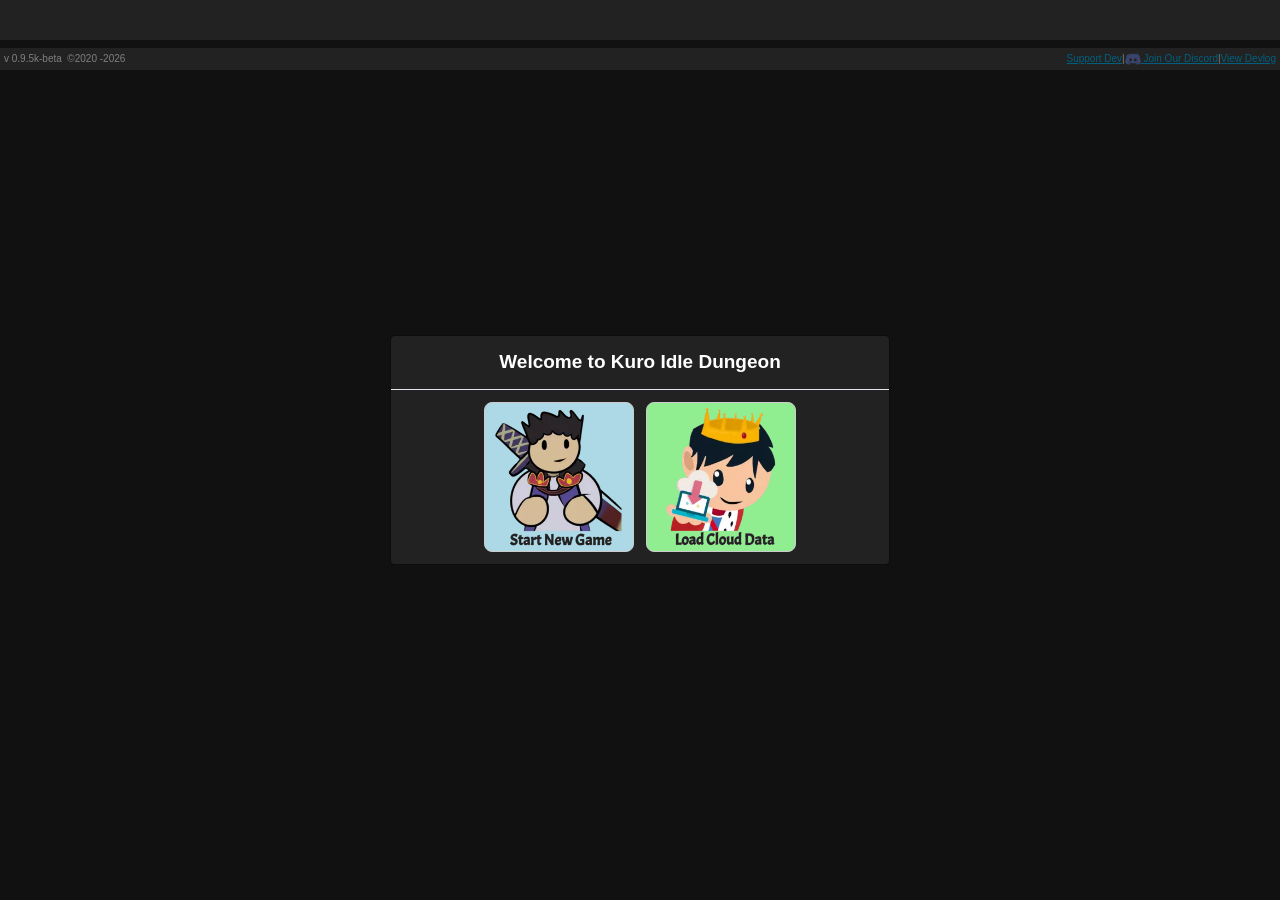
==== index.html @ 734c663f "Update index.html change aria-labelledby for modalLoginForm to "Login Form"" ====
<!DOCTYPE html> <html lang="en"> <head> <meta charset="utf-8"> <meta http-equiv="X-UA-Compatible" content="IE=edge"> <meta name="viewport" content="width=device-width, initial-scale=1, minimum-scale=1, maximum-scale=1, shrink-to-fit=no, user-scalable=no"> <meta name="description" content="Conquer Kuro Idle Dungeon, the best browser idle game. You control everything."> <meta name="author" content="Kuropone"> <meta name="robots" content="follow,index"> <meta name="google-site-verification" content="Vlorh23nyizJO9UOvs8P_8USvZG70_AqHbQ0VMISa3w" /> <meta property="og:title" content="Kuro Idle Dungeon"> <meta property="og:url" content="https://endlessdungeon.github.io/" /> <meta property="og:type" content="website" /> <meta property="og:description" content="Conquer Kuro Idle Dungeon, the best browser idle game. You control everything."> <meta property="og:image" content="assets/images/dungeon.png" /> <meta property="og:site_name" content="Kuro Idle Dungeon"> <script async src="https://www.googletagmanager.com/gtag/js?id=G-X48PR28M1E"></script> <!--<script async type="text/javascript" src="https://cdn.applixir.com/applixir.sdk3.0m.js" ></script> <script> window.dataLayer = window.dataLayer || []; function gtag(){dataLayer.push(arguments);} gtag('js', new Date()); gtag('config', 'G-X48PR28M1E'); </script> <script async data-ad-frequency-hint="30s" data-adbreak-test="on" src="https://pagead2.googlesyndication.com/pagead/js/adsbygoogle.js?client=ca-pub-3225797677913205" crossorigin="anonymous"> </script> <!--<script async data-ad-frequency-hint="30s" src="https://pagead2.googlesyndication.com/pagead/js/adsbygoogle.js?client=ca-pub-3225797677913205" crossorigin="anonymous"> </script> <script> window.adsbygoogle = window.adsbygoogle || []; const adBreak = adConfig = function(o) {adsbygoogle.push(o);}; adConfig({preloadAdBreaks: 'on'}); </script>--> <title>Kuro Idle Dungeon</title> <link rel="shortcut icon" type="image/icon" href="assets/images/favicon.ico"/> <link rel="stylesheet" href="assets/css/sb-admin-2.min.css"> <link rel="stylesheet" href="assets/css/kofi-widget.css"> </head> <body> <div id="applixir_vanishing_div" hidden> <iframe id="applixir_parent" ></iframe> </div> <div class="modal fade" id="modalLoginForm" tabindex="-1" role="dialog" data-backdrop="static" data-keyboard="false" aria-labelledby="Login Form" aria-hidden="true"> <div class="modal-dialog modal-dialog-centered" role="document"> <div class="modal-content"> <div class="modal-header text-center"> <h3 class="modal-title w-100 font-weight-bold">Welcome to Kuro Idle Dungeon</h3> </div> <div id="first-layer-div" class="modal-body mx-3 middle-align"> <a id="new-game-link" title="Click to Start New Game"/> <img id="new-game" alt="New Game" src="" class="image-game bg-lightblue cursor-button rounded-card"></img> </a> <a id="load-game-link" title="Click to Load Cloud Data"/> <img id="load-game" alt="Load Game" src="" class="image-game bg-lightgreen cursor-button rounded-card"></img> </a> </div> <div id="second-layer-div" class="modal-body mx-3 d-none"> <div class="row md-form"> <div id="second-layer-a-div" class="col-xl-8 col-lg-8 col-md-8 col-sm-8 col-8"> <label for="user-id">Your ID :&nbsp;</label><span id="label-user-id"></span> <input type="hidden" id="user-id" class="form-control validate" required readonly> <input type="hidden" id="game-type" class="form-control validate" required readonly> </div> <div id="second-layer-b-div" class="col-xl-8 col-lg-8 col-md-8 col-sm-8 col-8 md-form v-center-flex"> Please input your email and password </div> <div class="col-xl-4 col-lg-4 col-md-4 col-sm-4 col-4 right-align"> <a id="back-login-div" title="click to return to the previous menu" class="v-center-flex"/> <img id="back-login" src="assets/images/back.svg" class="image-size-3"></img>&nbsp;BACK </a> </div> </div> <div id="second-layer-c-div" class="md-form middle-align"> <label id="label-gender">Gender</label> <a id="gender-male-link" title="Click to Choose Male Gender"/> <img id="gender-male" src="assets/images/male.svg" class="image-equipment cursor-button rounded-card"></img> </a> <a id="gender-female-link" title="Click to Choose Female Gender"/> <img id="gender-female" src="assets/images/female.svg" class="image-equipment cursor-button rounded-card"></img> </a> <input type="hidden" id="user-gender" class="form-control validate" required readonly> </div> <div id="second-layer-d-div" class="md-form"> <label id="label-title" for="user-name">King / Queen</label> <input type="text" id="user-name" class="form-control validate alpha-numeric-space-format" maxlength="20" placeholder="Choose your gender first" autocomplete="off" required pattern="[a-zA-Z0-9]+"> </div> <div id="cloud-save-switch-div" class="md-form v-center-flex"> <input type="checkbox" class="cursor-button" id="cloud-save-switch" name="cloud-save-switch">&nbsp; <label class="cursor-button" for="cloud-save-switch">Connect With Cloud Save</label>&nbsp;<img id="detail-cloud-info" src="assets/images/info-color.svg" class="image-size-static cursor-button"></img> </div> <div id="cloud-save-login-div" class="md-form rounded-card mx-0 d-none"> <form class="w-100 submit-form"> <div class="md-form"> <label id="label-email" for="user-email">Email</label> <input type="text" value="" id="user-email" class="form-control validate email-format" maxlength="100" placeholder="Email for cloud save" autocomplete="off" required pattern="[a-zA-Z0-9]+"> </div> <div class="md-form"> <label id="label-password" for="user-password">Password</label> <input type="password" value="" id="user-password" class="form-control validate" maxlength="30" placeholder="Password for cloud save" autocomplete="off" required pattern="[a-zA-Z0-9]+"> </div> <div id="confirm-password-div" class="md-form"> <label id="label-confirm-password" for="user-confirm-password">Confirm</label> <input type="password" value="" id="user-confirm-password" class="form-control validate" maxlength="30" placeholder="Confirm Password for cloud save" autocomplete="off" required pattern="[a-zA-Z0-9]+"> </div> </form> </div> <div id="register-error" class="md-form mb-2 unlock-info d-none"></div> </div> <div id="footer-login-div" class="modal-footer justify-content-center d-none"> <button id="play-button" class="dpc-button">Start New Game</button> </div> </div> </div> </div> <div class="modal fade" id="modalKingdomName" tabindex="-1" role="dialog" data-backdrop="static" data-keyboard="false" aria-labelledby="myModalLabel" aria-hidden="true"> <div class="modal-dialog modal-dialog-centered" role="document"> <div class="modal-content"> <div class="modal-header text-center"> <h3 class="modal-title w-100 font-weight-bold">Welcome to Kuro Idle Dungeon</h3> </div> <div class="modal-body mx-3"> <div class="md-form mb-3"> <label for="user-id">What is your kingdom name ?</label> <input type="text" id="kingdom-name" class="form-control validate" maxlength="20" autocomplete="off" required pattern="[a-zA-Z0-9]+"> </div> </div> <div class="modal-footer d-flex justify-content-center"> <button id="save-kingdom-name-button" value="" class="dpc-button">Save My Kingdom Name</button> </div> </div> </div> </div> <div class="modal fade" id="modalNewPlayer" tabindex="-1" role="dialog" data-backdrop="static" data-keyboard="false" aria-labelledby="myModalLabel" aria-hidden="true"> <div class="modal-dialog modal-dialog-centered" role="document"> <div class="modal-content"> <div class="modal-header text-center"> <h3 class="modal-title w-100 font-weight-bold">Welcome to Kuro Idle Dungeon</h3> </div> <div class="modal-body mx-3 text-center"> Thank you for playing Kuro Idle Dungeon. It's still in early stage. Your feedback and suggestion are very helpful to make this game better. </div> <div class="modal-footer d-flex justify-content-center"> <button id="new-player-button" class="dpc-button">Play</button> </div> </div> </div> </div> <div class="modal fade" id="modalJumpStage" tabindex="-1" role="dialog" data-backdrop="static" data-keyboard="false" aria-labelledby="myModalLabel" aria-hidden="true"> <div class="modal-dialog modal-dialog-centered" role="document"> <div class="modal-content"> <div class="modal-header text-center"> <h3 class="modal-title w-100 font-weight-bold">Welcome to Kuro Idle Dungeon</h3> </div> <div class="modal-body"> <div class="md-form"> <div id="floor-header" class="row col-xl-12 col-lg-12 col-md-12 col-sm-12 col-12 px-0 font-weight-bolder"> <div class="col-xl-3 col-lg-3 col-md-3 col-sm-3 col-3">Stage</div> <div class="col-xl-5 col-lg-5 col-md-5 col-sm-5 col-5">Coin Drop</div> <div class="col-xl-4 col-lg-4 col-md-4 col-sm-4 col-4">Enemy HP</div> </div> <div id="all-floor-div" class="modal-scrollable row"></div> <div id="modal-header" class="row col-xl-12 col-lg-12 col-md-12 col-sm-12 col-12 v-center-flex">What stage do you want to repeat ?</div> <div id="modal-header2" class="row col-xl-12 col-lg-12 col-md-12 col-sm-12 col-12 v-center-flex"> <input type="text" id="jump-stage" class="form-control validate star-div" maxlength="4" autocomplete="off" required pattern="[0-9]+">&nbsp;&nbsp;&nbsp; <label>Your Max Stage : &nbsp;<span id="current-max-stage"></span></label><br/> </div> <div id="modal-header3" class="row col-xl-12 col-lg-12 col-md-12 col-sm-12 col-12 v-center-flex"> <label class="unlock-info">If you jump stage, your auto progress will automatically off</label> </div> </div> </div> <div class="modal-footer d-flex justify-content-center"> <div class="col-xl-12 col-lg-12 col-md-12 col-sm-12 col-12 row"> <div class="col-xl-6 col-lg-6 col-md-6 col-sm-6 col-6 middle-align"> <button id="jump-stage-ok-button" class="dpc-button btn-primary">Yes, Jump Now</button> </div> <div class="col-xl-6 col-lg-6 col-md-6 col-sm-6 col-6 middle-align"> <button id="jump-stage-no-button" class="dpc-button btn-secondary">No, Don't Jump Stage</button> </div> </div> </div> </div> </div> </div> <div class="modal fade" id="modalBuySell" tabindex="-1" role="dialog" data-backdrop="static" data-keyboard="false" aria-labelledby="myModalLabel" aria-hidden="true"> <div class="modal-dialog modal-dialog-centered" role="document"> <div class="modal-content"> <div class="modal-header text-center"> <h3 class="modal-title w-100 font-weight-bold">Welcome to Kuro Idle Dungeon</h3> </div> <div class="modal-body mx-3"> <div class="md-form mb-3"> <div class="col-xl-12 col-lg-12 col-md-12 col-sm-12 col-12 row"> <label id="buy-sell-action" for="buy-sell-qty"></label> </div> <div class="col-xl-12 col-lg-12 col-md-12 col-sm-12 col-12 row"> <div class="row col-xl-12 col-lg-12 col-md-12 col-sm-12 col-12 v-center-flex"> <input type="hidden" id="buy-sell-name" class="form-control" value=""> <input type="text" id="buy-sell-qty" class="form-control validate star-div" maxlength="3" autocomplete="off" required pattern="[0-9]+"> &nbsp;<label id="buy-sell-item" for="buy-sell-qty">Milk</label>&nbsp;-&nbsp; <span id="total-clover">0</span>&nbsp;<img src="assets/images/clover.svg" class="image-size"> </div> </div> </div> </div> <div class="modal-footer d-flex justify-content-center"> <div class="col-xl-12 col-lg-12 col-md-12 col-sm-12 col-12 row"> <div class="col-xl-6 col-lg-6 col-md-6 col-sm-6 col-6 middle-align"> <button id="buy-sell-ok-button" class="dpc-button btn-primary">Yes, Buy It</button> </div> <div class="col-xl-6 col-lg-6 col-md-6 col-sm-6 col-6 middle-align"> <button id="buy-sell-no-button" class="dpc-button btn-secondary">No, Don't Buy It</button> </div> </div> </div> </div> </div> </div> <div class="modal fade" id="modalClearTower" tabindex="-1" role="dialog" data-backdrop="static" data-keyboard="false" aria-labelledby="myModalLabel" aria-hidden="true"> <div class="modal-dialog modal-dialog-centered" role="document"> <div class="modal-content"> <div class="modal-header text-center"> <h3 class="modal-title w-100 font-weight-bold">Welcome to Kuro Idle Dungeon</h3> </div> <div class="modal-body mx-3"> <div class="md-form"> <div class="col-xl-12 col-lg-12 col-md-12 col-sm-12 col-12"> How many tower key do you want to use ? </div> <div class="row col-xl-12 col-lg-12 col-md-12 col-sm-12 col-12 v-center-flex"> <input type="hidden" id="ti" class="form-control" value=""> <input type="hidden" id="fn" class="form-control" value=""> <button id="tower-all-minus" class="down-count btn-info" title="Down All"><<</button> <button id="tower-minus" class="down-count btn-info" title="Down">-</button> <input type="text" id="used-key" class="form-control validate image-check-in" maxlength="1" autocomplete="off" required pattern="[0-9]+" readonly> <button id="tower-plus" class="up-count btn-info" title="Up">+</button> <button id="tower-all-plus" class="up-count btn-info" title="Up All">>></button> </div> </div> </div> <div class="modal-footer d-flex justify-content-center"> <div class="col-xl-12 col-lg-12 col-md-12 col-sm-12 col-12 row"> <div class="col-xl-6 col-lg-6 col-md-6 col-sm-6 col-6 middle-align"> <button id="clear-tower-ok-button" class="dpc-button btn-primary">Yes, Clear Tower</button> </div> <div class="col-xl-6 col-lg-6 col-md-6 col-sm-6 col-6 middle-align"> <button id="clear-tower-no-button" class="dpc-button btn-secondary">No, Don't Clear Tower</button> </div> </div> </div> </div> </div> </div> <div class="modal fade" id="modalDevLog" tabindex="-1" role="dialog" data-backdrop="static" data-keyboard="false" aria-labelledby="myModalLabel" aria-hidden="true"> <div class="modal-dialog modal-dialog-centered" role="document"> <div class="modal-content"> <div class="modal-header text-center"> <h3 class="modal-title w-100 font-weight-bold">Welcome to Kuro Idle Dungeon</h3> </div> <div class="modal-body mx-3 modal-scrollable"> Thank you for playing Kuro Idle Dungeon<br/><br/> Here are new features at v<span id="gameVersion"></span> :<br/> 1. Add quest time in Tavern &amp; Cave menu based on Zykooo suggestion <br/> 2. Add change device feature in setting / cloud save menu<br/> 3. Add the function of preventing multiple devices from running with the same data<br/> 4. Update UI &amp; UX start new game / load cloud game (special thanks to Potatomaster for the image)<br/> 5. Update icon DPC, DPS &amp; Coin will blinking if temporary shop bonus is active<br/> 6. Fixing some minor issue &amp; bugs<br/> Your feedback and suggestion are very helpful to make this game better.<br/> If you like the game, please invite other friends to play my game and I am very grateful if you want to support me <a href="#" id="support-link-2" title="Click here to support my game">here</a><br/> Thank's a lot for all my best contributor </div> <div class="modal-footer d-flex justify-content-center"> <div class="col-xl-12 col-lg-12 col-md-12 col-sm-12 col-12 row"> <div class="col-xl-6 col-lg-6 col-md-6 col-sm-6 col-6 middle-align"> <button id="show-tutorial-button" class="dpc-button btn-primary">Show Tutorial</button> </div> <div class="col-xl-6 col-lg-6 col-md-6 col-sm-6 col-6 middle-align"> <button id="play-normally-button" class="dpc-button btn-secondary">Skip Tutorial</button> </div> </div> </div> </div> </div> </div> <div class="modal fade" id="modalDifferentData" tabindex="-1" role="dialog" data-backdrop="static" data-keyboard="false" aria-labelledby="myModalLabel" aria-hidden="true"> <div class="modal-dialog modal-dialog-centered" role="document"> <div class="modal-content"> <div class="modal-header text-center"> <h3 class="modal-title w-100 font-weight-bold">Welcome to Kuro Idle Dungeon</h3> </div> <div class="modal-body text-center px-0"> <div class="col-xl-12 col-lg-12 col-md-12 col-sm-12 col-12 middle-align px-3"> We find another data in cloud<br/> Which data do you want to use ? <br/> Please note that the selected data will replace all other data. </div> <div class="row col-xl-12 col-lg-12 col-md-12 col-sm-12 col-12 px-3"> <div id="local-data-div" class="col-xl-6 col-lg-6 col-md-6 col-sm-6 col-6 middle-align rounded-card no-margin cursor-button"> <div class="col-xl-12 col-lg-12 col-md-12 col-sm-12 col-12">Local Data</div> <div class="col-xl-12 col-lg-12 col-md-12 col-sm-12 col-12"><img src="assets/images/local.svg" class="w-40"></img></div> <div id="local-data-detail" class="col-xl-12 col-lg-12 col-md-12 col-sm-12 col-12"></div> </div> <div id="cloud-data-div" class="col-xl-6 col-lg-6 col-md-6 col-sm-6 col-6 middle-align rounded-card no-margin cursor-button"> <div class="col-xl-12 col-lg-12 col-md-12 col-sm-12 col-12">Cloud Data</div> <div class="col-xl-12 col-lg-12 col-md-12 col-sm-12 col-12"><img src="assets/images/cloud.svg" class="w-40"></img></div> <div id="cloud-data-detail" class="col-xl-12 col-lg-12 col-md-12 col-sm-12 col-12"></div> </div> </div> </div> <div class="modal-footer d-flex justify-content-center"> <div class="col-xl-12 col-lg-12 col-md-12 col-sm-12 col-12 row"> <div class="col-xl-6 col-lg-6 col-md-6 col-sm-6 col-6 middle-align"> <button id="differential-data-ok-button" class="dpc-button btn-primary">Choose <label id="choosen-data-label"></label></button> </div> <div class="col-xl-6 col-lg-6 col-md-6 col-sm-6 col-6 middle-align"> <button id="differential-data-no-button" class="dpc-button btn-secondary">Cancel</button> </div> </div> </div> </div> </div> </div> <div class="modal fade" id="modalConfirmDifferentData" tabindex="-1" role="dialog" data-backdrop="static" data-keyboard="false" aria-labelledby="myModalLabel" aria-hidden="true"> <div class="modal-dialog modal-dialog-centered" role="document"> <div class="modal-content"> <div class="modal-header text-center"> <h3 class="modal-title w-100 font-weight-bold">Welcome to Kuro Idle Dungeon</h3> </div> <div class="modal-body text-center px-0"> <div id="confirm-differential-data-body" class="col-xl-12 col-lg-12 col-md-12 col-sm-12 col-12 middle-align px-3"></div> </div> <div class="modal-footer d-flex justify-content-center"> <div class="col-xl-12 col-lg-12 col-md-12 col-sm-12 col-12 row"> <div class="col-xl-6 col-lg-6 col-md-6 col-sm-6 col-6 middle-align"> <button id="confirm-differential-data-ok-button" class="dpc-button btn-primary">Yes, Load It</button> </div> <div class="col-xl-6 col-lg-6 col-md-6 col-sm-6 col-6 middle-align"> <button id="confirm-differential-data-no-button" class="dpc-button btn-secondary">No, Select Again</button> </div> </div> </div> </div> </div> </div> <div class="modal fade" id="modalOfflineForm" tabindex="-1" role="dialog" data-backdrop="static" data-keyboard="false" aria-labelledby="myModalLabel" aria-hidden="true"> <div class="modal-dialog modal-dialog-centered" role="document"> <div class="modal-content"> <div class="modal-header text-center"> <h3 class="modal-title w-100 font-weight-bold">Welcome to Kuro Idle Dungeon</h3> </div> <div class="row modal-body middle-content v-center-flex"> <div class="col-xl-4 col-lg-4 col-md-4 col-sm-4 col-4 middle-align"> <img id="image-offline-form" src="assets/images/idle.svg" class="image-offline"></img> </div> <div class="col-xl-8 col-lg-8 col-md-8 col-sm-8 col-8"> <span class="white-space" id="offline-text"></span><br/> If you like the game, please invite other friends to play my game and I am very grateful if you want to support me <a href="#" id="support-link-2" title="Click here to support my game">here</a><br/> </div> </div> <div class="modal-footer d-flex justify-content-center"> <button id="continue-button" class="dpc-button">Continue</button> </div> </div> </div> </div> <div class="modal fade" id="modalSaveForm" tabindex="-1" role="dialog" data-backdrop="static" data-keyboard="false" aria-labelledby="myModalLabel" aria-hidden="true"> <div class="modal-dialog modal-dialog-centered" role="document"> <div class="modal-content"> <div class="modal-header text-center"> <h3 class="modal-title w-100 font-weight-bold">Welcome to Kuro Idle Dungeon</h3> </div> <div class="modal-body mx-3 text-center"> <span class="white-space" id="save-text"></span> </div> </div> </div> </div> <div class="modal fade" id="modalDailyCheckIn" tabindex="-1" role="dialog" data-backdrop="static" data-keyboard="false" aria-labelledby="myModalLabel" aria-hidden="true"> <div class="modal-dialog modal-dialog-centered" role="document"> <div class="modal-content"> <div class="modal-header text-center"> <h3 class="modal-title w-100 font-weight-bold">Welcome to Kuro Idle Dungeon</h3> </div> <div id="daily-check-in-div" class="modal-body text-center px-0"></div> <div class="modal-footer d-flex justify-content-center"> <button id="daily-check-in-collect" class="dpc-button">Collect</button> </div> </div> </div> </div> <div class="modal fade" id="modalPrestigeConfirm" tabindex="-1" role="dialog" data-backdrop="static" data-keyboard="false" aria-labelledby="myModalLabel" aria-hidden="true"> <div class="modal-dialog modal-dialog-centered" role="document"> <div class="modal-content"> <div class="modal-header text-center"> <h3 class="modal-title w-100 font-weight-bold">Welcome to Kuro Idle Dungeon</h3> </div> <div class="modal-body mx-3 text-center"> Are you sure want to prestige? You will get <span id="prestige-text-confirm"></span><br/> <span class=" v-center-flex middle-content">Current token :&nbsp;<img src="assets/images/token.svg" class="image-size"></img><span id="popup-prestige-token"></span></span> </div> <div class="modal-footer d-flex justify-content-center"> <div class="col-xl-12 col-lg-12 col-md-12 col-sm-12 col-12 row justify-content-center"> <div id="prestige-5-div" class="col-xl-12 col-lg-12 col-md-12 col-sm-12 col-12 middle-align"> <button id="prestige-ok-button-5" class="upgrade-level-button collect-reward row mb-2" value="5"></button> </div> <div class="col-xl-24 col-lg-24 col-md-24 col-sm-24 col-24 middle-align"> <button id="prestige-ok-button-3" class="upgrade-level-button skill-running row button-2-row" value="3"></button> </div> <div class="col-xl-24 col-lg-24 col-md-24 col-sm-24 col-24 middle-align"> <button id="prestige-ok-button-2" class="upgrade-level-button btn-primary row button-2-row" value="2"></button> </div> <div id="div-ads-prestige" class="col-xl-24 col-lg-24 col-md-24 col-sm-24 col-24 middle-align"> <button id="prestige-ok-button-15" class="upgrade-level-button btn-ads row button-2-row" value="1.5"></button> </div> <div class="col-xl-24 col-lg-24 col-md-24 col-sm-24 col-24 middle-align"> <button id="prestige-ok-button" class="upgrade-level-button button-2-row" value="1">Normal Prestige</button> </div> <div class="col-xl-24 col-lg-24 col-md-24 col-sm-24 col-24 middle-align"> <button id="prestige-no-button" class="upgrade-level-button btn-secondary button-2-row">No</button> </div> </div> </div> </div> </div> </div> <div class="modal fade" id="modalPrestigeTokenConfirm" tabindex="-1" role="dialog" data-backdrop="static" data-keyboard="false" aria-labelledby="myModalLabel" aria-hidden="true"> <div class="modal-dialog modal-dialog-centered" role="document"> <div class="modal-content"> <div class="modal-header text-center"> <h3 class="modal-title w-100 font-weight-bold">Welcome to Kuro Idle Dungeon</h3> </div> <div class="modal-body mx-3 text-center"> Are you sure want to use <span id="prestige-token"></span> token to get <span id="prestige-orbs-multiplier"></span>x orbs. </div> <div class="modal-footer d-flex justify-content-center"> <div class="col-xl-12 col-lg-12 col-md-12 col-sm-12 col-12 row"> <div class="col-xl-6 col-lg-6 col-md-6 col-sm-6 col-6 middle-align"> <button id="prestige-token-ok-button" class="dpc-button btn-primary">Yes, Use It</button> </div> <div class="col-xl-6 col-lg-6 col-md-6 col-sm-6 col-6 middle-align"> <button id="prestige-token-no-button" class="dpc-button btn-secondary">No, Cancel It</button> </div> </div> </div> </div> </div> </div> <div class="modal fade" id="modalPrestigeForm" tabindex="-1" role="dialog" data-backdrop="static" data-keyboard="false" aria-labelledby="myModalLabel" aria-hidden="true"> <div class="modal-dialog modal-dialog-centered" role="document"> <div class="modal-content"> <div class="modal-header text-center"> <h3 class="modal-title w-100 font-weight-bold">Welcome to Kuro Idle Dungeon</h3> </div> <div class="modal-body mx-3 text-center"> Congratz for your prestige, you got <span class="white-space" id="prestige-text"></span>. You can use orbs in artifact menu. </div> <div class="modal-footer d-flex justify-content-center"> <div class="col-xl-12 col-lg-12 col-md-12 col-sm-12 col-12 row"> <div class="col-xl-6 col-lg-6 col-md-6 col-sm-6 col-6 middle-align"> <button id="continue-prestige-ok-button" class="dpc-button btn-primary">Use Orbs Now</button> </div> <div class="col-xl-6 col-lg-6 col-md-6 col-sm-6 col-6 middle-align"> <button id="continue-prestige-no-button" class="dpc-button btn-secondary">I'll Use Later</button> </div> </div> </div> </div> </div> </div> <div class="modal fade" id="modalClearConfirm" tabindex="-1" role="dialog" data-backdrop="static" data-keyboard="false" aria-labelledby="myModalLabel" aria-hidden="true"> <div class="modal-dialog modal-dialog-centered" role="document"> <div class="modal-content"> <div class="modal-header text-center"> <h3 class="modal-title w-100 font-weight-bold">Welcome to Kuro Idle Dungeon</h3> </div> <div id="clear-data-body" class="modal-body mx-3 text-center"></div> <div class="modal-footer d-flex justify-content-center"> <div class="col-xl-12 col-lg-12 col-md-12 col-sm-12 col-12 row"> <div class="col-xl-6 col-lg-6 col-md-6 col-sm-6 col-6 middle-align"> <button id="clear-ok-button" class="dpc-button btn-primary">Ok</button> </div> <div class="col-xl-6 col-lg-6 col-md-6 col-sm-6 col-6 middle-align"> <button id="clear-no-button" class="dpc-button btn-secondary">No</button> </div> </div> </div> </div> </div> </div> <div class="modal fade" id="modalSellArtifactConfirm" tabindex="-1" role="dialog" data-backdrop="static" data-keyboard="false" aria-labelledby="myModalLabel" aria-hidden="true"> <div class="modal-dialog modal-dialog-centered" role="document"> <div class="modal-content"> <div class="modal-header text-center"> <h3 class="modal-title w-100 font-weight-bold">Welcome to Kuro Idle Dungeon</h3> </div> <div class="modal-body mx-3 text-center"> Are you sure want to sell <span id="sell-artifact-notification"></span> ? </div> <div class="modal-footer d-flex justify-content-center"> <div class="col-xl-12 col-lg-12 col-md-12 col-sm-12 col-12 row"> <div class="col-xl-6 col-lg-6 col-md-6 col-sm-6 col-6 middle-align"> <button id="sell-artifact-ok-button" class="dpc-button btn-primary">Yes</button> </div> <div class="col-xl-6 col-lg-6 col-md-6 col-sm-6 col-6 middle-align"> <button id="sell-artifact-no-button" class="dpc-button btn-secondary">No</button> </div> </div> </div> </div> </div> </div> <div class="modal fade" id="modalAnotherClearConfirm" tabindex="-1" role="dialog" data-backdrop="static" data-keyboard="false" aria-labelledby="myModalLabel" aria-hidden="true"> <div class="modal-dialog modal-dialog-centered" role="document"> <div class="modal-content"> <div class="modal-header text-center"> <h3 class="modal-title w-100 font-weight-bold">Welcome to Kuro Idle Dungeon</h3> </div> <div class="modal-body mx-3 text-center"> Last Warning! All your data will be reset. Are you sure ? </div> <div class="modal-footer d-flex justify-content-center"> <div class="col-xl-12 col-lg-12 col-md-12 col-sm-12 col-12 row"> <div class="col-xl-6 col-lg-6 col-md-6 col-sm-6 col-6 middle-align"> <button id="another-clear-ok-button" class="dpc-button btn-primary">I'm Sure</button> </div> <div class="col-xl-6 col-lg-6 col-md-6 col-sm-6 col-6 middle-align"> <button id="another-clear-no-button" class="dpc-button btn-secondary">My Mistake</button> </div> </div> </div> </div> </div> </div> <div class="modal fade" id="modalRandomArtifactConfirm" tabindex="-1" role="dialog" data-backdrop="static" data-keyboard="false" aria-labelledby="myModalLabel" aria-hidden="true"> <div class="modal-dialog modal-dialog-centered" role="document"> <div class="modal-content"> <div class="modal-header text-center"> <h3 class="modal-title w-100 font-weight-bold">Welcome to Kuro Idle Dungeon</h3> </div> <div class="modal-body text-center"> <div class="col-xl-12 col-lg-12 col-md-12 col-sm-12 col-12 v-center-flex middle-content"><img src="assets/images/orbs.svg" class="image-size"></img>&nbsp;Orbs&nbsp;:&nbsp;<span id="modal-orbs"></span></div> <div id="header-unlock-artifact-text" class="col-xl-12 col-lg-12 col-md-12 col-sm-12 col-12">Which artifact do you want to unlock ? (<span id="unlock-artifact-confirm"></span>)</div> <div id="reroll-artifact-text" class="col-xl-12 col-lg-12 col-md-12 col-sm-12 col-12">Or, re-roll another artifact. (<span id="reroll-artifact-fee"></span>)</div> </div> <div id="list-artifact-div" class="modal-body text-center"></div> <div id="footer-modal-random-artifact" class="modal-footer d-flex justify-content-center"> <div class="col-xl-12 col-lg-12 col-md-12 col-sm-12 col-12 row"> <div class="col-xl-6 col-lg-6 col-md-8 col-sm-8 col-8 middle-align"> <button id="random-artifact-ok-button" class="dpc-button btn-primary">Re-roll Another Artifact</button> </div> <div class="col-xl-6 col-lg-6 col-md-4 col-sm-4 col-4 middle-align"> <button id="random-artifact-no-button" class="dpc-button btn-secondary">I'll Back Later</button> </div> </div> </div> </div> </div> </div> <div class="modal fade" id="modalRerollArtifactConfirm" tabindex="-1" role="dialog" data-backdrop="static" data-keyboard="false" aria-labelledby="myModalLabel" aria-hidden="true"> <div class="modal-dialog modal-dialog-centered" role="document"> <div class="modal-content"> <div class="modal-header text-center"> <h3 class="modal-title w-100 font-weight-bold">Welcome to Kuro Idle Dungeon</h3> </div> <div class="modal-body text-center"> Are you sure want to re-roll another artifact for <span id="confirm-reroll-artifact-fee"></span> Orbs </div> <div class="modal-footer d-flex justify-content-center"> <div class="col-xl-12 col-lg-12 col-md-12 col-sm-12 col-12 row"> <div class="col-xl-6 col-lg-6 col-md-6 col-sm-6 col-6 middle-align"> <button id="reroll-artifact-ok-button" class="dpc-button btn-primary">Yes, I Am</button> </div> <div class="col-xl-6 col-lg-6 col-md-6 col-sm-6 col-6 middle-align"> <button id="reroll-artifact-no-button" class="dpc-button btn-secondary">No, My Mistake</button> </div> </div> </div> </div> </div> </div> <div class="modal fade" id="modalUnlockArtifactConfirm" tabindex="-1" role="dialog" data-backdrop="static" data-keyboard="false" aria-labelledby="myModalLabel" aria-hidden="true"> <div class="modal-dialog modal-dialog-centered" role="document"> <div id="content-modal-confirm-unlock-artifact" class="modal-content"> <div class="modal-header text-center"> <h3 class="modal-title w-100 font-weight-bold">Welcome to Kuro Idle Dungeon</h3> </div> <div class="modal-body mx-3 text-center"> Are you sure want to unlock <span id="selected-unlock-artifact"></span> for <span id="selected-unlock-fee"></span> orbs </div> <div class="modal-footer d-flex justify-content-center"> <div class="col-xl-12 col-lg-12 col-md-12 col-sm-12 col-12 row"> <div class="col-xl-6 col-lg-6 col-md-6 col-sm-6 col-6 middle-align"> <button id="unlock-artifact-ok-button" class="dpc-button btn-primary" value="">Yes, Unlock It</button> </div> <div class="col-xl-6 col-lg-6 col-md-6 col-sm-6 col-6 middle-align"> <button id="unlock-artifact-no-button" class="dpc-button btn-secondary">No, I'll do later</button> </div> </div> </div> </div> </div> </div> <div class="modal fade" id="modalUnlockArtifactFailed" tabindex="-1" role="dialog" data-backdrop="static" data-keyboard="false" aria-labelledby="myModalLabel" aria-hidden="true"> <div class="modal-dialog modal-dialog-centered" role="document"> <div class="modal-content"> <div class="modal-header text-center"> <h3 class="modal-title w-100 font-weight-bold">Welcome to Kuro Idle Dungeon</h3> </div> <div class="modal-body mx-3 text-center"> You don't have enough orbs to unlock artifact. </div> <div class="modal-footer d-flex justify-content-center"> <button id="continue-failed-unlock-artifact-button" class="dpc-button">Continue</button> </div> </div> </div> </div> <div class="modal fade" id="modalNotifPrestige" tabindex="-1" role="dialog" data-backdrop="static" data-keyboard="false" aria-labelledby="myModalLabel" aria-hidden="true"> <div class="modal-dialog modal-dialog-centered" role="document"> <div class="modal-content"> <div class="modal-header text-center"> <h3 class="modal-title w-100 font-weight-bold">Welcome to Kuro Idle Dungeon</h3> </div> <div class="modal-body mx-3 text-center"> You can doing prestige right now. Go to hero tab and click prestige button or you can click prestige button below. </div> <div class="modal-footer d-flex justify-content-center"> <div class="col-xl-12 col-lg-12 col-md-12 col-sm-12 col-12 row"> <div class="col-xl-6 col-lg-6 col-md-6 col-sm-6 col-6 middle-align"> <button id="notif-prestige-ok-button" class="dpc-button btn-primary">Prestige</button> </div> <div class="col-xl-6 col-lg-6 col-md-6 col-sm-6 col-6 middle-align"> <button id="notif-prestige-no-button" class="dpc-button btn-secondary">I'll Do Later</button> </div> </div> </div> </div> </div> </div> <div class="modal fade" id="modalNotifPet" tabindex="-1" role="dialog" data-backdrop="static" data-keyboard="false" aria-labelledby="myModalLabel" aria-hidden="true"> <div class="modal-dialog modal-dialog-centered" role="document"> <div class="modal-content"> <div class="modal-header text-center"> <h3 class="modal-title w-100 font-weight-bold">Welcome to Kuro Idle Dungeon</h3> </div> <div class="modal-body mx-3 text-center"> Congratz you just unlock your first pet. Do you want to see your pet? </div> <div class="modal-footer d-flex justify-content-center"> <div class="col-xl-12 col-lg-12 col-md-12 col-sm-12 col-12 row"> <div class="col-xl-6 col-lg-6 col-md-6 col-sm-6 col-6 middle-align"> <button id="notif-pet-ok-button" class="dpc-button btn-primary">Yes, I Want To See It</button> </div> <div class="col-xl-6 col-lg-6 col-md-6 col-sm-6 col-6 middle-align"> <button id="notif-pet-no-button" class="dpc-button btn-secondary">I'll Do Later</button> </div> </div> </div> </div> </div> </div> <div class="modal fade" id="modalNotifShop" tabindex="-1" role="dialog" data-backdrop="static" data-keyboard="false" aria-labelledby="myModalLabel" aria-hidden="true"> <div class="modal-dialog modal-dialog-centered" role="document"> <div class="modal-content"> <div class="modal-header text-center"> <h3 class="modal-title w-100 font-weight-bold">Welcome to Kuro Idle Dungeon</h3> </div> <div id="notif-shop-body" class="modal-body mx-3 text-center"> You have successfully purchased the <span id="notif-shop-item"></span>. Please check in your <span id="notif-shop-storage"></span>. </div> <div class="modal-footer d-flex justify-content-center"> <div class="col-xl-12 col-lg-12 col-md-12 col-sm-12 col-12 row"> <div class="col-xl-6 col-lg-6 col-md-6 col-sm-6 col-6 middle-align"> <button id="notif-shop-ok-button" class="dpc-button btn-primary">Open Backpack</button> </div> <div class="col-xl-6 col-lg-6 col-md-6 col-sm-6 col-6 middle-align"> <button id="notif-shop-no-button" class="dpc-button btn-secondary">I'll Do Later</button> </div> </div> </div> </div> </div> </div> <div class="modal fade" id="modalNotifNewFeatures" tabindex="-1" role="dialog" data-backdrop="static" data-keyboard="false" aria-labelledby="myModalLabel" aria-hidden="true"> <div class="modal-dialog modal-dialog-centered" role="document"> <div class="modal-content"> <div class="modal-header text-center"> <h3 class="modal-title w-100 font-weight-bold">Welcome to Kuro Idle Dungeon</h3> </div> <div class="modal-body mx-3 text-center"> <span id="notif-new-feature"></span> </div> <div class="modal-footer d-flex justify-content-center"> <div class="col-xl-12 col-lg-12 col-md-12 col-sm-12 col-12 row"> <button id="notif-features-ok-button" class="dpc-button btn-primary" value="">Yes, Please</button> </div> </div> </div> </div> </div> <div class="modal fade" id="modalStartAdventureConfirm" tabindex="-1" role="dialog" data-backdrop="static" data-keyboard="false" aria-labelledby="myModalLabel" aria-hidden="true"> <div class="modal-dialog modal-dialog-centered" role="document"> <div class="modal-content"> <div class="modal-header text-center"> <h3 class="modal-title w-100 font-weight-bold">Welcome to Kuro Idle Dungeon</h3> </div> <div class="modal-body mx-3 text-center"> Are you sure want to start adventure with your <span id="selected-pet-name"></span> pet at <span id="selected-adventure-area"></span>! </div> <div class="modal-footer d-flex justify-content-center"> <div class="col-xl-12 col-lg-12 col-md-12 col-sm-12 col-12 row"> <div class="col-xl-6 col-lg-6 col-md-6 col-sm-6 col-6 middle-align"> <button id="confirm-adventure-ok-button" class="dpc-button btn-primary" value="">Yes, Go Adventure</button> </div> <div class="col-xl-6 col-lg-6 col-md-6 col-sm-6 col-6 middle-align"> <button id="confirm-adventure-no-button" class="dpc-button btn-secondary">No, Wait Here</button> </div> </div> </div> </div> </div> </div> <div class="modal fade" id="modalCancelAdventureConfirm" tabindex="-1" role="dialog" data-backdrop="static" data-keyboard="false" aria-labelledby="myModalLabel" aria-hidden="true"> <div class="modal-dialog modal-dialog-centered" role="document"> <div class="modal-content"> <div class="modal-header text-center"> <h3 class="modal-title w-100 font-weight-bold">Welcome to Kuro Idle Dungeon</h3> </div> <div class="modal-body mx-3 text-center"> Are you sure want to cancel <span id="cancel-pet-name"></span> pet adventure at <span id="cancel-adventure-area"></span>!<br> You will loose all the progress and your pet need to wait half of the rest adventure time. </div> <div class="modal-footer d-flex justify-content-center"> <div class="col-xl-12 col-lg-12 col-md-12 col-sm-12 col-12 row"> <div class="col-xl-6 col-lg-6 col-md-6 col-sm-6 col-6 middle-align"> <button id="cancel-adventure-ok-button" class="dpc-button btn-danger" value="">Yes, Cancel It</button> </div> <div class="col-xl-6 col-lg-6 col-md-6 col-sm-6 col-6 middle-align"> <button id="cancel-adventure-no-button" class="dpc-button btn-secondary">No, Don't Cancel</button> </div> </div> </div> </div> </div> </div> <div class="modal fade" id="modalRewardAdventureConfirm" tabindex="-1 " role="dialog" data-backdrop="static" data-keyboard="false" aria-labelledby="myModalLabel" aria-hidden="true"> <div class="modal-dialog modal-dialog-centered" role="document"> <div class="modal-content"> <div class="modal-header text-center"> <h3 class="modal-title w-100 font-weight-bold">Welcome to Kuro Idle Dungeon</h3> </div> <div id="oneReward" class="modal-body mx-3 text-center"> Your <span id="stop-adventure-pet-name"></span> adventure at <span id="stop-adventure-area-name"></span> is over. Please take your reward ! </div> <div class="modal-footer d-flex justify-content-center"> <div class="col-xl-12 col-lg-12 col-md-12 col-sm-12 col-12 row"> <div class="col-xl-6 col-lg-6 col-md-6 col-sm-6 col-6 middle-align"> <button id="confirm-reward-adventure-ok-button" class="dpc-button btn-primary" value="">Yes, Take It Now</button> </div> <div class="col-xl-6 col-lg-6 col-md-6 col-sm-6 col-6 middle-align"> <button id="confirm-reward-adventure-no-button" class="dpc-button btn-secondary" value="">No, I'll Take Later</button> </div> </div> </div> </div> </div> </div> <div class="modal fade" id="modalListRewardAdventureConfirm" tabindex="-1 " role="dialog" data-backdrop="static" data-keyboard="false" aria-labelledby="myModalLabel" aria-hidden="true"> <div class="modal-dialog modal-dialog-centered" role="document"> <div class="modal-content"> <div class="modal-header text-center"> <h3 class="modal-title w-100 font-weight-bold">Welcome to Kuro Idle Dungeon</h3> </div> <div class="modal-body mx-3 text-center pre-scrollable white-space">Your pet adventure are finished.<br/><span id="listAdventureName"></span>Please take your reward !</div> <div class="modal-footer d-flex justify-content-center"> <div class="col-xl-12 col-lg-12 col-md-12 col-sm-12 col-12 row"> <div class="col-xl-6 col-lg-6 col-md-6 col-sm-6 col-6 middle-align"> <button id="confirm-list-reward-adventure-ok-button" class="dpc-button btn-primary" value="">Yes, Take It Now</button> </div> <div class="col-xl-6 col-lg-6 col-md-6 col-sm-6 col-6 middle-align"> <button id="confirm-list-reward-adventure-no-button" class="dpc-button btn-secondary" value="">No, I'll Take Later</button> </div> </div> </div> </div> </div> </div> <div class="modal fade" id="modalCollectRewardAdventureConfirm" tabindex="-1" role="dialog" data-backdrop="static" data-keyboard="false" aria-labelledby="myModalLabel" aria-hidden="true"> <div class="modal-dialog modal-dialog-centered" role="document"> <div class="modal-content"> <div class="modal-header text-center"> <h3 class="modal-title w-100 font-weight-bold">Welcome to Kuro Idle Dungeon</h3> </div> <div id="oneReward" class="modal-body mx-3 text-center"> Are you sure want to collect reward <span id="collect-reward-pet-name"></span> adventure at <span id="collect-reward-area-name"></span> ! </div> <div class="modal-footer d-flex justify-content-center"> <div class="col-xl-12 col-lg-12 col-md-12 col-sm-12 col-12 row"> <div class="col-xl-6 col-lg-6 col-md-6 col-sm-6 col-6 middle-align"> <button id="collect-reward-adventure-ok-button" class="dpc-button btn-primary" value="">Yes, Take It Now</button> </div> <div class="col-xl-6 col-lg-6 col-md-6 col-sm-6 col-6 middle-align"> <button id="collect-reward-adventure-no-button" class="dpc-button btn-secondary">No, I'll Take Later</button> </div> </div> </div> </div> </div> </div> <div class="modal fade" id="modalRewardQuest" tabindex="-1" role="dialog" data-backdrop="static" data-keyboard="false" aria-labelledby="myModalLabel" aria-hidden="true"> <div class="modal-dialog modal-dialog-centered" role="document"> <div class="modal-content"> <div class="modal-header text-center"> <h3 class="modal-title w-100 font-weight-bold">Welcome to Kuro Idle Dungeon</h3> </div> <div class="modal-body mx-3 text-center"> <span id="questReward" class="white-space"></span> </div> <div class="modal-footer d-flex justify-content-center"> <div class="col-xl-12 col-lg-12 col-md-12 col-sm-12 col-12 row"> <button id="quest-reward-ok-button" class="dpc-button" value="">Ok</button> </div> </div> </div> </div> </div> <div class="modal fade" id="modalBackDateConfirm" tabindex="-1" role="dialog" data-backdrop="static" data-keyboard="false" aria-labelledby="myModalLabel" aria-hidden="true"> <div class="modal-dialog modal-dialog-centered" role="document"> <div class="modal-content"> <div class="modal-header text-center"> <h3 class="modal-title w-100 font-weight-bold">Welcome to Kuro Idle Dungeon</h3> </div> <div class="modal-body mx-3 text-center white-space"> Invalid timestamp. Please fix your date &amp; time and refresh the game.</br><span id="error-code"></span> </div> </div> </div> </div> <div class="modal fade" id="modalImportDataForm" tabindex="-1" role="dialog" data-backdrop="static" data-keyboard="false" aria-labelledby="myModalLabel" aria-hidden="true"> <div class="modal-dialog modal-dialog-centered" role="document"> <div class="modal-content"> <div class="modal-header text-center"> <h3 class="modal-title w-100 font-weight-bold">Welcome to Kuro Idle Dungeon</h3> </div> <div class="modal-body mx-3 text-center"> Are you sure want to import data? Your existing save data will be replaced! </div> <div class="modal-footer d-flex justify-content-center"> <div class="col-xl-12 col-lg-12 col-md-12 col-sm-12 col-12 row"> <div class="col-xl-6 col-lg-6 col-md-6 col-sm-6 col-6 middle-align"> <button id="import-data-ok-button" class="dpc-button btn-primary">Yes, Import Data</button> </div> <div class="col-xl-6 col-lg-6 col-md-6 col-sm-6 col-6 middle-align"> <button id="import-data-no-button" class="dpc-button btn-secondary">No, Don't Import</button> </div> </div> </div> </div> </div> </div> <div class="modal fade" id="modalShopForm" tabindex="-1" role="dialog" data-backdrop="static" data-keyboard="false" aria-labelledby="myModalLabel" aria-hidden="true"> <div class="modal-dialog modal-dialog-centered" role="document"> <div class="modal-content"> <div class="modal-header text-center"> <h3 class="modal-title w-100 font-weight-bold">Welcome to Kuro Idle Dungeon</h3> </div> <div id="shop-body" class="modal-body mx-3 text-center"></div> <div class="modal-footer d-flex justify-content-center"> <div class="col-xl-12 col-lg-12 col-md-12 col-sm-12 col-12 row"> <div class="col-xl-6 col-lg-6 col-md-6 col-sm-6 col-6 middle-align"> <button id="shop-ok-button" class="dpc-button btn-primary" value="">Yes, Confirm</button> </div> <div class="col-xl-6 col-lg-6 col-md-6 col-sm-6 col-6 middle-align"> <button id="shop-no-button" class="dpc-button btn-secondary">No, Don't Do It</button> </div> </div> </div> </div> </div> </div> <div class="modal fade" id="modalWithdrawToken" tabindex="-1" role="dialog" data-backdrop="static" data-keyboard="false" aria-labelledby="myModalLabel" aria-hidden="true"> <div class="modal-dialog modal-dialog-centered" role="document"> <div class="modal-content"> <div class="modal-header text-center"> <h3 class="modal-title w-100 font-weight-bold">Welcome to Kuro Idle Dungeon</h3> </div> <div class="modal-body mx-3 text-center"> Are you sure you want to withdraw <span id="withdraw-token"></span> from the bank? You will have no tokens left. </div> <div class="modal-footer d-flex justify-content-center"> <div class="col-xl-12 col-lg-12 col-md-12 col-sm-12 col-12 row"> <div class="col-xl-6 col-lg-6 col-md-6 col-sm-6 col-6 middle-align"> <button id="withdraw-token-ok-button" class="dpc-button btn-primary" value="">Yes, Withdraw All</button> </div> <div class="col-xl-6 col-lg-6 col-md-6 col-sm-6 col-6 middle-align"> <button id="withdraw-token-no-button" class="dpc-button btn-secondary">No, Don't Withdraw</button> </div> </div> </div> </div> </div> </div> <div class="modal fade" id="modalShowDetailItem" tabindex="-1" role="dialog" data-backdrop="static" data-keyboard="false" aria-labelledby="myModalLabel" aria-hidden="true"> <div class="modal-dialog modal-dialog-centered" role="document"> <div class="modal-content"> <div class="modal-header text-center"> <h3 class="modal-title w-100 font-weight-bold">Welcome to Kuro Idle Dungeon</h3> </div> <div id="modal-show-detail-body" class="modal-body mx-3 text-center"></div> <div class="modal-footer d-flex justify-content-center"> <div class="col-xl-12 col-lg-12 col-md-12 col-sm-12 col-12 row"> <div class="col-xl-12 col-lg-12 col-md-12 col-sm-12 col-12 middle-align"> <button id="show-modal-item-ok-button" class="dpc-button" value="">Close</button> </div> </div> </div> </div> </div> </div> <div class="modal fade" id="modalConfirmSkipStory" tabindex="-1" role="dialog" data-backdrop="static" data-keyboard="false" aria-labelledby="myModalLabel" aria-hidden="true"> <div class="modal-dialog modal-dialog-centered" role="document"> <div class="modal-content"> <div class="modal-header text-center"> <h3 class="modal-title w-100 font-weight-bold">Welcome to Kuro Idle Dungeon</h3> </div> <div class="modal-body mx-3 text-center"> Are you sure want to skip the story ? </div> <div class="modal-footer d-flex justify-content-center"> <div class="col-xl-12 col-lg-12 col-md-12 col-sm-12 col-12 row"> <div class="col-xl-6 col-lg-6 col-md-6 col-sm-6 col-6 middle-align"> <button id="skip-story-ok-button" class="dpc-button btn-primary" value="">Yes, Skip It</button> </div> <div class="col-xl-6 col-lg-6 col-md-6 col-sm-6 col-6 middle-align"> <button id="skip-story-no-button" class="dpc-button btn-secondary">No, Don't Skip It</button> </div> </div> </div> </div> </div> </div> <div class="modal fade" id="modalConfirmUseItem" tabindex="-1" role="dialog" data-backdrop="static" data-keyboard="false" aria-labelledby="myModalLabel" aria-hidden="true"> <div class="modal-dialog modal-dialog-centered" role="document"> <div class="modal-content"> <div class="modal-header text-center"> <h3 class="modal-title w-100 font-weight-bold">Welcome to Kuro Idle Dungeon</h3> </div> <div id="use-item-text" class="modal-body mx-3 text-center"></div> <div id="modal-heal-army" class="modal-body col-xl-12 col-lg-12 col-md-12 col-sm-12 col-12 row px-3 modal-scrollable"></div> <div class="modal-footer d-flex justify-content-center"> <div class="col-xl-12 col-lg-12 col-md-12 col-sm-12 col-12 row"> <div class="col-xl-6 col-lg-6 col-md-6 col-sm-6 col-6 middle-align"> <button id="use-item-ok-button" class="dpc-button btn-primary" value="">Yes, Use It</button> </div> <div class="col-xl-6 col-lg-6 col-md-6 col-sm-6 col-6 middle-align"> <button id="use-item-no-button" class="dpc-button btn-secondary">No, Don't Use It</button> </div> </div> </div> </div> </div> </div> <div class="modal fade" id="modalConfirmBuyTowerKey" tabindex="-1" role="dialog" data-backdrop="static" data-keyboard="false" aria-labelledby="myModalLabel" aria-hidden="true"> <div class="modal-dialog modal-dialog-centered" role="document"> <div class="modal-content"> <div class="modal-header text-center"> <h3 class="modal-title w-100 font-weight-bold">Welcome to Kuro Idle Dungeon</h3> </div> <div class="modal-body mx-3 text-center"> <span id="confirm-buy-tower-key-desc"></span> </div> <div class="modal-footer d-flex justify-content-center"> <div class="col-xl-12 col-lg-12 col-md-12 col-sm-12 col-12 row"> <div class="col-xl-6 col-lg-6 col-md-6 col-sm-6 col-6 middle-align"> <button id="confirm-buy-tower-key-ok-button" class="dpc-button btn-primary" value="">Yes, Use It</button> </div> <div class="col-xl-6 col-lg-6 col-md-6 col-sm-6 col-6 middle-align"> <button id="confirm-buy-tower-key-no-button" class="dpc-button btn-secondary">No, Cancel it</button> </div> </div> </div> </div> </div> </div> <div class="modal fade" id="modalConfirmExitTowerBattle" tabindex="-1" role="dialog" data-backdrop="static" data-keyboard="false" aria-labelledby="myModalLabel" aria-hidden="true"> <div class="modal-dialog modal-dialog-centered" role="document"> <div class="modal-content"> <div class="modal-header text-center"> <h3 class="modal-title w-100 font-weight-bold">Welcome to Kuro Idle Dungeon</h3> </div> <div class="modal-body mx-3 text-center"> Are you sure want to retreat form the tower battle? You won't loose the key. </div> <div class="modal-footer d-flex justify-content-center"> <div class="col-xl-12 col-lg-12 col-md-12 col-sm-12 col-12 row"> <div class="col-xl-6 col-lg-6 col-md-6 col-sm-6 col-6 middle-align"> <button id="exit-tower-battle-ok-button" class="dpc-button btn-primary" value="">Yes, I Must Retreat</button> </div> <div class="col-xl-6 col-lg-6 col-md-6 col-sm-6 col-6 middle-align"> <button id="exit-tower-battle-no-button" class="dpc-button btn-secondary">No, Keep Battling</button> </div> </div> </div> </div> </div> </div> <div class="modal fade" id="modalConfirmTradeSoul" tabindex="-1" role="dialog" data-backdrop="static" data-keyboard="false" aria-labelledby="myModalLabel" aria-hidden="true"> <div class="modal-dialog modal-dialog-centered" role="document"> <div class="modal-content"> <div class="modal-header text-center"> <h3 class="modal-title w-100 font-weight-bold">Welcome to Kuro Idle Dungeon</h3> </div> <div class="modal-body mx-3 text-center"> Are you sure want to exchange <span id="soul-trade-text"></span> Souls with <span id="gods-fragment-text"></span> gods fragment? </div> <div class="modal-footer d-flex justify-content-center"> <div class="col-xl-12 col-lg-12 col-md-12 col-sm-12 col-12 row"> <div class="col-xl-6 col-lg-6 col-md-6 col-sm-6 col-6 middle-align"> <button id="trade-soul-ok-button" class="dpc-button btn-primary" value="">Yes, Exchange It</button> </div> <div class="col-xl-6 col-lg-6 col-md-6 col-sm-6 col-6 middle-align"> <button id="trade-soul-no-button" class="dpc-button btn-secondary">No, Don't Do It</button> </div> </div> </div> </div> </div> </div> <div class="modal fade" id="modalConfirmSaveAbility" tabindex="-1" role="dialog" data-backdrop="static" data-keyboard="false" aria-labelledby="myModalLabel" aria-hidden="true"> <div class="modal-dialog modal-dialog-centered" role="document"> <div class="modal-content"> <div class="modal-header text-center"> <h3 class="modal-title w-100 font-weight-bold">Welcome to Kuro Idle Dungeon</h3> </div> <div class="modal-body mx-3 text-center"> Are you sure want to save the ability changes ? </div> <div class="modal-footer d-flex justify-content-center"> <div class="col-xl-12 col-lg-12 col-md-12 col-sm-12 col-12 row"> <div class="col-xl-6 col-lg-6 col-md-6 col-sm-6 col-6 middle-align"> <button id="save-ability-ok-button" class="dpc-button btn-primary" value="">Yes, Save It</button> </div> <div class="col-xl-6 col-lg-6 col-md-6 col-sm-6 col-6 middle-align"> <button id="save-ability-no-button" class="dpc-button btn-secondary">No, Abort Abort</button> </div> </div> </div> </div> </div> </div> <div class="modal fade" id="modalConfirmActivateAbility" tabindex="-1" role="dialog" data-backdrop="static" data-keyboard="false" aria-labelledby="myModalLabel" aria-hidden="true"> <div class="modal-dialog modal-dialog-centered" role="document"> <div class="modal-content"> <div class="modal-header text-center"> <h3 class="modal-title w-100 font-weight-bold">Welcome to Kuro Idle Dungeon</h3> </div> <div class="modal-body mx-3 text-center"> Are you sure want to <span id="ability-action"></span> <span id="activate-ability-name"></span> ability for <span id="activate-partner-name"></span> elite ? </div> <div class="modal-footer d-flex justify-content-center"> <div class="col-xl-12 col-lg-12 col-md-12 col-sm-12 col-12 row"> <div class="col-xl-6 col-lg-6 col-md-6 col-sm-6 col-6 middle-align"> <button id="activate-ability-ok-button" class="dpc-button btn-primary" value="">Yes, Save It</button> </div> <div class="col-xl-6 col-lg-6 col-md-6 col-sm-6 col-6 middle-align"> <button id="activate-ability-no-button" class="dpc-button btn-secondary">No, Abort Abort</button> </div> </div> </div> </div> </div> </div> <div class="modal fade" id="modalConfirmStartTrainingAbility" tabindex="-1" role="dialog" data-backdrop="static" data-keyboard="false" aria-labelledby="myModalLabel" aria-hidden="true"> <div class="modal-dialog modal-dialog-centered" role="document"> <div class="modal-content"> <div class="modal-header text-center"> <h3 class="modal-title w-100 font-weight-bold">Welcome to Kuro Idle Dungeon</h3> </div> <div class="modal-body mx-3 text-center"> Are you sure want to start training <span id="training-ability-text"></span> ability for <span id="training-partner-text"></span> partner?<br/> Your training elite, can't participate in the dungeon adventure. </div> <div class="modal-footer d-flex justify-content-center"> <div class="col-xl-12 col-lg-12 col-md-12 col-sm-12 col-12 row"> <div class="col-xl-6 col-lg-6 col-md-6 col-sm-6 col-6 middle-align"> <button id="training-ability-ok-button" class="dpc-button btn-primary" value="">Yes, Start Training</button> </div> <div class="col-xl-6 col-lg-6 col-md-6 col-sm-6 col-6 middle-align"> <button id="training-ability-no-button" class="dpc-button btn-secondary">No, Cancel It</button> </div> </div> </div> </div> </div> </div> <div class="modal fade" id="modalConfirmStopTrainingAbility" tabindex="-1" role="dialog" data-backdrop="static" data-keyboard="false" aria-labelledby="myModalLabel" aria-hidden="true"> <div class="modal-dialog modal-dialog-centered" role="document"> <div class="modal-content"> <div class="modal-header text-center"> <h3 class="modal-title w-100 font-weight-bold">Welcome to Kuro Idle Dungeon</h3> </div> <div class="modal-body mx-3 text-center"> Are you sure want to stop training <span id="stop-training-ability-text"></span> ability for <span id="stop-training-partner-text"></span> ?<br/> You can continue the training again later, but your elite has to wait next prestige to return dungeon adventure. </div> <div class="modal-footer d-flex justify-content-center"> <div class="col-xl-12 col-lg-12 col-md-12 col-sm-12 col-12 row"> <div class="col-xl-6 col-lg-6 col-md-6 col-sm-6 col-6 middle-align"> <button id="stop-training-ability-ok-button" class="dpc-button btn-primary" value="">Yes, Stop Training</button> </div> <div class="col-xl-6 col-lg-6 col-md-6 col-sm-6 col-6 middle-align"> <button id="stop-training-ability-no-button" class="dpc-button btn-secondary">No, Cancel It</button> </div> </div> </div> </div> </div> </div> <div class="modal fade" id="modalConfirmReincarnateGods" tabindex="-1" role="dialog" data-backdrop="static" data-keyboard="false" aria-labelledby="myModalLabel" aria-hidden="true"> <div class="modal-dialog modal-dialog-centered" role="document"> <div class="modal-content"> <div class="modal-header text-center"> <h3 class="modal-title w-100 font-weight-bold">Welcome to Kuro Idle Dungeon</h3> </div> <div class="modal-body mx-3 text-center white-space"><span id="reincarnate-text"></span></div> <div class="modal-footer d-flex justify-content-center"> <div class="col-xl-12 col-lg-12 col-md-12 col-sm-12 col-12 row"> <div class="col-xl-6 col-lg-6 col-md-6 col-sm-6 col-6 middle-align"> <button id="reincarnate-ok-button" class="dpc-button btn-primary" value="">Yes, Start Reincarnating</button> </div> <div class="col-xl-6 col-lg-6 col-md-6 col-sm-6 col-6 middle-align"> <button id="reincarnate-no-button" class="dpc-button btn-secondary">No, Cancel It</button> </div> </div> </div> </div> </div> </div> <div class="modal fade" id="modalConfirmUpgradeEliteStat" tabindex="-1" role="dialog" data-backdrop="static" data-keyboard="false" aria-labelledby="myModalLabel" aria-hidden="true"> <div class="modal-dialog modal-dialog-centered" role="document"> <div class="modal-content"> <div class="modal-header text-center"> <h3 class="modal-title w-100 font-weight-bold">Welcome to Kuro Idle Dungeon</h3> </div> <div id="modal-upgrade-elite-stat-desc" class="modal-body col-xl-12 col-lg-12 col-md-12 col-sm-12 col-12 row px-3 middle-content"></div> <div class="modal-footer d-flex justify-content-center"> <div class="col-xl-12 col-lg-12 col-md-12 col-sm-12 col-12 row"> <div class="col-xl-6 col-lg-6 col-md-6 col-sm-6 col-6 middle-align"> <button id="upgrade-elite-stat-ok-button" class="dpc-button btn-primary" value="">Yes, Do It</button> </div> <div class="col-xl-6 col-lg-6 col-md-6 col-sm-6 col-6 middle-align"> <button id="upgrade-elite-stat-no-button" class="dpc-button btn-secondary">No, Stop Now</button> </div> </div> </div> </div> </div> </div> <div class="modal fade" id="modalConfirmActionItem" tabindex="-1" role="dialog" data-backdrop="static" data-keyboard="false" aria-labelledby="myModalLabel" aria-hidden="true"> <div class="modal-dialog modal-dialog-centered" role="document"> <div class="modal-content"> <div class="modal-header text-center"> <h3 class="modal-title w-100 font-weight-bold">Welcome to Kuro Idle Dungeon</h3> </div> <div id="modal-action-desc" class="modal-body col-xl-12 col-lg-12 col-md-12 col-sm-12 col-12 row px-3"></div> <div class="modal-footer d-flex justify-content-center"> <div class="col-xl-12 col-lg-12 col-md-12 col-sm-12 col-12 row"> <div class="col-xl-6 col-lg-6 col-md-6 col-sm-6 col-6 middle-align"> <button id="action-item-ok-button" class="dpc-button btn-primary" value="">Yes, Do It</button> </div> <div class="col-xl-6 col-lg-6 col-md-6 col-sm-6 col-6 middle-align"> <button id="action-item-no-button" class="dpc-button btn-secondary">No, Stop Now</button> </div> </div> </div> </div> </div> </div> <div class="modal fade" id="modalBuyTowerKey" tabindex="-1" role="dialog" data-backdrop="static" data-keyboard="false" aria-labelledby="myModalLabel" aria-hidden="true"> <div class="modal-dialog modal-dialog-centered" role="document"> <div class="modal-content"> <div class="modal-header text-center"> <h3 class="modal-title w-100 font-weight-bold">Welcome to Kuro Idle Dungeon</h3> </div> <div class="modal-body mx-3 middle-align"> <div class="col-xl-12 col-lg-12 col-md-12 col-sm-12 col-12 middle-align"> How many <span id="tower-name-buy-key"></span> key do you want to buy ? </div> <div class="col-xl-12 col-lg-12 col-md-12 col-sm-12 col-12 middle-content v-center-flex"> Current Token :&nbsp;<img src="assets/images/token.svg" class="image-size">&nbsp;<span id="current-tower-token"></span> </div> <div class="col-xl-12 col-lg-12 col-md-12 col-sm-12 col-12 v-center-flex middle-content"> <button id="buy-tower-all-minus" class="down-count btn-info" title="Down All"><<</button> <button id="buy-tower-minus" class="down-count btn-info" title="Down">-</button> <input type="text" id="buy-tower-key" class="form-control validate w-12" value="0" maxlength="2" autocomplete="off" required pattern="[0-9]+" readonly> <button id="buy-tower-plus" class="up-count btn-info" title="Up">+</button> <button id="buy-tower-all-plus" class="up-count btn-info" title="Up All">>></button>&nbsp; <img src="assets/images/token.svg" class="image-size"></img>&nbsp;<span id="token-buy-tower-key"></span> </div> <div class="col-xl-12 col-lg-12 col-md-12 col-sm-12 col-12 v-center-flex middle-content"> Daily Limit (<span id="current-daily-limit-buy-tower-key">0</span>/<span id="max-daily-limit-buy-tower-key">0</span>) </div> </div> <div class="modal-footer d-flex justify-content-center"> <div class="col-xl-12 col-lg-12 col-md-12 col-sm-12 col-12 row"> <div class="col-xl-6 col-lg-6 col-md-6 col-sm-6 col-6 middle-align"> <button id="buy-tower-key-ok-button" class="dpc-button btn-primary" value="">Buy</button> </div> <div class="col-xl-6 col-lg-6 col-md-6 col-sm-6 col-6 middle-align"> <button id="buy-tower-key-no-button" class="dpc-button btn-secondary">Cancel</button> </div> </div> </div> </div> </div> </div> <div class="modal fade" id="modalActionTower" tabindex="-1" role="dialog" data-backdrop="static" data-keyboard="false" aria-labelledby="myModalLabel" aria-hidden="true"> <div class="modal-dialog modal-dialog-centered" role="document"> <div class="modal-content"> <div class="modal-header text-center"> <h3 class="modal-title w-100 font-weight-bold">Welcome to Kuro Idle Dungeon</h3> </div> <div id="tower-information-div" class="modal-body mx-3 middle-align"></div> <div class="modal-footer d-flex justify-content-center"> <button id="tower-information-ok-button" class="dpc-button" value="">Ok</button> </div> </div> </div> </div> <div class="modal fade" id="modalConfirmStartQuest" tabindex="-1" role="dialog" data-backdrop="static" data-keyboard="false" aria-labelledby="myModalLabel" aria-hidden="true"> <div class="modal-dialog modal-dialog-centered" role="document"> <div class="modal-content"> <div class="modal-header text-center"> <h3 class="modal-title w-100 font-weight-bold">Welcome to Kuro Idle Dungeon</h3> </div> <div id="modal-start-quest" class="modal-body col-xl-12 col-lg-12 col-md-12 col-sm-12 col-12 row px-3 modal-scrollable"></div> <input type="hidden" id="start-quest-cave-id" class="form-control validate" required readonly> <input type="hidden" id="start-quest-army-id" class="form-control validate" required readonly> <div class="modal-footer d-flex justify-content-center"> <div class="col-xl-12 col-lg-12 col-md-12 col-sm-12 col-12 row"> <div class="col-xl-6 col-lg-6 col-md-6 col-sm-6 col-6 middle-align"> <button id="start-quest-ok-button" class="dpc-button btn-primary" value="">Yes, Run Quest</button> </div> <div class="col-xl-6 col-lg-6 col-md-6 col-sm-6 col-6 middle-align"> <button id="start-quest-no-button" class="dpc-button btn-secondary">No, Stop Now</button> </div> </div> </div> </div> </div> </div> <div class="modal fade" id="modalConfirmUnlockCaveSlot" tabindex="-1" role="dialog" data-backdrop="static" data-keyboard="false" aria-labelledby="myModalLabel" aria-hidden="true"> <div class="modal-dialog modal-dialog-centered" role="document"> <div class="modal-content"> <div class="modal-header text-center"> <h3 class="modal-title w-100 font-weight-bold">Welcome to Kuro Idle Dungeon</h3> </div> <div id="" class="modal-body mx-3 text-center"><span id="unlock-cave-slot-desc"></span></div> <div class="modal-footer d-flex justify-content-center"> <div class="col-xl-12 col-lg-12 col-md-12 col-sm-12 col-12 row"> <div class="col-xl-6 col-lg-6 col-md-6 col-sm-6 col-6 middle-align"> <button id="unlock-cave-slot-ok-button" class="dpc-button btn-primary" value="">Yes, Unlock It</button> </div> <div class="col-xl-6 col-lg-6 col-md-6 col-sm-6 col-6 middle-align"> <button id="unlock-cave-slot-no-button" class="dpc-button btn-secondary">No, I'll Unlock Later</button> </div> </div> </div> </div> </div> </div> <div class="modal fade" id="modalLeaderboardReward" tabindex="-1" role="dialog" data-backdrop="static" data-keyboard="false" aria-labelledby="myModalLabel" aria-hidden="true"> <div class="modal-dialog modal-dialog-centered" role="document"> <div class="modal-content"> <div class="modal-header text-center"> <h3 class="modal-title w-100 font-weight-bold">Welcome to Kuro Idle Dungeon</h3> </div> <div id="leaderboard-reward-div" class="modal-body mx-3"></div> <div class="modal-footer d-flex justify-content-center"> <button id="leaderboard-reward-ok-button" class="dpc-button" value="">Ok</button> </div> </div> </div> </div> <div class="modal fade" id="modalInformation" tabindex="-1" role="dialog" data-backdrop="static" data-keyboard="false" aria-labelledby="myModalLabel" aria-hidden="true"> <div class="modal-dialog modal-dialog-centered" role="document"> <div class="modal-content"> <div class="modal-header text-center"> <h3 class="modal-title w-100 font-weight-bold">Welcome to Kuro Idle Dungeon</h3> </div> <div id="information-div" class="modal-body mx-3"></div> <div class="modal-footer d-flex justify-content-center"> <button id="information-ok-button" class="dpc-button" value="">Ok</button> </div> </div> </div> </div> <div class="modal fade" id="modalLoading" tabindex="-1" role="dialog" data-backdrop="static" data-keyboard="false" aria-labelledby="myModalLabel" aria-hidden="true"> <div class="modal-dialog modal-dialog-centered" role="document"> <div class="modal-content"> <div class="modal-header text-center"> <h3 class="modal-title w-100 font-weight-bold">Welcome to Kuro Idle Dungeon</h3> </div> <div class="modal-body mx-3 text-center"> <img src="assets/images/run.gif" class="w-25"></img><br/> <span id="loadingDesc">Please wait, connecting to cloud save....</span> </div> </div> </div> </div> <div class="modal fade" id="modalNotification" tabindex="-1" role="dialog" data-backdrop="static" data-keyboard="false" aria-labelledby="myModalLabel" aria-hidden="true"> <div class="modal-dialog modal-dialog-centered" role="document"> <div class="modal-content"> <div class="modal-header text-center"> <h3 class="modal-title w-100 font-weight-bold">Welcome to Kuro Idle Dungeon</h3> </div> <div id="notification-div" class="modal-body mx-3 text-center modal-scrollable"> <span class="white-space" id="notification-text"></span> </div> <div id="notification-ok-div" class="modal-footer d-flex justify-content-center"> <button id="notification-ok-button" class="dpc-button" value="">Ok</button> </div> </div> </div> </div> <div class="modal fade" id="modalNotifMultiDevice" tabindex="-1" role="dialog" data-backdrop="static" data-keyboard="false" aria-labelledby="myModalLabel" aria-hidden="true"> <div class="modal-dialog modal-dialog-centered" role="document"> <div class="modal-content"> <div class="modal-header text-center"> <h3 class="modal-title w-100 font-weight-bold">Welcome to Kuro Idle Dungeon</h3> </div> <div id="notif-multi-device-div" class="modal-body mx-3 text-center modal-scrollable"> <span class="white-space" id="notif-multi-device-text"></span> </div> <div id="notification-ok-div" class="modal-footer d-flex justify-content-center"> <button id="notif-multi-device-yes-button" class="dpc-button btn-primary">Keep Playing in This Browser</button> </div> </div> </div> </div> <div class="modal fade" id="modalFailed" tabindex="-1" role="dialog" data-backdrop="static" data-keyboard="false" aria-labelledby="myModalLabel" aria-hidden="true"> <div class="modal-dialog modal-dialog-centered" role="document"> <div class="modal-content"> <div class="modal-header text-center"> <h3 class="modal-title w-100 font-weight-bold">Welcome to Kuro Idle Dungeon</h3> </div> <div id="failed-div" class="modal-body mx-3 text-center modal-scrollable"> <span class="white-space" id="failed-text"></span> </div> <div id="failed-ok-div" class="modal-footer d-flex justify-content-center"> <button id="failed-ok-button" class="dpc-button" value="">Ok</button> </div> </div> </div> </div> <div id="wrapper"> <ul id="accordionSidebar" class="navbar-nav bg-gradient-primary sidebar sidebar-dark accordion toggled d-none"> <div id="home" class="sidebar-brand d-flex align-items-center justify-content-center cursor-button"> <div class="sidebar-brand-icon rotate-n-15">Kuro Idle Dungeon</div> </div> <div id="sidebar-content" class="sidebar-scrollable"> <hr class="sidebar-divider mt-2"> <div id="kingdom-div" class="sidebar-heading row"> <div class="col-xl-10 col-lg-10 col-md-10 col-sm-10 col-10">Kingdom</div> <div id="kingdom-status-div" class="col-xl-2 col-lg-2 col-md-2 col-sm-2 col-2 show-menu"></div> </div> <hr class="sidebar-divider"> <li id="dungeon" class="nav-item active"> <a class="nav-link"> <span><img src="assets/images/world.svg" class="icon-menu"></img>&nbsp;&nbsp;World</span></a> </li> <li id="artifact" class="nav-item cursor-button d-none"> <a class="nav-link"> <span><img src="assets/images/artifact.svg" class="icon-menu"></img>&nbsp;&nbsp;Artifact</span></a> </li> <li id="warehouse" class="nav-item cursor-button d-none"> <a class="nav-link"> <span><img src="assets/images/warehouse.svg" class="icon-menu"></img>&nbsp;&nbsp;Warehouse</span></a> </li> <li id="tower" class="nav-item cursor-button d-none"> <a class="nav-link"> <span><img src="assets/images/tower.svg" class="icon-menu"></img>&nbsp;&nbsp;Tower</span></a> </li> <li id="barracks" class="nav-item cursor-button d-none"> <a class="nav-link"> <span><img src="assets/images/barracks.svg" class="icon-menu"></img>&nbsp;&nbsp;Barracks</span></a> </li> <li id="house" class="nav-item cursor-button d-none"> <a class="nav-link"> <span><img src="assets/images/house.svg" class="icon-menu"></img>&nbsp;&nbsp;House</span></a> </li> <li id="bank" class="nav-item cursor-button d-none"> <a class="nav-link"> <span><img src="assets/images/bank.svg" class="icon-menu"></img>&nbsp;&nbsp;Bank</span></a> </li> <li id="companion" class="nav-item cursor-button d-none"> <a class="nav-link"> <span><img src="assets/images/companion.svg" class="icon-menu"></img>&nbsp;&nbsp;Companion</span></a> </li> <li id="tavern" class="nav-item cursor-button d-none"> <a class="nav-link"> <span><img src="assets/images/tavern.svg" class="icon-menu"></img>&nbsp;&nbsp;Tavern</span></a> </li> <li id="cave" class="nav-item cursor-button d-none"> <a class="nav-link"> <span><img src="assets/images/cave.svg" class="icon-menu"></img>&nbsp;&nbsp;Cave</span></a> </li> <!--<li id="canteen" class="nav-item cursor-button d-none"> <a class="nav-link"> <img src="assets/images/canteen.svg" class="icon-menu"></img> <span>Canteen</span></a> </li>--> <li id="gods" class="nav-item cursor-button d-none"> <a class="nav-link"> <span><img src="assets/images/gods.svg" class="icon-menu"></img>&nbsp;&nbsp;Temple</span></a> </li> <li id="pet" class="nav-item cursor-button d-none"> <a class="nav-link"> <span><img src="assets/images/pet.svg" class="icon-menu"></img>&nbsp;&nbsp;Cage</span></a> </li> <hr class="sidebar-divider"> <div id="info-div" class="sidebar-heading row"> <div class="col-xl-10 col-lg-10 col-md-10 col-sm-10 col-10">Info</div> <div id="info-status-div" class="col-xl-2 col-lg-2 col-md-2 col-sm-2 col-2 hide-menu"></div> </div> <hr class="sidebar-divider"> <li id="profile" class="nav-item cursor-button d-none"> <a class="nav-link"> <span><img src="assets/images/profile.svg" class="icon-menu"></img>&nbsp;&nbsp;Profile</span></a> </li> <li id="daily-check-in" class="nav-item cursor-button d-none"> <a class="nav-link"> <span><img src="assets/images/checkin.svg" class="icon-menu"></img>&nbsp;&nbsp;Check In</span></a> </li> <li id="leaderboard" class="nav-item cursor-button d-none"> <a class="nav-link"> <span><img src="assets/images/leaderboard.svg" class="icon-menu"></img>&nbsp;&nbsp;Leaderboard</span></a> </li> <li id="daily-task" class="nav-item cursor-button d-none"> <a class="nav-link"> <span><img src="assets/images/task.svg" class="icon-menu"></img>&nbsp;&nbsp;Task</span></a> </li> <li id="achievement" class="nav-item cursor-button d-none"> <a class="nav-link"> <span><img src="assets/images/achievement.svg" class="icon-menu"></img>&nbsp;&nbsp;Achievement</span></a> </li> <li id="statistic" class="nav-item cursor-button d-none"> <a class="nav-link"> <span><img src="assets/images/statistic.svg" class="icon-menu"></img>&nbsp;&nbsp;Statistic</span></a> </li> <hr class="sidebar-divider"> <div id="other-div" class="sidebar-heading row"> <div class="col-xl-10 col-lg-10 col-md-10 col-sm-10 col-10">Other</div> <div id="other-status-div" class="col-xl-2 col-lg-2 col-md-2 col-sm-2 col-2 hide-menu"></div> </div> <hr class="sidebar-divider"> <li id="shop" class="nav-item cursor-button d-none"> <a class="nav-link"> <span><img src="assets/images/shop.svg" class="icon-menu"></img>&nbsp;&nbsp;Shop</span></a> </li> <li id="tutorial" class="nav-item cursor-button d-none"> <a class="nav-link"> <span><img src="assets/images/info.svg" class="icon-menu"></img>&nbsp;&nbsp;Tutorial</span></a> </li> <li id="setting" class="nav-item cursor-button d-none"> <a class="nav-link"> <span><img src="assets/images/setting.svg" class="icon-menu"></img>&nbsp;&nbsp;Setting</span></a> </li> <li id="coupon" class="nav-item cursor-button d-none"> <a class="nav-link"> <span><img src="assets/images/coupon.svg" class="icon-menu"></img>&nbsp;&nbsp;Coupon</span></a> </li> <li id="credits" class="nav-item cursor-button d-none"> <a class="nav-link"> <span><img src="assets/images/credits.svg" class="icon-menu"></img>&nbsp;&nbsp;Credits</span></a> </li> <li id="support" class="nav-item cursor-button d-none"> <a class="nav-link"> <span><img src="assets/images/support.svg" class="icon-menu"></img>&nbsp;&nbsp;Support Dev</span></a> </li> <li id="contact-dev" class="nav-item cursor-button d-none"> <a class="nav-link"> <span><img src="assets/images/contact.svg" class="icon-menu"></img>&nbsp;&nbsp;Contact Dev</span></a> </li> <li id="privacy-policy" class="nav-item cursor-button d-none"> <a class="nav-link"> <span><img src="assets/images/privacy-policy.svg" class="icon-menu"></img>&nbsp;&nbsp;Privacy & Policy</span></a> </li> <li id="save-game" class="nav-item cursor-button d-none"> <a class="nav-link"> <span><img src="assets/images/save.svg" class="icon-menu"></img>&nbsp;&nbsp;Save Game</span></a> </li> <li id="export-import" class="nav-item cursor-button d-none"> <a class="nav-link"> <span><img src="assets/images/exim.svg" class="icon-menu"></img>&nbsp;&nbsp;Export / Import</span></a> </li> <li id="clear-game" class="nav-item cursor-button d-none"> <a class="nav-link"> <span><img src="assets/images/clear.svg" class="icon-menu"></img>&nbsp;&nbsp;Clear Game</span></a> </li> </div> </ul> <div id="content-wrapper" class="d-flex flex-column"> <div id="content" class="dark-mode"> <div id="sticky-topbar" class="row navbar navbar-expand navbar-light bg-dark topbar mb-2 static-top shadow"> <div class="col-xl-1 col-lg-1 col-md-2 col-sm-2 col-2"> <button id="sidebarToggleTop" class="btn btn-link p-05 d-none"> <img id="icon-menu" title="Menu" src="assets/images/menu.svg" width="30"/> </button> </div> <div id="latest-news-div" class="col-xl-1 col-lg-1 col-md-1 col-sm-1 col-1 v-center-flex middle-content tab-button-news b-none"> <a id="latest-news" title="Click to see the latest news" class="w-100">&nbsp;</a> </div> <div class="col-xl-10 col-lg-10 col-md-9 col-sm-9 col-9 right-align"> <span id="view-username" class="text-gray-400"></span>&nbsp;<span id="view-kingdom-name" class="text-gray-400"></span><br/> <span id="view-current-date" class="text-gray-400"></span>&nbsp;<span id="view-current-time" class="text-gray-400"></span>&nbsp;<span id="view-current-timezone" class="text-gray-400"></span> </div> </div> <div id="background-process-div" class="container-fluid d-none"> <div class="row"> <div class="col-xl-12 col-lg-12 col-md-12 col-sm-12 col-12"> <div class="card shadow mb-2"> <div class="card-header d-flex flex-row align-items-center justify-content-between"> <div class="row col-xl-12 col-lg-12 col-md-12 col-sm-12 py-2 pt-1"> <h6 class="m-0 font-weight-bold text-primary">Idle Progress</h6> </div> </div> <div class="card-header d-flex flex-row align-items-center"> <div class="row col-xl-12 col-lg-12 col-md-12 col-sm-12"> <div class="col-xl-12 col-lg-12 col-md-12 col-sm-12 middle-align"> Loading your idle progress, please wait... </div> <div class="col-xl-12 col-lg-12 col-md-12 col-sm-12 middle-align pt-2"> <img src="assets/images/run.gif" class="loading-img"></img> </div> </div> </div> </div> </div> </div> </div> <div id="profile-div" class="container-fluid d-none"> <div class="row"> <div class="col-xl-12 col-lg-12 col-md-12 col-sm-12"> <div class="card shadow mb-2"> <div class="card-header d-flex flex-row align-items-center justify-content-between"> <div class="row col-xl-12 col-lg-12 col-md-12 col-sm-12 py-2 pt-1"> <h6 class="m-0 font-weight-bold text-primary">Profile</h6> </div> </div> <div class="card-header d-flex flex-row align-items-center"> <div class="row col-xl-12 col-lg-12 col-md-12 col-sm-12"> <div class="col-xl-12 col-lg-12 col-md-12 col-sm-12 col-12 no-padding"> <label for="profile-user-id">Your ID</label> <input type="text" id="profile-user-id" class="form-control validate" readonly> </div> <div class="col-xl-12 col-lg-12 col-md-12 col-sm-12 col-12 no-padding"> <label for="profile-user-name" class="mt-2">Your Username</label> <input type="text" id="profile-user-name" class="form-control validate" maxlength="20"> </div> <div class="col-xl-12 col-lg-12 col-md-12 col-sm-12 col-12 no-padding"> <label for="profile-kingdom-name" class="mt-2">Your Kingdom Name</label> <input type="text" id="profile-kingdom-name" class="form-control validate" maxlength="20"> </div> <div class="col-xl-12 col-lg-12 col-md-12 col-sm-12 col-12 no-padding mt-2"> <button id="update-profile-button" class="dpc-button">Update Profile</button> </div> </div> </div> </div> </div> </div> </div> <div id="statistic-div" class="container-fluid d-none"> <div class="row"> <div class="col-xl-12 col-lg-12 col-md-12 col-sm-12"> <div class="card shadow mb-2"> <div id="statistic-header" class="card-header d-flex flex-row align-items-center justify-content-between"> <div class="row col-xl-12 col-lg-12 col-md-12 col-sm-12 col-12 mx-0 px-0"> <div class="col-xl-6 col-lg-6 col-md-6 col-sm-6 col-6"> <h6 id="lifetime-run-tab-button" class="rounded-card cursor-button m-0 font-weight-bold text-primary middle-align tab-button-unactive">Lifetime Run</h6> </div> <div class="col-xl-6 col-lg-6 col-md-6 col-sm-6 col-6"> <h6 id="current-run-tab-button" class="rounded-card tab-button-active cursor-button m-0 font-weight-bold text-primary middle-align">Current Run</h6> </div> <div id="prestige-data-tab-div" class="col-xl-12 col-lg-12 col-md-12 col-sm-12 col-12 mt-2"> <h6 id="prestige-data-tab-button" class="rounded-card cursor-button m-0 font-weight-bold text-primary middle-align">Prestige Data</h6> </div> </div> </div> <div id="statistic-header2" class="row card-header align-items-center"></div> <div id="lifetime-run-area-div" class="hero-area left-align pre-scrollable d-none"> <div class="row col-xl-12 col-lg-12 col-md-12 col-sm-12"> <div class="col-xl-6 col-lg-6 col-md-12 col-sm-12 col-12 mt-1 mb-1">Played Since : <span id="stat-first-datetime"></span></div> <div class="col-xl-6 col-lg-6 col-md-12 col-sm-12 col-12 mt-1 mb-1">Online Duration : <span id="stat-online-duration"></span></div> <div class="col-xl-6 col-lg-6 col-md-12 col-sm-12 col-12 mt-1 mb-1">Offline Duration : <span id="stat-offline-duration"></span></div> <div class="col-xl-6 col-lg-6 col-md-12 col-sm-12 col-12 mt-1 mb-1">Total Coin Percentage : <span id="stat-percentage-bonus-coin"></span>%</div> <div class="col-xl-6 col-lg-6 col-md-12 col-sm-12 col-12 mt-1 mb-1">Online Gain Coin : <span id="stat-online-gain-coin"></span></div> <div class="col-xl-6 col-lg-6 col-md-12 col-sm-12 col-12 mt-1 mb-1">Offline Gain Coin : <span id="stat-offline-gain-coin"></span></div> <div class="col-xl-6 col-lg-6 col-md-12 col-sm-12 col-12 mt-1 mb-1">Total Spent Coin : <span id="stat-spent-coin"></span></div> <div class="col-xl-6 col-lg-6 col-md-12 col-sm-12 col-12 mt-1 mb-1">Total Click : <span id="stat-total-click"></span></div> <div class="col-xl-6 col-lg-6 col-md-12 col-sm-12 col-12 mt-1 mb-1">Total DPC Percentage : <span id="stat-percentage-bonus-dpc"></span>%</div> <div class="col-xl-6 col-lg-6 col-md-12 col-sm-12 col-12 mt-1 mb-1">Highest DPC : <span id="stat-highest-dpc"></span></div> <div class="col-xl-6 col-lg-6 col-md-12 col-sm-12 col-12 mt-1 mb-1">Crit Chance Percentage : <span id="stat-crit-chance"></span>%</div> <div class="col-xl-6 col-lg-6 col-md-12 col-sm-12 col-12 mt-1 mb-1">Crit Damage Percentage : <span id="stat-crit-damage"></span>%</div> <div class="col-xl-6 col-lg-6 col-md-12 col-sm-12 col-12 mt-1 mb-1">Total DPS Percentage : <span id="stat-percentage-bonus-dps"></span>%</div> <div class="col-xl-6 col-lg-6 col-md-12 col-sm-12 col-12 mt-1 mb-1">Highest DPS : <span id="stat-highest-dps"></span></div> <div class="col-xl-6 col-lg-6 col-md-12 col-sm-12 col-12 mt-1 mb-1">Highest Stage : <span id="stat-highest-floor"></span></div> <div class="col-xl-6 col-lg-6 col-md-12 col-sm-12 col-12 mt-1 mb-1">Total Prestige : <span id="stat-total-prestige"></span></div> <div class="col-xl-6 col-lg-6 col-md-12 col-sm-12 col-12 mt-1 mb-1">Total Orbs Percentage : <span id="stat-percentage-bonus-orbs"></span>%</div> <div class="col-xl-6 col-lg-6 col-md-12 col-sm-12 col-12 mt-1 mb-1">Total Gain Orbs : <span id="stat-total-gain-orbs"></span></div> <div class="col-xl-6 col-lg-6 col-md-12 col-sm-12 col-12 mt-1 mb-1">Total Spent Orbs : <span id="stat-total-spent-orbs"></span></div> <div class="col-xl-6 col-lg-6 col-md-12 col-sm-12 col-12 mt-1 mb-1">Total Artifact Unlock : <span id="stat-total-artifact-unlock"></span></div> <div class="col-xl-6 col-lg-6 col-md-12 col-sm-12 col-12 mt-1 mb-1">Highest Hero Level : <span id="stat-highest-hero-level"></span></div> <div class="col-xl-6 col-lg-6 col-md-12 col-sm-12 col-12 mt-1 mb-1">Highest Fortress Level : <span id="stat-highest-weapon-level"></span></div> <div class="col-xl-6 col-lg-6 col-md-12 col-sm-12 col-12 mt-1 mb-1 white-space">Highest Elite Level : <br/><div id="stat-highest-partner-level" class="ml-3"></div></div> </div> </div> <div id="current-run-area-div" class="hero-area left-align pre-scrollable d-none"> <div class="row col-xl-12 col-lg-12 col-md-12 col-sm-12"> <div class="col-xl-6 col-lg-6 col-md-12 col-sm-12 col-12 mt-1 mb-1">Last Prestige Time : <span id="stat-last-prestige-time"></span></div> <div class="col-xl-6 col-lg-6 col-md-12 col-sm-12 col-12 mt-1 mb-1">Current Run Time : <span id="stat-current-run-time"></span></div> <div class="col-xl-6 col-lg-6 col-md-12 col-sm-12 col-12 mt-1 mb-1">Highest Stage : <span id="stat-current-highest-stage"></span></div> <div class="col-xl-6 col-lg-6 col-md-12 col-sm-12 col-12 mt-1 mb-1">Highest DPC : <span id="stat-current-highest-dpc"></span></div> <div class="col-xl-6 col-lg-6 col-md-12 col-sm-12 col-12 mt-1 mb-1">Highest DPS : <span id="stat-current-highest-dps"></span></div> <div class="col-xl-6 col-lg-6 col-md-12 col-sm-12 col-12 mt-1 mb-1">Total Stage Success : <span id="stat-current-stage-success"></span></div> <div class="col-xl-6 col-lg-6 col-md-12 col-sm-12 col-12 mt-1 mb-1">Total Stage Failed : <span id="stat-current-stage-failed"></span></div> <div class="col-xl-6 col-lg-6 col-md-12 col-sm-12 col-12 mt-1 mb-1">Enemy Killed : <span id="stat-current-enemy-killed"></span></div> <div class="col-xl-6 col-lg-6 col-md-12 col-sm-12 col-12 mt-1 mb-1">Normal Enemy Killed : <span id="stat-current-normal-killed"></span></div> <div class="col-xl-6 col-lg-6 col-md-12 col-sm-12 col-12 mt-1 mb-1">Boss Enemy Killed : <span id="stat-current-boss-killed"></span></div> <div class="col-xl-6 col-lg-6 col-md-12 col-sm-12 col-12 mt-1 mb-1 white-space">Gold Earned : <span id="stat-current-total-gold-earned"></span><div id="stat-current-gold-earned" class="ml-3"></div></div> <div class="col-xl-6 col-lg-6 col-md-12 col-sm-12 col-12 mt-1 mb-1">Highest Gold Earned : <span id="stat-current-highest-gold-earned"></span></div> </div> </div> <div id="prestige-data-area-div" class="hero-area left-align pre-scrollable d-none"> <div class="row col-xl-12 col-lg-12 col-md-12 col-sm-12"> <div class="col-xl-6 col-lg-6 col-md-12 col-sm-12 col-12 mt-1 mb-1">Prestige Time : <span id="stat-prestige-time"></span></div> <div class="col-xl-6 col-lg-6 col-md-12 col-sm-12 col-12 mt-1 mb-1">Game Duration : <span id="stat-prestige-run-time"></span></div> <div class="col-xl-6 col-lg-6 col-md-12 col-sm-12 col-12 mt-1 mb-1">Highest Stage : <span id="stat-prestige-highest-stage"></span></div> <div class="col-xl-6 col-lg-6 col-md-12 col-sm-12 col-12 mt-1 mb-1">Highest DPC : <span id="stat-prestige-highest-dpc"></span></div> <div class="col-xl-6 col-lg-6 col-md-12 col-sm-12 col-12 mt-1 mb-1">Highest DPS : <span id="stat-prestige-highest-dps"></span></div> <div class="col-xl-6 col-lg-6 col-md-12 col-sm-12 col-12 mt-1 mb-1">Enemy Killed : <span id="stat-prestige-enemy-killed"></span></div> <div class="col-xl-6 col-lg-6 col-md-12 col-sm-12 col-12 mt-1 mb-1">Game Speed : <span id="stat-prestige-game-speed"></span></div> <div class="col-xl-6 col-lg-6 col-md-12 col-sm-12 col-12 mt-1 mb-1">Orbs Earned : <span id="stat-prestige-total-orbs-earned"></span></div> <div class="col-xl-6 col-lg-6 col-md-12 col-sm-12 col-12 mt-1 mb-1">Artifact Damage : <span id="stat-prestige-artifact-damage"></span>%</div> <div class="col-xl-6 col-lg-6 col-md-12 col-sm-12 col-12 mt-1 mb-1 white-space">Gold Earned : <span id="stat-prestige-total-gold-earned"></span><div id="stat-prestige-gold-earned" class="ml-3"></div></div> </div> </div> </div> </div> </div> </div> <div id="leaderboard-div" class="container-fluid d-none"> <div class="row"> <div class="col-xl-12 col-lg-12 col-md-12 col-sm-12"> <div class="card shadow mb-2"> <div id="leaderboard-header" class="card-header d-flex flex-row align-items-center justify-content-between"> <div class="row col-xl-12 col-lg-12 col-md-12 col-sm-12 col-12 mx-0 px-0"> <div class="col-xl-6 col-lg-6 col-md-6 col-sm-6 col-6"> <a id="current-leaderboard-tab-link" class="text-decoration-none w-100" title="Click to Open Current Leaderboard"> <h6 id="current-leaderboard-tab-button" class="rounded-card cursor-button m-0 font-weight-bold text-primary middle-align tab-button-active">Current Leaderboard</h6> </a> </div> <div class="col-xl-6 col-lg-6 col-md-6 col-sm-6 col-6"> <a id="prev-leaderboard-tab-link" class="text-decoration-none w-100" title="Click to Open Previous Leaderboard"> <h6 id="prev-leaderboard-tab-button" class="rounded-card cursor-button m-0 font-weight-bold text-primary middle-align tab-button-unactive">Last Leaderboard</h6> </a> </div> </div> </div> <div id="current-leaderboard-area-div" class="hero-area left-align pre-scrollable d-none"></div> <div id="prev-leaderboard-area-div" class="hero-area left-align pre-scrollable d-none"></div> </div> </div> </div> </div> <div id="achievement-div" class="container-fluid d-none"> <div class="row"> <div class="col-xl-12 col-lg-12 col-md-12 col-sm-12"> <div class="card shadow mb-2"> <div id="achievement-header" class="card-header d-flex flex-row align-items-center justify-content-between"> <div class="row col-xl-12 col-lg-12 col-md-12 col-sm-12 px-0"> <div class="col-xl-6 col-lg-6 col-md-6 col-sm-6 col-6 py-2 pt-1"> <h6 class="m-0 font-weight-bold text-primary">Achievement</h6> </div> <div class="col-xl-6 col-lg-6 col-md-6 col-sm-6 col-6 py-2 pt-1 right-align"> <h6 class="m-0 font-weight-bold text-primary">Token : <span id="achievement-token"></span></h6> </div> </div> </div> <div id="achievement-area-div" class="hero-area left-align px-2 pre-scrollable"></div> </div> </div> </div> </div> <div id="first-story-div" class="container-fluid d-none"> <div class="row"> <div class="col-xl-12 col-lg-12 col-md-12 col-sm-12"> <div class="card shadow mb-2"> <div id="first-story-header" class="card-header d-flex flex-row align-items-center justify-content-between"> <div class="row col-xl-12 col-lg-12 col-md-12 col-sm-12 col-12 py-1 pt-1"> <h6 class="m-0 font-weight-bold text-primary">Welcome to Kuro Idle Dungeon</img> </div> </div> <div id="first-story-body" class="row col-xl-12 col-lg-12 col-md-12 col-sm-12 col-12 pre-scrollable px-0"> <div class="row col-xl-12 col-lg-12 col-md-12 col-sm-12 col-12 mb-6"> <div id="story-body-div" class="row col-xl-12 col-lg-12 col-md-12 col-sm-12 col-12"> <div id="story-king" class="col-xl-3 col-lg-3 col-md-4 col-sm-4 col-4 v-center-flex right-content d-none"> <div class="row col-xl-12 col-lg-12 col-md-12 col-sm-12 col-12 middle-content"> <img id="king-img" src="" class="img-fluid small-img"></img> <span id="king-name" class="good-info w-100 middle-align"></span> </div> </div> <div id="story-body1" class="col-xl-9 col-lg-9 col-md-8 col-sm-8 col-8 v-center-grid white-space d-none"></div> <div id="story-body-full" class="col-xl-12 col-lg-12 col-md-12 col-sm-12 col-12 v-center-flex middle-content white-space d-none"></div> <div id="story-queen" class="row col-xl-3 col-lg-3 col-md-4 col-sm-4 col-4 v-center-flex d-none"> <div class="row col-xl-12 col-lg-12 col-md-12 col-sm-12 col-12 middle-content"> <img id="queen-img" src="" class="img-fluid small-img"></img> <span id="queen-name" class="good-info w-100 middle-align"></span> </div> </div> </div> </div> <div id="story-button-div" class="row col-xl-12 col-lg-12 col-md-12 col-sm-12 col-12 px-1 bottom-5"> <div class="col-xl-6 col-lg-6 col-md-6 col-sm-6 col-6 middle-align overflow-auto px-0"> <button id="prev-story-button" class="dpc-button btn-secondary" value="">Prev</button> </div> <div class="col-xl-6 col-lg-6 col-md-6 col-sm-6 col-6 middle-align overflow-auto px-0"> <button id="next-story-button" class="dpc-button btn-primary" value="">Next</button> </div> <div class="col-xl-12 col-lg-12 col-md-12 col-sm-12 col-12 mt-1 middle-align overflow-auto px-0"> <button id="skip-story-button" class="w-100 upgrade-level-button" value="">Skip</button> </div> </div> </div> </div> </div> </div> </div> <div id="dungeon-div" class="container-fluid d-none"> <div id="dungeon-area-div"> <div class="row"> <div id="dungeon-battle-div" class="col-xl-12 col-lg-12 col-md-12 col-sm-12"> <div class="card shadow mb-1"> <div class="card-header d-flex flex-row align-items-center justify-content-between v-center p-1"> <div class="row col-xl-12 col-lg-12 col-md-12 col-sm-12"> <div class="col-xl-1 col-lg-1 col-md-1 col-sm-3 col-3 v-center"> <h6 class="m-0 font-weight-bold text-primary">World</h6> </div> <div class="col-xl-3 col-lg-3 col-md-2 col-sm-4 col-4 v-center-flex justify-content-center"> <a id="auto-skill"><img src="assets/images/auto-skill.svg" title="Auto Skill is On&#10;Click Again to Turn it Off" class="image-size-4 cursor-button"></img></a> <a id="auto-prestige" title="Auto Prestige is On&#10;Click Again to Turn it Off"><img src="assets/images/auto-prestige.svg" class="image-size-4 cursor-button"></img></a> <a id="auto-buy" title="Auto Buy is On&#10;Click Again to Turn it Off"><img src="assets/images/auto-buy.svg" class="image-size-4 cursor-button"></img></a> <a id="auto-grind" title="Auto Grind is On&#10;Click Again to Turn it Off"><img src="assets/images/auto-grind.svg" class="image-size-4 cursor-button"></img></a> </div> <div class="col-xl-2 col-lg-2 col-md-2 col-sm-5 col-5 v-center middle-align"> <h6 class="m-0 font-weight-bold text-primary"> <a id="auto-progress-title" title="Click to Turn On Auto Progress"> <div id="auto-progress-div" class="custom-control custom-switch v-center cursor-button no-padding d-none"> <input type="checkbox" class="custom-control-input cursor-button" id="auto-progress-switch"> <label id="auto-progress-title" class="custom-control-label cursor-button mt-0" for="auto-progress-switch">Auto Progress</label> </div> </a> </h6> </div> <div id="floor-div" class="col-xl-6 col-lg-6 col-md-7 col-sm-12 col-12 middle-align row"> <div id="number-floor-div" class="row col-xl-9 col-lg-9 col-md-9 col-sm-9 col-9 no-padding no-margin"> <div class="col-xl-15 col-lg-15 col-md-15 col-sm-15 col-15 middle-align no-padding v-center-flex right-content">Stage&nbsp;&nbsp;</div> <div id="floor-number-div-1" class="col-xl-2 col-lg-2 col-md-2 col-sm-2 col-2 middle-align no-padding"><button id="floor-number-text-1" class="tab-button-unactive"></button></div> <div id="floor-number-div-2" class="col-xl-2 col-lg-2 col-md-2 col-sm-2 col-2 middle-align no-padding"><button id="floor-number-text-2" class="tab-button-unactive"></button></div> <div id="floor-number-div-3" class="col-xl-2 col-lg-2 col-md-2 col-sm-2 col-2 middle-align no-padding"><button id="floor-number-text-3" class="tab-button-active"></button></div> <div id="floor-number-div-4" class="col-xl-2 col-lg-2 col-md-2 col-sm-2 col-2 middle-align no-padding"><button id="floor-number-text-4" class="tab-button-unactive"></span></div> <div id="floor-number-div-5" class="col-xl-2 col-lg-2 col-md-2 col-sm-2 col-2 middle-align no-padding"><button id="floor-number-text-5" class="tab-button-unactive"></span></div> </div> <div id="max-floor-div" class="col-xl-2 col-lg-2 col-md-2 col-sm-2 col-2 no-padding no-margin v-center-flex middle-content tab-button-highest"> <a id="max-floor-title" title="Click to Jump to The Highest Stage" class="w-100"> <div class="col-xl-12 col-lg-12 col-md-12 col-sm-12 col-12 v-center-flex middle-content"><span id="max-floor" title="Click to Jump to The Highest Stage"></span></div> </a> </div> <div id="jump-floor-div" class="col-xl-1 col-lg-1 col-md-1 col-sm-1 col-1 no-padding no-margin v-center-flex middle-content tab-button-back"> <a id="jump-floor-title" title="Click to Jump to The Selected Stage" class="w-100">&nbsp;</a> </div> </div> </div> </div> <div id="dungeon-header" class="card-body"> <div class="enemy-area"> <div class="enemy-name v-center-flex2 middle-content"> <span id="current-enemy-name"></span>&nbsp;&nbsp;&nbsp; <img id="current-boss-timer-img" src="assets/images/duration.svg" title="Boss Timer" class="image-size d-none"></img>&nbsp; <span id="current-boss-timer"></span> </div> <div id="timer-bar" class="timer-bar">&nbsp;</div> <div id="enemy-hp" class="animate-bar"> <div class="enemy-hp-text"> <span id="current-enemy-hp"></span> / <span id="max-enemy-hp"></span> </div> <div id="progress-bar" class="progress-bar-hp">&nbsp;</div> </div> </div> <div class="hero-area row"> <div class="col-xl-8 col-lg-8 col-md-12 col-sm-12 row px-0"> <div class="col-xl-6 col-lg-6 col-md-6 col-sm-6 col-6 left-align v-center-flex px-0"> <div id="hero-dpc-div"><img id="hero-dpc-icon" src="assets/images/dpc.svg" title="Damage Per Click" class="image-size"></img></div>&nbsp;DPC&nbsp;:&nbsp;<span id="hero-dpc"></span>&nbsp;<a id="detail-dpc-info" title="Click to View Detail DPC" class="d-none"><img src="assets/images/info-color.svg" class="image-size-static"></img></a>&nbsp;<img id="dpc-crit-img" src="assets/images/crit.svg" class="image-crit d-none"></img> </div> <div class="col-xl-6 col-lg-6 col-md-6 col-sm-6 col-6 left-align v-center-flex px-0"> <div id="hero-coin-div"><img id="hero-coin-icon" src="assets/images/coin.svg" title="Coin" class="image-size"></img></div>&nbsp;Coin&nbsp;:&nbsp;<span id="hero-coin"></span>&nbsp;<span id="recent-coin" class="good-info"></span></span> </div> <div class="col-xl-6 col-lg-6 col-md-6 col-sm-6 col-6 left-align v-center-flex px-0"> <div id="hero-dps-div"><img id="hero-dps-icon" src="assets/images/dps.svg" title="Damage Per Second" class="image-size"></img></div>&nbsp;DPS&nbsp;:&nbsp;<span id="hero-dps"></span>&nbsp;<a id="detail-dps-info" title="Click to View Detail DPS" class="d-none"><img src="assets/images/info-color.svg" class="image-size-static"></img></a>&nbsp;<img id="dps-crit-img" src="assets/images/crit.svg" class="image-crit d-none"></img> </div> <div id="hero-orbs-div" class="col-xl-6 col-lg-6 col-md-6 col-sm-6 col-6 left-align v-center-flex d-none px-0"> <div id="hero-orb-div"><img src="assets/images/orbs.svg" title="Orbs" class="image-size"></img></div>&nbsp;<span id="hero-orbs-title"></span>&nbsp;<span id="hero-orbs"></span>&nbsp;<span id="hero-orbs-per-sec" title="Earning x orbs per second"></span> </div> </div> <div class="col-xl-4 col-lg-4 col-md-12 col-sm-12 p-0 v-center-flex float-left"> <button id="dpc-button" class="dpc-button"><img src="assets/images/hit.svg" title="Hit Enemy" class="image-size-2"></img>&nbsp;Hit Enemy</button> </div> </div> </div> </div> </div> </div> <div class="row"> <div id="body-area-div" class="col-xl-12 col-lg-12 col-md-12 col-sm-12 d-none"> <div class="card shadow"> <div id="dungeon-menu-div" class="card-header d-flex flex-row align-items-center p-1"> <div class="row col-xl-12 col-lg-12 col-md-12 col-sm-12 px-0"> <div class="col-xl-2 col-lg-2 col-md-2 col-sm-2 col-4 middle-align no-padding v-center-flex"> <button type="button" id="hero-tab-button" class="tab-button-active middle-content v-center-flex"><img src="assets/images/hero.svg" title="Hero Tab" class="image-size-2">Hero</button> </div> <div class="col-xl-2 col-lg-2 col-md-2 col-sm-2 col-4 middle-align no-padding v-center-flex"> <button id="partner-tab-button" class="tab-button-unactive middle-content v-center-flex"><img src="assets/images/partner.svg" title="Elite Tab" class="image-size-2">&nbsp;Elite</button> </div> <div class="col-xl-2 col-lg-2 col-md-2 col-sm-2 col-4 middle-align no-padding v-center-flex"> <button id="skill-tab-button" class="tab-button-unactive middle-content v-center-flex"><img src="assets/images/skill.svg" title="Skill Tab" class="image-size-2">&nbsp;Skill</button> </div> <div class="col-xl-2 col-lg-2 col-md-2 col-sm-2 col-4 middle-align no-padding v-center-flex"> <button id="labor-tab-button" class="tab-button-unactive middle-content v-center-flex"><img src="assets/images/coin.svg" title="Coin Tab" class="image-size-2">&nbsp;Coin Master</button> </div> <div class="col-xl-2 col-lg-2 col-md-2 col-sm-2 col-4 middle-align no-padding v-center-flex"> <button id="shop-tab-button" class="tab-button-unactive middle-content v-center-flex"><img src="assets/images/shop.svg" title="Shop Tab" class="image-size-2">&nbsp;Shop</button> </div> <div class="col-xl-2 col-lg-2 col-md-2 col-sm-2 col-4 middle-align no-padding v-center-flex"> <button id="log-tab-button" class="tab-button-unactive middle-content v-center-flex"><img src="assets/images/log.svg" title="Log Tab" class="image-size-2">&nbsp;Log</button> </div> </div> </div> <div id="buy-multiplier-div" class="card-header d-flex flex-row align-items-center p-1 d-none"> <div class="row col-xl-12 col-lg-12 col-md-12 col-sm-12 px-0"> <div class="col-xl-8 col-lg-6 col-md-6 col-sm-6 col-4 pt-2">&nbsp;</div> <div class="col-xl-2 col-lg-2 col-md-2 col-sm-2 col-2 right-align pt-2">Buy</div> <div class="col-xl-05 col-lg-1 col-md-1 col-sm-1 col-15 middle-align no-padding"> <button id="button-buy-multiplier-1" title="1x Multiplier" class="tab-button-unactive" value="1">1x</button> </div> <div class="col-xl-05 col-lg-1 col-md-1 col-sm-1 col-15 middle-align no-padding"> <button id="button-buy-multiplier-10" class="tab-button-unactive" value="10">10x</button> </div> <div class="col-xl-05 col-lg-1 col-md-1 col-sm-1 col-15 middle-align no-padding"> <button id="button-buy-multiplier-100" class="tab-button-unactive" value="100">100x</button> </div> <div class="col-xl-05 col-lg-1 col-md-1 col-sm-1 col-15 middle-align no-padding"> <button id="button-buy-multiplier-0" class="tab-button-unactive" value="0">Max</button> </div> </div> </div> <div id="total-produce-coin-div" class="card-header flex-row align-items-center p-1 d-none"> <div class="row col-xl-12 col-lg-12 col-md-12 col-sm-12 px-0"> Total Yield :&nbsp;<span id="total-produce-labor">0</span>&nbsp;<img src="assets/images/coin.svg" title="Total Yield" class="image-size"></img>&nbsp;/&nbsp;10&nbsp;Sec </div> </div> <div class="hero-area left-align d-flex flex-row px-1"> <div id="hero-area-div" class="row col-xl-12 col-lg-12 col-md-12 col-sm-12 p-0"> <a id="companion-generate" class="row col-xl-6 col-lg-6 col-md-6 col-sm-6 col-6 mx-0 v-center-flex rounded-card"> <div class="col-xl-12 col-lg-12 col-md-12 col-sm-12 col-12 mx-0 v-center-flex"> <div id="companion-generate-unlock-div" class="row col-xl-12 col-lg-12 col-md-12 col-sm-12 col-12 no-gutters v-center-flex unlock-info lock-icon"></div> </div> </a> <a id="equipment-generate" class="row col-xl-6 col-lg-6 col-md-6 col-sm-6 col-6 mx-0 v-center-flex rounded-card"> <div class="col-xl-12 col-lg-12 col-md-12 col-sm-12 col-12 mx-0 v-center-flex"> <div id="equipment-generate-unlock-div" class="row col-xl-12 col-lg-12 col-md-12 col-sm-12 col-12 no-gutters v-center-flex unlock-info lock-icon"></div> </div> </a> <div id="king-area-div" class="rounded-card row col-xl-12 col-lg-12 col-md-12 col-sm-12 mx-0"> <div class="col-xl-3 col-lg-3 col-md-6 col-sm-6 col-6 v-center-flex"> <span id="hero-title-name">King</span>&nbsp;<span id="hero-user-name">Hero</span>&nbsp;Lv&nbsp;<span id="hero-level"></span> </div> <div class="col-xl-4 col-lg-4 col-md-6 col-sm-6 col-6 v-center-flex"> DPC&nbsp;:&nbsp;<span id="current-hero-dpc"></span>&nbsp;(+<span id="next-hero-dpc"></span>) </div> <div id="hero-area-level" class="col-xl-5 col-lg-5 col-md-12 col-sm-12 col-12"> <button id="upgrade-hero-button" class="upgrade-level-button"> <div class="row col-xl-12 col-lg-12 col-md-12 col-sm-12 col-12"> <div class="col-xl-7 col-lg-7 col-md-7 col-sm-7 col-7 v-center-flex"> <img src="assets/images/levelup.svg" title="Level Up" class="image-size-2">&nbsp; &nbsp;Lv Up x<span id="level-hero-upgrade-multiplier"></span> &nbsp;-&nbsp; <span id="upgrade-level-fee"></span>&nbsp;Coin </div> <div class="col-xl-5 col-lg-5 col-md-5 col-sm-5 col-5 v-center-flex"> <span id="hero-dpc-coin"></span> </div> </div> </button> </div> </div> <div id="weapon-unlock-div" class="rounded-card middle-align unlock-info col-xl-12 col-lg-12 col-md-12 col-sm-12 pt-1 mx-0">Unlock Fortress at <span id="unlock-weapon-title">King</span> level&nbsp;<span id="unlock-weapon-requirement"></span></div> <div id="weapon-area-div" class="rounded-card row d-none col-xl-12 col-lg-12 col-md-12 col-sm-12 px-0 mx-0"> <div class="col-xl-3 col-lg-3 col-md-6 col-sm-6 col-6 v-center-flex"> Fortress&nbsp;Lv&nbsp;<span id="weapon-level">0</span> </div> <div class="col-xl-4 col-lg-4 col-md-6 col-sm-6 col-6 v-center-flex"> DPC&nbsp;:&nbsp;<span id="current-weapon-dpc"></span>&nbsp;(+<span id="next-weapon-dpc"></span>) </div> <div id="hero-area-weapon" class="col-xl-5 col-lg-5 col-md-12 col-sm-12 col-12"> <button id="upgrade-weapon-button" class="upgrade-level-button"> <div class="row col-xl-12 col-lg-12 col-md-12 col-sm-12 col-12"> <div class="col-xl-7 col-lg-7 col-md-7 col-sm-7 col-7 v-center-flex"> <img src="assets/images/levelup.svg" title="Level Up" class="image-size-2">&nbsp; <span id="upgrade-weapon-text">Unlock</span>&nbsp; <span id="level-weapon-upgrade-multiplier"></span> &nbsp;-&nbsp; <span id="upgrade-weapon-fee"></span>&nbsp;Coin </div> <div class="col-xl-5 col-lg-5 col-md-5 col-sm-5 col-5 v-center-flex"> <span id="weapon-dpc-coin"></span> </div> </div> </button> </div> </div> <div id="hero-companion-unlock-div" class="rounded-card middle-align unlock-info col-xl-12 col-lg-12 col-md-12 col-sm-12 mx-0">Unlock this Companion at stage&nbsp;<span id="companion-unlock-requirement"></span></div> <div id="hero-companion-activate-div" class="rounded-card middle-align unlock-info col-xl-12 col-lg-12 col-md-12 col-sm-12 cursor-button mx-0 d-none">Activate Companion first at companion menu</div> <div id="hero-companion-area-div" class="rounded-card row col-xl-12 col-lg-12 col-md-12 col-sm-12 px-0 cursor-button mx-0 d-none"> <div class="col-xl-3 col-lg-3 col-md-6 col-sm-6 col-6 v-center-flex"> <span id="active-companion-name"></span>&nbsp;Lv&nbsp;<span id="active-companion-level"></span> </div> <div class="col-xl-9 col-lg-9 col-md-6 col-sm-6 col-6 v-center-flex"> DPC&nbsp;:&nbsp;<span id="active-companion-dpc"></span> </div> </div> </div> </div> <div id="partner-area-div" class="hero-area left-align d-none pre-scrollable"> <div id="partner-unlock-div" class="rounded-card middle-align unlock-info">Unlock at hero level&nbsp;<span id="unlock-partner-requirement"></span></div> </div> <div id="skill-area-div" class="hero-area left-align d-none pre-scrollable"> <div id="skill-unlock-div" class="rounded-card middle-align unlock-info">Unlock Skill at stage <span id="unlock-skill-requirement">21</span></div> </div> <div id="labor-area-div" class="hero-area left-align d-none pre-scrollable"></div> <div id="shop-area-div" class="hero-area left-align d-none pre-scrollable"> <div id="hero-shop-bonus-div" class="row rounded-card"> <div class="col-xl-12 col-lg-12 col-md-12 col-sm-12 col-12 v-center-flex"> <img src="assets/images/token.svg" class="image-size"></img>&nbsp;Token :&nbsp;<span id="total-token"></span> </div> <div class="col-xl-4 col-lg-4 col-md-5 col-sm-12 col-12 v-center-flex"> <img src="assets/images/dpc.svg" class="image-size"></img>&nbsp;DPC Permanent :&nbsp;<span id="bonus-shop-dpc-percentage"></span> % </div> <div class="col-xl-8 col-lg-8 col-md-7 col-sm-12 col-12 v-center-flex"> <img src="assets/images/dpc.svg" class="image-size"></img>&nbsp;DPC Temporary :&nbsp;<span id="temp-bonus-shop-dpc-time"></span> </div> <div class="col-xl-4 col-lg-4 col-md-5 col-sm-12 col-12 v-center-flex"> <img src="assets/images/dps.svg" class="image-size"></img>&nbsp;DPS Permanent :&nbsp;<span id="bonus-shop-dps-percentage"></span> % </div> <div class="col-xl-8 col-lg-8 col-md-7 col-sm-12 col-12 v-center-flex"> <img src="assets/images/dps.svg" class="image-size"></img>&nbsp;DPS Temporary :&nbsp;<span id="temp-bonus-shop-dps-time"></span> </div> <div class="col-xl-4 col-lg-4 col-md-5 col-sm-12 col-12 v-center-flex"> <img src="assets/images/coin.svg" class="image-size"></img>&nbsp;Coin Permanent :&nbsp;<span id="bonus-shop-coin-percentage"></span> % </div> <div class="col-xl-8 col-lg-8 col-md-7 col-sm-12 col-12 v-center-flex"> <img src="assets/images/coin.svg" class="image-size"></img>&nbsp;Coin Temporary :&nbsp;<span id="temp-bonus-shop-coin-time"></span> </div> <div class="col-xl-4 col-lg-4 col-md-5 col-sm-12 col-12 v-center-flex"> <img src="assets/images/orbs.svg" class="image-size"></img>&nbsp;Orbs Permanent :&nbsp;<span id="bonus-shop-orbs-percentage"></span> % </div> <div class="col-xl-8 col-lg-8 col-md-7 col-sm-12 col-12 v-center-flex"> Gods Slot :&nbsp;<span id="hero-gods-slot">0 Slot</span> </div> </div> </div> <div id="dungeon-battle-log-area-div" class="hero-area left-align h-log-battle p-1 d-none"></div> </div> </div> </div> </div> </div> <div id="cave-div" class="container-fluid d-none"> <div class="row"> <div class="col-xl-12 col-lg-12 col-md-12 col-sm-12"> <div class="card shadow mb-2"> <div id="cave-header" class="card-header d-flex flex-row align-items-center justify-content-between"> <div class="row col-xl-12 col-lg-12 col-md-12 col-sm-12"> <div class="row col-xl-12 col-lg-12 col-md-12 col-sm-12 col-12 py-1"> <div class="col-xl-6 col-lg-6 col-md-6 col-sm-6 col-6 v-center-flex"> <h6 class="m-0 font-weight-bold text-primary">Cave</h6>&nbsp;<img id="cave-info" src="assets/images/info-color.svg" class="image-size-static cursor-button"></img> </div> <div class="col-xl-6 col-lg-6 col-md-6 col-sm-6 col-6 v-center-flex"> <img src="assets/images/token.svg" class="image-size-2">&nbsp;<h6 class="m-0 font-weight-bold text-primary">Token :&nbsp;<span id="cave-hero-token"></span></h6> </div> </div> </div> </div> <div id="cave-area-div" class="hero-area left-align pre-scrollable"></div> </div> </div> </div> </div> <div id="tower-div" class="container-fluid d-none"> <div class="row"> <div class="col-xl-12 col-lg-12 col-md-12 col-sm-12"> <div class="card shadow mb-2"> <div id="tower-header" class="card-header d-flex flex-row align-items-center justify-content-between"> <div class="row col-xl-4 col-lg-4 col-md-4 col-sm-4 col-4 py-1 pt-1 v-center-flex"> <h6 class="m-0 font-weight-bold text-primary">Tower</h6>&nbsp;<a id="tower-image-info" title="Click to View Tower Info"><img src="assets/images/info-color.svg" class="image-size-static cursor-button"></img></a> </div> <div class="row col-xl-7 col-lg-7 col-md-7 col-sm-7 col-7 py-1 pt-1 right-content"> Refresh In :&nbsp;<span id="reset-tower-timer"></span> </div> <div class="row col-xl-1 col-lg-1 col-md-1 col-sm-1 col-1 py-1 pt-1"> <div class="col-xl-12 col-lg-12 col-md-12 col-sm-12 col-12 right-align"> <a id="close-detail-tower-div" title="Click to Close the Tower" class="d-none"><span class="m-0 font-weight-bold text-primary cursor-button">X</span></a> </div> </div> </div> <div id="tower-area-div" class="row col-xl-12 col-lg-12 col-md-12 col-sm-12 col-12 p-0 hero-area left-align pre-scrollable"></div> </div> </div> </div> </div> <div id="daily-task-div" class="container-fluid d-none"> <div class="row"> <div class="col-xl-12 col-lg-12 col-md-12 col-sm-12"> <div class="card shadow mb-2"> <div id="daily-task-header" class="card-header d-flex flex-row align-items-center justify-content-between"> <div class="row col-xl-12 col-lg-12 col-md-12 col-sm-12"> <div class="col-xl-6 col-lg-6 col-md-6 col-sm-6 col-6 py-1 v-center-flex"> <h6 class="m-0 font-weight-bold text-primary">Task</h6> </div> <div class="col-xl-6 col-lg-6 col-md-6 col-sm-6 col-6 py-1 right-align v-center-flex"> <img src="assets/images/token.svg" class="image-size-2"></img>&nbsp;<h6 class="m-0 font-weight-bold text-primary">Token : <span id="hero-token"></span></h6> </div> <div class="col-xl-4 col-lg-4 col-md-4 col-sm-4 col-4 v-center-flex"> <a id="daily-tab-link" class="text-decoration-none w-100" title="Click to Open Daily Task"> <h6 id="daily-tab-button" class="rounded-card tab-button-active cursor-button m-0 font-weight-bold text-primary middle-align">Daily</h6> </a> </div> <div class="col-xl-4 col-lg-4 col-md-4 col-sm-4 col-4 v-center-flex"> <a id="weekly-tab-link" class="text-decoration-none w-100" title="Click to Open Weekly Task"> <h6 id="weekly-tab-button" class="rounded-card tab-button-unactive cursor-button m-0 font-weight-bold text-primary middle-align">Weekly</h6> </a> </div> <div class="col-xl-4 col-lg-4 col-md-4 col-sm-4 col-4 v-center-flex"> <a id="monthly-tab-link" class="text-decoration-none w-100" title="Click to Open Monthly Task"> <h6 id="monthly-tab-button" class="rounded-card tab-button-unactive cursor-button m-0 font-weight-bold text-primary middle-align">Monthly</h6> </a> </div> </div> </div> <div id="daily-task-area-div" class="hero-area left-align pre-scrollable"></div> <div id="weekly-task-area-div" class="hero-area left-align pre-scrollable"></div> <div id="monthly-task-area-div" class="hero-area left-align pre-scrollable"></div> </div> </div> </div> </div> <div id="artifact-div" class="container-fluid d-none"> <div class="row"> <div class="col-xl-12 col-lg-12 col-md-12 col-sm-12"> <div class="card shadow mb-2"> <div id="artifact-header" class="card-header d-flex flex-row align-items-center justify-content-between"> <div class="col-xl-6 col-lg-6 col-md-6 col-sm-6 py-1 pt-1"> <h6 class="m-0 font-weight-bold text-primary">Artifact (<span id="count-current-artifact">0</span> / <span id="count-max-artifact"></span>)</h6> </div> <div class="col-xl-6 col-lg-6 col-md-6 col-sm-6 py-1 pt-1 right-align"> <button class="upgrade-level-button w-auto"> <span id="show-artifact-text" class="cursor-button">Show All Artifact</span> </button> </div> </div> <div id="artifact-header3" class="card-header d-flex flex-row align-items-center justify-content-between cursor-button"> <div class="row col-xl-12 col-lg-12 col-md-12 col-sm-12 col-12 no-gutters v-center-flex"> <div class="col-xl-5 col-lg-5 col-md-5 col-sm-5 col-5 no-gutters v-center-flex"> Filter :&nbsp;<span id="span-artifact-filter"></span> </div> <div class="col-xl-5 col-lg-5 col-md-5 col-sm-5 col-5 no-gutters v-center-flex"> <!--<div class="col-xl-6 col-lg-6 col-md-6 col-sm-6 col-12 no-gutters v-center-flex mt-2-cond">--> Sort :&nbsp;<span id="span-artifact-sorting"></span> </div> <div class="col-xl-2 col-lg-2 col-md-2 col-sm-2 col-2 no-gutters v-center-flex"> <button id="artifact-multiplier" class="upgrade-level-button">x1</button> </div> </div> </div> <div id="artifact-header2" class="card-header d-flex flex-row align-items-center justify-content-between"> <div class="row col-xl-12 col-lg-12 col-md-12 col-sm-12 no-gutters"> <div id="total-orbs-div" class="col-xl-4 col-lg-4 col-md-4 col-sm-4 col-4 v-center-flex"> <img src="assets/images/orbs.svg" class="image-size"></img>&nbsp;Orbs :&nbsp;<span id="total-orbs"></span> </div> <div id="total-orbs-div" class="col-xl-7 col-lg-7 col-md-7 col-sm-7 col-7"> Artifact Power % : <span id="total-artifact-damage"></span>% </div> <div class="col-xl-1 col-lg-1 col-md-1 col-sm-1 col-1 right-align"> <a id="artifact-damage-info" title="Click to View Artifact Info"><img src="assets/images/info-color.svg" class="image-size-static cursor-button"></img></a> </div> <div class="col-xl-12 col-lg-12 col-md-12 col-sm-12 col-12"> <button id="unlock-artifact-button" class="upgrade-level-button"><img src="assets/images/unlock.svg" class="image-size-2"></img>&nbsp;<span id="unlock-artifact-text">Unlock Artifact</span><span id="unlock-artifact-hyphen"> - </span><span id="unlock-artifact-fee"></span></button> </div> </div> </div> <div id="artifact-area-div" class="row col-xl-12 col-lg-12 col-md-12 col-sm-12 col-12 p-0 hero-area left-align pre-scrollable"></div> <div id="artifact-area-div2" class="row col-xl-12 col-lg-12 col-md-12 col-sm-12 col-12 p-0 hero-area left-align pre-scrollable"></div> </div> </div> </div> </div> <div id="barracks-div" class="container-fluid d-none"> <div class="row"> <div class="col-xl-12 col-lg-12 col-md-12 col-sm-12"> <div class="card shadow mb-2"> <div id="barracks-header" class="card-header d-flex flex-row align-items-center justify-content-between no-gutters"> <div class="row col-xl-12 col-lg-12 col-md-12 col-sm-12 col-12"> <div class="col-xl-4 col-lg-4 col-md-4 col-sm-4 col-6"> <a id="barracks-tab-link" class="text-decoration-none w-100" title="Click to Open Elite Barracks"> <h6 id="barracks-tab-button" class="rounded-card tab-button-active cursor-button m-0 font-weight-bold text-primary middle-align">Elite Barracks</h6> </a> </div> <div class="col-xl-4 col-lg-4 col-md-4 col-sm-4 col-6"> <a id="training-tab-link" class="text-decoration-none w-100" title="Click to Open Training Ground"> <h6 id="training-tab-button" class="rounded-card cursor-button m-0 font-weight-bold text-primary middle-align tab-button-unactive">Training Ground</h6> </a> </div> <div class="col-xl-4 col-lg-4 col-md-4 col-sm-4 col-12 mt-2-cond"> <a id="camp-tab-link" class="text-decoration-none w-100" title="Click to Open Army Camp"> <h6 id="camp-tab-button" class="rounded-card cursor-button m-0 font-weight-bold text-primary middle-align tab-button-unactive">Army Camp</h6> </a> </div> </div> </div> <div id="barracks-header3" class="d-none card-header hero-area pb-1 left-align scrollable-header"></div> <div id="barracks-area-div" class="hero-area left-align pre-scrollable"></div> <div id="camp-area-div" class="hero-area left-align pre-scrollable"></div> <div id="training-area-div" class="hero-area left-align pre-scrollable"></div> </div> </div> </div> </div> <div id="house-div" class="container-fluid d-none"> <div class="row"> <div class="col-xl-12 col-lg-12 col-md-12 col-sm-12"> <div class="card shadow mb-2"> <div id="house-header" class="card-header d-flex flex-row align-items-center justify-content-between"> <div class="row col-xl-12 col-lg-12 col-md-12 col-sm-12"> <div class="row col-xl-4 col-lg-4 col-md-4 col-sm-4 col-4 py-1 pt-1 v-center-flex"> <h6 class="m-0 font-weight-bold text-primary">House</h6>&nbsp;<img id="house-image-info" title="House Info" src="assets/images/info-color.svg" class="image-size-static cursor-button"></img> </div> </div> </div> <div id="house-header2" class="card-header d-flex flex-row align-items-center justify-content-between cursor-button"> <div class="row col-xl-12 col-lg-12 col-md-12 col-sm-12 col-12 no-gutters v-center-flex"> <div class="col-xl-6 col-lg-6 col-md-6 col-sm-6 col-12 no-gutters v-center-flex"> Role :&nbsp;<span id="span-dwellers-role"></span> </div> <div class="col-xl-6 col-lg-6 col-md-6 col-sm-6 col-12 no-gutters v-center-flex mt-2-cond"> Status :&nbsp;<span id="span-dwellers-status"></span> </div> </div> </div> <div id="house-area-div" class="row col-xl-12 col-lg-12 col-md-12 col-sm-12 col-12 p-0 hero-area left-align pre-scrollable"></div> </div> </div> </div> </div> <div id="bank-div" class="container-fluid d-none"> <div class="row"> <div class="col-xl-12 col-lg-12 col-md-12 col-sm-12"> <div class="card shadow mb-2"> <div id="bank-header" class="card-header d-flex flex-row align-items-center justify-content-between no-gutters"> <!--<div class="row col-xl-12 col-lg-12 col-md-12 col-sm-12 col-12"> <div class="col-xl-6 col-lg-6 col-md-6 col-sm-6 col-6"> <h6 id="bank-tab-button" class="rounded-card tab-button-active cursor-button m-0 font-weight-bold text-primary middle-align">Bank</h6> </div> <div class="col-xl-6 col-lg-6 col-md-6 col-sm-6 col-6"> <h6 id="treasure-tab-button" class="rounded-card cursor-button m-0 font-weight-bold text-primary middle-align">Treasure</h6> </div> </div>--> <div class="row col-xl-12 col-lg-12 col-md-12 col-sm-12"> <div class="col-xl-12 col-lg-12 col-md-12 col-sm-12 col-12 py-1"> <h6 class="m-0 font-weight-bold text-primary">Bank</h6> </div> </div> </div> <div id="bank-area-div" class="hero-area left-align pre-scrollable"></div> <div id="treasure-area-div" class="hero-area left-align pre-scrollable"></div> </div> </div> </div> </div> <div id="companion-div" class="container-fluid d-none"> <div class="row"> <div class="col-xl-12 col-lg-12 col-md-12 col-sm-12"> <div class="card shadow mb-2"> <div id="companion-header" class="card-header d-flex flex-row align-items-center justify-content-between no-gutters"> <div class="row col-xl-12 col-lg-12 col-md-12 col-sm-12 col-12"> <div class="col-xl-6 col-lg-6 col-md-6 col-sm-6 col-6 no-gutters v-center-flex"> <h6 class="m-0 font-weight-bold text-primary">Companion</h6> </div> <div class="col-xl-6 col-lg-6 col-md-6 col-sm-6 col-6 no-gutters right-align"> <button class="upgrade-level-button w-auto"> <span id="show-companion-text" class="cursor-button">Show All Companion</span> </button> </div> </div> </div> <div id="companion-header2" class="card-header d-flex flex-row align-items-center justify-content-between cursor-button"> <div class="row col-xl-12 col-lg-12 col-md-12 col-sm-12 col-12 no-gutters v-center-flex"> <div class="col-xl-6 col-lg-6 col-md-6 col-sm-6 col-6 no-gutters v-center-flex"> Filter :&nbsp;<span id="span-companion-filter"></span> </div> <div class="col-xl-6 col-lg-6 col-md-6 col-sm-6 col-6 no-gutters v-center-flex"> Sort :&nbsp;<span id="span-companion-sorting"></span> </div> </div> </div> <div id="companion-area-div" class="row col-xl-12 col-lg-12 col-md-12 col-sm-12 col-12 p-0 hero-area left-align pre-scrollable"></div> <div id="companion-area-div2" class="row col-xl-12 col-lg-12 col-md-12 col-sm-12 col-12 p-0 hero-area left-align pre-scrollable"></div> </div> </div> </div> </div> <div id="warehouse-div" class="container-fluid d-none"> <div class="row"> <div class="col-xl-12 col-lg-12 col-md-12 col-sm-12"> <div class="card shadow mb-2"> <div id="warehouse-header" class="card-header d-flex flex-row align-items-center justify-content-between"> <div class="row col-xl-12 col-lg-12 col-md-12 col-sm-12 col-12 px-0"> <div class="col-xl-6 col-lg-6 col-md-6 col-sm-6 col-6"> <a id="backpack-tab-link" class="text-decoration-none w-100" title="Click to Open Backpack"> <h6 id="backpack-tab-button" class="rounded-card cursor-button m-0 font-weight-bold text-primary middle-align">Backpack <span id="backpack-desc"></span></h6> </a> </div> <div class="col-xl-6 col-lg-6 col-md-6 col-sm-6 col-6"> <a id="warehouse-tab-link" class="text-decoration-none w-100" title="Click to Open Warehouse"> <h6 id="warehouse-tab-button" class="rounded-card tab-button-active cursor-button m-0 font-weight-bold text-primary middle-align">Warehouse <span id="warehouse-desc"></span></h6> </a> </div> <div class="col-xl-12 col-lg-12 col-md-12 col-sm-12 col-12"> <a id="refrigerator-tab-link" class="text-decoration-none w-100" title="Click to Open Pantry"> <h6 id="refrigerator-tab-button" class="rounded-card cursor-button m-0 font-weight-bold text-primary mt-2 middle-align d-none">Pantry</h6> </a> </div> </div> </div> <div id="warehouse-header2" class="card-header d-flex flex-row align-items-center justify-content-between"> <div class="row col-xl-12 col-lg-12 col-md-12 col-sm-12 col-12 no-gutters v-center-flex"> <div id="warehouse-header2-equipment" class="row col-xl-12 col-lg-12 col-md-12 col-sm-12 col-12 no-gutters v-center-flex d-none"> <div class="col-xl-6 col-lg-6 col-md-6 col-sm-6 col-6 mb-1 v-center-flex"> <img src="assets/images/gear.svg" class="image-size">&nbsp;Gear :&nbsp;<span id="hero-sphere"></span> </div> <div class="col-xl-5 col-lg-5 col-md-5 col-sm-5 col-5 mb-1 v-center-flex"> <img src="assets/images/blueprint.svg" class="image-size">&nbsp;Blueprint :&nbsp;<span id="hero-blueprint"></span> </div> <div class="col-xl-1 col-lg-1 col-md-1 col-sm-1 col-1 mb-1 v-center-flex"> <div class="col-xl-12 col-lg-12 col-md-12 col-sm-12 col-12 right-content v-center-flex"> <img id="warehouse-info" src="assets/images/info-color.svg" class="image-size cursor-button"> </div> </div> </div> <div class="col-xl-6 col-lg-6 col-md-6 col-sm-6 col-6 no-gutters v-center-flex"> Filter :&nbsp;<span id="span-item-filter"></span> </div> <div class="col-xl-6 col-lg-6 col-md-6 col-sm-6 col-6 no-gutters v-center-flex"> Sort :&nbsp;<span id="span-item-sorting"></span> </div> </div> </div> <div id="warehouse-header3" class="d-none card-header row col-xl-12 col-lg-12 col-md-12 col-sm-12 col-12 p-0 hero-area left-align scrollable-header"></div> <div id="warehouse-area-div" class="row col-xl-12 col-lg-12 col-md-12 col-sm-12 col-12 p-0 hero-area left-align pre-scrollable"></div> <div id="backpack-area-div" class="row col-xl-12 col-lg-12 col-md-12 col-sm-12 col-12 p-0 hero-area left-align pre-scrollable"></div> <div id="refrigerator-area-div" class="row col-xl-12 col-lg-12 col-md-12 col-sm-12 col-12 p-0 hero-area left-align pre-scrollable"></div> </div> </div> </div> </div> <div id="tavern-div" class="container-fluid d-none"> <div class="row"> <div class="col-xl-12 col-lg-12 col-md-12 col-sm-12"> <div class="card shadow mb-2"> <div id="tavern-header" class="card-header d-flex flex-row align-items-center justify-content-between"> <div class="row col-xl-12 col-lg-12 col-md-12 col-sm-12"> <div class="row col-xl-12 col-lg-12 col-md-12 col-sm-12 col-12 py-1"> <div class="col-xl-6 col-lg-6 col-md-6 col-sm-6 col-6 v-center-flex"> <h6 class="m-0 font-weight-bold text-primary">Tavern</h6> </div> <div class="col-xl-6 col-lg-6 col-md-6 col-sm-6 col-6 v-center-flex"> <img src="assets/images/clover.svg" class="image-size">&nbsp;<h6 class="m-0 font-weight-bold text-primary">Clover :&nbsp;<span id="span-hero-clover"></span>&nbsp;<img id="clover-image-info" src="assets/images/info-color.svg" class="image-size-static cursor-button"></img></h6> </div> </div> </div> </div> <div id="tavern-area-div" class="row col-xl-12 col-lg-12 col-md-12 col-sm-12 col-12 p-0 hero-area left-align pre-scrollable"></div> </div> </div> </div> </div> <div id="canteen-div" class="container-fluid d-none"> <div class="row"> <div class="col-xl-12 col-lg-12 col-md-12 col-sm-12"> <div class="card shadow mb-2"> <div id="canteen-header" class="card-header d-flex flex-row align-items-center justify-content-between"> <div class="row col-xl-12 col-lg-12 col-md-12 col-sm-12"> <div class="row col-xl-12 col-lg-12 col-md-12 col-sm-12 col-12 py-1"> <div class="col-xl-6 col-lg-6 col-md-6 col-sm-6 col-6"> <h6 class="m-0 font-weight-bold text-primary">Canteen</h6> </div> </div> </div> </div> <div id="canteen-area-div" class="hero-area left-align pre-scrollable"> <div class="middle-align good-info">--== Coming Soon ==--</div> </div> </div> </div> </div> </div> <div id="pet-div" class="container-fluid d-none"> <div class="row"> <div class="col-xl-12 col-lg-12 col-md-12 col-sm-12"> <div class="card shadow mb-2"> <div id="pet-header" class="card-header d-flex flex-row align-items-center justify-content-between no-gutters"> <div class="row col-xl-12 col-lg-12 col-md-12 col-sm-12 col-12"> <div class="col-xl-6 col-lg-6 col-md-4 col-sm-4 col-4"> <a id="pet-tab-link" class="text-decoration-none w-100" title="Click to Open Cage"> <h6 id="pet-tab-button" class="rounded-card tab-button-active cursor-button m-0 font-weight-bold text-primary middle-align">Cage</h6> </a> </div> <div class="col-xl-6 col-lg-6 col-md-8 col-sm-8 col-8"> <a id="area-tab-link" class="text-decoration-none w-100" title="Click to Open Adventure Area"> <h6 id="area-tab-button" class="rounded-card cursor-button m-0 font-weight-bold text-primary middle-align">Adventure Area</h6> </a> </div> </div> </div> <div id="pet-area-div" class="hero-area left-align pre-scrollable"></div> <div id="adventure-area-div" class="hero-area left-align pre-scrollable"></div> </div> </div> </div> </div> <div id="gods-div" class="container-fluid d-none"> <div class="row"> <div class="col-xl-12 col-lg-12 col-md-12 col-sm-12"> <div class="card shadow mb-2"> <div id="gods-header" class="card-header d-flex flex-row align-items-center justify-content-between no-gutters"> <div class="row col-xl-12 col-lg-12 col-md-12 col-sm-12"> <div class="col-xl-6 col-lg-6 col-md-6 col-sm-6 col-6"> <a id="temple-tab-link" class="text-decoration-none w-100" title="Click to Open Temple"> <h6 id="temple-tab-button" class="rounded-card cursor-button m-0 font-weight-bold text-primary middle-align">Temple</h6> </a> </div> <div class="col-xl-6 col-lg-6 col-md-6 col-sm-6 col-6"> <a id="gods-tab-link" class="text-decoration-none w-100" title="Click to Open Gods"> <h6 id="gods-tab-button" class="rounded-card tab-button-active cursor-button m-0 font-weight-bold text-primary v-center-flex middle-content">Gods&nbsp;(<span id="active-slot-gods"></span>/<span id="max-slot-gods"></span>)&nbsp;<img id="gods-image-info" src="assets/images/info-color.svg" class="image-size-static cursor-button"></img></h6> </a> </div> </div> </div> <div id="temple-area-div" class="hero-area left-align pre-scrollable"></div> <div id="gods-area-div" class="hero-area left-align pre-scrollable"></div> </div> </div> </div> </div> <div id="tutorial-div" class="container-fluid d-none"> <div class="row"> <div class="col-xl-12 col-lg-12 col-md-12 col-sm-12"> <div class="card shadow mb-2"> <div id="tutorial-header" class="card-header d-flex flex-row align-items-center justify-content-between"> <div class="row col-xl-12 col-lg-12 col-md-12 col-sm-12 py-2"> <h6 class="m-0 font-weight-bold text-primary">Tutorial - Read Until End Of Tutorial</h6> </div> </div> <div id="tutorial-header2" class="card-header d-flex flex-row align-items-center p-0 justify-content-between"> <div class="row col-xl-12 col-lg-12 col-md-12 col-sm-12 my-1 text-center"> <div class="row col-xl-4 col-lg-4 col-md-4 col-sm-4 col-4 px-0 text-center"> <div id="tutor-menu-div-kingdom" class="tab-button-unactive col-xl-12 col-lg-12 col-md-12 col-sm-12 col-12 font-weight-bold text-primary">Kingdom</div> </div> <div class="row col-xl-4 col-lg-4 col-md-4 col-sm-4 col-4 px-0 text-center"> <div id="tutor-menu-div-info" class="tab-button-unactive col-xl-12 col-lg-12 col-md-12 col-sm-12 col-12 font-weight-bold text-primary">Info</div> </div> <div class="row col-xl-4 col-lg-4 col-md-4 col-sm-4 col-4 px-0 text-center"> <div id="tutor-menu-div-other" class="tab-button-unactive col-xl-12 col-lg-12 col-md-12 col-sm-12 col-12 font-weight-bold text-primary">Other</div> </div> <div id="tutor-div-profile" class="tab-button-unactive row col-xl-3 col-lg-3 col-md-3 col-sm-3 col-3 px-0 v-center-flex middle-content"> <img src="assets/images/profile.svg" width="12">&nbsp;Profile</img> </div> <div id="tutor-div-statistic" class="tab-button-unactive row col-xl-3 col-lg-3 col-md-3 col-sm-3 col-3 px-0 v-center-flex middle-content"> <img src="assets/images/statistic.svg" width="12">&nbsp;Statistic</img> </div> <div id="tutor-div-achievement" class="tab-button-unactive row col-xl-3 col-lg-3 col-md-3 col-sm-3 col-3 px-0 v-center-flex middle-content"> <img src="assets/images/achievement.svg" width="12">&nbsp;Achievement</img> </div> <div id="tutor-div-world-map" class="tab-button-unactive row col-xl-3 col-lg-3 col-md-3 col-sm-3 col-3 px-0 v-center-flex middle-content"> <img src="assets/images/world.svg" width="12">&nbsp;World Map</img> </div> <div id="tutor-div-tower" class="tab-button-unactive row col-xl-3 col-lg-3 col-md-3 col-sm-3 col-3 px-0 v-center-flex middle-content"> <img src="assets/images/tower.svg" width="12">&nbsp;Tower</img> </div> <div id="tutor-div-task" class="tab-button-unactive row col-xl-3 col-lg-3 col-md-3 col-sm-3 col-3 px-0 v-center-flex middle-content"> <img src="assets/images/task.svg" width="12">&nbsp;Task</img> </div> <div id="tutor-div-check-in" class="tab-button-unactive row col-xl-3 col-lg-3 col-md-3 col-sm-3 col-3 px-0 v-center-flex middle-content"> <img src="assets/images/checkin.svg" width="12">&nbsp;Check In</img> </div> <div id="tutor-div-artifact" class="tab-button-unactive row col-xl-3 col-lg-3 col-md-3 col-sm-3 col-3 px-0 v-center-flex middle-content"> <img src="assets/images/artifact.svg" width="12">&nbsp;Artifact</img> </div> <div id="tutor-div-barracks" class="tab-button-unactive row col-xl-3 col-lg-3 col-md-3 col-sm-3 col-3 px-0 v-center-flex middle-content"> <img src="assets/images/barracks.svg" width="12">&nbsp;Barracks</img> </div> <div id="tutor-div-house" class="tab-button-unactive row col-xl-3 col-lg-3 col-md-3 col-sm-3 col-3 px-0 v-center-flex middle-content"> <img src="assets/images/house.svg" width="12">&nbsp;House</img> </div> <div id="tutor-div-bank" class="tab-button-unactive row col-xl-3 col-lg-3 col-md-3 col-sm-3 col-3 px-0 v-center-flex middle-content"> <img src="assets/images/bank.svg" width="12">&nbsp;Bank</img> </div> <div id="tutor-div-companion" class="tab-button-unactive row col-xl-3 col-lg-3 col-md-3 col-sm-3 col-3 px-0 v-center-flex middle-content"> <img src="assets/images/companion.svg" width="12">&nbsp;Companion</img> </div> <div id="tutor-div-warehouse" class="tab-button-unactive row col-xl-3 col-lg-3 col-md-3 col-sm-3 col-3 px-0 v-center-flex middle-content"> <img src="assets/images/warehouse.svg" width="12">&nbsp;Warehouse</img> </div> <div id="tutor-div-cage" class="tab-button-unactive row col-xl-3 col-lg-3 col-md-3 col-sm-3 col-3 px-0 v-center-flex middle-content"> <img src="assets/images/pet.svg" width="12">&nbsp;Cage</img> </div> <div id="tutor-div-setting" class="tab-button-unactive row col-xl-3 col-lg-3 col-md-3 col-sm-3 col-3 px-0 v-center-flex middle-content"> <img src="assets/images/setting.svg" width="12">&nbsp;Setting</img> </div> <div id="tutor-div-save-game" class="tab-button-unactive row col-xl-3 col-lg-3 col-md-3 col-sm-3 col-3 px-0 v-center-flex middle-content"> <img src="assets/images/save.svg" width="12">&nbsp;Save Game</img> </div> <div id="tutor-div-export-import" class="tab-button-unactive row col-xl-3 col-lg-3 col-md-3 col-sm-3 col-3 px-0 v-center-flex middle-content"> <img src="assets/images/exim.svg" width="12">&nbsp;Export Import</img> </div> <div id="tutor-div-clear-game" class="tab-button-unactive row col-xl-3 col-lg-3 col-md-3 col-sm-3 col-3 px-0 v-center-flex middle-content"> <img src="assets/images/clear.svg" width="12">&nbsp;Clear Game</img> </div> <div id="tutor-div-contact" class="tab-button-unactive row col-xl-3 col-lg-3 col-md-3 col-sm-3 col-3 px-0 v-center-flex middle-content"> <img src="assets/images/contact.svg" width="12">&nbsp;Contact Dev</img> </div> </div> </div> <div id="tutorial-area-div" class="hero-area left-align pre-scrollable"> <div class="card-header d-flex flex-row align-items-center"> <div class="row col-xl-12 col-lg-12 col-md-12 col-sm-12 col-12"> <div id="tutor-content-div-1" class="row col-xl-12 col-lg-12 col-md-12 col-sm-12 col-12"> <div class="col-xl-6 col-lg-6 col-md-6 col-sm-12 col-12 middle-align"> <img src="assets/images/tutor-menu.webp" width="100%"></img> </div> <div class="col-xl-6 col-lg-6 col-md-6 col-sm-12 col-12 tutor-info"> <div class="col-xl-12 col-lg-12 col-md-12 col-sm-12 col-12">This is your Dropdown Menu Area</div> <div class="col-xl-12 col-lg-12 col-md-12 col-sm-12 col-12">1. Show your dropdown info menu</div> <div class="col-xl-12 col-lg-12 col-md-12 col-sm-12 col-12">2. Show your dropdown adventure menu</div> <div class="col-xl-12 col-lg-12 col-md-12 col-sm-12 col-12">3. Show your dropdown town menu</div> <div class="col-xl-12 col-lg-12 col-md-12 col-sm-12 col-12">4. Show your dropdown other menu</div> <div class="col-xl-12 col-lg-12 col-md-12 col-sm-12 col-12">5. Show your profile area</div> <div class="col-xl-12 col-lg-12 col-md-12 col-sm-12 col-12">6. Show your statistic area</div> <div class="col-xl-12 col-lg-12 col-md-12 col-sm-12 col-12">7. Show your achievement area</div> <div class="col-xl-12 col-lg-12 col-md-12 col-sm-12 col-12">8. Show your dungeon area</div> <div class="col-xl-12 col-lg-12 col-md-12 col-sm-12 col-12">9. Show your task area</div> <div class="col-xl-12 col-lg-12 col-md-12 col-sm-12 col-12">10. Show your artifact area</div> <div class="col-xl-12 col-lg-12 col-md-12 col-sm-12 col-12">11. Show your barracks area</div> <div class="col-xl-12 col-lg-12 col-md-12 col-sm-12 col-12">12. Show your companion area</div> <div class="col-xl-12 col-lg-12 col-md-12 col-sm-12 col-12">13. Show your cage area</div> <div class="col-xl-12 col-lg-12 col-md-12 col-sm-12 col-12">14. Show your house area</div> <div class="col-xl-12 col-lg-12 col-md-12 col-sm-12 col-12">15. Show your temple area</div> <div class="col-xl-12 col-lg-12 col-md-12 col-sm-12 col-12">16. Show your tutorial area</div> <div class="col-xl-12 col-lg-12 col-md-12 col-sm-12 col-12">17. Show your setting area</div> <div class="col-xl-12 col-lg-12 col-md-12 col-sm-12 col-12">18. You can save game manually. But this game already save automatically every 10 seconds</div> <div class="col-xl-12 col-lg-12 col-md-12 col-sm-12 col-12">19. You can export &amp; import your save game</div> <div class="col-xl-12 col-lg-12 col-md-12 col-sm-12 col-12">20. You can clear game manually and you'll lost all your data</div> <div class="col-xl-12 col-lg-12 col-md-12 col-sm-12 col-12">21. You can contact the developer for anything about this game</div> <div class="col-xl-12 col-lg-12 col-md-12 col-sm-12 col-12">22. Click to show dungeon area</div> </div> </div> <div id="tutor-content-div-2" class="row col-xl-12 col-lg-12 col-md-12 col-sm-12 col-12 d-none"> <div class="col-xl-6 col-lg-6 col-md-6 col-sm-12 col-12"> <img src="assets/images/tutor-profile.webp" width="100%"></img> </div> <div class="col-xl-6 col-lg-6 col-md-6 col-sm-12 col-12 tutor-info"> <div class="col-xl-12 col-lg-12 col-md-12 col-sm-12 col-12">This is your Profile Area</div> <div class="col-xl-12 col-lg-12 col-md-12 col-sm-12 col-12">1. Your unique User ID</div> <div class="col-xl-12 col-lg-12 col-md-12 col-sm-12 col-12">2. Your custom User Name</div> <div class="col-xl-12 col-lg-12 col-md-12 col-sm-12 col-12">3. Click update profile button to update your profile</div> </div> </div> <div id="tutor-content-div-3" class="row col-xl-12 col-lg-12 col-md-12 col-sm-12 col-12 d-none"> <div class="col-xl-6 col-lg-6 col-md-6 col-sm-12 col-12 middle-align"> <img src="assets/images/tutor-statistic.webp" width="100%"></img> </div> <div class="col-xl-6 col-lg-6 col-md-6 col-sm-12 col-12 tutor-info"> <div class="col-xl-12 col-lg-12 col-md-12 col-sm-12 col-12">This is your Statistic Area</div> <div class="col-xl-12 col-lg-12 col-md-12 col-sm-12 col-12">You can see all your statistic about your account</div> </div> </div> <div id="tutor-content-div-4" class="row col-xl-12 col-lg-12 col-md-12 col-sm-12 col-12 d-none"> <div class="col-xl-6 col-lg-6 col-md-6 col-sm-12 col-12"> <img src="assets/images/tutor-achievement.webp" width="100%"></img> </div> <div class="col-xl-6 col-lg-6 col-md-6 col-sm-12 col-12 tutor-info"> <div class="col-xl-12 col-lg-12 col-md-12 col-sm-12 col-12">This is your Achievement Area</div> <div class="col-xl-12 col-lg-12 col-md-12 col-sm-12 col-12">1. Your current token. You can trade your token in <span id="companion-shop-1" class="text-url">shop</span> menu</div> <div class="col-xl-12 col-lg-12 col-md-12 col-sm-12 col-12">1. Your achievement name</div> <div class="col-xl-12 col-lg-12 col-md-12 col-sm-12 col-12">2. Your achievement level</div> <div class="col-xl-12 col-lg-12 col-md-12 col-sm-12 col-12">3. Your current achievement / next target achievement</div> <div class="col-xl-12 col-lg-12 col-md-12 col-sm-12 col-12">4. Click collect reward button to get achievement reward</div> <div class="col-xl-12 col-lg-12 col-md-12 col-sm-12 col-12">5. Achievement level 0 when not taking the reward at all</div> </div> </div> <div id="tutor-content-div-5" class="row col-xl-12 col-lg-12 col-md-12 col-sm-12 col-12 d-none"> <div class="col-xl-6 col-lg-6 col-md-6 col-sm-12 col-12"> <img src="assets/images/tutor-dungeon.webp" width="100%"></img> </div> <div class="col-xl-6 col-lg-6 col-md-6 col-sm-12 col-12 tutor-info"> <div class="col-xl-12 col-lg-12 col-md-12 col-sm-12 col-12">This is your Dungeon Area</div> <div class="col-xl-12 col-lg-12 col-md-12 col-sm-12 col-12">1. Auto Progress switch button. If you are setting it on, you can progress further automatically</div> <div class="col-xl-12 col-lg-12 col-md-12 col-sm-12 col-12">2. Your world stage. You can change stage back to grinding coin</div> <div class="col-xl-12 col-lg-12 col-md-12 col-sm-12 col-12">3. Your enemy name</div> <div class="col-xl-12 col-lg-12 col-md-12 col-sm-12 col-12">4. Current enemy life / maximum enemy life</div> <div class="col-xl-12 col-lg-12 col-md-12 col-sm-12 col-12">5. Your current damage</div> <div class="col-xl-12 col-lg-12 col-md-12 col-sm-12 col-12">6. Your current coin</div> <div class="col-xl-12 col-lg-12 col-md-12 col-sm-12 col-12">7. Your current elite damage per second</div> <div class="col-xl-12 col-lg-12 col-md-12 col-sm-12 col-12">8. Your current orbs. Will show after first prestige</div> <div class="col-xl-12 col-lg-12 col-md-12 col-sm-12 col-12">9. Hit enemy button to attack enemy with your DPC</div> </div> </div> <div id="tutor-content-div-6" class="row col-xl-12 col-lg-12 col-md-12 col-sm-12 col-12 d-none"> <div class="col-xl-6 col-lg-6 col-md-6 col-sm-12 col-12"> <img src="assets/images/tutor-hero.webp" width="100%"></img> </div> <div class="col-xl-6 col-lg-6 col-md-6 col-sm-12 col-12 tutor-info"> <div class="col-xl-12 col-lg-12 col-md-12 col-sm-12 col-12">This is your Hero Area. You'll automatically switch to hero, elite & skill area only for first time play.</div> <div class="col-xl-12 col-lg-12 col-md-12 col-sm-12 col-12">1. Show your hero area</div> <div class="col-xl-12 col-lg-12 col-md-12 col-sm-12 col-12">2. Show your elite area</div> <div class="col-xl-12 col-lg-12 col-md-12 col-sm-12 col-12">3. Show your skill area</div> <div class="col-xl-12 col-lg-12 col-md-12 col-sm-12 col-12">4. Show shopping area</div> <div class="col-xl-12 col-lg-12 col-md-12 col-sm-12 col-12">5. Current level up multiplier</div> <div class="col-xl-12 col-lg-12 col-md-12 col-sm-12 col-12">6. Your current hero level</div> <div class="col-xl-12 col-lg-12 col-md-12 col-sm-12 col-12">7. Your hero damage. (+2) means your additional damage in next upgrade</div> <div class="col-xl-12 col-lg-12 col-md-12 col-sm-12 col-12">8. Level up button for upgrade your hero</div> <div class="col-xl-12 col-lg-12 col-md-12 col-sm-12 col-12">9. Your current weapon level</div> <div class="col-xl-12 col-lg-12 col-md-12 col-sm-12 col-12">10. Your weapon damage. (+5) means your additional damage in next upgrade</div> <div class="col-xl-12 col-lg-12 col-md-12 col-sm-12 col-12">11. Level up button for upgrade your weapon</div> <div class="col-xl-12 col-lg-12 col-md-12 col-sm-12 col-12">12. Your current companion in adventure. See <span id="companion-tutor-1" class="text-url">companion</span> info for more detail</div> <div class="col-xl-12 col-lg-12 col-md-12 col-sm-12 col-12">13. Your current companion benefit.</div> <div class="col-xl-12 col-lg-12 col-md-12 col-sm-12 col-12">14. Prestige button will appear when you reach stage 100. Prestige will reset your progress but you'll gain orbs</div> </div> </div> <div id="tutor-content-div-7" class="row col-xl-12 col-lg-12 col-md-12 col-sm-12 col-12 d-none"> <div class="col-xl-6 col-lg-6 col-md-6 col-sm-12 col-12"> <img src="assets/images/tutor-partner.webp" width="100%"></img> </div> <div class="col-xl-6 col-lg-6 col-md-6 col-sm-12 col-12 tutor-info"> <div class="col-xl-12 col-lg-12 col-md-12 col-sm-12 col-12">This is your Elite Area</div> <div class="col-xl-12 col-lg-12 col-md-12 col-sm-12 col-12">1. Show your elite area</div> <div class="col-xl-12 col-lg-12 col-md-12 col-sm-12 col-12">2. Show your next elite unlock requirement</div> <div class="col-xl-12 col-lg-12 col-md-12 col-sm-12 col-12">3. Show your strongest elite. You can change the elite order in <span id="companion-setting-1" class="text-url">setting</span> info menu</div> <div class="col-xl-12 col-lg-12 col-md-12 col-sm-12 col-12">4. Show your active elite ability. See <span id="companion-barracks-1" class="text-url">barracks</span> info for more detail</div> <div class="col-xl-12 col-lg-12 col-md-12 col-sm-12 col-12">5. Your strongest elite DPS. (+1.1M) means your additional DPS in next upgrade</div> <div class="col-xl-12 col-lg-12 col-md-12 col-sm-12 col-12">6. Level up button for upgrade your elite</div> <div class="col-xl-12 col-lg-12 col-md-12 col-sm-12 col-12">7. Show all elite type in this game</div> <div class="col-xl-12 col-lg-12 col-md-12 col-sm-12 col-12">View complete elite list at our <a href="https://discord.gg/Cw82mNcdJs">discord</a></div> </div> </div> <div id="tutor-content-div-8" class="row col-xl-12 col-lg-12 col-md-12 col-sm-12 col-12 d-none"> <div class="col-xl-6 col-lg-6 col-md-6 col-sm-12 col-12"> <img src="assets/images/tutor-skill.webp" width="100%"></img> </div> <div class="col-xl-6 col-lg-6 col-md-6 col-sm-12 col-12 tutor-info"> <div class="col-xl-12 col-lg-12 col-md-12 col-sm-12 col-12">This is your Skill Area</div> <div class="col-xl-12 col-lg-12 col-md-12 col-sm-12 col-12">1. Show your skill area</div> <div class="col-xl-12 col-lg-12 col-md-12 col-sm-12 col-12">2. Click start all skill button to run skills simultaneously</div> <div class="col-xl-12 col-lg-12 col-md-12 col-sm-12 col-12">3. Your 1st Skill</div> <div class="col-xl-12 col-lg-12 col-md-12 col-sm-12 col-12">4. Your 1st Skill Damage. (+1) means your additional damage in next upgrade</div> <div class="col-xl-12 col-lg-12 col-md-12 col-sm-12 col-12">5. Level up button for upgrade your 1st skill</div> <div class="col-xl-12 col-lg-12 col-md-12 col-sm-12 col-12">6. Gray button indicate your skill is under cooldown duration</div> <div class="col-xl-12 col-lg-12 col-md-12 col-sm-12 col-12">7. Yellow button indicate your skill is running</div> <div class="col-xl-12 col-lg-12 col-md-12 col-sm-12 col-12">8. Green button indicate your skill is ready to use</div> <div class="col-xl-12 col-lg-12 col-md-12 col-sm-12 col-12">9. Show next skill unlock requirement</div> <div class="col-xl-12 col-lg-12 col-md-12 col-sm-12 col-12">View complete skill list at our <a href="https://discord.gg/Cw82mNcdJs">discord</a></div> </div> </div> <div id="tutor-content-div-9" class="row col-xl-12 col-lg-12 col-md-12 col-sm-12 col-12 d-none"> <div class="col-xl-6 col-lg-6 col-md-6 col-sm-12 col-12"> <img src="assets/images/tutor-shop.webp" width="100%"></img> </div> <div class="col-xl-6 col-lg-6 col-md-6 col-sm-12 col-12 tutor-info"> <div class="col-xl-12 col-lg-12 col-md-12 col-sm-12 col-12">This is your Shop Area</div> <div class="col-xl-12 col-lg-12 col-md-12 col-sm-12 col-12">1. Show your shop area</div> <div class="col-xl-12 col-lg-12 col-md-12 col-sm-12 col-12">2. Your current token.</div> <div class="col-xl-12 col-lg-12 col-md-12 col-sm-12 col-12">3. All the buff from the shop</div> <div class="col-xl-12 col-lg-12 col-md-12 col-sm-12 col-12">4. 1st buff that you can trade</div> <div class="col-xl-12 col-lg-12 col-md-12 col-sm-12 col-12">5. You can trade 4 token for 8 hours buff</div> <div class="col-xl-12 col-lg-12 col-md-12 col-sm-12 col-12">6. You can trade 10 token for 24 hours buff</div> <div class="col-xl-12 col-lg-12 col-md-12 col-sm-12 col-12">7. You can trade 250 token for 30 days buff</div> <div class="col-xl-12 col-lg-12 col-md-12 col-sm-12 col-12">8. You can trade 300 token for permanent buff</div> </div> </div> <div id="tutor-content-div-10" class="row col-xl-12 col-lg-12 col-md-12 col-sm-12 col-12 d-none"> <div class="col-xl-6 col-lg-6 col-md-6 col-sm-12 col-12"> <img src="assets/images/tutor-task.webp" width="100%"></img> </div> <div class="col-xl-6 col-lg-6 col-md-6 col-sm-12 col-12 tutor-info"> <div class="col-xl-12 col-lg-12 col-md-12 col-sm-12 col-12">This is your Task Area</div> <div class="col-xl-12 col-lg-12 col-md-12 col-sm-12 col-12">1. Show your current token</div> <div class="col-xl-12 col-lg-12 col-md-12 col-sm-12 col-12">2. Show current daily task. Will reset every day at 00:00</div> <div class="col-xl-12 col-lg-12 col-md-12 col-sm-12 col-12">3. Show current weekly task. Will reset every monday at 00:00</div> <div class="col-xl-12 col-lg-12 col-md-12 col-sm-12 col-12">4. Show current monthly task. Will reset every 1st date of the month</div> <div class="col-xl-12 col-lg-12 col-md-12 col-sm-12 col-12">5. Your current active task. (1 token) means you'll get 1 token if complete the task</div> <div class="col-xl-12 col-lg-12 col-md-12 col-sm-12 col-12">6. Detail task description</div> <div class="col-xl-12 col-lg-12 col-md-12 col-sm-12 col-12">7. Current count task / target to be reached</div> <div class="col-xl-12 col-lg-12 col-md-12 col-sm-12 col-12">8. Symbol that shows that you have completed the task</div> </div> </div> <div id="tutor-content-div-11" class="row col-xl-12 col-lg-12 col-md-12 col-sm-12 col-12 d-none"> <div class="col-xl-6 col-lg-6 col-md-6 col-sm-12 col-12 middle-align"> <img src="assets/images/tutor-artifact.webp" width="100%"></img> </div> <div class="col-xl-6 col-lg-6 col-md-6 col-sm-12 col-12 tutor-info"> <div class="col-xl-12 col-lg-12 col-md-12 col-sm-12 col-12">This is your Artifact Area</div> <div class="col-xl-12 col-lg-12 col-md-12 col-sm-12 col-12">1. Your current orbs. You need orbs to unlock & upgrade artifact</div> <div class="col-xl-12 col-lg-12 col-md-12 col-sm-12 col-12">2. Your total artifact damage. It will increase your dpc, dps and coin gain from enemy</div> <div class="col-xl-12 col-lg-12 col-md-12 col-sm-12 col-12">3. Unlock button to unlock new artifact</div> <div class="col-xl-12 col-lg-12 col-md-12 col-sm-12 col-12">4. Your 1st artifact level</div> <div class="col-xl-12 col-lg-12 col-md-12 col-sm-12 col-12">5. Your 1st artifact bonus</div> <div class="col-xl-12 col-lg-12 col-md-12 col-sm-12 col-12">6. Your 1st artifact description</div> <div class="col-xl-12 col-lg-12 col-md-12 col-sm-12 col-12">7. Upgrade button to upgrade your artifact</div> <div class="col-xl-12 col-lg-12 col-md-12 col-sm-12 col-12">8. Sell button to sell your artifact and you'll get half orbs that already spent for that artifact</div> <div class="col-xl-12 col-lg-12 col-md-12 col-sm-12 col-12">View complete artifact list at our <a href="https://discord.gg/Cw82mNcdJs">discord</a></div> </div> </div> <div id="tutor-content-div-12" class="row col-xl-12 col-lg-12 col-md-12 col-sm-12 col-12 d-none"> <div class="col-xl-6 col-lg-6 col-md-6 col-sm-12 col-12 middle-align"> <img src="assets/images/tutor-barracks.webp" width="100%"></img> </div> <div class="col-xl-6 col-lg-6 col-md-6 col-sm-12 col-12 tutor-info"> <div class="col-xl-12 col-lg-12 col-md-12 col-sm-12 col-12">This is your Barracks & Training Ground Area</div> <div class="col-xl-12 col-lg-12 col-md-12 col-sm-12 col-12">1. Show your barracks area</div> <div class="col-xl-12 col-lg-12 col-md-12 col-sm-12 col-12">2. Show your elite and his status (battling, training, resting). When training, the elite will remove from the dungeon</div> <div class="col-xl-12 col-lg-12 col-md-12 col-sm-12 col-12">3. You can show and hide all the ability of the selected elite</div> <div class="col-xl-12 col-lg-12 col-md-12 col-sm-12 col-12">4. 1st ability of the selected elite. Symbol means you have point to upgrade. 1st number means ability current level, 2nd means ability max level. View complete ability list at our <a href="https://discord.gg/Cw82mNcdJs">discord</a></div> <div class="col-xl-12 col-lg-12 col-md-12 col-sm-12 col-12">5. You can increase ability accuracy with the point that you gain each level. Blue font means the value that have been changes</div> <div class="col-xl-12 col-lg-12 col-md-12 col-sm-12 col-12">6. You can increase ability damage with the point that you gain each level</div> <div class="col-xl-12 col-lg-12 col-md-12 col-sm-12 col-12">7. The elite's time span to release the ability damage</div> <div class="col-xl-12 col-lg-12 col-md-12 col-sm-12 col-12">8. Ability point currently held and can be user to increase ability accuracy and damage </div> <div class="col-xl-12 col-lg-12 col-md-12 col-sm-12 col-12">9. Accumulate training time for current ability</div> <div class="col-xl-12 col-lg-12 col-md-12 col-sm-12 col-12">10. Current exp / target exp to level up</div> <div class="col-xl-12 col-lg-12 col-md-12 col-sm-12 col-12">11. Save button to save the accuracy / damage that have been changes</div> <div class="col-xl-12 col-lg-12 col-md-12 col-sm-12 col-12">12. Activate button to start the ability damage in dungeon</div> <div class="col-xl-12 col-lg-12 col-md-12 col-sm-12 col-12">13. Deactivate button to stop the ability damage in dungeon</div> <div class="col-xl-12 col-lg-12 col-md-12 col-sm-12 col-12">14. Show your training ground area</div> <div class="col-xl-12 col-lg-12 col-md-12 col-sm-12 col-12">15. Show the training slot number. You can expand the slot in future (under development)</div> <div class="col-xl-12 col-lg-12 col-md-12 col-sm-12 col-12">16. Description of the on progress training</div> <div class="col-xl-12 col-lg-12 col-md-12 col-sm-12 col-12">17. Time remaining training to move up to the next level. You can click the button to stop the training, and the elapsed time will be saved</div> <div class="col-xl-12 col-lg-12 col-md-12 col-sm-12 col-12">18. Choose elite button to show elite list</div> <div class="col-xl-12 col-lg-12 col-md-12 col-sm-12 col-12">19. Elite drop down list that want to train</div> <div class="col-xl-12 col-lg-12 col-md-12 col-sm-12 col-12">20. Ability drop down list that want to train</div> <div class="col-xl-12 col-lg-12 col-md-12 col-sm-12 col-12">21. Start training button to start training the selected ability</div> <div class="col-xl-12 col-lg-12 col-md-12 col-sm-12 col-12">View complete ability list at our <a href="https://discord.gg/Cw82mNcdJs">discord</a></div> </div> </div> <div id="tutor-content-div-13" class="row col-xl-12 col-lg-12 col-md-12 col-sm-12 col-12 d-none"> <div class="col-xl-6 col-lg-6 col-md-6 col-sm-12 col-12 middle-align"> <img src="assets/images/tutor-companion.webp" width="100%"></img> </div> <div class="col-xl-6 col-lg-6 col-md-6 col-sm-12 col-12 tutor-info"> <div class="col-xl-12 col-lg-12 col-md-12 col-sm-12 col-12">This is your Companion Area</div> <div class="col-xl-12 col-lg-12 col-md-12 col-sm-12 col-12">1. The time it takes to get free companion</div> <div class="col-xl-12 col-lg-12 col-md-12 col-sm-12 col-12">2. Information for how many free companion that you can get</div> <div class="col-xl-12 col-lg-12 col-md-12 col-sm-12 col-12">3. Your 1st companion</div> <div class="col-xl-12 col-lg-12 col-md-12 col-sm-12 col-12">4. Your 1st companion active damage</div> <div class="col-xl-12 col-lg-12 col-md-12 col-sm-12 col-12">5. Your 1st companion passive damage. It will be activate when the companion level is a multiple of 5</div> <div class="col-xl-12 col-lg-12 col-md-12 col-sm-12 col-12">6. Your 1st companion active buff</div> <div class="col-xl-12 col-lg-12 col-md-12 col-sm-12 col-12">7. Your 1st adventure passive buff. It will be activate when the companion level is a multiple of 5</div> <div class="col-xl-12 col-lg-12 col-md-12 col-sm-12 col-12">8. Activate button to activate the active damage and active buff</div> <div class="col-xl-12 col-lg-12 col-md-12 col-sm-12 col-12">9. You current active companion. Will shown at the hero area in dungeon adventure</div> <div class="col-xl-12 col-lg-12 col-md-12 col-sm-12 col-12">10. Deactivate button to deactivate the active damage and active buff</div> <div class="col-xl-12 col-lg-12 col-md-12 col-sm-12 col-12">View complete companion list at our <a href="https://discord.gg/Cw82mNcdJs">discord</a></div> </div> </div> <div id="tutor-content-div-14" class="row col-xl-12 col-lg-12 col-md-12 col-sm-12 col-12 d-none"> <div class="col-xl-6 col-lg-6 col-md-6 col-sm-12 col-12 middle-align"> <img src="assets/images/tutor-cage.webp" width="100%"></img> </div> <div class="col-xl-6 col-lg-6 col-md-6 col-sm-12 col-12 tutor-info"> <div class="col-xl-12 col-lg-12 col-md-12 col-sm-12 col-12">This is your Pet Cage & Adventure Area</div> <div class="col-xl-12 col-lg-12 col-md-12 col-sm-12 col-12">1. Show your cage area</div> <div class="col-xl-12 col-lg-12 col-md-12 col-sm-12 col-12">2. Your 1st pet name and level</div> <div class="col-xl-12 col-lg-12 col-md-12 col-sm-12 col-12">3. Your 1st pet benefit</div> <div class="col-xl-12 col-lg-12 col-md-12 col-sm-12 col-12">4. Your 1st current exp / target exp to level up</div> <div class="col-xl-12 col-lg-12 col-md-12 col-sm-12 col-12">5. Pet Adventure button to start adventure in selected adventure zone</div> <div class="col-xl-12 col-lg-12 col-md-12 col-sm-12 col-12">6. Show next unlock pet requirement</div> <div class="col-xl-12 col-lg-12 col-md-12 col-sm-12 col-12">7. Show your adventure area</div> <div class="col-xl-12 col-lg-12 col-md-12 col-sm-12 col-12">8. Your 1st adventure area. 1 hour indicate time needed to complete the adventure</div> <div class="col-xl-12 col-lg-12 col-md-12 col-sm-12 col-12">9. Your 1st adventure area description</div> <div class="col-xl-12 col-lg-12 col-md-12 col-sm-12 col-12">10. Your 1st adventure area current exp / target exp to level up</div> <div class="col-xl-12 col-lg-12 col-md-12 col-sm-12 col-12">11. Your 1st adventure area pet slot. 1 pet slot indicate you can run 1 pet at same adventure area</div> <div class="col-xl-12 col-lg-12 col-md-12 col-sm-12 col-12">12. Your 1st adventure area bonus coin</div> <div class="col-xl-12 col-lg-12 col-md-12 col-sm-12 col-12">13. Your 1st adventure area bonus exp</div> <div class="col-xl-12 col-lg-12 col-md-12 col-sm-12 col-12">14. Your 1st adventure area adventure pet button. Click to start the adventure of selected pet</div> <div class="col-xl-12 col-lg-12 col-md-12 col-sm-12 col-12">15. Yellow button indicates your pet adventure is on progress. If you click the button, you will cancel the adventure and you will get half of the adventure time for colling down</div> <div class="col-xl-12 col-lg-12 col-md-12 col-sm-12 col-12">16. Gray button indicates your pet adventure is colling down cause of cancel the adventure</div> <div class="col-xl-12 col-lg-12 col-md-12 col-sm-12 col-12">17. Show next unlock adventure area requirement</div> <div class="col-xl-12 col-lg-12 col-md-12 col-sm-12 col-12">View complete pet &amp; adventure area list at our <a href="https://discord.gg/Cw82mNcdJs">discord</a></div> </div> </div> <div id="tutor-content-div-xx" class="row col-xl-12 col-lg-12 col-md-12 col-sm-12 col-12 d-none"> <div class="col-xl-6 col-lg-6 col-md-6 col-sm-12 col-12 middle-align"> <img src="" width="100%"></img> </div> <div class="col-xl-6 col-lg-6 col-md-6 col-sm-12 col-12 tutor-info"> <div class="col-xl-12 col-lg-12 col-md-12 col-sm-12 col-12">This is your House / Dwellers Area (still under development)</div> <div class="col-xl-12 col-lg-12 col-md-12 col-sm-12 col-12">1. Your 1st dwellers name and level</div> <div class="col-xl-12 col-lg-12 col-md-12 col-sm-12 col-12">2. Your 1st dwellers ability</div> <div class="col-xl-12 col-lg-12 col-md-12 col-sm-12 col-12">3. Your 1st dwellers status (working or idle)</div> <div class="col-xl-12 col-lg-12 col-md-12 col-sm-12 col-12">4. Your 1st working time the dwellers are running. It will show if your dweller status is working</div> </div> </div> <div id="tutor-content-div-15" class="row col-xl-12 col-lg-12 col-md-12 col-sm-12 col-12 d-none"> <div class="col-xl-6 col-lg-6 col-md-6 col-sm-12 col-12 middle-align"> <img src="assets/images/tutor-temple.webp" width="100%"></img> </div> <div class="col-xl-6 col-lg-6 col-md-6 col-sm-12 col-12 tutor-info"> <div class="col-xl-12 col-lg-12 col-md-12 col-sm-12 col-12">This is your Temple / Gods &amp; Goddess Area</div> <div class="col-xl-12 col-lg-12 col-md-12 col-sm-12 col-12">1. Show Temple area</div> <div class="col-xl-12 col-lg-12 col-md-12 col-sm-12 col-12">2. Show current total soul / target soul to exchange the fragment</div> <div class="col-xl-12 col-lg-12 col-md-12 col-sm-12 col-12">3. Drop down list to exchange the soul</div> <div class="col-xl-12 col-lg-12 col-md-12 col-sm-12 col-12">4. Exchange Gods Fragment button to exchange soul to fragment</div> <div class="col-xl-12 col-lg-12 col-md-12 col-sm-12 col-12">5. Show gods &amp; goddess area</div> <div class="col-xl-12 col-lg-12 col-md-12 col-sm-12 col-12">6. Your 1st gods name and level / max level. When reach max level, you need to reincarnate to increase max level</div> <div class="col-xl-12 col-lg-12 col-md-12 col-sm-12 col-12">7. Your 1st gods benefit description</div> <div class="col-xl-12 col-lg-12 col-md-12 col-sm-12 col-12">8. Your 1st current fragment / target fragment to level up gods / goddess</div> <div class="col-xl-12 col-lg-12 col-md-12 col-sm-12 col-12">9. Reincarnate button to increase gods / goddess max level</div> <div class="col-xl-12 col-lg-12 col-md-12 col-sm-12 col-12">10. Deactivate button to deactivate the gods / goddess</div> <div class="col-xl-12 col-lg-12 col-md-12 col-sm-12 col-12">11. Summon button to upgrade gods / goddess level</div> <div class="col-xl-12 col-lg-12 col-md-12 col-sm-12 col-12">12. Activate button to activate the gods / goddess</div> <div class="col-xl-12 col-lg-12 col-md-12 col-sm-12 col-12">View complete gods / goddess list at our <a href="https://discord.gg/Cw82mNcdJs">discord</a></div> </div> </div> <div id="tutor-content-div-16" class="row col-xl-12 col-lg-12 col-md-12 col-sm-12 col-12 d-none"> <div class="col-xl-6 col-lg-6 col-md-6 col-sm-12 col-12 middle-align"> <img src="assets/images/tutor-setting.webp" width="100%"></img> </div> <div class="col-xl-6 col-lg-6 col-md-6 col-sm-12 col-12 tutor-info"> <div class="col-xl-12 col-lg-12 col-md-12 col-sm-12 col-12">This is your Setting Area</div> <div class="col-xl-12 col-lg-12 col-md-12 col-sm-12 col-12">1. Elite sequence setting. If you choose weakest to strongest, the weakest parner will shown it the top of the list</div> <div class="col-xl-12 col-lg-12 col-md-12 col-sm-12 col-12">2. Show icon setting. If you choose enable, all the icon will be shown</div> <div class="col-xl-12 col-lg-12 col-md-12 col-sm-12 col-12">3. Format number setting. You can choose format number between exponential or letter</div> <div class="col-xl-12 col-lg-12 col-md-12 col-sm-12 col-12">4. Auto continue training setting. If you choose enable, after finish current elite ability training, it will automatic start next training</div> <div class="col-xl-12 col-lg-12 col-md-12 col-sm-12 col-12">5. Offline progress setting. If you choose grind at same area, you won't progress to next stage when offline</div> <div class="col-xl-12 col-lg-12 col-md-12 col-sm-12 col-12">6. Dark mode setting. If you choose enable, dark mode configuration will be activate</div> </div> </div> <div id="tutor-content-div-17" class="row col-xl-12 col-lg-12 col-md-12 col-sm-12 col-12 d-none"> <div class="col-xl-6 col-lg-6 col-md-6 col-sm-12 col-12 middle-align"> <img src="assets/images/tutor-exim.webp" width="100%"></img> </div> <div class="col-xl-6 col-lg-6 col-md-6 col-sm-12 col-12 tutor-info"> <div class="col-xl-12 col-lg-12 col-md-12 col-sm-12 col-12">This is your export / import save file area</div> <div class="col-xl-12 col-lg-12 col-md-12 col-sm-12 col-12">1. Export data button, will export your save data to the export data textarea</div> <div class="col-xl-12 col-lg-12 col-md-12 col-sm-12 col-12">2. Download data button, will download your save data to the file</div> <div class="col-xl-12 col-lg-12 col-md-12 col-sm-12 col-12">3. Your export data textarea. </div> <div class="col-xl-12 col-lg-12 col-md-12 col-sm-12 col-12">4. Import data button, will import your save data from the import data textarea</div> <div class="col-xl-12 col-lg-12 col-md-12 col-sm-12 col-12">5. Your import data textarea. </div> </div> </div> </div> </div> </div> <div id="tutorial-footer2" class="card-header d-flex flex-row align-items-center p-0 justify-content-between"> <div class="row col-xl-12 col-lg-12 col-md-12 col-sm-12 my-1 text-center"> <div class="col-xl-4 col-lg-4 col-md-4 col-sm-4 col-4"><button id="tutor-button-prev" value="" class="dpc-button btn-secondary">Prev</button></div> <div class="col-xl-4 col-lg-4 col-md-4 col-sm-4 col-4"><button id="tutor-button-next" value="" class="dpc-button btn-primary">Next</button></div> <div class="col-xl-4 col-lg-4 col-md-4 col-sm-4 col-4"><button id="tutor-button-finish" class="dpc-button btn-primary">Finish</button></div> </div> </div> </div> </div> </div> </div> <div id="setting-div" class="container-fluid d-none"> <div class="row"> <div class="col-xl-12 col-lg-12 col-md-12 col-sm-12"> <div class="card shadow mb-2"> <div id="setting-header" class="card-header d-flex flex-row align-items-center justify-content-between"> <div class="row col-xl-12 col-lg-12 col-md-12 col-sm-12 col-12 px-0"> <div class="col-xl-4 col-lg-4 col-md-4 col-sm-4 col-4"> <a id="global-setting-tab-link" class="text-decoration-none w-100" title="Click to Open Global Setting"> <h6 id="global-setting-tab-button" class="rounded-card tab-button-active cursor-button m-0 font-weight-bold text-primary middle-align">Global Setting</h6> </a> </div> <div class="col-xl-4 col-lg-4 col-md-4 col-sm-4 col-4"> <a id="automation-setting-tab-link" class="text-decoration-none w-100" title="Click to Open Automation Setting"> <h6 id="automation-setting-tab-button" class="rounded-card cursor-button m-0 font-weight-bold text-primary middle-align tab-button-unactive">Automation Setting</h6> </a> </div> <div class="col-xl-4 col-lg-4 col-md-4 col-sm-4 col-4"> <a id="cloud-save-tab-link" class="text-decoration-none w-100" title="Click to Open Cloud Save Setting"> <h6 id="cloud-save-tab-button" class="rounded-card cursor-button m-0 font-weight-bold text-primary middle-align tab-button-unactive">Cloud Save</h6> </a> </div> </div> </div> <div id="global-setting-div" class="row col-xl-12 col-lg-12 col-md-12 col-sm-12 col-12 p-0 hero-area left-align pb-2 pre-scrollable"> <div class="col-xl-4 col-lg-4 col-md-6 col-sm-6 col-12 row"> <div class="col-xl-12 col-lg-12 col-md-12 col-sm-12 my-2 font-weight-bold font-underline">Hero Sequence</div> <div class="row col-xl-12 col-lg-12 col-md-12 col-sm-12"> <div class="col-xl-12 col-lg-12 col-md-12 col-sm-12 col-12 v-center-flex"> <label for="hero-sequence-asc" class="cursor-button v-center-flex"> <input type="radio" name="hero-sequence" id="hero-sequence-asc" value="asc">&nbsp;Weakest To Strongest </label> </div> <div class="col-xl-12 col-lg-12 col-md-12 col-sm-12 col-12 v-center-flex"> <label for="hero-sequence-desc" class="cursor-button v-center-flex"> <input type="radio" name="hero-sequence" id="hero-sequence-desc" value="desc">&nbsp;Strongest To Weakest </label> </div> </div> </div> <div class="col-xl-4 col-lg-4 col-md-6 col-sm-6 col-12 row"> <div class="col-xl-12 col-lg-12 col-md-12 col-sm-12 my-2 font-weight-bold font-underline">Elite Sequence</div> <div class="row col-xl-12 col-lg-12 col-md-12 col-sm-12"> <div class="col-xl-12 col-lg-12 col-md-12 col-sm-12 col-12 v-center-flex"> <label for="partner-sequence-asc" class="cursor-button v-center-flex"> <input type="radio" name="partner-sequence" id="partner-sequence-asc" value="asc">&nbsp;Weakest To Strongest </label> </div> <div class="col-xl-12 col-lg-12 col-md-12 col-sm-12 col-12 v-center-flex"> <label for="partner-sequence-desc" class="cursor-button v-center-flex"> <input type="radio" name="partner-sequence" id="partner-sequence-desc" value="desc">&nbsp;Strongest To Weakest </label> </div> </div> </div> <div class="col-xl-4 col-lg-4 col-md-6 col-sm-6 col-12 row"> <div class="col-xl-12 col-lg-12 col-md-12 col-sm-12 my-2 font-weight-bold font-underline">Skill Sequence</div> <div class="row col-xl-12 col-lg-12 col-md-12 col-sm-12"> <div class="col-xl-12 col-lg-12 col-md-12 col-sm-12 col-12 v-center-flex"> <label for="skill-sequence-asc" class="cursor-button v-center-flex"> <input type="radio" name="skill-sequence" id="skill-sequence-asc" value="asc">&nbsp;Oldest To Newest </label> </div> <div class="col-xl-12 col-lg-12 col-md-12 col-sm-12 col-12 v-center-flex"> <label for="skill-sequence-desc" class="cursor-button v-center-flex"> <input type="radio" name="skill-sequence" id="skill-sequence-desc" value="desc">&nbsp;Newest To Oldest </label> </div> </div> </div> <div class="col-xl-4 col-lg-4 col-md-6 col-sm-6 col-12 row"> <div class="col-xl-12 col-lg-12 col-md-12 col-sm-12 my-2 font-weight-bold font-underline">Coin Master Sequence</div> <div class="row col-xl-12 col-lg-12 col-md-12 col-sm-12"> <div class="col-xl-12 col-lg-12 col-md-12 col-sm-12 col-12 v-center-flex"> <label for="labor-sequence-asc" class="cursor-button v-center-flex"> <input type="radio" name="labor-sequence" id="labor-sequence-asc" value="asc">&nbsp;Lowest To Highest </label> </div> <div class="col-xl-12 col-lg-12 col-md-12 col-sm-12 col-12 v-center-flex"> <label for="labor-sequence-desc" class="cursor-button v-center-flex"> <input type="radio" name="labor-sequence" id="labor-sequence-desc" value="desc">&nbsp;Highest To Lowest </label> </div> </div> </div> <div class="col-xl-4 col-lg-4 col-md-6 col-sm-6 col-12 row"> <div class="col-xl-12 col-lg-12 col-md-12 col-sm-12 my-2 font-weight-bold font-underline">Show Icon</div> <div class="row col-xl-12 col-lg-12 col-md-12 col-sm-12"> <div class="col-xl-12 col-lg-12 col-md-12 col-sm-12 col-12 v-center-flex"> <label for="show-icon-true" class="cursor-button v-center-flex"> <input type="radio" name="show-icon" id="show-icon-true" value="true">&nbsp;Enable </label> </div> <div class="col-xl-12 col-lg-12 col-md-12 col-sm-12 col-12 v-center-flex"> <label for="show-icon-false" class="cursor-button v-center-flex"> <input type="radio" name="show-icon" id="show-icon-false" value="false">&nbsp;Disable </label> </div> </div> </div> <div class="col-xl-4 col-lg-4 col-md-6 col-sm-6 col-12 row"> <div class="col-xl-12 col-lg-12 col-md-12 col-sm-12 my-2 font-weight-bold font-underline">Format Number</div> <div class="row col-xl-12 col-lg-12 col-md-12 col-sm-12"> <div class="col-xl-12 col-lg-12 col-md-12 col-sm-12 col-12 v-center-flex"> <label for="setting-format-number" class="cursor-button v-center-flex"> <input type="radio" name="setting-format" id="setting-format-number" value="number">&nbsp;1.2e15 </label> </div> <div class="col-xl-12 col-lg-12 col-md-12 col-sm-12 col-12 v-center-flex"> <label for="setting-format-letter" class="cursor-button v-center-flex"> <input type="radio" name="setting-format" id="setting-format-letter" value="letter">&nbsp;1.2aa </label> </div> </div> </div> <div class="col-xl-4 col-lg-4 col-md-6 col-sm-6 col-12 row"> <div class="col-xl-12 col-lg-12 col-md-12 col-sm-12 my-2 font-weight-bold font-underline">Rounded Upgrade</div> <div class="row col-xl-12 col-lg-12 col-md-12 col-sm-12"> <div class="col-xl-12 col-lg-12 col-md-12 col-sm-12 col-12 v-center-flex"> <label for="setting-rounded-upgrade-true" class="cursor-button v-center-flex"> <input type="radio" name="setting-rounded-upgrade" id="setting-rounded-upgrade-true" value="true">&nbsp;Enable </label> </div> <div class="col-xl-12 col-lg-12 col-md-12 col-sm-12 col-12 v-center-flex"> <label for="setting-rounded-upgrade-false" class="cursor-button v-center-flex"> <input type="radio" name="setting-rounded-upgrade" id="setting-rounded-upgrade-false" value="false">&nbsp;Disable </label> </div> </div> </div> <div id="max-rounded-upgrade-div" class="col-xl-4 col-lg-4 col-md-6 col-sm-6 col-12 row d-none"> <div class="col-xl-12 col-lg-12 col-md-12 col-sm-12 my-2 font-weight-bold font-underline">Max Rounded Upgrade</div> <div class="row col-xl-12 col-lg-12 col-md-12 col-sm-12"> <div class="col-xl-12 col-lg-12 col-md-12 col-sm-12 col-12 v-center-flex"> <label for="setting-max-rounded-upgrade-true" class="cursor-button v-center-flex"> <input type="radio" name="setting-max-rounded-upgrade" id="setting-max-rounded-upgrade-true" value="true">&nbsp;Enable </label> </div> <div class="col-xl-12 col-lg-12 col-md-12 col-sm-12 col-12 v-center-flex"> <label for="setting-max-rounded-upgrade-false" class="cursor-button v-center-flex"> <input type="radio" name="setting-max-rounded-upgrade" id="setting-max-rounded-upgrade-false" value="false">&nbsp;Disable </label> </div> </div> </div> <div class="col-xl-4 col-lg-4 col-md-6 col-sm-6 col-12 row"> <div class="col-xl-12 col-lg-12 col-md-12 col-sm-12 my-2 font-weight-bold font-underline">Offline Progress</div> <div class="row col-xl-12 col-lg-12 col-md-12 col-sm-12"> <div class="col-xl-12 col-lg-12 col-md-12 col-sm-12 col-12 v-center-flex"> <label for="setting-offline-stay" class="cursor-button v-center-flex"> <input type="radio" name="setting-offline" id="setting-offline-stay" value="false">&nbsp;Grind At Same Area </label> </div> <div class="col-xl-12 col-lg-12 col-md-12 col-sm-12 col-12 v-center-flex"> <label for="setting-offline-progress" class="cursor-button v-center-flex"> <input type="radio" name="setting-offline" id="setting-offline-progress" value="true">&nbsp;Keep Moving Forward </label> </div> </div> </div> <div class="col-xl-4 col-lg-4 col-md-6 col-sm-6 col-12 row"> <div class="col-xl-12 col-lg-12 col-md-12 col-sm-12 my-2 font-weight-bold font-underline">Dark Mode</div> <div class="row col-xl-12 col-lg-12 col-md-12 col-sm-12"> <div class="col-xl-12 col-lg-12 col-md-12 col-sm-12 col-12 v-center-flex"> <label for="setting-background-dark" class="cursor-button v-center-flex"> <input type="radio" name="setting-background" id="setting-background-dark" value="dark">&nbsp;Enable </label> </div> <div class="col-xl-12 col-lg-12 col-md-12 col-sm-12 col-12 v-center-flex"> <label for="setting-background-light" class="cursor-button v-center-flex"> <input type="radio" name="setting-background" id="setting-background-light" value="light">&nbsp;Disable </label> </div> </div> </div> <div class="col-xl-4 col-lg-4 col-md-6 col-sm-6 col-12 row"> <div class="col-xl-12 col-lg-12 col-md-12 col-sm-12 my-2 font-weight-bold font-underline align-items-center justify-content-between">Show Real Time DPS&nbsp;<img id="real-time-info" src="assets/images/info-color.svg" class="image-size-static cursor-button"></img></div> <div class="row col-xl-12 col-lg-12 col-md-12 col-sm-12"> <div class="col-xl-12 col-lg-12 col-md-12 col-sm-12 col-12 v-center-flex"> <label for="setting-partner-detail-damage-true" class="cursor-button v-center-flex"> <input type="radio" name="setting-partner-detail-damage" id="setting-partner-detail-damage-true" value="true">&nbsp;Enable (High FPS) </label> </div> <div class="col-xl-12 col-lg-12 col-md-12 col-sm-12 col-12 v-center-flex"> <label for="setting-partner-detail-damage-false" class="cursor-button v-center-flex"> <input type="radio" name="setting-partner-detail-damage" id="setting-partner-detail-damage-false" value="false">&nbsp;Disable (Low FPS) </label> </div> </div> </div> <div class="col-xl-4 col-lg-4 col-md-6 col-sm-6 col-12 row"> <div class="col-xl-12 col-lg-12 col-md-12 col-sm-12 my-2 font-weight-bold font-underline align-items-center justify-content-between">Sidebar Menu</div> <div class="row col-xl-12 col-lg-12 col-md-12 col-sm-12"> <div class="col-xl-12 col-lg-12 col-md-12 col-sm-12 col-12 v-center-flex"> <label for="setting-auto-collapse-true" class="cursor-button v-center-flex"> <input type="radio" name="setting-auto-collapse" id="setting-auto-collapse-true" value="true">&nbsp;Auto Collapse </label> </div> <div class="col-xl-12 col-lg-12 col-md-12 col-sm-12 col-12 v-center-flex"> <label for="setting-auto-collapse-false" class="cursor-button v-center-flex"> <input type="radio" name="setting-auto-collapse" id="setting-auto-collapse-false" value="false">&nbsp;Expand All </label> </div> </div> </div> <div id="setting-hide-max-artifact-div" class="col-xl-4 col-lg-4 col-md-6 col-sm-6 col-12 row"> <div class="col-xl-12 col-lg-12 col-md-12 col-sm-12 my-2 font-weight-bold font-underline">Hide Max Level Artifact</div> <div class="row col-xl-12 col-lg-12 col-md-12 col-sm-12"> <div class="col-xl-12 col-lg-12 col-md-12 col-sm-12 col-12 v-center-flex"> <label for="setting-hide-artifact-true" class="cursor-button v-center-flex"> <input type="radio" name="setting-hide-artifact" id="setting-hide-artifact-true" value="true">&nbsp;Enable </label> </div> <div class="col-xl-12 col-lg-12 col-md-12 col-sm-12 col-12 v-center-flex"> <label for="setting-hide-artifact-false" class="cursor-button v-center-flex"> <input type="radio" name="setting-hide-artifact" id="setting-hide-artifact-false" value="false">&nbsp;Disable </label> </div> </div> </div> <div id="setting-auto-training-div" class="col-xl-4 col-lg-4 col-md-6 col-sm-6 col-12 row"> <div class="col-xl-12 col-lg-12 col-md-12 col-sm-12 my-2 font-weight-bold font-underline">Auto Continue Training</div> <div class="row col-xl-12 col-lg-12 col-md-12 col-sm-12"> <div class="col-xl-12 col-lg-12 col-md-12 col-sm-12 col-12 v-center-flex"> <label for="setting-ability-training-auto" class="cursor-button v-center-flex"> <input type="radio" name="setting-auto-ability-training" id="setting-ability-training-auto" value="true">&nbsp;Enable </label> </div> <div class="col-xl-12 col-lg-12 col-md-12 col-sm-12 col-12 v-center-flex"> <label for="setting-ability-training-nonauto" class="cursor-button v-center-flex"> <input type="radio" name="setting-auto-ability-training" id="setting-ability-training-nonauto" value="false">&nbsp;Disable </label> </div> </div> </div> <div id="setting-army-hp-icon" class="col-xl-4 col-lg-4 col-md-6 col-sm-6 col-12 row"> <div class="col-xl-12 col-lg-12 col-md-12 col-sm-12 my-2 font-weight-bold font-underline align-items-center justify-content-between">Army HP Icon&nbsp;<img id="army-hp-info" src="assets/images/info-color.svg" class="image-size-static cursor-button"></img></div> <div class="row col-xl-12 col-lg-12 col-md-12 col-sm-12"> <div class="col-xl-12 col-lg-12 col-md-12 col-sm-12 col-12 v-center-flex"> <label class="mt-2">Warning</label>&nbsp; <input id="warning-percentage-hp-slider" type="range" min="1" max="100" step="1" value="10">&nbsp; <label id="warning-percentage-hp-text">0</label>&nbsp;% HP <!--<input type="text" id="warning-percentage-hp-slider" class="form-control validate w-15" maxlength="2" autocomplete="off" required pattern="[0-9]+">% HP--> </div> <div class="col-xl-12 col-lg-12 col-md-12 col-sm-12 col-12 v-center-flex"> <label class="mt-2">Danger</label>&nbsp; <input id="danger-percentage-hp-slider" type="range" min="1" max="100" step="1" value="10"> <label id="danger-percentage-hp-text">0</label>&nbsp;% HP <!--<input type="text" id="danger-percentage-hp-slider" class="form-control validate w-15" maxlength="2" autocomplete="off" required pattern="[0-9]+"> % HP--> </div> </div> </div> <div id="setting-save-timer" class="col-xl-4 col-lg-4 col-md-6 col-sm-6 col-12 row"> <div class="col-xl-12 col-lg-12 col-md-12 col-sm-12 my-2 font-weight-bold font-underline align-items-center justify-content-between">Save Timer&nbsp;<img id="save-timer-info" src="assets/images/info-color.svg" class="image-size-static cursor-button"></img></div> <div class="row col-xl-12 col-lg-12 col-md-12 col-sm-12"> <div class="col-xl-12 col-lg-12 col-md-12 col-sm-12 col-12 v-center-flex"> Local Save&nbsp; <input id="local-save-slider" type="range" min="10" max="300" step="10" value="100">&nbsp; <label id="local-save-text">0</label>&nbsp;Sec </div> <div class="col-xl-12 col-lg-12 col-md-12 col-sm-12 col-12 v-center-flex"> Cloud Save&nbsp; <input id="cloud-save-slider" type="range" min="10" max="300" step="10" value="100">&nbsp; <label id="cloud-save-text">0</label>&nbsp;Sec </div> </div> </div> <div class="col-xl-4 col-lg-4 col-md-6 col-sm-6 col-12 row"> <div class="col-xl-12 col-lg-12 col-md-12 col-sm-12 my-2 font-weight-bold font-underline">Enable Popup Confirmation</div> <div class="row col-xl-12 col-lg-12 col-md-12 col-sm-12"> <div id="setting-confirm-use-item-div" class="col-xl-12 col-lg-12 col-md-12 col-sm-12 col-12 px-0 v-center-flex"> <input type="checkbox" id="setting-confirm-prestige-token" name="setting-confirm-use-item" value="true">&nbsp;<label for="setting-confirm-prestige-token">Use Token for Prestige</label> </div> <div id="setting-confirm-use-item-div" class="col-xl-12 col-lg-12 col-md-12 col-sm-12 col-12 px-0 v-center-flex"> <input type="checkbox" id="setting-confirm-use-item" name="setting-confirm-use-item" value="true">&nbsp;<label for="setting-confirm-use-item">Use Item</label> </div> <div id="setting-confirm-use-token-div" class="col-xl-12 col-lg-12 col-md-12 col-sm-12 col-12 px-0 v-center-flex"> <input type="checkbox" id="setting-confirm-use-token" name="setting-confirm-use-token" value="true">&nbsp;<label for="setting-confirm-use-token">Use Token</label> </div> <div id="setting-confirm-use-upgrade-elite-stat-div" class="col-xl-12 col-lg-12 col-md-12 col-sm-12 col-12 px-0 v-center-flex"> <input type="checkbox" id="setting-confirm-upgrade-elite-stat" name="setting-confirm-upgrade-elite-stat" value="true">&nbsp;<label for="setting-confirm-upgrade-elite-stat">Upgrade Elite Stat</label> </div> <div id="setting-confirm-sell-upgrade-equipment-div" class="col-xl-12 col-lg-12 col-md-12 col-sm-12 col-12 px-0 v-center-flex"> <input type="checkbox" id="setting-confirm-sell-upgrade-equipment" name="setting-confirm-sell-upgrade-equipment" value="true">&nbsp;<label for="setting-confirm-sell-upgrade-equipment">Sell &amp; Upgrade Equipment</label> </div> </div> </div> <div id="setting-auto-sell-equipment-area" class="col-xl-4 col-lg-4 col-md-6 col-sm-6 col-12 row"> <div class="col-xl-12 col-lg-12 col-md-12 col-sm-12 my-2 font-weight-bold font-underline">Auto Sell Equipment</div> <div id="auto-sell-content-div" class="row col-xl-12 col-lg-12 col-md-12 col-sm-12"></div> </div> </div> <div id="automation-setting-div" class="row col-xl-12 col-lg-12 col-md-12 col-sm-12 col-12 p-0 hero-area left-align pre-scrollable"> <div id="skill-automation-unlock-div" class="col-xl-12 col-lg-12 col-md-12 col-sm-12 col-12 row unlock-info middle-content"> You can unlock skill automation by buy Automation Skill in shop tab </div> <div id="skill-automation-div" class="col-xl-12 col-lg-12 col-md-12 col-sm-12 col-12 row"> <div class="col-xl-12 col-lg-12 col-md-12 col-sm-12 my-2 font-weight-bold font-underline">Skill Automation&nbsp;<a id="info-skill-automation" title="Click to View Skill Automation Info"><img src="assets/images/info-color.svg" class="image-size-static"></img></a></div> <div class="row col-xl-12 col-lg-12 col-md-12 col-sm-12"> <div class="col-xl-12 col-lg-12 col-md-12 col-sm-12 col-12 v-center-flex"> <label for="skill-automation-on" class="cursor-button v-center-flex"> <input type="radio" name="skill-automation" id="skill-automation-on" value="2">&nbsp;On </label> </div> <div id="skill-automation-stage-div" class="col-xl-12 col-lg-12 col-md-12 col-sm-12 col-12 px-3"> <div class="col-xl-12 col-lg-12 col-md-12 col-sm-12 col-12 v-center-flex"> <label for="stage-skill-automation-all" class="cursor-button v-center-flex"> <input type="radio" name="stage-skill-automation" id="stage-skill-automation-all" value="all">&nbsp;All Stage </label> </div> <div class="col-xl-12 col-lg-12 col-md-12 col-sm-12 col-12 v-center-flex"> <label for="stage-skill-automation-boss" class="cursor-button v-center-flex"> <input type="radio" name="stage-skill-automation" id="stage-skill-automation-boss" value="boss">&nbsp;Boss Stage </label> </div> </div> <div class="col-xl-12 col-lg-12 col-md-12 col-sm-12 col-12 v-center-flex"> <label for="skill-automation-off" class="cursor-button v-center-flex"> <input type="radio" name="skill-automation" id="skill-automation-off" value="1">&nbsp;Off </label> </div> </div> </div> <div id="prestige-automation-unlock-div" class="col-xl-12 col-lg-12 col-md-12 col-sm-12 col-12 row unlock-info middle-content"> You can unlock prestige automation by buy Automation Prestige in shop tab </div> <div id="div-prestige-automation" class="col-xl-12 col-lg-12 col-md-12 col-sm-12 col-12 row"> <div class="col-xl-12 col-lg-12 col-md-12 col-sm-12 my-2 font-weight-bold font-underline">Prestige Automation&nbsp;<a id="info-prestige-automation" title="Click to View Prestige Automation Info"><img src="assets/images/info-color.svg" class="image-size-static"></img></a></div> <div class="row col-xl-12 col-lg-12 col-md-12 col-sm-12"> <div class="col-xl-12 col-lg-12 col-md-12 col-sm-12 col-12"> <div class="col-xl-12 col-lg-12 col-md-12 col-sm-12 col-12 px-0"> <label for="prestige-automation-on" class="cursor-button v-center-flex"> <input type="radio" name="prestige-automation" id="prestige-automation-on" value="2">&nbsp;On </label> </div> <div id="prestige-stage-automation-div" class="col-xl-12 col-lg-12 col-md-12 col-sm-12 col-12 px-3"> <div class="row col-xl-12 col-lg-12 col-md-12 col-sm-12 col-12 px-0"> <div class="row col-xl-2 col-lg-2 col-md-2 col-sm-3 col-3 px-0 v-center-flex"> <label for="radio-prestige-stage-automation-min" class="cursor-button v-center-flex"> <input type="radio" name="radio-prestige-stage-automation" id="radio-prestige-stage-automation-min" value="all">&nbsp;Min Stage </label> </div> <div id="div-slider-prestige-min-automation" class="row col-xl-10 col-lg-10 col-md-10 col-sm-9 col-9 v-center-flex"> <input id="slider-prestige-min-automation" type="range" min="100" max="100" step="10" value="100" class="w-150p">&nbsp; Stage&nbsp;<label id="text-prestige-min-automation"></label> </div> </div> <div class="row col-xl-12 col-lg-12 col-md-12 col-sm-12 col-12 px-0"> <div class="row col-xl-2 col-lg-2 col-md-2 col-sm-3 col-3 px-0 v-center-flex"> <label for="radio-prestige-stage-automation-pass" class="cursor-button v-center-flex"> <input type="radio" name="radio-prestige-stage-automation" id="radio-prestige-stage-automation-pass" value="pass">&nbsp;Passed Stage </label> </div> <div id="div-slider-prestige-pass-automation" class="row col-xl-10 col-lg-10 col-md-10 col-sm-9 col-9 v-center-flex"> <input id="slider-prestige-pass-automation" type="range" min="100" max="100" step="10" value="100" class="w-150p">&nbsp; Stage&nbsp;<label id="text-prestige-pass-automation"></label> </div> </div> </div> </div> <div class="col-xl-12 col-lg-12 col-md-12 col-sm-12 col-12 v-center-flex"> <div class="col-xl-12 col-lg-12 col-md-12 col-sm-12 col-12 px-0"> <label for="prestige-automation-off" class="cursor-button v-center-flex"> <input type="radio" name="prestige-automation" id="prestige-automation-off" value="1">&nbsp;Off </label> </div> </div> </div> </div> <div id="buy-automation-unlock-div" class="col-xl-12 col-lg-12 col-md-12 col-sm-12 col-12 row unlock-info middle-content"> You can unlock buy automation by buy Automation Buy in shop tab </div> <div id="div-buy-automation" class="col-xl-12 col-lg-12 col-md-12 col-sm-12 col-12 row"> <div class="col-xl-12 col-lg-12 col-md-12 col-sm-12 my-2 font-weight-bold font-underline">Buy Automation&nbsp;<a id="info-buy-automation" title="Click to View Buy Automation Info"><img src="assets/images/info-color.svg" class="image-size-static"></img></a></div> <div class="row col-xl-12 col-lg-12 col-md-12 col-sm-12"> <div class="col-xl-12 col-lg-12 col-md-12 col-sm-12 col-12"> <div class="col-xl-12 col-lg-12 col-md-12 col-sm-12 col-12 px-0"> <div class="col-xl-12 col-lg-12 col-md-12 col-sm-12 col-12 px-0"> <label for="buy-automation-on" class="cursor-button v-center-flex"> <input type="radio" name="buy-automation" id="buy-automation-on" value="2">&nbsp;On </label> </div> </div> <div id="div-buy-automation-stage" class="col-xl-12 col-lg-12 col-md-12 col-sm-12 col-12 px-3"> <div class="row col-xl-12 col-lg-12 col-md-12 col-sm-12 col-12 px-0 v-center-flex"> <label for="radio-buy-automation-type-optimum" class="cursor-button v-center-flex"> <input type="radio" name="radio-buy-automation-type" id="radio-buy-automation-type-optimum" value="optimum">&nbsp;Optimum </label> </div> <div class="row col-xl-12 col-lg-12 col-md-12 col-sm-12 col-12 px-0 v-center-flex"> <label for="radio-buy-automation-type-highest" class="cursor-button v-center-flex"> <input type="radio" name="radio-buy-automation-type" id="radio-buy-automation-type-highest" value="highest">&nbsp;Highest </label> </div> <div class="row col-xl-12 col-lg-12 col-md-12 col-sm-12 col-12 px-0 v-center-flex"> <div class="row col-xl-2 col-lg-2 col-md-2 col-sm-3 col-3 px-0 v-center-flex"> <label id="buy-automation-hero-name"></label> </div> <div class="row col-xl-10 col-lg-10 col-md-10 col-sm-9 col-9 v-center-flex"> <input id="slider-buy-percentage-hero" type="range" min="0" max="100" step="1" value="0" class="w-150p">&nbsp; <label id="text-buy-percentage-hero">0</label>% </div> </div> <div class="row col-xl-12 col-lg-12 col-md-12 col-sm-12 col-12 px-0 v-center-flex"> <div class="row col-xl-2 col-lg-2 col-md-2 col-sm-3 col-3 px-0 v-center-flex">Fortress</div> <div class="row col-xl-10 col-lg-10 col-md-10 col-sm-9 col-9 v-center-flex"> <input id="slider-buy-percentage-fortress" type="range" min="0" max="100" step="1" value="0" class="w-150p">&nbsp; <label id="text-buy-percentage-fortress">0</label>% </div> </div> <div class="row col-xl-12 col-lg-12 col-md-12 col-sm-12 col-12 px-0 v-center-flex"> <div class="row col-xl-2 col-lg-2 col-md-2 col-sm-3 col-3 px-0 v-center-flex">Elite</div> <div class="row col-xl-10 col-lg-10 col-md-10 col-sm-9 col-9 v-center-flex"> <input id="slider-buy-percentage-elite" type="range" min="0" max="100" step="1" value="0" class="w-150p">&nbsp; <label id="text-buy-percentage-elite">0</label>% </div> </div> <div class="row col-xl-12 col-lg-12 col-md-12 col-sm-12 col-12 px-0 v-center-flex"> <div class="row col-xl-2 col-lg-2 col-md-2 col-sm-3 col-3 px-0 v-center-flex">Skill</div> <div class="row col-xl-10 col-lg-10 col-md-10 col-sm-9 col-9 v-center-flex"> <input id="slider-buy-percentage-skill" type="range" min="0" max="100" step="1" value="0" class="w-150p">&nbsp; <label id="text-buy-percentage-skill">0</label>% </div> </div> <div class="row col-xl-12 col-lg-12 col-md-12 col-sm-12 col-12 px-0 v-center-flex"> <div class="row col-xl-2 col-lg-2 col-md-2 col-sm-3 col-3 px-0 v-center-flex">Coin Master</div> <div class="row col-xl-10 col-lg-10 col-md-10 col-sm-9 col-9 v-center-flex"> <input id="slider-buy-percentage-labor" type="range" min="0" max="100" step="1" value="0" class="w-150p">&nbsp; <label id="text-buy-percentage-labor">0</label>% </div> </div> <div id="div-slider-buy-unlock" class="row col-xl-12 col-lg-12 col-md-12 col-sm-12 col-12 px-0 v-center-flex"> <div class="row col-xl-2 col-lg-2 col-md-2 col-sm-3 col-3 px-0 v-center-flex">Unlock</div> <div class="row col-xl-10 col-lg-10 col-md-10 col-sm-9 col-9 v-center-flex"> <input id="slider-buy-percentage-unlock" type="range" min="1" max="100" step="1" value="0" class="w-150p">&nbsp; <label id="text-buy-percentage-unlock">0</label>x </div> </div> <div id="div-slider-prioritize-skill" class="row col-xl-12 col-lg-12 col-md-12 col-sm-12 col-12 px-0 v-center-flex"> <div class="row col-xl-12 col-lg-12 col-md-12 col-sm-12 col-12 px-0 v-center-flex"> <input type="checkbox" id="checkbox-buy-skill-prioritize" name="checkbox-buy-skill-prioritize" value="true">&nbsp;<label for="checkbox-buy-skill-prioritize">Skill Prioritize</label> </div> </div> </div> </div> <div class="col-xl-12 col-lg-12 col-md-12 col-sm-12 col-12"> <label for="buy-automation-off" class="cursor-button v-center-flex"> <input type="radio" name="buy-automation" id="buy-automation-off" value="1">&nbsp;Off </label> </div> </div> </div> <div id="grind-automation-unlock-div" class="col-xl-12 col-lg-12 col-md-12 col-sm-12 col-12 row unlock-info middle-content"> You can unlock grind automation by buy Automation Grind in shop tab </div> <div id="grind-automation-div" class="col-xl-12 col-lg-12 col-md-12 col-sm-12 col-12 row"> <div class="col-xl-12 col-lg-12 col-md-12 col-sm-12 my-2 font-weight-bold font-underline">Grind Automation&nbsp;<a id="info-grind-automation" title="Click to View Grind Automation Info"><img src="assets/images/info-color.svg" class="image-size-static"></img></a></div> <div class="row col-xl-12 col-lg-12 col-md-12 col-sm-12"> <div class="col-xl-12 col-lg-12 col-md-12 col-sm-12 col-12"> <div class="col-xl-12 col-lg-12 col-md-12 col-sm-12 col-12 px-0"> <label for="grind-automation-on" class="cursor-button v-center-flex"> <input type="radio" name="grind-automation" id="grind-automation-on" value="2">&nbsp;On </label> </div> <div id="grind-automation-period-div" class="col-xl-12 col-lg-12 col-md-12 col-sm-12 col-12 px-3"> <div class="row col-xl-12 col-lg-12 col-md-12 col-sm-12 col-12 px-0 v-center-flex"> <div class="row col-xl-2 col-lg-2 col-md-2 col-sm-3 col-3 px-0 v-center-flex">Auto Progress Every</div> <div class="row col-xl-10 col-lg-10 col-md-10 col-sm-9 col-9 v-center-flex"> <input id="slider-grind-automation-period" type="range" min="5" max="60" step="5" value="0" class="w-150p">&nbsp; <label id="text-grind-automation-period">0</label>&nbsp;Min </div> </div> </div> </div> <div class="col-xl-12 col-lg-12 col-md-12 col-sm-12 col-12 v-center-flex"> <div class="col-xl-12 col-lg-12 col-md-12 col-sm-12 col-12 px-0"> <label for="grind-automation-off" class="cursor-button v-center-flex"> <input type="radio" name="grind-automation" id="grind-automation-off" value="1">&nbsp;Off </label> </div> </div> </div> </div> </div> <div id="cloud-save-div" class="row col-xl-12 col-lg-12 col-md-12 col-sm-12 col-12 hero-area left-align pb-2 pre-scrollable d-none"> <div class="col-xl-6 col-lg-6 col-md-6 col-sm-6 col-6 my-2 font-weight-bold align-items-center justify-content-between"> <label class="font-underline">Cloud Save&nbsp;</label> <img id="cloud-save-info" src="assets/images/info-color.svg" class="image-size-static cursor-button"></img> </div> <div class="col-xl-6 col-lg-6 col-md-6 col-sm-6 col-6 my-2 font-weight-bold align-items-center justify-content-between text-right"> <img id="cloud-status-img" src="" class="image-size-static"></img>&nbsp; <label id="cloud-status-text">Not Connected</label> </div> <div class="row col-xl-12 col-lg-12 col-md-12 col-sm-12 px-0"> <form class="w-100 submit-form"> <div class="row col-xl-12 col-lg-12 col-md-12 col-sm-12 col-12 py-1 v-center-flex"> <div class="col-xl-2 col-lg-2 col-md-2 col-sm-2 col-2 px-0">Email</div> <div class="col-xl-10 col-lg-10 col-md-10 col-sm-10 col-10 px-0"> <input type="text" id="setting-credential-email" class="form-control validate email-format" maxlength="100" autocomplete="off" required> </div> </div> <div id="setting-password-div" class="col-xl-12 col-lg-12 col-md-12 col-sm-12 col-12 py-1 v-center-flex"> <div class="col-xl-2 col-lg-2 col-md-2 col-sm-2 col-2 px-0">Password</div> <div class="col-xl-10 col-lg-10 col-md-10 col-sm-10 col-10 px-0"> <input type="password" id="setting-credential-password" class="form-control validate" maxlength="30" autocomplete="off" required> </div> </div> <div id="setting-confirm-password-div" class="col-xl-12 col-lg-12 col-md-12 col-sm-12 col-12 py-1 v-center-flex"> <div class="col-xl-2 col-lg-2 col-md-2 col-sm-2 col-2 px-0">Confirm</div> <div class="col-xl-10 col-lg-10 col-md-10 col-sm-10 col-10 px-0"> <input type="password" id="setting-credential-confirm-password" class="form-control validate" maxlength="30" autocomplete="off" required> </div> </div> <div id="setting-connect-button-div" class="col-xl-12 col-lg-12 col-md-12 col-sm-12 col-12 v-center-flex mt-1"> <button id="setting-credential-button" class="dpc-button">Connect Now</button> </div> <div id="setting-last-save-div" class="col-xl-12 col-lg-12 col-md-12 col-sm-12 col-12 v-center-flex mt-1"> Last Cloud Save :&nbsp;<label id="setting-last-cloud-save-text"></label> </div> <div id="change-device-div" class="row col-xl-12 col-lg-12 col-md-12 col-sm-12 col-12 v-center-flex mt-1"> <div class="col-xl-6 col-lg-6 col-md-6 col-sm-6 col-6 my-2 font-weight-bold align-items-center justify-content-between"> <label class="font-underline">Change Device&nbsp;</label> <img id="change-device-info" src="assets/images/info-color.svg" class="image-size-static cursor-button"></img> </div> <div class="col-xl-6 col-lg-6 col-md-6 col-sm-6 col-6 my-2 font-weight-bold align-items-center justify-content-between text-right"> <img id="change-device-status-img" src="" class="image-size-static"></img>&nbsp; <label id="change-device-status-text">Not Ready</label> </div> <div class="col-xl-12 col-lg-12 col-md-12 col-sm-12 col-12 px-0"> <button id="change-device-button" type="button" value="" class="dpc-button">Change Device Now</button> </div> <div class="col-xl-12 col-lg-12 col-md-12 col-sm-12 col-12"> * You can close this browser after the status becomes <b>Ready</b> </div> </div> </form> </div> </div> </div> </div> </div> </div> <div id="coupon-div" class="container-fluid d-none"> <div class="row"> <div class="col-xl-12 col-lg-12 col-md-12 col-sm-12"> <div class="card shadow mb-2"> <div id="coupon-header" class="card-header d-flex flex-row align-items-center justify-content-between"> <div class="row col-xl-12 col-lg-12 col-md-12 col-sm-12 py-2"> <h6 class="m-0 font-weight-bold text-primary">Redeem Coupon</h6> </div> </div> <div id="coupon-area-div" class="hero-area left-align px-2 pre-scrollable"> <div class="col-xl-12 col-lg-12 col-md-12 col-sm-12 col-12 middle-align px-0"> <img src="assets/images/coupon-color.svg" class="medium-img"></img> </div> <div class="row col-xl-12 col-lg-12 col-md-12 col-sm-12 col-12 pb-1 px-0"> <div class="row col-xl-12 col-lg-12 col-md-12 col-sm-12 col-12"> <label id="coupon-reward-label" for="user-name">Coupon Code</label> </div> <div class="col-xl-9 col-lg-9 col-md-9 col-sm-9 col-9 v-center-flex"> <input type="text" id="coupon-reward-code" class="form-control validate text-uppercase alpha-numeric-space-format" maxlength="15" placeholder="Input Valid Coupon Code" autocomplete="off" required pattern="[a-zA-Z0-9]+"> </div> <div class="col-xl-3 col-lg-3 col-md-3 col-sm-3 col-3 v-center-flex"> <button id="coupon-reward-button" class="dpc-button">Redeem</button> </div> </div> <div id="coupon-reward-text" class="col-xl-12 col-lg-12 col-md-12 col-sm-12 col-12 pb-1 d-none"></div> </div> </div> </div> </div> </div> <div id="privacy-div" class="container-fluid d-none"> <div class="row"> <div class="col-xl-12 col-lg-12 col-md-12 col-sm-12"> <div class="card shadow mb-2"> <div id="privacy-header" class="card-header d-flex flex-row align-items-center justify-content-between"> <div class="row col-xl-12 col-lg-12 col-md-12 col-sm-12 py-2"> <h6 class="m-0 font-weight-bold text-primary">Privacy &amp; Policy</h6> </div> </div> <div id="privacy-area-div" class="hero-area left-align px-2 pre-scrollable"> KuroIdleDungeon was built by Kuropone as a solo developer as an idle browser game that can be enjoyed by all ages (7 years old and above). This SERVICE was built with dedication and challenge.<br/><br/> This page is used to inform visitors regarding our policies with the collection, use, and disclosure of Personal Information if anyone decided to use our Service.<br/><br/> If you choose to use our Service, then you agree to the collection and use of information in relation to this policy. The Personal Information that we collect is used for providing and improving the Service. We will not use or share your information with anyone except as described in this Privacy Policy.<br/><br/> The terms used in this Privacy Policy have the same meanings as in our Terms and Conditions, which is accessible within KuroIdleDungeon unless otherwise defined in this Privacy Policy.<br/><br/> For a better experience, while using our Service, we may require you to provide us with certain personally identifiable information, including but not limited to your email. The information that we request will be retained by us and used as described in this privacy policy.<br/><br/> The app does use third party services that may collect information used to identify you.<br/><br/> Cookies are files with a small amount of data that are commonly used as anonymous unique identifiers. These are sent to your browser from the websites that you visit and are stored on your device's internal memory.<br/><br/> This Service does not use these “cookies” explicitly. However, the app may use third party code and libraries that use “cookies” to collect information and improve their services. You have the option to either accept or refuse these cookies and know when a cookie is being sent to your device. If you choose to refuse our cookies, you may not be able to use some portions of this Service.<br/><br/> We want to inform users of this Service that third parties have access to your Personal Information. The reason is to perform the tasks assigned to them on our behalf. However, they are obligated not to disclose or use the information for any other purpose.<br/><br/> We value your trust in providing us your Personal Information, thus we are striving to use commercially acceptable means of protecting it. But remember that no method of transmission over the internet, or method of electronic storage is 100% secure and reliable, and we cannot guarantee its absolute security.<br/><br/> This Service may contain links to other sites. If you click on a third-party link, you will be directed to that site. Note that these external sites are not operated by us. Therefore, we strongly advise you to review the Privacy Policy of these websites. We have no control over and assume no responsibility for the content, privacy policies, or practices of any third-party sites or services.<br/><br/> These Services do not address anyone under the age of 7. We do not knowingly collect personally identifiable information from children under 7. In the case we discover that a child under 7 has provided us with personal information, we immediately delete this from our servers. If you are a parent or guardian and you are aware that your child has provided us with personal information, please contact us so that we will be able to do necessary actions.<br/><br/> We may update our Privacy Policy from time to time. Thus, you are advised to review this page periodically for any changes. we will notify you of any changes by posting the new Privacy Policy on this page. These changes are effective immediately after they are posted on this page.<br/><br/> If you have any questions or suggestions about our Privacy Policy, do not hesitate to contact us at:<br/> kuropone.solodev@gmail.com </div> </div> </div> </div> </div> <div id="credits-div" class="container-fluid d-none"> <div class="row"> <div class="col-xl-12 col-lg-12 col-md-12 col-sm-12"> <div class="card shadow mb-2"> <div id="credits-header" class="card-header d-flex flex-row align-items-center justify-content-between"> <div class="row col-xl-12 col-lg-12 col-md-12 col-sm-12 py-2"> <h6 class="m-0 font-weight-bold text-primary">Credits</h6> </div> </div> <div id="credits-area-div" class="row hero-area left-align px-2 pre-scrollable"> <div class="col-xl-4 col-lg-4 col-md-6 col-sm-6 col-12 row v-center-inline"> <div class="col-xl-12 col-lg-12 col-md-12 col-sm-12 my-2 font-weight-bold font-underline">Translator</div> <div class="row col-xl-12 col-lg-12 col-md-12 col-sm-12"> <div class="col-xl-12 col-lg-12 col-md-12 col-sm-12 col-12 v-center-flex">•&nbsp;Mad Manix</div> <div class="col-xl-12 col-lg-12 col-md-12 col-sm-12 col-12 v-center-flex">•&nbsp;ShotgunSpoon</div> </div> </div> <div class="col-xl-4 col-lg-4 col-md-6 col-sm-6 col-12 row v-center-inline"> <div class="col-xl-12 col-lg-12 col-md-12 col-sm-12 my-2 font-weight-bold font-underline">Icon</div> <div class="row col-xl-12 col-lg-12 col-md-12 col-sm-12"> <div class="col-xl-12 col-lg-12 col-md-12 col-sm-12 col-12 v-center-flex">•&nbsp;Potatomaster</div> <div class="col-xl-12 col-lg-12 col-md-12 col-sm-12 col-12 v-center-flex">•&nbsp;flaticon.com</div> </div> </div> <div class="col-xl-4 col-lg-4 col-md-6 col-sm-6 col-12 row v-center-inline"> <div class="col-xl-12 col-lg-12 col-md-12 col-sm-12 my-2 font-weight-bold font-underline">Screen Reader</div> <div class="row col-xl-12 col-lg-12 col-md-12 col-sm-12"> <div class="col-xl-12 col-lg-12 col-md-12 col-sm-12 col-12 v-center-flex">•&nbsp;Matthew Alvernaz</div> <div class="col-xl-12 col-lg-12 col-md-12 col-sm-12 col-12 v-center-flex">•&nbsp;ShotgunSpoon</div> </div> </div> <div class="col-xl-4 col-lg-4 col-md-6 col-sm-6 col-12 row v-center-inline"> <div class="col-xl-12 col-lg-12 col-md-12 col-sm-12 my-2 font-weight-bold font-underline">Bugs Hunter</div> <div class="row col-xl-12 col-lg-12 col-md-12 col-sm-12"> <div class="col-xl-12 col-lg-12 col-md-12 col-sm-12 col-12 v-center-flex">•&nbsp;Potato Master</div> <div class="col-xl-12 col-lg-12 col-md-12 col-sm-12 col-12 v-center-flex">•&nbsp;Mad Manix</div> <div class="col-xl-12 col-lg-12 col-md-12 col-sm-12 col-12 v-center-flex">•&nbsp;Noyzas</div> <div class="col-xl-12 col-lg-12 col-md-12 col-sm-12 col-12 v-center-flex">•&nbsp;Small Fast Runner</div> </div> </div> <div class="col-xl-4 col-lg-4 col-md-6 col-sm-6 col-12 row v-center-inline"> <div class="col-xl-12 col-lg-12 col-md-12 col-sm-12 my-2 font-weight-bold font-underline">Special Thanks</div> <div class="row col-xl-12 col-lg-12 col-md-12 col-sm-12"> <div class="col-xl-12 col-lg-12 col-md-12 col-sm-12 col-12 v-center-flex">•&nbsp;All alpha team</div> <div class="col-xl-12 col-lg-12 col-md-12 col-sm-12 col-12 v-center-flex">•&nbsp;All beta team</div> <div class="col-xl-12 col-lg-12 col-md-12 col-sm-12 col-12 v-center-flex">•&nbsp;All reddit user</div> <div class="col-xl-12 col-lg-12 col-md-12 col-sm-12 col-12 v-center-flex">•&nbsp;All discord community</div> </div> </div> <div class="col-xl-4 col-lg-4 col-md-6 col-sm-6 col-12 row v-center-inline"> <div class="col-xl-12 col-lg-12 col-md-12 col-sm-12 my-2 font-weight-bold font-underline">Donator</div> <div class="row col-xl-12 col-lg-12 col-md-12 col-sm-12"> <div class="col-xl-12 col-lg-12 col-md-12 col-sm-12 col-12 v-center-flex">•&nbsp;Nicusor</div><div class="col-xl-12 col-lg-12 col-md-12 col-sm-12 col-12 v-center-flex">•&nbsp;Laevateinn</div><div class="col-xl-12 col-lg-12 col-md-12 col-sm-12 col-12 v-center-flex">•&nbsp;Zykooo</div><div class="col-xl-12 col-lg-12 col-md-12 col-sm-12 col-12 v-center-flex">•&nbsp;All mysterious donators</div> </div> </div> </div> </div> </div> </div> </div> <div id="support-div" class="container-fluid d-none"> <div class="row"> <div class="col-xl-12 col-lg-12 col-md-12 col-sm-12"> <div class="card shadow mb-2"> <div id="support-header" class="card-header d-flex flex-row align-items-center justify-content-between"> <div class="row col-xl-11 col-lg-11 col-md-11 col-sm-11 col-11 py-1 v-center-flex"> <h6 class="m-0 font-weight-bold text-primary">Support</h6> </div> <div class="row col-xl-1 col-lg-1 col-md-1 col-sm-1 col-1 py-1 v-center-flex"> <div class="col-xl-12 col-lg-12 col-md-12 col-sm-12 col-12 right-align"> <a id="close-support-widget-div" title="Click to Back Support Page" class="d-none"><span class="m-0 font-weight-bold text-primary cursor-button">X</span></a> </div> </div> </div> <div id="support-area-div" class="hero-area left-align px-2 pre-scrollable"> <div class="row col-xl-12 col-lg-12 col-md-12 col-sm-12 px-0"> <div id="support-detail-div" class="col-xl-12 col-lg-12 col-md-12 col-sm-12 col-12 row px-0"> Thanks a lot for all my players and contributors. All of you really help me a lot for making my game much much better.<br/> If you like the game, please invite other friends to play my game and I am very grateful if you want to support me.<br/><br/> <b>My Goals : I want to add multiplayer features in my game. But I need to find new server that more reliable and can handle more players.</b> </div> <div id="paypal-div" class="col-xl-6 col-lg-6 col-md-6 col-sm-6 col-6 row v-center-flex middle-content"> <a href="https://paypal.me/kuroidledungeon" title="Click here to support my work using paypal" target="_blank"> <img src="assets/images/paypal.svg" class="small-img cursor-button"></img> </a> </div> <div id="kofi-div" class="col-xl-6 col-lg-6 col-md-6 col-sm-6 col-6 row v-center-flex middle-content"> <div id="kofi-donate-button" class="floatingchat-donate-button" title="Click here to support my work with buying me a coffee"> <img id="kofi-donate-button-image" src="assets/images/cup.svg" class="kofiimg">&nbsp;Support Dev</img> </div> </div> <div id="kofi-donation-panel-div" class="col-xl-12 col-lg-12 col-md-12 col-sm-12 col-12 row px-0 middle-content d-none"></div> </div> </div> </div> </div> </div> </div> <div id="export-import-div" class="container-fluid d-none"> <div class="row"> <div class="col-xl-12 col-lg-12 col-md-12 col-sm-12"> <div class="card shadow mb-2"> <div id="export-import-header" class="card-header d-flex flex-row align-items-center justify-content-between"> <div class="row col-xl-12 col-lg-12 col-md-12 col-sm-12 py-2"> <h6 class="m-0 font-weight-bold text-primary">Export Import Data</h6> </div> </div> <div id="export-import-area-div" class="hero-area left-align px-2 pre-scrollable"> <div class="card-header d-flex flex-row align-items-center"> <div class="row col-xl-12 col-lg-12 col-md-12 col-sm-12"> <div class="col-xl-6 col-lg-6 col-md-6 col-sm-12 col-12 no-padding mb-1"> <button id="export-data-button" class="dpc-button">Export Data</button> <button id="download-data-button" class="dpc-button">Download Data</button> <textarea type="text" id="export-data" class="form-control validate" rows="5" placeholder="Your export data will shown here"></textarea> </div> <div class="col-xl-6 col-lg-6 col-md-6 col-sm-12 col-12 no-padding"> <button id="import-data-button" class="dpc-button" for="export-data">Import Data</button> <textarea type="text" id="import-data" class="form-control validate" rows="5" placeholder="Paste your save data here"></textarea> </div> </div> </div> </div> </div> </div> </div> </div> </div> <footer id="sticky-footbar" class="sticky-footer bg-dark"> <div class="my-auto"> <div class="copyright my-auto row col-xl-12 col-lg-12 col-md-12 col-sm-12 col-12"> <div class="left-align col-xl-4 col-lg-4 col-md-4 col-sm-4 col-4 no-padding v-center-flex"> <span id="version"></span>&nbsp;&nbsp;&copy;2020 - <span id="current-year" class="left-align"></span> </div> <div class="right-align col-xl-8 col-lg-8 col-md-8 col-sm-8 col-8 no-padding v-center-flex right-content "><a href="#" id="support-link-1" title="Click here to support my game">Support Dev</a> | <a id="discordLink" title="Click here to join our discord" href="https://discord.gg/Cw82mNcdJs" target="_blank"><img alt="Discord" src="assets/images/discord.svg" class="image-size"></img>&nbsp;Join Our Discord</a> | <a href="https://discord.gg/Q6e4Ub7R5U" title="Click here to view our complete devlog" target="_blank">View Devlog</a> </div> </div> </div> </footer> </div> </div> <script src="assets/js/playFab.js"></script> <script src="assets/js/jquery-3.5.1.min.js"></script> <script src="assets/js/crypto-js.min.js"></script> <script src="assets/js/bootstrap.min.js"></script> <script src="assets/js/sb-admin-2.min.js"></script> <script src="assets/js/break_infinity.min.js"></script> <script src="assets/js/ifvisible.min.js"></script> <script src="assets/js/scrollTo.js"></script> <script src="assets/js/constant.min.js"></script> <script src="assets/js/aSimpleTour.js"></script> <script src="assets/js/kofi-widget.js"></script> <script async src="assets/js/game.min.js"></script> </body> </html>
---- assets/css/kofi-widget.css ----
.floatingchat-donate-button {
    background-color: #00b4f7;
    border-radius:100px;
    height:46px;
	display:flex;
	align-items:center;
	font-family:nunito,quicksand,sans-serif;
	font-size:16px;
	width:max-content;
	color:#FFFFFF;
    justify-content: space-between;
    padding: 0 20px;
    font-weight: 700;
    cursor: pointer;
	-webkit-border-radius: 100px;
	-moz-border-radius: 100px;
	-ms-border-radius: 100px;
	-o-border-radius: 100px;
    display: flex!important
}

.kofiimg {
  width: 39px;
}
@media only screen and(max-device-width: 750px) {
    .floatingchat-donate-button {
        height: 46px;
		font-size: 16px;
		justify-content: space-evenly;
		padding: 0 18px;
    }
	.kofiimg {
        width: 35px;
    }
}
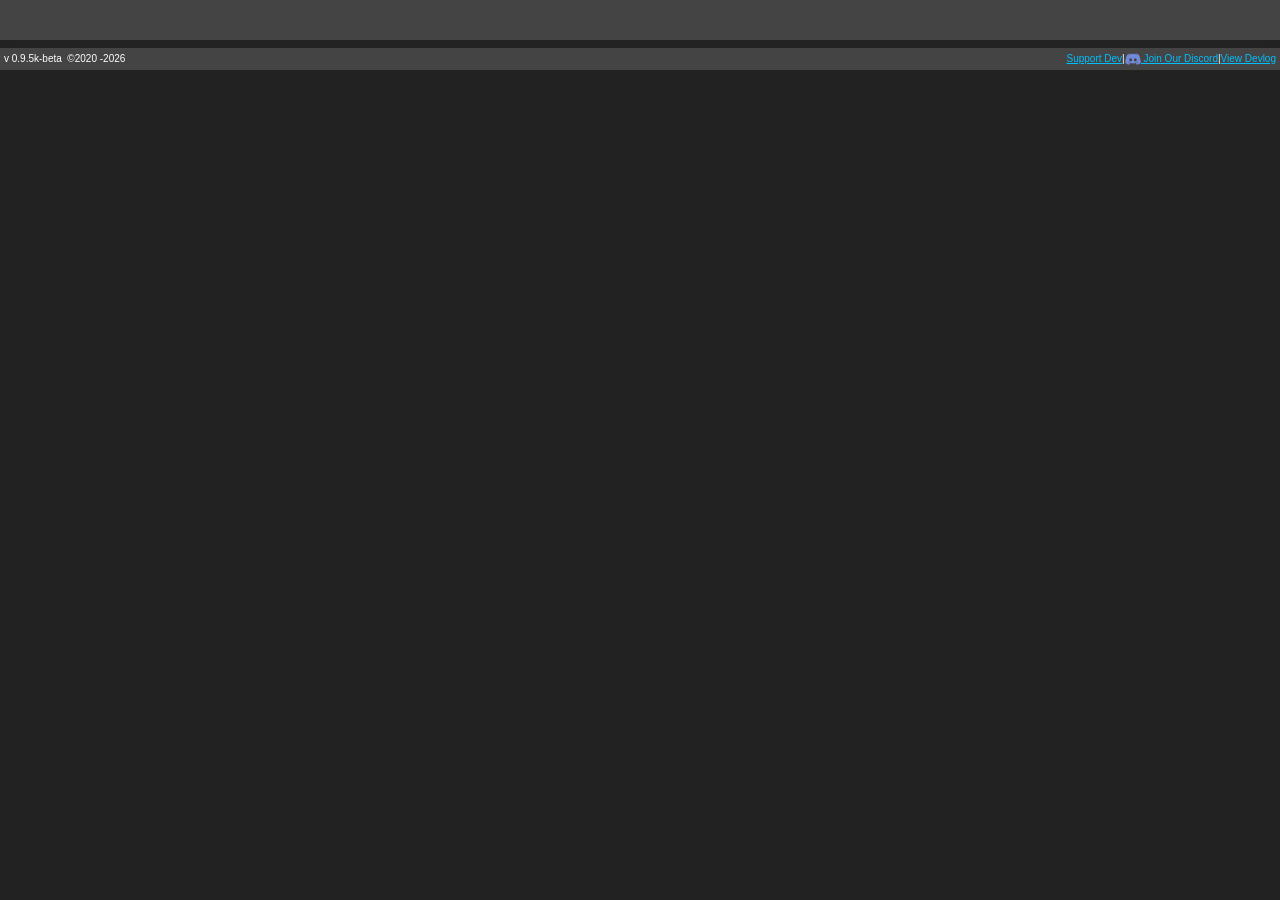
==== commit e6b6cd9e: "Add files via upload" ====
--- a/index.html
+++ b/index.html
@@ -1 +1 @@
-<!DOCTYPE html> <html lang="en"> <head> <meta charset="utf-8"> <meta http-equiv="X-UA-Compatible" content="IE=edge"> <meta name="viewport" content="width=device-width, initial-scale=1, minimum-scale=1, maximum-scale=1, shrink-to-fit=no, user-scalable=no"> <meta name="description" content="Conquer Kuro Idle Dungeon, the best browser idle game. You control everything."> <meta name="author" content="Kuropone"> <meta name="robots" content="follow,index"> <meta name="google-site-verification" content="Vlorh23nyizJO9UOvs8P_8USvZG70_AqHbQ0VMISa3w" /> <meta property="og:title" content="Kuro Idle Dungeon"> <meta property="og:url" content="https://endlessdungeon.github.io/" /> <meta property="og:type" content="website" /> <meta property="og:description" content="Conquer Kuro Idle Dungeon, the best browser idle game. You control everything."> <meta property="og:image" content="assets/images/dungeon.png" /> <meta property="og:site_name" content="Kuro Idle Dungeon"> <script async src="https://www.googletagmanager.com/gtag/js?id=G-X48PR28M1E"></script> <!--<script async type="text/javascript" src="https://cdn.applixir.com/applixir.sdk3.0m.js" ></script> <script> window.dataLayer = window.dataLayer || []; function gtag(){dataLayer.push(arguments);} gtag('js', new Date()); gtag('config', 'G-X48PR28M1E'); </script> <script async data-ad-frequency-hint="30s" data-adbreak-test="on" src="https://pagead2.googlesyndication.com/pagead/js/adsbygoogle.js?client=ca-pub-3225797677913205" crossorigin="anonymous"> </script> <!--<script async data-ad-frequency-hint="30s" src="https://pagead2.googlesyndication.com/pagead/js/adsbygoogle.js?client=ca-pub-3225797677913205" crossorigin="anonymous"> </script> <script> window.adsbygoogle = window.adsbygoogle || []; const adBreak = adConfig = function(o) {adsbygoogle.push(o);}; adConfig({preloadAdBreaks: 'on'}); </script>--> <title>Kuro Idle Dungeon</title> <link rel="shortcut icon" type="image/icon" href="assets/images/favicon.ico"/> <link rel="stylesheet" href="assets/css/sb-admin-2.min.css"> <link rel="stylesheet" href="assets/css/kofi-widget.css"> </head> <body> <div id="applixir_vanishing_div" hidden> <iframe id="applixir_parent" ></iframe> </div> <div class="modal fade" id="modalLoginForm" tabindex="-1" role="dialog" data-backdrop="static" data-keyboard="false" aria-labelledby="Login Form" aria-hidden="true"> <div class="modal-dialog modal-dialog-centered" role="document"> <div class="modal-content"> <div class="modal-header text-center"> <h3 class="modal-title w-100 font-weight-bold">Welcome to Kuro Idle Dungeon</h3> </div> <div id="first-layer-div" class="modal-body mx-3 middle-align"> <a id="new-game-link" title="Click to Start New Game"/> <img id="new-game" alt="New Game" src="" class="image-game bg-lightblue cursor-button rounded-card"></img> </a> <a id="load-game-link" title="Click to Load Cloud Data"/> <img id="load-game" alt="Load Game" src="" class="image-game bg-lightgreen cursor-button rounded-card"></img> </a> </div> <div id="second-layer-div" class="modal-body mx-3 d-none"> <div class="row md-form"> <div id="second-layer-a-div" class="col-xl-8 col-lg-8 col-md-8 col-sm-8 col-8"> <label for="user-id">Your ID :&nbsp;</label><span id="label-user-id"></span> <input type="hidden" id="user-id" class="form-control validate" required readonly> <input type="hidden" id="game-type" class="form-control validate" required readonly> </div> <div id="second-layer-b-div" class="col-xl-8 col-lg-8 col-md-8 col-sm-8 col-8 md-form v-center-flex"> Please input your email and password </div> <div class="col-xl-4 col-lg-4 col-md-4 col-sm-4 col-4 right-align"> <a id="back-login-div" title="click to return to the previous menu" class="v-center-flex"/> <img id="back-login" src="assets/images/back.svg" class="image-size-3"></img>&nbsp;BACK </a> </div> </div> <div id="second-layer-c-div" class="md-form middle-align"> <label id="label-gender">Gender</label> <a id="gender-male-link" title="Click to Choose Male Gender"/> <img id="gender-male" src="assets/images/male.svg" class="image-equipment cursor-button rounded-card"></img> </a> <a id="gender-female-link" title="Click to Choose Female Gender"/> <img id="gender-female" src="assets/images/female.svg" class="image-equipment cursor-button rounded-card"></img> </a> <input type="hidden" id="user-gender" class="form-control validate" required readonly> </div> <div id="second-layer-d-div" class="md-form"> <label id="label-title" for="user-name">King / Queen</label> <input type="text" id="user-name" class="form-control validate alpha-numeric-space-format" maxlength="20" placeholder="Choose your gender first" autocomplete="off" required pattern="[a-zA-Z0-9]+"> </div> <div id="cloud-save-switch-div" class="md-form v-center-flex"> <input type="checkbox" class="cursor-button" id="cloud-save-switch" name="cloud-save-switch">&nbsp; <label class="cursor-button" for="cloud-save-switch">Connect With Cloud Save</label>&nbsp;<img id="detail-cloud-info" src="assets/images/info-color.svg" class="image-size-static cursor-button"></img> </div> <div id="cloud-save-login-div" class="md-form rounded-card mx-0 d-none"> <form class="w-100 submit-form"> <div class="md-form"> <label id="label-email" for="user-email">Email</label> <input type="text" value="" id="user-email" class="form-control validate email-format" maxlength="100" placeholder="Email for cloud save" autocomplete="off" required pattern="[a-zA-Z0-9]+"> </div> <div class="md-form"> <label id="label-password" for="user-password">Password</label> <input type="password" value="" id="user-password" class="form-control validate" maxlength="30" placeholder="Password for cloud save" autocomplete="off" required pattern="[a-zA-Z0-9]+"> </div> <div id="confirm-password-div" class="md-form"> <label id="label-confirm-password" for="user-confirm-password">Confirm</label> <input type="password" value="" id="user-confirm-password" class="form-control validate" maxlength="30" placeholder="Confirm Password for cloud save" autocomplete="off" required pattern="[a-zA-Z0-9]+"> </div> </form> </div> <div id="register-error" class="md-form mb-2 unlock-info d-none"></div> </div> <div id="footer-login-div" class="modal-footer justify-content-center d-none"> <button id="play-button" class="dpc-button">Start New Game</button> </div> </div> </div> </div> <div class="modal fade" id="modalKingdomName" tabindex="-1" role="dialog" data-backdrop="static" data-keyboard="false" aria-labelledby="myModalLabel" aria-hidden="true"> <div class="modal-dialog modal-dialog-centered" role="document"> <div class="modal-content"> <div class="modal-header text-center"> <h3 class="modal-title w-100 font-weight-bold">Welcome to Kuro Idle Dungeon</h3> </div> <div class="modal-body mx-3"> <div class="md-form mb-3"> <label for="user-id">What is your kingdom name ?</label> <input type="text" id="kingdom-name" class="form-control validate" maxlength="20" autocomplete="off" required pattern="[a-zA-Z0-9]+"> </div> </div> <div class="modal-footer d-flex justify-content-center"> <button id="save-kingdom-name-button" value="" class="dpc-button">Save My Kingdom Name</button> </div> </div> </div> </div> <div class="modal fade" id="modalNewPlayer" tabindex="-1" role="dialog" data-backdrop="static" data-keyboard="false" aria-labelledby="myModalLabel" aria-hidden="true"> <div class="modal-dialog modal-dialog-centered" role="document"> <div class="modal-content"> <div class="modal-header text-center"> <h3 class="modal-title w-100 font-weight-bold">Welcome to Kuro Idle Dungeon</h3> </div> <div class="modal-body mx-3 text-center"> Thank you for playing Kuro Idle Dungeon. It's still in early stage. Your feedback and suggestion are very helpful to make this game better. </div> <div class="modal-footer d-flex justify-content-center"> <button id="new-player-button" class="dpc-button">Play</button> </div> </div> </div> </div> <div class="modal fade" id="modalJumpStage" tabindex="-1" role="dialog" data-backdrop="static" data-keyboard="false" aria-labelledby="myModalLabel" aria-hidden="true"> <div class="modal-dialog modal-dialog-centered" role="document"> <div class="modal-content"> <div class="modal-header text-center"> <h3 class="modal-title w-100 font-weight-bold">Welcome to Kuro Idle Dungeon</h3> </div> <div class="modal-body"> <div class="md-form"> <div id="floor-header" class="row col-xl-12 col-lg-12 col-md-12 col-sm-12 col-12 px-0 font-weight-bolder"> <div class="col-xl-3 col-lg-3 col-md-3 col-sm-3 col-3">Stage</div> <div class="col-xl-5 col-lg-5 col-md-5 col-sm-5 col-5">Coin Drop</div> <div class="col-xl-4 col-lg-4 col-md-4 col-sm-4 col-4">Enemy HP</div> </div> <div id="all-floor-div" class="modal-scrollable row"></div> <div id="modal-header" class="row col-xl-12 col-lg-12 col-md-12 col-sm-12 col-12 v-center-flex">What stage do you want to repeat ?</div> <div id="modal-header2" class="row col-xl-12 col-lg-12 col-md-12 col-sm-12 col-12 v-center-flex"> <input type="text" id="jump-stage" class="form-control validate star-div" maxlength="4" autocomplete="off" required pattern="[0-9]+">&nbsp;&nbsp;&nbsp; <label>Your Max Stage : &nbsp;<span id="current-max-stage"></span></label><br/> </div> <div id="modal-header3" class="row col-xl-12 col-lg-12 col-md-12 col-sm-12 col-12 v-center-flex"> <label class="unlock-info">If you jump stage, your auto progress will automatically off</label> </div> </div> </div> <div class="modal-footer d-flex justify-content-center"> <div class="col-xl-12 col-lg-12 col-md-12 col-sm-12 col-12 row"> <div class="col-xl-6 col-lg-6 col-md-6 col-sm-6 col-6 middle-align"> <button id="jump-stage-ok-button" class="dpc-button btn-primary">Yes, Jump Now</button> </div> <div class="col-xl-6 col-lg-6 col-md-6 col-sm-6 col-6 middle-align"> <button id="jump-stage-no-button" class="dpc-button btn-secondary">No, Don't Jump Stage</button> </div> </div> </div> </div> </div> </div> <div class="modal fade" id="modalBuySell" tabindex="-1" role="dialog" data-backdrop="static" data-keyboard="false" aria-labelledby="myModalLabel" aria-hidden="true"> <div class="modal-dialog modal-dialog-centered" role="document"> <div class="modal-content"> <div class="modal-header text-center"> <h3 class="modal-title w-100 font-weight-bold">Welcome to Kuro Idle Dungeon</h3> </div> <div class="modal-body mx-3"> <div class="md-form mb-3"> <div class="col-xl-12 col-lg-12 col-md-12 col-sm-12 col-12 row"> <label id="buy-sell-action" for="buy-sell-qty"></label> </div> <div class="col-xl-12 col-lg-12 col-md-12 col-sm-12 col-12 row"> <div class="row col-xl-12 col-lg-12 col-md-12 col-sm-12 col-12 v-center-flex"> <input type="hidden" id="buy-sell-name" class="form-control" value=""> <input type="text" id="buy-sell-qty" class="form-control validate star-div" maxlength="3" autocomplete="off" required pattern="[0-9]+"> &nbsp;<label id="buy-sell-item" for="buy-sell-qty">Milk</label>&nbsp;-&nbsp; <span id="total-clover">0</span>&nbsp;<img src="assets/images/clover.svg" class="image-size"> </div> </div> </div> </div> <div class="modal-footer d-flex justify-content-center"> <div class="col-xl-12 col-lg-12 col-md-12 col-sm-12 col-12 row"> <div class="col-xl-6 col-lg-6 col-md-6 col-sm-6 col-6 middle-align"> <button id="buy-sell-ok-button" class="dpc-button btn-primary">Yes, Buy It</button> </div> <div class="col-xl-6 col-lg-6 col-md-6 col-sm-6 col-6 middle-align"> <button id="buy-sell-no-button" class="dpc-button btn-secondary">No, Don't Buy It</button> </div> </div> </div> </div> </div> </div> <div class="modal fade" id="modalClearTower" tabindex="-1" role="dialog" data-backdrop="static" data-keyboard="false" aria-labelledby="myModalLabel" aria-hidden="true"> <div class="modal-dialog modal-dialog-centered" role="document"> <div class="modal-content"> <div class="modal-header text-center"> <h3 class="modal-title w-100 font-weight-bold">Welcome to Kuro Idle Dungeon</h3> </div> <div class="modal-body mx-3"> <div class="md-form"> <div class="col-xl-12 col-lg-12 col-md-12 col-sm-12 col-12"> How many tower key do you want to use ? </div> <div class="row col-xl-12 col-lg-12 col-md-12 col-sm-12 col-12 v-center-flex"> <input type="hidden" id="ti" class="form-control" value=""> <input type="hidden" id="fn" class="form-control" value=""> <button id="tower-all-minus" class="down-count btn-info" title="Down All"><<</button> <button id="tower-minus" class="down-count btn-info" title="Down">-</button> <input type="text" id="used-key" class="form-control validate image-check-in" maxlength="1" autocomplete="off" required pattern="[0-9]+" readonly> <button id="tower-plus" class="up-count btn-info" title="Up">+</button> <button id="tower-all-plus" class="up-count btn-info" title="Up All">>></button> </div> </div> </div> <div class="modal-footer d-flex justify-content-center"> <div class="col-xl-12 col-lg-12 col-md-12 col-sm-12 col-12 row"> <div class="col-xl-6 col-lg-6 col-md-6 col-sm-6 col-6 middle-align"> <button id="clear-tower-ok-button" class="dpc-button btn-primary">Yes, Clear Tower</button> </div> <div class="col-xl-6 col-lg-6 col-md-6 col-sm-6 col-6 middle-align"> <button id="clear-tower-no-button" class="dpc-button btn-secondary">No, Don't Clear Tower</button> </div> </div> </div> </div> </div> </div> <div class="modal fade" id="modalDevLog" tabindex="-1" role="dialog" data-backdrop="static" data-keyboard="false" aria-labelledby="myModalLabel" aria-hidden="true"> <div class="modal-dialog modal-dialog-centered" role="document"> <div class="modal-content"> <div class="modal-header text-center"> <h3 class="modal-title w-100 font-weight-bold">Welcome to Kuro Idle Dungeon</h3> </div> <div class="modal-body mx-3 modal-scrollable"> Thank you for playing Kuro Idle Dungeon<br/><br/> Here are new features at v<span id="gameVersion"></span> :<br/> 1. Add quest time in Tavern &amp; Cave menu based on Zykooo suggestion <br/> 2. Add change device feature in setting / cloud save menu<br/> 3. Add the function of preventing multiple devices from running with the same data<br/> 4. Update UI &amp; UX start new game / load cloud game (special thanks to Potatomaster for the image)<br/> 5. Update icon DPC, DPS &amp; Coin will blinking if temporary shop bonus is active<br/> 6. Fixing some minor issue &amp; bugs<br/> Your feedback and suggestion are very helpful to make this game better.<br/> If you like the game, please invite other friends to play my game and I am very grateful if you want to support me <a href="#" id="support-link-2" title="Click here to support my game">here</a><br/> Thank's a lot for all my best contributor </div> <div class="modal-footer d-flex justify-content-center"> <div class="col-xl-12 col-lg-12 col-md-12 col-sm-12 col-12 row"> <div class="col-xl-6 col-lg-6 col-md-6 col-sm-6 col-6 middle-align"> <button id="show-tutorial-button" class="dpc-button btn-primary">Show Tutorial</button> </div> <div class="col-xl-6 col-lg-6 col-md-6 col-sm-6 col-6 middle-align"> <button id="play-normally-button" class="dpc-button btn-secondary">Skip Tutorial</button> </div> </div> </div> </div> </div> </div> <div class="modal fade" id="modalDifferentData" tabindex="-1" role="dialog" data-backdrop="static" data-keyboard="false" aria-labelledby="myModalLabel" aria-hidden="true"> <div class="modal-dialog modal-dialog-centered" role="document"> <div class="modal-content"> <div class="modal-header text-center"> <h3 class="modal-title w-100 font-weight-bold">Welcome to Kuro Idle Dungeon</h3> </div> <div class="modal-body text-center px-0"> <div class="col-xl-12 col-lg-12 col-md-12 col-sm-12 col-12 middle-align px-3"> We find another data in cloud<br/> Which data do you want to use ? <br/> Please note that the selected data will replace all other data. </div> <div class="row col-xl-12 col-lg-12 col-md-12 col-sm-12 col-12 px-3"> <div id="local-data-div" class="col-xl-6 col-lg-6 col-md-6 col-sm-6 col-6 middle-align rounded-card no-margin cursor-button"> <div class="col-xl-12 col-lg-12 col-md-12 col-sm-12 col-12">Local Data</div> <div class="col-xl-12 col-lg-12 col-md-12 col-sm-12 col-12"><img src="assets/images/local.svg" class="w-40"></img></div> <div id="local-data-detail" class="col-xl-12 col-lg-12 col-md-12 col-sm-12 col-12"></div> </div> <div id="cloud-data-div" class="col-xl-6 col-lg-6 col-md-6 col-sm-6 col-6 middle-align rounded-card no-margin cursor-button"> <div class="col-xl-12 col-lg-12 col-md-12 col-sm-12 col-12">Cloud Data</div> <div class="col-xl-12 col-lg-12 col-md-12 col-sm-12 col-12"><img src="assets/images/cloud.svg" class="w-40"></img></div> <div id="cloud-data-detail" class="col-xl-12 col-lg-12 col-md-12 col-sm-12 col-12"></div> </div> </div> </div> <div class="modal-footer d-flex justify-content-center"> <div class="col-xl-12 col-lg-12 col-md-12 col-sm-12 col-12 row"> <div class="col-xl-6 col-lg-6 col-md-6 col-sm-6 col-6 middle-align"> <button id="differential-data-ok-button" class="dpc-button btn-primary">Choose <label id="choosen-data-label"></label></button> </div> <div class="col-xl-6 col-lg-6 col-md-6 col-sm-6 col-6 middle-align"> <button id="differential-data-no-button" class="dpc-button btn-secondary">Cancel</button> </div> </div> </div> </div> </div> </div> <div class="modal fade" id="modalConfirmDifferentData" tabindex="-1" role="dialog" data-backdrop="static" data-keyboard="false" aria-labelledby="myModalLabel" aria-hidden="true"> <div class="modal-dialog modal-dialog-centered" role="document"> <div class="modal-content"> <div class="modal-header text-center"> <h3 class="modal-title w-100 font-weight-bold">Welcome to Kuro Idle Dungeon</h3> </div> <div class="modal-body text-center px-0"> <div id="confirm-differential-data-body" class="col-xl-12 col-lg-12 col-md-12 col-sm-12 col-12 middle-align px-3"></div> </div> <div class="modal-footer d-flex justify-content-center"> <div class="col-xl-12 col-lg-12 col-md-12 col-sm-12 col-12 row"> <div class="col-xl-6 col-lg-6 col-md-6 col-sm-6 col-6 middle-align"> <button id="confirm-differential-data-ok-button" class="dpc-button btn-primary">Yes, Load It</button> </div> <div class="col-xl-6 col-lg-6 col-md-6 col-sm-6 col-6 middle-align"> <button id="confirm-differential-data-no-button" class="dpc-button btn-secondary">No, Select Again</button> </div> </div> </div> </div> </div> </div> <div class="modal fade" id="modalOfflineForm" tabindex="-1" role="dialog" data-backdrop="static" data-keyboard="false" aria-labelledby="myModalLabel" aria-hidden="true"> <div class="modal-dialog modal-dialog-centered" role="document"> <div class="modal-content"> <div class="modal-header text-center"> <h3 class="modal-title w-100 font-weight-bold">Welcome to Kuro Idle Dungeon</h3> </div> <div class="row modal-body middle-content v-center-flex"> <div class="col-xl-4 col-lg-4 col-md-4 col-sm-4 col-4 middle-align"> <img id="image-offline-form" src="assets/images/idle.svg" class="image-offline"></img> </div> <div class="col-xl-8 col-lg-8 col-md-8 col-sm-8 col-8"> <span class="white-space" id="offline-text"></span><br/> If you like the game, please invite other friends to play my game and I am very grateful if you want to support me <a href="#" id="support-link-2" title="Click here to support my game">here</a><br/> </div> </div> <div class="modal-footer d-flex justify-content-center"> <button id="continue-button" class="dpc-button">Continue</button> </div> </div> </div> </div> <div class="modal fade" id="modalSaveForm" tabindex="-1" role="dialog" data-backdrop="static" data-keyboard="false" aria-labelledby="myModalLabel" aria-hidden="true"> <div class="modal-dialog modal-dialog-centered" role="document"> <div class="modal-content"> <div class="modal-header text-center"> <h3 class="modal-title w-100 font-weight-bold">Welcome to Kuro Idle Dungeon</h3> </div> <div class="modal-body mx-3 text-center"> <span class="white-space" id="save-text"></span> </div> </div> </div> </div> <div class="modal fade" id="modalDailyCheckIn" tabindex="-1" role="dialog" data-backdrop="static" data-keyboard="false" aria-labelledby="myModalLabel" aria-hidden="true"> <div class="modal-dialog modal-dialog-centered" role="document"> <div class="modal-content"> <div class="modal-header text-center"> <h3 class="modal-title w-100 font-weight-bold">Welcome to Kuro Idle Dungeon</h3> </div> <div id="daily-check-in-div" class="modal-body text-center px-0"></div> <div class="modal-footer d-flex justify-content-center"> <button id="daily-check-in-collect" class="dpc-button">Collect</button> </div> </div> </div> </div> <div class="modal fade" id="modalPrestigeConfirm" tabindex="-1" role="dialog" data-backdrop="static" data-keyboard="false" aria-labelledby="myModalLabel" aria-hidden="true"> <div class="modal-dialog modal-dialog-centered" role="document"> <div class="modal-content"> <div class="modal-header text-center"> <h3 class="modal-title w-100 font-weight-bold">Welcome to Kuro Idle Dungeon</h3> </div> <div class="modal-body mx-3 text-center"> Are you sure want to prestige? You will get <span id="prestige-text-confirm"></span><br/> <span class=" v-center-flex middle-content">Current token :&nbsp;<img src="assets/images/token.svg" class="image-size"></img><span id="popup-prestige-token"></span></span> </div> <div class="modal-footer d-flex justify-content-center"> <div class="col-xl-12 col-lg-12 col-md-12 col-sm-12 col-12 row justify-content-center"> <div id="prestige-5-div" class="col-xl-12 col-lg-12 col-md-12 col-sm-12 col-12 middle-align"> <button id="prestige-ok-button-5" class="upgrade-level-button collect-reward row mb-2" value="5"></button> </div> <div class="col-xl-24 col-lg-24 col-md-24 col-sm-24 col-24 middle-align"> <button id="prestige-ok-button-3" class="upgrade-level-button skill-running row button-2-row" value="3"></button> </div> <div class="col-xl-24 col-lg-24 col-md-24 col-sm-24 col-24 middle-align"> <button id="prestige-ok-button-2" class="upgrade-level-button btn-primary row button-2-row" value="2"></button> </div> <div id="div-ads-prestige" class="col-xl-24 col-lg-24 col-md-24 col-sm-24 col-24 middle-align"> <button id="prestige-ok-button-15" class="upgrade-level-button btn-ads row button-2-row" value="1.5"></button> </div> <div class="col-xl-24 col-lg-24 col-md-24 col-sm-24 col-24 middle-align"> <button id="prestige-ok-button" class="upgrade-level-button button-2-row" value="1">Normal Prestige</button> </div> <div class="col-xl-24 col-lg-24 col-md-24 col-sm-24 col-24 middle-align"> <button id="prestige-no-button" class="upgrade-level-button btn-secondary button-2-row">No</button> </div> </div> </div> </div> </div> </div> <div class="modal fade" id="modalPrestigeTokenConfirm" tabindex="-1" role="dialog" data-backdrop="static" data-keyboard="false" aria-labelledby="myModalLabel" aria-hidden="true"> <div class="modal-dialog modal-dialog-centered" role="document"> <div class="modal-content"> <div class="modal-header text-center"> <h3 class="modal-title w-100 font-weight-bold">Welcome to Kuro Idle Dungeon</h3> </div> <div class="modal-body mx-3 text-center"> Are you sure want to use <span id="prestige-token"></span> token to get <span id="prestige-orbs-multiplier"></span>x orbs. </div> <div class="modal-footer d-flex justify-content-center"> <div class="col-xl-12 col-lg-12 col-md-12 col-sm-12 col-12 row"> <div class="col-xl-6 col-lg-6 col-md-6 col-sm-6 col-6 middle-align"> <button id="prestige-token-ok-button" class="dpc-button btn-primary">Yes, Use It</button> </div> <div class="col-xl-6 col-lg-6 col-md-6 col-sm-6 col-6 middle-align"> <button id="prestige-token-no-button" class="dpc-button btn-secondary">No, Cancel It</button> </div> </div> </div> </div> </div> </div> <div class="modal fade" id="modalPrestigeForm" tabindex="-1" role="dialog" data-backdrop="static" data-keyboard="false" aria-labelledby="myModalLabel" aria-hidden="true"> <div class="modal-dialog modal-dialog-centered" role="document"> <div class="modal-content"> <div class="modal-header text-center"> <h3 class="modal-title w-100 font-weight-bold">Welcome to Kuro Idle Dungeon</h3> </div> <div class="modal-body mx-3 text-center"> Congratz for your prestige, you got <span class="white-space" id="prestige-text"></span>. You can use orbs in artifact menu. </div> <div class="modal-footer d-flex justify-content-center"> <div class="col-xl-12 col-lg-12 col-md-12 col-sm-12 col-12 row"> <div class="col-xl-6 col-lg-6 col-md-6 col-sm-6 col-6 middle-align"> <button id="continue-prestige-ok-button" class="dpc-button btn-primary">Use Orbs Now</button> </div> <div class="col-xl-6 col-lg-6 col-md-6 col-sm-6 col-6 middle-align"> <button id="continue-prestige-no-button" class="dpc-button btn-secondary">I'll Use Later</button> </div> </div> </div> </div> </div> </div> <div class="modal fade" id="modalClearConfirm" tabindex="-1" role="dialog" data-backdrop="static" data-keyboard="false" aria-labelledby="myModalLabel" aria-hidden="true"> <div class="modal-dialog modal-dialog-centered" role="document"> <div class="modal-content"> <div class="modal-header text-center"> <h3 class="modal-title w-100 font-weight-bold">Welcome to Kuro Idle Dungeon</h3> </div> <div id="clear-data-body" class="modal-body mx-3 text-center"></div> <div class="modal-footer d-flex justify-content-center"> <div class="col-xl-12 col-lg-12 col-md-12 col-sm-12 col-12 row"> <div class="col-xl-6 col-lg-6 col-md-6 col-sm-6 col-6 middle-align"> <button id="clear-ok-button" class="dpc-button btn-primary">Ok</button> </div> <div class="col-xl-6 col-lg-6 col-md-6 col-sm-6 col-6 middle-align"> <button id="clear-no-button" class="dpc-button btn-secondary">No</button> </div> </div> </div> </div> </div> </div> <div class="modal fade" id="modalSellArtifactConfirm" tabindex="-1" role="dialog" data-backdrop="static" data-keyboard="false" aria-labelledby="myModalLabel" aria-hidden="true"> <div class="modal-dialog modal-dialog-centered" role="document"> <div class="modal-content"> <div class="modal-header text-center"> <h3 class="modal-title w-100 font-weight-bold">Welcome to Kuro Idle Dungeon</h3> </div> <div class="modal-body mx-3 text-center"> Are you sure want to sell <span id="sell-artifact-notification"></span> ? </div> <div class="modal-footer d-flex justify-content-center"> <div class="col-xl-12 col-lg-12 col-md-12 col-sm-12 col-12 row"> <div class="col-xl-6 col-lg-6 col-md-6 col-sm-6 col-6 middle-align"> <button id="sell-artifact-ok-button" class="dpc-button btn-primary">Yes</button> </div> <div class="col-xl-6 col-lg-6 col-md-6 col-sm-6 col-6 middle-align"> <button id="sell-artifact-no-button" class="dpc-button btn-secondary">No</button> </div> </div> </div> </div> </div> </div> <div class="modal fade" id="modalAnotherClearConfirm" tabindex="-1" role="dialog" data-backdrop="static" data-keyboard="false" aria-labelledby="myModalLabel" aria-hidden="true"> <div class="modal-dialog modal-dialog-centered" role="document"> <div class="modal-content"> <div class="modal-header text-center"> <h3 class="modal-title w-100 font-weight-bold">Welcome to Kuro Idle Dungeon</h3> </div> <div class="modal-body mx-3 text-center"> Last Warning! All your data will be reset. Are you sure ? </div> <div class="modal-footer d-flex justify-content-center"> <div class="col-xl-12 col-lg-12 col-md-12 col-sm-12 col-12 row"> <div class="col-xl-6 col-lg-6 col-md-6 col-sm-6 col-6 middle-align"> <button id="another-clear-ok-button" class="dpc-button btn-primary">I'm Sure</button> </div> <div class="col-xl-6 col-lg-6 col-md-6 col-sm-6 col-6 middle-align"> <button id="another-clear-no-button" class="dpc-button btn-secondary">My Mistake</button> </div> </div> </div> </div> </div> </div> <div class="modal fade" id="modalRandomArtifactConfirm" tabindex="-1" role="dialog" data-backdrop="static" data-keyboard="false" aria-labelledby="myModalLabel" aria-hidden="true"> <div class="modal-dialog modal-dialog-centered" role="document"> <div class="modal-content"> <div class="modal-header text-center"> <h3 class="modal-title w-100 font-weight-bold">Welcome to Kuro Idle Dungeon</h3> </div> <div class="modal-body text-center"> <div class="col-xl-12 col-lg-12 col-md-12 col-sm-12 col-12 v-center-flex middle-content"><img src="assets/images/orbs.svg" class="image-size"></img>&nbsp;Orbs&nbsp;:&nbsp;<span id="modal-orbs"></span></div> <div id="header-unlock-artifact-text" class="col-xl-12 col-lg-12 col-md-12 col-sm-12 col-12">Which artifact do you want to unlock ? (<span id="unlock-artifact-confirm"></span>)</div> <div id="reroll-artifact-text" class="col-xl-12 col-lg-12 col-md-12 col-sm-12 col-12">Or, re-roll another artifact. (<span id="reroll-artifact-fee"></span>)</div> </div> <div id="list-artifact-div" class="modal-body text-center"></div> <div id="footer-modal-random-artifact" class="modal-footer d-flex justify-content-center"> <div class="col-xl-12 col-lg-12 col-md-12 col-sm-12 col-12 row"> <div class="col-xl-6 col-lg-6 col-md-8 col-sm-8 col-8 middle-align"> <button id="random-artifact-ok-button" class="dpc-button btn-primary">Re-roll Another Artifact</button> </div> <div class="col-xl-6 col-lg-6 col-md-4 col-sm-4 col-4 middle-align"> <button id="random-artifact-no-button" class="dpc-button btn-secondary">I'll Back Later</button> </div> </div> </div> </div> </div> </div> <div class="modal fade" id="modalRerollArtifactConfirm" tabindex="-1" role="dialog" data-backdrop="static" data-keyboard="false" aria-labelledby="myModalLabel" aria-hidden="true"> <div class="modal-dialog modal-dialog-centered" role="document"> <div class="modal-content"> <div class="modal-header text-center"> <h3 class="modal-title w-100 font-weight-bold">Welcome to Kuro Idle Dungeon</h3> </div> <div class="modal-body text-center"> Are you sure want to re-roll another artifact for <span id="confirm-reroll-artifact-fee"></span> Orbs </div> <div class="modal-footer d-flex justify-content-center"> <div class="col-xl-12 col-lg-12 col-md-12 col-sm-12 col-12 row"> <div class="col-xl-6 col-lg-6 col-md-6 col-sm-6 col-6 middle-align"> <button id="reroll-artifact-ok-button" class="dpc-button btn-primary">Yes, I Am</button> </div> <div class="col-xl-6 col-lg-6 col-md-6 col-sm-6 col-6 middle-align"> <button id="reroll-artifact-no-button" class="dpc-button btn-secondary">No, My Mistake</button> </div> </div> </div> </div> </div> </div> <div class="modal fade" id="modalUnlockArtifactConfirm" tabindex="-1" role="dialog" data-backdrop="static" data-keyboard="false" aria-labelledby="myModalLabel" aria-hidden="true"> <div class="modal-dialog modal-dialog-centered" role="document"> <div id="content-modal-confirm-unlock-artifact" class="modal-content"> <div class="modal-header text-center"> <h3 class="modal-title w-100 font-weight-bold">Welcome to Kuro Idle Dungeon</h3> </div> <div class="modal-body mx-3 text-center"> Are you sure want to unlock <span id="selected-unlock-artifact"></span> for <span id="selected-unlock-fee"></span> orbs </div> <div class="modal-footer d-flex justify-content-center"> <div class="col-xl-12 col-lg-12 col-md-12 col-sm-12 col-12 row"> <div class="col-xl-6 col-lg-6 col-md-6 col-sm-6 col-6 middle-align"> <button id="unlock-artifact-ok-button" class="dpc-button btn-primary" value="">Yes, Unlock It</button> </div> <div class="col-xl-6 col-lg-6 col-md-6 col-sm-6 col-6 middle-align"> <button id="unlock-artifact-no-button" class="dpc-button btn-secondary">No, I'll do later</button> </div> </div> </div> </div> </div> </div> <div class="modal fade" id="modalUnlockArtifactFailed" tabindex="-1" role="dialog" data-backdrop="static" data-keyboard="false" aria-labelledby="myModalLabel" aria-hidden="true"> <div class="modal-dialog modal-dialog-centered" role="document"> <div class="modal-content"> <div class="modal-header text-center"> <h3 class="modal-title w-100 font-weight-bold">Welcome to Kuro Idle Dungeon</h3> </div> <div class="modal-body mx-3 text-center"> You don't have enough orbs to unlock artifact. </div> <div class="modal-footer d-flex justify-content-center"> <button id="continue-failed-unlock-artifact-button" class="dpc-button">Continue</button> </div> </div> </div> </div> <div class="modal fade" id="modalNotifPrestige" tabindex="-1" role="dialog" data-backdrop="static" data-keyboard="false" aria-labelledby="myModalLabel" aria-hidden="true"> <div class="modal-dialog modal-dialog-centered" role="document"> <div class="modal-content"> <div class="modal-header text-center"> <h3 class="modal-title w-100 font-weight-bold">Welcome to Kuro Idle Dungeon</h3> </div> <div class="modal-body mx-3 text-center"> You can doing prestige right now. Go to hero tab and click prestige button or you can click prestige button below. </div> <div class="modal-footer d-flex justify-content-center"> <div class="col-xl-12 col-lg-12 col-md-12 col-sm-12 col-12 row"> <div class="col-xl-6 col-lg-6 col-md-6 col-sm-6 col-6 middle-align"> <button id="notif-prestige-ok-button" class="dpc-button btn-primary">Prestige</button> </div> <div class="col-xl-6 col-lg-6 col-md-6 col-sm-6 col-6 middle-align"> <button id="notif-prestige-no-button" class="dpc-button btn-secondary">I'll Do Later</button> </div> </div> </div> </div> </div> </div> <div class="modal fade" id="modalNotifPet" tabindex="-1" role="dialog" data-backdrop="static" data-keyboard="false" aria-labelledby="myModalLabel" aria-hidden="true"> <div class="modal-dialog modal-dialog-centered" role="document"> <div class="modal-content"> <div class="modal-header text-center"> <h3 class="modal-title w-100 font-weight-bold">Welcome to Kuro Idle Dungeon</h3> </div> <div class="modal-body mx-3 text-center"> Congratz you just unlock your first pet. Do you want to see your pet? </div> <div class="modal-footer d-flex justify-content-center"> <div class="col-xl-12 col-lg-12 col-md-12 col-sm-12 col-12 row"> <div class="col-xl-6 col-lg-6 col-md-6 col-sm-6 col-6 middle-align"> <button id="notif-pet-ok-button" class="dpc-button btn-primary">Yes, I Want To See It</button> </div> <div class="col-xl-6 col-lg-6 col-md-6 col-sm-6 col-6 middle-align"> <button id="notif-pet-no-button" class="dpc-button btn-secondary">I'll Do Later</button> </div> </div> </div> </div> </div> </div> <div class="modal fade" id="modalNotifShop" tabindex="-1" role="dialog" data-backdrop="static" data-keyboard="false" aria-labelledby="myModalLabel" aria-hidden="true"> <div class="modal-dialog modal-dialog-centered" role="document"> <div class="modal-content"> <div class="modal-header text-center"> <h3 class="modal-title w-100 font-weight-bold">Welcome to Kuro Idle Dungeon</h3> </div> <div id="notif-shop-body" class="modal-body mx-3 text-center"> You have successfully purchased the <span id="notif-shop-item"></span>. Please check in your <span id="notif-shop-storage"></span>. </div> <div class="modal-footer d-flex justify-content-center"> <div class="col-xl-12 col-lg-12 col-md-12 col-sm-12 col-12 row"> <div class="col-xl-6 col-lg-6 col-md-6 col-sm-6 col-6 middle-align"> <button id="notif-shop-ok-button" class="dpc-button btn-primary">Open Backpack</button> </div> <div class="col-xl-6 col-lg-6 col-md-6 col-sm-6 col-6 middle-align"> <button id="notif-shop-no-button" class="dpc-button btn-secondary">I'll Do Later</button> </div> </div> </div> </div> </div> </div> <div class="modal fade" id="modalNotifNewFeatures" tabindex="-1" role="dialog" data-backdrop="static" data-keyboard="false" aria-labelledby="myModalLabel" aria-hidden="true"> <div class="modal-dialog modal-dialog-centered" role="document"> <div class="modal-content"> <div class="modal-header text-center"> <h3 class="modal-title w-100 font-weight-bold">Welcome to Kuro Idle Dungeon</h3> </div> <div class="modal-body mx-3 text-center"> <span id="notif-new-feature"></span> </div> <div class="modal-footer d-flex justify-content-center"> <div class="col-xl-12 col-lg-12 col-md-12 col-sm-12 col-12 row"> <button id="notif-features-ok-button" class="dpc-button btn-primary" value="">Yes, Please</button> </div> </div> </div> </div> </div> <div class="modal fade" id="modalStartAdventureConfirm" tabindex="-1" role="dialog" data-backdrop="static" data-keyboard="false" aria-labelledby="myModalLabel" aria-hidden="true"> <div class="modal-dialog modal-dialog-centered" role="document"> <div class="modal-content"> <div class="modal-header text-center"> <h3 class="modal-title w-100 font-weight-bold">Welcome to Kuro Idle Dungeon</h3> </div> <div class="modal-body mx-3 text-center"> Are you sure want to start adventure with your <span id="selected-pet-name"></span> pet at <span id="selected-adventure-area"></span>! </div> <div class="modal-footer d-flex justify-content-center"> <div class="col-xl-12 col-lg-12 col-md-12 col-sm-12 col-12 row"> <div class="col-xl-6 col-lg-6 col-md-6 col-sm-6 col-6 middle-align"> <button id="confirm-adventure-ok-button" class="dpc-button btn-primary" value="">Yes, Go Adventure</button> </div> <div class="col-xl-6 col-lg-6 col-md-6 col-sm-6 col-6 middle-align"> <button id="confirm-adventure-no-button" class="dpc-button btn-secondary">No, Wait Here</button> </div> </div> </div> </div> </div> </div> <div class="modal fade" id="modalCancelAdventureConfirm" tabindex="-1" role="dialog" data-backdrop="static" data-keyboard="false" aria-labelledby="myModalLabel" aria-hidden="true"> <div class="modal-dialog modal-dialog-centered" role="document"> <div class="modal-content"> <div class="modal-header text-center"> <h3 class="modal-title w-100 font-weight-bold">Welcome to Kuro Idle Dungeon</h3> </div> <div class="modal-body mx-3 text-center"> Are you sure want to cancel <span id="cancel-pet-name"></span> pet adventure at <span id="cancel-adventure-area"></span>!<br> You will loose all the progress and your pet need to wait half of the rest adventure time. </div> <div class="modal-footer d-flex justify-content-center"> <div class="col-xl-12 col-lg-12 col-md-12 col-sm-12 col-12 row"> <div class="col-xl-6 col-lg-6 col-md-6 col-sm-6 col-6 middle-align"> <button id="cancel-adventure-ok-button" class="dpc-button btn-danger" value="">Yes, Cancel It</button> </div> <div class="col-xl-6 col-lg-6 col-md-6 col-sm-6 col-6 middle-align"> <button id="cancel-adventure-no-button" class="dpc-button btn-secondary">No, Don't Cancel</button> </div> </div> </div> </div> </div> </div> <div class="modal fade" id="modalRewardAdventureConfirm" tabindex="-1 " role="dialog" data-backdrop="static" data-keyboard="false" aria-labelledby="myModalLabel" aria-hidden="true"> <div class="modal-dialog modal-dialog-centered" role="document"> <div class="modal-content"> <div class="modal-header text-center"> <h3 class="modal-title w-100 font-weight-bold">Welcome to Kuro Idle Dungeon</h3> </div> <div id="oneReward" class="modal-body mx-3 text-center"> Your <span id="stop-adventure-pet-name"></span> adventure at <span id="stop-adventure-area-name"></span> is over. Please take your reward ! </div> <div class="modal-footer d-flex justify-content-center"> <div class="col-xl-12 col-lg-12 col-md-12 col-sm-12 col-12 row"> <div class="col-xl-6 col-lg-6 col-md-6 col-sm-6 col-6 middle-align"> <button id="confirm-reward-adventure-ok-button" class="dpc-button btn-primary" value="">Yes, Take It Now</button> </div> <div class="col-xl-6 col-lg-6 col-md-6 col-sm-6 col-6 middle-align"> <button id="confirm-reward-adventure-no-button" class="dpc-button btn-secondary" value="">No, I'll Take Later</button> </div> </div> </div> </div> </div> </div> <div class="modal fade" id="modalListRewardAdventureConfirm" tabindex="-1 " role="dialog" data-backdrop="static" data-keyboard="false" aria-labelledby="myModalLabel" aria-hidden="true"> <div class="modal-dialog modal-dialog-centered" role="document"> <div class="modal-content"> <div class="modal-header text-center"> <h3 class="modal-title w-100 font-weight-bold">Welcome to Kuro Idle Dungeon</h3> </div> <div class="modal-body mx-3 text-center pre-scrollable white-space">Your pet adventure are finished.<br/><span id="listAdventureName"></span>Please take your reward !</div> <div class="modal-footer d-flex justify-content-center"> <div class="col-xl-12 col-lg-12 col-md-12 col-sm-12 col-12 row"> <div class="col-xl-6 col-lg-6 col-md-6 col-sm-6 col-6 middle-align"> <button id="confirm-list-reward-adventure-ok-button" class="dpc-button btn-primary" value="">Yes, Take It Now</button> </div> <div class="col-xl-6 col-lg-6 col-md-6 col-sm-6 col-6 middle-align"> <button id="confirm-list-reward-adventure-no-button" class="dpc-button btn-secondary" value="">No, I'll Take Later</button> </div> </div> </div> </div> </div> </div> <div class="modal fade" id="modalCollectRewardAdventureConfirm" tabindex="-1" role="dialog" data-backdrop="static" data-keyboard="false" aria-labelledby="myModalLabel" aria-hidden="true"> <div class="modal-dialog modal-dialog-centered" role="document"> <div class="modal-content"> <div class="modal-header text-center"> <h3 class="modal-title w-100 font-weight-bold">Welcome to Kuro Idle Dungeon</h3> </div> <div id="oneReward" class="modal-body mx-3 text-center"> Are you sure want to collect reward <span id="collect-reward-pet-name"></span> adventure at <span id="collect-reward-area-name"></span> ! </div> <div class="modal-footer d-flex justify-content-center"> <div class="col-xl-12 col-lg-12 col-md-12 col-sm-12 col-12 row"> <div class="col-xl-6 col-lg-6 col-md-6 col-sm-6 col-6 middle-align"> <button id="collect-reward-adventure-ok-button" class="dpc-button btn-primary" value="">Yes, Take It Now</button> </div> <div class="col-xl-6 col-lg-6 col-md-6 col-sm-6 col-6 middle-align"> <button id="collect-reward-adventure-no-button" class="dpc-button btn-secondary">No, I'll Take Later</button> </div> </div> </div> </div> </div> </div> <div class="modal fade" id="modalRewardQuest" tabindex="-1" role="dialog" data-backdrop="static" data-keyboard="false" aria-labelledby="myModalLabel" aria-hidden="true"> <div class="modal-dialog modal-dialog-centered" role="document"> <div class="modal-content"> <div class="modal-header text-center"> <h3 class="modal-title w-100 font-weight-bold">Welcome to Kuro Idle Dungeon</h3> </div> <div class="modal-body mx-3 text-center"> <span id="questReward" class="white-space"></span> </div> <div class="modal-footer d-flex justify-content-center"> <div class="col-xl-12 col-lg-12 col-md-12 col-sm-12 col-12 row"> <button id="quest-reward-ok-button" class="dpc-button" value="">Ok</button> </div> </div> </div> </div> </div> <div class="modal fade" id="modalBackDateConfirm" tabindex="-1" role="dialog" data-backdrop="static" data-keyboard="false" aria-labelledby="myModalLabel" aria-hidden="true"> <div class="modal-dialog modal-dialog-centered" role="document"> <div class="modal-content"> <div class="modal-header text-center"> <h3 class="modal-title w-100 font-weight-bold">Welcome to Kuro Idle Dungeon</h3> </div> <div class="modal-body mx-3 text-center white-space"> Invalid timestamp. Please fix your date &amp; time and refresh the game.</br><span id="error-code"></span> </div> </div> </div> </div> <div class="modal fade" id="modalImportDataForm" tabindex="-1" role="dialog" data-backdrop="static" data-keyboard="false" aria-labelledby="myModalLabel" aria-hidden="true"> <div class="modal-dialog modal-dialog-centered" role="document"> <div class="modal-content"> <div class="modal-header text-center"> <h3 class="modal-title w-100 font-weight-bold">Welcome to Kuro Idle Dungeon</h3> </div> <div class="modal-body mx-3 text-center"> Are you sure want to import data? Your existing save data will be replaced! </div> <div class="modal-footer d-flex justify-content-center"> <div class="col-xl-12 col-lg-12 col-md-12 col-sm-12 col-12 row"> <div class="col-xl-6 col-lg-6 col-md-6 col-sm-6 col-6 middle-align"> <button id="import-data-ok-button" class="dpc-button btn-primary">Yes, Import Data</button> </div> <div class="col-xl-6 col-lg-6 col-md-6 col-sm-6 col-6 middle-align"> <button id="import-data-no-button" class="dpc-button btn-secondary">No, Don't Import</button> </div> </div> </div> </div> </div> </div> <div class="modal fade" id="modalShopForm" tabindex="-1" role="dialog" data-backdrop="static" data-keyboard="false" aria-labelledby="myModalLabel" aria-hidden="true"> <div class="modal-dialog modal-dialog-centered" role="document"> <div class="modal-content"> <div class="modal-header text-center"> <h3 class="modal-title w-100 font-weight-bold">Welcome to Kuro Idle Dungeon</h3> </div> <div id="shop-body" class="modal-body mx-3 text-center"></div> <div class="modal-footer d-flex justify-content-center"> <div class="col-xl-12 col-lg-12 col-md-12 col-sm-12 col-12 row"> <div class="col-xl-6 col-lg-6 col-md-6 col-sm-6 col-6 middle-align"> <button id="shop-ok-button" class="dpc-button btn-primary" value="">Yes, Confirm</button> </div> <div class="col-xl-6 col-lg-6 col-md-6 col-sm-6 col-6 middle-align"> <button id="shop-no-button" class="dpc-button btn-secondary">No, Don't Do It</button> </div> </div> </div> </div> </div> </div> <div class="modal fade" id="modalWithdrawToken" tabindex="-1" role="dialog" data-backdrop="static" data-keyboard="false" aria-labelledby="myModalLabel" aria-hidden="true"> <div class="modal-dialog modal-dialog-centered" role="document"> <div class="modal-content"> <div class="modal-header text-center"> <h3 class="modal-title w-100 font-weight-bold">Welcome to Kuro Idle Dungeon</h3> </div> <div class="modal-body mx-3 text-center"> Are you sure you want to withdraw <span id="withdraw-token"></span> from the bank? You will have no tokens left. </div> <div class="modal-footer d-flex justify-content-center"> <div class="col-xl-12 col-lg-12 col-md-12 col-sm-12 col-12 row"> <div class="col-xl-6 col-lg-6 col-md-6 col-sm-6 col-6 middle-align"> <button id="withdraw-token-ok-button" class="dpc-button btn-primary" value="">Yes, Withdraw All</button> </div> <div class="col-xl-6 col-lg-6 col-md-6 col-sm-6 col-6 middle-align"> <button id="withdraw-token-no-button" class="dpc-button btn-secondary">No, Don't Withdraw</button> </div> </div> </div> </div> </div> </div> <div class="modal fade" id="modalShowDetailItem" tabindex="-1" role="dialog" data-backdrop="static" data-keyboard="false" aria-labelledby="myModalLabel" aria-hidden="true"> <div class="modal-dialog modal-dialog-centered" role="document"> <div class="modal-content"> <div class="modal-header text-center"> <h3 class="modal-title w-100 font-weight-bold">Welcome to Kuro Idle Dungeon</h3> </div> <div id="modal-show-detail-body" class="modal-body mx-3 text-center"></div> <div class="modal-footer d-flex justify-content-center"> <div class="col-xl-12 col-lg-12 col-md-12 col-sm-12 col-12 row"> <div class="col-xl-12 col-lg-12 col-md-12 col-sm-12 col-12 middle-align"> <button id="show-modal-item-ok-button" class="dpc-button" value="">Close</button> </div> </div> </div> </div> </div> </div> <div class="modal fade" id="modalConfirmSkipStory" tabindex="-1" role="dialog" data-backdrop="static" data-keyboard="false" aria-labelledby="myModalLabel" aria-hidden="true"> <div class="modal-dialog modal-dialog-centered" role="document"> <div class="modal-content"> <div class="modal-header text-center"> <h3 class="modal-title w-100 font-weight-bold">Welcome to Kuro Idle Dungeon</h3> </div> <div class="modal-body mx-3 text-center"> Are you sure want to skip the story ? </div> <div class="modal-footer d-flex justify-content-center"> <div class="col-xl-12 col-lg-12 col-md-12 col-sm-12 col-12 row"> <div class="col-xl-6 col-lg-6 col-md-6 col-sm-6 col-6 middle-align"> <button id="skip-story-ok-button" class="dpc-button btn-primary" value="">Yes, Skip It</button> </div> <div class="col-xl-6 col-lg-6 col-md-6 col-sm-6 col-6 middle-align"> <button id="skip-story-no-button" class="dpc-button btn-secondary">No, Don't Skip It</button> </div> </div> </div> </div> </div> </div> <div class="modal fade" id="modalConfirmUseItem" tabindex="-1" role="dialog" data-backdrop="static" data-keyboard="false" aria-labelledby="myModalLabel" aria-hidden="true"> <div class="modal-dialog modal-dialog-centered" role="document"> <div class="modal-content"> <div class="modal-header text-center"> <h3 class="modal-title w-100 font-weight-bold">Welcome to Kuro Idle Dungeon</h3> </div> <div id="use-item-text" class="modal-body mx-3 text-center"></div> <div id="modal-heal-army" class="modal-body col-xl-12 col-lg-12 col-md-12 col-sm-12 col-12 row px-3 modal-scrollable"></div> <div class="modal-footer d-flex justify-content-center"> <div class="col-xl-12 col-lg-12 col-md-12 col-sm-12 col-12 row"> <div class="col-xl-6 col-lg-6 col-md-6 col-sm-6 col-6 middle-align"> <button id="use-item-ok-button" class="dpc-button btn-primary" value="">Yes, Use It</button> </div> <div class="col-xl-6 col-lg-6 col-md-6 col-sm-6 col-6 middle-align"> <button id="use-item-no-button" class="dpc-button btn-secondary">No, Don't Use It</button> </div> </div> </div> </div> </div> </div> <div class="modal fade" id="modalConfirmBuyTowerKey" tabindex="-1" role="dialog" data-backdrop="static" data-keyboard="false" aria-labelledby="myModalLabel" aria-hidden="true"> <div class="modal-dialog modal-dialog-centered" role="document"> <div class="modal-content"> <div class="modal-header text-center"> <h3 class="modal-title w-100 font-weight-bold">Welcome to Kuro Idle Dungeon</h3> </div> <div class="modal-body mx-3 text-center"> <span id="confirm-buy-tower-key-desc"></span> </div> <div class="modal-footer d-flex justify-content-center"> <div class="col-xl-12 col-lg-12 col-md-12 col-sm-12 col-12 row"> <div class="col-xl-6 col-lg-6 col-md-6 col-sm-6 col-6 middle-align"> <button id="confirm-buy-tower-key-ok-button" class="dpc-button btn-primary" value="">Yes, Use It</button> </div> <div class="col-xl-6 col-lg-6 col-md-6 col-sm-6 col-6 middle-align"> <button id="confirm-buy-tower-key-no-button" class="dpc-button btn-secondary">No, Cancel it</button> </div> </div> </div> </div> </div> </div> <div class="modal fade" id="modalConfirmExitTowerBattle" tabindex="-1" role="dialog" data-backdrop="static" data-keyboard="false" aria-labelledby="myModalLabel" aria-hidden="true"> <div class="modal-dialog modal-dialog-centered" role="document"> <div class="modal-content"> <div class="modal-header text-center"> <h3 class="modal-title w-100 font-weight-bold">Welcome to Kuro Idle Dungeon</h3> </div> <div class="modal-body mx-3 text-center"> Are you sure want to retreat form the tower battle? You won't loose the key. </div> <div class="modal-footer d-flex justify-content-center"> <div class="col-xl-12 col-lg-12 col-md-12 col-sm-12 col-12 row"> <div class="col-xl-6 col-lg-6 col-md-6 col-sm-6 col-6 middle-align"> <button id="exit-tower-battle-ok-button" class="dpc-button btn-primary" value="">Yes, I Must Retreat</button> </div> <div class="col-xl-6 col-lg-6 col-md-6 col-sm-6 col-6 middle-align"> <button id="exit-tower-battle-no-button" class="dpc-button btn-secondary">No, Keep Battling</button> </div> </div> </div> </div> </div> </div> <div class="modal fade" id="modalConfirmTradeSoul" tabindex="-1" role="dialog" data-backdrop="static" data-keyboard="false" aria-labelledby="myModalLabel" aria-hidden="true"> <div class="modal-dialog modal-dialog-centered" role="document"> <div class="modal-content"> <div class="modal-header text-center"> <h3 class="modal-title w-100 font-weight-bold">Welcome to Kuro Idle Dungeon</h3> </div> <div class="modal-body mx-3 text-center"> Are you sure want to exchange <span id="soul-trade-text"></span> Souls with <span id="gods-fragment-text"></span> gods fragment? </div> <div class="modal-footer d-flex justify-content-center"> <div class="col-xl-12 col-lg-12 col-md-12 col-sm-12 col-12 row"> <div class="col-xl-6 col-lg-6 col-md-6 col-sm-6 col-6 middle-align"> <button id="trade-soul-ok-button" class="dpc-button btn-primary" value="">Yes, Exchange It</button> </div> <div class="col-xl-6 col-lg-6 col-md-6 col-sm-6 col-6 middle-align"> <button id="trade-soul-no-button" class="dpc-button btn-secondary">No, Don't Do It</button> </div> </div> </div> </div> </div> </div> <div class="modal fade" id="modalConfirmSaveAbility" tabindex="-1" role="dialog" data-backdrop="static" data-keyboard="false" aria-labelledby="myModalLabel" aria-hidden="true"> <div class="modal-dialog modal-dialog-centered" role="document"> <div class="modal-content"> <div class="modal-header text-center"> <h3 class="modal-title w-100 font-weight-bold">Welcome to Kuro Idle Dungeon</h3> </div> <div class="modal-body mx-3 text-center"> Are you sure want to save the ability changes ? </div> <div class="modal-footer d-flex justify-content-center"> <div class="col-xl-12 col-lg-12 col-md-12 col-sm-12 col-12 row"> <div class="col-xl-6 col-lg-6 col-md-6 col-sm-6 col-6 middle-align"> <button id="save-ability-ok-button" class="dpc-button btn-primary" value="">Yes, Save It</button> </div> <div class="col-xl-6 col-lg-6 col-md-6 col-sm-6 col-6 middle-align"> <button id="save-ability-no-button" class="dpc-button btn-secondary">No, Abort Abort</button> </div> </div> </div> </div> </div> </div> <div class="modal fade" id="modalConfirmActivateAbility" tabindex="-1" role="dialog" data-backdrop="static" data-keyboard="false" aria-labelledby="myModalLabel" aria-hidden="true"> <div class="modal-dialog modal-dialog-centered" role="document"> <div class="modal-content"> <div class="modal-header text-center"> <h3 class="modal-title w-100 font-weight-bold">Welcome to Kuro Idle Dungeon</h3> </div> <div class="modal-body mx-3 text-center"> Are you sure want to <span id="ability-action"></span> <span id="activate-ability-name"></span> ability for <span id="activate-partner-name"></span> elite ? </div> <div class="modal-footer d-flex justify-content-center"> <div class="col-xl-12 col-lg-12 col-md-12 col-sm-12 col-12 row"> <div class="col-xl-6 col-lg-6 col-md-6 col-sm-6 col-6 middle-align"> <button id="activate-ability-ok-button" class="dpc-button btn-primary" value="">Yes, Save It</button> </div> <div class="col-xl-6 col-lg-6 col-md-6 col-sm-6 col-6 middle-align"> <button id="activate-ability-no-button" class="dpc-button btn-secondary">No, Abort Abort</button> </div> </div> </div> </div> </div> </div> <div class="modal fade" id="modalConfirmStartTrainingAbility" tabindex="-1" role="dialog" data-backdrop="static" data-keyboard="false" aria-labelledby="myModalLabel" aria-hidden="true"> <div class="modal-dialog modal-dialog-centered" role="document"> <div class="modal-content"> <div class="modal-header text-center"> <h3 class="modal-title w-100 font-weight-bold">Welcome to Kuro Idle Dungeon</h3> </div> <div class="modal-body mx-3 text-center"> Are you sure want to start training <span id="training-ability-text"></span> ability for <span id="training-partner-text"></span> partner?<br/> Your training elite, can't participate in the dungeon adventure. </div> <div class="modal-footer d-flex justify-content-center"> <div class="col-xl-12 col-lg-12 col-md-12 col-sm-12 col-12 row"> <div class="col-xl-6 col-lg-6 col-md-6 col-sm-6 col-6 middle-align"> <button id="training-ability-ok-button" class="dpc-button btn-primary" value="">Yes, Start Training</button> </div> <div class="col-xl-6 col-lg-6 col-md-6 col-sm-6 col-6 middle-align"> <button id="training-ability-no-button" class="dpc-button btn-secondary">No, Cancel It</button> </div> </div> </div> </div> </div> </div> <div class="modal fade" id="modalConfirmStopTrainingAbility" tabindex="-1" role="dialog" data-backdrop="static" data-keyboard="false" aria-labelledby="myModalLabel" aria-hidden="true"> <div class="modal-dialog modal-dialog-centered" role="document"> <div class="modal-content"> <div class="modal-header text-center"> <h3 class="modal-title w-100 font-weight-bold">Welcome to Kuro Idle Dungeon</h3> </div> <div class="modal-body mx-3 text-center"> Are you sure want to stop training <span id="stop-training-ability-text"></span> ability for <span id="stop-training-partner-text"></span> ?<br/> You can continue the training again later, but your elite has to wait next prestige to return dungeon adventure. </div> <div class="modal-footer d-flex justify-content-center"> <div class="col-xl-12 col-lg-12 col-md-12 col-sm-12 col-12 row"> <div class="col-xl-6 col-lg-6 col-md-6 col-sm-6 col-6 middle-align"> <button id="stop-training-ability-ok-button" class="dpc-button btn-primary" value="">Yes, Stop Training</button> </div> <div class="col-xl-6 col-lg-6 col-md-6 col-sm-6 col-6 middle-align"> <button id="stop-training-ability-no-button" class="dpc-button btn-secondary">No, Cancel It</button> </div> </div> </div> </div> </div> </div> <div class="modal fade" id="modalConfirmReincarnateGods" tabindex="-1" role="dialog" data-backdrop="static" data-keyboard="false" aria-labelledby="myModalLabel" aria-hidden="true"> <div class="modal-dialog modal-dialog-centered" role="document"> <div class="modal-content"> <div class="modal-header text-center"> <h3 class="modal-title w-100 font-weight-bold">Welcome to Kuro Idle Dungeon</h3> </div> <div class="modal-body mx-3 text-center white-space"><span id="reincarnate-text"></span></div> <div class="modal-footer d-flex justify-content-center"> <div class="col-xl-12 col-lg-12 col-md-12 col-sm-12 col-12 row"> <div class="col-xl-6 col-lg-6 col-md-6 col-sm-6 col-6 middle-align"> <button id="reincarnate-ok-button" class="dpc-button btn-primary" value="">Yes, Start Reincarnating</button> </div> <div class="col-xl-6 col-lg-6 col-md-6 col-sm-6 col-6 middle-align"> <button id="reincarnate-no-button" class="dpc-button btn-secondary">No, Cancel It</button> </div> </div> </div> </div> </div> </div> <div class="modal fade" id="modalConfirmUpgradeEliteStat" tabindex="-1" role="dialog" data-backdrop="static" data-keyboard="false" aria-labelledby="myModalLabel" aria-hidden="true"> <div class="modal-dialog modal-dialog-centered" role="document"> <div class="modal-content"> <div class="modal-header text-center"> <h3 class="modal-title w-100 font-weight-bold">Welcome to Kuro Idle Dungeon</h3> </div> <div id="modal-upgrade-elite-stat-desc" class="modal-body col-xl-12 col-lg-12 col-md-12 col-sm-12 col-12 row px-3 middle-content"></div> <div class="modal-footer d-flex justify-content-center"> <div class="col-xl-12 col-lg-12 col-md-12 col-sm-12 col-12 row"> <div class="col-xl-6 col-lg-6 col-md-6 col-sm-6 col-6 middle-align"> <button id="upgrade-elite-stat-ok-button" class="dpc-button btn-primary" value="">Yes, Do It</button> </div> <div class="col-xl-6 col-lg-6 col-md-6 col-sm-6 col-6 middle-align"> <button id="upgrade-elite-stat-no-button" class="dpc-button btn-secondary">No, Stop Now</button> </div> </div> </div> </div> </div> </div> <div class="modal fade" id="modalConfirmActionItem" tabindex="-1" role="dialog" data-backdrop="static" data-keyboard="false" aria-labelledby="myModalLabel" aria-hidden="true"> <div class="modal-dialog modal-dialog-centered" role="document"> <div class="modal-content"> <div class="modal-header text-center"> <h3 class="modal-title w-100 font-weight-bold">Welcome to Kuro Idle Dungeon</h3> </div> <div id="modal-action-desc" class="modal-body col-xl-12 col-lg-12 col-md-12 col-sm-12 col-12 row px-3"></div> <div class="modal-footer d-flex justify-content-center"> <div class="col-xl-12 col-lg-12 col-md-12 col-sm-12 col-12 row"> <div class="col-xl-6 col-lg-6 col-md-6 col-sm-6 col-6 middle-align"> <button id="action-item-ok-button" class="dpc-button btn-primary" value="">Yes, Do It</button> </div> <div class="col-xl-6 col-lg-6 col-md-6 col-sm-6 col-6 middle-align"> <button id="action-item-no-button" class="dpc-button btn-secondary">No, Stop Now</button> </div> </div> </div> </div> </div> </div> <div class="modal fade" id="modalBuyTowerKey" tabindex="-1" role="dialog" data-backdrop="static" data-keyboard="false" aria-labelledby="myModalLabel" aria-hidden="true"> <div class="modal-dialog modal-dialog-centered" role="document"> <div class="modal-content"> <div class="modal-header text-center"> <h3 class="modal-title w-100 font-weight-bold">Welcome to Kuro Idle Dungeon</h3> </div> <div class="modal-body mx-3 middle-align"> <div class="col-xl-12 col-lg-12 col-md-12 col-sm-12 col-12 middle-align"> How many <span id="tower-name-buy-key"></span> key do you want to buy ? </div> <div class="col-xl-12 col-lg-12 col-md-12 col-sm-12 col-12 middle-content v-center-flex"> Current Token :&nbsp;<img src="assets/images/token.svg" class="image-size">&nbsp;<span id="current-tower-token"></span> </div> <div class="col-xl-12 col-lg-12 col-md-12 col-sm-12 col-12 v-center-flex middle-content"> <button id="buy-tower-all-minus" class="down-count btn-info" title="Down All"><<</button> <button id="buy-tower-minus" class="down-count btn-info" title="Down">-</button> <input type="text" id="buy-tower-key" class="form-control validate w-12" value="0" maxlength="2" autocomplete="off" required pattern="[0-9]+" readonly> <button id="buy-tower-plus" class="up-count btn-info" title="Up">+</button> <button id="buy-tower-all-plus" class="up-count btn-info" title="Up All">>></button>&nbsp; <img src="assets/images/token.svg" class="image-size"></img>&nbsp;<span id="token-buy-tower-key"></span> </div> <div class="col-xl-12 col-lg-12 col-md-12 col-sm-12 col-12 v-center-flex middle-content"> Daily Limit (<span id="current-daily-limit-buy-tower-key">0</span>/<span id="max-daily-limit-buy-tower-key">0</span>) </div> </div> <div class="modal-footer d-flex justify-content-center"> <div class="col-xl-12 col-lg-12 col-md-12 col-sm-12 col-12 row"> <div class="col-xl-6 col-lg-6 col-md-6 col-sm-6 col-6 middle-align"> <button id="buy-tower-key-ok-button" class="dpc-button btn-primary" value="">Buy</button> </div> <div class="col-xl-6 col-lg-6 col-md-6 col-sm-6 col-6 middle-align"> <button id="buy-tower-key-no-button" class="dpc-button btn-secondary">Cancel</button> </div> </div> </div> </div> </div> </div> <div class="modal fade" id="modalActionTower" tabindex="-1" role="dialog" data-backdrop="static" data-keyboard="false" aria-labelledby="myModalLabel" aria-hidden="true"> <div class="modal-dialog modal-dialog-centered" role="document"> <div class="modal-content"> <div class="modal-header text-center"> <h3 class="modal-title w-100 font-weight-bold">Welcome to Kuro Idle Dungeon</h3> </div> <div id="tower-information-div" class="modal-body mx-3 middle-align"></div> <div class="modal-footer d-flex justify-content-center"> <button id="tower-information-ok-button" class="dpc-button" value="">Ok</button> </div> </div> </div> </div> <div class="modal fade" id="modalConfirmStartQuest" tabindex="-1" role="dialog" data-backdrop="static" data-keyboard="false" aria-labelledby="myModalLabel" aria-hidden="true"> <div class="modal-dialog modal-dialog-centered" role="document"> <div class="modal-content"> <div class="modal-header text-center"> <h3 class="modal-title w-100 font-weight-bold">Welcome to Kuro Idle Dungeon</h3> </div> <div id="modal-start-quest" class="modal-body col-xl-12 col-lg-12 col-md-12 col-sm-12 col-12 row px-3 modal-scrollable"></div> <input type="hidden" id="start-quest-cave-id" class="form-control validate" required readonly> <input type="hidden" id="start-quest-army-id" class="form-control validate" required readonly> <div class="modal-footer d-flex justify-content-center"> <div class="col-xl-12 col-lg-12 col-md-12 col-sm-12 col-12 row"> <div class="col-xl-6 col-lg-6 col-md-6 col-sm-6 col-6 middle-align"> <button id="start-quest-ok-button" class="dpc-button btn-primary" value="">Yes, Run Quest</button> </div> <div class="col-xl-6 col-lg-6 col-md-6 col-sm-6 col-6 middle-align"> <button id="start-quest-no-button" class="dpc-button btn-secondary">No, Stop Now</button> </div> </div> </div> </div> </div> </div> <div class="modal fade" id="modalConfirmUnlockCaveSlot" tabindex="-1" role="dialog" data-backdrop="static" data-keyboard="false" aria-labelledby="myModalLabel" aria-hidden="true"> <div class="modal-dialog modal-dialog-centered" role="document"> <div class="modal-content"> <div class="modal-header text-center"> <h3 class="modal-title w-100 font-weight-bold">Welcome to Kuro Idle Dungeon</h3> </div> <div id="" class="modal-body mx-3 text-center"><span id="unlock-cave-slot-desc"></span></div> <div class="modal-footer d-flex justify-content-center"> <div class="col-xl-12 col-lg-12 col-md-12 col-sm-12 col-12 row"> <div class="col-xl-6 col-lg-6 col-md-6 col-sm-6 col-6 middle-align"> <button id="unlock-cave-slot-ok-button" class="dpc-button btn-primary" value="">Yes, Unlock It</button> </div> <div class="col-xl-6 col-lg-6 col-md-6 col-sm-6 col-6 middle-align"> <button id="unlock-cave-slot-no-button" class="dpc-button btn-secondary">No, I'll Unlock Later</button> </div> </div> </div> </div> </div> </div> <div class="modal fade" id="modalLeaderboardReward" tabindex="-1" role="dialog" data-backdrop="static" data-keyboard="false" aria-labelledby="myModalLabel" aria-hidden="true"> <div class="modal-dialog modal-dialog-centered" role="document"> <div class="modal-content"> <div class="modal-header text-center"> <h3 class="modal-title w-100 font-weight-bold">Welcome to Kuro Idle Dungeon</h3> </div> <div id="leaderboard-reward-div" class="modal-body mx-3"></div> <div class="modal-footer d-flex justify-content-center"> <button id="leaderboard-reward-ok-button" class="dpc-button" value="">Ok</button> </div> </div> </div> </div> <div class="modal fade" id="modalInformation" tabindex="-1" role="dialog" data-backdrop="static" data-keyboard="false" aria-labelledby="myModalLabel" aria-hidden="true"> <div class="modal-dialog modal-dialog-centered" role="document"> <div class="modal-content"> <div class="modal-header text-center"> <h3 class="modal-title w-100 font-weight-bold">Welcome to Kuro Idle Dungeon</h3> </div> <div id="information-div" class="modal-body mx-3"></div> <div class="modal-footer d-flex justify-content-center"> <button id="information-ok-button" class="dpc-button" value="">Ok</button> </div> </div> </div> </div> <div class="modal fade" id="modalLoading" tabindex="-1" role="dialog" data-backdrop="static" data-keyboard="false" aria-labelledby="myModalLabel" aria-hidden="true"> <div class="modal-dialog modal-dialog-centered" role="document"> <div class="modal-content"> <div class="modal-header text-center"> <h3 class="modal-title w-100 font-weight-bold">Welcome to Kuro Idle Dungeon</h3> </div> <div class="modal-body mx-3 text-center"> <img src="assets/images/run.gif" class="w-25"></img><br/> <span id="loadingDesc">Please wait, connecting to cloud save....</span> </div> </div> </div> </div> <div class="modal fade" id="modalNotification" tabindex="-1" role="dialog" data-backdrop="static" data-keyboard="false" aria-labelledby="myModalLabel" aria-hidden="true"> <div class="modal-dialog modal-dialog-centered" role="document"> <div class="modal-content"> <div class="modal-header text-center"> <h3 class="modal-title w-100 font-weight-bold">Welcome to Kuro Idle Dungeon</h3> </div> <div id="notification-div" class="modal-body mx-3 text-center modal-scrollable"> <span class="white-space" id="notification-text"></span> </div> <div id="notification-ok-div" class="modal-footer d-flex justify-content-center"> <button id="notification-ok-button" class="dpc-button" value="">Ok</button> </div> </div> </div> </div> <div class="modal fade" id="modalNotifMultiDevice" tabindex="-1" role="dialog" data-backdrop="static" data-keyboard="false" aria-labelledby="myModalLabel" aria-hidden="true"> <div class="modal-dialog modal-dialog-centered" role="document"> <div class="modal-content"> <div class="modal-header text-center"> <h3 class="modal-title w-100 font-weight-bold">Welcome to Kuro Idle Dungeon</h3> </div> <div id="notif-multi-device-div" class="modal-body mx-3 text-center modal-scrollable"> <span class="white-space" id="notif-multi-device-text"></span> </div> <div id="notification-ok-div" class="modal-footer d-flex justify-content-center"> <button id="notif-multi-device-yes-button" class="dpc-button btn-primary">Keep Playing in This Browser</button> </div> </div> </div> </div> <div class="modal fade" id="modalFailed" tabindex="-1" role="dialog" data-backdrop="static" data-keyboard="false" aria-labelledby="myModalLabel" aria-hidden="true"> <div class="modal-dialog modal-dialog-centered" role="document"> <div class="modal-content"> <div class="modal-header text-center"> <h3 class="modal-title w-100 font-weight-bold">Welcome to Kuro Idle Dungeon</h3> </div> <div id="failed-div" class="modal-body mx-3 text-center modal-scrollable"> <span class="white-space" id="failed-text"></span> </div> <div id="failed-ok-div" class="modal-footer d-flex justify-content-center"> <button id="failed-ok-button" class="dpc-button" value="">Ok</button> </div> </div> </div> </div> <div id="wrapper"> <ul id="accordionSidebar" class="navbar-nav bg-gradient-primary sidebar sidebar-dark accordion toggled d-none"> <div id="home" class="sidebar-brand d-flex align-items-center justify-content-center cursor-button"> <div class="sidebar-brand-icon rotate-n-15">Kuro Idle Dungeon</div> </div> <div id="sidebar-content" class="sidebar-scrollable"> <hr class="sidebar-divider mt-2"> <div id="kingdom-div" class="sidebar-heading row"> <div class="col-xl-10 col-lg-10 col-md-10 col-sm-10 col-10">Kingdom</div> <div id="kingdom-status-div" class="col-xl-2 col-lg-2 col-md-2 col-sm-2 col-2 show-menu"></div> </div> <hr class="sidebar-divider"> <li id="dungeon" class="nav-item active"> <a class="nav-link"> <span><img src="assets/images/world.svg" class="icon-menu"></img>&nbsp;&nbsp;World</span></a> </li> <li id="artifact" class="nav-item cursor-button d-none"> <a class="nav-link"> <span><img src="assets/images/artifact.svg" class="icon-menu"></img>&nbsp;&nbsp;Artifact</span></a> </li> <li id="warehouse" class="nav-item cursor-button d-none"> <a class="nav-link"> <span><img src="assets/images/warehouse.svg" class="icon-menu"></img>&nbsp;&nbsp;Warehouse</span></a> </li> <li id="tower" class="nav-item cursor-button d-none"> <a class="nav-link"> <span><img src="assets/images/tower.svg" class="icon-menu"></img>&nbsp;&nbsp;Tower</span></a> </li> <li id="barracks" class="nav-item cursor-button d-none"> <a class="nav-link"> <span><img src="assets/images/barracks.svg" class="icon-menu"></img>&nbsp;&nbsp;Barracks</span></a> </li> <li id="house" class="nav-item cursor-button d-none"> <a class="nav-link"> <span><img src="assets/images/house.svg" class="icon-menu"></img>&nbsp;&nbsp;House</span></a> </li> <li id="bank" class="nav-item cursor-button d-none"> <a class="nav-link"> <span><img src="assets/images/bank.svg" class="icon-menu"></img>&nbsp;&nbsp;Bank</span></a> </li> <li id="companion" class="nav-item cursor-button d-none"> <a class="nav-link"> <span><img src="assets/images/companion.svg" class="icon-menu"></img>&nbsp;&nbsp;Companion</span></a> </li> <li id="tavern" class="nav-item cursor-button d-none"> <a class="nav-link"> <span><img src="assets/images/tavern.svg" class="icon-menu"></img>&nbsp;&nbsp;Tavern</span></a> </li> <li id="cave" class="nav-item cursor-button d-none"> <a class="nav-link"> <span><img src="assets/images/cave.svg" class="icon-menu"></img>&nbsp;&nbsp;Cave</span></a> </li> <!--<li id="canteen" class="nav-item cursor-button d-none"> <a class="nav-link"> <img src="assets/images/canteen.svg" class="icon-menu"></img> <span>Canteen</span></a> </li>--> <li id="gods" class="nav-item cursor-button d-none"> <a class="nav-link"> <span><img src="assets/images/gods.svg" class="icon-menu"></img>&nbsp;&nbsp;Temple</span></a> </li> <li id="pet" class="nav-item cursor-button d-none"> <a class="nav-link"> <span><img src="assets/images/pet.svg" class="icon-menu"></img>&nbsp;&nbsp;Cage</span></a> </li> <hr class="sidebar-divider"> <div id="info-div" class="sidebar-heading row"> <div class="col-xl-10 col-lg-10 col-md-10 col-sm-10 col-10">Info</div> <div id="info-status-div" class="col-xl-2 col-lg-2 col-md-2 col-sm-2 col-2 hide-menu"></div> </div> <hr class="sidebar-divider"> <li id="profile" class="nav-item cursor-button d-none"> <a class="nav-link"> <span><img src="assets/images/profile.svg" class="icon-menu"></img>&nbsp;&nbsp;Profile</span></a> </li> <li id="daily-check-in" class="nav-item cursor-button d-none"> <a class="nav-link"> <span><img src="assets/images/checkin.svg" class="icon-menu"></img>&nbsp;&nbsp;Check In</span></a> </li> <li id="leaderboard" class="nav-item cursor-button d-none"> <a class="nav-link"> <span><img src="assets/images/leaderboard.svg" class="icon-menu"></img>&nbsp;&nbsp;Leaderboard</span></a> </li> <li id="daily-task" class="nav-item cursor-button d-none"> <a class="nav-link"> <span><img src="assets/images/task.svg" class="icon-menu"></img>&nbsp;&nbsp;Task</span></a> </li> <li id="achievement" class="nav-item cursor-button d-none"> <a class="nav-link"> <span><img src="assets/images/achievement.svg" class="icon-menu"></img>&nbsp;&nbsp;Achievement</span></a> </li> <li id="statistic" class="nav-item cursor-button d-none"> <a class="nav-link"> <span><img src="assets/images/statistic.svg" class="icon-menu"></img>&nbsp;&nbsp;Statistic</span></a> </li> <hr class="sidebar-divider"> <div id="other-div" class="sidebar-heading row"> <div class="col-xl-10 col-lg-10 col-md-10 col-sm-10 col-10">Other</div> <div id="other-status-div" class="col-xl-2 col-lg-2 col-md-2 col-sm-2 col-2 hide-menu"></div> </div> <hr class="sidebar-divider"> <li id="shop" class="nav-item cursor-button d-none"> <a class="nav-link"> <span><img src="assets/images/shop.svg" class="icon-menu"></img>&nbsp;&nbsp;Shop</span></a> </li> <li id="tutorial" class="nav-item cursor-button d-none"> <a class="nav-link"> <span><img src="assets/images/info.svg" class="icon-menu"></img>&nbsp;&nbsp;Tutorial</span></a> </li> <li id="setting" class="nav-item cursor-button d-none"> <a class="nav-link"> <span><img src="assets/images/setting.svg" class="icon-menu"></img>&nbsp;&nbsp;Setting</span></a> </li> <li id="coupon" class="nav-item cursor-button d-none"> <a class="nav-link"> <span><img src="assets/images/coupon.svg" class="icon-menu"></img>&nbsp;&nbsp;Coupon</span></a> </li> <li id="credits" class="nav-item cursor-button d-none"> <a class="nav-link"> <span><img src="assets/images/credits.svg" class="icon-menu"></img>&nbsp;&nbsp;Credits</span></a> </li> <li id="support" class="nav-item cursor-button d-none"> <a class="nav-link"> <span><img src="assets/images/support.svg" class="icon-menu"></img>&nbsp;&nbsp;Support Dev</span></a> </li> <li id="contact-dev" class="nav-item cursor-button d-none"> <a class="nav-link"> <span><img src="assets/images/contact.svg" class="icon-menu"></img>&nbsp;&nbsp;Contact Dev</span></a> </li> <li id="privacy-policy" class="nav-item cursor-button d-none"> <a class="nav-link"> <span><img src="assets/images/privacy-policy.svg" class="icon-menu"></img>&nbsp;&nbsp;Privacy & Policy</span></a> </li> <li id="save-game" class="nav-item cursor-button d-none"> <a class="nav-link"> <span><img src="assets/images/save.svg" class="icon-menu"></img>&nbsp;&nbsp;Save Game</span></a> </li> <li id="export-import" class="nav-item cursor-button d-none"> <a class="nav-link"> <span><img src="assets/images/exim.svg" class="icon-menu"></img>&nbsp;&nbsp;Export / Import</span></a> </li> <li id="clear-game" class="nav-item cursor-button d-none"> <a class="nav-link"> <span><img src="assets/images/clear.svg" class="icon-menu"></img>&nbsp;&nbsp;Clear Game</span></a> </li> </div> </ul> <div id="content-wrapper" class="d-flex flex-column"> <div id="content" class="dark-mode"> <div id="sticky-topbar" class="row navbar navbar-expand navbar-light bg-dark topbar mb-2 static-top shadow"> <div class="col-xl-1 col-lg-1 col-md-2 col-sm-2 col-2"> <button id="sidebarToggleTop" class="btn btn-link p-05 d-none"> <img id="icon-menu" title="Menu" src="assets/images/menu.svg" width="30"/> </button> </div> <div id="latest-news-div" class="col-xl-1 col-lg-1 col-md-1 col-sm-1 col-1 v-center-flex middle-content tab-button-news b-none"> <a id="latest-news" title="Click to see the latest news" class="w-100">&nbsp;</a> </div> <div class="col-xl-10 col-lg-10 col-md-9 col-sm-9 col-9 right-align"> <span id="view-username" class="text-gray-400"></span>&nbsp;<span id="view-kingdom-name" class="text-gray-400"></span><br/> <span id="view-current-date" class="text-gray-400"></span>&nbsp;<span id="view-current-time" class="text-gray-400"></span>&nbsp;<span id="view-current-timezone" class="text-gray-400"></span> </div> </div> <div id="background-process-div" class="container-fluid d-none"> <div class="row"> <div class="col-xl-12 col-lg-12 col-md-12 col-sm-12 col-12"> <div class="card shadow mb-2"> <div class="card-header d-flex flex-row align-items-center justify-content-between"> <div class="row col-xl-12 col-lg-12 col-md-12 col-sm-12 py-2 pt-1"> <h6 class="m-0 font-weight-bold text-primary">Idle Progress</h6> </div> </div> <div class="card-header d-flex flex-row align-items-center"> <div class="row col-xl-12 col-lg-12 col-md-12 col-sm-12"> <div class="col-xl-12 col-lg-12 col-md-12 col-sm-12 middle-align"> Loading your idle progress, please wait... </div> <div class="col-xl-12 col-lg-12 col-md-12 col-sm-12 middle-align pt-2"> <img src="assets/images/run.gif" class="loading-img"></img> </div> </div> </div> </div> </div> </div> </div> <div id="profile-div" class="container-fluid d-none"> <div class="row"> <div class="col-xl-12 col-lg-12 col-md-12 col-sm-12"> <div class="card shadow mb-2"> <div class="card-header d-flex flex-row align-items-center justify-content-between"> <div class="row col-xl-12 col-lg-12 col-md-12 col-sm-12 py-2 pt-1"> <h6 class="m-0 font-weight-bold text-primary">Profile</h6> </div> </div> <div class="card-header d-flex flex-row align-items-center"> <div class="row col-xl-12 col-lg-12 col-md-12 col-sm-12"> <div class="col-xl-12 col-lg-12 col-md-12 col-sm-12 col-12 no-padding"> <label for="profile-user-id">Your ID</label> <input type="text" id="profile-user-id" class="form-control validate" readonly> </div> <div class="col-xl-12 col-lg-12 col-md-12 col-sm-12 col-12 no-padding"> <label for="profile-user-name" class="mt-2">Your Username</label> <input type="text" id="profile-user-name" class="form-control validate" maxlength="20"> </div> <div class="col-xl-12 col-lg-12 col-md-12 col-sm-12 col-12 no-padding"> <label for="profile-kingdom-name" class="mt-2">Your Kingdom Name</label> <input type="text" id="profile-kingdom-name" class="form-control validate" maxlength="20"> </div> <div class="col-xl-12 col-lg-12 col-md-12 col-sm-12 col-12 no-padding mt-2"> <button id="update-profile-button" class="dpc-button">Update Profile</button> </div> </div> </div> </div> </div> </div> </div> <div id="statistic-div" class="container-fluid d-none"> <div class="row"> <div class="col-xl-12 col-lg-12 col-md-12 col-sm-12"> <div class="card shadow mb-2"> <div id="statistic-header" class="card-header d-flex flex-row align-items-center justify-content-between"> <div class="row col-xl-12 col-lg-12 col-md-12 col-sm-12 col-12 mx-0 px-0"> <div class="col-xl-6 col-lg-6 col-md-6 col-sm-6 col-6"> <h6 id="lifetime-run-tab-button" class="rounded-card cursor-button m-0 font-weight-bold text-primary middle-align tab-button-unactive">Lifetime Run</h6> </div> <div class="col-xl-6 col-lg-6 col-md-6 col-sm-6 col-6"> <h6 id="current-run-tab-button" class="rounded-card tab-button-active cursor-button m-0 font-weight-bold text-primary middle-align">Current Run</h6> </div> <div id="prestige-data-tab-div" class="col-xl-12 col-lg-12 col-md-12 col-sm-12 col-12 mt-2"> <h6 id="prestige-data-tab-button" class="rounded-card cursor-button m-0 font-weight-bold text-primary middle-align">Prestige Data</h6> </div> </div> </div> <div id="statistic-header2" class="row card-header align-items-center"></div> <div id="lifetime-run-area-div" class="hero-area left-align pre-scrollable d-none"> <div class="row col-xl-12 col-lg-12 col-md-12 col-sm-12"> <div class="col-xl-6 col-lg-6 col-md-12 col-sm-12 col-12 mt-1 mb-1">Played Since : <span id="stat-first-datetime"></span></div> <div class="col-xl-6 col-lg-6 col-md-12 col-sm-12 col-12 mt-1 mb-1">Online Duration : <span id="stat-online-duration"></span></div> <div class="col-xl-6 col-lg-6 col-md-12 col-sm-12 col-12 mt-1 mb-1">Offline Duration : <span id="stat-offline-duration"></span></div> <div class="col-xl-6 col-lg-6 col-md-12 col-sm-12 col-12 mt-1 mb-1">Total Coin Percentage : <span id="stat-percentage-bonus-coin"></span>%</div> <div class="col-xl-6 col-lg-6 col-md-12 col-sm-12 col-12 mt-1 mb-1">Online Gain Coin : <span id="stat-online-gain-coin"></span></div> <div class="col-xl-6 col-lg-6 col-md-12 col-sm-12 col-12 mt-1 mb-1">Offline Gain Coin : <span id="stat-offline-gain-coin"></span></div> <div class="col-xl-6 col-lg-6 col-md-12 col-sm-12 col-12 mt-1 mb-1">Total Spent Coin : <span id="stat-spent-coin"></span></div> <div class="col-xl-6 col-lg-6 col-md-12 col-sm-12 col-12 mt-1 mb-1">Total Click : <span id="stat-total-click"></span></div> <div class="col-xl-6 col-lg-6 col-md-12 col-sm-12 col-12 mt-1 mb-1">Total DPC Percentage : <span id="stat-percentage-bonus-dpc"></span>%</div> <div class="col-xl-6 col-lg-6 col-md-12 col-sm-12 col-12 mt-1 mb-1">Highest DPC : <span id="stat-highest-dpc"></span></div> <div class="col-xl-6 col-lg-6 col-md-12 col-sm-12 col-12 mt-1 mb-1">Crit Chance Percentage : <span id="stat-crit-chance"></span>%</div> <div class="col-xl-6 col-lg-6 col-md-12 col-sm-12 col-12 mt-1 mb-1">Crit Damage Percentage : <span id="stat-crit-damage"></span>%</div> <div class="col-xl-6 col-lg-6 col-md-12 col-sm-12 col-12 mt-1 mb-1">Total DPS Percentage : <span id="stat-percentage-bonus-dps"></span>%</div> <div class="col-xl-6 col-lg-6 col-md-12 col-sm-12 col-12 mt-1 mb-1">Highest DPS : <span id="stat-highest-dps"></span></div> <div class="col-xl-6 col-lg-6 col-md-12 col-sm-12 col-12 mt-1 mb-1">Highest Stage : <span id="stat-highest-floor"></span></div> <div class="col-xl-6 col-lg-6 col-md-12 col-sm-12 col-12 mt-1 mb-1">Total Prestige : <span id="stat-total-prestige"></span></div> <div class="col-xl-6 col-lg-6 col-md-12 col-sm-12 col-12 mt-1 mb-1">Total Orbs Percentage : <span id="stat-percentage-bonus-orbs"></span>%</div> <div class="col-xl-6 col-lg-6 col-md-12 col-sm-12 col-12 mt-1 mb-1">Total Gain Orbs : <span id="stat-total-gain-orbs"></span></div> <div class="col-xl-6 col-lg-6 col-md-12 col-sm-12 col-12 mt-1 mb-1">Total Spent Orbs : <span id="stat-total-spent-orbs"></span></div> <div class="col-xl-6 col-lg-6 col-md-12 col-sm-12 col-12 mt-1 mb-1">Total Artifact Unlock : <span id="stat-total-artifact-unlock"></span></div> <div class="col-xl-6 col-lg-6 col-md-12 col-sm-12 col-12 mt-1 mb-1">Highest Hero Level : <span id="stat-highest-hero-level"></span></div> <div class="col-xl-6 col-lg-6 col-md-12 col-sm-12 col-12 mt-1 mb-1">Highest Fortress Level : <span id="stat-highest-weapon-level"></span></div> <div class="col-xl-6 col-lg-6 col-md-12 col-sm-12 col-12 mt-1 mb-1 white-space">Highest Elite Level : <br/><div id="stat-highest-partner-level" class="ml-3"></div></div> </div> </div> <div id="current-run-area-div" class="hero-area left-align pre-scrollable d-none"> <div class="row col-xl-12 col-lg-12 col-md-12 col-sm-12"> <div class="col-xl-6 col-lg-6 col-md-12 col-sm-12 col-12 mt-1 mb-1">Last Prestige Time : <span id="stat-last-prestige-time"></span></div> <div class="col-xl-6 col-lg-6 col-md-12 col-sm-12 col-12 mt-1 mb-1">Current Run Time : <span id="stat-current-run-time"></span></div> <div class="col-xl-6 col-lg-6 col-md-12 col-sm-12 col-12 mt-1 mb-1">Highest Stage : <span id="stat-current-highest-stage"></span></div> <div class="col-xl-6 col-lg-6 col-md-12 col-sm-12 col-12 mt-1 mb-1">Highest DPC : <span id="stat-current-highest-dpc"></span></div> <div class="col-xl-6 col-lg-6 col-md-12 col-sm-12 col-12 mt-1 mb-1">Highest DPS : <span id="stat-current-highest-dps"></span></div> <div class="col-xl-6 col-lg-6 col-md-12 col-sm-12 col-12 mt-1 mb-1">Total Stage Success : <span id="stat-current-stage-success"></span></div> <div class="col-xl-6 col-lg-6 col-md-12 col-sm-12 col-12 mt-1 mb-1">Total Stage Failed : <span id="stat-current-stage-failed"></span></div> <div class="col-xl-6 col-lg-6 col-md-12 col-sm-12 col-12 mt-1 mb-1">Enemy Killed : <span id="stat-current-enemy-killed"></span></div> <div class="col-xl-6 col-lg-6 col-md-12 col-sm-12 col-12 mt-1 mb-1">Normal Enemy Killed : <span id="stat-current-normal-killed"></span></div> <div class="col-xl-6 col-lg-6 col-md-12 col-sm-12 col-12 mt-1 mb-1">Boss Enemy Killed : <span id="stat-current-boss-killed"></span></div> <div class="col-xl-6 col-lg-6 col-md-12 col-sm-12 col-12 mt-1 mb-1 white-space">Gold Earned : <span id="stat-current-total-gold-earned"></span><div id="stat-current-gold-earned" class="ml-3"></div></div> <div class="col-xl-6 col-lg-6 col-md-12 col-sm-12 col-12 mt-1 mb-1">Highest Gold Earned : <span id="stat-current-highest-gold-earned"></span></div> </div> </div> <div id="prestige-data-area-div" class="hero-area left-align pre-scrollable d-none"> <div class="row col-xl-12 col-lg-12 col-md-12 col-sm-12"> <div class="col-xl-6 col-lg-6 col-md-12 col-sm-12 col-12 mt-1 mb-1">Prestige Time : <span id="stat-prestige-time"></span></div> <div class="col-xl-6 col-lg-6 col-md-12 col-sm-12 col-12 mt-1 mb-1">Game Duration : <span id="stat-prestige-run-time"></span></div> <div class="col-xl-6 col-lg-6 col-md-12 col-sm-12 col-12 mt-1 mb-1">Highest Stage : <span id="stat-prestige-highest-stage"></span></div> <div class="col-xl-6 col-lg-6 col-md-12 col-sm-12 col-12 mt-1 mb-1">Highest DPC : <span id="stat-prestige-highest-dpc"></span></div> <div class="col-xl-6 col-lg-6 col-md-12 col-sm-12 col-12 mt-1 mb-1">Highest DPS : <span id="stat-prestige-highest-dps"></span></div> <div class="col-xl-6 col-lg-6 col-md-12 col-sm-12 col-12 mt-1 mb-1">Enemy Killed : <span id="stat-prestige-enemy-killed"></span></div> <div class="col-xl-6 col-lg-6 col-md-12 col-sm-12 col-12 mt-1 mb-1">Game Speed : <span id="stat-prestige-game-speed"></span></div> <div class="col-xl-6 col-lg-6 col-md-12 col-sm-12 col-12 mt-1 mb-1">Orbs Earned : <span id="stat-prestige-total-orbs-earned"></span></div> <div class="col-xl-6 col-lg-6 col-md-12 col-sm-12 col-12 mt-1 mb-1">Artifact Damage : <span id="stat-prestige-artifact-damage"></span>%</div> <div class="col-xl-6 col-lg-6 col-md-12 col-sm-12 col-12 mt-1 mb-1 white-space">Gold Earned : <span id="stat-prestige-total-gold-earned"></span><div id="stat-prestige-gold-earned" class="ml-3"></div></div> </div> </div> </div> </div> </div> </div> <div id="leaderboard-div" class="container-fluid d-none"> <div class="row"> <div class="col-xl-12 col-lg-12 col-md-12 col-sm-12"> <div class="card shadow mb-2"> <div id="leaderboard-header" class="card-header d-flex flex-row align-items-center justify-content-between"> <div class="row col-xl-12 col-lg-12 col-md-12 col-sm-12 col-12 mx-0 px-0"> <div class="col-xl-6 col-lg-6 col-md-6 col-sm-6 col-6"> <a id="current-leaderboard-tab-link" class="text-decoration-none w-100" title="Click to Open Current Leaderboard"> <h6 id="current-leaderboard-tab-button" class="rounded-card cursor-button m-0 font-weight-bold text-primary middle-align tab-button-active">Current Leaderboard</h6> </a> </div> <div class="col-xl-6 col-lg-6 col-md-6 col-sm-6 col-6"> <a id="prev-leaderboard-tab-link" class="text-decoration-none w-100" title="Click to Open Previous Leaderboard"> <h6 id="prev-leaderboard-tab-button" class="rounded-card cursor-button m-0 font-weight-bold text-primary middle-align tab-button-unactive">Last Leaderboard</h6> </a> </div> </div> </div> <div id="current-leaderboard-area-div" class="hero-area left-align pre-scrollable d-none"></div> <div id="prev-leaderboard-area-div" class="hero-area left-align pre-scrollable d-none"></div> </div> </div> </div> </div> <div id="achievement-div" class="container-fluid d-none"> <div class="row"> <div class="col-xl-12 col-lg-12 col-md-12 col-sm-12"> <div class="card shadow mb-2"> <div id="achievement-header" class="card-header d-flex flex-row align-items-center justify-content-between"> <div class="row col-xl-12 col-lg-12 col-md-12 col-sm-12 px-0"> <div class="col-xl-6 col-lg-6 col-md-6 col-sm-6 col-6 py-2 pt-1"> <h6 class="m-0 font-weight-bold text-primary">Achievement</h6> </div> <div class="col-xl-6 col-lg-6 col-md-6 col-sm-6 col-6 py-2 pt-1 right-align"> <h6 class="m-0 font-weight-bold text-primary">Token : <span id="achievement-token"></span></h6> </div> </div> </div> <div id="achievement-area-div" class="hero-area left-align px-2 pre-scrollable"></div> </div> </div> </div> </div> <div id="first-story-div" class="container-fluid d-none"> <div class="row"> <div class="col-xl-12 col-lg-12 col-md-12 col-sm-12"> <div class="card shadow mb-2"> <div id="first-story-header" class="card-header d-flex flex-row align-items-center justify-content-between"> <div class="row col-xl-12 col-lg-12 col-md-12 col-sm-12 col-12 py-1 pt-1"> <h6 class="m-0 font-weight-bold text-primary">Welcome to Kuro Idle Dungeon</img> </div> </div> <div id="first-story-body" class="row col-xl-12 col-lg-12 col-md-12 col-sm-12 col-12 pre-scrollable px-0"> <div class="row col-xl-12 col-lg-12 col-md-12 col-sm-12 col-12 mb-6"> <div id="story-body-div" class="row col-xl-12 col-lg-12 col-md-12 col-sm-12 col-12"> <div id="story-king" class="col-xl-3 col-lg-3 col-md-4 col-sm-4 col-4 v-center-flex right-content d-none"> <div class="row col-xl-12 col-lg-12 col-md-12 col-sm-12 col-12 middle-content"> <img id="king-img" src="" class="img-fluid small-img"></img> <span id="king-name" class="good-info w-100 middle-align"></span> </div> </div> <div id="story-body1" class="col-xl-9 col-lg-9 col-md-8 col-sm-8 col-8 v-center-grid white-space d-none"></div> <div id="story-body-full" class="col-xl-12 col-lg-12 col-md-12 col-sm-12 col-12 v-center-flex middle-content white-space d-none"></div> <div id="story-queen" class="row col-xl-3 col-lg-3 col-md-4 col-sm-4 col-4 v-center-flex d-none"> <div class="row col-xl-12 col-lg-12 col-md-12 col-sm-12 col-12 middle-content"> <img id="queen-img" src="" class="img-fluid small-img"></img> <span id="queen-name" class="good-info w-100 middle-align"></span> </div> </div> </div> </div> <div id="story-button-div" class="row col-xl-12 col-lg-12 col-md-12 col-sm-12 col-12 px-1 bottom-5"> <div class="col-xl-6 col-lg-6 col-md-6 col-sm-6 col-6 middle-align overflow-auto px-0"> <button id="prev-story-button" class="dpc-button btn-secondary" value="">Prev</button> </div> <div class="col-xl-6 col-lg-6 col-md-6 col-sm-6 col-6 middle-align overflow-auto px-0"> <button id="next-story-button" class="dpc-button btn-primary" value="">Next</button> </div> <div class="col-xl-12 col-lg-12 col-md-12 col-sm-12 col-12 mt-1 middle-align overflow-auto px-0"> <button id="skip-story-button" class="w-100 upgrade-level-button" value="">Skip</button> </div> </div> </div> </div> </div> </div> </div> <div id="dungeon-div" class="container-fluid d-none"> <div id="dungeon-area-div"> <div class="row"> <div id="dungeon-battle-div" class="col-xl-12 col-lg-12 col-md-12 col-sm-12"> <div class="card shadow mb-1"> <div class="card-header d-flex flex-row align-items-center justify-content-between v-center p-1"> <div class="row col-xl-12 col-lg-12 col-md-12 col-sm-12"> <div class="col-xl-1 col-lg-1 col-md-1 col-sm-3 col-3 v-center"> <h6 class="m-0 font-weight-bold text-primary">World</h6> </div> <div class="col-xl-3 col-lg-3 col-md-2 col-sm-4 col-4 v-center-flex justify-content-center"> <a id="auto-skill"><img src="assets/images/auto-skill.svg" title="Auto Skill is On&#10;Click Again to Turn it Off" class="image-size-4 cursor-button"></img></a> <a id="auto-prestige" title="Auto Prestige is On&#10;Click Again to Turn it Off"><img src="assets/images/auto-prestige.svg" class="image-size-4 cursor-button"></img></a> <a id="auto-buy" title="Auto Buy is On&#10;Click Again to Turn it Off"><img src="assets/images/auto-buy.svg" class="image-size-4 cursor-button"></img></a> <a id="auto-grind" title="Auto Grind is On&#10;Click Again to Turn it Off"><img src="assets/images/auto-grind.svg" class="image-size-4 cursor-button"></img></a> </div> <div class="col-xl-2 col-lg-2 col-md-2 col-sm-5 col-5 v-center middle-align"> <h6 class="m-0 font-weight-bold text-primary"> <a id="auto-progress-title" title="Click to Turn On Auto Progress"> <div id="auto-progress-div" class="custom-control custom-switch v-center cursor-button no-padding d-none"> <input type="checkbox" class="custom-control-input cursor-button" id="auto-progress-switch"> <label id="auto-progress-title" class="custom-control-label cursor-button mt-0" for="auto-progress-switch">Auto Progress</label> </div> </a> </h6> </div> <div id="floor-div" class="col-xl-6 col-lg-6 col-md-7 col-sm-12 col-12 middle-align row"> <div id="number-floor-div" class="row col-xl-9 col-lg-9 col-md-9 col-sm-9 col-9 no-padding no-margin"> <div class="col-xl-15 col-lg-15 col-md-15 col-sm-15 col-15 middle-align no-padding v-center-flex right-content">Stage&nbsp;&nbsp;</div> <div id="floor-number-div-1" class="col-xl-2 col-lg-2 col-md-2 col-sm-2 col-2 middle-align no-padding"><button id="floor-number-text-1" class="tab-button-unactive"></button></div> <div id="floor-number-div-2" class="col-xl-2 col-lg-2 col-md-2 col-sm-2 col-2 middle-align no-padding"><button id="floor-number-text-2" class="tab-button-unactive"></button></div> <div id="floor-number-div-3" class="col-xl-2 col-lg-2 col-md-2 col-sm-2 col-2 middle-align no-padding"><button id="floor-number-text-3" class="tab-button-active"></button></div> <div id="floor-number-div-4" class="col-xl-2 col-lg-2 col-md-2 col-sm-2 col-2 middle-align no-padding"><button id="floor-number-text-4" class="tab-button-unactive"></span></div> <div id="floor-number-div-5" class="col-xl-2 col-lg-2 col-md-2 col-sm-2 col-2 middle-align no-padding"><button id="floor-number-text-5" class="tab-button-unactive"></span></div> </div> <div id="max-floor-div" class="col-xl-2 col-lg-2 col-md-2 col-sm-2 col-2 no-padding no-margin v-center-flex middle-content tab-button-highest"> <a id="max-floor-title" title="Click to Jump to The Highest Stage" class="w-100"> <div class="col-xl-12 col-lg-12 col-md-12 col-sm-12 col-12 v-center-flex middle-content"><span id="max-floor" title="Click to Jump to The Highest Stage"></span></div> </a> </div> <div id="jump-floor-div" class="col-xl-1 col-lg-1 col-md-1 col-sm-1 col-1 no-padding no-margin v-center-flex middle-content tab-button-back"> <a id="jump-floor-title" title="Click to Jump to The Selected Stage" class="w-100">&nbsp;</a> </div> </div> </div> </div> <div id="dungeon-header" class="card-body"> <div class="enemy-area"> <div class="enemy-name v-center-flex2 middle-content"> <span id="current-enemy-name"></span>&nbsp;&nbsp;&nbsp; <img id="current-boss-timer-img" src="assets/images/duration.svg" title="Boss Timer" class="image-size d-none"></img>&nbsp; <span id="current-boss-timer"></span> </div> <div id="timer-bar" class="timer-bar">&nbsp;</div> <div id="enemy-hp" class="animate-bar"> <div class="enemy-hp-text"> <span id="current-enemy-hp"></span> / <span id="max-enemy-hp"></span> </div> <div id="progress-bar" class="progress-bar-hp">&nbsp;</div> </div> </div> <div class="hero-area row"> <div class="col-xl-8 col-lg-8 col-md-12 col-sm-12 row px-0"> <div class="col-xl-6 col-lg-6 col-md-6 col-sm-6 col-6 left-align v-center-flex px-0"> <div id="hero-dpc-div"><img id="hero-dpc-icon" src="assets/images/dpc.svg" title="Damage Per Click" class="image-size"></img></div>&nbsp;DPC&nbsp;:&nbsp;<span id="hero-dpc"></span>&nbsp;<a id="detail-dpc-info" title="Click to View Detail DPC" class="d-none"><img src="assets/images/info-color.svg" class="image-size-static"></img></a>&nbsp;<img id="dpc-crit-img" src="assets/images/crit.svg" class="image-crit d-none"></img> </div> <div class="col-xl-6 col-lg-6 col-md-6 col-sm-6 col-6 left-align v-center-flex px-0"> <div id="hero-coin-div"><img id="hero-coin-icon" src="assets/images/coin.svg" title="Coin" class="image-size"></img></div>&nbsp;Coin&nbsp;:&nbsp;<span id="hero-coin"></span>&nbsp;<span id="recent-coin" class="good-info"></span></span> </div> <div class="col-xl-6 col-lg-6 col-md-6 col-sm-6 col-6 left-align v-center-flex px-0"> <div id="hero-dps-div"><img id="hero-dps-icon" src="assets/images/dps.svg" title="Damage Per Second" class="image-size"></img></div>&nbsp;DPS&nbsp;:&nbsp;<span id="hero-dps"></span>&nbsp;<a id="detail-dps-info" title="Click to View Detail DPS" class="d-none"><img src="assets/images/info-color.svg" class="image-size-static"></img></a>&nbsp;<img id="dps-crit-img" src="assets/images/crit.svg" class="image-crit d-none"></img> </div> <div id="hero-orbs-div" class="col-xl-6 col-lg-6 col-md-6 col-sm-6 col-6 left-align v-center-flex d-none px-0"> <div id="hero-orb-div"><img src="assets/images/orbs.svg" title="Orbs" class="image-size"></img></div>&nbsp;<span id="hero-orbs-title"></span>&nbsp;<span id="hero-orbs"></span>&nbsp;<span id="hero-orbs-per-sec" title="Earning x orbs per second"></span> </div> </div> <div class="col-xl-4 col-lg-4 col-md-12 col-sm-12 p-0 v-center-flex float-left"> <button id="dpc-button" class="dpc-button"><img src="assets/images/hit.svg" title="Hit Enemy" class="image-size-2"></img>&nbsp;Hit Enemy</button> </div> </div> </div> </div> </div> </div> <div class="row"> <div id="body-area-div" class="col-xl-12 col-lg-12 col-md-12 col-sm-12 d-none"> <div class="card shadow"> <div id="dungeon-menu-div" class="card-header d-flex flex-row align-items-center p-1"> <div class="row col-xl-12 col-lg-12 col-md-12 col-sm-12 px-0"> <div class="col-xl-2 col-lg-2 col-md-2 col-sm-2 col-4 middle-align no-padding v-center-flex"> <button type="button" id="hero-tab-button" class="tab-button-active middle-content v-center-flex"><img src="assets/images/hero.svg" title="Hero Tab" class="image-size-2">Hero</button> </div> <div class="col-xl-2 col-lg-2 col-md-2 col-sm-2 col-4 middle-align no-padding v-center-flex"> <button id="partner-tab-button" class="tab-button-unactive middle-content v-center-flex"><img src="assets/images/partner.svg" title="Elite Tab" class="image-size-2">&nbsp;Elite</button> </div> <div class="col-xl-2 col-lg-2 col-md-2 col-sm-2 col-4 middle-align no-padding v-center-flex"> <button id="skill-tab-button" class="tab-button-unactive middle-content v-center-flex"><img src="assets/images/skill.svg" title="Skill Tab" class="image-size-2">&nbsp;Skill</button> </div> <div class="col-xl-2 col-lg-2 col-md-2 col-sm-2 col-4 middle-align no-padding v-center-flex"> <button id="labor-tab-button" class="tab-button-unactive middle-content v-center-flex"><img src="assets/images/coin.svg" title="Coin Tab" class="image-size-2">&nbsp;Coin Master</button> </div> <div class="col-xl-2 col-lg-2 col-md-2 col-sm-2 col-4 middle-align no-padding v-center-flex"> <button id="shop-tab-button" class="tab-button-unactive middle-content v-center-flex"><img src="assets/images/shop.svg" title="Shop Tab" class="image-size-2">&nbsp;Shop</button> </div> <div class="col-xl-2 col-lg-2 col-md-2 col-sm-2 col-4 middle-align no-padding v-center-flex"> <button id="log-tab-button" class="tab-button-unactive middle-content v-center-flex"><img src="assets/images/log.svg" title="Log Tab" class="image-size-2">&nbsp;Log</button> </div> </div> </div> <div id="buy-multiplier-div" class="card-header d-flex flex-row align-items-center p-1 d-none"> <div class="row col-xl-12 col-lg-12 col-md-12 col-sm-12 px-0"> <div class="col-xl-8 col-lg-6 col-md-6 col-sm-6 col-4 pt-2">&nbsp;</div> <div class="col-xl-2 col-lg-2 col-md-2 col-sm-2 col-2 right-align pt-2">Buy</div> <div class="col-xl-05 col-lg-1 col-md-1 col-sm-1 col-15 middle-align no-padding"> <button id="button-buy-multiplier-1" title="1x Multiplier" class="tab-button-unactive" value="1">1x</button> </div> <div class="col-xl-05 col-lg-1 col-md-1 col-sm-1 col-15 middle-align no-padding"> <button id="button-buy-multiplier-10" class="tab-button-unactive" value="10">10x</button> </div> <div class="col-xl-05 col-lg-1 col-md-1 col-sm-1 col-15 middle-align no-padding"> <button id="button-buy-multiplier-100" class="tab-button-unactive" value="100">100x</button> </div> <div class="col-xl-05 col-lg-1 col-md-1 col-sm-1 col-15 middle-align no-padding"> <button id="button-buy-multiplier-0" class="tab-button-unactive" value="0">Max</button> </div> </div> </div> <div id="total-produce-coin-div" class="card-header flex-row align-items-center p-1 d-none"> <div class="row col-xl-12 col-lg-12 col-md-12 col-sm-12 px-0"> Total Yield :&nbsp;<span id="total-produce-labor">0</span>&nbsp;<img src="assets/images/coin.svg" title="Total Yield" class="image-size"></img>&nbsp;/&nbsp;10&nbsp;Sec </div> </div> <div class="hero-area left-align d-flex flex-row px-1"> <div id="hero-area-div" class="row col-xl-12 col-lg-12 col-md-12 col-sm-12 p-0"> <a id="companion-generate" class="row col-xl-6 col-lg-6 col-md-6 col-sm-6 col-6 mx-0 v-center-flex rounded-card"> <div class="col-xl-12 col-lg-12 col-md-12 col-sm-12 col-12 mx-0 v-center-flex"> <div id="companion-generate-unlock-div" class="row col-xl-12 col-lg-12 col-md-12 col-sm-12 col-12 no-gutters v-center-flex unlock-info lock-icon"></div> </div> </a> <a id="equipment-generate" class="row col-xl-6 col-lg-6 col-md-6 col-sm-6 col-6 mx-0 v-center-flex rounded-card"> <div class="col-xl-12 col-lg-12 col-md-12 col-sm-12 col-12 mx-0 v-center-flex"> <div id="equipment-generate-unlock-div" class="row col-xl-12 col-lg-12 col-md-12 col-sm-12 col-12 no-gutters v-center-flex unlock-info lock-icon"></div> </div> </a> <div id="king-area-div" class="rounded-card row col-xl-12 col-lg-12 col-md-12 col-sm-12 mx-0"> <div class="col-xl-3 col-lg-3 col-md-6 col-sm-6 col-6 v-center-flex"> <span id="hero-title-name">King</span>&nbsp;<span id="hero-user-name">Hero</span>&nbsp;Lv&nbsp;<span id="hero-level"></span> </div> <div class="col-xl-4 col-lg-4 col-md-6 col-sm-6 col-6 v-center-flex"> DPC&nbsp;:&nbsp;<span id="current-hero-dpc"></span>&nbsp;(+<span id="next-hero-dpc"></span>) </div> <div id="hero-area-level" class="col-xl-5 col-lg-5 col-md-12 col-sm-12 col-12"> <button id="upgrade-hero-button" class="upgrade-level-button"> <div class="row col-xl-12 col-lg-12 col-md-12 col-sm-12 col-12"> <div class="col-xl-7 col-lg-7 col-md-7 col-sm-7 col-7 v-center-flex"> <img src="assets/images/levelup.svg" title="Level Up" class="image-size-2">&nbsp; &nbsp;Lv Up x<span id="level-hero-upgrade-multiplier"></span> &nbsp;-&nbsp; <span id="upgrade-level-fee"></span>&nbsp;Coin </div> <div class="col-xl-5 col-lg-5 col-md-5 col-sm-5 col-5 v-center-flex"> <span id="hero-dpc-coin"></span> </div> </div> </button> </div> </div> <div id="weapon-unlock-div" class="rounded-card middle-align unlock-info col-xl-12 col-lg-12 col-md-12 col-sm-12 pt-1 mx-0">Unlock Fortress at <span id="unlock-weapon-title">King</span> level&nbsp;<span id="unlock-weapon-requirement"></span></div> <div id="weapon-area-div" class="rounded-card row d-none col-xl-12 col-lg-12 col-md-12 col-sm-12 px-0 mx-0"> <div class="col-xl-3 col-lg-3 col-md-6 col-sm-6 col-6 v-center-flex"> Fortress&nbsp;Lv&nbsp;<span id="weapon-level">0</span> </div> <div class="col-xl-4 col-lg-4 col-md-6 col-sm-6 col-6 v-center-flex"> DPC&nbsp;:&nbsp;<span id="current-weapon-dpc"></span>&nbsp;(+<span id="next-weapon-dpc"></span>) </div> <div id="hero-area-weapon" class="col-xl-5 col-lg-5 col-md-12 col-sm-12 col-12"> <button id="upgrade-weapon-button" class="upgrade-level-button"> <div class="row col-xl-12 col-lg-12 col-md-12 col-sm-12 col-12"> <div class="col-xl-7 col-lg-7 col-md-7 col-sm-7 col-7 v-center-flex"> <img src="assets/images/levelup.svg" title="Level Up" class="image-size-2">&nbsp; <span id="upgrade-weapon-text">Unlock</span>&nbsp; <span id="level-weapon-upgrade-multiplier"></span> &nbsp;-&nbsp; <span id="upgrade-weapon-fee"></span>&nbsp;Coin </div> <div class="col-xl-5 col-lg-5 col-md-5 col-sm-5 col-5 v-center-flex"> <span id="weapon-dpc-coin"></span> </div> </div> </button> </div> </div> <div id="hero-companion-unlock-div" class="rounded-card middle-align unlock-info col-xl-12 col-lg-12 col-md-12 col-sm-12 mx-0">Unlock this Companion at stage&nbsp;<span id="companion-unlock-requirement"></span></div> <div id="hero-companion-activate-div" class="rounded-card middle-align unlock-info col-xl-12 col-lg-12 col-md-12 col-sm-12 cursor-button mx-0 d-none">Activate Companion first at companion menu</div> <div id="hero-companion-area-div" class="rounded-card row col-xl-12 col-lg-12 col-md-12 col-sm-12 px-0 cursor-button mx-0 d-none"> <div class="col-xl-3 col-lg-3 col-md-6 col-sm-6 col-6 v-center-flex"> <span id="active-companion-name"></span>&nbsp;Lv&nbsp;<span id="active-companion-level"></span> </div> <div class="col-xl-9 col-lg-9 col-md-6 col-sm-6 col-6 v-center-flex"> DPC&nbsp;:&nbsp;<span id="active-companion-dpc"></span> </div> </div> </div> </div> <div id="partner-area-div" class="hero-area left-align d-none pre-scrollable"> <div id="partner-unlock-div" class="rounded-card middle-align unlock-info">Unlock at hero level&nbsp;<span id="unlock-partner-requirement"></span></div> </div> <div id="skill-area-div" class="hero-area left-align d-none pre-scrollable"> <div id="skill-unlock-div" class="rounded-card middle-align unlock-info">Unlock Skill at stage <span id="unlock-skill-requirement">21</span></div> </div> <div id="labor-area-div" class="hero-area left-align d-none pre-scrollable"></div> <div id="shop-area-div" class="hero-area left-align d-none pre-scrollable"> <div id="hero-shop-bonus-div" class="row rounded-card"> <div class="col-xl-12 col-lg-12 col-md-12 col-sm-12 col-12 v-center-flex"> <img src="assets/images/token.svg" class="image-size"></img>&nbsp;Token :&nbsp;<span id="total-token"></span> </div> <div class="col-xl-4 col-lg-4 col-md-5 col-sm-12 col-12 v-center-flex"> <img src="assets/images/dpc.svg" class="image-size"></img>&nbsp;DPC Permanent :&nbsp;<span id="bonus-shop-dpc-percentage"></span> % </div> <div class="col-xl-8 col-lg-8 col-md-7 col-sm-12 col-12 v-center-flex"> <img src="assets/images/dpc.svg" class="image-size"></img>&nbsp;DPC Temporary :&nbsp;<span id="temp-bonus-shop-dpc-time"></span> </div> <div class="col-xl-4 col-lg-4 col-md-5 col-sm-12 col-12 v-center-flex"> <img src="assets/images/dps.svg" class="image-size"></img>&nbsp;DPS Permanent :&nbsp;<span id="bonus-shop-dps-percentage"></span> % </div> <div class="col-xl-8 col-lg-8 col-md-7 col-sm-12 col-12 v-center-flex"> <img src="assets/images/dps.svg" class="image-size"></img>&nbsp;DPS Temporary :&nbsp;<span id="temp-bonus-shop-dps-time"></span> </div> <div class="col-xl-4 col-lg-4 col-md-5 col-sm-12 col-12 v-center-flex"> <img src="assets/images/coin.svg" class="image-size"></img>&nbsp;Coin Permanent :&nbsp;<span id="bonus-shop-coin-percentage"></span> % </div> <div class="col-xl-8 col-lg-8 col-md-7 col-sm-12 col-12 v-center-flex"> <img src="assets/images/coin.svg" class="image-size"></img>&nbsp;Coin Temporary :&nbsp;<span id="temp-bonus-shop-coin-time"></span> </div> <div class="col-xl-4 col-lg-4 col-md-5 col-sm-12 col-12 v-center-flex"> <img src="assets/images/orbs.svg" class="image-size"></img>&nbsp;Orbs Permanent :&nbsp;<span id="bonus-shop-orbs-percentage"></span> % </div> <div class="col-xl-8 col-lg-8 col-md-7 col-sm-12 col-12 v-center-flex"> Gods Slot :&nbsp;<span id="hero-gods-slot">0 Slot</span> </div> </div> </div> <div id="dungeon-battle-log-area-div" class="hero-area left-align h-log-battle p-1 d-none"></div> </div> </div> </div> </div> </div> <div id="cave-div" class="container-fluid d-none"> <div class="row"> <div class="col-xl-12 col-lg-12 col-md-12 col-sm-12"> <div class="card shadow mb-2"> <div id="cave-header" class="card-header d-flex flex-row align-items-center justify-content-between"> <div class="row col-xl-12 col-lg-12 col-md-12 col-sm-12"> <div class="row col-xl-12 col-lg-12 col-md-12 col-sm-12 col-12 py-1"> <div class="col-xl-6 col-lg-6 col-md-6 col-sm-6 col-6 v-center-flex"> <h6 class="m-0 font-weight-bold text-primary">Cave</h6>&nbsp;<img id="cave-info" src="assets/images/info-color.svg" class="image-size-static cursor-button"></img> </div> <div class="col-xl-6 col-lg-6 col-md-6 col-sm-6 col-6 v-center-flex"> <img src="assets/images/token.svg" class="image-size-2">&nbsp;<h6 class="m-0 font-weight-bold text-primary">Token :&nbsp;<span id="cave-hero-token"></span></h6> </div> </div> </div> </div> <div id="cave-area-div" class="hero-area left-align pre-scrollable"></div> </div> </div> </div> </div> <div id="tower-div" class="container-fluid d-none"> <div class="row"> <div class="col-xl-12 col-lg-12 col-md-12 col-sm-12"> <div class="card shadow mb-2"> <div id="tower-header" class="card-header d-flex flex-row align-items-center justify-content-between"> <div class="row col-xl-4 col-lg-4 col-md-4 col-sm-4 col-4 py-1 pt-1 v-center-flex"> <h6 class="m-0 font-weight-bold text-primary">Tower</h6>&nbsp;<a id="tower-image-info" title="Click to View Tower Info"><img src="assets/images/info-color.svg" class="image-size-static cursor-button"></img></a> </div> <div class="row col-xl-7 col-lg-7 col-md-7 col-sm-7 col-7 py-1 pt-1 right-content"> Refresh In :&nbsp;<span id="reset-tower-timer"></span> </div> <div class="row col-xl-1 col-lg-1 col-md-1 col-sm-1 col-1 py-1 pt-1"> <div class="col-xl-12 col-lg-12 col-md-12 col-sm-12 col-12 right-align"> <a id="close-detail-tower-div" title="Click to Close the Tower" class="d-none"><span class="m-0 font-weight-bold text-primary cursor-button">X</span></a> </div> </div> </div> <div id="tower-area-div" class="row col-xl-12 col-lg-12 col-md-12 col-sm-12 col-12 p-0 hero-area left-align pre-scrollable"></div> </div> </div> </div> </div> <div id="daily-task-div" class="container-fluid d-none"> <div class="row"> <div class="col-xl-12 col-lg-12 col-md-12 col-sm-12"> <div class="card shadow mb-2"> <div id="daily-task-header" class="card-header d-flex flex-row align-items-center justify-content-between"> <div class="row col-xl-12 col-lg-12 col-md-12 col-sm-12"> <div class="col-xl-6 col-lg-6 col-md-6 col-sm-6 col-6 py-1 v-center-flex"> <h6 class="m-0 font-weight-bold text-primary">Task</h6> </div> <div class="col-xl-6 col-lg-6 col-md-6 col-sm-6 col-6 py-1 right-align v-center-flex"> <img src="assets/images/token.svg" class="image-size-2"></img>&nbsp;<h6 class="m-0 font-weight-bold text-primary">Token : <span id="hero-token"></span></h6> </div> <div class="col-xl-4 col-lg-4 col-md-4 col-sm-4 col-4 v-center-flex"> <a id="daily-tab-link" class="text-decoration-none w-100" title="Click to Open Daily Task"> <h6 id="daily-tab-button" class="rounded-card tab-button-active cursor-button m-0 font-weight-bold text-primary middle-align">Daily</h6> </a> </div> <div class="col-xl-4 col-lg-4 col-md-4 col-sm-4 col-4 v-center-flex"> <a id="weekly-tab-link" class="text-decoration-none w-100" title="Click to Open Weekly Task"> <h6 id="weekly-tab-button" class="rounded-card tab-button-unactive cursor-button m-0 font-weight-bold text-primary middle-align">Weekly</h6> </a> </div> <div class="col-xl-4 col-lg-4 col-md-4 col-sm-4 col-4 v-center-flex"> <a id="monthly-tab-link" class="text-decoration-none w-100" title="Click to Open Monthly Task"> <h6 id="monthly-tab-button" class="rounded-card tab-button-unactive cursor-button m-0 font-weight-bold text-primary middle-align">Monthly</h6> </a> </div> </div> </div> <div id="daily-task-area-div" class="hero-area left-align pre-scrollable"></div> <div id="weekly-task-area-div" class="hero-area left-align pre-scrollable"></div> <div id="monthly-task-area-div" class="hero-area left-align pre-scrollable"></div> </div> </div> </div> </div> <div id="artifact-div" class="container-fluid d-none"> <div class="row"> <div class="col-xl-12 col-lg-12 col-md-12 col-sm-12"> <div class="card shadow mb-2"> <div id="artifact-header" class="card-header d-flex flex-row align-items-center justify-content-between"> <div class="col-xl-6 col-lg-6 col-md-6 col-sm-6 py-1 pt-1"> <h6 class="m-0 font-weight-bold text-primary">Artifact (<span id="count-current-artifact">0</span> / <span id="count-max-artifact"></span>)</h6> </div> <div class="col-xl-6 col-lg-6 col-md-6 col-sm-6 py-1 pt-1 right-align"> <button class="upgrade-level-button w-auto"> <span id="show-artifact-text" class="cursor-button">Show All Artifact</span> </button> </div> </div> <div id="artifact-header3" class="card-header d-flex flex-row align-items-center justify-content-between cursor-button"> <div class="row col-xl-12 col-lg-12 col-md-12 col-sm-12 col-12 no-gutters v-center-flex"> <div class="col-xl-5 col-lg-5 col-md-5 col-sm-5 col-5 no-gutters v-center-flex"> Filter :&nbsp;<span id="span-artifact-filter"></span> </div> <div class="col-xl-5 col-lg-5 col-md-5 col-sm-5 col-5 no-gutters v-center-flex"> <!--<div class="col-xl-6 col-lg-6 col-md-6 col-sm-6 col-12 no-gutters v-center-flex mt-2-cond">--> Sort :&nbsp;<span id="span-artifact-sorting"></span> </div> <div class="col-xl-2 col-lg-2 col-md-2 col-sm-2 col-2 no-gutters v-center-flex"> <button id="artifact-multiplier" class="upgrade-level-button">x1</button> </div> </div> </div> <div id="artifact-header2" class="card-header d-flex flex-row align-items-center justify-content-between"> <div class="row col-xl-12 col-lg-12 col-md-12 col-sm-12 no-gutters"> <div id="total-orbs-div" class="col-xl-4 col-lg-4 col-md-4 col-sm-4 col-4 v-center-flex"> <img src="assets/images/orbs.svg" class="image-size"></img>&nbsp;Orbs :&nbsp;<span id="total-orbs"></span> </div> <div id="total-orbs-div" class="col-xl-7 col-lg-7 col-md-7 col-sm-7 col-7"> Artifact Power % : <span id="total-artifact-damage"></span>% </div> <div class="col-xl-1 col-lg-1 col-md-1 col-sm-1 col-1 right-align"> <a id="artifact-damage-info" title="Click to View Artifact Info"><img src="assets/images/info-color.svg" class="image-size-static cursor-button"></img></a> </div> <div class="col-xl-12 col-lg-12 col-md-12 col-sm-12 col-12"> <button id="unlock-artifact-button" class="upgrade-level-button"><img src="assets/images/unlock.svg" class="image-size-2"></img>&nbsp;<span id="unlock-artifact-text">Unlock Artifact</span><span id="unlock-artifact-hyphen"> - </span><span id="unlock-artifact-fee"></span></button> </div> </div> </div> <div id="artifact-area-div" class="row col-xl-12 col-lg-12 col-md-12 col-sm-12 col-12 p-0 hero-area left-align pre-scrollable"></div> <div id="artifact-area-div2" class="row col-xl-12 col-lg-12 col-md-12 col-sm-12 col-12 p-0 hero-area left-align pre-scrollable"></div> </div> </div> </div> </div> <div id="barracks-div" class="container-fluid d-none"> <div class="row"> <div class="col-xl-12 col-lg-12 col-md-12 col-sm-12"> <div class="card shadow mb-2"> <div id="barracks-header" class="card-header d-flex flex-row align-items-center justify-content-between no-gutters"> <div class="row col-xl-12 col-lg-12 col-md-12 col-sm-12 col-12"> <div class="col-xl-4 col-lg-4 col-md-4 col-sm-4 col-6"> <a id="barracks-tab-link" class="text-decoration-none w-100" title="Click to Open Elite Barracks"> <h6 id="barracks-tab-button" class="rounded-card tab-button-active cursor-button m-0 font-weight-bold text-primary middle-align">Elite Barracks</h6> </a> </div> <div class="col-xl-4 col-lg-4 col-md-4 col-sm-4 col-6"> <a id="training-tab-link" class="text-decoration-none w-100" title="Click to Open Training Ground"> <h6 id="training-tab-button" class="rounded-card cursor-button m-0 font-weight-bold text-primary middle-align tab-button-unactive">Training Ground</h6> </a> </div> <div class="col-xl-4 col-lg-4 col-md-4 col-sm-4 col-12 mt-2-cond"> <a id="camp-tab-link" class="text-decoration-none w-100" title="Click to Open Army Camp"> <h6 id="camp-tab-button" class="rounded-card cursor-button m-0 font-weight-bold text-primary middle-align tab-button-unactive">Army Camp</h6> </a> </div> </div> </div> <div id="barracks-header3" class="d-none card-header hero-area pb-1 left-align scrollable-header"></div> <div id="barracks-area-div" class="hero-area left-align pre-scrollable"></div> <div id="camp-area-div" class="hero-area left-align pre-scrollable"></div> <div id="training-area-div" class="hero-area left-align pre-scrollable"></div> </div> </div> </div> </div> <div id="house-div" class="container-fluid d-none"> <div class="row"> <div class="col-xl-12 col-lg-12 col-md-12 col-sm-12"> <div class="card shadow mb-2"> <div id="house-header" class="card-header d-flex flex-row align-items-center justify-content-between"> <div class="row col-xl-12 col-lg-12 col-md-12 col-sm-12"> <div class="row col-xl-4 col-lg-4 col-md-4 col-sm-4 col-4 py-1 pt-1 v-center-flex"> <h6 class="m-0 font-weight-bold text-primary">House</h6>&nbsp;<img id="house-image-info" title="House Info" src="assets/images/info-color.svg" class="image-size-static cursor-button"></img> </div> </div> </div> <div id="house-header2" class="card-header d-flex flex-row align-items-center justify-content-between cursor-button"> <div class="row col-xl-12 col-lg-12 col-md-12 col-sm-12 col-12 no-gutters v-center-flex"> <div class="col-xl-6 col-lg-6 col-md-6 col-sm-6 col-12 no-gutters v-center-flex"> Role :&nbsp;<span id="span-dwellers-role"></span> </div> <div class="col-xl-6 col-lg-6 col-md-6 col-sm-6 col-12 no-gutters v-center-flex mt-2-cond"> Status :&nbsp;<span id="span-dwellers-status"></span> </div> </div> </div> <div id="house-area-div" class="row col-xl-12 col-lg-12 col-md-12 col-sm-12 col-12 p-0 hero-area left-align pre-scrollable"></div> </div> </div> </div> </div> <div id="bank-div" class="container-fluid d-none"> <div class="row"> <div class="col-xl-12 col-lg-12 col-md-12 col-sm-12"> <div class="card shadow mb-2"> <div id="bank-header" class="card-header d-flex flex-row align-items-center justify-content-between no-gutters"> <!--<div class="row col-xl-12 col-lg-12 col-md-12 col-sm-12 col-12"> <div class="col-xl-6 col-lg-6 col-md-6 col-sm-6 col-6"> <h6 id="bank-tab-button" class="rounded-card tab-button-active cursor-button m-0 font-weight-bold text-primary middle-align">Bank</h6> </div> <div class="col-xl-6 col-lg-6 col-md-6 col-sm-6 col-6"> <h6 id="treasure-tab-button" class="rounded-card cursor-button m-0 font-weight-bold text-primary middle-align">Treasure</h6> </div> </div>--> <div class="row col-xl-12 col-lg-12 col-md-12 col-sm-12"> <div class="col-xl-12 col-lg-12 col-md-12 col-sm-12 col-12 py-1"> <h6 class="m-0 font-weight-bold text-primary">Bank</h6> </div> </div> </div> <div id="bank-area-div" class="hero-area left-align pre-scrollable"></div> <div id="treasure-area-div" class="hero-area left-align pre-scrollable"></div> </div> </div> </div> </div> <div id="companion-div" class="container-fluid d-none"> <div class="row"> <div class="col-xl-12 col-lg-12 col-md-12 col-sm-12"> <div class="card shadow mb-2"> <div id="companion-header" class="card-header d-flex flex-row align-items-center justify-content-between no-gutters"> <div class="row col-xl-12 col-lg-12 col-md-12 col-sm-12 col-12"> <div class="col-xl-6 col-lg-6 col-md-6 col-sm-6 col-6 no-gutters v-center-flex"> <h6 class="m-0 font-weight-bold text-primary">Companion</h6> </div> <div class="col-xl-6 col-lg-6 col-md-6 col-sm-6 col-6 no-gutters right-align"> <button class="upgrade-level-button w-auto"> <span id="show-companion-text" class="cursor-button">Show All Companion</span> </button> </div> </div> </div> <div id="companion-header2" class="card-header d-flex flex-row align-items-center justify-content-between cursor-button"> <div class="row col-xl-12 col-lg-12 col-md-12 col-sm-12 col-12 no-gutters v-center-flex"> <div class="col-xl-6 col-lg-6 col-md-6 col-sm-6 col-6 no-gutters v-center-flex"> Filter :&nbsp;<span id="span-companion-filter"></span> </div> <div class="col-xl-6 col-lg-6 col-md-6 col-sm-6 col-6 no-gutters v-center-flex"> Sort :&nbsp;<span id="span-companion-sorting"></span> </div> </div> </div> <div id="companion-area-div" class="row col-xl-12 col-lg-12 col-md-12 col-sm-12 col-12 p-0 hero-area left-align pre-scrollable"></div> <div id="companion-area-div2" class="row col-xl-12 col-lg-12 col-md-12 col-sm-12 col-12 p-0 hero-area left-align pre-scrollable"></div> </div> </div> </div> </div> <div id="warehouse-div" class="container-fluid d-none"> <div class="row"> <div class="col-xl-12 col-lg-12 col-md-12 col-sm-12"> <div class="card shadow mb-2"> <div id="warehouse-header" class="card-header d-flex flex-row align-items-center justify-content-between"> <div class="row col-xl-12 col-lg-12 col-md-12 col-sm-12 col-12 px-0"> <div class="col-xl-6 col-lg-6 col-md-6 col-sm-6 col-6"> <a id="backpack-tab-link" class="text-decoration-none w-100" title="Click to Open Backpack"> <h6 id="backpack-tab-button" class="rounded-card cursor-button m-0 font-weight-bold text-primary middle-align">Backpack <span id="backpack-desc"></span></h6> </a> </div> <div class="col-xl-6 col-lg-6 col-md-6 col-sm-6 col-6"> <a id="warehouse-tab-link" class="text-decoration-none w-100" title="Click to Open Warehouse"> <h6 id="warehouse-tab-button" class="rounded-card tab-button-active cursor-button m-0 font-weight-bold text-primary middle-align">Warehouse <span id="warehouse-desc"></span></h6> </a> </div> <div class="col-xl-12 col-lg-12 col-md-12 col-sm-12 col-12"> <a id="refrigerator-tab-link" class="text-decoration-none w-100" title="Click to Open Pantry"> <h6 id="refrigerator-tab-button" class="rounded-card cursor-button m-0 font-weight-bold text-primary mt-2 middle-align d-none">Pantry</h6> </a> </div> </div> </div> <div id="warehouse-header2" class="card-header d-flex flex-row align-items-center justify-content-between"> <div class="row col-xl-12 col-lg-12 col-md-12 col-sm-12 col-12 no-gutters v-center-flex"> <div id="warehouse-header2-equipment" class="row col-xl-12 col-lg-12 col-md-12 col-sm-12 col-12 no-gutters v-center-flex d-none"> <div class="col-xl-6 col-lg-6 col-md-6 col-sm-6 col-6 mb-1 v-center-flex"> <img src="assets/images/gear.svg" class="image-size">&nbsp;Gear :&nbsp;<span id="hero-sphere"></span> </div> <div class="col-xl-5 col-lg-5 col-md-5 col-sm-5 col-5 mb-1 v-center-flex"> <img src="assets/images/blueprint.svg" class="image-size">&nbsp;Blueprint :&nbsp;<span id="hero-blueprint"></span> </div> <div class="col-xl-1 col-lg-1 col-md-1 col-sm-1 col-1 mb-1 v-center-flex"> <div class="col-xl-12 col-lg-12 col-md-12 col-sm-12 col-12 right-content v-center-flex"> <img id="warehouse-info" src="assets/images/info-color.svg" class="image-size cursor-button"> </div> </div> </div> <div class="col-xl-6 col-lg-6 col-md-6 col-sm-6 col-6 no-gutters v-center-flex"> Filter :&nbsp;<span id="span-item-filter"></span> </div> <div class="col-xl-6 col-lg-6 col-md-6 col-sm-6 col-6 no-gutters v-center-flex"> Sort :&nbsp;<span id="span-item-sorting"></span> </div> </div> </div> <div id="warehouse-header3" class="d-none card-header row col-xl-12 col-lg-12 col-md-12 col-sm-12 col-12 p-0 hero-area left-align scrollable-header"></div> <div id="warehouse-area-div" class="row col-xl-12 col-lg-12 col-md-12 col-sm-12 col-12 p-0 hero-area left-align pre-scrollable"></div> <div id="backpack-area-div" class="row col-xl-12 col-lg-12 col-md-12 col-sm-12 col-12 p-0 hero-area left-align pre-scrollable"></div> <div id="refrigerator-area-div" class="row col-xl-12 col-lg-12 col-md-12 col-sm-12 col-12 p-0 hero-area left-align pre-scrollable"></div> </div> </div> </div> </div> <div id="tavern-div" class="container-fluid d-none"> <div class="row"> <div class="col-xl-12 col-lg-12 col-md-12 col-sm-12"> <div class="card shadow mb-2"> <div id="tavern-header" class="card-header d-flex flex-row align-items-center justify-content-between"> <div class="row col-xl-12 col-lg-12 col-md-12 col-sm-12"> <div class="row col-xl-12 col-lg-12 col-md-12 col-sm-12 col-12 py-1"> <div class="col-xl-6 col-lg-6 col-md-6 col-sm-6 col-6 v-center-flex"> <h6 class="m-0 font-weight-bold text-primary">Tavern</h6> </div> <div class="col-xl-6 col-lg-6 col-md-6 col-sm-6 col-6 v-center-flex"> <img src="assets/images/clover.svg" class="image-size">&nbsp;<h6 class="m-0 font-weight-bold text-primary">Clover :&nbsp;<span id="span-hero-clover"></span>&nbsp;<img id="clover-image-info" src="assets/images/info-color.svg" class="image-size-static cursor-button"></img></h6> </div> </div> </div> </div> <div id="tavern-area-div" class="row col-xl-12 col-lg-12 col-md-12 col-sm-12 col-12 p-0 hero-area left-align pre-scrollable"></div> </div> </div> </div> </div> <div id="canteen-div" class="container-fluid d-none"> <div class="row"> <div class="col-xl-12 col-lg-12 col-md-12 col-sm-12"> <div class="card shadow mb-2"> <div id="canteen-header" class="card-header d-flex flex-row align-items-center justify-content-between"> <div class="row col-xl-12 col-lg-12 col-md-12 col-sm-12"> <div class="row col-xl-12 col-lg-12 col-md-12 col-sm-12 col-12 py-1"> <div class="col-xl-6 col-lg-6 col-md-6 col-sm-6 col-6"> <h6 class="m-0 font-weight-bold text-primary">Canteen</h6> </div> </div> </div> </div> <div id="canteen-area-div" class="hero-area left-align pre-scrollable"> <div class="middle-align good-info">--== Coming Soon ==--</div> </div> </div> </div> </div> </div> <div id="pet-div" class="container-fluid d-none"> <div class="row"> <div class="col-xl-12 col-lg-12 col-md-12 col-sm-12"> <div class="card shadow mb-2"> <div id="pet-header" class="card-header d-flex flex-row align-items-center justify-content-between no-gutters"> <div class="row col-xl-12 col-lg-12 col-md-12 col-sm-12 col-12"> <div class="col-xl-6 col-lg-6 col-md-4 col-sm-4 col-4"> <a id="pet-tab-link" class="text-decoration-none w-100" title="Click to Open Cage"> <h6 id="pet-tab-button" class="rounded-card tab-button-active cursor-button m-0 font-weight-bold text-primary middle-align">Cage</h6> </a> </div> <div class="col-xl-6 col-lg-6 col-md-8 col-sm-8 col-8"> <a id="area-tab-link" class="text-decoration-none w-100" title="Click to Open Adventure Area"> <h6 id="area-tab-button" class="rounded-card cursor-button m-0 font-weight-bold text-primary middle-align">Adventure Area</h6> </a> </div> </div> </div> <div id="pet-area-div" class="hero-area left-align pre-scrollable"></div> <div id="adventure-area-div" class="hero-area left-align pre-scrollable"></div> </div> </div> </div> </div> <div id="gods-div" class="container-fluid d-none"> <div class="row"> <div class="col-xl-12 col-lg-12 col-md-12 col-sm-12"> <div class="card shadow mb-2"> <div id="gods-header" class="card-header d-flex flex-row align-items-center justify-content-between no-gutters"> <div class="row col-xl-12 col-lg-12 col-md-12 col-sm-12"> <div class="col-xl-6 col-lg-6 col-md-6 col-sm-6 col-6"> <a id="temple-tab-link" class="text-decoration-none w-100" title="Click to Open Temple"> <h6 id="temple-tab-button" class="rounded-card cursor-button m-0 font-weight-bold text-primary middle-align">Temple</h6> </a> </div> <div class="col-xl-6 col-lg-6 col-md-6 col-sm-6 col-6"> <a id="gods-tab-link" class="text-decoration-none w-100" title="Click to Open Gods"> <h6 id="gods-tab-button" class="rounded-card tab-button-active cursor-button m-0 font-weight-bold text-primary v-center-flex middle-content">Gods&nbsp;(<span id="active-slot-gods"></span>/<span id="max-slot-gods"></span>)&nbsp;<img id="gods-image-info" src="assets/images/info-color.svg" class="image-size-static cursor-button"></img></h6> </a> </div> </div> </div> <div id="temple-area-div" class="hero-area left-align pre-scrollable"></div> <div id="gods-area-div" class="hero-area left-align pre-scrollable"></div> </div> </div> </div> </div> <div id="tutorial-div" class="container-fluid d-none"> <div class="row"> <div class="col-xl-12 col-lg-12 col-md-12 col-sm-12"> <div class="card shadow mb-2"> <div id="tutorial-header" class="card-header d-flex flex-row align-items-center justify-content-between"> <div class="row col-xl-12 col-lg-12 col-md-12 col-sm-12 py-2"> <h6 class="m-0 font-weight-bold text-primary">Tutorial - Read Until End Of Tutorial</h6> </div> </div> <div id="tutorial-header2" class="card-header d-flex flex-row align-items-center p-0 justify-content-between"> <div class="row col-xl-12 col-lg-12 col-md-12 col-sm-12 my-1 text-center"> <div class="row col-xl-4 col-lg-4 col-md-4 col-sm-4 col-4 px-0 text-center"> <div id="tutor-menu-div-kingdom" class="tab-button-unactive col-xl-12 col-lg-12 col-md-12 col-sm-12 col-12 font-weight-bold text-primary">Kingdom</div> </div> <div class="row col-xl-4 col-lg-4 col-md-4 col-sm-4 col-4 px-0 text-center"> <div id="tutor-menu-div-info" class="tab-button-unactive col-xl-12 col-lg-12 col-md-12 col-sm-12 col-12 font-weight-bold text-primary">Info</div> </div> <div class="row col-xl-4 col-lg-4 col-md-4 col-sm-4 col-4 px-0 text-center"> <div id="tutor-menu-div-other" class="tab-button-unactive col-xl-12 col-lg-12 col-md-12 col-sm-12 col-12 font-weight-bold text-primary">Other</div> </div> <div id="tutor-div-profile" class="tab-button-unactive row col-xl-3 col-lg-3 col-md-3 col-sm-3 col-3 px-0 v-center-flex middle-content"> <img src="assets/images/profile.svg" width="12">&nbsp;Profile</img> </div> <div id="tutor-div-statistic" class="tab-button-unactive row col-xl-3 col-lg-3 col-md-3 col-sm-3 col-3 px-0 v-center-flex middle-content"> <img src="assets/images/statistic.svg" width="12">&nbsp;Statistic</img> </div> <div id="tutor-div-achievement" class="tab-button-unactive row col-xl-3 col-lg-3 col-md-3 col-sm-3 col-3 px-0 v-center-flex middle-content"> <img src="assets/images/achievement.svg" width="12">&nbsp;Achievement</img> </div> <div id="tutor-div-world-map" class="tab-button-unactive row col-xl-3 col-lg-3 col-md-3 col-sm-3 col-3 px-0 v-center-flex middle-content"> <img src="assets/images/world.svg" width="12">&nbsp;World Map</img> </div> <div id="tutor-div-tower" class="tab-button-unactive row col-xl-3 col-lg-3 col-md-3 col-sm-3 col-3 px-0 v-center-flex middle-content"> <img src="assets/images/tower.svg" width="12">&nbsp;Tower</img> </div> <div id="tutor-div-task" class="tab-button-unactive row col-xl-3 col-lg-3 col-md-3 col-sm-3 col-3 px-0 v-center-flex middle-content"> <img src="assets/images/task.svg" width="12">&nbsp;Task</img> </div> <div id="tutor-div-check-in" class="tab-button-unactive row col-xl-3 col-lg-3 col-md-3 col-sm-3 col-3 px-0 v-center-flex middle-content"> <img src="assets/images/checkin.svg" width="12">&nbsp;Check In</img> </div> <div id="tutor-div-artifact" class="tab-button-unactive row col-xl-3 col-lg-3 col-md-3 col-sm-3 col-3 px-0 v-center-flex middle-content"> <img src="assets/images/artifact.svg" width="12">&nbsp;Artifact</img> </div> <div id="tutor-div-barracks" class="tab-button-unactive row col-xl-3 col-lg-3 col-md-3 col-sm-3 col-3 px-0 v-center-flex middle-content"> <img src="assets/images/barracks.svg" width="12">&nbsp;Barracks</img> </div> <div id="tutor-div-house" class="tab-button-unactive row col-xl-3 col-lg-3 col-md-3 col-sm-3 col-3 px-0 v-center-flex middle-content"> <img src="assets/images/house.svg" width="12">&nbsp;House</img> </div> <div id="tutor-div-bank" class="tab-button-unactive row col-xl-3 col-lg-3 col-md-3 col-sm-3 col-3 px-0 v-center-flex middle-content"> <img src="assets/images/bank.svg" width="12">&nbsp;Bank</img> </div> <div id="tutor-div-companion" class="tab-button-unactive row col-xl-3 col-lg-3 col-md-3 col-sm-3 col-3 px-0 v-center-flex middle-content"> <img src="assets/images/companion.svg" width="12">&nbsp;Companion</img> </div> <div id="tutor-div-warehouse" class="tab-button-unactive row col-xl-3 col-lg-3 col-md-3 col-sm-3 col-3 px-0 v-center-flex middle-content"> <img src="assets/images/warehouse.svg" width="12">&nbsp;Warehouse</img> </div> <div id="tutor-div-cage" class="tab-button-unactive row col-xl-3 col-lg-3 col-md-3 col-sm-3 col-3 px-0 v-center-flex middle-content"> <img src="assets/images/pet.svg" width="12">&nbsp;Cage</img> </div> <div id="tutor-div-setting" class="tab-button-unactive row col-xl-3 col-lg-3 col-md-3 col-sm-3 col-3 px-0 v-center-flex middle-content"> <img src="assets/images/setting.svg" width="12">&nbsp;Setting</img> </div> <div id="tutor-div-save-game" class="tab-button-unactive row col-xl-3 col-lg-3 col-md-3 col-sm-3 col-3 px-0 v-center-flex middle-content"> <img src="assets/images/save.svg" width="12">&nbsp;Save Game</img> </div> <div id="tutor-div-export-import" class="tab-button-unactive row col-xl-3 col-lg-3 col-md-3 col-sm-3 col-3 px-0 v-center-flex middle-content"> <img src="assets/images/exim.svg" width="12">&nbsp;Export Import</img> </div> <div id="tutor-div-clear-game" class="tab-button-unactive row col-xl-3 col-lg-3 col-md-3 col-sm-3 col-3 px-0 v-center-flex middle-content"> <img src="assets/images/clear.svg" width="12">&nbsp;Clear Game</img> </div> <div id="tutor-div-contact" class="tab-button-unactive row col-xl-3 col-lg-3 col-md-3 col-sm-3 col-3 px-0 v-center-flex middle-content"> <img src="assets/images/contact.svg" width="12">&nbsp;Contact Dev</img> </div> </div> </div> <div id="tutorial-area-div" class="hero-area left-align pre-scrollable"> <div class="card-header d-flex flex-row align-items-center"> <div class="row col-xl-12 col-lg-12 col-md-12 col-sm-12 col-12"> <div id="tutor-content-div-1" class="row col-xl-12 col-lg-12 col-md-12 col-sm-12 col-12"> <div class="col-xl-6 col-lg-6 col-md-6 col-sm-12 col-12 middle-align"> <img src="assets/images/tutor-menu.webp" width="100%"></img> </div> <div class="col-xl-6 col-lg-6 col-md-6 col-sm-12 col-12 tutor-info"> <div class="col-xl-12 col-lg-12 col-md-12 col-sm-12 col-12">This is your Dropdown Menu Area</div> <div class="col-xl-12 col-lg-12 col-md-12 col-sm-12 col-12">1. Show your dropdown info menu</div> <div class="col-xl-12 col-lg-12 col-md-12 col-sm-12 col-12">2. Show your dropdown adventure menu</div> <div class="col-xl-12 col-lg-12 col-md-12 col-sm-12 col-12">3. Show your dropdown town menu</div> <div class="col-xl-12 col-lg-12 col-md-12 col-sm-12 col-12">4. Show your dropdown other menu</div> <div class="col-xl-12 col-lg-12 col-md-12 col-sm-12 col-12">5. Show your profile area</div> <div class="col-xl-12 col-lg-12 col-md-12 col-sm-12 col-12">6. Show your statistic area</div> <div class="col-xl-12 col-lg-12 col-md-12 col-sm-12 col-12">7. Show your achievement area</div> <div class="col-xl-12 col-lg-12 col-md-12 col-sm-12 col-12">8. Show your dungeon area</div> <div class="col-xl-12 col-lg-12 col-md-12 col-sm-12 col-12">9. Show your task area</div> <div class="col-xl-12 col-lg-12 col-md-12 col-sm-12 col-12">10. Show your artifact area</div> <div class="col-xl-12 col-lg-12 col-md-12 col-sm-12 col-12">11. Show your barracks area</div> <div class="col-xl-12 col-lg-12 col-md-12 col-sm-12 col-12">12. Show your companion area</div> <div class="col-xl-12 col-lg-12 col-md-12 col-sm-12 col-12">13. Show your cage area</div> <div class="col-xl-12 col-lg-12 col-md-12 col-sm-12 col-12">14. Show your house area</div> <div class="col-xl-12 col-lg-12 col-md-12 col-sm-12 col-12">15. Show your temple area</div> <div class="col-xl-12 col-lg-12 col-md-12 col-sm-12 col-12">16. Show your tutorial area</div> <div class="col-xl-12 col-lg-12 col-md-12 col-sm-12 col-12">17. Show your setting area</div> <div class="col-xl-12 col-lg-12 col-md-12 col-sm-12 col-12">18. You can save game manually. But this game already save automatically every 10 seconds</div> <div class="col-xl-12 col-lg-12 col-md-12 col-sm-12 col-12">19. You can export &amp; import your save game</div> <div class="col-xl-12 col-lg-12 col-md-12 col-sm-12 col-12">20. You can clear game manually and you'll lost all your data</div> <div class="col-xl-12 col-lg-12 col-md-12 col-sm-12 col-12">21. You can contact the developer for anything about this game</div> <div class="col-xl-12 col-lg-12 col-md-12 col-sm-12 col-12">22. Click to show dungeon area</div> </div> </div> <div id="tutor-content-div-2" class="row col-xl-12 col-lg-12 col-md-12 col-sm-12 col-12 d-none"> <div class="col-xl-6 col-lg-6 col-md-6 col-sm-12 col-12"> <img src="assets/images/tutor-profile.webp" width="100%"></img> </div> <div class="col-xl-6 col-lg-6 col-md-6 col-sm-12 col-12 tutor-info"> <div class="col-xl-12 col-lg-12 col-md-12 col-sm-12 col-12">This is your Profile Area</div> <div class="col-xl-12 col-lg-12 col-md-12 col-sm-12 col-12">1. Your unique User ID</div> <div class="col-xl-12 col-lg-12 col-md-12 col-sm-12 col-12">2. Your custom User Name</div> <div class="col-xl-12 col-lg-12 col-md-12 col-sm-12 col-12">3. Click update profile button to update your profile</div> </div> </div> <div id="tutor-content-div-3" class="row col-xl-12 col-lg-12 col-md-12 col-sm-12 col-12 d-none"> <div class="col-xl-6 col-lg-6 col-md-6 col-sm-12 col-12 middle-align"> <img src="assets/images/tutor-statistic.webp" width="100%"></img> </div> <div class="col-xl-6 col-lg-6 col-md-6 col-sm-12 col-12 tutor-info"> <div class="col-xl-12 col-lg-12 col-md-12 col-sm-12 col-12">This is your Statistic Area</div> <div class="col-xl-12 col-lg-12 col-md-12 col-sm-12 col-12">You can see all your statistic about your account</div> </div> </div> <div id="tutor-content-div-4" class="row col-xl-12 col-lg-12 col-md-12 col-sm-12 col-12 d-none"> <div class="col-xl-6 col-lg-6 col-md-6 col-sm-12 col-12"> <img src="assets/images/tutor-achievement.webp" width="100%"></img> </div> <div class="col-xl-6 col-lg-6 col-md-6 col-sm-12 col-12 tutor-info"> <div class="col-xl-12 col-lg-12 col-md-12 col-sm-12 col-12">This is your Achievement Area</div> <div class="col-xl-12 col-lg-12 col-md-12 col-sm-12 col-12">1. Your current token. You can trade your token in <span id="companion-shop-1" class="text-url">shop</span> menu</div> <div class="col-xl-12 col-lg-12 col-md-12 col-sm-12 col-12">1. Your achievement name</div> <div class="col-xl-12 col-lg-12 col-md-12 col-sm-12 col-12">2. Your achievement level</div> <div class="col-xl-12 col-lg-12 col-md-12 col-sm-12 col-12">3. Your current achievement / next target achievement</div> <div class="col-xl-12 col-lg-12 col-md-12 col-sm-12 col-12">4. Click collect reward button to get achievement reward</div> <div class="col-xl-12 col-lg-12 col-md-12 col-sm-12 col-12">5. Achievement level 0 when not taking the reward at all</div> </div> </div> <div id="tutor-content-div-5" class="row col-xl-12 col-lg-12 col-md-12 col-sm-12 col-12 d-none"> <div class="col-xl-6 col-lg-6 col-md-6 col-sm-12 col-12"> <img src="assets/images/tutor-dungeon.webp" width="100%"></img> </div> <div class="col-xl-6 col-lg-6 col-md-6 col-sm-12 col-12 tutor-info"> <div class="col-xl-12 col-lg-12 col-md-12 col-sm-12 col-12">This is your Dungeon Area</div> <div class="col-xl-12 col-lg-12 col-md-12 col-sm-12 col-12">1. Auto Progress switch button. If you are setting it on, you can progress further automatically</div> <div class="col-xl-12 col-lg-12 col-md-12 col-sm-12 col-12">2. Your world stage. You can change stage back to grinding coin</div> <div class="col-xl-12 col-lg-12 col-md-12 col-sm-12 col-12">3. Your enemy name</div> <div class="col-xl-12 col-lg-12 col-md-12 col-sm-12 col-12">4. Current enemy life / maximum enemy life</div> <div class="col-xl-12 col-lg-12 col-md-12 col-sm-12 col-12">5. Your current damage</div> <div class="col-xl-12 col-lg-12 col-md-12 col-sm-12 col-12">6. Your current coin</div> <div class="col-xl-12 col-lg-12 col-md-12 col-sm-12 col-12">7. Your current elite damage per second</div> <div class="col-xl-12 col-lg-12 col-md-12 col-sm-12 col-12">8. Your current orbs. Will show after first prestige</div> <div class="col-xl-12 col-lg-12 col-md-12 col-sm-12 col-12">9. Hit enemy button to attack enemy with your DPC</div> </div> </div> <div id="tutor-content-div-6" class="row col-xl-12 col-lg-12 col-md-12 col-sm-12 col-12 d-none"> <div class="col-xl-6 col-lg-6 col-md-6 col-sm-12 col-12"> <img src="assets/images/tutor-hero.webp" width="100%"></img> </div> <div class="col-xl-6 col-lg-6 col-md-6 col-sm-12 col-12 tutor-info"> <div class="col-xl-12 col-lg-12 col-md-12 col-sm-12 col-12">This is your Hero Area. You'll automatically switch to hero, elite & skill area only for first time play.</div> <div class="col-xl-12 col-lg-12 col-md-12 col-sm-12 col-12">1. Show your hero area</div> <div class="col-xl-12 col-lg-12 col-md-12 col-sm-12 col-12">2. Show your elite area</div> <div class="col-xl-12 col-lg-12 col-md-12 col-sm-12 col-12">3. Show your skill area</div> <div class="col-xl-12 col-lg-12 col-md-12 col-sm-12 col-12">4. Show shopping area</div> <div class="col-xl-12 col-lg-12 col-md-12 col-sm-12 col-12">5. Current level up multiplier</div> <div class="col-xl-12 col-lg-12 col-md-12 col-sm-12 col-12">6. Your current hero level</div> <div class="col-xl-12 col-lg-12 col-md-12 col-sm-12 col-12">7. Your hero damage. (+2) means your additional damage in next upgrade</div> <div class="col-xl-12 col-lg-12 col-md-12 col-sm-12 col-12">8. Level up button for upgrade your hero</div> <div class="col-xl-12 col-lg-12 col-md-12 col-sm-12 col-12">9. Your current weapon level</div> <div class="col-xl-12 col-lg-12 col-md-12 col-sm-12 col-12">10. Your weapon damage. (+5) means your additional damage in next upgrade</div> <div class="col-xl-12 col-lg-12 col-md-12 col-sm-12 col-12">11. Level up button for upgrade your weapon</div> <div class="col-xl-12 col-lg-12 col-md-12 col-sm-12 col-12">12. Your current companion in adventure. See <span id="companion-tutor-1" class="text-url">companion</span> info for more detail</div> <div class="col-xl-12 col-lg-12 col-md-12 col-sm-12 col-12">13. Your current companion benefit.</div> <div class="col-xl-12 col-lg-12 col-md-12 col-sm-12 col-12">14. Prestige button will appear when you reach stage 100. Prestige will reset your progress but you'll gain orbs</div> </div> </div> <div id="tutor-content-div-7" class="row col-xl-12 col-lg-12 col-md-12 col-sm-12 col-12 d-none"> <div class="col-xl-6 col-lg-6 col-md-6 col-sm-12 col-12"> <img src="assets/images/tutor-partner.webp" width="100%"></img> </div> <div class="col-xl-6 col-lg-6 col-md-6 col-sm-12 col-12 tutor-info"> <div class="col-xl-12 col-lg-12 col-md-12 col-sm-12 col-12">This is your Elite Area</div> <div class="col-xl-12 col-lg-12 col-md-12 col-sm-12 col-12">1. Show your elite area</div> <div class="col-xl-12 col-lg-12 col-md-12 col-sm-12 col-12">2. Show your next elite unlock requirement</div> <div class="col-xl-12 col-lg-12 col-md-12 col-sm-12 col-12">3. Show your strongest elite. You can change the elite order in <span id="companion-setting-1" class="text-url">setting</span> info menu</div> <div class="col-xl-12 col-lg-12 col-md-12 col-sm-12 col-12">4. Show your active elite ability. See <span id="companion-barracks-1" class="text-url">barracks</span> info for more detail</div> <div class="col-xl-12 col-lg-12 col-md-12 col-sm-12 col-12">5. Your strongest elite DPS. (+1.1M) means your additional DPS in next upgrade</div> <div class="col-xl-12 col-lg-12 col-md-12 col-sm-12 col-12">6. Level up button for upgrade your elite</div> <div class="col-xl-12 col-lg-12 col-md-12 col-sm-12 col-12">7. Show all elite type in this game</div> <div class="col-xl-12 col-lg-12 col-md-12 col-sm-12 col-12">View complete elite list at our <a href="https://discord.gg/Cw82mNcdJs">discord</a></div> </div> </div> <div id="tutor-content-div-8" class="row col-xl-12 col-lg-12 col-md-12 col-sm-12 col-12 d-none"> <div class="col-xl-6 col-lg-6 col-md-6 col-sm-12 col-12"> <img src="assets/images/tutor-skill.webp" width="100%"></img> </div> <div class="col-xl-6 col-lg-6 col-md-6 col-sm-12 col-12 tutor-info"> <div class="col-xl-12 col-lg-12 col-md-12 col-sm-12 col-12">This is your Skill Area</div> <div class="col-xl-12 col-lg-12 col-md-12 col-sm-12 col-12">1. Show your skill area</div> <div class="col-xl-12 col-lg-12 col-md-12 col-sm-12 col-12">2. Click start all skill button to run skills simultaneously</div> <div class="col-xl-12 col-lg-12 col-md-12 col-sm-12 col-12">3. Your 1st Skill</div> <div class="col-xl-12 col-lg-12 col-md-12 col-sm-12 col-12">4. Your 1st Skill Damage. (+1) means your additional damage in next upgrade</div> <div class="col-xl-12 col-lg-12 col-md-12 col-sm-12 col-12">5. Level up button for upgrade your 1st skill</div> <div class="col-xl-12 col-lg-12 col-md-12 col-sm-12 col-12">6. Gray button indicate your skill is under cooldown duration</div> <div class="col-xl-12 col-lg-12 col-md-12 col-sm-12 col-12">7. Yellow button indicate your skill is running</div> <div class="col-xl-12 col-lg-12 col-md-12 col-sm-12 col-12">8. Green button indicate your skill is ready to use</div> <div class="col-xl-12 col-lg-12 col-md-12 col-sm-12 col-12">9. Show next skill unlock requirement</div> <div class="col-xl-12 col-lg-12 col-md-12 col-sm-12 col-12">View complete skill list at our <a href="https://discord.gg/Cw82mNcdJs">discord</a></div> </div> </div> <div id="tutor-content-div-9" class="row col-xl-12 col-lg-12 col-md-12 col-sm-12 col-12 d-none"> <div class="col-xl-6 col-lg-6 col-md-6 col-sm-12 col-12"> <img src="assets/images/tutor-shop.webp" width="100%"></img> </div> <div class="col-xl-6 col-lg-6 col-md-6 col-sm-12 col-12 tutor-info"> <div class="col-xl-12 col-lg-12 col-md-12 col-sm-12 col-12">This is your Shop Area</div> <div class="col-xl-12 col-lg-12 col-md-12 col-sm-12 col-12">1. Show your shop area</div> <div class="col-xl-12 col-lg-12 col-md-12 col-sm-12 col-12">2. Your current token.</div> <div class="col-xl-12 col-lg-12 col-md-12 col-sm-12 col-12">3. All the buff from the shop</div> <div class="col-xl-12 col-lg-12 col-md-12 col-sm-12 col-12">4. 1st buff that you can trade</div> <div class="col-xl-12 col-lg-12 col-md-12 col-sm-12 col-12">5. You can trade 4 token for 8 hours buff</div> <div class="col-xl-12 col-lg-12 col-md-12 col-sm-12 col-12">6. You can trade 10 token for 24 hours buff</div> <div class="col-xl-12 col-lg-12 col-md-12 col-sm-12 col-12">7. You can trade 250 token for 30 days buff</div> <div class="col-xl-12 col-lg-12 col-md-12 col-sm-12 col-12">8. You can trade 300 token for permanent buff</div> </div> </div> <div id="tutor-content-div-10" class="row col-xl-12 col-lg-12 col-md-12 col-sm-12 col-12 d-none"> <div class="col-xl-6 col-lg-6 col-md-6 col-sm-12 col-12"> <img src="assets/images/tutor-task.webp" width="100%"></img> </div> <div class="col-xl-6 col-lg-6 col-md-6 col-sm-12 col-12 tutor-info"> <div class="col-xl-12 col-lg-12 col-md-12 col-sm-12 col-12">This is your Task Area</div> <div class="col-xl-12 col-lg-12 col-md-12 col-sm-12 col-12">1. Show your current token</div> <div class="col-xl-12 col-lg-12 col-md-12 col-sm-12 col-12">2. Show current daily task. Will reset every day at 00:00</div> <div class="col-xl-12 col-lg-12 col-md-12 col-sm-12 col-12">3. Show current weekly task. Will reset every monday at 00:00</div> <div class="col-xl-12 col-lg-12 col-md-12 col-sm-12 col-12">4. Show current monthly task. Will reset every 1st date of the month</div> <div class="col-xl-12 col-lg-12 col-md-12 col-sm-12 col-12">5. Your current active task. (1 token) means you'll get 1 token if complete the task</div> <div class="col-xl-12 col-lg-12 col-md-12 col-sm-12 col-12">6. Detail task description</div> <div class="col-xl-12 col-lg-12 col-md-12 col-sm-12 col-12">7. Current count task / target to be reached</div> <div class="col-xl-12 col-lg-12 col-md-12 col-sm-12 col-12">8. Symbol that shows that you have completed the task</div> </div> </div> <div id="tutor-content-div-11" class="row col-xl-12 col-lg-12 col-md-12 col-sm-12 col-12 d-none"> <div class="col-xl-6 col-lg-6 col-md-6 col-sm-12 col-12 middle-align"> <img src="assets/images/tutor-artifact.webp" width="100%"></img> </div> <div class="col-xl-6 col-lg-6 col-md-6 col-sm-12 col-12 tutor-info"> <div class="col-xl-12 col-lg-12 col-md-12 col-sm-12 col-12">This is your Artifact Area</div> <div class="col-xl-12 col-lg-12 col-md-12 col-sm-12 col-12">1. Your current orbs. You need orbs to unlock & upgrade artifact</div> <div class="col-xl-12 col-lg-12 col-md-12 col-sm-12 col-12">2. Your total artifact damage. It will increase your dpc, dps and coin gain from enemy</div> <div class="col-xl-12 col-lg-12 col-md-12 col-sm-12 col-12">3. Unlock button to unlock new artifact</div> <div class="col-xl-12 col-lg-12 col-md-12 col-sm-12 col-12">4. Your 1st artifact level</div> <div class="col-xl-12 col-lg-12 col-md-12 col-sm-12 col-12">5. Your 1st artifact bonus</div> <div class="col-xl-12 col-lg-12 col-md-12 col-sm-12 col-12">6. Your 1st artifact description</div> <div class="col-xl-12 col-lg-12 col-md-12 col-sm-12 col-12">7. Upgrade button to upgrade your artifact</div> <div class="col-xl-12 col-lg-12 col-md-12 col-sm-12 col-12">8. Sell button to sell your artifact and you'll get half orbs that already spent for that artifact</div> <div class="col-xl-12 col-lg-12 col-md-12 col-sm-12 col-12">View complete artifact list at our <a href="https://discord.gg/Cw82mNcdJs">discord</a></div> </div> </div> <div id="tutor-content-div-12" class="row col-xl-12 col-lg-12 col-md-12 col-sm-12 col-12 d-none"> <div class="col-xl-6 col-lg-6 col-md-6 col-sm-12 col-12 middle-align"> <img src="assets/images/tutor-barracks.webp" width="100%"></img> </div> <div class="col-xl-6 col-lg-6 col-md-6 col-sm-12 col-12 tutor-info"> <div class="col-xl-12 col-lg-12 col-md-12 col-sm-12 col-12">This is your Barracks & Training Ground Area</div> <div class="col-xl-12 col-lg-12 col-md-12 col-sm-12 col-12">1. Show your barracks area</div> <div class="col-xl-12 col-lg-12 col-md-12 col-sm-12 col-12">2. Show your elite and his status (battling, training, resting). When training, the elite will remove from the dungeon</div> <div class="col-xl-12 col-lg-12 col-md-12 col-sm-12 col-12">3. You can show and hide all the ability of the selected elite</div> <div class="col-xl-12 col-lg-12 col-md-12 col-sm-12 col-12">4. 1st ability of the selected elite. Symbol means you have point to upgrade. 1st number means ability current level, 2nd means ability max level. View complete ability list at our <a href="https://discord.gg/Cw82mNcdJs">discord</a></div> <div class="col-xl-12 col-lg-12 col-md-12 col-sm-12 col-12">5. You can increase ability accuracy with the point that you gain each level. Blue font means the value that have been changes</div> <div class="col-xl-12 col-lg-12 col-md-12 col-sm-12 col-12">6. You can increase ability damage with the point that you gain each level</div> <div class="col-xl-12 col-lg-12 col-md-12 col-sm-12 col-12">7. The elite's time span to release the ability damage</div> <div class="col-xl-12 col-lg-12 col-md-12 col-sm-12 col-12">8. Ability point currently held and can be user to increase ability accuracy and damage </div> <div class="col-xl-12 col-lg-12 col-md-12 col-sm-12 col-12">9. Accumulate training time for current ability</div> <div class="col-xl-12 col-lg-12 col-md-12 col-sm-12 col-12">10. Current exp / target exp to level up</div> <div class="col-xl-12 col-lg-12 col-md-12 col-sm-12 col-12">11. Save button to save the accuracy / damage that have been changes</div> <div class="col-xl-12 col-lg-12 col-md-12 col-sm-12 col-12">12. Activate button to start the ability damage in dungeon</div> <div class="col-xl-12 col-lg-12 col-md-12 col-sm-12 col-12">13. Deactivate button to stop the ability damage in dungeon</div> <div class="col-xl-12 col-lg-12 col-md-12 col-sm-12 col-12">14. Show your training ground area</div> <div class="col-xl-12 col-lg-12 col-md-12 col-sm-12 col-12">15. Show the training slot number. You can expand the slot in future (under development)</div> <div class="col-xl-12 col-lg-12 col-md-12 col-sm-12 col-12">16. Description of the on progress training</div> <div class="col-xl-12 col-lg-12 col-md-12 col-sm-12 col-12">17. Time remaining training to move up to the next level. You can click the button to stop the training, and the elapsed time will be saved</div> <div class="col-xl-12 col-lg-12 col-md-12 col-sm-12 col-12">18. Choose elite button to show elite list</div> <div class="col-xl-12 col-lg-12 col-md-12 col-sm-12 col-12">19. Elite drop down list that want to train</div> <div class="col-xl-12 col-lg-12 col-md-12 col-sm-12 col-12">20. Ability drop down list that want to train</div> <div class="col-xl-12 col-lg-12 col-md-12 col-sm-12 col-12">21. Start training button to start training the selected ability</div> <div class="col-xl-12 col-lg-12 col-md-12 col-sm-12 col-12">View complete ability list at our <a href="https://discord.gg/Cw82mNcdJs">discord</a></div> </div> </div> <div id="tutor-content-div-13" class="row col-xl-12 col-lg-12 col-md-12 col-sm-12 col-12 d-none"> <div class="col-xl-6 col-lg-6 col-md-6 col-sm-12 col-12 middle-align"> <img src="assets/images/tutor-companion.webp" width="100%"></img> </div> <div class="col-xl-6 col-lg-6 col-md-6 col-sm-12 col-12 tutor-info"> <div class="col-xl-12 col-lg-12 col-md-12 col-sm-12 col-12">This is your Companion Area</div> <div class="col-xl-12 col-lg-12 col-md-12 col-sm-12 col-12">1. The time it takes to get free companion</div> <div class="col-xl-12 col-lg-12 col-md-12 col-sm-12 col-12">2. Information for how many free companion that you can get</div> <div class="col-xl-12 col-lg-12 col-md-12 col-sm-12 col-12">3. Your 1st companion</div> <div class="col-xl-12 col-lg-12 col-md-12 col-sm-12 col-12">4. Your 1st companion active damage</div> <div class="col-xl-12 col-lg-12 col-md-12 col-sm-12 col-12">5. Your 1st companion passive damage. It will be activate when the companion level is a multiple of 5</div> <div class="col-xl-12 col-lg-12 col-md-12 col-sm-12 col-12">6. Your 1st companion active buff</div> <div class="col-xl-12 col-lg-12 col-md-12 col-sm-12 col-12">7. Your 1st adventure passive buff. It will be activate when the companion level is a multiple of 5</div> <div class="col-xl-12 col-lg-12 col-md-12 col-sm-12 col-12">8. Activate button to activate the active damage and active buff</div> <div class="col-xl-12 col-lg-12 col-md-12 col-sm-12 col-12">9. You current active companion. Will shown at the hero area in dungeon adventure</div> <div class="col-xl-12 col-lg-12 col-md-12 col-sm-12 col-12">10. Deactivate button to deactivate the active damage and active buff</div> <div class="col-xl-12 col-lg-12 col-md-12 col-sm-12 col-12">View complete companion list at our <a href="https://discord.gg/Cw82mNcdJs">discord</a></div> </div> </div> <div id="tutor-content-div-14" class="row col-xl-12 col-lg-12 col-md-12 col-sm-12 col-12 d-none"> <div class="col-xl-6 col-lg-6 col-md-6 col-sm-12 col-12 middle-align"> <img src="assets/images/tutor-cage.webp" width="100%"></img> </div> <div class="col-xl-6 col-lg-6 col-md-6 col-sm-12 col-12 tutor-info"> <div class="col-xl-12 col-lg-12 col-md-12 col-sm-12 col-12">This is your Pet Cage & Adventure Area</div> <div class="col-xl-12 col-lg-12 col-md-12 col-sm-12 col-12">1. Show your cage area</div> <div class="col-xl-12 col-lg-12 col-md-12 col-sm-12 col-12">2. Your 1st pet name and level</div> <div class="col-xl-12 col-lg-12 col-md-12 col-sm-12 col-12">3. Your 1st pet benefit</div> <div class="col-xl-12 col-lg-12 col-md-12 col-sm-12 col-12">4. Your 1st current exp / target exp to level up</div> <div class="col-xl-12 col-lg-12 col-md-12 col-sm-12 col-12">5. Pet Adventure button to start adventure in selected adventure zone</div> <div class="col-xl-12 col-lg-12 col-md-12 col-sm-12 col-12">6. Show next unlock pet requirement</div> <div class="col-xl-12 col-lg-12 col-md-12 col-sm-12 col-12">7. Show your adventure area</div> <div class="col-xl-12 col-lg-12 col-md-12 col-sm-12 col-12">8. Your 1st adventure area. 1 hour indicate time needed to complete the adventure</div> <div class="col-xl-12 col-lg-12 col-md-12 col-sm-12 col-12">9. Your 1st adventure area description</div> <div class="col-xl-12 col-lg-12 col-md-12 col-sm-12 col-12">10. Your 1st adventure area current exp / target exp to level up</div> <div class="col-xl-12 col-lg-12 col-md-12 col-sm-12 col-12">11. Your 1st adventure area pet slot. 1 pet slot indicate you can run 1 pet at same adventure area</div> <div class="col-xl-12 col-lg-12 col-md-12 col-sm-12 col-12">12. Your 1st adventure area bonus coin</div> <div class="col-xl-12 col-lg-12 col-md-12 col-sm-12 col-12">13. Your 1st adventure area bonus exp</div> <div class="col-xl-12 col-lg-12 col-md-12 col-sm-12 col-12">14. Your 1st adventure area adventure pet button. Click to start the adventure of selected pet</div> <div class="col-xl-12 col-lg-12 col-md-12 col-sm-12 col-12">15. Yellow button indicates your pet adventure is on progress. If you click the button, you will cancel the adventure and you will get half of the adventure time for colling down</div> <div class="col-xl-12 col-lg-12 col-md-12 col-sm-12 col-12">16. Gray button indicates your pet adventure is colling down cause of cancel the adventure</div> <div class="col-xl-12 col-lg-12 col-md-12 col-sm-12 col-12">17. Show next unlock adventure area requirement</div> <div class="col-xl-12 col-lg-12 col-md-12 col-sm-12 col-12">View complete pet &amp; adventure area list at our <a href="https://discord.gg/Cw82mNcdJs">discord</a></div> </div> </div> <div id="tutor-content-div-xx" class="row col-xl-12 col-lg-12 col-md-12 col-sm-12 col-12 d-none"> <div class="col-xl-6 col-lg-6 col-md-6 col-sm-12 col-12 middle-align"> <img src="" width="100%"></img> </div> <div class="col-xl-6 col-lg-6 col-md-6 col-sm-12 col-12 tutor-info"> <div class="col-xl-12 col-lg-12 col-md-12 col-sm-12 col-12">This is your House / Dwellers Area (still under development)</div> <div class="col-xl-12 col-lg-12 col-md-12 col-sm-12 col-12">1. Your 1st dwellers name and level</div> <div class="col-xl-12 col-lg-12 col-md-12 col-sm-12 col-12">2. Your 1st dwellers ability</div> <div class="col-xl-12 col-lg-12 col-md-12 col-sm-12 col-12">3. Your 1st dwellers status (working or idle)</div> <div class="col-xl-12 col-lg-12 col-md-12 col-sm-12 col-12">4. Your 1st working time the dwellers are running. It will show if your dweller status is working</div> </div> </div> <div id="tutor-content-div-15" class="row col-xl-12 col-lg-12 col-md-12 col-sm-12 col-12 d-none"> <div class="col-xl-6 col-lg-6 col-md-6 col-sm-12 col-12 middle-align"> <img src="assets/images/tutor-temple.webp" width="100%"></img> </div> <div class="col-xl-6 col-lg-6 col-md-6 col-sm-12 col-12 tutor-info"> <div class="col-xl-12 col-lg-12 col-md-12 col-sm-12 col-12">This is your Temple / Gods &amp; Goddess Area</div> <div class="col-xl-12 col-lg-12 col-md-12 col-sm-12 col-12">1. Show Temple area</div> <div class="col-xl-12 col-lg-12 col-md-12 col-sm-12 col-12">2. Show current total soul / target soul to exchange the fragment</div> <div class="col-xl-12 col-lg-12 col-md-12 col-sm-12 col-12">3. Drop down list to exchange the soul</div> <div class="col-xl-12 col-lg-12 col-md-12 col-sm-12 col-12">4. Exchange Gods Fragment button to exchange soul to fragment</div> <div class="col-xl-12 col-lg-12 col-md-12 col-sm-12 col-12">5. Show gods &amp; goddess area</div> <div class="col-xl-12 col-lg-12 col-md-12 col-sm-12 col-12">6. Your 1st gods name and level / max level. When reach max level, you need to reincarnate to increase max level</div> <div class="col-xl-12 col-lg-12 col-md-12 col-sm-12 col-12">7. Your 1st gods benefit description</div> <div class="col-xl-12 col-lg-12 col-md-12 col-sm-12 col-12">8. Your 1st current fragment / target fragment to level up gods / goddess</div> <div class="col-xl-12 col-lg-12 col-md-12 col-sm-12 col-12">9. Reincarnate button to increase gods / goddess max level</div> <div class="col-xl-12 col-lg-12 col-md-12 col-sm-12 col-12">10. Deactivate button to deactivate the gods / goddess</div> <div class="col-xl-12 col-lg-12 col-md-12 col-sm-12 col-12">11. Summon button to upgrade gods / goddess level</div> <div class="col-xl-12 col-lg-12 col-md-12 col-sm-12 col-12">12. Activate button to activate the gods / goddess</div> <div class="col-xl-12 col-lg-12 col-md-12 col-sm-12 col-12">View complete gods / goddess list at our <a href="https://discord.gg/Cw82mNcdJs">discord</a></div> </div> </div> <div id="tutor-content-div-16" class="row col-xl-12 col-lg-12 col-md-12 col-sm-12 col-12 d-none"> <div class="col-xl-6 col-lg-6 col-md-6 col-sm-12 col-12 middle-align"> <img src="assets/images/tutor-setting.webp" width="100%"></img> </div> <div class="col-xl-6 col-lg-6 col-md-6 col-sm-12 col-12 tutor-info"> <div class="col-xl-12 col-lg-12 col-md-12 col-sm-12 col-12">This is your Setting Area</div> <div class="col-xl-12 col-lg-12 col-md-12 col-sm-12 col-12">1. Elite sequence setting. If you choose weakest to strongest, the weakest parner will shown it the top of the list</div> <div class="col-xl-12 col-lg-12 col-md-12 col-sm-12 col-12">2. Show icon setting. If you choose enable, all the icon will be shown</div> <div class="col-xl-12 col-lg-12 col-md-12 col-sm-12 col-12">3. Format number setting. You can choose format number between exponential or letter</div> <div class="col-xl-12 col-lg-12 col-md-12 col-sm-12 col-12">4. Auto continue training setting. If you choose enable, after finish current elite ability training, it will automatic start next training</div> <div class="col-xl-12 col-lg-12 col-md-12 col-sm-12 col-12">5. Offline progress setting. If you choose grind at same area, you won't progress to next stage when offline</div> <div class="col-xl-12 col-lg-12 col-md-12 col-sm-12 col-12">6. Dark mode setting. If you choose enable, dark mode configuration will be activate</div> </div> </div> <div id="tutor-content-div-17" class="row col-xl-12 col-lg-12 col-md-12 col-sm-12 col-12 d-none"> <div class="col-xl-6 col-lg-6 col-md-6 col-sm-12 col-12 middle-align"> <img src="assets/images/tutor-exim.webp" width="100%"></img> </div> <div class="col-xl-6 col-lg-6 col-md-6 col-sm-12 col-12 tutor-info"> <div class="col-xl-12 col-lg-12 col-md-12 col-sm-12 col-12">This is your export / import save file area</div> <div class="col-xl-12 col-lg-12 col-md-12 col-sm-12 col-12">1. Export data button, will export your save data to the export data textarea</div> <div class="col-xl-12 col-lg-12 col-md-12 col-sm-12 col-12">2. Download data button, will download your save data to the file</div> <div class="col-xl-12 col-lg-12 col-md-12 col-sm-12 col-12">3. Your export data textarea. </div> <div class="col-xl-12 col-lg-12 col-md-12 col-sm-12 col-12">4. Import data button, will import your save data from the import data textarea</div> <div class="col-xl-12 col-lg-12 col-md-12 col-sm-12 col-12">5. Your import data textarea. </div> </div> </div> </div> </div> </div> <div id="tutorial-footer2" class="card-header d-flex flex-row align-items-center p-0 justify-content-between"> <div class="row col-xl-12 col-lg-12 col-md-12 col-sm-12 my-1 text-center"> <div class="col-xl-4 col-lg-4 col-md-4 col-sm-4 col-4"><button id="tutor-button-prev" value="" class="dpc-button btn-secondary">Prev</button></div> <div class="col-xl-4 col-lg-4 col-md-4 col-sm-4 col-4"><button id="tutor-button-next" value="" class="dpc-button btn-primary">Next</button></div> <div class="col-xl-4 col-lg-4 col-md-4 col-sm-4 col-4"><button id="tutor-button-finish" class="dpc-button btn-primary">Finish</button></div> </div> </div> </div> </div> </div> </div> <div id="setting-div" class="container-fluid d-none"> <div class="row"> <div class="col-xl-12 col-lg-12 col-md-12 col-sm-12"> <div class="card shadow mb-2"> <div id="setting-header" class="card-header d-flex flex-row align-items-center justify-content-between"> <div class="row col-xl-12 col-lg-12 col-md-12 col-sm-12 col-12 px-0"> <div class="col-xl-4 col-lg-4 col-md-4 col-sm-4 col-4"> <a id="global-setting-tab-link" class="text-decoration-none w-100" title="Click to Open Global Setting"> <h6 id="global-setting-tab-button" class="rounded-card tab-button-active cursor-button m-0 font-weight-bold text-primary middle-align">Global Setting</h6> </a> </div> <div class="col-xl-4 col-lg-4 col-md-4 col-sm-4 col-4"> <a id="automation-setting-tab-link" class="text-decoration-none w-100" title="Click to Open Automation Setting"> <h6 id="automation-setting-tab-button" class="rounded-card cursor-button m-0 font-weight-bold text-primary middle-align tab-button-unactive">Automation Setting</h6> </a> </div> <div class="col-xl-4 col-lg-4 col-md-4 col-sm-4 col-4"> <a id="cloud-save-tab-link" class="text-decoration-none w-100" title="Click to Open Cloud Save Setting"> <h6 id="cloud-save-tab-button" class="rounded-card cursor-button m-0 font-weight-bold text-primary middle-align tab-button-unactive">Cloud Save</h6> </a> </div> </div> </div> <div id="global-setting-div" class="row col-xl-12 col-lg-12 col-md-12 col-sm-12 col-12 p-0 hero-area left-align pb-2 pre-scrollable"> <div class="col-xl-4 col-lg-4 col-md-6 col-sm-6 col-12 row"> <div class="col-xl-12 col-lg-12 col-md-12 col-sm-12 my-2 font-weight-bold font-underline">Hero Sequence</div> <div class="row col-xl-12 col-lg-12 col-md-12 col-sm-12"> <div class="col-xl-12 col-lg-12 col-md-12 col-sm-12 col-12 v-center-flex"> <label for="hero-sequence-asc" class="cursor-button v-center-flex"> <input type="radio" name="hero-sequence" id="hero-sequence-asc" value="asc">&nbsp;Weakest To Strongest </label> </div> <div class="col-xl-12 col-lg-12 col-md-12 col-sm-12 col-12 v-center-flex"> <label for="hero-sequence-desc" class="cursor-button v-center-flex"> <input type="radio" name="hero-sequence" id="hero-sequence-desc" value="desc">&nbsp;Strongest To Weakest </label> </div> </div> </div> <div class="col-xl-4 col-lg-4 col-md-6 col-sm-6 col-12 row"> <div class="col-xl-12 col-lg-12 col-md-12 col-sm-12 my-2 font-weight-bold font-underline">Elite Sequence</div> <div class="row col-xl-12 col-lg-12 col-md-12 col-sm-12"> <div class="col-xl-12 col-lg-12 col-md-12 col-sm-12 col-12 v-center-flex"> <label for="partner-sequence-asc" class="cursor-button v-center-flex"> <input type="radio" name="partner-sequence" id="partner-sequence-asc" value="asc">&nbsp;Weakest To Strongest </label> </div> <div class="col-xl-12 col-lg-12 col-md-12 col-sm-12 col-12 v-center-flex"> <label for="partner-sequence-desc" class="cursor-button v-center-flex"> <input type="radio" name="partner-sequence" id="partner-sequence-desc" value="desc">&nbsp;Strongest To Weakest </label> </div> </div> </div> <div class="col-xl-4 col-lg-4 col-md-6 col-sm-6 col-12 row"> <div class="col-xl-12 col-lg-12 col-md-12 col-sm-12 my-2 font-weight-bold font-underline">Skill Sequence</div> <div class="row col-xl-12 col-lg-12 col-md-12 col-sm-12"> <div class="col-xl-12 col-lg-12 col-md-12 col-sm-12 col-12 v-center-flex"> <label for="skill-sequence-asc" class="cursor-button v-center-flex"> <input type="radio" name="skill-sequence" id="skill-sequence-asc" value="asc">&nbsp;Oldest To Newest </label> </div> <div class="col-xl-12 col-lg-12 col-md-12 col-sm-12 col-12 v-center-flex"> <label for="skill-sequence-desc" class="cursor-button v-center-flex"> <input type="radio" name="skill-sequence" id="skill-sequence-desc" value="desc">&nbsp;Newest To Oldest </label> </div> </div> </div> <div class="col-xl-4 col-lg-4 col-md-6 col-sm-6 col-12 row"> <div class="col-xl-12 col-lg-12 col-md-12 col-sm-12 my-2 font-weight-bold font-underline">Coin Master Sequence</div> <div class="row col-xl-12 col-lg-12 col-md-12 col-sm-12"> <div class="col-xl-12 col-lg-12 col-md-12 col-sm-12 col-12 v-center-flex"> <label for="labor-sequence-asc" class="cursor-button v-center-flex"> <input type="radio" name="labor-sequence" id="labor-sequence-asc" value="asc">&nbsp;Lowest To Highest </label> </div> <div class="col-xl-12 col-lg-12 col-md-12 col-sm-12 col-12 v-center-flex"> <label for="labor-sequence-desc" class="cursor-button v-center-flex"> <input type="radio" name="labor-sequence" id="labor-sequence-desc" value="desc">&nbsp;Highest To Lowest </label> </div> </div> </div> <div class="col-xl-4 col-lg-4 col-md-6 col-sm-6 col-12 row"> <div class="col-xl-12 col-lg-12 col-md-12 col-sm-12 my-2 font-weight-bold font-underline">Show Icon</div> <div class="row col-xl-12 col-lg-12 col-md-12 col-sm-12"> <div class="col-xl-12 col-lg-12 col-md-12 col-sm-12 col-12 v-center-flex"> <label for="show-icon-true" class="cursor-button v-center-flex"> <input type="radio" name="show-icon" id="show-icon-true" value="true">&nbsp;Enable </label> </div> <div class="col-xl-12 col-lg-12 col-md-12 col-sm-12 col-12 v-center-flex"> <label for="show-icon-false" class="cursor-button v-center-flex"> <input type="radio" name="show-icon" id="show-icon-false" value="false">&nbsp;Disable </label> </div> </div> </div> <div class="col-xl-4 col-lg-4 col-md-6 col-sm-6 col-12 row"> <div class="col-xl-12 col-lg-12 col-md-12 col-sm-12 my-2 font-weight-bold font-underline">Format Number</div> <div class="row col-xl-12 col-lg-12 col-md-12 col-sm-12"> <div class="col-xl-12 col-lg-12 col-md-12 col-sm-12 col-12 v-center-flex"> <label for="setting-format-number" class="cursor-button v-center-flex"> <input type="radio" name="setting-format" id="setting-format-number" value="number">&nbsp;1.2e15 </label> </div> <div class="col-xl-12 col-lg-12 col-md-12 col-sm-12 col-12 v-center-flex"> <label for="setting-format-letter" class="cursor-button v-center-flex"> <input type="radio" name="setting-format" id="setting-format-letter" value="letter">&nbsp;1.2aa </label> </div> </div> </div> <div class="col-xl-4 col-lg-4 col-md-6 col-sm-6 col-12 row"> <div class="col-xl-12 col-lg-12 col-md-12 col-sm-12 my-2 font-weight-bold font-underline">Rounded Upgrade</div> <div class="row col-xl-12 col-lg-12 col-md-12 col-sm-12"> <div class="col-xl-12 col-lg-12 col-md-12 col-sm-12 col-12 v-center-flex"> <label for="setting-rounded-upgrade-true" class="cursor-button v-center-flex"> <input type="radio" name="setting-rounded-upgrade" id="setting-rounded-upgrade-true" value="true">&nbsp;Enable </label> </div> <div class="col-xl-12 col-lg-12 col-md-12 col-sm-12 col-12 v-center-flex"> <label for="setting-rounded-upgrade-false" class="cursor-button v-center-flex"> <input type="radio" name="setting-rounded-upgrade" id="setting-rounded-upgrade-false" value="false">&nbsp;Disable </label> </div> </div> </div> <div id="max-rounded-upgrade-div" class="col-xl-4 col-lg-4 col-md-6 col-sm-6 col-12 row d-none"> <div class="col-xl-12 col-lg-12 col-md-12 col-sm-12 my-2 font-weight-bold font-underline">Max Rounded Upgrade</div> <div class="row col-xl-12 col-lg-12 col-md-12 col-sm-12"> <div class="col-xl-12 col-lg-12 col-md-12 col-sm-12 col-12 v-center-flex"> <label for="setting-max-rounded-upgrade-true" class="cursor-button v-center-flex"> <input type="radio" name="setting-max-rounded-upgrade" id="setting-max-rounded-upgrade-true" value="true">&nbsp;Enable </label> </div> <div class="col-xl-12 col-lg-12 col-md-12 col-sm-12 col-12 v-center-flex"> <label for="setting-max-rounded-upgrade-false" class="cursor-button v-center-flex"> <input type="radio" name="setting-max-rounded-upgrade" id="setting-max-rounded-upgrade-false" value="false">&nbsp;Disable </label> </div> </div> </div> <div class="col-xl-4 col-lg-4 col-md-6 col-sm-6 col-12 row"> <div class="col-xl-12 col-lg-12 col-md-12 col-sm-12 my-2 font-weight-bold font-underline">Offline Progress</div> <div class="row col-xl-12 col-lg-12 col-md-12 col-sm-12"> <div class="col-xl-12 col-lg-12 col-md-12 col-sm-12 col-12 v-center-flex"> <label for="setting-offline-stay" class="cursor-button v-center-flex"> <input type="radio" name="setting-offline" id="setting-offline-stay" value="false">&nbsp;Grind At Same Area </label> </div> <div class="col-xl-12 col-lg-12 col-md-12 col-sm-12 col-12 v-center-flex"> <label for="setting-offline-progress" class="cursor-button v-center-flex"> <input type="radio" name="setting-offline" id="setting-offline-progress" value="true">&nbsp;Keep Moving Forward </label> </div> </div> </div> <div class="col-xl-4 col-lg-4 col-md-6 col-sm-6 col-12 row"> <div class="col-xl-12 col-lg-12 col-md-12 col-sm-12 my-2 font-weight-bold font-underline">Dark Mode</div> <div class="row col-xl-12 col-lg-12 col-md-12 col-sm-12"> <div class="col-xl-12 col-lg-12 col-md-12 col-sm-12 col-12 v-center-flex"> <label for="setting-background-dark" class="cursor-button v-center-flex"> <input type="radio" name="setting-background" id="setting-background-dark" value="dark">&nbsp;Enable </label> </div> <div class="col-xl-12 col-lg-12 col-md-12 col-sm-12 col-12 v-center-flex"> <label for="setting-background-light" class="cursor-button v-center-flex"> <input type="radio" name="setting-background" id="setting-background-light" value="light">&nbsp;Disable </label> </div> </div> </div> <div class="col-xl-4 col-lg-4 col-md-6 col-sm-6 col-12 row"> <div class="col-xl-12 col-lg-12 col-md-12 col-sm-12 my-2 font-weight-bold font-underline align-items-center justify-content-between">Show Real Time DPS&nbsp;<img id="real-time-info" src="assets/images/info-color.svg" class="image-size-static cursor-button"></img></div> <div class="row col-xl-12 col-lg-12 col-md-12 col-sm-12"> <div class="col-xl-12 col-lg-12 col-md-12 col-sm-12 col-12 v-center-flex"> <label for="setting-partner-detail-damage-true" class="cursor-button v-center-flex"> <input type="radio" name="setting-partner-detail-damage" id="setting-partner-detail-damage-true" value="true">&nbsp;Enable (High FPS) </label> </div> <div class="col-xl-12 col-lg-12 col-md-12 col-sm-12 col-12 v-center-flex"> <label for="setting-partner-detail-damage-false" class="cursor-button v-center-flex"> <input type="radio" name="setting-partner-detail-damage" id="setting-partner-detail-damage-false" value="false">&nbsp;Disable (Low FPS) </label> </div> </div> </div> <div class="col-xl-4 col-lg-4 col-md-6 col-sm-6 col-12 row"> <div class="col-xl-12 col-lg-12 col-md-12 col-sm-12 my-2 font-weight-bold font-underline align-items-center justify-content-between">Sidebar Menu</div> <div class="row col-xl-12 col-lg-12 col-md-12 col-sm-12"> <div class="col-xl-12 col-lg-12 col-md-12 col-sm-12 col-12 v-center-flex"> <label for="setting-auto-collapse-true" class="cursor-button v-center-flex"> <input type="radio" name="setting-auto-collapse" id="setting-auto-collapse-true" value="true">&nbsp;Auto Collapse </label> </div> <div class="col-xl-12 col-lg-12 col-md-12 col-sm-12 col-12 v-center-flex"> <label for="setting-auto-collapse-false" class="cursor-button v-center-flex"> <input type="radio" name="setting-auto-collapse" id="setting-auto-collapse-false" value="false">&nbsp;Expand All </label> </div> </div> </div> <div id="setting-hide-max-artifact-div" class="col-xl-4 col-lg-4 col-md-6 col-sm-6 col-12 row"> <div class="col-xl-12 col-lg-12 col-md-12 col-sm-12 my-2 font-weight-bold font-underline">Hide Max Level Artifact</div> <div class="row col-xl-12 col-lg-12 col-md-12 col-sm-12"> <div class="col-xl-12 col-lg-12 col-md-12 col-sm-12 col-12 v-center-flex"> <label for="setting-hide-artifact-true" class="cursor-button v-center-flex"> <input type="radio" name="setting-hide-artifact" id="setting-hide-artifact-true" value="true">&nbsp;Enable </label> </div> <div class="col-xl-12 col-lg-12 col-md-12 col-sm-12 col-12 v-center-flex"> <label for="setting-hide-artifact-false" class="cursor-button v-center-flex"> <input type="radio" name="setting-hide-artifact" id="setting-hide-artifact-false" value="false">&nbsp;Disable </label> </div> </div> </div> <div id="setting-auto-training-div" class="col-xl-4 col-lg-4 col-md-6 col-sm-6 col-12 row"> <div class="col-xl-12 col-lg-12 col-md-12 col-sm-12 my-2 font-weight-bold font-underline">Auto Continue Training</div> <div class="row col-xl-12 col-lg-12 col-md-12 col-sm-12"> <div class="col-xl-12 col-lg-12 col-md-12 col-sm-12 col-12 v-center-flex"> <label for="setting-ability-training-auto" class="cursor-button v-center-flex"> <input type="radio" name="setting-auto-ability-training" id="setting-ability-training-auto" value="true">&nbsp;Enable </label> </div> <div class="col-xl-12 col-lg-12 col-md-12 col-sm-12 col-12 v-center-flex"> <label for="setting-ability-training-nonauto" class="cursor-button v-center-flex"> <input type="radio" name="setting-auto-ability-training" id="setting-ability-training-nonauto" value="false">&nbsp;Disable </label> </div> </div> </div> <div id="setting-army-hp-icon" class="col-xl-4 col-lg-4 col-md-6 col-sm-6 col-12 row"> <div class="col-xl-12 col-lg-12 col-md-12 col-sm-12 my-2 font-weight-bold font-underline align-items-center justify-content-between">Army HP Icon&nbsp;<img id="army-hp-info" src="assets/images/info-color.svg" class="image-size-static cursor-button"></img></div> <div class="row col-xl-12 col-lg-12 col-md-12 col-sm-12"> <div class="col-xl-12 col-lg-12 col-md-12 col-sm-12 col-12 v-center-flex"> <label class="mt-2">Warning</label>&nbsp; <input id="warning-percentage-hp-slider" type="range" min="1" max="100" step="1" value="10">&nbsp; <label id="warning-percentage-hp-text">0</label>&nbsp;% HP <!--<input type="text" id="warning-percentage-hp-slider" class="form-control validate w-15" maxlength="2" autocomplete="off" required pattern="[0-9]+">% HP--> </div> <div class="col-xl-12 col-lg-12 col-md-12 col-sm-12 col-12 v-center-flex"> <label class="mt-2">Danger</label>&nbsp; <input id="danger-percentage-hp-slider" type="range" min="1" max="100" step="1" value="10"> <label id="danger-percentage-hp-text">0</label>&nbsp;% HP <!--<input type="text" id="danger-percentage-hp-slider" class="form-control validate w-15" maxlength="2" autocomplete="off" required pattern="[0-9]+"> % HP--> </div> </div> </div> <div id="setting-save-timer" class="col-xl-4 col-lg-4 col-md-6 col-sm-6 col-12 row"> <div class="col-xl-12 col-lg-12 col-md-12 col-sm-12 my-2 font-weight-bold font-underline align-items-center justify-content-between">Save Timer&nbsp;<img id="save-timer-info" src="assets/images/info-color.svg" class="image-size-static cursor-button"></img></div> <div class="row col-xl-12 col-lg-12 col-md-12 col-sm-12"> <div class="col-xl-12 col-lg-12 col-md-12 col-sm-12 col-12 v-center-flex"> Local Save&nbsp; <input id="local-save-slider" type="range" min="10" max="300" step="10" value="100">&nbsp; <label id="local-save-text">0</label>&nbsp;Sec </div> <div class="col-xl-12 col-lg-12 col-md-12 col-sm-12 col-12 v-center-flex"> Cloud Save&nbsp; <input id="cloud-save-slider" type="range" min="10" max="300" step="10" value="100">&nbsp; <label id="cloud-save-text">0</label>&nbsp;Sec </div> </div> </div> <div class="col-xl-4 col-lg-4 col-md-6 col-sm-6 col-12 row"> <div class="col-xl-12 col-lg-12 col-md-12 col-sm-12 my-2 font-weight-bold font-underline">Enable Popup Confirmation</div> <div class="row col-xl-12 col-lg-12 col-md-12 col-sm-12"> <div id="setting-confirm-use-item-div" class="col-xl-12 col-lg-12 col-md-12 col-sm-12 col-12 px-0 v-center-flex"> <input type="checkbox" id="setting-confirm-prestige-token" name="setting-confirm-use-item" value="true">&nbsp;<label for="setting-confirm-prestige-token">Use Token for Prestige</label> </div> <div id="setting-confirm-use-item-div" class="col-xl-12 col-lg-12 col-md-12 col-sm-12 col-12 px-0 v-center-flex"> <input type="checkbox" id="setting-confirm-use-item" name="setting-confirm-use-item" value="true">&nbsp;<label for="setting-confirm-use-item">Use Item</label> </div> <div id="setting-confirm-use-token-div" class="col-xl-12 col-lg-12 col-md-12 col-sm-12 col-12 px-0 v-center-flex"> <input type="checkbox" id="setting-confirm-use-token" name="setting-confirm-use-token" value="true">&nbsp;<label for="setting-confirm-use-token">Use Token</label> </div> <div id="setting-confirm-use-upgrade-elite-stat-div" class="col-xl-12 col-lg-12 col-md-12 col-sm-12 col-12 px-0 v-center-flex"> <input type="checkbox" id="setting-confirm-upgrade-elite-stat" name="setting-confirm-upgrade-elite-stat" value="true">&nbsp;<label for="setting-confirm-upgrade-elite-stat">Upgrade Elite Stat</label> </div> <div id="setting-confirm-sell-upgrade-equipment-div" class="col-xl-12 col-lg-12 col-md-12 col-sm-12 col-12 px-0 v-center-flex"> <input type="checkbox" id="setting-confirm-sell-upgrade-equipment" name="setting-confirm-sell-upgrade-equipment" value="true">&nbsp;<label for="setting-confirm-sell-upgrade-equipment">Sell &amp; Upgrade Equipment</label> </div> </div> </div> <div id="setting-auto-sell-equipment-area" class="col-xl-4 col-lg-4 col-md-6 col-sm-6 col-12 row"> <div class="col-xl-12 col-lg-12 col-md-12 col-sm-12 my-2 font-weight-bold font-underline">Auto Sell Equipment</div> <div id="auto-sell-content-div" class="row col-xl-12 col-lg-12 col-md-12 col-sm-12"></div> </div> </div> <div id="automation-setting-div" class="row col-xl-12 col-lg-12 col-md-12 col-sm-12 col-12 p-0 hero-area left-align pre-scrollable"> <div id="skill-automation-unlock-div" class="col-xl-12 col-lg-12 col-md-12 col-sm-12 col-12 row unlock-info middle-content"> You can unlock skill automation by buy Automation Skill in shop tab </div> <div id="skill-automation-div" class="col-xl-12 col-lg-12 col-md-12 col-sm-12 col-12 row"> <div class="col-xl-12 col-lg-12 col-md-12 col-sm-12 my-2 font-weight-bold font-underline">Skill Automation&nbsp;<a id="info-skill-automation" title="Click to View Skill Automation Info"><img src="assets/images/info-color.svg" class="image-size-static"></img></a></div> <div class="row col-xl-12 col-lg-12 col-md-12 col-sm-12"> <div class="col-xl-12 col-lg-12 col-md-12 col-sm-12 col-12 v-center-flex"> <label for="skill-automation-on" class="cursor-button v-center-flex"> <input type="radio" name="skill-automation" id="skill-automation-on" value="2">&nbsp;On </label> </div> <div id="skill-automation-stage-div" class="col-xl-12 col-lg-12 col-md-12 col-sm-12 col-12 px-3"> <div class="col-xl-12 col-lg-12 col-md-12 col-sm-12 col-12 v-center-flex"> <label for="stage-skill-automation-all" class="cursor-button v-center-flex"> <input type="radio" name="stage-skill-automation" id="stage-skill-automation-all" value="all">&nbsp;All Stage </label> </div> <div class="col-xl-12 col-lg-12 col-md-12 col-sm-12 col-12 v-center-flex"> <label for="stage-skill-automation-boss" class="cursor-button v-center-flex"> <input type="radio" name="stage-skill-automation" id="stage-skill-automation-boss" value="boss">&nbsp;Boss Stage </label> </div> </div> <div class="col-xl-12 col-lg-12 col-md-12 col-sm-12 col-12 v-center-flex"> <label for="skill-automation-off" class="cursor-button v-center-flex"> <input type="radio" name="skill-automation" id="skill-automation-off" value="1">&nbsp;Off </label> </div> </div> </div> <div id="prestige-automation-unlock-div" class="col-xl-12 col-lg-12 col-md-12 col-sm-12 col-12 row unlock-info middle-content"> You can unlock prestige automation by buy Automation Prestige in shop tab </div> <div id="div-prestige-automation" class="col-xl-12 col-lg-12 col-md-12 col-sm-12 col-12 row"> <div class="col-xl-12 col-lg-12 col-md-12 col-sm-12 my-2 font-weight-bold font-underline">Prestige Automation&nbsp;<a id="info-prestige-automation" title="Click to View Prestige Automation Info"><img src="assets/images/info-color.svg" class="image-size-static"></img></a></div> <div class="row col-xl-12 col-lg-12 col-md-12 col-sm-12"> <div class="col-xl-12 col-lg-12 col-md-12 col-sm-12 col-12"> <div class="col-xl-12 col-lg-12 col-md-12 col-sm-12 col-12 px-0"> <label for="prestige-automation-on" class="cursor-button v-center-flex"> <input type="radio" name="prestige-automation" id="prestige-automation-on" value="2">&nbsp;On </label> </div> <div id="prestige-stage-automation-div" class="col-xl-12 col-lg-12 col-md-12 col-sm-12 col-12 px-3"> <div class="row col-xl-12 col-lg-12 col-md-12 col-sm-12 col-12 px-0"> <div class="row col-xl-2 col-lg-2 col-md-2 col-sm-3 col-3 px-0 v-center-flex"> <label for="radio-prestige-stage-automation-min" class="cursor-button v-center-flex"> <input type="radio" name="radio-prestige-stage-automation" id="radio-prestige-stage-automation-min" value="all">&nbsp;Min Stage </label> </div> <div id="div-slider-prestige-min-automation" class="row col-xl-10 col-lg-10 col-md-10 col-sm-9 col-9 v-center-flex"> <input id="slider-prestige-min-automation" type="range" min="100" max="100" step="10" value="100" class="w-150p">&nbsp; Stage&nbsp;<label id="text-prestige-min-automation"></label> </div> </div> <div class="row col-xl-12 col-lg-12 col-md-12 col-sm-12 col-12 px-0"> <div class="row col-xl-2 col-lg-2 col-md-2 col-sm-3 col-3 px-0 v-center-flex"> <label for="radio-prestige-stage-automation-pass" class="cursor-button v-center-flex"> <input type="radio" name="radio-prestige-stage-automation" id="radio-prestige-stage-automation-pass" value="pass">&nbsp;Passed Stage </label> </div> <div id="div-slider-prestige-pass-automation" class="row col-xl-10 col-lg-10 col-md-10 col-sm-9 col-9 v-center-flex"> <input id="slider-prestige-pass-automation" type="range" min="100" max="100" step="10" value="100" class="w-150p">&nbsp; Stage&nbsp;<label id="text-prestige-pass-automation"></label> </div> </div> </div> </div> <div class="col-xl-12 col-lg-12 col-md-12 col-sm-12 col-12 v-center-flex"> <div class="col-xl-12 col-lg-12 col-md-12 col-sm-12 col-12 px-0"> <label for="prestige-automation-off" class="cursor-button v-center-flex"> <input type="radio" name="prestige-automation" id="prestige-automation-off" value="1">&nbsp;Off </label> </div> </div> </div> </div> <div id="buy-automation-unlock-div" class="col-xl-12 col-lg-12 col-md-12 col-sm-12 col-12 row unlock-info middle-content"> You can unlock buy automation by buy Automation Buy in shop tab </div> <div id="div-buy-automation" class="col-xl-12 col-lg-12 col-md-12 col-sm-12 col-12 row"> <div class="col-xl-12 col-lg-12 col-md-12 col-sm-12 my-2 font-weight-bold font-underline">Buy Automation&nbsp;<a id="info-buy-automation" title="Click to View Buy Automation Info"><img src="assets/images/info-color.svg" class="image-size-static"></img></a></div> <div class="row col-xl-12 col-lg-12 col-md-12 col-sm-12"> <div class="col-xl-12 col-lg-12 col-md-12 col-sm-12 col-12"> <div class="col-xl-12 col-lg-12 col-md-12 col-sm-12 col-12 px-0"> <div class="col-xl-12 col-lg-12 col-md-12 col-sm-12 col-12 px-0"> <label for="buy-automation-on" class="cursor-button v-center-flex"> <input type="radio" name="buy-automation" id="buy-automation-on" value="2">&nbsp;On </label> </div> </div> <div id="div-buy-automation-stage" class="col-xl-12 col-lg-12 col-md-12 col-sm-12 col-12 px-3"> <div class="row col-xl-12 col-lg-12 col-md-12 col-sm-12 col-12 px-0 v-center-flex"> <label for="radio-buy-automation-type-optimum" class="cursor-button v-center-flex"> <input type="radio" name="radio-buy-automation-type" id="radio-buy-automation-type-optimum" value="optimum">&nbsp;Optimum </label> </div> <div class="row col-xl-12 col-lg-12 col-md-12 col-sm-12 col-12 px-0 v-center-flex"> <label for="radio-buy-automation-type-highest" class="cursor-button v-center-flex"> <input type="radio" name="radio-buy-automation-type" id="radio-buy-automation-type-highest" value="highest">&nbsp;Highest </label> </div> <div class="row col-xl-12 col-lg-12 col-md-12 col-sm-12 col-12 px-0 v-center-flex"> <div class="row col-xl-2 col-lg-2 col-md-2 col-sm-3 col-3 px-0 v-center-flex"> <label id="buy-automation-hero-name"></label> </div> <div class="row col-xl-10 col-lg-10 col-md-10 col-sm-9 col-9 v-center-flex"> <input id="slider-buy-percentage-hero" type="range" min="0" max="100" step="1" value="0" class="w-150p">&nbsp; <label id="text-buy-percentage-hero">0</label>% </div> </div> <div class="row col-xl-12 col-lg-12 col-md-12 col-sm-12 col-12 px-0 v-center-flex"> <div class="row col-xl-2 col-lg-2 col-md-2 col-sm-3 col-3 px-0 v-center-flex">Fortress</div> <div class="row col-xl-10 col-lg-10 col-md-10 col-sm-9 col-9 v-center-flex"> <input id="slider-buy-percentage-fortress" type="range" min="0" max="100" step="1" value="0" class="w-150p">&nbsp; <label id="text-buy-percentage-fortress">0</label>% </div> </div> <div class="row col-xl-12 col-lg-12 col-md-12 col-sm-12 col-12 px-0 v-center-flex"> <div class="row col-xl-2 col-lg-2 col-md-2 col-sm-3 col-3 px-0 v-center-flex">Elite</div> <div class="row col-xl-10 col-lg-10 col-md-10 col-sm-9 col-9 v-center-flex"> <input id="slider-buy-percentage-elite" type="range" min="0" max="100" step="1" value="0" class="w-150p">&nbsp; <label id="text-buy-percentage-elite">0</label>% </div> </div> <div class="row col-xl-12 col-lg-12 col-md-12 col-sm-12 col-12 px-0 v-center-flex"> <div class="row col-xl-2 col-lg-2 col-md-2 col-sm-3 col-3 px-0 v-center-flex">Skill</div> <div class="row col-xl-10 col-lg-10 col-md-10 col-sm-9 col-9 v-center-flex"> <input id="slider-buy-percentage-skill" type="range" min="0" max="100" step="1" value="0" class="w-150p">&nbsp; <label id="text-buy-percentage-skill">0</label>% </div> </div> <div class="row col-xl-12 col-lg-12 col-md-12 col-sm-12 col-12 px-0 v-center-flex"> <div class="row col-xl-2 col-lg-2 col-md-2 col-sm-3 col-3 px-0 v-center-flex">Coin Master</div> <div class="row col-xl-10 col-lg-10 col-md-10 col-sm-9 col-9 v-center-flex"> <input id="slider-buy-percentage-labor" type="range" min="0" max="100" step="1" value="0" class="w-150p">&nbsp; <label id="text-buy-percentage-labor">0</label>% </div> </div> <div id="div-slider-buy-unlock" class="row col-xl-12 col-lg-12 col-md-12 col-sm-12 col-12 px-0 v-center-flex"> <div class="row col-xl-2 col-lg-2 col-md-2 col-sm-3 col-3 px-0 v-center-flex">Unlock</div> <div class="row col-xl-10 col-lg-10 col-md-10 col-sm-9 col-9 v-center-flex"> <input id="slider-buy-percentage-unlock" type="range" min="1" max="100" step="1" value="0" class="w-150p">&nbsp; <label id="text-buy-percentage-unlock">0</label>x </div> </div> <div id="div-slider-prioritize-skill" class="row col-xl-12 col-lg-12 col-md-12 col-sm-12 col-12 px-0 v-center-flex"> <div class="row col-xl-12 col-lg-12 col-md-12 col-sm-12 col-12 px-0 v-center-flex"> <input type="checkbox" id="checkbox-buy-skill-prioritize" name="checkbox-buy-skill-prioritize" value="true">&nbsp;<label for="checkbox-buy-skill-prioritize">Skill Prioritize</label> </div> </div> </div> </div> <div class="col-xl-12 col-lg-12 col-md-12 col-sm-12 col-12"> <label for="buy-automation-off" class="cursor-button v-center-flex"> <input type="radio" name="buy-automation" id="buy-automation-off" value="1">&nbsp;Off </label> </div> </div> </div> <div id="grind-automation-unlock-div" class="col-xl-12 col-lg-12 col-md-12 col-sm-12 col-12 row unlock-info middle-content"> You can unlock grind automation by buy Automation Grind in shop tab </div> <div id="grind-automation-div" class="col-xl-12 col-lg-12 col-md-12 col-sm-12 col-12 row"> <div class="col-xl-12 col-lg-12 col-md-12 col-sm-12 my-2 font-weight-bold font-underline">Grind Automation&nbsp;<a id="info-grind-automation" title="Click to View Grind Automation Info"><img src="assets/images/info-color.svg" class="image-size-static"></img></a></div> <div class="row col-xl-12 col-lg-12 col-md-12 col-sm-12"> <div class="col-xl-12 col-lg-12 col-md-12 col-sm-12 col-12"> <div class="col-xl-12 col-lg-12 col-md-12 col-sm-12 col-12 px-0"> <label for="grind-automation-on" class="cursor-button v-center-flex"> <input type="radio" name="grind-automation" id="grind-automation-on" value="2">&nbsp;On </label> </div> <div id="grind-automation-period-div" class="col-xl-12 col-lg-12 col-md-12 col-sm-12 col-12 px-3"> <div class="row col-xl-12 col-lg-12 col-md-12 col-sm-12 col-12 px-0 v-center-flex"> <div class="row col-xl-2 col-lg-2 col-md-2 col-sm-3 col-3 px-0 v-center-flex">Auto Progress Every</div> <div class="row col-xl-10 col-lg-10 col-md-10 col-sm-9 col-9 v-center-flex"> <input id="slider-grind-automation-period" type="range" min="5" max="60" step="5" value="0" class="w-150p">&nbsp; <label id="text-grind-automation-period">0</label>&nbsp;Min </div> </div> </div> </div> <div class="col-xl-12 col-lg-12 col-md-12 col-sm-12 col-12 v-center-flex"> <div class="col-xl-12 col-lg-12 col-md-12 col-sm-12 col-12 px-0"> <label for="grind-automation-off" class="cursor-button v-center-flex"> <input type="radio" name="grind-automation" id="grind-automation-off" value="1">&nbsp;Off </label> </div> </div> </div> </div> </div> <div id="cloud-save-div" class="row col-xl-12 col-lg-12 col-md-12 col-sm-12 col-12 hero-area left-align pb-2 pre-scrollable d-none"> <div class="col-xl-6 col-lg-6 col-md-6 col-sm-6 col-6 my-2 font-weight-bold align-items-center justify-content-between"> <label class="font-underline">Cloud Save&nbsp;</label> <img id="cloud-save-info" src="assets/images/info-color.svg" class="image-size-static cursor-button"></img> </div> <div class="col-xl-6 col-lg-6 col-md-6 col-sm-6 col-6 my-2 font-weight-bold align-items-center justify-content-between text-right"> <img id="cloud-status-img" src="" class="image-size-static"></img>&nbsp; <label id="cloud-status-text">Not Connected</label> </div> <div class="row col-xl-12 col-lg-12 col-md-12 col-sm-12 px-0"> <form class="w-100 submit-form"> <div class="row col-xl-12 col-lg-12 col-md-12 col-sm-12 col-12 py-1 v-center-flex"> <div class="col-xl-2 col-lg-2 col-md-2 col-sm-2 col-2 px-0">Email</div> <div class="col-xl-10 col-lg-10 col-md-10 col-sm-10 col-10 px-0"> <input type="text" id="setting-credential-email" class="form-control validate email-format" maxlength="100" autocomplete="off" required> </div> </div> <div id="setting-password-div" class="col-xl-12 col-lg-12 col-md-12 col-sm-12 col-12 py-1 v-center-flex"> <div class="col-xl-2 col-lg-2 col-md-2 col-sm-2 col-2 px-0">Password</div> <div class="col-xl-10 col-lg-10 col-md-10 col-sm-10 col-10 px-0"> <input type="password" id="setting-credential-password" class="form-control validate" maxlength="30" autocomplete="off" required> </div> </div> <div id="setting-confirm-password-div" class="col-xl-12 col-lg-12 col-md-12 col-sm-12 col-12 py-1 v-center-flex"> <div class="col-xl-2 col-lg-2 col-md-2 col-sm-2 col-2 px-0">Confirm</div> <div class="col-xl-10 col-lg-10 col-md-10 col-sm-10 col-10 px-0"> <input type="password" id="setting-credential-confirm-password" class="form-control validate" maxlength="30" autocomplete="off" required> </div> </div> <div id="setting-connect-button-div" class="col-xl-12 col-lg-12 col-md-12 col-sm-12 col-12 v-center-flex mt-1"> <button id="setting-credential-button" class="dpc-button">Connect Now</button> </div> <div id="setting-last-save-div" class="col-xl-12 col-lg-12 col-md-12 col-sm-12 col-12 v-center-flex mt-1"> Last Cloud Save :&nbsp;<label id="setting-last-cloud-save-text"></label> </div> <div id="change-device-div" class="row col-xl-12 col-lg-12 col-md-12 col-sm-12 col-12 v-center-flex mt-1"> <div class="col-xl-6 col-lg-6 col-md-6 col-sm-6 col-6 my-2 font-weight-bold align-items-center justify-content-between"> <label class="font-underline">Change Device&nbsp;</label> <img id="change-device-info" src="assets/images/info-color.svg" class="image-size-static cursor-button"></img> </div> <div class="col-xl-6 col-lg-6 col-md-6 col-sm-6 col-6 my-2 font-weight-bold align-items-center justify-content-between text-right"> <img id="change-device-status-img" src="" class="image-size-static"></img>&nbsp; <label id="change-device-status-text">Not Ready</label> </div> <div class="col-xl-12 col-lg-12 col-md-12 col-sm-12 col-12 px-0"> <button id="change-device-button" type="button" value="" class="dpc-button">Change Device Now</button> </div> <div class="col-xl-12 col-lg-12 col-md-12 col-sm-12 col-12"> * You can close this browser after the status becomes <b>Ready</b> </div> </div> </form> </div> </div> </div> </div> </div> </div> <div id="coupon-div" class="container-fluid d-none"> <div class="row"> <div class="col-xl-12 col-lg-12 col-md-12 col-sm-12"> <div class="card shadow mb-2"> <div id="coupon-header" class="card-header d-flex flex-row align-items-center justify-content-between"> <div class="row col-xl-12 col-lg-12 col-md-12 col-sm-12 py-2"> <h6 class="m-0 font-weight-bold text-primary">Redeem Coupon</h6> </div> </div> <div id="coupon-area-div" class="hero-area left-align px-2 pre-scrollable"> <div class="col-xl-12 col-lg-12 col-md-12 col-sm-12 col-12 middle-align px-0"> <img src="assets/images/coupon-color.svg" class="medium-img"></img> </div> <div class="row col-xl-12 col-lg-12 col-md-12 col-sm-12 col-12 pb-1 px-0"> <div class="row col-xl-12 col-lg-12 col-md-12 col-sm-12 col-12"> <label id="coupon-reward-label" for="user-name">Coupon Code</label> </div> <div class="col-xl-9 col-lg-9 col-md-9 col-sm-9 col-9 v-center-flex"> <input type="text" id="coupon-reward-code" class="form-control validate text-uppercase alpha-numeric-space-format" maxlength="15" placeholder="Input Valid Coupon Code" autocomplete="off" required pattern="[a-zA-Z0-9]+"> </div> <div class="col-xl-3 col-lg-3 col-md-3 col-sm-3 col-3 v-center-flex"> <button id="coupon-reward-button" class="dpc-button">Redeem</button> </div> </div> <div id="coupon-reward-text" class="col-xl-12 col-lg-12 col-md-12 col-sm-12 col-12 pb-1 d-none"></div> </div> </div> </div> </div> </div> <div id="privacy-div" class="container-fluid d-none"> <div class="row"> <div class="col-xl-12 col-lg-12 col-md-12 col-sm-12"> <div class="card shadow mb-2"> <div id="privacy-header" class="card-header d-flex flex-row align-items-center justify-content-between"> <div class="row col-xl-12 col-lg-12 col-md-12 col-sm-12 py-2"> <h6 class="m-0 font-weight-bold text-primary">Privacy &amp; Policy</h6> </div> </div> <div id="privacy-area-div" class="hero-area left-align px-2 pre-scrollable"> KuroIdleDungeon was built by Kuropone as a solo developer as an idle browser game that can be enjoyed by all ages (7 years old and above). This SERVICE was built with dedication and challenge.<br/><br/> This page is used to inform visitors regarding our policies with the collection, use, and disclosure of Personal Information if anyone decided to use our Service.<br/><br/> If you choose to use our Service, then you agree to the collection and use of information in relation to this policy. The Personal Information that we collect is used for providing and improving the Service. We will not use or share your information with anyone except as described in this Privacy Policy.<br/><br/> The terms used in this Privacy Policy have the same meanings as in our Terms and Conditions, which is accessible within KuroIdleDungeon unless otherwise defined in this Privacy Policy.<br/><br/> For a better experience, while using our Service, we may require you to provide us with certain personally identifiable information, including but not limited to your email. The information that we request will be retained by us and used as described in this privacy policy.<br/><br/> The app does use third party services that may collect information used to identify you.<br/><br/> Cookies are files with a small amount of data that are commonly used as anonymous unique identifiers. These are sent to your browser from the websites that you visit and are stored on your device's internal memory.<br/><br/> This Service does not use these “cookies” explicitly. However, the app may use third party code and libraries that use “cookies” to collect information and improve their services. You have the option to either accept or refuse these cookies and know when a cookie is being sent to your device. If you choose to refuse our cookies, you may not be able to use some portions of this Service.<br/><br/> We want to inform users of this Service that third parties have access to your Personal Information. The reason is to perform the tasks assigned to them on our behalf. However, they are obligated not to disclose or use the information for any other purpose.<br/><br/> We value your trust in providing us your Personal Information, thus we are striving to use commercially acceptable means of protecting it. But remember that no method of transmission over the internet, or method of electronic storage is 100% secure and reliable, and we cannot guarantee its absolute security.<br/><br/> This Service may contain links to other sites. If you click on a third-party link, you will be directed to that site. Note that these external sites are not operated by us. Therefore, we strongly advise you to review the Privacy Policy of these websites. We have no control over and assume no responsibility for the content, privacy policies, or practices of any third-party sites or services.<br/><br/> These Services do not address anyone under the age of 7. We do not knowingly collect personally identifiable information from children under 7. In the case we discover that a child under 7 has provided us with personal information, we immediately delete this from our servers. If you are a parent or guardian and you are aware that your child has provided us with personal information, please contact us so that we will be able to do necessary actions.<br/><br/> We may update our Privacy Policy from time to time. Thus, you are advised to review this page periodically for any changes. we will notify you of any changes by posting the new Privacy Policy on this page. These changes are effective immediately after they are posted on this page.<br/><br/> If you have any questions or suggestions about our Privacy Policy, do not hesitate to contact us at:<br/> kuropone.solodev@gmail.com </div> </div> </div> </div> </div> <div id="credits-div" class="container-fluid d-none"> <div class="row"> <div class="col-xl-12 col-lg-12 col-md-12 col-sm-12"> <div class="card shadow mb-2"> <div id="credits-header" class="card-header d-flex flex-row align-items-center justify-content-between"> <div class="row col-xl-12 col-lg-12 col-md-12 col-sm-12 py-2"> <h6 class="m-0 font-weight-bold text-primary">Credits</h6> </div> </div> <div id="credits-area-div" class="row hero-area left-align px-2 pre-scrollable"> <div class="col-xl-4 col-lg-4 col-md-6 col-sm-6 col-12 row v-center-inline"> <div class="col-xl-12 col-lg-12 col-md-12 col-sm-12 my-2 font-weight-bold font-underline">Translator</div> <div class="row col-xl-12 col-lg-12 col-md-12 col-sm-12"> <div class="col-xl-12 col-lg-12 col-md-12 col-sm-12 col-12 v-center-flex">•&nbsp;Mad Manix</div> <div class="col-xl-12 col-lg-12 col-md-12 col-sm-12 col-12 v-center-flex">•&nbsp;ShotgunSpoon</div> </div> </div> <div class="col-xl-4 col-lg-4 col-md-6 col-sm-6 col-12 row v-center-inline"> <div class="col-xl-12 col-lg-12 col-md-12 col-sm-12 my-2 font-weight-bold font-underline">Icon</div> <div class="row col-xl-12 col-lg-12 col-md-12 col-sm-12"> <div class="col-xl-12 col-lg-12 col-md-12 col-sm-12 col-12 v-center-flex">•&nbsp;Potatomaster</div> <div class="col-xl-12 col-lg-12 col-md-12 col-sm-12 col-12 v-center-flex">•&nbsp;flaticon.com</div> </div> </div> <div class="col-xl-4 col-lg-4 col-md-6 col-sm-6 col-12 row v-center-inline"> <div class="col-xl-12 col-lg-12 col-md-12 col-sm-12 my-2 font-weight-bold font-underline">Screen Reader</div> <div class="row col-xl-12 col-lg-12 col-md-12 col-sm-12"> <div class="col-xl-12 col-lg-12 col-md-12 col-sm-12 col-12 v-center-flex">•&nbsp;Matthew Alvernaz</div> <div class="col-xl-12 col-lg-12 col-md-12 col-sm-12 col-12 v-center-flex">•&nbsp;ShotgunSpoon</div> </div> </div> <div class="col-xl-4 col-lg-4 col-md-6 col-sm-6 col-12 row v-center-inline"> <div class="col-xl-12 col-lg-12 col-md-12 col-sm-12 my-2 font-weight-bold font-underline">Bugs Hunter</div> <div class="row col-xl-12 col-lg-12 col-md-12 col-sm-12"> <div class="col-xl-12 col-lg-12 col-md-12 col-sm-12 col-12 v-center-flex">•&nbsp;Potato Master</div> <div class="col-xl-12 col-lg-12 col-md-12 col-sm-12 col-12 v-center-flex">•&nbsp;Mad Manix</div> <div class="col-xl-12 col-lg-12 col-md-12 col-sm-12 col-12 v-center-flex">•&nbsp;Noyzas</div> <div class="col-xl-12 col-lg-12 col-md-12 col-sm-12 col-12 v-center-flex">•&nbsp;Small Fast Runner</div> </div> </div> <div class="col-xl-4 col-lg-4 col-md-6 col-sm-6 col-12 row v-center-inline"> <div class="col-xl-12 col-lg-12 col-md-12 col-sm-12 my-2 font-weight-bold font-underline">Special Thanks</div> <div class="row col-xl-12 col-lg-12 col-md-12 col-sm-12"> <div class="col-xl-12 col-lg-12 col-md-12 col-sm-12 col-12 v-center-flex">•&nbsp;All alpha team</div> <div class="col-xl-12 col-lg-12 col-md-12 col-sm-12 col-12 v-center-flex">•&nbsp;All beta team</div> <div class="col-xl-12 col-lg-12 col-md-12 col-sm-12 col-12 v-center-flex">•&nbsp;All reddit user</div> <div class="col-xl-12 col-lg-12 col-md-12 col-sm-12 col-12 v-center-flex">•&nbsp;All discord community</div> </div> </div> <div class="col-xl-4 col-lg-4 col-md-6 col-sm-6 col-12 row v-center-inline"> <div class="col-xl-12 col-lg-12 col-md-12 col-sm-12 my-2 font-weight-bold font-underline">Donator</div> <div class="row col-xl-12 col-lg-12 col-md-12 col-sm-12"> <div class="col-xl-12 col-lg-12 col-md-12 col-sm-12 col-12 v-center-flex">•&nbsp;Nicusor</div><div class="col-xl-12 col-lg-12 col-md-12 col-sm-12 col-12 v-center-flex">•&nbsp;Laevateinn</div><div class="col-xl-12 col-lg-12 col-md-12 col-sm-12 col-12 v-center-flex">•&nbsp;Zykooo</div><div class="col-xl-12 col-lg-12 col-md-12 col-sm-12 col-12 v-center-flex">•&nbsp;All mysterious donators</div> </div> </div> </div> </div> </div> </div> </div> <div id="support-div" class="container-fluid d-none"> <div class="row"> <div class="col-xl-12 col-lg-12 col-md-12 col-sm-12"> <div class="card shadow mb-2"> <div id="support-header" class="card-header d-flex flex-row align-items-center justify-content-between"> <div class="row col-xl-11 col-lg-11 col-md-11 col-sm-11 col-11 py-1 v-center-flex"> <h6 class="m-0 font-weight-bold text-primary">Support</h6> </div> <div class="row col-xl-1 col-lg-1 col-md-1 col-sm-1 col-1 py-1 v-center-flex"> <div class="col-xl-12 col-lg-12 col-md-12 col-sm-12 col-12 right-align"> <a id="close-support-widget-div" title="Click to Back Support Page" class="d-none"><span class="m-0 font-weight-bold text-primary cursor-button">X</span></a> </div> </div> </div> <div id="support-area-div" class="hero-area left-align px-2 pre-scrollable"> <div class="row col-xl-12 col-lg-12 col-md-12 col-sm-12 px-0"> <div id="support-detail-div" class="col-xl-12 col-lg-12 col-md-12 col-sm-12 col-12 row px-0"> Thanks a lot for all my players and contributors. All of you really help me a lot for making my game much much better.<br/> If you like the game, please invite other friends to play my game and I am very grateful if you want to support me.<br/><br/> <b>My Goals : I want to add multiplayer features in my game. But I need to find new server that more reliable and can handle more players.</b> </div> <div id="paypal-div" class="col-xl-6 col-lg-6 col-md-6 col-sm-6 col-6 row v-center-flex middle-content"> <a href="https://paypal.me/kuroidledungeon" title="Click here to support my work using paypal" target="_blank"> <img src="assets/images/paypal.svg" class="small-img cursor-button"></img> </a> </div> <div id="kofi-div" class="col-xl-6 col-lg-6 col-md-6 col-sm-6 col-6 row v-center-flex middle-content"> <div id="kofi-donate-button" class="floatingchat-donate-button" title="Click here to support my work with buying me a coffee"> <img id="kofi-donate-button-image" src="assets/images/cup.svg" class="kofiimg">&nbsp;Support Dev</img> </div> </div> <div id="kofi-donation-panel-div" class="col-xl-12 col-lg-12 col-md-12 col-sm-12 col-12 row px-0 middle-content d-none"></div> </div> </div> </div> </div> </div> </div> <div id="export-import-div" class="container-fluid d-none"> <div class="row"> <div class="col-xl-12 col-lg-12 col-md-12 col-sm-12"> <div class="card shadow mb-2"> <div id="export-import-header" class="card-header d-flex flex-row align-items-center justify-content-between"> <div class="row col-xl-12 col-lg-12 col-md-12 col-sm-12 py-2"> <h6 class="m-0 font-weight-bold text-primary">Export Import Data</h6> </div> </div> <div id="export-import-area-div" class="hero-area left-align px-2 pre-scrollable"> <div class="card-header d-flex flex-row align-items-center"> <div class="row col-xl-12 col-lg-12 col-md-12 col-sm-12"> <div class="col-xl-6 col-lg-6 col-md-6 col-sm-12 col-12 no-padding mb-1"> <button id="export-data-button" class="dpc-button">Export Data</button> <button id="download-data-button" class="dpc-button">Download Data</button> <textarea type="text" id="export-data" class="form-control validate" rows="5" placeholder="Your export data will shown here"></textarea> </div> <div class="col-xl-6 col-lg-6 col-md-6 col-sm-12 col-12 no-padding"> <button id="import-data-button" class="dpc-button" for="export-data">Import Data</button> <textarea type="text" id="import-data" class="form-control validate" rows="5" placeholder="Paste your save data here"></textarea> </div> </div> </div> </div> </div> </div> </div> </div> </div> <footer id="sticky-footbar" class="sticky-footer bg-dark"> <div class="my-auto"> <div class="copyright my-auto row col-xl-12 col-lg-12 col-md-12 col-sm-12 col-12"> <div class="left-align col-xl-4 col-lg-4 col-md-4 col-sm-4 col-4 no-padding v-center-flex"> <span id="version"></span>&nbsp;&nbsp;&copy;2020 - <span id="current-year" class="left-align"></span> </div> <div class="right-align col-xl-8 col-lg-8 col-md-8 col-sm-8 col-8 no-padding v-center-flex right-content "><a href="#" id="support-link-1" title="Click here to support my game">Support Dev</a> | <a id="discordLink" title="Click here to join our discord" href="https://discord.gg/Cw82mNcdJs" target="_blank"><img alt="Discord" src="assets/images/discord.svg" class="image-size"></img>&nbsp;Join Our Discord</a> | <a href="https://discord.gg/Q6e4Ub7R5U" title="Click here to view our complete devlog" target="_blank">View Devlog</a> </div> </div> </div> </footer> </div> </div> <script src="assets/js/playFab.js"></script> <script src="assets/js/jquery-3.5.1.min.js"></script> <script src="assets/js/crypto-js.min.js"></script> <script src="assets/js/bootstrap.min.js"></script> <script src="assets/js/sb-admin-2.min.js"></script> <script src="assets/js/break_infinity.min.js"></script> <script src="assets/js/ifvisible.min.js"></script> <script src="assets/js/scrollTo.js"></script> <script src="assets/js/constant.min.js"></script> <script src="assets/js/aSimpleTour.js"></script> <script src="assets/js/kofi-widget.js"></script> <script async src="assets/js/game.min.js"></script> </body> </html>
+<!DOCTYPE html> <html lang="en"> <head> <meta charset="utf-8"> <meta http-equiv="X-UA-Compatible" content="IE=edge"> <meta name="viewport" content="width=device-width, initial-scale=1, minimum-scale=1, maximum-scale=1, shrink-to-fit=no, user-scalable=no"> <meta name="description" content="Conquer Kuro Idle Dungeon, the best browser idle game. You control everything."> <meta name="author" content="Kuropone"> <meta name="robots" content="follow,index"> <meta name="google-site-verification" content="Vlorh23nyizJO9UOvs8P_8USvZG70_AqHbQ0VMISa3w" /> <meta property="og:title" content="Kuro Idle Dungeon"> <meta property="og:url" content="https://endlessdungeon.github.io/" /> <meta property="og:type" content="website" /> <meta property="og:description" content="Conquer Kuro Idle Dungeon, the best browser idle game. You control everything."> <meta property="og:image" content="assets/images/dungeon.png" /> <meta property="og:site_name" content="Kuro Idle Dungeon"> <script async src="https://www.googletagmanager.com/gtag/js?id=G-X48PR28M1E"></script> <!--<script async type="text/javascript" src="https://cdn.applixir.com/applixir.sdk3.0m.js" ></script> <script> window.dataLayer = window.dataLayer || []; function gtag(){dataLayer.push(arguments);} gtag('js', new Date()); gtag('config', 'G-X48PR28M1E'); </script> <script async data-ad-frequency-hint="30s" data-adbreak-test="on" src="https://pagead2.googlesyndication.com/pagead/js/adsbygoogle.js?client=ca-pub-3225797677913205" crossorigin="anonymous"> </script> <!--<script async data-ad-frequency-hint="30s" src="https://pagead2.googlesyndication.com/pagead/js/adsbygoogle.js?client=ca-pub-3225797677913205" crossorigin="anonymous"> </script> <script> window.adsbygoogle = window.adsbygoogle || []; const adBreak = adConfig = function(o) {adsbygoogle.push(o);}; adConfig({preloadAdBreaks: 'on'}); </script>--> <title>Kuro Idle Dungeon</title> <link rel="shortcut icon" type="image/icon" href="assets/images/favicon.ico"/> <link rel="stylesheet" href="assets/css/sb-admin-2.min.css"> <link rel="stylesheet" href="assets/css/kofi-widget.css"> </head> <body> <div id="applixir_vanishing_div" hidden> <iframe id="applixir_parent" ></iframe> </div> <div class="modal fade" id="modalLoginForm" tabindex="-1" role="dialog" data-backdrop="static" data-keyboard="false" aria-labelledby="Login Form" aria-hidden="true"> <div class="modal-dialog modal-dialog-centered" role="document"> <div class="modal-content"> <div class="modal-header text-center"> <h3 class="modal-title w-100 font-weight-bold">Welcome to Kuro Idle Dungeon</h3> </div> <div id="first-layer-div" class="modal-body mx-3 middle-align"> <a id="new-game-link" title="Click to Start New Game"/> <img id="new-game" alt="New Game" src="" class="image-game bg-lightblue cursor-button rounded-card"></img> </a> <a id="load-game-link" title="Click to Load Cloud Data"/> <img id="load-game" alt="Load Game" src="" class="image-game bg-lightgreen cursor-button rounded-card"></img> </a> </div> <div id="second-layer-div" class="modal-body mx-3 d-none"> <div class="row md-form"> <div id="second-layer-a-div" class="col-xl-8 col-lg-8 col-md-8 col-sm-8 col-8"> <label for="user-id">Your ID :&nbsp;</label><span id="label-user-id"></span> <input type="hidden" id="user-id" class="form-control validate" required readonly> <input type="hidden" id="game-type" class="form-control validate" required readonly> </div> <div id="second-layer-b-div" class="col-xl-8 col-lg-8 col-md-8 col-sm-8 col-8 md-form v-center-flex"> Please input your email and password </div> <div class="col-xl-4 col-lg-4 col-md-4 col-sm-4 col-4 right-align"> <a id="back-login-div" title="click to return to the previous menu" class="v-center-flex"/> <img id="back-login" src="assets/images/back.svg" class="image-size-3"></img>&nbsp;BACK </a> </div> </div> <div id="second-layer-c-div" class="md-form middle-align"> <label id="label-gender">Gender</label> <a id="gender-male-link" title="Click to Choose Male Gender"/> <img id="gender-male" src="assets/images/male.svg" class="image-equipment cursor-button rounded-card"></img> </a> <a id="gender-female-link" title="Click to Choose Female Gender"/> <img id="gender-female" src="assets/images/female.svg" class="image-equipment cursor-button rounded-card"></img> </a> <input type="hidden" id="user-gender" class="form-control validate" required readonly> </div> <div id="second-layer-d-div" class="md-form"> <label id="label-title" for="user-name">King / Queen</label> <input type="text" id="user-name" class="form-control validate alpha-numeric-space-format" maxlength="20" placeholder="Choose your gender first" autocomplete="off" required pattern="[a-zA-Z0-9]+"> </div> <div id="cloud-save-switch-div" class="md-form v-center-flex"> <input type="checkbox" class="cursor-button" id="cloud-save-switch" name="cloud-save-switch">&nbsp; <label class="cursor-button" for="cloud-save-switch">Connect With Cloud Save</label>&nbsp;<img id="detail-cloud-info" src="assets/images/info-color.svg" class="image-size-static cursor-button"></img> </div> <div id="cloud-save-login-div" class="md-form rounded-card mx-0 d-none"> <form class="w-100 submit-form"> <div class="md-form"> <label id="label-email" for="user-email">Email</label> <input type="text" value="" id="user-email" class="form-control validate email-format" maxlength="100" placeholder="Email for cloud save" autocomplete="off" required pattern="[a-zA-Z0-9]+"> </div> <div class="md-form"> <label id="label-password" for="user-password">Password</label> <input type="password" value="" id="user-password" class="form-control validate" maxlength="30" placeholder="Password for cloud save" autocomplete="off" required pattern="[a-zA-Z0-9]+"> </div> <div id="confirm-password-div" class="md-form"> <label id="label-confirm-password" for="user-confirm-password">Confirm</label> <input type="password" value="" id="user-confirm-password" class="form-control validate" maxlength="30" placeholder="Confirm Password for cloud save" autocomplete="off" required pattern="[a-zA-Z0-9]+"> </div> </form> </div> <div id="register-error" class="md-form mb-2 unlock-info d-none"></div> </div> <div id="footer-login-div" class="modal-footer justify-content-center d-none"> <button id="play-button" class="dpc-button">Start New Game</button> </div> </div> </div> </div> <div class="modal fade" id="modalKingdomName" tabindex="-1" role="dialog" data-backdrop="static" data-keyboard="false" aria-labelledby="myModalLabel" aria-hidden="true"> <div class="modal-dialog modal-dialog-centered" role="document"> <div class="modal-content"> <div class="modal-header text-center"> <h3 class="modal-title w-100 font-weight-bold">Welcome to Kuro Idle Dungeon</h3> </div> <div class="modal-body mx-3"> <div class="md-form mb-3"> <label for="user-id">What is your kingdom name ?</label> <input type="text" id="kingdom-name" class="form-control validate" maxlength="20" autocomplete="off" required pattern="[a-zA-Z0-9]+"> </div> </div> <div class="modal-footer d-flex justify-content-center"> <button id="save-kingdom-name-button" value="" class="dpc-button">Save My Kingdom Name</button> </div> </div> </div> </div> <div class="modal fade" id="modalNewPlayer" tabindex="-1" role="dialog" data-backdrop="static" data-keyboard="false" aria-labelledby="myModalLabel" aria-hidden="true"> <div class="modal-dialog modal-dialog-centered" role="document"> <div class="modal-content"> <div class="modal-header text-center"> <h3 class="modal-title w-100 font-weight-bold">Welcome to Kuro Idle Dungeon</h3> </div> <div class="modal-body mx-3 text-center"> Thank you for playing Kuro Idle Dungeon. It's still in early stage. Your feedback and suggestion are very helpful to make this game better. </div> <div class="modal-footer d-flex justify-content-center"> <button id="new-player-button" class="dpc-button">Play</button> </div> </div> </div> </div> <div class="modal fade" id="modalJumpStage" tabindex="-1" role="dialog" data-backdrop="static" data-keyboard="false" aria-labelledby="myModalLabel" aria-hidden="true"> <div class="modal-dialog modal-dialog-centered" role="document"> <div class="modal-content"> <div class="modal-header text-center"> <h3 class="modal-title w-100 font-weight-bold">Welcome to Kuro Idle Dungeon</h3> </div> <div class="modal-body"> <div class="md-form"> <div id="floor-header" class="row col-xl-12 col-lg-12 col-md-12 col-sm-12 col-12 px-0 font-weight-bolder"> <div class="col-xl-3 col-lg-3 col-md-3 col-sm-3 col-3">Stage</div> <div class="col-xl-5 col-lg-5 col-md-5 col-sm-5 col-5">Coin Drop</div> <div class="col-xl-4 col-lg-4 col-md-4 col-sm-4 col-4">Enemy HP</div> </div> <div id="all-floor-div" class="modal-scrollable row"></div> <div id="modal-header" class="row col-xl-12 col-lg-12 col-md-12 col-sm-12 col-12 v-center-flex">What stage do you want to repeat ?</div> <div id="modal-header2" class="row col-xl-12 col-lg-12 col-md-12 col-sm-12 col-12 v-center-flex"> <input type="text" id="jump-stage" class="form-control validate star-div" maxlength="4" autocomplete="off" required pattern="[0-9]+">&nbsp;&nbsp;&nbsp; <label>Your Max Stage : &nbsp;<span id="current-max-stage"></span></label><br/> </div> <div id="modal-header3" class="row col-xl-12 col-lg-12 col-md-12 col-sm-12 col-12 v-center-flex"> <label class="unlock-info">If you jump stage, your auto progress will automatically off</label> </div> </div> </div> <div class="modal-footer d-flex justify-content-center"> <div class="col-xl-12 col-lg-12 col-md-12 col-sm-12 col-12 row"> <div class="col-xl-6 col-lg-6 col-md-6 col-sm-6 col-6 middle-align"> <button id="jump-stage-ok-button" class="dpc-button btn-primary">Yes, Jump Now</button> </div> <div class="col-xl-6 col-lg-6 col-md-6 col-sm-6 col-6 middle-align"> <button id="jump-stage-no-button" class="dpc-button btn-secondary">No, Don't Jump Stage</button> </div> </div> </div> </div> </div> </div> <div class="modal fade" id="modalBuySell" tabindex="-1" role="dialog" data-backdrop="static" data-keyboard="false" aria-labelledby="myModalLabel" aria-hidden="true"> <div class="modal-dialog modal-dialog-centered" role="document"> <div class="modal-content"> <div class="modal-header text-center"> <h3 class="modal-title w-100 font-weight-bold">Welcome to Kuro Idle Dungeon</h3> </div> <div class="modal-body mx-3"> <div class="md-form mb-3"> <div class="col-xl-12 col-lg-12 col-md-12 col-sm-12 col-12 row"> <label id="buy-sell-action" for="buy-sell-qty"></label> </div> <div class="col-xl-12 col-lg-12 col-md-12 col-sm-12 col-12 row"> <div class="row col-xl-12 col-lg-12 col-md-12 col-sm-12 col-12 v-center-flex"> <input type="hidden" id="buy-sell-name" class="form-control" value=""> <input type="text" id="buy-sell-qty" class="form-control validate star-div" maxlength="3" autocomplete="off" required pattern="[0-9]+"> &nbsp;<label id="buy-sell-item" for="buy-sell-qty">Milk</label>&nbsp;-&nbsp; <span id="total-clover">0</span>&nbsp;<img src="assets/images/clover.svg" class="image-size"> </div> </div> </div> </div> <div class="modal-footer d-flex justify-content-center"> <div class="col-xl-12 col-lg-12 col-md-12 col-sm-12 col-12 row"> <div class="col-xl-6 col-lg-6 col-md-6 col-sm-6 col-6 middle-align"> <button id="buy-sell-ok-button" class="dpc-button btn-primary">Yes, Buy It</button> </div> <div class="col-xl-6 col-lg-6 col-md-6 col-sm-6 col-6 middle-align"> <button id="buy-sell-no-button" class="dpc-button btn-secondary">No, Don't Buy It</button> </div> </div> </div> </div> </div> </div> <div class="modal fade" id="modalClearTower" tabindex="-1" role="dialog" data-backdrop="static" data-keyboard="false" aria-labelledby="myModalLabel" aria-hidden="true"> <div class="modal-dialog modal-dialog-centered" role="document"> <div class="modal-content"> <div class="modal-header text-center"> <h3 class="modal-title w-100 font-weight-bold">Welcome to Kuro Idle Dungeon</h3> </div> <div class="modal-body mx-3"> <div class="md-form"> <div class="col-xl-12 col-lg-12 col-md-12 col-sm-12 col-12"> How many tower key do you want to use ? </div> <div class="row col-xl-12 col-lg-12 col-md-12 col-sm-12 col-12 v-center-flex"> <input type="hidden" id="ti" class="form-control" value=""> <input type="hidden" id="fn" class="form-control" value=""> <button id="tower-all-minus" class="down-count btn-info" title="Down All"><<</button> <button id="tower-minus" class="down-count btn-info" title="Down">-</button> <input type="text" id="used-key" class="form-control validate image-check-in" maxlength="1" autocomplete="off" required pattern="[0-9]+" readonly> <button id="tower-plus" class="up-count btn-info" title="Up">+</button> <button id="tower-all-plus" class="up-count btn-info" title="Up All">>></button> </div> </div> </div> <div class="modal-footer d-flex justify-content-center"> <div class="col-xl-12 col-lg-12 col-md-12 col-sm-12 col-12 row"> <div class="col-xl-6 col-lg-6 col-md-6 col-sm-6 col-6 middle-align"> <button id="clear-tower-ok-button" class="dpc-button btn-primary">Yes, Clear Tower</button> </div> <div class="col-xl-6 col-lg-6 col-md-6 col-sm-6 col-6 middle-align"> <button id="clear-tower-no-button" class="dpc-button btn-secondary">No, Don't Clear Tower</button> </div> </div> </div> </div> </div> </div> <div class="modal fade" id="modalDevLog" tabindex="-1" role="dialog" data-backdrop="static" data-keyboard="false" aria-labelledby="myModalLabel" aria-hidden="true"> <div class="modal-dialog modal-dialog-centered" role="document"> <div class="modal-content"> <div class="modal-header text-center"> <h3 class="modal-title w-100 font-weight-bold">Welcome to Kuro Idle Dungeon</h3> </div> <div class="modal-body mx-3 modal-scrollable"> Thank you for playing Kuro Idle Dungeon<br/><br/> Here are new features at v<span id="gameVersion"></span> :<br/> 1. Add quest time in Tavern &amp; Cave menu based on Zykooo suggestion <br/> 2. Add change device feature in setting / cloud save menu<br/> 3. Add the function of preventing multiple devices from running with the same data<br/> 4. Update UI &amp; UX start new game / load cloud game (special thanks to Potatomaster for the image)<br/> 5. Update icon DPC, DPS &amp; Coin will blinking if temporary shop bonus is active<br/> 6. Fixing some minor issue &amp; bugs<br/> Your feedback and suggestion are very helpful to make this game better.<br/> If you like the game, please invite other friends to play my game and I am very grateful if you want to support me <a href="#" id="support-link-2" title="Click here to support my game">here</a><br/> Thank's a lot for all my best contributor </div> <div class="modal-footer d-flex justify-content-center"> <div class="col-xl-12 col-lg-12 col-md-12 col-sm-12 col-12 row"> <div class="col-xl-6 col-lg-6 col-md-6 col-sm-6 col-6 middle-align"> <button id="show-tutorial-button" class="dpc-button btn-primary">Show Tutorial</button> </div> <div class="col-xl-6 col-lg-6 col-md-6 col-sm-6 col-6 middle-align"> <button id="play-normally-button" class="dpc-button btn-secondary">Skip Tutorial</button> </div> </div> </div> </div> </div> </div> <div class="modal fade" id="modalDifferentData" tabindex="-1" role="dialog" data-backdrop="static" data-keyboard="false" aria-labelledby="myModalLabel" aria-hidden="true"> <div class="modal-dialog modal-dialog-centered" role="document"> <div class="modal-content"> <div class="modal-header text-center"> <h3 class="modal-title w-100 font-weight-bold">Welcome to Kuro Idle Dungeon</h3> </div> <div class="modal-body text-center px-0"> <div class="col-xl-12 col-lg-12 col-md-12 col-sm-12 col-12 middle-align px-3"> We find another data in cloud<br/> Which data do you want to use ? <br/> Please note that the selected data will replace all other data. </div> <div class="row col-xl-12 col-lg-12 col-md-12 col-sm-12 col-12 px-3"> <div id="local-data-div" class="col-xl-6 col-lg-6 col-md-6 col-sm-6 col-6 middle-align rounded-card no-margin cursor-button"> <div class="col-xl-12 col-lg-12 col-md-12 col-sm-12 col-12">Local Data</div> <div class="col-xl-12 col-lg-12 col-md-12 col-sm-12 col-12"><img src="assets/images/local.svg" class="w-40"></img></div> <div id="local-data-detail" class="col-xl-12 col-lg-12 col-md-12 col-sm-12 col-12"></div> </div> <div id="cloud-data-div" class="col-xl-6 col-lg-6 col-md-6 col-sm-6 col-6 middle-align rounded-card no-margin cursor-button"> <div class="col-xl-12 col-lg-12 col-md-12 col-sm-12 col-12">Cloud Data</div> <div class="col-xl-12 col-lg-12 col-md-12 col-sm-12 col-12"><img src="assets/images/cloud.svg" class="w-40"></img></div> <div id="cloud-data-detail" class="col-xl-12 col-lg-12 col-md-12 col-sm-12 col-12"></div> </div> </div> </div> <div class="modal-footer d-flex justify-content-center"> <div class="col-xl-12 col-lg-12 col-md-12 col-sm-12 col-12 row"> <div class="col-xl-6 col-lg-6 col-md-6 col-sm-6 col-6 middle-align"> <button id="differential-data-ok-button" class="dpc-button btn-primary">Choose <label id="choosen-data-label"></label></button> </div> <div class="col-xl-6 col-lg-6 col-md-6 col-sm-6 col-6 middle-align"> <button id="differential-data-no-button" class="dpc-button btn-secondary">Cancel</button> </div> </div> </div> </div> </div> </div> <div class="modal fade" id="modalConfirmDifferentData" tabindex="-1" role="dialog" data-backdrop="static" data-keyboard="false" aria-labelledby="myModalLabel" aria-hidden="true"> <div class="modal-dialog modal-dialog-centered" role="document"> <div class="modal-content"> <div class="modal-header text-center"> <h3 class="modal-title w-100 font-weight-bold">Welcome to Kuro Idle Dungeon</h3> </div> <div class="modal-body text-center px-0"> <div id="confirm-differential-data-body" class="col-xl-12 col-lg-12 col-md-12 col-sm-12 col-12 middle-align px-3"></div> </div> <div class="modal-footer d-flex justify-content-center"> <div class="col-xl-12 col-lg-12 col-md-12 col-sm-12 col-12 row"> <div class="col-xl-6 col-lg-6 col-md-6 col-sm-6 col-6 middle-align"> <button id="confirm-differential-data-ok-button" class="dpc-button btn-primary">Yes, Load It</button> </div> <div class="col-xl-6 col-lg-6 col-md-6 col-sm-6 col-6 middle-align"> <button id="confirm-differential-data-no-button" class="dpc-button btn-secondary">No, Select Again</button> </div> </div> </div> </div> </div> </div> <div class="modal fade" id="modalOfflineForm" tabindex="-1" role="dialog" data-backdrop="static" data-keyboard="false" aria-labelledby="myModalLabel" aria-hidden="true"> <div class="modal-dialog modal-dialog-centered" role="document"> <div class="modal-content"> <div class="modal-header text-center"> <h3 class="modal-title w-100 font-weight-bold">Welcome to Kuro Idle Dungeon</h3> </div> <div class="row modal-body middle-content v-center-flex"> <div class="col-xl-4 col-lg-4 col-md-4 col-sm-4 col-4 middle-align"> <img id="image-offline-form" src="" class="image-offline"></img> </div> <div class="col-xl-8 col-lg-8 col-md-8 col-sm-8 col-8"> <span class="white-space" id="offline-text"></span><br/> If you like the game, please invite other friends to play my game and I am very grateful if you want to support me <a href="#" id="support-link-2" title="Click here to support my game">here</a><br/> </div> </div> <div class="modal-footer d-flex justify-content-center"> <button id="continue-button" class="dpc-button">Continue</button> </div> </div> </div> </div> <div class="modal fade" id="modalSaveForm" tabindex="-1" role="dialog" data-backdrop="static" data-keyboard="false" aria-labelledby="myModalLabel" aria-hidden="true"> <div class="modal-dialog modal-dialog-centered" role="document"> <div class="modal-content"> <div class="modal-header text-center"> <h3 class="modal-title w-100 font-weight-bold">Welcome to Kuro Idle Dungeon</h3> </div> <div class="modal-body mx-3 text-center"> <span class="white-space" id="save-text"></span> </div> </div> </div> </div> <div class="modal fade" id="modalDailyCheckIn" tabindex="-1" role="dialog" data-backdrop="static" data-keyboard="false" aria-labelledby="myModalLabel" aria-hidden="true"> <div class="modal-dialog modal-dialog-centered" role="document"> <div class="modal-content"> <div class="modal-header text-center"> <h3 class="modal-title w-100 font-weight-bold">Welcome to Kuro Idle Dungeon</h3> </div> <div id="daily-check-in-div" class="modal-body text-center px-0"></div> <div class="modal-footer d-flex justify-content-center"> <button id="daily-check-in-collect" class="dpc-button">Collect</button> </div> </div> </div> </div> <div class="modal fade" id="modalPrestigeConfirm" tabindex="-1" role="dialog" data-backdrop="static" data-keyboard="false" aria-labelledby="myModalLabel" aria-hidden="true"> <div class="modal-dialog modal-dialog-centered" role="document"> <div class="modal-content"> <div class="modal-header text-center"> <h3 class="modal-title w-100 font-weight-bold">Welcome to Kuro Idle Dungeon</h3> </div> <div class="modal-body mx-3 text-center"> Are you sure want to prestige? You will get <span id="prestige-text-confirm"></span><br/> <span class=" v-center-flex middle-content">Current token :&nbsp;<img src="assets/images/token.svg" class="image-size"></img><span id="popup-prestige-token"></span></span> </div> <div class="modal-footer d-flex justify-content-center"> <div class="col-xl-12 col-lg-12 col-md-12 col-sm-12 col-12 row justify-content-center"> <div id="prestige-5-div" class="col-xl-12 col-lg-12 col-md-12 col-sm-12 col-12 middle-align"> <button id="prestige-ok-button-5" class="upgrade-level-button collect-reward row mb-2" value="5"></button> </div> <div class="col-xl-24 col-lg-24 col-md-24 col-sm-24 col-24 middle-align"> <button id="prestige-ok-button-3" class="upgrade-level-button skill-running row button-2-row" value="3"></button> </div> <div class="col-xl-24 col-lg-24 col-md-24 col-sm-24 col-24 middle-align"> <button id="prestige-ok-button-2" class="upgrade-level-button btn-primary row button-2-row" value="2"></button> </div> <div id="div-ads-prestige" class="col-xl-24 col-lg-24 col-md-24 col-sm-24 col-24 middle-align"> <button id="prestige-ok-button-15" class="upgrade-level-button btn-ads row button-2-row" value="1.5"></button> </div> <div class="col-xl-24 col-lg-24 col-md-24 col-sm-24 col-24 middle-align"> <button id="prestige-ok-button" class="upgrade-level-button button-2-row" value="1">Normal Prestige</button> </div> <div class="col-xl-24 col-lg-24 col-md-24 col-sm-24 col-24 middle-align"> <button id="prestige-no-button" class="upgrade-level-button btn-secondary button-2-row">No</button> </div> </div> </div> </div> </div> </div> <div class="modal fade" id="modalPrestigeTokenConfirm" tabindex="-1" role="dialog" data-backdrop="static" data-keyboard="false" aria-labelledby="myModalLabel" aria-hidden="true"> <div class="modal-dialog modal-dialog-centered" role="document"> <div class="modal-content"> <div class="modal-header text-center"> <h3 class="modal-title w-100 font-weight-bold">Welcome to Kuro Idle Dungeon</h3> </div> <div class="modal-body mx-3 text-center"> Are you sure want to use <span id="prestige-token"></span> token to get <span id="prestige-orbs-multiplier"></span>x orbs. </div> <div class="modal-footer d-flex justify-content-center"> <div class="col-xl-12 col-lg-12 col-md-12 col-sm-12 col-12 row"> <div class="col-xl-6 col-lg-6 col-md-6 col-sm-6 col-6 middle-align"> <button id="prestige-token-ok-button" class="dpc-button btn-primary">Yes, Use It</button> </div> <div class="col-xl-6 col-lg-6 col-md-6 col-sm-6 col-6 middle-align"> <button id="prestige-token-no-button" class="dpc-button btn-secondary">No, Cancel It</button> </div> </div> </div> </div> </div> </div> <div class="modal fade" id="modalPrestigeForm" tabindex="-1" role="dialog" data-backdrop="static" data-keyboard="false" aria-labelledby="myModalLabel" aria-hidden="true"> <div class="modal-dialog modal-dialog-centered" role="document"> <div class="modal-content"> <div class="modal-header text-center"> <h3 class="modal-title w-100 font-weight-bold">Welcome to Kuro Idle Dungeon</h3> </div> <div class="modal-body mx-3 text-center"> Congratz for your prestige, you got <span class="white-space" id="prestige-text"></span>. You can use orbs in artifact menu. </div> <div class="modal-footer d-flex justify-content-center"> <div class="col-xl-12 col-lg-12 col-md-12 col-sm-12 col-12 row"> <div class="col-xl-6 col-lg-6 col-md-6 col-sm-6 col-6 middle-align"> <button id="continue-prestige-ok-button" class="dpc-button btn-primary">Use Orbs Now</button> </div> <div class="col-xl-6 col-lg-6 col-md-6 col-sm-6 col-6 middle-align"> <button id="continue-prestige-no-button" class="dpc-button btn-secondary">I'll Use Later</button> </div> </div> </div> </div> </div> </div> <div class="modal fade" id="modalClearConfirm" tabindex="-1" role="dialog" data-backdrop="static" data-keyboard="false" aria-labelledby="myModalLabel" aria-hidden="true"> <div class="modal-dialog modal-dialog-centered" role="document"> <div class="modal-content"> <div class="modal-header text-center"> <h3 class="modal-title w-100 font-weight-bold">Welcome to Kuro Idle Dungeon</h3> </div> <div id="clear-data-body" class="modal-body mx-3 text-center"></div> <div class="modal-footer d-flex justify-content-center"> <div class="col-xl-12 col-lg-12 col-md-12 col-sm-12 col-12 row"> <div class="col-xl-6 col-lg-6 col-md-6 col-sm-6 col-6 middle-align"> <button id="clear-ok-button" class="dpc-button btn-primary">Ok</button> </div> <div class="col-xl-6 col-lg-6 col-md-6 col-sm-6 col-6 middle-align"> <button id="clear-no-button" class="dpc-button btn-secondary">No</button> </div> </div> </div> </div> </div> </div> <div class="modal fade" id="modalSellArtifactConfirm" tabindex="-1" role="dialog" data-backdrop="static" data-keyboard="false" aria-labelledby="myModalLabel" aria-hidden="true"> <div class="modal-dialog modal-dialog-centered" role="document"> <div class="modal-content"> <div class="modal-header text-center"> <h3 class="modal-title w-100 font-weight-bold">Welcome to Kuro Idle Dungeon</h3> </div> <div class="modal-body mx-3 text-center"> Are you sure want to sell <span id="sell-artifact-notification"></span> ? </div> <div class="modal-footer d-flex justify-content-center"> <div class="col-xl-12 col-lg-12 col-md-12 col-sm-12 col-12 row"> <div class="col-xl-6 col-lg-6 col-md-6 col-sm-6 col-6 middle-align"> <button id="sell-artifact-ok-button" class="dpc-button btn-primary">Yes</button> </div> <div class="col-xl-6 col-lg-6 col-md-6 col-sm-6 col-6 middle-align"> <button id="sell-artifact-no-button" class="dpc-button btn-secondary">No</button> </div> </div> </div> </div> </div> </div> <div class="modal fade" id="modalAnotherClearConfirm" tabindex="-1" role="dialog" data-backdrop="static" data-keyboard="false" aria-labelledby="myModalLabel" aria-hidden="true"> <div class="modal-dialog modal-dialog-centered" role="document"> <div class="modal-content"> <div class="modal-header text-center"> <h3 class="modal-title w-100 font-weight-bold">Welcome to Kuro Idle Dungeon</h3> </div> <div class="modal-body mx-3 text-center"> Last Warning! All your data will be reset. Are you sure ? </div> <div class="modal-footer d-flex justify-content-center"> <div class="col-xl-12 col-lg-12 col-md-12 col-sm-12 col-12 row"> <div class="col-xl-6 col-lg-6 col-md-6 col-sm-6 col-6 middle-align"> <button id="another-clear-ok-button" class="dpc-button btn-primary">I'm Sure</button> </div> <div class="col-xl-6 col-lg-6 col-md-6 col-sm-6 col-6 middle-align"> <button id="another-clear-no-button" class="dpc-button btn-secondary">My Mistake</button> </div> </div> </div> </div> </div> </div> <div class="modal fade" id="modalRandomArtifactConfirm" tabindex="-1" role="dialog" data-backdrop="static" data-keyboard="false" aria-labelledby="myModalLabel" aria-hidden="true"> <div class="modal-dialog modal-dialog-centered" role="document"> <div class="modal-content"> <div class="modal-header text-center"> <h3 class="modal-title w-100 font-weight-bold">Welcome to Kuro Idle Dungeon</h3> </div> <div class="modal-body text-center"> <div class="col-xl-12 col-lg-12 col-md-12 col-sm-12 col-12 v-center-flex middle-content"><img id="image-orbs-1" src="" class="image-size"></img>&nbsp;Orbs&nbsp;:&nbsp;<span id="modal-orbs"></span></div> <div id="header-unlock-artifact-text" class="col-xl-12 col-lg-12 col-md-12 col-sm-12 col-12">Which artifact do you want to unlock ? (<span id="unlock-artifact-confirm"></span>)</div> <div id="reroll-artifact-text" class="col-xl-12 col-lg-12 col-md-12 col-sm-12 col-12">Or, re-roll another artifact. (<span id="reroll-artifact-fee"></span>)</div> </div> <div id="list-artifact-div" class="modal-body text-center"></div> <div id="footer-modal-random-artifact" class="modal-footer d-flex justify-content-center"> <div class="col-xl-12 col-lg-12 col-md-12 col-sm-12 col-12 row"> <div class="col-xl-6 col-lg-6 col-md-8 col-sm-8 col-8 middle-align"> <button id="random-artifact-ok-button" class="dpc-button btn-primary">Re-roll Another Artifact</button> </div> <div class="col-xl-6 col-lg-6 col-md-4 col-sm-4 col-4 middle-align"> <button id="random-artifact-no-button" class="dpc-button btn-secondary">I'll Back Later</button> </div> </div> </div> </div> </div> </div> <div class="modal fade" id="modalRerollArtifactConfirm" tabindex="-1" role="dialog" data-backdrop="static" data-keyboard="false" aria-labelledby="myModalLabel" aria-hidden="true"> <div class="modal-dialog modal-dialog-centered" role="document"> <div class="modal-content"> <div class="modal-header text-center"> <h3 class="modal-title w-100 font-weight-bold">Welcome to Kuro Idle Dungeon</h3> </div> <div class="modal-body text-center"> Are you sure want to re-roll another artifact for <span id="confirm-reroll-artifact-fee"></span> Orbs </div> <div class="modal-footer d-flex justify-content-center"> <div class="col-xl-12 col-lg-12 col-md-12 col-sm-12 col-12 row"> <div class="col-xl-6 col-lg-6 col-md-6 col-sm-6 col-6 middle-align"> <button id="reroll-artifact-ok-button" class="dpc-button btn-primary">Yes, I Am</button> </div> <div class="col-xl-6 col-lg-6 col-md-6 col-sm-6 col-6 middle-align"> <button id="reroll-artifact-no-button" class="dpc-button btn-secondary">No, My Mistake</button> </div> </div> </div> </div> </div> </div> <div class="modal fade" id="modalUnlockArtifactConfirm" tabindex="-1" role="dialog" data-backdrop="static" data-keyboard="false" aria-labelledby="myModalLabel" aria-hidden="true"> <div class="modal-dialog modal-dialog-centered" role="document"> <div id="content-modal-confirm-unlock-artifact" class="modal-content"> <div class="modal-header text-center"> <h3 class="modal-title w-100 font-weight-bold">Welcome to Kuro Idle Dungeon</h3> </div> <div class="modal-body mx-3 text-center"> Are you sure want to unlock <span id="selected-unlock-artifact"></span> for <span id="selected-unlock-fee"></span> orbs </div> <div class="modal-footer d-flex justify-content-center"> <div class="col-xl-12 col-lg-12 col-md-12 col-sm-12 col-12 row"> <div class="col-xl-6 col-lg-6 col-md-6 col-sm-6 col-6 middle-align"> <button id="unlock-artifact-ok-button" class="dpc-button btn-primary" value="">Yes, Unlock It</button> </div> <div class="col-xl-6 col-lg-6 col-md-6 col-sm-6 col-6 middle-align"> <button id="unlock-artifact-no-button" class="dpc-button btn-secondary">No, I'll do later</button> </div> </div> </div> </div> </div> </div> <div class="modal fade" id="modalUnlockArtifactFailed" tabindex="-1" role="dialog" data-backdrop="static" data-keyboard="false" aria-labelledby="myModalLabel" aria-hidden="true"> <div class="modal-dialog modal-dialog-centered" role="document"> <div class="modal-content"> <div class="modal-header text-center"> <h3 class="modal-title w-100 font-weight-bold">Welcome to Kuro Idle Dungeon</h3> </div> <div class="modal-body mx-3 text-center"> You don't have enough orbs to unlock artifact. </div> <div class="modal-footer d-flex justify-content-center"> <button id="continue-failed-unlock-artifact-button" class="dpc-button">Continue</button> </div> </div> </div> </div> <div class="modal fade" id="modalNotifPrestige" tabindex="-1" role="dialog" data-backdrop="static" data-keyboard="false" aria-labelledby="myModalLabel" aria-hidden="true"> <div class="modal-dialog modal-dialog-centered" role="document"> <div class="modal-content"> <div class="modal-header text-center"> <h3 class="modal-title w-100 font-weight-bold">Welcome to Kuro Idle Dungeon</h3> </div> <div class="modal-body mx-3 text-center"> You can doing prestige right now. Click prestige button (purple colour) or you can click prestige button below. </div> <div class="modal-footer d-flex justify-content-center"> <div class="col-xl-12 col-lg-12 col-md-12 col-sm-12 col-12 row"> <div class="col-xl-6 col-lg-6 col-md-6 col-sm-6 col-6 middle-align"> <button id="notif-prestige-ok-button" class="dpc-button btn-primary">Prestige</button> </div> <div class="col-xl-6 col-lg-6 col-md-6 col-sm-6 col-6 middle-align"> <button id="notif-prestige-no-button" class="dpc-button btn-secondary">I'll Do Later</button> </div> </div> </div> </div> </div> </div> <div class="modal fade" id="modalNotifPet" tabindex="-1" role="dialog" data-backdrop="static" data-keyboard="false" aria-labelledby="myModalLabel" aria-hidden="true"> <div class="modal-dialog modal-dialog-centered" role="document"> <div class="modal-content"> <div class="modal-header text-center"> <h3 class="modal-title w-100 font-weight-bold">Welcome to Kuro Idle Dungeon</h3> </div> <div class="modal-body mx-3 text-center"> Congratz you just unlock your first pet. Do you want to see your pet? </div> <div class="modal-footer d-flex justify-content-center"> <div class="col-xl-12 col-lg-12 col-md-12 col-sm-12 col-12 row"> <div class="col-xl-6 col-lg-6 col-md-6 col-sm-6 col-6 middle-align"> <button id="notif-pet-ok-button" class="dpc-button btn-primary">Yes, I Want To See It</button> </div> <div class="col-xl-6 col-lg-6 col-md-6 col-sm-6 col-6 middle-align"> <button id="notif-pet-no-button" class="dpc-button btn-secondary">I'll Do Later</button> </div> </div> </div> </div> </div> </div> <div class="modal fade" id="modalNotifShop" tabindex="-1" role="dialog" data-backdrop="static" data-keyboard="false" aria-labelledby="myModalLabel" aria-hidden="true"> <div class="modal-dialog modal-dialog-centered" role="document"> <div class="modal-content"> <div class="modal-header text-center"> <h3 class="modal-title w-100 font-weight-bold">Welcome to Kuro Idle Dungeon</h3> </div> <div id="notif-shop-body" class="modal-body mx-3 text-center"> You have successfully purchased the <span id="notif-shop-item"></span>. Please check in your <span id="notif-shop-storage"></span>. </div> <div class="modal-footer d-flex justify-content-center"> <div class="col-xl-12 col-lg-12 col-md-12 col-sm-12 col-12 row"> <div class="col-xl-6 col-lg-6 col-md-6 col-sm-6 col-6 middle-align"> <button id="notif-shop-ok-button" class="dpc-button btn-primary">Open Backpack</button> </div> <div class="col-xl-6 col-lg-6 col-md-6 col-sm-6 col-6 middle-align"> <button id="notif-shop-no-button" class="dpc-button btn-secondary">I'll Do Later</button> </div> </div> </div> </div> </div> </div> <div class="modal fade" id="modalNotifNewFeatures" tabindex="-1" role="dialog" data-backdrop="static" data-keyboard="false" aria-labelledby="myModalLabel" aria-hidden="true"> <div class="modal-dialog modal-dialog-centered" role="document"> <div class="modal-content"> <div class="modal-header text-center"> <h3 class="modal-title w-100 font-weight-bold">Welcome to Kuro Idle Dungeon</h3> </div> <div class="modal-body mx-3 text-center"> <span id="notif-new-feature"></span> </div> <div class="modal-footer d-flex justify-content-center"> <div class="col-xl-12 col-lg-12 col-md-12 col-sm-12 col-12 row"> <button id="notif-features-ok-button" class="dpc-button btn-primary" value="">Yes, Please</button> </div> </div> </div> </div> </div> <div class="modal fade" id="modalStartAdventureConfirm" tabindex="-1" role="dialog" data-backdrop="static" data-keyboard="false" aria-labelledby="myModalLabel" aria-hidden="true"> <div class="modal-dialog modal-dialog-centered" role="document"> <div class="modal-content"> <div class="modal-header text-center"> <h3 class="modal-title w-100 font-weight-bold">Welcome to Kuro Idle Dungeon</h3> </div> <div class="modal-body mx-3 text-center"> Are you sure want to start adventure with your <span id="selected-pet-name"></span> pet at <span id="selected-adventure-area"></span>! </div> <div class="modal-footer d-flex justify-content-center"> <div class="col-xl-12 col-lg-12 col-md-12 col-sm-12 col-12 row"> <div class="col-xl-6 col-lg-6 col-md-6 col-sm-6 col-6 middle-align"> <button id="confirm-adventure-ok-button" class="dpc-button btn-primary" value="">Yes, Go Adventure</button> </div> <div class="col-xl-6 col-lg-6 col-md-6 col-sm-6 col-6 middle-align"> <button id="confirm-adventure-no-button" class="dpc-button btn-secondary">No, Wait Here</button> </div> </div> </div> </div> </div> </div> <div class="modal fade" id="modalCancelAdventureConfirm" tabindex="-1" role="dialog" data-backdrop="static" data-keyboard="false" aria-labelledby="myModalLabel" aria-hidden="true"> <div class="modal-dialog modal-dialog-centered" role="document"> <div class="modal-content"> <div class="modal-header text-center"> <h3 class="modal-title w-100 font-weight-bold">Welcome to Kuro Idle Dungeon</h3> </div> <div class="modal-body mx-3 text-center"> Are you sure want to cancel <span id="cancel-pet-name"></span> pet adventure at <span id="cancel-adventure-area"></span>!<br> You will loose all the progress and your pet need to wait half of the rest adventure time. </div> <div class="modal-footer d-flex justify-content-center"> <div class="col-xl-12 col-lg-12 col-md-12 col-sm-12 col-12 row"> <div class="col-xl-6 col-lg-6 col-md-6 col-sm-6 col-6 middle-align"> <button id="cancel-adventure-ok-button" class="dpc-button btn-danger" value="">Yes, Cancel It</button> </div> <div class="col-xl-6 col-lg-6 col-md-6 col-sm-6 col-6 middle-align"> <button id="cancel-adventure-no-button" class="dpc-button btn-secondary">No, Don't Cancel</button> </div> </div> </div> </div> </div> </div> <div class="modal fade" id="modalRewardAdventureConfirm" tabindex="-1 " role="dialog" data-backdrop="static" data-keyboard="false" aria-labelledby="myModalLabel" aria-hidden="true"> <div class="modal-dialog modal-dialog-centered" role="document"> <div class="modal-content"> <div class="modal-header text-center"> <h3 class="modal-title w-100 font-weight-bold">Welcome to Kuro Idle Dungeon</h3> </div> <div id="oneReward" class="modal-body mx-3 text-center"> Your <span id="stop-adventure-pet-name"></span> adventure at <span id="stop-adventure-area-name"></span> is over. Please take your reward ! </div> <div class="modal-footer d-flex justify-content-center"> <div class="col-xl-12 col-lg-12 col-md-12 col-sm-12 col-12 row"> <div class="col-xl-6 col-lg-6 col-md-6 col-sm-6 col-6 middle-align"> <button id="confirm-reward-adventure-ok-button" class="dpc-button btn-primary" value="">Yes, Take It Now</button> </div> <div class="col-xl-6 col-lg-6 col-md-6 col-sm-6 col-6 middle-align"> <button id="confirm-reward-adventure-no-button" class="dpc-button btn-secondary" value="">No, I'll Take Later</button> </div> </div> </div> </div> </div> </div> <div class="modal fade" id="modalListRewardAdventureConfirm" tabindex="-1 " role="dialog" data-backdrop="static" data-keyboard="false" aria-labelledby="myModalLabel" aria-hidden="true"> <div class="modal-dialog modal-dialog-centered" role="document"> <div class="modal-content"> <div class="modal-header text-center"> <h3 class="modal-title w-100 font-weight-bold">Welcome to Kuro Idle Dungeon</h3> </div> <div class="modal-body mx-3 text-center pre-scrollable white-space">Your pet adventure are finished.<br/><span id="listAdventureName"></span>Please take your reward !</div> <div class="modal-footer d-flex justify-content-center"> <div class="col-xl-12 col-lg-12 col-md-12 col-sm-12 col-12 row"> <div class="col-xl-6 col-lg-6 col-md-6 col-sm-6 col-6 middle-align"> <button id="confirm-list-reward-adventure-ok-button" class="dpc-button btn-primary" value="">Yes, Take It Now</button> </div> <div class="col-xl-6 col-lg-6 col-md-6 col-sm-6 col-6 middle-align"> <button id="confirm-list-reward-adventure-no-button" class="dpc-button btn-secondary" value="">No, I'll Take Later</button> </div> </div> </div> </div> </div> </div> <div class="modal fade" id="modalCollectRewardAdventureConfirm" tabindex="-1" role="dialog" data-backdrop="static" data-keyboard="false" aria-labelledby="myModalLabel" aria-hidden="true"> <div class="modal-dialog modal-dialog-centered" role="document"> <div class="modal-content"> <div class="modal-header text-center"> <h3 class="modal-title w-100 font-weight-bold">Welcome to Kuro Idle Dungeon</h3> </div> <div id="oneReward" class="modal-body mx-3 text-center"> Are you sure want to collect reward <span id="collect-reward-pet-name"></span> adventure at <span id="collect-reward-area-name"></span> ! </div> <div class="modal-footer d-flex justify-content-center"> <div class="col-xl-12 col-lg-12 col-md-12 col-sm-12 col-12 row"> <div class="col-xl-6 col-lg-6 col-md-6 col-sm-6 col-6 middle-align"> <button id="collect-reward-adventure-ok-button" class="dpc-button btn-primary" value="">Yes, Take It Now</button> </div> <div class="col-xl-6 col-lg-6 col-md-6 col-sm-6 col-6 middle-align"> <button id="collect-reward-adventure-no-button" class="dpc-button btn-secondary">No, I'll Take Later</button> </div> </div> </div> </div> </div> </div> <div class="modal fade" id="modalRewardQuest" tabindex="-1" role="dialog" data-backdrop="static" data-keyboard="false" aria-labelledby="myModalLabel" aria-hidden="true"> <div class="modal-dialog modal-dialog-centered" role="document"> <div class="modal-content"> <div class="modal-header text-center"> <h3 class="modal-title w-100 font-weight-bold">Welcome to Kuro Idle Dungeon</h3> </div> <div class="modal-body mx-3 text-center"> <span id="questReward" class="white-space"></span> </div> <div class="modal-footer d-flex justify-content-center"> <div class="col-xl-12 col-lg-12 col-md-12 col-sm-12 col-12 row"> <button id="quest-reward-ok-button" class="dpc-button" value="">Ok</button> </div> </div> </div> </div> </div> <div class="modal fade" id="modalBackDateConfirm" tabindex="-1" role="dialog" data-backdrop="static" data-keyboard="false" aria-labelledby="myModalLabel" aria-hidden="true"> <div class="modal-dialog modal-dialog-centered" role="document"> <div class="modal-content"> <div class="modal-header text-center"> <h3 class="modal-title w-100 font-weight-bold">Welcome to Kuro Idle Dungeon</h3> </div> <div class="modal-body mx-3 text-center white-space"> Invalid timestamp. Please fix your date &amp; time and refresh the game.</br><span id="error-code"></span> </div> </div> </div> </div> <div class="modal fade" id="modalImportDataForm" tabindex="-1" role="dialog" data-backdrop="static" data-keyboard="false" aria-labelledby="myModalLabel" aria-hidden="true"> <div class="modal-dialog modal-dialog-centered" role="document"> <div class="modal-content"> <div class="modal-header text-center"> <h3 class="modal-title w-100 font-weight-bold">Welcome to Kuro Idle Dungeon</h3> </div> <div class="modal-body mx-3 text-center"> Are you sure want to import data? Your existing save data will be replaced! </div> <div class="modal-footer d-flex justify-content-center"> <div class="col-xl-12 col-lg-12 col-md-12 col-sm-12 col-12 row"> <div class="col-xl-6 col-lg-6 col-md-6 col-sm-6 col-6 middle-align"> <button id="import-data-ok-button" class="dpc-button btn-primary">Yes, Import Data</button> </div> <div class="col-xl-6 col-lg-6 col-md-6 col-sm-6 col-6 middle-align"> <button id="import-data-no-button" class="dpc-button btn-secondary">No, Don't Import</button> </div> </div> </div> </div> </div> </div> <div class="modal fade" id="modalShopForm" tabindex="-1" role="dialog" data-backdrop="static" data-keyboard="false" aria-labelledby="myModalLabel" aria-hidden="true"> <div class="modal-dialog modal-dialog-centered" role="document"> <div class="modal-content"> <div class="modal-header text-center"> <h3 class="modal-title w-100 font-weight-bold">Welcome to Kuro Idle Dungeon</h3> </div> <div id="shop-body" class="modal-body mx-3 text-center"></div> <div class="modal-footer d-flex justify-content-center"> <div class="col-xl-12 col-lg-12 col-md-12 col-sm-12 col-12 row"> <div class="col-xl-6 col-lg-6 col-md-6 col-sm-6 col-6 middle-align"> <button id="shop-ok-button" class="dpc-button btn-primary" value="">Yes, Confirm</button> </div> <div class="col-xl-6 col-lg-6 col-md-6 col-sm-6 col-6 middle-align"> <button id="shop-no-button" class="dpc-button btn-secondary">No, Don't Do It</button> </div> </div> </div> </div> </div> </div> <div class="modal fade" id="modalWithdrawToken" tabindex="-1" role="dialog" data-backdrop="static" data-keyboard="false" aria-labelledby="myModalLabel" aria-hidden="true"> <div class="modal-dialog modal-dialog-centered" role="document"> <div class="modal-content"> <div class="modal-header text-center"> <h3 class="modal-title w-100 font-weight-bold">Welcome to Kuro Idle Dungeon</h3> </div> <div class="modal-body mx-3 text-center"> Are you sure you want to withdraw <span id="withdraw-token"></span> from the bank? You will have no tokens left. </div> <div class="modal-footer d-flex justify-content-center"> <div class="col-xl-12 col-lg-12 col-md-12 col-sm-12 col-12 row"> <div class="col-xl-6 col-lg-6 col-md-6 col-sm-6 col-6 middle-align"> <button id="withdraw-token-ok-button" class="dpc-button btn-primary" value="">Yes, Withdraw All</button> </div> <div class="col-xl-6 col-lg-6 col-md-6 col-sm-6 col-6 middle-align"> <button id="withdraw-token-no-button" class="dpc-button btn-secondary">No, Don't Withdraw</button> </div> </div> </div> </div> </div> </div> <div class="modal fade" id="modalShowDetailItem" tabindex="-1" role="dialog" data-backdrop="static" data-keyboard="false" aria-labelledby="myModalLabel" aria-hidden="true"> <div class="modal-dialog modal-dialog-centered" role="document"> <div class="modal-content"> <div class="modal-header text-center"> <h3 class="modal-title w-100 font-weight-bold">Welcome to Kuro Idle Dungeon</h3> </div> <div id="modal-show-detail-body" class="modal-body mx-3 text-center"></div> <div class="modal-footer d-flex justify-content-center"> <div class="col-xl-12 col-lg-12 col-md-12 col-sm-12 col-12 row"> <div class="col-xl-12 col-lg-12 col-md-12 col-sm-12 col-12 middle-align"> <button id="show-modal-item-ok-button" class="dpc-button" value="">Close</button> </div> </div> </div> </div> </div> </div> <div class="modal fade" id="modalConfirmSkipStory" tabindex="-1" role="dialog" data-backdrop="static" data-keyboard="false" aria-labelledby="myModalLabel" aria-hidden="true"> <div class="modal-dialog modal-dialog-centered" role="document"> <div class="modal-content"> <div class="modal-header text-center"> <h3 class="modal-title w-100 font-weight-bold">Welcome to Kuro Idle Dungeon</h3> </div> <div class="modal-body mx-3 text-center"> Are you sure want to skip the story ? </div> <div class="modal-footer d-flex justify-content-center"> <div class="col-xl-12 col-lg-12 col-md-12 col-sm-12 col-12 row"> <div class="col-xl-6 col-lg-6 col-md-6 col-sm-6 col-6 middle-align"> <button id="skip-story-ok-button" class="dpc-button btn-primary" value="">Yes, Skip It</button> </div> <div class="col-xl-6 col-lg-6 col-md-6 col-sm-6 col-6 middle-align"> <button id="skip-story-no-button" class="dpc-button btn-secondary">No, Don't Skip It</button> </div> </div> </div> </div> </div> </div> <div class="modal fade" id="modalConfirmUseItem" tabindex="-1" role="dialog" data-backdrop="static" data-keyboard="false" aria-labelledby="myModalLabel" aria-hidden="true"> <div class="modal-dialog modal-dialog-centered" role="document"> <div class="modal-content"> <div class="modal-header text-center"> <h3 class="modal-title w-100 font-weight-bold">Welcome to Kuro Idle Dungeon</h3> </div> <div id="use-item-text" class="modal-body mx-3 text-center"></div> <div id="modal-heal-army" class="modal-body col-xl-12 col-lg-12 col-md-12 col-sm-12 col-12 row px-3 modal-scrollable"></div> <div class="modal-footer d-flex justify-content-center"> <div class="col-xl-12 col-lg-12 col-md-12 col-sm-12 col-12 row"> <div class="col-xl-6 col-lg-6 col-md-6 col-sm-6 col-6 middle-align"> <button id="use-item-ok-button" class="dpc-button btn-primary" value="">Yes, Use It</button> </div> <div class="col-xl-6 col-lg-6 col-md-6 col-sm-6 col-6 middle-align"> <button id="use-item-no-button" class="dpc-button btn-secondary">No, Don't Use It</button> </div> </div> </div> </div> </div> </div> <div class="modal fade" id="modalConfirmBuyTowerKey" tabindex="-1" role="dialog" data-backdrop="static" data-keyboard="false" aria-labelledby="myModalLabel" aria-hidden="true"> <div class="modal-dialog modal-dialog-centered" role="document"> <div class="modal-content"> <div class="modal-header text-center"> <h3 class="modal-title w-100 font-weight-bold">Welcome to Kuro Idle Dungeon</h3> </div> <div class="modal-body mx-3 text-center"> <span id="confirm-buy-tower-key-desc"></span> </div> <div class="modal-footer d-flex justify-content-center"> <div class="col-xl-12 col-lg-12 col-md-12 col-sm-12 col-12 row"> <div class="col-xl-6 col-lg-6 col-md-6 col-sm-6 col-6 middle-align"> <button id="confirm-buy-tower-key-ok-button" class="dpc-button btn-primary" value="">Yes, Use It</button> </div> <div class="col-xl-6 col-lg-6 col-md-6 col-sm-6 col-6 middle-align"> <button id="confirm-buy-tower-key-no-button" class="dpc-button btn-secondary">No, Cancel it</button> </div> </div> </div> </div> </div> </div> <div class="modal fade" id="modalConfirmExitTowerBattle" tabindex="-1" role="dialog" data-backdrop="static" data-keyboard="false" aria-labelledby="myModalLabel" aria-hidden="true"> <div class="modal-dialog modal-dialog-centered" role="document"> <div class="modal-content"> <div class="modal-header text-center"> <h3 class="modal-title w-100 font-weight-bold">Welcome to Kuro Idle Dungeon</h3> </div> <div class="modal-body mx-3 text-center"> Are you sure want to retreat form the tower battle? You won't loose the key. </div> <div class="modal-footer d-flex justify-content-center"> <div class="col-xl-12 col-lg-12 col-md-12 col-sm-12 col-12 row"> <div class="col-xl-6 col-lg-6 col-md-6 col-sm-6 col-6 middle-align"> <button id="exit-tower-battle-ok-button" class="dpc-button btn-primary" value="">Yes, I Must Retreat</button> </div> <div class="col-xl-6 col-lg-6 col-md-6 col-sm-6 col-6 middle-align"> <button id="exit-tower-battle-no-button" class="dpc-button btn-secondary">No, Keep Battling</button> </div> </div> </div> </div> </div> </div> <div class="modal fade" id="modalConfirmTradeSoul" tabindex="-1" role="dialog" data-backdrop="static" data-keyboard="false" aria-labelledby="myModalLabel" aria-hidden="true"> <div class="modal-dialog modal-dialog-centered" role="document"> <div class="modal-content"> <div class="modal-header text-center"> <h3 class="modal-title w-100 font-weight-bold">Welcome to Kuro Idle Dungeon</h3> </div> <div class="modal-body mx-3 text-center"> Are you sure want to exchange <span id="soul-trade-text"></span> Souls with <span id="gods-fragment-text"></span> gods fragment? </div> <div class="modal-footer d-flex justify-content-center"> <div class="col-xl-12 col-lg-12 col-md-12 col-sm-12 col-12 row"> <div class="col-xl-6 col-lg-6 col-md-6 col-sm-6 col-6 middle-align"> <button id="trade-soul-ok-button" class="dpc-button btn-primary" value="">Yes, Exchange It</button> </div> <div class="col-xl-6 col-lg-6 col-md-6 col-sm-6 col-6 middle-align"> <button id="trade-soul-no-button" class="dpc-button btn-secondary">No, Don't Do It</button> </div> </div> </div> </div> </div> </div> <div class="modal fade" id="modalConfirmSaveAbility" tabindex="-1" role="dialog" data-backdrop="static" data-keyboard="false" aria-labelledby="myModalLabel" aria-hidden="true"> <div class="modal-dialog modal-dialog-centered" role="document"> <div class="modal-content"> <div class="modal-header text-center"> <h3 class="modal-title w-100 font-weight-bold">Welcome to Kuro Idle Dungeon</h3> </div> <div class="modal-body mx-3 text-center"> Are you sure want to save the ability changes ? </div> <div class="modal-footer d-flex justify-content-center"> <div class="col-xl-12 col-lg-12 col-md-12 col-sm-12 col-12 row"> <div class="col-xl-6 col-lg-6 col-md-6 col-sm-6 col-6 middle-align"> <button id="save-ability-ok-button" class="dpc-button btn-primary" value="">Yes, Save It</button> </div> <div class="col-xl-6 col-lg-6 col-md-6 col-sm-6 col-6 middle-align"> <button id="save-ability-no-button" class="dpc-button btn-secondary">No, Abort Abort</button> </div> </div> </div> </div> </div> </div> <div class="modal fade" id="modalConfirmActivateAbility" tabindex="-1" role="dialog" data-backdrop="static" data-keyboard="false" aria-labelledby="myModalLabel" aria-hidden="true"> <div class="modal-dialog modal-dialog-centered" role="document"> <div class="modal-content"> <div class="modal-header text-center"> <h3 class="modal-title w-100 font-weight-bold">Welcome to Kuro Idle Dungeon</h3> </div> <div class="modal-body mx-3 text-center"> Are you sure want to <span id="ability-action"></span> <span id="activate-ability-name"></span> ability for <span id="activate-partner-name"></span> elite ? </div> <div class="modal-footer d-flex justify-content-center"> <div class="col-xl-12 col-lg-12 col-md-12 col-sm-12 col-12 row"> <div class="col-xl-6 col-lg-6 col-md-6 col-sm-6 col-6 middle-align"> <button id="activate-ability-ok-button" class="dpc-button btn-primary" value="">Yes, Save It</button> </div> <div class="col-xl-6 col-lg-6 col-md-6 col-sm-6 col-6 middle-align"> <button id="activate-ability-no-button" class="dpc-button btn-secondary">No, Abort Abort</button> </div> </div> </div> </div> </div> </div> <div class="modal fade" id="modalConfirmStartTrainingAbility" tabindex="-1" role="dialog" data-backdrop="static" data-keyboard="false" aria-labelledby="myModalLabel" aria-hidden="true"> <div class="modal-dialog modal-dialog-centered" role="document"> <div class="modal-content"> <div class="modal-header text-center"> <h3 class="modal-title w-100 font-weight-bold">Welcome to Kuro Idle Dungeon</h3> </div> <div class="modal-body mx-3 text-center"> Are you sure want to start training <span id="training-ability-text"></span> ability for <span id="training-partner-text"></span> partner?<br/> Your training elite, can't participate in the dungeon adventure. </div> <div class="modal-footer d-flex justify-content-center"> <div class="col-xl-12 col-lg-12 col-md-12 col-sm-12 col-12 row"> <div class="col-xl-6 col-lg-6 col-md-6 col-sm-6 col-6 middle-align"> <button id="training-ability-ok-button" class="dpc-button btn-primary" value="">Yes, Start Training</button> </div> <div class="col-xl-6 col-lg-6 col-md-6 col-sm-6 col-6 middle-align"> <button id="training-ability-no-button" class="dpc-button btn-secondary">No, Cancel It</button> </div> </div> </div> </div> </div> </div> <div class="modal fade" id="modalConfirmStopTrainingAbility" tabindex="-1" role="dialog" data-backdrop="static" data-keyboard="false" aria-labelledby="myModalLabel" aria-hidden="true"> <div class="modal-dialog modal-dialog-centered" role="document"> <div class="modal-content"> <div class="modal-header text-center"> <h3 class="modal-title w-100 font-weight-bold">Welcome to Kuro Idle Dungeon</h3> </div> <div class="modal-body mx-3 text-center"> Are you sure want to stop training <span id="stop-training-ability-text"></span> ability for <span id="stop-training-partner-text"></span> ?<br/> You can continue the training again later, but your elite has to wait next prestige to return dungeon adventure. </div> <div class="modal-footer d-flex justify-content-center"> <div class="col-xl-12 col-lg-12 col-md-12 col-sm-12 col-12 row"> <div class="col-xl-6 col-lg-6 col-md-6 col-sm-6 col-6 middle-align"> <button id="stop-training-ability-ok-button" class="dpc-button btn-primary" value="">Yes, Stop Training</button> </div> <div class="col-xl-6 col-lg-6 col-md-6 col-sm-6 col-6 middle-align"> <button id="stop-training-ability-no-button" class="dpc-button btn-secondary">No, Cancel It</button> </div> </div> </div> </div> </div> </div> <div class="modal fade" id="modalConfirmReincarnateGods" tabindex="-1" role="dialog" data-backdrop="static" data-keyboard="false" aria-labelledby="myModalLabel" aria-hidden="true"> <div class="modal-dialog modal-dialog-centered" role="document"> <div class="modal-content"> <div class="modal-header text-center"> <h3 class="modal-title w-100 font-weight-bold">Welcome to Kuro Idle Dungeon</h3> </div> <div class="modal-body mx-3 text-center white-space"><span id="reincarnate-text"></span></div> <div class="modal-footer d-flex justify-content-center"> <div class="col-xl-12 col-lg-12 col-md-12 col-sm-12 col-12 row"> <div class="col-xl-6 col-lg-6 col-md-6 col-sm-6 col-6 middle-align"> <button id="reincarnate-ok-button" class="dpc-button btn-primary" value="">Yes, Start Reincarnating</button> </div> <div class="col-xl-6 col-lg-6 col-md-6 col-sm-6 col-6 middle-align"> <button id="reincarnate-no-button" class="dpc-button btn-secondary">No, Cancel It</button> </div> </div> </div> </div> </div> </div> <div class="modal fade" id="modalConfirmUpgradeEliteStat" tabindex="-1" role="dialog" data-backdrop="static" data-keyboard="false" aria-labelledby="myModalLabel" aria-hidden="true"> <div class="modal-dialog modal-dialog-centered" role="document"> <div class="modal-content"> <div class="modal-header text-center"> <h3 class="modal-title w-100 font-weight-bold">Welcome to Kuro Idle Dungeon</h3> </div> <div id="modal-upgrade-elite-stat-desc" class="modal-body col-xl-12 col-lg-12 col-md-12 col-sm-12 col-12 row px-3 middle-content"></div> <div class="modal-footer d-flex justify-content-center"> <div class="col-xl-12 col-lg-12 col-md-12 col-sm-12 col-12 row"> <div class="col-xl-6 col-lg-6 col-md-6 col-sm-6 col-6 middle-align"> <button id="upgrade-elite-stat-ok-button" class="dpc-button btn-primary" value="">Yes, Do It</button> </div> <div class="col-xl-6 col-lg-6 col-md-6 col-sm-6 col-6 middle-align"> <button id="upgrade-elite-stat-no-button" class="dpc-button btn-secondary">No, Stop Now</button> </div> </div> </div> </div> </div> </div> <div class="modal fade" id="modalConfirmActionItem" tabindex="-1" role="dialog" data-backdrop="static" data-keyboard="false" aria-labelledby="myModalLabel" aria-hidden="true"> <div class="modal-dialog modal-dialog-centered" role="document"> <div class="modal-content"> <div class="modal-header text-center"> <h3 class="modal-title w-100 font-weight-bold">Welcome to Kuro Idle Dungeon</h3> </div> <div id="modal-action-desc" class="modal-body col-xl-12 col-lg-12 col-md-12 col-sm-12 col-12 row px-3"></div> <div class="modal-footer d-flex justify-content-center"> <div class="col-xl-12 col-lg-12 col-md-12 col-sm-12 col-12 row"> <div class="col-xl-6 col-lg-6 col-md-6 col-sm-6 col-6 middle-align"> <button id="action-item-ok-button" class="dpc-button btn-primary" value="">Yes, Do It</button> </div> <div class="col-xl-6 col-lg-6 col-md-6 col-sm-6 col-6 middle-align"> <button id="action-item-no-button" class="dpc-button btn-secondary">No, Stop Now</button> </div> </div> </div> </div> </div> </div> <div class="modal fade" id="modalBuyTowerKey" tabindex="-1" role="dialog" data-backdrop="static" data-keyboard="false" aria-labelledby="myModalLabel" aria-hidden="true"> <div class="modal-dialog modal-dialog-centered" role="document"> <div class="modal-content"> <div class="modal-header text-center"> <h3 class="modal-title w-100 font-weight-bold">Welcome to Kuro Idle Dungeon</h3> </div> <div class="modal-body mx-3 middle-align"> <div class="col-xl-12 col-lg-12 col-md-12 col-sm-12 col-12 middle-align"> How many <span id="tower-name-buy-key"></span> key do you want to buy ? </div> <div class="col-xl-12 col-lg-12 col-md-12 col-sm-12 col-12 middle-content v-center-flex"> Current Token :&nbsp;<img src="assets/images/token.svg" class="image-size">&nbsp;<span id="current-tower-token"></span> </div> <div class="col-xl-12 col-lg-12 col-md-12 col-sm-12 col-12 v-center-flex middle-content"> <button id="buy-tower-all-minus" class="down-count btn-info" title="Down All"><<</button> <button id="buy-tower-minus" class="down-count btn-info" title="Down">-</button> <input type="text" id="buy-tower-key" class="form-control validate w-12" value="0" maxlength="2" autocomplete="off" required pattern="[0-9]+" readonly> <button id="buy-tower-plus" class="up-count btn-info" title="Up">+</button> <button id="buy-tower-all-plus" class="up-count btn-info" title="Up All">>></button>&nbsp; <img src="assets/images/token.svg" class="image-size"></img>&nbsp;<span id="token-buy-tower-key"></span> </div> <div class="col-xl-12 col-lg-12 col-md-12 col-sm-12 col-12 v-center-flex middle-content"> Daily Limit (<span id="current-daily-limit-buy-tower-key">0</span>/<span id="max-daily-limit-buy-tower-key">0</span>) </div> </div> <div class="modal-footer d-flex justify-content-center"> <div class="col-xl-12 col-lg-12 col-md-12 col-sm-12 col-12 row"> <div class="col-xl-6 col-lg-6 col-md-6 col-sm-6 col-6 middle-align"> <button id="buy-tower-key-ok-button" class="dpc-button btn-primary" value="">Buy</button> </div> <div class="col-xl-6 col-lg-6 col-md-6 col-sm-6 col-6 middle-align"> <button id="buy-tower-key-no-button" class="dpc-button btn-secondary">Cancel</button> </div> </div> </div> </div> </div> </div> <div class="modal fade" id="modalActionTower" tabindex="-1" role="dialog" data-backdrop="static" data-keyboard="false" aria-labelledby="myModalLabel" aria-hidden="true"> <div class="modal-dialog modal-dialog-centered" role="document"> <div class="modal-content"> <div class="modal-header text-center"> <h3 class="modal-title w-100 font-weight-bold">Welcome to Kuro Idle Dungeon</h3> </div> <div id="tower-information-div" class="modal-body mx-3 middle-align"></div> <div class="modal-footer d-flex justify-content-center"> <button id="tower-information-ok-button" class="dpc-button" value="">Ok</button> </div> </div> </div> </div> <div class="modal fade" id="modalConfirmStartQuest" tabindex="-1" role="dialog" data-backdrop="static" data-keyboard="false" aria-labelledby="myModalLabel" aria-hidden="true"> <div class="modal-dialog modal-dialog-centered" role="document"> <div class="modal-content"> <div class="modal-header text-center"> <h3 class="modal-title w-100 font-weight-bold">Welcome to Kuro Idle Dungeon</h3> </div> <div id="modal-start-quest" class="modal-body col-xl-12 col-lg-12 col-md-12 col-sm-12 col-12 row px-3 modal-scrollable"></div> <input type="hidden" id="start-quest-cave-id" class="form-control validate" required readonly> <input type="hidden" id="start-quest-army-id" class="form-control validate" required readonly> <div class="modal-footer d-flex justify-content-center"> <div class="col-xl-12 col-lg-12 col-md-12 col-sm-12 col-12 row"> <div class="col-xl-6 col-lg-6 col-md-6 col-sm-6 col-6 middle-align"> <button id="start-quest-ok-button" class="dpc-button btn-primary" value="">Yes, Run Quest</button> </div> <div class="col-xl-6 col-lg-6 col-md-6 col-sm-6 col-6 middle-align"> <button id="start-quest-no-button" class="dpc-button btn-secondary">No, Stop Now</button> </div> </div> </div> </div> </div> </div> <div class="modal fade" id="modalConfirmUnlockCaveSlot" tabindex="-1" role="dialog" data-backdrop="static" data-keyboard="false" aria-labelledby="myModalLabel" aria-hidden="true"> <div class="modal-dialog modal-dialog-centered" role="document"> <div class="modal-content"> <div class="modal-header text-center"> <h3 class="modal-title w-100 font-weight-bold">Welcome to Kuro Idle Dungeon</h3> </div> <div id="" class="modal-body mx-3 text-center"><span id="unlock-cave-slot-desc"></span></div> <div class="modal-footer d-flex justify-content-center"> <div class="col-xl-12 col-lg-12 col-md-12 col-sm-12 col-12 row"> <div class="col-xl-6 col-lg-6 col-md-6 col-sm-6 col-6 middle-align"> <button id="unlock-cave-slot-ok-button" class="dpc-button btn-primary" value="">Yes, Unlock It</button> </div> <div class="col-xl-6 col-lg-6 col-md-6 col-sm-6 col-6 middle-align"> <button id="unlock-cave-slot-no-button" class="dpc-button btn-secondary">No, I'll Unlock Later</button> </div> </div> </div> </div> </div> </div> <div class="modal fade" id="modalLeaderboardReward" tabindex="-1" role="dialog" data-backdrop="static" data-keyboard="false" aria-labelledby="myModalLabel" aria-hidden="true"> <div class="modal-dialog modal-dialog-centered" role="document"> <div class="modal-content"> <div class="modal-header text-center"> <h3 class="modal-title w-100 font-weight-bold">Welcome to Kuro Idle Dungeon</h3> </div> <div id="leaderboard-reward-div" class="modal-body mx-3"></div> <div class="modal-footer d-flex justify-content-center"> <button id="leaderboard-reward-ok-button" class="dpc-button" value="">Ok</button> </div> </div> </div> </div> <div class="modal fade" id="modalInformation" tabindex="-1" role="dialog" data-backdrop="static" data-keyboard="false" aria-labelledby="myModalLabel" aria-hidden="true"> <div class="modal-dialog modal-dialog-centered" role="document"> <div class="modal-content"> <div class="modal-header text-center"> <h3 class="modal-title w-100 font-weight-bold">Welcome to Kuro Idle Dungeon</h3> </div> <div id="information-div" class="modal-body mx-3"></div> <div class="modal-footer d-flex justify-content-center"> <button id="information-ok-button" class="dpc-button" value="">Ok</button> </div> </div> </div> </div> <div class="modal fade" id="modalLoading" tabindex="-1" role="dialog" data-backdrop="static" data-keyboard="false" aria-labelledby="myModalLabel" aria-hidden="true"> <div class="modal-dialog modal-dialog-centered" role="document"> <div class="modal-content"> <div class="modal-header text-center"> <h3 class="modal-title w-100 font-weight-bold">Welcome to Kuro Idle Dungeon</h3> </div> <div class="modal-body mx-3 text-center"> <img id="loading-image-1" alt="Loading Image" src="" class="w-25"></img><br/> <span id="loadingDesc">Please wait, connecting to cloud save....</span> </div> </div> </div> </div> <div class="modal fade" id="modalNotification" tabindex="-1" role="dialog" data-backdrop="static" data-keyboard="false" aria-labelledby="myModalLabel" aria-hidden="true"> <div class="modal-dialog modal-dialog-centered" role="document"> <div class="modal-content"> <div class="modal-header text-center"> <h3 class="modal-title w-100 font-weight-bold">Welcome to Kuro Idle Dungeon</h3> </div> <div id="notification-div" class="modal-body mx-3 text-center modal-scrollable"> <span class="white-space" id="notification-text"></span> </div> <div id="notification-ok-div" class="modal-footer d-flex justify-content-center"> <button id="notification-ok-button" class="dpc-button" value="">Ok</button> </div> </div> </div> </div> <div class="modal fade" id="modalNotifMultiDevice" tabindex="-1" role="dialog" data-backdrop="static" data-keyboard="false" aria-labelledby="myModalLabel" aria-hidden="true"> <div class="modal-dialog modal-dialog-centered" role="document"> <div class="modal-content"> <div class="modal-header text-center"> <h3 class="modal-title w-100 font-weight-bold">Welcome to Kuro Idle Dungeon</h3> </div> <div id="notif-multi-device-div" class="modal-body mx-3 text-center modal-scrollable"> <span class="white-space" id="notif-multi-device-text"></span> </div> <div id="notification-ok-div" class="modal-footer d-flex justify-content-center"> <button id="notif-multi-device-yes-button" class="dpc-button btn-primary">Keep Playing in This Browser</button> </div> </div> </div> </div> <div class="modal fade" id="modalFailed" tabindex="-1" role="dialog" data-backdrop="static" data-keyboard="false" aria-labelledby="myModalLabel" aria-hidden="true"> <div class="modal-dialog modal-dialog-centered" role="document"> <div class="modal-content"> <div class="modal-header text-center"> <h3 class="modal-title w-100 font-weight-bold">Welcome to Kuro Idle Dungeon</h3> </div> <div id="failed-div" class="modal-body mx-3 text-center modal-scrollable"> <span class="white-space" id="failed-text"></span> </div> <div id="failed-ok-div" class="modal-footer d-flex justify-content-center"> <button id="failed-ok-button" class="dpc-button" value="">Ok</button> </div> </div> </div> </div> <div id="wrapper"> <ul id="accordionSidebar" class="navbar-nav bg-gradient-primary sidebar sidebar-dark accordion toggled d-none"> <div id="home" class="sidebar-brand d-flex align-items-center justify-content-center cursor-button"> <div class="sidebar-brand-icon rotate-n-15">Kuro Idle Dungeon</div> </div> <div id="sidebar-content" class="sidebar-scrollable"> <hr class="sidebar-divider mt-2"> <div id="kingdom-div" class="sidebar-heading row"> <div class="col-xl-10 col-lg-10 col-md-10 col-sm-10 col-10">Kingdom</div> <div id="kingdom-status-div" class="col-xl-2 col-lg-2 col-md-2 col-sm-2 col-2 show-menu"></div> </div> <hr class="sidebar-divider"> <li id="dungeon" class="nav-item active"> <a class="nav-link"> <span><img src="assets/images/world.svg" class="icon-menu"></img>&nbsp;&nbsp;World</span></a> </li> <li id="artifact" class="nav-item cursor-button d-none"> <a class="nav-link"> <span><img src="assets/images/artifact.svg" class="icon-menu"></img>&nbsp;&nbsp;Artifact</span></a> </li> <li id="warehouse" class="nav-item cursor-button d-none"> <a class="nav-link"> <span><img src="assets/images/warehouse.svg" class="icon-menu"></img>&nbsp;&nbsp;Inventory</span></a> </li> <li id="tower" class="nav-item cursor-button d-none"> <a class="nav-link"> <span><img src="assets/images/tower.svg" class="icon-menu"></img>&nbsp;&nbsp;Tower</span></a> </li> <li id="barracks" class="nav-item cursor-button d-none"> <a class="nav-link"> <span><img src="assets/images/barracks.svg" class="icon-menu"></img>&nbsp;&nbsp;Barracks</span></a> </li> <li id="house" class="nav-item cursor-button d-none"> <a class="nav-link"> <span><img src="assets/images/house.svg" class="icon-menu"></img>&nbsp;&nbsp;House</span></a> </li> <li id="bank" class="nav-item cursor-button d-none"> <a class="nav-link"> <span><img src="assets/images/bank.svg" class="icon-menu"></img>&nbsp;&nbsp;Bank</span></a> </li> <li id="companion" class="nav-item cursor-button d-none"> <a class="nav-link"> <span><img src="assets/images/companion.svg" class="icon-menu"></img>&nbsp;&nbsp;Companion</span></a> </li> <li id="tavern" class="nav-item cursor-button d-none"> <a class="nav-link"> <span><img src="assets/images/tavern.svg" class="icon-menu"></img>&nbsp;&nbsp;Tavern</span></a> </li> <li id="cave" class="nav-item cursor-button d-none"> <a class="nav-link"> <span><img src="assets/images/cave.svg" class="icon-menu"></img>&nbsp;&nbsp;Cave</span></a> </li> <!--<li id="canteen" class="nav-item cursor-button d-none"> <a class="nav-link"> <img src="assets/images/canteen.svg" class="icon-menu"></img> <span>Canteen</span></a> </li>--> <li id="gods" class="nav-item cursor-button d-none"> <a class="nav-link"> <span><img src="assets/images/gods.svg" class="icon-menu"></img>&nbsp;&nbsp;Temple</span></a> </li> <li id="pet" class="nav-item cursor-button d-none"> <a class="nav-link"> <span><img src="assets/images/pet.svg" class="icon-menu"></img>&nbsp;&nbsp;Cage</span></a> </li> <hr class="sidebar-divider"> <div id="info-div" class="sidebar-heading row"> <div class="col-xl-10 col-lg-10 col-md-10 col-sm-10 col-10">Info</div> <div id="info-status-div" class="col-xl-2 col-lg-2 col-md-2 col-sm-2 col-2 hide-menu"></div> </div> <hr class="sidebar-divider"> <li id="profile" class="nav-item cursor-button d-none"> <a class="nav-link"> <span><img src="assets/images/profile.svg" class="icon-menu"></img>&nbsp;&nbsp;Profile</span></a> </li> <li id="daily-check-in" class="nav-item cursor-button d-none"> <a class="nav-link"> <span><img src="assets/images/checkin.svg" class="icon-menu"></img>&nbsp;&nbsp;Check In</span></a> </li> <li id="leaderboard" class="nav-item cursor-button d-none"> <a class="nav-link"> <span><img src="assets/images/leaderboard.svg" class="icon-menu"></img>&nbsp;&nbsp;Leaderboard</span></a> </li> <li id="daily-task" class="nav-item cursor-button d-none"> <a class="nav-link"> <span><img src="assets/images/task.svg" class="icon-menu"></img>&nbsp;&nbsp;Task</span></a> </li> <li id="achievement" class="nav-item cursor-button d-none"> <a class="nav-link"> <span><img src="assets/images/achievement.svg" class="icon-menu"></img>&nbsp;&nbsp;Achievement</span></a> </li> <li id="statistic" class="nav-item cursor-button d-none"> <a class="nav-link"> <span><img src="assets/images/statistic.svg" class="icon-menu"></img>&nbsp;&nbsp;Statistic</span></a> </li> <hr class="sidebar-divider"> <div id="other-div" class="sidebar-heading row"> <div class="col-xl-10 col-lg-10 col-md-10 col-sm-10 col-10">Other</div> <div id="other-status-div" class="col-xl-2 col-lg-2 col-md-2 col-sm-2 col-2 hide-menu"></div> </div> <hr class="sidebar-divider"> <li id="shop" class="nav-item cursor-button d-none"> <a class="nav-link"> <span><img src="assets/images/shop.svg" class="icon-menu"></img>&nbsp;&nbsp;Shop</span></a> </li> <li id="tutorial" class="nav-item cursor-button d-none"> <a class="nav-link"> <span><img src="assets/images/info.svg" class="icon-menu"></img>&nbsp;&nbsp;Tutorial</span></a> </li> <li id="setting" class="nav-item cursor-button d-none"> <a class="nav-link"> <span><img src="assets/images/setting.svg" class="icon-menu"></img>&nbsp;&nbsp;Setting</span></a> </li> <li id="coupon" class="nav-item cursor-button d-none"> <a class="nav-link"> <span><img src="assets/images/coupon.svg" class="icon-menu"></img>&nbsp;&nbsp;Coupon</span></a> </li> <li id="credits" class="nav-item cursor-button d-none"> <a class="nav-link"> <span><img src="assets/images/credits.svg" class="icon-menu"></img>&nbsp;&nbsp;Credits</span></a> </li> <li id="support" class="nav-item cursor-button d-none"> <a class="nav-link"> <span><img src="assets/images/support.svg" class="icon-menu"></img>&nbsp;&nbsp;Support Dev</span></a> </li> <li id="contact-dev" class="nav-item cursor-button d-none"> <a class="nav-link"> <span><img src="assets/images/contact.svg" class="icon-menu"></img>&nbsp;&nbsp;Contact Dev</span></a> </li> <li id="privacy-policy" class="nav-item cursor-button d-none"> <a class="nav-link"> <span><img src="assets/images/privacy-policy.svg" class="icon-menu"></img>&nbsp;&nbsp;Privacy & Policy</span></a> </li> <li id="save-game" class="nav-item cursor-button d-none"> <a class="nav-link"> <span><img src="assets/images/save.svg" class="icon-menu"></img>&nbsp;&nbsp;Save Game</span></a> </li> <li id="export-import" class="nav-item cursor-button d-none"> <a class="nav-link"> <span><img src="assets/images/exim.svg" class="icon-menu"></img>&nbsp;&nbsp;Export / Import</span></a> </li> <li id="clear-game" class="nav-item cursor-button d-none"> <a class="nav-link"> <span><img src="assets/images/clear.svg" class="icon-menu"></img>&nbsp;&nbsp;Clear Game</span></a> </li> </div> </ul> <div id="content-wrapper" class="d-flex flex-column"> <div id="content" class="dark-mode"> <div id="sticky-topbar" class="row navbar navbar-expand navbar-light bg-dark topbar mb-2 static-top shadow"> <div class="col-xl-1 col-lg-1 col-md-2 col-sm-2 col-2"> <button id="sidebarToggleTop" class="btn btn-link p-05 d-none"> <img id="icon-menu" title="Menu" src="assets/images/menu.svg" width="30"/> </button> </div> <div id="latest-news-div" class="col-xl-1 col-lg-1 col-md-1 col-sm-1 col-1 v-center-flex middle-content tab-button-news b-none"> <a id="latest-news" title="Click to see the latest news" class="w-100">&nbsp;</a> </div> <div class="col-xl-10 col-lg-10 col-md-9 col-sm-9 col-9 right-align"> <span id="view-username" class="text-gray-400"></span>&nbsp;<span id="view-kingdom-name" class="text-gray-400"></span><br/> <span id="view-current-date" class="text-gray-400"></span>&nbsp;<span id="view-current-time" class="text-gray-400"></span>&nbsp;<span id="view-current-timezone" class="text-gray-400"></span> </div> </div> <div id="background-process-div" class="container-fluid d-none"> <div class="row"> <div class="col-xl-12 col-lg-12 col-md-12 col-sm-12 col-12"> <div class="card shadow mb-2"> <div class="card-header d-flex flex-row align-items-center justify-content-between"> <div class="row col-xl-12 col-lg-12 col-md-12 col-sm-12 py-2 pt-1"> <h6 class="m-0 font-weight-bold text-primary">Idle Progress</h6> </div> </div> <div class="card-header d-flex flex-row align-items-center"> <div class="row col-xl-12 col-lg-12 col-md-12 col-sm-12"> <div class="col-xl-12 col-lg-12 col-md-12 col-sm-12 middle-align"> Loading your idle progress, please wait... </div> <div class="col-xl-12 col-lg-12 col-md-12 col-sm-12 middle-align pt-2"> <img id="loading-image-2" alt="Loading Image" src="" class="loading-img"></img> </div> </div> </div> </div> </div> </div> </div> <div id="profile-div" class="container-fluid d-none"> <div class="row"> <div class="col-xl-12 col-lg-12 col-md-12 col-sm-12"> <div class="card shadow mb-2"> <div class="card-header d-flex flex-row align-items-center justify-content-between"> <div class="row col-xl-12 col-lg-12 col-md-12 col-sm-12 py-2 pt-1"> <h6 class="m-0 font-weight-bold text-primary">Profile</h6> </div> </div> <div class="card-header d-flex flex-row align-items-center"> <div class="row col-xl-12 col-lg-12 col-md-12 col-sm-12"> <div class="col-xl-12 col-lg-12 col-md-12 col-sm-12 col-12 no-padding"> <label for="profile-user-id">Your ID</label> <input type="text" id="profile-user-id" class="form-control validate" readonly> </div> <div class="col-xl-12 col-lg-12 col-md-12 col-sm-12 col-12 no-padding"> <label for="profile-user-name" class="mt-2">Your Username</label> <input type="text" id="profile-user-name" class="form-control validate" maxlength="20"> </div> <div class="col-xl-12 col-lg-12 col-md-12 col-sm-12 col-12 no-padding"> <label for="profile-kingdom-name" class="mt-2">Your Kingdom Name</label> <input type="text" id="profile-kingdom-name" class="form-control validate" maxlength="20"> </div> <div class="col-xl-12 col-lg-12 col-md-12 col-sm-12 col-12 no-padding mt-2"> <button id="update-profile-button" class="dpc-button">Update Profile</button> </div> </div> </div> </div> </div> </div> </div> <div id="statistic-div" class="container-fluid d-none"> <div class="row"> <div class="col-xl-12 col-lg-12 col-md-12 col-sm-12"> <div class="card shadow mb-2"> <div id="statistic-header" class="card-header d-flex flex-row align-items-center justify-content-between"> <div class="row col-xl-12 col-lg-12 col-md-12 col-sm-12 col-12 mx-0 px-0"> <div class="col-xl-6 col-lg-6 col-md-6 col-sm-6 col-6"> <h6 id="lifetime-run-tab-button" class="rounded-card cursor-button m-0 font-weight-bold text-primary middle-align tab-button-unactive">Lifetime Run</h6> </div> <div class="col-xl-6 col-lg-6 col-md-6 col-sm-6 col-6"> <h6 id="current-run-tab-button" class="rounded-card tab-button-active cursor-button m-0 font-weight-bold text-primary middle-align">Current Run</h6> </div> <div id="prestige-data-tab-div" class="col-xl-12 col-lg-12 col-md-12 col-sm-12 col-12 mt-2"> <h6 id="prestige-data-tab-button" class="rounded-card cursor-button m-0 font-weight-bold text-primary middle-align">Prestige Data</h6> </div> </div> </div> <div id="statistic-header2" class="row card-header align-items-center"></div> <div id="lifetime-run-area-div" class="hero-area left-align pre-scrollable d-none"> <div class="row col-xl-12 col-lg-12 col-md-12 col-sm-12"> <div class="col-xl-6 col-lg-6 col-md-12 col-sm-12 col-12 mt-1 mb-1">Played Since : <span id="stat-first-datetime"></span></div> <div class="col-xl-6 col-lg-6 col-md-12 col-sm-12 col-12 mt-1 mb-1">Online Duration : <span id="stat-online-duration"></span></div> <div class="col-xl-6 col-lg-6 col-md-12 col-sm-12 col-12 mt-1 mb-1">Offline Duration : <span id="stat-offline-duration"></span></div> <div class="col-xl-6 col-lg-6 col-md-12 col-sm-12 col-12 mt-1 mb-1">Total Coin Percentage : <span id="stat-percentage-bonus-coin"></span>%</div> <div class="col-xl-6 col-lg-6 col-md-12 col-sm-12 col-12 mt-1 mb-1">Online Gain Coin : <span id="stat-online-gain-coin"></span></div> <div class="col-xl-6 col-lg-6 col-md-12 col-sm-12 col-12 mt-1 mb-1">Offline Gain Coin : <span id="stat-offline-gain-coin"></span></div> <div class="col-xl-6 col-lg-6 col-md-12 col-sm-12 col-12 mt-1 mb-1">Total Spent Coin : <span id="stat-spent-coin"></span></div> <div class="col-xl-6 col-lg-6 col-md-12 col-sm-12 col-12 mt-1 mb-1">Total Click : <span id="stat-total-click"></span></div> <div class="col-xl-6 col-lg-6 col-md-12 col-sm-12 col-12 mt-1 mb-1">Total DPC Percentage : <span id="stat-percentage-bonus-dpc"></span>%</div> <div class="col-xl-6 col-lg-6 col-md-12 col-sm-12 col-12 mt-1 mb-1">Highest DPC : <span id="stat-highest-dpc"></span></div> <div class="col-xl-6 col-lg-6 col-md-12 col-sm-12 col-12 mt-1 mb-1">DPC Crit Chance Percentage : <span id="stat-crit-chance"></span>%</div> <div class="col-xl-6 col-lg-6 col-md-12 col-sm-12 col-12 mt-1 mb-1">DPC Crit Damage Percentage : <span id="stat-crit-damage"></span>%</div> <div class="col-xl-6 col-lg-6 col-md-12 col-sm-12 col-12 mt-1 mb-1">Total DPS Percentage : <span id="stat-percentage-bonus-dps"></span>%</div> <div class="col-xl-6 col-lg-6 col-md-12 col-sm-12 col-12 mt-1 mb-1">Highest DPS : <span id="stat-highest-dps"></span></div> <div class="col-xl-6 col-lg-6 col-md-12 col-sm-12 col-12 mt-1 mb-1">Highest Stage : <span id="stat-highest-floor"></span></div> <div class="col-xl-6 col-lg-6 col-md-12 col-sm-12 col-12 mt-1 mb-1">Total Prestige : <span id="stat-total-prestige"></span></div> <div class="col-xl-6 col-lg-6 col-md-12 col-sm-12 col-12 mt-1 mb-1">Total Orbs Percentage : <span id="stat-percentage-bonus-orbs"></span>%</div> <div class="col-xl-6 col-lg-6 col-md-12 col-sm-12 col-12 mt-1 mb-1">Total Gain Orbs : <span id="stat-total-gain-orbs"></span></div> <div class="col-xl-6 col-lg-6 col-md-12 col-sm-12 col-12 mt-1 mb-1">Total Spent Orbs : <span id="stat-total-spent-orbs"></span></div> <div class="col-xl-6 col-lg-6 col-md-12 col-sm-12 col-12 mt-1 mb-1">Total Artifact Unlock : <span id="stat-total-artifact-unlock"></span></div> <div class="col-xl-6 col-lg-6 col-md-12 col-sm-12 col-12 mt-1 mb-1">Highest Hero Level : <span id="stat-highest-hero-level"></span></div> <div class="col-xl-6 col-lg-6 col-md-12 col-sm-12 col-12 mt-1 mb-1">Highest Fortress Level : <span id="stat-highest-weapon-level"></span></div> <div class="col-xl-6 col-lg-6 col-md-12 col-sm-12 col-12 mt-1 mb-1 white-space">Highest Elite Level : <br/><div id="stat-highest-partner-level" class="ml-3"></div></div> </div> </div> <div id="current-run-area-div" class="hero-area left-align pre-scrollable d-none"> <div class="row col-xl-12 col-lg-12 col-md-12 col-sm-12"> <div class="col-xl-6 col-lg-6 col-md-12 col-sm-12 col-12 mt-1 mb-1">Last Prestige Time : <span id="stat-last-prestige-time"></span></div> <div class="col-xl-6 col-lg-6 col-md-12 col-sm-12 col-12 mt-1 mb-1">Current Run Time : <span id="stat-current-run-time"></span></div> <div class="col-xl-6 col-lg-6 col-md-12 col-sm-12 col-12 mt-1 mb-1">Highest Stage : <span id="stat-current-highest-stage"></span></div> <div class="col-xl-6 col-lg-6 col-md-12 col-sm-12 col-12 mt-1 mb-1">Highest DPC : <span id="stat-current-highest-dpc"></span></div> <div class="col-xl-6 col-lg-6 col-md-12 col-sm-12 col-12 mt-1 mb-1">Highest DPS : <span id="stat-current-highest-dps"></span></div> <div class="col-xl-6 col-lg-6 col-md-12 col-sm-12 col-12 mt-1 mb-1">Total Stage Success : <span id="stat-current-stage-success"></span></div> <div class="col-xl-6 col-lg-6 col-md-12 col-sm-12 col-12 mt-1 mb-1">Total Stage Failed : <span id="stat-current-stage-failed"></span></div> <div class="col-xl-6 col-lg-6 col-md-12 col-sm-12 col-12 mt-1 mb-1">Enemy Killed : <span id="stat-current-enemy-killed"></span></div> <div class="col-xl-6 col-lg-6 col-md-12 col-sm-12 col-12 mt-1 mb-1">Normal Enemy Killed : <span id="stat-current-normal-killed"></span></div> <div class="col-xl-6 col-lg-6 col-md-12 col-sm-12 col-12 mt-1 mb-1">Boss Enemy Killed : <span id="stat-current-boss-killed"></span></div> <div class="col-xl-6 col-lg-6 col-md-12 col-sm-12 col-12 mt-1 mb-1 white-space">Gold Earned : <span id="stat-current-total-gold-earned"></span><div id="stat-current-gold-earned" class="ml-3"></div></div> <div class="col-xl-6 col-lg-6 col-md-12 col-sm-12 col-12 mt-1 mb-1">Highest Gold Earned : <span id="stat-current-highest-gold-earned"></span></div> </div> </div> <div id="prestige-data-area-div" class="hero-area left-align pre-scrollable d-none"> <div class="row col-xl-12 col-lg-12 col-md-12 col-sm-12"> <div class="col-xl-6 col-lg-6 col-md-12 col-sm-12 col-12 mt-1 mb-1">Prestige Time : <span id="stat-prestige-time"></span></div> <div class="col-xl-6 col-lg-6 col-md-12 col-sm-12 col-12 mt-1 mb-1">Game Duration : <span id="stat-prestige-run-time"></span></div> <div class="col-xl-6 col-lg-6 col-md-12 col-sm-12 col-12 mt-1 mb-1">Highest Stage : <span id="stat-prestige-highest-stage"></span></div> <div class="col-xl-6 col-lg-6 col-md-12 col-sm-12 col-12 mt-1 mb-1">Highest DPC : <span id="stat-prestige-highest-dpc"></span></div> <div class="col-xl-6 col-lg-6 col-md-12 col-sm-12 col-12 mt-1 mb-1">Highest DPS : <span id="stat-prestige-highest-dps"></span></div> <div class="col-xl-6 col-lg-6 col-md-12 col-sm-12 col-12 mt-1 mb-1">Enemy Killed : <span id="stat-prestige-enemy-killed"></span></div> <div class="col-xl-6 col-lg-6 col-md-12 col-sm-12 col-12 mt-1 mb-1">Game Speed : <span id="stat-prestige-game-speed"></span></div> <div class="col-xl-6 col-lg-6 col-md-12 col-sm-12 col-12 mt-1 mb-1">Orbs Earned : <span id="stat-prestige-total-orbs-earned"></span></div> <div class="col-xl-6 col-lg-6 col-md-12 col-sm-12 col-12 mt-1 mb-1">Artifact Damage : <span id="stat-prestige-artifact-damage"></span>%</div> <div class="col-xl-6 col-lg-6 col-md-12 col-sm-12 col-12 mt-1 mb-1 white-space">Gold Earned : <span id="stat-prestige-total-gold-earned"></span><div id="stat-prestige-gold-earned" class="ml-3"></div></div> </div> </div> </div> </div> </div> </div> <div id="leaderboard-div" class="container-fluid d-none"> <div class="row"> <div class="col-xl-12 col-lg-12 col-md-12 col-sm-12"> <div class="card shadow mb-2"> <div id="leaderboard-header" class="card-header d-flex flex-row align-items-center justify-content-between"> <div class="row col-xl-12 col-lg-12 col-md-12 col-sm-12 col-12 mx-0 px-0"> <div class="col-xl-6 col-lg-6 col-md-6 col-sm-6 col-6"> <a id="current-leaderboard-tab-link" class="text-decoration-none w-100" title="Click to Open Current Leaderboard"> <h6 id="current-leaderboard-tab-button" class="rounded-card cursor-button m-0 font-weight-bold text-primary middle-align tab-button-active">Current Leaderboard</h6> </a> </div> <div class="col-xl-6 col-lg-6 col-md-6 col-sm-6 col-6"> <a id="prev-leaderboard-tab-link" class="text-decoration-none w-100" title="Click to Open Previous Leaderboard"> <h6 id="prev-leaderboard-tab-button" class="rounded-card cursor-button m-0 font-weight-bold text-primary middle-align tab-button-unactive">Last Leaderboard</h6> </a> </div> </div> </div> <div id="current-leaderboard-area-div" class="hero-area left-align pre-scrollable d-none"></div> <div id="prev-leaderboard-area-div" class="hero-area left-align pre-scrollable d-none"></div> </div> </div> </div> </div> <div id="achievement-div" class="container-fluid d-none"> <div class="row"> <div class="col-xl-12 col-lg-12 col-md-12 col-sm-12"> <div class="card shadow mb-2"> <div id="achievement-header" class="card-header d-flex flex-row align-items-center justify-content-between"> <div class="row col-xl-12 col-lg-12 col-md-12 col-sm-12 px-0"> <div class="col-xl-6 col-lg-6 col-md-6 col-sm-6 col-6 py-2 pt-1"> <h6 class="m-0 font-weight-bold text-primary">Achievement</h6> </div> <div class="col-xl-6 col-lg-6 col-md-6 col-sm-6 col-6 py-2 pt-1 right-align"> <h6 class="m-0 font-weight-bold text-primary">Token : <span id="achievement-token"></span></h6> </div> </div> </div> <div id="achievement-area-div" class="hero-area left-align px-2 pre-scrollable"></div> </div> </div> </div> </div> <div id="first-story-div" class="container-fluid d-none"> <div class="row"> <div class="col-xl-12 col-lg-12 col-md-12 col-sm-12"> <div class="card shadow mb-2"> <div id="first-story-header" class="card-header d-flex flex-row align-items-center justify-content-between"> <div class="row col-xl-12 col-lg-12 col-md-12 col-sm-12 col-12 py-1 pt-1"> <h6 class="m-0 font-weight-bold text-primary">Welcome to Kuro Idle Dungeon</img> </div> </div> <div id="first-story-body" class="row col-xl-12 col-lg-12 col-md-12 col-sm-12 col-12 pre-scrollable px-0"> <div class="row col-xl-12 col-lg-12 col-md-12 col-sm-12 col-12 mb-6"> <div id="story-body-div" class="row col-xl-12 col-lg-12 col-md-12 col-sm-12 col-12"> <div id="story-king" class="col-xl-3 col-lg-3 col-md-4 col-sm-4 col-4 v-center-flex right-content d-none"> <div class="row col-xl-12 col-lg-12 col-md-12 col-sm-12 col-12 middle-content"> <img id="king-img" src="" class="img-fluid small-img"></img> <span id="king-name" class="good-info w-100 middle-align"></span> </div> </div> <div id="story-body1" class="col-xl-9 col-lg-9 col-md-8 col-sm-8 col-8 v-center-grid white-space d-none"></div> <div id="story-body-full" class="col-xl-12 col-lg-12 col-md-12 col-sm-12 col-12 v-center-flex middle-content white-space d-none"></div> <div id="story-queen" class="row col-xl-3 col-lg-3 col-md-4 col-sm-4 col-4 v-center-flex d-none"> <div class="row col-xl-12 col-lg-12 col-md-12 col-sm-12 col-12 middle-content"> <img id="queen-img" src="" class="img-fluid small-img"></img> <span id="queen-name" class="good-info w-100 middle-align"></span> </div> </div> </div> </div> <div id="story-button-div" class="row col-xl-12 col-lg-12 col-md-12 col-sm-12 col-12 px-1 bottom-5"> <div class="col-xl-6 col-lg-6 col-md-6 col-sm-6 col-6 middle-align overflow-auto px-0"> <button id="prev-story-button" class="dpc-button btn-secondary" value="">Prev</button> </div> <div class="col-xl-6 col-lg-6 col-md-6 col-sm-6 col-6 middle-align overflow-auto px-0"> <button id="next-story-button" class="dpc-button btn-primary" value="">Next</button> </div> <div class="col-xl-12 col-lg-12 col-md-12 col-sm-12 col-12 mt-1 middle-align overflow-auto px-0"> <bu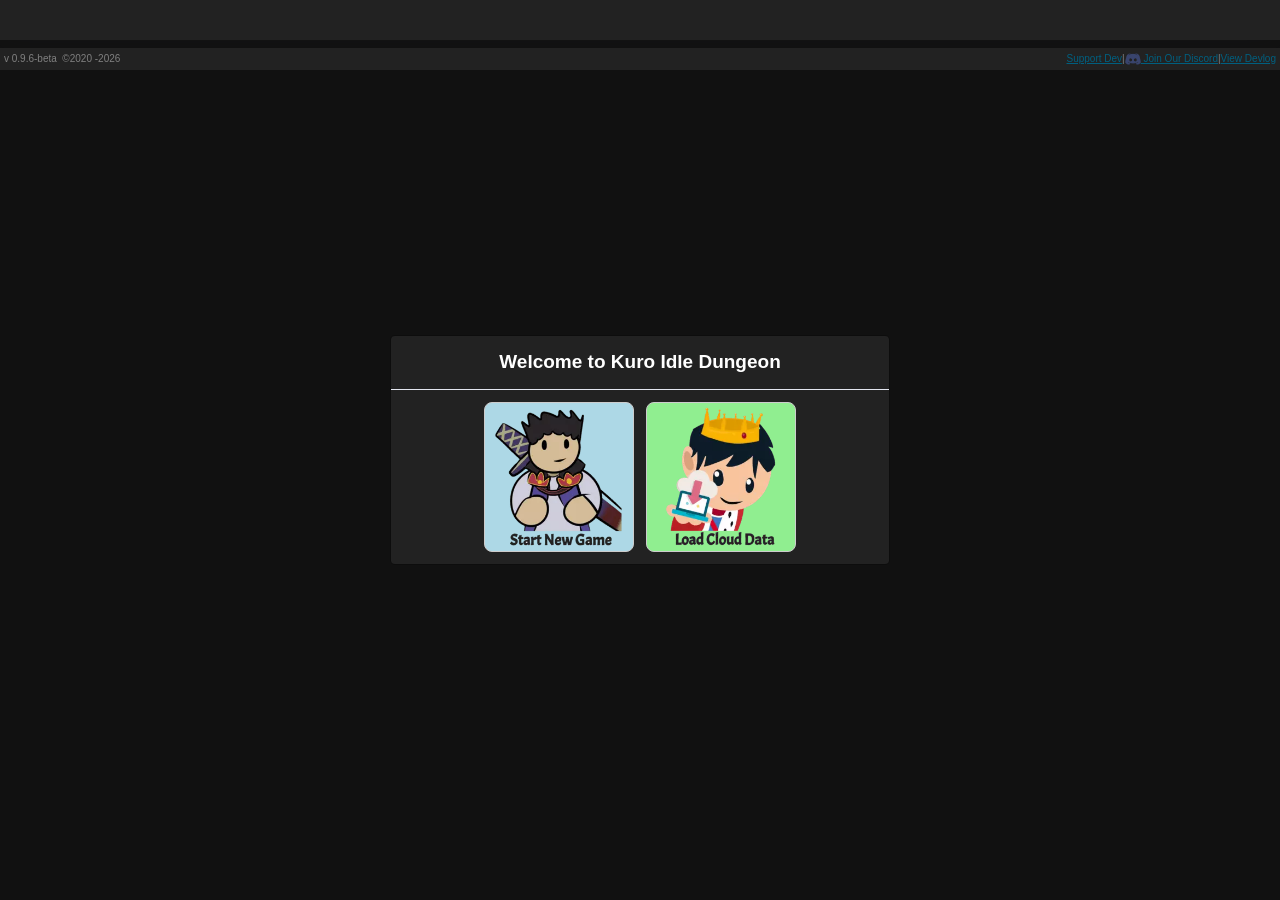
==== commit ae6dcd54: "Add files via upload" ====
--- a/index.html
+++ b/index.html
@@ -1 +1 @@
-<!DOCTYPE html> <html lang="en"> <head> <meta charset="utf-8"> <meta http-equiv="X-UA-Compatible" content="IE=edge"> <meta name="viewport" content="width=device-width, initial-scale=1, minimum-scale=1, maximum-scale=1, shrink-to-fit=no, user-scalable=no"> <meta name="description" content="Conquer Kuro Idle Dungeon, the best browser idle game. You control everything."> <meta name="author" content="Kuropone"> <meta name="robots" content="follow,index"> <meta name="google-site-verification" content="Vlorh23nyizJO9UOvs8P_8USvZG70_AqHbQ0VMISa3w" /> <meta property="og:title" content="Kuro Idle Dungeon"> <meta property="og:url" content="https://endlessdungeon.github.io/" /> <meta property="og:type" content="website" /> <meta property="og:description" content="Conquer Kuro Idle Dungeon, the best browser idle game. You control everything."> <meta property="og:image" content="assets/images/dungeon.png" /> <meta property="og:site_name" content="Kuro Idle Dungeon"> <script async src="https://www.googletagmanager.com/gtag/js?id=G-X48PR28M1E"></script> <!--<script async type="text/javascript" src="https://cdn.applixir.com/applixir.sdk3.0m.js" ></script> <script> window.dataLayer = window.dataLayer || []; function gtag(){dataLayer.push(arguments);} gtag('js', new Date()); gtag('config', 'G-X48PR28M1E'); </script> <script async data-ad-frequency-hint="30s" data-adbreak-test="on" src="https://pagead2.googlesyndication.com/pagead/js/adsbygoogle.js?client=ca-pub-3225797677913205" crossorigin="anonymous"> </script> <!--<script async data-ad-frequency-hint="30s" src="https://pagead2.googlesyndication.com/pagead/js/adsbygoogle.js?client=ca-pub-3225797677913205" crossorigin="anonymous"> </script> <script> window.adsbygoogle = window.adsbygoogle || []; const adBreak = adConfig = function(o) {adsbygoogle.push(o);}; adConfig({preloadAdBreaks: 'on'}); </script>--> <title>Kuro Idle Dungeon</title> <link rel="shortcut icon" type="image/icon" href="assets/images/favicon.ico"/> <link rel="stylesheet" href="assets/css/sb-admin-2.min.css"> <link rel="stylesheet" href="assets/css/kofi-widget.css"> </head> <body> <div id="applixir_vanishing_div" hidden> <iframe id="applixir_parent" ></iframe> </div> <div class="modal fade" id="modalLoginForm" tabindex="-1" role="dialog" data-backdrop="static" data-keyboard="false" aria-labelledby="Login Form" aria-hidden="true"> <div class="modal-dialog modal-dialog-centered" role="document"> <div class="modal-content"> <div class="modal-header text-center"> <h3 class="modal-title w-100 font-weight-bold">Welcome to Kuro Idle Dungeon</h3> </div> <div id="first-layer-div" class="modal-body mx-3 middle-align"> <a id="new-game-link" title="Click to Start New Game"/> <img id="new-game" alt="New Game" src="" class="image-game bg-lightblue cursor-button rounded-card"></img> </a> <a id="load-game-link" title="Click to Load Cloud Data"/> <img id="load-game" alt="Load Game" src="" class="image-game bg-lightgreen cursor-button rounded-card"></img> </a> </div> <div id="second-layer-div" class="modal-body mx-3 d-none"> <div class="row md-form"> <div id="second-layer-a-div" class="col-xl-8 col-lg-8 col-md-8 col-sm-8 col-8"> <label for="user-id">Your ID :&nbsp;</label><span id="label-user-id"></span> <input type="hidden" id="user-id" class="form-control validate" required readonly> <input type="hidden" id="game-type" class="form-control validate" required readonly> </div> <div id="second-layer-b-div" class="col-xl-8 col-lg-8 col-md-8 col-sm-8 col-8 md-form v-center-flex"> Please input your email and password </div> <div class="col-xl-4 col-lg-4 col-md-4 col-sm-4 col-4 right-align"> <a id="back-login-div" title="click to return to the previous menu" class="v-center-flex"/> <img id="back-login" src="assets/images/back.svg" class="image-size-3"></img>&nbsp;BACK </a> </div> </div> <div id="second-layer-c-div" class="md-form middle-align"> <label id="label-gender">Gender</label> <a id="gender-male-link" title="Click to Choose Male Gender"/> <img id="gender-male" src="assets/images/male.svg" class="image-equipment cursor-button rounded-card"></img> </a> <a id="gender-female-link" title="Click to Choose Female Gender"/> <img id="gender-female" src="assets/images/female.svg" class="image-equipment cursor-button rounded-card"></img> </a> <input type="hidden" id="user-gender" class="form-control validate" required readonly> </div> <div id="second-layer-d-div" class="md-form"> <label id="label-title" for="user-name">King / Queen</label> <input type="text" id="user-name" class="form-control validate alpha-numeric-space-format" maxlength="20" placeholder="Choose your gender first" autocomplete="off" required pattern="[a-zA-Z0-9]+"> </div> <div id="cloud-save-switch-div" class="md-form v-center-flex"> <input type="checkbox" class="cursor-button" id="cloud-save-switch" name="cloud-save-switch">&nbsp; <label class="cursor-button" for="cloud-save-switch">Connect With Cloud Save</label>&nbsp;<img id="detail-cloud-info" src="assets/images/info-color.svg" class="image-size-static cursor-button"></img> </div> <div id="cloud-save-login-div" class="md-form rounded-card mx-0 d-none"> <form class="w-100 submit-form"> <div class="md-form"> <label id="label-email" for="user-email">Email</label> <input type="text" value="" id="user-email" class="form-control validate email-format" maxlength="100" placeholder="Email for cloud save" autocomplete="off" required pattern="[a-zA-Z0-9]+"> </div> <div class="md-form"> <label id="label-password" for="user-password">Password</label> <input type="password" value="" id="user-password" class="form-control validate" maxlength="30" placeholder="Password for cloud save" autocomplete="off" required pattern="[a-zA-Z0-9]+"> </div> <div id="confirm-password-div" class="md-form"> <label id="label-confirm-password" for="user-confirm-password">Confirm</label> <input type="password" value="" id="user-confirm-password" class="form-control validate" maxlength="30" placeholder="Confirm Password for cloud save" autocomplete="off" required pattern="[a-zA-Z0-9]+"> </div> </form> </div> <div id="register-error" class="md-form mb-2 unlock-info d-none"></div> </div> <div id="footer-login-div" class="modal-footer justify-content-center d-none"> <button id="play-button" class="dpc-button">Start New Game</button> </div> </div> </div> </div> <div class="modal fade" id="modalKingdomName" tabindex="-1" role="dialog" data-backdrop="static" data-keyboard="false" aria-labelledby="myModalLabel" aria-hidden="true"> <div class="modal-dialog modal-dialog-centered" role="document"> <div class="modal-content"> <div class="modal-header text-center"> <h3 class="modal-title w-100 font-weight-bold">Welcome to Kuro Idle Dungeon</h3> </div> <div class="modal-body mx-3"> <div class="md-form mb-3"> <label for="user-id">What is your kingdom name ?</label> <input type="text" id="kingdom-name" class="form-control validate" maxlength="20" autocomplete="off" required pattern="[a-zA-Z0-9]+"> </div> </div> <div class="modal-footer d-flex justify-content-center"> <button id="save-kingdom-name-button" value="" class="dpc-button">Save My Kingdom Name</button> </div> </div> </div> </div> <div class="modal fade" id="modalNewPlayer" tabindex="-1" role="dialog" data-backdrop="static" data-keyboard="false" aria-labelledby="myModalLabel" aria-hidden="true"> <div class="modal-dialog modal-dialog-centered" role="document"> <div class="modal-content"> <div class="modal-header text-center"> <h3 class="modal-title w-100 font-weight-bold">Welcome to Kuro Idle Dungeon</h3> </div> <div class="modal-body mx-3 text-center"> Thank you for playing Kuro Idle Dungeon. It's still in early stage. Your feedback and suggestion are very helpful to make this game better. </div> <div class="modal-footer d-flex justify-content-center"> <button id="new-player-button" class="dpc-button">Play</button> </div> </div> </div> </div> <div class="modal fade" id="modalJumpStage" tabindex="-1" role="dialog" data-backdrop="static" data-keyboard="false" aria-labelledby="myModalLabel" aria-hidden="true"> <div class="modal-dialog modal-dialog-centered" role="document"> <div class="modal-content"> <div class="modal-header text-center"> <h3 class="modal-title w-100 font-weight-bold">Welcome to Kuro Idle Dungeon</h3> </div> <div class="modal-body"> <div class="md-form"> <div id="floor-header" class="row col-xl-12 col-lg-12 col-md-12 col-sm-12 col-12 px-0 font-weight-bolder"> <div class="col-xl-3 col-lg-3 col-md-3 col-sm-3 col-3">Stage</div> <div class="col-xl-5 col-lg-5 col-md-5 col-sm-5 col-5">Coin Drop</div> <div class="col-xl-4 col-lg-4 col-md-4 col-sm-4 col-4">Enemy HP</div> </div> <div id="all-floor-div" class="modal-scrollable row"></div> <div id="modal-header" class="row col-xl-12 col-lg-12 col-md-12 col-sm-12 col-12 v-center-flex">What stage do you want to repeat ?</div> <div id="modal-header2" class="row col-xl-12 col-lg-12 col-md-12 col-sm-12 col-12 v-center-flex"> <input type="text" id="jump-stage" class="form-control validate star-div" maxlength="4" autocomplete="off" required pattern="[0-9]+">&nbsp;&nbsp;&nbsp; <label>Your Max Stage : &nbsp;<span id="current-max-stage"></span></label><br/> </div> <div id="modal-header3" class="row col-xl-12 col-lg-12 col-md-12 col-sm-12 col-12 v-center-flex"> <label class="unlock-info">If you jump stage, your auto progress will automatically off</label> </div> </div> </div> <div class="modal-footer d-flex justify-content-center"> <div class="col-xl-12 col-lg-12 col-md-12 col-sm-12 col-12 row"> <div class="col-xl-6 col-lg-6 col-md-6 col-sm-6 col-6 middle-align"> <button id="jump-stage-ok-button" class="dpc-button btn-primary">Yes, Jump Now</button> </div> <div class="col-xl-6 col-lg-6 col-md-6 col-sm-6 col-6 middle-align"> <button id="jump-stage-no-button" class="dpc-button btn-secondary">No, Don't Jump Stage</button> </div> </div> </div> </div> </div> </div> <div class="modal fade" id="modalBuySell" tabindex="-1" role="dialog" data-backdrop="static" data-keyboard="false" aria-labelledby="myModalLabel" aria-hidden="true"> <div class="modal-dialog modal-dialog-centered" role="document"> <div class="modal-content"> <div class="modal-header text-center"> <h3 class="modal-title w-100 font-weight-bold">Welcome to Kuro Idle Dungeon</h3> </div> <div class="modal-body mx-3"> <div class="md-form mb-3"> <div class="col-xl-12 col-lg-12 col-md-12 col-sm-12 col-12 row"> <label id="buy-sell-action" for="buy-sell-qty"></label> </div> <div class="col-xl-12 col-lg-12 col-md-12 col-sm-12 col-12 row"> <div class="row col-xl-12 col-lg-12 col-md-12 col-sm-12 col-12 v-center-flex"> <input type="hidden" id="buy-sell-name" class="form-control" value=""> <input type="text" id="buy-sell-qty" class="form-control validate star-div" maxlength="3" autocomplete="off" required pattern="[0-9]+"> &nbsp;<label id="buy-sell-item" for="buy-sell-qty">Milk</label>&nbsp;-&nbsp; <span id="total-clover">0</span>&nbsp;<img src="assets/images/clover.svg" class="image-size"> </div> </div> </div> </div> <div class="modal-footer d-flex justify-content-center"> <div class="col-xl-12 col-lg-12 col-md-12 col-sm-12 col-12 row"> <div class="col-xl-6 col-lg-6 col-md-6 col-sm-6 col-6 middle-align"> <button id="buy-sell-ok-button" class="dpc-button btn-primary">Yes, Buy It</button> </div> <div class="col-xl-6 col-lg-6 col-md-6 col-sm-6 col-6 middle-align"> <button id="buy-sell-no-button" class="dpc-button btn-secondary">No, Don't Buy It</button> </div> </div> </div> </div> </div> </div> <div class="modal fade" id="modalClearTower" tabindex="-1" role="dialog" data-backdrop="static" data-keyboard="false" aria-labelledby="myModalLabel" aria-hidden="true"> <div class="modal-dialog modal-dialog-centered" role="document"> <div class="modal-content"> <div class="modal-header text-center"> <h3 class="modal-title w-100 font-weight-bold">Welcome to Kuro Idle Dungeon</h3> </div> <div class="modal-body mx-3"> <div class="md-form"> <div class="col-xl-12 col-lg-12 col-md-12 col-sm-12 col-12"> How many tower key do you want to use ? </div> <div class="row col-xl-12 col-lg-12 col-md-12 col-sm-12 col-12 v-center-flex"> <input type="hidden" id="ti" class="form-control" value=""> <input type="hidden" id="fn" class="form-control" value=""> <button id="tower-all-minus" class="down-count btn-info" title="Down All"><<</button> <button id="tower-minus" class="down-count btn-info" title="Down">-</button> <input type="text" id="used-key" class="form-control validate image-check-in" maxlength="1" autocomplete="off" required pattern="[0-9]+" readonly> <button id="tower-plus" class="up-count btn-info" title="Up">+</button> <button id="tower-all-plus" class="up-count btn-info" title="Up All">>></button> </div> </div> </div> <div class="modal-footer d-flex justify-content-center"> <div class="col-xl-12 col-lg-12 col-md-12 col-sm-12 col-12 row"> <div class="col-xl-6 col-lg-6 col-md-6 col-sm-6 col-6 middle-align"> <button id="clear-tower-ok-button" class="dpc-button btn-primary">Yes, Clear Tower</button> </div> <div class="col-xl-6 col-lg-6 col-md-6 col-sm-6 col-6 middle-align"> <button id="clear-tower-no-button" class="dpc-button btn-secondary">No, Don't Clear Tower</button> </div> </div> </div> </div> </div> </div> <div class="modal fade" id="modalDevLog" tabindex="-1" role="dialog" data-backdrop="static" data-keyboard="false" aria-labelledby="myModalLabel" aria-hidden="true"> <div class="modal-dialog modal-dialog-centered" role="document"> <div class="modal-content"> <div class="modal-header text-center"> <h3 class="modal-title w-100 font-weight-bold">Welcome to Kuro Idle Dungeon</h3> </div> <div class="modal-body mx-3 modal-scrollable"> Thank you for playing Kuro Idle Dungeon<br/><br/> Here are new features at v<span id="gameVersion"></span> :<br/> 1. Add quest time in Tavern &amp; Cave menu based on Zykooo suggestion <br/> 2. Add change device feature in setting / cloud save menu<br/> 3. Add the function of preventing multiple devices from running with the same data<br/> 4. Update UI &amp; UX start new game / load cloud game (special thanks to Potatomaster for the image)<br/> 5. Update icon DPC, DPS &amp; Coin will blinking if temporary shop bonus is active<br/> 6. Fixing some minor issue &amp; bugs<br/> Your feedback and suggestion are very helpful to make this game better.<br/> If you like the game, please invite other friends to play my game and I am very grateful if you want to support me <a href="#" id="support-link-2" title="Click here to support my game">here</a><br/> Thank's a lot for all my best contributor </div> <div class="modal-footer d-flex justify-content-center"> <div class="col-xl-12 col-lg-12 col-md-12 col-sm-12 col-12 row"> <div class="col-xl-6 col-lg-6 col-md-6 col-sm-6 col-6 middle-align"> <button id="show-tutorial-button" class="dpc-button btn-primary">Show Tutorial</button> </div> <div class="col-xl-6 col-lg-6 col-md-6 col-sm-6 col-6 middle-align"> <button id="play-normally-button" class="dpc-button btn-secondary">Skip Tutorial</button> </div> </div> </div> </div> </div> </div> <div class="modal fade" id="modalDifferentData" tabindex="-1" role="dialog" data-backdrop="static" data-keyboard="false" aria-labelledby="myModalLabel" aria-hidden="true"> <div class="modal-dialog modal-dialog-centered" role="document"> <div class="modal-content"> <div class="modal-header text-center"> <h3 class="modal-title w-100 font-weight-bold">Welcome to Kuro Idle Dungeon</h3> </div> <div class="modal-body text-center px-0"> <div class="col-xl-12 col-lg-12 col-md-12 col-sm-12 col-12 middle-align px-3"> We find another data in cloud<br/> Which data do you want to use ? <br/> Please note that the selected data will replace all other data. </div> <div class="row col-xl-12 col-lg-12 col-md-12 col-sm-12 col-12 px-3"> <div id="local-data-div" class="col-xl-6 col-lg-6 col-md-6 col-sm-6 col-6 middle-align rounded-card no-margin cursor-button"> <div class="col-xl-12 col-lg-12 col-md-12 col-sm-12 col-12">Local Data</div> <div class="col-xl-12 col-lg-12 col-md-12 col-sm-12 col-12"><img src="assets/images/local.svg" class="w-40"></img></div> <div id="local-data-detail" class="col-xl-12 col-lg-12 col-md-12 col-sm-12 col-12"></div> </div> <div id="cloud-data-div" class="col-xl-6 col-lg-6 col-md-6 col-sm-6 col-6 middle-align rounded-card no-margin cursor-button"> <div class="col-xl-12 col-lg-12 col-md-12 col-sm-12 col-12">Cloud Data</div> <div class="col-xl-12 col-lg-12 col-md-12 col-sm-12 col-12"><img src="assets/images/cloud.svg" class="w-40"></img></div> <div id="cloud-data-detail" class="col-xl-12 col-lg-12 col-md-12 col-sm-12 col-12"></div> </div> </div> </div> <div class="modal-footer d-flex justify-content-center"> <div class="col-xl-12 col-lg-12 col-md-12 col-sm-12 col-12 row"> <div class="col-xl-6 col-lg-6 col-md-6 col-sm-6 col-6 middle-align"> <button id="differential-data-ok-button" class="dpc-button btn-primary">Choose <label id="choosen-data-label"></label></button> </div> <div class="col-xl-6 col-lg-6 col-md-6 col-sm-6 col-6 middle-align"> <button id="differential-data-no-button" class="dpc-button btn-secondary">Cancel</button> </div> </div> </div> </div> </div> </div> <div class="modal fade" id="modalConfirmDifferentData" tabindex="-1" role="dialog" data-backdrop="static" data-keyboard="false" aria-labelledby="myModalLabel" aria-hidden="true"> <div class="modal-dialog modal-dialog-centered" role="document"> <div class="modal-content"> <div class="modal-header text-center"> <h3 class="modal-title w-100 font-weight-bold">Welcome to Kuro Idle Dungeon</h3> </div> <div class="modal-body text-center px-0"> <div id="confirm-differential-data-body" class="col-xl-12 col-lg-12 col-md-12 col-sm-12 col-12 middle-align px-3"></div> </div> <div class="modal-footer d-flex justify-content-center"> <div class="col-xl-12 col-lg-12 col-md-12 col-sm-12 col-12 row"> <div class="col-xl-6 col-lg-6 col-md-6 col-sm-6 col-6 middle-align"> <button id="confirm-differential-data-ok-button" class="dpc-button btn-primary">Yes, Load It</button> </div> <div class="col-xl-6 col-lg-6 col-md-6 col-sm-6 col-6 middle-align"> <button id="confirm-differential-data-no-button" class="dpc-button btn-secondary">No, Select Again</button> </div> </div> </div> </div> </div> </div> <div class="modal fade" id="modalOfflineForm" tabindex="-1" role="dialog" data-backdrop="static" data-keyboard="false" aria-labelledby="myModalLabel" aria-hidden="true"> <div class="modal-dialog modal-dialog-centered" role="document"> <div class="modal-content"> <div class="modal-header text-center"> <h3 class="modal-title w-100 font-weight-bold">Welcome to Kuro Idle Dungeon</h3> </div> <div class="row modal-body middle-content v-center-flex"> <div class="col-xl-4 col-lg-4 col-md-4 col-sm-4 col-4 middle-align"> <img id="image-offline-form" src="" class="image-offline"></img> </div> <div class="col-xl-8 col-lg-8 col-md-8 col-sm-8 col-8"> <span class="white-space" id="offline-text"></span><br/> If you like the game, please invite other friends to play my game and I am very grateful if you want to support me <a href="#" id="support-link-2" title="Click here to support my game">here</a><br/> </div> </div> <div class="modal-footer d-flex justify-content-center"> <button id="continue-button" class="dpc-button">Continue</button> </div> </div> </div> </div> <div class="modal fade" id="modalSaveForm" tabindex="-1" role="dialog" data-backdrop="static" data-keyboard="false" aria-labelledby="myModalLabel" aria-hidden="true"> <div class="modal-dialog modal-dialog-centered" role="document"> <div class="modal-content"> <div class="modal-header text-center"> <h3 class="modal-title w-100 font-weight-bold">Welcome to Kuro Idle Dungeon</h3> </div> <div class="modal-body mx-3 text-center"> <span class="white-space" id="save-text"></span> </div> </div> </div> </div> <div class="modal fade" id="modalDailyCheckIn" tabindex="-1" role="dialog" data-backdrop="static" data-keyboard="false" aria-labelledby="myModalLabel" aria-hidden="true"> <div class="modal-dialog modal-dialog-centered" role="document"> <div class="modal-content"> <div class="modal-header text-center"> <h3 class="modal-title w-100 font-weight-bold">Welcome to Kuro Idle Dungeon</h3> </div> <div id="daily-check-in-div" class="modal-body text-center px-0"></div> <div class="modal-footer d-flex justify-content-center"> <button id="daily-check-in-collect" class="dpc-button">Collect</button> </div> </div> </div> </div> <div class="modal fade" id="modalPrestigeConfirm" tabindex="-1" role="dialog" data-backdrop="static" data-keyboard="false" aria-labelledby="myModalLabel" aria-hidden="true"> <div class="modal-dialog modal-dialog-centered" role="document"> <div class="modal-content"> <div class="modal-header text-center"> <h3 class="modal-title w-100 font-weight-bold">Welcome to Kuro Idle Dungeon</h3> </div> <div class="modal-body mx-3 text-center"> Are you sure want to prestige? You will get <span id="prestige-text-confirm"></span><br/> <span class=" v-center-flex middle-content">Current token :&nbsp;<img src="assets/images/token.svg" class="image-size"></img><span id="popup-prestige-token"></span></span> </div> <div class="modal-footer d-flex justify-content-center"> <div class="col-xl-12 col-lg-12 col-md-12 col-sm-12 col-12 row justify-content-center"> <div id="prestige-5-div" class="col-xl-12 col-lg-12 col-md-12 col-sm-12 col-12 middle-align"> <button id="prestige-ok-button-5" class="upgrade-level-button collect-reward row mb-2" value="5"></button> </div> <div class="col-xl-24 col-lg-24 col-md-24 col-sm-24 col-24 middle-align"> <button id="prestige-ok-button-3" class="upgrade-level-button skill-running row button-2-row" value="3"></button> </div> <div class="col-xl-24 col-lg-24 col-md-24 col-sm-24 col-24 middle-align"> <button id="prestige-ok-button-2" class="upgrade-level-button btn-primary row button-2-row" value="2"></button> </div> <div id="div-ads-prestige" class="col-xl-24 col-lg-24 col-md-24 col-sm-24 col-24 middle-align"> <button id="prestige-ok-button-15" class="upgrade-level-button btn-ads row button-2-row" value="1.5"></button> </div> <div class="col-xl-24 col-lg-24 col-md-24 col-sm-24 col-24 middle-align"> <button id="prestige-ok-button" class="upgrade-level-button button-2-row" value="1">Normal Prestige</button> </div> <div class="col-xl-24 col-lg-24 col-md-24 col-sm-24 col-24 middle-align"> <button id="prestige-no-button" class="upgrade-level-button btn-secondary button-2-row">No</button> </div> </div> </div> </div> </div> </div> <div class="modal fade" id="modalPrestigeTokenConfirm" tabindex="-1" role="dialog" data-backdrop="static" data-keyboard="false" aria-labelledby="myModalLabel" aria-hidden="true"> <div class="modal-dialog modal-dialog-centered" role="document"> <div class="modal-content"> <div class="modal-header text-center"> <h3 class="modal-title w-100 font-weight-bold">Welcome to Kuro Idle Dungeon</h3> </div> <div class="modal-body mx-3 text-center"> Are you sure want to use <span id="prestige-token"></span> token to get <span id="prestige-orbs-multiplier"></span>x orbs. </div> <div class="modal-footer d-flex justify-content-center"> <div class="col-xl-12 col-lg-12 col-md-12 col-sm-12 col-12 row"> <div class="col-xl-6 col-lg-6 col-md-6 col-sm-6 col-6 middle-align"> <button id="prestige-token-ok-button" class="dpc-button btn-primary">Yes, Use It</button> </div> <div class="col-xl-6 col-lg-6 col-md-6 col-sm-6 col-6 middle-align"> <button id="prestige-token-no-button" class="dpc-button btn-secondary">No, Cancel It</button> </div> </div> </div> </div> </div> </div> <div class="modal fade" id="modalPrestigeForm" tabindex="-1" role="dialog" data-backdrop="static" data-keyboard="false" aria-labelledby="myModalLabel" aria-hidden="true"> <div class="modal-dialog modal-dialog-centered" role="document"> <div class="modal-content"> <div class="modal-header text-center"> <h3 class="modal-title w-100 font-weight-bold">Welcome to Kuro Idle Dungeon</h3> </div> <div class="modal-body mx-3 text-center"> Congratz for your prestige, you got <span class="white-space" id="prestige-text"></span>. You can use orbs in artifact menu. </div> <div class="modal-footer d-flex justify-content-center"> <div class="col-xl-12 col-lg-12 col-md-12 col-sm-12 col-12 row"> <div class="col-xl-6 col-lg-6 col-md-6 col-sm-6 col-6 middle-align"> <button id="continue-prestige-ok-button" class="dpc-button btn-primary">Use Orbs Now</button> </div> <div class="col-xl-6 col-lg-6 col-md-6 col-sm-6 col-6 middle-align"> <button id="continue-prestige-no-button" class="dpc-button btn-secondary">I'll Use Later</button> </div> </div> </div> </div> </div> </div> <div class="modal fade" id="modalClearConfirm" tabindex="-1" role="dialog" data-backdrop="static" data-keyboard="false" aria-labelledby="myModalLabel" aria-hidden="true"> <div class="modal-dialog modal-dialog-centered" role="document"> <div class="modal-content"> <div class="modal-header text-center"> <h3 class="modal-title w-100 font-weight-bold">Welcome to Kuro Idle Dungeon</h3> </div> <div id="clear-data-body" class="modal-body mx-3 text-center"></div> <div class="modal-footer d-flex justify-content-center"> <div class="col-xl-12 col-lg-12 col-md-12 col-sm-12 col-12 row"> <div class="col-xl-6 col-lg-6 col-md-6 col-sm-6 col-6 middle-align"> <button id="clear-ok-button" class="dpc-button btn-primary">Ok</button> </div> <div class="col-xl-6 col-lg-6 col-md-6 col-sm-6 col-6 middle-align"> <button id="clear-no-button" class="dpc-button btn-secondary">No</button> </div> </div> </div> </div> </div> </div> <div class="modal fade" id="modalSellArtifactConfirm" tabindex="-1" role="dialog" data-backdrop="static" data-keyboard="false" aria-labelledby="myModalLabel" aria-hidden="true"> <div class="modal-dialog modal-dialog-centered" role="document"> <div class="modal-content"> <div class="modal-header text-center"> <h3 class="modal-title w-100 font-weight-bold">Welcome to Kuro Idle Dungeon</h3> </div> <div class="modal-body mx-3 text-center"> Are you sure want to sell <span id="sell-artifact-notification"></span> ? </div> <div class="modal-footer d-flex justify-content-center"> <div class="col-xl-12 col-lg-12 col-md-12 col-sm-12 col-12 row"> <div class="col-xl-6 col-lg-6 col-md-6 col-sm-6 col-6 middle-align"> <button id="sell-artifact-ok-button" class="dpc-button btn-primary">Yes</button> </div> <div class="col-xl-6 col-lg-6 col-md-6 col-sm-6 col-6 middle-align"> <button id="sell-artifact-no-button" class="dpc-button btn-secondary">No</button> </div> </div> </div> </div> </div> </div> <div class="modal fade" id="modalAnotherClearConfirm" tabindex="-1" role="dialog" data-backdrop="static" data-keyboard="false" aria-labelledby="myModalLabel" aria-hidden="true"> <div class="modal-dialog modal-dialog-centered" role="document"> <div class="modal-content"> <div class="modal-header text-center"> <h3 class="modal-title w-100 font-weight-bold">Welcome to Kuro Idle Dungeon</h3> </div> <div class="modal-body mx-3 text-center"> Last Warning! All your data will be reset. Are you sure ? </div> <div class="modal-footer d-flex justify-content-center"> <div class="col-xl-12 col-lg-12 col-md-12 col-sm-12 col-12 row"> <div class="col-xl-6 col-lg-6 col-md-6 col-sm-6 col-6 middle-align"> <button id="another-clear-ok-button" class="dpc-button btn-primary">I'm Sure</button> </div> <div class="col-xl-6 col-lg-6 col-md-6 col-sm-6 col-6 middle-align"> <button id="another-clear-no-button" class="dpc-button btn-secondary">My Mistake</button> </div> </div> </div> </div> </div> </div> <div class="modal fade" id="modalRandomArtifactConfirm" tabindex="-1" role="dialog" data-backdrop="static" data-keyboard="false" aria-labelledby="myModalLabel" aria-hidden="true"> <div class="modal-dialog modal-dialog-centered" role="document"> <div class="modal-content"> <div class="modal-header text-center"> <h3 class="modal-title w-100 font-weight-bold">Welcome to Kuro Idle Dungeon</h3> </div> <div class="modal-body text-center"> <div class="col-xl-12 col-lg-12 col-md-12 col-sm-12 col-12 v-center-flex middle-content"><img id="image-orbs-1" src="" class="image-size"></img>&nbsp;Orbs&nbsp;:&nbsp;<span id="modal-orbs"></span></div> <div id="header-unlock-artifact-text" class="col-xl-12 col-lg-12 col-md-12 col-sm-12 col-12">Which artifact do you want to unlock ? (<span id="unlock-artifact-confirm"></span>)</div> <div id="reroll-artifact-text" class="col-xl-12 col-lg-12 col-md-12 col-sm-12 col-12">Or, re-roll another artifact. (<span id="reroll-artifact-fee"></span>)</div> </div> <div id="list-artifact-div" class="modal-body text-center"></div> <div id="footer-modal-random-artifact" class="modal-footer d-flex justify-content-center"> <div class="col-xl-12 col-lg-12 col-md-12 col-sm-12 col-12 row"> <div class="col-xl-6 col-lg-6 col-md-8 col-sm-8 col-8 middle-align"> <button id="random-artifact-ok-button" class="dpc-button btn-primary">Re-roll Another Artifact</button> </div> <div class="col-xl-6 col-lg-6 col-md-4 col-sm-4 col-4 middle-align"> <button id="random-artifact-no-button" class="dpc-button btn-secondary">I'll Back Later</button> </div> </div> </div> </div> </div> </div> <div class="modal fade" id="modalRerollArtifactConfirm" tabindex="-1" role="dialog" data-backdrop="static" data-keyboard="false" aria-labelledby="myModalLabel" aria-hidden="true"> <div class="modal-dialog modal-dialog-centered" role="document"> <div class="modal-content"> <div class="modal-header text-center"> <h3 class="modal-title w-100 font-weight-bold">Welcome to Kuro Idle Dungeon</h3> </div> <div class="modal-body text-center"> Are you sure want to re-roll another artifact for <span id="confirm-reroll-artifact-fee"></span> Orbs </div> <div class="modal-footer d-flex justify-content-center"> <div class="col-xl-12 col-lg-12 col-md-12 col-sm-12 col-12 row"> <div class="col-xl-6 col-lg-6 col-md-6 col-sm-6 col-6 middle-align"> <button id="reroll-artifact-ok-button" class="dpc-button btn-primary">Yes, I Am</button> </div> <div class="col-xl-6 col-lg-6 col-md-6 col-sm-6 col-6 middle-align"> <button id="reroll-artifact-no-button" class="dpc-button btn-secondary">No, My Mistake</button> </div> </div> </div> </div> </div> </div> <div class="modal fade" id="modalUnlockArtifactConfirm" tabindex="-1" role="dialog" data-backdrop="static" data-keyboard="false" aria-labelledby="myModalLabel" aria-hidden="true"> <div class="modal-dialog modal-dialog-centered" role="document"> <div id="content-modal-confirm-unlock-artifact" class="modal-content"> <div class="modal-header text-center"> <h3 class="modal-title w-100 font-weight-bold">Welcome to Kuro Idle Dungeon</h3> </div> <div class="modal-body mx-3 text-center"> Are you sure want to unlock <span id="selected-unlock-artifact"></span> for <span id="selected-unlock-fee"></span> orbs </div> <div class="modal-footer d-flex justify-content-center"> <div class="col-xl-12 col-lg-12 col-md-12 col-sm-12 col-12 row"> <div class="col-xl-6 col-lg-6 col-md-6 col-sm-6 col-6 middle-align"> <button id="unlock-artifact-ok-button" class="dpc-button btn-primary" value="">Yes, Unlock It</button> </div> <div class="col-xl-6 col-lg-6 col-md-6 col-sm-6 col-6 middle-align"> <button id="unlock-artifact-no-button" class="dpc-button btn-secondary">No, I'll do later</button> </div> </div> </div> </div> </div> </div> <div class="modal fade" id="modalUnlockArtifactFailed" tabindex="-1" role="dialog" data-backdrop="static" data-keyboard="false" aria-labelledby="myModalLabel" aria-hidden="true"> <div class="modal-dialog modal-dialog-centered" role="document"> <div class="modal-content"> <div class="modal-header text-center"> <h3 class="modal-title w-100 font-weight-bold">Welcome to Kuro Idle Dungeon</h3> </div> <div class="modal-body mx-3 text-center"> You don't have enough orbs to unlock artifact. </div> <div class="modal-footer d-flex justify-content-center"> <button id="continue-failed-unlock-artifact-button" class="dpc-button">Continue</button> </div> </div> </div> </div> <div class="modal fade" id="modalNotifPrestige" tabindex="-1" role="dialog" data-backdrop="static" data-keyboard="false" aria-labelledby="myModalLabel" aria-hidden="true"> <div class="modal-dialog modal-dialog-centered" role="document"> <div class="modal-content"> <div class="modal-header text-center"> <h3 class="modal-title w-100 font-weight-bold">Welcome to Kuro Idle Dungeon</h3> </div> <div class="modal-body mx-3 text-center"> You can doing prestige right now. Click prestige button (purple colour) or you can click prestige button below. </div> <div class="modal-footer d-flex justify-content-center"> <div class="col-xl-12 col-lg-12 col-md-12 col-sm-12 col-12 row"> <div class="col-xl-6 col-lg-6 col-md-6 col-sm-6 col-6 middle-align"> <button id="notif-prestige-ok-button" class="dpc-button btn-primary">Prestige</button> </div> <div class="col-xl-6 col-lg-6 col-md-6 col-sm-6 col-6 middle-align"> <button id="notif-prestige-no-button" class="dpc-button btn-secondary">I'll Do Later</button> </div> </div> </div> </div> </div> </div> <div class="modal fade" id="modalNotifPet" tabindex="-1" role="dialog" data-backdrop="static" data-keyboard="false" aria-labelledby="myModalLabel" aria-hidden="true"> <div class="modal-dialog modal-dialog-centered" role="document"> <div class="modal-content"> <div class="modal-header text-center"> <h3 class="modal-title w-100 font-weight-bold">Welcome to Kuro Idle Dungeon</h3> </div> <div class="modal-body mx-3 text-center"> Congratz you just unlock your first pet. Do you want to see your pet? </div> <div class="modal-footer d-flex justify-content-center"> <div class="col-xl-12 col-lg-12 col-md-12 col-sm-12 col-12 row"> <div class="col-xl-6 col-lg-6 col-md-6 col-sm-6 col-6 middle-align"> <button id="notif-pet-ok-button" class="dpc-button btn-primary">Yes, I Want To See It</button> </div> <div class="col-xl-6 col-lg-6 col-md-6 col-sm-6 col-6 middle-align"> <button id="notif-pet-no-button" class="dpc-button btn-secondary">I'll Do Later</button> </div> </div> </div> </div> </div> </div> <div class="modal fade" id="modalNotifShop" tabindex="-1" role="dialog" data-backdrop="static" data-keyboard="false" aria-labelledby="myModalLabel" aria-hidden="true"> <div class="modal-dialog modal-dialog-centered" role="document"> <div class="modal-content"> <div class="modal-header text-center"> <h3 class="modal-title w-100 font-weight-bold">Welcome to Kuro Idle Dungeon</h3> </div> <div id="notif-shop-body" class="modal-body mx-3 text-center"> You have successfully purchased the <span id="notif-shop-item"></span>. Please check in your <span id="notif-shop-storage"></span>. </div> <div class="modal-footer d-flex justify-content-center"> <div class="col-xl-12 col-lg-12 col-md-12 col-sm-12 col-12 row"> <div class="col-xl-6 col-lg-6 col-md-6 col-sm-6 col-6 middle-align"> <button id="notif-shop-ok-button" class="dpc-button btn-primary">Open Backpack</button> </div> <div class="col-xl-6 col-lg-6 col-md-6 col-sm-6 col-6 middle-align"> <button id="notif-shop-no-button" class="dpc-button btn-secondary">I'll Do Later</button> </div> </div> </div> </div> </div> </div> <div class="modal fade" id="modalNotifNewFeatures" tabindex="-1" role="dialog" data-backdrop="static" data-keyboard="false" aria-labelledby="myModalLabel" aria-hidden="true"> <div class="modal-dialog modal-dialog-centered" role="document"> <div class="modal-content"> <div class="modal-header text-center"> <h3 class="modal-title w-100 font-weight-bold">Welcome to Kuro Idle Dungeon</h3> </div> <div class="modal-body mx-3 text-center"> <span id="notif-new-feature"></span> </div> <div class="modal-footer d-flex justify-content-center"> <div class="col-xl-12 col-lg-12 col-md-12 col-sm-12 col-12 row"> <button id="notif-features-ok-button" class="dpc-button btn-primary" value="">Yes, Please</button> </div> </div> </div> </div> </div> <div class="modal fade" id="modalStartAdventureConfirm" tabindex="-1" role="dialog" data-backdrop="static" data-keyboard="false" aria-labelledby="myModalLabel" aria-hidden="true"> <div class="modal-dialog modal-dialog-centered" role="document"> <div class="modal-content"> <div class="modal-header text-center"> <h3 class="modal-title w-100 font-weight-bold">Welcome to Kuro Idle Dungeon</h3> </div> <div class="modal-body mx-3 text-center"> Are you sure want to start adventure with your <span id="selected-pet-name"></span> pet at <span id="selected-adventure-area"></span>! </div> <div class="modal-footer d-flex justify-content-center"> <div class="col-xl-12 col-lg-12 col-md-12 col-sm-12 col-12 row"> <div class="col-xl-6 col-lg-6 col-md-6 col-sm-6 col-6 middle-align"> <button id="confirm-adventure-ok-button" class="dpc-button btn-primary" value="">Yes, Go Adventure</button> </div> <div class="col-xl-6 col-lg-6 col-md-6 col-sm-6 col-6 middle-align"> <button id="confirm-adventure-no-button" class="dpc-button btn-secondary">No, Wait Here</button> </div> </div> </div> </div> </div> </div> <div class="modal fade" id="modalCancelAdventureConfirm" tabindex="-1" role="dialog" data-backdrop="static" data-keyboard="false" aria-labelledby="myModalLabel" aria-hidden="true"> <div class="modal-dialog modal-dialog-centered" role="document"> <div class="modal-content"> <div class="modal-header text-center"> <h3 class="modal-title w-100 font-weight-bold">Welcome to Kuro Idle Dungeon</h3> </div> <div class="modal-body mx-3 text-center"> Are you sure want to cancel <span id="cancel-pet-name"></span> pet adventure at <span id="cancel-adventure-area"></span>!<br> You will loose all the progress and your pet need to wait half of the rest adventure time. </div> <div class="modal-footer d-flex justify-content-center"> <div class="col-xl-12 col-lg-12 col-md-12 col-sm-12 col-12 row"> <div class="col-xl-6 col-lg-6 col-md-6 col-sm-6 col-6 middle-align"> <button id="cancel-adventure-ok-button" class="dpc-button btn-danger" value="">Yes, Cancel It</button> </div> <div class="col-xl-6 col-lg-6 col-md-6 col-sm-6 col-6 middle-align"> <button id="cancel-adventure-no-button" class="dpc-button btn-secondary">No, Don't Cancel</button> </div> </div> </div> </div> </div> </div> <div class="modal fade" id="modalRewardAdventureConfirm" tabindex="-1 " role="dialog" data-backdrop="static" data-keyboard="false" aria-labelledby="myModalLabel" aria-hidden="true"> <div class="modal-dialog modal-dialog-centered" role="document"> <div class="modal-content"> <div class="modal-header text-center"> <h3 class="modal-title w-100 font-weight-bold">Welcome to Kuro Idle Dungeon</h3> </div> <div id="oneReward" class="modal-body mx-3 text-center"> Your <span id="stop-adventure-pet-name"></span> adventure at <span id="stop-adventure-area-name"></span> is over. Please take your reward ! </div> <div class="modal-footer d-flex justify-content-center"> <div class="col-xl-12 col-lg-12 col-md-12 col-sm-12 col-12 row"> <div class="col-xl-6 col-lg-6 col-md-6 col-sm-6 col-6 middle-align"> <button id="confirm-reward-adventure-ok-button" class="dpc-button btn-primary" value="">Yes, Take It Now</button> </div> <div class="col-xl-6 col-lg-6 col-md-6 col-sm-6 col-6 middle-align"> <button id="confirm-reward-adventure-no-button" class="dpc-button btn-secondary" value="">No, I'll Take Later</button> </div> </div> </div> </div> </div> </div> <div class="modal fade" id="modalListRewardAdventureConfirm" tabindex="-1 " role="dialog" data-backdrop="static" data-keyboard="false" aria-labelledby="myModalLabel" aria-hidden="true"> <div class="modal-dialog modal-dialog-centered" role="document"> <div class="modal-content"> <div class="modal-header text-center"> <h3 class="modal-title w-100 font-weight-bold">Welcome to Kuro Idle Dungeon</h3> </div> <div class="modal-body mx-3 text-center pre-scrollable white-space">Your pet adventure are finished.<br/><span id="listAdventureName"></span>Please take your reward !</div> <div class="modal-footer d-flex justify-content-center"> <div class="col-xl-12 col-lg-12 col-md-12 col-sm-12 col-12 row"> <div class="col-xl-6 col-lg-6 col-md-6 col-sm-6 col-6 middle-align"> <button id="confirm-list-reward-adventure-ok-button" class="dpc-button btn-primary" value="">Yes, Take It Now</button> </div> <div class="col-xl-6 col-lg-6 col-md-6 col-sm-6 col-6 middle-align"> <button id="confirm-list-reward-adventure-no-button" class="dpc-button btn-secondary" value="">No, I'll Take Later</button> </div> </div> </div> </div> </div> </div> <div class="modal fade" id="modalCollectRewardAdventureConfirm" tabindex="-1" role="dialog" data-backdrop="static" data-keyboard="false" aria-labelledby="myModalLabel" aria-hidden="true"> <div class="modal-dialog modal-dialog-centered" role="document"> <div class="modal-content"> <div class="modal-header text-center"> <h3 class="modal-title w-100 font-weight-bold">Welcome to Kuro Idle Dungeon</h3> </div> <div id="oneReward" class="modal-body mx-3 text-center"> Are you sure want to collect reward <span id="collect-reward-pet-name"></span> adventure at <span id="collect-reward-area-name"></span> ! </div> <div class="modal-footer d-flex justify-content-center"> <div class="col-xl-12 col-lg-12 col-md-12 col-sm-12 col-12 row"> <div class="col-xl-6 col-lg-6 col-md-6 col-sm-6 col-6 middle-align"> <button id="collect-reward-adventure-ok-button" class="dpc-button btn-primary" value="">Yes, Take It Now</button> </div> <div class="col-xl-6 col-lg-6 col-md-6 col-sm-6 col-6 middle-align"> <button id="collect-reward-adventure-no-button" class="dpc-button btn-secondary">No, I'll Take Later</button> </div> </div> </div> </div> </div> </div> <div class="modal fade" id="modalRewardQuest" tabindex="-1" role="dialog" data-backdrop="static" data-keyboard="false" aria-labelledby="myModalLabel" aria-hidden="true"> <div class="modal-dialog modal-dialog-centered" role="document"> <div class="modal-content"> <div class="modal-header text-center"> <h3 class="modal-title w-100 font-weight-bold">Welcome to Kuro Idle Dungeon</h3> </div> <div class="modal-body mx-3 text-center"> <span id="questReward" class="white-space"></span> </div> <div class="modal-footer d-flex justify-content-center"> <div class="col-xl-12 col-lg-12 col-md-12 col-sm-12 col-12 row"> <button id="quest-reward-ok-button" class="dpc-button" value="">Ok</button> </div> </div> </div> </div> </div> <div class="modal fade" id="modalBackDateConfirm" tabindex="-1" role="dialog" data-backdrop="static" data-keyboard="false" aria-labelledby="myModalLabel" aria-hidden="true"> <div class="modal-dialog modal-dialog-centered" role="document"> <div class="modal-content"> <div class="modal-header text-center"> <h3 class="modal-title w-100 font-weight-bold">Welcome to Kuro Idle Dungeon</h3> </div> <div class="modal-body mx-3 text-center white-space"> Invalid timestamp. Please fix your date &amp; time and refresh the game.</br><span id="error-code"></span> </div> </div> </div> </div> <div class="modal fade" id="modalImportDataForm" tabindex="-1" role="dialog" data-backdrop="static" data-keyboard="false" aria-labelledby="myModalLabel" aria-hidden="true"> <div class="modal-dialog modal-dialog-centered" role="document"> <div class="modal-content"> <div class="modal-header text-center"> <h3 class="modal-title w-100 font-weight-bold">Welcome to Kuro Idle Dungeon</h3> </div> <div class="modal-body mx-3 text-center"> Are you sure want to import data? Your existing save data will be replaced! </div> <div class="modal-footer d-flex justify-content-center"> <div class="col-xl-12 col-lg-12 col-md-12 col-sm-12 col-12 row"> <div class="col-xl-6 col-lg-6 col-md-6 col-sm-6 col-6 middle-align"> <button id="import-data-ok-button" class="dpc-button btn-primary">Yes, Import Data</button> </div> <div class="col-xl-6 col-lg-6 col-md-6 col-sm-6 col-6 middle-align"> <button id="import-data-no-button" class="dpc-button btn-secondary">No, Don't Import</button> </div> </div> </div> </div> </div> </div> <div class="modal fade" id="modalShopForm" tabindex="-1" role="dialog" data-backdrop="static" data-keyboard="false" aria-labelledby="myModalLabel" aria-hidden="true"> <div class="modal-dialog modal-dialog-centered" role="document"> <div class="modal-content"> <div class="modal-header text-center"> <h3 class="modal-title w-100 font-weight-bold">Welcome to Kuro Idle Dungeon</h3> </div> <div id="shop-body" class="modal-body mx-3 text-center"></div> <div class="modal-footer d-flex justify-content-center"> <div class="col-xl-12 col-lg-12 col-md-12 col-sm-12 col-12 row"> <div class="col-xl-6 col-lg-6 col-md-6 col-sm-6 col-6 middle-align"> <button id="shop-ok-button" class="dpc-button btn-primary" value="">Yes, Confirm</button> </div> <div class="col-xl-6 col-lg-6 col-md-6 col-sm-6 col-6 middle-align"> <button id="shop-no-button" class="dpc-button btn-secondary">No, Don't Do It</button> </div> </div> </div> </div> </div> </div> <div class="modal fade" id="modalWithdrawToken" tabindex="-1" role="dialog" data-backdrop="static" data-keyboard="false" aria-labelledby="myModalLabel" aria-hidden="true"> <div class="modal-dialog modal-dialog-centered" role="document"> <div class="modal-content"> <div class="modal-header text-center"> <h3 class="modal-title w-100 font-weight-bold">Welcome to Kuro Idle Dungeon</h3> </div> <div class="modal-body mx-3 text-center"> Are you sure you want to withdraw <span id="withdraw-token"></span> from the bank? You will have no tokens left. </div> <div class="modal-footer d-flex justify-content-center"> <div class="col-xl-12 col-lg-12 col-md-12 col-sm-12 col-12 row"> <div class="col-xl-6 col-lg-6 col-md-6 col-sm-6 col-6 middle-align"> <button id="withdraw-token-ok-button" class="dpc-button btn-primary" value="">Yes, Withdraw All</button> </div> <div class="col-xl-6 col-lg-6 col-md-6 col-sm-6 col-6 middle-align"> <button id="withdraw-token-no-button" class="dpc-button btn-secondary">No, Don't Withdraw</button> </div> </div> </div> </div> </div> </div> <div class="modal fade" id="modalShowDetailItem" tabindex="-1" role="dialog" data-backdrop="static" data-keyboard="false" aria-labelledby="myModalLabel" aria-hidden="true"> <div class="modal-dialog modal-dialog-centered" role="document"> <div class="modal-content"> <div class="modal-header text-center"> <h3 class="modal-title w-100 font-weight-bold">Welcome to Kuro Idle Dungeon</h3> </div> <div id="modal-show-detail-body" class="modal-body mx-3 text-center"></div> <div class="modal-footer d-flex justify-content-center"> <div class="col-xl-12 col-lg-12 col-md-12 col-sm-12 col-12 row"> <div class="col-xl-12 col-lg-12 col-md-12 col-sm-12 col-12 middle-align"> <button id="show-modal-item-ok-button" class="dpc-button" value="">Close</button> </div> </div> </div> </div> </div> </div> <div class="modal fade" id="modalConfirmSkipStory" tabindex="-1" role="dialog" data-backdrop="static" data-keyboard="false" aria-labelledby="myModalLabel" aria-hidden="true"> <div class="modal-dialog modal-dialog-centered" role="document"> <div class="modal-content"> <div class="modal-header text-center"> <h3 class="modal-title w-100 font-weight-bold">Welcome to Kuro Idle Dungeon</h3> </div> <div class="modal-body mx-3 text-center"> Are you sure want to skip the story ? </div> <div class="modal-footer d-flex justify-content-center"> <div class="col-xl-12 col-lg-12 col-md-12 col-sm-12 col-12 row"> <div class="col-xl-6 col-lg-6 col-md-6 col-sm-6 col-6 middle-align"> <button id="skip-story-ok-button" class="dpc-button btn-primary" value="">Yes, Skip It</button> </div> <div class="col-xl-6 col-lg-6 col-md-6 col-sm-6 col-6 middle-align"> <button id="skip-story-no-button" class="dpc-button btn-secondary">No, Don't Skip It</button> </div> </div> </div> </div> </div> </div> <div class="modal fade" id="modalConfirmUseItem" tabindex="-1" role="dialog" data-backdrop="static" data-keyboard="false" aria-labelledby="myModalLabel" aria-hidden="true"> <div class="modal-dialog modal-dialog-centered" role="document"> <div class="modal-content"> <div class="modal-header text-center"> <h3 class="modal-title w-100 font-weight-bold">Welcome to Kuro Idle Dungeon</h3> </div> <div id="use-item-text" class="modal-body mx-3 text-center"></div> <div id="modal-heal-army" class="modal-body col-xl-12 col-lg-12 col-md-12 col-sm-12 col-12 row px-3 modal-scrollable"></div> <div class="modal-footer d-flex justify-content-center"> <div class="col-xl-12 col-lg-12 col-md-12 col-sm-12 col-12 row"> <div class="col-xl-6 col-lg-6 col-md-6 col-sm-6 col-6 middle-align"> <button id="use-item-ok-button" class="dpc-button btn-primary" value="">Yes, Use It</button> </div> <div class="col-xl-6 col-lg-6 col-md-6 col-sm-6 col-6 middle-align"> <button id="use-item-no-button" class="dpc-button btn-secondary">No, Don't Use It</button> </div> </div> </div> </div> </div> </div> <div class="modal fade" id="modalConfirmBuyTowerKey" tabindex="-1" role="dialog" data-backdrop="static" data-keyboard="false" aria-labelledby="myModalLabel" aria-hidden="true"> <div class="modal-dialog modal-dialog-centered" role="document"> <div class="modal-content"> <div class="modal-header text-center"> <h3 class="modal-title w-100 font-weight-bold">Welcome to Kuro Idle Dungeon</h3> </div> <div class="modal-body mx-3 text-center"> <span id="confirm-buy-tower-key-desc"></span> </div> <div class="modal-footer d-flex justify-content-center"> <div class="col-xl-12 col-lg-12 col-md-12 col-sm-12 col-12 row"> <div class="col-xl-6 col-lg-6 col-md-6 col-sm-6 col-6 middle-align"> <button id="confirm-buy-tower-key-ok-button" class="dpc-button btn-primary" value="">Yes, Use It</button> </div> <div class="col-xl-6 col-lg-6 col-md-6 col-sm-6 col-6 middle-align"> <button id="confirm-buy-tower-key-no-button" class="dpc-button btn-secondary">No, Cancel it</button> </div> </div> </div> </div> </div> </div> <div class="modal fade" id="modalConfirmExitTowerBattle" tabindex="-1" role="dialog" data-backdrop="static" data-keyboard="false" aria-labelledby="myModalLabel" aria-hidden="true"> <div class="modal-dialog modal-dialog-centered" role="document"> <div class="modal-content"> <div class="modal-header text-center"> <h3 class="modal-title w-100 font-weight-bold">Welcome to Kuro Idle Dungeon</h3> </div> <div class="modal-body mx-3 text-center"> Are you sure want to retreat form the tower battle? You won't loose the key. </div> <div class="modal-footer d-flex justify-content-center"> <div class="col-xl-12 col-lg-12 col-md-12 col-sm-12 col-12 row"> <div class="col-xl-6 col-lg-6 col-md-6 col-sm-6 col-6 middle-align"> <button id="exit-tower-battle-ok-button" class="dpc-button btn-primary" value="">Yes, I Must Retreat</button> </div> <div class="col-xl-6 col-lg-6 col-md-6 col-sm-6 col-6 middle-align"> <button id="exit-tower-battle-no-button" class="dpc-button btn-secondary">No, Keep Battling</button> </div> </div> </div> </div> </div> </div> <div class="modal fade" id="modalConfirmTradeSoul" tabindex="-1" role="dialog" data-backdrop="static" data-keyboard="false" aria-labelledby="myModalLabel" aria-hidden="true"> <div class="modal-dialog modal-dialog-centered" role="document"> <div class="modal-content"> <div class="modal-header text-center"> <h3 class="modal-title w-100 font-weight-bold">Welcome to Kuro Idle Dungeon</h3> </div> <div class="modal-body mx-3 text-center"> Are you sure want to exchange <span id="soul-trade-text"></span> Souls with <span id="gods-fragment-text"></span> gods fragment? </div> <div class="modal-footer d-flex justify-content-center"> <div class="col-xl-12 col-lg-12 col-md-12 col-sm-12 col-12 row"> <div class="col-xl-6 col-lg-6 col-md-6 col-sm-6 col-6 middle-align"> <button id="trade-soul-ok-button" class="dpc-button btn-primary" value="">Yes, Exchange It</button> </div> <div class="col-xl-6 col-lg-6 col-md-6 col-sm-6 col-6 middle-align"> <button id="trade-soul-no-button" class="dpc-button btn-secondary">No, Don't Do It</button> </div> </div> </div> </div> </div> </div> <div class="modal fade" id="modalConfirmSaveAbility" tabindex="-1" role="dialog" data-backdrop="static" data-keyboard="false" aria-labelledby="myModalLabel" aria-hidden="true"> <div class="modal-dialog modal-dialog-centered" role="document"> <div class="modal-content"> <div class="modal-header text-center"> <h3 class="modal-title w-100 font-weight-bold">Welcome to Kuro Idle Dungeon</h3> </div> <div class="modal-body mx-3 text-center"> Are you sure want to save the ability changes ? </div> <div class="modal-footer d-flex justify-content-center"> <div class="col-xl-12 col-lg-12 col-md-12 col-sm-12 col-12 row"> <div class="col-xl-6 col-lg-6 col-md-6 col-sm-6 col-6 middle-align"> <button id="save-ability-ok-button" class="dpc-button btn-primary" value="">Yes, Save It</button> </div> <div class="col-xl-6 col-lg-6 col-md-6 col-sm-6 col-6 middle-align"> <button id="save-ability-no-button" class="dpc-button btn-secondary">No, Abort Abort</button> </div> </div> </div> </div> </div> </div> <div class="modal fade" id="modalConfirmActivateAbility" tabindex="-1" role="dialog" data-backdrop="static" data-keyboard="false" aria-labelledby="myModalLabel" aria-hidden="true"> <div class="modal-dialog modal-dialog-centered" role="document"> <div class="modal-content"> <div class="modal-header text-center"> <h3 class="modal-title w-100 font-weight-bold">Welcome to Kuro Idle Dungeon</h3> </div> <div class="modal-body mx-3 text-center"> Are you sure want to <span id="ability-action"></span> <span id="activate-ability-name"></span> ability for <span id="activate-partner-name"></span> elite ? </div> <div class="modal-footer d-flex justify-content-center"> <div class="col-xl-12 col-lg-12 col-md-12 col-sm-12 col-12 row"> <div class="col-xl-6 col-lg-6 col-md-6 col-sm-6 col-6 middle-align"> <button id="activate-ability-ok-button" class="dpc-button btn-primary" value="">Yes, Save It</button> </div> <div class="col-xl-6 col-lg-6 col-md-6 col-sm-6 col-6 middle-align"> <button id="activate-ability-no-button" class="dpc-button btn-secondary">No, Abort Abort</button> </div> </div> </div> </div> </div> </div> <div class="modal fade" id="modalConfirmStartTrainingAbility" tabindex="-1" role="dialog" data-backdrop="static" data-keyboard="false" aria-labelledby="myModalLabel" aria-hidden="true"> <div class="modal-dialog modal-dialog-centered" role="document"> <div class="modal-content"> <div class="modal-header text-center"> <h3 class="modal-title w-100 font-weight-bold">Welcome to Kuro Idle Dungeon</h3> </div> <div class="modal-body mx-3 text-center"> Are you sure want to start training <span id="training-ability-text"></span> ability for <span id="training-partner-text"></span> partner?<br/> Your training elite, can't participate in the dungeon adventure. </div> <div class="modal-footer d-flex justify-content-center"> <div class="col-xl-12 col-lg-12 col-md-12 col-sm-12 col-12 row"> <div class="col-xl-6 col-lg-6 col-md-6 col-sm-6 col-6 middle-align"> <button id="training-ability-ok-button" class="dpc-button btn-primary" value="">Yes, Start Training</button> </div> <div class="col-xl-6 col-lg-6 col-md-6 col-sm-6 col-6 middle-align"> <button id="training-ability-no-button" class="dpc-button btn-secondary">No, Cancel It</button> </div> </div> </div> </div> </div> </div> <div class="modal fade" id="modalConfirmStopTrainingAbility" tabindex="-1" role="dialog" data-backdrop="static" data-keyboard="false" aria-labelledby="myModalLabel" aria-hidden="true"> <div class="modal-dialog modal-dialog-centered" role="document"> <div class="modal-content"> <div class="modal-header text-center"> <h3 class="modal-title w-100 font-weight-bold">Welcome to Kuro Idle Dungeon</h3> </div> <div class="modal-body mx-3 text-center"> Are you sure want to stop training <span id="stop-training-ability-text"></span> ability for <span id="stop-training-partner-text"></span> ?<br/> You can continue the training again later, but your elite has to wait next prestige to return dungeon adventure. </div> <div class="modal-footer d-flex justify-content-center"> <div class="col-xl-12 col-lg-12 col-md-12 col-sm-12 col-12 row"> <div class="col-xl-6 col-lg-6 col-md-6 col-sm-6 col-6 middle-align"> <button id="stop-training-ability-ok-button" class="dpc-button btn-primary" value="">Yes, Stop Training</button> </div> <div class="col-xl-6 col-lg-6 col-md-6 col-sm-6 col-6 middle-align"> <button id="stop-training-ability-no-button" class="dpc-button btn-secondary">No, Cancel It</button> </div> </div> </div> </div> </div> </div> <div class="modal fade" id="modalConfirmReincarnateGods" tabindex="-1" role="dialog" data-backdrop="static" data-keyboard="false" aria-labelledby="myModalLabel" aria-hidden="true"> <div class="modal-dialog modal-dialog-centered" role="document"> <div class="modal-content"> <div class="modal-header text-center"> <h3 class="modal-title w-100 font-weight-bold">Welcome to Kuro Idle Dungeon</h3> </div> <div class="modal-body mx-3 text-center white-space"><span id="reincarnate-text"></span></div> <div class="modal-footer d-flex justify-content-center"> <div class="col-xl-12 col-lg-12 col-md-12 col-sm-12 col-12 row"> <div class="col-xl-6 col-lg-6 col-md-6 col-sm-6 col-6 middle-align"> <button id="reincarnate-ok-button" class="dpc-button btn-primary" value="">Yes, Start Reincarnating</button> </div> <div class="col-xl-6 col-lg-6 col-md-6 col-sm-6 col-6 middle-align"> <button id="reincarnate-no-button" class="dpc-button btn-secondary">No, Cancel It</button> </div> </div> </div> </div> </div> </div> <div class="modal fade" id="modalConfirmUpgradeEliteStat" tabindex="-1" role="dialog" data-backdrop="static" data-keyboard="false" aria-labelledby="myModalLabel" aria-hidden="true"> <div class="modal-dialog modal-dialog-centered" role="document"> <div class="modal-content"> <div class="modal-header text-center"> <h3 class="modal-title w-100 font-weight-bold">Welcome to Kuro Idle Dungeon</h3> </div> <div id="modal-upgrade-elite-stat-desc" class="modal-body col-xl-12 col-lg-12 col-md-12 col-sm-12 col-12 row px-3 middle-content"></div> <div class="modal-footer d-flex justify-content-center"> <div class="col-xl-12 col-lg-12 col-md-12 col-sm-12 col-12 row"> <div class="col-xl-6 col-lg-6 col-md-6 col-sm-6 col-6 middle-align"> <button id="upgrade-elite-stat-ok-button" class="dpc-button btn-primary" value="">Yes, Do It</button> </div> <div class="col-xl-6 col-lg-6 col-md-6 col-sm-6 col-6 middle-align"> <button id="upgrade-elite-stat-no-button" class="dpc-button btn-secondary">No, Stop Now</button> </div> </div> </div> </div> </div> </div> <div class="modal fade" id="modalConfirmActionItem" tabindex="-1" role="dialog" data-backdrop="static" data-keyboard="false" aria-labelledby="myModalLabel" aria-hidden="true"> <div class="modal-dialog modal-dialog-centered" role="document"> <div class="modal-content"> <div class="modal-header text-center"> <h3 class="modal-title w-100 font-weight-bold">Welcome to Kuro Idle Dungeon</h3> </div> <div id="modal-action-desc" class="modal-body col-xl-12 col-lg-12 col-md-12 col-sm-12 col-12 row px-3"></div> <div class="modal-footer d-flex justify-content-center"> <div class="col-xl-12 col-lg-12 col-md-12 col-sm-12 col-12 row"> <div class="col-xl-6 col-lg-6 col-md-6 col-sm-6 col-6 middle-align"> <button id="action-item-ok-button" class="dpc-button btn-primary" value="">Yes, Do It</button> </div> <div class="col-xl-6 col-lg-6 col-md-6 col-sm-6 col-6 middle-align"> <button id="action-item-no-button" class="dpc-button btn-secondary">No, Stop Now</button> </div> </div> </div> </div> </div> </div> <div class="modal fade" id="modalBuyTowerKey" tabindex="-1" role="dialog" data-backdrop="static" data-keyboard="false" aria-labelledby="myModalLabel" aria-hidden="true"> <div class="modal-dialog modal-dialog-centered" role="document"> <div class="modal-content"> <div class="modal-header text-center"> <h3 class="modal-title w-100 font-weight-bold">Welcome to Kuro Idle Dungeon</h3> </div> <div class="modal-body mx-3 middle-align"> <div class="col-xl-12 col-lg-12 col-md-12 col-sm-12 col-12 middle-align"> How many <span id="tower-name-buy-key"></span> key do you want to buy ? </div> <div class="col-xl-12 col-lg-12 col-md-12 col-sm-12 col-12 middle-content v-center-flex"> Current Token :&nbsp;<img src="assets/images/token.svg" class="image-size">&nbsp;<span id="current-tower-token"></span> </div> <div class="col-xl-12 col-lg-12 col-md-12 col-sm-12 col-12 v-center-flex middle-content"> <button id="buy-tower-all-minus" class="down-count btn-info" title="Down All"><<</button> <button id="buy-tower-minus" class="down-count btn-info" title="Down">-</button> <input type="text" id="buy-tower-key" class="form-control validate w-12" value="0" maxlength="2" autocomplete="off" required pattern="[0-9]+" readonly> <button id="buy-tower-plus" class="up-count btn-info" title="Up">+</button> <button id="buy-tower-all-plus" class="up-count btn-info" title="Up All">>></button>&nbsp; <img src="assets/images/token.svg" class="image-size"></img>&nbsp;<span id="token-buy-tower-key"></span> </div> <div class="col-xl-12 col-lg-12 col-md-12 col-sm-12 col-12 v-center-flex middle-content"> Daily Limit (<span id="current-daily-limit-buy-tower-key">0</span>/<span id="max-daily-limit-buy-tower-key">0</span>) </div> </div> <div class="modal-footer d-flex justify-content-center"> <div class="col-xl-12 col-lg-12 col-md-12 col-sm-12 col-12 row"> <div class="col-xl-6 col-lg-6 col-md-6 col-sm-6 col-6 middle-align"> <button id="buy-tower-key-ok-button" class="dpc-button btn-primary" value="">Buy</button> </div> <div class="col-xl-6 col-lg-6 col-md-6 col-sm-6 col-6 middle-align"> <button id="buy-tower-key-no-button" class="dpc-button btn-secondary">Cancel</button> </div> </div> </div> </div> </div> </div> <div class="modal fade" id="modalActionTower" tabindex="-1" role="dialog" data-backdrop="static" data-keyboard="false" aria-labelledby="myModalLabel" aria-hidden="true"> <div class="modal-dialog modal-dialog-centered" role="document"> <div class="modal-content"> <div class="modal-header text-center"> <h3 class="modal-title w-100 font-weight-bold">Welcome to Kuro Idle Dungeon</h3> </div> <div id="tower-information-div" class="modal-body mx-3 middle-align"></div> <div class="modal-footer d-flex justify-content-center"> <button id="tower-information-ok-button" class="dpc-button" value="">Ok</button> </div> </div> </div> </div> <div class="modal fade" id="modalConfirmStartQuest" tabindex="-1" role="dialog" data-backdrop="static" data-keyboard="false" aria-labelledby="myModalLabel" aria-hidden="true"> <div class="modal-dialog modal-dialog-centered" role="document"> <div class="modal-content"> <div class="modal-header text-center"> <h3 class="modal-title w-100 font-weight-bold">Welcome to Kuro Idle Dungeon</h3> </div> <div id="modal-start-quest" class="modal-body col-xl-12 col-lg-12 col-md-12 col-sm-12 col-12 row px-3 modal-scrollable"></div> <input type="hidden" id="start-quest-cave-id" class="form-control validate" required readonly> <input type="hidden" id="start-quest-army-id" class="form-control validate" required readonly> <div class="modal-footer d-flex justify-content-center"> <div class="col-xl-12 col-lg-12 col-md-12 col-sm-12 col-12 row"> <div class="col-xl-6 col-lg-6 col-md-6 col-sm-6 col-6 middle-align"> <button id="start-quest-ok-button" class="dpc-button btn-primary" value="">Yes, Run Quest</button> </div> <div class="col-xl-6 col-lg-6 col-md-6 col-sm-6 col-6 middle-align"> <button id="start-quest-no-button" class="dpc-button btn-secondary">No, Stop Now</button> </div> </div> </div> </div> </div> </div> <div class="modal fade" id="modalConfirmUnlockCaveSlot" tabindex="-1" role="dialog" data-backdrop="static" data-keyboard="false" aria-labelledby="myModalLabel" aria-hidden="true"> <div class="modal-dialog modal-dialog-centered" role="document"> <div class="modal-content"> <div class="modal-header text-center"> <h3 class="modal-title w-100 font-weight-bold">Welcome to Kuro Idle Dungeon</h3> </div> <div id="" class="modal-body mx-3 text-center"><span id="unlock-cave-slot-desc"></span></div> <div class="modal-footer d-flex justify-content-center"> <div class="col-xl-12 col-lg-12 col-md-12 col-sm-12 col-12 row"> <div class="col-xl-6 col-lg-6 col-md-6 col-sm-6 col-6 middle-align"> <button id="unlock-cave-slot-ok-button" class="dpc-button btn-primary" value="">Yes, Unlock It</button> </div> <div class="col-xl-6 col-lg-6 col-md-6 col-sm-6 col-6 middle-align"> <button id="unlock-cave-slot-no-button" class="dpc-button btn-secondary">No, I'll Unlock Later</button> </div> </div> </div> </div> </div> </div> <div class="modal fade" id="modalLeaderboardReward" tabindex="-1" role="dialog" data-backdrop="static" data-keyboard="false" aria-labelledby="myModalLabel" aria-hidden="true"> <div class="modal-dialog modal-dialog-centered" role="document"> <div class="modal-content"> <div class="modal-header text-center"> <h3 class="modal-title w-100 font-weight-bold">Welcome to Kuro Idle Dungeon</h3> </div> <div id="leaderboard-reward-div" class="modal-body mx-3"></div> <div class="modal-footer d-flex justify-content-center"> <button id="leaderboard-reward-ok-button" class="dpc-button" value="">Ok</button> </div> </div> </div> </div> <div class="modal fade" id="modalInformation" tabindex="-1" role="dialog" data-backdrop="static" data-keyboard="false" aria-labelledby="myModalLabel" aria-hidden="true"> <div class="modal-dialog modal-dialog-centered" role="document"> <div class="modal-content"> <div class="modal-header text-center"> <h3 class="modal-title w-100 font-weight-bold">Welcome to Kuro Idle Dungeon</h3> </div> <div id="information-div" class="modal-body mx-3"></div> <div class="modal-footer d-flex justify-content-center"> <button id="information-ok-button" class="dpc-button" value="">Ok</button> </div> </div> </div> </div> <div class="modal fade" id="modalLoading" tabindex="-1" role="dialog" data-backdrop="static" data-keyboard="false" aria-labelledby="myModalLabel" aria-hidden="true"> <div class="modal-dialog modal-dialog-centered" role="document"> <div class="modal-content"> <div class="modal-header text-center"> <h3 class="modal-title w-100 font-weight-bold">Welcome to Kuro Idle Dungeon</h3> </div> <div class="modal-body mx-3 text-center"> <img id="loading-image-1" alt="Loading Image" src="" class="w-25"></img><br/> <span id="loadingDesc">Please wait, connecting to cloud save....</span> </div> </div> </div> </div> <div class="modal fade" id="modalNotification" tabindex="-1" role="dialog" data-backdrop="static" data-keyboard="false" aria-labelledby="myModalLabel" aria-hidden="true"> <div class="modal-dialog modal-dialog-centered" role="document"> <div class="modal-content"> <div class="modal-header text-center"> <h3 class="modal-title w-100 font-weight-bold">Welcome to Kuro Idle Dungeon</h3> </div> <div id="notification-div" class="modal-body mx-3 text-center modal-scrollable"> <span class="white-space" id="notification-text"></span> </div> <div id="notification-ok-div" class="modal-footer d-flex justify-content-center"> <button id="notification-ok-button" class="dpc-button" value="">Ok</button> </div> </div> </div> </div> <div class="modal fade" id="modalNotifMultiDevice" tabindex="-1" role="dialog" data-backdrop="static" data-keyboard="false" aria-labelledby="myModalLabel" aria-hidden="true"> <div class="modal-dialog modal-dialog-centered" role="document"> <div class="modal-content"> <div class="modal-header text-center"> <h3 class="modal-title w-100 font-weight-bold">Welcome to Kuro Idle Dungeon</h3> </div> <div id="notif-multi-device-div" class="modal-body mx-3 text-center modal-scrollable"> <span class="white-space" id="notif-multi-device-text"></span> </div> <div id="notification-ok-div" class="modal-footer d-flex justify-content-center"> <button id="notif-multi-device-yes-button" class="dpc-button btn-primary">Keep Playing in This Browser</button> </div> </div> </div> </div> <div class="modal fade" id="modalFailed" tabindex="-1" role="dialog" data-backdrop="static" data-keyboard="false" aria-labelledby="myModalLabel" aria-hidden="true"> <div class="modal-dialog modal-dialog-centered" role="document"> <div class="modal-content"> <div class="modal-header text-center"> <h3 class="modal-title w-100 font-weight-bold">Welcome to Kuro Idle Dungeon</h3> </div> <div id="failed-div" class="modal-body mx-3 text-center modal-scrollable"> <span class="white-space" id="failed-text"></span> </div> <div id="failed-ok-div" class="modal-footer d-flex justify-content-center"> <button id="failed-ok-button" class="dpc-button" value="">Ok</button> </div> </div> </div> </div> <div id="wrapper"> <ul id="accordionSidebar" class="navbar-nav bg-gradient-primary sidebar sidebar-dark accordion toggled d-none"> <div id="home" class="sidebar-brand d-flex align-items-center justify-content-center cursor-button"> <div class="sidebar-brand-icon rotate-n-15">Kuro Idle Dungeon</div> </div> <div id="sidebar-content" class="sidebar-scrollable"> <hr class="sidebar-divider mt-2"> <div id="kingdom-div" class="sidebar-heading row"> <div class="col-xl-10 col-lg-10 col-md-10 col-sm-10 col-10">Kingdom</div> <div id="kingdom-status-div" class="col-xl-2 col-lg-2 col-md-2 col-sm-2 col-2 show-menu"></div> </div> <hr class="sidebar-divider"> <li id="dungeon" class="nav-item active"> <a class="nav-link"> <span><img src="assets/images/world.svg" class="icon-menu"></img>&nbsp;&nbsp;World</span></a> </li> <li id="artifact" class="nav-item cursor-button d-none"> <a class="nav-link"> <span><img src="assets/images/artifact.svg" class="icon-menu"></img>&nbsp;&nbsp;Artifact</span></a> </li> <li id="warehouse" class="nav-item cursor-button d-none"> <a class="nav-link"> <span><img src="assets/images/warehouse.svg" class="icon-menu"></img>&nbsp;&nbsp;Inventory</span></a> </li> <li id="tower" class="nav-item cursor-button d-none"> <a class="nav-link"> <span><img src="assets/images/tower.svg" class="icon-menu"></img>&nbsp;&nbsp;Tower</span></a> </li> <li id="barracks" class="nav-item cursor-button d-none"> <a class="nav-link"> <span><img src="assets/images/barracks.svg" class="icon-menu"></img>&nbsp;&nbsp;Barracks</span></a> </li> <li id="house" class="nav-item cursor-button d-none"> <a class="nav-link"> <span><img src="assets/images/house.svg" class="icon-menu"></img>&nbsp;&nbsp;House</span></a> </li> <li id="bank" class="nav-item cursor-button d-none"> <a class="nav-link"> <span><img src="assets/images/bank.svg" class="icon-menu"></img>&nbsp;&nbsp;Bank</span></a> </li> <li id="companion" class="nav-item cursor-button d-none"> <a class="nav-link"> <span><img src="assets/images/companion.svg" class="icon-menu"></img>&nbsp;&nbsp;Companion</span></a> </li> <li id="tavern" class="nav-item cursor-button d-none"> <a class="nav-link"> <span><img src="assets/images/tavern.svg" class="icon-menu"></img>&nbsp;&nbsp;Tavern</span></a> </li> <li id="cave" class="nav-item cursor-button d-none"> <a class="nav-link"> <span><img src="assets/images/cave.svg" class="icon-menu"></img>&nbsp;&nbsp;Cave</span></a> </li> <!--<li id="canteen" class="nav-item cursor-button d-none"> <a class="nav-link"> <img src="assets/images/canteen.svg" class="icon-menu"></img> <span>Canteen</span></a> </li>--> <li id="gods" class="nav-item cursor-button d-none"> <a class="nav-link"> <span><img src="assets/images/gods.svg" class="icon-menu"></img>&nbsp;&nbsp;Temple</span></a> </li> <li id="pet" class="nav-item cursor-button d-none"> <a class="nav-link"> <span><img src="assets/images/pet.svg" class="icon-menu"></img>&nbsp;&nbsp;Cage</span></a> </li> <hr class="sidebar-divider"> <div id="info-div" class="sidebar-heading row"> <div class="col-xl-10 col-lg-10 col-md-10 col-sm-10 col-10">Info</div> <div id="info-status-div" class="col-xl-2 col-lg-2 col-md-2 col-sm-2 col-2 hide-menu"></div> </div> <hr class="sidebar-divider"> <li id="profile" class="nav-item cursor-button d-none"> <a class="nav-link"> <span><img src="assets/images/profile.svg" class="icon-menu"></img>&nbsp;&nbsp;Profile</span></a> </li> <li id="daily-check-in" class="nav-item cursor-button d-none"> <a class="nav-link"> <span><img src="assets/images/checkin.svg" class="icon-menu"></img>&nbsp;&nbsp;Check In</span></a> </li> <li id="leaderboard" class="nav-item cursor-button d-none"> <a class="nav-link"> <span><img src="assets/images/leaderboard.svg" class="icon-menu"></img>&nbsp;&nbsp;Leaderboard</span></a> </li> <li id="daily-task" class="nav-item cursor-button d-none"> <a class="nav-link"> <span><img src="assets/images/task.svg" class="icon-menu"></img>&nbsp;&nbsp;Task</span></a> </li> <li id="achievement" class="nav-item cursor-button d-none"> <a class="nav-link"> <span><img src="assets/images/achievement.svg" class="icon-menu"></img>&nbsp;&nbsp;Achievement</span></a> </li> <li id="statistic" class="nav-item cursor-button d-none"> <a class="nav-link"> <span><img src="assets/images/statistic.svg" class="icon-menu"></img>&nbsp;&nbsp;Statistic</span></a> </li> <hr class="sidebar-divider"> <div id="other-div" class="sidebar-heading row"> <div class="col-xl-10 col-lg-10 col-md-10 col-sm-10 col-10">Other</div> <div id="other-status-div" class="col-xl-2 col-lg-2 col-md-2 col-sm-2 col-2 hide-menu"></div> </div> <hr class="sidebar-divider"> <li id="shop" class="nav-item cursor-button d-none"> <a class="nav-link"> <span><img src="assets/images/shop.svg" class="icon-menu"></img>&nbsp;&nbsp;Shop</span></a> </li> <li id="tutorial" class="nav-item cursor-button d-none"> <a class="nav-link"> <span><img src="assets/images/info.svg" class="icon-menu"></img>&nbsp;&nbsp;Tutorial</span></a> </li> <li id="setting" class="nav-item cursor-button d-none"> <a class="nav-link"> <span><img src="assets/images/setting.svg" class="icon-menu"></img>&nbsp;&nbsp;Setting</span></a> </li> <li id="coupon" class="nav-item cursor-button d-none"> <a class="nav-link"> <span><img src="assets/images/coupon.svg" class="icon-menu"></img>&nbsp;&nbsp;Coupon</span></a> </li> <li id="credits" class="nav-item cursor-button d-none"> <a class="nav-link"> <span><img src="assets/images/credits.svg" class="icon-menu"></img>&nbsp;&nbsp;Credits</span></a> </li> <li id="support" class="nav-item cursor-button d-none"> <a class="nav-link"> <span><img src="assets/images/support.svg" class="icon-menu"></img>&nbsp;&nbsp;Support Dev</span></a> </li> <li id="contact-dev" class="nav-item cursor-button d-none"> <a class="nav-link"> <span><img src="assets/images/contact.svg" class="icon-menu"></img>&nbsp;&nbsp;Contact Dev</span></a> </li> <li id="privacy-policy" class="nav-item cursor-button d-none"> <a class="nav-link"> <span><img src="assets/images/privacy-policy.svg" class="icon-menu"></img>&nbsp;&nbsp;Privacy & Policy</span></a> </li> <li id="save-game" class="nav-item cursor-button d-none"> <a class="nav-link"> <span><img src="assets/images/save.svg" class="icon-menu"></img>&nbsp;&nbsp;Save Game</span></a> </li> <li id="export-import" class="nav-item cursor-button d-none"> <a class="nav-link"> <span><img src="assets/images/exim.svg" class="icon-menu"></img>&nbsp;&nbsp;Export / Import</span></a> </li> <li id="clear-game" class="nav-item cursor-button d-none"> <a class="nav-link"> <span><img src="assets/images/clear.svg" class="icon-menu"></img>&nbsp;&nbsp;Clear Game</span></a> </li> </div> </ul> <div id="content-wrapper" class="d-flex flex-column"> <div id="content" class="dark-mode"> <div id="sticky-topbar" class="row navbar navbar-expand navbar-light bg-dark topbar mb-2 static-top shadow"> <div class="col-xl-1 col-lg-1 col-md-2 col-sm-2 col-2"> <button id="sidebarToggleTop" class="btn btn-link p-05 d-none"> <img id="icon-menu" title="Menu" src="assets/images/menu.svg" width="30"/> </button> </div> <div id="latest-news-div" class="col-xl-1 col-lg-1 col-md-1 col-sm-1 col-1 v-center-flex middle-content tab-button-news b-none"> <a id="latest-news" title="Click to see the latest news" class="w-100">&nbsp;</a> </div> <div class="col-xl-10 col-lg-10 col-md-9 col-sm-9 col-9 right-align"> <span id="view-username" class="text-gray-400"></span>&nbsp;<span id="view-kingdom-name" class="text-gray-400"></span><br/> <span id="view-current-date" class="text-gray-400"></span>&nbsp;<span id="view-current-time" class="text-gray-400"></span>&nbsp;<span id="view-current-timezone" class="text-gray-400"></span> </div> </div> <div id="background-process-div" class="container-fluid d-none"> <div class="row"> <div class="col-xl-12 col-lg-12 col-md-12 col-sm-12 col-12"> <div class="card shadow mb-2"> <div class="card-header d-flex flex-row align-items-center justify-content-between"> <div class="row col-xl-12 col-lg-12 col-md-12 col-sm-12 py-2 pt-1"> <h6 class="m-0 font-weight-bold text-primary">Idle Progress</h6> </div> </div> <div class="card-header d-flex flex-row align-items-center"> <div class="row col-xl-12 col-lg-12 col-md-12 col-sm-12"> <div class="col-xl-12 col-lg-12 col-md-12 col-sm-12 middle-align"> Loading your idle progress, please wait... </div> <div class="col-xl-12 col-lg-12 col-md-12 col-sm-12 middle-align pt-2"> <img id="loading-image-2" alt="Loading Image" src="" class="loading-img"></img> </div> </div> </div> </div> </div> </div> </div> <div id="profile-div" class="container-fluid d-none"> <div class="row"> <div class="col-xl-12 col-lg-12 col-md-12 col-sm-12"> <div class="card shadow mb-2"> <div class="card-header d-flex flex-row align-items-center justify-content-between"> <div class="row col-xl-12 col-lg-12 col-md-12 col-sm-12 py-2 pt-1"> <h6 class="m-0 font-weight-bold text-primary">Profile</h6> </div> </div> <div class="card-header d-flex flex-row align-items-center"> <div class="row col-xl-12 col-lg-12 col-md-12 col-sm-12"> <div class="col-xl-12 col-lg-12 col-md-12 col-sm-12 col-12 no-padding"> <label for="profile-user-id">Your ID</label> <input type="text" id="profile-user-id" class="form-control validate" readonly> </div> <div class="col-xl-12 col-lg-12 col-md-12 col-sm-12 col-12 no-padding"> <label for="profile-user-name" class="mt-2">Your Username</label> <input type="text" id="profile-user-name" class="form-control validate" maxlength="20"> </div> <div class="col-xl-12 col-lg-12 col-md-12 col-sm-12 col-12 no-padding"> <label for="profile-kingdom-name" class="mt-2">Your Kingdom Name</label> <input type="text" id="profile-kingdom-name" class="form-control validate" maxlength="20"> </div> <div class="col-xl-12 col-lg-12 col-md-12 col-sm-12 col-12 no-padding mt-2"> <button id="update-profile-button" class="dpc-button">Update Profile</button> </div> </div> </div> </div> </div> </div> </div> <div id="statistic-div" class="container-fluid d-none"> <div class="row"> <div class="col-xl-12 col-lg-12 col-md-12 col-sm-12"> <div class="card shadow mb-2"> <div id="statistic-header" class="card-header d-flex flex-row align-items-center justify-content-between"> <div class="row col-xl-12 col-lg-12 col-md-12 col-sm-12 col-12 mx-0 px-0"> <div class="col-xl-6 col-lg-6 col-md-6 col-sm-6 col-6"> <h6 id="lifetime-run-tab-button" class="rounded-card cursor-button m-0 font-weight-bold text-primary middle-align tab-button-unactive">Lifetime Run</h6> </div> <div class="col-xl-6 col-lg-6 col-md-6 col-sm-6 col-6"> <h6 id="current-run-tab-button" class="rounded-card tab-button-active cursor-button m-0 font-weight-bold text-primary middle-align">Current Run</h6> </div> <div id="prestige-data-tab-div" class="col-xl-12 col-lg-12 col-md-12 col-sm-12 col-12 mt-2"> <h6 id="prestige-data-tab-button" class="rounded-card cursor-button m-0 font-weight-bold text-primary middle-align">Prestige Data</h6> </div> </div> </div> <div id="statistic-header2" class="row card-header align-items-center"></div> <div id="lifetime-run-area-div" class="hero-area left-align pre-scrollable d-none"> <div class="row col-xl-12 col-lg-12 col-md-12 col-sm-12"> <div class="col-xl-6 col-lg-6 col-md-12 col-sm-12 col-12 mt-1 mb-1">Played Since : <span id="stat-first-datetime"></span></div> <div class="col-xl-6 col-lg-6 col-md-12 col-sm-12 col-12 mt-1 mb-1">Online Duration : <span id="stat-online-duration"></span></div> <div class="col-xl-6 col-lg-6 col-md-12 col-sm-12 col-12 mt-1 mb-1">Offline Duration : <span id="stat-offline-duration"></span></div> <div class="col-xl-6 col-lg-6 col-md-12 col-sm-12 col-12 mt-1 mb-1">Total Coin Percentage : <span id="stat-percentage-bonus-coin"></span>%</div> <div class="col-xl-6 col-lg-6 col-md-12 col-sm-12 col-12 mt-1 mb-1">Online Gain Coin : <span id="stat-online-gain-coin"></span></div> <div class="col-xl-6 col-lg-6 col-md-12 col-sm-12 col-12 mt-1 mb-1">Offline Gain Coin : <span id="stat-offline-gain-coin"></span></div> <div class="col-xl-6 col-lg-6 col-md-12 col-sm-12 col-12 mt-1 mb-1">Total Spent Coin : <span id="stat-spent-coin"></span></div> <div class="col-xl-6 col-lg-6 col-md-12 col-sm-12 col-12 mt-1 mb-1">Total Click : <span id="stat-total-click"></span></div> <div class="col-xl-6 col-lg-6 col-md-12 col-sm-12 col-12 mt-1 mb-1">Total DPC Percentage : <span id="stat-percentage-bonus-dpc"></span>%</div> <div class="col-xl-6 col-lg-6 col-md-12 col-sm-12 col-12 mt-1 mb-1">Highest DPC : <span id="stat-highest-dpc"></span></div> <div class="col-xl-6 col-lg-6 col-md-12 col-sm-12 col-12 mt-1 mb-1">DPC Crit Chance Percentage : <span id="stat-crit-chance"></span>%</div> <div class="col-xl-6 col-lg-6 col-md-12 col-sm-12 col-12 mt-1 mb-1">DPC Crit Damage Percentage : <span id="stat-crit-damage"></span>%</div> <div class="col-xl-6 col-lg-6 col-md-12 col-sm-12 col-12 mt-1 mb-1">Total DPS Percentage : <span id="stat-percentage-bonus-dps"></span>%</div> <div class="col-xl-6 col-lg-6 col-md-12 col-sm-12 col-12 mt-1 mb-1">Highest DPS : <span id="stat-highest-dps"></span></div> <div class="col-xl-6 col-lg-6 col-md-12 col-sm-12 col-12 mt-1 mb-1">Highest Stage : <span id="stat-highest-floor"></span></div> <div class="col-xl-6 col-lg-6 col-md-12 col-sm-12 col-12 mt-1 mb-1">Total Prestige : <span id="stat-total-prestige"></span></div> <div class="col-xl-6 col-lg-6 col-md-12 col-sm-12 col-12 mt-1 mb-1">Total Orbs Percentage : <span id="stat-percentage-bonus-orbs"></span>%</div> <div class="col-xl-6 col-lg-6 col-md-12 col-sm-12 col-12 mt-1 mb-1">Total Gain Orbs : <span id="stat-total-gain-orbs"></span></div> <div class="col-xl-6 col-lg-6 col-md-12 col-sm-12 col-12 mt-1 mb-1">Total Spent Orbs : <span id="stat-total-spent-orbs"></span></div> <div class="col-xl-6 col-lg-6 col-md-12 col-sm-12 col-12 mt-1 mb-1">Total Artifact Unlock : <span id="stat-total-artifact-unlock"></span></div> <div class="col-xl-6 col-lg-6 col-md-12 col-sm-12 col-12 mt-1 mb-1">Highest Hero Level : <span id="stat-highest-hero-level"></span></div> <div class="col-xl-6 col-lg-6 col-md-12 col-sm-12 col-12 mt-1 mb-1">Highest Fortress Level : <span id="stat-highest-weapon-level"></span></div> <div class="col-xl-6 col-lg-6 col-md-12 col-sm-12 col-12 mt-1 mb-1 white-space">Highest Elite Level : <br/><div id="stat-highest-partner-level" class="ml-3"></div></div> </div> </div> <div id="current-run-area-div" class="hero-area left-align pre-scrollable d-none"> <div class="row col-xl-12 col-lg-12 col-md-12 col-sm-12"> <div class="col-xl-6 col-lg-6 col-md-12 col-sm-12 col-12 mt-1 mb-1">Last Prestige Time : <span id="stat-last-prestige-time"></span></div> <div class="col-xl-6 col-lg-6 col-md-12 col-sm-12 col-12 mt-1 mb-1">Current Run Time : <span id="stat-current-run-time"></span></div> <div class="col-xl-6 col-lg-6 col-md-12 col-sm-12 col-12 mt-1 mb-1">Highest Stage : <span id="stat-current-highest-stage"></span></div> <div class="col-xl-6 col-lg-6 col-md-12 col-sm-12 col-12 mt-1 mb-1">Highest DPC : <span id="stat-current-highest-dpc"></span></div> <div class="col-xl-6 col-lg-6 col-md-12 col-sm-12 col-12 mt-1 mb-1">Highest DPS : <span id="stat-current-highest-dps"></span></div> <div class="col-xl-6 col-lg-6 col-md-12 col-sm-12 col-12 mt-1 mb-1">Total Stage Success : <span id="stat-current-stage-success"></span></div> <div class="col-xl-6 col-lg-6 col-md-12 col-sm-12 col-12 mt-1 mb-1">Total Stage Failed : <span id="stat-current-stage-failed"></span></div> <div class="col-xl-6 col-lg-6 col-md-12 col-sm-12 col-12 mt-1 mb-1">Enemy Killed : <span id="stat-current-enemy-killed"></span></div> <div class="col-xl-6 col-lg-6 col-md-12 col-sm-12 col-12 mt-1 mb-1">Normal Enemy Killed : <span id="stat-current-normal-killed"></span></div> <div class="col-xl-6 col-lg-6 col-md-12 col-sm-12 col-12 mt-1 mb-1">Boss Enemy Killed : <span id="stat-current-boss-killed"></span></div> <div class="col-xl-6 col-lg-6 col-md-12 col-sm-12 col-12 mt-1 mb-1 white-space">Gold Earned : <span id="stat-current-total-gold-earned"></span><div id="stat-current-gold-earned" class="ml-3"></div></div> <div class="col-xl-6 col-lg-6 col-md-12 col-sm-12 col-12 mt-1 mb-1">Highest Gold Earned : <span id="stat-current-highest-gold-earned"></span></div> </div> </div> <div id="prestige-data-area-div" class="hero-area left-align pre-scrollable d-none"> <div class="row col-xl-12 col-lg-12 col-md-12 col-sm-12"> <div class="col-xl-6 col-lg-6 col-md-12 col-sm-12 col-12 mt-1 mb-1">Prestige Time : <span id="stat-prestige-time"></span></div> <div class="col-xl-6 col-lg-6 col-md-12 col-sm-12 col-12 mt-1 mb-1">Game Duration : <span id="stat-prestige-run-time"></span></div> <div class="col-xl-6 col-lg-6 col-md-12 col-sm-12 col-12 mt-1 mb-1">Highest Stage : <span id="stat-prestige-highest-stage"></span></div> <div class="col-xl-6 col-lg-6 col-md-12 col-sm-12 col-12 mt-1 mb-1">Highest DPC : <span id="stat-prestige-highest-dpc"></span></div> <div class="col-xl-6 col-lg-6 col-md-12 col-sm-12 col-12 mt-1 mb-1">Highest DPS : <span id="stat-prestige-highest-dps"></span></div> <div class="col-xl-6 col-lg-6 col-md-12 col-sm-12 col-12 mt-1 mb-1">Enemy Killed : <span id="stat-prestige-enemy-killed"></span></div> <div class="col-xl-6 col-lg-6 col-md-12 col-sm-12 col-12 mt-1 mb-1">Game Speed : <span id="stat-prestige-game-speed"></span></div> <div class="col-xl-6 col-lg-6 col-md-12 col-sm-12 col-12 mt-1 mb-1">Orbs Earned : <span id="stat-prestige-total-orbs-earned"></span></div> <div class="col-xl-6 col-lg-6 col-md-12 col-sm-12 col-12 mt-1 mb-1">Artifact Damage : <span id="stat-prestige-artifact-damage"></span>%</div> <div class="col-xl-6 col-lg-6 col-md-12 col-sm-12 col-12 mt-1 mb-1 white-space">Gold Earned : <span id="stat-prestige-total-gold-earned"></span><div id="stat-prestige-gold-earned" class="ml-3"></div></div> </div> </div> </div> </div> </div> </div> <div id="leaderboard-div" class="container-fluid d-none"> <div class="row"> <div class="col-xl-12 col-lg-12 col-md-12 col-sm-12"> <div class="card shadow mb-2"> <div id="leaderboard-header" class="card-header d-flex flex-row align-items-center justify-content-between"> <div class="row col-xl-12 col-lg-12 col-md-12 col-sm-12 col-12 mx-0 px-0"> <div class="col-xl-6 col-lg-6 col-md-6 col-sm-6 col-6"> <a id="current-leaderboard-tab-link" class="text-decoration-none w-100" title="Click to Open Current Leaderboard"> <h6 id="current-leaderboard-tab-button" class="rounded-card cursor-button m-0 font-weight-bold text-primary middle-align tab-button-active">Current Leaderboard</h6> </a> </div> <div class="col-xl-6 col-lg-6 col-md-6 col-sm-6 col-6"> <a id="prev-leaderboard-tab-link" class="text-decoration-none w-100" title="Click to Open Previous Leaderboard"> <h6 id="prev-leaderboard-tab-button" class="rounded-card cursor-button m-0 font-weight-bold text-primary middle-align tab-button-unactive">Last Leaderboard</h6> </a> </div> </div> </div> <div id="current-leaderboard-area-div" class="hero-area left-align pre-scrollable d-none"></div> <div id="prev-leaderboard-area-div" class="hero-area left-align pre-scrollable d-none"></div> </div> </div> </div> </div> <div id="achievement-div" class="container-fluid d-none"> <div class="row"> <div class="col-xl-12 col-lg-12 col-md-12 col-sm-12"> <div class="card shadow mb-2"> <div id="achievement-header" class="card-header d-flex flex-row align-items-center justify-content-between"> <div class="row col-xl-12 col-lg-12 col-md-12 col-sm-12 px-0"> <div class="col-xl-6 col-lg-6 col-md-6 col-sm-6 col-6 py-2 pt-1"> <h6 class="m-0 font-weight-bold text-primary">Achievement</h6> </div> <div class="col-xl-6 col-lg-6 col-md-6 col-sm-6 col-6 py-2 pt-1 right-align"> <h6 class="m-0 font-weight-bold text-primary">Token : <span id="achievement-token"></span></h6> </div> </div> </div> <div id="achievement-area-div" class="hero-area left-align px-2 pre-scrollable"></div> </div> </div> </div> </div> <div id="first-story-div" class="container-fluid d-none"> <div class="row"> <div class="col-xl-12 col-lg-12 col-md-12 col-sm-12"> <div class="card shadow mb-2"> <div id="first-story-header" class="card-header d-flex flex-row align-items-center justify-content-between"> <div class="row col-xl-12 col-lg-12 col-md-12 col-sm-12 col-12 py-1 pt-1"> <h6 class="m-0 font-weight-bold text-primary">Welcome to Kuro Idle Dungeon</img> </div> </div> <div id="first-story-body" class="row col-xl-12 col-lg-12 col-md-12 col-sm-12 col-12 pre-scrollable px-0"> <div class="row col-xl-12 col-lg-12 col-md-12 col-sm-12 col-12 mb-6"> <div id="story-body-div" class="row col-xl-12 col-lg-12 col-md-12 col-sm-12 col-12"> <div id="story-king" class="col-xl-3 col-lg-3 col-md-4 col-sm-4 col-4 v-center-flex right-content d-none"> <div class="row col-xl-12 col-lg-12 col-md-12 col-sm-12 col-12 middle-content"> <img id="king-img" src="" class="img-fluid small-img"></img> <span id="king-name" class="good-info w-100 middle-align"></span> </div> </div> <div id="story-body1" class="col-xl-9 col-lg-9 col-md-8 col-sm-8 col-8 v-center-grid white-space d-none"></div> <div id="story-body-full" class="col-xl-12 col-lg-12 col-md-12 col-sm-12 col-12 v-center-flex middle-content white-space d-none"></div> <div id="story-queen" class="row col-xl-3 col-lg-3 col-md-4 col-sm-4 col-4 v-center-flex d-none"> <div class="row col-xl-12 col-lg-12 col-md-12 col-sm-12 col-12 middle-content"> <img id="queen-img" src="" class="img-fluid small-img"></img> <span id="queen-name" class="good-info w-100 middle-align"></span> </div> </div> </div> </div> <div id="story-button-div" class="row col-xl-12 col-lg-12 col-md-12 col-sm-12 col-12 px-1 bottom-5"> <div class="col-xl-6 col-lg-6 col-md-6 col-sm-6 col-6 middle-align overflow-auto px-0"> <button id="prev-story-button" class="dpc-button btn-secondary" value="">Prev</button> </div> <div class="col-xl-6 col-lg-6 col-md-6 col-sm-6 col-6 middle-align overflow-auto px-0"> <button id="next-story-button" class="dpc-button btn-primary" value="">Next</button> </div> <div class="col-xl-12 col-lg-12 col-md-12 col-sm-12 col-12 mt-1 middle-align overflow-auto px-0"> <button id="skip-story-button" class="w-100 upgrade-level-button" value="">Skip</button> </div> </div> </div> </div> </div> </div> </div> <div id="dungeon-div" class="container-fluid d-none"> <div id="dungeon-area-div"> <div class="row"> <div id="dungeon-battle-div" class="col-xl-12 col-lg-12 col-md-12 col-sm-12"> <div class="card shadow mb-1"> <div class="card-header d-flex flex-row align-items-center justify-content-between v-center p-1"> <div class="row col-xl-12 col-lg-12 col-md-12 col-sm-12"> <div class="col-xl-1 col-lg-1 col-md-1 col-sm-3 col-3 v-center"> <h6 class="m-0 font-weight-bold text-primary">World</h6> </div> <div class="col-xl-3 col-lg-3 col-md-2 col-sm-4 col-4 v-center-flex justify-content-center"> <a id="auto-skill"><img src="assets/images/auto-skill.svg" title="Auto Skill is On&#10;Click Again to Turn it Off" class="image-size-4 cursor-button"></img></a> <a id="auto-prestige" title="Auto Prestige is On&#10;Click Again to Turn it Off"><img src="assets/images/auto-prestige.svg" class="image-size-4 cursor-button"></img></a> <a id="auto-buy" title="Auto Buy is On&#10;Click Again to Turn it Off"><img src="assets/images/auto-buy.svg" class="image-size-4 cursor-button"></img></a> <a id="auto-grind" title="Auto Grind is On&#10;Click Again to Turn it Off"><img src="assets/images/auto-grind.svg" class="image-size-4 cursor-button"></img></a> </div> <div class="col-xl-2 col-lg-2 col-md-2 col-sm-5 col-5 v-center middle-align"> <h6 class="m-0 font-weight-bold text-primary"> <a id="auto-progress-title" title="Click to Turn On Auto Progress"> <div id="auto-progress-div" class="custom-control custom-switch v-center cursor-button no-padding d-none"> <input type="checkbox" class="custom-control-input cursor-button" id="auto-progress-switch"> <label id="auto-progress-title" class="custom-control-label cursor-button mt-0" for="auto-progress-switch">Auto Progress</label> </div> </a> </h6> </div> <div id="floor-div" class="col-xl-6 col-lg-6 col-md-7 col-sm-12 col-12 middle-align row"> <div id="number-floor-div" class="row col-xl-9 col-lg-9 col-md-9 col-sm-9 col-9 no-padding no-margin"> <div class="col-xl-15 col-lg-15 col-md-15 col-sm-15 col-15 middle-align no-padding v-center-flex right-content">Stage&nbsp;&nbsp;</div> <div id="floor-number-div-1" class="col-xl-2 col-lg-2 col-md-2 col-sm-2 col-2 middle-align no-padding"><button id="floor-number-text-1" class="tab-button-unactive"></button></div> <div id="floor-number-div-2" class="col-xl-2 col-lg-2 col-md-2 col-sm-2 col-2 middle-align no-padding"><button id="floor-number-text-2" class="tab-button-unactive"></button></div> <div id="floor-number-div-3" class="col-xl-2 col-lg-2 col-md-2 col-sm-2 col-2 middle-align no-padding"><button id="floor-number-text-3" class="tab-button-active"></button></div> <div id="floor-number-div-4" class="col-xl-2 col-lg-2 col-md-2 col-sm-2 col-2 middle-align no-padding"><button id="floor-number-text-4" class="tab-button-unactive"></span></div> <div id="floor-number-div-5" class="col-xl-2 col-lg-2 col-md-2 col-sm-2 col-2 middle-align no-padding"><button id="floor-number-text-5" class="tab-button-unactive"></span></div> </div> <div id="max-floor-div" class="col-xl-2 col-lg-2 col-md-2 col-sm-2 col-2 no-padding no-margin v-center-flex middle-content tab-button-highest"> <a id="max-floor-title" title="Click to Jump to The Highest Stage" class="w-100"> <div class="col-xl-12 col-lg-12 col-md-12 col-sm-12 col-12 v-center-flex middle-content"><span id="max-floor" title="Click to Jump to The Highest Stage"></span></div> </a> </div> <div id="jump-floor-div" class="col-xl-1 col-lg-1 col-md-1 col-sm-1 col-1 no-padding no-margin v-center-flex middle-content tab-button-back"> <a id="jump-floor-title" title="Click to Jump to The Selected Stage" class="w-100">&nbsp;</a> </div> </div> </div> </div> <div id="dungeon-header" class="card-body"> <div class="enemy-area"> <div class="enemy-name v-center-flex2 middle-content"> <span id="current-enemy-name"></span>&nbsp;&nbsp;&nbsp; <img id="current-boss-timer-img" src="assets/images/duration.svg" title="Boss Timer" class="image-size d-none"></img>&nbsp; <span id="current-boss-timer"></span> </div> <div id="timer-bar" class="timer-bar">&nbsp;</div> <div id="enemy-hp" class="animate-bar"> <div class="enemy-hp-text"> <span id="current-enemy-hp"></span> / <span id="max-enemy-hp"></span> </div> <div id="progress-bar" class="progress-bar-hp">&nbsp;</div> </div> </div> <div class="hero-area row"> <div class="col-xl-8 col-lg-8 col-md-12 col-sm-12 row px-0"> <div class="col-xl-6 col-lg-6 col-md-6 col-sm-6 col-6 left-align v-center-flex px-0"> <div id="hero-dpc-div"><img id="hero-dpc-icon" src="assets/images/dpc.svg" title="Damage Per Click" class="image-size"></img></div>&nbsp;DPC&nbsp;:&nbsp;<span id="hero-dpc"></span><!--&nbsp;<a id="detail-dpc-info" title="Click to View Detail DPC" class="d-none"><img src="assets/images/info-color.svg" class="image-size-static"></img></a>&nbsp;<img id="dpc-crit-img" src="assets/images/crit.svg" class="image-crit d-none"></img>--> </div> <div class="col-xl-6 col-lg-6 col-md-6 col-sm-6 col-6 left-align v-center-flex px-0"> <div id="hero-coin-div"><img id="hero-coin-icon" src="assets/images/coin.svg" title="Coin" class="image-size"></img></div>&nbsp;Coin&nbsp;:&nbsp;<span id="hero-coin"></span>&nbsp;<span id="recent-coin" class="good-info"></span></span> </div> <div class="col-xl-6 col-lg-6 col-md-6 col-sm-6 col-6 left-align v-center-flex px-0"> <div id="hero-dps-div"><img id="hero-dps-icon" src="assets/images/dps.svg" title="Damage Per Second" class="image-size"></img></div>&nbsp;DPS&nbsp;:&nbsp;<span id="hero-dps"></span><!--&nbsp;<a id="detail-dps-info" title="Click to View Detail DPS" class="d-none"><img src="assets/images/info-color.svg" class="image-size-static"></img></a>&nbsp;<img id="dps-crit-img" src="assets/images/crit.svg" class="image-crit d-none"></img>--> </div> <div id="hero-orbs-div" class="col-xl-6 col-lg-6 col-md-6 col-sm-6 col-6 left-align v-center-flex d-none px-0"> <div id="hero-orb-div"><img src="assets/images/orbs.svg" title="Orbs" class="image-size"></img></div>&nbsp;<span id="hero-orbs-title"></span>&nbsp;<span id="hero-orbs"></span>&nbsp;<span id="hero-orbs-per-sec" title="Earning x orbs per second"></span> </div> </div> <div class="col-xl-4 col-lg-4 col-md-12 col-sm-12 p-0 v-center-flex float-left"> <button id="dpc-button" class="dpc-button"><img src="assets/images/hit.svg" title="Hit Enemy" class="image-size-2"></img>&nbsp;Hit Enemy</button> </div> </div> </div> </div> </div> </div> <div class="row"> <div id="body-area-div" class="col-xl-12 col-lg-12 col-md-12 col-sm-12 d-none"> <div class="card shadow"> <div id="dungeon-menu-div" class="row card-header d-flex flex-row align-items-center p-1"> <!--<div class="row col-xl-12 col-lg-12 col-md-12 col-sm-12 px-0">--> <div class="col-xl-2 col-lg-2 col-md-2 col-sm-2 col-4 middle-align no-padding v-center-flex"> <button type="button" id="hero-tab-button" class="tab-button-active middle-content v-center-flex"><img src="assets/images/hero.svg" title="Hero Tab" class="image-size-2">Hero</button> </div> <div class="col-xl-2 col-lg-2 col-md-2 col-sm-2 col-4 middle-align no-padding v-center-flex"> <button id="partner-tab-button" class="tab-button-unactive middle-content v-center-flex"><img src="assets/images/partner.svg" title="Elite Tab" class="image-size-2">&nbsp;Elite</button> </div> <div class="col-xl-2 col-lg-2 col-md-2 col-sm-2 col-4 middle-align no-padding v-center-flex"> <button id="skill-tab-button" class="tab-button-unactive middle-content v-center-flex"><img src="assets/images/skill.svg" title="Skill Tab" class="image-size-2">&nbsp;Skill</button> </div> <div class="col-xl-2 col-lg-2 col-md-2 col-sm-2 col-4 middle-align no-padding v-center-flex"> <button id="labor-tab-button" class="tab-button-unactive middle-content v-center-flex"><img src="assets/images/coin.svg" title="Coin Tab" class="image-size-2">&nbsp;Coin Master</button> </div> <div class="col-xl-2 col-lg-2 col-md-2 col-sm-2 col-4 middle-align no-padding v-center-flex"> <button id="shop-tab-button" class="tab-button-unactive middle-content v-center-flex"><img src="assets/images/shop.svg" title="Shop Tab" class="image-size-2">&nbsp;Shop</button> </div> <div class="col-xl-2 col-lg-2 col-md-2 col-sm-2 col-4 middle-align no-padding v-center-flex"> <button id="log-tab-button" class="tab-button-unactive middle-content v-center-flex"><img src="assets/images/log.svg" title="Log Tab" class="image-size-2">&nbsp;Log</button> </div> <div id="unlock-prestige-div" class="col-xl-12 col-lg-12 col-md-12 col-sm-12 col-12 middle-align v-center-flex pt-1 px-0"> <button id="unlock-prestige-button" class="tab-button-unactive cursor-default unlock-info middle-content v-center-flex"></button> </div> <div id="prestige-div" class="col-xl-12 col-lg-12 col-md-12 col-sm-12 col-12 middle-align v-center-flex pt-1 px-0"> <button id="prestige-button" class="prestige-button middle-content v-center-flex"><img src="assets/images/prestige.svg" title="Prestige Button" class="image-size-2">&nbsp;Prestige</button> </div> <!--</div>--> </div> <div id="buy-multiplier-div" class="card-header d-flex flex-row align-items-center p-1 d-none"> <div class="row col-xl-12 col-lg-12 col-md-12 col-sm-12 px-0"> <div class="col-xl-8 col-lg-6 col-md-6 col-sm-6 col-4 pt-2">&nbsp;</div> <div class="col-xl-2 col-lg-2 col-md-2 col-sm-2 col-2 right-align pt-2">Buy</div> <div class="col-xl-05 col-lg-1 col-md-1 col-sm-1 col-15 middle-align no-padding"> <button id="button-buy-multiplier-1" title="1x Multiplier" class="tab-button-unactive" value="1">1x</button> </div> <div class="col-xl-05 col-lg-1 col-md-1 col-sm-1 col-15 middle-align no-padding"> <button id="button-buy-multiplier-10" class="tab-button-unactive" value="10">10x</button> </div> <div class="col-xl-05 col-lg-1 col-md-1 col-sm-1 col-15 middle-align no-padding"> <button id="button-buy-multiplier-100" class="tab-button-unactive" value="100">100x</button> </div> <div class="col-xl-05 col-lg-1 col-md-1 col-sm-1 col-15 middle-align no-padding"> <button id="button-buy-multiplier-0" class="tab-button-unactive" value="0">Max</button> </div> </div> </div> <div id="total-produce-coin-div" class="card-header flex-row align-items-center p-1 d-none"> <div class="row col-xl-12 col-lg-12 col-md-12 col-sm-12 px-0"> Total Yield :&nbsp;<span id="total-produce-labor">0</span>&nbsp;<img src="assets/images/coin.svg" title="Total Yield" class="image-size"></img>&nbsp;/&nbsp;10&nbsp;Sec </div> </div> <div class="hero-area left-align d-flex flex-row px-1"> <div id="hero-area-div" class="row col-xl-12 col-lg-12 col-md-12 col-sm-12 p-0"> <a id="companion-generate" class="row col-xl-6 col-lg-6 col-md-6 col-sm-6 col-6 mx-0 v-center-flex rounded-card"> <div class="col-xl-12 col-lg-12 col-md-12 col-sm-12 col-12 mx-0 v-center-flex"> <div id="companion-generate-unlock-div" class="row col-xl-12 col-lg-12 col-md-12 col-sm-12 col-12 no-gutters v-center-flex unlock-info lock-icon"></div> </div> </a> <a id="equipment-generate" class="row col-xl-6 col-lg-6 col-md-6 col-sm-6 col-6 mx-0 v-center-flex rounded-card"> <div class="col-xl-12 col-lg-12 col-md-12 col-sm-12 col-12 mx-0 v-center-flex"> <div id="equipment-generate-unlock-div" class="row col-xl-12 col-lg-12 col-md-12 col-sm-12 col-12 no-gutters v-center-flex unlock-info lock-icon"></div> </div> </a> <div id="king-area-div" class="rounded-card row col-xl-12 col-lg-12 col-md-12 col-sm-12 mx-0"> <div class="col-xl-3 col-lg-3 col-md-6 col-sm-6 col-6 v-center-flex"> <span id="hero-title-name">King</span>&nbsp;<span id="hero-user-name">Hero</span>&nbsp;Lv&nbsp;<span id="hero-level"></span> </div> <div class="col-xl-4 col-lg-4 col-md-6 col-sm-6 col-6 v-center-flex"> DPC&nbsp;:&nbsp;<span id="current-hero-dpc"></span>&nbsp;(+<span id="next-hero-dpc"></span>) </div> <div id="hero-area-level" class="col-xl-5 col-lg-5 col-md-12 col-sm-12 col-12"> <button id="upgrade-hero-button" class="upgrade-level-button"> <div class="row col-xl-12 col-lg-12 col-md-12 col-sm-12 col-12"> <div class="col-xl-7 col-lg-7 col-md-7 col-sm-7 col-7 v-center-flex"> <img src="assets/images/levelup.svg" title="Level Up" class="image-size-2">&nbsp; &nbsp;Lv Up x<span id="level-hero-upgrade-multiplier"></span> &nbsp;-&nbsp; <span id="upgrade-level-fee"></span>&nbsp;Coin </div> <div class="col-xl-5 col-lg-5 col-md-5 col-sm-5 col-5 v-center-flex"> <span id="hero-dpc-coin"></span> </div> </div> </button> </div> </div> <div id="weapon-unlock-div" class="rounded-card middle-align unlock-info col-xl-12 col-lg-12 col-md-12 col-sm-12 pt-1 mx-0">Unlock Fortress at <span id="unlock-weapon-title">King</span> level&nbsp;<span id="unlock-weapon-requirement"></span></div> <div id="weapon-area-div" class="rounded-card row d-none col-xl-12 col-lg-12 col-md-12 col-sm-12 px-0 mx-0"> <div class="col-xl-3 col-lg-3 col-md-6 col-sm-6 col-6 v-center-flex"> Fortress&nbsp;Lv&nbsp;<span id="weapon-level">0</span> </div> <div class="col-xl-4 col-lg-4 col-md-6 col-sm-6 col-6 v-center-flex"> DPC&nbsp;:&nbsp;<span id="current-weapon-dpc"></span>&nbsp;(+<span id="next-weapon-dpc"></span>) </div> <div id="hero-area-weapon" class="col-xl-5 col-lg-5 col-md-12 col-sm-12 col-12"> <button id="upgrade-weapon-button" class="upgrade-level-button"> <div class="row col-xl-12 col-lg-12 col-md-12 col-sm-12 col-12"> <div class="col-xl-7 col-lg-7 col-md-7 col-sm-7 col-7 v-center-flex"> <img src="assets/images/levelup.svg" title="Level Up" class="image-size-2">&nbsp; <span id="upgrade-weapon-text">Unlock</span>&nbsp; <span id="level-weapon-upgrade-multiplier"></span> &nbsp;-&nbsp; <span id="upgrade-weapon-fee"></span>&nbsp;Coin </div> <div class="col-xl-5 col-lg-5 col-md-5 col-sm-5 col-5 v-center-flex"> <span id="weapon-dpc-coin"></span> </div> </div> </button> </div> </div> <div id="hero-companion-unlock-div" class="rounded-card middle-align unlock-info col-xl-12 col-lg-12 col-md-12 col-sm-12 mx-0">Unlock this Companion at stage&nbsp;<span id="companion-unlock-requirement"></span></div> <div id="hero-companion-activate-div" class="rounded-card middle-align unlock-info col-xl-12 col-lg-12 col-md-12 col-sm-12 cursor-button mx-0 d-none">Activate Companion first at companion menu</div> <div id="hero-companion-area-div" class="rounded-card row col-xl-12 col-lg-12 col-md-12 col-sm-12 px-0 cursor-button mx-0 d-none"> <div class="col-xl-3 col-lg-3 col-md-6 col-sm-6 col-6 v-center-flex"> <span id="active-companion-name"></span>&nbsp;Lv&nbsp;<span id="active-companion-level"></span> </div> <div class="col-xl-9 col-lg-9 col-md-6 col-sm-6 col-6 v-center-flex"> DPC&nbsp;:&nbsp;<span id="active-companion-dpc"></span> </div> </div> </div> </div> <div id="partner-area-div" class="hero-area left-align d-none pre-scrollable"> <div id="partner-unlock-div" class="rounded-card middle-align unlock-info">Unlock at hero level&nbsp;<span id="unlock-partner-requirement"></span></div> </div> <div id="skill-area-div" class="hero-area left-align d-none pre-scrollable"> <div id="skill-unlock-div" class="rounded-card middle-align unlock-info">Unlock Skill at stage <span id="unlock-skill-requirement">21</span></div> </div> <div id="labor-area-div" class="hero-area left-align d-none pre-scrollable"></div> <div id="shop-area-div" class="hero-area left-align d-none pre-scrollable"> <div id="hero-shop-bonus-div" class="row rounded-card"> <div class="col-xl-12 col-lg-12 col-md-12 col-sm-12 col-12 v-center-flex"> <img src="assets/images/token.svg" class="image-size"></img>&nbsp;Token :&nbsp;<span id="total-token"></span> </div> <div class="col-xl-4 col-lg-4 col-md-5 col-sm-12 col-12 v-center-flex"> <img src="assets/images/dpc.svg" class="image-size"></img>&nbsp;DPC Permanent :&nbsp;<span id="bonus-shop-dpc-percentage"></span> % </div> <div class="col-xl-8 col-lg-8 col-md-7 col-sm-12 col-12 v-center-flex"> <img src="assets/images/dpc.svg" class="image-size"></img>&nbsp;DPC Temporary :&nbsp;<span id="temp-bonus-shop-dpc-time"></span> </div> <div class="col-xl-4 col-lg-4 col-md-5 col-sm-12 col-12 v-center-flex"> <img src="assets/images/dps.svg" class="image-size"></img>&nbsp;DPS Permanent :&nbsp;<span id="bonus-shop-dps-percentage"></span> % </div> <div class="col-xl-8 col-lg-8 col-md-7 col-sm-12 col-12 v-center-flex"> <img src="assets/images/dps.svg" class="image-size"></img>&nbsp;DPS Temporary :&nbsp;<span id="temp-bonus-shop-dps-time"></span> </div> <div class="col-xl-4 col-lg-4 col-md-5 col-sm-12 col-12 v-center-flex"> <img src="assets/images/coin.svg" class="image-size"></img>&nbsp;Coin Permanent :&nbsp;<span id="bonus-shop-coin-percentage"></span> % </div> <div class="col-xl-8 col-lg-8 col-md-7 col-sm-12 col-12 v-center-flex"> <img src="assets/images/coin.svg" class="image-size"></img>&nbsp;Coin Temporary :&nbsp;<span id="temp-bonus-shop-coin-time"></span> </div> <div class="col-xl-4 col-lg-4 col-md-5 col-sm-12 col-12 v-center-flex"> <img src="assets/images/orbs.svg" class="image-size"></img>&nbsp;Orbs Permanent :&nbsp;<span id="bonus-shop-orbs-percentage"></span> % </div> <div class="col-xl-8 col-lg-8 col-md-7 col-sm-12 col-12 v-center-flex"> Gods Slot :&nbsp;<span id="hero-gods-slot">0 Slot</span> </div> </div> </div> <div id="dungeon-battle-log-area-div" class="hero-area left-align h-log-battle p-1 d-none"></div> </div> </div> </div> </div> </div> <div id="cave-div" class="container-fluid d-none"> <div class="row"> <div class="col-xl-12 col-lg-12 col-md-12 col-sm-12"> <div class="card shadow mb-2"> <div id="cave-header" class="card-header d-flex flex-row align-items-center justify-content-between"> <div class="row col-xl-12 col-lg-12 col-md-12 col-sm-12"> <div class="row col-xl-12 col-lg-12 col-md-12 col-sm-12 col-12 py-1"> <div class="col-xl-6 col-lg-6 col-md-6 col-sm-6 col-6 v-center-flex"> <h6 class="m-0 font-weight-bold text-primary">Cave</h6>&nbsp;<img id="cave-info" src="assets/images/info-color.svg" class="image-size-static cursor-button"></img> </div> <div class="col-xl-6 col-lg-6 col-md-6 col-sm-6 col-6 v-center-flex"> <img src="assets/images/token.svg" class="image-size-2">&nbsp;<h6 class="m-0 font-weight-bold text-primary">Token :&nbsp;<span id="cave-hero-token"></span></h6> </div> </div> </div> </div> <div id="cave-area-div" class="hero-area left-align pre-scrollable"></div> </div> </div> </div> </div> <div id="tower-div" class="container-fluid d-none"> <div class="row"> <div class="col-xl-12 col-lg-12 col-md-12 col-sm-12"> <div class="card shadow mb-2"> <div id="tower-header" class="card-header d-flex flex-row align-items-center justify-content-between"> <div class="row col-xl-4 col-lg-4 col-md-4 col-sm-4 col-4 py-1 pt-1 v-center-flex"> <h6 class="m-0 font-weight-bold text-primary">Tower</h6>&nbsp;<a id="tower-image-info" title="Click to View Tower Info"><img src="assets/images/info-color.svg" class="image-size-static cursor-button"></img></a> </div> <div class="row col-xl-7 col-lg-7 col-md-7 col-sm-7 col-7 py-1 pt-1 right-content"> Refresh In :&nbsp;<span id="reset-tower-timer"></span> </div> <div class="row col-xl-1 col-lg-1 col-md-1 col-sm-1 col-1 py-1 pt-1"> <div class="col-xl-12 col-lg-12 col-md-12 col-sm-12 col-12 right-align"> <a id="close-detail-tower-div" title="Click to Close the Tower" class="d-none"><span class="m-0 font-weight-bold text-primary cursor-button">X</span></a> </div> </div> </div> <div id="tower-area-div" class="row col-xl-12 col-lg-12 col-md-12 col-sm-12 col-12 p-0 hero-area left-align pre-scrollable"></div> </div> </div> </div> </div> <div id="daily-task-div" class="container-fluid d-none"> <div class="row"> <div class="col-xl-12 col-lg-12 col-md-12 col-sm-12"> <div class="card shadow mb-2"> <div id="daily-task-header" class="card-header d-flex flex-row align-items-center justify-content-between"> <div class="row col-xl-12 col-lg-12 col-md-12 col-sm-12"> <div class="col-xl-6 col-lg-6 col-md-6 col-sm-6 col-6 py-1 v-center-flex"> <h6 class="m-0 font-weight-bold text-primary">Task</h6> </div> <div class="col-xl-6 col-lg-6 col-md-6 col-sm-6 col-6 py-1 right-align v-center-flex"> <img src="assets/images/token.svg" class="image-size-2"></img>&nbsp;<h6 class="m-0 font-weight-bold text-primary">Token : <span id="hero-token"></span></h6> </div> <div class="col-xl-4 col-lg-4 col-md-4 col-sm-4 col-4 v-center-flex"> <a id="daily-tab-link" class="text-decoration-none w-100" title="Click to Open Daily Task"> <h6 id="daily-tab-button" class="rounded-card tab-button-active cursor-button m-0 font-weight-bold text-primary middle-align">Daily</h6> </a> </div> <div class="col-xl-4 col-lg-4 col-md-4 col-sm-4 col-4 v-center-flex"> <a id="weekly-tab-link" class="text-decoration-none w-100" title="Click to Open Weekly Task"> <h6 id="weekly-tab-button" class="rounded-card tab-button-unactive cursor-button m-0 font-weight-bold text-primary middle-align">Weekly</h6> </a> </div> <div class="col-xl-4 col-lg-4 col-md-4 col-sm-4 col-4 v-center-flex"> <a id="monthly-tab-link" class="text-decoration-none w-100" title="Click to Open Monthly Task"> <h6 id="monthly-tab-button" class="rounded-card tab-button-unactive cursor-button m-0 font-weight-bold text-primary middle-align">Monthly</h6> </a> </div> </div> </div> <div id="daily-task-area-div" class="hero-area left-align pre-scrollable"></div> <div id="weekly-task-area-div" class="hero-area left-align pre-scrollable"></div> <div id="monthly-task-area-div" class="hero-area left-align pre-scrollable"></div> </div> </div> </div> </div> <div id="artifact-div" class="container-fluid d-none"> <div class="row"> <div class="col-xl-12 col-lg-12 col-md-12 col-sm-12"> <div class="card shadow mb-2"> <div id="artifact-header" class="card-header d-flex flex-row align-items-center justify-content-between"> <div class="col-xl-6 col-lg-6 col-md-6 col-sm-6 py-1 pt-1"> <h6 class="m-0 font-weight-bold text-primary">Artifact (<span id="count-current-artifact">0</span> / <span id="count-max-artifact"></span>)</h6> </div> <div class="col-xl-6 col-lg-6 col-md-6 col-sm-6 py-1 pt-1 right-align"> <button class="upgrade-level-button w-auto"> <span id="show-artifact-text" class="cursor-button">Show All Artifact</span> </button> </div> </div> <div id="artifact-header3" class="card-header d-flex flex-row align-items-center justify-content-between cursor-button"> <div class="row col-xl-12 col-lg-12 col-md-12 col-sm-12 col-12 no-gutters v-center-flex"> <div class="col-xl-5 col-lg-5 col-md-5 col-sm-5 col-5 no-gutters v-center-flex"> Filter :&nbsp;<span id="span-artifact-filter"></span> </div> <div class="col-xl-5 col-lg-5 col-md-5 col-sm-5 col-5 no-gutters v-center-flex"> <!--<div class="col-xl-6 col-lg-6 col-md-6 col-sm-6 col-12 no-gutters v-center-flex mt-2-cond">--> Sort :&nbsp;<span id="span-artifact-sorting"></span> </div> <div class="col-xl-2 col-lg-2 col-md-2 col-sm-2 col-2 no-gutters v-center-flex"> <button id="artifact-multiplier" class="upgrade-level-button">x1</button> </div> </div> </div> <div id="artifact-header2" class="card-header d-flex flex-row align-items-center justify-content-between"> <div class="row col-xl-12 col-lg-12 col-md-12 col-sm-12 no-gutters"> <div id="total-orbs-div" class="col-xl-4 col-lg-4 col-md-4 col-sm-4 col-4 v-center-flex"> <img src="assets/images/orbs.svg" class="image-size"></img>&nbsp;Orbs :&nbsp;<span id="total-orbs"></span> </div> <div id="total-orbs-div" class="col-xl-7 col-lg-7 col-md-7 col-sm-7 col-7"> Artifact Power % : <span id="total-artifact-damage"></span>% </div> <div class="col-xl-1 col-lg-1 col-md-1 col-sm-1 col-1 right-align"> <a id="artifact-damage-info" title="Click to View Artifact Info"><img src="assets/images/info-color.svg" class="image-size-static cursor-button"></img></a> </div> <div class="col-xl-12 col-lg-12 col-md-12 col-sm-12 col-12"> <button id="unlock-artifact-button" class="upgrade-level-button"><img src="assets/images/unlock.svg" class="image-size-2"></img>&nbsp;<span id="unlock-artifact-text">Unlock Artifact</span><span id="unlock-artifact-hyphen"> - </span><span id="unlock-artifact-fee"></span></button> </div> </div> </div> <div id="artifact-area-div" class="row col-xl-12 col-lg-12 col-md-12 col-sm-12 col-12 p-0 hero-area left-align pre-scrollable"></div> <div id="artifact-area-div2" class="row col-xl-12 col-lg-12 col-md-12 col-sm-12 col-12 p-0 hero-area left-align pre-scrollable"></div> </div> </div> </div> </div> <div id="barracks-div" class="container-fluid d-none"> <div class="row"> <div class="col-xl-12 col-lg-12 col-md-12 col-sm-12"> <div class="card shadow mb-2"> <div id="barracks-header" class="card-header d-flex flex-row align-items-center justify-content-between no-gutters"> <div class="row col-xl-12 col-lg-12 col-md-12 col-sm-12 col-12"> <div class="col-xl-4 col-lg-4 col-md-4 col-sm-4 col-6"> <a id="barracks-tab-link" class="text-decoration-none w-100" title="Click to Open Elite Barracks"> <h6 id="barracks-tab-button" class="rounded-card tab-button-active cursor-button m-0 font-weight-bold text-primary middle-align">Elite Barracks</h6> </a> </div> <div class="col-xl-4 col-lg-4 col-md-4 col-sm-4 col-6"> <a id="training-tab-link" class="text-decoration-none w-100" title="Click to Open Training Ground"> <h6 id="training-tab-button" class="rounded-card cursor-button m-0 font-weight-bold text-primary middle-align tab-button-unactive">Training Ground</h6> </a> </div> <div class="col-xl-4 col-lg-4 col-md-4 col-sm-4 col-12 mt-2-cond"> <a id="camp-tab-link" class="text-decoration-none w-100" title="Click to Open Army Camp"> <h6 id="camp-tab-button" class="rounded-card cursor-button m-0 font-weight-bold text-primary middle-align tab-button-unactive">Army Camp</h6> </a> </div> </div> </div> <div id="barracks-header3" class="d-none card-header hero-area pb-1 left-align scrollable-header"></div> <div id="barracks-area-div" class="hero-area left-align pre-scrollable"></div> <div id="camp-area-div" class="hero-area left-align pre-scrollable"></div> <div id="training-area-div" class="hero-area left-align pre-scrollable"></div> </div> </div> </div> </div> <div id="house-div" class="container-fluid d-none"> <div class="row"> <div class="col-xl-12 col-lg-12 col-md-12 col-sm-12"> <div class="card shadow mb-2"> <div id="house-header" class="card-header d-flex flex-row align-items-center justify-content-between"> <div class="row col-xl-12 col-lg-12 col-md-12 col-sm-12"> <div class="row col-xl-4 col-lg-4 col-md-4 col-sm-4 col-4 py-1 pt-1 v-center-flex"> <h6 class="m-0 font-weight-bold text-primary">House</h6>&nbsp;<img id="house-image-info" title="House Info" src="assets/images/info-color.svg" class="image-size-static cursor-button"></img> </div> </div> </div> <div id="house-header2" class="card-header d-flex flex-row align-items-center justify-content-between cursor-button"> <div class="row col-xl-12 col-lg-12 col-md-12 col-sm-12 col-12 no-gutters v-center-flex"> <div class="col-xl-6 col-lg-6 col-md-6 col-sm-6 col-12 no-gutters v-center-flex"> Role :&nbsp;<span id="span-dwellers-role"></span> </div> <div class="col-xl-6 col-lg-6 col-md-6 col-sm-6 col-12 no-gutters v-center-flex mt-2-cond"> Status :&nbsp;<span id="span-dwellers-status"></span> </div> </div> </div> <div id="house-area-div" class="row col-xl-12 col-lg-12 col-md-12 col-sm-12 col-12 p-0 hero-area left-align pre-scrollable"></div> </div> </div> </div> </div> <div id="bank-div" class="container-fluid d-none"> <div class="row"> <div class="col-xl-12 col-lg-12 col-md-12 col-sm-12"> <div class="card shadow mb-2"> <div id="bank-header" class="card-header d-flex flex-row align-items-center justify-content-between no-gutters"> <!--<div class="row col-xl-12 col-lg-12 col-md-12 col-sm-12 col-12"> <div class="col-xl-6 col-lg-6 col-md-6 col-sm-6 col-6"> <h6 id="bank-tab-button" class="rounded-card tab-button-active cursor-button m-0 font-weight-bold text-primary middle-align">Bank</h6> </div> <div class="col-xl-6 col-lg-6 col-md-6 col-sm-6 col-6"> <h6 id="treasure-tab-button" class="rounded-card cursor-button m-0 font-weight-bold text-primary middle-align">Treasure</h6> </div> </div>--> <div class="row col-xl-12 col-lg-12 col-md-12 col-sm-12"> <div class="col-xl-12 col-lg-12 col-md-12 col-sm-12 col-12 py-1"> <h6 class="m-0 font-weight-bold text-primary">Bank</h6> </div> </div> </div> <div id="bank-area-div" class="hero-area left-align pre-scrollable"></div> <div id="treasure-area-div" class="hero-area left-align pre-scrollable"></div> </div> </div> </div> </div> <div id="companion-div" class="container-fluid d-none"> <div class="row"> <div class="col-xl-12 col-lg-12 col-md-12 col-sm-12"> <div class="card shadow mb-2"> <div id="companion-header" class="card-header d-flex flex-row align-items-center justify-content-between no-gutters"> <div class="row col-xl-12 col-lg-12 col-md-12 col-sm-12 col-12"> <div class="col-xl-6 col-lg-6 col-md-6 col-sm-6 col-6 no-gutters v-center-flex"> <h6 class="m-0 font-weight-bold text-primary">Companion</h6> </div> <div class="col-xl-6 col-lg-6 col-md-6 col-sm-6 col-6 no-gutters right-align"> <button class="upgrade-level-button w-auto"> <span id="show-companion-text" class="cursor-button">Show All Companion</span> </button> </div> </div> </div> <div id="companion-header2" class="card-header d-flex flex-row align-items-center justify-content-between cursor-button"> <div class="row col-xl-12 col-lg-12 col-md-12 col-sm-12 col-12 no-gutters v-center-flex"> <div class="col-xl-6 col-lg-6 col-md-6 col-sm-6 col-6 no-gutters v-center-flex"> Filter :&nbsp;<span id="span-companion-filter"></span> </div> <div class="col-xl-6 col-lg-6 col-md-6 col-sm-6 col-6 no-gutters v-center-flex"> Sort :&nbsp;<span id="span-companion-sorting"></span> </div> </div> </div> <div id="companion-area-div" class="row col-xl-12 col-lg-12 col-md-12 col-sm-12 col-12 p-0 hero-area left-align pre-scrollable"></div> <div id="companion-area-div2" class="row col-xl-12 col-lg-12 col-md-12 col-sm-12 col-12 p-0 hero-area left-align pre-scrollable"></div> </div> </div> </div> </div> <div id="warehouse-div" class="container-fluid d-none"> <div class="row"> <div class="col-xl-12 col-lg-12 col-md-12 col-sm-12"> <div class="card shadow mb-2"> <div id="warehouse-header" class="card-header d-flex flex-row align-items-center justify-content-between"> <div class="row col-xl-12 col-lg-12 col-md-12 col-sm-12 col-12 px-0"> <div class="col-xl-6 col-lg-6 col-md-6 col-sm-6 col-6"> <a id="backpack-tab-link" class="text-decoration-none w-100" title="Click to Open Backpack"> <h6 id="backpack-tab-button" class="rounded-card cursor-button m-0 font-weight-bold text-primary middle-align">Backpack <span id="backpack-desc"></span></h6> </a> </div> <div class="col-xl-6 col-lg-6 col-md-6 col-sm-6 col-6"> <a id="warehouse-tab-link" class="text-decoration-none w-100" title="Click to Open Warehouse"> <h6 id="warehouse-tab-button" class="rounded-card tab-button-active cursor-button m-0 font-weight-bold text-primary middle-align">Warehouse <span id="warehouse-desc"></span></h6> </a> </div> <div class="col-xl-12 col-lg-12 col-md-12 col-sm-12 col-12"> <a id="refrigerator-tab-link" class="text-decoration-none w-100" title="Click to Open Pantry"> <h6 id="refrigerator-tab-button" class="rounded-card cursor-button m-0 font-weight-bold text-primary mt-2 middle-align d-none">Pantry</h6> </a> </div> </div> </div> <div id="warehouse-header2" class="card-header d-flex flex-row align-items-center justify-content-between"> <div class="row col-xl-12 col-lg-12 col-md-12 col-sm-12 col-12 no-gutters v-center-flex"> <div id="warehouse-header2-equipment" class="row col-xl-12 col-lg-12 col-md-12 col-sm-12 col-12 no-gutters v-center-flex d-none"> <div class="col-xl-6 col-lg-6 col-md-6 col-sm-6 col-6 mb-1 v-center-flex"> <img src="assets/images/gear.svg" class="image-size">&nbsp;Gear :&nbsp;<span id="hero-sphere"></span> </div> <div class="col-xl-5 col-lg-5 col-md-5 col-sm-5 col-5 mb-1 v-center-flex"> <img src="assets/images/blueprint.svg" class="image-size">&nbsp;Blueprint :&nbsp;<span id="hero-blueprint"></span> </div> <div class="col-xl-1 col-lg-1 col-md-1 col-sm-1 col-1 mb-1 v-center-flex"> <div class="col-xl-12 col-lg-12 col-md-12 col-sm-12 col-12 right-content v-center-flex"> <img id="warehouse-info" src="assets/images/info-color.svg" class="image-size cursor-button"> </div> </div> </div> <div class="col-xl-6 col-lg-6 col-md-6 col-sm-6 col-6 no-gutters v-center-flex"> Filter :&nbsp;<span id="span-item-filter"></span> </div> <div class="col-xl-6 col-lg-6 col-md-6 col-sm-6 col-6 no-gutters v-center-flex"> Sort :&nbsp;<span id="span-item-sorting"></span> </div> </div> </div> <div id="warehouse-header3" class="d-none card-header row col-xl-12 col-lg-12 col-md-12 col-sm-12 col-12 p-0 hero-area left-align scrollable-header"></div> <div id="warehouse-area-div" class="row col-xl-12 col-lg-12 col-md-12 col-sm-12 col-12 p-0 hero-area left-align pre-scrollable"></div> <div id="backpack-area-div" class="row col-xl-12 col-lg-12 col-md-12 col-sm-12 col-12 p-0 hero-area left-align pre-scrollable"></div> <div id="refrigerator-area-div" class="row col-xl-12 col-lg-12 col-md-12 col-sm-12 col-12 p-0 hero-area left-align pre-scrollable"></div> </div> </div> </div> </div> <div id="tavern-div" class="container-fluid d-none"> <div class="row"> <div class="col-xl-12 col-lg-12 col-md-12 col-sm-12"> <div class="card shadow mb-2"> <div id="tavern-header" class="card-header d-flex flex-row align-items-center justify-content-between"> <div class="row col-xl-12 col-lg-12 col-md-12 col-sm-12"> <div class="row col-xl-12 col-lg-12 col-md-12 col-sm-12 col-12 py-1"> <div class="col-xl-6 col-lg-6 col-md-6 col-sm-6 col-6 v-center-flex"> <h6 class="m-0 font-weight-bold text-primary">Tavern</h6> </div> <div class="col-xl-6 col-lg-6 col-md-6 col-sm-6 col-6 v-center-flex"> <img src="assets/images/clover.svg" class="image-size">&nbsp;<h6 class="m-0 font-weight-bold text-primary">Clover :&nbsp;<span id="span-hero-clover"></span>&nbsp;<img id="clover-image-info" src="assets/images/info-color.svg" class="image-size-static cursor-button"></img></h6> </div> </div> </div> </div> <div id="tavern-area-div" class="row col-xl-12 col-lg-12 col-md-12 col-sm-12 col-12 p-0 hero-area left-align pre-scrollable"></div> </div> </div> </div> </div> <div id="canteen-div" class="container-fluid d-none"> <div class="row"> <div class="col-xl-12 col-lg-12 col-md-12 col-sm-12"> <div class="card shadow mb-2"> <div id="canteen-header" class="card-header d-flex flex-row align-items-center justify-content-between"> <div class="row col-xl-12 col-lg-12 col-md-12 col-sm-12"> <div class="row col-xl-12 col-lg-12 col-md-12 col-sm-12 col-12 py-1"> <div class="col-xl-6 col-lg-6 col-md-6 col-sm-6 col-6"> <h6 class="m-0 font-weight-bold text-primary">Canteen</h6> </div> </div> </div> </div> <div id="canteen-area-div" class="hero-area left-align pre-scrollable"> <div class="middle-align good-info">--== Coming Soon ==--</div> </div> </div> </div> </div> </div> <div id="pet-div" class="container-fluid d-none"> <div class="row"> <div class="col-xl-12 col-lg-12 col-md-12 col-sm-12"> <div class="card shadow mb-2"> <div id="pet-header" class="card-header d-flex flex-row align-items-center justify-content-between no-gutters"> <div class="row col-xl-12 col-lg-12 col-md-12 col-sm-12 col-12"> <div class="col-xl-6 col-lg-6 col-md-4 col-sm-4 col-4"> <a id="pet-tab-link" class="text-decoration-none w-100" title="Click to Open Cage"> <h6 id="pet-tab-button" class="rounded-card tab-button-active cursor-button m-0 font-weight-bold text-primary middle-align">Cage</h6> </a> </div> <div class="col-xl-6 col-lg-6 col-md-8 col-sm-8 col-8"> <a id="area-tab-link" class="text-decoration-none w-100" title="Click to Open Adventure Area"> <h6 id="area-tab-button" class="rounded-card cursor-button m-0 font-weight-bold text-primary middle-align">Adventure Area</h6> </a> </div> </div> </div> <div id="pet-area-div" class="hero-area left-align pre-scrollable"></div> <div id="adventure-area-div" class="hero-area left-align pre-scrollable"></div> </div> </div> </div> </div> <div id="gods-div" class="container-fluid d-none"> <div class="row"> <div class="col-xl-12 col-lg-12 col-md-12 col-sm-12"> <div class="card shadow mb-2"> <div id="gods-header" class="card-header d-flex flex-row align-items-center justify-content-between no-gutters"> <div class="row col-xl-12 col-lg-12 col-md-12 col-sm-12"> <div class="col-xl-6 col-lg-6 col-md-6 col-sm-6 col-6"> <a id="temple-tab-link" class="text-decoration-none w-100" title="Click to Open Temple"> <h6 id="temple-tab-button" class="rounded-card cursor-button m-0 font-weight-bold text-primary middle-align">Temple</h6> </a> </div> <div class="col-xl-6 col-lg-6 col-md-6 col-sm-6 col-6"> <a id="gods-tab-link" class="text-decoration-none w-100" title="Click to Open Gods"> <h6 id="gods-tab-button" class="rounded-card tab-button-active cursor-button m-0 font-weight-bold text-primary v-center-flex middle-content">Gods&nbsp;(<span id="active-slot-gods"></span>/<span id="max-slot-gods"></span>)&nbsp;<img id="gods-image-info" src="assets/images/info-color.svg" class="image-size-static cursor-button"></img></h6> </a> </div> </div> </div> <div id="temple-area-div" class="hero-area left-align pre-scrollable"></div> <div id="gods-area-div" class="hero-area left-align pre-scrollable"></div> </div> </div> </div> </div> <div id="tutorial-div" class="container-fluid d-none"> <div class="row"> <div class="col-xl-12 col-lg-12 col-md-12 col-sm-12"> <div class="card shadow mb-2"> <div id="tutorial-header" class="card-header d-flex flex-row align-items-center justify-content-between"> <div class="row col-xl-12 col-lg-12 col-md-12 col-sm-12 py-2"> <h6 class="m-0 font-weight-bold text-primary">Tutorial - Read Until End Of Tutorial</h6> </div> </div> <div id="tutorial-header2" class="card-header d-flex flex-row align-items-center p-0 justify-content-between"> <div class="row col-xl-12 col-lg-12 col-md-12 col-sm-12 my-1 text-center"> <div class="row col-xl-4 col-lg-4 col-md-4 col-sm-4 col-4 px-0 text-center"> <div id="tutor-menu-div-kingdom" class="tab-button-unactive col-xl-12 col-lg-12 col-md-12 col-sm-12 col-12 font-weight-bold text-primary">Kingdom</div> </div> <div class="row col-xl-4 col-lg-4 col-md-4 col-sm-4 col-4 px-0 text-center"> <div id="tutor-menu-div-info" class="tab-button-unactive col-xl-12 col-lg-12 col-md-12 col-sm-12 col-12 font-weight-bold text-primary">Info</div> </div> <div class="row col-xl-4 col-lg-4 col-md-4 col-sm-4 col-4 px-0 text-center"> <div id="tutor-menu-div-other" class="tab-button-unactive col-xl-12 col-lg-12 col-md-12 col-sm-12 col-12 font-weight-bold text-primary">Other</div> </div> <div id="tutor-div-profile" class="tab-button-unactive row col-xl-3 col-lg-3 col-md-3 col-sm-3 col-3 px-0 v-center-flex middle-content"> <img src="assets/images/profile.svg" width="12">&nbsp;Profile</img> </div> <div id="tutor-div-statistic" class="tab-button-unactive row col-xl-3 col-lg-3 col-md-3 col-sm-3 col-3 px-0 v-center-flex middle-content"> <img src="assets/images/statistic.svg" width="12">&nbsp;Statistic</img> </div> <div id="tutor-div-achievement" class="tab-button-unactive row col-xl-3 col-lg-3 col-md-3 col-sm-3 col-3 px-0 v-center-flex middle-content"> <img src="assets/images/achievement.svg" width="12">&nbsp;Achievement</img> </div> <div id="tutor-div-world-map" class="tab-button-unactive row col-xl-3 col-lg-3 col-md-3 col-sm-3 col-3 px-0 v-center-flex middle-content"> <img src="assets/images/world.svg" width="12">&nbsp;World Map</img> </div> <div id="tutor-div-tower" class="tab-button-unactive row col-xl-3 col-lg-3 col-md-3 col-sm-3 col-3 px-0 v-center-flex middle-content"> <img src="assets/images/tower.svg" width="12">&nbsp;Tower</img> </div> <div id="tutor-div-task" class="tab-button-unactive row col-xl-3 col-lg-3 col-md-3 col-sm-3 col-3 px-0 v-center-flex middle-content"> <img src="assets/images/task.svg" width="12">&nbsp;Task</img> </div> <div id="tutor-div-check-in" class="tab-button-unactive row col-xl-3 col-lg-3 col-md-3 col-sm-3 col-3 px-0 v-center-flex middle-content"> <img src="assets/images/checkin.svg" width="12">&nbsp;Check In</img> </div> <div id="tutor-div-artifact" class="tab-button-unactive row col-xl-3 col-lg-3 col-md-3 col-sm-3 col-3 px-0 v-center-flex middle-content"> <img src="assets/images/artifact.svg" width="12">&nbsp;Artifact</img> </div> <div id="tutor-div-barracks" class="tab-button-unactive row col-xl-3 col-lg-3 col-md-3 col-sm-3 col-3 px-0 v-center-flex middle-content"> <img src="assets/images/barracks.svg" width="12">&nbsp;Barracks</img> </div> <div id="tutor-div-house" class="tab-button-unactive row col-xl-3 col-lg-3 col-md-3 col-sm-3 col-3 px-0 v-center-flex middle-content"> <img src="assets/images/house.svg" width="12">&nbsp;House</img> </div> <div id="tutor-div-bank" class="tab-button-unactive row col-xl-3 col-lg-3 col-md-3 col-sm-3 col-3 px-0 v-center-flex middle-content"> <img src="assets/images/bank.svg" width="12">&nbsp;Bank</img> </div> <div id="tutor-div-companion" class="tab-button-unactive row col-xl-3 col-lg-3 col-md-3 col-sm-3 col-3 px-0 v-center-flex middle-content"> <img src="assets/images/companion.svg" width="12">&nbsp;Companion</img> </div> <div id="tutor-div-warehouse" class="tab-button-unactive row col-xl-3 col-lg-3 col-md-3 col-sm-3 col-3 px-0 v-center-flex middle-content"> <img src="assets/images/warehouse.svg" width="12">&nbsp;Inventory</img> </div> <div id="tutor-div-cage" class="tab-button-unactive row col-xl-3 col-lg-3 col-md-3 col-sm-3 col-3 px-0 v-center-flex middle-content"> <img src="assets/images/pet.svg" width="12">&nbsp;Cage</img> </div> <div id="tutor-div-setting" class="tab-button-unactive row col-xl-3 col-lg-3 col-md-3 col-sm-3 col-3 px-0 v-center-flex middle-content"> <img src="assets/images/setting.svg" width="12">&nbsp;Setting</img> </div> <div id="tutor-div-save-game" class="tab-button-unactive row col-xl-3 col-lg-3 col-md-3 col-sm-3 col-3 px-0 v-center-flex middle-content"> <img src="assets/images/save.svg" width="12">&nbsp;Save Game</img> </div> <div id="tutor-div-export-import" class="tab-button-unactive row col-xl-3 col-lg-3 col-md-3 col-sm-3 col-3 px-0 v-center-flex middle-content"> <img src="assets/images/exim.svg" width="12">&nbsp;Export Import</img> </div> <div id="tutor-div-clear-game" class="tab-button-unactive row col-xl-3 col-lg-3 col-md-3 col-sm-3 col-3 px-0 v-center-flex middle-content"> <img src="assets/images/clear.svg" width="12">&nbsp;Clear Game</img> </div> <div id="tutor-div-contact" class="tab-button-unactive row col-xl-3 col-lg-3 col-md-3 col-sm-3 col-3 px-0 v-center-flex middle-content"> <img src="assets/images/contact.svg" width="12">&nbsp;Contact Dev</img> </div> </div> </div> <div id="tutorial-area-div" class="hero-area left-align pre-scrollable"> <div class="card-header d-flex flex-row align-items-center"> <div class="row col-xl-12 col-lg-12 col-md-12 col-sm-12 col-12"> <div id="tutor-content-div-1" class="row col-xl-12 col-lg-12 col-md-12 col-sm-12 col-12"> <div class="col-xl-6 col-lg-6 col-md-6 col-sm-12 col-12 middle-align"> <img id="tutor-image-1" alt="Tutor Menu" src="" width="100%"></img> </div> <div class="col-xl-6 col-lg-6 col-md-6 col-sm-12 col-12 tutor-info"> <div class="col-xl-12 col-lg-12 col-md-12 col-sm-12 col-12">This is your Dropdown Menu Area</div> <div class="col-xl-12 col-lg-12 col-md-12 col-sm-12 col-12">1. Show your dropdown info menu</div> <div class="col-xl-12 col-lg-12 col-md-12 col-sm-12 col-12">2. Show your dropdown adventure menu</div> <div class="col-xl-12 col-lg-12 col-md-12 col-sm-12 col-12">3. Show your dropdown town menu</div> <div class="col-xl-12 col-lg-12 col-md-12 col-sm-12 col-12">4. Show your dropdown other menu</div> <div class="col-xl-12 col-lg-12 col-md-12 col-sm-12 col-12">5. Show your profile area</div> <div class="col-xl-12 col-lg-12 col-md-12 col-sm-12 col-12">6. Show your statistic area</div> <div class="col-xl-12 col-lg-12 col-md-12 col-sm-12 col-12">7. Show your achievement area</div> <div class="col-xl-12 col-lg-12 col-md-12 col-sm-12 col-12">8. Show your dungeon area</div> <div class="col-xl-12 col-lg-12 col-md-12 col-sm-12 col-12">9. Show your task area</div> <div class="col-xl-12 col-lg-12 col-md-12 col-sm-12 col-12">10. Show your artifact area</div> <div class="col-xl-12 col-lg-12 col-md-12 col-sm-12 col-12">11. Show your barracks area</div> <div class="col-xl-12 col-lg-12 col-md-12 col-sm-12 col-12">12. Show your companion area</div> <div class="col-xl-12 col-lg-12 col-md-12 col-sm-12 col-12">13. Show your cage area</div> <div class="col-xl-12 col-lg-12 col-md-12 col-sm-12 col-12">14. Show your house area</div> <div class="col-xl-12 col-lg-12 col-md-12 col-sm-12 col-12">15. Show your temple area</div> <div class="col-xl-12 col-lg-12 col-md-12 col-sm-12 col-12">16. Show your tutorial area</div> <div class="col-xl-12 col-lg-12 col-md-12 col-sm-12 col-12">17. Show your setting area</div> <div class="col-xl-12 col-lg-12 col-md-12 col-sm-12 col-12">18. You can save game manually. But this game already save automatically every 10 seconds</div> <div class="col-xl-12 col-lg-12 col-md-12 col-sm-12 col-12">19. You can export &amp; import your save game</div> <div class="col-xl-12 col-lg-12 col-md-12 col-sm-12 col-12">20. You can clear game manually and you'll lost all your data</div> <div class="col-xl-12 col-lg-12 col-md-12 col-sm-12 col-12">21. You can contact the developer for anything about this game</div> <div class="col-xl-12 col-lg-12 col-md-12 col-sm-12 col-12">22. Click to show dungeon area</div> </div> </div> <div id="tutor-content-div-2" class="row col-xl-12 col-lg-12 col-md-12 col-sm-12 col-12 d-none"> <div class="col-xl-6 col-lg-6 col-md-6 col-sm-12 col-12"> <img id="tutor-image-2" alt="Tutor Profile" src="" width="100%"></img> </div> <div class="col-xl-6 col-lg-6 col-md-6 col-sm-12 col-12 tutor-info"> <div class="col-xl-12 col-lg-12 col-md-12 col-sm-12 col-12">This is your Profile Area</div> <div class="col-xl-12 col-lg-12 col-md-12 col-sm-12 col-12">1. Your unique User ID</div> <div class="col-xl-12 col-lg-12 col-md-12 col-sm-12 col-12">2. Your custom User Name</div> <div class="col-xl-12 col-lg-12 col-md-12 col-sm-12 col-12">3. Click update profile button to update your profile</div> </div> </div> <div id="tutor-content-div-3" class="row col-xl-12 col-lg-12 col-md-12 col-sm-12 col-12 d-none"> <div class="col-xl-6 col-lg-6 col-md-6 col-sm-12 col-12 middle-align"> <img id="tutor-image-3" alt="Tutor Statistic" src="" width="100%"></img> </div> <div class="col-xl-6 col-lg-6 col-md-6 col-sm-12 col-12 tutor-info"> <div class="col-xl-12 col-lg-12 col-md-12 col-sm-12 col-12">This is your Statistic Area</div> <div class="col-xl-12 col-lg-12 col-md-12 col-sm-12 col-12">You can see all your statistic about your account</div> </div> </div> <div id="tutor-content-div-4" class="row col-xl-12 col-lg-12 col-md-12 col-sm-12 col-12 d-none"> <div class="col-xl-6 col-lg-6 col-md-6 col-sm-12 col-12"> <img id="tutor-image-4" alt="Tutor Achievement" src="" width="100%"></img> </div> <div class="col-xl-6 col-lg-6 col-md-6 col-sm-12 col-12 tutor-info"> <div class="col-xl-12 col-lg-12 col-md-12 col-sm-12 col-12">This is your Achievement Area</div> <div class="col-xl-12 col-lg-12 col-md-12 col-sm-12 col-12">1. Your current token. You can trade your token in <span id="companion-shop-1" class="text-url">shop</span> menu</div> <div class="col-xl-12 col-lg-12 col-md-12 col-sm-12 col-12">1. Your achievement name</div> <div class="col-xl-12 col-lg-12 col-md-12 col-sm-12 col-12">2. Your achievement level</div> <div class="col-xl-12 col-lg-12 col-md-12 col-sm-12 col-12">3. Your current achievement / next target achievement</div> <div class="col-xl-12 col-lg-12 col-md-12 col-sm-12 col-12">4. Click collect reward button to get achievement reward</div> <div class="col-xl-12 col-lg-12 col-md-12 col-sm-12 col-12">5. Achievement level 0 when not taking the reward at all</div> </div> </div> <div id="tutor-content-div-5" class="row col-xl-12 col-lg-12 col-md-12 col-sm-12 col-12 d-none"> <div class="col-xl-6 col-lg-6 col-md-6 col-sm-12 col-12"> <img id="tutor-image-5" alt="Tutor Dungeon" src="" width="100%"></img> </div> <div class="col-xl-6 col-lg-6 col-md-6 col-sm-12 col-12 tutor-info"> <div class="col-xl-12 col-lg-12 col-md-12 col-sm-12 col-12">This is your Dungeon Area</div> <div class="col-xl-12 col-lg-12 col-md-12 col-sm-12 col-12">1. Auto Progress switch button. If you are setting it on, you can progress further automatically</div> <div class="col-xl-12 col-lg-12 col-md-12 col-sm-12 col-12">2. Your world stage. You can change stage back to grinding coin</div> <div class="col-xl-12 col-lg-12 col-md-12 col-sm-12 col-12">3. Your enemy name</div> <div class="col-xl-12 col-lg-12 col-md-12 col-sm-12 col-12">4. Current enemy life / maximum enemy life</div> <div class="col-xl-12 col-lg-12 col-md-12 col-sm-12 col-12">5. Your current damage</div> <div class="col-xl-12 col-lg-12 col-md-12 col-sm-12 col-12">6. Your current coin</div> <div class="col-xl-12 col-lg-12 col-md-12 col-sm-12 col-12">7. Your current elite damage per second</div> <div class="col-xl-12 col-lg-12 col-md-12 col-sm-12 col-12">8. Your current orbs. Will show after first prestige</div> <div class="col-xl-12 col-lg-12 col-md-12 col-sm-12 col-12">9. Hit enemy button to attack enemy with your DPC</div> </div> </div> <div id="tutor-content-div-6" class="row col-xl-12 col-lg-12 col-md-12 col-sm-12 col-12 d-none"> <div class="col-xl-6 col-lg-6 col-md-6 col-sm-12 col-12"> <img id="tutor-image-6" alt="Tutor Hero" src="" width="100%"></img> </div> <div class="col-xl-6 col-lg-6 col-md-6 col-sm-12 col-12 tutor-info"> <div class="col-xl-12 col-lg-12 col-md-12 col-sm-12 col-12">This is your Hero Area. You'll automatically switch to hero, elite & skill area only for first time play.</div> <div class="col-xl-12 col-lg-12 col-md-12 col-sm-12 col-12">1. Show your hero area</div> <div class="col-xl-12 col-lg-12 col-md-12 col-sm-12 col-12">2. Show your elite area</div> <div class="col-xl-12 col-lg-12 col-md-12 col-sm-12 col-12">3. Show your skill area</div> <div class="col-xl-12 col-lg-12 col-md-12 col-sm-12 col-12">4. Show shopping area</div> <div class="col-xl-12 col-lg-12 col-md-12 col-sm-12 col-12">5. Current level up multiplier</div> <div class="col-xl-12 col-lg-12 col-md-12 col-sm-12 col-12">6. Your current hero level</div> <div class="col-xl-12 col-lg-12 col-md-12 col-sm-12 col-12">7. Your hero damage. (+2) means your additional damage in next upgrade</div> <div class="col-xl-12 col-lg-12 col-md-12 col-sm-12 col-12">8. Level up button for upgrade your hero</div> <div class="col-xl-12 col-lg-12 col-md-12 col-sm-12 col-12">9. Your current weapon level</div> <div class="col-xl-12 col-lg-12 col-md-12 col-sm-12 col-12">10. Your weapon damage. (+5) means your additional damage in next upgrade</div> <div class="col-xl-12 col-lg-12 col-md-12 col-sm-12 col-12">11. Level up button for upgrade your weapon</div> <div class="col-xl-12 col-lg-12 col-md-12 col-sm-12 col-12">12. Your current companion in adventure. See <span id="companion-tutor-1" class="text-url">companion</span> info for more detail</div> <div class="col-xl-12 col-lg-12 col-md-12 col-sm-12 col-12">13. Your current companion benefit.</div> <div class="col-xl-12 col-lg-12 col-md-12 col-sm-12 col-12">14. Prestige button will appear when you reach stage 100. Prestige will reset your progress but you'll gain orbs</div> </div> </div> <div id="tutor-content-div-7" class="row col-xl-12 col-lg-12 col-md-12 col-sm-12 col-12 d-none"> <div class="col-xl-6 col-lg-6 col-md-6 col-sm-12 col-12"> <img id="tutor-image-7" alt="Tutor Elite" src="" width="100%"></img> </div> <div class="col-xl-6 col-lg-6 col-md-6 col-sm-12 col-12 tutor-info"> <div class="col-xl-12 col-lg-12 col-md-12 col-sm-12 col-12">This is your Elite Area</div> <div class="col-xl-12 col-lg-12 col-md-12 col-sm-12 col-12">1. Show your elite area</div> <div class="col-xl-12 col-lg-12 col-md-12 col-sm-12 col-12">2. Show your next elite unlock requirement</div> <div class="col-xl-12 col-lg-12 col-md-12 col-sm-12 col-12">3. Show your strongest elite. You can change the elite order in <span id="companion-setting-1" class="text-url">setting</span> info menu</div> <div class="col-xl-12 col-lg-12 col-md-12 col-sm-12 col-12">4. Show your active elite ability. See <span id="companion-barracks-1" class="text-url">barracks</span> info for more detail</div> <div class="col-xl-12 col-lg-12 col-md-12 col-sm-12 col-12">5. Your strongest elite DPS. (+1.1M) means your additional DPS in next upgrade</div> <div class="col-xl-12 col-lg-12 col-md-12 col-sm-12 col-12">6. Level up button for upgrade your elite</div> <div class="col-xl-12 col-lg-12 col-md-12 col-sm-12 col-12">7. Show all elite type in this game</div> <div class="col-xl-12 col-lg-12 col-md-12 col-sm-12 col-12">View complete elite list at our <a href="https://discord.gg/Cw82mNcdJs">discord</a></div> </div> </div> <div id="tutor-content-div-8" class="row col-xl-12 col-lg-12 col-md-12 col-sm-12 col-12 d-none"> <div class="col-xl-6 col-lg-6 col-md-6 col-sm-12 col-12"> <img id="tutor-image-8" alt="Tutor Skill" src="" width="100%"></img> </div> <div class="col-xl-6 col-lg-6 col-md-6 col-sm-12 col-12 tutor-info"> <div class="col-xl-12 col-lg-12 col-md-12 col-sm-12 col-12">This is your Skill Area</div> <div class="col-xl-12 col-lg-12 col-md-12 col-sm-12 col-12">1. Show your skill area</div> <div class="col-xl-12 col-lg-12 col-md-12 col-sm-12 col-12">2. Click start all skill button to run skills simultaneously</div> <div class="col-xl-12 col-lg-12 col-md-12 col-sm-12 col-12">3. Your 1st Skill</div> <div class="col-xl-12 col-lg-12 col-md-12 col-sm-12 col-12">4. Your 1st Skill Damage. (+1) means your additional damage in next upgrade</div> <div class="col-xl-12 col-lg-12 col-md-12 col-sm-12 col-12">5. Level up button for upgrade your 1st skill</div> <div class="col-xl-12 col-lg-12 col-md-12 col-sm-12 col-12">6. Gray button indicate your skill is under cooldown duration</div> <div class="col-xl-12 col-lg-12 col-md-12 col-sm-12 col-12">7. Yellow button indicate your skill is running</div> <div class="col-xl-12 col-lg-12 col-md-12 col-sm-12 col-12">8. Green button indicate your skill is ready to use</div> <div class="col-xl-12 col-lg-12 col-md-12 col-sm-12 col-12">9. Show next skill unlock requirement</div> <div class="col-xl-12 col-lg-12 col-md-12 col-sm-12 col-12">View complete skill list at our <a href="https://discord.gg/Cw82mNcdJs">discord</a></div> </div> </div> <div id="tutor-content-div-9" class="row col-xl-12 col-lg-12 col-md-12 col-sm-12 col-12 d-none"> <div class="col-xl-6 col-lg-6 col-md-6 col-sm-12 col-12"> <img id="tutor-image-9" alt="Tutor Shop" src="" width="100%"></img> </div> <div class="col-xl-6 col-lg-6 col-md-6 col-sm-12 col-12 tutor-info"> <div class="col-xl-12 col-lg-12 col-md-12 col-sm-12 col-12">This is your Shop Area</div> <div class="col-xl-12 col-lg-12 col-md-12 col-sm-12 col-12">1. Show your shop area</div> <div class="col-xl-12 col-lg-12 col-md-12 col-sm-12 col-12">2. Your current token.</div> <div class="col-xl-12 col-lg-12 col-md-12 col-sm-12 col-12">3. All the buff from the shop</div> <div class="col-xl-12 col-lg-12 col-md-12 col-sm-12 col-12">4. 1st buff that you can trade</div> <div class="col-xl-12 col-lg-12 col-md-12 col-sm-12 col-12">5. You can trade 4 token for 8 hours buff</div> <div class="col-xl-12 col-lg-12 col-md-12 col-sm-12 col-12">6. You can trade 10 token for 24 hours buff</div> <div class="col-xl-12 col-lg-12 col-md-12 col-sm-12 col-12">7. You can trade 250 token for 30 days buff</div> <div class="col-xl-12 col-lg-12 col-md-12 col-sm-12 col-12">8. You can trade 300 token for permanent buff</div> </div> </div> <div id="tutor-content-div-10" class="row col-xl-12 col-lg-12 col-md-12 col-sm-12 col-12 d-none"> <div class="col-xl-6 col-lg-6 col-md-6 col-sm-12 col-12"> <img id="tutor-image-10" alt="Tutor Task" src="" width="100%"></img> </div> <div class="col-xl-6 col-lg-6 col-md-6 col-sm-12 col-12 tutor-info"> <div class="col-xl-12 col-lg-12 col-md-12 col-sm-12 col-12">This is your Task Area</div> <div class="col-xl-12 col-lg-12 col-md-12 col-sm-12 col-12">1. Show your current token</div> <div class="col-xl-12 col-lg-12 col-md-12 col-sm-12 col-12">2. Show current daily task. Will reset every day at 00:00</div> <div class="col-xl-12 col-lg-12 col-md-12 col-sm-12 col-12">3. Show current weekly task. Will reset every monday at 00:00</div> <div class="col-xl-12 col-lg-12 col-md-12 col-sm-12 col-12">4. Show current monthly task. Will reset every 1st date of the month</div> <div class="col-xl-12 col-lg-12 col-md-12 col-sm-12 col-12">5. Your current active task. (1 token) means you'll get 1 token if complete the task</div> <div class="col-xl-12 col-lg-12 col-md-12 col-sm-12 col-12">6. Detail task description</div> <div class="col-xl-12 col-lg-12 col-md-12 col-sm-12 col-12">7. Current count task / target to be reached</div> <div class="col-xl-12 col-lg-12 col-md-12 col-sm-12 col-12">8. Symbol that shows that you have completed the task</div> </div> </div> <div id="tutor-content-div-11" class="row col-xl-12 col-lg-12 col-md-12 col-sm-12 col-12 d-none"> <div class="col-xl-6 col-lg-6 col-md-6 col-sm-12 col-12 middle-align"> <img id="tutor-image-11" alt="Tutor Artifact" src="" width="100%"></img> </div> <div class="col-xl-6 col-lg-6 col-md-6 col-sm-12 col-12 tutor-info"> <div class="col-xl-12 col-lg-12 col-md-12 col-sm-12 col-12">This is your Artifact Area</div> <div class="col-xl-12 col-lg-12 col-md-12 col-sm-12 col-12">1. Your current orbs. You need orbs to unlock & upgrade artifact</div> <div class="col-xl-12 col-lg-12 col-md-12 col-sm-12 col-12">2. Your total artifact damage. It will increase your dpc, dps and coin gain from enemy</div> <div class="col-xl-12 col-lg-12 col-md-12 col-sm-12 col-12">3. Unlock button to unlock new artifact</div> <div class="col-xl-12 col-lg-12 col-md-12 col-sm-12 col-12">4. Your 1st artifact level</div> <div class="col-xl-12 col-lg-12 col-md-12 col-sm-12 col-12">5. Your 1st artifact bonus</div> <div class="col-xl-12 col-lg-12 col-md-12 col-sm-12 col-12">6. Your 1st artifact description</div> <div class="col-xl-12 col-lg-12 col-md-12 col-sm-12 col-12">7. Upgrade button to upgrade your artifact</div> <div class="col-xl-12 col-lg-12 col-md-12 col-sm-12 col-12">8. Sell button to sell your artifact and you'll get half orbs that already spent for that artifact</div> <div class="col-xl-12 col-lg-12 col-md-12 col-sm-12 col-12">View complete artifact list at our <a href="https://discord.gg/Cw82mNcdJs">discord</a></div> </div> </div> <div id="tutor-content-div-12" class="row col-xl-12 col-lg-12 col-md-12 col-sm-12 col-12 d-none"> <div class="col-xl-6 col-lg-6 col-md-6 col-sm-12 col-12 middle-align"> <img id="tutor-image-12" alt="Tutor Barracks" src="" width="100%"></img> </div> <div class="col-xl-6 col-lg-6 col-md-6 col-sm-12 col-12 tutor-info"> <div class="col-xl-12 col-lg-12 col-md-12 col-sm-12 col-12">This is your Barracks & Training Ground Area</div> <div class="col-xl-12 col-lg-12 col-md-12 col-sm-12 col-12">1. Show your barracks area</div> <div class="col-xl-12 col-lg-12 col-md-12 col-sm-12 col-12">2. Show your elite and his status (battling, training, resting). When training, the elite will remove from the dungeon</div> <div class="col-xl-12 col-lg-12 col-md-12 col-sm-12 col-12">3. You can show and hide all the ability of the selected elite</div> <div class="col-xl-12 col-lg-12 col-md-12 col-sm-12 col-12">4. 1st ability of the selected elite. Symbol means you have point to upgrade. 1st number means ability current level, 2nd means ability max level. View complete ability list at our <a href="https://discord.gg/Cw82mNcdJs">discord</a></div> <div class="col-xl-12 col-lg-12 col-md-12 col-sm-12 col-12">5. You can increase ability accuracy with the point that you gain each level. Blue font means the value that have been changes</div> <div class="col-xl-12 col-lg-12 col-md-12 col-sm-12 col-12">6. You can increase ability damage with the point that you gain each level</div> <div class="col-xl-12 col-lg-12 col-md-12 col-sm-12 col-12">7. The elite's time span to release the ability damage</div> <div class="col-xl-12 col-lg-12 col-md-12 col-sm-12 col-12">8. Ability point currently held and can be user to increase ability accuracy and damage </div> <div class="col-xl-12 col-lg-12 col-md-12 col-sm-12 col-12">9. Accumulate training time for current ability</div> <div class="col-xl-12 col-lg-12 col-md-12 col-sm-12 col-12">10. Current exp / target exp to level up</div> <div class="col-xl-12 col-lg-12 col-md-12 col-sm-12 col-12">11. Save button to save the accuracy / damage that have been changes</div> <div class="col-xl-12 col-lg-12 col-md-12 col-sm-12 col-12">12. Activate button to start the ability damage in dungeon</div> <div class="col-xl-12 col-lg-12 col-md-12 col-sm-12 col-12">13. Deactivate button to stop the ability damage in dungeon</div> <div class="col-xl-12 col-lg-12 col-md-12 col-sm-12 col-12">14. Show your training ground area</div> <div class="col-xl-12 col-lg-12 col-md-12 col-sm-12 col-12">15. Show the training slot number. You can expand the slot in future (under development)</div> <div class="col-xl-12 col-lg-12 col-md-12 col-sm-12 col-12">16. Description of the on progress training</div> <div class="col-xl-12 col-lg-12 col-md-12 col-sm-12 col-12">17. Time remaining training to move up to the next level. You can click the button to stop the training, and the elapsed time will be saved</div> <div class="col-xl-12 col-lg-12 col-md-12 col-sm-12 col-12">18. Choose elite button to show elite list</div> <div class="col-xl-12 col-lg-12 col-md-12 col-sm-12 col-12">19. Elite drop down list that want to train</div> <div class="col-xl-12 col-lg-12 col-md-12 col-sm-12 col-12">20. Ability drop down list that want to train</div> <div class="col-xl-12 col-lg-12 col-md-12 col-sm-12 col-12">21. Start training button to start training the selected ability</div> <div class="col-xl-12 col-lg-12 col-md-12 col-sm-12 col-12">View complete ability list at our <a href="https://discord.gg/Cw82mNcdJs">discord</a></div> </div> </div> <div id="tutor-content-div-13" class="row col-xl-12 col-lg-12 col-md-12 col-sm-12 col-12 d-none"> <div class="col-xl-6 col-lg-6 col-md-6 col-sm-12 col-12 middle-align"> <img id="tutor-image-13" alt="Tutor Companion" src="" width="100%"></img> </div> <div class="col-xl-6 col-lg-6 col-md-6 col-sm-12 col-12 tutor-info"> <div class="col-xl-12 col-lg-12 col-md-12 col-sm-12 col-12">This is your Companion Area</div> <div class="col-xl-12 col-lg-12 col-md-12 col-sm-12 col-12">1. The time it takes to get free companion</div> <div class="col-xl-12 col-lg-12 col-md-12 col-sm-12 col-12">2. Information for how many free companion that you can get</div> <div class="col-xl-12 col-lg-12 col-md-12 col-sm-12 col-12">3. Your 1st companion</div> <div class="col-xl-12 col-lg-12 col-md-12 col-sm-12 col-12">4. Your 1st companion active damage</div> <div class="col-xl-12 col-lg-12 col-md-12 col-sm-12 col-12">5. Your 1st companion passive damage. It will be activate when the companion level is a multiple of 5</div> <div class="col-xl-12 col-lg-12 col-md-12 col-sm-12 col-12">6. Your 1st companion active buff</div> <div class="col-xl-12 col-lg-12 col-md-12 col-sm-12 col-12">7. Your 1st adventure passive buff. It will be activate when the companion level is a multiple of 5</div> <div class="col-xl-12 col-lg-12 col-md-12 col-sm-12 col-12">8. Activate button to activate the active damage and active buff</div> <div class="col-xl-12 col-lg-12 col-md-12 col-sm-12 col-12">9. You current active companion. Will shown at the hero area in dungeon adventure</div> <div class="col-xl-12 col-lg-12 col-md-12 col-sm-12 col-12">10. Deactivate button to deactivate the active damage and active buff</div> <div class="col-xl-12 col-lg-12 col-md-12 col-sm-12 col-12">View complete companion list at our <a href="https://discord.gg/Cw82mNcdJs">discord</a></div> </div> </div> <div id="tutor-content-div-14" class="row col-xl-12 col-lg-12 col-md-12 col-sm-12 col-12 d-none"> <div class="col-xl-6 col-lg-6 col-md-6 col-sm-12 col-12 middle-align"> <img id="tutor-image-14" alt="Tutor Pet" src="" width="100%"></img> </div> <div class="col-xl-6 col-lg-6 col-md-6 col-sm-12 col-12 tutor-info"> <div class="col-xl-12 col-lg-12 col-md-12 col-sm-12 col-12">This is your Pet Cage & Adventure Area</div> <div class="col-xl-12 col-lg-12 col-md-12 col-sm-12 col-12">1. Show your cage area</div> <div class="col-xl-12 col-lg-12 col-md-12 col-sm-12 col-12">2. Your 1st pet name and level</div> <div class="col-xl-12 col-lg-12 col-md-12 col-sm-12 col-12">3. Your 1st pet benefit</div> <div class="col-xl-12 col-lg-12 col-md-12 col-sm-12 col-12">4. Your 1st current exp / target exp to level up</div> <div class="col-xl-12 col-lg-12 col-md-12 col-sm-12 col-12">5. Pet Adventure button to start adventure in selected adventure zone</div> <div class="col-xl-12 col-lg-12 col-md-12 col-sm-12 col-12">6. Show next unlock pet requirement</div> <div class="col-xl-12 col-lg-12 col-md-12 col-sm-12 col-12">7. Show your adventure area</div> <div class="col-xl-12 col-lg-12 col-md-12 col-sm-12 col-12">8. Your 1st adventure area. 1 hour indicate time needed to complete the adventure</div> <div class="col-xl-12 col-lg-12 col-md-12 col-sm-12 col-12">9. Your 1st adventure area description</div> <div class="col-xl-12 col-lg-12 col-md-12 col-sm-12 col-12">10. Your 1st adventure area current exp / target exp to level up</div> <div class="col-xl-12 col-lg-12 col-md-12 col-sm-12 col-12">11. Your 1st adventure area pet slot. 1 pet slot indicate you can run 1 pet at same adventure area</div> <div class="col-xl-12 col-lg-12 col-md-12 col-sm-12 col-12">12. Your 1st adventure area bonus coin</div> <div class="col-xl-12 col-lg-12 col-md-12 col-sm-12 col-12">13. Your 1st adventure area bonus exp</div> <div class="col-xl-12 col-lg-12 col-md-12 col-sm-12 col-12">14. Your 1st adventure area adventure pet button. Click to start the adventure of selected pet</div> <div class="col-xl-12 col-lg-12 col-md-12 col-sm-12 col-12">15. Yellow button indicates your pet adventure is on progress. If you click the button, you will cancel the adventure and you will get half of the adventure time for colling down</div> <div class="col-xl-12 col-lg-12 col-md-12 col-sm-12 col-12">16. Gray button indicates your pet adventure is colling down cause of cancel the adventure</div> <div class="col-xl-12 col-lg-12 col-md-12 col-sm-12 col-12">17. Show next unlock adventure area requirement</div> <div class="col-xl-12 col-lg-12 col-md-12 col-sm-12 col-12">View complete pet &amp; adventure area list at our <a href="https://discord.gg/Cw82mNcdJs">discord</a></div> </div> </div> <div id="tutor-content-div-xx" class="row col-xl-12 col-lg-12 col-md-12 col-sm-12 col-12 d-none"> <div class="col-xl-6 col-lg-6 col-md-6 col-sm-12 col-12 middle-align"> <img src="" width="100%"></img> </div> <div class="col-xl-6 col-lg-6 col-md-6 col-sm-12 col-12 tutor-info"> <div class="col-xl-12 col-lg-12 col-md-12 col-sm-12 col-12">This is your House / Dwellers Area (still under development)</div> <div class="col-xl-12 col-lg-12 col-md-12 col-sm-12 col-12">1. Your 1st dwellers name and level</div> <div class="col-xl-12 col-lg-12 col-md-12 col-sm-12 col-12">2. Your 1st dwellers ability</div> <div class="col-xl-12 col-lg-12 col-md-12 col-sm-12 col-12">3. Your 1st dwellers status (working or idle)</div> <div class="col-xl-12 col-lg-12 col-md-12 col-sm-12 col-12">4. Your 1st working time the dwellers are running. It will show if your dweller status is working</div> </div> </div> <div id="tutor-content-div-15" class="row col-xl-12 col-lg-12 col-md-12 col-sm-12 col-12 d-none"> <div class="col-xl-6 col-lg-6 col-md-6 col-sm-12 col-12 middle-align"> <img id="tutor-image-15" alt="Tutor Temple" src="" width="100%"></img> </div> <div class="col-xl-6 col-lg-6 col-md-6 col-sm-12 col-12 tutor-info"> <div class="col-xl-12 col-lg-12 col-md-12 col-sm-12 col-12">This is your Temple / Gods &amp; Goddess Area</div> <div class="col-xl-12 col-lg-12 col-md-12 col-sm-12 col-12">1. Show Temple area</div> <div class="col-xl-12 col-lg-12 col-md-12 col-sm-12 col-12">2. Show current total soul / target soul to exchange the fragment</div> <div class="col-xl-12 col-lg-12 col-md-12 col-sm-12 col-12">3. Drop down list to exchange the soul</div> <div class="col-xl-12 col-lg-12 col-md-12 col-sm-12 col-12">4. Exchange Gods Fragment button to exchange soul to fragment</div> <div class="col-xl-12 col-lg-12 col-md-12 col-sm-12 col-12">5. Show gods &amp; goddess area</div> <div class="col-xl-12 col-lg-12 col-md-12 col-sm-12 col-12">6. Your 1st gods name and level / max level. When reach max level, you need to reincarnate to increase max level</div> <div class="col-xl-12 col-lg-12 col-md-12 col-sm-12 col-12">7. Your 1st gods benefit description</div> <div class="col-xl-12 col-lg-12 col-md-12 col-sm-12 col-12">8. Your 1st current fragment / target fragment to level up gods / goddess</div> <div class="col-xl-12 col-lg-12 col-md-12 col-sm-12 col-12">9. Reincarnate button to increase gods / goddess max level</div> <div class="col-xl-12 col-lg-12 col-md-12 col-sm-12 col-12">10. Deactivate button to deactivate the gods / goddess</div> <div class="col-xl-12 col-lg-12 col-md-12 col-sm-12 col-12">11. Summon button to upgrade gods / goddess level</div> <div class="col-xl-12 col-lg-12 col-md-12 col-sm-12 col-12">12. Activate button to activate the gods / goddess</div> <div class="col-xl-12 col-lg-12 col-md-12 col-sm-12 col-12">View complete gods / goddess list at our <a href="https://discord.gg/Cw82mNcdJs">discord</a></div> </div> </div> <div id="tutor-content-div-16" class="row col-xl-12 col-lg-12 col-md-12 col-sm-12 col-12 d-none"> <div class="col-xl-6 col-lg-6 col-md-6 col-sm-12 col-12 middle-align"> <img id="tutor-image-16" alt="Tutor Setting" src="" width="100%"></img> </div> <div class="col-xl-6 col-lg-6 col-md-6 col-sm-12 col-12 tutor-info"> <div class="col-xl-12 col-lg-12 col-md-12 col-sm-12 col-12">This is your Setting Area</div> <div class="col-xl-12 col-lg-12 col-md-12 col-sm-12 col-12">1. Elite sequence setting. If you choose weakest to strongest, the weakest parner will shown it the top of the list</div> <div class="col-xl-12 col-lg-12 col-md-12 col-sm-12 col-12">2. Show icon setting. If you choose enable, all the icon will be shown</div> <div class="col-xl-12 col-lg-12 col-md-12 col-sm-12 col-12">3. Format number setting. You can choose format number between exponential or letter</div> <div class="col-xl-12 col-lg-12 col-md-12 col-sm-12 col-12">4. Auto continue training setting. If you choose enable, after finish current elite ability training, it will automatic start next training</div> <div class="col-xl-12 col-lg-12 col-md-12 col-sm-12 col-12">5. Offline progress setting. If you choose grind at same area, you won't progress to next stage when offline</div> <div class="col-xl-12 col-lg-12 col-md-12 col-sm-12 col-12">6. Dark mode setting. If you choose enable, dark mode configuration will be activate</div> </div> </div> <div id="tutor-content-div-17" class="row col-xl-12 col-lg-12 col-md-12 col-sm-12 col-12 d-none"> <div class="col-xl-6 col-lg-6 col-md-6 col-sm-12 col-12 middle-align"> <img id="tutor-image-17" alt="Tutor Export Import" src="" width="100%"></img> </div> <div class="col-xl-6 col-lg-6 col-md-6 col-sm-12 col-12 tutor-info"> <div class="col-xl-12 col-lg-12 col-md-12 col-sm-12 col-12">This is your export / import save file area</div> <div class="col-xl-12 col-lg-12 col-md-12 col-sm-12 col-12">1. Export data button, will export your save data to the export data textarea</div> <div class="col-xl-12 col-lg-12 col-md-12 col-sm-12 col-12">2. Download data button, will download your save data to the file</div> <div class="col-xl-12 col-lg-12 col-md-12 col-sm-12 col-12">3. Your export data textarea. </div> <div class="col-xl-12 col-lg-12 col-md-12 col-sm-12 col-12">4. Import data button, will import your save data from the import data textarea</div> <div class="col-xl-12 col-lg-12 col-md-12 col-sm-12 col-12">5. Your import data textarea. </div> </div> </div> </div> </div> </div> <div id="tutorial-footer2" class="card-header d-flex flex-row align-items-center p-0 justify-content-between"> <div class="row col-xl-12 col-lg-12 col-md-12 col-sm-12 my-1 text-center"> <div class="col-xl-4 col-lg-4 col-md-4 col-sm-4 col-4"><button id="tutor-button-prev" value="" class="dpc-button btn-secondary">Prev</button></div> <div class="col-xl-4 col-lg-4 col-md-4 col-sm-4 col-4"><button id="tutor-button-next" value="" class="dpc-button btn-primary">Next</button></div> <div class="col-xl-4 col-lg-4 col-md-4 col-sm-4 col-4"><button id="tutor-button-finish" class="dpc-button btn-primary">Finish</button></div> </div> </div> </div> </div> </div> </div> <div id="setting-div" class="container-fluid d-none"> <div class="row"> <div class="col-xl-12 col-lg-12 col-md-12 col-sm-12"> <div class="card shadow mb-2"> <div id="setting-header" class="card-header d-flex flex-row align-items-center justify-content-between"> <div class="row col-xl-12 col-lg-12 col-md-12 col-sm-12 col-12 px-0"> <div class="col-xl-4 col-lg-4 col-md-4 col-sm-4 col-4"> <a id="global-setting-tab-link" class="text-decoration-none w-100" title="Click to Open Global Setting"> <h6 id="global-setting-tab-button" class="rounded-card tab-button-active cursor-button m-0 font-weight-bold text-primary middle-align">Global Setting</h6> </a> </div> <div class="col-xl-4 col-lg-4 col-md-4 col-sm-4 col-4"> <a id="automation-setting-tab-link" class="text-decoration-none w-100" title="Click to Open Automation Setting"> <h6 id="automation-setting-tab-button" class="rounded-card cursor-button m-0 font-weight-bold text-primary middle-align tab-button-unactive">Automation Setting</h6> </a> </div> <div class="col-xl-4 col-lg-4 col-md-4 col-sm-4 col-4"> <a id="cloud-save-tab-link" class="text-decoration-none w-100" title="Click to Open Cloud Save Setting"> <h6 id="cloud-save-tab-button" class="rounded-card cursor-button m-0 font-weight-bold text-primary middle-align tab-button-unactive">Cloud Save</h6> </a> </div> </div> </div> <div id="global-setting-div" class="row col-xl-12 col-lg-12 col-md-12 col-sm-12 col-12 p-0 hero-area left-align pb-2 pre-scrollable"> <div class="col-xl-4 col-lg-4 col-md-6 col-sm-6 col-12 row"> <div class="col-xl-12 col-lg-12 col-md-12 col-sm-12 my-2 font-weight-bold font-underline">Hero Sequence</div> <div class="row col-xl-12 col-lg-12 col-md-12 col-sm-12"> <div class="col-xl-12 col-lg-12 col-md-12 col-sm-12 col-12 v-center-flex"> <label for="hero-sequence-asc" class="cursor-button v-center-flex"> <input type="radio" name="hero-sequence" id="hero-sequence-asc" value="asc">&nbsp;Weakest To Strongest </label> </div> <div class="col-xl-12 col-lg-12 col-md-12 col-sm-12 col-12 v-center-flex"> <label for="hero-sequence-desc" class="cursor-button v-center-flex"> <input type="radio" name="hero-sequence" id="hero-sequence-desc" value="desc">&nbsp;Strongest To Weakest </label> </div> </div> </div> <div class="col-xl-4 col-lg-4 col-md-6 col-sm-6 col-12 row"> <div class="col-xl-12 col-lg-12 col-md-12 col-sm-12 my-2 font-weight-bold font-underline">Elite Sequence</div> <div class="row col-xl-12 col-lg-12 col-md-12 col-sm-12"> <div class="col-xl-12 col-lg-12 col-md-12 col-sm-12 col-12 v-center-flex"> <label for="partner-sequence-asc" class="cursor-button v-center-flex"> <input type="radio" name="partner-sequence" id="partner-sequence-asc" value="asc">&nbsp;Weakest To Strongest </label> </div> <div class="col-xl-12 col-lg-12 col-md-12 col-sm-12 col-12 v-center-flex"> <label for="partner-sequence-desc" class="cursor-button v-center-flex"> <input type="radio" name="partner-sequence" id="partner-sequence-desc" value="desc">&nbsp;Strongest To Weakest </label> </div> </div> </div> <div class="col-xl-4 col-lg-4 col-md-6 col-sm-6 col-12 row"> <div class="col-xl-12 col-lg-12 col-md-12 col-sm-12 my-2 font-weight-bold font-underline">Skill Sequence</div> <div class="row col-xl-12 col-lg-12 col-md-12 col-sm-12"> <div class="col-xl-12 col-lg-12 col-md-12 col-sm-12 col-12 v-center-flex"> <label for="skill-sequence-asc" class="cursor-button v-center-flex"> <input type="radio" name="skill-sequence" id="skill-sequence-asc" value="asc">&nbsp;Oldest To Newest </label> </div> <div class="col-xl-12 col-lg-12 col-md-12 col-sm-12 col-12 v-center-flex"> <label for="skill-sequence-desc" class="cursor-button v-center-flex"> <input type="radio" name="skill-sequence" id="skill-sequence-desc" value="desc">&nbsp;Newest To Oldest </label> </div> </div> </div> <div class="col-xl-4 col-lg-4 col-md-6 col-sm-6 col-12 row"> <div class="col-xl-12 col-lg-12 col-md-12 col-sm-12 my-2 font-weight-bold font-underline">Coin Master Sequence</div> <div class="row col-xl-12 col-lg-12 col-md-12 col-sm-12"> <div class="col-xl-12 col-lg-12 col-md-12 col-sm-12 col-12 v-center-flex"> <label for="labor-sequence-asc" class="cursor-button v-center-flex"> <input type="radio" name="labor-sequence" id="labor-sequence-asc" value="asc">&nbsp;Lowest To Highest </label> </div> <div class="col-xl-12 col-lg-12 col-md-12 col-sm-12 col-12 v-center-flex"> <label for="labor-sequence-desc" class="cursor-button v-center-flex"> <input type="radio" name="labor-sequence" id="labor-sequence-desc" value="desc">&nbsp;Highest To Lowest </label> </div> </div> </div> <div class="col-xl-4 col-lg-4 col-md-6 col-sm-6 col-12 row"> <div class="col-xl-12 col-lg-12 col-md-12 col-sm-12 my-2 font-weight-bold font-underline">Show Icon</div> <div class="row col-xl-12 col-lg-12 col-md-12 col-sm-12"> <div class="col-xl-12 col-lg-12 col-md-12 col-sm-12 col-12 v-center-flex"> <label for="show-icon-true" class="cursor-button v-center-flex"> <input type="radio" name="show-icon" id="show-icon-true" value="true">&nbsp;Enable </label> </div> <div class="col-xl-12 col-lg-12 col-md-12 col-sm-12 col-12 v-center-flex"> <label for="show-icon-false" class="cursor-button v-center-flex"> <input type="radio" name="show-icon" id="show-icon-false" value="false">&nbsp;Disable </label> </div> </div> </div> <div class="col-xl-4 col-lg-4 col-md-6 col-sm-6 col-12 row"> <div class="col-xl-12 col-lg-12 col-md-12 col-sm-12 my-2 font-weight-bold font-underline">Format Number</div> <div class="row col-xl-12 col-lg-12 col-md-12 col-sm-12"> <div class="col-xl-12 col-lg-12 col-md-12 col-sm-12 col-12 v-center-flex"> <label for="setting-format-number" class="cursor-button v-center-flex"> <input type="radio" name="setting-format" id="setting-format-number" value="number">&nbsp;1.2e15 </label> </div> <div class="col-xl-12 col-lg-12 col-md-12 col-sm-12 col-12 v-center-flex"> <label for="setting-format-letter" class="cursor-button v-center-flex"> <input type="radio" name="setting-format" id="setting-format-letter" value="letter">&nbsp;1.2aa </label> </div> </div> </div> <div class="col-xl-4 col-lg-4 col-md-6 col-sm-6 col-12 row"> <div class="col-xl-12 col-lg-12 col-md-12 col-sm-12 my-2 font-weight-bold font-underline">Rounded Upgrade</div> <div class="row col-xl-12 col-lg-12 col-md-12 col-sm-12"> <div class="col-xl-12 col-lg-12 col-md-12 col-sm-12 col-12 v-center-flex"> <label for="setting-rounded-upgrade-true" class="cursor-button v-center-flex"> <input type="radio" name="setting-rounded-upgrade" id="setting-rounded-upgrade-true" value="true">&nbsp;Enable </label> </div> <div class="col-xl-12 col-lg-12 col-md-12 col-sm-12 col-12 v-center-flex"> <label for="setting-rounded-upgrade-false" class="cursor-button v-center-flex"> <input type="radio" name="setting-rounded-upgrade" id="setting-rounded-upgrade-false" value="false">&nbsp;Disable </label> </div> </div> </div> <div id="max-rounded-upgrade-div" class="col-xl-4 col-lg-4 col-md-6 col-sm-6 col-12 row d-none"> <div class="col-xl-12 col-lg-12 col-md-12 col-sm-12 my-2 font-weight-bold font-underline">Max Rounded Upgrade</div> <div class="row col-xl-12 col-lg-12 col-md-12 col-sm-12"> <div class="col-xl-12 col-lg-12 col-md-12 col-sm-12 col-12 v-center-flex"> <label for="setting-max-rounded-upgrade-true" class="cursor-button v-center-flex"> <input type="radio" name="setting-max-rounded-upgrade" id="setting-max-rounded-upgrade-true" value="true">&nbsp;Enable </label> </div> <div class="col-xl-12 col-lg-12 col-md-12 col-sm-12 col-12 v-center-flex"> <label for="setting-max-rounded-upgrade-false" class="cursor-button v-center-flex"> <input type="radio" name="setting-max-rounded-upgrade" id="setting-max-rounded-upgrade-false" value="false">&nbsp;Disable </label> </div> </div> </div> <div class="col-xl-4 col-lg-4 col-md-6 col-sm-6 col-12 row"> <div class="col-xl-12 col-lg-12 col-md-12 col-sm-12 my-2 font-weight-bold font-underline">Offline Progress</div> <div class="row col-xl-12 col-lg-12 col-md-12 col-sm-12"> <div class="col-xl-12 col-lg-12 col-md-12 col-sm-12 col-12 v-center-flex"> <label for="setting-offline-stay" class="cursor-button v-center-flex"> <input type="radio" name="setting-offline" id="setting-offline-stay" value="false">&nbsp;Grind At Same Area </label> </div> <div class="col-xl-12 col-lg-12 col-md-12 col-sm-12 col-12 v-center-flex"> <label for="setting-offline-progress" class="cursor-button v-center-flex"> <input type="radio" name="setting-offline" id="setting-offline-progress" value="true">&nbsp;Keep Moving Forward </label> </div> </div> </div> <div class="col-xl-4 col-lg-4 col-md-6 col-sm-6 col-12 row"> <div class="col-xl-12 col-lg-12 col-md-12 col-sm-12 my-2 font-weight-bold font-underline">Dark Mode</div> <div class="row col-xl-12 col-lg-12 col-md-12 col-sm-12"> <div class="col-xl-12 col-lg-12 col-md-12 col-sm-12 col-12 v-center-flex"> <label for="setting-background-dark" class="cursor-button v-center-flex"> <input type="radio" name="setting-background" id="setting-background-dark" value="dark">&nbsp;Enable </label> </div> <div class="col-xl-12 col-lg-12 col-md-12 col-sm-12 col-12 v-center-flex"> <label for="setting-background-light" class="cursor-button v-center-flex"> <input type="radio" name="setting-background" id="setting-background-light" value="light">&nbsp;Disable </label> </div> </div> </div> <div class="col-xl-4 col-lg-4 col-md-6 col-sm-6 col-12 row"> <div class="col-xl-12 col-lg-12 col-md-12 col-sm-12 my-2 font-weight-bold font-underline align-items-center justify-content-between">Show Real Time DPS&nbsp;<img id="real-time-info" src="assets/images/info-color.svg" class="image-size-static cursor-button"></img></div> <div class="row col-xl-12 col-lg-12 col-md-12 col-sm-12"> <div class="col-xl-12 col-lg-12 col-md-12 col-sm-12 col-12 v-center-flex"> <label for="setting-partner-detail-damage-true" class="cursor-button v-center-flex"> <input type="radio" name="setting-partner-detail-damage" id="setting-partner-detail-damage-true" value="true">&nbsp;Enable (High FPS) </label> </div> <div class="col-xl-12 col-lg-12 col-md-12 col-sm-12 col-12 v-center-flex"> <label for="setting-partner-detail-damage-false" class="cursor-button v-center-flex"> <input type="radio" name="setting-partner-detail-damage" id="setting-partner-detail-damage-false" value="false">&nbsp;Disable (Low FPS) </label> </div> </div> </div> <div class="col-xl-4 col-lg-4 col-md-6 col-sm-6 col-12 row"> <div class="col-xl-12 col-lg-12 col-md-12 col-sm-12 my-2 font-weight-bold font-underline align-items-center justify-content-between">Sidebar Menu</div> <div class="row col-xl-12 col-lg-12 col-md-12 col-sm-12"> <div class="col-xl-12 col-lg-12 col-md-12 col-sm-12 col-12 v-center-flex"> <label for="setting-auto-collapse-true" class="cursor-button v-center-flex"> <input type="radio" name="setting-auto-collapse" id="setting-auto-collapse-true" value="true">&nbsp;Auto Collapse </label> </div> <div class="col-xl-12 col-lg-12 col-md-12 col-sm-12 col-12 v-center-flex"> <label for="setting-auto-collapse-false" class="cursor-button v-center-flex"> <input type="radio" name="setting-auto-collapse" id="setting-auto-collapse-false" value="false">&nbsp;Expand All </label> </div> </div> </div> <div id="setting-hide-max-artifact-div" class="col-xl-4 col-lg-4 col-md-6 col-sm-6 col-12 row"> <div class="col-xl-12 col-lg-12 col-md-12 col-sm-12 my-2 font-weight-bold font-underline">Hide Max Level Artifact</div> <div class="row col-xl-12 col-lg-12 col-md-12 col-sm-12"> <div class="col-xl-12 col-lg-12 col-md-12 col-sm-12 col-12 v-center-flex"> <label for="setting-hide-artifact-true" class="cursor-button v-center-flex"> <input type="radio" name="setting-hide-artifact" id="setting-hide-artifact-true" value="true">&nbsp;Enable </label> </div> <div class="col-xl-12 col-lg-12 col-md-12 col-sm-12 col-12 v-center-flex"> <label for="setting-hide-artifact-false" class="cursor-button v-center-flex"> <input type="radio" name="setting-hide-artifact" id="setting-hide-artifact-false" value="false">&nbsp;Disable </label> </div> </div> </div> <div id="setting-auto-training-div" class="col-xl-4 col-lg-4 col-md-6 col-sm-6 col-12 row"> <div class="col-xl-12 col-lg-12 col-md-12 col-sm-12 my-2 font-weight-bold font-underline">Auto Continue Training</div> <div class="row col-xl-12 col-lg-12 col-md-12 col-sm-12"> <div class="col-xl-12 col-lg-12 col-md-12 col-sm-12 col-12 v-center-flex"> <label for="setting-ability-training-auto" class="cursor-button v-center-flex"> <input type="radio" name="setting-auto-ability-training" id="setting-ability-training-auto" value="true">&nbsp;Enable </label> </div> <div class="col-xl-12 col-lg-12 col-md-12 col-sm-12 col-12 v-center-flex"> <label for="setting-ability-training-nonauto" class="cursor-button v-center-flex"> <input type="radio" name="setting-auto-ability-training" id="setting-ability-training-nonauto" value="false">&nbsp;Disable </label> </div> </div> </div> <div id="setting-army-hp-icon" class="col-xl-4 col-lg-4 col-md-6 col-sm-6 col-12 row"> <div class="col-xl-12 col-lg-12 col-md-12 col-sm-12 my-2 font-weight-bold font-underline align-items-center justify-content-between">Army HP Icon&nbsp;<img id="army-hp-info" src="assets/images/info-color.svg" class="image-size-static cursor-button"></img></div> <div class="row col-xl-12 col-lg-12 col-md-12 col-sm-12"> <div class="col-xl-12 col-lg-12 col-md-12 col-sm-12 col-12 v-center-flex"> <label class="mt-2">Warning</label>&nbsp; <input id="warning-percentage-hp-slider" type="range" min="1" max="100" step="1" value="10">&nbsp; <label id="warning-percentage-hp-text">0</label>&nbsp;% HP <!--<input type="text" id="warning-percentage-hp-slider" class="form-control validate w-15" maxlength="2" autocomplete="off" required pattern="[0-9]+">% HP--> </div> <div class="col-xl-12 col-lg-12 col-md-12 col-sm-12 col-12 v-center-flex"> <label class="mt-2">Danger</label>&nbsp; <input id="danger-percentage-hp-slider" type="range" min="1" max="100" step="1" value="10"> <label id="danger-percentage-hp-text">0</label>&nbsp;% HP <!--<input type="text" id="danger-percentage-hp-slider" class="form-control validate w-15" maxlength="2" autocomplete="off" required pattern="[0-9]+"> % HP--> </div> </div> </div> <div id="setting-save-timer" class="col-xl-4 col-lg-4 col-md-6 col-sm-6 col-12 row"> <div class="col-xl-12 col-lg-12 col-md-12 col-sm-12 my-2 font-weight-bold font-underline align-items-center justify-content-between">Save Timer&nbsp;<img id="save-timer-info" src="assets/images/info-color.svg" class="image-size-static cursor-button"></img></div> <div class="row col-xl-12 col-lg-12 col-md-12 col-sm-12"> <div class="col-xl-12 col-lg-12 col-md-12 col-sm-12 col-12 v-center-flex"> Local Save&nbsp; <input id="local-save-slider" type="range" min="10" max="300" step="10" value="100">&nbsp; <label id="local-save-text">0</label>&nbsp;Sec </div> <div class="col-xl-12 col-lg-12 col-md-12 col-sm-12 col-12 v-center-flex"> Cloud Save&nbsp; <input id="cloud-save-slider" type="range" min="10" max="300" step="10" value="100">&nbsp; <label id="cloud-save-text">0</label>&nbsp;Sec </div> </div> </div> <div class="col-xl-4 col-lg-4 col-md-6 col-sm-6 col-12 row"> <div class="col-xl-12 col-lg-12 col-md-12 col-sm-12 my-2 font-weight-bold font-underline">Enable Popup Confirmation</div> <div class="row col-xl-12 col-lg-12 col-md-12 col-sm-12"> <div id="setting-confirm-use-item-div" class="col-xl-12 col-lg-12 col-md-12 col-sm-12 col-12 px-0 v-center-flex"> <input type="checkbox" id="setting-confirm-prestige-token" name="setting-confirm-use-item" value="true">&nbsp;<label for="setting-confirm-prestige-token">Use Token for Prestige</label> </div> <div id="setting-confirm-use-item-div" class="col-xl-12 col-lg-12 col-md-12 col-sm-12 col-12 px-0 v-center-flex"> <input type="checkbox" id="setting-confirm-use-item" name="setting-confirm-use-item" value="true">&nbsp;<label for="setting-confirm-use-item">Use Item</label> </div> <div id="setting-confirm-use-token-div" class="col-xl-12 col-lg-12 col-md-12 col-sm-12 col-12 px-0 v-center-flex"> <input type="checkbox" id="setting-confirm-use-token" name="setting-confirm-use-token" value="true">&nbsp;<label for="setting-confirm-use-token">Use Token</label> </div> <div id="setting-confirm-use-upgrade-elite-stat-div" class="col-xl-12 col-lg-12 col-md-12 col-sm-12 col-12 px-0 v-center-flex"> <input type="checkbox" id="setting-confirm-upgrade-elite-stat" name="setting-confirm-upgrade-elite-stat" value="true">&nbsp;<label for="setting-confirm-upgrade-elite-stat">Upgrade Elite Stat</label> </div> <div id="setting-confirm-sell-upgrade-equipment-div" class="col-xl-12 col-lg-12 col-md-12 col-sm-12 col-12 px-0 v-center-flex"> <input type="checkbox" id="setting-confirm-sell-upgrade-equipment" name="setting-confirm-sell-upgrade-equipment" value="true">&nbsp;<label for="setting-confirm-sell-upgrade-equipment">Sell &amp; Upgrade Equipment</label> </div> </div> </div> <div id="setting-auto-sell-equipment-area" class="col-xl-4 col-lg-4 col-md-6 col-sm-6 col-12 row"> <div class="col-xl-12 col-lg-12 col-md-12 col-sm-12 my-2 font-weight-bold font-underline">Auto Sell Equipment</div> <div id="auto-sell-content-div" class="row col-xl-12 col-lg-12 col-md-12 col-sm-12"></div> </div> </div> <div id="automation-setting-div" class="row col-xl-12 col-lg-12 col-md-12 col-sm-12 col-12 p-0 hero-area left-align pre-scrollable"> <div id="skill-automation-unlock-div" class="col-xl-12 col-lg-12 col-md-12 col-sm-12 col-12 row unlock-info middle-content"> You can unlock skill automation by buy Automation Skill in shop tab </div> <div id="skill-automation-div" class="col-xl-12 col-lg-12 col-md-12 col-sm-12 col-12 row"> <div class="col-xl-12 col-lg-12 col-md-12 col-sm-12 my-2 font-weight-bold font-underline">Skill Automation&nbsp;<a id="info-skill-automation" title="Click to View Skill Automation Info"><img src="assets/images/info-color.svg" class="image-size-static"></img></a></div> <div class="row col-xl-12 col-lg-12 col-md-12 col-sm-12"> <div class="col-xl-12 col-lg-12 col-md-12 col-sm-12 col-12 v-center-flex"> <label for="skill-automation-on" class="cursor-button v-center-flex"> <input type="radio" name="skill-automation" id="skill-automation-on" value="2">&nbsp;On </label> </div> <div id="skill-automation-stage-div" class="col-xl-12 col-lg-12 col-md-12 col-sm-12 col-12 px-3"> <div class="col-xl-12 col-lg-12 col-md-12 col-sm-12 col-12 v-center-flex"> <label for="stage-skill-automation-all" class="cursor-button v-center-flex"> <input type="radio" name="stage-skill-automation" id="stage-skill-automation-all" value="all">&nbsp;All Stage </label> </div> <div class="col-xl-12 col-lg-12 col-md-12 col-sm-12 col-12 v-center-flex"> <label for="stage-skill-automation-boss" class="cursor-button v-center-flex"> <input type="radio" name="stage-skill-automation" id="stage-skill-automation-boss" value="boss">&nbsp;All Boss Stage </label> </div> <div class="col-xl-12 col-lg-12 col-md-12 col-sm-12 col-12 v-center-flex"> <label for="stage-skill-automation-unbeaten" class="cursor-button v-center-flex"> <input type="radio" name="stage-skill-automation" id="stage-skill-automation-unbeaten" value="unbeaten">&nbsp;Unbeaten Boss Stage </label> </div> </div> <div class="col-xl-12 col-lg-12 col-md-12 col-sm-12 col-12 v-center-flex"> <label for="skill-automation-off" class="cursor-button v-center-flex"> <input type="radio" name="skill-automation" id="skill-automation-off" value="1">&nbsp;Off </label> </div> </div> </div> <div id="prestige-automation-unlock-div" class="col-xl-12 col-lg-12 col-md-12 col-sm-12 col-12 row unlock-info middle-content"> You can unlock prestige automation by buy Automation Prestige in shop tab </div> <div id="div-prestige-automation" class="col-xl-12 col-lg-12 col-md-12 col-sm-12 col-12 row"> <div class="col-xl-12 col-lg-12 col-md-12 col-sm-12 my-2 font-weight-bold font-underline">Prestige Automation&nbsp;<a id="info-prestige-automation" title="Click to View Prestige Automation Info"><img src="assets/images/info-color.svg" class="image-size-static"></img></a></div> <div class="row col-xl-12 col-lg-12 col-md-12 col-sm-12"> <div class="col-xl-12 col-lg-12 col-md-12 col-sm-12 col-12"> <div class="col-xl-12 col-lg-12 col-md-12 col-sm-12 col-12 px-0"> <label for="prestige-automation-on" class="cursor-button v-center-flex"> <input type="radio" name="prestige-automation" id="prestige-automation-on" value="2">&nbsp;On </label> </div> <div id="prestige-stage-automation-div" class="col-xl-12 col-lg-12 col-md-12 col-sm-12 col-12 px-3"> <div class="row col-xl-12 col-lg-12 col-md-12 col-sm-12 col-12 px-0"> <div class="row col-xl-2 col-lg-2 col-md-2 col-sm-3 col-3 px-0 v-center-flex"> <label for="radio-prestige-stage-automation-min" class="cursor-button v-center-flex"> <input type="radio" name="radio-prestige-stage-automation" id="radio-prestige-stage-automation-min" value="all">&nbsp;Min Stage </label> </div> <div id="div-slider-prestige-min-automation" class="row col-xl-10 col-lg-10 col-md-10 col-sm-9 col-9 v-center-flex"> <input id="slider-prestige-min-automation" type="range" min="100" max="100" step="10" value="100" class="w-150p">&nbsp; Stage&nbsp;<label id="text-prestige-min-automation"></label> </div> </div> <div class="row col-xl-12 col-lg-12 col-md-12 col-sm-12 col-12 px-0"> <div class="row col-xl-2 col-lg-2 col-md-2 col-sm-3 col-3 px-0 v-center-flex"> <label for="radio-prestige-stage-automation-pass" class="cursor-button v-center-flex"> <input type="radio" name="radio-prestige-stage-automation" id="radio-prestige-stage-automation-pass" value="pass">&nbsp;Passed Stage </label> </div> <div id="div-slider-prestige-pass-automation" class="row col-xl-10 col-lg-10 col-md-10 col-sm-9 col-9 v-center-flex"> <input id="slider-prestige-pass-automation" type="range" min="100" max="100" step="10" value="100" class="w-150p">&nbsp; Stage&nbsp;<label id="text-prestige-pass-automation"></label> </div> </div> </div> </div> <div class="col-xl-12 col-lg-12 col-md-12 col-sm-12 col-12 v-center-flex"> <div class="col-xl-12 col-lg-12 col-md-12 col-sm-12 col-12 px-0"> <label for="prestige-automation-off" class="cursor-button v-center-flex"> <input type="radio" name="prestige-automation" id="prestige-automation-off" value="1">&nbsp;Off </label> </div> </div> </div> </div> <div id="buy-automation-unlock-div" class="col-xl-12 col-lg-12 col-md-12 col-sm-12 col-12 row unlock-info middle-content"> You can unlock buy automation by buy Automation Buy in shop tab </div> <div id="div-buy-automation" class="col-xl-12 col-lg-12 col-md-12 col-sm-12 col-12 row"> <div class="col-xl-12 col-lg-12 col-md-12 col-sm-12 my-2 font-weight-bold font-underline">Buy Automation&nbsp;<a id="info-buy-automation" title="Click to View Buy Automation Info"><img src="assets/images/info-color.svg" class="image-size-static"></img></a></div> <div class="row col-xl-12 col-lg-12 col-md-12 col-sm-12"> <div class="col-xl-12 col-lg-12 col-md-12 col-sm-12 col-12"> <div class="col-xl-12 col-lg-12 col-md-12 col-sm-12 col-12 px-0"> <div class="col-xl-12 col-lg-12 col-md-12 col-sm-12 col-12 px-0"> <label for="buy-automation-on" class="cursor-button v-center-flex"> <input type="radio" name="buy-automation" id="buy-automation-on" value="2">&nbsp;On </label> </div> </div> <div id="div-buy-automation-stage" class="col-xl-12 col-lg-12 col-md-12 col-sm-12 col-12 px-3"> <div class="row col-xl-12 col-lg-12 col-md-12 col-sm-12 col-12 px-0 v-center-flex"> <label for="radio-buy-automation-type-optimum" class="cursor-button v-center-flex"> <input type="radio" name="radio-buy-automation-type" id="radio-buy-automation-type-optimum" value="optimum">&nbsp;Optimum </label> </div> <div class="row col-xl-12 col-lg-12 col-md-12 col-sm-12 col-12 px-0 v-center-flex"> <label for="radio-buy-automation-type-highest" class="cursor-button v-center-flex"> <input type="radio" name="radio-buy-automation-type" id="radio-buy-automation-type-highest" value="highest">&nbsp;Highest </label> </div> <div class="row col-xl-12 col-lg-12 col-md-12 col-sm-12 col-12 px-0 v-center-flex"> <div class="row col-xl-2 col-lg-2 col-md-2 col-sm-3 col-3 px-0 v-center-flex"> <label id="buy-automation-hero-name"></label> </div> <div class="row col-xl-10 col-lg-10 col-md-10 col-sm-9 col-9 v-center-flex"> <input id="slider-buy-percentage-hero" type="range" min="0" max="100" step="1" value="0" class="w-150p">&nbsp; <label id="text-buy-percentage-hero">0</label>% </div> </div> <div class="row col-xl-12 col-lg-12 col-md-12 col-sm-12 col-12 px-0 v-center-flex"> <div class="row col-xl-2 col-lg-2 col-md-2 col-sm-3 col-3 px-0 v-center-flex">Fortress</div> <div class="row col-xl-10 col-lg-10 col-md-10 col-sm-9 col-9 v-center-flex"> <input id="slider-buy-percentage-fortress" type="range" min="0" max="100" step="1" value="0" class="w-150p">&nbsp; <label id="text-buy-percentage-fortress">0</label>% </div> </div> <div class="row col-xl-12 col-lg-12 col-md-12 col-sm-12 col-12 px-0 v-center-flex"> <div class="row col-xl-2 col-lg-2 col-md-2 col-sm-3 col-3 px-0 v-center-flex">Elite</div> <div class="row col-xl-10 col-lg-10 col-md-10 col-sm-9 col-9 v-center-flex"> <input id="slider-buy-percentage-elite" type="range" min="0" max="100" step="1" value="0" class="w-150p">&nbsp; <label id="text-buy-percentage-elite">0</label>% </div> </div> <div class="row col-xl-12 col-lg-12 col-md-12 col-sm-12 col-12 px-0 v-center-flex"> <div class="row col-xl-2 col-lg-2 col-md-2 col-sm-3 col-3 px-0 v-center-flex">Skill</div> <div class="row col-xl-10 col-lg-10 col-md-10 col-sm-9 col-9 v-center-flex"> <input id="slider-buy-percentage-skill" type="range" min="0" max="100" step="1" value="0" class="w-150p">&nbsp; <label id="text-buy-percentage-skill">0</label>% </div> </div> <div class="row col-xl-12 col-lg-12 col-md-12 col-sm-12 col-12 px-0 v-center-flex"> <div class="row col-xl-2 col-lg-2 col-md-2 col-sm-3 col-3 px-0 v-center-flex">Coin Master</div> <div class="row col-xl-10 col-lg-10 col-md-10 col-sm-9 col-9 v-center-flex"> <input id="slider-buy-percentage-labor" type="range" min="0" max="100" step="1" value="0" class="w-150p">&nbsp; <label id="text-buy-percentage-labor">0</label>% </div> </div> <div id="div-slider-buy-unlock" class="row col-xl-12 col-lg-12 col-md-12 col-sm-12 col-12 px-0 v-center-flex"> <div class="row col-xl-2 col-lg-2 col-md-2 col-sm-3 col-3 px-0 v-center-flex">Unlock</div> <div class="row col-xl-10 col-lg-10 col-md-10 col-sm-9 col-9 v-center-flex"> <input id="slider-buy-percentage-unlock" type="range" min="1" max="100" step="1" value="0" class="w-150p">&nbsp; <label id="text-buy-percentage-unlock">0</label>x </div> </div> <div id="div-slider-prioritize-skill" class="row col-xl-12 col-lg-12 col-md-12 col-sm-12 col-12 px-0 v-center-flex"> <div class="row col-xl-12 col-lg-12 col-md-12 col-sm-12 col-12 px-0 v-center-flex"> <input type="checkbox" id="checkbox-buy-skill-prioritize" name="checkbox-buy-skill-prioritize" value="true">&nbsp;<label for="checkbox-buy-skill-prioritize">Skill Prioritize</label> </div> </div> </div> </div> <div class="col-xl-12 col-lg-12 col-md-12 col-sm-12 col-12"> <label for="buy-automation-off" class="cursor-button v-center-flex"> <input type="radio" name="buy-automation" id="buy-automation-off" value="1">&nbsp;Off </label> </div> </div> </div> <div id="grind-automation-unlock-div" class="col-xl-12 col-lg-12 col-md-12 col-sm-12 col-12 row unlock-info middle-content"> You can unlock grind automation by buy Automation Grind in shop tab </div> <div id="grind-automation-div" class="col-xl-12 col-lg-12 col-md-12 col-sm-12 col-12 row"> <div class="col-xl-12 col-lg-12 col-md-12 col-sm-12 my-2 font-weight-bold font-underline">Grind Automation&nbsp;<a id="info-grind-automation" title="Click to View Grind Automation Info"><img src="assets/images/info-color.svg" class="image-size-static"></img></a></div> <div class="row col-xl-12 col-lg-12 col-md-12 col-sm-12"> <div class="col-xl-12 col-lg-12 col-md-12 col-sm-12 col-12"> <div class="col-xl-12 col-lg-12 col-md-12 col-sm-12 col-12 px-0"> <label for="grind-automation-on" class="cursor-button v-center-flex"> <input type="radio" name="grind-automation" id="grind-automation-on" value="2">&nbsp;On </label> </div> <div id="grind-automation-period-div" class="col-xl-12 col-lg-12 col-md-12 col-sm-12 col-12 px-3"> <div class="row col-xl-12 col-lg-12 col-md-12 col-sm-12 col-12 px-0 v-center-flex"> <div class="row col-xl-2 col-lg-2 col-md-2 col-sm-3 col-3 px-0 v-center-flex">Auto Progress Every</div> <div class="row col-xl-10 col-lg-10 col-md-10 col-sm-9 col-9 v-center-flex"> <input id="slider-grind-automation-period" type="range" min="5" max="60" step="5" value="0" class="w-150p">&nbsp; <label id="text-grind-automation-period">0</label>&nbsp;Min </div> </div> </div> </div> <div class="col-xl-12 col-lg-12 col-md-12 col-sm-12 col-12 v-center-flex"> <div class="col-xl-12 col-lg-12 col-md-12 col-sm-12 col-12 px-0"> <label for="grind-automation-off" class="cursor-button v-center-flex"> <input type="radio" name="grind-automation" id="grind-automation-off" value="1">&nbsp;Off </label> </div> </div> </div> </div> </div> <div id="cloud-save-div" class="row col-xl-12 col-lg-12 col-md-12 col-sm-12 col-12 hero-area left-align pb-2 pre-scrollable d-none"> <div class="col-xl-6 col-lg-6 col-md-6 col-sm-6 col-6 my-2 font-weight-bold align-items-center justify-content-between"> <label class="font-underline">Cloud Save&nbsp;</label> <img id="cloud-save-info" src="assets/images/info-color.svg" class="image-size-static cursor-button"></img> </div> <div class="col-xl-6 col-lg-6 col-md-6 col-sm-6 col-6 my-2 font-weight-bold align-items-center justify-content-between text-right"> <img id="cloud-status-img" src="" class="image-size-static"></img>&nbsp; <label id="cloud-status-text">Not Connected</label> </div> <div class="row col-xl-12 col-lg-12 col-md-12 col-sm-12 px-0"> <form class="w-100 submit-form"> <div class="row col-xl-12 col-lg-12 col-md-12 col-sm-12 col-12 py-1 v-center-flex"> <div class="col-xl-2 col-lg-2 col-md-2 col-sm-2 col-2 px-0">Email</div> <div class="col-xl-10 col-lg-10 col-md-10 col-sm-10 col-10 px-0"> <input type="text" id="setting-credential-email" class="form-control validate email-format" maxlength="100" autocomplete="off" required> </div> </div> <div id="setting-password-div" class="col-xl-12 col-lg-12 col-md-12 col-sm-12 col-12 py-1 v-center-flex"> <div class="col-xl-2 col-lg-2 col-md-2 col-sm-2 col-2 px-0">Password</div> <div class="col-xl-10 col-lg-10 col-md-10 col-sm-10 col-10 px-0"> <input type="password" id="setting-credential-password" class="form-control validate" maxlength="30" autocomplete="off" required> </div> </div> <div id="setting-confirm-password-div" class="col-xl-12 col-lg-12 col-md-12 col-sm-12 col-12 py-1 v-center-flex"> <div class="col-xl-2 col-lg-2 col-md-2 col-sm-2 col-2 px-0">Confirm</div> <div class="col-xl-10 col-lg-10 col-md-10 col-sm-10 col-10 px-0"> <input type="password" id="setting-credential-confirm-password" class="form-control validate" maxlength="30" autocomplete="off" required> </div> </div> <div id="setting-connect-button-div" class="col-xl-12 col-lg-12 col-md-12 col-sm-12 col-12 v-center-flex mt-1"> <button id="setting-credential-button" class="dpc-button">Connect Now</button> </div> <div id="setting-last-save-div" class="col-xl-12 col-lg-12 col-md-12 col-sm-12 col-12 v-center-flex mt-1"> Last Cloud Save :&nbsp;<label id="setting-last-cloud-save-text"></label> </div> <div id="change-device-div" class="row col-xl-12 col-lg-12 col-md-12 col-sm-12 col-12 v-center-flex mt-1"> <div class="col-xl-6 col-lg-6 col-md-6 col-sm-6 col-6 my-2 font-weight-bold align-items-center justify-content-between"> <label class="font-underline">Change Device&nbsp;</label> <img id="change-device-info" src="assets/images/info-color.svg" class="image-size-static cursor-button"></img> </div> <div class="col-xl-6 col-lg-6 col-md-6 col-sm-6 col-6 my-2 font-weight-bold align-items-center justify-content-between text-right"> <img id="change-device-status-img" src="" class="image-size-static"></img>&nbsp; <label id="change-device-status-text">Not Ready</label> </div> <div class="col-xl-12 col-lg-12 col-md-12 col-sm-12 col-12 px-0"> <button id="change-device-button" type="button" value="" class="dpc-button">Change Device Now</button> </div> <div class="col-xl-12 col-lg-12 col-md-12 col-sm-12 col-12"> * You can close this browser after the status becomes <b>Ready</b> </div> </div> </form> </div> </div> </div> </div> </div> </div> <div id="coupon-div" class="container-fluid d-none"> <div class="row"> <div class="col-xl-12 col-lg-12 col-md-12 col-sm-12"> <div class="card shadow mb-2"> <div id="coupon-header" class="card-header d-flex flex-row align-items-center justify-content-between"> <div class="row col-xl-12 col-lg-12 col-md-12 col-sm-12 py-2"> <h6 class="m-0 font-weight-bold text-primary">Redeem Coupon</h6> </div> </div> <div id="coupon-area-div" class="hero-area left-align px-2 pre-scrollable"> <div class="col-xl-12 col-lg-12 col-md-12 col-sm-12 col-12 middle-align px-0"> <img src="assets/images/coupon-color.svg" class="medium-img"></img> </div> <div class="row col-xl-12 col-lg-12 col-md-12 col-sm-12 col-12 pb-1 px-0"> <div class="row col-xl-12 col-lg-12 col-md-12 col-sm-12 col-12"> <label id="coupon-reward-label" for="user-name">Coupon Code</label> </div> <div class="col-xl-9 col-lg-9 col-md-9 col-sm-9 col-9 v-center-flex"> <input type="text" id="coupon-reward-code" class="form-control validate text-uppercase alpha-numeric-space-format" maxlength="15" placeholder="Input Valid Coupon Code" autocomplete="off" required pattern="[a-zA-Z0-9]+"> </div> <div class="col-xl-3 col-lg-3 col-md-3 col-sm-3 col-3 v-center-flex"> <button id="coupon-reward-button" class="dpc-button">Redeem</button> </div> </div> <div id="coupon-reward-text" class="col-xl-12 col-lg-12 col-md-12 col-sm-12 col-12 pb-1 d-none"></div> </div> </div> </div> </div> </div> <div id="privacy-div" class="container-fluid d-none"> <div class="row"> <div class="col-xl-12 col-lg-12 col-md-12 col-sm-12"> <div class="card shadow mb-2"> <div id="privacy-header" class="card-header d-flex flex-row align-items-center justify-content-between"> <div class="row col-xl-12 col-lg-12 col-md-12 col-sm-12 py-2"> <h6 class="m-0 font-weight-bold text-primary">Privacy &amp; Policy</h6> </div> </div> <div id="privacy-area-div" class="hero-area left-align px-2 pre-scrollable"> KuroIdleDungeon was built by Kuropone as a solo developer as an idle browser game that can be enjoyed by all ages (7 years old and above). This SERVICE was built with dedication and challenge.<br/><br/> This page is used to inform visitors regarding our policies with the collection, use, and disclosure of Personal Information if anyone decided to use our Service.<br/><br/> If you choose to use our Service, then you agree to the collection and use of information in relation to this policy. The Personal Information that we collect is used for providing and improving the Service. We will not use or share your information with anyone except as described in this Privacy Policy.<br/><br/> The terms used in this Privacy Policy have the same meanings as in our Terms and Conditions, which is accessible within KuroIdleDungeon unless otherwise defined in this Privacy Policy.<br/><br/> For a better experience, while using our Service, we may require you to provide us with certain personally identifiable information, including but not limited to your email. The information that we request will be retained by us and used as described in this privacy policy.<br/><br/> The app does use third party services that may collect information used to identify you.<br/><br/> Cookies are files with a small amount of data that are commonly used as anonymous unique identifiers. These are sent to your browser from the websites that you visit and are stored on your device's internal memory.<br/><br/> This Service does not use these “cookies” explicitly. However, the app may use third party code and libraries that use “cookies” to collect information and improve their services. You have the option to either accept or refuse these cookies and know when a cookie is being sent to your device. If you choose to refuse our cookies, you may not be able to use some portions of this Service.<br/><br/> We want to inform users of this Service that third parties have access to your Personal Information. The reason is to perform the tasks assigned to them on our behalf. However, they are obligated not to disclose or use the information for any other purpose.<br/><br/> We value your trust in providing us your Personal Information, thus we are striving to use commercially acceptable means of protecting it. But remember that no method of transmission over the internet, or method of electronic storage is 100% secure and reliable, and we cannot guarantee its absolute security.<br/><br/> This Service may contain links to other sites. If you click on a third-party link, you will be directed to that site. Note that these external sites are not operated by us. Therefore, we strongly advise you to review the Privacy Policy of these websites. We have no control over and assume no responsibility for the content, privacy policies, or practices of any third-party sites or services.<br/><br/> These Services do not address anyone under the age of 7. We do not knowingly collect personally identifiable information from children under 7. In the case we discover that a child under 7 has provided us with personal information, we immediately delete this from our servers. If you are a parent or guardian and you are aware that your child has provided us with personal information, please contact us so that we will be able to do necessary actions.<br/><br/> We may update our Privacy Policy from time to time. Thus, you are advised to review this page periodically for any changes. we will notify you of any changes by posting the new Privacy Policy on this page. These changes are effective immediately after they are posted on this page.<br/><br/> If you have any questions or suggestions about our Privacy Policy, do not hesitate to contact us at:<br/> kuropone.solodev@gmail.com </div> </div> </div> </div> </div> <div id="credits-div" class="container-fluid d-none"> <div class="row"> <div class="col-xl-12 col-lg-12 col-md-12 col-sm-12"> <div class="card shadow mb-2"> <div id="credits-header" class="card-header d-flex flex-row align-items-center justify-content-between"> <div class="row col-xl-12 col-lg-12 col-md-12 col-sm-12 py-2"> <h6 class="m-0 font-weight-bold text-primary">Credits</h6> </div> </div> <div id="credits-area-div" class="row hero-area left-align px-2 pre-scrollable"> <div class="col-xl-4 col-lg-4 col-md-6 col-sm-6 col-12 row v-center-inline"> <div class="col-xl-12 col-lg-12 col-md-12 col-sm-12 my-2 font-weight-bold font-underline">Translator</div> <div class="row col-xl-12 col-lg-12 col-md-12 col-sm-12"> <div class="col-xl-12 col-lg-12 col-md-12 col-sm-12 col-12 v-center-flex">•&nbsp;Mad Manix</div> <div class="col-xl-12 col-lg-12 col-md-12 col-sm-12 col-12 v-center-flex">•&nbsp;ShotgunSpoon</div> </div> </div> <div class="col-xl-4 col-lg-4 col-md-6 col-sm-6 col-12 row v-center-inline"> <div class="col-xl-12 col-lg-12 col-md-12 col-sm-12 my-2 font-weight-bold font-underline">Icon</div> <div class="row col-xl-12 col-lg-12 col-md-12 col-sm-12"> <div class="col-xl-12 col-lg-12 col-md-12 col-sm-12 col-12 v-center-flex">•&nbsp;Potatomaster</div> <div class="col-xl-12 col-lg-12 col-md-12 col-sm-12 col-12 v-center-flex">•&nbsp;flaticon.com</div> </div> </div> <div class="col-xl-4 col-lg-4 col-md-6 col-sm-6 col-12 row v-center-inline"> <div class="col-xl-12 col-lg-12 col-md-12 col-sm-12 my-2 font-weight-bold font-underline">Screen Reader</div> <div class="row col-xl-12 col-lg-12 col-md-12 col-sm-12"> <div class="col-xl-12 col-lg-12 col-md-12 col-sm-12 col-12 v-center-flex">•&nbsp;Matthew Alvernaz</div> <div class="col-xl-12 col-lg-12 col-md-12 col-sm-12 col-12 v-center-flex">•&nbsp;ShotgunSpoon</div> </div> </div> <div class="col-xl-4 col-lg-4 col-md-6 col-sm-6 col-12 row v-center-inline"> <div class="col-xl-12 col-lg-12 col-md-12 col-sm-12 my-2 font-weight-bold font-underline">Bugs Hunter</div> <div class="row col-xl-12 col-lg-12 col-md-12 col-sm-12"> <div class="col-xl-12 col-lg-12 col-md-12 col-sm-12 col-12 v-center-flex">•&nbsp;Potato Master</div> <div class="col-xl-12 col-lg-12 col-md-12 col-sm-12 col-12 v-center-flex">•&nbsp;Mad Manix</div> <div class="col-xl-12 col-lg-12 col-md-12 col-sm-12 col-12 v-center-flex">•&nbsp;Noyzas</div> <div class="col-xl-12 col-lg-12 col-md-12 col-sm-12 col-12 v-center-flex">•&nbsp;Small Fast Runner</div> </div> </div> <div class="col-xl-4 col-lg-4 col-md-6 col-sm-6 col-12 row v-center-inline"> <div class="col-xl-12 col-lg-12 col-md-12 col-sm-12 my-2 font-weight-bold font-underline">Special Thanks</div> <div class="row col-xl-12 col-lg-12 col-md-12 col-sm-12"> <div class="col-xl-12 col-lg-12 col-md-12 col-sm-12 col-12 v-center-flex">•&nbsp;All alpha team</div> <div class="col-xl-12 col-lg-12 col-md-12 col-sm-12 col-12 v-center-flex">•&nbsp;All beta team</div> <div class="col-xl-12 col-lg-12 col-md-12 col-sm-12 col-12 v-center-flex">•&nbsp;All reddit user</div> <div class="col-xl-12 col-lg-12 col-md-12 col-sm-12 col-12 v-center-flex">•&nbsp;All discord community</div> </div> </div> <div class="col-xl-4 col-lg-4 col-md-6 col-sm-6 col-12 row v-center-inline"> <div class="col-xl-12 col-lg-12 col-md-12 col-sm-12 my-2 font-weight-bold font-underline">Donator</div> <div class="row col-xl-12 col-lg-12 col-md-12 col-sm-12"> <div class="col-xl-12 col-lg-12 col-md-12 col-sm-12 col-12 v-center-flex">•&nbsp;Nicusor</div> <div class="col-xl-12 col-lg-12 col-md-12 col-sm-12 col-12 v-center-flex">•&nbsp;Laevateinn</div> <div class="col-xl-12 col-lg-12 col-md-12 col-sm-12 col-12 v-center-flex">•&nbsp;Zykooo</div> <div class="col-xl-12 col-lg-12 col-md-12 col-sm-12 col-12 v-center-flex">•&nbsp;All mysterious donators</div> </div> </div> </div> </div> </div> </div> </div> <div id="support-div" class="container-fluid d-none"> <div class="row"> <div class="col-xl-12 col-lg-12 col-md-12 col-sm-12"> <div class="card shadow mb-2"> <div id="support-header" class="card-header d-flex flex-row align-items-center justify-content-between"> <div class="row col-xl-11 col-lg-11 col-md-11 col-sm-11 col-11 py-1 v-center-flex"> <h6 class="m-0 font-weight-bold text-primary">Support</h6> </div> <div class="row col-xl-1 col-lg-1 col-md-1 col-sm-1 col-1 py-1 v-center-flex"> <div class="col-xl-12 col-lg-12 col-md-12 col-sm-12 col-12 right-align"> <a id="close-support-widget-div" title="Click to Back Support Page" class="d-none"><span class="m-0 font-weight-bold text-primary cursor-button">X</span></a> </div> </div> </div> <div id="support-area-div" class="hero-area left-align px-2 pre-scrollable"> <div class="row col-xl-12 col-lg-12 col-md-12 col-sm-12 px-0"> <div id="support-detail-div" class="col-xl-12 col-lg-12 col-md-12 col-sm-12 col-12 row px-0"> Thanks a lot for all my players and contributors. All of you really help me a lot for making my game much much better.<br/> If you like the game, please invite other friends to play my game and I am very grateful if you want to support me.<br/><br/> <b>My Goals : I want to add multiplayer features in my game. But I need to find new server that more reliable and can handle more players.</b> </div> <div id="paypal-div" class="col-xl-6 col-lg-6 col-md-6 col-sm-6 col-6 row v-center-flex middle-content"> <a href="https://paypal.me/kuroidledungeon" title="Click here to support my work using paypal" target="_blank"> <img src="assets/images/paypal.svg" class="small-img cursor-button"></img> </a> </div> <div id="kofi-div" class="col-xl-6 col-lg-6 col-md-6 col-sm-6 col-6 row v-center-flex middle-content"> <div id="kofi-donate-button" class="floatingchat-donate-button" title="Click here to support my work with buying me a coffee"> <img id="kofi-donate-button-image" src="assets/images/cup.svg" class="kofiimg">&nbsp;Support Dev</img> </div> </div> <div id="kofi-donation-panel-div" class="col-xl-12 col-lg-12 col-md-12 col-sm-12 col-12 row px-0 middle-content d-none"></div> </div> </div> </div> </div> </div> </div> <div id="export-import-div" class="container-fluid d-none"> <div class="row"> <div class="col-xl-12 col-lg-12 col-md-12 col-sm-12"> <div class="card shadow mb-2"> <div id="export-import-header" class="card-header d-flex flex-row align-items-center justify-content-between"> <div class="row col-xl-12 col-lg-12 col-md-12 col-sm-12 py-2"> <h6 class="m-0 font-weight-bold text-primary">Export Import Data</h6> </div> </div> <div id="export-import-area-div" class="hero-area left-align px-2 pre-scrollable"> <div class="card-header d-flex flex-row align-items-center"> <div class="row col-xl-12 col-lg-12 col-md-12 col-sm-12"> <div class="col-xl-6 col-lg-6 col-md-6 col-sm-12 col-12 no-padding mb-1"> <button id="export-data-button" class="dpc-button">Export Data</button> <button id="download-data-button" class="dpc-button">Download Data</button> <textarea type="text" id="export-data" class="form-control validate" rows="5" placeholder="Your export data will shown here"></textarea> </div> <div class="col-xl-6 col-lg-6 col-md-6 col-sm-12 col-12 no-padding"> <button id="import-data-button" class="dpc-button" for="export-data">Import Data</button> <textarea type="text" id="import-data" class="form-control validate" rows="5" placeholder="Paste your save data here"></textarea> </div> </div> </div> </div> </div> </div> </div> </div> </div> <footer id="sticky-footbar" class="sticky-footer bg-dark"> <div class="my-auto"> <div class="copyright my-auto row col-xl-12 col-lg-12 col-md-12 col-sm-12 col-12"> <div class="left-align col-xl-4 col-lg-4 col-md-4 col-sm-4 col-4 no-padding v-center-flex"> <span id="version"></span>&nbsp;&nbsp;&copy;2020 - <span id="current-year" class="left-align"></span> </div> <div class="right-align col-xl-8 col-lg-8 col-md-8 col-sm-8 col-8 no-padding v-center-flex right-content "><a href="#" id="support-link-1" title="Click here to support my game">Support Dev</a> | <a id="discordLink" title="Click here to join our discord" href="https://discord.gg/Cw82mNcdJs" target="_blank"><img alt="Discord" src="assets/images/discord.svg" class="image-size"></img>&nbsp;Join Our Discord</a> | <a href="https://discord.gg/Q6e4Ub7R5U" title="Click here to view our complete devlog" target="_blank">View Devlog</a> </div> </div> </div> </footer> </div> </div> <script async src="assets/js/playFab.js"></script> <script async src="assets/js/jquery-3.5.1.min.js"></script> <script async src="assets/js/crypto-js.min.js"></script> <script async src="assets/js/bootstrap.min.js"></script> <script async src="assets/js/sb-admin-2.min.js"></script> <script async src="assets/js/break_infinity.min.js"></script> <script async src="assets/js/ifvisible.min.js"></script> <script async src="assets/js/scrollTo.js"></script> <script async src="assets/js/constant.min.js"></script> <script async src="assets/js/aSimpleTour.js"></script> <script async src="assets/js/kofi-widget.js"></script> <script async src="assets/js/game.min.js"></script> </body> </html>+<!DOCTYPE html> <html lang="en"> <head> <meta charset="utf-8"> <meta http-equiv="X-UA-Compatible" content="IE=edge"> <meta name="viewport" content="width=device-width, initial-scale=1, minimum-scale=1, maximum-scale=1, shrink-to-fit=no, user-scalable=no"> <meta name="description" content="Conquer Kuro Idle Dungeon, the best browser idle game. You control everything."> <meta name="author" content="Kuropone"> <meta name="robots" content="follow,index"> <meta name="google-site-verification" content="Vlorh23nyizJO9UOvs8P_8USvZG70_AqHbQ0VMISa3w" /> <meta property="og:title" content="Kuro Idle Dungeon"> <meta property="og:url" content="https://endlessdungeon.github.io/" /> <meta property="og:type" content="website" /> <meta property="og:description" content="Conquer Kuro Idle Dungeon, the best browser idle game. You control everything."> <meta property="og:image" content="assets/images/dungeon.png" /> <meta property="og:site_name" content="Kuro Idle Dungeon"> <script async src="https://www.googletagmanager.com/gtag/js?id=G-X48PR28M1E"></script> <!--<script async type="text/javascript" src="https://cdn.applixir.com/applixir.sdk3.0m.js" ></script> <script> window.dataLayer = window.dataLayer || []; function gtag(){dataLayer.push(arguments);} gtag('js', new Date()); gtag('config', 'G-X48PR28M1E'); </script> <script async data-ad-frequency-hint="30s" data-adbreak-test="on" src="https://pagead2.googlesyndication.com/pagead/js/adsbygoogle.js?client=ca-pub-3225797677913205" crossorigin="anonymous"> </script> <!--<script async data-ad-frequency-hint="30s" src="https://pagead2.googlesyndication.com/pagead/js/adsbygoogle.js?client=ca-pub-3225797677913205" crossorigin="anonymous"> </script> <script> window.adsbygoogle = window.adsbygoogle || []; const adBreak = adConfig = function(o) {adsbygoogle.push(o);}; adConfig({preloadAdBreaks: 'on'}); </script>--> <title>Kuro Idle Dungeon</title> <link rel="shortcut icon" type="image/icon" href="assets/images/favicon.ico"/> <link rel="stylesheet" href="assets/css/sb-admin-2.min.css"> <link rel="stylesheet" href="assets/css/kofi-widget.css"> </head> <body> <div id="applixir_vanishing_div" hidden> <iframe id="applixir_parent" ></iframe> </div> <div class="modal fade" id="modalLoginForm" tabindex="-1" role="dialog" data-backdrop="static" data-keyboard="false" aria-labelledby="Login Form" aria-hidden="true"> <div class="modal-dialog modal-dialog-centered" role="document"> <div class="modal-content"> <div class="modal-header text-center"> <h3 class="modal-title w-100 font-weight-bold">Welcome to Kuro Idle Dungeon</h3> </div> <div id="first-layer-div" class="modal-body mx-3 middle-align"> <a id="new-game-link" title="Click to Start New Game"/> <img id="new-game" alt="New Game" src="" class="image-game bg-lightblue cursor-button rounded-card"></img> </a> <a id="load-game-link" title="Click to Load Cloud Data"/> <img id="load-game" alt="Load Game" src="" class="image-game bg-lightgreen cursor-button rounded-card"></img> </a> </div> <div id="second-layer-div" class="modal-body mx-3 d-none"> <div class="row md-form"> <div id="second-layer-a-div" class="col-xl-8 col-lg-8 col-md-8 col-sm-8 col-8"> <label for="user-id">Your ID :&nbsp;</label><span id="label-user-id"></span> <input type="hidden" id="user-id" class="form-control validate" required readonly> <input type="hidden" id="game-type" class="form-control validate" required readonly> </div> <div id="second-layer-b-div" class="col-xl-8 col-lg-8 col-md-8 col-sm-8 col-8 md-form v-center-flex"> Please input your email and password </div> <div class="col-xl-4 col-lg-4 col-md-4 col-sm-4 col-4 right-align"> <a id="back-login-div" title="click to return to the previous menu" class="v-center-flex"/> <img id="back-login" src="assets/images/back.svg" class="image-size-3"></img>&nbsp;BACK </a> </div> </div> <div id="second-layer-c-div" class="md-form middle-align"> <label id="label-gender">Gender</label> <a id="gender-male-link" title="Click to Choose Male Gender"/> <img id="gender-male" src="assets/images/male.svg" class="image-equipment cursor-button rounded-card"></img> </a> <a id="gender-female-link" title="Click to Choose Female Gender"/> <img id="gender-female" src="assets/images/female.svg" class="image-equipment cursor-button rounded-card"></img> </a> <input type="hidden" id="user-gender" class="form-control validate" required readonly> </div> <div id="second-layer-d-div" class="md-form"> <label id="label-title" for="user-name">King / Queen</label> <input type="text" id="user-name" class="form-control validate alpha-numeric-space-format" maxlength="20" placeholder="Choose your gender first" autocomplete="off" required pattern="[a-zA-Z0-9]+"> </div> <div id="cloud-save-switch-div" class="md-form v-center-flex"> <input type="checkbox" class="cursor-button" id="cloud-save-switch" name="cloud-save-switch">&nbsp; <label class="cursor-button" for="cloud-save-switch">Connect With Cloud Save</label>&nbsp;<img id="detail-cloud-info" src="assets/images/info-color.svg" class="image-size-static cursor-button"></img> </div> <div id="cloud-save-login-div" class="md-form rounded-card mx-0 d-none"> <form class="w-100 submit-form"> <div class="md-form"> <label id="label-email" for="user-email">Email</label> <input type="text" value="" id="user-email" class="form-control validate email-format" maxlength="100" placeholder="Email for cloud save" autocomplete="off" required pattern="[a-zA-Z0-9]+"> </div> <div class="md-form"> <label id="label-password" for="user-password">Password</label> <input type="password" value="" id="user-password" class="form-control validate" maxlength="30" placeholder="Password for cloud save" autocomplete="off" required pattern="[a-zA-Z0-9]+"> </div> <div id="confirm-password-div" class="md-form"> <label id="label-confirm-password" for="user-confirm-password">Confirm</label> <input type="password" value="" id="user-confirm-password" class="form-control validate" maxlength="30" placeholder="Confirm Password for cloud save" autocomplete="off" required pattern="[a-zA-Z0-9]+"> </div> </form> </div> <div id="register-error" class="md-form mb-2 unlock-info d-none"></div> </div> <div id="footer-login-div" class="modal-footer justify-content-center d-none"> <button id="play-button" class="dpc-button">Start New Game</button> </div> </div> </div> </div> <div class="modal fade" id="modalKingdomName" tabindex="-1" role="dialog" data-backdrop="static" data-keyboard="false" aria-labelledby="myModalLabel" aria-hidden="true"> <div class="modal-dialog modal-dialog-centered" role="document"> <div class="modal-content"> <div class="modal-header text-center"> <h3 class="modal-title w-100 font-weight-bold">Welcome to Kuro Idle Dungeon</h3> </div> <div class="modal-body mx-3"> <div class="md-form mb-3"> <label for="user-id">What is your kingdom name ?</label> <input type="text" id="kingdom-name" class="form-control validate" maxlength="20" autocomplete="off" required pattern="[a-zA-Z0-9]+"> </div> </div> <div class="modal-footer d-flex justify-content-center"> <button id="save-kingdom-name-button" value="" class="dpc-button">Save My Kingdom Name</button> </div> </div> </div> </div> <div class="modal fade" id="modalNewPlayer" tabindex="-1" role="dialog" data-backdrop="static" data-keyboard="false" aria-labelledby="myModalLabel" aria-hidden="true"> <div class="modal-dialog modal-dialog-centered" role="document"> <div class="modal-content"> <div class="modal-header text-center"> <h3 class="modal-title w-100 font-weight-bold">Welcome to Kuro Idle Dungeon</h3> </div> <div class="modal-body mx-3 text-center"> Thank you for playing Kuro Idle Dungeon. It's still in early stage. Your feedback and suggestion are very helpful to make this game better. </div> <div class="modal-footer d-flex justify-content-center"> <button id="new-player-button" class="dpc-button">Play</button> </div> </div> </div> </div> <div class="modal fade" id="modalJumpStage" tabindex="-1" role="dialog" data-backdrop="static" data-keyboard="false" aria-labelledby="myModalLabel" aria-hidden="true"> <div class="modal-dialog modal-dialog-centered" role="document"> <div class="modal-content"> <div class="modal-header text-center"> <h3 class="modal-title w-100 font-weight-bold">Welcome to Kuro Idle Dungeon</h3> </div> <div class="modal-body"> <div class="md-form"> <div id="floor-header" class="row col-xl-12 col-lg-12 col-md-12 col-sm-12 col-12 px-0 font-weight-bolder"> <div class="col-xl-3 col-lg-3 col-md-3 col-sm-3 col-3">Stage</div> <div class="col-xl-5 col-lg-5 col-md-5 col-sm-5 col-5">Coin Drop</div> <div class="col-xl-4 col-lg-4 col-md-4 col-sm-4 col-4">Enemy HP</div> </div> <div id="all-floor-div" class="modal-scrollable row"></div> <div id="modal-header" class="row col-xl-12 col-lg-12 col-md-12 col-sm-12 col-12 v-center-flex">What stage do you want to repeat ?</div> <div id="modal-header2" class="row col-xl-12 col-lg-12 col-md-12 col-sm-12 col-12 v-center-flex"> <input type="text" id="jump-stage" class="form-control validate star-div" maxlength="4" autocomplete="off" required pattern="[0-9]+">&nbsp;&nbsp;&nbsp; <label>Your Max Stage : &nbsp;<span id="current-max-stage"></span></label><br/> </div> <div id="modal-header3" class="row col-xl-12 col-lg-12 col-md-12 col-sm-12 col-12 v-center-flex"> <label class="unlock-info">If you jump stage, your auto progress will automatically off</label> </div> </div> </div> <div class="modal-footer d-flex justify-content-center"> <div class="col-xl-12 col-lg-12 col-md-12 col-sm-12 col-12 row"> <div class="col-xl-6 col-lg-6 col-md-6 col-sm-6 col-6 middle-align"> <button id="jump-stage-ok-button" class="dpc-button btn-primary">Yes, Jump Now</button> </div> <div class="col-xl-6 col-lg-6 col-md-6 col-sm-6 col-6 middle-align"> <button id="jump-stage-no-button" class="dpc-button btn-secondary">No, Don't Jump Stage</button> </div> </div> </div> </div> </div> </div> <div class="modal fade" id="modalBuySell" tabindex="-1" role="dialog" data-backdrop="static" data-keyboard="false" aria-labelledby="myModalLabel" aria-hidden="true"> <div class="modal-dialog modal-dialog-centered" role="document"> <div class="modal-content"> <div class="modal-header text-center"> <h3 class="modal-title w-100 font-weight-bold">Welcome to Kuro Idle Dungeon</h3> </div> <div class="modal-body mx-3"> <div class="md-form mb-3"> <div class="col-xl-12 col-lg-12 col-md-12 col-sm-12 col-12 row"> <label id="buy-sell-action" for="buy-sell-qty"></label> </div> <div class="col-xl-12 col-lg-12 col-md-12 col-sm-12 col-12 row"> <div class="row col-xl-12 col-lg-12 col-md-12 col-sm-12 col-12 v-center-flex"> <input type="hidden" id="buy-sell-name" class="form-control" value=""> <input type="text" id="buy-sell-qty" class="form-control validate star-div" maxlength="3" autocomplete="off" required pattern="[0-9]+"> &nbsp;<label id="buy-sell-item" for="buy-sell-qty">Milk</label>&nbsp;-&nbsp; <span id="total-clover">0</span>&nbsp;<img src="assets/images/clover.svg" class="image-size"> </div> </div> </div> </div> <div class="modal-footer d-flex justify-content-center"> <div class="col-xl-12 col-lg-12 col-md-12 col-sm-12 col-12 row"> <div class="col-xl-6 col-lg-6 col-md-6 col-sm-6 col-6 middle-align"> <button id="buy-sell-ok-button" class="dpc-button btn-primary">Yes, Buy It</button> </div> <div class="col-xl-6 col-lg-6 col-md-6 col-sm-6 col-6 middle-align"> <button id="buy-sell-no-button" class="dpc-button btn-secondary">No, Don't Buy It</button> </div> </div> </div> </div> </div> </div> <div class="modal fade" id="modalClearTower" tabindex="-1" role="dialog" data-backdrop="static" data-keyboard="false" aria-labelledby="myModalLabel" aria-hidden="true"> <div class="modal-dialog modal-dialog-centered" role="document"> <div class="modal-content"> <div class="modal-header text-center"> <h3 class="modal-title w-100 font-weight-bold">Welcome to Kuro Idle Dungeon</h3> </div> <div class="modal-body mx-3"> <div class="md-form"> <div class="col-xl-12 col-lg-12 col-md-12 col-sm-12 col-12"> How many tower key do you want to use ? </div> <div class="row col-xl-12 col-lg-12 col-md-12 col-sm-12 col-12 v-center-flex"> <input type="hidden" id="ti" class="form-control" value=""> <input type="hidden" id="fn" class="form-control" value=""> <button id="tower-all-minus" class="down-count btn-info" title="Down All"><<</button> <button id="tower-minus" class="down-count btn-info" title="Down">-</button> <input type="text" id="used-key" class="form-control validate image-check-in" maxlength="1" autocomplete="off" required pattern="[0-9]+" readonly> <button id="tower-plus" class="up-count btn-info" title="Up">+</button> <button id="tower-all-plus" class="up-count btn-info" title="Up All">>></button> </div> </div> </div> <div class="modal-footer d-flex justify-content-center"> <div class="col-xl-12 col-lg-12 col-md-12 col-sm-12 col-12 row"> <div class="col-xl-6 col-lg-6 col-md-6 col-sm-6 col-6 middle-align"> <button id="clear-tower-ok-button" class="dpc-button btn-primary">Yes, Clear Tower</button> </div> <div class="col-xl-6 col-lg-6 col-md-6 col-sm-6 col-6 middle-align"> <button id="clear-tower-no-button" class="dpc-button btn-secondary">No, Don't Clear Tower</button> </div> </div> </div> </div> </div> </div> <div class="modal fade" id="modalDevLog" tabindex="-1" role="dialog" data-backdrop="static" data-keyboard="false" aria-labelledby="myModalLabel" aria-hidden="true"> <div class="modal-dialog modal-dialog-centered" role="document"> <div class="modal-content"> <div class="modal-header text-center"> <h3 class="modal-title w-100 font-weight-bold">Welcome to Kuro Idle Dungeon</h3> </div> <div class="modal-body mx-3 modal-scrollable"> Thank you for playing Kuro Idle Dungeon<br/><br/> Here are new features at v<span id="gameVersion"></span> :<br/> 1. Add quest time in Tavern &amp; Cave menu based on Zykooo suggestion <br/> 2. Add change device feature in setting / cloud save menu<br/> 3. Add the function of preventing multiple devices from running with the same data<br/> 4. Update UI &amp; UX start new game / load cloud game (special thanks to Potatomaster for the image)<br/> 5. Update icon DPC, DPS &amp; Coin will blinking if temporary shop bonus is active<br/> 6. Fixing some minor issue &amp; bugs<br/> Your feedback and suggestion are very helpful to make this game better.<br/> If you like the game, please invite other friends to play my game and I am very grateful if you want to support me <a href="#" id="support-link-2" title="Click here to support my game">here</a><br/> Thank's a lot for all my best contributor </div> <div class="modal-footer d-flex justify-content-center"> <div class="col-xl-12 col-lg-12 col-md-12 col-sm-12 col-12 row"> <div class="col-xl-6 col-lg-6 col-md-6 col-sm-6 col-6 middle-align"> <button id="show-tutorial-button" class="dpc-button btn-primary">Show Tutorial</button> </div> <div class="col-xl-6 col-lg-6 col-md-6 col-sm-6 col-6 middle-align"> <button id="play-normally-button" class="dpc-button btn-secondary">Skip Tutorial</button> </div> </div> </div> </div> </div> </div> <div class="modal fade" id="modalDifferentData" tabindex="-1" role="dialog" data-backdrop="static" data-keyboard="false" aria-labelledby="myModalLabel" aria-hidden="true"> <div class="modal-dialog modal-dialog-centered" role="document"> <div class="modal-content"> <div class="modal-header text-center"> <h3 class="modal-title w-100 font-weight-bold">Welcome to Kuro Idle Dungeon</h3> </div> <div class="modal-body text-center px-0"> <div class="col-xl-12 col-lg-12 col-md-12 col-sm-12 col-12 middle-align px-3"> We find another data in cloud<br/> Which data do you want to use ? <br/> Please note that the selected data will replace all other data. </div> <div class="row col-xl-12 col-lg-12 col-md-12 col-sm-12 col-12 px-3"> <div id="local-data-div" class="col-xl-6 col-lg-6 col-md-6 col-sm-6 col-6 middle-align rounded-card no-margin cursor-button"> <div class="col-xl-12 col-lg-12 col-md-12 col-sm-12 col-12">Local Data</div> <div class="col-xl-12 col-lg-12 col-md-12 col-sm-12 col-12"><img src="assets/images/local.svg" class="w-40"></img></div> <div id="local-data-detail" class="col-xl-12 col-lg-12 col-md-12 col-sm-12 col-12"></div> </div> <div id="cloud-data-div" class="col-xl-6 col-lg-6 col-md-6 col-sm-6 col-6 middle-align rounded-card no-margin cursor-button"> <div class="col-xl-12 col-lg-12 col-md-12 col-sm-12 col-12">Cloud Data</div> <div class="col-xl-12 col-lg-12 col-md-12 col-sm-12 col-12"><img src="assets/images/cloud.svg" class="w-40"></img></div> <div id="cloud-data-detail" class="col-xl-12 col-lg-12 col-md-12 col-sm-12 col-12"></div> </div> </div> </div> <div class="modal-footer d-flex justify-content-center"> <div class="col-xl-12 col-lg-12 col-md-12 col-sm-12 col-12 row"> <div class="col-xl-6 col-lg-6 col-md-6 col-sm-6 col-6 middle-align"> <button id="differential-data-ok-button" class="dpc-button btn-primary">Choose <label id="choosen-data-label"></label></button> </div> <div class="col-xl-6 col-lg-6 col-md-6 col-sm-6 col-6 middle-align"> <button id="differential-data-no-button" class="dpc-button btn-secondary">Cancel</button> </div> </div> </div> </div> </div> </div> <div class="modal fade" id="modalConfirmDifferentData" tabindex="-1" role="dialog" data-backdrop="static" data-keyboard="false" aria-labelledby="myModalLabel" aria-hidden="true"> <div class="modal-dialog modal-dialog-centered" role="document"> <div class="modal-content"> <div class="modal-header text-center"> <h3 class="modal-title w-100 font-weight-bold">Welcome to Kuro Idle Dungeon</h3> </div> <div class="modal-body text-center px-0"> <div id="confirm-differential-data-body" class="col-xl-12 col-lg-12 col-md-12 col-sm-12 col-12 middle-align px-3"></div> </div> <div class="modal-footer d-flex justify-content-center"> <div class="col-xl-12 col-lg-12 col-md-12 col-sm-12 col-12 row"> <div class="col-xl-6 col-lg-6 col-md-6 col-sm-6 col-6 middle-align"> <button id="confirm-differential-data-ok-button" class="dpc-button btn-primary">Yes, Load It</button> </div> <div class="col-xl-6 col-lg-6 col-md-6 col-sm-6 col-6 middle-align"> <button id="confirm-differential-data-no-button" class="dpc-button btn-secondary">No, Select Again</button> </div> </div> </div> </div> </div> </div> <div class="modal fade" id="modalOfflineForm" tabindex="-1" role="dialog" data-backdrop="static" data-keyboard="false" aria-labelledby="myModalLabel" aria-hidden="true"> <div class="modal-dialog modal-dialog-centered" role="document"> <div class="modal-content"> <div class="modal-header text-center"> <h3 class="modal-title w-100 font-weight-bold">Welcome to Kuro Idle Dungeon</h3> </div> <div class="row modal-body middle-content v-center-flex"> <div class="col-xl-4 col-lg-4 col-md-4 col-sm-4 col-4 middle-align"> <img id="image-offline-form" src="" class="image-offline"></img> </div> <div class="col-xl-8 col-lg-8 col-md-8 col-sm-8 col-8"> <span class="white-space" id="offline-text"></span><br/> If you like the game, please invite other friends to play my game and I am very grateful if you want to support me <a href="#" id="support-link-2" title="Click here to support my game">here</a><br/> </div> </div> <div class="modal-footer d-flex justify-content-center"> <button id="continue-button" class="dpc-button">Continue</button> </div> </div> </div> </div> <div class="modal fade" id="modalSaveForm" tabindex="-1" role="dialog" data-backdrop="static" data-keyboard="false" aria-labelledby="myModalLabel" aria-hidden="true"> <div class="modal-dialog modal-dialog-centered" role="document"> <div class="modal-content"> <div class="modal-header text-center"> <h3 class="modal-title w-100 font-weight-bold">Welcome to Kuro Idle Dungeon</h3> </div> <div class="modal-body mx-3 text-center"> <span class="white-space" id="save-text"></span> </div> </div> </div> </div> <div class="modal fade" id="modalDailyCheckIn" tabindex="-1" role="dialog" data-backdrop="static" data-keyboard="false" aria-labelledby="myModalLabel" aria-hidden="true"> <div class="modal-dialog modal-dialog-centered" role="document"> <div class="modal-content"> <div class="modal-header text-center"> <h3 class="modal-title w-100 font-weight-bold">Welcome to Kuro Idle Dungeon</h3> </div> <div id="daily-check-in-div" class="modal-body text-center px-0"></div> <div class="modal-footer d-flex justify-content-center"> <button id="daily-check-in-collect" class="dpc-button">Collect</button> </div> </div> </div> </div> <div class="modal fade" id="modalPrestigeConfirm" tabindex="-1" role="dialog" data-backdrop="static" data-keyboard="false" aria-labelledby="myModalLabel" aria-hidden="true"> <div class="modal-dialog modal-dialog-centered" role="document"> <div class="modal-content"> <div class="modal-header text-center"> <h3 class="modal-title w-100 font-weight-bold">Welcome to Kuro Idle Dungeon</h3> </div> <div class="modal-body mx-3 text-center"> Are you sure want to prestige? You will get <span id="prestige-text-confirm"></span><br/> <span class=" v-center-flex middle-content">Current token :&nbsp;<img src="assets/images/token.svg" class="image-size"></img><span id="popup-prestige-token"></span></span> </div> <div class="modal-footer d-flex justify-content-center"> <div class="col-xl-12 col-lg-12 col-md-12 col-sm-12 col-12 row justify-content-center"> <div id="prestige-5-div" class="col-xl-12 col-lg-12 col-md-12 col-sm-12 col-12 middle-align"> <button id="prestige-ok-button-5" class="upgrade-level-button collect-reward row mb-2" value="5"></button> </div> <div class="col-xl-24 col-lg-24 col-md-24 col-sm-24 col-24 middle-align"> <button id="prestige-ok-button-3" class="upgrade-level-button skill-running row button-2-row" value="3"></button> </div> <div class="col-xl-24 col-lg-24 col-md-24 col-sm-24 col-24 middle-align"> <button id="prestige-ok-button-2" class="upgrade-level-button btn-primary row button-2-row" value="2"></button> </div> <div id="div-ads-prestige" class="col-xl-24 col-lg-24 col-md-24 col-sm-24 col-24 middle-align"> <button id="prestige-ok-button-15" class="upgrade-level-button btn-ads row button-2-row" value="1.5"></button> </div> <div class="col-xl-24 col-lg-24 col-md-24 col-sm-24 col-24 middle-align"> <button id="prestige-ok-button" class="upgrade-level-button button-2-row" value="1">Normal Prestige</button> </div> <div class="col-xl-24 col-lg-24 col-md-24 col-sm-24 col-24 middle-align"> <button id="prestige-no-button" class="upgrade-level-button btn-secondary button-2-row">No</button> </div> </div> </div> </div> </div> </div> <div class="modal fade" id="modalPrestigeTokenConfirm" tabindex="-1" role="dialog" data-backdrop="static" data-keyboard="false" aria-labelledby="myModalLabel" aria-hidden="true"> <div class="modal-dialog modal-dialog-centered" role="document"> <div class="modal-content"> <div class="modal-header text-center"> <h3 class="modal-title w-100 font-weight-bold">Welcome to Kuro Idle Dungeon</h3> </div> <div class="modal-body mx-3 text-center"> Are you sure want to use <span id="prestige-token"></span> token to get <span id="prestige-orbs-multiplier"></span>x orbs. </div> <div class="modal-footer d-flex justify-content-center"> <div class="col-xl-12 col-lg-12 col-md-12 col-sm-12 col-12 row"> <div class="col-xl-6 col-lg-6 col-md-6 col-sm-6 col-6 middle-align"> <button id="prestige-token-ok-button" class="dpc-button btn-primary">Yes, Use It</button> </div> <div class="col-xl-6 col-lg-6 col-md-6 col-sm-6 col-6 middle-align"> <button id="prestige-token-no-button" class="dpc-button btn-secondary">No, Cancel It</button> </div> </div> </div> </div> </div> </div> <div class="modal fade" id="modalPrestigeForm" tabindex="-1" role="dialog" data-backdrop="static" data-keyboard="false" aria-labelledby="myModalLabel" aria-hidden="true"> <div class="modal-dialog modal-dialog-centered" role="document"> <div class="modal-content"> <div class="modal-header text-center"> <h3 class="modal-title w-100 font-weight-bold">Welcome to Kuro Idle Dungeon</h3> </div> <div class="modal-body mx-3 text-center"> Congratz for your prestige, you got <span class="white-space" id="prestige-text"></span>. You can use orbs in artifact menu. </div> <div class="modal-footer d-flex justify-content-center"> <div class="col-xl-12 col-lg-12 col-md-12 col-sm-12 col-12 row"> <div class="col-xl-6 col-lg-6 col-md-6 col-sm-6 col-6 middle-align"> <button id="continue-prestige-ok-button" class="dpc-button btn-primary">Use Orbs Now</button> </div> <div class="col-xl-6 col-lg-6 col-md-6 col-sm-6 col-6 middle-align"> <button id="continue-prestige-no-button" class="dpc-button btn-secondary">I'll Use Later</button> </div> </div> </div> </div> </div> </div> <div class="modal fade" id="modalClearConfirm" tabindex="-1" role="dialog" data-backdrop="static" data-keyboard="false" aria-labelledby="myModalLabel" aria-hidden="true"> <div class="modal-dialog modal-dialog-centered" role="document"> <div class="modal-content"> <div class="modal-header text-center"> <h3 class="modal-title w-100 font-weight-bold">Welcome to Kuro Idle Dungeon</h3> </div> <div id="clear-data-body" class="modal-body mx-3 text-center"></div> <div class="modal-footer d-flex justify-content-center"> <div class="col-xl-12 col-lg-12 col-md-12 col-sm-12 col-12 row"> <div class="col-xl-6 col-lg-6 col-md-6 col-sm-6 col-6 middle-align"> <button id="clear-ok-button" class="dpc-button btn-primary">Ok</button> </div> <div class="col-xl-6 col-lg-6 col-md-6 col-sm-6 col-6 middle-align"> <button id="clear-no-button" class="dpc-button btn-secondary">No</button> </div> </div> </div> </div> </div> </div> <div class="modal fade" id="modalSellArtifactConfirm" tabindex="-1" role="dialog" data-backdrop="static" data-keyboard="false" aria-labelledby="myModalLabel" aria-hidden="true"> <div class="modal-dialog modal-dialog-centered" role="document"> <div class="modal-content"> <div class="modal-header text-center"> <h3 class="modal-title w-100 font-weight-bold">Welcome to Kuro Idle Dungeon</h3> </div> <div class="modal-body mx-3 text-center"> Are you sure want to sell <span id="sell-artifact-notification"></span> ? </div> <div class="modal-footer d-flex justify-content-center"> <div class="col-xl-12 col-lg-12 col-md-12 col-sm-12 col-12 row"> <div class="col-xl-6 col-lg-6 col-md-6 col-sm-6 col-6 middle-align"> <button id="sell-artifact-ok-button" class="dpc-button btn-primary">Yes</button> </div> <div class="col-xl-6 col-lg-6 col-md-6 col-sm-6 col-6 middle-align"> <button id="sell-artifact-no-button" class="dpc-button btn-secondary">No</button> </div> </div> </div> </div> </div> </div> <div class="modal fade" id="modalAnotherClearConfirm" tabindex="-1" role="dialog" data-backdrop="static" data-keyboard="false" aria-labelledby="myModalLabel" aria-hidden="true"> <div class="modal-dialog modal-dialog-centered" role="document"> <div class="modal-content"> <div class="modal-header text-center"> <h3 class="modal-title w-100 font-weight-bold">Welcome to Kuro Idle Dungeon</h3> </div> <div class="modal-body mx-3 text-center"> Last Warning! All your data will be reset. Are you sure ? </div> <div class="modal-footer d-flex justify-content-center"> <div class="col-xl-12 col-lg-12 col-md-12 col-sm-12 col-12 row"> <div class="col-xl-6 col-lg-6 col-md-6 col-sm-6 col-6 middle-align"> <button id="another-clear-ok-button" class="dpc-button btn-primary">I'm Sure</button> </div> <div class="col-xl-6 col-lg-6 col-md-6 col-sm-6 col-6 middle-align"> <button id="another-clear-no-button" class="dpc-button btn-secondary">My Mistake</button> </div> </div> </div> </div> </div> </div> <div class="modal fade" id="modalRandomArtifactConfirm" tabindex="-1" role="dialog" data-backdrop="static" data-keyboard="false" aria-labelledby="myModalLabel" aria-hidden="true"> <div class="modal-dialog modal-dialog-centered" role="document"> <div class="modal-content"> <div class="modal-header text-center"> <h3 class="modal-title w-100 font-weight-bold">Welcome to Kuro Idle Dungeon</h3> </div> <div class="modal-body text-center"> <div class="col-xl-12 col-lg-12 col-md-12 col-sm-12 col-12 v-center-flex middle-content"><img id="image-orbs-1" src="" class="image-size"></img>&nbsp;Orbs&nbsp;:&nbsp;<span id="modal-orbs"></span></div> <div id="header-unlock-artifact-text" class="col-xl-12 col-lg-12 col-md-12 col-sm-12 col-12">Which artifact do you want to unlock ? (<span id="unlock-artifact-confirm"></span>)</div> <div id="reroll-artifact-text" class="col-xl-12 col-lg-12 col-md-12 col-sm-12 col-12">Or, re-roll another artifact. (<span id="reroll-artifact-fee"></span>)</div> </div> <div id="list-artifact-div" class="modal-body text-center"></div> <div id="footer-modal-random-artifact" class="modal-footer d-flex justify-content-center"> <div class="col-xl-12 col-lg-12 col-md-12 col-sm-12 col-12 row"> <div class="col-xl-6 col-lg-6 col-md-8 col-sm-8 col-8 middle-align"> <button id="random-artifact-ok-button" class="dpc-button btn-primary">Re-roll Another Artifact</button> </div> <div class="col-xl-6 col-lg-6 col-md-4 col-sm-4 col-4 middle-align"> <button id="random-artifact-no-button" class="dpc-button btn-secondary">I'll Back Later</button> </div> </div> </div> </div> </div> </div> <div class="modal fade" id="modalRerollArtifactConfirm" tabindex="-1" role="dialog" data-backdrop="static" data-keyboard="false" aria-labelledby="myModalLabel" aria-hidden="true"> <div class="modal-dialog modal-dialog-centered" role="document"> <div class="modal-content"> <div class="modal-header text-center"> <h3 class="modal-title w-100 font-weight-bold">Welcome to Kuro Idle Dungeon</h3> </div> <div class="modal-body text-center"> Are you sure want to re-roll another artifact for <span id="confirm-reroll-artifact-fee"></span> Orbs </div> <div class="modal-footer d-flex justify-content-center"> <div class="col-xl-12 col-lg-12 col-md-12 col-sm-12 col-12 row"> <div class="col-xl-6 col-lg-6 col-md-6 col-sm-6 col-6 middle-align"> <button id="reroll-artifact-ok-button" class="dpc-button btn-primary">Yes, I Am</button> </div> <div class="col-xl-6 col-lg-6 col-md-6 col-sm-6 col-6 middle-align"> <button id="reroll-artifact-no-button" class="dpc-button btn-secondary">No, My Mistake</button> </div> </div> </div> </div> </div> </div> <div class="modal fade" id="modalUnlockArtifactConfirm" tabindex="-1" role="dialog" data-backdrop="static" data-keyboard="false" aria-labelledby="myModalLabel" aria-hidden="true"> <div class="modal-dialog modal-dialog-centered" role="document"> <div id="content-modal-confirm-unlock-artifact" class="modal-content"> <div class="modal-header text-center"> <h3 class="modal-title w-100 font-weight-bold">Welcome to Kuro Idle Dungeon</h3> </div> <div class="modal-body mx-3 text-center"> Are you sure want to unlock <span id="selected-unlock-artifact"></span> for <span id="selected-unlock-fee"></span> orbs </div> <div class="modal-footer d-flex justify-content-center"> <div class="col-xl-12 col-lg-12 col-md-12 col-sm-12 col-12 row"> <div class="col-xl-6 col-lg-6 col-md-6 col-sm-6 col-6 middle-align"> <button id="unlock-artifact-ok-button" class="dpc-button btn-primary" value="">Yes, Unlock It</button> </div> <div class="col-xl-6 col-lg-6 col-md-6 col-sm-6 col-6 middle-align"> <button id="unlock-artifact-no-button" class="dpc-button btn-secondary">No, I'll do later</button> </div> </div> </div> </div> </div> </div> <div class="modal fade" id="modalUnlockArtifactFailed" tabindex="-1" role="dialog" data-backdrop="static" data-keyboard="false" aria-labelledby="myModalLabel" aria-hidden="true"> <div class="modal-dialog modal-dialog-centered" role="document"> <div class="modal-content"> <div class="modal-header text-center"> <h3 class="modal-title w-100 font-weight-bold">Welcome to Kuro Idle Dungeon</h3> </div> <div class="modal-body mx-3 text-center"> You don't have enough orbs to unlock artifact. </div> <div class="modal-footer d-flex justify-content-center"> <button id="continue-failed-unlock-artifact-button" class="dpc-button">Continue</button> </div> </div> </div> </div> <div class="modal fade" id="modalNotifPrestige" tabindex="-1" role="dialog" data-backdrop="static" data-keyboard="false" aria-labelledby="myModalLabel" aria-hidden="true"> <div class="modal-dialog modal-dialog-centered" role="document"> <div class="modal-content"> <div class="modal-header text-center"> <h3 class="modal-title w-100 font-weight-bold">Welcome to Kuro Idle Dungeon</h3> </div> <div class="modal-body mx-3 text-center"> You can doing prestige right now. Click prestige button (purple colour) or you can click prestige button below. </div> <div class="modal-footer d-flex justify-content-center"> <div class="col-xl-12 col-lg-12 col-md-12 col-sm-12 col-12 row"> <div class="col-xl-6 col-lg-6 col-md-6 col-sm-6 col-6 middle-align"> <button id="notif-prestige-ok-button" class="dpc-button btn-primary">Prestige</button> </div> <div class="col-xl-6 col-lg-6 col-md-6 col-sm-6 col-6 middle-align"> <button id="notif-prestige-no-button" class="dpc-button btn-secondary">I'll Do Later</button> </div> </div> </div> </div> </div> </div> <div class="modal fade" id="modalNotifPet" tabindex="-1" role="dialog" data-backdrop="static" data-keyboard="false" aria-labelledby="myModalLabel" aria-hidden="true"> <div class="modal-dialog modal-dialog-centered" role="document"> <div class="modal-content"> <div class="modal-header text-center"> <h3 class="modal-title w-100 font-weight-bold">Welcome to Kuro Idle Dungeon</h3> </div> <div class="modal-body mx-3 text-center"> Congratz you just unlock your first pet. Do you want to see your pet? </div> <div class="modal-footer d-flex justify-content-center"> <div class="col-xl-12 col-lg-12 col-md-12 col-sm-12 col-12 row"> <div class="col-xl-6 col-lg-6 col-md-6 col-sm-6 col-6 middle-align"> <button id="notif-pet-ok-button" class="dpc-button btn-primary">Yes, I Want To See It</button> </div> <div class="col-xl-6 col-lg-6 col-md-6 col-sm-6 col-6 middle-align"> <button id="notif-pet-no-button" class="dpc-button btn-secondary">I'll Do Later</button> </div> </div> </div> </div> </div> </div> <div class="modal fade" id="modalNotifShop" tabindex="-1" role="dialog" data-backdrop="static" data-keyboard="false" aria-labelledby="myModalLabel" aria-hidden="true"> <div class="modal-dialog modal-dialog-centered" role="document"> <div class="modal-content"> <div class="modal-header text-center"> <h3 class="modal-title w-100 font-weight-bold">Welcome to Kuro Idle Dungeon</h3> </div> <div id="notif-shop-body" class="modal-body mx-3 text-center"> You have successfully purchased the <span id="notif-shop-item"></span>. Please check in your <span id="notif-shop-storage"></span>. </div> <div class="modal-footer d-flex justify-content-center"> <div class="col-xl-12 col-lg-12 col-md-12 col-sm-12 col-12 row"> <div class="col-xl-6 col-lg-6 col-md-6 col-sm-6 col-6 middle-align"> <button id="notif-shop-ok-button" class="dpc-button btn-primary">Open Backpack</button> </div> <div class="col-xl-6 col-lg-6 col-md-6 col-sm-6 col-6 middle-align"> <button id="notif-shop-no-button" class="dpc-button btn-secondary">I'll Do Later</button> </div> </div> </div> </div> </div> </div> <div class="modal fade" id="modalNotifNewFeatures" tabindex="-1" role="dialog" data-backdrop="static" data-keyboard="false" aria-labelledby="myModalLabel" aria-hidden="true"> <div class="modal-dialog modal-dialog-centered" role="document"> <div class="modal-content"> <div class="modal-header text-center"> <h3 class="modal-title w-100 font-weight-bold">Welcome to Kuro Idle Dungeon</h3> </div> <div class="modal-body mx-3 text-center"> <span id="notif-new-feature"></span> </div> <div class="modal-footer d-flex justify-content-center"> <div class="col-xl-12 col-lg-12 col-md-12 col-sm-12 col-12 row"> <button id="notif-features-ok-button" class="dpc-button btn-primary" value="">Yes, Please</button> </div> </div> </div> </div> </div> <div class="modal fade" id="modalStartAdventureConfirm" tabindex="-1" role="dialog" data-backdrop="static" data-keyboard="false" aria-labelledby="myModalLabel" aria-hidden="true"> <div class="modal-dialog modal-dialog-centered" role="document"> <div class="modal-content"> <div class="modal-header text-center"> <h3 class="modal-title w-100 font-weight-bold">Welcome to Kuro Idle Dungeon</h3> </div> <div class="modal-body mx-3 text-center"> Are you sure want to start adventure with your <span id="selected-pet-name"></span> pet at <span id="selected-adventure-area"></span>! </div> <div class="modal-footer d-flex justify-content-center"> <div class="col-xl-12 col-lg-12 col-md-12 col-sm-12 col-12 row"> <div class="col-xl-6 col-lg-6 col-md-6 col-sm-6 col-6 middle-align"> <button id="confirm-adventure-ok-button" class="dpc-button btn-primary" value="">Yes, Go Adventure</button> </div> <div class="col-xl-6 col-lg-6 col-md-6 col-sm-6 col-6 middle-align"> <button id="confirm-adventure-no-button" class="dpc-button btn-secondary">No, Wait Here</button> </div> </div> </div> </div> </div> </div> <div class="modal fade" id="modalCancelAdventureConfirm" tabindex="-1" role="dialog" data-backdrop="static" data-keyboard="false" aria-labelledby="myModalLabel" aria-hidden="true"> <div class="modal-dialog modal-dialog-centered" role="document"> <div class="modal-content"> <div class="modal-header text-center"> <h3 class="modal-title w-100 font-weight-bold">Welcome to Kuro Idle Dungeon</h3> </div> <div class="modal-body mx-3 text-center"> Are you sure want to cancel <span id="cancel-pet-name"></span> pet adventure at <span id="cancel-adventure-area"></span>!<br> You will loose all the progress and your pet need to wait half of the rest adventure time. </div> <div class="modal-footer d-flex justify-content-center"> <div class="col-xl-12 col-lg-12 col-md-12 col-sm-12 col-12 row"> <div class="col-xl-6 col-lg-6 col-md-6 col-sm-6 col-6 middle-align"> <button id="cancel-adventure-ok-button" class="dpc-button btn-danger" value="">Yes, Cancel It</button> </div> <div class="col-xl-6 col-lg-6 col-md-6 col-sm-6 col-6 middle-align"> <button id="cancel-adventure-no-button" class="dpc-button btn-secondary">No, Don't Cancel</button> </div> </div> </div> </div> </div> </div> <div class="modal fade" id="modalRewardAdventureConfirm" tabindex="-1 " role="dialog" data-backdrop="static" data-keyboard="false" aria-labelledby="myModalLabel" aria-hidden="true"> <div class="modal-dialog modal-dialog-centered" role="document"> <div class="modal-content"> <div class="modal-header text-center"> <h3 class="modal-title w-100 font-weight-bold">Welcome to Kuro Idle Dungeon</h3> </div> <div id="oneReward" class="modal-body mx-3 text-center"> Your <span id="stop-adventure-pet-name"></span> adventure at <span id="stop-adventure-area-name"></span> is over. Please take your reward ! </div> <div class="modal-footer d-flex justify-content-center"> <div class="col-xl-12 col-lg-12 col-md-12 col-sm-12 col-12 row"> <div class="col-xl-6 col-lg-6 col-md-6 col-sm-6 col-6 middle-align"> <button id="confirm-reward-adventure-ok-button" class="dpc-button btn-primary" value="">Yes, Take It Now</button> </div> <div class="col-xl-6 col-lg-6 col-md-6 col-sm-6 col-6 middle-align"> <button id="confirm-reward-adventure-no-button" class="dpc-button btn-secondary" value="">No, I'll Take Later</button> </div> </div> </div> </div> </div> </div> <div class="modal fade" id="modalListRewardAdventureConfirm" tabindex="-1 " role="dialog" data-backdrop="static" data-keyboard="false" aria-labelledby="myModalLabel" aria-hidden="true"> <div class="modal-dialog modal-dialog-centered" role="document"> <div class="modal-content"> <div class="modal-header text-center"> <h3 class="modal-title w-100 font-weight-bold">Welcome to Kuro Idle Dungeon</h3> </div> <div class="modal-body mx-3 text-center pre-scrollable white-space">Your pet adventure are finished.<br/><span id="listAdventureName"></span>Please take your reward !</div> <div class="modal-footer d-flex justify-content-center"> <div class="col-xl-12 col-lg-12 col-md-12 col-sm-12 col-12 row"> <div class="col-xl-6 col-lg-6 col-md-6 col-sm-6 col-6 middle-align"> <button id="confirm-list-reward-adventure-ok-button" class="dpc-button btn-primary" value="">Yes, Take It Now</button> </div> <div class="col-xl-6 col-lg-6 col-md-6 col-sm-6 col-6 middle-align"> <button id="confirm-list-reward-adventure-no-button" class="dpc-button btn-secondary" value="">No, I'll Take Later</button> </div> </div> </div> </div> </div> </div> <div class="modal fade" id="modalCollectRewardAdventureConfirm" tabindex="-1" role="dialog" data-backdrop="static" data-keyboard="false" aria-labelledby="myModalLabel" aria-hidden="true"> <div class="modal-dialog modal-dialog-centered" role="document"> <div class="modal-content"> <div class="modal-header text-center"> <h3 class="modal-title w-100 font-weight-bold">Welcome to Kuro Idle Dungeon</h3> </div> <div id="oneReward" class="modal-body mx-3 text-center"> Are you sure want to collect reward <span id="collect-reward-pet-name"></span> adventure at <span id="collect-reward-area-name"></span> ! </div> <div class="modal-footer d-flex justify-content-center"> <div class="col-xl-12 col-lg-12 col-md-12 col-sm-12 col-12 row"> <div class="col-xl-6 col-lg-6 col-md-6 col-sm-6 col-6 middle-align"> <button id="collect-reward-adventure-ok-button" class="dpc-button btn-primary" value="">Yes, Take It Now</button> </div> <div class="col-xl-6 col-lg-6 col-md-6 col-sm-6 col-6 middle-align"> <button id="collect-reward-adventure-no-button" class="dpc-button btn-secondary">No, I'll Take Later</button> </div> </div> </div> </div> </div> </div> <div class="modal fade" id="modalRewardQuest" tabindex="-1" role="dialog" data-backdrop="static" data-keyboard="false" aria-labelledby="myModalLabel" aria-hidden="true"> <div class="modal-dialog modal-dialog-centered" role="document"> <div class="modal-content"> <div class="modal-header text-center"> <h3 class="modal-title w-100 font-weight-bold">Welcome to Kuro Idle Dungeon</h3> </div> <div class="modal-body mx-3 text-center"> <span id="questReward" class="white-space"></span> </div> <div class="modal-footer d-flex justify-content-center"> <div class="col-xl-12 col-lg-12 col-md-12 col-sm-12 col-12 row"> <button id="quest-reward-ok-button" class="dpc-button" value="">Ok</button> </div> </div> </div> </div> </div> <div class="modal fade" id="modalBackDateConfirm" tabindex="-1" role="dialog" data-backdrop="static" data-keyboard="false" aria-labelledby="myModalLabel" aria-hidden="true"> <div class="modal-dialog modal-dialog-centered" role="document"> <div class="modal-content"> <div class="modal-header text-center"> <h3 class="modal-title w-100 font-weight-bold">Welcome to Kuro Idle Dungeon</h3> </div> <div class="modal-body mx-3 text-center white-space"> Invalid timestamp. Please fix your date &amp; time and refresh the game.</br><span id="error-code"></span> </div> </div> </div> </div> <div class="modal fade" id="modalImportDataForm" tabindex="-1" role="dialog" data-backdrop="static" data-keyboard="false" aria-labelledby="myModalLabel" aria-hidden="true"> <div class="modal-dialog modal-dialog-centered" role="document"> <div class="modal-content"> <div class="modal-header text-center"> <h3 class="modal-title w-100 font-weight-bold">Welcome to Kuro Idle Dungeon</h3> </div> <div class="modal-body mx-3 text-center"> Are you sure want to import data? Your existing save data will be replaced! </div> <div class="modal-footer d-flex justify-content-center"> <div class="col-xl-12 col-lg-12 col-md-12 col-sm-12 col-12 row"> <div class="col-xl-6 col-lg-6 col-md-6 col-sm-6 col-6 middle-align"> <button id="import-data-ok-button" class="dpc-button btn-primary">Yes, Import Data</button> </div> <div class="col-xl-6 col-lg-6 col-md-6 col-sm-6 col-6 middle-align"> <button id="import-data-no-button" class="dpc-button btn-secondary">No, Don't Import</button> </div> </div> </div> </div> </div> </div> <div class="modal fade" id="modalShopForm" tabindex="-1" role="dialog" data-backdrop="static" data-keyboard="false" aria-labelledby="myModalLabel" aria-hidden="true"> <div class="modal-dialog modal-dialog-centered" role="document"> <div class="modal-content"> <div class="modal-header text-center"> <h3 class="modal-title w-100 font-weight-bold">Welcome to Kuro Idle Dungeon</h3> </div> <div id="shop-body" class="modal-body mx-3 text-center"></div> <div class="modal-footer d-flex justify-content-center"> <div class="col-xl-12 col-lg-12 col-md-12 col-sm-12 col-12 row"> <div class="col-xl-6 col-lg-6 col-md-6 col-sm-6 col-6 middle-align"> <button id="shop-ok-button" class="dpc-button btn-primary" value="">Yes, Confirm</button> </div> <div class="col-xl-6 col-lg-6 col-md-6 col-sm-6 col-6 middle-align"> <button id="shop-no-button" class="dpc-button btn-secondary">No, Don't Do It</button> </div> </div> </div> </div> </div> </div> <div class="modal fade" id="modalWithdrawToken" tabindex="-1" role="dialog" data-backdrop="static" data-keyboard="false" aria-labelledby="myModalLabel" aria-hidden="true"> <div class="modal-dialog modal-dialog-centered" role="document"> <div class="modal-content"> <div class="modal-header text-center"> <h3 class="modal-title w-100 font-weight-bold">Welcome to Kuro Idle Dungeon</h3> </div> <div class="modal-body mx-3 text-center"> Are you sure you want to withdraw <span id="withdraw-token"></span> from the bank? You will have no tokens left. </div> <div class="modal-footer d-flex justify-content-center"> <div class="col-xl-12 col-lg-12 col-md-12 col-sm-12 col-12 row"> <div class="col-xl-6 col-lg-6 col-md-6 col-sm-6 col-6 middle-align"> <button id="withdraw-token-ok-button" class="dpc-button btn-primary" value="">Yes, Withdraw All</button> </div> <div class="col-xl-6 col-lg-6 col-md-6 col-sm-6 col-6 middle-align"> <button id="withdraw-token-no-button" class="dpc-button btn-secondary">No, Don't Withdraw</button> </div> </div> </div> </div> </div> </div> <div class="modal fade" id="modalShowDetailItem" tabindex="-1" role="dialog" data-backdrop="static" data-keyboard="false" aria-labelledby="myModalLabel" aria-hidden="true"> <div class="modal-dialog modal-dialog-centered" role="document"> <div class="modal-content"> <div class="modal-header text-center"> <h3 class="modal-title w-100 font-weight-bold">Welcome to Kuro Idle Dungeon</h3> </div> <div id="modal-show-detail-body" class="modal-body mx-3 text-center"></div> <div class="modal-footer d-flex justify-content-center"> <div class="col-xl-12 col-lg-12 col-md-12 col-sm-12 col-12 row"> <div class="col-xl-12 col-lg-12 col-md-12 col-sm-12 col-12 middle-align"> <button id="show-modal-item-ok-button" class="dpc-button" value="">Close</button> </div> </div> </div> </div> </div> </div> <div class="modal fade" id="modalConfirmSkipStory" tabindex="-1" role="dialog" data-backdrop="static" data-keyboard="false" aria-labelledby="myModalLabel" aria-hidden="true"> <div class="modal-dialog modal-dialog-centered" role="document"> <div class="modal-content"> <div class="modal-header text-center"> <h3 class="modal-title w-100 font-weight-bold">Welcome to Kuro Idle Dungeon</h3> </div> <div class="modal-body mx-3 text-center"> Are you sure want to skip the story ? </div> <div class="modal-footer d-flex justify-content-center"> <div class="col-xl-12 col-lg-12 col-md-12 col-sm-12 col-12 row"> <div class="col-xl-6 col-lg-6 col-md-6 col-sm-6 col-6 middle-align"> <button id="skip-story-ok-button" class="dpc-button btn-primary" value="">Yes, Skip It</button> </div> <div class="col-xl-6 col-lg-6 col-md-6 col-sm-6 col-6 middle-align"> <button id="skip-story-no-button" class="dpc-button btn-secondary">No, Don't Skip It</button> </div> </div> </div> </div> </div> </div> <div class="modal fade" id="modalConfirmUseItem" tabindex="-1" role="dialog" data-backdrop="static" data-keyboard="false" aria-labelledby="myModalLabel" aria-hidden="true"> <div class="modal-dialog modal-dialog-centered" role="document"> <div class="modal-content"> <div class="modal-header text-center"> <h3 class="modal-title w-100 font-weight-bold">Welcome to Kuro Idle Dungeon</h3> </div> <div id="use-item-text" class="modal-body mx-3 text-center"></div> <div id="modal-heal-army" class="modal-body col-xl-12 col-lg-12 col-md-12 col-sm-12 col-12 row px-3 modal-scrollable"></div> <div class="modal-footer d-flex justify-content-center"> <div class="col-xl-12 col-lg-12 col-md-12 col-sm-12 col-12 row"> <div class="col-xl-6 col-lg-6 col-md-6 col-sm-6 col-6 middle-align"> <button id="use-item-ok-button" class="dpc-button btn-primary" value="">Yes, Use It</button> </div> <div class="col-xl-6 col-lg-6 col-md-6 col-sm-6 col-6 middle-align"> <button id="use-item-no-button" class="dpc-button btn-secondary">No, Don't Use It</button> </div> </div> </div> </div> </div> </div> <div class="modal fade" id="modalConfirmBuyTowerKey" tabindex="-1" role="dialog" data-backdrop="static" data-keyboard="false" aria-labelledby="myModalLabel" aria-hidden="true"> <div class="modal-dialog modal-dialog-centered" role="document"> <div class="modal-content"> <div class="modal-header text-center"> <h3 class="modal-title w-100 font-weight-bold">Welcome to Kuro Idle Dungeon</h3> </div> <div class="modal-body mx-3 text-center"> <span id="confirm-buy-tower-key-desc"></span> </div> <div class="modal-footer d-flex justify-content-center"> <div class="col-xl-12 col-lg-12 col-md-12 col-sm-12 col-12 row"> <div class="col-xl-6 col-lg-6 col-md-6 col-sm-6 col-6 middle-align"> <button id="confirm-buy-tower-key-ok-button" class="dpc-button btn-primary" value="">Yes, Use It</button> </div> <div class="col-xl-6 col-lg-6 col-md-6 col-sm-6 col-6 middle-align"> <button id="confirm-buy-tower-key-no-button" class="dpc-button btn-secondary">No, Cancel it</button> </div> </div> </div> </div> </div> </div> <div class="modal fade" id="modalConfirmExitTowerBattle" tabindex="-1" role="dialog" data-backdrop="static" data-keyboard="false" aria-labelledby="myModalLabel" aria-hidden="true"> <div class="modal-dialog modal-dialog-centered" role="document"> <div class="modal-content"> <div class="modal-header text-center"> <h3 class="modal-title w-100 font-weight-bold">Welcome to Kuro Idle Dungeon</h3> </div> <div class="modal-body mx-3 text-center"> Are you sure want to retreat form the tower battle? You won't loose the key. </div> <div class="modal-footer d-flex justify-content-center"> <div class="col-xl-12 col-lg-12 col-md-12 col-sm-12 col-12 row"> <div class="col-xl-6 col-lg-6 col-md-6 col-sm-6 col-6 middle-align"> <button id="exit-tower-battle-ok-button" class="dpc-button btn-primary" value="">Yes, I Must Retreat</button> </div> <div class="col-xl-6 col-lg-6 col-md-6 col-sm-6 col-6 middle-align"> <button id="exit-tower-battle-no-button" class="dpc-button btn-secondary">No, Keep Battling</button> </div> </div> </div> </div> </div> </div> <div class="modal fade" id="modalConfirmTradeSoul" tabindex="-1" role="dialog" data-backdrop="static" data-keyboard="false" aria-labelledby="myModalLabel" aria-hidden="true"> <div class="modal-dialog modal-dialog-centered" role="document"> <div class="modal-content"> <div class="modal-header text-center"> <h3 class="modal-title w-100 font-weight-bold">Welcome to Kuro Idle Dungeon</h3> </div> <div class="modal-body mx-3 text-center"> Are you sure want to exchange <span id="soul-trade-text"></span> Souls with <span id="gods-fragment-text"></span> gods fragment? </div> <div class="modal-footer d-flex justify-content-center"> <div class="col-xl-12 col-lg-12 col-md-12 col-sm-12 col-12 row"> <div class="col-xl-6 col-lg-6 col-md-6 col-sm-6 col-6 middle-align"> <button id="trade-soul-ok-button" class="dpc-button btn-primary" value="">Yes, Exchange It</button> </div> <div class="col-xl-6 col-lg-6 col-md-6 col-sm-6 col-6 middle-align"> <button id="trade-soul-no-button" class="dpc-button btn-secondary">No, Don't Do It</button> </div> </div> </div> </div> </div> </div> <div class="modal fade" id="modalConfirmSaveAbility" tabindex="-1" role="dialog" data-backdrop="static" data-keyboard="false" aria-labelledby="myModalLabel" aria-hidden="true"> <div class="modal-dialog modal-dialog-centered" role="document"> <div class="modal-content"> <div class="modal-header text-center"> <h3 class="modal-title w-100 font-weight-bold">Welcome to Kuro Idle Dungeon</h3> </div> <div class="modal-body mx-3 text-center"> Are you sure want to save the ability changes ? </div> <div class="modal-footer d-flex justify-content-center"> <div class="col-xl-12 col-lg-12 col-md-12 col-sm-12 col-12 row"> <div class="col-xl-6 col-lg-6 col-md-6 col-sm-6 col-6 middle-align"> <button id="save-ability-ok-button" class="dpc-button btn-primary" value="">Yes, Save It</button> </div> <div class="col-xl-6 col-lg-6 col-md-6 col-sm-6 col-6 middle-align"> <button id="save-ability-no-button" class="dpc-button btn-secondary">No, Abort Abort</button> </div> </div> </div> </div> </div> </div> <div class="modal fade" id="modalConfirmActivateAbility" tabindex="-1" role="dialog" data-backdrop="static" data-keyboard="false" aria-labelledby="myModalLabel" aria-hidden="true"> <div class="modal-dialog modal-dialog-centered" role="document"> <div class="modal-content"> <div class="modal-header text-center"> <h3 class="modal-title w-100 font-weight-bold">Welcome to Kuro Idle Dungeon</h3> </div> <div class="modal-body mx-3 text-center"> Are you sure want to <span id="ability-action"></span> <span id="activate-ability-name"></span> ability for <span id="activate-partner-name"></span> elite ? </div> <div class="modal-footer d-flex justify-content-center"> <div class="col-xl-12 col-lg-12 col-md-12 col-sm-12 col-12 row"> <div class="col-xl-6 col-lg-6 col-md-6 col-sm-6 col-6 middle-align"> <button id="activate-ability-ok-button" class="dpc-button btn-primary" value="">Yes, Save It</button> </div> <div class="col-xl-6 col-lg-6 col-md-6 col-sm-6 col-6 middle-align"> <button id="activate-ability-no-button" class="dpc-button btn-secondary">No, Abort Abort</button> </div> </div> </div> </div> </div> </div> <div class="modal fade" id="modalConfirmStartTrainingAbility" tabindex="-1" role="dialog" data-backdrop="static" data-keyboard="false" aria-labelledby="myModalLabel" aria-hidden="true"> <div class="modal-dialog modal-dialog-centered" role="document"> <div class="modal-content"> <div class="modal-header text-center"> <h3 class="modal-title w-100 font-weight-bold">Welcome to Kuro Idle Dungeon</h3> </div> <div class="modal-body mx-3 text-center"> Are you sure want to start training <span id="training-ability-text"></span> ability for <span id="training-partner-text"></span> partner?<br/> Your training elite, can't participate in the dungeon adventure. </div> <div class="modal-footer d-flex justify-content-center"> <div class="col-xl-12 col-lg-12 col-md-12 col-sm-12 col-12 row"> <div class="col-xl-6 col-lg-6 col-md-6 col-sm-6 col-6 middle-align"> <button id="training-ability-ok-button" class="dpc-button btn-primary" value="">Yes, Start Training</button> </div> <div class="col-xl-6 col-lg-6 col-md-6 col-sm-6 col-6 middle-align"> <button id="training-ability-no-button" class="dpc-button btn-secondary">No, Cancel It</button> </div> </div> </div> </div> </div> </div> <div class="modal fade" id="modalConfirmStopTrainingAbility" tabindex="-1" role="dialog" data-backdrop="static" data-keyboard="false" aria-labelledby="myModalLabel" aria-hidden="true"> <div class="modal-dialog modal-dialog-centered" role="document"> <div class="modal-content"> <div class="modal-header text-center"> <h3 class="modal-title w-100 font-weight-bold">Welcome to Kuro Idle Dungeon</h3> </div> <div class="modal-body mx-3 text-center"> Are you sure want to stop training <span id="stop-training-ability-text"></span> ability for <span id="stop-training-partner-text"></span> ?<br/> You can continue the training again later, but your elite has to wait next prestige to return dungeon adventure. </div> <div class="modal-footer d-flex justify-content-center"> <div class="col-xl-12 col-lg-12 col-md-12 col-sm-12 col-12 row"> <div class="col-xl-6 col-lg-6 col-md-6 col-sm-6 col-6 middle-align"> <button id="stop-training-ability-ok-button" class="dpc-button btn-primary" value="">Yes, Stop Training</button> </div> <div class="col-xl-6 col-lg-6 col-md-6 col-sm-6 col-6 middle-align"> <button id="stop-training-ability-no-button" class="dpc-button btn-secondary">No, Cancel It</button> </div> </div> </div> </div> </div> </div> <div class="modal fade" id="modalConfirmReincarnateGods" tabindex="-1" role="dialog" data-backdrop="static" data-keyboard="false" aria-labelledby="myModalLabel" aria-hidden="true"> <div class="modal-dialog modal-dialog-centered" role="document"> <div class="modal-content"> <div class="modal-header text-center"> <h3 class="modal-title w-100 font-weight-bold">Welcome to Kuro Idle Dungeon</h3> </div> <div class="modal-body mx-3 text-center white-space"><span id="reincarnate-text"></span></div> <div class="modal-footer d-flex justify-content-center"> <div class="col-xl-12 col-lg-12 col-md-12 col-sm-12 col-12 row"> <div class="col-xl-6 col-lg-6 col-md-6 col-sm-6 col-6 middle-align"> <button id="reincarnate-ok-button" class="dpc-button btn-primary" value="">Yes, Start Reincarnating</button> </div> <div class="col-xl-6 col-lg-6 col-md-6 col-sm-6 col-6 middle-align"> <button id="reincarnate-no-button" class="dpc-button btn-secondary">No, Cancel It</button> </div> </div> </div> </div> </div> </div> <div class="modal fade" id="modalConfirmUpgradeEliteStat" tabindex="-1" role="dialog" data-backdrop="static" data-keyboard="false" aria-labelledby="myModalLabel" aria-hidden="true"> <div class="modal-dialog modal-dialog-centered" role="document"> <div class="modal-content"> <div class="modal-header text-center"> <h3 class="modal-title w-100 font-weight-bold">Welcome to Kuro Idle Dungeon</h3> </div> <div id="modal-upgrade-elite-stat-desc" class="modal-body col-xl-12 col-lg-12 col-md-12 col-sm-12 col-12 row px-3 middle-content"></div> <div class="modal-footer d-flex justify-content-center"> <div class="col-xl-12 col-lg-12 col-md-12 col-sm-12 col-12 row"> <div class="col-xl-6 col-lg-6 col-md-6 col-sm-6 col-6 middle-align"> <button id="upgrade-elite-stat-ok-button" class="dpc-button btn-primary" value="">Yes, Do It</button> </div> <div class="col-xl-6 col-lg-6 col-md-6 col-sm-6 col-6 middle-align"> <button id="upgrade-elite-stat-no-button" class="dpc-button btn-secondary">No, Stop Now</button> </div> </div> </div> </div> </div> </div> <div class="modal fade" id="modalConfirmActionItem" tabindex="-1" role="dialog" data-backdrop="static" data-keyboard="false" aria-labelledby="myModalLabel" aria-hidden="true"> <div class="modal-dialog modal-dialog-centered" role="document"> <div class="modal-content"> <div class="modal-header text-center"> <h3 class="modal-title w-100 font-weight-bold">Welcome to Kuro Idle Dungeon</h3> </div> <div id="modal-action-desc" class="modal-body col-xl-12 col-lg-12 col-md-12 col-sm-12 col-12 row px-3"></div> <div class="modal-footer d-flex justify-content-center"> <div class="col-xl-12 col-lg-12 col-md-12 col-sm-12 col-12 row"> <div class="col-xl-6 col-lg-6 col-md-6 col-sm-6 col-6 middle-align"> <button id="action-item-ok-button" class="dpc-button btn-primary" value="">Yes, Do It</button> </div> <div class="col-xl-6 col-lg-6 col-md-6 col-sm-6 col-6 middle-align"> <button id="action-item-no-button" class="dpc-button btn-secondary">No, Stop Now</button> </div> </div> </div> </div> </div> </div> <div class="modal fade" id="modalBuyTowerKey" tabindex="-1" role="dialog" data-backdrop="static" data-keyboard="false" aria-labelledby="myModalLabel" aria-hidden="true"> <div class="modal-dialog modal-dialog-centered" role="document"> <div class="modal-content"> <div class="modal-header text-center"> <h3 class="modal-title w-100 font-weight-bold">Welcome to Kuro Idle Dungeon</h3> </div> <div class="modal-body mx-3 middle-align"> <div class="col-xl-12 col-lg-12 col-md-12 col-sm-12 col-12 middle-align"> How many <span id="tower-name-buy-key"></span> key do you want to buy ? </div> <div class="col-xl-12 col-lg-12 col-md-12 col-sm-12 col-12 middle-content v-center-flex"> Current Token :&nbsp;<img src="assets/images/token.svg" class="image-size">&nbsp;<span id="current-tower-token"></span> </div> <div class="col-xl-12 col-lg-12 col-md-12 col-sm-12 col-12 v-center-flex middle-content"> <button id="buy-tower-all-minus" class="down-count btn-info" title="Down All"><<</button> <button id="buy-tower-minus" class="down-count btn-info" title="Down">-</button> <input type="text" id="buy-tower-key" class="form-control validate w-12" value="0" maxlength="2" autocomplete="off" required pattern="[0-9]+" readonly> <button id="buy-tower-plus" class="up-count btn-info" title="Up">+</button> <button id="buy-tower-all-plus" class="up-count btn-info" title="Up All">>></button>&nbsp; <img src="assets/images/token.svg" class="image-size"></img>&nbsp;<span id="token-buy-tower-key"></span> </div> <div class="col-xl-12 col-lg-12 col-md-12 col-sm-12 col-12 v-center-flex middle-content"> Daily Limit (<span id="current-daily-limit-buy-tower-key">0</span>/<span id="max-daily-limit-buy-tower-key">0</span>) </div> </div> <div class="modal-footer d-flex justify-content-center"> <div class="col-xl-12 col-lg-12 col-md-12 col-sm-12 col-12 row"> <div class="col-xl-6 col-lg-6 col-md-6 col-sm-6 col-6 middle-align"> <button id="buy-tower-key-ok-button" class="dpc-button btn-primary" value="">Buy</button> </div> <div class="col-xl-6 col-lg-6 col-md-6 col-sm-6 col-6 middle-align"> <button id="buy-tower-key-no-button" class="dpc-button btn-secondary">Cancel</button> </div> </div> </div> </div> </div> </div> <div class="modal fade" id="modalActionTower" tabindex="-1" role="dialog" data-backdrop="static" data-keyboard="false" aria-labelledby="myModalLabel" aria-hidden="true"> <div class="modal-dialog modal-dialog-centered" role="document"> <div class="modal-content"> <div class="modal-header text-center"> <h3 class="modal-title w-100 font-weight-bold">Welcome to Kuro Idle Dungeon</h3> </div> <div id="tower-information-div" class="modal-body mx-3 middle-align"></div> <div class="modal-footer d-flex justify-content-center"> <button id="tower-information-ok-button" class="dpc-button" value="">Ok</button> </div> </div> </div> </div> <div class="modal fade" id="modalConfirmStartQuest" tabindex="-1" role="dialog" data-backdrop="static" data-keyboard="false" aria-labelledby="myModalLabel" aria-hidden="true"> <div class="modal-dialog modal-dialog-centered" role="document"> <div class="modal-content"> <div class="modal-header text-center"> <h3 class="modal-title w-100 font-weight-bold">Welcome to Kuro Idle Dungeon</h3> </div> <div id="modal-start-quest" class="modal-body col-xl-12 col-lg-12 col-md-12 col-sm-12 col-12 row px-3 modal-scrollable"></div> <input type="hidden" id="start-quest-cave-id" class="form-control validate" required readonly> <input type="hidden" id="start-quest-army-id" class="form-control validate" required readonly> <div class="modal-footer d-flex justify-content-center"> <div class="col-xl-12 col-lg-12 col-md-12 col-sm-12 col-12 row"> <div class="col-xl-6 col-lg-6 col-md-6 col-sm-6 col-6 middle-align"> <button id="start-quest-ok-button" class="dpc-button btn-primary" value="">Yes, Run Quest</button> </div> <div class="col-xl-6 col-lg-6 col-md-6 col-sm-6 col-6 middle-align"> <button id="start-quest-no-button" class="dpc-button btn-secondary">No, Stop Now</button> </div> </div> </div> </div> </div> </div> <div class="modal fade" id="modalConfirmUnlockCaveSlot" tabindex="-1" role="dialog" data-backdrop="static" data-keyboard="false" aria-labelledby="myModalLabel" aria-hidden="true"> <div class="modal-dialog modal-dialog-centered" role="document"> <div class="modal-content"> <div class="modal-header text-center"> <h3 class="modal-title w-100 font-weight-bold">Welcome to Kuro Idle Dungeon</h3> </div> <div id="" class="modal-body mx-3 text-center"><span id="unlock-cave-slot-desc"></span></div> <div class="modal-footer d-flex justify-content-center"> <div class="col-xl-12 col-lg-12 col-md-12 col-sm-12 col-12 row"> <div class="col-xl-6 col-lg-6 col-md-6 col-sm-6 col-6 middle-align"> <button id="unlock-cave-slot-ok-button" class="dpc-button btn-primary" value="">Yes, Unlock It</button> </div> <div class="col-xl-6 col-lg-6 col-md-6 col-sm-6 col-6 middle-align"> <button id="unlock-cave-slot-no-button" class="dpc-button btn-secondary">No, I'll Unlock Later</button> </div> </div> </div> </div> </div> </div> <div class="modal fade" id="modalLeaderboardReward" tabindex="-1" role="dialog" data-backdrop="static" data-keyboard="false" aria-labelledby="myModalLabel" aria-hidden="true"> <div class="modal-dialog modal-dialog-centered" role="document"> <div class="modal-content"> <div class="modal-header text-center"> <h3 class="modal-title w-100 font-weight-bold">Welcome to Kuro Idle Dungeon</h3> </div> <div id="leaderboard-reward-div" class="modal-body mx-3"></div> <div class="modal-footer d-flex justify-content-center"> <button id="leaderboard-reward-ok-button" class="dpc-button" value="">Ok</button> </div> </div> </div> </div> <div class="modal fade" id="modalInformation" tabindex="-1" role="dialog" data-backdrop="static" data-keyboard="false" aria-labelledby="myModalLabel" aria-hidden="true"> <div class="modal-dialog modal-dialog-centered" role="document"> <div class="modal-content"> <div class="modal-header text-center"> <h3 class="modal-title w-100 font-weight-bold">Welcome to Kuro Idle Dungeon</h3> </div> <div id="information-div" class="modal-body mx-3"></div> <div class="modal-footer d-flex justify-content-center"> <button id="information-ok-button" class="dpc-button" value="">Ok</button> </div> </div> </div> </div> <div class="modal fade" id="modalLoading" tabindex="-1" role="dialog" data-backdrop="static" data-keyboard="false" aria-labelledby="myModalLabel" aria-hidden="true"> <div class="modal-dialog modal-dialog-centered" role="document"> <div class="modal-content"> <div class="modal-header text-center"> <h3 class="modal-title w-100 font-weight-bold">Welcome to Kuro Idle Dungeon</h3> </div> <div class="modal-body mx-3 text-center"> <img id="loading-image-1" alt="Loading Image" src="" class="w-25"></img><br/> <span id="loadingDesc">Please wait, connecting to cloud save....</span> </div> </div> </div> </div> <div class="modal fade" id="modalNotification" tabindex="-1" role="dialog" data-backdrop="static" data-keyboard="false" aria-labelledby="myModalLabel" aria-hidden="true"> <div class="modal-dialog modal-dialog-centered" role="document"> <div class="modal-content"> <div class="modal-header text-center"> <h3 class="modal-title w-100 font-weight-bold">Welcome to Kuro Idle Dungeon</h3> </div> <div id="notification-div" class="modal-body mx-3 text-center modal-scrollable"> <span class="white-space" id="notification-text"></span> </div> <div id="notification-ok-div" class="modal-footer d-flex justify-content-center"> <button id="notification-ok-button" class="dpc-button" value="">Ok</button> </div> </div> </div> </div> <div class="modal fade" id="modalNotifMultiDevice" tabindex="-1" role="dialog" data-backdrop="static" data-keyboard="false" aria-labelledby="myModalLabel" aria-hidden="true"> <div class="modal-dialog modal-dialog-centered" role="document"> <div class="modal-content"> <div class="modal-header text-center"> <h3 class="modal-title w-100 font-weight-bold">Welcome to Kuro Idle Dungeon</h3> </div> <div id="notif-multi-device-div" class="modal-body mx-3 text-center modal-scrollable"> <span class="white-space" id="notif-multi-device-text"></span> </div> <div id="notification-ok-div" class="modal-footer d-flex justify-content-center"> <button id="notif-multi-device-yes-button" class="dpc-button btn-primary">Keep Playing in This Browser</button> </div> </div> </div> </div> <div class="modal fade" id="modalFailed" tabindex="-1" role="dialog" data-backdrop="static" data-keyboard="false" aria-labelledby="myModalLabel" aria-hidden="true"> <div class="modal-dialog modal-dialog-centered" role="document"> <div class="modal-content"> <div class="modal-header text-center"> <h3 class="modal-title w-100 font-weight-bold">Welcome to Kuro Idle Dungeon</h3> </div> <div id="failed-div" class="modal-body mx-3 text-center modal-scrollable"> <span class="white-space" id="failed-text"></span> </div> <div id="failed-ok-div" class="modal-footer d-flex justify-content-center"> <button id="failed-ok-button" class="dpc-button" value="">Ok</button> </div> </div> </div> </div> <div id="wrapper"> <ul id="accordionSidebar" class="navbar-nav bg-gradient-primary sidebar sidebar-dark accordion toggled d-none"> <div id="home" class="sidebar-brand d-flex align-items-center justify-content-center cursor-button"> <div class="sidebar-brand-icon rotate-n-15">Kuro Idle Dungeon</div> </div> <div id="sidebar-content" class="sidebar-scrollable"> <hr class="sidebar-divider mt-2"> <div id="kingdom-div" class="sidebar-heading row"> <div class="col-xl-10 col-lg-10 col-md-10 col-sm-10 col-10">Kingdom</div> <div id="kingdom-status-div" class="col-xl-2 col-lg-2 col-md-2 col-sm-2 col-2 show-menu"></div> </div> <hr class="sidebar-divider"> <li id="dungeon" class="nav-item active"> <a class="nav-link"> <span><img src="assets/images/world.svg" class="icon-menu"></img>&nbsp;&nbsp;World</span></a> </li> <li id="artifact" class="nav-item cursor-button d-none"> <a class="nav-link"> <span><img src="assets/images/artifact.svg" class="icon-menu"></img>&nbsp;&nbsp;Artifact</span></a> </li> <li id="warehouse" class="nav-item cursor-button d-none"> <a class="nav-link"> <span><img src="assets/images/warehouse.svg" class="icon-menu"></img>&nbsp;&nbsp;Inventory</span></a> </li> <li id="tower" class="nav-item cursor-button d-none"> <a class="nav-link"> <span><img src="assets/images/tower.svg" class="icon-menu"></img>&nbsp;&nbsp;Tower</span></a> </li> <li id="barracks" class="nav-item cursor-button d-none"> <a class="nav-link"> <span><img src="assets/images/barracks.svg" class="icon-menu"></img>&nbsp;&nbsp;Barracks</span></a> </li> <li id="house" class="nav-item cursor-button d-none"> <a class="nav-link"> <span><img src="assets/images/house.svg" class="icon-menu"></img>&nbsp;&nbsp;House</span></a> </li> <li id="bank" class="nav-item cursor-button d-none"> <a class="nav-link"> <span><img src="assets/images/bank.svg" class="icon-menu"></img>&nbsp;&nbsp;Bank</span></a> </li> <li id="companion" class="nav-item cursor-button d-none"> <a class="nav-link"> <span><img src="assets/images/companion.svg" class="icon-menu"></img>&nbsp;&nbsp;Companion</span></a> </li> <li id="tavern" class="nav-item cursor-button d-none"> <a class="nav-link"> <span><img src="assets/images/tavern.svg" class="icon-menu"></img>&nbsp;&nbsp;Tavern</span></a> </li> <li id="cave" class="nav-item cursor-button d-none"> <a class="nav-link"> <span><img src="assets/images/cave.svg" class="icon-menu"></img>&nbsp;&nbsp;Cave</span></a> </li> <!--<li id="canteen" class="nav-item cursor-button d-none"> <a class="nav-link"> <img src="assets/images/canteen.svg" class="icon-menu"></img> <span>Canteen</span></a> </li>--> <li id="gods" class="nav-item cursor-button d-none"> <a class="nav-link"> <span><img src="assets/images/gods.svg" class="icon-menu"></img>&nbsp;&nbsp;Temple</span></a> </li> <li id="pet" class="nav-item cursor-button d-none"> <a class="nav-link"> <span><img src="assets/images/pet.svg" class="icon-menu"></img>&nbsp;&nbsp;Cage</span></a> </li> <hr class="sidebar-divider"> <div id="info-div" class="sidebar-heading row"> <div class="col-xl-10 col-lg-10 col-md-10 col-sm-10 col-10">Info</div> <div id="info-status-div" class="col-xl-2 col-lg-2 col-md-2 col-sm-2 col-2 hide-menu"></div> </div> <hr class="sidebar-divider"> <li id="profile" class="nav-item cursor-button d-none"> <a class="nav-link"> <span><img src="assets/images/profile.svg" class="icon-menu"></img>&nbsp;&nbsp;Profile</span></a> </li> <li id="daily-check-in" class="nav-item cursor-button d-none"> <a class="nav-link"> <span><img src="assets/images/checkin.svg" class="icon-menu"></img>&nbsp;&nbsp;Check In</span></a> </li> <li id="leaderboard" class="nav-item cursor-button d-none"> <a class="nav-link"> <span><img src="assets/images/leaderboard.svg" class="icon-menu"></img>&nbsp;&nbsp;Leaderboard</span></a> </li> <li id="daily-task" class="nav-item cursor-button d-none"> <a class="nav-link"> <span><img src="assets/images/task.svg" class="icon-menu"></img>&nbsp;&nbsp;Task</span></a> </li> <li id="achievement" class="nav-item cursor-button d-none"> <a class="nav-link"> <span><img src="assets/images/achievement.svg" class="icon-menu"></img>&nbsp;&nbsp;Achievement</span></a> </li> <li id="statistic" class="nav-item cursor-button d-none"> <a class="nav-link"> <span><img src="assets/images/statistic.svg" class="icon-menu"></img>&nbsp;&nbsp;Statistic</span></a> </li> <hr class="sidebar-divider"> <div id="other-div" class="sidebar-heading row"> <div class="col-xl-10 col-lg-10 col-md-10 col-sm-10 col-10">Other</div> <div id="other-status-div" class="col-xl-2 col-lg-2 col-md-2 col-sm-2 col-2 hide-menu"></div> </div> <hr class="sidebar-divider"> <li id="shop" class="nav-item cursor-button d-none"> <a class="nav-link"> <span><img src="assets/images/shop.svg" class="icon-menu"></img>&nbsp;&nbsp;Shop</span></a> </li> <li id="tutorial" class="nav-item cursor-button d-none"> <a class="nav-link"> <span><img src="assets/images/info.svg" class="icon-menu"></img>&nbsp;&nbsp;Tutorial</span></a> </li> <li id="setting" class="nav-item cursor-button d-none"> <a class="nav-link"> <span><img src="assets/images/setting.svg" class="icon-menu"></img>&nbsp;&nbsp;Setting</span></a> </li> <li id="coupon" class="nav-item cursor-button d-none"> <a class="nav-link"> <span><img src="assets/images/coupon.svg" class="icon-menu"></img>&nbsp;&nbsp;Coupon</span></a> </li> <li id="credits" class="nav-item cursor-button d-none"> <a class="nav-link"> <span><img src="assets/images/credits.svg" class="icon-menu"></img>&nbsp;&nbsp;Credits</span></a> </li> <li id="support" class="nav-item cursor-button d-none"> <a class="nav-link"> <span><img src="assets/images/support.svg" class="icon-menu"></img>&nbsp;&nbsp;Support Dev</span></a> </li> <li id="contact-dev" class="nav-item cursor-button d-none"> <a class="nav-link"> <span><img src="assets/images/contact.svg" class="icon-menu"></img>&nbsp;&nbsp;Contact Dev</span></a> </li> <li id="privacy-policy" class="nav-item cursor-button d-none"> <a class="nav-link"> <span><img src="assets/images/privacy-policy.svg" class="icon-menu"></img>&nbsp;&nbsp;Privacy & Policy</span></a> </li> <li id="save-game" class="nav-item cursor-button d-none"> <a class="nav-link"> <span><img src="assets/images/save.svg" class="icon-menu"></img>&nbsp;&nbsp;Save Game</span></a> </li> <li id="export-import" class="nav-item cursor-button d-none"> <a class="nav-link"> <span><img src="assets/images/exim.svg" class="icon-menu"></img>&nbsp;&nbsp;Export / Import</span></a> </li> <li id="clear-game" class="nav-item cursor-button d-none"> <a class="nav-link"> <span><img src="assets/images/clear.svg" class="icon-menu"></img>&nbsp;&nbsp;Clear Game</span></a> </li> </div> </ul> <div id="content-wrapper" class="d-flex flex-column"> <div id="content" class="dark-mode"> <div id="sticky-topbar" class="row navbar navbar-expand navbar-light bg-dark topbar mb-2 static-top shadow"> <div class="col-xl-1 col-lg-1 col-md-2 col-sm-2 col-2"> <button id="sidebarToggleTop" class="btn btn-link p-05 d-none"> <img id="icon-menu" title="Menu" src="assets/images/menu.svg" width="30"/> </button> </div> <div id="latest-news-div" class="col-xl-1 col-lg-1 col-md-1 col-sm-1 col-1 v-center-flex middle-content tab-button-news b-none"> <a id="latest-news" title="Click to see the latest news" class="w-100">&nbsp;</a> </div> <div class="col-xl-10 col-lg-10 col-md-9 col-sm-9 col-9 right-align"> <span id="view-username" class="text-gray-400"></span>&nbsp;<span id="view-kingdom-name" class="text-gray-400"></span><br/> <span id="view-current-date" class="text-gray-400"></span>&nbsp;<span id="view-current-time" class="text-gray-400"></span>&nbsp;<span id="view-current-timezone" class="text-gray-400"></span> </div> </div> <div id="background-process-div" class="container-fluid d-none"> <div class="row"> <div class="col-xl-12 col-lg-12 col-md-12 col-sm-12 col-12"> <div class="card shadow mb-2"> <div class="card-header d-flex flex-row align-items-center justify-content-between"> <div class="row col-xl-12 col-lg-12 col-md-12 col-sm-12 py-2 pt-1"> <h6 class="m-0 font-weight-bold text-primary">Idle Progress</h6> </div> </div> <div class="card-header d-flex flex-row align-items-center"> <div class="row col-xl-12 col-lg-12 col-md-12 col-sm-12"> <div class="col-xl-12 col-lg-12 col-md-12 col-sm-12 middle-align"> Loading your idle progress, please wait... </div> <div class="col-xl-12 col-lg-12 col-md-12 col-sm-12 middle-align pt-2"> <img id="loading-image-2" alt="Loading Image" src="" class="loading-img"></img> </div> </div> </div> </div> </div> </div> </div> <div id="profile-div" class="container-fluid d-none"> <div class="row"> <div class="col-xl-12 col-lg-12 col-md-12 col-sm-12"> <div class="card shadow mb-2"> <div class="card-header d-flex flex-row align-items-center justify-content-between"> <div class="row col-xl-12 col-lg-12 col-md-12 col-sm-12 py-2 pt-1"> <h6 class="m-0 font-weight-bold text-primary">Profile</h6> </div> </div> <div class="card-header d-flex flex-row align-items-center"> <div class="row col-xl-12 col-lg-12 col-md-12 col-sm-12"> <div class="col-xl-12 col-lg-12 col-md-12 col-sm-12 col-12 no-padding"> <label for="profile-user-id">Your ID</label> <input type="text" id="profile-user-id" class="form-control validate" readonly> </div> <div class="col-xl-12 col-lg-12 col-md-12 col-sm-12 col-12 no-padding"> <label for="profile-user-name" class="mt-2">Your Username</label> <input type="text" id="profile-user-name" class="form-control validate" maxlength="20"> </div> <div class="col-xl-12 col-lg-12 col-md-12 col-sm-12 col-12 no-padding"> <label for="profile-kingdom-name" class="mt-2">Your Kingdom Name</label> <input type="text" id="profile-kingdom-name" class="form-control validate" maxlength="20"> </div> <div class="col-xl-12 col-lg-12 col-md-12 col-sm-12 col-12 no-padding mt-2"> <button id="update-profile-button" class="dpc-button">Update Profile</button> </div> </div> </div> </div> </div> </div> </div> <div id="statistic-div" class="container-fluid d-none"> <div class="row"> <div class="col-xl-12 col-lg-12 col-md-12 col-sm-12"> <div class="card shadow mb-2"> <div id="statistic-header" class="card-header d-flex flex-row align-items-center justify-content-between"> <div class="row col-xl-12 col-lg-12 col-md-12 col-sm-12 col-12 mx-0 px-0"> <div class="col-xl-6 col-lg-6 col-md-6 col-sm-6 col-6"> <h6 id="lifetime-run-tab-button" class="rounded-card cursor-button m-0 font-weight-bold text-primary middle-align tab-button-unactive">Lifetime Run</h6> </div> <div class="col-xl-6 col-lg-6 col-md-6 col-sm-6 col-6"> <h6 id="current-run-tab-button" class="rounded-card tab-button-active cursor-button m-0 font-weight-bold text-primary middle-align">Current Run</h6> </div> <div id="prestige-data-tab-div" class="col-xl-12 col-lg-12 col-md-12 col-sm-12 col-12 mt-2"> <h6 id="prestige-data-tab-button" class="rounded-card cursor-button m-0 font-weight-bold text-primary middle-align">Prestige Data</h6> </div> </div> </div> <div id="statistic-header2" class="row card-header align-items-center"></div> <div id="lifetime-run-area-div" class="hero-area left-align pre-scrollable d-none"> <div class="row col-xl-12 col-lg-12 col-md-12 col-sm-12"> <div class="col-xl-6 col-lg-6 col-md-12 col-sm-12 col-12 mt-1 mb-1">Played Since : <span id="stat-first-datetime"></span></div> <div class="col-xl-6 col-lg-6 col-md-12 col-sm-12 col-12 mt-1 mb-1">Online Duration : <span id="stat-online-duration"></span></div> <div class="col-xl-6 col-lg-6 col-md-12 col-sm-12 col-12 mt-1 mb-1">Offline Duration : <span id="stat-offline-duration"></span></div> <div class="col-xl-6 col-lg-6 col-md-12 col-sm-12 col-12 mt-1 mb-1">Total Coin Percentage : <span id="stat-percentage-bonus-coin"></span>%</div> <div class="col-xl-6 col-lg-6 col-md-12 col-sm-12 col-12 mt-1 mb-1">Online Gain Coin : <span id="stat-online-gain-coin"></span></div> <div class="col-xl-6 col-lg-6 col-md-12 col-sm-12 col-12 mt-1 mb-1">Offline Gain Coin : <span id="stat-offline-gain-coin"></span></div> <div class="col-xl-6 col-lg-6 col-md-12 col-sm-12 col-12 mt-1 mb-1">Total Spent Coin : <span id="stat-spent-coin"></span></div> <div class="col-xl-6 col-lg-6 col-md-12 col-sm-12 col-12 mt-1 mb-1">Total Click : <span id="stat-total-click"></span></div> <div class="col-xl-6 col-lg-6 col-md-12 col-sm-12 col-12 mt-1 mb-1">Total DPC Percentage : <span id="stat-percentage-bonus-dpc"></span>%</div> <div class="col-xl-6 col-lg-6 col-md-12 col-sm-12 col-12 mt-1 mb-1">Highest DPC : <span id="stat-highest-dpc"></span></div> <div class="col-xl-6 col-lg-6 col-md-12 col-sm-12 col-12 mt-1 mb-1">DPC Crit Chance Percentage : <span id="stat-crit-chance"></span>%</div> <div class="col-xl-6 col-lg-6 col-md-12 col-sm-12 col-12 mt-1 mb-1">DPC Crit Damage Percentage : <span id="stat-crit-damage"></span>%</div> <div class="col-xl-6 col-lg-6 col-md-12 col-sm-12 col-12 mt-1 mb-1">Total DPS Percentage : <span id="stat-percentage-bonus-dps"></span>%</div> <div class="col-xl-6 col-lg-6 col-md-12 col-sm-12 col-12 mt-1 mb-1">Highest DPS : <span id="stat-highest-dps"></span></div> <div class="col-xl-6 col-lg-6 col-md-12 col-sm-12 col-12 mt-1 mb-1">Highest Stage : <span id="stat-highest-floor"></span></div> <div class="col-xl-6 col-lg-6 col-md-12 col-sm-12 col-12 mt-1 mb-1">Total Prestige : <span id="stat-total-prestige"></span></div> <div class="col-xl-6 col-lg-6 col-md-12 col-sm-12 col-12 mt-1 mb-1">Total Orbs Percentage : <span id="stat-percentage-bonus-orbs"></span>%</div> <div class="col-xl-6 col-lg-6 col-md-12 col-sm-12 col-12 mt-1 mb-1">Total Gain Orbs : <span id="stat-total-gain-orbs"></span></div> <div class="col-xl-6 col-lg-6 col-md-12 col-sm-12 col-12 mt-1 mb-1">Total Spent Orbs : <span id="stat-total-spent-orbs"></span></div> <div class="col-xl-6 col-lg-6 col-md-12 col-sm-12 col-12 mt-1 mb-1">Total Artifact Unlock : <span id="stat-total-artifact-unlock"></span></div> <div class="col-xl-6 col-lg-6 col-md-12 col-sm-12 col-12 mt-1 mb-1">Highest Hero Level : <span id="stat-highest-hero-level"></span></div> <div class="col-xl-6 col-lg-6 col-md-12 col-sm-12 col-12 mt-1 mb-1">Highest Fortress Level : <span id="stat-highest-weapon-level"></span></div> <div class="col-xl-6 col-lg-6 col-md-12 col-sm-12 col-12 mt-1 mb-1 white-space">Highest Elite Level : <br/><div id="stat-highest-partner-level" class="ml-3"></div></div> </div> </div> <div id="current-run-area-div" class="hero-area left-align pre-scrollable d-none"> <div class="row col-xl-12 col-lg-12 col-md-12 col-sm-12"> <div class="col-xl-6 col-lg-6 col-md-12 col-sm-12 col-12 mt-1 mb-1">Last Prestige Time : <span id="stat-last-prestige-time"></span></div> <div class="col-xl-6 col-lg-6 col-md-12 col-sm-12 col-12 mt-1 mb-1">Current Run Time : <span id="stat-current-run-time"></span></div> <div class="col-xl-6 col-lg-6 col-md-12 col-sm-12 col-12 mt-1 mb-1">Highest Stage : <span id="stat-current-highest-stage"></span></div> <div class="col-xl-6 col-lg-6 col-md-12 col-sm-12 col-12 mt-1 mb-1">Highest DPC : <span id="stat-current-highest-dpc"></span></div> <div class="col-xl-6 col-lg-6 col-md-12 col-sm-12 col-12 mt-1 mb-1">Highest DPS : <span id="stat-current-highest-dps"></span></div> <div class="col-xl-6 col-lg-6 col-md-12 col-sm-12 col-12 mt-1 mb-1">Total Stage Success : <span id="stat-current-stage-success"></span></div> <div class="col-xl-6 col-lg-6 col-md-12 col-sm-12 col-12 mt-1 mb-1">Total Stage Failed : <span id="stat-current-stage-failed"></span></div> <div class="col-xl-6 col-lg-6 col-md-12 col-sm-12 col-12 mt-1 mb-1">Enemy Killed : <span id="stat-current-enemy-killed"></span></div> <div class="col-xl-6 col-lg-6 col-md-12 col-sm-12 col-12 mt-1 mb-1">Normal Enemy Killed : <span id="stat-current-normal-killed"></span></div> <div class="col-xl-6 col-lg-6 col-md-12 col-sm-12 col-12 mt-1 mb-1">Boss Enemy Killed : <span id="stat-current-boss-killed"></span></div> <div class="col-xl-6 col-lg-6 col-md-12 col-sm-12 col-12 mt-1 mb-1 white-space">Gold Earned : <span id="stat-current-total-gold-earned"></span><div id="stat-current-gold-earned" class="ml-3"></div></div> <div class="col-xl-6 col-lg-6 col-md-12 col-sm-12 col-12 mt-1 mb-1">Highest Gold Earned : <span id="stat-current-highest-gold-earned"></span></div> </div> </div> <div id="prestige-data-area-div" class="hero-area left-align pre-scrollable d-none"> <div class="row col-xl-12 col-lg-12 col-md-12 col-sm-12"> <div class="col-xl-6 col-lg-6 col-md-12 col-sm-12 col-12 mt-1 mb-1">Prestige Time : <span id="stat-prestige-time"></span></div> <div class="col-xl-6 col-lg-6 col-md-12 col-sm-12 col-12 mt-1 mb-1">Game Duration : <span id="stat-prestige-run-time"></span></div> <div class="col-xl-6 col-lg-6 col-md-12 col-sm-12 col-12 mt-1 mb-1">Highest Stage : <span id="stat-prestige-highest-stage"></span></div> <div class="col-xl-6 col-lg-6 col-md-12 col-sm-12 col-12 mt-1 mb-1">Highest DPC : <span id="stat-prestige-highest-dpc"></span></div> <div class="col-xl-6 col-lg-6 col-md-12 col-sm-12 col-12 mt-1 mb-1">Highest DPS : <span id="stat-prestige-highest-dps"></span></div> <div class="col-xl-6 col-lg-6 col-md-12 col-sm-12 col-12 mt-1 mb-1">Enemy Killed : <span id="stat-prestige-enemy-killed"></span></div> <div class="col-xl-6 col-lg-6 col-md-12 col-sm-12 col-12 mt-1 mb-1">Game Speed : <span id="stat-prestige-game-speed"></span></div> <div class="col-xl-6 col-lg-6 col-md-12 col-sm-12 col-12 mt-1 mb-1">Orbs Earned : <span id="stat-prestige-total-orbs-earned"></span></div> <div class="col-xl-6 col-lg-6 col-md-12 col-sm-12 col-12 mt-1 mb-1">Artifact Power : <span id="stat-prestige-artifact-damage"></span>%</div> <div class="col-xl-6 col-lg-6 col-md-12 col-sm-12 col-12 mt-1 mb-1 white-space">Gold Earned : <span id="stat-prestige-total-gold-earned"></span><div id="stat-prestige-gold-earned" class="ml-3"></div></div> </div> </div> </div> </div> </div> </div> <div id="leaderboard-div" class="container-fluid d-none"> <div class="row"> <div class="col-xl-12 col-lg-12 col-md-12 col-sm-12"> <div class="card shadow mb-2"> <div id="leaderboard-header" class="card-header d-flex flex-row align-items-center justify-content-between"> <div class="row col-xl-12 col-lg-12 col-md-12 col-sm-12 col-12 mx-0 px-0"> <div class="col-xl-6 col-lg-6 col-md-6 col-sm-6 col-6"> <a id="current-leaderboard-tab-link" class="text-decoration-none w-100" title="Click to Open Current Leaderboard"> <h6 id="current-leaderboard-tab-button" class="rounded-card cursor-button m-0 font-weight-bold text-primary middle-align tab-button-active">Current Leaderboard</h6> </a> </div> <div class="col-xl-6 col-lg-6 col-md-6 col-sm-6 col-6"> <a id="prev-leaderboard-tab-link" class="text-decoration-none w-100" title="Click to Open Previous Leaderboard"> <h6 id="prev-leaderboard-tab-button" class="rounded-card cursor-button m-0 font-weight-bold text-primary middle-align tab-button-unactive">Last Leaderboard</h6> </a> </div> </div> </div> <div id="current-leaderboard-area-div" class="hero-area left-align pre-scrollable d-none"></div> <div id="prev-leaderboard-area-div" class="hero-area left-align pre-scrollable d-none"></div> </div> </div> </div> </div> <div id="achievement-div" class="container-fluid d-none"> <div class="row"> <div class="col-xl-12 col-lg-12 col-md-12 col-sm-12"> <div class="card shadow mb-2"> <div id="achievement-header" class="card-header d-flex flex-row align-items-center justify-content-between"> <div class="row col-xl-12 col-lg-12 col-md-12 col-sm-12 px-0"> <div class="col-xl-6 col-lg-6 col-md-6 col-sm-6 col-6 py-2 pt-1"> <h6 class="m-0 font-weight-bold text-primary">Achievement</h6> </div> <div class="col-xl-6 col-lg-6 col-md-6 col-sm-6 col-6 py-2 pt-1 right-align"> <h6 class="m-0 font-weight-bold text-primary">Token : <span id="achievement-token"></span></h6> </div> </div> </div> <div id="achievement-area-div" class="hero-area left-align px-2 pre-scrollable"></div> </div> </div> </div> </div> <div id="first-story-div" class="container-fluid d-none"> <div class="row"> <div class="col-xl-12 col-lg-12 col-md-12 col-sm-12"> <div class="card shadow mb-2"> <div id="first-story-header" class="card-header d-flex flex-row align-items-center justify-content-between"> <div class="row col-xl-12 col-lg-12 col-md-12 col-sm-12 col-12 py-1 pt-1"> <h6 class="m-0 font-weight-bold text-primary">Welcome to Kuro Idle Dungeon</img> </div> </div> <div id="first-story-body" class="row col-xl-12 col-lg-12 col-md-12 col-sm-12 col-12 pre-scrollable px-0"> <div class="row col-xl-12 col-lg-12 col-md-12 col-sm-12 col-12 mb-6"> <div id="story-body-div" class="row col-xl-12 col-lg-12 col-md-12 col-sm-12 col-12"> <div id="story-king" class="col-xl-3 col-lg-3 col-md-4 col-sm-4 col-4 v-center-flex right-content d-none"> <div class="row col-xl-12 col-lg-12 col-md-12 col-sm-12 col-12 middle-content"> <img id="king-img" src="" class="img-fluid small-img"></img> <span id="king-name" class="good-info w-100 middle-align"></span> </div> </div> <div id="story-bo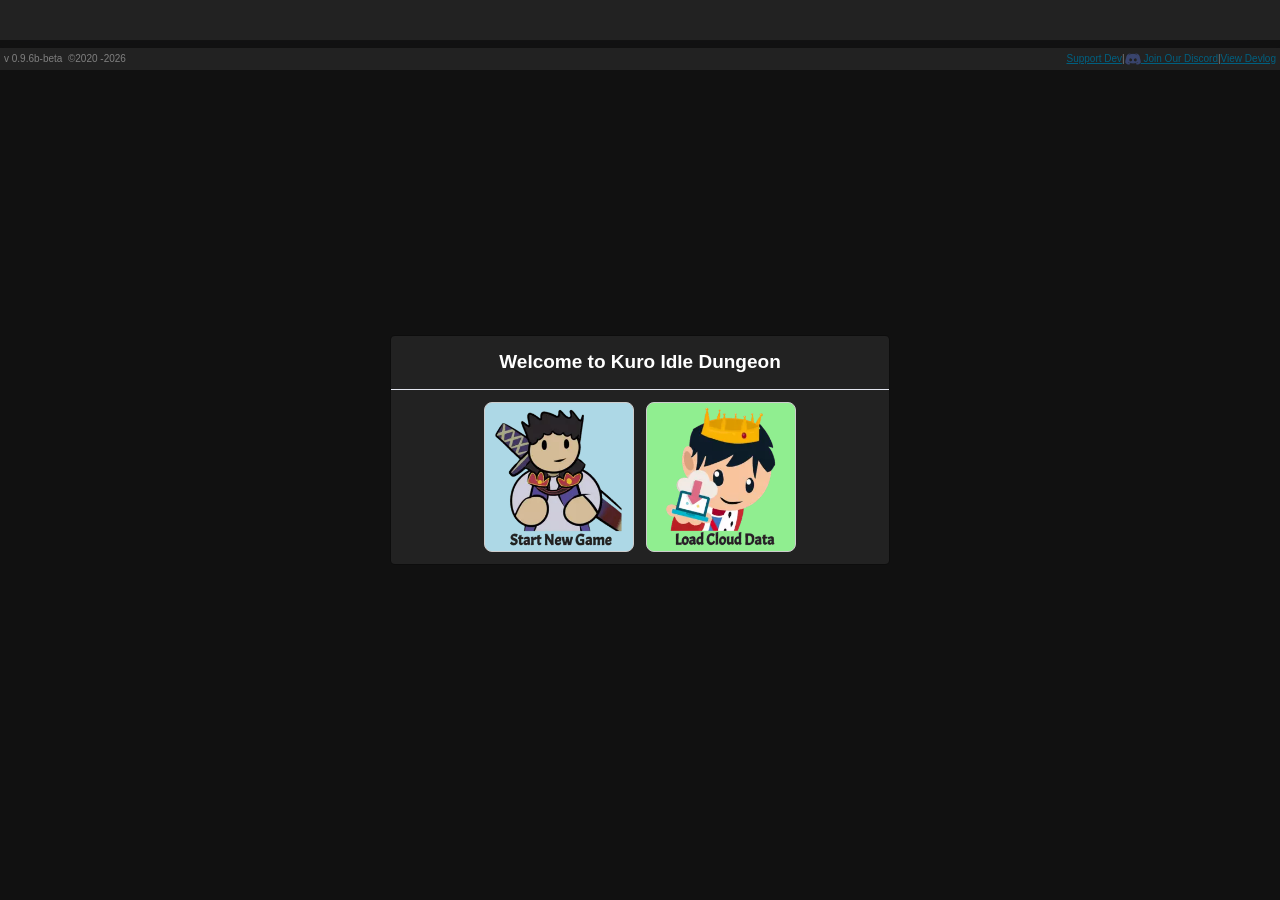
==== commit a702cadc: "Add files via upload" ====
--- a/index.html
+++ b/index.html
@@ -1 +1 @@
-<!DOCTYPE html> <html lang="en"> <head> <meta charset="utf-8"> <meta http-equiv="X-UA-Compatible" content="IE=edge"> <meta name="viewport" content="width=device-width, initial-scale=1, minimum-scale=1, maximum-scale=1, shrink-to-fit=no, user-scalable=no"> <meta name="description" content="Conquer Kuro Idle Dungeon, the best browser idle game. You control everything."> <meta name="author" content="Kuropone"> <meta name="robots" content="follow,index"> <meta name="google-site-verification" content="Vlorh23nyizJO9UOvs8P_8USvZG70_AqHbQ0VMISa3w" /> <meta property="og:title" content="Kuro Idle Dungeon"> <meta property="og:url" content="https://endlessdungeon.github.io/" /> <meta property="og:type" content="website" /> <meta property="og:description" content="Conquer Kuro Idle Dungeon, the best browser idle game. You control everything."> <meta property="og:image" content="assets/images/dungeon.png" /> <meta property="og:site_name" content="Kuro Idle Dungeon"> <script async src="https://www.googletagmanager.com/gtag/js?id=G-X48PR28M1E"></script> <!--<script async type="text/javascript" src="https://cdn.applixir.com/applixir.sdk3.0m.js" ></script> <script> window.dataLayer = window.dataLayer || []; function gtag(){dataLayer.push(arguments);} gtag('js', new Date()); gtag('config', 'G-X48PR28M1E'); </script> <script async data-ad-frequency-hint="30s" data-adbreak-test="on" src="https://pagead2.googlesyndication.com/pagead/js/adsbygoogle.js?client=ca-pub-3225797677913205" crossorigin="anonymous"> </script> <!--<script async data-ad-frequency-hint="30s" src="https://pagead2.googlesyndication.com/pagead/js/adsbygoogle.js?client=ca-pub-3225797677913205" crossorigin="anonymous"> </script> <script> window.adsbygoogle = window.adsbygoogle || []; const adBreak = adConfig = function(o) {adsbygoogle.push(o);}; adConfig({preloadAdBreaks: 'on'}); </script>--> <title>Kuro Idle Dungeon</title> <link rel="shortcut icon" type="image/icon" href="assets/images/favicon.ico"/> <link rel="stylesheet" href="assets/css/sb-admin-2.min.css"> <link rel="stylesheet" href="assets/css/kofi-widget.css"> </head> <body> <div id="applixir_vanishing_div" hidden> <iframe id="applixir_parent" ></iframe> </div> <div class="modal fade" id="modalLoginForm" tabindex="-1" role="dialog" data-backdrop="static" data-keyboard="false" aria-labelledby="Login Form" aria-hidden="true"> <div class="modal-dialog modal-dialog-centered" role="document"> <div class="modal-content"> <div class="modal-header text-center"> <h3 class="modal-title w-100 font-weight-bold">Welcome to Kuro Idle Dungeon</h3> </div> <div id="first-layer-div" class="modal-body mx-3 middle-align"> <a id="new-game-link" title="Click to Start New Game"/> <img id="new-game" alt="New Game" src="" class="image-game bg-lightblue cursor-button rounded-card"></img> </a> <a id="load-game-link" title="Click to Load Cloud Data"/> <img id="load-game" alt="Load Game" src="" class="image-game bg-lightgreen cursor-button rounded-card"></img> </a> </div> <div id="second-layer-div" class="modal-body mx-3 d-none"> <div class="row md-form"> <div id="second-layer-a-div" class="col-xl-8 col-lg-8 col-md-8 col-sm-8 col-8"> <label for="user-id">Your ID :&nbsp;</label><span id="label-user-id"></span> <input type="hidden" id="user-id" class="form-control validate" required readonly> <input type="hidden" id="game-type" class="form-control validate" required readonly> </div> <div id="second-layer-b-div" class="col-xl-8 col-lg-8 col-md-8 col-sm-8 col-8 md-form v-center-flex"> Please input your email and password </div> <div class="col-xl-4 col-lg-4 col-md-4 col-sm-4 col-4 right-align"> <a id="back-login-div" title="click to return to the previous menu" class="v-center-flex"/> <img id="back-login" src="assets/images/back.svg" class="image-size-3"></img>&nbsp;BACK </a> </div> </div> <div id="second-layer-c-div" class="md-form middle-align"> <label id="label-gender">Gender</label> <a id="gender-male-link" title="Click to Choose Male Gender"/> <img id="gender-male" src="assets/images/male.svg" class="image-equipment cursor-button rounded-card"></img> </a> <a id="gender-female-link" title="Click to Choose Female Gender"/> <img id="gender-female" src="assets/images/female.svg" class="image-equipment cursor-button rounded-card"></img> </a> <input type="hidden" id="user-gender" class="form-control validate" required readonly> </div> <div id="second-layer-d-div" class="md-form"> <label id="label-title" for="user-name">King / Queen</label> <input type="text" id="user-name" class="form-control validate alpha-numeric-space-format" maxlength="20" placeholder="Choose your gender first" autocomplete="off" required pattern="[a-zA-Z0-9]+"> </div> <div id="cloud-save-switch-div" class="md-form v-center-flex"> <input type="checkbox" class="cursor-button" id="cloud-save-switch" name="cloud-save-switch">&nbsp; <label class="cursor-button" for="cloud-save-switch">Connect With Cloud Save</label>&nbsp;<img id="detail-cloud-info" src="assets/images/info-color.svg" class="image-size-static cursor-button"></img> </div> <div id="cloud-save-login-div" class="md-form rounded-card mx-0 d-none"> <form class="w-100 submit-form"> <div class="md-form"> <label id="label-email" for="user-email">Email</label> <input type="text" value="" id="user-email" class="form-control validate email-format" maxlength="100" placeholder="Email for cloud save" autocomplete="off" required pattern="[a-zA-Z0-9]+"> </div> <div class="md-form"> <label id="label-password" for="user-password">Password</label> <input type="password" value="" id="user-password" class="form-control validate" maxlength="30" placeholder="Password for cloud save" autocomplete="off" required pattern="[a-zA-Z0-9]+"> </div> <div id="confirm-password-div" class="md-form"> <label id="label-confirm-password" for="user-confirm-password">Confirm</label> <input type="password" value="" id="user-confirm-password" class="form-control validate" maxlength="30" placeholder="Confirm Password for cloud save" autocomplete="off" required pattern="[a-zA-Z0-9]+"> </div> </form> </div> <div id="register-error" class="md-form mb-2 unlock-info d-none"></div> </div> <div id="footer-login-div" class="modal-footer justify-content-center d-none"> <button id="play-button" class="dpc-button">Start New Game</button> </div> </div> </div> </div> <div class="modal fade" id="modalKingdomName" tabindex="-1" role="dialog" data-backdrop="static" data-keyboard="false" aria-labelledby="myModalLabel" aria-hidden="true"> <div class="modal-dialog modal-dialog-centered" role="document"> <div class="modal-content"> <div class="modal-header text-center"> <h3 class="modal-title w-100 font-weight-bold">Welcome to Kuro Idle Dungeon</h3> </div> <div class="modal-body mx-3"> <div class="md-form mb-3"> <label for="user-id">What is your kingdom name ?</label> <input type="text" id="kingdom-name" class="form-control validate" maxlength="20" autocomplete="off" required pattern="[a-zA-Z0-9]+"> </div> </div> <div class="modal-footer d-flex justify-content-center"> <button id="save-kingdom-name-button" value="" class="dpc-button">Save My Kingdom Name</button> </div> </div> </div> </div> <div class="modal fade" id="modalNewPlayer" tabindex="-1" role="dialog" data-backdrop="static" data-keyboard="false" aria-labelledby="myModalLabel" aria-hidden="true"> <div class="modal-dialog modal-dialog-centered" role="document"> <div class="modal-content"> <div class="modal-header text-center"> <h3 class="modal-title w-100 font-weight-bold">Welcome to Kuro Idle Dungeon</h3> </div> <div class="modal-body mx-3 text-center"> Thank you for playing Kuro Idle Dungeon. It's still in early stage. Your feedback and suggestion are very helpful to make this game better. </div> <div class="modal-footer d-flex justify-content-center"> <button id="new-player-button" class="dpc-button">Play</button> </div> </div> </div> </div> <div class="modal fade" id="modalJumpStage" tabindex="-1" role="dialog" data-backdrop="static" data-keyboard="false" aria-labelledby="myModalLabel" aria-hidden="true"> <div class="modal-dialog modal-dialog-centered" role="document"> <div class="modal-content"> <div class="modal-header text-center"> <h3 class="modal-title w-100 font-weight-bold">Welcome to Kuro Idle Dungeon</h3> </div> <div class="modal-body"> <div class="md-form"> <div id="floor-header" class="row col-xl-12 col-lg-12 col-md-12 col-sm-12 col-12 px-0 font-weight-bolder"> <div class="col-xl-3 col-lg-3 col-md-3 col-sm-3 col-3">Stage</div> <div class="col-xl-5 col-lg-5 col-md-5 col-sm-5 col-5">Coin Drop</div> <div class="col-xl-4 col-lg-4 col-md-4 col-sm-4 col-4">Enemy HP</div> </div> <div id="all-floor-div" class="modal-scrollable row"></div> <div id="modal-header" class="row col-xl-12 col-lg-12 col-md-12 col-sm-12 col-12 v-center-flex">What stage do you want to repeat ?</div> <div id="modal-header2" class="row col-xl-12 col-lg-12 col-md-12 col-sm-12 col-12 v-center-flex"> <input type="text" id="jump-stage" class="form-control validate star-div" maxlength="4" autocomplete="off" required pattern="[0-9]+">&nbsp;&nbsp;&nbsp; <label>Your Max Stage : &nbsp;<span id="current-max-stage"></span></label><br/> </div> <div id="modal-header3" class="row col-xl-12 col-lg-12 col-md-12 col-sm-12 col-12 v-center-flex"> <label class="unlock-info">If you jump stage, your auto progress will automatically off</label> </div> </div> </div> <div class="modal-footer d-flex justify-content-center"> <div class="col-xl-12 col-lg-12 col-md-12 col-sm-12 col-12 row"> <div class="col-xl-6 col-lg-6 col-md-6 col-sm-6 col-6 middle-align"> <button id="jump-stage-ok-button" class="dpc-button btn-primary">Yes, Jump Now</button> </div> <div class="col-xl-6 col-lg-6 col-md-6 col-sm-6 col-6 middle-align"> <button id="jump-stage-no-button" class="dpc-button btn-secondary">No, Don't Jump Stage</button> </div> </div> </div> </div> </div> </div> <div class="modal fade" id="modalBuySell" tabindex="-1" role="dialog" data-backdrop="static" data-keyboard="false" aria-labelledby="myModalLabel" aria-hidden="true"> <div class="modal-dialog modal-dialog-centered" role="document"> <div class="modal-content"> <div class="modal-header text-center"> <h3 class="modal-title w-100 font-weight-bold">Welcome to Kuro Idle Dungeon</h3> </div> <div class="modal-body mx-3"> <div class="md-form mb-3"> <div class="col-xl-12 col-lg-12 col-md-12 col-sm-12 col-12 row"> <label id="buy-sell-action" for="buy-sell-qty"></label> </div> <div class="col-xl-12 col-lg-12 col-md-12 col-sm-12 col-12 row"> <div class="row col-xl-12 col-lg-12 col-md-12 col-sm-12 col-12 v-center-flex"> <input type="hidden" id="buy-sell-name" class="form-control" value=""> <input type="text" id="buy-sell-qty" class="form-control validate star-div" maxlength="3" autocomplete="off" required pattern="[0-9]+"> &nbsp;<label id="buy-sell-item" for="buy-sell-qty">Milk</label>&nbsp;-&nbsp; <span id="total-clover">0</span>&nbsp;<img src="assets/images/clover.svg" class="image-size"> </div> </div> </div> </div> <div class="modal-footer d-flex justify-content-center"> <div class="col-xl-12 col-lg-12 col-md-12 col-sm-12 col-12 row"> <div class="col-xl-6 col-lg-6 col-md-6 col-sm-6 col-6 middle-align"> <button id="buy-sell-ok-button" class="dpc-button btn-primary">Yes, Buy It</button> </div> <div class="col-xl-6 col-lg-6 col-md-6 col-sm-6 col-6 middle-align"> <button id="buy-sell-no-button" class="dpc-button btn-secondary">No, Don't Buy It</button> </div> </div> </div> </div> </div> </div> <div class="modal fade" id="modalClearTower" tabindex="-1" role="dialog" data-backdrop="static" data-keyboard="false" aria-labelledby="myModalLabel" aria-hidden="true"> <div class="modal-dialog modal-dialog-centered" role="document"> <div class="modal-content"> <div class="modal-header text-center"> <h3 class="modal-title w-100 font-weight-bold">Welcome to Kuro Idle Dungeon</h3> </div> <div class="modal-body mx-3"> <div class="md-form"> <div class="col-xl-12 col-lg-12 col-md-12 col-sm-12 col-12"> How many tower key do you want to use ? </div> <div class="row col-xl-12 col-lg-12 col-md-12 col-sm-12 col-12 v-center-flex"> <input type="hidden" id="ti" class="form-control" value=""> <input type="hidden" id="fn" class="form-control" value=""> <button id="tower-all-minus" class="down-count btn-info" title="Down All"><<</button> <button id="tower-minus" class="down-count btn-info" title="Down">-</button> <input type="text" id="used-key" class="form-control validate image-check-in" maxlength="1" autocomplete="off" required pattern="[0-9]+" readonly> <button id="tower-plus" class="up-count btn-info" title="Up">+</button> <button id="tower-all-plus" class="up-count btn-info" title="Up All">>></button> </div> </div> </div> <div class="modal-footer d-flex justify-content-center"> <div class="col-xl-12 col-lg-12 col-md-12 col-sm-12 col-12 row"> <div class="col-xl-6 col-lg-6 col-md-6 col-sm-6 col-6 middle-align"> <button id="clear-tower-ok-button" class="dpc-button btn-primary">Yes, Clear Tower</button> </div> <div class="col-xl-6 col-lg-6 col-md-6 col-sm-6 col-6 middle-align"> <button id="clear-tower-no-button" class="dpc-button btn-secondary">No, Don't Clear Tower</button> </div> </div> </div> </div> </div> </div> <div class="modal fade" id="modalDevLog" tabindex="-1" role="dialog" data-backdrop="static" data-keyboard="false" aria-labelledby="myModalLabel" aria-hidden="true"> <div class="modal-dialog modal-dialog-centered" role="document"> <div class="modal-content"> <div class="modal-header text-center"> <h3 class="modal-title w-100 font-weight-bold">Welcome to Kuro Idle Dungeon</h3> </div> <div class="modal-body mx-3 modal-scrollable"> Thank you for playing Kuro Idle Dungeon<br/><br/> Here are new features at v<span id="gameVersion"></span> :<br/> 1. Add quest time in Tavern &amp; Cave menu based on Zykooo suggestion <br/> 2. Add change device feature in setting / cloud save menu<br/> 3. Add the function of preventing multiple devices from running with the same data<br/> 4. Update UI &amp; UX start new game / load cloud game (special thanks to Potatomaster for the image)<br/> 5. Update icon DPC, DPS &amp; Coin will blinking if temporary shop bonus is active<br/> 6. Fixing some minor issue &amp; bugs<br/> Your feedback and suggestion are very helpful to make this game better.<br/> If you like the game, please invite other friends to play my game and I am very grateful if you want to support me <a href="#" id="support-link-2" title="Click here to support my game">here</a><br/> Thank's a lot for all my best contributor </div> <div class="modal-footer d-flex justify-content-center"> <div class="col-xl-12 col-lg-12 col-md-12 col-sm-12 col-12 row"> <div class="col-xl-6 col-lg-6 col-md-6 col-sm-6 col-6 middle-align"> <button id="show-tutorial-button" class="dpc-button btn-primary">Show Tutorial</button> </div> <div class="col-xl-6 col-lg-6 col-md-6 col-sm-6 col-6 middle-align"> <button id="play-normally-button" class="dpc-button btn-secondary">Skip Tutorial</button> </div> </div> </div> </div> </div> </div> <div class="modal fade" id="modalDifferentData" tabindex="-1" role="dialog" data-backdrop="static" data-keyboard="false" aria-labelledby="myModalLabel" aria-hidden="true"> <div class="modal-dialog modal-dialog-centered" role="document"> <div class="modal-content"> <div class="modal-header text-center"> <h3 class="modal-title w-100 font-weight-bold">Welcome to Kuro Idle Dungeon</h3> </div> <div class="modal-body text-center px-0"> <div class="col-xl-12 col-lg-12 col-md-12 col-sm-12 col-12 middle-align px-3"> We find another data in cloud<br/> Which data do you want to use ? <br/> Please note that the selected data will replace all other data. </div> <div class="row col-xl-12 col-lg-12 col-md-12 col-sm-12 col-12 px-3"> <div id="local-data-div" class="col-xl-6 col-lg-6 col-md-6 col-sm-6 col-6 middle-align rounded-card no-margin cursor-button"> <div class="col-xl-12 col-lg-12 col-md-12 col-sm-12 col-12">Local Data</div> <div class="col-xl-12 col-lg-12 col-md-12 col-sm-12 col-12"><img src="assets/images/local.svg" class="w-40"></img></div> <div id="local-data-detail" class="col-xl-12 col-lg-12 col-md-12 col-sm-12 col-12"></div> </div> <div id="cloud-data-div" class="col-xl-6 col-lg-6 col-md-6 col-sm-6 col-6 middle-align rounded-card no-margin cursor-button"> <div class="col-xl-12 col-lg-12 col-md-12 col-sm-12 col-12">Cloud Data</div> <div class="col-xl-12 col-lg-12 col-md-12 col-sm-12 col-12"><img src="assets/images/cloud.svg" class="w-40"></img></div> <div id="cloud-data-detail" class="col-xl-12 col-lg-12 col-md-12 col-sm-12 col-12"></div> </div> </div> </div> <div class="modal-footer d-flex justify-content-center"> <div class="col-xl-12 col-lg-12 col-md-12 col-sm-12 col-12 row"> <div class="col-xl-6 col-lg-6 col-md-6 col-sm-6 col-6 middle-align"> <button id="differential-data-ok-button" class="dpc-button btn-primary">Choose <label id="choosen-data-label"></label></button> </div> <div class="col-xl-6 col-lg-6 col-md-6 col-sm-6 col-6 middle-align"> <button id="differential-data-no-button" class="dpc-button btn-secondary">Cancel</button> </div> </div> </div> </div> </div> </div> <div class="modal fade" id="modalConfirmDifferentData" tabindex="-1" role="dialog" data-backdrop="static" data-keyboard="false" aria-labelledby="myModalLabel" aria-hidden="true"> <div class="modal-dialog modal-dialog-centered" role="document"> <div class="modal-content"> <div class="modal-header text-center"> <h3 class="modal-title w-100 font-weight-bold">Welcome to Kuro Idle Dungeon</h3> </div> <div class="modal-body text-center px-0"> <div id="confirm-differential-data-body" class="col-xl-12 col-lg-12 col-md-12 col-sm-12 col-12 middle-align px-3"></div> </div> <div class="modal-footer d-flex justify-content-center"> <div class="col-xl-12 col-lg-12 col-md-12 col-sm-12 col-12 row"> <div class="col-xl-6 col-lg-6 col-md-6 col-sm-6 col-6 middle-align"> <button id="confirm-differential-data-ok-button" class="dpc-button btn-primary">Yes, Load It</button> </div> <div class="col-xl-6 col-lg-6 col-md-6 col-sm-6 col-6 middle-align"> <button id="confirm-differential-data-no-button" class="dpc-button btn-secondary">No, Select Again</button> </div> </div> </div> </div> </div> </div> <div class="modal fade" id="modalOfflineForm" tabindex="-1" role="dialog" data-backdrop="static" data-keyboard="false" aria-labelledby="myModalLabel" aria-hidden="true"> <div class="modal-dialog modal-dialog-centered" role="document"> <div class="modal-content"> <div class="modal-header text-center"> <h3 class="modal-title w-100 font-weight-bold">Welcome to Kuro Idle Dungeon</h3> </div> <div class="row modal-body middle-content v-center-flex"> <div class="col-xl-4 col-lg-4 col-md-4 col-sm-4 col-4 middle-align"> <img id="image-offline-form" src="" class="image-offline"></img> </div> <div class="col-xl-8 col-lg-8 col-md-8 col-sm-8 col-8"> <span class="white-space" id="offline-text"></span><br/> If you like the game, please invite other friends to play my game and I am very grateful if you want to support me <a href="#" id="support-link-2" title="Click here to support my game">here</a><br/> </div> </div> <div class="modal-footer d-flex justify-content-center"> <button id="continue-button" class="dpc-button">Continue</button> </div> </div> </div> </div> <div class="modal fade" id="modalSaveForm" tabindex="-1" role="dialog" data-backdrop="static" data-keyboard="false" aria-labelledby="myModalLabel" aria-hidden="true"> <div class="modal-dialog modal-dialog-centered" role="document"> <div class="modal-content"> <div class="modal-header text-center"> <h3 class="modal-title w-100 font-weight-bold">Welcome to Kuro Idle Dungeon</h3> </div> <div class="modal-body mx-3 text-center"> <span class="white-space" id="save-text"></span> </div> </div> </div> </div> <div class="modal fade" id="modalDailyCheckIn" tabindex="-1" role="dialog" data-backdrop="static" data-keyboard="false" aria-labelledby="myModalLabel" aria-hidden="true"> <div class="modal-dialog modal-dialog-centered" role="document"> <div class="modal-content"> <div class="modal-header text-center"> <h3 class="modal-title w-100 font-weight-bold">Welcome to Kuro Idle Dungeon</h3> </div> <div id="daily-check-in-div" class="modal-body text-center px-0"></div> <div class="modal-footer d-flex justify-content-center"> <button id="daily-check-in-collect" class="dpc-button">Collect</button> </div> </div> </div> </div> <div class="modal fade" id="modalPrestigeConfirm" tabindex="-1" role="dialog" data-backdrop="static" data-keyboard="false" aria-labelledby="myModalLabel" aria-hidden="true"> <div class="modal-dialog modal-dialog-centered" role="document"> <div class="modal-content"> <div class="modal-header text-center"> <h3 class="modal-title w-100 font-weight-bold">Welcome to Kuro Idle Dungeon</h3> </div> <div class="modal-body mx-3 text-center"> Are you sure want to prestige? You will get <span id="prestige-text-confirm"></span><br/> <span class=" v-center-flex middle-content">Current token :&nbsp;<img src="assets/images/token.svg" class="image-size"></img><span id="popup-prestige-token"></span></span> </div> <div class="modal-footer d-flex justify-content-center"> <div class="col-xl-12 col-lg-12 col-md-12 col-sm-12 col-12 row justify-content-center"> <div id="prestige-5-div" class="col-xl-12 col-lg-12 col-md-12 col-sm-12 col-12 middle-align"> <button id="prestige-ok-button-5" class="upgrade-level-button collect-reward row mb-2" value="5"></button> </div> <div class="col-xl-24 col-lg-24 col-md-24 col-sm-24 col-24 middle-align"> <button id="prestige-ok-button-3" class="upgrade-level-button skill-running row button-2-row" value="3"></button> </div> <div class="col-xl-24 col-lg-24 col-md-24 col-sm-24 col-24 middle-align"> <button id="prestige-ok-button-2" class="upgrade-level-button btn-primary row button-2-row" value="2"></button> </div> <div id="div-ads-prestige" class="col-xl-24 col-lg-24 col-md-24 col-sm-24 col-24 middle-align"> <button id="prestige-ok-button-15" class="upgrade-level-button btn-ads row button-2-row" value="1.5"></button> </div> <div class="col-xl-24 col-lg-24 col-md-24 col-sm-24 col-24 middle-align"> <button id="prestige-ok-button" class="upgrade-level-button button-2-row" value="1">Normal Prestige</button> </div> <div class="col-xl-24 col-lg-24 col-md-24 col-sm-24 col-24 middle-align"> <button id="prestige-no-button" class="upgrade-level-button btn-secondary button-2-row">No</button> </div> </div> </div> </div> </div> </div> <div class="modal fade" id="modalPrestigeTokenConfirm" tabindex="-1" role="dialog" data-backdrop="static" data-keyboard="false" aria-labelledby="myModalLabel" aria-hidden="true"> <div class="modal-dialog modal-dialog-centered" role="document"> <div class="modal-content"> <div class="modal-header text-center"> <h3 class="modal-title w-100 font-weight-bold">Welcome to Kuro Idle Dungeon</h3> </div> <div class="modal-body mx-3 text-center"> Are you sure want to use <span id="prestige-token"></span> token to get <span id="prestige-orbs-multiplier"></span>x orbs. </div> <div class="modal-footer d-flex justify-content-center"> <div class="col-xl-12 col-lg-12 col-md-12 col-sm-12 col-12 row"> <div class="col-xl-6 col-lg-6 col-md-6 col-sm-6 col-6 middle-align"> <button id="prestige-token-ok-button" class="dpc-button btn-primary">Yes, Use It</button> </div> <div class="col-xl-6 col-lg-6 col-md-6 col-sm-6 col-6 middle-align"> <button id="prestige-token-no-button" class="dpc-button btn-secondary">No, Cancel It</button> </div> </div> </div> </div> </div> </div> <div class="modal fade" id="modalPrestigeForm" tabindex="-1" role="dialog" data-backdrop="static" data-keyboard="false" aria-labelledby="myModalLabel" aria-hidden="true"> <div class="modal-dialog modal-dialog-centered" role="document"> <div class="modal-content"> <div class="modal-header text-center"> <h3 class="modal-title w-100 font-weight-bold">Welcome to Kuro Idle Dungeon</h3> </div> <div class="modal-body mx-3 text-center"> Congratz for your prestige, you got <span class="white-space" id="prestige-text"></span>. You can use orbs in artifact menu. </div> <div class="modal-footer d-flex justify-content-center"> <div class="col-xl-12 col-lg-12 col-md-12 col-sm-12 col-12 row"> <div class="col-xl-6 col-lg-6 col-md-6 col-sm-6 col-6 middle-align"> <button id="continue-prestige-ok-button" class="dpc-button btn-primary">Use Orbs Now</button> </div> <div class="col-xl-6 col-lg-6 col-md-6 col-sm-6 col-6 middle-align"> <button id="continue-prestige-no-button" class="dpc-button btn-secondary">I'll Use Later</button> </div> </div> </div> </div> </div> </div> <div class="modal fade" id="modalClearConfirm" tabindex="-1" role="dialog" data-backdrop="static" data-keyboard="false" aria-labelledby="myModalLabel" aria-hidden="true"> <div class="modal-dialog modal-dialog-centered" role="document"> <div class="modal-content"> <div class="modal-header text-center"> <h3 class="modal-title w-100 font-weight-bold">Welcome to Kuro Idle Dungeon</h3> </div> <div id="clear-data-body" class="modal-body mx-3 text-center"></div> <div class="modal-footer d-flex justify-content-center"> <div class="col-xl-12 col-lg-12 col-md-12 col-sm-12 col-12 row"> <div class="col-xl-6 col-lg-6 col-md-6 col-sm-6 col-6 middle-align"> <button id="clear-ok-button" class="dpc-button btn-primary">Ok</button> </div> <div class="col-xl-6 col-lg-6 col-md-6 col-sm-6 col-6 middle-align"> <button id="clear-no-button" class="dpc-button btn-secondary">No</button> </div> </div> </div> </div> </div> </div> <div class="modal fade" id="modalSellArtifactConfirm" tabindex="-1" role="dialog" data-backdrop="static" data-keyboard="false" aria-labelledby="myModalLabel" aria-hidden="true"> <div class="modal-dialog modal-dialog-centered" role="document"> <div class="modal-content"> <div class="modal-header text-center"> <h3 class="modal-title w-100 font-weight-bold">Welcome to Kuro Idle Dungeon</h3> </div> <div class="modal-body mx-3 text-center"> Are you sure want to sell <span id="sell-artifact-notification"></span> ? </div> <div class="modal-footer d-flex justify-content-center"> <div class="col-xl-12 col-lg-12 col-md-12 col-sm-12 col-12 row"> <div class="col-xl-6 col-lg-6 col-md-6 col-sm-6 col-6 middle-align"> <button id="sell-artifact-ok-button" class="dpc-button btn-primary">Yes</button> </div> <div class="col-xl-6 col-lg-6 col-md-6 col-sm-6 col-6 middle-align"> <button id="sell-artifact-no-button" class="dpc-button btn-secondary">No</button> </div> </div> </div> </div> </div> </div> <div class="modal fade" id="modalAnotherClearConfirm" tabindex="-1" role="dialog" data-backdrop="static" data-keyboard="false" aria-labelledby="myModalLabel" aria-hidden="true"> <div class="modal-dialog modal-dialog-centered" role="document"> <div class="modal-content"> <div class="modal-header text-center"> <h3 class="modal-title w-100 font-weight-bold">Welcome to Kuro Idle Dungeon</h3> </div> <div class="modal-body mx-3 text-center"> Last Warning! All your data will be reset. Are you sure ? </div> <div class="modal-footer d-flex justify-content-center"> <div class="col-xl-12 col-lg-12 col-md-12 col-sm-12 col-12 row"> <div class="col-xl-6 col-lg-6 col-md-6 col-sm-6 col-6 middle-align"> <button id="another-clear-ok-button" class="dpc-button btn-primary">I'm Sure</button> </div> <div class="col-xl-6 col-lg-6 col-md-6 col-sm-6 col-6 middle-align"> <button id="another-clear-no-button" class="dpc-button btn-secondary">My Mistake</button> </div> </div> </div> </div> </div> </div> <div class="modal fade" id="modalRandomArtifactConfirm" tabindex="-1" role="dialog" data-backdrop="static" data-keyboard="false" aria-labelledby="myModalLabel" aria-hidden="true"> <div class="modal-dialog modal-dialog-centered" role="document"> <div class="modal-content"> <div class="modal-header text-center"> <h3 class="modal-title w-100 font-weight-bold">Welcome to Kuro Idle Dungeon</h3> </div> <div class="modal-body text-center"> <div class="col-xl-12 col-lg-12 col-md-12 col-sm-12 col-12 v-center-flex middle-content"><img id="image-orbs-1" src="" class="image-size"></img>&nbsp;Orbs&nbsp;:&nbsp;<span id="modal-orbs"></span></div> <div id="header-unlock-artifact-text" class="col-xl-12 col-lg-12 col-md-12 col-sm-12 col-12">Which artifact do you want to unlock ? (<span id="unlock-artifact-confirm"></span>)</div> <div id="reroll-artifact-text" class="col-xl-12 col-lg-12 col-md-12 col-sm-12 col-12">Or, re-roll another artifact. (<span id="reroll-artifact-fee"></span>)</div> </div> <div id="list-artifact-div" class="modal-body text-center"></div> <div id="footer-modal-random-artifact" class="modal-footer d-flex justify-content-center"> <div class="col-xl-12 col-lg-12 col-md-12 col-sm-12 col-12 row"> <div class="col-xl-6 col-lg-6 col-md-8 col-sm-8 col-8 middle-align"> <button id="random-artifact-ok-button" class="dpc-button btn-primary">Re-roll Another Artifact</button> </div> <div class="col-xl-6 col-lg-6 col-md-4 col-sm-4 col-4 middle-align"> <button id="random-artifact-no-button" class="dpc-button btn-secondary">I'll Back Later</button> </div> </div> </div> </div> </div> </div> <div class="modal fade" id="modalRerollArtifactConfirm" tabindex="-1" role="dialog" data-backdrop="static" data-keyboard="false" aria-labelledby="myModalLabel" aria-hidden="true"> <div class="modal-dialog modal-dialog-centered" role="document"> <div class="modal-content"> <div class="modal-header text-center"> <h3 class="modal-title w-100 font-weight-bold">Welcome to Kuro Idle Dungeon</h3> </div> <div class="modal-body text-center"> Are you sure want to re-roll another artifact for <span id="confirm-reroll-artifact-fee"></span> Orbs </div> <div class="modal-footer d-flex justify-content-center"> <div class="col-xl-12 col-lg-12 col-md-12 col-sm-12 col-12 row"> <div class="col-xl-6 col-lg-6 col-md-6 col-sm-6 col-6 middle-align"> <button id="reroll-artifact-ok-button" class="dpc-button btn-primary">Yes, I Am</button> </div> <div class="col-xl-6 col-lg-6 col-md-6 col-sm-6 col-6 middle-align"> <button id="reroll-artifact-no-button" class="dpc-button btn-secondary">No, My Mistake</button> </div> </div> </div> </div> </div> </div> <div class="modal fade" id="modalUnlockArtifactConfirm" tabindex="-1" role="dialog" data-backdrop="static" data-keyboard="false" aria-labelledby="myModalLabel" aria-hidden="true"> <div class="modal-dialog modal-dialog-centered" role="document"> <div id="content-modal-confirm-unlock-artifact" class="modal-content"> <div class="modal-header text-center"> <h3 class="modal-title w-100 font-weight-bold">Welcome to Kuro Idle Dungeon</h3> </div> <div class="modal-body mx-3 text-center"> Are you sure want to unlock <span id="selected-unlock-artifact"></span> for <span id="selected-unlock-fee"></span> orbs </div> <div class="modal-footer d-flex justify-content-center"> <div class="col-xl-12 col-lg-12 col-md-12 col-sm-12 col-12 row"> <div class="col-xl-6 col-lg-6 col-md-6 col-sm-6 col-6 middle-align"> <button id="unlock-artifact-ok-button" class="dpc-button btn-primary" value="">Yes, Unlock It</button> </div> <div class="col-xl-6 col-lg-6 col-md-6 col-sm-6 col-6 middle-align"> <button id="unlock-artifact-no-button" class="dpc-button btn-secondary">No, I'll do later</button> </div> </div> </div> </div> </div> </div> <div class="modal fade" id="modalUnlockArtifactFailed" tabindex="-1" role="dialog" data-backdrop="static" data-keyboard="false" aria-labelledby="myModalLabel" aria-hidden="true"> <div class="modal-dialog modal-dialog-centered" role="document"> <div class="modal-content"> <div class="modal-header text-center"> <h3 class="modal-title w-100 font-weight-bold">Welcome to Kuro Idle Dungeon</h3> </div> <div class="modal-body mx-3 text-center"> You don't have enough orbs to unlock artifact. </div> <div class="modal-footer d-flex justify-content-center"> <button id="continue-failed-unlock-artifact-button" class="dpc-button">Continue</button> </div> </div> </div> </div> <div class="modal fade" id="modalNotifPrestige" tabindex="-1" role="dialog" data-backdrop="static" data-keyboard="false" aria-labelledby="myModalLabel" aria-hidden="true"> <div class="modal-dialog modal-dialog-centered" role="document"> <div class="modal-content"> <div class="modal-header text-center"> <h3 class="modal-title w-100 font-weight-bold">Welcome to Kuro Idle Dungeon</h3> </div> <div class="modal-body mx-3 text-center"> You can doing prestige right now. Click prestige button (purple colour) or you can click prestige button below. </div> <div class="modal-footer d-flex justify-content-center"> <div class="col-xl-12 col-lg-12 col-md-12 col-sm-12 col-12 row"> <div class="col-xl-6 col-lg-6 col-md-6 col-sm-6 col-6 middle-align"> <button id="notif-prestige-ok-button" class="dpc-button btn-primary">Prestige</button> </div> <div class="col-xl-6 col-lg-6 col-md-6 col-sm-6 col-6 middle-align"> <button id="notif-prestige-no-button" class="dpc-button btn-secondary">I'll Do Later</button> </div> </div> </div> </div> </div> </div> <div class="modal fade" id="modalNotifPet" tabindex="-1" role="dialog" data-backdrop="static" data-keyboard="false" aria-labelledby="myModalLabel" aria-hidden="true"> <div class="modal-dialog modal-dialog-centered" role="document"> <div class="modal-content"> <div class="modal-header text-center"> <h3 class="modal-title w-100 font-weight-bold">Welcome to Kuro Idle Dungeon</h3> </div> <div class="modal-body mx-3 text-center"> Congratz you just unlock your first pet. Do you want to see your pet? </div> <div class="modal-footer d-flex justify-content-center"> <div class="col-xl-12 col-lg-12 col-md-12 col-sm-12 col-12 row"> <div class="col-xl-6 col-lg-6 col-md-6 col-sm-6 col-6 middle-align"> <button id="notif-pet-ok-button" class="dpc-button btn-primary">Yes, I Want To See It</button> </div> <div class="col-xl-6 col-lg-6 col-md-6 col-sm-6 col-6 middle-align"> <button id="notif-pet-no-button" class="dpc-button btn-secondary">I'll Do Later</button> </div> </div> </div> </div> </div> </div> <div class="modal fade" id="modalNotifShop" tabindex="-1" role="dialog" data-backdrop="static" data-keyboard="false" aria-labelledby="myModalLabel" aria-hidden="true"> <div class="modal-dialog modal-dialog-centered" role="document"> <div class="modal-content"> <div class="modal-header text-center"> <h3 class="modal-title w-100 font-weight-bold">Welcome to Kuro Idle Dungeon</h3> </div> <div id="notif-shop-body" class="modal-body mx-3 text-center"> You have successfully purchased the <span id="notif-shop-item"></span>. Please check in your <span id="notif-shop-storage"></span>. </div> <div class="modal-footer d-flex justify-content-center"> <div class="col-xl-12 col-lg-12 col-md-12 col-sm-12 col-12 row"> <div class="col-xl-6 col-lg-6 col-md-6 col-sm-6 col-6 middle-align"> <button id="notif-shop-ok-button" class="dpc-button btn-primary">Open Backpack</button> </div> <div class="col-xl-6 col-lg-6 col-md-6 col-sm-6 col-6 middle-align"> <button id="notif-shop-no-button" class="dpc-button btn-secondary">I'll Do Later</button> </div> </div> </div> </div> </div> </div> <div class="modal fade" id="modalNotifNewFeatures" tabindex="-1" role="dialog" data-backdrop="static" data-keyboard="false" aria-labelledby="myModalLabel" aria-hidden="true"> <div class="modal-dialog modal-dialog-centered" role="document"> <div class="modal-content"> <div class="modal-header text-center"> <h3 class="modal-title w-100 font-weight-bold">Welcome to Kuro Idle Dungeon</h3> </div> <div class="modal-body mx-3 text-center"> <span id="notif-new-feature"></span> </div> <div class="modal-footer d-flex justify-content-center"> <div class="col-xl-12 col-lg-12 col-md-12 col-sm-12 col-12 row"> <button id="notif-features-ok-button" class="dpc-button btn-primary" value="">Yes, Please</button> </div> </div> </div> </div> </div> <div class="modal fade" id="modalStartAdventureConfirm" tabindex="-1" role="dialog" data-backdrop="static" data-keyboard="false" aria-labelledby="myModalLabel" aria-hidden="true"> <div class="modal-dialog modal-dialog-centered" role="document"> <div class="modal-content"> <div class="modal-header text-center"> <h3 class="modal-title w-100 font-weight-bold">Welcome to Kuro Idle Dungeon</h3> </div> <div class="modal-body mx-3 text-center"> Are you sure want to start adventure with your <span id="selected-pet-name"></span> pet at <span id="selected-adventure-area"></span>! </div> <div class="modal-footer d-flex justify-content-center"> <div class="col-xl-12 col-lg-12 col-md-12 col-sm-12 col-12 row"> <div class="col-xl-6 col-lg-6 col-md-6 col-sm-6 col-6 middle-align"> <button id="confirm-adventure-ok-button" class="dpc-button btn-primary" value="">Yes, Go Adventure</button> </div> <div class="col-xl-6 col-lg-6 col-md-6 col-sm-6 col-6 middle-align"> <button id="confirm-adventure-no-button" class="dpc-button btn-secondary">No, Wait Here</button> </div> </div> </div> </div> </div> </div> <div class="modal fade" id="modalCancelAdventureConfirm" tabindex="-1" role="dialog" data-backdrop="static" data-keyboard="false" aria-labelledby="myModalLabel" aria-hidden="true"> <div class="modal-dialog modal-dialog-centered" role="document"> <div class="modal-content"> <div class="modal-header text-center"> <h3 class="modal-title w-100 font-weight-bold">Welcome to Kuro Idle Dungeon</h3> </div> <div class="modal-body mx-3 text-center"> Are you sure want to cancel <span id="cancel-pet-name"></span> pet adventure at <span id="cancel-adventure-area"></span>!<br> You will loose all the progress and your pet need to wait half of the rest adventure time. </div> <div class="modal-footer d-flex justify-content-center"> <div class="col-xl-12 col-lg-12 col-md-12 col-sm-12 col-12 row"> <div class="col-xl-6 col-lg-6 col-md-6 col-sm-6 col-6 middle-align"> <button id="cancel-adventure-ok-button" class="dpc-button btn-danger" value="">Yes, Cancel It</button> </div> <div class="col-xl-6 col-lg-6 col-md-6 col-sm-6 col-6 middle-align"> <button id="cancel-adventure-no-button" class="dpc-button btn-secondary">No, Don't Cancel</button> </div> </div> </div> </div> </div> </div> <div class="modal fade" id="modalRewardAdventureConfirm" tabindex="-1 " role="dialog" data-backdrop="static" data-keyboard="false" aria-labelledby="myModalLabel" aria-hidden="true"> <div class="modal-dialog modal-dialog-centered" role="document"> <div class="modal-content"> <div class="modal-header text-center"> <h3 class="modal-title w-100 font-weight-bold">Welcome to Kuro Idle Dungeon</h3> </div> <div id="oneReward" class="modal-body mx-3 text-center"> Your <span id="stop-adventure-pet-name"></span> adventure at <span id="stop-adventure-area-name"></span> is over. Please take your reward ! </div> <div class="modal-footer d-flex justify-content-center"> <div class="col-xl-12 col-lg-12 col-md-12 col-sm-12 col-12 row"> <div class="col-xl-6 col-lg-6 col-md-6 col-sm-6 col-6 middle-align"> <button id="confirm-reward-adventure-ok-button" class="dpc-button btn-primary" value="">Yes, Take It Now</button> </div> <div class="col-xl-6 col-lg-6 col-md-6 col-sm-6 col-6 middle-align"> <button id="confirm-reward-adventure-no-button" class="dpc-button btn-secondary" value="">No, I'll Take Later</button> </div> </div> </div> </div> </div> </div> <div class="modal fade" id="modalListRewardAdventureConfirm" tabindex="-1 " role="dialog" data-backdrop="static" data-keyboard="false" aria-labelledby="myModalLabel" aria-hidden="true"> <div class="modal-dialog modal-dialog-centered" role="document"> <div class="modal-content"> <div class="modal-header text-center"> <h3 class="modal-title w-100 font-weight-bold">Welcome to Kuro Idle Dungeon</h3> </div> <div class="modal-body mx-3 text-center pre-scrollable white-space">Your pet adventure are finished.<br/><span id="listAdventureName"></span>Please take your reward !</div> <div class="modal-footer d-flex justify-content-center"> <div class="col-xl-12 col-lg-12 col-md-12 col-sm-12 col-12 row"> <div class="col-xl-6 col-lg-6 col-md-6 col-sm-6 col-6 middle-align"> <button id="confirm-list-reward-adventure-ok-button" class="dpc-button btn-primary" value="">Yes, Take It Now</button> </div> <div class="col-xl-6 col-lg-6 col-md-6 col-sm-6 col-6 middle-align"> <button id="confirm-list-reward-adventure-no-button" class="dpc-button btn-secondary" value="">No, I'll Take Later</button> </div> </div> </div> </div> </div> </div> <div class="modal fade" id="modalCollectRewardAdventureConfirm" tabindex="-1" role="dialog" data-backdrop="static" data-keyboard="false" aria-labelledby="myModalLabel" aria-hidden="true"> <div class="modal-dialog modal-dialog-centered" role="document"> <div class="modal-content"> <div class="modal-header text-center"> <h3 class="modal-title w-100 font-weight-bold">Welcome to Kuro Idle Dungeon</h3> </div> <div id="oneReward" class="modal-body mx-3 text-center"> Are you sure want to collect reward <span id="collect-reward-pet-name"></span> adventure at <span id="collect-reward-area-name"></span> ! </div> <div class="modal-footer d-flex justify-content-center"> <div class="col-xl-12 col-lg-12 col-md-12 col-sm-12 col-12 row"> <div class="col-xl-6 col-lg-6 col-md-6 col-sm-6 col-6 middle-align"> <button id="collect-reward-adventure-ok-button" class="dpc-button btn-primary" value="">Yes, Take It Now</button> </div> <div class="col-xl-6 col-lg-6 col-md-6 col-sm-6 col-6 middle-align"> <button id="collect-reward-adventure-no-button" class="dpc-button btn-secondary">No, I'll Take Later</button> </div> </div> </div> </div> </div> </div> <div class="modal fade" id="modalRewardQuest" tabindex="-1" role="dialog" data-backdrop="static" data-keyboard="false" aria-labelledby="myModalLabel" aria-hidden="true"> <div class="modal-dialog modal-dialog-centered" role="document"> <div class="modal-content"> <div class="modal-header text-center"> <h3 class="modal-title w-100 font-weight-bold">Welcome to Kuro Idle Dungeon</h3> </div> <div class="modal-body mx-3 text-center"> <span id="questReward" class="white-space"></span> </div> <div class="modal-footer d-flex justify-content-center"> <div class="col-xl-12 col-lg-12 col-md-12 col-sm-12 col-12 row"> <button id="quest-reward-ok-button" class="dpc-button" value="">Ok</button> </div> </div> </div> </div> </div> <div class="modal fade" id="modalBackDateConfirm" tabindex="-1" role="dialog" data-backdrop="static" data-keyboard="false" aria-labelledby="myModalLabel" aria-hidden="true"> <div class="modal-dialog modal-dialog-centered" role="document"> <div class="modal-content"> <div class="modal-header text-center"> <h3 class="modal-title w-100 font-weight-bold">Welcome to Kuro Idle Dungeon</h3> </div> <div class="modal-body mx-3 text-center white-space"> Invalid timestamp. Please fix your date &amp; time and refresh the game.</br><span id="error-code"></span> </div> </div> </div> </div> <div class="modal fade" id="modalImportDataForm" tabindex="-1" role="dialog" data-backdrop="static" data-keyboard="false" aria-labelledby="myModalLabel" aria-hidden="true"> <div class="modal-dialog modal-dialog-centered" role="document"> <div class="modal-content"> <div class="modal-header text-center"> <h3 class="modal-title w-100 font-weight-bold">Welcome to Kuro Idle Dungeon</h3> </div> <div class="modal-body mx-3 text-center"> Are you sure want to import data? Your existing save data will be replaced! </div> <div class="modal-footer d-flex justify-content-center"> <div class="col-xl-12 col-lg-12 col-md-12 col-sm-12 col-12 row"> <div class="col-xl-6 col-lg-6 col-md-6 col-sm-6 col-6 middle-align"> <button id="import-data-ok-button" class="dpc-button btn-primary">Yes, Import Data</button> </div> <div class="col-xl-6 col-lg-6 col-md-6 col-sm-6 col-6 middle-align"> <button id="import-data-no-button" class="dpc-button btn-secondary">No, Don't Import</button> </div> </div> </div> </div> </div> </div> <div class="modal fade" id="modalShopForm" tabindex="-1" role="dialog" data-backdrop="static" data-keyboard="false" aria-labelledby="myModalLabel" aria-hidden="true"> <div class="modal-dialog modal-dialog-centered" role="document"> <div class="modal-content"> <div class="modal-header text-center"> <h3 class="modal-title w-100 font-weight-bold">Welcome to Kuro Idle Dungeon</h3> </div> <div id="shop-body" class="modal-body mx-3 text-center"></div> <div class="modal-footer d-flex justify-content-center"> <div class="col-xl-12 col-lg-12 col-md-12 col-sm-12 col-12 row"> <div class="col-xl-6 col-lg-6 col-md-6 col-sm-6 col-6 middle-align"> <button id="shop-ok-button" class="dpc-button btn-primary" value="">Yes, Confirm</button> </div> <div class="col-xl-6 col-lg-6 col-md-6 col-sm-6 col-6 middle-align"> <button id="shop-no-button" class="dpc-button btn-secondary">No, Don't Do It</button> </div> </div> </div> </div> </div> </div> <div class="modal fade" id="modalWithdrawToken" tabindex="-1" role="dialog" data-backdrop="static" data-keyboard="false" aria-labelledby="myModalLabel" aria-hidden="true"> <div class="modal-dialog modal-dialog-centered" role="document"> <div class="modal-content"> <div class="modal-header text-center"> <h3 class="modal-title w-100 font-weight-bold">Welcome to Kuro Idle Dungeon</h3> </div> <div class="modal-body mx-3 text-center"> Are you sure you want to withdraw <span id="withdraw-token"></span> from the bank? You will have no tokens left. </div> <div class="modal-footer d-flex justify-content-center"> <div class="col-xl-12 col-lg-12 col-md-12 col-sm-12 col-12 row"> <div class="col-xl-6 col-lg-6 col-md-6 col-sm-6 col-6 middle-align"> <button id="withdraw-token-ok-button" class="dpc-button btn-primary" value="">Yes, Withdraw All</button> </div> <div class="col-xl-6 col-lg-6 col-md-6 col-sm-6 col-6 middle-align"> <button id="withdraw-token-no-button" class="dpc-button btn-secondary">No, Don't Withdraw</button> </div> </div> </div> </div> </div> </div> <div class="modal fade" id="modalShowDetailItem" tabindex="-1" role="dialog" data-backdrop="static" data-keyboard="false" aria-labelledby="myModalLabel" aria-hidden="true"> <div class="modal-dialog modal-dialog-centered" role="document"> <div class="modal-content"> <div class="modal-header text-center"> <h3 class="modal-title w-100 font-weight-bold">Welcome to Kuro Idle Dungeon</h3> </div> <div id="modal-show-detail-body" class="modal-body mx-3 text-center"></div> <div class="modal-footer d-flex justify-content-center"> <div class="col-xl-12 col-lg-12 col-md-12 col-sm-12 col-12 row"> <div class="col-xl-12 col-lg-12 col-md-12 col-sm-12 col-12 middle-align"> <button id="show-modal-item-ok-button" class="dpc-button" value="">Close</button> </div> </div> </div> </div> </div> </div> <div class="modal fade" id="modalConfirmSkipStory" tabindex="-1" role="dialog" data-backdrop="static" data-keyboard="false" aria-labelledby="myModalLabel" aria-hidden="true"> <div class="modal-dialog modal-dialog-centered" role="document"> <div class="modal-content"> <div class="modal-header text-center"> <h3 class="modal-title w-100 font-weight-bold">Welcome to Kuro Idle Dungeon</h3> </div> <div class="modal-body mx-3 text-center"> Are you sure want to skip the story ? </div> <div class="modal-footer d-flex justify-content-center"> <div class="col-xl-12 col-lg-12 col-md-12 col-sm-12 col-12 row"> <div class="col-xl-6 col-lg-6 col-md-6 col-sm-6 col-6 middle-align"> <button id="skip-story-ok-button" class="dpc-button btn-primary" value="">Yes, Skip It</button> </div> <div class="col-xl-6 col-lg-6 col-md-6 col-sm-6 col-6 middle-align"> <button id="skip-story-no-button" class="dpc-button btn-secondary">No, Don't Skip It</button> </div> </div> </div> </div> </div> </div> <div class="modal fade" id="modalConfirmUseItem" tabindex="-1" role="dialog" data-backdrop="static" data-keyboard="false" aria-labelledby="myModalLabel" aria-hidden="true"> <div class="modal-dialog modal-dialog-centered" role="document"> <div class="modal-content"> <div class="modal-header text-center"> <h3 class="modal-title w-100 font-weight-bold">Welcome to Kuro Idle Dungeon</h3> </div> <div id="use-item-text" class="modal-body mx-3 text-center"></div> <div id="modal-heal-army" class="modal-body col-xl-12 col-lg-12 col-md-12 col-sm-12 col-12 row px-3 modal-scrollable"></div> <div class="modal-footer d-flex justify-content-center"> <div class="col-xl-12 col-lg-12 col-md-12 col-sm-12 col-12 row"> <div class="col-xl-6 col-lg-6 col-md-6 col-sm-6 col-6 middle-align"> <button id="use-item-ok-button" class="dpc-button btn-primary" value="">Yes, Use It</button> </div> <div class="col-xl-6 col-lg-6 col-md-6 col-sm-6 col-6 middle-align"> <button id="use-item-no-button" class="dpc-button btn-secondary">No, Don't Use It</button> </div> </div> </div> </div> </div> </div> <div class="modal fade" id="modalConfirmBuyTowerKey" tabindex="-1" role="dialog" data-backdrop="static" data-keyboard="false" aria-labelledby="myModalLabel" aria-hidden="true"> <div class="modal-dialog modal-dialog-centered" role="document"> <div class="modal-content"> <div class="modal-header text-center"> <h3 class="modal-title w-100 font-weight-bold">Welcome to Kuro Idle Dungeon</h3> </div> <div class="modal-body mx-3 text-center"> <span id="confirm-buy-tower-key-desc"></span> </div> <div class="modal-footer d-flex justify-content-center"> <div class="col-xl-12 col-lg-12 col-md-12 col-sm-12 col-12 row"> <div class="col-xl-6 col-lg-6 col-md-6 col-sm-6 col-6 middle-align"> <button id="confirm-buy-tower-key-ok-button" class="dpc-button btn-primary" value="">Yes, Use It</button> </div> <div class="col-xl-6 col-lg-6 col-md-6 col-sm-6 col-6 middle-align"> <button id="confirm-buy-tower-key-no-button" class="dpc-button btn-secondary">No, Cancel it</button> </div> </div> </div> </div> </div> </div> <div class="modal fade" id="modalConfirmExitTowerBattle" tabindex="-1" role="dialog" data-backdrop="static" data-keyboard="false" aria-labelledby="myModalLabel" aria-hidden="true"> <div class="modal-dialog modal-dialog-centered" role="document"> <div class="modal-content"> <div class="modal-header text-center"> <h3 class="modal-title w-100 font-weight-bold">Welcome to Kuro Idle Dungeon</h3> </div> <div class="modal-body mx-3 text-center"> Are you sure want to retreat form the tower battle? You won't loose the key. </div> <div class="modal-footer d-flex justify-content-center"> <div class="col-xl-12 col-lg-12 col-md-12 col-sm-12 col-12 row"> <div class="col-xl-6 col-lg-6 col-md-6 col-sm-6 col-6 middle-align"> <button id="exit-tower-battle-ok-button" class="dpc-button btn-primary" value="">Yes, I Must Retreat</button> </div> <div class="col-xl-6 col-lg-6 col-md-6 col-sm-6 col-6 middle-align"> <button id="exit-tower-battle-no-button" class="dpc-button btn-secondary">No, Keep Battling</button> </div> </div> </div> </div> </div> </div> <div class="modal fade" id="modalConfirmTradeSoul" tabindex="-1" role="dialog" data-backdrop="static" data-keyboard="false" aria-labelledby="myModalLabel" aria-hidden="true"> <div class="modal-dialog modal-dialog-centered" role="document"> <div class="modal-content"> <div class="modal-header text-center"> <h3 class="modal-title w-100 font-weight-bold">Welcome to Kuro Idle Dungeon</h3> </div> <div class="modal-body mx-3 text-center"> Are you sure want to exchange <span id="soul-trade-text"></span> Souls with <span id="gods-fragment-text"></span> gods fragment? </div> <div class="modal-footer d-flex justify-content-center"> <div class="col-xl-12 col-lg-12 col-md-12 col-sm-12 col-12 row"> <div class="col-xl-6 col-lg-6 col-md-6 col-sm-6 col-6 middle-align"> <button id="trade-soul-ok-button" class="dpc-button btn-primary" value="">Yes, Exchange It</button> </div> <div class="col-xl-6 col-lg-6 col-md-6 col-sm-6 col-6 middle-align"> <button id="trade-soul-no-button" class="dpc-button btn-secondary">No, Don't Do It</button> </div> </div> </div> </div> </div> </div> <div class="modal fade" id="modalConfirmSaveAbility" tabindex="-1" role="dialog" data-backdrop="static" data-keyboard="false" aria-labelledby="myModalLabel" aria-hidden="true"> <div class="modal-dialog modal-dialog-centered" role="document"> <div class="modal-content"> <div class="modal-header text-center"> <h3 class="modal-title w-100 font-weight-bold">Welcome to Kuro Idle Dungeon</h3> </div> <div class="modal-body mx-3 text-center"> Are you sure want to save the ability changes ? </div> <div class="modal-footer d-flex justify-content-center"> <div class="col-xl-12 col-lg-12 col-md-12 col-sm-12 col-12 row"> <div class="col-xl-6 col-lg-6 col-md-6 col-sm-6 col-6 middle-align"> <button id="save-ability-ok-button" class="dpc-button btn-primary" value="">Yes, Save It</button> </div> <div class="col-xl-6 col-lg-6 col-md-6 col-sm-6 col-6 middle-align"> <button id="save-ability-no-button" class="dpc-button btn-secondary">No, Abort Abort</button> </div> </div> </div> </div> </div> </div> <div class="modal fade" id="modalConfirmActivateAbility" tabindex="-1" role="dialog" data-backdrop="static" data-keyboard="false" aria-labelledby="myModalLabel" aria-hidden="true"> <div class="modal-dialog modal-dialog-centered" role="document"> <div class="modal-content"> <div class="modal-header text-center"> <h3 class="modal-title w-100 font-weight-bold">Welcome to Kuro Idle Dungeon</h3> </div> <div class="modal-body mx-3 text-center"> Are you sure want to <span id="ability-action"></span> <span id="activate-ability-name"></span> ability for <span id="activate-partner-name"></span> elite ? </div> <div class="modal-footer d-flex justify-content-center"> <div class="col-xl-12 col-lg-12 col-md-12 col-sm-12 col-12 row"> <div class="col-xl-6 col-lg-6 col-md-6 col-sm-6 col-6 middle-align"> <button id="activate-ability-ok-button" class="dpc-button btn-primary" value="">Yes, Save It</button> </div> <div class="col-xl-6 col-lg-6 col-md-6 col-sm-6 col-6 middle-align"> <button id="activate-ability-no-button" class="dpc-button btn-secondary">No, Abort Abort</button> </div> </div> </div> </div> </div> </div> <div class="modal fade" id="modalConfirmStartTrainingAbility" tabindex="-1" role="dialog" data-backdrop="static" data-keyboard="false" aria-labelledby="myModalLabel" aria-hidden="true"> <div class="modal-dialog modal-dialog-centered" role="document"> <div class="modal-content"> <div class="modal-header text-center"> <h3 class="modal-title w-100 font-weight-bold">Welcome to Kuro Idle Dungeon</h3> </div> <div class="modal-body mx-3 text-center"> Are you sure want to start training <span id="training-ability-text"></span> ability for <span id="training-partner-text"></span> partner?<br/> Your training elite, can't participate in the dungeon adventure. </div> <div class="modal-footer d-flex justify-content-center"> <div class="col-xl-12 col-lg-12 col-md-12 col-sm-12 col-12 row"> <div class="col-xl-6 col-lg-6 col-md-6 col-sm-6 col-6 middle-align"> <button id="training-ability-ok-button" class="dpc-button btn-primary" value="">Yes, Start Training</button> </div> <div class="col-xl-6 col-lg-6 col-md-6 col-sm-6 col-6 middle-align"> <button id="training-ability-no-button" class="dpc-button btn-secondary">No, Cancel It</button> </div> </div> </div> </div> </div> </div> <div class="modal fade" id="modalConfirmStopTrainingAbility" tabindex="-1" role="dialog" data-backdrop="static" data-keyboard="false" aria-labelledby="myModalLabel" aria-hidden="true"> <div class="modal-dialog modal-dialog-centered" role="document"> <div class="modal-content"> <div class="modal-header text-center"> <h3 class="modal-title w-100 font-weight-bold">Welcome to Kuro Idle Dungeon</h3> </div> <div class="modal-body mx-3 text-center"> Are you sure want to stop training <span id="stop-training-ability-text"></span> ability for <span id="stop-training-partner-text"></span> ?<br/> You can continue the training again later, but your elite has to wait next prestige to return dungeon adventure. </div> <div class="modal-footer d-flex justify-content-center"> <div class="col-xl-12 col-lg-12 col-md-12 col-sm-12 col-12 row"> <div class="col-xl-6 col-lg-6 col-md-6 col-sm-6 col-6 middle-align"> <button id="stop-training-ability-ok-button" class="dpc-button btn-primary" value="">Yes, Stop Training</button> </div> <div class="col-xl-6 col-lg-6 col-md-6 col-sm-6 col-6 middle-align"> <button id="stop-training-ability-no-button" class="dpc-button btn-secondary">No, Cancel It</button> </div> </div> </div> </div> </div> </div> <div class="modal fade" id="modalConfirmReincarnateGods" tabindex="-1" role="dialog" data-backdrop="static" data-keyboard="false" aria-labelledby="myModalLabel" aria-hidden="true"> <div class="modal-dialog modal-dialog-centered" role="document"> <div class="modal-content"> <div class="modal-header text-center"> <h3 class="modal-title w-100 font-weight-bold">Welcome to Kuro Idle Dungeon</h3> </div> <div class="modal-body mx-3 text-center white-space"><span id="reincarnate-text"></span></div> <div class="modal-footer d-flex justify-content-center"> <div class="col-xl-12 col-lg-12 col-md-12 col-sm-12 col-12 row"> <div class="col-xl-6 col-lg-6 col-md-6 col-sm-6 col-6 middle-align"> <button id="reincarnate-ok-button" class="dpc-button btn-primary" value="">Yes, Start Reincarnating</button> </div> <div class="col-xl-6 col-lg-6 col-md-6 col-sm-6 col-6 middle-align"> <button id="reincarnate-no-button" class="dpc-button btn-secondary">No, Cancel It</button> </div> </div> </div> </div> </div> </div> <div class="modal fade" id="modalConfirmUpgradeEliteStat" tabindex="-1" role="dialog" data-backdrop="static" data-keyboard="false" aria-labelledby="myModalLabel" aria-hidden="true"> <div class="modal-dialog modal-dialog-centered" role="document"> <div class="modal-content"> <div class="modal-header text-center"> <h3 class="modal-title w-100 font-weight-bold">Welcome to Kuro Idle Dungeon</h3> </div> <div id="modal-upgrade-elite-stat-desc" class="modal-body col-xl-12 col-lg-12 col-md-12 col-sm-12 col-12 row px-3 middle-content"></div> <div class="modal-footer d-flex justify-content-center"> <div class="col-xl-12 col-lg-12 col-md-12 col-sm-12 col-12 row"> <div class="col-xl-6 col-lg-6 col-md-6 col-sm-6 col-6 middle-align"> <button id="upgrade-elite-stat-ok-button" class="dpc-button btn-primary" value="">Yes, Do It</button> </div> <div class="col-xl-6 col-lg-6 col-md-6 col-sm-6 col-6 middle-align"> <button id="upgrade-elite-stat-no-button" class="dpc-button btn-secondary">No, Stop Now</button> </div> </div> </div> </div> </div> </div> <div class="modal fade" id="modalConfirmActionItem" tabindex="-1" role="dialog" data-backdrop="static" data-keyboard="false" aria-labelledby="myModalLabel" aria-hidden="true"> <div class="modal-dialog modal-dialog-centered" role="document"> <div class="modal-content"> <div class="modal-header text-center"> <h3 class="modal-title w-100 font-weight-bold">Welcome to Kuro Idle Dungeon</h3> </div> <div id="modal-action-desc" class="modal-body col-xl-12 col-lg-12 col-md-12 col-sm-12 col-12 row px-3"></div> <div class="modal-footer d-flex justify-content-center"> <div class="col-xl-12 col-lg-12 col-md-12 col-sm-12 col-12 row"> <div class="col-xl-6 col-lg-6 col-md-6 col-sm-6 col-6 middle-align"> <button id="action-item-ok-button" class="dpc-button btn-primary" value="">Yes, Do It</button> </div> <div class="col-xl-6 col-lg-6 col-md-6 col-sm-6 col-6 middle-align"> <button id="action-item-no-button" class="dpc-button btn-secondary">No, Stop Now</button> </div> </div> </div> </div> </div> </div> <div class="modal fade" id="modalBuyTowerKey" tabindex="-1" role="dialog" data-backdrop="static" data-keyboard="false" aria-labelledby="myModalLabel" aria-hidden="true"> <div class="modal-dialog modal-dialog-centered" role="document"> <div class="modal-content"> <div class="modal-header text-center"> <h3 class="modal-title w-100 font-weight-bold">Welcome to Kuro Idle Dungeon</h3> </div> <div class="modal-body mx-3 middle-align"> <div class="col-xl-12 col-lg-12 col-md-12 col-sm-12 col-12 middle-align"> How many <span id="tower-name-buy-key"></span> key do you want to buy ? </div> <div class="col-xl-12 col-lg-12 col-md-12 col-sm-12 col-12 middle-content v-center-flex"> Current Token :&nbsp;<img src="assets/images/token.svg" class="image-size">&nbsp;<span id="current-tower-token"></span> </div> <div class="col-xl-12 col-lg-12 col-md-12 col-sm-12 col-12 v-center-flex middle-content"> <button id="buy-tower-all-minus" class="down-count btn-info" title="Down All"><<</button> <button id="buy-tower-minus" class="down-count btn-info" title="Down">-</button> <input type="text" id="buy-tower-key" class="form-control validate w-12" value="0" maxlength="2" autocomplete="off" required pattern="[0-9]+" readonly> <button id="buy-tower-plus" class="up-count btn-info" title="Up">+</button> <button id="buy-tower-all-plus" class="up-count btn-info" title="Up All">>></button>&nbsp; <img src="assets/images/token.svg" class="image-size"></img>&nbsp;<span id="token-buy-tower-key"></span> </div> <div class="col-xl-12 col-lg-12 col-md-12 col-sm-12 col-12 v-center-flex middle-content"> Daily Limit (<span id="current-daily-limit-buy-tower-key">0</span>/<span id="max-daily-limit-buy-tower-key">0</span>) </div> </div> <div class="modal-footer d-flex justify-content-center"> <div class="col-xl-12 col-lg-12 col-md-12 col-sm-12 col-12 row"> <div class="col-xl-6 col-lg-6 col-md-6 col-sm-6 col-6 middle-align"> <button id="buy-tower-key-ok-button" class="dpc-button btn-primary" value="">Buy</button> </div> <div class="col-xl-6 col-lg-6 col-md-6 col-sm-6 col-6 middle-align"> <button id="buy-tower-key-no-button" class="dpc-button btn-secondary">Cancel</button> </div> </div> </div> </div> </div> </div> <div class="modal fade" id="modalActionTower" tabindex="-1" role="dialog" data-backdrop="static" data-keyboard="false" aria-labelledby="myModalLabel" aria-hidden="true"> <div class="modal-dialog modal-dialog-centered" role="document"> <div class="modal-content"> <div class="modal-header text-center"> <h3 class="modal-title w-100 font-weight-bold">Welcome to Kuro Idle Dungeon</h3> </div> <div id="tower-information-div" class="modal-body mx-3 middle-align"></div> <div class="modal-footer d-flex justify-content-center"> <button id="tower-information-ok-button" class="dpc-button" value="">Ok</button> </div> </div> </div> </div> <div class="modal fade" id="modalConfirmStartQuest" tabindex="-1" role="dialog" data-backdrop="static" data-keyboard="false" aria-labelledby="myModalLabel" aria-hidden="true"> <div class="modal-dialog modal-dialog-centered" role="document"> <div class="modal-content"> <div class="modal-header text-center"> <h3 class="modal-title w-100 font-weight-bold">Welcome to Kuro Idle Dungeon</h3> </div> <div id="modal-start-quest" class="modal-body col-xl-12 col-lg-12 col-md-12 col-sm-12 col-12 row px-3 modal-scrollable"></div> <input type="hidden" id="start-quest-cave-id" class="form-control validate" required readonly> <input type="hidden" id="start-quest-army-id" class="form-control validate" required readonly> <div class="modal-footer d-flex justify-content-center"> <div class="col-xl-12 col-lg-12 col-md-12 col-sm-12 col-12 row"> <div class="col-xl-6 col-lg-6 col-md-6 col-sm-6 col-6 middle-align"> <button id="start-quest-ok-button" class="dpc-button btn-primary" value="">Yes, Run Quest</button> </div> <div class="col-xl-6 col-lg-6 col-md-6 col-sm-6 col-6 middle-align"> <button id="start-quest-no-button" class="dpc-button btn-secondary">No, Stop Now</button> </div> </div> </div> </div> </div> </div> <div class="modal fade" id="modalConfirmUnlockCaveSlot" tabindex="-1" role="dialog" data-backdrop="static" data-keyboard="false" aria-labelledby="myModalLabel" aria-hidden="true"> <div class="modal-dialog modal-dialog-centered" role="document"> <div class="modal-content"> <div class="modal-header text-center"> <h3 class="modal-title w-100 font-weight-bold">Welcome to Kuro Idle Dungeon</h3> </div> <div id="" class="modal-body mx-3 text-center"><span id="unlock-cave-slot-desc"></span></div> <div class="modal-footer d-flex justify-content-center"> <div class="col-xl-12 col-lg-12 col-md-12 col-sm-12 col-12 row"> <div class="col-xl-6 col-lg-6 col-md-6 col-sm-6 col-6 middle-align"> <button id="unlock-cave-slot-ok-button" class="dpc-button btn-primary" value="">Yes, Unlock It</button> </div> <div class="col-xl-6 col-lg-6 col-md-6 col-sm-6 col-6 middle-align"> <button id="unlock-cave-slot-no-button" class="dpc-button btn-secondary">No, I'll Unlock Later</button> </div> </div> </div> </div> </div> </div> <div class="modal fade" id="modalLeaderboardReward" tabindex="-1" role="dialog" data-backdrop="static" data-keyboard="false" aria-labelledby="myModalLabel" aria-hidden="true"> <div class="modal-dialog modal-dialog-centered" role="document"> <div class="modal-content"> <div class="modal-header text-center"> <h3 class="modal-title w-100 font-weight-bold">Welcome to Kuro Idle Dungeon</h3> </div> <div id="leaderboard-reward-div" class="modal-body mx-3"></div> <div class="modal-footer d-flex justify-content-center"> <button id="leaderboard-reward-ok-button" class="dpc-button" value="">Ok</button> </div> </div> </div> </div> <div class="modal fade" id="modalInformation" tabindex="-1" role="dialog" data-backdrop="static" data-keyboard="false" aria-labelledby="myModalLabel" aria-hidden="true"> <div class="modal-dialog modal-dialog-centered" role="document"> <div class="modal-content"> <div class="modal-header text-center"> <h3 class="modal-title w-100 font-weight-bold">Welcome to Kuro Idle Dungeon</h3> </div> <div id="information-div" class="modal-body mx-3"></div> <div class="modal-footer d-flex justify-content-center"> <button id="information-ok-button" class="dpc-button" value="">Ok</button> </div> </div> </div> </div> <div class="modal fade" id="modalLoading" tabindex="-1" role="dialog" data-backdrop="static" data-keyboard="false" aria-labelledby="myModalLabel" aria-hidden="true"> <div class="modal-dialog modal-dialog-centered" role="document"> <div class="modal-content"> <div class="modal-header text-center"> <h3 class="modal-title w-100 font-weight-bold">Welcome to Kuro Idle Dungeon</h3> </div> <div class="modal-body mx-3 text-center"> <img id="loading-image-1" alt="Loading Image" src="" class="w-25"></img><br/> <span id="loadingDesc">Please wait, connecting to cloud save....</span> </div> </div> </div> </div> <div class="modal fade" id="modalNotification" tabindex="-1" role="dialog" data-backdrop="static" data-keyboard="false" aria-labelledby="myModalLabel" aria-hidden="true"> <div class="modal-dialog modal-dialog-centered" role="document"> <div class="modal-content"> <div class="modal-header text-center"> <h3 class="modal-title w-100 font-weight-bold">Welcome to Kuro Idle Dungeon</h3> </div> <div id="notification-div" class="modal-body mx-3 text-center modal-scrollable"> <span class="white-space" id="notification-text"></span> </div> <div id="notification-ok-div" class="modal-footer d-flex justify-content-center"> <button id="notification-ok-button" class="dpc-button" value="">Ok</button> </div> </div> </div> </div> <div class="modal fade" id="modalNotifMultiDevice" tabindex="-1" role="dialog" data-backdrop="static" data-keyboard="false" aria-labelledby="myModalLabel" aria-hidden="true"> <div class="modal-dialog modal-dialog-centered" role="document"> <div class="modal-content"> <div class="modal-header text-center"> <h3 class="modal-title w-100 font-weight-bold">Welcome to Kuro Idle Dungeon</h3> </div> <div id="notif-multi-device-div" class="modal-body mx-3 text-center modal-scrollable"> <span class="white-space" id="notif-multi-device-text"></span> </div> <div id="notification-ok-div" class="modal-footer d-flex justify-content-center"> <button id="notif-multi-device-yes-button" class="dpc-button btn-primary">Keep Playing in This Browser</button> </div> </div> </div> </div> <div class="modal fade" id="modalFailed" tabindex="-1" role="dialog" data-backdrop="static" data-keyboard="false" aria-labelledby="myModalLabel" aria-hidden="true"> <div class="modal-dialog modal-dialog-centered" role="document"> <div class="modal-content"> <div class="modal-header text-center"> <h3 class="modal-title w-100 font-weight-bold">Welcome to Kuro Idle Dungeon</h3> </div> <div id="failed-div" class="modal-body mx-3 text-center modal-scrollable"> <span class="white-space" id="failed-text"></span> </div> <div id="failed-ok-div" class="modal-footer d-flex justify-content-center"> <button id="failed-ok-button" class="dpc-button" value="">Ok</button> </div> </div> </div> </div> <div id="wrapper"> <ul id="accordionSidebar" class="navbar-nav bg-gradient-primary sidebar sidebar-dark accordion toggled d-none"> <div id="home" class="sidebar-brand d-flex align-items-center justify-content-center cursor-button"> <div class="sidebar-brand-icon rotate-n-15">Kuro Idle Dungeon</div> </div> <div id="sidebar-content" class="sidebar-scrollable"> <hr class="sidebar-divider mt-2"> <div id="kingdom-div" class="sidebar-heading row"> <div class="col-xl-10 col-lg-10 col-md-10 col-sm-10 col-10">Kingdom</div> <div id="kingdom-status-div" class="col-xl-2 col-lg-2 col-md-2 col-sm-2 col-2 show-menu"></div> </div> <hr class="sidebar-divider"> <li id="dungeon" class="nav-item active"> <a class="nav-link"> <span><img src="assets/images/world.svg" class="icon-menu"></img>&nbsp;&nbsp;World</span></a> </li> <li id="artifact" class="nav-item cursor-button d-none"> <a class="nav-link"> <span><img src="assets/images/artifact.svg" class="icon-menu"></img>&nbsp;&nbsp;Artifact</span></a> </li> <li id="warehouse" class="nav-item cursor-button d-none"> <a class="nav-link"> <span><img src="assets/images/warehouse.svg" class="icon-menu"></img>&nbsp;&nbsp;Inventory</span></a> </li> <li id="tower" class="nav-item cursor-button d-none"> <a class="nav-link"> <span><img src="assets/images/tower.svg" class="icon-menu"></img>&nbsp;&nbsp;Tower</span></a> </li> <li id="barracks" class="nav-item cursor-button d-none"> <a class="nav-link"> <span><img src="assets/images/barracks.svg" class="icon-menu"></img>&nbsp;&nbsp;Barracks</span></a> </li> <li id="house" class="nav-item cursor-button d-none"> <a class="nav-link"> <span><img src="assets/images/house.svg" class="icon-menu"></img>&nbsp;&nbsp;House</span></a> </li> <li id="bank" class="nav-item cursor-button d-none"> <a class="nav-link"> <span><img src="assets/images/bank.svg" class="icon-menu"></img>&nbsp;&nbsp;Bank</span></a> </li> <li id="companion" class="nav-item cursor-button d-none"> <a class="nav-link"> <span><img src="assets/images/companion.svg" class="icon-menu"></img>&nbsp;&nbsp;Companion</span></a> </li> <li id="tavern" class="nav-item cursor-button d-none"> <a class="nav-link"> <span><img src="assets/images/tavern.svg" class="icon-menu"></img>&nbsp;&nbsp;Tavern</span></a> </li> <li id="cave" class="nav-item cursor-button d-none"> <a class="nav-link"> <span><img src="assets/images/cave.svg" class="icon-menu"></img>&nbsp;&nbsp;Cave</span></a> </li> <!--<li id="canteen" class="nav-item cursor-button d-none"> <a class="nav-link"> <img src="assets/images/canteen.svg" class="icon-menu"></img> <span>Canteen</span></a> </li>--> <li id="gods" class="nav-item cursor-button d-none"> <a class="nav-link"> <span><img src="assets/images/gods.svg" class="icon-menu"></img>&nbsp;&nbsp;Temple</span></a> </li> <li id="pet" class="nav-item cursor-button d-none"> <a class="nav-link"> <span><img src="assets/images/pet.svg" class="icon-menu"></img>&nbsp;&nbsp;Cage</span></a> </li> <hr class="sidebar-divider"> <div id="info-div" class="sidebar-heading row"> <div class="col-xl-10 col-lg-10 col-md-10 col-sm-10 col-10">Info</div> <div id="info-status-div" class="col-xl-2 col-lg-2 col-md-2 col-sm-2 col-2 hide-menu"></div> </div> <hr class="sidebar-divider"> <li id="profile" class="nav-item cursor-button d-none"> <a class="nav-link"> <span><img src="assets/images/profile.svg" class="icon-menu"></img>&nbsp;&nbsp;Profile</span></a> </li> <li id="daily-check-in" class="nav-item cursor-button d-none"> <a class="nav-link"> <span><img src="assets/images/checkin.svg" class="icon-menu"></img>&nbsp;&nbsp;Check In</span></a> </li> <li id="leaderboard" class="nav-item cursor-button d-none"> <a class="nav-link"> <span><img src="assets/images/leaderboard.svg" class="icon-menu"></img>&nbsp;&nbsp;Leaderboard</span></a> </li> <li id="daily-task" class="nav-item cursor-button d-none"> <a class="nav-link"> <span><img src="assets/images/task.svg" class="icon-menu"></img>&nbsp;&nbsp;Task</span></a> </li> <li id="achievement" class="nav-item cursor-button d-none"> <a class="nav-link"> <span><img src="assets/images/achievement.svg" class="icon-menu"></img>&nbsp;&nbsp;Achievement</span></a> </li> <li id="statistic" class="nav-item cursor-button d-none"> <a class="nav-link"> <span><img src="assets/images/statistic.svg" class="icon-menu"></img>&nbsp;&nbsp;Statistic</span></a> </li> <hr class="sidebar-divider"> <div id="other-div" class="sidebar-heading row"> <div class="col-xl-10 col-lg-10 col-md-10 col-sm-10 col-10">Other</div> <div id="other-status-div" class="col-xl-2 col-lg-2 col-md-2 col-sm-2 col-2 hide-menu"></div> </div> <hr class="sidebar-divider"> <li id="shop" class="nav-item cursor-button d-none"> <a class="nav-link"> <span><img src="assets/images/shop.svg" class="icon-menu"></img>&nbsp;&nbsp;Shop</span></a> </li> <li id="tutorial" class="nav-item cursor-button d-none"> <a class="nav-link"> <span><img src="assets/images/info.svg" class="icon-menu"></img>&nbsp;&nbsp;Tutorial</span></a> </li> <li id="setting" class="nav-item cursor-button d-none"> <a class="nav-link"> <span><img src="assets/images/setting.svg" class="icon-menu"></img>&nbsp;&nbsp;Setting</span></a> </li> <li id="coupon" class="nav-item cursor-button d-none"> <a class="nav-link"> <span><img src="assets/images/coupon.svg" class="icon-menu"></img>&nbsp;&nbsp;Coupon</span></a> </li> <li id="credits" class="nav-item cursor-button d-none"> <a class="nav-link"> <span><img src="assets/images/credits.svg" class="icon-menu"></img>&nbsp;&nbsp;Credits</span></a> </li> <li id="support" class="nav-item cursor-button d-none"> <a class="nav-link"> <span><img src="assets/images/support.svg" class="icon-menu"></img>&nbsp;&nbsp;Support Dev</span></a> </li> <li id="contact-dev" class="nav-item cursor-button d-none"> <a class="nav-link"> <span><img src="assets/images/contact.svg" class="icon-menu"></img>&nbsp;&nbsp;Contact Dev</span></a> </li> <li id="privacy-policy" class="nav-item cursor-button d-none"> <a class="nav-link"> <span><img src="assets/images/privacy-policy.svg" class="icon-menu"></img>&nbsp;&nbsp;Privacy & Policy</span></a> </li> <li id="save-game" class="nav-item cursor-button d-none"> <a class="nav-link"> <span><img src="assets/images/save.svg" class="icon-menu"></img>&nbsp;&nbsp;Save Game</span></a> </li> <li id="export-import" class="nav-item cursor-button d-none"> <a class="nav-link"> <span><img src="assets/images/exim.svg" class="icon-menu"></img>&nbsp;&nbsp;Export / Import</span></a> </li> <li id="clear-game" class="nav-item cursor-button d-none"> <a class="nav-link"> <span><img src="assets/images/clear.svg" class="icon-menu"></img>&nbsp;&nbsp;Clear Game</span></a> </li> </div> </ul> <div id="content-wrapper" class="d-flex flex-column"> <div id="content" class="dark-mode"> <div id="sticky-topbar" class="row navbar navbar-expand navbar-light bg-dark topbar mb-2 static-top shadow"> <div class="col-xl-1 col-lg-1 col-md-2 col-sm-2 col-2"> <button id="sidebarToggleTop" class="btn btn-link p-05 d-none"> <img id="icon-menu" title="Menu" src="assets/images/menu.svg" width="30"/> </button> </div> <div id="latest-news-div" class="col-xl-1 col-lg-1 col-md-1 col-sm-1 col-1 v-center-flex middle-content tab-button-news b-none"> <a id="latest-news" title="Click to see the latest news" class="w-100">&nbsp;</a> </div> <div class="col-xl-10 col-lg-10 col-md-9 col-sm-9 col-9 right-align"> <span id="view-username" class="text-gray-400"></span>&nbsp;<span id="view-kingdom-name" class="text-gray-400"></span><br/> <span id="view-current-date" class="text-gray-400"></span>&nbsp;<span id="view-current-time" class="text-gray-400"></span>&nbsp;<span id="view-current-timezone" class="text-gray-400"></span> </div> </div> <div id="background-process-div" class="container-fluid d-none"> <div class="row"> <div class="col-xl-12 col-lg-12 col-md-12 col-sm-12 col-12"> <div class="card shadow mb-2"> <div class="card-header d-flex flex-row align-items-center justify-content-between"> <div class="row col-xl-12 col-lg-12 col-md-12 col-sm-12 py-2 pt-1"> <h6 class="m-0 font-weight-bold text-primary">Idle Progress</h6> </div> </div> <div class="card-header d-flex flex-row align-items-center"> <div class="row col-xl-12 col-lg-12 col-md-12 col-sm-12"> <div class="col-xl-12 col-lg-12 col-md-12 col-sm-12 middle-align"> Loading your idle progress, please wait... </div> <div class="col-xl-12 col-lg-12 col-md-12 col-sm-12 middle-align pt-2"> <img id="loading-image-2" alt="Loading Image" src="" class="loading-img"></img> </div> </div> </div> </div> </div> </div> </div> <div id="profile-div" class="container-fluid d-none"> <div class="row"> <div class="col-xl-12 col-lg-12 col-md-12 col-sm-12"> <div class="card shadow mb-2"> <div class="card-header d-flex flex-row align-items-center justify-content-between"> <div class="row col-xl-12 col-lg-12 col-md-12 col-sm-12 py-2 pt-1"> <h6 class="m-0 font-weight-bold text-primary">Profile</h6> </div> </div> <div class="card-header d-flex flex-row align-items-center"> <div class="row col-xl-12 col-lg-12 col-md-12 col-sm-12"> <div class="col-xl-12 col-lg-12 col-md-12 col-sm-12 col-12 no-padding"> <label for="profile-user-id">Your ID</label> <input type="text" id="profile-user-id" class="form-control validate" readonly> </div> <div class="col-xl-12 col-lg-12 col-md-12 col-sm-12 col-12 no-padding"> <label for="profile-user-name" class="mt-2">Your Username</label> <input type="text" id="profile-user-name" class="form-control validate" maxlength="20"> </div> <div class="col-xl-12 col-lg-12 col-md-12 col-sm-12 col-12 no-padding"> <label for="profile-kingdom-name" class="mt-2">Your Kingdom Name</label> <input type="text" id="profile-kingdom-name" class="form-control validate" maxlength="20"> </div> <div class="col-xl-12 col-lg-12 col-md-12 col-sm-12 col-12 no-padding mt-2"> <button id="update-profile-button" class="dpc-button">Update Profile</button> </div> </div> </div> </div> </div> </div> </div> <div id="statistic-div" class="container-fluid d-none"> <div class="row"> <div class="col-xl-12 col-lg-12 col-md-12 col-sm-12"> <div class="card shadow mb-2"> <div id="statistic-header" class="card-header d-flex flex-row align-items-center justify-content-between"> <div class="row col-xl-12 col-lg-12 col-md-12 col-sm-12 col-12 mx-0 px-0"> <div class="col-xl-6 col-lg-6 col-md-6 col-sm-6 col-6"> <h6 id="lifetime-run-tab-button" class="rounded-card cursor-button m-0 font-weight-bold text-primary middle-align tab-button-unactive">Lifetime Run</h6> </div> <div class="col-xl-6 col-lg-6 col-md-6 col-sm-6 col-6"> <h6 id="current-run-tab-button" class="rounded-card tab-button-active cursor-button m-0 font-weight-bold text-primary middle-align">Current Run</h6> </div> <div id="prestige-data-tab-div" class="col-xl-12 col-lg-12 col-md-12 col-sm-12 col-12 mt-2"> <h6 id="prestige-data-tab-button" class="rounded-card cursor-button m-0 font-weight-bold text-primary middle-align">Prestige Data</h6> </div> </div> </div> <div id="statistic-header2" class="row card-header align-items-center"></div> <div id="lifetime-run-area-div" class="hero-area left-align pre-scrollable d-none"> <div class="row col-xl-12 col-lg-12 col-md-12 col-sm-12"> <div class="col-xl-6 col-lg-6 col-md-12 col-sm-12 col-12 mt-1 mb-1">Played Since : <span id="stat-first-datetime"></span></div> <div class="col-xl-6 col-lg-6 col-md-12 col-sm-12 col-12 mt-1 mb-1">Online Duration : <span id="stat-online-duration"></span></div> <div class="col-xl-6 col-lg-6 col-md-12 col-sm-12 col-12 mt-1 mb-1">Offline Duration : <span id="stat-offline-duration"></span></div> <div class="col-xl-6 col-lg-6 col-md-12 col-sm-12 col-12 mt-1 mb-1">Total Coin Percentage : <span id="stat-percentage-bonus-coin"></span>%</div> <div class="col-xl-6 col-lg-6 col-md-12 col-sm-12 col-12 mt-1 mb-1">Online Gain Coin : <span id="stat-online-gain-coin"></span></div> <div class="col-xl-6 col-lg-6 col-md-12 col-sm-12 col-12 mt-1 mb-1">Offline Gain Coin : <span id="stat-offline-gain-coin"></span></div> <div class="col-xl-6 col-lg-6 col-md-12 col-sm-12 col-12 mt-1 mb-1">Total Spent Coin : <span id="stat-spent-coin"></span></div> <div class="col-xl-6 col-lg-6 col-md-12 col-sm-12 col-12 mt-1 mb-1">Total Click : <span id="stat-total-click"></span></div> <div class="col-xl-6 col-lg-6 col-md-12 col-sm-12 col-12 mt-1 mb-1">Total DPC Percentage : <span id="stat-percentage-bonus-dpc"></span>%</div> <div class="col-xl-6 col-lg-6 col-md-12 col-sm-12 col-12 mt-1 mb-1">Highest DPC : <span id="stat-highest-dpc"></span></div> <div class="col-xl-6 col-lg-6 col-md-12 col-sm-12 col-12 mt-1 mb-1">DPC Crit Chance Percentage : <span id="stat-crit-chance"></span>%</div> <div class="col-xl-6 col-lg-6 col-md-12 col-sm-12 col-12 mt-1 mb-1">DPC Crit Damage Percentage : <span id="stat-crit-damage"></span>%</div> <div class="col-xl-6 col-lg-6 col-md-12 col-sm-12 col-12 mt-1 mb-1">Total DPS Percentage : <span id="stat-percentage-bonus-dps"></span>%</div> <div class="col-xl-6 col-lg-6 col-md-12 col-sm-12 col-12 mt-1 mb-1">Highest DPS : <span id="stat-highest-dps"></span></div> <div class="col-xl-6 col-lg-6 col-md-12 col-sm-12 col-12 mt-1 mb-1">Highest Stage : <span id="stat-highest-floor"></span></div> <div class="col-xl-6 col-lg-6 col-md-12 col-sm-12 col-12 mt-1 mb-1">Total Prestige : <span id="stat-total-prestige"></span></div> <div class="col-xl-6 col-lg-6 col-md-12 col-sm-12 col-12 mt-1 mb-1">Total Orbs Percentage : <span id="stat-percentage-bonus-orbs"></span>%</div> <div class="col-xl-6 col-lg-6 col-md-12 col-sm-12 col-12 mt-1 mb-1">Total Gain Orbs : <span id="stat-total-gain-orbs"></span></div> <div class="col-xl-6 col-lg-6 col-md-12 col-sm-12 col-12 mt-1 mb-1">Total Spent Orbs : <span id="stat-total-spent-orbs"></span></div> <div class="col-xl-6 col-lg-6 col-md-12 col-sm-12 col-12 mt-1 mb-1">Total Artifact Unlock : <span id="stat-total-artifact-unlock"></span></div> <div class="col-xl-6 col-lg-6 col-md-12 col-sm-12 col-12 mt-1 mb-1">Highest Hero Level : <span id="stat-highest-hero-level"></span></div> <div class="col-xl-6 col-lg-6 col-md-12 col-sm-12 col-12 mt-1 mb-1">Highest Fortress Level : <span id="stat-highest-weapon-level"></span></div> <div class="col-xl-6 col-lg-6 col-md-12 col-sm-12 col-12 mt-1 mb-1 white-space">Highest Elite Level : <br/><div id="stat-highest-partner-level" class="ml-3"></div></div> </div> </div> <div id="current-run-area-div" class="hero-area left-align pre-scrollable d-none"> <div class="row col-xl-12 col-lg-12 col-md-12 col-sm-12"> <div class="col-xl-6 col-lg-6 col-md-12 col-sm-12 col-12 mt-1 mb-1">Last Prestige Time : <span id="stat-last-prestige-time"></span></div> <div class="col-xl-6 col-lg-6 col-md-12 col-sm-12 col-12 mt-1 mb-1">Current Run Time : <span id="stat-current-run-time"></span></div> <div class="col-xl-6 col-lg-6 col-md-12 col-sm-12 col-12 mt-1 mb-1">Highest Stage : <span id="stat-current-highest-stage"></span></div> <div class="col-xl-6 col-lg-6 col-md-12 col-sm-12 col-12 mt-1 mb-1">Highest DPC : <span id="stat-current-highest-dpc"></span></div> <div class="col-xl-6 col-lg-6 col-md-12 col-sm-12 col-12 mt-1 mb-1">Highest DPS : <span id="stat-current-highest-dps"></span></div> <div class="col-xl-6 col-lg-6 col-md-12 col-sm-12 col-12 mt-1 mb-1">Total Stage Success : <span id="stat-current-stage-success"></span></div> <div class="col-xl-6 col-lg-6 col-md-12 col-sm-12 col-12 mt-1 mb-1">Total Stage Failed : <span id="stat-current-stage-failed"></span></div> <div class="col-xl-6 col-lg-6 col-md-12 col-sm-12 col-12 mt-1 mb-1">Enemy Killed : <span id="stat-current-enemy-killed"></span></div> <div class="col-xl-6 col-lg-6 col-md-12 col-sm-12 col-12 mt-1 mb-1">Normal Enemy Killed : <span id="stat-current-normal-killed"></span></div> <div class="col-xl-6 col-lg-6 col-md-12 col-sm-12 col-12 mt-1 mb-1">Boss Enemy Killed : <span id="stat-current-boss-killed"></span></div> <div class="col-xl-6 col-lg-6 col-md-12 col-sm-12 col-12 mt-1 mb-1 white-space">Gold Earned : <span id="stat-current-total-gold-earned"></span><div id="stat-current-gold-earned" class="ml-3"></div></div> <div class="col-xl-6 col-lg-6 col-md-12 col-sm-12 col-12 mt-1 mb-1">Highest Gold Earned : <span id="stat-current-highest-gold-earned"></span></div> </div> </div> <div id="prestige-data-area-div" class="hero-area left-align pre-scrollable d-none"> <div class="row col-xl-12 col-lg-12 col-md-12 col-sm-12"> <div class="col-xl-6 col-lg-6 col-md-12 col-sm-12 col-12 mt-1 mb-1">Prestige Time : <span id="stat-prestige-time"></span></div> <div class="col-xl-6 col-lg-6 col-md-12 col-sm-12 col-12 mt-1 mb-1">Game Duration : <span id="stat-prestige-run-time"></span></div> <div class="col-xl-6 col-lg-6 col-md-12 col-sm-12 col-12 mt-1 mb-1">Highest Stage : <span id="stat-prestige-highest-stage"></span></div> <div class="col-xl-6 col-lg-6 col-md-12 col-sm-12 col-12 mt-1 mb-1">Highest DPC : <span id="stat-prestige-highest-dpc"></span></div> <div class="col-xl-6 col-lg-6 col-md-12 col-sm-12 col-12 mt-1 mb-1">Highest DPS : <span id="stat-prestige-highest-dps"></span></div> <div class="col-xl-6 col-lg-6 col-md-12 col-sm-12 col-12 mt-1 mb-1">Enemy Killed : <span id="stat-prestige-enemy-killed"></span></div> <div class="col-xl-6 col-lg-6 col-md-12 col-sm-12 col-12 mt-1 mb-1">Game Speed : <span id="stat-prestige-game-speed"></span></div> <div class="col-xl-6 col-lg-6 col-md-12 col-sm-12 col-12 mt-1 mb-1">Orbs Earned : <span id="stat-prestige-total-orbs-earned"></span></div> <div class="col-xl-6 col-lg-6 col-md-12 col-sm-12 col-12 mt-1 mb-1">Artifact Power : <span id="stat-prestige-artifact-damage"></span>%</div> <div class="col-xl-6 col-lg-6 col-md-12 col-sm-12 col-12 mt-1 mb-1 white-space">Gold Earned : <span id="stat-prestige-total-gold-earned"></span><div id="stat-prestige-gold-earned" class="ml-3"></div></div> </div> </div> </div> </div> </div> </div> <div id="leaderboard-div" class="container-fluid d-none"> <div class="row"> <div class="col-xl-12 col-lg-12 col-md-12 col-sm-12"> <div class="card shadow mb-2"> <div id="leaderboard-header" class="card-header d-flex flex-row align-items-center justify-content-between"> <div class="row col-xl-12 col-lg-12 col-md-12 col-sm-12 col-12 mx-0 px-0"> <div class="col-xl-6 col-lg-6 col-md-6 col-sm-6 col-6"> <a id="current-leaderboard-tab-link" class="text-decoration-none w-100" title="Click to Open Current Leaderboard"> <h6 id="current-leaderboard-tab-button" class="rounded-card cursor-button m-0 font-weight-bold text-primary middle-align tab-button-active">Current Leaderboard</h6> </a> </div> <div class="col-xl-6 col-lg-6 col-md-6 col-sm-6 col-6"> <a id="prev-leaderboard-tab-link" class="text-decoration-none w-100" title="Click to Open Previous Leaderboard"> <h6 id="prev-leaderboard-tab-button" class="rounded-card cursor-button m-0 font-weight-bold text-primary middle-align tab-button-unactive">Last Leaderboard</h6> </a> </div> </div> </div> <div id="current-leaderboard-area-div" class="hero-area left-align pre-scrollable d-none"></div> <div id="prev-leaderboard-area-div" class="hero-area left-align pre-scrollable d-none"></div> </div> </div> </div> </div> <div id="achievement-div" class="container-fluid d-none"> <div class="row"> <div class="col-xl-12 col-lg-12 col-md-12 col-sm-12"> <div class="card shadow mb-2"> <div id="achievement-header" class="card-header d-flex flex-row align-items-center justify-content-between"> <div class="row col-xl-12 col-lg-12 col-md-12 col-sm-12 px-0"> <div class="col-xl-6 col-lg-6 col-md-6 col-sm-6 col-6 py-2 pt-1"> <h6 class="m-0 font-weight-bold text-primary">Achievement</h6> </div> <div class="col-xl-6 col-lg-6 col-md-6 col-sm-6 col-6 py-2 pt-1 right-align"> <h6 class="m-0 font-weight-bold text-primary">Token : <span id="achievement-token"></span></h6> </div> </div> </div> <div id="achievement-area-div" class="hero-area left-align px-2 pre-scrollable"></div> </div> </div> </div> </div> <div id="first-story-div" class="container-fluid d-none"> <div class="row"> <div class="col-xl-12 col-lg-12 col-md-12 col-sm-12"> <div class="card shadow mb-2"> <div id="first-story-header" class="card-header d-flex flex-row align-items-center justify-content-between"> <div class="row col-xl-12 col-lg-12 col-md-12 col-sm-12 col-12 py-1 pt-1"> <h6 class="m-0 font-weight-bold text-primary">Welcome to Kuro Idle Dungeon</img> </div> </div> <div id="first-story-body" class="row col-xl-12 col-lg-12 col-md-12 col-sm-12 col-12 pre-scrollable px-0"> <div class="row col-xl-12 col-lg-12 col-md-12 col-sm-12 col-12 mb-6"> <div id="story-body-div" class="row col-xl-12 col-lg-12 col-md-12 col-sm-12 col-12"> <div id="story-king" class="col-xl-3 col-lg-3 col-md-4 col-sm-4 col-4 v-center-flex right-content d-none"> <div class="row col-xl-12 col-lg-12 col-md-12 col-sm-12 col-12 middle-content"> <img id="king-img" src="" class="img-fluid small-img"></img> <span id="king-name" class="good-info w-100 middle-align"></span> </div> </div> <div id="story-body1" class="col-xl-9 col-lg-9 col-md-8 col-sm-8 col-8 v-center-grid white-space d-none"></div> <div id="story-body-full" class="col-xl-12 col-lg-12 col-md-12 col-sm-12 col-12 v-center-flex middle-content white-space d-none"></div> <div id="story-queen" class="row col-xl-3 col-lg-3 col-md-4 col-sm-4 col-4 v-center-flex d-none"> <div class="row col-xl-12 col-lg-12 col-md-12 col-sm-12 col-12 middle-content"> <img id="queen-img" src="" class="img-fluid small-img"></img> <span id="queen-name" class="good-info w-100 middle-align"></span> </div> </div> </div> </div> <div id="story-button-div" class="row col-xl-12 col-lg-12 col-md-12 col-sm-12 col-12 px-1 bottom-5"> <div class="col-xl-6 col-lg-6 col-md-6 col-sm-6 col-6 middle-align overflow-auto px-0"> <button id="prev-story-button" class="dpc-button btn-secondary" value="">Prev</button> </div> <div class="col-xl-6 col-lg-6 col-md-6 col-sm-6 col-6 middle-align overflow-auto px-0"> <button id="next-story-button" class="dpc-button btn-primary" value="">Next</button> </div> <div class="col-xl-12 col-lg-12 col-md-12 col-sm-12 col-12 mt-1 middle-align overflow-auto px-0"> <button id="skip-story-button" class="w-100 upgrade-level-button" value="">Skip</button> </div> </div> </div> </div> </div> </div> </div> <div id="dungeon-div" class="container-fluid d-none"> <div id="dungeon-area-div"> <div class="row"> <div id="dungeon-battle-div" class="col-xl-12 col-lg-12 col-md-12 col-sm-12"> <div class="card shadow mb-1"> <div class="card-header d-flex flex-row align-items-center justify-content-between v-center p-1"> <div class="row col-xl-12 col-lg-12 col-md-12 col-sm-12"> <div class="col-xl-1 col-lg-1 col-md-1 col-sm-3 col-3 v-center"> <h6 class="m-0 font-weight-bold text-primary">World</h6> </div> <div class="col-xl-3 col-lg-3 col-md-2 col-sm-4 col-4 v-center-flex justify-content-center"> <a id="auto-skill"><img src="assets/images/auto-skill.svg" title="Auto Skill is On&#10;Click Again to Turn it Off" class="image-size-4 cursor-button"></img></a> <a id="auto-prestige" title="Auto Prestige is On&#10;Click Again to Turn it Off"><img src="assets/images/auto-prestige.svg" class="image-size-4 cursor-button"></img></a> <a id="auto-buy" title="Auto Buy is On&#10;Click Again to Turn it Off"><img src="assets/images/auto-buy.svg" class="image-size-4 cursor-button"></img></a> <a id="auto-grind" title="Auto Grind is On&#10;Click Again to Turn it Off"><img src="assets/images/auto-grind.svg" class="image-size-4 cursor-button"></img></a> </div> <div class="col-xl-2 col-lg-2 col-md-2 col-sm-5 col-5 v-center middle-align"> <h6 class="m-0 font-weight-bold text-primary"> <a id="auto-progress-title" title="Click to Turn On Auto Progress"> <div id="auto-progress-div" class="custom-control custom-switch v-center cursor-button no-padding d-none"> <input type="checkbox" class="custom-control-input cursor-button" id="auto-progress-switch"> <label id="auto-progress-title" class="custom-control-label cursor-button mt-0" for="auto-progress-switch">Auto Progress</label> </div> </a> </h6> </div> <div id="floor-div" class="col-xl-6 col-lg-6 col-md-7 col-sm-12 col-12 middle-align row"> <div id="number-floor-div" class="row col-xl-9 col-lg-9 col-md-9 col-sm-9 col-9 no-padding no-margin"> <div class="col-xl-15 col-lg-15 col-md-15 col-sm-15 col-15 middle-align no-padding v-center-flex right-content">Stage&nbsp;&nbsp;</div> <div id="floor-number-div-1" class="col-xl-2 col-lg-2 col-md-2 col-sm-2 col-2 middle-align no-padding"><button id="floor-number-text-1" class="tab-button-unactive"></button></div> <div id="floor-number-div-2" class="col-xl-2 col-lg-2 col-md-2 col-sm-2 col-2 middle-align no-padding"><button id="floor-number-text-2" class="tab-button-unactive"></button></div> <div id="floor-number-div-3" class="col-xl-2 col-lg-2 col-md-2 col-sm-2 col-2 middle-align no-padding"><button id="floor-number-text-3" class="tab-button-active"></button></div> <div id="floor-number-div-4" class="col-xl-2 col-lg-2 col-md-2 col-sm-2 col-2 middle-align no-padding"><button id="floor-number-text-4" class="tab-button-unactive"></span></div> <div id="floor-number-div-5" class="col-xl-2 col-lg-2 col-md-2 col-sm-2 col-2 middle-align no-padding"><button id="floor-number-text-5" class="tab-button-unactive"></span></div> </div> <div id="max-floor-div" class="col-xl-2 col-lg-2 col-md-2 col-sm-2 col-2 no-padding no-margin v-center-flex middle-content tab-button-highest"> <a id="max-floor-title" title="Click to Jump to The Highest Stage" class="w-100"> <div class="col-xl-12 col-lg-12 col-md-12 col-sm-12 col-12 v-center-flex middle-content"><span id="max-floor" title="Click to Jump to The Highest Stage"></span></div> </a> </div> <div id="jump-floor-div" class="col-xl-1 col-lg-1 col-md-1 col-sm-1 col-1 no-padding no-margin v-center-flex middle-content tab-button-back"> <a id="jump-floor-title" title="Click to Jump to The Selected Stage" class="w-100">&nbsp;</a> </div> </div> </div> </div> <div id="dungeon-header" class="card-body"> <div class="enemy-area"> <div class="enemy-name v-center-flex2 middle-content"> <span id="current-enemy-name"></span>&nbsp;&nbsp;&nbsp; <img id="current-boss-timer-img" src="assets/images/duration.svg" title="Boss Timer" class="image-size d-none"></img>&nbsp; <span id="current-boss-timer"></span> </div> <div id="timer-bar" class="timer-bar">&nbsp;</div> <div id="enemy-hp" class="animate-bar"> <div class="enemy-hp-text"> <span id="current-enemy-hp"></span> / <span id="max-enemy-hp"></span> </div> <div id="progress-bar" class="progress-bar-hp">&nbsp;</div> </div> </div> <div class="hero-area row"> <div class="col-xl-8 col-lg-8 col-md-12 col-sm-12 row px-0"> <div class="col-xl-6 col-lg-6 col-md-6 col-sm-6 col-6 left-align v-center-flex px-0"> <div id="hero-dpc-div"><img id="hero-dpc-icon" src="assets/images/dpc.svg" title="Damage Per Click" class="image-size"></img></div>&nbsp;DPC&nbsp;:&nbsp;<span id="hero-dpc"></span><!--&nbsp;<a id="detail-dpc-info" title="Click to View Detail DPC" class="d-none"><img src="assets/images/info-color.svg" class="image-size-static"></img></a>&nbsp;<img id="dpc-crit-img" src="assets/images/crit.svg" class="image-crit d-none"></img>--> </div> <div class="col-xl-6 col-lg-6 col-md-6 col-sm-6 col-6 left-align v-center-flex px-0"> <div id="hero-coin-div"><img id="hero-coin-icon" src="assets/images/coin.svg" title="Coin" class="image-size"></img></div>&nbsp;Coin&nbsp;:&nbsp;<span id="hero-coin"></span>&nbsp;<span id="recent-coin" class="good-info"></span></span> </div> <div class="col-xl-6 col-lg-6 col-md-6 col-sm-6 col-6 left-align v-center-flex px-0"> <div id="hero-dps-div"><img id="hero-dps-icon" src="assets/images/dps.svg" title="Damage Per Second" class="image-size"></img></div>&nbsp;DPS&nbsp;:&nbsp;<span id="hero-dps"></span><!--&nbsp;<a id="detail-dps-info" title="Click to View Detail DPS" class="d-none"><img src="assets/images/info-color.svg" class="image-size-static"></img></a>&nbsp;<img id="dps-crit-img" src="assets/images/crit.svg" class="image-crit d-none"></img>--> </div> <div id="hero-orbs-div" class="col-xl-6 col-lg-6 col-md-6 col-sm-6 col-6 left-align v-center-flex d-none px-0"> <div id="hero-orb-div"><img src="assets/images/orbs.svg" title="Orbs" class="image-size"></img></div>&nbsp;<span id="hero-orbs-title"></span>&nbsp;<span id="hero-orbs"></span>&nbsp;<span id="hero-orbs-per-sec" title="Earning x orbs per second"></span> </div> </div> <div class="col-xl-4 col-lg-4 col-md-12 col-sm-12 p-0 v-center-flex float-left"> <button id="dpc-button" class="dpc-button"><img src="assets/images/hit.svg" title="Hit Enemy" class="image-size-2"></img>&nbsp;Hit Enemy</button> </div> </div> </div> </div> </div> </div> <div class="row"> <div id="body-area-div" class="col-xl-12 col-lg-12 col-md-12 col-sm-12 d-none"> <div class="card shadow"> <div id="dungeon-menu-div" class="row card-header d-flex flex-row align-items-center p-1"> <div class="col-xl-2 col-lg-2 col-md-2 col-sm-2 col-4 middle-align no-padding v-center-flex"> <button type="button" id="hero-tab-button" class="tab-button-active middle-content v-center-flex"><img src="assets/images/hero.svg" title="Hero Tab" class="image-size-2">Hero</button> </div> <div class="col-xl-2 col-lg-2 col-md-2 col-sm-2 col-4 middle-align no-padding v-center-flex"> <button id="partner-tab-button" class="tab-button-unactive middle-content v-center-flex"><img src="assets/images/partner.svg" title="Elite Tab" class="image-size-2">&nbsp;Elite</button> </div> <div class="col-xl-2 col-lg-2 col-md-2 col-sm-2 col-4 middle-align no-padding v-center-flex"> <button id="skill-tab-button" class="tab-button-unactive middle-content v-center-flex"><img src="assets/images/skill.svg" title="Skill Tab" class="image-size-2">&nbsp;Skill</button> </div> <div class="col-xl-2 col-lg-2 col-md-2 col-sm-2 col-4 middle-align no-padding v-center-flex"> <button id="labor-tab-button" class="tab-button-unactive middle-content v-center-flex"><img src="assets/images/coin.svg" title="Coin Tab" class="image-size-2">&nbsp;Coin Master</button> </div> <div class="col-xl-2 col-lg-2 col-md-2 col-sm-2 col-4 middle-align no-padding v-center-flex"> <button id="shop-tab-button" class="tab-button-unactive middle-content v-center-flex"><img src="assets/images/shop.svg" title="Shop Tab" class="image-size-2">&nbsp;Shop</button> </div> <div class="col-xl-2 col-lg-2 col-md-2 col-sm-2 col-4 middle-align no-padding v-center-flex"> <button id="log-tab-button" class="tab-button-unactive middle-content v-center-flex"><img src="assets/images/log.svg" title="Log Tab" class="image-size-2">&nbsp;Log</button> </div> <div id="unlock-prestige-div" class="col-xl-12 col-lg-12 col-md-12 col-sm-12 col-12 middle-align v-center-flex pt-1 px-0"> <button id="unlock-prestige-button" class="tab-button-unactive cursor-default unlock-info middle-content v-center-flex"></button> </div> <div id="prestige-div" class="col-xl-12 col-lg-12 col-md-12 col-sm-12 col-12 middle-align v-center-flex pt-1 px-0"> <button id="prestige-button" class="prestige-button middle-content v-center-flex"><img src="assets/images/prestige.svg" title="Prestige Button" class="image-size-2">&nbsp;Prestige</button> </div> </div> <div id="buy-multiplier-div" class="card-header d-flex flex-row align-items-center p-1 d-none"> <div class="row col-xl-12 col-lg-12 col-md-12 col-sm-12 px-0"> <div class="col-xl-8 col-lg-6 col-md-6 col-sm-6 col-4 pt-2">&nbsp;</div> <div class="col-xl-2 col-lg-2 col-md-2 col-sm-2 col-2 right-align pt-2">Buy</div> <div class="col-xl-05 col-lg-1 col-md-1 col-sm-1 col-15 middle-align no-padding"> <button id="button-buy-multiplier-1" title="1x Multiplier" class="tab-button-unactive" value="1">1x</button> </div> <div class="col-xl-05 col-lg-1 col-md-1 col-sm-1 col-15 middle-align no-padding"> <button id="button-buy-multiplier-10" class="tab-button-unactive" value="10">10x</button> </div> <div class="col-xl-05 col-lg-1 col-md-1 col-sm-1 col-15 middle-align no-padding"> <button id="button-buy-multiplier-100" class="tab-button-unactive" value="100">100x</button> </div> <div class="col-xl-05 col-lg-1 col-md-1 col-sm-1 col-15 middle-align no-padding"> <button id="button-buy-multiplier-0" class="tab-button-unactive" value="0">Max</button> </div> </div> </div> <div id="total-produce-coin-div" class="card-header flex-row align-items-center p-1 d-none"> <div class="row col-xl-12 col-lg-12 col-md-12 col-sm-12 px-0"> Total Yield :&nbsp;<span id="total-produce-labor">0</span>&nbsp;<img src="assets/images/coin.svg" title="Total Yield" class="image-size"></img>&nbsp;/&nbsp;10&nbsp;Sec </div> </div> <div class="hero-area left-align d-flex flex-row px-1"> <div id="hero-area-div" class="row col-xl-12 col-lg-12 col-md-12 col-sm-12 p-0"> <a id="companion-generate" class="row col-xl-6 col-lg-6 col-md-6 col-sm-6 col-6 mx-0 v-center-flex rounded-card"> <div class="col-xl-12 col-lg-12 col-md-12 col-sm-12 col-12 mx-0 v-center-flex"> <div id="companion-generate-unlock-div" class="row col-xl-12 col-lg-12 col-md-12 col-sm-12 col-12 no-gutters v-center-flex unlock-info lock-icon"></div> </div> </a> <a id="equipment-generate" class="row col-xl-6 col-lg-6 col-md-6 col-sm-6 col-6 mx-0 v-center-flex rounded-card"> <div class="col-xl-12 col-lg-12 col-md-12 col-sm-12 col-12 mx-0 v-center-flex"> <div id="equipment-generate-unlock-div" class="row col-xl-12 col-lg-12 col-md-12 col-sm-12 col-12 no-gutters v-center-flex unlock-info lock-icon"></div> </div> </a> <div id="king-area-div" class="rounded-card row col-xl-12 col-lg-12 col-md-12 col-sm-12 mx-0"> <div class="col-xl-3 col-lg-3 col-md-6 col-sm-6 col-6 v-center-flex"> <span id="hero-title-name">King</span>&nbsp;<span id="hero-user-name">Hero</span>&nbsp;Lv&nbsp;<span id="hero-level"></span> </div> <div class="col-xl-4 col-lg-4 col-md-6 col-sm-6 col-6 v-center-flex"> DPC&nbsp;:&nbsp;<span id="current-hero-dpc"></span>&nbsp;(+<span id="next-hero-dpc"></span>) </div> <div id="hero-area-level" class="col-xl-5 col-lg-5 col-md-12 col-sm-12 col-12"> <button id="upgrade-hero-button" class="upgrade-level-button"> <div class="row col-xl-12 col-lg-12 col-md-12 col-sm-12 col-12"> <div class="col-xl-7 col-lg-7 col-md-7 col-sm-7 col-7 v-center-flex"> <img src="assets/images/levelup.svg" title="Level Up" class="image-size-2">&nbsp; &nbsp;Lv Up x<span id="level-hero-upgrade-multiplier"></span> &nbsp;-&nbsp; <span id="upgrade-level-fee"></span>&nbsp;Coin </div> <div class="col-xl-5 col-lg-5 col-md-5 col-sm-5 col-5 v-center-flex"> <span id="hero-dpc-coin"></span> </div> </div> </button> </div> </div> <div id="weapon-unlock-div" class="rounded-card middle-align unlock-info col-xl-12 col-lg-12 col-md-12 col-sm-12 pt-1 mx-0">Unlock Fortress at <span id="unlock-weapon-title">King</span> level&nbsp;<span id="unlock-weapon-requirement"></span></div> <div id="weapon-area-div" class="rounded-card row d-none col-xl-12 col-lg-12 col-md-12 col-sm-12 px-0 mx-0"> <div class="col-xl-3 col-lg-3 col-md-6 col-sm-6 col-6 v-center-flex"> Fortress&nbsp;Lv&nbsp;<span id="weapon-level">0</span> </div> <div class="col-xl-4 col-lg-4 col-md-6 col-sm-6 col-6 v-center-flex"> DPC&nbsp;:&nbsp;<span id="current-weapon-dpc"></span>&nbsp;(+<span id="next-weapon-dpc"></span>) </div> <div id="hero-area-weapon" class="col-xl-5 col-lg-5 col-md-12 col-sm-12 col-12"> <button id="upgrade-weapon-button" class="upgrade-level-button"> <div class="row col-xl-12 col-lg-12 col-md-12 col-sm-12 col-12"> <div class="col-xl-7 col-lg-7 col-md-7 col-sm-7 col-7 v-center-flex"> <img src="assets/images/levelup.svg" title="Level Up" class="image-size-2">&nbsp; <span id="upgrade-weapon-text">Unlock</span>&nbsp; <span id="level-weapon-upgrade-multiplier"></span> &nbsp;-&nbsp; <span id="upgrade-weapon-fee"></span>&nbsp;Coin </div> <div class="col-xl-5 col-lg-5 col-md-5 col-sm-5 col-5 v-center-flex"> <span id="weapon-dpc-coin"></span> </div> </div> </button> </div> </div> <div id="hero-companion-unlock-div" class="rounded-card middle-align unlock-info col-xl-12 col-lg-12 col-md-12 col-sm-12 mx-0">Unlock this Companion at stage&nbsp;<span id="companion-unlock-requirement"></span></div> <div id="hero-companion-activate-div" class="rounded-card middle-align unlock-info col-xl-12 col-lg-12 col-md-12 col-sm-12 cursor-button mx-0 d-none">Activate Companion first at companion menu</div> <div id="hero-companion-area-div" class="rounded-card row col-xl-12 col-lg-12 col-md-12 col-sm-12 px-0 cursor-button mx-0 d-none"> <div class="col-xl-3 col-lg-3 col-md-6 col-sm-6 col-6 v-center-flex"> <span id="active-companion-name"></span>&nbsp;Lv&nbsp;<span id="active-companion-level"></span> </div> <div class="col-xl-9 col-lg-9 col-md-6 col-sm-6 col-6 v-center-flex"> DPC&nbsp;:&nbsp;<span id="active-companion-dpc"></span> </div> </div> </div> </div> <div id="partner-area-div" class="hero-area left-align d-none pre-scrollable"> <div id="partner-unlock-div" class="rounded-card middle-align unlock-info">Unlock at hero level&nbsp;<span id="unlock-partner-requirement"></span></div> </div> <div id="skill-area-div" class="hero-area left-align d-none pre-scrollable"> <div id="skill-unlock-div" class="rounded-card middle-align unlock-info">Unlock Skill at stage <span id="unlock-skill-requirement">21</span></div> </div> <div id="labor-area-div" class="hero-area left-align d-none pre-scrollable"></div> <div id="shop-area-div" class="hero-area left-align d-none pre-scrollable"> <div id="hero-shop-bonus-div" class="row rounded-card"> <div class="col-xl-12 col-lg-12 col-md-12 col-sm-12 col-12 v-center-flex"> <img src="assets/images/token.svg" class="image-size"></img>&nbsp;Token :&nbsp;<span id="total-token"></span> </div> <div class="col-xl-4 col-lg-4 col-md-5 col-sm-12 col-12 v-center-flex"> <img src="assets/images/dpc.svg" class="image-size"></img>&nbsp;DPC Permanent :&nbsp;<span id="bonus-shop-dpc-percentage"></span> % </div> <div class="col-xl-8 col-lg-8 col-md-7 col-sm-12 col-12 v-center-flex"> <img src="assets/images/dpc.svg" class="image-size"></img>&nbsp;DPC Temporary :&nbsp;<span id="temp-bonus-shop-dpc-time"></span> </div> <div class="col-xl-4 col-lg-4 col-md-5 col-sm-12 col-12 v-center-flex"> <img src="assets/images/dps.svg" class="image-size"></img>&nbsp;DPS Permanent :&nbsp;<span id="bonus-shop-dps-percentage"></span> % </div> <div class="col-xl-8 col-lg-8 col-md-7 col-sm-12 col-12 v-center-flex"> <img src="assets/images/dps.svg" class="image-size"></img>&nbsp;DPS Temporary :&nbsp;<span id="temp-bonus-shop-dps-time"></span> </div> <div class="col-xl-4 col-lg-4 col-md-5 col-sm-12 col-12 v-center-flex"> <img src="assets/images/coin.svg" class="image-size"></img>&nbsp;Coin Permanent :&nbsp;<span id="bonus-shop-coin-percentage"></span> % </div> <div class="col-xl-8 col-lg-8 col-md-7 col-sm-12 col-12 v-center-flex"> <img src="assets/images/coin.svg" class="image-size"></img>&nbsp;Coin Temporary :&nbsp;<span id="temp-bonus-shop-coin-time"></span> </div> <div class="col-xl-4 col-lg-4 col-md-5 col-sm-12 col-12 v-center-flex"> <img src="assets/images/orbs.svg" class="image-size"></img>&nbsp;Orbs Permanent :&nbsp;<span id="bonus-shop-orbs-percentage"></span> % </div> <div class="col-xl-8 col-lg-8 col-md-7 col-sm-12 col-12 v-center-flex"> Gods Slot :&nbsp;<span id="hero-gods-slot">0 Slot</span> </div> </div> </div> <div id="dungeon-battle-log-area-div" class="hero-area left-align h-log-battle p-1 d-none"></div> </div> </div> </div> </div> </div> <div id="cave-div" class="container-fluid d-none"> <div class="row"> <div class="col-xl-12 col-lg-12 col-md-12 col-sm-12"> <div class="card shadow mb-2"> <div id="cave-header" class="card-header d-flex flex-row align-items-center justify-content-between"> <div class="row col-xl-12 col-lg-12 col-md-12 col-sm-12"> <div class="row col-xl-12 col-lg-12 col-md-12 col-sm-12 col-12 py-1"> <div class="col-xl-6 col-lg-6 col-md-6 col-sm-6 col-6 v-center-flex"> <h6 class="m-0 font-weight-bold text-primary">Cave</h6>&nbsp;<img id="cave-info" src="assets/images/info-color.svg" class="image-size-static cursor-button"></img> </div> <div class="col-xl-6 col-lg-6 col-md-6 col-sm-6 col-6 v-center-flex"> <img src="assets/images/token.svg" class="image-size-2">&nbsp;<h6 class="m-0 font-weight-bold text-primary">Token :&nbsp;<span id="cave-hero-token"></span></h6> </div> </div> </div> </div> <div id="cave-area-div" class="hero-area left-align pre-scrollable"></div> </div> </div> </div> </div> <div id="tower-div" class="container-fluid d-none"> <div class="row"> <div class="col-xl-12 col-lg-12 col-md-12 col-sm-12"> <div class="card shadow mb-2"> <div id="tower-header" class="card-header d-flex flex-row align-items-center justify-content-between"> <div class="row col-xl-4 col-lg-4 col-md-4 col-sm-4 col-4 py-1 pt-1 v-center-flex"> <h6 class="m-0 font-weight-bold text-primary">Tower</h6>&nbsp;<a id="tower-image-info" title="Click to View Tower Info"><img src="assets/images/info-color.svg" class="image-size-static cursor-button"></img></a> </div> <div class="row col-xl-7 col-lg-7 col-md-7 col-sm-7 col-7 py-1 pt-1 right-content"> Refresh In :&nbsp;<span id="reset-tower-timer"></span> </div> <div class="row col-xl-1 col-lg-1 col-md-1 col-sm-1 col-1 py-1 pt-1"> <div class="col-xl-12 col-lg-12 col-md-12 col-sm-12 col-12 right-align"> <a id="close-detail-tower-div" title="Click to Close the Tower" class="d-none"><span class="m-0 font-weight-bold text-primary cursor-button">X</span></a> </div> </div> </div> <div id="tower-area-div" class="row col-xl-12 col-lg-12 col-md-12 col-sm-12 col-12 p-0 hero-area left-align pre-scrollable"></div> </div> </div> </div> </div> <div id="daily-task-div" class="container-fluid d-none"> <div class="row"> <div class="col-xl-12 col-lg-12 col-md-12 col-sm-12"> <div class="card shadow mb-2"> <div id="daily-task-header" class="card-header d-flex flex-row align-items-center justify-content-between"> <div class="row col-xl-12 col-lg-12 col-md-12 col-sm-12"> <div class="col-xl-6 col-lg-6 col-md-6 col-sm-6 col-6 py-1 v-center-flex"> <h6 class="m-0 font-weight-bold text-primary">Task</h6> </div> <div class="col-xl-6 col-lg-6 col-md-6 col-sm-6 col-6 py-1 right-align v-center-flex"> <img src="assets/images/token.svg" class="image-size-2"></img>&nbsp;<h6 class="m-0 font-weight-bold text-primary">Token : <span id="hero-token"></span></h6> </div> <div class="col-xl-4 col-lg-4 col-md-4 col-sm-4 col-4 v-center-flex"> <a id="daily-tab-link" class="text-decoration-none w-100" title="Click to Open Daily Task"> <h6 id="daily-tab-button" class="rounded-card tab-button-active cursor-button m-0 font-weight-bold text-primary middle-align">Daily</h6> </a> </div> <div class="col-xl-4 col-lg-4 col-md-4 col-sm-4 col-4 v-center-flex"> <a id="weekly-tab-link" class="text-decoration-none w-100" title="Click to Open Weekly Task"> <h6 id="weekly-tab-button" class="rounded-card tab-button-unactive cursor-button m-0 font-weight-bold text-primary middle-align">Weekly</h6> </a> </div> <div class="col-xl-4 col-lg-4 col-md-4 col-sm-4 col-4 v-center-flex"> <a id="monthly-tab-link" class="text-decoration-none w-100" title="Click to Open Monthly Task"> <h6 id="monthly-tab-button" class="rounded-card tab-button-unactive cursor-button m-0 font-weight-bold text-primary middle-align">Monthly</h6> </a> </div> </div> </div> <div id="daily-task-area-div" class="hero-area left-align pre-scrollable"></div> <div id="weekly-task-area-div" class="hero-area left-align pre-scrollable"></div> <div id="monthly-task-area-div" class="hero-area left-align pre-scrollable"></div> </div> </div> </div> </div> <div id="artifact-div" class="container-fluid d-none"> <div class="row"> <div class="col-xl-12 col-lg-12 col-md-12 col-sm-12"> <div class="card shadow mb-2"> <div id="artifact-header" class="card-header d-flex flex-row align-items-center justify-content-between"> <div class="col-xl-6 col-lg-6 col-md-6 col-sm-6 py-1 pt-1"> <h6 class="m-0 font-weight-bold text-primary">Artifact (<span id="count-current-artifact">0</span> / <span id="count-max-artifact"></span>)</h6> </div> <div class="col-xl-6 col-lg-6 col-md-6 col-sm-6 py-1 pt-1 right-align"> <button class="upgrade-level-button w-auto"> <span id="show-artifact-text" class="cursor-button">Show All Artifact</span> </button> </div> </div> <div id="artifact-header3" class="card-header d-flex flex-row align-items-center justify-content-between cursor-button"> <div class="row col-xl-12 col-lg-12 col-md-12 col-sm-12 col-12 no-gutters v-center-flex"> <div class="col-xl-5 col-lg-5 col-md-5 col-sm-5 col-5 no-gutters v-center-flex"> Filter :&nbsp;<span id="span-artifact-filter"></span> </div> <div class="col-xl-5 col-lg-5 col-md-5 col-sm-5 col-5 no-gutters v-center-flex"> <!--<div class="col-xl-6 col-lg-6 col-md-6 col-sm-6 col-12 no-gutters v-center-flex mt-2-cond">--> Sort :&nbsp;<span id="span-artifact-sorting"></span> </div> <div class="col-xl-2 col-lg-2 col-md-2 col-sm-2 col-2 no-gutters v-center-flex"> <button id="artifact-multiplier" class="upgrade-level-button">x1</button> </div> </div> </div> <div id="artifact-header2" class="card-header d-flex flex-row align-items-center justify-content-between"> <div class="row col-xl-12 col-lg-12 col-md-12 col-sm-12 no-gutters"> <div id="total-orbs-div" class="col-xl-4 col-lg-4 col-md-4 col-sm-4 col-4 v-center-flex"> <img src="assets/images/orbs.svg" class="image-size"></img>&nbsp;Orbs :&nbsp;<span id="total-orbs"></span> </div> <div id="total-orbs-div" class="col-xl-7 col-lg-7 col-md-7 col-sm-7 col-7"> Artifact Power % : <span id="total-artifact-damage"></span>% </div> <div class="col-xl-1 col-lg-1 col-md-1 col-sm-1 col-1 right-align"> <a id="artifact-damage-info" title="Click to View Artifact Info"><img src="assets/images/info-color.svg" class="image-size-static cursor-button"></img></a> </div> <div class="col-xl-12 col-lg-12 col-md-12 col-sm-12 col-12"> <button id="unlock-artifact-button" class="upgrade-level-button"><img src="assets/images/unlock.svg" class="image-size-2"></img>&nbsp;<span id="unlock-artifact-text">Unlock Artifact</span><span id="unlock-artifact-hyphen"> - </span><span id="unlock-artifact-fee"></span></button> </div> </div> </div> <div id="artifact-area-div" class="row col-xl-12 col-lg-12 col-md-12 col-sm-12 col-12 p-0 hero-area left-align pre-scrollable"></div> <div id="artifact-area-div2" class="row col-xl-12 col-lg-12 col-md-12 col-sm-12 col-12 p-0 hero-area left-align pre-scrollable"></div> </div> </div> </div> </div> <div id="barracks-div" class="container-fluid d-none"> <div class="row"> <div class="col-xl-12 col-lg-12 col-md-12 col-sm-12"> <div class="card shadow mb-2"> <div id="barracks-header" class="card-header d-flex flex-row align-items-center justify-content-between no-gutters"> <div class="row col-xl-12 col-lg-12 col-md-12 col-sm-12 col-12"> <div class="col-xl-4 col-lg-4 col-md-4 col-sm-4 col-6"> <a id="barracks-tab-link" class="text-decoration-none w-100" title="Click to Open Elite Barracks"> <h6 id="barracks-tab-button" class="rounded-card tab-button-active cursor-button m-0 font-weight-bold text-primary middle-align">Elite Barracks</h6> </a> </div> <div class="col-xl-4 col-lg-4 col-md-4 col-sm-4 col-6"> <a id="training-tab-link" class="text-decoration-none w-100" title="Click to Open Training Ground"> <h6 id="training-tab-button" class="rounded-card cursor-button m-0 font-weight-bold text-primary middle-align tab-button-unactive">Training Ground</h6> </a> </div> <div class="col-xl-4 col-lg-4 col-md-4 col-sm-4 col-12 mt-2-cond"> <a id="camp-tab-link" class="text-decoration-none w-100" title="Click to Open Army Camp"> <h6 id="camp-tab-button" class="rounded-card cursor-button m-0 font-weight-bold text-primary middle-align tab-button-unactive">Army Camp</h6> </a> </div> </div> </div> <div id="barracks-header3" class="d-none card-header hero-area pb-1 left-align scrollable-header"></div> <div id="barracks-area-div" class="hero-area left-align pre-scrollable"></div> <div id="camp-area-div" class="hero-area left-align pre-scrollable"></div> <div id="training-area-div" class="hero-area left-align pre-scrollable"></div> </div> </div> </div> </div> <div id="house-div" class="container-fluid d-none"> <div class="row"> <div class="col-xl-12 col-lg-12 col-md-12 col-sm-12"> <div class="card shadow mb-2"> <div id="house-header" class="card-header d-flex flex-row align-items-center justify-content-between"> <div class="row col-xl-12 col-lg-12 col-md-12 col-sm-12"> <div class="row col-xl-4 col-lg-4 col-md-4 col-sm-4 col-4 py-1 pt-1 v-center-flex"> <h6 class="m-0 font-weight-bold text-primary">House</h6>&nbsp;<img id="house-image-info" title="House Info" src="assets/images/info-color.svg" class="image-size-static cursor-button"></img> </div> </div> </div> <div id="house-header2" class="card-header d-flex flex-row align-items-center justify-content-between cursor-button"> <div class="row col-xl-12 col-lg-12 col-md-12 col-sm-12 col-12 no-gutters v-center-flex"> <div class="col-xl-6 col-lg-6 col-md-6 col-sm-6 col-12 no-gutters v-center-flex"> Role :&nbsp;<span id="span-dwellers-role"></span> </div> <div class="col-xl-6 col-lg-6 col-md-6 col-sm-6 col-12 no-gutters v-center-flex mt-2-cond"> Status :&nbsp;<span id="span-dwellers-status"></span> </div> </div> </div> <div id="house-area-div" class="row col-xl-12 col-lg-12 col-md-12 col-sm-12 col-12 p-0 hero-area left-align pre-scrollable"></div> </div> </div> </div> </div> <div id="bank-div" class="container-fluid d-none"> <div class="row"> <div class="col-xl-12 col-lg-12 col-md-12 col-sm-12"> <div class="card shadow mb-2"> <div id="bank-header" class="card-header d-flex flex-row align-items-center justify-content-between no-gutters"> <!--<div class="row col-xl-12 col-lg-12 col-md-12 col-sm-12 col-12"> <div class="col-xl-6 col-lg-6 col-md-6 col-sm-6 col-6"> <h6 id="bank-tab-button" class="rounded-card tab-button-active cursor-button m-0 font-weight-bold text-primary middle-align">Bank</h6> </div> <div class="col-xl-6 col-lg-6 col-md-6 col-sm-6 col-6"> <h6 id="treasure-tab-button" class="rounded-card cursor-button m-0 font-weight-bold text-primary middle-align">Treasure</h6> </div> </div>--> <div class="row col-xl-12 col-lg-12 col-md-12 col-sm-12"> <div class="col-xl-12 col-lg-12 col-md-12 col-sm-12 col-12 py-1"> <h6 class="m-0 font-weight-bold text-primary">Bank</h6> </div> </div> </div> <div id="bank-area-div" class="hero-area left-align pre-scrollable"></div> <div id="treasure-area-div" class="hero-area left-align pre-scrollable"></div> </div> </div> </div> </div> <div id="companion-div" class="container-fluid d-none"> <div class="row"> <div class="col-xl-12 col-lg-12 col-md-12 col-sm-12"> <div class="card shadow mb-2"> <div id="companion-header" class="card-header d-flex flex-row align-items-center justify-content-between no-gutters"> <div class="row col-xl-12 col-lg-12 col-md-12 col-sm-12 col-12"> <div class="col-xl-6 col-lg-6 col-md-6 col-sm-6 col-6 no-gutters v-center-flex"> <h6 class="m-0 font-weight-bold text-primary">Companion</h6> </div> <div class="col-xl-6 col-lg-6 col-md-6 col-sm-6 col-6 no-gutters right-align"> <button class="upgrade-level-button w-auto"> <span id="show-companion-text" class="cursor-button">Show All Companion</span> </button> </div> </div> </div> <div id="companion-header2" class="card-header d-flex flex-row align-items-center justify-content-between cursor-button"> <div class="row col-xl-12 col-lg-12 col-md-12 col-sm-12 col-12 no-gutters v-center-flex"> <div class="col-xl-6 col-lg-6 col-md-6 col-sm-6 col-6 no-gutters v-center-flex"> Filter :&nbsp;<span id="span-companion-filter"></span> </div> <div class="col-xl-6 col-lg-6 col-md-6 col-sm-6 col-6 no-gutters v-center-flex"> Sort :&nbsp;<span id="span-companion-sorting"></span> </div> </div> </div> <div id="companion-area-div" class="row col-xl-12 col-lg-12 col-md-12 col-sm-12 col-12 p-0 hero-area left-align pre-scrollable"></div> <div id="companion-area-div2" class="row col-xl-12 col-lg-12 col-md-12 col-sm-12 col-12 p-0 hero-area left-align pre-scrollable"></div> </div> </div> </div> </div> <div id="warehouse-div" class="container-fluid d-none"> <div class="row"> <div class="col-xl-12 col-lg-12 col-md-12 col-sm-12"> <div class="card shadow mb-2"> <div id="warehouse-header" class="card-header d-flex flex-row align-items-center justify-content-between"> <div class="row col-xl-12 col-lg-12 col-md-12 col-sm-12 col-12 px-0"> <div class="col-xl-6 col-lg-6 col-md-6 col-sm-6 col-6"> <a id="backpack-tab-link" class="text-decoration-none w-100" title="Click to Open Backpack"> <h6 id="backpack-tab-button" class="rounded-card cursor-button m-0 font-weight-bold text-primary middle-align">Backpack <span id="backpack-desc"></span></h6> </a> </div> <div class="col-xl-6 col-lg-6 col-md-6 col-sm-6 col-6"> <a id="warehouse-tab-link" class="text-decoration-none w-100" title="Click to Open Warehouse"> <h6 id="warehouse-tab-button" class="rounded-card tab-button-active cursor-button m-0 font-weight-bold text-primary middle-align">Warehouse <span id="warehouse-desc"></span></h6> </a> </div> <div class="col-xl-12 col-lg-12 col-md-12 col-sm-12 col-12"> <a id="refrigerator-tab-link" class="text-decoration-none w-100" title="Click to Open Pantry"> <h6 id="refrigerator-tab-button" class="rounded-card cursor-button m-0 font-weight-bold text-primary mt-2 middle-align d-none">Pantry</h6> </a> </div> </div> </div> <div id="warehouse-header2" class="card-header d-flex flex-row align-items-center justify-content-between"> <div class="row col-xl-12 col-lg-12 col-md-12 col-sm-12 col-12 no-gutters v-center-flex"> <div id="warehouse-header2-equipment" class="row col-xl-12 col-lg-12 col-md-12 col-sm-12 col-12 no-gutters v-center-flex d-none"> <div class="col-xl-6 col-lg-6 col-md-6 col-sm-6 col-6 mb-1 v-center-flex"> <img src="assets/images/gear.svg" class="image-size">&nbsp;Gear :&nbsp;<span id="hero-sphere"></span> </div> <div class="col-xl-5 col-lg-5 col-md-5 col-sm-5 col-5 mb-1 v-center-flex"> <img src="assets/images/blueprint.svg" class="image-size">&nbsp;Blueprint :&nbsp;<span id="hero-blueprint"></span> </div> <div class="col-xl-1 col-lg-1 col-md-1 col-sm-1 col-1 mb-1 v-center-flex"> <div class="col-xl-12 col-lg-12 col-md-12 col-sm-12 col-12 right-content v-center-flex"> <img id="warehouse-info" src="assets/images/info-color.svg" class="image-size cursor-button"> </div> </div> </div> <div class="col-xl-6 col-lg-6 col-md-6 col-sm-6 col-6 no-gutters v-center-flex"> Filter :&nbsp;<span id="span-item-filter"></span> </div> <div class="col-xl-6 col-lg-6 col-md-6 col-sm-6 col-6 no-gutters v-center-flex"> Sort :&nbsp;<span id="span-item-sorting"></span> </div> </div> </div> <div id="warehouse-header3" class="d-none card-header row col-xl-12 col-lg-12 col-md-12 col-sm-12 col-12 p-0 hero-area left-align scrollable-header"></div> <div id="warehouse-area-div" class="row col-xl-12 col-lg-12 col-md-12 col-sm-12 col-12 p-0 hero-area left-align pre-scrollable"></div> <div id="backpack-area-div" class="row col-xl-12 col-lg-12 col-md-12 col-sm-12 col-12 p-0 hero-area left-align pre-scrollable"></div> <div id="refrigerator-area-div" class="row col-xl-12 col-lg-12 col-md-12 col-sm-12 col-12 p-0 hero-area left-align pre-scrollable"></div> </div> </div> </div> </div> <div id="tavern-div" class="container-fluid d-none"> <div class="row"> <div class="col-xl-12 col-lg-12 col-md-12 col-sm-12"> <div class="card shadow mb-2"> <div id="tavern-header" class="card-header d-flex flex-row align-items-center justify-content-between"> <div class="row col-xl-12 col-lg-12 col-md-12 col-sm-12"> <div class="row col-xl-12 col-lg-12 col-md-12 col-sm-12 col-12 py-1"> <div class="col-xl-6 col-lg-6 col-md-6 col-sm-6 col-6 v-center-flex"> <h6 class="m-0 font-weight-bold text-primary">Tavern</h6> </div> <div class="col-xl-6 col-lg-6 col-md-6 col-sm-6 col-6 v-center-flex"> <img src="assets/images/clover.svg" class="image-size">&nbsp;<h6 class="m-0 font-weight-bold text-primary">Clover :&nbsp;<span id="span-hero-clover"></span>&nbsp;<img id="clover-image-info" src="assets/images/info-color.svg" class="image-size-static cursor-button"></img></h6> </div> </div> </div> </div> <div id="tavern-area-div" class="row col-xl-12 col-lg-12 col-md-12 col-sm-12 col-12 p-0 hero-area left-align pre-scrollable"></div> </div> </div> </div> </div> <div id="canteen-div" class="container-fluid d-none"> <div class="row"> <div class="col-xl-12 col-lg-12 col-md-12 col-sm-12"> <div class="card shadow mb-2"> <div id="canteen-header" class="card-header d-flex flex-row align-items-center justify-content-between"> <div class="row col-xl-12 col-lg-12 col-md-12 col-sm-12"> <div class="row col-xl-12 col-lg-12 col-md-12 col-sm-12 col-12 py-1"> <div class="col-xl-6 col-lg-6 col-md-6 col-sm-6 col-6"> <h6 class="m-0 font-weight-bold text-primary">Canteen</h6> </div> </div> </div> </div> <div id="canteen-area-div" class="hero-area left-align pre-scrollable"> <div class="middle-align good-info">--== Coming Soon ==--</div> </div> </div> </div> </div> </div> <div id="pet-div" class="container-fluid d-none"> <div class="row"> <div class="col-xl-12 col-lg-12 col-md-12 col-sm-12"> <div class="card shadow mb-2"> <div id="pet-header" class="card-header d-flex flex-row align-items-center justify-content-between no-gutters"> <div class="row col-xl-12 col-lg-12 col-md-12 col-sm-12 col-12"> <div class="col-xl-6 col-lg-6 col-md-4 col-sm-4 col-4"> <a id="pet-tab-link" class="text-decoration-none w-100" title="Click to Open Cage"> <h6 id="pet-tab-button" class="rounded-card tab-button-active cursor-button m-0 font-weight-bold text-primary middle-align">Cage</h6> </a> </div> <div class="col-xl-6 col-lg-6 col-md-8 col-sm-8 col-8"> <a id="area-tab-link" class="text-decoration-none w-100" title="Click to Open Adventure Area"> <h6 id="area-tab-button" class="rounded-card cursor-button m-0 font-weight-bold text-primary middle-align">Adventure Area</h6> </a> </div> </div> </div> <div id="pet-area-div" class="hero-area left-align pre-scrollable"></div> <div id="adventure-area-div" class="hero-area left-align pre-scrollable"></div> </div> </div> </div> </div> <div id="gods-div" class="container-fluid d-none"> <div class="row"> <div class="col-xl-12 col-lg-12 col-md-12 col-sm-12"> <div class="card shadow mb-2"> <div id="gods-header" class="card-header d-flex flex-row align-items-center justify-content-between no-gutters"> <div class="row col-xl-12 col-lg-12 col-md-12 col-sm-12"> <div class="col-xl-6 col-lg-6 col-md-6 col-sm-6 col-6"> <a id="temple-tab-link" class="text-decoration-none w-100" title="Click to Open Temple"> <h6 id="temple-tab-button" class="rounded-card cursor-button m-0 font-weight-bold text-primary middle-align">Temple</h6> </a> </div> <div class="col-xl-6 col-lg-6 col-md-6 col-sm-6 col-6"> <a id="gods-tab-link" class="text-decoration-none w-100" title="Click to Open Gods"> <h6 id="gods-tab-button" class="rounded-card tab-button-active cursor-button m-0 font-weight-bold text-primary v-center-flex middle-content">Gods&nbsp;(<span id="active-slot-gods"></span>/<span id="max-slot-gods"></span>)&nbsp;<img id="gods-image-info" src="assets/images/info-color.svg" class="image-size-static cursor-button"></img></h6> </a> </div> </div> </div> <div id="temple-area-div" class="hero-area left-align pre-scrollable"></div> <div id="gods-area-div" class="hero-area left-align pre-scrollable"></div> </div> </div> </div> </div> <div id="tutorial-div" class="container-fluid d-none"> <div class="row"> <div class="col-xl-12 col-lg-12 col-md-12 col-sm-12"> <div class="card shadow mb-2"> <div id="tutorial-header" class="card-header d-flex flex-row align-items-center justify-content-between"> <div class="row col-xl-12 col-lg-12 col-md-12 col-sm-12 py-2"> <h6 class="m-0 font-weight-bold text-primary">Tutorial - Read Until End Of Tutorial</h6> </div> </div> <div id="tutorial-header2" class="card-header d-flex flex-row align-items-center p-0 justify-content-between"> <div class="row col-xl-12 col-lg-12 col-md-12 col-sm-12 my-1 text-center"> <div class="row col-xl-4 col-lg-4 col-md-4 col-sm-4 col-4 px-0 text-center"> <div id="tutor-menu-div-kingdom" class="tab-button-unactive col-xl-12 col-lg-12 col-md-12 col-sm-12 col-12 font-weight-bold text-primary">Kingdom</div> </div> <div class="row col-xl-4 col-lg-4 col-md-4 col-sm-4 col-4 px-0 text-center"> <div id="tutor-menu-div-info" class="tab-button-unactive col-xl-12 col-lg-12 col-md-12 col-sm-12 col-12 font-weight-bold text-primary">Info</div> </div> <div class="row col-xl-4 col-lg-4 col-md-4 col-sm-4 col-4 px-0 text-center"> <div id="tutor-menu-div-other" class="tab-button-unactive col-xl-12 col-lg-12 col-md-12 col-sm-12 col-12 font-weight-bold text-primary">Other</div> </div> <div id="tutor-div-profile" class="tab-button-unactive row col-xl-3 col-lg-3 col-md-3 col-sm-3 col-3 px-0 v-center-flex middle-content"> <img src="assets/images/profile.svg" width="12">&nbsp;Profile</img> </div> <div id="tutor-div-statistic" class="tab-button-unactive row col-xl-3 col-lg-3 col-md-3 col-sm-3 col-3 px-0 v-center-flex middle-content"> <img src="assets/images/statistic.svg" width="12">&nbsp;Statistic</img> </div> <div id="tutor-div-achievement" class="tab-button-unactive row col-xl-3 col-lg-3 col-md-3 col-sm-3 col-3 px-0 v-center-flex middle-content"> <img src="assets/images/achievement.svg" width="12">&nbsp;Achievement</img> </div> <div id="tutor-div-world-map" class="tab-button-unactive row col-xl-3 col-lg-3 col-md-3 col-sm-3 col-3 px-0 v-center-flex middle-content"> <img src="assets/images/world.svg" width="12">&nbsp;World Map</img> </div> <div id="tutor-div-tower" class="tab-button-unactive row col-xl-3 col-lg-3 col-md-3 col-sm-3 col-3 px-0 v-center-flex middle-content"> <img src="assets/images/tower.svg" width="12">&nbsp;Tower</img> </div> <div id="tutor-div-task" class="tab-button-unactive row col-xl-3 col-lg-3 col-md-3 col-sm-3 col-3 px-0 v-center-flex middle-content"> <img src="assets/images/task.svg" width="12">&nbsp;Task</img> </div> <div id="tutor-div-check-in" class="tab-button-unactive row col-xl-3 col-lg-3 col-md-3 col-sm-3 col-3 px-0 v-center-flex middle-content"> <img src="assets/images/checkin.svg" width="12">&nbsp;Check In</img> </div> <div id="tutor-div-artifact" class="tab-button-unactive row col-xl-3 col-lg-3 col-md-3 col-sm-3 col-3 px-0 v-center-flex middle-content"> <img src="assets/images/artifact.svg" width="12">&nbsp;Artifact</img> </div> <div id="tutor-div-barracks" class="tab-button-unactive row col-xl-3 col-lg-3 col-md-3 col-sm-3 col-3 px-0 v-center-flex middle-content"> <img src="assets/images/barracks.svg" width="12">&nbsp;Barracks</img> </div> <div id="tutor-div-house" class="tab-button-unactive row col-xl-3 col-lg-3 col-md-3 col-sm-3 col-3 px-0 v-center-flex middle-content"> <img src="assets/images/house.svg" width="12">&nbsp;House</img> </div> <div id="tutor-div-bank" class="tab-button-unactive row col-xl-3 col-lg-3 col-md-3 col-sm-3 col-3 px-0 v-center-flex middle-content"> <img src="assets/images/bank.svg" width="12">&nbsp;Bank</img> </div> <div id="tutor-div-companion" class="tab-button-unactive row col-xl-3 col-lg-3 col-md-3 col-sm-3 col-3 px-0 v-center-flex middle-content"> <img src="assets/images/companion.svg" width="12">&nbsp;Companion</img> </div> <div id="tutor-div-warehouse" class="tab-button-unactive row col-xl-3 col-lg-3 col-md-3 col-sm-3 col-3 px-0 v-center-flex middle-content"> <img src="assets/images/warehouse.svg" width="12">&nbsp;Inventory</img> </div> <div id="tutor-div-cage" class="tab-button-unactive row col-xl-3 col-lg-3 col-md-3 col-sm-3 col-3 px-0 v-center-flex middle-content"> <img src="assets/images/pet.svg" width="12">&nbsp;Cage</img> </div> <div id="tutor-div-setting" class="tab-button-unactive row col-xl-3 col-lg-3 col-md-3 col-sm-3 col-3 px-0 v-center-flex middle-content"> <img src="assets/images/setting.svg" width="12">&nbsp;Setting</img> </div> <div id="tutor-div-save-game" class="tab-button-unactive row col-xl-3 col-lg-3 col-md-3 col-sm-3 col-3 px-0 v-center-flex middle-content"> <img src="assets/images/save.svg" width="12">&nbsp;Save Game</img> </div> <div id="tutor-div-export-import" class="tab-button-unactive row col-xl-3 col-lg-3 col-md-3 col-sm-3 col-3 px-0 v-center-flex middle-content"> <img src="assets/images/exim.svg" width="12">&nbsp;Export Import</img> </div> <div id="tutor-div-clear-game" class="tab-button-unactive row col-xl-3 col-lg-3 col-md-3 col-sm-3 col-3 px-0 v-center-flex middle-content"> <img src="assets/images/clear.svg" width="12">&nbsp;Clear Game</img> </div> <div id="tutor-div-contact" class="tab-button-unactive row col-xl-3 col-lg-3 col-md-3 col-sm-3 col-3 px-0 v-center-flex middle-content"> <img src="assets/images/contact.svg" width="12">&nbsp;Contact Dev</img> </div> </div> </div> <div id="tutorial-area-div" class="hero-area left-align pre-scrollable"> <div class="card-header d-flex flex-row align-items-center"> <div class="row col-xl-12 col-lg-12 col-md-12 col-sm-12 col-12"> <div id="tutor-content-div-1" class="row col-xl-12 col-lg-12 col-md-12 col-sm-12 col-12"> <div class="col-xl-6 col-lg-6 col-md-6 col-sm-12 col-12 middle-align"> <img id="tutor-image-1" alt="Tutor Menu" src="" width="100%"></img> </div> <div class="col-xl-6 col-lg-6 col-md-6 col-sm-12 col-12 tutor-info"> <div class="col-xl-12 col-lg-12 col-md-12 col-sm-12 col-12">This is your Dropdown Menu Area</div> <div class="col-xl-12 col-lg-12 col-md-12 col-sm-12 col-12">1. Show your dropdown info menu</div> <div class="col-xl-12 col-lg-12 col-md-12 col-sm-12 col-12">2. Show your dropdown adventure menu</div> <div class="col-xl-12 col-lg-12 col-md-12 col-sm-12 col-12">3. Show your dropdown town menu</div> <div class="col-xl-12 col-lg-12 col-md-12 col-sm-12 col-12">4. Show your dropdown other menu</div> <div class="col-xl-12 col-lg-12 col-md-12 col-sm-12 col-12">5. Show your profile area</div> <div class="col-xl-12 col-lg-12 col-md-12 col-sm-12 col-12">6. Show your statistic area</div> <div class="col-xl-12 col-lg-12 col-md-12 col-sm-12 col-12">7. Show your achievement area</div> <div class="col-xl-12 col-lg-12 col-md-12 col-sm-12 col-12">8. Show your dungeon area</div> <div class="col-xl-12 col-lg-12 col-md-12 col-sm-12 col-12">9. Show your task area</div> <div class="col-xl-12 col-lg-12 col-md-12 col-sm-12 col-12">10. Show your artifact area</div> <div class="col-xl-12 col-lg-12 col-md-12 col-sm-12 col-12">11. Show your barracks area</div> <div class="col-xl-12 col-lg-12 col-md-12 col-sm-12 col-12">12. Show your companion area</div> <div class="col-xl-12 col-lg-12 col-md-12 col-sm-12 col-12">13. Show your cage area</div> <div class="col-xl-12 col-lg-12 col-md-12 col-sm-12 col-12">14. Show your house area</div> <div class="col-xl-12 col-lg-12 col-md-12 col-sm-12 col-12">15. Show your temple area</div> <div class="col-xl-12 col-lg-12 col-md-12 col-sm-12 col-12">16. Show your tutorial area</div> <div class="col-xl-12 col-lg-12 col-md-12 col-sm-12 col-12">17. Show your setting area</div> <div class="col-xl-12 col-lg-12 col-md-12 col-sm-12 col-12">18. You can save game manually. But this game already save automatically every 10 seconds</div> <div class="col-xl-12 col-lg-12 col-md-12 col-sm-12 col-12">19. You can export &amp; import your save game</div> <div class="col-xl-12 col-lg-12 col-md-12 col-sm-12 col-12">20. You can clear game manually and you'll lost all your data</div> <div class="col-xl-12 col-lg-12 col-md-12 col-sm-12 col-12">21. You can contact the developer for anything about this game</div> <div class="col-xl-12 col-lg-12 col-md-12 col-sm-12 col-12">22. Click to show dungeon area</div> </div> </div> <div id="tutor-content-div-2" class="row col-xl-12 col-lg-12 col-md-12 col-sm-12 col-12 d-none"> <div class="col-xl-6 col-lg-6 col-md-6 col-sm-12 col-12"> <img id="tutor-image-2" alt="Tutor Profile" src="" width="100%"></img> </div> <div class="col-xl-6 col-lg-6 col-md-6 col-sm-12 col-12 tutor-info"> <div class="col-xl-12 col-lg-12 col-md-12 col-sm-12 col-12">This is your Profile Area</div> <div class="col-xl-12 col-lg-12 col-md-12 col-sm-12 col-12">1. Your unique User ID</div> <div class="col-xl-12 col-lg-12 col-md-12 col-sm-12 col-12">2. Your custom User Name</div> <div class="col-xl-12 col-lg-12 col-md-12 col-sm-12 col-12">3. Click update profile button to update your profile</div> </div> </div> <div id="tutor-content-div-3" class="row col-xl-12 col-lg-12 col-md-12 col-sm-12 col-12 d-none"> <div class="col-xl-6 col-lg-6 col-md-6 col-sm-12 col-12 middle-align"> <img id="tutor-image-3" alt="Tutor Statistic" src="" width="100%"></img> </div> <div class="col-xl-6 col-lg-6 col-md-6 col-sm-12 col-12 tutor-info"> <div class="col-xl-12 col-lg-12 col-md-12 col-sm-12 col-12">This is your Statistic Area</div> <div class="col-xl-12 col-lg-12 col-md-12 col-sm-12 col-12">You can see all your statistic about your account</div> </div> </div> <div id="tutor-content-div-4" class="row col-xl-12 col-lg-12 col-md-12 col-sm-12 col-12 d-none"> <div class="col-xl-6 col-lg-6 col-md-6 col-sm-12 col-12"> <img id="tutor-image-4" alt="Tutor Achievement" src="" width="100%"></img> </div> <div class="col-xl-6 col-lg-6 col-md-6 col-sm-12 col-12 tutor-info"> <div class="col-xl-12 col-lg-12 col-md-12 col-sm-12 col-12">This is your Achievement Area</div> <div class="col-xl-12 col-lg-12 col-md-12 col-sm-12 col-12">1. Your current token. You can trade your token in <span id="companion-shop-1" class="text-url">shop</span> menu</div> <div class="col-xl-12 col-lg-12 col-md-12 col-sm-12 col-12">1. Your achievement name</div> <div class="col-xl-12 col-lg-12 col-md-12 col-sm-12 col-12">2. Your achievement level</div> <div class="col-xl-12 col-lg-12 col-md-12 col-sm-12 col-12">3. Your current achievement / next target achievement</div> <div class="col-xl-12 col-lg-12 col-md-12 col-sm-12 col-12">4. Click collect reward button to get achievement reward</div> <div class="col-xl-12 col-lg-12 col-md-12 col-sm-12 col-12">5. Achievement level 0 when not taking the reward at all</div> </div> </div> <div id="tutor-content-div-5" class="row col-xl-12 col-lg-12 col-md-12 col-sm-12 col-12 d-none"> <div class="col-xl-6 col-lg-6 col-md-6 col-sm-12 col-12"> <img id="tutor-image-5" alt="Tutor Dungeon" src="" width="100%"></img> </div> <div class="col-xl-6 col-lg-6 col-md-6 col-sm-12 col-12 tutor-info"> <div class="col-xl-12 col-lg-12 col-md-12 col-sm-12 col-12">This is your Dungeon Area</div> <div class="col-xl-12 col-lg-12 col-md-12 col-sm-12 col-12">1. Auto Progress switch button. If you are setting it on, you can progress further automatically</div> <div class="col-xl-12 col-lg-12 col-md-12 col-sm-12 col-12">2. Your world stage. You can change stage back to grinding coin</div> <div class="col-xl-12 col-lg-12 col-md-12 col-sm-12 col-12">3. Your enemy name</div> <div class="col-xl-12 col-lg-12 col-md-12 col-sm-12 col-12">4. Current enemy life / maximum enemy life</div> <div class="col-xl-12 col-lg-12 col-md-12 col-sm-12 col-12">5. Your current damage</div> <div class="col-xl-12 col-lg-12 col-md-12 col-sm-12 col-12">6. Your current coin</div> <div class="col-xl-12 col-lg-12 col-md-12 col-sm-12 col-12">7. Your current elite damage per second</div> <div class="col-xl-12 col-lg-12 col-md-12 col-sm-12 col-12">8. Your current orbs. Will show after first prestige</div> <div class="col-xl-12 col-lg-12 col-md-12 col-sm-12 col-12">9. Hit enemy button to attack enemy with your DPC</div> </div> </div> <div id="tutor-content-div-6" class="row col-xl-12 col-lg-12 col-md-12 col-sm-12 col-12 d-none"> <div class="col-xl-6 col-lg-6 col-md-6 col-sm-12 col-12"> <img id="tutor-image-6" alt="Tutor Hero" src="" width="100%"></img> </div> <div class="col-xl-6 col-lg-6 col-md-6 col-sm-12 col-12 tutor-info"> <div class="col-xl-12 col-lg-12 col-md-12 col-sm-12 col-12">This is your Hero Area. You'll automatically switch to hero, elite & skill area only for first time play.</div> <div class="col-xl-12 col-lg-12 col-md-12 col-sm-12 col-12">1. Show your hero area</div> <div class="col-xl-12 col-lg-12 col-md-12 col-sm-12 col-12">2. Show your elite area</div> <div class="col-xl-12 col-lg-12 col-md-12 col-sm-12 col-12">3. Show your skill area</div> <div class="col-xl-12 col-lg-12 col-md-12 col-sm-12 col-12">4. Show shopping area</div> <div class="col-xl-12 col-lg-12 col-md-12 col-sm-12 col-12">5. Current level up multiplier</div> <div class="col-xl-12 col-lg-12 col-md-12 col-sm-12 col-12">6. Your current hero level</div> <div class="col-xl-12 col-lg-12 col-md-12 col-sm-12 col-12">7. Your hero damage. (+2) means your additional damage in next upgrade</div> <div class="col-xl-12 col-lg-12 col-md-12 col-sm-12 col-12">8. Level up button for upgrade your hero</div> <div class="col-xl-12 col-lg-12 col-md-12 col-sm-12 col-12">9. Your current weapon level</div> <div class="col-xl-12 col-lg-12 col-md-12 col-sm-12 col-12">10. Your weapon damage. (+5) means your additional damage in next upgrade</div> <div class="col-xl-12 col-lg-12 col-md-12 col-sm-12 col-12">11. Level up button for upgrade your weapon</div> <div class="col-xl-12 col-lg-12 col-md-12 col-sm-12 col-12">12. Your current companion in adventure. See <span id="companion-tutor-1" class="text-url">companion</span> info for more detail</div> <div class="col-xl-12 col-lg-12 col-md-12 col-sm-12 col-12">13. Your current companion benefit.</div> <div class="col-xl-12 col-lg-12 col-md-12 col-sm-12 col-12">14. Prestige button will appear when you reach stage 100. Prestige will reset your progress but you'll gain orbs</div> </div> </div> <div id="tutor-content-div-7" class="row col-xl-12 col-lg-12 col-md-12 col-sm-12 col-12 d-none"> <div class="col-xl-6 col-lg-6 col-md-6 col-sm-12 col-12"> <img id="tutor-image-7" alt="Tutor Elite" src="" width="100%"></img> </div> <div class="col-xl-6 col-lg-6 col-md-6 col-sm-12 col-12 tutor-info"> <div class="col-xl-12 col-lg-12 col-md-12 col-sm-12 col-12">This is your Elite Area</div> <div class="col-xl-12 col-lg-12 col-md-12 col-sm-12 col-12">1. Show your elite area</div> <div class="col-xl-12 col-lg-12 col-md-12 col-sm-12 col-12">2. Show your next elite unlock requirement</div> <div class="col-xl-12 col-lg-12 col-md-12 col-sm-12 col-12">3. Show your strongest elite. You can change the elite order in <span id="companion-setting-1" class="text-url">setting</span> info menu</div> <div class="col-xl-12 col-lg-12 col-md-12 col-sm-12 col-12">4. Show your active elite ability. See <span id="companion-barracks-1" class="text-url">barracks</span> info for more detail</div> <div class="col-xl-12 col-lg-12 col-md-12 col-sm-12 col-12">5. Your strongest elite DPS. (+1.1M) means your additional DPS in next upgrade</div> <div class="col-xl-12 col-lg-12 col-md-12 col-sm-12 col-12">6. Level up button for upgrade your elite</div> <div class="col-xl-12 col-lg-12 col-md-12 col-sm-12 col-12">7. Show all elite type in this game</div> <div class="col-xl-12 col-lg-12 col-md-12 col-sm-12 col-12">View complete elite list at our <a href="https://discord.gg/Cw82mNcdJs">discord</a></div> </div> </div> <div id="tutor-content-div-8" class="row col-xl-12 col-lg-12 col-md-12 col-sm-12 col-12 d-none"> <div class="col-xl-6 col-lg-6 col-md-6 col-sm-12 col-12"> <img id="tutor-image-8" alt="Tutor Skill" src="" width="100%"></img> </div> <div class="col-xl-6 col-lg-6 col-md-6 col-sm-12 col-12 tutor-info"> <div class="col-xl-12 col-lg-12 col-md-12 col-sm-12 col-12">This is your Skill Area</div> <div class="col-xl-12 col-lg-12 col-md-12 col-sm-12 col-12">1. Show your skill area</div> <div class="col-xl-12 col-lg-12 col-md-12 col-sm-12 col-12">2. Click start all skill button to run skills simultaneously</div> <div class="col-xl-12 col-lg-12 col-md-12 col-sm-12 col-12">3. Your 1st Skill</div> <div class="col-xl-12 col-lg-12 col-md-12 col-sm-12 col-12">4. Your 1st Skill Damage. (+1) means your additional damage in next upgrade</div> <div class="col-xl-12 col-lg-12 col-md-12 col-sm-12 col-12">5. Level up button for upgrade your 1st skill</div> <div class="col-xl-12 col-lg-12 col-md-12 col-sm-12 col-12">6. Gray button indicate your skill is under cooldown duration</div> <div class="col-xl-12 col-lg-12 col-md-12 col-sm-12 col-12">7. Yellow button indicate your skill is running</div> <div class="col-xl-12 col-lg-12 col-md-12 col-sm-12 col-12">8. Green button indicate your skill is ready to use</div> <div class="col-xl-12 col-lg-12 col-md-12 col-sm-12 col-12">9. Show next skill unlock requirement</div> <div class="col-xl-12 col-lg-12 col-md-12 col-sm-12 col-12">View complete skill list at our <a href="https://discord.gg/Cw82mNcdJs">discord</a></div> </div> </div> <div id="tutor-content-div-9" class="row col-xl-12 col-lg-12 col-md-12 col-sm-12 col-12 d-none"> <div class="col-xl-6 col-lg-6 col-md-6 col-sm-12 col-12"> <img id="tutor-image-9" alt="Tutor Shop" src="" width="100%"></img> </div> <div class="col-xl-6 col-lg-6 col-md-6 col-sm-12 col-12 tutor-info"> <div class="col-xl-12 col-lg-12 col-md-12 col-sm-12 col-12">This is your Shop Area</div> <div class="col-xl-12 col-lg-12 col-md-12 col-sm-12 col-12">1. Show your shop area</div> <div class="col-xl-12 col-lg-12 col-md-12 col-sm-12 col-12">2. Your current token.</div> <div class="col-xl-12 col-lg-12 col-md-12 col-sm-12 col-12">3. All the buff from the shop</div> <div class="col-xl-12 col-lg-12 col-md-12 col-sm-12 col-12">4. 1st buff that you can trade</div> <div class="col-xl-12 col-lg-12 col-md-12 col-sm-12 col-12">5. You can trade 4 token for 8 hours buff</div> <div class="col-xl-12 col-lg-12 col-md-12 col-sm-12 col-12">6. You can trade 10 token for 24 hours buff</div> <div class="col-xl-12 col-lg-12 col-md-12 col-sm-12 col-12">7. You can trade 250 token for 30 days buff</div> <div class="col-xl-12 col-lg-12 col-md-12 col-sm-12 col-12">8. You can trade 300 token for permanent buff</div> </div> </div> <div id="tutor-content-div-10" class="row col-xl-12 col-lg-12 col-md-12 col-sm-12 col-12 d-none"> <div class="col-xl-6 col-lg-6 col-md-6 col-sm-12 col-12"> <img id="tutor-image-10" alt="Tutor Task" src="" width="100%"></img> </div> <div class="col-xl-6 col-lg-6 col-md-6 col-sm-12 col-12 tutor-info"> <div class="col-xl-12 col-lg-12 col-md-12 col-sm-12 col-12">This is your Task Area</div> <div class="col-xl-12 col-lg-12 col-md-12 col-sm-12 col-12">1. Show your current token</div> <div class="col-xl-12 col-lg-12 col-md-12 col-sm-12 col-12">2. Show current daily task. Will reset every day at 00:00</div> <div class="col-xl-12 col-lg-12 col-md-12 col-sm-12 col-12">3. Show current weekly task. Will reset every monday at 00:00</div> <div class="col-xl-12 col-lg-12 col-md-12 col-sm-12 col-12">4. Show current monthly task. Will reset every 1st date of the month</div> <div class="col-xl-12 col-lg-12 col-md-12 col-sm-12 col-12">5. Your current active task. (1 token) means you'll get 1 token if complete the task</div> <div class="col-xl-12 col-lg-12 col-md-12 col-sm-12 col-12">6. Detail task description</div> <div class="col-xl-12 col-lg-12 col-md-12 col-sm-12 col-12">7. Current count task / target to be reached</div> <div class="col-xl-12 col-lg-12 col-md-12 col-sm-12 col-12">8. Symbol that shows that you have completed the task</div> </div> </div> <div id="tutor-content-div-11" class="row col-xl-12 col-lg-12 col-md-12 col-sm-12 col-12 d-none"> <div class="col-xl-6 col-lg-6 col-md-6 col-sm-12 col-12 middle-align"> <img id="tutor-image-11" alt="Tutor Artifact" src="" width="100%"></img> </div> <div class="col-xl-6 col-lg-6 col-md-6 col-sm-12 col-12 tutor-info"> <div class="col-xl-12 col-lg-12 col-md-12 col-sm-12 col-12">This is your Artifact Area</div> <div class="col-xl-12 col-lg-12 col-md-12 col-sm-12 col-12">1. Your current orbs. You need orbs to unlock & upgrade artifact</div> <div class="col-xl-12 col-lg-12 col-md-12 col-sm-12 col-12">2. Your total artifact power. It will increase your dpc, dps and coin gain from enemy</div> <div class="col-xl-12 col-lg-12 col-md-12 col-sm-12 col-12">3. Unlock button to unlock new artifact</div> <div class="col-xl-12 col-lg-12 col-md-12 col-sm-12 col-12">4. Your 1st artifact level</div> <div class="col-xl-12 col-lg-12 col-md-12 col-sm-12 col-12">5. Your 1st artifact bonus</div> <div class="col-xl-12 col-lg-12 col-md-12 col-sm-12 col-12">6. Your 1st artifact description</div> <div class="col-xl-12 col-lg-12 col-md-12 col-sm-12 col-12">7. Upgrade button to upgrade your artifact</div> <div class="col-xl-12 col-lg-12 col-md-12 col-sm-12 col-12">8. Sell button to sell your artifact and you'll get half orbs that already spent for that artifact</div> <div class="col-xl-12 col-lg-12 col-md-12 col-sm-12 col-12">View complete artifact list at our <a href="https://discord.gg/Cw82mNcdJs">discord</a></div> </div> </div> <div id="tutor-content-div-12" class="row col-xl-12 col-lg-12 col-md-12 col-sm-12 col-12 d-none"> <div class="col-xl-6 col-lg-6 col-md-6 col-sm-12 col-12 middle-align"> <img id="tutor-image-12" alt="Tutor Barracks" src="" width="100%"></img> </div> <div class="col-xl-6 col-lg-6 col-md-6 col-sm-12 col-12 tutor-info"> <div class="col-xl-12 col-lg-12 col-md-12 col-sm-12 col-12">This is your Barracks & Training Ground Area</div> <div class="col-xl-12 col-lg-12 col-md-12 col-sm-12 col-12">1. Show your barracks area</div> <div class="col-xl-12 col-lg-12 col-md-12 col-sm-12 col-12">2. Show your elite and his status (battling, training, resting). When training, the elite will remove from the dungeon</div> <div class="col-xl-12 col-lg-12 col-md-12 col-sm-12 col-12">3. You can show and hide all the ability of the selected elite</div> <div class="col-xl-12 col-lg-12 col-md-12 col-sm-12 col-12">4. 1st ability of the selected elite. Symbol means you have point to upgrade. 1st number means ability current level, 2nd means ability max level. View complete ability list at our <a href="https://discord.gg/Cw82mNcdJs">discord</a></div> <div class="col-xl-12 col-lg-12 col-md-12 col-sm-12 col-12">5. You can increase ability accuracy with the point that you gain each level. Blue font means the value that have been changes</div> <div class="col-xl-12 col-lg-12 col-md-12 col-sm-12 col-12">6. You can increase ability damage with the point that you gain each level</div> <div class="col-xl-12 col-lg-12 col-md-12 col-sm-12 col-12">7. The elite's time span to release the ability damage</div> <div class="col-xl-12 col-lg-12 col-md-12 col-sm-12 col-12">8. Ability point currently held and can be user to increase ability accuracy and damage </div> <div class="col-xl-12 col-lg-12 col-md-12 col-sm-12 col-12">9. Accumulate training time for current ability</div> <div class="col-xl-12 col-lg-12 col-md-12 col-sm-12 col-12">10. Current exp / target exp to level up</div> <div class="col-xl-12 col-lg-12 col-md-12 col-sm-12 col-12">11. Save button to save the accuracy / damage that have been changes</div> <div class="col-xl-12 col-lg-12 col-md-12 col-sm-12 col-12">12. Activate button to start the ability damage in dungeon</div> <div class="col-xl-12 col-lg-12 col-md-12 col-sm-12 col-12">13. Deactivate button to stop the ability damage in dungeon</div> <div class="col-xl-12 col-lg-12 col-md-12 col-sm-12 col-12">14. Show your training ground area</div> <div class="col-xl-12 col-lg-12 col-md-12 col-sm-12 col-12">15. Show the training slot number. You can expand the slot in future (under development)</div> <div class="col-xl-12 col-lg-12 col-md-12 col-sm-12 col-12">16. Description of the on progress training</div> <div class="col-xl-12 col-lg-12 col-md-12 col-sm-12 col-12">17. Time remaining training to move up to the next level. You can click the button to stop the training, and the elapsed time will be saved</div> <div class="col-xl-12 col-lg-12 col-md-12 col-sm-12 col-12">18. Choose elite button to show elite list</div> <div class="col-xl-12 col-lg-12 col-md-12 col-sm-12 col-12">19. Elite drop down list that want to train</div> <div class="col-xl-12 col-lg-12 col-md-12 col-sm-12 col-12">20. Ability drop down list that want to train</div> <div class="col-xl-12 col-lg-12 col-md-12 col-sm-12 col-12">21. Start training button to start training the selected ability</div> <div class="col-xl-12 col-lg-12 col-md-12 col-sm-12 col-12">View complete ability list at our <a href="https://discord.gg/Cw82mNcdJs">discord</a></div> </div> </div> <div id="tutor-content-div-13" class="row col-xl-12 col-lg-12 col-md-12 col-sm-12 col-12 d-none"> <div class="col-xl-6 col-lg-6 col-md-6 col-sm-12 col-12 middle-align"> <img id="tutor-image-13" alt="Tutor Companion" src="" width="100%"></img> </div> <div class="col-xl-6 col-lg-6 col-md-6 col-sm-12 col-12 tutor-info"> <div class="col-xl-12 col-lg-12 col-md-12 col-sm-12 col-12">This is your Companion Area</div> <div class="col-xl-12 col-lg-12 col-md-12 col-sm-12 col-12">1. The time it takes to get free companion</div> <div class="col-xl-12 col-lg-12 col-md-12 col-sm-12 col-12">2. Information for how many free companion that you can get</div> <div class="col-xl-12 col-lg-12 col-md-12 col-sm-12 col-12">3. Your 1st companion</div> <div class="col-xl-12 col-lg-12 col-md-12 col-sm-12 col-12">4. Your 1st companion active damage</div> <div class="col-xl-12 col-lg-12 col-md-12 col-sm-12 col-12">5. Your 1st companion passive damage. It will be activate when the companion level is a multiple of 5</div> <div class="col-xl-12 col-lg-12 col-md-12 col-sm-12 col-12">6. Your 1st companion active buff</div> <div class="col-xl-12 col-lg-12 col-md-12 col-sm-12 col-12">7. Your 1st adventure passive buff. It will be activate when the companion level is a multiple of 5</div> <div class="col-xl-12 col-lg-12 col-md-12 col-sm-12 col-12">8. Activate button to activate the active damage and active buff</div> <div class="col-xl-12 col-lg-12 col-md-12 col-sm-12 col-12">9. You current active companion. Will shown at the hero area in dungeon adventure</div> <div class="col-xl-12 col-lg-12 col-md-12 col-sm-12 col-12">10. Deactivate button to deactivate the active damage and active buff</div> <div class="col-xl-12 col-lg-12 col-md-12 col-sm-12 col-12">View complete companion list at our <a href="https://discord.gg/Cw82mNcdJs">discord</a></div> </div> </div> <div id="tutor-content-div-14" class="row col-xl-12 col-lg-12 col-md-12 col-sm-12 col-12 d-none"> <div class="col-xl-6 col-lg-6 col-md-6 col-sm-12 col-12 middle-align"> <img id="tutor-image-14" alt="Tutor Pet" src="" width="100%"></img> </div> <div class="col-xl-6 col-lg-6 col-md-6 col-sm-12 col-12 tutor-info"> <div class="col-xl-12 col-lg-12 col-md-12 col-sm-12 col-12">This is your Pet Cage & Adventure Area</div> <div class="col-xl-12 col-lg-12 col-md-12 col-sm-12 col-12">1. Show your cage area</div> <div class="col-xl-12 col-lg-12 col-md-12 col-sm-12 col-12">2. Your 1st pet name and level</div> <div class="col-xl-12 col-lg-12 col-md-12 col-sm-12 col-12">3. Your 1st pet benefit</div> <div class="col-xl-12 col-lg-12 col-md-12 col-sm-12 col-12">4. Your 1st current exp / target exp to level up</div> <div class="col-xl-12 col-lg-12 col-md-12 col-sm-12 col-12">5. Pet Adventure button to start adventure in selected adventure zone</div> <div class="col-xl-12 col-lg-12 col-md-12 col-sm-12 col-12">6. Show next unlock pet requirement</div> <div class="col-xl-12 col-lg-12 col-md-12 col-sm-12 col-12">7. Show your adventure area</div> <div class="col-xl-12 col-lg-12 col-md-12 col-sm-12 col-12">8. Your 1st adventure area. 1 hour indicate time needed to complete the adventure</div> <div class="col-xl-12 col-lg-12 col-md-12 col-sm-12 col-12">9. Your 1st adventure area description</div> <div class="col-xl-12 col-lg-12 col-md-12 col-sm-12 col-12">10. Your 1st adventure area current exp / target exp to level up</div> <div class="col-xl-12 col-lg-12 col-md-12 col-sm-12 col-12">11. Your 1st adventure area pet slot. 1 pet slot indicate you can run 1 pet at same adventure area</div> <div class="col-xl-12 col-lg-12 col-md-12 col-sm-12 col-12">12. Your 1st adventure area bonus coin</div> <div class="col-xl-12 col-lg-12 col-md-12 col-sm-12 col-12">13. Your 1st adventure area bonus exp</div> <div class="col-xl-12 col-lg-12 col-md-12 col-sm-12 col-12">14. Your 1st adventure area adventure pet button. Click to start the adventure of selected pet</div> <div class="col-xl-12 col-lg-12 col-md-12 col-sm-12 col-12">15. Yellow button indicates your pet adventure is on progress. If you click the button, you will cancel the adventure and you will get half of the adventure time for colling down</div> <div class="col-xl-12 col-lg-12 col-md-12 col-sm-12 col-12">16. Gray button indicates your pet adventure is colling down cause of cancel the adventure</div> <div class="col-xl-12 col-lg-12 col-md-12 col-sm-12 col-12">17. Show next unlock adventure area requirement</div> <div class="col-xl-12 col-lg-12 col-md-12 col-sm-12 col-12">View complete pet &amp; adventure area list at our <a href="https://discord.gg/Cw82mNcdJs">discord</a></div> </div> </div> <div id="tutor-content-div-xx" class="row col-xl-12 col-lg-12 col-md-12 col-sm-12 col-12 d-none"> <div class="col-xl-6 col-lg-6 col-md-6 col-sm-12 col-12 middle-align"> <img src="" width="100%"></img> </div> <div class="col-xl-6 col-lg-6 col-md-6 col-sm-12 col-12 tutor-info"> <div class="col-xl-12 col-lg-12 col-md-12 col-sm-12 col-12">This is your House / Dwellers Area (still under development)</div> <div class="col-xl-12 col-lg-12 col-md-12 col-sm-12 col-12">1. Your 1st dwellers name and level</div> <div class="col-xl-12 col-lg-12 col-md-12 col-sm-12 col-12">2. Your 1st dwellers ability</div> <div class="col-xl-12 col-lg-12 col-md-12 col-sm-12 col-12">3. Your 1st dwellers status (working or idle)</div> <div class="col-xl-12 col-lg-12 col-md-12 col-sm-12 col-12">4. Your 1st working time the dwellers are running. It will show if your dweller status is working</div> </div> </div> <div id="tutor-content-div-15" class="row col-xl-12 col-lg-12 col-md-12 col-sm-12 col-12 d-none"> <div class="col-xl-6 col-lg-6 col-md-6 col-sm-12 col-12 middle-align"> <img id="tutor-image-15" alt="Tutor Temple" src="" width="100%"></img> </div> <div class="col-xl-6 col-lg-6 col-md-6 col-sm-12 col-12 tutor-info"> <div class="col-xl-12 col-lg-12 col-md-12 col-sm-12 col-12">This is your Temple / Gods &amp; Goddess Area</div> <div class="col-xl-12 col-lg-12 col-md-12 col-sm-12 col-12">1. Show Temple area</div> <div class="col-xl-12 col-lg-12 col-md-12 col-sm-12 col-12">2. Show current total soul / target soul to exchange the fragment</div> <div class="col-xl-12 col-lg-12 col-md-12 col-sm-12 col-12">3. Drop down list to exchange the soul</div> <div class="col-xl-12 col-lg-12 col-md-12 col-sm-12 col-12">4. Exchange Gods Fragment button to exchange soul to fragment</div> <div class="col-xl-12 col-lg-12 col-md-12 col-sm-12 col-12">5. Show gods &amp; goddess area</div> <div class="col-xl-12 col-lg-12 col-md-12 col-sm-12 col-12">6. Your 1st gods name and level / max level. When reach max level, you need to reincarnate to increase max level</div> <div class="col-xl-12 col-lg-12 col-md-12 col-sm-12 col-12">7. Your 1st gods benefit description</div> <div class="col-xl-12 col-lg-12 col-md-12 col-sm-12 col-12">8. Your 1st current fragment / target fragment to level up gods / goddess</div> <div class="col-xl-12 col-lg-12 col-md-12 col-sm-12 col-12">9. Reincarnate button to increase gods / goddess max level</div> <div class="col-xl-12 col-lg-12 col-md-12 col-sm-12 col-12">10. Deactivate button to deactivate the gods / goddess</div> <div class="col-xl-12 col-lg-12 col-md-12 col-sm-12 col-12">11. Summon button to upgrade gods / goddess level</div> <div class="col-xl-12 col-lg-12 col-md-12 col-sm-12 col-12">12. Activate button to activate the gods / goddess</div> <div class="col-xl-12 col-lg-12 col-md-12 col-sm-12 col-12">View complete gods / goddess list at our <a href="https://discord.gg/Cw82mNcdJs">discord</a></div> </div> </div> <div id="tutor-content-div-16" class="row col-xl-12 col-lg-12 col-md-12 col-sm-12 col-12 d-none"> <div class="col-xl-6 col-lg-6 col-md-6 col-sm-12 col-12 middle-align"> <img id="tutor-image-16" alt="Tutor Setting" src="" width="100%"></img> </div> <div class="col-xl-6 col-lg-6 col-md-6 col-sm-12 col-12 tutor-info"> <div class="col-xl-12 col-lg-12 col-md-12 col-sm-12 col-12">This is your Setting Area</div> <div class="col-xl-12 col-lg-12 col-md-12 col-sm-12 col-12">1. Elite sequence setting. If you choose weakest to strongest, the weakest parner will shown it the top of the list</div> <div class="col-xl-12 col-lg-12 col-md-12 col-sm-12 col-12">2. Show icon setting. If you choose enable, all the icon will be shown</div> <div class="col-xl-12 col-lg-12 col-md-12 col-sm-12 col-12">3. Format number setting. You can choose format number between exponential or letter</div> <div class="col-xl-12 col-lg-12 col-md-12 col-sm-12 col-12">4. Auto continue training setting. If you choose enable, after finish current elite ability training, it will automatic start next training</div> <div class="col-xl-12 col-lg-12 col-md-12 col-sm-12 col-12">5. Offline progress setting. If you choose grind at same area, you won't progress to next stage when offline</div> <div class="col-xl-12 col-lg-12 col-md-12 col-sm-12 col-12">6. Dark mode setting. If you choose enable, dark mode configuration will be activate</div> </div> </div> <div id="tutor-content-div-17" class="row col-xl-12 col-lg-12 col-md-12 col-sm-12 col-12 d-none"> <div class="col-xl-6 col-lg-6 col-md-6 col-sm-12 col-12 middle-align"> <img id="tutor-image-17" alt="Tutor Export Import" src="" width="100%"></img> </div> <div class="col-xl-6 col-lg-6 col-md-6 col-sm-12 col-12 tutor-info"> <div class="col-xl-12 col-lg-12 col-md-12 col-sm-12 col-12">This is your export / import save file area</div> <div class="col-xl-12 col-lg-12 col-md-12 col-sm-12 col-12">1. Export data button, will export your save data to the export data textarea</div> <div class="col-xl-12 col-lg-12 col-md-12 col-sm-12 col-12">2. Download data button, will download your save data to the file</div> <div class="col-xl-12 col-lg-12 col-md-12 col-sm-12 col-12">3. Your export data textarea. </div> <div class="col-xl-12 col-lg-12 col-md-12 col-sm-12 col-12">4. Import data button, will import your save data from the import data textarea</div> <div class="col-xl-12 col-lg-12 col-md-12 col-sm-12 col-12">5. Your import data textarea. </div> </div> </div> </div> </div> </div> <div id="tutorial-footer2" class="card-header d-flex flex-row align-items-center p-0 justify-content-between"> <div class="row col-xl-12 col-lg-12 col-md-12 col-sm-12 my-1 text-center"> <div class="col-xl-4 col-lg-4 col-md-4 col-sm-4 col-4"><button id="tutor-button-prev" value="" class="dpc-button btn-secondary">Prev</button></div> <div class="col-xl-4 col-lg-4 col-md-4 col-sm-4 col-4"><button id="tutor-button-next" value="" class="dpc-button btn-primary">Next</button></div> <div class="col-xl-4 col-lg-4 col-md-4 col-sm-4 col-4"><button id="tutor-button-finish" class="dpc-button btn-primary">Finish</button></div> </div> </div> </div> </div> </div> </div> <div id="setting-div" class="container-fluid d-none"> <div class="row"> <div class="col-xl-12 col-lg-12 col-md-12 col-sm-12"> <div class="card shadow mb-2"> <div id="setting-header" class="card-header d-flex flex-row align-items-center justify-content-between"> <div class="row col-xl-12 col-lg-12 col-md-12 col-sm-12 col-12 px-0"> <div class="col-xl-4 col-lg-4 col-md-4 col-sm-4 col-4"> <a id="global-setting-tab-link" class="text-decoration-none w-100" title="Click to Open Global Setting"> <h6 id="global-setting-tab-button" class="rounded-card tab-button-active cursor-button m-0 font-weight-bold text-primary middle-align">Global Setting</h6> </a> </div> <div class="col-xl-4 col-lg-4 col-md-4 col-sm-4 col-4"> <a id="automation-setting-tab-link" class="text-decoration-none w-100" title="Click to Open Automation Setting"> <h6 id="automation-setting-tab-button" class="rounded-card cursor-button m-0 font-weight-bold text-primary middle-align tab-button-unactive">Automation Setting</h6> </a> </div> <div class="col-xl-4 col-lg-4 col-md-4 col-sm-4 col-4"> <a id="cloud-save-tab-link" class="text-decoration-none w-100" title="Click to Open Cloud Save Setting"> <h6 id="cloud-save-tab-button" class="rounded-card cursor-button m-0 font-weight-bold text-primary middle-align tab-button-unactive">Cloud Save</h6> </a> </div> </div> </div> <div id="global-setting-div" class="row col-xl-12 col-lg-12 col-md-12 col-sm-12 col-12 p-0 hero-area left-align pb-2 pre-scrollable"> <div class="col-xl-4 col-lg-4 col-md-6 col-sm-6 col-12 row"> <div class="col-xl-12 col-lg-12 col-md-12 col-sm-12 my-2 font-weight-bold font-underline">Hero Sequence</div> <div class="row col-xl-12 col-lg-12 col-md-12 col-sm-12"> <div class="col-xl-12 col-lg-12 col-md-12 col-sm-12 col-12 v-center-flex"> <label for="hero-sequence-asc" class="cursor-button v-center-flex"> <input type="radio" name="hero-sequence" id="hero-sequence-asc" value="asc">&nbsp;Weakest To Strongest </label> </div> <div class="col-xl-12 col-lg-12 col-md-12 col-sm-12 col-12 v-center-flex"> <label for="hero-sequence-desc" class="cursor-button v-center-flex"> <input type="radio" name="hero-sequence" id="hero-sequence-desc" value="desc">&nbsp;Strongest To Weakest </label> </div> </div> </div> <div class="col-xl-4 col-lg-4 col-md-6 col-sm-6 col-12 row"> <div class="col-xl-12 col-lg-12 col-md-12 col-sm-12 my-2 font-weight-bold font-underline">Elite Sequence</div> <div class="row col-xl-12 col-lg-12 col-md-12 col-sm-12"> <div class="col-xl-12 col-lg-12 col-md-12 col-sm-12 col-12 v-center-flex"> <label for="partner-sequence-asc" class="cursor-button v-center-flex"> <input type="radio" name="partner-sequence" id="partner-sequence-asc" value="asc">&nbsp;Weakest To Strongest </label> </div> <div class="col-xl-12 col-lg-12 col-md-12 col-sm-12 col-12 v-center-flex"> <label for="partner-sequence-desc" class="cursor-button v-center-flex"> <input type="radio" name="partner-sequence" id="partner-sequence-desc" value="desc">&nbsp;Strongest To Weakest </label> </div> </div> </div> <div class="col-xl-4 col-lg-4 col-md-6 col-sm-6 col-12 row"> <div class="col-xl-12 col-lg-12 col-md-12 col-sm-12 my-2 font-weight-bold font-underline">Skill Sequence</div> <div class="row col-xl-12 col-lg-12 col-md-12 col-sm-12"> <div class="col-xl-12 col-lg-12 col-md-12 col-sm-12 col-12 v-center-flex"> <label for="skill-sequence-asc" class="cursor-button v-center-flex"> <input type="radio" name="skill-sequence" id="skill-sequence-asc" value="asc">&nbsp;Oldest To Newest </label> </div> <div class="col-xl-12 col-lg-12 col-md-12 col-sm-12 col-12 v-center-flex"> <label for="skill-sequence-desc" class="cursor-button v-center-flex"> <input type="radio" name="skill-sequence" id="skill-sequence-desc" value="desc">&nbsp;Newest To Oldest </label> </div> </div> </div> <div class="col-xl-4 col-lg-4 col-md-6 col-sm-6 col-12 row"> <div class="col-xl-12 col-lg-12 col-md-12 col-sm-12 my-2 font-weight-bold font-underline">Coin Master Sequence</div> <div class="row col-xl-12 col-lg-12 col-md-12 col-sm-12"> <div class="col-xl-12 col-lg-12 col-md-12 col-sm-12 col-12 v-center-flex"> <label for="labor-sequence-asc" class="cursor-button v-center-flex"> <input type="radio" name="labor-sequence" id="labor-sequence-asc" value="asc">&nbsp;Lowest To Highest </label> </div> <div class="col-xl-12 col-lg-12 col-md-12 col-sm-12 col-12 v-center-flex"> <label for="labor-sequence-desc" class="cursor-button v-center-flex"> <input type="radio" name="labor-sequence" id="labor-sequence-desc" value="desc">&nbsp;Highest To Lowest </label> </div> </div> </div> <div class="col-xl-4 col-lg-4 col-md-6 col-sm-6 col-12 row"> <div class="col-xl-12 col-lg-12 col-md-12 col-sm-12 my-2 font-weight-bold font-underline">Show Icon</div> <div class="row col-xl-12 col-lg-12 col-md-12 col-sm-12"> <div class="col-xl-12 col-lg-12 col-md-12 col-sm-12 col-12 v-center-flex"> <label for="show-icon-true" class="cursor-button v-center-flex"> <input type="radio" name="show-icon" id="show-icon-true" value="true">&nbsp;Enable </label> </div> <div class="col-xl-12 col-lg-12 col-md-12 col-sm-12 col-12 v-center-flex"> <label for="show-icon-false" class="cursor-button v-center-flex"> <input type="radio" name="show-icon" id="show-icon-false" value="false">&nbsp;Disable </label> </div> </div> </div> <div class="col-xl-4 col-lg-4 col-md-6 col-sm-6 col-12 row"> <div class="col-xl-12 col-lg-12 col-md-12 col-sm-12 my-2 font-weight-bold font-underline">Format Number</div> <div class="row col-xl-12 col-lg-12 col-md-12 col-sm-12"> <div class="col-xl-12 col-lg-12 col-md-12 col-sm-12 col-12 v-center-flex"> <label for="setting-format-number" class="cursor-button v-center-flex"> <input type="radio" name="setting-format" id="setting-format-number" value="number">&nbsp;1.2e15 </label> </div> <div class="col-xl-12 col-lg-12 col-md-12 col-sm-12 col-12 v-center-flex"> <label for="setting-format-letter" class="cursor-button v-center-flex"> <input type="radio" name="setting-format" id="setting-format-letter" value="letter">&nbsp;1.2aa </label> </div> </div> </div> <div class="col-xl-4 col-lg-4 col-md-6 col-sm-6 col-12 row"> <div class="col-xl-12 col-lg-12 col-md-12 col-sm-12 my-2 font-weight-bold font-underline">Rounded Upgrade</div> <div class="row col-xl-12 col-lg-12 col-md-12 col-sm-12"> <div class="col-xl-12 col-lg-12 col-md-12 col-sm-12 col-12 v-center-flex"> <label for="setting-rounded-upgrade-true" class="cursor-button v-center-flex"> <input type="radio" name="setting-rounded-upgrade" id="setting-rounded-upgrade-true" value="true">&nbsp;Enable </label> </div> <div class="col-xl-12 col-lg-12 col-md-12 col-sm-12 col-12 v-center-flex"> <label for="setting-rounded-upgrade-false" class="cursor-button v-center-flex"> <input type="radio" name="setting-rounded-upgrade" id="setting-rounded-upgrade-false" value="false">&nbsp;Disable </label> </div> </div> </div> <div id="max-rounded-upgrade-div" class="col-xl-4 col-lg-4 col-md-6 col-sm-6 col-12 row d-none"> <div class="col-xl-12 col-lg-12 col-md-12 col-sm-12 my-2 font-weight-bold font-underline">Max Rounded Upgrade</div> <div class="row col-xl-12 col-lg-12 col-md-12 col-sm-12"> <div class="col-xl-12 col-lg-12 col-md-12 col-sm-12 col-12 v-center-flex"> <label for="setting-max-rounded-upgrade-true" class="cursor-button v-center-flex"> <input type="radio" name="setting-max-rounded-upgrade" id="setting-max-rounded-upgrade-true" value="true">&nbsp;Enable </label> </div> <div class="col-xl-12 col-lg-12 col-md-12 col-sm-12 col-12 v-center-flex"> <label for="setting-max-rounded-upgrade-false" class="cursor-button v-center-flex"> <input type="radio" name="setting-max-rounded-upgrade" id="setting-max-rounded-upgrade-false" value="false">&nbsp;Disable </label> </div> </div> </div> <div class="col-xl-4 col-lg-4 col-md-6 col-sm-6 col-12 row"> <div class="col-xl-12 col-lg-12 col-md-12 col-sm-12 my-2 font-weight-bold font-underline">Offline Progress</div> <div class="row col-xl-12 col-lg-12 col-md-12 col-sm-12"> <div class="col-xl-12 col-lg-12 col-md-12 col-sm-12 col-12 v-center-flex"> <label for="setting-offline-stay" class="cursor-button v-center-flex"> <input type="radio" name="setting-offline" id="setting-offline-stay" value="false">&nbsp;Grind At Same Area </label> </div> <div class="col-xl-12 col-lg-12 col-md-12 col-sm-12 col-12 v-center-flex"> <label for="setting-offline-progress" class="cursor-button v-center-flex"> <input type="radio" name="setting-offline" id="setting-offline-progress" value="true">&nbsp;Keep Moving Forward </label> </div> </div> </div> <div class="col-xl-4 col-lg-4 col-md-6 col-sm-6 col-12 row"> <div class="col-xl-12 col-lg-12 col-md-12 col-sm-12 my-2 font-weight-bold font-underline">Dark Mode</div> <div class="row col-xl-12 col-lg-12 col-md-12 col-sm-12"> <div class="col-xl-12 col-lg-12 col-md-12 col-sm-12 col-12 v-center-flex"> <label for="setting-background-dark" class="cursor-button v-center-flex"> <input type="radio" name="setting-background" id="setting-background-dark" value="dark">&nbsp;Enable </label> </div> <div class="col-xl-12 col-lg-12 col-md-12 col-sm-12 col-12 v-center-flex"> <label for="setting-background-light" class="cursor-button v-center-flex"> <input type="radio" name="setting-background" id="setting-background-light" value="light">&nbsp;Disable </label> </div> </div> </div> <div class="col-xl-4 col-lg-4 col-md-6 col-sm-6 col-12 row"> <div class="col-xl-12 col-lg-12 col-md-12 col-sm-12 my-2 font-weight-bold font-underline align-items-center justify-content-between">Show Real Time DPS&nbsp;<img id="real-time-info" src="assets/images/info-color.svg" class="image-size-static cursor-button"></img></div> <div class="row col-xl-12 col-lg-12 col-md-12 col-sm-12"> <div class="col-xl-12 col-lg-12 col-md-12 col-sm-12 col-12 v-center-flex"> <label for="setting-partner-detail-damage-true" class="cursor-button v-center-flex"> <input type="radio" name="setting-partner-detail-damage" id="setting-partner-detail-damage-true" value="true">&nbsp;Enable (High FPS) </label> </div> <div class="col-xl-12 col-lg-12 col-md-12 col-sm-12 col-12 v-center-flex"> <label for="setting-partner-detail-damage-false" class="cursor-button v-center-flex"> <input type="radio" name="setting-partner-detail-damage" id="setting-partner-detail-damage-false" value="false">&nbsp;Disable (Low FPS) </label> </div> </div> </div> <div class="col-xl-4 col-lg-4 col-md-6 col-sm-6 col-12 row"> <div class="col-xl-12 col-lg-12 col-md-12 col-sm-12 my-2 font-weight-bold font-underline align-items-center justify-content-between">Sidebar Menu</div> <div class="row col-xl-12 col-lg-12 col-md-12 col-sm-12"> <div class="col-xl-12 col-lg-12 col-md-12 col-sm-12 col-12 v-center-flex"> <label for="setting-auto-collapse-true" class="cursor-button v-center-flex"> <input type="radio" name="setting-auto-collapse" id="setting-auto-collapse-true" value="true">&nbsp;Auto Collapse </label> </div> <div class="col-xl-12 col-lg-12 col-md-12 col-sm-12 col-12 v-center-flex"> <label for="setting-auto-collapse-false" class="cursor-button v-center-flex"> <input type="radio" name="setting-auto-collapse" id="setting-auto-collapse-false" value="false">&nbsp;Expand All </label> </div> </div> </div> <div id="setting-hide-max-artifact-div" class="col-xl-4 col-lg-4 col-md-6 col-sm-6 col-12 row"> <div class="col-xl-12 col-lg-12 col-md-12 col-sm-12 my-2 font-weight-bold font-underline">Hide Max Level Artifact</div> <div class="row col-xl-12 col-lg-12 col-md-12 col-sm-12"> <div class="col-xl-12 col-lg-12 col-md-12 col-sm-12 col-12 v-center-flex"> <label for="setting-hide-artifact-true" class="cursor-button v-center-flex"> <input type="radio" name="setting-hide-artifact" id="setting-hide-artifact-true" value="true">&nbsp;Enable </label> </div> <div class="col-xl-12 col-lg-12 col-md-12 col-sm-12 col-12 v-center-flex"> <label for="setting-hide-artifact-false" class="cursor-button v-center-flex"> <input type="radio" name="setting-hide-artifact" id="setting-hide-artifact-false" value="false">&nbsp;Disable </label> </div> </div> </div> <div id="setting-auto-training-div" class="col-xl-4 col-lg-4 col-md-6 col-sm-6 col-12 row"> <div class="col-xl-12 col-lg-12 col-md-12 col-sm-12 my-2 font-weight-bold font-underline">Auto Continue Training</div> <div class="row col-xl-12 col-lg-12 col-md-12 col-sm-12"> <div class="col-xl-12 col-lg-12 col-md-12 col-sm-12 col-12 v-center-flex"> <label for="setting-ability-training-auto" class="cursor-button v-center-flex"> <input type="radio" name="setting-auto-ability-training" id="setting-ability-training-auto" value="true">&nbsp;Enable </label> </div> <div class="col-xl-12 col-lg-12 col-md-12 col-sm-12 col-12 v-center-flex"> <label for="setting-ability-training-nonauto" class="cursor-button v-center-flex"> <input type="radio" name="setting-auto-ability-training" id="setting-ability-training-nonauto" value="false">&nbsp;Disable </label> </div> </div> </div> <div id="setting-army-hp-icon" class="col-xl-4 col-lg-4 col-md-6 col-sm-6 col-12 row"> <div class="col-xl-12 col-lg-12 col-md-12 col-sm-12 my-2 font-weight-bold font-underline align-items-center justify-content-between">Army HP Icon&nbsp;<img id="army-hp-info" src="assets/images/info-color.svg" class="image-size-static cursor-button"></img></div> <div class="row col-xl-12 col-lg-12 col-md-12 col-sm-12"> <div class="col-xl-12 col-lg-12 col-md-12 col-sm-12 col-12 v-center-flex"> <label class="mt-2">Warning</label>&nbsp; <input id="warning-percentage-hp-slider" type="range" min="1" max="100" step="1" value="10">&nbsp; <label id="warning-percentage-hp-text">0</label>&nbsp;% HP <!--<input type="text" id="warning-percentage-hp-slider" class="form-control validate w-15" maxlength="2" autocomplete="off" required pattern="[0-9]+">% HP--> </div> <div class="col-xl-12 col-lg-12 col-md-12 col-sm-12 col-12 v-center-flex"> <label class="mt-2">Danger</label>&nbsp; <input id="danger-percentage-hp-slider" type="range" min="1" max="100" step="1" value="10"> <label id="danger-percentage-hp-text">0</label>&nbsp;% HP <!--<input type="text" id="danger-percentage-hp-slider" class="form-control validate w-15" maxlength="2" autocomplete="off" required pattern="[0-9]+"> % HP--> </div> </div> </div> <div id="setting-save-timer" class="col-xl-4 col-lg-4 col-md-6 col-sm-6 col-12 row"> <div class="col-xl-12 col-lg-12 col-md-12 col-sm-12 my-2 font-weight-bold font-underline align-items-center justify-content-between">Save Timer&nbsp;<img id="save-timer-info" src="assets/images/info-color.svg" class="image-size-static cursor-button"></img></div> <div class="row col-xl-12 col-lg-12 col-md-12 col-sm-12"> <div class="col-xl-12 col-lg-12 col-md-12 col-sm-12 col-12 v-center-flex"> Local Save&nbsp; <input id="local-save-slider" type="range" min="10" max="300" step="10" value="100">&nbsp; <label id="local-save-text">0</label>&nbsp;Sec </div> <div class="col-xl-12 col-lg-12 col-md-12 col-sm-12 col-12 v-center-flex"> Cloud Save&nbsp; <input id="cloud-save-slider" type="range" min="10" max="300" step="10" value="100">&nbsp; <label id="cloud-save-text">0</label>&nbsp;Sec </div> </div> </div> <div class="col-xl-4 col-lg-4 col-md-6 col-sm-6 col-12 row"> <div class="col-xl-12 col-lg-12 col-md-12 col-sm-12 my-2 font-weight-bold font-underline">Enable Popup Confirmation</div> <div class="row col-xl-12 col-lg-12 col-md-12 col-sm-12"> <div id="setting-confirm-use-item-div" class="col-xl-12 col-lg-12 col-md-12 col-sm-12 col-12 px-0 v-center-flex"> <input type="checkbox" id="setting-confirm-prestige-token" name="setting-confirm-use-item" value="true">&nbsp;<label for="setting-confirm-prestige-token">Use Token for Prestige</label> </div> <div id="setting-confirm-use-item-div" class="col-xl-12 col-lg-12 col-md-12 col-sm-12 col-12 px-0 v-center-flex"> <input type="checkbox" id="setting-confirm-use-item" name="setting-confirm-use-item" value="true">&nbsp;<label for="setting-confirm-use-item">Use Item</label> </div> <div id="setting-confirm-use-token-div" class="col-xl-12 col-lg-12 col-md-12 col-sm-12 col-12 px-0 v-center-flex"> <input type="checkbox" id="setting-confirm-use-token" name="setting-confirm-use-token" value="true">&nbsp;<label for="setting-confirm-use-token">Use Token</label> </div> <div id="setting-confirm-use-upgrade-elite-stat-div" class="col-xl-12 col-lg-12 col-md-12 col-sm-12 col-12 px-0 v-center-flex"> <input type="checkbox" id="setting-confirm-upgrade-elite-stat" name="setting-confirm-upgrade-elite-stat" value="true">&nbsp;<label for="setting-confirm-upgrade-elite-stat">Upgrade Elite Stat</label> </div> <div id="setting-confirm-sell-upgrade-equipment-div" class="col-xl-12 col-lg-12 col-md-12 col-sm-12 col-12 px-0 v-center-flex"> <input type="checkbox" id="setting-confirm-sell-upgrade-equipment" name="setting-confirm-sell-upgrade-equipment" value="true">&nbsp;<label for="setting-confirm-sell-upgrade-equipment">Sell &amp; Upgrade Equipment</label> </div> </div> </div> <div id="setting-auto-sell-equipment-area" class="col-xl-4 col-lg-4 col-md-6 col-sm-6 col-12 row"> <div class="col-xl-12 col-lg-12 col-md-12 col-sm-12 my-2 font-weight-bold font-underline">Auto Sell Equipment</div> <div id="auto-sell-content-div" class="row col-xl-12 col-lg-12 col-md-12 col-sm-12"></div> </div> </div> <div id="automation-setting-div" class="row col-xl-12 col-lg-12 col-md-12 col-sm-12 col-12 p-0 hero-area left-align pre-scrollable"> <div id="skill-automation-unlock-div" class="col-xl-12 col-lg-12 col-md-12 col-sm-12 col-12 row unlock-info middle-content"> You can unlock skill automation by buy Automation Skill in shop tab </div> <div id="skill-automation-div" class="col-xl-12 col-lg-12 col-md-12 col-sm-12 col-12 row"> <div class="col-xl-12 col-lg-12 col-md-12 col-sm-12 my-2 font-weight-bold font-underline">Skill Automation&nbsp;<a id="info-skill-automation" title="Click to View Skill Automation Info"><img src="assets/images/info-color.svg" class="image-size-static"></img></a></div> <div class="row col-xl-12 col-lg-12 col-md-12 col-sm-12"> <div class="col-xl-12 col-lg-12 col-md-12 col-sm-12 col-12 v-center-flex"> <label for="skill-automation-on" class="cursor-button v-center-flex"> <input type="radio" name="skill-automation" id="skill-automation-on" value="2">&nbsp;On </label> </div> <div id="skill-automation-stage-div" class="col-xl-12 col-lg-12 col-md-12 col-sm-12 col-12 px-3"> <div class="col-xl-12 col-lg-12 col-md-12 col-sm-12 col-12 v-center-flex"> <label for="stage-skill-automation-all" class="cursor-button v-center-flex"> <input type="radio" name="stage-skill-automation" id="stage-skill-automation-all" value="all">&nbsp;All Stage </label> </div> <div class="col-xl-12 col-lg-12 col-md-12 col-sm-12 col-12 v-center-flex"> <label for="stage-skill-automation-boss" class="cursor-button v-center-flex"> <input type="radio" name="stage-skill-automation" id="stage-skill-automation-boss" value="boss">&nbsp;All Boss Stage </label> </div> <div class="col-xl-12 col-lg-12 col-md-12 col-sm-12 col-12 v-center-flex"> <label for="stage-skill-automation-unbeaten" class="cursor-button v-center-flex"> <input type="radio" name="stage-skill-automation" id="stage-skill-automation-unbeaten" value="unbeaten">&nbsp;Unbeaten Boss Stage </label> </div> </div> <div class="col-xl-12 col-lg-12 col-md-12 col-sm-12 col-12 v-center-flex"> <label for="skill-automation-off" class="cursor-button v-center-flex"> <input type="radio" name="skill-automation" id="skill-automation-off" value="1">&nbsp;Off </label> </div> </div> </div> <div id="prestige-automation-unlock-div" class="col-xl-12 col-lg-12 col-md-12 col-sm-12 col-12 row unlock-info middle-content"> You can unlock prestige automation by buy Automation Prestige in shop tab </div> <div id="div-prestige-automation" class="col-xl-12 col-lg-12 col-md-12 col-sm-12 col-12 row"> <div class="col-xl-12 col-lg-12 col-md-12 col-sm-12 my-2 font-weight-bold font-underline">Prestige Automation&nbsp;<a id="info-prestige-automation" title="Click to View Prestige Automation Info"><img src="assets/images/info-color.svg" class="image-size-static"></img></a></div> <div class="row col-xl-12 col-lg-12 col-md-12 col-sm-12"> <div class="col-xl-12 col-lg-12 col-md-12 col-sm-12 col-12"> <div class="col-xl-12 col-lg-12 col-md-12 col-sm-12 col-12 px-0"> <label for="prestige-automation-on" class="cursor-button v-center-flex"> <input type="radio" name="prestige-automation" id="prestige-automation-on" value="2">&nbsp;On </label> </div> <div id="prestige-stage-automation-div" class="col-xl-12 col-lg-12 col-md-12 col-sm-12 col-12 px-3"> <div class="row col-xl-12 col-lg-12 col-md-12 col-sm-12 col-12 px-0"> <div class="row col-xl-2 col-lg-2 col-md-2 col-sm-3 col-3 px-0 v-center-flex"> <label for="radio-prestige-stage-automation-min" class="cursor-button v-center-flex"> <input type="radio" name="radio-prestige-stage-automation" id="radio-prestige-stage-automation-min" value="all">&nbsp;Min Stage </label> </div> <div id="div-slider-prestige-min-automation" class="row col-xl-10 col-lg-10 col-md-10 col-sm-9 col-9 v-center-flex"> <input id="slider-prestige-min-automation" type="range" min="100" max="100" step="10" value="100" class="w-150p">&nbsp; Stage&nbsp;<label id="text-prestige-min-automation"></label> </div> </div> <div class="row col-xl-12 col-lg-12 col-md-12 col-sm-12 col-12 px-0"> <div class="row col-xl-2 col-lg-2 col-md-2 col-sm-3 col-3 px-0 v-center-flex"> <label for="radio-prestige-stage-automation-pass" class="cursor-button v-center-flex"> <input type="radio" name="radio-prestige-stage-automation" id="radio-prestige-stage-automation-pass" value="pass">&nbsp;Passed Stage </label> </div> <div id="div-slider-prestige-pass-automation" class="row col-xl-10 col-lg-10 col-md-10 col-sm-9 col-9 v-center-flex"> <input id="slider-prestige-pass-automation" type="range" min="100" max="100" step="10" value="100" class="w-150p">&nbsp; Stage&nbsp;<label id="text-prestige-pass-automation"></label> </div> </div> </div> </div> <div class="col-xl-12 col-lg-12 col-md-12 col-sm-12 col-12 v-center-flex"> <div class="col-xl-12 col-lg-12 col-md-12 col-sm-12 col-12 px-0"> <label for="prestige-automation-off" class="cursor-button v-center-flex"> <input type="radio" name="prestige-automation" id="prestige-automation-off" value="1">&nbsp;Off </label> </div> </div> </div> </div> <div id="buy-automation-unlock-div" class="col-xl-12 col-lg-12 col-md-12 col-sm-12 col-12 row unlock-info middle-content"> You can unlock buy automation by buy Automation Buy in shop tab </div> <div id="div-buy-automation" class="col-xl-12 col-lg-12 col-md-12 col-sm-12 col-12 row"> <div class="col-xl-12 col-lg-12 col-md-12 col-sm-12 my-2 font-weight-bold font-underline">Buy Automation&nbsp;<a id="info-buy-automation" title="Click to View Buy Automation Info"><img src="assets/images/info-color.svg" class="image-size-static"></img></a></div> <div class="row col-xl-12 col-lg-12 col-md-12 col-sm-12"> <div class="col-xl-12 col-lg-12 col-md-12 col-sm-12 col-12"> <div class="col-xl-12 col-lg-12 col-md-12 col-sm-12 col-12 px-0"> <div class="col-xl-12 col-lg-12 col-md-12 col-sm-12 col-12 px-0"> <label for="buy-automation-on" class="cursor-button v-center-flex"> <input type="radio" name="buy-automation" id="buy-automation-on" value="2">&nbsp;On </label> </div> </div> <div id="div-buy-automation-stage" class="col-xl-12 col-lg-12 col-md-12 col-sm-12 col-12 px-3"> <div class="row col-xl-12 col-lg-12 col-md-12 col-sm-12 col-12 px-0 v-center-flex"> <label for="radio-buy-automation-type-optimum" class="cursor-button v-center-flex"> <input type="radio" name="radio-buy-automation-type" id="radio-buy-automation-type-optimum" value="optimum">&nbsp;Optimum </label> </div> <div class="row col-xl-12 col-lg-12 col-md-12 col-sm-12 col-12 px-0 v-center-flex"> <label for="radio-buy-automation-type-highest" class="cursor-button v-center-flex"> <input type="radio" name="radio-buy-automation-type" id="radio-buy-automation-type-highest" value="highest">&nbsp;Highest </label> </div> <div class="row col-xl-12 col-lg-12 col-md-12 col-sm-12 col-12 px-0 v-center-flex"> <div class="row col-xl-2 col-lg-2 col-md-2 col-sm-3 col-3 px-0 v-center-flex"> <label id="buy-automation-hero-name"></label> </div> <div class="row col-xl-10 col-lg-10 col-md-10 col-sm-9 col-9 v-center-flex"> <input id="slider-buy-percentage-hero" type="range" min="0" max="100" step="1" value="0" class="w-150p">&nbsp; <label id="text-buy-percentage-hero">0</label>% </div> </div> <div class="row col-xl-12 col-lg-12 col-md-12 col-sm-12 col-12 px-0 v-center-flex"> <div class="row col-xl-2 col-lg-2 col-md-2 col-sm-3 col-3 px-0 v-center-flex">Fortress</div> <div class="row col-xl-10 col-lg-10 col-md-10 col-sm-9 col-9 v-center-flex"> <input id="slider-buy-percentage-fortress" type="range" min="0" max="100" step="1" value="0" class="w-150p">&nbsp; <label id="text-buy-percentage-fortress">0</label>% </div> </div> <div class="row col-xl-12 col-lg-12 col-md-12 col-sm-12 col-12 px-0 v-center-flex"> <div class="row col-xl-2 col-lg-2 col-md-2 col-sm-3 col-3 px-0 v-center-flex">Elite</div> <div class="row col-xl-10 col-lg-10 col-md-10 col-sm-9 col-9 v-center-flex"> <input id="slider-buy-percentage-elite" type="range" min="0" max="100" step="1" value="0" class="w-150p">&nbsp; <label id="text-buy-percentage-elite">0</label>% </div> </div> <div class="row col-xl-12 col-lg-12 col-md-12 col-sm-12 col-12 px-0 v-center-flex"> <div class="row col-xl-2 col-lg-2 col-md-2 col-sm-3 col-3 px-0 v-center-flex">Skill</div> <div class="row col-xl-10 col-lg-10 col-md-10 col-sm-9 col-9 v-center-flex"> <input id="slider-buy-percentage-skill" type="range" min="0" max="100" step="1" value="0" class="w-150p">&nbsp; <label id="text-buy-percentage-skill">0</label>% </div> </div> <div class="row col-xl-12 col-lg-12 col-md-12 col-sm-12 col-12 px-0 v-center-flex"> <div class="row col-xl-2 col-lg-2 col-md-2 col-sm-3 col-3 px-0 v-center-flex">Coin Master</div> <div class="row col-xl-10 col-lg-10 col-md-10 col-sm-9 col-9 v-center-flex"> <input id="slider-buy-percentage-labor" type="range" min="0" max="100" step="1" value="0" class="w-150p">&nbsp; <label id="text-buy-percentage-labor">0</label>% </div> </div> <div id="div-slider-buy-unlock" class="row col-xl-12 col-lg-12 col-md-12 col-sm-12 col-12 px-0 v-center-flex"> <div class="row col-xl-2 col-lg-2 col-md-2 col-sm-3 col-3 px-0 v-center-flex">Unlock</div> <div class="row col-xl-10 col-lg-10 col-md-10 col-sm-9 col-9 v-center-flex"> <input id="slider-buy-percentage-unlock" type="range" min="1" max="100" step="1" value="0" class="w-150p">&nbsp; <label id="text-buy-percentage-unlock">0</label>x </div> </div> <div id="div-slider-prioritize-skill" class="row col-xl-12 col-lg-12 col-md-12 col-sm-12 col-12 px-0 v-center-flex"> <div class="row col-xl-12 col-lg-12 col-md-12 col-sm-12 col-12 px-0 v-center-flex"> <input type="checkbox" id="checkbox-buy-skill-prioritize" name="checkbox-buy-skill-prioritize" value="true">&nbsp;<label for="checkbox-buy-skill-prioritize">Skill Prioritize</label> </div> </div> </div> </div> <div class="col-xl-12 col-lg-12 col-md-12 col-sm-12 col-12"> <label for="buy-automation-off" class="cursor-button v-center-flex"> <input type="radio" name="buy-automation" id="buy-automation-off" value="1">&nbsp;Off </label> </div> </div> </div> <div id="grind-automation-unlock-div" class="col-xl-12 col-lg-12 col-md-12 col-sm-12 col-12 row unlock-info middle-content"> You can unlock grind automation by buy Automation Grind in shop tab </div> <div id="grind-automation-div" class="col-xl-12 col-lg-12 col-md-12 col-sm-12 col-12 row"> <div class="col-xl-12 col-lg-12 col-md-12 col-sm-12 my-2 font-weight-bold font-underline">Grind Automation&nbsp;<a id="info-grind-automation" title="Click to View Grind Automation Info"><img src="assets/images/info-color.svg" class="image-size-static"></img></a></div> <div class="row col-xl-12 col-lg-12 col-md-12 col-sm-12"> <div class="col-xl-12 col-lg-12 col-md-12 col-sm-12 col-12"> <div class="col-xl-12 col-lg-12 col-md-12 col-sm-12 col-12 px-0"> <label for="grind-automation-on" class="cursor-button v-center-flex"> <input type="radio" name="grind-automation" id="grind-automation-on" value="2">&nbsp;On </label> </div> <div id="grind-automation-period-div" class="col-xl-12 col-lg-12 col-md-12 col-sm-12 col-12 px-3"> <div class="row col-xl-12 col-lg-12 col-md-12 col-sm-12 col-12 px-0 v-center-flex"> <div class="row col-xl-2 col-lg-2 col-md-2 col-sm-3 col-3 px-0 v-center-flex">Auto Progress Every</div> <div class="row col-xl-10 col-lg-10 col-md-10 col-sm-9 col-9 v-center-flex"> <input id="slider-grind-automation-period" type="range" min="5" max="60" step="5" value="0" class="w-150p">&nbsp; <label id="text-grind-automation-period">0</label>&nbsp;Min </div> </div> </div> </div> <div class="col-xl-12 col-lg-12 col-md-12 col-sm-12 col-12 v-center-flex"> <div class="col-xl-12 col-lg-12 col-md-12 col-sm-12 col-12 px-0"> <label for="grind-automation-off" class="cursor-button v-center-flex"> <input type="radio" name="grind-automation" id="grind-automation-off" value="1">&nbsp;Off </label> </div> </div> </div> </div> </div> <div id="cloud-save-div" class="row col-xl-12 col-lg-12 col-md-12 col-sm-12 col-12 hero-area left-align pb-2 pre-scrollable d-none"> <div class="col-xl-6 col-lg-6 col-md-6 col-sm-6 col-6 my-2 font-weight-bold align-items-center justify-content-between"> <label class="font-underline">Cloud Save&nbsp;</label> <img id="cloud-save-info" src="assets/images/info-color.svg" class="image-size-static cursor-button"></img> </div> <div class="col-xl-6 col-lg-6 col-md-6 col-sm-6 col-6 my-2 font-weight-bold align-items-center justify-content-between text-right"> <img id="cloud-status-img" src="" class="image-size-static"></img>&nbsp; <label id="cloud-status-text">Not Connected</label> </div> <div class="row col-xl-12 col-lg-12 col-md-12 col-sm-12 px-0"> <form class="w-100 submit-form"> <div class="row col-xl-12 col-lg-12 col-md-12 col-sm-12 col-12 py-1 v-center-flex"> <div class="col-xl-2 col-lg-2 col-md-2 col-sm-2 col-2 px-0">Email</div> <div class="col-xl-10 col-lg-10 col-md-10 col-sm-10 col-10 px-0"> <input type="text" id="setting-credential-email" class="form-control validate email-format" maxlength="100" autocomplete="off" required> </div> </div> <div id="setting-password-div" class="col-xl-12 col-lg-12 col-md-12 col-sm-12 col-12 py-1 v-center-flex"> <div class="col-xl-2 col-lg-2 col-md-2 col-sm-2 col-2 px-0">Password</div> <div class="col-xl-10 col-lg-10 col-md-10 col-sm-10 col-10 px-0"> <input type="password" id="setting-credential-password" class="form-control validate" maxlength="30" autocomplete="off" required> </div> </div> <div id="setting-confirm-password-div" class="col-xl-12 col-lg-12 col-md-12 col-sm-12 col-12 py-1 v-center-flex"> <div class="col-xl-2 col-lg-2 col-md-2 col-sm-2 col-2 px-0">Confirm</div> <div class="col-xl-10 col-lg-10 col-md-10 col-sm-10 col-10 px-0"> <input type="password" id="setting-credential-confirm-password" class="form-control validate" maxlength="30" autocomplete="off" required> </div> </div> <div id="setting-connect-button-div" class="col-xl-12 col-lg-12 col-md-12 col-sm-12 col-12 v-center-flex mt-1"> <button id="setting-credential-button" class="dpc-button">Connect Now</button> </div> <div id="setting-last-save-div" class="col-xl-12 col-lg-12 col-md-12 col-sm-12 col-12 v-center-flex mt-1"> Last Cloud Save :&nbsp;<label id="setting-last-cloud-save-text"></label> </div> <div id="change-device-div" class="row col-xl-12 col-lg-12 col-md-12 col-sm-12 col-12 v-center-flex mt-1"> <div class="col-xl-6 col-lg-6 col-md-6 col-sm-6 col-6 my-2 font-weight-bold align-items-center justify-content-between"> <label class="font-underline">Change Device&nbsp;</label> <img id="change-device-info" src="assets/images/info-color.svg" class="image-size-static cursor-button"></img> </div> <div class="col-xl-6 col-lg-6 col-md-6 col-sm-6 col-6 my-2 font-weight-bold align-items-center justify-content-between text-right"> <img id="change-device-status-img" src="" class="image-size-static"></img>&nbsp; <label id="change-device-status-text">Not Ready</label> </div> <div class="col-xl-12 col-lg-12 col-md-12 col-sm-12 col-12 px-0"> <button id="change-device-button" type="button" value="" class="dpc-button">Change Device Now</button> </div> <div class="col-xl-12 col-lg-12 col-md-12 col-sm-12 col-12"> * You can close this browser after the status becomes <b>Ready</b> </div> </div> </form> </div> </div> </div> </div> </div> </div> <div id="coupon-div" class="container-fluid d-none"> <div class="row"> <div class="col-xl-12 col-lg-12 col-md-12 col-sm-12"> <div class="card shadow mb-2"> <div id="coupon-header" class="card-header d-flex flex-row align-items-center justify-content-between"> <div class="row col-xl-12 col-lg-12 col-md-12 col-sm-12 py-2"> <h6 class="m-0 font-weight-bold text-primary">Redeem Coupon</h6> </div> </div> <div id="coupon-area-div" class="hero-area left-align px-2 pre-scrollable"> <div class="col-xl-12 col-lg-12 col-md-12 col-sm-12 col-12 middle-align px-0"> <img src="assets/images/coupon-color.svg" class="medium-img"></img> </div> <div class="row col-xl-12 col-lg-12 col-md-12 col-sm-12 col-12 pb-1 px-0"> <div class="row col-xl-12 col-lg-12 col-md-12 col-sm-12 col-12"> <label id="coupon-reward-label" for="user-name">Coupon Code</label> </div> <div class="col-xl-9 col-lg-9 col-md-9 col-sm-9 col-9 v-center-flex"> <input type="text" id="coupon-reward-code" class="form-control validate text-uppercase alpha-numeric-space-format" maxlength="15" placeholder="Input Valid Coupon Code" autocomplete="off" required pattern="[a-zA-Z0-9]+"> </div> <div class="col-xl-3 col-lg-3 col-md-3 col-sm-3 col-3 v-center-flex"> <button id="coupon-reward-button" class="dpc-button">Redeem</button> </div> </div> <div id="coupon-reward-text" class="col-xl-12 col-lg-12 col-md-12 col-sm-12 col-12 pb-1 d-none"></div> </div> </div> </div> </div> </div> <div id="privacy-div" class="container-fluid d-none"> <div class="row"> <div class="col-xl-12 col-lg-12 col-md-12 col-sm-12"> <div class="card shadow mb-2"> <div id="privacy-header" class="card-header d-flex flex-row align-items-center justify-content-between"> <div class="row col-xl-12 col-lg-12 col-md-12 col-sm-12 py-2"> <h6 class="m-0 font-weight-bold text-primary">Privacy &amp; Policy</h6> </div> </div> <div id="privacy-area-div" class="hero-area left-align px-2 pre-scrollable"> KuroIdleDungeon was built by Kuropone as a solo developer as an idle browser game that can be enjoyed by all ages (7 years old and above). This SERVICE was built with dedication and challenge.<br/><br/> This page is used to inform visitors regarding our policies with the collection, use, and disclosure of Personal Information if anyone decided to use our Service.<br/><br/> If you choose to use our Service, then you agree to the collection and use of information in relation to this policy. The Personal Information that we collect is used for providing and improving the Service. We will not use or share your information with anyone except as described in this Privacy Policy.<br/><br/> The terms used in this Privacy Policy have the same meanings as in our Terms and Conditions, which is accessible within KuroIdleDungeon unless otherwise defined in this Privacy Policy.<br/><br/> For a better experience, while using our Service, we may require you to provide us with certain personally identifiable information, including but not limited to your email. The information that we request will be retained by us and used as described in this privacy policy.<br/><br/> The app does use third party services that may collect information used to identify you.<br/><br/> Cookies are files with a small amount of data that are commonly used as anonymous unique identifiers. These are sent to your browser from the websites that you visit and are stored on your device's internal memory.<br/><br/> This Service does not use these “cookies” explicitly. However, the app may use third party code and libraries that use “cookies” to collect information and improve their services. You have the option to either accept or refuse these cookies and know when a cookie is being sent to your device. If you choose to refuse our cookies, you may not be able to use some portions of this Service.<br/><br/> We want to inform users of this Service that third parties have access to your Personal Information. The reason is to perform the tasks assigned to them on our behalf. However, they are obligated not to disclose or use the information for any other purpose.<br/><br/> We value your trust in providing us your Personal Information, thus we are striving to use commercially acceptable means of protecting it. But remember that no method of transmission over the internet, or method of electronic storage is 100% secure and reliable, and we cannot guarantee its absolute security.<br/><br/> This Service may contain links to other sites. If you click on a third-party link, you will be directed to that site. Note that these external sites are not operated by us. Therefore, we strongly advise you to review the Privacy Policy of these websites. We have no control over and assume no responsibility for the content, privacy policies, or practices of any third-party sites or services.<br/><br/> These Services do not address anyone under the age of 7. We do not knowingly collect personally identifiable information from children under 7. In the case we discover that a child under 7 has provided us with personal information, we immediately delete this from our servers. If you are a parent or guardian and you are aware that your child has provided us with personal information, please contact us so that we will be able to do necessary actions.<br/><br/> We may update our Privacy Policy from time to time. Thus, you are advised to review this page periodically for any changes. we will notify you of any changes by posting the new Privacy Policy on this page. These changes are effective immediately after they are posted on this page.<br/><br/> If you have any questions or suggestions about our Privacy Policy, do not hesitate to contact us at:<br/> kuropone.solodev@gmail.com </div> </div> </div> </div> </div> <div id="credits-div" class="container-fluid d-none"> <div class="row"> <div class="col-xl-12 col-lg-12 col-md-12 col-sm-12"> <div class="card shadow mb-2"> <div id="credits-header" class="card-header d-flex flex-row align-items-center justify-content-between"> <div class="row col-xl-12 col-lg-12 col-md-12 col-sm-12 py-2"> <h6 class="m-0 font-weight-bold text-primary">Credits</h6> </div> </div> <div id="credits-area-div" class="row hero-area left-align px-2 pre-scrollable"> <div class="col-xl-4 col-lg-4 col-md-6 col-sm-6 col-12 row v-center-inline"> <div class="col-xl-12 col-lg-12 col-md-12 col-sm-12 my-2 font-weight-bold font-underline">Translator</div> <div class="row col-xl-12 col-lg-12 col-md-12 col-sm-12"> <div class="col-xl-12 col-lg-12 col-md-12 col-sm-12 col-12 v-center-flex">•&nbsp;Mad Manix</div> <div class="col-xl-12 col-lg-12 col-md-12 col-sm-12 col-12 v-center-flex">•&nbsp;ShotgunSpoon</div> </div> </div> <div class="col-xl-4 col-lg-4 col-md-6 col-sm-6 col-12 row v-center-inline"> <div class="col-xl-12 col-lg-12 col-md-12 col-sm-12 my-2 font-weight-bold font-underline">Icon</div> <div class="row col-xl-12 col-lg-12 col-md-12 col-sm-12"> <div class="col-xl-12 col-lg-12 col-md-12 col-sm-12 col-12 v-center-flex">•&nbsp;Potatomaster</div> <div class="col-xl-12 col-lg-12 col-md-12 col-sm-12 col-12 v-center-flex">•&nbsp;flaticon.com</div> </div> </div> <div class="col-xl-4 col-lg-4 col-md-6 col-sm-6 col-12 row v-center-inline"> <div class="col-xl-12 col-lg-12 col-md-12 col-sm-12 my-2 font-weight-bold font-underline">Screen Reader</div> <div class="row col-xl-12 col-lg-12 col-md-12 col-sm-12"> <div class="col-xl-12 col-lg-12 col-md-12 col-sm-12 col-12 v-center-flex">•&nbsp;Matthew Alvernaz</div> <div class="col-xl-12 col-lg-12 col-md-12 col-sm-12 col-12 v-center-flex">•&nbsp;ShotgunSpoon</div> </div> </div> <div class="col-xl-4 col-lg-4 col-md-6 col-sm-6 col-12 row v-center-inline"> <div class="col-xl-12 col-lg-12 col-md-12 col-sm-12 my-2 font-weight-bold font-underline">Bugs Hunter</div> <div class="row col-xl-12 col-lg-12 col-md-12 col-sm-12"> <div class="col-xl-12 col-lg-12 col-md-12 col-sm-12 col-12 v-center-flex">•&nbsp;Potato Master</div> <div class="col-xl-12 col-lg-12 col-md-12 col-sm-12 col-12 v-center-flex">•&nbsp;Mad Manix</div> <div class="col-xl-12 col-lg-12 col-md-12 col-sm-12 col-12 v-center-flex">•&nbsp;Noyzas</div> <div class="col-xl-12 col-lg-12 col-md-12 col-sm-12 col-12 v-center-flex">•&nbsp;Small Fast Runner</div> </div> </div> <div class="col-xl-4 col-lg-4 col-md-6 col-sm-6 col-12 row v-center-inline"> <div class="col-xl-12 col-lg-12 col-md-12 col-sm-12 my-2 font-weight-bold font-underline">Special Thanks</div> <div class="row col-xl-12 col-lg-12 col-md-12 col-sm-12"> <div class="col-xl-12 col-lg-12 col-md-12 col-sm-12 col-12 v-center-flex">•&nbsp;All alpha team</div> <div class="col-xl-12 col-lg-12 col-md-12 col-sm-12 col-12 v-center-flex">•&nbsp;All beta team</div> <div class="col-xl-12 col-lg-12 col-md-12 col-sm-12 col-12 v-center-flex">•&nbsp;All reddit user</div> <div class="col-xl-12 col-lg-12 col-md-12 col-sm-12 col-12 v-center-flex">•&nbsp;All discord community</div> </div> </div> <div class="col-xl-4 col-lg-4 col-md-6 col-sm-6 col-12 row v-center-inline"> <div class="col-xl-12 col-lg-12 col-md-12 col-sm-12 my-2 font-weight-bold font-underline">Donator</div> <div class="row col-xl-12 col-lg-12 col-md-12 col-sm-12"> <div class="col-xl-12 col-lg-12 col-md-12 col-sm-12 col-12 v-center-flex">•&nbsp;Nicusor</div> <div class="col-xl-12 col-lg-12 col-md-12 col-sm-12 col-12 v-center-flex">•&nbsp;Laevateinn</div> <div class="col-xl-12 col-lg-12 col-md-12 col-sm-12 col-12 v-center-flex">•&nbsp;Zykooo</div> <div class="col-xl-12 col-lg-12 col-md-12 col-sm-12 col-12 v-center-flex">•&nbsp;All mysterious donators</div> </div> </div> </div> </div> </div> </div> </div> <div id="support-div" class="container-fluid d-none"> <div class="row"> <div class="col-xl-12 col-lg-12 col-md-12 col-sm-12"> <div class="card shadow mb-2"> <div id="support-header" class="card-header d-flex flex-row align-items-center justify-content-between"> <div class="row col-xl-11 col-lg-11 col-md-11 col-sm-11 col-11 py-1 v-center-flex"> <h6 class="m-0 font-weight-bold text-primary">Support</h6> </div> <div class="row col-xl-1 col-lg-1 col-md-1 col-sm-1 col-1 py-1 v-center-flex"> <div class="col-xl-12 col-lg-12 col-md-12 col-sm-12 col-12 right-align"> <a id="close-support-widget-div" title="Click to Back Support Page" class="d-none"><span class="m-0 font-weight-bold text-primary cursor-button">X</span></a> </div> </div> </div> <div id="support-area-div" class="hero-area left-align px-2 pre-scrollable"> <div class="row col-xl-12 col-lg-12 col-md-12 col-sm-12 px-0"> <div id="support-detail-div" class="col-xl-12 col-lg-12 col-md-12 col-sm-12 col-12 row px-0"> Thanks a lot for all my players and contributors. All of you really help me a lot for making my game much much better.<br/> If you like the game, please invite other friends to play my game and I am very grateful if you want to support me.<br/><br/> <b>My Goals : I want to add multiplayer features in my game. But I need to find new server that more reliable and can handle more players.</b> </div> <div id="paypal-div" class="col-xl-6 col-lg-6 col-md-6 col-sm-6 col-6 row v-center-flex middle-content"> <a href="https://paypal.me/kuroidledungeon" title="Click here to support my work using paypal" target="_blank"> <img src="assets/images/paypal.svg" class="small-img cursor-button"></img> </a> </div> <div id="kofi-div" class="col-xl-6 col-lg-6 col-md-6 col-sm-6 col-6 row v-center-flex middle-content"> <div id="kofi-donate-button" class="floatingchat-donate-button" title="Click here to support my work with buying me a coffee"> <img id="kofi-donate-button-image" src="assets/images/cup.svg" class="kofiimg">&nbsp;Support Dev</img> </div> </div> <div id="kofi-donation-panel-div" class="col-xl-12 col-lg-12 col-md-12 col-sm-12 col-12 row px-0 middle-content d-none"></div> </div> </div> </div> </div> </div> </div> <div id="export-import-div" class="container-fluid d-none"> <div class="row"> <div class="col-xl-12 col-lg-12 col-md-12 col-sm-12"> <div class="card shadow mb-2"> <div id="export-import-header" class="card-header d-flex flex-row align-items-center justify-content-between"> <div class="row col-xl-12 col-lg-12 col-md-12 col-sm-12 py-2"> <h6 class="m-0 font-weight-bold text-primary">Export Import Data</h6> </div> </div> <div id="export-import-area-div" class="hero-area left-align px-2 pre-scrollable"> <div class="card-header d-flex flex-row align-items-center"> <div class="row col-xl-12 col-lg-12 col-md-12 col-sm-12"> <div class="col-xl-6 col-lg-6 col-md-6 col-sm-12 col-12 no-padding mb-1"> <button id="export-data-button" class="dpc-button">Export Data</button> <button id="download-data-button" class="dpc-button">Download Data</button> <textarea type="text" id="export-data" class="form-control validate" rows="5" placeholder="Your export data will shown here"></textarea> </div> <div class="col-xl-6 col-lg-6 col-md-6 col-sm-12 col-12 no-padding"> <button id="import-data-button" class="dpc-button" for="export-data">Import Data</button> <textarea type="text" id="import-data" class="form-control validate" rows="5" placeholder="Paste your save data here"></textarea> </div> </div> </div> </div> </div> </div> </div> </div> </div> <footer id="sticky-footbar" class="sticky-footer bg-dark"> <div class="my-auto"> <div class="copyright my-auto row col-xl-12 col-lg-12 col-md-12 col-sm-12 col-12"> <div class="left-align col-xl-4 col-lg-4 col-md-4 col-sm-4 col-4 no-padding v-center-flex"> <span id="version"></span>&nbsp;&nbsp;&copy;2020 - <span id="current-year" class="left-align"></span> </div> <div class="right-align col-xl-8 col-lg-8 col-md-8 col-sm-8 col-8 no-padding v-center-flex right-content "><a href="#" id="support-link-1" title="Click here to support my game">Support Dev</a> | <a id="discordLink" title="Click here to join our discord" href="https://discord.gg/Cw82mNcdJs" target="_blank"><img alt="Discord" src="assets/images/discord.svg" class="image-size"></img>&nbsp;Join Our Discord</a> | <a href="https://discord.gg/Q6e4Ub7R5U" title="Click here to view our complete devlog" target="_blank">View Devlog</a> </div> </div> </div> </footer> </div> </div> <script async src="assets/js/playFab.js"></script> <script async src="assets/js/jquery-3.5.1.min.js"></script> <script async src="assets/js/crypto-js.min.js"></script> <script async src="assets/js/bootstrap.min.js"></script> <script async src="assets/js/sb-admin-2.min.js"></script> <script async src="assets/js/break_infinity.min.js"></script> <script async src="assets/js/ifvisible.min.js"></script> <script async src="assets/js/scrollTo.js"></script> <script async src="assets/js/constant.min.js"></script> <script async src="assets/js/aSimpleTour.js"></script> <script async src="assets/js/kofi-widget.js"></script> <script async src="assets/js/game.min.js"></script> </body> </html>+<!DOCTYPE html> <html lang="en"> <head> <meta charset="utf-8"> <meta http-equiv="X-UA-Compatible" content="IE=edge"> <meta name="viewport" content="width=device-width, initial-scale=1, minimum-scale=1, maximum-scale=1, shrink-to-fit=no, user-scalable=no"> <meta name="description" content="Conquer Kuro Idle Dungeon, the best browser idle game. You control everything."> <meta name="author" content="Kuropone"> <meta name="robots" content="follow,index"> <meta name="google-site-verification" content="Vlorh23nyizJO9UOvs8P_8USvZG70_AqHbQ0VMISa3w" /> <meta property="og:title" content="Kuro Idle Dungeon"> <meta property="og:url" content="https://endlessdungeon.github.io/" /> <meta property="og:type" content="website" /> <meta property="og:description" content="Conquer Kuro Idle Dungeon, the best browser idle game. You control everything."> <meta property="og:image" content="assets/images/dungeon.png" /> <meta property="og:site_name" content="Kuro Idle Dungeon"> <script async src="https://www.googletagmanager.com/gtag/js?id=G-X48PR28M1E"></script> <!--<script async type="text/javascript" src="https://cdn.applixir.com/applixir.sdk3.0m.js" ></script> <script> window.dataLayer = window.dataLayer || []; function gtag(){dataLayer.push(arguments);} gtag('js', new Date()); gtag('config', 'G-X48PR28M1E'); </script> <script async data-ad-frequency-hint="30s" data-adbreak-test="on" src="https://pagead2.googlesyndication.com/pagead/js/adsbygoogle.js?client=ca-pub-3225797677913205" crossorigin="anonymous"> </script> <!--<script async data-ad-frequency-hint="30s" src="https://pagead2.googlesyndication.com/pagead/js/adsbygoogle.js?client=ca-pub-3225797677913205" crossorigin="anonymous"> </script> <script> window.adsbygoogle = window.adsbygoogle || []; const adBreak = adConfig = function(o) {adsbygoogle.push(o);}; adConfig({preloadAdBreaks: 'on'}); </script>--> <title>Kuro Idle Dungeon</title> <link rel="shortcut icon" type="image/icon" href="assets/images/favicon.ico"/> <link rel="stylesheet" href="assets/css/sb-admin-2.min.css"> <link rel="stylesheet" href="assets/css/kofi-widget.css"> </head> <body> <div id="applixir_vanishing_div" hidden> <iframe id="applixir_parent" ></iframe> </div> <div class="modal fade" id="modalLoginForm" tabindex="-1" role="dialog" data-backdrop="static" data-keyboard="false" aria-labelledby="Login Form" aria-hidden="true"> <div class="modal-dialog modal-dialog-centered" role="document"> <div class="modal-content"> <div class="modal-header text-center"> <h3 class="modal-title w-100 font-weight-bold">Welcome to Kuro Idle Dungeon</h3> </div> <div id="first-layer-div" class="modal-body mx-3 middle-align"> <a id="new-game-link" title="Click to Start New Game"/> <img id="new-game" alt="New Game" src="" class="image-game bg-lightblue cursor-button rounded-card"></img> </a> <a id="load-game-link" title="Click to Load Cloud Data"/> <img id="load-game" alt="Load Game" src="" class="image-game bg-lightgreen cursor-button rounded-card"></img> </a> </div> <div id="second-layer-div" class="modal-body mx-3 d-none"> <div class="row md-form"> <div id="second-layer-a-div" class="col-xl-8 col-lg-8 col-md-8 col-sm-8 col-8"> <label for="user-id">Your ID :&nbsp;</label><span id="label-user-id"></span> <input type="hidden" id="user-id" class="form-control validate" required readonly> <input type="hidden" id="game-type" class="form-control validate" required readonly> </div> <div id="second-layer-b-div" class="col-xl-8 col-lg-8 col-md-8 col-sm-8 col-8 md-form v-center-flex"> Please input your email and password </div> <div class="col-xl-4 col-lg-4 col-md-4 col-sm-4 col-4 right-align"> <a id="back-login-div" title="click to return to the previous menu" class="v-center-flex"/> <img id="back-login" src="assets/images/back.svg" class="image-size-3"></img>&nbsp;BACK </a> </div> </div> <div id="second-layer-c-div" class="md-form middle-align"> <label id="label-gender">Gender</label> <a id="gender-male-link" title="Click to Choose Male Gender"/> <img id="gender-male" src="assets/images/male.svg" class="image-equipment cursor-button rounded-card"></img> </a> <a id="gender-female-link" title="Click to Choose Female Gender"/> <img id="gender-female" src="assets/images/female.svg" class="image-equipment cursor-button rounded-card"></img> </a> <input type="hidden" id="user-gender" class="form-control validate" required readonly> </div> <div id="second-layer-d-div" class="md-form"> <label id="label-title" for="user-name">King / Queen</label> <input type="text" id="user-name" class="form-control validate alpha-numeric-space-format" maxlength="20" placeholder="Choose your gender first" autocomplete="off" required pattern="[a-zA-Z0-9]+"> </div> <div id="cloud-save-switch-div" class="md-form v-center-flex"> <input type="checkbox" class="cursor-button" id="cloud-save-switch" name="cloud-save-switch">&nbsp; <label class="cursor-button" for="cloud-save-switch">Connect With Cloud Save</label>&nbsp;<img id="detail-cloud-info" src="assets/images/info-color.svg" class="image-size-static cursor-button"></img> </div> <div id="cloud-save-login-div" class="md-form rounded-card mx-0 d-none"> <form class="w-100 submit-form"> <div class="md-form"> <label id="label-email" for="user-email">Email</label> <input type="text" value="" id="user-email" class="form-control validate email-format" maxlength="100" placeholder="Email for cloud save" autocomplete="off" required pattern="[a-zA-Z0-9]+"> </div> <div class="md-form"> <label id="label-password" for="user-password">Password</label> <input type="password" value="" id="user-password" class="form-control validate" maxlength="30" placeholder="Password for cloud save" autocomplete="off" required pattern="[a-zA-Z0-9]+"> </div> <div id="confirm-password-div" class="md-form"> <label id="label-confirm-password" for="user-confirm-password">Confirm</label> <input type="password" value="" id="user-confirm-password" class="form-control validate" maxlength="30" placeholder="Confirm Password for cloud save" autocomplete="off" required pattern="[a-zA-Z0-9]+"> </div> </form> </div> <div id="register-error" class="md-form mb-2 unlock-info d-none"></div> </div> <div id="footer-login-div" class="modal-footer justify-content-center d-none"> <button id="play-button" class="dpc-button">Start New Game</button> </div> </div> </div> </div> <div class="modal fade" id="modalKingdomName" tabindex="-1" role="dialog" data-backdrop="static" data-keyboard="false" aria-labelledby="myModalLabel" aria-hidden="true"> <div class="modal-dialog modal-dialog-centered" role="document"> <div class="modal-content"> <div class="modal-header text-center"> <h3 class="modal-title w-100 font-weight-bold">Welcome to Kuro Idle Dungeon</h3> </div> <div class="modal-body mx-3"> <div class="md-form mb-3"> <label for="user-id">What is your kingdom name ?</label> <input type="text" id="kingdom-name" class="form-control validate" maxlength="20" autocomplete="off" required pattern="[a-zA-Z0-9]+"> </div> </div> <div class="modal-footer d-flex justify-content-center"> <button id="save-kingdom-name-button" value="" class="dpc-button">Save My Kingdom Name</button> </div> </div> </div> </div> <div class="modal fade" id="modalNewPlayer" tabindex="-1" role="dialog" data-backdrop="static" data-keyboard="false" aria-labelledby="myModalLabel" aria-hidden="true"> <div class="modal-dialog modal-dialog-centered" role="document"> <div class="modal-content"> <div class="modal-header text-center"> <h3 class="modal-title w-100 font-weight-bold">Welcome to Kuro Idle Dungeon</h3> </div> <div class="modal-body mx-3 text-center"> Thank you for playing Kuro Idle Dungeon. It's still in early stage. Your feedback and suggestion are very helpful to make this game better. </div> <div class="modal-footer d-flex justify-content-center"> <button id="new-player-button" class="dpc-button">Play</button> </div> </div> </div> </div> <div class="modal fade" id="modalJumpStage" tabindex="-1" role="dialog" data-backdrop="static" data-keyboard="false" aria-labelledby="myModalLabel" aria-hidden="true"> <div class="modal-dialog modal-dialog-centered" role="document"> <div class="modal-content"> <div class="modal-header text-center"> <h3 class="modal-title w-100 font-weight-bold">Welcome to Kuro Idle Dungeon</h3> </div> <div class="modal-body"> <div class="md-form"> <div id="floor-header" class="row col-xl-12 col-lg-12 col-md-12 col-sm-12 col-12 px-0 font-weight-bolder"> <div class="col-xl-3 col-lg-3 col-md-3 col-sm-3 col-3">Stage</div> <div class="col-xl-5 col-lg-5 col-md-5 col-sm-5 col-5">Coin Drop</div> <div class="col-xl-4 col-lg-4 col-md-4 col-sm-4 col-4">Enemy HP</div> </div> <div id="all-floor-div" class="modal-scrollable row"></div> <div id="modal-header" class="row col-xl-12 col-lg-12 col-md-12 col-sm-12 col-12 v-center-flex">What stage do you want to repeat ?</div> <div id="modal-header2" class="row col-xl-12 col-lg-12 col-md-12 col-sm-12 col-12 v-center-flex"> <input type="text" id="jump-stage" class="form-control validate star-div" maxlength="4" autocomplete="off" required pattern="[0-9]+">&nbsp;&nbsp;&nbsp; <label>Your Max Stage : &nbsp;<span id="current-max-stage"></span></label><br/> </div> <div id="modal-header3" class="row col-xl-12 col-lg-12 col-md-12 col-sm-12 col-12 v-center-flex"> <label class="unlock-info">If you jump stage, your auto progress will automatically off</label> </div> </div> </div> <div class="modal-footer d-flex justify-content-center"> <div class="col-xl-12 col-lg-12 col-md-12 col-sm-12 col-12 row"> <div class="col-xl-6 col-lg-6 col-md-6 col-sm-6 col-6 middle-align"> <button id="jump-stage-ok-button" class="dpc-button btn-primary">Yes, Jump Now</button> </div> <div class="col-xl-6 col-lg-6 col-md-6 col-sm-6 col-6 middle-align"> <button id="jump-stage-no-button" class="dpc-button btn-secondary">No, Don't Jump Stage</button> </div> </div> </div> </div> </div> </div> <div class="modal fade" id="modalBuySell" tabindex="-1" role="dialog" data-backdrop="static" data-keyboard="false" aria-labelledby="myModalLabel" aria-hidden="true"> <div class="modal-dialog modal-dialog-centered" role="document"> <div class="modal-content"> <div class="modal-header text-center"> <h3 class="modal-title w-100 font-weight-bold">Welcome to Kuro Idle Dungeon</h3> </div> <div class="modal-body mx-3"> <div class="md-form mb-3"> <div class="col-xl-12 col-lg-12 col-md-12 col-sm-12 col-12 row"> <label id="buy-sell-action" for="buy-sell-qty"></label> </div> <div class="col-xl-12 col-lg-12 col-md-12 col-sm-12 col-12 row"> <div class="row col-xl-12 col-lg-12 col-md-12 col-sm-12 col-12 v-center-flex"> <input type="hidden" id="buy-sell-name" class="form-control" value=""> <input type="text" id="buy-sell-qty" class="form-control validate star-div" maxlength="3" autocomplete="off" required pattern="[0-9]+"> &nbsp;<label id="buy-sell-item" for="buy-sell-qty">Milk</label>&nbsp;-&nbsp; <span id="total-clover">0</span>&nbsp;<img src="assets/images/clover.svg" class="image-size"> </div> </div> </div> </div> <div class="modal-footer d-flex justify-content-center"> <div class="col-xl-12 col-lg-12 col-md-12 col-sm-12 col-12 row"> <div class="col-xl-6 col-lg-6 col-md-6 col-sm-6 col-6 middle-align"> <button id="buy-sell-ok-button" class="dpc-button btn-primary">Yes, Buy It</button> </div> <div class="col-xl-6 col-lg-6 col-md-6 col-sm-6 col-6 middle-align"> <button id="buy-sell-no-button" class="dpc-button btn-secondary">No, Don't Buy It</button> </div> </div> </div> </div> </div> </div> <div class="modal fade" id="modalClearTower" tabindex="-1" role="dialog" data-backdrop="static" data-keyboard="false" aria-labelledby="myModalLabel" aria-hidden="true"> <div class="modal-dialog modal-dialog-centered" role="document"> <div class="modal-content"> <div class="modal-header text-center"> <h3 class="modal-title w-100 font-weight-bold">Welcome to Kuro Idle Dungeon</h3> </div> <div class="modal-body mx-3"> <div class="md-form"> <div class="col-xl-12 col-lg-12 col-md-12 col-sm-12 col-12"> How many tower key do you want to use ? </div> <div class="row col-xl-12 col-lg-12 col-md-12 col-sm-12 col-12 v-center-flex"> <input type="hidden" id="ti" class="form-control" value=""> <input type="hidden" id="fn" class="form-control" value=""> <button id="tower-all-minus" class="down-count btn-info" title="Down All"><<</button> <button id="tower-minus" class="down-count btn-info" title="Down">-</button> <input type="text" id="used-key" class="form-control validate image-check-in" maxlength="1" autocomplete="off" required pattern="[0-9]+" readonly> <button id="tower-plus" class="up-count btn-info" title="Up">+</button> <button id="tower-all-plus" class="up-count btn-info" title="Up All">>></button> </div> </div> </div> <div class="modal-footer d-flex justify-content-center"> <div class="col-xl-12 col-lg-12 col-md-12 col-sm-12 col-12 row"> <div class="col-xl-6 col-lg-6 col-md-6 col-sm-6 col-6 middle-align"> <button id="clear-tower-ok-button" class="dpc-button btn-primary">Yes, Clear Tower</button> </div> <div class="col-xl-6 col-lg-6 col-md-6 col-sm-6 col-6 middle-align"> <button id="clear-tower-no-button" class="dpc-button btn-secondary">No, Don't Clear Tower</button> </div> </div> </div> </div> </div> </div> <div class="modal fade" id="modalDevLog" tabindex="-1" role="dialog" data-backdrop="static" data-keyboard="false" aria-labelledby="myModalLabel" aria-hidden="true"> <div class="modal-dialog modal-dialog-centered" role="document"> <div class="modal-content"> <div class="modal-header text-center"> <h3 class="modal-title w-100 font-weight-bold">Welcome to Kuro Idle Dungeon</h3> </div> <div class="modal-body mx-3 modal-scrollable"> Thank you for playing Kuro Idle Dungeon<br/><br/> Here are new features at v<span id="gameVersion"></span> :<br/> 1. Add quest time in Tavern &amp; Cave menu based on Zykooo suggestion <br/> 2. Add change device feature in setting / cloud save menu<br/> 3. Add the function of preventing multiple devices from running with the same data<br/> 4. Update UI &amp; UX start new game / load cloud game (special thanks to Potatomaster for the image)<br/> 5. Update icon DPC, DPS &amp; Coin will blinking if temporary shop bonus is active<br/> 6. Fixing some minor issue &amp; bugs<br/> Your feedback and suggestion are very helpful to make this game better.<br/> If you like the game, please invite other friends to play my game and I am very grateful if you want to support me <a href="#" id="support-link-2" title="Click here to support my game">here</a><br/> Thank's a lot for all my best contributor </div> <div class="modal-footer d-flex justify-content-center"> <div class="col-xl-12 col-lg-12 col-md-12 col-sm-12 col-12 row"> <div class="col-xl-6 col-lg-6 col-md-6 col-sm-6 col-6 middle-align"> <button id="show-tutorial-button" class="dpc-button btn-primary">Show Tutorial</button> </div> <div class="col-xl-6 col-lg-6 col-md-6 col-sm-6 col-6 middle-align"> <button id="play-normally-button" class="dpc-button btn-secondary">Skip Tutorial</button> </div> </div> </div> </div> </div> </div> <div class="modal fade" id="modalDifferentData" tabindex="-1" role="dialog" data-backdrop="static" data-keyboard="false" aria-labelledby="myModalLabel" aria-hidden="true"> <div class="modal-dialog modal-dialog-centered" role="document"> <div class="modal-content"> <div class="modal-header text-center"> <h3 class="modal-title w-100 font-weight-bold">Welcome to Kuro Idle Dungeon</h3> </div> <div class="modal-body text-center px-0"> <div class="col-xl-12 col-lg-12 col-md-12 col-sm-12 col-12 middle-align px-3"> We find another data in cloud<br/> Which data do you want to use ? <br/> Please note that the selected data will replace all other data. </div> <div class="row col-xl-12 col-lg-12 col-md-12 col-sm-12 col-12 px-3"> <div id="local-data-div" class="col-xl-6 col-lg-6 col-md-6 col-sm-6 col-6 middle-align rounded-card no-margin cursor-button"> <div class="col-xl-12 col-lg-12 col-md-12 col-sm-12 col-12">Local Data</div> <div class="col-xl-12 col-lg-12 col-md-12 col-sm-12 col-12"><img src="assets/images/local.svg" class="w-40"></img></div> <div id="local-data-detail" class="col-xl-12 col-lg-12 col-md-12 col-sm-12 col-12"></div> </div> <div id="cloud-data-div" class="col-xl-6 col-lg-6 col-md-6 col-sm-6 col-6 middle-align rounded-card no-margin cursor-button"> <div class="col-xl-12 col-lg-12 col-md-12 col-sm-12 col-12">Cloud Data</div> <div class="col-xl-12 col-lg-12 col-md-12 col-sm-12 col-12"><img src="assets/images/cloud.svg" class="w-40"></img></div> <div id="cloud-data-detail" class="col-xl-12 col-lg-12 col-md-12 col-sm-12 col-12"></div> </div> </div> </div> <div class="modal-footer d-flex justify-content-center"> <div class="col-xl-12 col-lg-12 col-md-12 col-sm-12 col-12 row"> <div class="col-xl-6 col-lg-6 col-md-6 col-sm-6 col-6 middle-align"> <button id="differential-data-ok-button" class="dpc-button btn-primary">Choose <label id="choosen-data-label"></label></button> </div> <div class="col-xl-6 col-lg-6 col-md-6 col-sm-6 col-6 middle-align"> <button id="differential-data-no-button" class="dpc-button btn-secondary">Cancel</button> </div> </div> </div> </div> </div> </div> <div class="modal fade" id="modalConfirmDifferentData" tabindex="-1" role="dialog" data-backdrop="static" data-keyboard="false" aria-labelledby="myModalLabel" aria-hidden="true"> <div class="modal-dialog modal-dialog-centered" role="document"> <div class="modal-content"> <div class="modal-header text-center"> <h3 class="modal-title w-100 font-weight-bold">Welcome to Kuro Idle Dungeon</h3> </div> <div class="modal-body text-center px-0"> <div id="confirm-differential-data-body" class="col-xl-12 col-lg-12 col-md-12 col-sm-12 col-12 middle-align px-3"></div> </div> <div class="modal-footer d-flex justify-content-center"> <div class="col-xl-12 col-lg-12 col-md-12 col-sm-12 col-12 row"> <div class="col-xl-6 col-lg-6 col-md-6 col-sm-6 col-6 middle-align"> <button id="confirm-differential-data-ok-button" class="dpc-button btn-primary">Yes, Load It</button> </div> <div class="col-xl-6 col-lg-6 col-md-6 col-sm-6 col-6 middle-align"> <button id="confirm-differential-data-no-button" class="dpc-button btn-secondary">No, Select Again</button> </div> </div> </div> </div> </div> </div> <div class="modal fade" id="modalOfflineForm" tabindex="-1" role="dialog" data-backdrop="static" data-keyboard="false" aria-labelledby="myModalLabel" aria-hidden="true"> <div class="modal-dialog modal-dialog-centered" role="document"> <div class="modal-content"> <div class="modal-header text-center"> <h3 class="modal-title w-100 font-weight-bold">Welcome to Kuro Idle Dungeon</h3> </div> <div class="row modal-body middle-content v-center-flex"> <div class="col-xl-4 col-lg-4 col-md-4 col-sm-4 col-4 middle-align"> <img id="image-offline-form" src="" class="image-offline"></img> </div> <div class="col-xl-8 col-lg-8 col-md-8 col-sm-8 col-8"> <span class="white-space" id="offline-text"></span><br/> If you like the game, please invite other friends to play my game and I am very grateful if you want to support me <a href="#" id="support-link-2" title="Click here to support my game">here</a><br/> </div> </div> <div class="modal-footer d-flex justify-content-center"> <button id="continue-button" class="dpc-button">Continue</button> </div> </div> </div> </div> <div class="modal fade" id="modalSaveForm" tabindex="-1" role="dialog" data-backdrop="static" data-keyboard="false" aria-labelledby="myModalLabel" aria-hidden="true"> <div class="modal-dialog modal-dialog-centered" role="document"> <div class="modal-content"> <div class="modal-header text-center"> <h3 class="modal-title w-100 font-weight-bold">Welcome to Kuro Idle Dungeon</h3> </div> <div class="modal-body mx-3 text-center"> <span class="white-space" id="save-text"></span> </div> </div> </div> </div> <div class="modal fade" id="modalDailyCheckIn" tabindex="-1" role="dialog" data-backdrop="static" data-keyboard="false" aria-labelledby="myModalLabel" aria-hidden="true"> <div class="modal-dialog modal-dialog-centered" role="document"> <div class="modal-content"> <div class="modal-header text-center"> <h3 class="modal-title w-100 font-weight-bold">Welcome to Kuro Idle Dungeon</h3> </div> <div id="daily-check-in-div" class="modal-body text-center px-0"></div> <div class="modal-footer d-flex justify-content-center"> <button id="daily-check-in-collect" class="dpc-button">Collect</button> </div> </div> </div> </div> <div class="modal fade" id="modalPrestigeConfirm" tabindex="-1" role="dialog" data-backdrop="static" data-keyboard="false" aria-labelledby="myModalLabel" aria-hidden="true"> <div class="modal-dialog modal-dialog-centered" role="document"> <div class="modal-content"> <div class="modal-header text-center"> <h3 class="modal-title w-100 font-weight-bold">Welcome to Kuro Idle Dungeon</h3> </div> <div class="modal-body mx-3 text-center"> Are you sure want to prestige? You will get <span id="prestige-text-confirm"></span><br/> <span class=" v-center-flex middle-content">Current token :&nbsp;<img src="assets/images/token.svg" class="image-size"></img><span id="popup-prestige-token"></span></span> </div> <div class="modal-footer d-flex justify-content-center"> <div class="col-xl-12 col-lg-12 col-md-12 col-sm-12 col-12 row justify-content-center"> <div id="prestige-5-div" class="col-xl-12 col-lg-12 col-md-12 col-sm-12 col-12 middle-align"> <button id="prestige-ok-button-5" class="upgrade-level-button collect-reward row mb-2" value="5"></button> </div> <div class="col-xl-24 col-lg-24 col-md-24 col-sm-24 col-24 middle-align"> <button id="prestige-ok-button-3" class="upgrade-level-button skill-running row button-2-row" value="3"></button> </div> <div class="col-xl-24 col-lg-24 col-md-24 col-sm-24 col-24 middle-align"> <button id="prestige-ok-button-2" class="upgrade-level-button btn-primary row button-2-row" value="2"></button> </div> <div id="div-ads-prestige" class="col-xl-24 col-lg-24 col-md-24 col-sm-24 col-24 middle-align"> <button id="prestige-ok-button-15" class="upgrade-level-button btn-ads row button-2-row" value="1.5"></button> </div> <div class="col-xl-24 col-lg-24 col-md-24 col-sm-24 col-24 middle-align"> <button id="prestige-ok-button" class="upgrade-level-button button-2-row" value="1">Normal Prestige</button> </div> <div class="col-xl-24 col-lg-24 col-md-24 col-sm-24 col-24 middle-align"> <button id="prestige-no-button" class="upgrade-level-button btn-secondary button-2-row">No</button> </div> </div> </div> </div> </div> </div> <div class="modal fade" id="modalPrestigeTokenConfirm" tabindex="-1" role="dialog" data-backdrop="static" data-keyboard="false" aria-labelledby="myModalLabel" aria-hidden="true"> <div class="modal-dialog modal-dialog-centered" role="document"> <div class="modal-content"> <div class="modal-header text-center"> <h3 class="modal-title w-100 font-weight-bold">Welcome to Kuro Idle Dungeon</h3> </div> <div class="modal-body mx-3 text-center"> Are you sure want to use <span id="prestige-token"></span> token to get <span id="prestige-orbs-multiplier"></span>x orbs. </div> <div class="modal-footer d-flex justify-content-center"> <div class="col-xl-12 col-lg-12 col-md-12 col-sm-12 col-12 row"> <div class="col-xl-6 col-lg-6 col-md-6 col-sm-6 col-6 middle-align"> <button id="prestige-token-ok-button" class="dpc-button btn-primary">Yes, Use It</button> </div> <div class="col-xl-6 col-lg-6 col-md-6 col-sm-6 col-6 middle-align"> <button id="prestige-token-no-button" class="dpc-button btn-secondary">No, Cancel It</button> </div> </div> </div> </div> </div> </div> <div class="modal fade" id="modalPrestigeForm" tabindex="-1" role="dialog" data-backdrop="static" data-keyboard="false" aria-labelledby="myModalLabel" aria-hidden="true"> <div class="modal-dialog modal-dialog-centered" role="document"> <div class="modal-content"> <div class="modal-header text-center"> <h3 class="modal-title w-100 font-weight-bold">Welcome to Kuro Idle Dungeon</h3> </div> <div class="modal-body mx-3 text-center"> Congratz for your prestige, you got <span class="white-space" id="prestige-text"></span>. You can use orbs in artifact menu. </div> <div class="modal-footer d-flex justify-content-center"> <div class="col-xl-12 col-lg-12 col-md-12 col-sm-12 col-12 row"> <div class="col-xl-6 col-lg-6 col-md-6 col-sm-6 col-6 middle-align"> <button id="continue-prestige-ok-button" class="dpc-button btn-primary">Use Orbs Now</button> </div> <div class="col-xl-6 col-lg-6 col-md-6 col-sm-6 col-6 middle-align"> <button id="continue-prestige-no-button" class="dpc-button btn-secondary">I'll Use Later</button> </div> </div> </div> </div> </div> </div> <div class="modal fade" id="modalClearConfirm" tabindex="-1" role="dialog" data-backdrop="static" data-keyboard="false" aria-labelledby="myModalLabel" aria-hidden="true"> <div class="modal-dialog modal-dialog-centered" role="document"> <div class="modal-content"> <div class="modal-header text-center"> <h3 class="modal-title w-100 font-weight-bold">Welcome to Kuro Idle Dungeon</h3> </div> <div id="clear-data-body" class="modal-body mx-3 text-center"></div> <div class="modal-footer d-flex justify-content-center"> <div class="col-xl-12 col-lg-12 col-md-12 col-sm-12 col-12 row"> <div class="col-xl-6 col-lg-6 col-md-6 col-sm-6 col-6 middle-align"> <button id="clear-ok-button" class="dpc-button btn-primary">Ok</button> </div> <div class="col-xl-6 col-lg-6 col-md-6 col-sm-6 col-6 middle-align"> <button id="clear-no-button" class="dpc-button btn-secondary">No</button> </div> </div> </div> </div> </div> </div> <div class="modal fade" id="modalSellArtifactConfirm" tabindex="-1" role="dialog" data-backdrop="static" data-keyboard="false" aria-labelledby="myModalLabel" aria-hidden="true"> <div class="modal-dialog modal-dialog-centered" role="document"> <div class="modal-content"> <div class="modal-header text-center"> <h3 class="modal-title w-100 font-weight-bold">Welcome to Kuro Idle Dungeon</h3> </div> <div class="modal-body mx-3 text-center"> Are you sure want to sell <span id="sell-artifact-notification"></span> ? </div> <div class="modal-footer d-flex justify-content-center"> <div class="col-xl-12 col-lg-12 col-md-12 col-sm-12 col-12 row"> <div class="col-xl-6 col-lg-6 col-md-6 col-sm-6 col-6 middle-align"> <button id="sell-artifact-ok-button" class="dpc-button btn-primary">Yes</button> </div> <div class="col-xl-6 col-lg-6 col-md-6 col-sm-6 col-6 middle-align"> <button id="sell-artifact-no-button" class="dpc-button btn-secondary">No</button> </div> </div> </div> </div> </div> </div> <div class="modal fade" id="modalAnotherClearConfirm" tabindex="-1" role="dialog" data-backdrop="static" data-keyboard="false" aria-labelledby="myModalLabel" aria-hidden="true"> <div class="modal-dialog modal-dialog-centered" role="document"> <div class="modal-content"> <div class="modal-header text-center"> <h3 class="modal-title w-100 font-weight-bold">Welcome to Kuro Idle Dungeon</h3> </div> <div class="modal-body mx-3 text-center"> Last Warning! All your data will be reset. Are you sure ? </div> <div class="modal-footer d-flex justify-content-center"> <div class="col-xl-12 col-lg-12 col-md-12 col-sm-12 col-12 row"> <div class="col-xl-6 col-lg-6 col-md-6 col-sm-6 col-6 middle-align"> <button id="another-clear-ok-button" class="dpc-button btn-primary">I'm Sure</button> </div> <div class="col-xl-6 col-lg-6 col-md-6 col-sm-6 col-6 middle-align"> <button id="another-clear-no-button" class="dpc-button btn-secondary">My Mistake</button> </div> </div> </div> </div> </div> </div> <div class="modal fade" id="modalRandomArtifactConfirm" tabindex="-1" role="dialog" data-backdrop="static" data-keyboard="false" aria-labelledby="myModalLabel" aria-hidden="true"> <div class="modal-dialog modal-dialog-centered" role="document"> <div class="modal-content"> <div class="modal-header text-center"> <h3 class="modal-title w-100 font-weight-bold">Welcome to Kuro Idle Dungeon</h3> </div> <div class="modal-body text-center"> <div class="col-xl-12 col-lg-12 col-md-12 col-sm-12 col-12 v-center-flex middle-content"><img id="image-orbs-1" src="" class="image-size"></img>&nbsp;Orbs&nbsp;:&nbsp;<span id="modal-orbs"></span></div> <div id="header-unlock-artifact-text" class="col-xl-12 col-lg-12 col-md-12 col-sm-12 col-12">Which artifact do you want to unlock ? (<span id="unlock-artifact-confirm"></span>)</div> <div id="reroll-artifact-text" class="col-xl-12 col-lg-12 col-md-12 col-sm-12 col-12">Or, re-roll another artifact. (<span id="reroll-artifact-fee"></span>)</div> </div> <div id="list-artifact-div" class="modal-body text-center"></div> <div id="footer-modal-random-artifact" class="modal-footer d-flex justify-content-center"> <div class="col-xl-12 col-lg-12 col-md-12 col-sm-12 col-12 row"> <div class="col-xl-6 col-lg-6 col-md-8 col-sm-8 col-8 middle-align"> <button id="random-artifact-ok-button" class="dpc-button btn-primary">Re-roll Another Artifact</button> </div> <div class="col-xl-6 col-lg-6 col-md-4 col-sm-4 col-4 middle-align"> <button id="random-artifact-no-button" class="dpc-button btn-secondary">I'll Back Later</button> </div> </div> </div> </div> </div> </div> <div class="modal fade" id="modalRerollArtifactConfirm" tabindex="-1" role="dialog" data-backdrop="static" data-keyboard="false" aria-labelledby="myModalLabel" aria-hidden="true"> <div class="modal-dialog modal-dialog-centered" role="document"> <div class="modal-content"> <div class="modal-header text-center"> <h3 class="modal-title w-100 font-weight-bold">Welcome to Kuro Idle Dungeon</h3> </div> <div class="modal-body text-center"> Are you sure want to re-roll another artifact for <span id="confirm-reroll-artifact-fee"></span> Orbs </div> <div class="modal-footer d-flex justify-content-center"> <div class="col-xl-12 col-lg-12 col-md-12 col-sm-12 col-12 row"> <div class="col-xl-6 col-lg-6 col-md-6 col-sm-6 col-6 middle-align"> <button id="reroll-artifact-ok-button" class="dpc-button btn-primary">Yes, I Am</button> </div> <div class="col-xl-6 col-lg-6 col-md-6 col-sm-6 col-6 middle-align"> <button id="reroll-artifact-no-button" class="dpc-button btn-secondary">No, My Mistake</button> </div> </div> </div> </div> </div> </div> <div class="modal fade" id="modalUnlockArtifactConfirm" tabindex="-1" role="dialog" data-backdrop="static" data-keyboard="false" aria-labelledby="myModalLabel" aria-hidden="true"> <div class="modal-dialog modal-dialog-centered" role="document"> <div id="content-modal-confirm-unlock-artifact" class="modal-content"> <div class="modal-header text-center"> <h3 class="modal-title w-100 font-weight-bold">Welcome to Kuro Idle Dungeon</h3> </div> <div class="modal-body mx-3 text-center"> Are you sure want to unlock <span id="selected-unlock-artifact"></span> for <span id="selected-unlock-fee"></span> orbs </div> <div class="modal-footer d-flex justify-content-center"> <div class="col-xl-12 col-lg-12 col-md-12 col-sm-12 col-12 row"> <div class="col-xl-6 col-lg-6 col-md-6 col-sm-6 col-6 middle-align"> <button id="unlock-artifact-ok-button" class="dpc-button btn-primary" value="">Yes, Unlock It</button> </div> <div class="col-xl-6 col-lg-6 col-md-6 col-sm-6 col-6 middle-align"> <button id="unlock-artifact-no-button" class="dpc-button btn-secondary">No, I'll do later</button> </div> </div> </div> </div> </div> </div> <div class="modal fade" id="modalUnlockArtifactFailed" tabindex="-1" role="dialog" data-backdrop="static" data-keyboard="false" aria-labelledby="myModalLabel" aria-hidden="true"> <div class="modal-dialog modal-dialog-centered" role="document"> <div class="modal-content"> <div class="modal-header text-center"> <h3 class="modal-title w-100 font-weight-bold">Welcome to Kuro Idle Dungeon</h3> </div> <div class="modal-body mx-3 text-center"> You don't have enough orbs to unlock artifact. </div> <div class="modal-footer d-flex justify-content-center"> <button id="continue-failed-unlock-artifact-button" class="dpc-button">Continue</button> </div> </div> </div> </div> <div class="modal fade" id="modalNotifPrestige" tabindex="-1" role="dialog" data-backdrop="static" data-keyboard="false" aria-labelledby="myModalLabel" aria-hidden="true"> <div class="modal-dialog modal-dialog-centered" role="document"> <div class="modal-content"> <div class="modal-header text-center"> <h3 class="modal-title w-100 font-weight-bold">Welcome to Kuro Idle Dungeon</h3> </div> <div class="modal-body mx-3 text-center"> You can doing prestige right now. Click prestige button (purple colour) or you can click prestige button below. </div> <div class="modal-footer d-flex justify-content-center"> <div class="col-xl-12 col-lg-12 col-md-12 col-sm-12 col-12 row"> <div class="col-xl-6 col-lg-6 col-md-6 col-sm-6 col-6 middle-align"> <button id="notif-prestige-ok-button" class="dpc-button btn-primary">Prestige</button> </div> <div class="col-xl-6 col-lg-6 col-md-6 col-sm-6 col-6 middle-align"> <button id="notif-prestige-no-button" class="dpc-button btn-secondary">I'll Do Later</button> </div> </div> </div> </div> </div> </div> <div class="modal fade" id="modalNotifPet" tabindex="-1" role="dialog" data-backdrop="static" data-keyboard="false" aria-labelledby="myModalLabel" aria-hidden="true"> <div class="modal-dialog modal-dialog-centered" role="document"> <div class="modal-content"> <div class="modal-header text-center"> <h3 class="modal-title w-100 font-weight-bold">Welcome to Kuro Idle Dungeon</h3> </div> <div class="modal-body mx-3 text-center"> Congratz you just unlock your first pet. Do you want to see your pet? </div> <div class="modal-footer d-flex justify-content-center"> <div class="col-xl-12 col-lg-12 col-md-12 col-sm-12 col-12 row"> <div class="col-xl-6 col-lg-6 col-md-6 col-sm-6 col-6 middle-align"> <button id="notif-pet-ok-button" class="dpc-button btn-primary">Yes, I Want To See It</button> </div> <div class="col-xl-6 col-lg-6 col-md-6 col-sm-6 col-6 middle-align"> <button id="notif-pet-no-button" class="dpc-button btn-secondary">I'll Do Later</button> </div> </div> </div> </div> </div> </div> <div class="modal fade" id="modalNotifShop" tabindex="-1" role="dialog" data-backdrop="static" data-keyboard="false" aria-labelledby="myModalLabel" aria-hidden="true"> <div class="modal-dialog modal-dialog-centered" role="document"> <div class="modal-content"> <div class="modal-header text-center"> <h3 class="modal-title w-100 font-weight-bold">Welcome to Kuro Idle Dungeon</h3> </div> <div id="notif-shop-body" class="modal-body mx-3 text-center"> You have successfully purchased the <span id="notif-shop-item"></span>. Please check in your <span id="notif-shop-storage"></span>. </div> <div class="modal-footer d-flex justify-content-center"> <div class="col-xl-12 col-lg-12 col-md-12 col-sm-12 col-12 row"> <div class="col-xl-6 col-lg-6 col-md-6 col-sm-6 col-6 middle-align"> <button id="notif-shop-ok-button" class="dpc-button btn-primary">Open Backpack</button> </div> <div class="col-xl-6 col-lg-6 col-md-6 col-sm-6 col-6 middle-align"> <button id="notif-shop-no-button" class="dpc-button btn-secondary">I'll Do Later</button> </div> </div> </div> </div> </div> </div> <div class="modal fade" id="modalNotifNewFeatures" tabindex="-1" role="dialog" data-backdrop="static" data-keyboard="false" aria-labelledby="myModalLabel" aria-hidden="true"> <div class="modal-dialog modal-dialog-centered" role="document"> <div class="modal-content"> <div class="modal-header text-center"> <h3 class="modal-title w-100 font-weight-bold">Welcome to Kuro Idle Dungeon</h3> </div> <div class="modal-body mx-3 text-center"> <span id="notif-new-feature"></span> </div> <div class="modal-footer d-flex justify-content-center"> <div class="col-xl-12 col-lg-12 col-md-12 col-sm-12 col-12 row"> <button id="notif-features-ok-button" class="dpc-button btn-primary" value="">Yes, Please</button> </div> </div> </div> </div> </div> <div class="modal fade" id="modalStartAdventureConfirm" tabindex="-1" role="dialog" data-backdrop="static" data-keyboard="false" aria-labelledby="myModalLabel" aria-hidden="true"> <div class="modal-dialog modal-dialog-centered" role="document"> <div class="modal-content"> <div class="modal-header text-center"> <h3 class="modal-title w-100 font-weight-bold">Welcome to Kuro Idle Dungeon</h3> </div> <div class="modal-body mx-3 text-center"> Are you sure want to start adventure with your <span id="selected-pet-name"></span> pet at <span id="selected-adventure-area"></span>! </div> <div class="modal-footer d-flex justify-content-center"> <div class="col-xl-12 col-lg-12 col-md-12 col-sm-12 col-12 row"> <div class="col-xl-6 col-lg-6 col-md-6 col-sm-6 col-6 middle-align"> <button id="confirm-adventure-ok-button" class="dpc-button btn-primary" value="">Yes, Go Adventure</button> </div> <div class="col-xl-6 col-lg-6 col-md-6 col-sm-6 col-6 middle-align"> <button id="confirm-adventure-no-button" class="dpc-button btn-secondary">No, Wait Here</button> </div> </div> </div> </div> </div> </div> <div class="modal fade" id="modalCancelAdventureConfirm" tabindex="-1" role="dialog" data-backdrop="static" data-keyboard="false" aria-labelledby="myModalLabel" aria-hidden="true"> <div class="modal-dialog modal-dialog-centered" role="document"> <div class="modal-content"> <div class="modal-header text-center"> <h3 class="modal-title w-100 font-weight-bold">Welcome to Kuro Idle Dungeon</h3> </div> <div class="modal-body mx-3 text-center"> Are you sure want to cancel <span id="cancel-pet-name"></span> pet adventure at <span id="cancel-adventure-area"></span>!<br> You will loose all the progress and your pet need to wait half of the rest adventure time. </div> <div class="modal-footer d-flex justify-content-center"> <div class="col-xl-12 col-lg-12 col-md-12 col-sm-12 col-12 row"> <div class="col-xl-6 col-lg-6 col-md-6 col-sm-6 col-6 middle-align"> <button id="cancel-adventure-ok-button" class="dpc-button btn-danger" value="">Yes, Cancel It</button> </div> <div class="col-xl-6 col-lg-6 col-md-6 col-sm-6 col-6 middle-align"> <button id="cancel-adventure-no-button" class="dpc-button btn-secondary">No, Don't Cancel</button> </div> </div> </div> </div> </div> </div> <div class="modal fade" id="modalRewardAdventureConfirm" tabindex="-1 " role="dialog" data-backdrop="static" data-keyboard="false" aria-labelledby="myModalLabel" aria-hidden="true"> <div class="modal-dialog modal-dialog-centered" role="document"> <div class="modal-content"> <div class="modal-header text-center"> <h3 class="modal-title w-100 font-weight-bold">Welcome to Kuro Idle Dungeon</h3> </div> <div id="oneReward" class="modal-body mx-3 text-center"> Your <span id="stop-adventure-pet-name"></span> adventure at <span id="stop-adventure-area-name"></span> is over. Please take your reward ! </div> <div class="modal-footer d-flex justify-content-center"> <div class="col-xl-12 col-lg-12 col-md-12 col-sm-12 col-12 row"> <div class="col-xl-6 col-lg-6 col-md-6 col-sm-6 col-6 middle-align"> <button id="confirm-reward-adventure-ok-button" class="dpc-button btn-primary" value="">Yes, Take It Now</button> </div> <div class="col-xl-6 col-lg-6 col-md-6 col-sm-6 col-6 middle-align"> <button id="confirm-reward-adventure-no-button" class="dpc-button btn-secondary" value="">No, I'll Take Later</button> </div> </div> </div> </div> </div> </div> <div class="modal fade" id="modalListRewardAdventureConfirm" tabindex="-1 " role="dialog" data-backdrop="static" data-keyboard="false" aria-labelledby="myModalLabel" aria-hidden="true"> <div class="modal-dialog modal-dialog-centered" role="document"> <div class="modal-content"> <div class="modal-header text-center"> <h3 class="modal-title w-100 font-weight-bold">Welcome to Kuro Idle Dungeon</h3> </div> <div class="modal-body mx-3 text-center pre-scrollable white-space">Your pet adventure are finished.<br/><span id="listAdventureName"></span>Please take your reward !</div> <div class="modal-footer d-flex justify-content-center"> <div class="col-xl-12 col-lg-12 col-md-12 col-sm-12 col-12 row"> <div class="col-xl-6 col-lg-6 col-md-6 col-sm-6 col-6 middle-align"> <button id="confirm-list-reward-adventure-ok-button" class="dpc-button btn-primary" value="">Yes, Take It Now</button> </div> <div class="col-xl-6 col-lg-6 col-md-6 col-sm-6 col-6 middle-align"> <button id="confirm-list-reward-adventure-no-button" class="dpc-button btn-secondary" value="">No, I'll Take Later</button> </div> </div> </div> </div> </div> </div> <div class="modal fade" id="modalCollectRewardAdventureConfirm" tabindex="-1" role="dialog" data-backdrop="static" data-keyboard="false" aria-labelledby="myModalLabel" aria-hidden="true"> <div class="modal-dialog modal-dialog-centered" role="document"> <div class="modal-content"> <div class="modal-header text-center"> <h3 class="modal-title w-100 font-weight-bold">Welcome to Kuro Idle Dungeon</h3> </div> <div id="oneReward" class="modal-body mx-3 text-center"> Are you sure want to collect reward <span id="collect-reward-pet-name"></span> adventure at <span id="collect-reward-area-name"></span> ! </div> <div class="modal-footer d-flex justify-content-center"> <div class="col-xl-12 col-lg-12 col-md-12 col-sm-12 col-12 row"> <div class="col-xl-6 col-lg-6 col-md-6 col-sm-6 col-6 middle-align"> <button id="collect-reward-adventure-ok-button" class="dpc-button btn-primary" value="">Yes, Take It Now</button> </div> <div class="col-xl-6 col-lg-6 col-md-6 col-sm-6 col-6 middle-align"> <button id="collect-reward-adventure-no-button" class="dpc-button btn-secondary">No, I'll Take Later</button> </div> </div> </div> </div> </div> </div> <div class="modal fade" id="modalRewardQuest" tabindex="-1" role="dialog" data-backdrop="static" data-keyboard="false" aria-labelledby="myModalLabel" aria-hidden="true"> <div class="modal-dialog modal-dialog-centered" role="document"> <div class="modal-content"> <div class="modal-header text-center"> <h3 class="modal-title w-100 font-weight-bold">Welcome to Kuro Idle Dungeon</h3> </div> <div class="modal-body mx-3 text-center"> <span id="questReward" class="white-space"></span> </div> <div class="modal-footer d-flex justify-content-center"> <div class="col-xl-12 col-lg-12 col-md-12 col-sm-12 col-12 row"> <button id="quest-reward-ok-button" class="dpc-button" value="">Ok</button> </div> </div> </div> </div> </div> <div class="modal fade" id="modalBackDateConfirm" tabindex="-1" role="dialog" data-backdrop="static" data-keyboard="false" aria-labelledby="myModalLabel" aria-hidden="true"> <div class="modal-dialog modal-dialog-centered" role="document"> <div class="modal-content"> <div class="modal-header text-center"> <h3 class="modal-title w-100 font-weight-bold">Welcome to Kuro Idle Dungeon</h3> </div> <div class="modal-body mx-3 text-center white-space"> Invalid timestamp. Please fix your date &amp; time and refresh the game.</br><span id="error-code"></span> </div> </div> </div> </div> <div class="modal fade" id="modalImportDataForm" tabindex="-1" role="dialog" data-backdrop="static" data-keyboard="false" aria-labelledby="myModalLabel" aria-hidden="true"> <div class="modal-dialog modal-dialog-centered" role="document"> <div class="modal-content"> <div class="modal-header text-center"> <h3 class="modal-title w-100 font-weight-bold">Welcome to Kuro Idle Dungeon</h3> </div> <div class="modal-body mx-3 text-center"> Are you sure want to import data? Your existing save data will be replaced! </div> <div class="modal-footer d-flex justify-content-center"> <div class="col-xl-12 col-lg-12 col-md-12 col-sm-12 col-12 row"> <div class="col-xl-6 col-lg-6 col-md-6 col-sm-6 col-6 middle-align"> <button id="import-data-ok-button" class="dpc-button btn-primary">Yes, Import Data</button> </div> <div class="col-xl-6 col-lg-6 col-md-6 col-sm-6 col-6 middle-align"> <button id="import-data-no-button" class="dpc-button btn-secondary">No, Don't Import</button> </div> </div> </div> </div> </div> </div> <div class="modal fade" id="modalShopForm" tabindex="-1" role="dialog" data-backdrop="static" data-keyboard="false" aria-labelledby="myModalLabel" aria-hidden="true"> <div class="modal-dialog modal-dialog-centered" role="document"> <div class="modal-content"> <div class="modal-header text-center"> <h3 class="modal-title w-100 font-weight-bold">Welcome to Kuro Idle Dungeon</h3> </div> <div id="shop-body" class="modal-body mx-3 text-center"></div> <div class="modal-footer d-flex justify-content-center"> <div class="col-xl-12 col-lg-12 col-md-12 col-sm-12 col-12 row"> <div class="col-xl-6 col-lg-6 col-md-6 col-sm-6 col-6 middle-align"> <button id="shop-ok-button" class="dpc-button btn-primary" value="">Yes, Confirm</button> </div> <div class="col-xl-6 col-lg-6 col-md-6 col-sm-6 col-6 middle-align"> <button id="shop-no-button" class="dpc-button btn-secondary">No, Don't Do It</button> </div> </div> </div> </div> </div> </div> <div class="modal fade" id="modalWithdrawToken" tabindex="-1" role="dialog" data-backdrop="static" data-keyboard="false" aria-labelledby="myModalLabel" aria-hidden="true"> <div class="modal-dialog modal-dialog-centered" role="document"> <div class="modal-content"> <div class="modal-header text-center"> <h3 class="modal-title w-100 font-weight-bold">Welcome to Kuro Idle Dungeon</h3> </div> <div class="modal-body mx-3 text-center"> Are you sure you want to withdraw <span id="withdraw-token"></span> from the bank? You will have no tokens left. </div> <div class="modal-footer d-flex justify-content-center"> <div class="col-xl-12 col-lg-12 col-md-12 col-sm-12 col-12 row"> <div class="col-xl-6 col-lg-6 col-md-6 col-sm-6 col-6 middle-align"> <button id="withdraw-token-ok-button" class="dpc-button btn-primary" value="">Yes, Withdraw All</button> </div> <div class="col-xl-6 col-lg-6 col-md-6 col-sm-6 col-6 middle-align"> <button id="withdraw-token-no-button" class="dpc-button btn-secondary">No, Don't Withdraw</button> </div> </div> </div> </div> </div> </div> <div class="modal fade" id="modalShowDetailItem" tabindex="-1" role="dialog" data-backdrop="static" data-keyboard="false" aria-labelledby="myModalLabel" aria-hidden="true"> <div class="modal-dialog modal-dialog-centered" role="document"> <div class="modal-content"> <div class="modal-header text-center"> <h3 class="modal-title w-100 font-weight-bold">Welcome to Kuro Idle Dungeon</h3> </div> <div id="modal-show-detail-body" class="modal-body mx-3 text-center"></div> <div class="modal-footer d-flex justify-content-center"> <div class="col-xl-12 col-lg-12 col-md-12 col-sm-12 col-12 row"> <div class="col-xl-12 col-lg-12 col-md-12 col-sm-12 col-12 middle-align"> <button id="show-modal-item-ok-button" class="dpc-button" value="">Close</button> </div> </div> </div> </div> </div> </div> <div class="modal fade" id="modalConfirmSkipStory" tabindex="-1" role="dialog" data-backdrop="static" data-keyboard="false" aria-labelledby="myModalLabel" aria-hidden="true"> <div class="modal-dialog modal-dialog-centered" role="document"> <div class="modal-content"> <div class="modal-header text-center"> <h3 class="modal-title w-100 font-weight-bold">Welcome to Kuro Idle Dungeon</h3> </div> <div class="modal-body mx-3 text-center"> Are you sure want to skip the story ? </div> <div class="modal-footer d-flex justify-content-center"> <div class="col-xl-12 col-lg-12 col-md-12 col-sm-12 col-12 row"> <div class="col-xl-6 col-lg-6 col-md-6 col-sm-6 col-6 middle-align"> <button id="skip-story-ok-button" class="dpc-button btn-primary" value="">Yes, Skip It</button> </div> <div class="col-xl-6 col-lg-6 col-md-6 col-sm-6 col-6 middle-align"> <button id="skip-story-no-button" class="dpc-button btn-secondary">No, Don't Skip It</button> </div> </div> </div> </div> </div> </div> <div class="modal fade" id="modalConfirmUseItem" tabindex="-1" role="dialog" data-backdrop="static" data-keyboard="false" aria-labelledby="myModalLabel" aria-hidden="true"> <div class="modal-dialog modal-dialog-centered" role="document"> <div class="modal-content"> <div class="modal-header text-center"> <h3 class="modal-title w-100 font-weight-bold">Welcome to Kuro Idle Dungeon</h3> </div> <div id="use-item-text" class="modal-body mx-3 text-center"></div> <div id="modal-heal-army" class="modal-body col-xl-12 col-lg-12 col-md-12 col-sm-12 col-12 row px-3 modal-scrollable"></div> <div class="modal-footer d-flex justify-content-center"> <div class="col-xl-12 col-lg-12 col-md-12 col-sm-12 col-12 row"> <div class="col-xl-6 col-lg-6 col-md-6 col-sm-6 col-6 middle-align"> <button id="use-item-ok-button" class="dpc-button btn-primary" value="">Yes, Use It</button> </div> <div class="col-xl-6 col-lg-6 col-md-6 col-sm-6 col-6 middle-align"> <button id="use-item-no-button" class="dpc-button btn-secondary">No, Don't Use It</button> </div> </div> </div> </div> </div> </div> <div class="modal fade" id="modalConfirmBuyTowerKey" tabindex="-1" role="dialog" data-backdrop="static" data-keyboard="false" aria-labelledby="myModalLabel" aria-hidden="true"> <div class="modal-dialog modal-dialog-centered" role="document"> <div class="modal-content"> <div class="modal-header text-center"> <h3 class="modal-title w-100 font-weight-bold">Welcome to Kuro Idle Dungeon</h3> </div> <div class="modal-body mx-3 text-center"> <span id="confirm-buy-tower-key-desc"></span> </div> <div class="modal-footer d-flex justify-content-center"> <div class="col-xl-12 col-lg-12 col-md-12 col-sm-12 col-12 row"> <div class="col-xl-6 col-lg-6 col-md-6 col-sm-6 col-6 middle-align"> <button id="confirm-buy-tower-key-ok-button" class="dpc-button btn-primary" value="">Yes, Use It</button> </div> <div class="col-xl-6 col-lg-6 col-md-6 col-sm-6 col-6 middle-align"> <button id="confirm-buy-tower-key-no-button" class="dpc-button btn-secondary">No, Cancel it</button> </div> </div> </div> </div> </div> </div> <div class="modal fade" id="modalConfirmExitTowerBattle" tabindex="-1" role="dialog" data-backdrop="static" data-keyboard="false" aria-labelledby="myModalLabel" aria-hidden="true"> <div class="modal-dialog modal-dialog-centered" role="document"> <div class="modal-content"> <div class="modal-header text-center"> <h3 class="modal-title w-100 font-weight-bold">Welcome to Kuro Idle Dungeon</h3> </div> <div class="modal-body mx-3 text-center"> Are you sure want to retreat form the tower battle? You won't loose the key. </div> <div class="modal-footer d-flex justify-content-center"> <div class="col-xl-12 col-lg-12 col-md-12 col-sm-12 col-12 row"> <div class="col-xl-6 col-lg-6 col-md-6 col-sm-6 col-6 middle-align"> <button id="exit-tower-battle-ok-button" class="dpc-button btn-primary" value="">Yes, I Must Retreat</button> </div> <div class="col-xl-6 col-lg-6 col-md-6 col-sm-6 col-6 middle-align"> <button id="exit-tower-battle-no-button" class="dpc-button btn-secondary">No, Keep Battling</button> </div> </div> </div> </div> </div> </div> <div class="modal fade" id="modalConfirmTradeSoul" tabindex="-1" role="dialog" data-backdrop="static" data-keyboard="false" aria-labelledby="myModalLabel" aria-hidden="true"> <div class="modal-dialog modal-dialog-centered" role="document"> <div class="modal-content"> <div class="modal-header text-center"> <h3 class="modal-title w-100 font-weight-bold">Welcome to Kuro Idle Dungeon</h3> </div> <div class="modal-body mx-3 text-center"> Are you sure want to exchange <span id="soul-trade-text"></span> Souls with <span id="gods-fragment-text"></span> gods fragment? </div> <div class="modal-footer d-flex justify-content-center"> <div class="col-xl-12 col-lg-12 col-md-12 col-sm-12 col-12 row"> <div class="col-xl-6 col-lg-6 col-md-6 col-sm-6 col-6 middle-align"> <button id="trade-soul-ok-button" class="dpc-button btn-primary" value="">Yes, Exchange It</button> </div> <div class="col-xl-6 col-lg-6 col-md-6 col-sm-6 col-6 middle-align"> <button id="trade-soul-no-button" class="dpc-button btn-secondary">No, Don't Do It</button> </div> </div> </div> </div> </div> </div> <div class="modal fade" id="modalConfirmSaveAbility" tabindex="-1" role="dialog" data-backdrop="static" data-keyboard="false" aria-labelledby="myModalLabel" aria-hidden="true"> <div class="modal-dialog modal-dialog-centered" role="document"> <div class="modal-content"> <div class="modal-header text-center"> <h3 class="modal-title w-100 font-weight-bold">Welcome to Kuro Idle Dungeon</h3> </div> <div class="modal-body mx-3 text-center"> Are you sure want to save the ability changes ? </div> <div class="modal-footer d-flex justify-content-center"> <div class="col-xl-12 col-lg-12 col-md-12 col-sm-12 col-12 row"> <div class="col-xl-6 col-lg-6 col-md-6 col-sm-6 col-6 middle-align"> <button id="save-ability-ok-button" class="dpc-button btn-primary" value="">Yes, Save It</button> </div> <div class="col-xl-6 col-lg-6 col-md-6 col-sm-6 col-6 middle-align"> <button id="save-ability-no-button" class="dpc-button btn-secondary">No, Abort Abort</button> </div> </div> </div> </div> </div> </div> <div class="modal fade" id="modalConfirmActivateAbility" tabindex="-1" role="dialog" data-backdrop="static" data-keyboard="false" aria-labelledby="myModalLabel" aria-hidden="true"> <div class="modal-dialog modal-dialog-centered" role="document"> <div class="modal-content"> <div class="modal-header text-center"> <h3 class="modal-title w-100 font-weight-bold">Welcome to Kuro Idle Dungeon</h3> </div> <div class="modal-body mx-3 text-center"> Are you sure want to <span id="ability-action"></span> <span id="activate-ability-name"></span> ability for <span id="activate-partner-name"></span> elite ? </div> <div class="modal-footer d-flex justify-content-center"> <div class="col-xl-12 col-lg-12 col-md-12 col-sm-12 col-12 row"> <div class="col-xl-6 col-lg-6 col-md-6 col-sm-6 col-6 middle-align"> <button id="activate-ability-ok-button" class="dpc-button btn-primary" value="">Yes, Save It</button> </div> <div class="col-xl-6 col-lg-6 col-md-6 col-sm-6 col-6 middle-align"> <button id="activate-ability-no-button" class="dpc-button btn-secondary">No, Abort Abort</button> </div> </div> </div> </div> </div> </div> <div class="modal fade" id="modalConfirmStartTrainingAbility" tabindex="-1" role="dialog" data-backdrop="static" data-keyboard="false" aria-labelledby="myModalLabel" aria-hidden="true"> <div class="modal-dialog modal-dialog-centered" role="document"> <div class="modal-content"> <div class="modal-header text-center"> <h3 class="modal-title w-100 font-weight-bold">Welcome to Kuro Idle Dungeon</h3> </div> <div id="training-ability-text" class="modal-body mx-3 text-center"> Are you sure want to start training <span id="training-ability-text"></span> ability for <span id="training-partner-text"></span> elite?<br/> Your training elite, can't participate in the dungeon adventure. </div> <div class="modal-footer d-flex justify-content-center"> <div class="col-xl-12 col-lg-12 col-md-12 col-sm-12 col-12 row"> <div class="col-xl-6 col-lg-6 col-md-6 col-sm-6 col-6 middle-align"> <button id="training-ability-ok-button" class="dpc-button btn-primary" value="">Yes, Start Training</button> </div> <div class="col-xl-6 col-lg-6 col-md-6 col-sm-6 col-6 middle-align"> <button id="training-ability-no-button" class="dpc-button btn-secondary">No, Cancel It</button> </div> </div> </div> </div> </div> </div> <div class="modal fade" id="modalConfirmStopTrainingAbility" tabindex="-1" role="dialog" data-backdrop="static" data-keyboard="false" aria-labelledby="myModalLabel" aria-hidden="true"> <div class="modal-dialog modal-dialog-centered" role="document"> <div class="modal-content"> <div class="modal-header text-center"> <h3 class="modal-title w-100 font-weight-bold">Welcome to Kuro Idle Dungeon</h3> </div> <div class="modal-body mx-3 text-center"> Are you sure want to stop training <span id="stop-training-ability-text"></span> ability for <span id="stop-training-partner-text"></span> ?<br/> You can continue the training again later, but your elite has to wait next prestige to return dungeon adventure. </div> <div class="modal-footer d-flex justify-content-center"> <div class="col-xl-12 col-lg-12 col-md-12 col-sm-12 col-12 row"> <div class="col-xl-6 col-lg-6 col-md-6 col-sm-6 col-6 middle-align"> <button id="stop-training-ability-ok-button" class="dpc-button btn-primary" value="">Yes, Stop Training</button> </div> <div class="col-xl-6 col-lg-6 col-md-6 col-sm-6 col-6 middle-align"> <button id="stop-training-ability-no-button" class="dpc-button btn-secondary">No, Cancel It</button> </div> </div> </div> </div> </div> </div> <div class="modal fade" id="modalConfirmReincarnateGods" tabindex="-1" role="dialog" data-backdrop="static" data-keyboard="false" aria-labelledby="myModalLabel" aria-hidden="true"> <div class="modal-dialog modal-dialog-centered" role="document"> <div class="modal-content"> <div class="modal-header text-center"> <h3 class="modal-title w-100 font-weight-bold">Welcome to Kuro Idle Dungeon</h3> </div> <div class="modal-body mx-3 text-center white-space"><span id="reincarnate-text"></span></div> <div class="modal-footer d-flex justify-content-center"> <div class="col-xl-12 col-lg-12 col-md-12 col-sm-12 col-12 row"> <div class="col-xl-6 col-lg-6 col-md-6 col-sm-6 col-6 middle-align"> <button id="reincarnate-ok-button" class="dpc-button btn-primary" value="">Yes, Start Reincarnating</button> </div> <div class="col-xl-6 col-lg-6 col-md-6 col-sm-6 col-6 middle-align"> <button id="reincarnate-no-button" class="dpc-button btn-secondary">No, Cancel It</button> </div> </div> </div> </div> </div> </div> <div class="modal fade" id="modalConfirmUpgradeEliteStat" tabindex="-1" role="dialog" data-backdrop="static" data-keyboard="false" aria-labelledby="myModalLabel" aria-hidden="true"> <div class="modal-dialog modal-dialog-centered" role="document"> <div class="modal-content"> <div class="modal-header text-center"> <h3 class="modal-title w-100 font-weight-bold">Welcome to Kuro Idle Dungeon</h3> </div> <div id="modal-upgrade-elite-stat-desc" class="modal-body col-xl-12 col-lg-12 col-md-12 col-sm-12 col-12 row px-3 middle-content"></div> <div class="modal-footer d-flex justify-content-center"> <div class="col-xl-12 col-lg-12 col-md-12 col-sm-12 col-12 row"> <div class="col-xl-6 col-lg-6 col-md-6 col-sm-6 col-6 middle-align"> <button id="upgrade-elite-stat-ok-button" class="dpc-button btn-primary" value="">Yes, Do It</button> </div> <div class="col-xl-6 col-lg-6 col-md-6 col-sm-6 col-6 middle-align"> <button id="upgrade-elite-stat-no-button" class="dpc-button btn-secondary">No, Stop Now</button> </div> </div> </div> </div> </div> </div> <div class="modal fade" id="modalConfirmActionItem" tabindex="-1" role="dialog" data-backdrop="static" data-keyboard="false" aria-labelledby="myModalLabel" aria-hidden="true"> <div class="modal-dialog modal-dialog-centered" role="document"> <div class="modal-content"> <div class="modal-header text-center"> <h3 class="modal-title w-100 font-weight-bold">Welcome to Kuro Idle Dungeon</h3> </div> <div id="modal-action-desc" class="modal-body col-xl-12 col-lg-12 col-md-12 col-sm-12 col-12 row px-3"></div> <div class="modal-footer d-flex justify-content-center"> <div class="col-xl-12 col-lg-12 col-md-12 col-sm-12 col-12 row"> <div class="col-xl-6 col-lg-6 col-md-6 col-sm-6 col-6 middle-align"> <button id="action-item-ok-button" class="dpc-button btn-primary" value="">Yes, Do It</button> </div> <div class="col-xl-6 col-lg-6 col-md-6 col-sm-6 col-6 middle-align"> <button id="action-item-no-button" class="dpc-button btn-secondary">No, Stop Now</button> </div> </div> </div> </div> </div> </div> <div class="modal fade" id="modalBuyTowerKey" tabindex="-1" role="dialog" data-backdrop="static" data-keyboard="false" aria-labelledby="myModalLabel" aria-hidden="true"> <div class="modal-dialog modal-dialog-centered" role="document"> <div class="modal-content"> <div class="modal-header text-center"> <h3 class="modal-title w-100 font-weight-bold">Welcome to Kuro Idle Dungeon</h3> </div> <div class="modal-body mx-3 middle-align"> <div class="col-xl-12 col-lg-12 col-md-12 col-sm-12 col-12 middle-align"> How many <span id="tower-name-buy-key"></span> key do you want to buy ? </div> <div class="col-xl-12 col-lg-12 col-md-12 col-sm-12 col-12 middle-content v-center-flex"> Current Token :&nbsp;<img src="assets/images/token.svg" class="image-size">&nbsp;<span id="current-tower-token"></span> </div> <div class="col-xl-12 col-lg-12 col-md-12 col-sm-12 col-12 v-center-flex middle-content"> <button id="buy-tower-all-minus" class="down-count btn-info" title="Down All"><<</button> <button id="buy-tower-minus" class="down-count btn-info" title="Down">-</button> <input type="text" id="buy-tower-key" class="form-control validate w-12" value="0" maxlength="2" autocomplete="off" required pattern="[0-9]+" readonly> <button id="buy-tower-plus" class="up-count btn-info" title="Up">+</button> <button id="buy-tower-all-plus" class="up-count btn-info" title="Up All">>></button>&nbsp; <img src="assets/images/token.svg" class="image-size"></img>&nbsp;<span id="token-buy-tower-key"></span> </div> <div class="col-xl-12 col-lg-12 col-md-12 col-sm-12 col-12 v-center-flex middle-content"> Daily Limit (<span id="current-daily-limit-buy-tower-key">0</span>/<span id="max-daily-limit-buy-tower-key">0</span>) </div> </div> <div class="modal-footer d-flex justify-content-center"> <div class="col-xl-12 col-lg-12 col-md-12 col-sm-12 col-12 row"> <div class="col-xl-6 col-lg-6 col-md-6 col-sm-6 col-6 middle-align"> <button id="buy-tower-key-ok-button" class="dpc-button btn-primary" value="">Buy</button> </div> <div class="col-xl-6 col-lg-6 col-md-6 col-sm-6 col-6 middle-align"> <button id="buy-tower-key-no-button" class="dpc-button btn-secondary">Cancel</button> </div> </div> </div> </div> </div> </div> <div class="modal fade" id="modalActionTower" tabindex="-1" role="dialog" data-backdrop="static" data-keyboard="false" aria-labelledby="myModalLabel" aria-hidden="true"> <div class="modal-dialog modal-dialog-centered" role="document"> <div class="modal-content"> <div class="modal-header text-center"> <h3 class="modal-title w-100 font-weight-bold">Welcome to Kuro Idle Dungeon</h3> </div> <div id="tower-information-div" class="modal-body mx-3 middle-align"></div> <div class="modal-footer d-flex justify-content-center"> <button id="tower-information-ok-button" class="dpc-button" value="">Ok</button> </div> </div> </div> </div> <div class="modal fade" id="modalConfirmStartQuest" tabindex="-1" role="dialog" data-backdrop="static" data-keyboard="false" aria-labelledby="myModalLabel" aria-hidden="true"> <div class="modal-dialog modal-dialog-centered" role="document"> <div class="modal-content"> <div class="modal-header text-center"> <h3 class="modal-title w-100 font-weight-bold">Welcome to Kuro Idle Dungeon</h3> </div> <div id="modal-start-quest" class="modal-body col-xl-12 col-lg-12 col-md-12 col-sm-12 col-12 row px-3 modal-scrollable"></div> <input type="hidden" id="start-quest-cave-id" class="form-control validate" required readonly> <input type="hidden" id="start-quest-army-id" class="form-control validate" required readonly> <div class="modal-footer d-flex justify-content-center"> <div class="col-xl-12 col-lg-12 col-md-12 col-sm-12 col-12 row"> <div class="col-xl-6 col-lg-6 col-md-6 col-sm-6 col-6 middle-align"> <button id="start-quest-ok-button" class="dpc-button btn-primary" value="">Yes, Run Quest</button> </div> <div class="col-xl-6 col-lg-6 col-md-6 col-sm-6 col-6 middle-align"> <button id="start-quest-no-button" class="dpc-button btn-secondary">No, Stop Now</button> </div> </div> </div> </div> </div> </div> <div class="modal fade" id="modalConfirmUnlockCaveSlot" tabindex="-1" role="dialog" data-backdrop="static" data-keyboard="false" aria-labelledby="myModalLabel" aria-hidden="true"> <div class="modal-dialog modal-dialog-centered" role="document"> <div class="modal-content"> <div class="modal-header text-center"> <h3 class="modal-title w-100 font-weight-bold">Welcome to Kuro Idle Dungeon</h3> </div> <div id="" class="modal-body mx-3 text-center"><span id="unlock-cave-slot-desc"></span></div> <div class="modal-footer d-flex justify-content-center"> <div class="col-xl-12 col-lg-12 col-md-12 col-sm-12 col-12 row"> <div class="col-xl-6 col-lg-6 col-md-6 col-sm-6 col-6 middle-align"> <button id="unlock-cave-slot-ok-button" class="dpc-button btn-primary" value="">Yes, Unlock It</button> </div> <div class="col-xl-6 col-lg-6 col-md-6 col-sm-6 col-6 middle-align"> <button id="unlock-cave-slot-no-button" class="dpc-button btn-secondary">No, I'll Unlock Later</button> </div> </div> </div> </div> </div> </div> <div class="modal fade" id="modalConfirmBuyMarketItem" tabindex="-1" role="dialog" data-backdrop="static" data-keyboard="false" aria-labelledby="myModalLabel" aria-hidden="true"> <div class="modal-dialog modal-dialog-centered" role="document"> <div class="modal-content"> <div class="modal-header text-center"> <h3 class="modal-title w-100 font-weight-bold">Welcome to Kuro Idle Dungeon</h3> </div> <div class="modal-body mx-3 text-center"> <span id="confirm-buy-market-item-desc"></span> </div> <div class="modal-footer d-flex justify-content-center"> <div class="col-xl-12 col-lg-12 col-md-12 col-sm-12 col-12 row"> <div class="col-xl-6 col-lg-6 col-md-6 col-sm-6 col-6 middle-align"> <button id="confirm-buy-market-item-ok-button" class="dpc-button btn-primary" value="">Yes, Buy It</button> </div> <div class="col-xl-6 col-lg-6 col-md-6 col-sm-6 col-6 middle-align"> <button id="confirm-buy-market-item-no-button" class="dpc-button btn-secondary">No, Cancel it</button> </div> </div> </div> </div> </div> </div> <div class="modal fade" id="modalLeaderboardReward" tabindex="-1" role="dialog" data-backdrop="static" data-keyboard="false" aria-labelledby="myModalLabel" aria-hidden="true"> <div class="modal-dialog modal-dialog-centered" role="document"> <div class="modal-content"> <div class="modal-header text-center"> <h3 class="modal-title w-100 font-weight-bold">Welcome to Kuro Idle Dungeon</h3> </div> <div id="leaderboard-reward-div" class="modal-body mx-3"></div> <div class="modal-footer d-flex justify-content-center"> <button id="leaderboard-reward-ok-button" class="dpc-button" value="">Ok</button> </div> </div> </div> </div> <div class="modal fade" id="modalInformation" tabindex="-1" role="dialog" data-backdrop="static" data-keyboard="false" aria-labelledby="myModalLabel" aria-hidden="true"> <div class="modal-dialog modal-dialog-centered" role="document"> <div class="modal-content"> <div class="modal-header text-center"> <h3 class="modal-title w-100 font-weight-bold">Welcome to Kuro Idle Dungeon</h3> </div> <div id="information-div" class="modal-body mx-3"></div> <div class="modal-footer d-flex justify-content-center"> <button id="information-ok-button" class="dpc-button" value="">Ok</button> </div> </div> </div> </div> <div class="modal fade" id="modalLoading" tabindex="-1" role="dialog" data-backdrop="static" data-keyboard="false" aria-labelledby="myModalLabel" aria-hidden="true"> <div class="modal-dialog modal-dialog-centered" role="document"> <div class="modal-content"> <div class="modal-header text-center"> <h3 class="modal-title w-100 font-weight-bold">Welcome to Kuro Idle Dungeon</h3> </div> <div class="modal-body mx-3 text-center"> <img id="loading-image-1" alt="Loading Image" src="" class="w-25"></img><br/> <span id="loadingDesc">Please wait, connecting to cloud save....</span> </div> </div> </div> </div> <div class="modal fade" id="modalNotification" tabindex="-1" role="dialog" data-backdrop="static" data-keyboard="false" aria-labelledby="myModalLabel" aria-hidden="true"> <div class="modal-dialog modal-dialog-centered" role="document"> <div class="modal-content"> <div class="modal-header text-center"> <h3 class="modal-title w-100 font-weight-bold">Welcome to Kuro Idle Dungeon</h3> </div> <div id="notification-div" class="modal-body mx-3 text-center modal-scrollable"> <span class="white-space" id="notification-text"></span> </div> <div id="notification-ok-div" class="modal-footer d-flex justify-content-center"> <button id="notification-ok-button" class="dpc-button" value="">Ok</button> </div> </div> </div> </div> <div class="modal fade" id="modalNotifMultiDevice" tabindex="-1" role="dialog" data-backdrop="static" data-keyboard="false" aria-labelledby="myModalLabel" aria-hidden="true"> <div class="modal-dialog modal-dialog-centered" role="document"> <div class="modal-content"> <div class="modal-header text-center"> <h3 class="modal-title w-100 font-weight-bold">Welcome to Kuro Idle Dungeon</h3> </div> <div id="notif-multi-device-div" class="modal-body mx-3 text-center modal-scrollable"> <span class="white-space" id="notif-multi-device-text"></span> </div> <div id="notification-ok-div" class="modal-footer d-flex justify-content-center"> <button id="notif-multi-device-yes-button" class="dpc-button btn-primary">Keep Playing in This Browser</button> </div> </div> </div> </div> <div class="modal fade" id="modalFailed" tabindex="-1" role="dialog" data-backdrop="static" data-keyboard="false" aria-labelledby="myModalLabel" aria-hidden="true"> <div class="modal-dialog modal-dialog-centered" role="document"> <div class="modal-content"> <div class="modal-header text-center"> <h3 class="modal-title w-100 font-weight-bold">Welcome to Kuro Idle Dungeon</h3> </div> <div id="failed-div" class="modal-body mx-3 text-center modal-scrollable"> <span class="white-space" id="failed-text"></span> </div> <div id="failed-ok-div" class="modal-footer d-flex justify-content-center"> <button id="failed-ok-button" class="dpc-button" value="">Ok</button> </div> </div> </div> </div> <div id="wrapper"> <ul id="accordionSidebar" class="navbar-nav bg-gradient-primary sidebar sidebar-dark accordion toggled d-none"> <div id="home" class="sidebar-brand d-flex align-items-center justify-content-center cursor-button"> <div class="sidebar-brand-icon rotate-n-15">Kuro Idle Dungeon</div> </div> <div id="sidebar-content" class="sidebar-scrollable"> <hr class="sidebar-divider mt-2"> <div id="kingdom-div" class="sidebar-heading row"> <div class="col-xl-10 col-lg-10 col-md-10 col-sm-10 col-10">Kingdom</div> <div id="kingdom-status-div" class="col-xl-2 col-lg-2 col-md-2 col-sm-2 col-2 show-menu"></div> </div> <hr class="sidebar-divider"> <li id="dungeon" class="nav-item active"> <a class="nav-link"> <span><img src="assets/images/world.svg" class="icon-menu"></img>&nbsp;&nbsp;World</span></a> </li> <li id="artifact" class="nav-item cursor-button d-none"> <a class="nav-link"> <span><img src="assets/images/artifact.svg" class="icon-menu"></img>&nbsp;&nbsp;Artifact</span></a> </li> <li id="warehouse" class="nav-item cursor-button d-none"> <a class="nav-link"> <span><img src="assets/images/warehouse.svg" class="icon-menu"></img>&nbsp;&nbsp;Inventory</span></a> </li> <li id="tower" class="nav-item cursor-button d-none"> <a class="nav-link"> <span><img src="assets/images/tower.svg" class="icon-menu"></img>&nbsp;&nbsp;Tower</span></a> </li> <li id="barracks" class="nav-item cursor-button d-none"> <a class="nav-link"> <span><img src="assets/images/barracks.svg" class="icon-menu"></img>&nbsp;&nbsp;Barracks</span></a> </li> <li id="house" class="nav-item cursor-button d-none"> <a class="nav-link"> <span><img src="assets/images/house.svg" class="icon-menu"></img>&nbsp;&nbsp;House</span></a> </li> <li id="bank" class="nav-item cursor-button d-none"> <a class="nav-link"> <span><img src="assets/images/bank.svg" class="icon-menu"></img>&nbsp;&nbsp;Bank</span></a> </li> <li id="companion" class="nav-item cursor-button d-none"> <a class="nav-link"> <span><img src="assets/images/companion.svg" class="icon-menu"></img>&nbsp;&nbsp;Companion</span></a> </li> <li id="tavern" class="nav-item cursor-button d-none"> <a class="nav-link"> <span><img src="assets/images/tavern.svg" class="icon-menu"></img>&nbsp;&nbsp;Tavern</span></a> </li> <li id="cave" class="nav-item cursor-button d-none"> <a class="nav-link"> <span><img src="assets/images/cave.svg" class="icon-menu"></img>&nbsp;&nbsp;Cave</span></a> </li> <!--<li id="canteen" class="nav-item cursor-button d-none"> <a class="nav-link"> <img src="assets/images/canteen.svg" class="icon-menu"></img> <span>Canteen</span></a> </li>--> <li id="gods" class="nav-item cursor-button d-none"> <a class="nav-link"> <span><img src="assets/images/gods.svg" class="icon-menu"></img>&nbsp;&nbsp;Temple</span></a> </li> <li id="pet" class="nav-item cursor-button d-none"> <a class="nav-link"> <span><img src="assets/images/pet.svg" class="icon-menu"></img>&nbsp;&nbsp;Cage</span></a> </li> <hr class="sidebar-divider"> <div id="info-div" class="sidebar-heading row"> <div class="col-xl-10 col-lg-10 col-md-10 col-sm-10 col-10">Info</div> <div id="info-status-div" class="col-xl-2 col-lg-2 col-md-2 col-sm-2 col-2 hide-menu"></div> </div> <hr class="sidebar-divider"> <li id="profile" class="nav-item cursor-button d-none"> <a class="nav-link"> <span><img src="assets/images/profile.svg" class="icon-menu"></img>&nbsp;&nbsp;Profile</span></a> </li> <li id="daily-check-in" class="nav-item cursor-button d-none"> <a class="nav-link"> <span><img src="assets/images/checkin.svg" class="icon-menu"></img>&nbsp;&nbsp;Check In</span></a> </li> <li id="leaderboard" class="nav-item cursor-button d-none"> <a class="nav-link"> <span><img src="assets/images/leaderboard.svg" class="icon-menu"></img>&nbsp;&nbsp;Leaderboard</span></a> </li> <li id="daily-task" class="nav-item cursor-button d-none"> <a class="nav-link"> <span><img src="assets/images/task.svg" class="icon-menu"></img>&nbsp;&nbsp;Task</span></a> </li> <li id="achievement" class="nav-item cursor-button d-none"> <a class="nav-link"> <span><img src="assets/images/achievement.svg" class="icon-menu"></img>&nbsp;&nbsp;Achievement</span></a> </li> <li id="gallery" class="nav-item cursor-button d-none"> <a class="nav-link"> <span><img src="assets/images/gallery.svg" class="icon-menu"></img>&nbsp;&nbsp;Gallery</span></a> </li> <li id="statistic" class="nav-item cursor-button d-none"> <a class="nav-link"> <span><img src="assets/images/statistic.svg" class="icon-menu"></img>&nbsp;&nbsp;Statistic</span></a> </li> <hr class="sidebar-divider"> <div id="other-div" class="sidebar-heading row"> <div class="col-xl-10 col-lg-10 col-md-10 col-sm-10 col-10">Other</div> <div id="other-status-div" class="col-xl-2 col-lg-2 col-md-2 col-sm-2 col-2 hide-menu"></div> </div> <hr class="sidebar-divider"> <li id="shop" class="nav-item cursor-button d-none"> <a class="nav-link"> <span><img src="assets/images/shop.svg" class="icon-menu"></img>&nbsp;&nbsp;Shop</span></a> </li> <li id="tutorial" class="nav-item cursor-button d-none"> <a class="nav-link"> <span><img src="assets/images/info.svg" class="icon-menu"></img>&nbsp;&nbsp;Tutorial</span></a> </li> <li id="setting" class="nav-item cursor-button d-none"> <a class="nav-link"> <span><img src="assets/images/setting.svg" class="icon-menu"></img>&nbsp;&nbsp;Setting</span></a> </li> <li id="coupon" class="nav-item cursor-button d-none"> <a class="nav-link"> <span><img src="assets/images/coupon.svg" class="icon-menu"></img>&nbsp;&nbsp;Coupon</span></a> </li> <li id="credits" class="nav-item cursor-button d-none"> <a class="nav-link"> <span><img src="assets/images/credits.svg" class="icon-menu"></img>&nbsp;&nbsp;Credits</span></a> </li> <li id="support" class="nav-item cursor-button d-none"> <a class="nav-link"> <span><img src="assets/images/support.svg" class="icon-menu"></img>&nbsp;&nbsp;Support Dev</span></a> </li> <li id="contact-dev" class="nav-item cursor-button d-none"> <a class="nav-link"> <span><img src="assets/images/contact.svg" class="icon-menu"></img>&nbsp;&nbsp;Contact Dev</span></a> </li> <li id="privacy-policy" class="nav-item cursor-button d-none"> <a class="nav-link"> <span><img src="assets/images/privacy-policy.svg" class="icon-menu"></img>&nbsp;&nbsp;Privacy & Policy</span></a> </li> <li id="save-game" class="nav-item cursor-button d-none"> <a class="nav-link"> <span><img src="assets/images/save.svg" class="icon-menu"></img>&nbsp;&nbsp;Save Game</span></a> </li> <li id="export-import" class="nav-item cursor-button d-none"> <a class="nav-link"> <span><img src="assets/images/exim.svg" class="icon-menu"></img>&nbsp;&nbsp;Export / Import</span></a> </li> <li id="clear-game" class="nav-item cursor-button d-none"> <a class="nav-link"> <span><img src="assets/images/clear.svg" class="icon-menu"></img>&nbsp;&nbsp;Clear Game</span></a> </li> </div> </ul> <div id="content-wrapper" class="d-flex flex-column"> <div id="content" class="dark-mode"> <div id="sticky-topbar" class="row navbar navbar-expand navbar-light bg-dark topbar mb-2 static-top shadow"> <div class="col-xl-1 col-lg-1 col-md-2 col-sm-2 col-2"> <button id="sidebarToggleTop" class="btn btn-link p-05 d-none"> <img id="icon-menu" title="Menu" src="assets/images/menu.svg" width="30"/> </button> </div> <div id="latest-news-div" class="col-xl-1 col-lg-1 col-md-1 col-sm-1 col-1 v-center-flex middle-content tab-button-news b-none"> <a id="latest-news" title="Click to see the latest news" class="w-100">&nbsp;</a> </div> <div class="col-xl-10 col-lg-10 col-md-9 col-sm-9 col-9 right-align"> <span id="view-username" class="text-gray-400"></span>&nbsp;<span id="view-kingdom-name" class="text-gray-400"></span><br/> <span id="view-current-date" class="text-gray-400"></span>&nbsp;<span id="view-current-time" class="text-gray-400"></span>&nbsp;<span id="view-current-timezone" class="text-gray-400"></span> </div> </div> <div id="background-process-div" class="container-fluid d-none"> <div class="row"> <div class="col-xl-12 col-lg-12 col-md-12 col-sm-12 col-12"> <div class="card shadow mb-2"> <div class="card-header d-flex flex-row align-items-center justify-content-between"> <div class="row col-xl-12 col-lg-12 col-md-12 col-sm-12 py-2 pt-1"> <h6 class="m-0 font-weight-bold text-primary">Idle Progress</h6> </div> </div> <div class="card-header d-flex flex-row align-items-center"> <div class="row col-xl-12 col-lg-12 col-md-12 col-sm-12"> <div class="col-xl-12 col-lg-12 col-md-12 col-sm-12 middle-align"> Loading your idle progress, please wait... </div> <div class="col-xl-12 col-lg-12 col-md-12 col-sm-12 middle-align pt-2"> <img id="loading-image-2" alt="Loading Image" src="" class="loading-img"></img> </div> </div> </div> </div> </div> </div> </div> <div id="profile-div" class="container-fluid d-none"> <div class="row"> <div class="col-xl-12 col-lg-12 col-md-12 col-sm-12"> <div class="card shadow mb-2"> <div class="card-header d-flex flex-row align-items-center justify-content-between"> <div class="row col-xl-12 col-lg-12 col-md-12 col-sm-12 py-2 pt-1"> <h6 class="m-0 font-weight-bold text-primary">Profile</h6> </div> </div> <div class="card-header d-flex flex-row align-items-center"> <div class="row col-xl-12 col-lg-12 col-md-12 col-sm-12"> <div class="col-xl-12 col-lg-12 col-md-12 col-sm-12 col-12 no-padding"> <label for="profile-user-id">Your ID</label> <input type="text" id="profile-user-id" class="form-control validate" readonly> </div> <div class="col-xl-12 col-lg-12 col-md-12 col-sm-12 col-12 no-padding"> <label for="profile-user-name" class="mt-2">Your Username</label> <input type="text" id="profile-user-name" class="form-control validate" maxlength="20"> </div> <div class="col-xl-12 col-lg-12 col-md-12 col-sm-12 col-12 no-padding"> <label for="profile-kingdom-name" class="mt-2">Your Kingdom Name</label> <input type="text" id="profile-kingdom-name" class="form-control validate" maxlength="20"> </div> <div class="col-xl-12 col-lg-12 col-md-12 col-sm-12 col-12 no-padding mt-2"> <button id="update-profile-button" class="dpc-button">Update Profile</button> </div> </div> </div> </div> </div> </div> </div> <div id="statistic-div" class="container-fluid d-none"> <div class="row"> <div class="col-xl-12 col-lg-12 col-md-12 col-sm-12"> <div class="card shadow mb-2"> <div id="statistic-header" class="card-header d-flex flex-row align-items-center justify-content-between"> <div class="row col-xl-12 col-lg-12 col-md-12 col-sm-12 col-12 mx-0 px-0"> <div class="col-xl-6 col-lg-6 col-md-6 col-sm-6 col-6"> <h6 id="lifetime-run-tab-button" class="rounded-card cursor-button m-0 font-weight-bold text-primary middle-align tab-button-unactive">Lifetime Run</h6> </div> <div class="col-xl-6 col-lg-6 col-md-6 col-sm-6 col-6"> <h6 id="current-run-tab-button" class="rounded-card tab-button-active cursor-button m-0 font-weight-bold text-primary middle-align">Current Run</h6> </div> <div id="prestige-data-tab-div" class="col-xl-12 col-lg-12 col-md-12 col-sm-12 col-12 mt-2"> <h6 id="prestige-data-tab-button" class="rounded-card cursor-button m-0 font-weight-bold text-primary middle-align">Prestige Data</h6> </div> </div> </div> <div id="statistic-header2" class="row card-header align-items-center"></div> <div id="lifetime-run-area-div" class="hero-area left-align pre-scrollable d-none"> <div class="row col-xl-12 col-lg-12 col-md-12 col-sm-12"> <div class="col-xl-6 col-lg-6 col-md-12 col-sm-12 col-12 mt-1 mb-1">Played Since : <span id="stat-first-datetime"></span></div> <div class="col-xl-6 col-lg-6 col-md-12 col-sm-12 col-12 mt-1 mb-1">Online Duration : <span id="stat-online-duration"></span></div> <div class="col-xl-6 col-lg-6 col-md-12 col-sm-12 col-12 mt-1 mb-1">Offline Duration : <span id="stat-offline-duration"></span></div> <div class="col-xl-6 col-lg-6 col-md-12 col-sm-12 col-12 mt-1 mb-1">Total Coin Percentage : <span id="stat-percentage-bonus-coin"></span>%</div> <div class="col-xl-6 col-lg-6 col-md-12 col-sm-12 col-12 mt-1 mb-1">Online Gain Coin : <span id="stat-online-gain-coin"></span></div> <div class="col-xl-6 col-lg-6 col-md-12 col-sm-12 col-12 mt-1 mb-1">Offline Gain Coin : <span id="stat-offline-gain-coin"></span></div> <div class="col-xl-6 col-lg-6 col-md-12 col-sm-12 col-12 mt-1 mb-1">Total Spent Coin : <span id="stat-spent-coin"></span></div> <div class="col-xl-6 col-lg-6 col-md-12 col-sm-12 col-12 mt-1 mb-1">Total Click : <span id="stat-total-click"></span></div> <div class="col-xl-6 col-lg-6 col-md-12 col-sm-12 col-12 mt-1 mb-1">Total DPC Percentage : <span id="stat-percentage-bonus-dpc"></span>%</div> <div class="col-xl-6 col-lg-6 col-md-12 col-sm-12 col-12 mt-1 mb-1">Highest DPC : <span id="stat-highest-dpc"></span></div> <div class="col-xl-6 col-lg-6 col-md-12 col-sm-12 col-12 mt-1 mb-1">DPC Crit Chance Percentage : <span id="stat-crit-chance"></span>%</div> <div class="col-xl-6 col-lg-6 col-md-12 col-sm-12 col-12 mt-1 mb-1">DPC Crit Damage Percentage : <span id="stat-crit-damage"></span>%</div> <div class="col-xl-6 col-lg-6 col-md-12 col-sm-12 col-12 mt-1 mb-1">Total DPS Percentage : <span id="stat-percentage-bonus-dps"></span>%</div> <div class="col-xl-6 col-lg-6 col-md-12 col-sm-12 col-12 mt-1 mb-1">Highest DPS : <span id="stat-highest-dps"></span></div> <div class="col-xl-6 col-lg-6 col-md-12 col-sm-12 col-12 mt-1 mb-1">Highest Stage : <span id="stat-highest-floor"></span></div> <div class="col-xl-6 col-lg-6 col-md-12 col-sm-12 col-12 mt-1 mb-1">Total Prestige : <span id="stat-total-prestige"></span></div> <div class="col-xl-6 col-lg-6 col-md-12 col-sm-12 col-12 mt-1 mb-1">Total Orbs Percentage : <span id="stat-percentage-bonus-orbs"></span>%</div> <div class="col-xl-6 col-lg-6 col-md-12 col-sm-12 col-12 mt-1 mb-1">Total Gain Orbs : <span id="stat-total-gain-orbs"></span></div> <div class="col-xl-6 col-lg-6 col-md-12 col-sm-12 col-12 mt-1 mb-1">Total Spent Orbs : <span id="stat-total-spent-orbs"></span></div> <div class="col-xl-6 col-lg-6 col-md-12 col-sm-12 col-12 mt-1 mb-1">Total Artifact Unlock : <span id="stat-total-artifact-unlock"></span></div> <div class="col-xl-6 col-lg-6 col-md-12 col-sm-12 col-12 mt-1 mb-1">Highest Hero Level : <span id="stat-highest-hero-level"></span></div> <div class="col-xl-6 col-lg-6 col-md-12 col-sm-12 col-12 mt-1 mb-1">Highest Fortress Level : <span id="stat-highest-weapon-level"></span></div> <div class="col-xl-6 col-lg-6 col-md-12 col-sm-12 col-12 mt-1 mb-1 white-space">Highest Elite Level : <br/><div id="stat-highest-partner-level" class="ml-3"></div></div> </div> </div> <div id="current-run-area-div" class="hero-area left-align pre-scrollable d-none"> <div class="row col-xl-12 col-lg-12 col-md-12 col-sm-12"> <div class="col-xl-6 col-lg-6 col-md-12 col-sm-12 col-12 mt-1 mb-1">Last Prestige Time : <span id="stat-last-prestige-time"></span></div> <div class="col-xl-6 col-lg-6 col-md-12 col-sm-12 col-12 mt-1 mb-1">Current Run Time : <span id="stat-current-run-time"></span></div> <div class="col-xl-6 col-lg-6 col-md-12 col-sm-12 col-12 mt-1 mb-1">Highest Stage : <span id="stat-current-highest-stage"></span></div> <div class="col-xl-6 col-lg-6 col-md-12 col-sm-12 col-12 mt-1 mb-1">Highest DPC : <span id="stat-current-highest-dpc"></span></div> <div class="col-xl-6 col-lg-6 col-md-12 col-sm-12 col-12 mt-1 mb-1">Highest DPS : <span id="stat-current-highest-dps"></span></div> <div class="col-xl-6 col-lg-6 col-md-12 col-sm-12 col-12 mt-1 mb-1">Total Stage Success : <span id="stat-current-stage-success"></span></div> <div class="col-xl-6 col-lg-6 col-md-12 col-sm-12 col-12 mt-1 mb-1">Total Stage Failed : <span id="stat-current-stage-failed"></span></div> <div class="col-xl-6 col-lg-6 col-md-12 col-sm-12 col-12 mt-1 mb-1">Enemy Killed : <span id="stat-current-enemy-killed"></span></div> <div class="col-xl-6 col-lg-6 col-md-12 col-sm-12 col-12 mt-1 mb-1">Normal Enemy Killed : <span id="stat-current-normal-killed"></span></div> <div class="col-xl-6 col-lg-6 col-md-12 col-sm-12 col-12 mt-1 mb-1">Boss Enemy Killed : <span id="stat-current-boss-killed"></span></div> <div class="col-xl-6 col-lg-6 col-md-12 col-sm-12 col-12 mt-1 mb-1 white-space">Gold Earned : <span id="stat-current-total-gold-earned"></span><div id="stat-current-gold-earned" class="ml-3"></div></div> <div class="col-xl-6 col-lg-6 col-md-12 col-sm-12 col-12 mt-1 mb-1">Highest Gold Earned : <span id="stat-current-highest-gold-earned"></span></div> </div> </div> <div id="prestige-data-area-div" class="hero-area left-align pre-scrollable d-none"> <div class="row col-xl-12 col-lg-12 col-md-12 col-sm-12"> <div class="col-xl-6 col-lg-6 col-md-12 col-sm-12 col-12 mt-1 mb-1">Prestige Time : <span id="stat-prestige-time"></span></div> <div class="col-xl-6 col-lg-6 col-md-12 col-sm-12 col-12 mt-1 mb-1">Game Duration : <span id="stat-prestige-run-time"></span></div> <div class="col-xl-6 col-lg-6 col-md-12 col-sm-12 col-12 mt-1 mb-1">Highest Stage : <span id="stat-prestige-highest-stage"></span></div> <div class="col-xl-6 col-lg-6 col-md-12 col-sm-12 col-12 mt-1 mb-1">Highest DPC : <span id="stat-prestige-highest-dpc"></span></div> <div class="col-xl-6 col-lg-6 col-md-12 col-sm-12 col-12 mt-1 mb-1">Highest DPS : <span id="stat-prestige-highest-dps"></span></div> <div class="col-xl-6 col-lg-6 col-md-12 col-sm-12 col-12 mt-1 mb-1">Enemy Killed : <span id="stat-prestige-enemy-killed"></span></div> <div class="col-xl-6 col-lg-6 col-md-12 col-sm-12 col-12 mt-1 mb-1">Game Speed : <span id="stat-prestige-game-speed"></span></div> <div class="col-xl-6 col-lg-6 col-md-12 col-sm-12 col-12 mt-1 mb-1">Orbs Earned : <span id="stat-prestige-total-orbs-earned"></span></div> <div class="col-xl-6 col-lg-6 col-md-12 col-sm-12 col-12 mt-1 mb-1">Artifact Power : <span id="stat-prestige-artifact-damage"></span>%</div> <div class="col-xl-6 col-lg-6 col-md-12 col-sm-12 col-12 mt-1 mb-1 white-space">Gold Earned : <span id="stat-prestige-total-gold-earned"></span><div id="stat-prestige-gold-earned" class="ml-3"></div></div> </div> </div> </div> </div> </div> </div> <div id="leaderboard-div" class="container-fluid d-none"> <div class="row"> <div class="col-xl-12 col-lg-12 col-md-12 col-sm-12"> <div class="card shadow mb-2"> <div id="leaderboard-header" class="card-header d-flex flex-row align-items-center justify-content-between"> <div class="row col-xl-12 col-lg-12 col-md-12 col-sm-12 col-12 mx-0 px-0"> <div class="col-xl-6 col-lg-6 col-md-6 col-sm-6 col-6"> <a id="current-leaderboard-tab-link" class="text-decoration-none w-100" title="Click to Open Current Leaderboard"> <h6 id="current-leaderboard-tab-button" class="rounded-card cursor-button m-0 font-weight-bold text-primary middle-align tab-button-active">Current Leaderboard</h6> </a> </div> <div class="col-xl-6 col-lg-6 col-md-6 col-sm-6 col-6"> <a id="prev-leaderboard-tab-link" class="text-decoration-none w-100" title="Click to Open Previous Leaderboard"> <h6 id="prev-leaderboard-tab-button" class="rounded-card cursor-button m-0 font-weight-bold text-primary middle-align tab-button-unactive">Last Leaderboard</h6> </a> </div> </div> </div> <div id="current-leaderboard-area-div" class="hero-area left-align pre-scrollable d-none"></div> <div id="prev-leaderboard-area-div" class="hero-area left-align pre-scrollable d-none"></div> </div> </div> </div> </div> <div id="achievement-div" class="container-fluid d-none"> <div class="row"> <div class="col-xl-12 col-lg-12 col-md-12 col-sm-12"> <div class="card shadow mb-2"> <div id="achievement-header" class="card-header d-flex flex-row align-items-center justify-content-between"> <div class="row col-xl-12 col-lg-12 col-md-12 col-sm-12 px-0"> <div class="col-xl-6 col-lg-6 col-md-6 col-sm-6 col-6 py-2 pt-1"> <h6 class="m-0 font-weight-bold text-primary">Achievement</h6> </div> <div class="col-xl-6 col-lg-6 col-md-6 col-sm-6 col-6 py-2 pt-1 right-align"> <h6 class="m-0 font-weight-bold text-primary">Token : <span id="achievement-token"></span></h6> </div> </div> </div> <div id="achievement-area-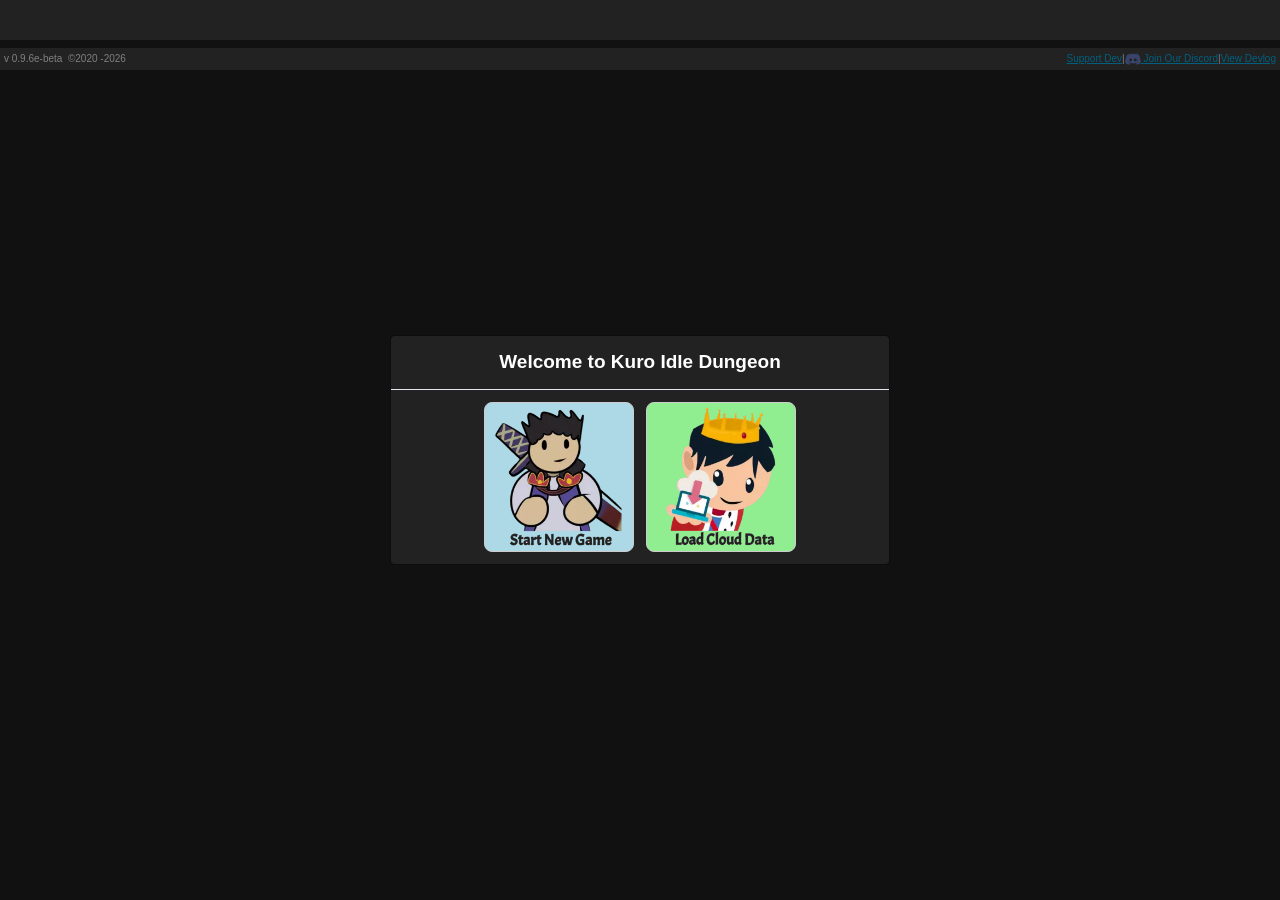
==== commit 29e91fbc: "Add files via upload" ====
--- a/index.html
+++ b/index.html
@@ -1 +1 @@
-<!DOCTYPE html> <html lang="en"> <head> <meta charset="utf-8"> <meta http-equiv="X-UA-Compatible" content="IE=edge"> <meta name="viewport" content="width=device-width, initial-scale=1, minimum-scale=1, maximum-scale=1, shrink-to-fit=no, user-scalable=no"> <meta name="description" content="Conquer Kuro Idle Dungeon, the best browser idle game. You control everything."> <meta name="author" content="Kuropone"> <meta name="robots" content="follow,index"> <meta name="google-site-verification" content="Vlorh23nyizJO9UOvs8P_8USvZG70_AqHbQ0VMISa3w" /> <meta property="og:title" content="Kuro Idle Dungeon"> <meta property="og:url" content="https://endlessdungeon.github.io/" /> <meta property="og:type" content="website" /> <meta property="og:description" content="Conquer Kuro Idle Dungeon, the best browser idle game. You control everything."> <meta property="og:image" content="assets/images/dungeon.png" /> <meta property="og:site_name" content="Kuro Idle Dungeon"> <script async src="https://www.googletagmanager.com/gtag/js?id=G-X48PR28M1E"></script> <!--<script async type="text/javascript" src="https://cdn.applixir.com/applixir.sdk3.0m.js" ></script> <script> window.dataLayer = window.dataLayer || []; function gtag(){dataLayer.push(arguments);} gtag('js', new Date()); gtag('config', 'G-X48PR28M1E'); </script> <script async data-ad-frequency-hint="30s" data-adbreak-test="on" src="https://pagead2.googlesyndication.com/pagead/js/adsbygoogle.js?client=ca-pub-3225797677913205" crossorigin="anonymous"> </script> <!--<script async data-ad-frequency-hint="30s" src="https://pagead2.googlesyndication.com/pagead/js/adsbygoogle.js?client=ca-pub-3225797677913205" crossorigin="anonymous"> </script> <script> window.adsbygoogle = window.adsbygoogle || []; const adBreak = adConfig = function(o) {adsbygoogle.push(o);}; adConfig({preloadAdBreaks: 'on'}); </script>--> <title>Kuro Idle Dungeon</title> <link rel="shortcut icon" type="image/icon" href="assets/images/favicon.ico"/> <link rel="stylesheet" href="assets/css/sb-admin-2.min.css"> <link rel="stylesheet" href="assets/css/kofi-widget.css"> </head> <body> <div id="applixir_vanishing_div" hidden> <iframe id="applixir_parent" ></iframe> </div> <div class="modal fade" id="modalLoginForm" tabindex="-1" role="dialog" data-backdrop="static" data-keyboard="false" aria-labelledby="Login Form" aria-hidden="true"> <div class="modal-dialog modal-dialog-centered" role="document"> <div class="modal-content"> <div class="modal-header text-center"> <h3 class="modal-title w-100 font-weight-bold">Welcome to Kuro Idle Dungeon</h3> </div> <div id="first-layer-div" class="modal-body mx-3 middle-align"> <a id="new-game-link" title="Click to Start New Game"/> <img id="new-game" alt="New Game" src="" class="image-game bg-lightblue cursor-button rounded-card"></img> </a> <a id="load-game-link" title="Click to Load Cloud Data"/> <img id="load-game" alt="Load Game" src="" class="image-game bg-lightgreen cursor-button rounded-card"></img> </a> </div> <div id="second-layer-div" class="modal-body mx-3 d-none"> <div class="row md-form"> <div id="second-layer-a-div" class="col-xl-8 col-lg-8 col-md-8 col-sm-8 col-8"> <label for="user-id">Your ID :&nbsp;</label><span id="label-user-id"></span> <input type="hidden" id="user-id" class="form-control validate" required readonly> <input type="hidden" id="game-type" class="form-control validate" required readonly> </div> <div id="second-layer-b-div" class="col-xl-8 col-lg-8 col-md-8 col-sm-8 col-8 md-form v-center-flex"> Please input your email and password </div> <div class="col-xl-4 col-lg-4 col-md-4 col-sm-4 col-4 right-align"> <a id="back-login-div" title="click to return to the previous menu" class="v-center-flex"/> <img id="back-login" src="assets/images/back.svg" class="image-size-3"></img>&nbsp;BACK </a> </div> </div> <div id="second-layer-c-div" class="md-form middle-align"> <label id="label-gender">Gender</label> <a id="gender-male-link" title="Click to Choose Male Gender"/> <img id="gender-male" src="assets/images/male.svg" class="image-equipment cursor-button rounded-card"></img> </a> <a id="gender-female-link" title="Click to Choose Female Gender"/> <img id="gender-female" src="assets/images/female.svg" class="image-equipment cursor-button rounded-card"></img> </a> <input type="hidden" id="user-gender" class="form-control validate" required readonly> </div> <div id="second-layer-d-div" class="md-form"> <label id="label-title" for="user-name">King / Queen</label> <input type="text" id="user-name" class="form-control validate alpha-numeric-space-format" maxlength="20" placeholder="Choose your gender first" autocomplete="off" required pattern="[a-zA-Z0-9]+"> </div> <div id="cloud-save-switch-div" class="md-form v-center-flex"> <input type="checkbox" class="cursor-button" id="cloud-save-switch" name="cloud-save-switch">&nbsp; <label class="cursor-button" for="cloud-save-switch">Connect With Cloud Save</label>&nbsp;<img id="detail-cloud-info" src="assets/images/info-color.svg" class="image-size-static cursor-button"></img> </div> <div id="cloud-save-login-div" class="md-form rounded-card mx-0 d-none"> <form class="w-100 submit-form"> <div class="md-form"> <label id="label-email" for="user-email">Email</label> <input type="text" value="" id="user-email" class="form-control validate email-format" maxlength="100" placeholder="Email for cloud save" autocomplete="off" required pattern="[a-zA-Z0-9]+"> </div> <div class="md-form"> <label id="label-password" for="user-password">Password</label> <input type="password" value="" id="user-password" class="form-control validate" maxlength="30" placeholder="Password for cloud save" autocomplete="off" required pattern="[a-zA-Z0-9]+"> </div> <div id="confirm-password-div" class="md-form"> <label id="label-confirm-password" for="user-confirm-password">Confirm</label> <input type="password" value="" id="user-confirm-password" class="form-control validate" maxlength="30" placeholder="Confirm Password for cloud save" autocomplete="off" required pattern="[a-zA-Z0-9]+"> </div> </form> </div> <div id="register-error" class="md-form mb-2 unlock-info d-none"></div> </div> <div id="footer-login-div" class="modal-footer justify-content-center d-none"> <button id="play-button" class="dpc-button">Start New Game</button> </div> </div> </div> </div> <div class="modal fade" id="modalKingdomName" tabindex="-1" role="dialog" data-backdrop="static" data-keyboard="false" aria-labelledby="myModalLabel" aria-hidden="true"> <div class="modal-dialog modal-dialog-centered" role="document"> <div class="modal-content"> <div class="modal-header text-center"> <h3 class="modal-title w-100 font-weight-bold">Welcome to Kuro Idle Dungeon</h3> </div> <div class="modal-body mx-3"> <div class="md-form mb-3"> <label for="user-id">What is your kingdom name ?</label> <input type="text" id="kingdom-name" class="form-control validate" maxlength="20" autocomplete="off" required pattern="[a-zA-Z0-9]+"> </div> </div> <div class="modal-footer d-flex justify-content-center"> <button id="save-kingdom-name-button" value="" class="dpc-button">Save My Kingdom Name</button> </div> </div> </div> </div> <div class="modal fade" id="modalNewPlayer" tabindex="-1" role="dialog" data-backdrop="static" data-keyboard="false" aria-labelledby="myModalLabel" aria-hidden="true"> <div class="modal-dialog modal-dialog-centered" role="document"> <div class="modal-content"> <div class="modal-header text-center"> <h3 class="modal-title w-100 font-weight-bold">Welcome to Kuro Idle Dungeon</h3> </div> <div class="modal-body mx-3 text-center"> Thank you for playing Kuro Idle Dungeon. It's still in early stage. Your feedback and suggestion are very helpful to make this game better. </div> <div class="modal-footer d-flex justify-content-center"> <button id="new-player-button" class="dpc-button">Play</button> </div> </div> </div> </div> <div class="modal fade" id="modalJumpStage" tabindex="-1" role="dialog" data-backdrop="static" data-keyboard="false" aria-labelledby="myModalLabel" aria-hidden="true"> <div class="modal-dialog modal-dialog-centered" role="document"> <div class="modal-content"> <div class="modal-header text-center"> <h3 class="modal-title w-100 font-weight-bold">Welcome to Kuro Idle Dungeon</h3> </div> <div class="modal-body"> <div class="md-form"> <div id="floor-header" class="row col-xl-12 col-lg-12 col-md-12 col-sm-12 col-12 px-0 font-weight-bolder"> <div class="col-xl-3 col-lg-3 col-md-3 col-sm-3 col-3">Stage</div> <div class="col-xl-5 col-lg-5 col-md-5 col-sm-5 col-5">Coin Drop</div> <div class="col-xl-4 col-lg-4 col-md-4 col-sm-4 col-4">Enemy HP</div> </div> <div id="all-floor-div" class="modal-scrollable row"></div> <div id="modal-header" class="row col-xl-12 col-lg-12 col-md-12 col-sm-12 col-12 v-center-flex">What stage do you want to repeat ?</div> <div id="modal-header2" class="row col-xl-12 col-lg-12 col-md-12 col-sm-12 col-12 v-center-flex"> <input type="text" id="jump-stage" class="form-control validate star-div" maxlength="4" autocomplete="off" required pattern="[0-9]+">&nbsp;&nbsp;&nbsp; <label>Your Max Stage : &nbsp;<span id="current-max-stage"></span></label><br/> </div> <div id="modal-header3" class="row col-xl-12 col-lg-12 col-md-12 col-sm-12 col-12 v-center-flex"> <label class="unlock-info">If you jump stage, your auto progress will automatically off</label> </div> </div> </div> <div class="modal-footer d-flex justify-content-center"> <div class="col-xl-12 col-lg-12 col-md-12 col-sm-12 col-12 row"> <div class="col-xl-6 col-lg-6 col-md-6 col-sm-6 col-6 middle-align"> <button id="jump-stage-ok-button" class="dpc-button btn-primary">Yes, Jump Now</button> </div> <div class="col-xl-6 col-lg-6 col-md-6 col-sm-6 col-6 middle-align"> <button id="jump-stage-no-button" class="dpc-button btn-secondary">No, Don't Jump Stage</button> </div> </div> </div> </div> </div> </div> <div class="modal fade" id="modalBuySell" tabindex="-1" role="dialog" data-backdrop="static" data-keyboard="false" aria-labelledby="myModalLabel" aria-hidden="true"> <div class="modal-dialog modal-dialog-centered" role="document"> <div class="modal-content"> <div class="modal-header text-center"> <h3 class="modal-title w-100 font-weight-bold">Welcome to Kuro Idle Dungeon</h3> </div> <div class="modal-body mx-3"> <div class="md-form mb-3"> <div class="col-xl-12 col-lg-12 col-md-12 col-sm-12 col-12 row"> <label id="buy-sell-action" for="buy-sell-qty"></label> </div> <div class="col-xl-12 col-lg-12 col-md-12 col-sm-12 col-12 row"> <div class="row col-xl-12 col-lg-12 col-md-12 col-sm-12 col-12 v-center-flex"> <input type="hidden" id="buy-sell-name" class="form-control" value=""> <input type="text" id="buy-sell-qty" class="form-control validate star-div" maxlength="3" autocomplete="off" required pattern="[0-9]+"> &nbsp;<label id="buy-sell-item" for="buy-sell-qty">Milk</label>&nbsp;-&nbsp; <span id="total-clover">0</span>&nbsp;<img src="assets/images/clover.svg" class="image-size"> </div> </div> </div> </div> <div class="modal-footer d-flex justify-content-center"> <div class="col-xl-12 col-lg-12 col-md-12 col-sm-12 col-12 row"> <div class="col-xl-6 col-lg-6 col-md-6 col-sm-6 col-6 middle-align"> <button id="buy-sell-ok-button" class="dpc-button btn-primary">Yes, Buy It</button> </div> <div class="col-xl-6 col-lg-6 col-md-6 col-sm-6 col-6 middle-align"> <button id="buy-sell-no-button" class="dpc-button btn-secondary">No, Don't Buy It</button> </div> </div> </div> </div> </div> </div> <div class="modal fade" id="modalClearTower" tabindex="-1" role="dialog" data-backdrop="static" data-keyboard="false" aria-labelledby="myModalLabel" aria-hidden="true"> <div class="modal-dialog modal-dialog-centered" role="document"> <div class="modal-content"> <div class="modal-header text-center"> <h3 class="modal-title w-100 font-weight-bold">Welcome to Kuro Idle Dungeon</h3> </div> <div class="modal-body mx-3"> <div class="md-form"> <div class="col-xl-12 col-lg-12 col-md-12 col-sm-12 col-12"> How many tower key do you want to use ? </div> <div class="row col-xl-12 col-lg-12 col-md-12 col-sm-12 col-12 v-center-flex"> <input type="hidden" id="ti" class="form-control" value=""> <input type="hidden" id="fn" class="form-control" value=""> <button id="tower-all-minus" class="down-count btn-info" title="Down All"><<</button> <button id="tower-minus" class="down-count btn-info" title="Down">-</button> <input type="text" id="used-key" class="form-control validate image-check-in" maxlength="1" autocomplete="off" required pattern="[0-9]+" readonly> <button id="tower-plus" class="up-count btn-info" title="Up">+</button> <button id="tower-all-plus" class="up-count btn-info" title="Up All">>></button> </div> </div> </div> <div class="modal-footer d-flex justify-content-center"> <div class="col-xl-12 col-lg-12 col-md-12 col-sm-12 col-12 row"> <div class="col-xl-6 col-lg-6 col-md-6 col-sm-6 col-6 middle-align"> <button id="clear-tower-ok-button" class="dpc-button btn-primary">Yes, Clear Tower</button> </div> <div class="col-xl-6 col-lg-6 col-md-6 col-sm-6 col-6 middle-align"> <button id="clear-tower-no-button" class="dpc-button btn-secondary">No, Don't Clear Tower</button> </div> </div> </div> </div> </div> </div> <div class="modal fade" id="modalDevLog" tabindex="-1" role="dialog" data-backdrop="static" data-keyboard="false" aria-labelledby="myModalLabel" aria-hidden="true"> <div class="modal-dialog modal-dialog-centered" role="document"> <div class="modal-content"> <div class="modal-header text-center"> <h3 class="modal-title w-100 font-weight-bold">Welcome to Kuro Idle Dungeon</h3> </div> <div class="modal-body mx-3 modal-scrollable"> Thank you for playing Kuro Idle Dungeon<br/><br/> Here are new features at v<span id="gameVersion"></span> :<br/> 1. Add quest time in Tavern &amp; Cave menu based on Zykooo suggestion <br/> 2. Add change device feature in setting / cloud save menu<br/> 3. Add the function of preventing multiple devices from running with the same data<br/> 4. Update UI &amp; UX start new game / load cloud game (special thanks to Potatomaster for the image)<br/> 5. Update icon DPC, DPS &amp; Coin will blinking if temporary shop bonus is active<br/> 6. Fixing some minor issue &amp; bugs<br/> Your feedback and suggestion are very helpful to make this game better.<br/> If you like the game, please invite other friends to play my game and I am very grateful if you want to support me <a href="#" id="support-link-2" title="Click here to support my game">here</a><br/> Thank's a lot for all my best contributor </div> <div class="modal-footer d-flex justify-content-center"> <div class="col-xl-12 col-lg-12 col-md-12 col-sm-12 col-12 row"> <div class="col-xl-6 col-lg-6 col-md-6 col-sm-6 col-6 middle-align"> <button id="show-tutorial-button" class="dpc-button btn-primary">Show Tutorial</button> </div> <div class="col-xl-6 col-lg-6 col-md-6 col-sm-6 col-6 middle-align"> <button id="play-normally-button" class="dpc-button btn-secondary">Skip Tutorial</button> </div> </div> </div> </div> </div> </div> <div class="modal fade" id="modalDifferentData" tabindex="-1" role="dialog" data-backdrop="static" data-keyboard="false" aria-labelledby="myModalLabel" aria-hidden="true"> <div class="modal-dialog modal-dialog-centered" role="document"> <div class="modal-content"> <div class="modal-header text-center"> <h3 class="modal-title w-100 font-weight-bold">Welcome to Kuro Idle Dungeon</h3> </div> <div class="modal-body text-center px-0"> <div class="col-xl-12 col-lg-12 col-md-12 col-sm-12 col-12 middle-align px-3"> We find another data in cloud<br/> Which data do you want to use ? <br/> Please note that the selected data will replace all other data. </div> <div class="row col-xl-12 col-lg-12 col-md-12 col-sm-12 col-12 px-3"> <div id="local-data-div" class="col-xl-6 col-lg-6 col-md-6 col-sm-6 col-6 middle-align rounded-card no-margin cursor-button"> <div class="col-xl-12 col-lg-12 col-md-12 col-sm-12 col-12">Local Data</div> <div class="col-xl-12 col-lg-12 col-md-12 col-sm-12 col-12"><img src="assets/images/local.svg" class="w-40"></img></div> <div id="local-data-detail" class="col-xl-12 col-lg-12 col-md-12 col-sm-12 col-12"></div> </div> <div id="cloud-data-div" class="col-xl-6 col-lg-6 col-md-6 col-sm-6 col-6 middle-align rounded-card no-margin cursor-button"> <div class="col-xl-12 col-lg-12 col-md-12 col-sm-12 col-12">Cloud Data</div> <div class="col-xl-12 col-lg-12 col-md-12 col-sm-12 col-12"><img src="assets/images/cloud.svg" class="w-40"></img></div> <div id="cloud-data-detail" class="col-xl-12 col-lg-12 col-md-12 col-sm-12 col-12"></div> </div> </div> </div> <div class="modal-footer d-flex justify-content-center"> <div class="col-xl-12 col-lg-12 col-md-12 col-sm-12 col-12 row"> <div class="col-xl-6 col-lg-6 col-md-6 col-sm-6 col-6 middle-align"> <button id="differential-data-ok-button" class="dpc-button btn-primary">Choose <label id="choosen-data-label"></label></button> </div> <div class="col-xl-6 col-lg-6 col-md-6 col-sm-6 col-6 middle-align"> <button id="differential-data-no-button" class="dpc-button btn-secondary">Cancel</button> </div> </div> </div> </div> </div> </div> <div class="modal fade" id="modalConfirmDifferentData" tabindex="-1" role="dialog" data-backdrop="static" data-keyboard="false" aria-labelledby="myModalLabel" aria-hidden="true"> <div class="modal-dialog modal-dialog-centered" role="document"> <div class="modal-content"> <div class="modal-header text-center"> <h3 class="modal-title w-100 font-weight-bold">Welcome to Kuro Idle Dungeon</h3> </div> <div class="modal-body text-center px-0"> <div id="confirm-differential-data-body" class="col-xl-12 col-lg-12 col-md-12 col-sm-12 col-12 middle-align px-3"></div> </div> <div class="modal-footer d-flex justify-content-center"> <div class="col-xl-12 col-lg-12 col-md-12 col-sm-12 col-12 row"> <div class="col-xl-6 col-lg-6 col-md-6 col-sm-6 col-6 middle-align"> <button id="confirm-differential-data-ok-button" class="dpc-button btn-primary">Yes, Load It</button> </div> <div class="col-xl-6 col-lg-6 col-md-6 col-sm-6 col-6 middle-align"> <button id="confirm-differential-data-no-button" class="dpc-button btn-secondary">No, Select Again</button> </div> </div> </div> </div> </div> </div> <div class="modal fade" id="modalOfflineForm" tabindex="-1" role="dialog" data-backdrop="static" data-keyboard="false" aria-labelledby="myModalLabel" aria-hidden="true"> <div class="modal-dialog modal-dialog-centered" role="document"> <div class="modal-content"> <div class="modal-header text-center"> <h3 class="modal-title w-100 font-weight-bold">Welcome to Kuro Idle Dungeon</h3> </div> <div class="row modal-body middle-content v-center-flex"> <div class="col-xl-4 col-lg-4 col-md-4 col-sm-4 col-4 middle-align"> <img id="image-offline-form" src="" class="image-offline"></img> </div> <div class="col-xl-8 col-lg-8 col-md-8 col-sm-8 col-8"> <span class="white-space" id="offline-text"></span><br/> If you like the game, please invite other friends to play my game and I am very grateful if you want to support me <a href="#" id="support-link-2" title="Click here to support my game">here</a><br/> </div> </div> <div class="modal-footer d-flex justify-content-center"> <button id="continue-button" class="dpc-button">Continue</button> </div> </div> </div> </div> <div class="modal fade" id="modalSaveForm" tabindex="-1" role="dialog" data-backdrop="static" data-keyboard="false" aria-labelledby="myModalLabel" aria-hidden="true"> <div class="modal-dialog modal-dialog-centered" role="document"> <div class="modal-content"> <div class="modal-header text-center"> <h3 class="modal-title w-100 font-weight-bold">Welcome to Kuro Idle Dungeon</h3> </div> <div class="modal-body mx-3 text-center"> <span class="white-space" id="save-text"></span> </div> </div> </div> </div> <div class="modal fade" id="modalDailyCheckIn" tabindex="-1" role="dialog" data-backdrop="static" data-keyboard="false" aria-labelledby="myModalLabel" aria-hidden="true"> <div class="modal-dialog modal-dialog-centered" role="document"> <div class="modal-content"> <div class="modal-header text-center"> <h3 class="modal-title w-100 font-weight-bold">Welcome to Kuro Idle Dungeon</h3> </div> <div id="daily-check-in-div" class="modal-body text-center px-0"></div> <div class="modal-footer d-flex justify-content-center"> <button id="daily-check-in-collect" class="dpc-button">Collect</button> </div> </div> </div> </div> <div class="modal fade" id="modalPrestigeConfirm" tabindex="-1" role="dialog" data-backdrop="static" data-keyboard="false" aria-labelledby="myModalLabel" aria-hidden="true"> <div class="modal-dialog modal-dialog-centered" role="document"> <div class="modal-content"> <div class="modal-header text-center"> <h3 class="modal-title w-100 font-weight-bold">Welcome to Kuro Idle Dungeon</h3> </div> <div class="modal-body mx-3 text-center"> Are you sure want to prestige? You will get <span id="prestige-text-confirm"></span><br/> <span class=" v-center-flex middle-content">Current token :&nbsp;<img src="assets/images/token.svg" class="image-size"></img><span id="popup-prestige-token"></span></span> </div> <div class="modal-footer d-flex justify-content-center"> <div class="col-xl-12 col-lg-12 col-md-12 col-sm-12 col-12 row justify-content-center"> <div id="prestige-5-div" class="col-xl-12 col-lg-12 col-md-12 col-sm-12 col-12 middle-align"> <button id="prestige-ok-button-5" class="upgrade-level-button collect-reward row mb-2" value="5"></button> </div> <div class="col-xl-24 col-lg-24 col-md-24 col-sm-24 col-24 middle-align"> <button id="prestige-ok-button-3" class="upgrade-level-button skill-running row button-2-row" value="3"></button> </div> <div class="col-xl-24 col-lg-24 col-md-24 col-sm-24 col-24 middle-align"> <button id="prestige-ok-button-2" class="upgrade-level-button btn-primary row button-2-row" value="2"></button> </div> <div id="div-ads-prestige" class="col-xl-24 col-lg-24 col-md-24 col-sm-24 col-24 middle-align"> <button id="prestige-ok-button-15" class="upgrade-level-button btn-ads row button-2-row" value="1.5"></button> </div> <div class="col-xl-24 col-lg-24 col-md-24 col-sm-24 col-24 middle-align"> <button id="prestige-ok-button" class="upgrade-level-button button-2-row" value="1">Normal Prestige</button> </div> <div class="col-xl-24 col-lg-24 col-md-24 col-sm-24 col-24 middle-align"> <button id="prestige-no-button" class="upgrade-level-button btn-secondary button-2-row">No</button> </div> </div> </div> </div> </div> </div> <div class="modal fade" id="modalPrestigeTokenConfirm" tabindex="-1" role="dialog" data-backdrop="static" data-keyboard="false" aria-labelledby="myModalLabel" aria-hidden="true"> <div class="modal-dialog modal-dialog-centered" role="document"> <div class="modal-content"> <div class="modal-header text-center"> <h3 class="modal-title w-100 font-weight-bold">Welcome to Kuro Idle Dungeon</h3> </div> <div class="modal-body mx-3 text-center"> Are you sure want to use <span id="prestige-token"></span> token to get <span id="prestige-orbs-multiplier"></span>x orbs. </div> <div class="modal-footer d-flex justify-content-center"> <div class="col-xl-12 col-lg-12 col-md-12 col-sm-12 col-12 row"> <div class="col-xl-6 col-lg-6 col-md-6 col-sm-6 col-6 middle-align"> <button id="prestige-token-ok-button" class="dpc-button btn-primary">Yes, Use It</button> </div> <div class="col-xl-6 col-lg-6 col-md-6 col-sm-6 col-6 middle-align"> <button id="prestige-token-no-button" class="dpc-button btn-secondary">No, Cancel It</button> </div> </div> </div> </div> </div> </div> <div class="modal fade" id="modalPrestigeForm" tabindex="-1" role="dialog" data-backdrop="static" data-keyboard="false" aria-labelledby="myModalLabel" aria-hidden="true"> <div class="modal-dialog modal-dialog-centered" role="document"> <div class="modal-content"> <div class="modal-header text-center"> <h3 class="modal-title w-100 font-weight-bold">Welcome to Kuro Idle Dungeon</h3> </div> <div class="modal-body mx-3 text-center"> Congratz for your prestige, you got <span class="white-space" id="prestige-text"></span>. You can use orbs in artifact menu. </div> <div class="modal-footer d-flex justify-content-center"> <div class="col-xl-12 col-lg-12 col-md-12 col-sm-12 col-12 row"> <div class="col-xl-6 col-lg-6 col-md-6 col-sm-6 col-6 middle-align"> <button id="continue-prestige-ok-button" class="dpc-button btn-primary">Use Orbs Now</button> </div> <div class="col-xl-6 col-lg-6 col-md-6 col-sm-6 col-6 middle-align"> <button id="continue-prestige-no-button" class="dpc-button btn-secondary">I'll Use Later</button> </div> </div> </div> </div> </div> </div> <div class="modal fade" id="modalClearConfirm" tabindex="-1" role="dialog" data-backdrop="static" data-keyboard="false" aria-labelledby="myModalLabel" aria-hidden="true"> <div class="modal-dialog modal-dialog-centered" role="document"> <div class="modal-content"> <div class="modal-header text-center"> <h3 class="modal-title w-100 font-weight-bold">Welcome to Kuro Idle Dungeon</h3> </div> <div id="clear-data-body" class="modal-body mx-3 text-center"></div> <div class="modal-footer d-flex justify-content-center"> <div class="col-xl-12 col-lg-12 col-md-12 col-sm-12 col-12 row"> <div class="col-xl-6 col-lg-6 col-md-6 col-sm-6 col-6 middle-align"> <button id="clear-ok-button" class="dpc-button btn-primary">Ok</button> </div> <div class="col-xl-6 col-lg-6 col-md-6 col-sm-6 col-6 middle-align"> <button id="clear-no-button" class="dpc-button btn-secondary">No</button> </div> </div> </div> </div> </div> </div> <div class="modal fade" id="modalSellArtifactConfirm" tabindex="-1" role="dialog" data-backdrop="static" data-keyboard="false" aria-labelledby="myModalLabel" aria-hidden="true"> <div class="modal-dialog modal-dialog-centered" role="document"> <div class="modal-content"> <div class="modal-header text-center"> <h3 class="modal-title w-100 font-weight-bold">Welcome to Kuro Idle Dungeon</h3> </div> <div class="modal-body mx-3 text-center"> Are you sure want to sell <span id="sell-artifact-notification"></span> ? </div> <div class="modal-footer d-flex justify-content-center"> <div class="col-xl-12 col-lg-12 col-md-12 col-sm-12 col-12 row"> <div class="col-xl-6 col-lg-6 col-md-6 col-sm-6 col-6 middle-align"> <button id="sell-artifact-ok-button" class="dpc-button btn-primary">Yes</button> </div> <div class="col-xl-6 col-lg-6 col-md-6 col-sm-6 col-6 middle-align"> <button id="sell-artifact-no-button" class="dpc-button btn-secondary">No</button> </div> </div> </div> </div> </div> </div> <div class="modal fade" id="modalAnotherClearConfirm" tabindex="-1" role="dialog" data-backdrop="static" data-keyboard="false" aria-labelledby="myModalLabel" aria-hidden="true"> <div class="modal-dialog modal-dialog-centered" role="document"> <div class="modal-content"> <div class="modal-header text-center"> <h3 class="modal-title w-100 font-weight-bold">Welcome to Kuro Idle Dungeon</h3> </div> <div class="modal-body mx-3 text-center"> Last Warning! All your data will be reset. Are you sure ? </div> <div class="modal-footer d-flex justify-content-center"> <div class="col-xl-12 col-lg-12 col-md-12 col-sm-12 col-12 row"> <div class="col-xl-6 col-lg-6 col-md-6 col-sm-6 col-6 middle-align"> <button id="another-clear-ok-button" class="dpc-button btn-primary">I'm Sure</button> </div> <div class="col-xl-6 col-lg-6 col-md-6 col-sm-6 col-6 middle-align"> <button id="another-clear-no-button" class="dpc-button btn-secondary">My Mistake</button> </div> </div> </div> </div> </div> </div> <div class="modal fade" id="modalRandomArtifactConfirm" tabindex="-1" role="dialog" data-backdrop="static" data-keyboard="false" aria-labelledby="myModalLabel" aria-hidden="true"> <div class="modal-dialog modal-dialog-centered" role="document"> <div class="modal-content"> <div class="modal-header text-center"> <h3 class="modal-title w-100 font-weight-bold">Welcome to Kuro Idle Dungeon</h3> </div> <div class="modal-body text-center"> <div class="col-xl-12 col-lg-12 col-md-12 col-sm-12 col-12 v-center-flex middle-content"><img id="image-orbs-1" src="" class="image-size"></img>&nbsp;Orbs&nbsp;:&nbsp;<span id="modal-orbs"></span></div> <div id="header-unlock-artifact-text" class="col-xl-12 col-lg-12 col-md-12 col-sm-12 col-12">Which artifact do you want to unlock ? (<span id="unlock-artifact-confirm"></span>)</div> <div id="reroll-artifact-text" class="col-xl-12 col-lg-12 col-md-12 col-sm-12 col-12">Or, re-roll another artifact. (<span id="reroll-artifact-fee"></span>)</div> </div> <div id="list-artifact-div" class="modal-body text-center"></div> <div id="footer-modal-random-artifact" class="modal-footer d-flex justify-content-center"> <div class="col-xl-12 col-lg-12 col-md-12 col-sm-12 col-12 row"> <div class="col-xl-6 col-lg-6 col-md-8 col-sm-8 col-8 middle-align"> <button id="random-artifact-ok-button" class="dpc-button btn-primary">Re-roll Another Artifact</button> </div> <div class="col-xl-6 col-lg-6 col-md-4 col-sm-4 col-4 middle-align"> <button id="random-artifact-no-button" class="dpc-button btn-secondary">I'll Back Later</button> </div> </div> </div> </div> </div> </div> <div class="modal fade" id="modalRerollArtifactConfirm" tabindex="-1" role="dialog" data-backdrop="static" data-keyboard="false" aria-labelledby="myModalLabel" aria-hidden="true"> <div class="modal-dialog modal-dialog-centered" role="document"> <div class="modal-content"> <div class="modal-header text-center"> <h3 class="modal-title w-100 font-weight-bold">Welcome to Kuro Idle Dungeon</h3> </div> <div class="modal-body text-center"> Are you sure want to re-roll another artifact for <span id="confirm-reroll-artifact-fee"></span> Orbs </div> <div class="modal-footer d-flex justify-content-center"> <div class="col-xl-12 col-lg-12 col-md-12 col-sm-12 col-12 row"> <div class="col-xl-6 col-lg-6 col-md-6 col-sm-6 col-6 middle-align"> <button id="reroll-artifact-ok-button" class="dpc-button btn-primary">Yes, I Am</button> </div> <div class="col-xl-6 col-lg-6 col-md-6 col-sm-6 col-6 middle-align"> <button id="reroll-artifact-no-button" class="dpc-button btn-secondary">No, My Mistake</button> </div> </div> </div> </div> </div> </div> <div class="modal fade" id="modalUnlockArtifactConfirm" tabindex="-1" role="dialog" data-backdrop="static" data-keyboard="false" aria-labelledby="myModalLabel" aria-hidden="true"> <div class="modal-dialog modal-dialog-centered" role="document"> <div id="content-modal-confirm-unlock-artifact" class="modal-content"> <div class="modal-header text-center"> <h3 class="modal-title w-100 font-weight-bold">Welcome to Kuro Idle Dungeon</h3> </div> <div class="modal-body mx-3 text-center"> Are you sure want to unlock <span id="selected-unlock-artifact"></span> for <span id="selected-unlock-fee"></span> orbs </div> <div class="modal-footer d-flex justify-content-center"> <div class="col-xl-12 col-lg-12 col-md-12 col-sm-12 col-12 row"> <div class="col-xl-6 col-lg-6 col-md-6 col-sm-6 col-6 middle-align"> <button id="unlock-artifact-ok-button" class="dpc-button btn-primary" value="">Yes, Unlock It</button> </div> <div class="col-xl-6 col-lg-6 col-md-6 col-sm-6 col-6 middle-align"> <button id="unlock-artifact-no-button" class="dpc-button btn-secondary">No, I'll do later</button> </div> </div> </div> </div> </div> </div> <div class="modal fade" id="modalUnlockArtifactFailed" tabindex="-1" role="dialog" data-backdrop="static" data-keyboard="false" aria-labelledby="myModalLabel" aria-hidden="true"> <div class="modal-dialog modal-dialog-centered" role="document"> <div class="modal-content"> <div class="modal-header text-center"> <h3 class="modal-title w-100 font-weight-bold">Welcome to Kuro Idle Dungeon</h3> </div> <div class="modal-body mx-3 text-center"> You don't have enough orbs to unlock artifact. </div> <div class="modal-footer d-flex justify-content-center"> <button id="continue-failed-unlock-artifact-button" class="dpc-button">Continue</button> </div> </div> </div> </div> <div class="modal fade" id="modalNotifPrestige" tabindex="-1" role="dialog" data-backdrop="static" data-keyboard="false" aria-labelledby="myModalLabel" aria-hidden="true"> <div class="modal-dialog modal-dialog-centered" role="document"> <div class="modal-content"> <div class="modal-header text-center"> <h3 class="modal-title w-100 font-weight-bold">Welcome to Kuro Idle Dungeon</h3> </div> <div class="modal-body mx-3 text-center"> You can doing prestige right now. Click prestige button (purple colour) or you can click prestige button below. </div> <div class="modal-footer d-flex justify-content-center"> <div class="col-xl-12 col-lg-12 col-md-12 col-sm-12 col-12 row"> <div class="col-xl-6 col-lg-6 col-md-6 col-sm-6 col-6 middle-align"> <button id="notif-prestige-ok-button" class="dpc-button btn-primary">Prestige</button> </div> <div class="col-xl-6 col-lg-6 col-md-6 col-sm-6 col-6 middle-align"> <button id="notif-prestige-no-button" class="dpc-button btn-secondary">I'll Do Later</button> </div> </div> </div> </div> </div> </div> <div class="modal fade" id="modalNotifPet" tabindex="-1" role="dialog" data-backdrop="static" data-keyboard="false" aria-labelledby="myModalLabel" aria-hidden="true"> <div class="modal-dialog modal-dialog-centered" role="document"> <div class="modal-content"> <div class="modal-header text-center"> <h3 class="modal-title w-100 font-weight-bold">Welcome to Kuro Idle Dungeon</h3> </div> <div class="modal-body mx-3 text-center"> Congratz you just unlock your first pet. Do you want to see your pet? </div> <div class="modal-footer d-flex justify-content-center"> <div class="col-xl-12 col-lg-12 col-md-12 col-sm-12 col-12 row"> <div class="col-xl-6 col-lg-6 col-md-6 col-sm-6 col-6 middle-align"> <button id="notif-pet-ok-button" class="dpc-button btn-primary">Yes, I Want To See It</button> </div> <div class="col-xl-6 col-lg-6 col-md-6 col-sm-6 col-6 middle-align"> <button id="notif-pet-no-button" class="dpc-button btn-secondary">I'll Do Later</button> </div> </div> </div> </div> </div> </div> <div class="modal fade" id="modalNotifShop" tabindex="-1" role="dialog" data-backdrop="static" data-keyboard="false" aria-labelledby="myModalLabel" aria-hidden="true"> <div class="modal-dialog modal-dialog-centered" role="document"> <div class="modal-content"> <div class="modal-header text-center"> <h3 class="modal-title w-100 font-weight-bold">Welcome to Kuro Idle Dungeon</h3> </div> <div id="notif-shop-body" class="modal-body mx-3 text-center"> You have successfully purchased the <span id="notif-shop-item"></span>. Please check in your <span id="notif-shop-storage"></span>. </div> <div class="modal-footer d-flex justify-content-center"> <div class="col-xl-12 col-lg-12 col-md-12 col-sm-12 col-12 row"> <div class="col-xl-6 col-lg-6 col-md-6 col-sm-6 col-6 middle-align"> <button id="notif-shop-ok-button" class="dpc-button btn-primary">Open Backpack</button> </div> <div class="col-xl-6 col-lg-6 col-md-6 col-sm-6 col-6 middle-align"> <button id="notif-shop-no-button" class="dpc-button btn-secondary">I'll Do Later</button> </div> </div> </div> </div> </div> </div> <div class="modal fade" id="modalNotifNewFeatures" tabindex="-1" role="dialog" data-backdrop="static" data-keyboard="false" aria-labelledby="myModalLabel" aria-hidden="true"> <div class="modal-dialog modal-dialog-centered" role="document"> <div class="modal-content"> <div class="modal-header text-center"> <h3 class="modal-title w-100 font-weight-bold">Welcome to Kuro Idle Dungeon</h3> </div> <div class="modal-body mx-3 text-center"> <span id="notif-new-feature"></span> </div> <div class="modal-footer d-flex justify-content-center"> <div class="col-xl-12 col-lg-12 col-md-12 col-sm-12 col-12 row"> <button id="notif-features-ok-button" class="dpc-button btn-primary" value="">Yes, Please</button> </div> </div> </div> </div> </div> <div class="modal fade" id="modalStartAdventureConfirm" tabindex="-1" role="dialog" data-backdrop="static" data-keyboard="false" aria-labelledby="myModalLabel" aria-hidden="true"> <div class="modal-dialog modal-dialog-centered" role="document"> <div class="modal-content"> <div class="modal-header text-center"> <h3 class="modal-title w-100 font-weight-bold">Welcome to Kuro Idle Dungeon</h3> </div> <div class="modal-body mx-3 text-center"> Are you sure want to start adventure with your <span id="selected-pet-name"></span> pet at <span id="selected-adventure-area"></span>! </div> <div class="modal-footer d-flex justify-content-center"> <div class="col-xl-12 col-lg-12 col-md-12 col-sm-12 col-12 row"> <div class="col-xl-6 col-lg-6 col-md-6 col-sm-6 col-6 middle-align"> <button id="confirm-adventure-ok-button" class="dpc-button btn-primary" value="">Yes, Go Adventure</button> </div> <div class="col-xl-6 col-lg-6 col-md-6 col-sm-6 col-6 middle-align"> <button id="confirm-adventure-no-button" class="dpc-button btn-secondary">No, Wait Here</button> </div> </div> </div> </div> </div> </div> <div class="modal fade" id="modalCancelAdventureConfirm" tabindex="-1" role="dialog" data-backdrop="static" data-keyboard="false" aria-labelledby="myModalLabel" aria-hidden="true"> <div class="modal-dialog modal-dialog-centered" role="document"> <div class="modal-content"> <div class="modal-header text-center"> <h3 class="modal-title w-100 font-weight-bold">Welcome to Kuro Idle Dungeon</h3> </div> <div class="modal-body mx-3 text-center"> Are you sure want to cancel <span id="cancel-pet-name"></span> pet adventure at <span id="cancel-adventure-area"></span>!<br> You will loose all the progress and your pet need to wait half of the rest adventure time. </div> <div class="modal-footer d-flex justify-content-center"> <div class="col-xl-12 col-lg-12 col-md-12 col-sm-12 col-12 row"> <div class="col-xl-6 col-lg-6 col-md-6 col-sm-6 col-6 middle-align"> <button id="cancel-adventure-ok-button" class="dpc-button btn-danger" value="">Yes, Cancel It</button> </div> <div class="col-xl-6 col-lg-6 col-md-6 col-sm-6 col-6 middle-align"> <button id="cancel-adventure-no-button" class="dpc-button btn-secondary">No, Don't Cancel</button> </div> </div> </div> </div> </div> </div> <div class="modal fade" id="modalRewardAdventureConfirm" tabindex="-1 " role="dialog" data-backdrop="static" data-keyboard="false" aria-labelledby="myModalLabel" aria-hidden="true"> <div class="modal-dialog modal-dialog-centered" role="document"> <div class="modal-content"> <div class="modal-header text-center"> <h3 class="modal-title w-100 font-weight-bold">Welcome to Kuro Idle Dungeon</h3> </div> <div id="oneReward" class="modal-body mx-3 text-center"> Your <span id="stop-adventure-pet-name"></span> adventure at <span id="stop-adventure-area-name"></span> is over. Please take your reward ! </div> <div class="modal-footer d-flex justify-content-center"> <div class="col-xl-12 col-lg-12 col-md-12 col-sm-12 col-12 row"> <div class="col-xl-6 col-lg-6 col-md-6 col-sm-6 col-6 middle-align"> <button id="confirm-reward-adventure-ok-button" class="dpc-button btn-primary" value="">Yes, Take It Now</button> </div> <div class="col-xl-6 col-lg-6 col-md-6 col-sm-6 col-6 middle-align"> <button id="confirm-reward-adventure-no-button" class="dpc-button btn-secondary" value="">No, I'll Take Later</button> </div> </div> </div> </div> </div> </div> <div class="modal fade" id="modalListRewardAdventureConfirm" tabindex="-1 " role="dialog" data-backdrop="static" data-keyboard="false" aria-labelledby="myModalLabel" aria-hidden="true"> <div class="modal-dialog modal-dialog-centered" role="document"> <div class="modal-content"> <div class="modal-header text-center"> <h3 class="modal-title w-100 font-weight-bold">Welcome to Kuro Idle Dungeon</h3> </div> <div class="modal-body mx-3 text-center pre-scrollable white-space">Your pet adventure are finished.<br/><span id="listAdventureName"></span>Please take your reward !</div> <div class="modal-footer d-flex justify-content-center"> <div class="col-xl-12 col-lg-12 col-md-12 col-sm-12 col-12 row"> <div class="col-xl-6 col-lg-6 col-md-6 col-sm-6 col-6 middle-align"> <button id="confirm-list-reward-adventure-ok-button" class="dpc-button btn-primary" value="">Yes, Take It Now</button> </div> <div class="col-xl-6 col-lg-6 col-md-6 col-sm-6 col-6 middle-align"> <button id="confirm-list-reward-adventure-no-button" class="dpc-button btn-secondary" value="">No, I'll Take Later</button> </div> </div> </div> </div> </div> </div> <div class="modal fade" id="modalCollectRewardAdventureConfirm" tabindex="-1" role="dialog" data-backdrop="static" data-keyboard="false" aria-labelledby="myModalLabel" aria-hidden="true"> <div class="modal-dialog modal-dialog-centered" role="document"> <div class="modal-content"> <div class="modal-header text-center"> <h3 class="modal-title w-100 font-weight-bold">Welcome to Kuro Idle Dungeon</h3> </div> <div id="oneReward" class="modal-body mx-3 text-center"> Are you sure want to collect reward <span id="collect-reward-pet-name"></span> adventure at <span id="collect-reward-area-name"></span> ! </div> <div class="modal-footer d-flex justify-content-center"> <div class="col-xl-12 col-lg-12 col-md-12 col-sm-12 col-12 row"> <div class="col-xl-6 col-lg-6 col-md-6 col-sm-6 col-6 middle-align"> <button id="collect-reward-adventure-ok-button" class="dpc-button btn-primary" value="">Yes, Take It Now</button> </div> <div class="col-xl-6 col-lg-6 col-md-6 col-sm-6 col-6 middle-align"> <button id="collect-reward-adventure-no-button" class="dpc-button btn-secondary">No, I'll Take Later</button> </div> </div> </div> </div> </div> </div> <div class="modal fade" id="modalRewardQuest" tabindex="-1" role="dialog" data-backdrop="static" data-keyboard="false" aria-labelledby="myModalLabel" aria-hidden="true"> <div class="modal-dialog modal-dialog-centered" role="document"> <div class="modal-content"> <div class="modal-header text-center"> <h3 class="modal-title w-100 font-weight-bold">Welcome to Kuro Idle Dungeon</h3> </div> <div class="modal-body mx-3 text-center"> <span id="questReward" class="white-space"></span> </div> <div class="modal-footer d-flex justify-content-center"> <div class="col-xl-12 col-lg-12 col-md-12 col-sm-12 col-12 row"> <button id="quest-reward-ok-button" class="dpc-button" value="">Ok</button> </div> </div> </div> </div> </div> <div class="modal fade" id="modalBackDateConfirm" tabindex="-1" role="dialog" data-backdrop="static" data-keyboard="false" aria-labelledby="myModalLabel" aria-hidden="true"> <div class="modal-dialog modal-dialog-centered" role="document"> <div class="modal-content"> <div class="modal-header text-center"> <h3 class="modal-title w-100 font-weight-bold">Welcome to Kuro Idle Dungeon</h3> </div> <div class="modal-body mx-3 text-center white-space"> Invalid timestamp. Please fix your date &amp; time and refresh the game.</br><span id="error-code"></span> </div> </div> </div> </div> <div class="modal fade" id="modalImportDataForm" tabindex="-1" role="dialog" data-backdrop="static" data-keyboard="false" aria-labelledby="myModalLabel" aria-hidden="true"> <div class="modal-dialog modal-dialog-centered" role="document"> <div class="modal-content"> <div class="modal-header text-center"> <h3 class="modal-title w-100 font-weight-bold">Welcome to Kuro Idle Dungeon</h3> </div> <div class="modal-body mx-3 text-center"> Are you sure want to import data? Your existing save data will be replaced! </div> <div class="modal-footer d-flex justify-content-center"> <div class="col-xl-12 col-lg-12 col-md-12 col-sm-12 col-12 row"> <div class="col-xl-6 col-lg-6 col-md-6 col-sm-6 col-6 middle-align"> <button id="import-data-ok-button" class="dpc-button btn-primary">Yes, Import Data</button> </div> <div class="col-xl-6 col-lg-6 col-md-6 col-sm-6 col-6 middle-align"> <button id="import-data-no-button" class="dpc-button btn-secondary">No, Don't Import</button> </div> </div> </div> </div> </div> </div> <div class="modal fade" id="modalShopForm" tabindex="-1" role="dialog" data-backdrop="static" data-keyboard="false" aria-labelledby="myModalLabel" aria-hidden="true"> <div class="modal-dialog modal-dialog-centered" role="document"> <div class="modal-content"> <div class="modal-header text-center"> <h3 class="modal-title w-100 font-weight-bold">Welcome to Kuro Idle Dungeon</h3> </div> <div id="shop-body" class="modal-body mx-3 text-center"></div> <div class="modal-footer d-flex justify-content-center"> <div class="col-xl-12 col-lg-12 col-md-12 col-sm-12 col-12 row"> <div class="col-xl-6 col-lg-6 col-md-6 col-sm-6 col-6 middle-align"> <button id="shop-ok-button" class="dpc-button btn-primary" value="">Yes, Confirm</button> </div> <div class="col-xl-6 col-lg-6 col-md-6 col-sm-6 col-6 middle-align"> <button id="shop-no-button" class="dpc-button btn-secondary">No, Don't Do It</button> </div> </div> </div> </div> </div> </div> <div class="modal fade" id="modalWithdrawToken" tabindex="-1" role="dialog" data-backdrop="static" data-keyboard="false" aria-labelledby="myModalLabel" aria-hidden="true"> <div class="modal-dialog modal-dialog-centered" role="document"> <div class="modal-content"> <div class="modal-header text-center"> <h3 class="modal-title w-100 font-weight-bold">Welcome to Kuro Idle Dungeon</h3> </div> <div class="modal-body mx-3 text-center"> Are you sure you want to withdraw <span id="withdraw-token"></span> from the bank? You will have no tokens left. </div> <div class="modal-footer d-flex justify-content-center"> <div class="col-xl-12 col-lg-12 col-md-12 col-sm-12 col-12 row"> <div class="col-xl-6 col-lg-6 col-md-6 col-sm-6 col-6 middle-align"> <button id="withdraw-token-ok-button" class="dpc-button btn-primary" value="">Yes, Withdraw All</button> </div> <div class="col-xl-6 col-lg-6 col-md-6 col-sm-6 col-6 middle-align"> <button id="withdraw-token-no-button" class="dpc-button btn-secondary">No, Don't Withdraw</button> </div> </div> </div> </div> </div> </div> <div class="modal fade" id="modalShowDetailItem" tabindex="-1" role="dialog" data-backdrop="static" data-keyboard="false" aria-labelledby="myModalLabel" aria-hidden="true"> <div class="modal-dialog modal-dialog-centered" role="document"> <div class="modal-content"> <div class="modal-header text-center"> <h3 class="modal-title w-100 font-weight-bold">Welcome to Kuro Idle Dungeon</h3> </div> <div id="modal-show-detail-body" class="modal-body mx-3 text-center"></div> <div class="modal-footer d-flex justify-content-center"> <div class="col-xl-12 col-lg-12 col-md-12 col-sm-12 col-12 row"> <div class="col-xl-12 col-lg-12 col-md-12 col-sm-12 col-12 middle-align"> <button id="show-modal-item-ok-button" class="dpc-button" value="">Close</button> </div> </div> </div> </div> </div> </div> <div class="modal fade" id="modalConfirmSkipStory" tabindex="-1" role="dialog" data-backdrop="static" data-keyboard="false" aria-labelledby="myModalLabel" aria-hidden="true"> <div class="modal-dialog modal-dialog-centered" role="document"> <div class="modal-content"> <div class="modal-header text-center"> <h3 class="modal-title w-100 font-weight-bold">Welcome to Kuro Idle Dungeon</h3> </div> <div class="modal-body mx-3 text-center"> Are you sure want to skip the story ? </div> <div class="modal-footer d-flex justify-content-center"> <div class="col-xl-12 col-lg-12 col-md-12 col-sm-12 col-12 row"> <div class="col-xl-6 col-lg-6 col-md-6 col-sm-6 col-6 middle-align"> <button id="skip-story-ok-button" class="dpc-button btn-primary" value="">Yes, Skip It</button> </div> <div class="col-xl-6 col-lg-6 col-md-6 col-sm-6 col-6 middle-align"> <button id="skip-story-no-button" class="dpc-button btn-secondary">No, Don't Skip It</button> </div> </div> </div> </div> </div> </div> <div class="modal fade" id="modalConfirmUseItem" tabindex="-1" role="dialog" data-backdrop="static" data-keyboard="false" aria-labelledby="myModalLabel" aria-hidden="true"> <div class="modal-dialog modal-dialog-centered" role="document"> <div class="modal-content"> <div class="modal-header text-center"> <h3 class="modal-title w-100 font-weight-bold">Welcome to Kuro Idle Dungeon</h3> </div> <div id="use-item-text" class="modal-body mx-3 text-center"></div> <div id="modal-heal-army" class="modal-body col-xl-12 col-lg-12 col-md-12 col-sm-12 col-12 row px-3 modal-scrollable"></div> <div class="modal-footer d-flex justify-content-center"> <div class="col-xl-12 col-lg-12 col-md-12 col-sm-12 col-12 row"> <div class="col-xl-6 col-lg-6 col-md-6 col-sm-6 col-6 middle-align"> <button id="use-item-ok-button" class="dpc-button btn-primary" value="">Yes, Use It</button> </div> <div class="col-xl-6 col-lg-6 col-md-6 col-sm-6 col-6 middle-align"> <button id="use-item-no-button" class="dpc-button btn-secondary">No, Don't Use It</button> </div> </div> </div> </div> </div> </div> <div class="modal fade" id="modalConfirmBuyTowerKey" tabindex="-1" role="dialog" data-backdrop="static" data-keyboard="false" aria-labelledby="myModalLabel" aria-hidden="true"> <div class="modal-dialog modal-dialog-centered" role="document"> <div class="modal-content"> <div class="modal-header text-center"> <h3 class="modal-title w-100 font-weight-bold">Welcome to Kuro Idle Dungeon</h3> </div> <div class="modal-body mx-3 text-center"> <span id="confirm-buy-tower-key-desc"></span> </div> <div class="modal-footer d-flex justify-content-center"> <div class="col-xl-12 col-lg-12 col-md-12 col-sm-12 col-12 row"> <div class="col-xl-6 col-lg-6 col-md-6 col-sm-6 col-6 middle-align"> <button id="confirm-buy-tower-key-ok-button" class="dpc-button btn-primary" value="">Yes, Use It</button> </div> <div class="col-xl-6 col-lg-6 col-md-6 col-sm-6 col-6 middle-align"> <button id="confirm-buy-tower-key-no-button" class="dpc-button btn-secondary">No, Cancel it</button> </div> </div> </div> </div> </div> </div> <div class="modal fade" id="modalConfirmExitTowerBattle" tabindex="-1" role="dialog" data-backdrop="static" data-keyboard="false" aria-labelledby="myModalLabel" aria-hidden="true"> <div class="modal-dialog modal-dialog-centered" role="document"> <div class="modal-content"> <div class="modal-header text-center"> <h3 class="modal-title w-100 font-weight-bold">Welcome to Kuro Idle Dungeon</h3> </div> <div class="modal-body mx-3 text-center"> Are you sure want to retreat form the tower battle? You won't loose the key. </div> <div class="modal-footer d-flex justify-content-center"> <div class="col-xl-12 col-lg-12 col-md-12 col-sm-12 col-12 row"> <div class="col-xl-6 col-lg-6 col-md-6 col-sm-6 col-6 middle-align"> <button id="exit-tower-battle-ok-button" class="dpc-button btn-primary" value="">Yes, I Must Retreat</button> </div> <div class="col-xl-6 col-lg-6 col-md-6 col-sm-6 col-6 middle-align"> <button id="exit-tower-battle-no-button" class="dpc-button btn-secondary">No, Keep Battling</button> </div> </div> </div> </div> </div> </div> <div class="modal fade" id="modalConfirmTradeSoul" tabindex="-1" role="dialog" data-backdrop="static" data-keyboard="false" aria-labelledby="myModalLabel" aria-hidden="true"> <div class="modal-dialog modal-dialog-centered" role="document"> <div class="modal-content"> <div class="modal-header text-center"> <h3 class="modal-title w-100 font-weight-bold">Welcome to Kuro Idle Dungeon</h3> </div> <div class="modal-body mx-3 text-center"> Are you sure want to exchange <span id="soul-trade-text"></span> Souls with <span id="gods-fragment-text"></span> gods fragment? </div> <div class="modal-footer d-flex justify-content-center"> <div class="col-xl-12 col-lg-12 col-md-12 col-sm-12 col-12 row"> <div class="col-xl-6 col-lg-6 col-md-6 col-sm-6 col-6 middle-align"> <button id="trade-soul-ok-button" class="dpc-button btn-primary" value="">Yes, Exchange It</button> </div> <div class="col-xl-6 col-lg-6 col-md-6 col-sm-6 col-6 middle-align"> <button id="trade-soul-no-button" class="dpc-button btn-secondary">No, Don't Do It</button> </div> </div> </div> </div> </div> </div> <div class="modal fade" id="modalConfirmSaveAbility" tabindex="-1" role="dialog" data-backdrop="static" data-keyboard="false" aria-labelledby="myModalLabel" aria-hidden="true"> <div class="modal-dialog modal-dialog-centered" role="document"> <div class="modal-content"> <div class="modal-header text-center"> <h3 class="modal-title w-100 font-weight-bold">Welcome to Kuro Idle Dungeon</h3> </div> <div class="modal-body mx-3 text-center"> Are you sure want to save the ability changes ? </div> <div class="modal-footer d-flex justify-content-center"> <div class="col-xl-12 col-lg-12 col-md-12 col-sm-12 col-12 row"> <div class="col-xl-6 col-lg-6 col-md-6 col-sm-6 col-6 middle-align"> <button id="save-ability-ok-button" class="dpc-button btn-primary" value="">Yes, Save It</button> </div> <div class="col-xl-6 col-lg-6 col-md-6 col-sm-6 col-6 middle-align"> <button id="save-ability-no-button" class="dpc-button btn-secondary">No, Abort Abort</button> </div> </div> </div> </div> </div> </div> <div class="modal fade" id="modalConfirmActivateAbility" tabindex="-1" role="dialog" data-backdrop="static" data-keyboard="false" aria-labelledby="myModalLabel" aria-hidden="true"> <div class="modal-dialog modal-dialog-centered" role="document"> <div class="modal-content"> <div class="modal-header text-center"> <h3 class="modal-title w-100 font-weight-bold">Welcome to Kuro Idle Dungeon</h3> </div> <div class="modal-body mx-3 text-center"> Are you sure want to <span id="ability-action"></span> <span id="activate-ability-name"></span> ability for <span id="activate-partner-name"></span> elite ? </div> <div class="modal-footer d-flex justify-content-center"> <div class="col-xl-12 col-lg-12 col-md-12 col-sm-12 col-12 row"> <div class="col-xl-6 col-lg-6 col-md-6 col-sm-6 col-6 middle-align"> <button id="activate-ability-ok-button" class="dpc-button btn-primary" value="">Yes, Save It</button> </div> <div class="col-xl-6 col-lg-6 col-md-6 col-sm-6 col-6 middle-align"> <button id="activate-ability-no-button" class="dpc-button btn-secondary">No, Abort Abort</button> </div> </div> </div> </div> </div> </div> <div class="modal fade" id="modalConfirmStartTrainingAbility" tabindex="-1" role="dialog" data-backdrop="static" data-keyboard="false" aria-labelledby="myModalLabel" aria-hidden="true"> <div class="modal-dialog modal-dialog-centered" role="document"> <div class="modal-content"> <div class="modal-header text-center"> <h3 class="modal-title w-100 font-weight-bold">Welcome to Kuro Idle Dungeon</h3> </div> <div id="training-ability-text" class="modal-body mx-3 text-center"> Are you sure want to start training <span id="training-ability-text"></span> ability for <span id="training-partner-text"></span> elite?<br/> Your training elite, can't participate in the dungeon adventure. </div> <div class="modal-footer d-flex justify-content-center"> <div class="col-xl-12 col-lg-12 col-md-12 col-sm-12 col-12 row"> <div class="col-xl-6 col-lg-6 col-md-6 col-sm-6 col-6 middle-align"> <button id="training-ability-ok-button" class="dpc-button btn-primary" value="">Yes, Start Training</button> </div> <div class="col-xl-6 col-lg-6 col-md-6 col-sm-6 col-6 middle-align"> <button id="training-ability-no-button" class="dpc-button btn-secondary">No, Cancel It</button> </div> </div> </div> </div> </div> </div> <div class="modal fade" id="modalConfirmStopTrainingAbility" tabindex="-1" role="dialog" data-backdrop="static" data-keyboard="false" aria-labelledby="myModalLabel" aria-hidden="true"> <div class="modal-dialog modal-dialog-centered" role="document"> <div class="modal-content"> <div class="modal-header text-center"> <h3 class="modal-title w-100 font-weight-bold">Welcome to Kuro Idle Dungeon</h3> </div> <div class="modal-body mx-3 text-center"> Are you sure want to stop training <span id="stop-training-ability-text"></span> ability for <span id="stop-training-partner-text"></span> ?<br/> You can continue the training again later, but your elite has to wait next prestige to return dungeon adventure. </div> <div class="modal-footer d-flex justify-content-center"> <div class="col-xl-12 col-lg-12 col-md-12 col-sm-12 col-12 row"> <div class="col-xl-6 col-lg-6 col-md-6 col-sm-6 col-6 middle-align"> <button id="stop-training-ability-ok-button" class="dpc-button btn-primary" value="">Yes, Stop Training</button> </div> <div class="col-xl-6 col-lg-6 col-md-6 col-sm-6 col-6 middle-align"> <button id="stop-training-ability-no-button" class="dpc-button btn-secondary">No, Cancel It</button> </div> </div> </div> </div> </div> </div> <div class="modal fade" id="modalConfirmReincarnateGods" tabindex="-1" role="dialog" data-backdrop="static" data-keyboard="false" aria-labelledby="myModalLabel" aria-hidden="true"> <div class="modal-dialog modal-dialog-centered" role="document"> <div class="modal-content"> <div class="modal-header text-center"> <h3 class="modal-title w-100 font-weight-bold">Welcome to Kuro Idle Dungeon</h3> </div> <div class="modal-body mx-3 text-center white-space"><span id="reincarnate-text"></span></div> <div class="modal-footer d-flex justify-content-center"> <div class="col-xl-12 col-lg-12 col-md-12 col-sm-12 col-12 row"> <div class="col-xl-6 col-lg-6 col-md-6 col-sm-6 col-6 middle-align"> <button id="reincarnate-ok-button" class="dpc-button btn-primary" value="">Yes, Start Reincarnating</button> </div> <div class="col-xl-6 col-lg-6 col-md-6 col-sm-6 col-6 middle-align"> <button id="reincarnate-no-button" class="dpc-button btn-secondary">No, Cancel It</button> </div> </div> </div> </div> </div> </div> <div class="modal fade" id="modalConfirmUpgradeEliteStat" tabindex="-1" role="dialog" data-backdrop="static" data-keyboard="false" aria-labelledby="myModalLabel" aria-hidden="true"> <div class="modal-dialog modal-dialog-centered" role="document"> <div class="modal-content"> <div class="modal-header text-center"> <h3 class="modal-title w-100 font-weight-bold">Welcome to Kuro Idle Dungeon</h3> </div> <div id="modal-upgrade-elite-stat-desc" class="modal-body col-xl-12 col-lg-12 col-md-12 col-sm-12 col-12 row px-3 middle-content"></div> <div class="modal-footer d-flex justify-content-center"> <div class="col-xl-12 col-lg-12 col-md-12 col-sm-12 col-12 row"> <div class="col-xl-6 col-lg-6 col-md-6 col-sm-6 col-6 middle-align"> <button id="upgrade-elite-stat-ok-button" class="dpc-button btn-primary" value="">Yes, Do It</button> </div> <div class="col-xl-6 col-lg-6 col-md-6 col-sm-6 col-6 middle-align"> <button id="upgrade-elite-stat-no-button" class="dpc-button btn-secondary">No, Stop Now</button> </div> </div> </div> </div> </div> </div> <div class="modal fade" id="modalConfirmActionItem" tabindex="-1" role="dialog" data-backdrop="static" data-keyboard="false" aria-labelledby="myModalLabel" aria-hidden="true"> <div class="modal-dialog modal-dialog-centered" role="document"> <div class="modal-content"> <div class="modal-header text-center"> <h3 class="modal-title w-100 font-weight-bold">Welcome to Kuro Idle Dungeon</h3> </div> <div id="modal-action-desc" class="modal-body col-xl-12 col-lg-12 col-md-12 col-sm-12 col-12 row px-3"></div> <div class="modal-footer d-flex justify-content-center"> <div class="col-xl-12 col-lg-12 col-md-12 col-sm-12 col-12 row"> <div class="col-xl-6 col-lg-6 col-md-6 col-sm-6 col-6 middle-align"> <button id="action-item-ok-button" class="dpc-button btn-primary" value="">Yes, Do It</button> </div> <div class="col-xl-6 col-lg-6 col-md-6 col-sm-6 col-6 middle-align"> <button id="action-item-no-button" class="dpc-button btn-secondary">No, Stop Now</button> </div> </div> </div> </div> </div> </div> <div class="modal fade" id="modalBuyTowerKey" tabindex="-1" role="dialog" data-backdrop="static" data-keyboard="false" aria-labelledby="myModalLabel" aria-hidden="true"> <div class="modal-dialog modal-dialog-centered" role="document"> <div class="modal-content"> <div class="modal-header text-center"> <h3 class="modal-title w-100 font-weight-bold">Welcome to Kuro Idle Dungeon</h3> </div> <div class="modal-body mx-3 middle-align"> <div class="col-xl-12 col-lg-12 col-md-12 col-sm-12 col-12 middle-align"> How many <span id="tower-name-buy-key"></span> key do you want to buy ? </div> <div class="col-xl-12 col-lg-12 col-md-12 col-sm-12 col-12 middle-content v-center-flex"> Current Token :&nbsp;<img src="assets/images/token.svg" class="image-size">&nbsp;<span id="current-tower-token"></span> </div> <div class="col-xl-12 col-lg-12 col-md-12 col-sm-12 col-12 v-center-flex middle-content"> <button id="buy-tower-all-minus" class="down-count btn-info" title="Down All"><<</button> <button id="buy-tower-minus" class="down-count btn-info" title="Down">-</button> <input type="text" id="buy-tower-key" class="form-control validate w-12" value="0" maxlength="2" autocomplete="off" required pattern="[0-9]+" readonly> <button id="buy-tower-plus" class="up-count btn-info" title="Up">+</button> <button id="buy-tower-all-plus" class="up-count btn-info" title="Up All">>></button>&nbsp; <img src="assets/images/token.svg" class="image-size"></img>&nbsp;<span id="token-buy-tower-key"></span> </div> <div class="col-xl-12 col-lg-12 col-md-12 col-sm-12 col-12 v-center-flex middle-content"> Daily Limit (<span id="current-daily-limit-buy-tower-key">0</span>/<span id="max-daily-limit-buy-tower-key">0</span>) </div> </div> <div class="modal-footer d-flex justify-content-center"> <div class="col-xl-12 col-lg-12 col-md-12 col-sm-12 col-12 row"> <div class="col-xl-6 col-lg-6 col-md-6 col-sm-6 col-6 middle-align"> <button id="buy-tower-key-ok-button" class="dpc-button btn-primary" value="">Buy</button> </div> <div class="col-xl-6 col-lg-6 col-md-6 col-sm-6 col-6 middle-align"> <button id="buy-tower-key-no-button" class="dpc-button btn-secondary">Cancel</button> </div> </div> </div> </div> </div> </div> <div class="modal fade" id="modalActionTower" tabindex="-1" role="dialog" data-backdrop="static" data-keyboard="false" aria-labelledby="myModalLabel" aria-hidden="true"> <div class="modal-dialog modal-dialog-centered" role="document"> <div class="modal-content"> <div class="modal-header text-center"> <h3 class="modal-title w-100 font-weight-bold">Welcome to Kuro Idle Dungeon</h3> </div> <div id="tower-information-div" class="modal-body mx-3 middle-align"></div> <div class="modal-footer d-flex justify-content-center"> <button id="tower-information-ok-button" class="dpc-button" value="">Ok</button> </div> </div> </div> </div> <div class="modal fade" id="modalConfirmStartQuest" tabindex="-1" role="dialog" data-backdrop="static" data-keyboard="false" aria-labelledby="myModalLabel" aria-hidden="true"> <div class="modal-dialog modal-dialog-centered" role="document"> <div class="modal-content"> <div class="modal-header text-center"> <h3 class="modal-title w-100 font-weight-bold">Welcome to Kuro Idle Dungeon</h3> </div> <div id="modal-start-quest" class="modal-body col-xl-12 col-lg-12 col-md-12 col-sm-12 col-12 row px-3 modal-scrollable"></div> <input type="hidden" id="start-quest-cave-id" class="form-control validate" required readonly> <input type="hidden" id="start-quest-army-id" class="form-control validate" required readonly> <div class="modal-footer d-flex justify-content-center"> <div class="col-xl-12 col-lg-12 col-md-12 col-sm-12 col-12 row"> <div class="col-xl-6 col-lg-6 col-md-6 col-sm-6 col-6 middle-align"> <button id="start-quest-ok-button" class="dpc-button btn-primary" value="">Yes, Run Quest</button> </div> <div class="col-xl-6 col-lg-6 col-md-6 col-sm-6 col-6 middle-align"> <button id="start-quest-no-button" class="dpc-button btn-secondary">No, Stop Now</button> </div> </div> </div> </div> </div> </div> <div class="modal fade" id="modalConfirmUnlockCaveSlot" tabindex="-1" role="dialog" data-backdrop="static" data-keyboard="false" aria-labelledby="myModalLabel" aria-hidden="true"> <div class="modal-dialog modal-dialog-centered" role="document"> <div class="modal-content"> <div class="modal-header text-center"> <h3 class="modal-title w-100 font-weight-bold">Welcome to Kuro Idle Dungeon</h3> </div> <div id="" class="modal-body mx-3 text-center"><span id="unlock-cave-slot-desc"></span></div> <div class="modal-footer d-flex justify-content-center"> <div class="col-xl-12 col-lg-12 col-md-12 col-sm-12 col-12 row"> <div class="col-xl-6 col-lg-6 col-md-6 col-sm-6 col-6 middle-align"> <button id="unlock-cave-slot-ok-button" class="dpc-button btn-primary" value="">Yes, Unlock It</button> </div> <div class="col-xl-6 col-lg-6 col-md-6 col-sm-6 col-6 middle-align"> <button id="unlock-cave-slot-no-button" class="dpc-button btn-secondary">No, I'll Unlock Later</button> </div> </div> </div> </div> </div> </div> <div class="modal fade" id="modalConfirmBuyMarketItem" tabindex="-1" role="dialog" data-backdrop="static" data-keyboard="false" aria-labelledby="myModalLabel" aria-hidden="true"> <div class="modal-dialog modal-dialog-centered" role="document"> <div class="modal-content"> <div class="modal-header text-center"> <h3 class="modal-title w-100 font-weight-bold">Welcome to Kuro Idle Dungeon</h3> </div> <div class="modal-body mx-3 text-center"> <span id="confirm-buy-market-item-desc"></span> </div> <div class="modal-footer d-flex justify-content-center"> <div class="col-xl-12 col-lg-12 col-md-12 col-sm-12 col-12 row"> <div class="col-xl-6 col-lg-6 col-md-6 col-sm-6 col-6 middle-align"> <button id="confirm-buy-market-item-ok-button" class="dpc-button btn-primary" value="">Yes, Buy It</button> </div> <div class="col-xl-6 col-lg-6 col-md-6 col-sm-6 col-6 middle-align"> <button id="confirm-buy-market-item-no-button" class="dpc-button btn-secondary">No, Cancel it</button> </div> </div> </div> </div> </div> </div> <div class="modal fade" id="modalLeaderboardReward" tabindex="-1" role="dialog" data-backdrop="static" data-keyboard="false" aria-labelledby="myModalLabel" aria-hidden="true"> <div class="modal-dialog modal-dialog-centered" role="document"> <div class="modal-content"> <div class="modal-header text-center"> <h3 class="modal-title w-100 font-weight-bold">Welcome to Kuro Idle Dungeon</h3> </div> <div id="leaderboard-reward-div" class="modal-body mx-3"></div> <div class="modal-footer d-flex justify-content-center"> <button id="leaderboard-reward-ok-button" class="dpc-button" value="">Ok</button> </div> </div> </div> </div> <div class="modal fade" id="modalInformation" tabindex="-1" role="dialog" data-backdrop="static" data-keyboard="false" aria-labelledby="myModalLabel" aria-hidden="true"> <div class="modal-dialog modal-dialog-centered" role="document"> <div class="modal-content"> <div class="modal-header text-center"> <h3 class="modal-title w-100 font-weight-bold">Welcome to Kuro Idle Dungeon</h3> </div> <div id="information-div" class="modal-body mx-3"></div> <div class="modal-footer d-flex justify-content-center"> <button id="information-ok-button" class="dpc-button" value="">Ok</button> </div> </div> </div> </div> <div class="modal fade" id="modalLoading" tabindex="-1" role="dialog" data-backdrop="static" data-keyboard="false" aria-labelledby="myModalLabel" aria-hidden="true"> <div class="modal-dialog modal-dialog-centered" role="document"> <div class="modal-content"> <div class="modal-header text-center"> <h3 class="modal-title w-100 font-weight-bold">Welcome to Kuro Idle Dungeon</h3> </div> <div class="modal-body mx-3 text-center"> <img id="loading-image-1" alt="Loading Image" src="" class="w-25"></img><br/> <span id="loadingDesc">Please wait, connecting to cloud save....</span> </div> </div> </div> </div> <div class="modal fade" id="modalNotification" tabindex="-1" role="dialog" data-backdrop="static" data-keyboard="false" aria-labelledby="myModalLabel" aria-hidden="true"> <div class="modal-dialog modal-dialog-centered" role="document"> <div class="modal-content"> <div class="modal-header text-center"> <h3 class="modal-title w-100 font-weight-bold">Welcome to Kuro Idle Dungeon</h3> </div> <div id="notification-div" class="modal-body mx-3 text-center modal-scrollable"> <span class="white-space" id="notification-text"></span> </div> <div id="notification-ok-div" class="modal-footer d-flex justify-content-center"> <button id="notification-ok-button" class="dpc-button" value="">Ok</button> </div> </div> </div> </div> <div class="modal fade" id="modalNotifMultiDevice" tabindex="-1" role="dialog" data-backdrop="static" data-keyboard="false" aria-labelledby="myModalLabel" aria-hidden="true"> <div class="modal-dialog modal-dialog-centered" role="document"> <div class="modal-content"> <div class="modal-header text-center"> <h3 class="modal-title w-100 font-weight-bold">Welcome to Kuro Idle Dungeon</h3> </div> <div id="notif-multi-device-div" class="modal-body mx-3 text-center modal-scrollable"> <span class="white-space" id="notif-multi-device-text"></span> </div> <div id="notification-ok-div" class="modal-footer d-flex justify-content-center"> <button id="notif-multi-device-yes-button" class="dpc-button btn-primary">Keep Playing in This Browser</button> </div> </div> </div> </div> <div class="modal fade" id="modalFailed" tabindex="-1" role="dialog" data-backdrop="static" data-keyboard="false" aria-labelledby="myModalLabel" aria-hidden="true"> <div class="modal-dialog modal-dialog-centered" role="document"> <div class="modal-content"> <div class="modal-header text-center"> <h3 class="modal-title w-100 font-weight-bold">Welcome to Kuro Idle Dungeon</h3> </div> <div id="failed-div" class="modal-body mx-3 text-center modal-scrollable"> <span class="white-space" id="failed-text"></span> </div> <div id="failed-ok-div" class="modal-footer d-flex justify-content-center"> <button id="failed-ok-button" class="dpc-button" value="">Ok</button> </div> </div> </div> </div> <div id="wrapper"> <ul id="accordionSidebar" class="navbar-nav bg-gradient-primary sidebar sidebar-dark accordion toggled d-none"> <div id="home" class="sidebar-brand d-flex align-items-center justify-content-center cursor-button"> <div class="sidebar-brand-icon rotate-n-15">Kuro Idle Dungeon</div> </div> <div id="sidebar-content" class="sidebar-scrollable"> <hr class="sidebar-divider mt-2"> <div id="kingdom-div" class="sidebar-heading row"> <div class="col-xl-10 col-lg-10 col-md-10 col-sm-10 col-10">Kingdom</div> <div id="kingdom-status-div" class="col-xl-2 col-lg-2 col-md-2 col-sm-2 col-2 show-menu"></div> </div> <hr class="sidebar-divider"> <li id="dungeon" class="nav-item active"> <a class="nav-link"> <span><img src="assets/images/world.svg" class="icon-menu"></img>&nbsp;&nbsp;World</span></a> </li> <li id="artifact" class="nav-item cursor-button d-none"> <a class="nav-link"> <span><img src="assets/images/artifact.svg" class="icon-menu"></img>&nbsp;&nbsp;Artifact</span></a> </li> <li id="warehouse" class="nav-item cursor-button d-none"> <a class="nav-link"> <span><img src="assets/images/warehouse.svg" class="icon-menu"></img>&nbsp;&nbsp;Inventory</span></a> </li> <li id="tower" class="nav-item cursor-button d-none"> <a class="nav-link"> <span><img src="assets/images/tower.svg" class="icon-menu"></img>&nbsp;&nbsp;Tower</span></a> </li> <li id="barracks" class="nav-item cursor-button d-none"> <a class="nav-link"> <span><img src="assets/images/barracks.svg" class="icon-menu"></img>&nbsp;&nbsp;Barracks</span></a> </li> <li id="house" class="nav-item cursor-button d-none"> <a class="nav-link"> <span><img src="assets/images/house.svg" class="icon-menu"></img>&nbsp;&nbsp;House</span></a> </li> <li id="bank" class="nav-item cursor-button d-none"> <a class="nav-link"> <span><img src="assets/images/bank.svg" class="icon-menu"></img>&nbsp;&nbsp;Bank</span></a> </li> <li id="companion" class="nav-item cursor-button d-none"> <a class="nav-link"> <span><img src="assets/images/companion.svg" class="icon-menu"></img>&nbsp;&nbsp;Companion</span></a> </li> <li id="tavern" class="nav-item cursor-button d-none"> <a class="nav-link"> <span><img src="assets/images/tavern.svg" class="icon-menu"></img>&nbsp;&nbsp;Tavern</span></a> </li> <li id="cave" class="nav-item cursor-button d-none"> <a class="nav-link"> <span><img src="assets/images/cave.svg" class="icon-menu"></img>&nbsp;&nbsp;Cave</span></a> </li> <!--<li id="canteen" class="nav-item cursor-button d-none"> <a class="nav-link"> <img src="assets/images/canteen.svg" class="icon-menu"></img> <span>Canteen</span></a> </li>--> <li id="gods" class="nav-item cursor-button d-none"> <a class="nav-link"> <span><img src="assets/images/gods.svg" class="icon-menu"></img>&nbsp;&nbsp;Temple</span></a> </li> <li id="pet" class="nav-item cursor-button d-none"> <a class="nav-link"> <span><img src="assets/images/pet.svg" class="icon-menu"></img>&nbsp;&nbsp;Cage</span></a> </li> <hr class="sidebar-divider"> <div id="info-div" class="sidebar-heading row"> <div class="col-xl-10 col-lg-10 col-md-10 col-sm-10 col-10">Info</div> <div id="info-status-div" class="col-xl-2 col-lg-2 col-md-2 col-sm-2 col-2 hide-menu"></div> </div> <hr class="sidebar-divider"> <li id="profile" class="nav-item cursor-button d-none"> <a class="nav-link"> <span><img src="assets/images/profile.svg" class="icon-menu"></img>&nbsp;&nbsp;Profile</span></a> </li> <li id="daily-check-in" class="nav-item cursor-button d-none"> <a class="nav-link"> <span><img src="assets/images/checkin.svg" class="icon-menu"></img>&nbsp;&nbsp;Check In</span></a> </li> <li id="leaderboard" class="nav-item cursor-button d-none"> <a class="nav-link"> <span><img src="assets/images/leaderboard.svg" class="icon-menu"></img>&nbsp;&nbsp;Leaderboard</span></a> </li> <li id="daily-task" class="nav-item cursor-button d-none"> <a class="nav-link"> <span><img src="assets/images/task.svg" class="icon-menu"></img>&nbsp;&nbsp;Task</span></a> </li> <li id="achievement" class="nav-item cursor-button d-none"> <a class="nav-link"> <span><img src="assets/images/achievement.svg" class="icon-menu"></img>&nbsp;&nbsp;Achievement</span></a> </li> <li id="gallery" class="nav-item cursor-button d-none"> <a class="nav-link"> <span><img src="assets/images/gallery.svg" class="icon-menu"></img>&nbsp;&nbsp;Gallery</span></a> </li> <li id="statistic" class="nav-item cursor-button d-none"> <a class="nav-link"> <span><img src="assets/images/statistic.svg" class="icon-menu"></img>&nbsp;&nbsp;Statistic</span></a> </li> <hr class="sidebar-divider"> <div id="other-div" class="sidebar-heading row"> <div class="col-xl-10 col-lg-10 col-md-10 col-sm-10 col-10">Other</div> <div id="other-status-div" class="col-xl-2 col-lg-2 col-md-2 col-sm-2 col-2 hide-menu"></div> </div> <hr class="sidebar-divider"> <li id="shop" class="nav-item cursor-button d-none"> <a class="nav-link"> <span><img src="assets/images/shop.svg" class="icon-menu"></img>&nbsp;&nbsp;Shop</span></a> </li> <li id="tutorial" class="nav-item cursor-button d-none"> <a class="nav-link"> <span><img src="assets/images/info.svg" class="icon-menu"></img>&nbsp;&nbsp;Tutorial</span></a> </li> <li id="setting" class="nav-item cursor-button d-none"> <a class="nav-link"> <span><img src="assets/images/setting.svg" class="icon-menu"></img>&nbsp;&nbsp;Setting</span></a> </li> <li id="coupon" class="nav-item cursor-button d-none"> <a class="nav-link"> <span><img src="assets/images/coupon.svg" class="icon-menu"></img>&nbsp;&nbsp;Coupon</span></a> </li> <li id="credits" class="nav-item cursor-button d-none"> <a class="nav-link"> <span><img src="assets/images/credits.svg" class="icon-menu"></img>&nbsp;&nbsp;Credits</span></a> </li> <li id="support" class="nav-item cursor-button d-none"> <a class="nav-link"> <span><img src="assets/images/support.svg" class="icon-menu"></img>&nbsp;&nbsp;Support Dev</span></a> </li> <li id="contact-dev" class="nav-item cursor-button d-none"> <a class="nav-link"> <span><img src="assets/images/contact.svg" class="icon-menu"></img>&nbsp;&nbsp;Contact Dev</span></a> </li> <li id="privacy-policy" class="nav-item cursor-button d-none"> <a class="nav-link"> <span><img src="assets/images/privacy-policy.svg" class="icon-menu"></img>&nbsp;&nbsp;Privacy & Policy</span></a> </li> <li id="save-game" class="nav-item cursor-button d-none"> <a class="nav-link"> <span><img src="assets/images/save.svg" class="icon-menu"></img>&nbsp;&nbsp;Save Game</span></a> </li> <li id="export-import" class="nav-item cursor-button d-none"> <a class="nav-link"> <span><img src="assets/images/exim.svg" class="icon-menu"></img>&nbsp;&nbsp;Export / Import</span></a> </li> <li id="clear-game" class="nav-item cursor-button d-none"> <a class="nav-link"> <span><img src="assets/images/clear.svg" class="icon-menu"></img>&nbsp;&nbsp;Clear Game</span></a> </li> </div> </ul> <div id="content-wrapper" class="d-flex flex-column"> <div id="content" class="dark-mode"> <div id="sticky-topbar" class="row navbar navbar-expand navbar-light bg-dark topbar mb-2 static-top shadow"> <div class="col-xl-1 col-lg-1 col-md-2 col-sm-2 col-2"> <button id="sidebarToggleTop" class="btn btn-link p-05 d-none"> <img id="icon-menu" title="Menu" src="assets/images/menu.svg" width="30"/> </button> </div> <div id="latest-news-div" class="col-xl-1 col-lg-1 col-md-1 col-sm-1 col-1 v-center-flex middle-content tab-button-news b-none"> <a id="latest-news" title="Click to see the latest news" class="w-100">&nbsp;</a> </div> <div class="col-xl-10 col-lg-10 col-md-9 col-sm-9 col-9 right-align"> <span id="view-username" class="text-gray-400"></span>&nbsp;<span id="view-kingdom-name" class="text-gray-400"></span><br/> <span id="view-current-date" class="text-gray-400"></span>&nbsp;<span id="view-current-time" class="text-gray-400"></span>&nbsp;<span id="view-current-timezone" class="text-gray-400"></span> </div> </div> <div id="background-process-div" class="container-fluid d-none"> <div class="row"> <div class="col-xl-12 col-lg-12 col-md-12 col-sm-12 col-12"> <div class="card shadow mb-2"> <div class="card-header d-flex flex-row align-items-center justify-content-between"> <div class="row col-xl-12 col-lg-12 col-md-12 col-sm-12 py-2 pt-1"> <h6 class="m-0 font-weight-bold text-primary">Idle Progress</h6> </div> </div> <div class="card-header d-flex flex-row align-items-center"> <div class="row col-xl-12 col-lg-12 col-md-12 col-sm-12"> <div class="col-xl-12 col-lg-12 col-md-12 col-sm-12 middle-align"> Loading your idle progress, please wait... </div> <div class="col-xl-12 col-lg-12 col-md-12 col-sm-12 middle-align pt-2"> <img id="loading-image-2" alt="Loading Image" src="" class="loading-img"></img> </div> </div> </div> </div> </div> </div> </div> <div id="profile-div" class="container-fluid d-none"> <div class="row"> <div class="col-xl-12 col-lg-12 col-md-12 col-sm-12"> <div class="card shadow mb-2"> <div class="card-header d-flex flex-row align-items-center justify-content-between"> <div class="row col-xl-12 col-lg-12 col-md-12 col-sm-12 py-2 pt-1"> <h6 class="m-0 font-weight-bold text-primary">Profile</h6> </div> </div> <div class="card-header d-flex flex-row align-items-center"> <div class="row col-xl-12 col-lg-12 col-md-12 col-sm-12"> <div class="col-xl-12 col-lg-12 col-md-12 col-sm-12 col-12 no-padding"> <label for="profile-user-id">Your ID</label> <input type="text" id="profile-user-id" class="form-control validate" readonly> </div> <div class="col-xl-12 col-lg-12 col-md-12 col-sm-12 col-12 no-padding"> <label for="profile-user-name" class="mt-2">Your Username</label> <input type="text" id="profile-user-name" class="form-control validate" maxlength="20"> </div> <div class="col-xl-12 col-lg-12 col-md-12 col-sm-12 col-12 no-padding"> <label for="profile-kingdom-name" class="mt-2">Your Kingdom Name</label> <input type="text" id="profile-kingdom-name" class="form-control validate" maxlength="20"> </div> <div class="col-xl-12 col-lg-12 col-md-12 col-sm-12 col-12 no-padding mt-2"> <button id="update-profile-button" class="dpc-button">Update Profile</button> </div> </div> </div> </div> </div> </div> </div> <div id="statistic-div" class="container-fluid d-none"> <div class="row"> <div class="col-xl-12 col-lg-12 col-md-12 col-sm-12"> <div class="card shadow mb-2"> <div id="statistic-header" class="card-header d-flex flex-row align-items-center justify-content-between"> <div class="row col-xl-12 col-lg-12 col-md-12 col-sm-12 col-12 mx-0 px-0"> <div class="col-xl-6 col-lg-6 col-md-6 col-sm-6 col-6"> <h6 id="lifetime-run-tab-button" class="rounded-card cursor-button m-0 font-weight-bold text-primary middle-align tab-button-unactive">Lifetime Run</h6> </div> <div class="col-xl-6 col-lg-6 col-md-6 col-sm-6 col-6"> <h6 id="current-run-tab-button" class="rounded-card tab-button-active cursor-button m-0 font-weight-bold text-primary middle-align">Current Run</h6> </div> <div id="prestige-data-tab-div" class="col-xl-12 col-lg-12 col-md-12 col-sm-12 col-12 mt-2"> <h6 id="prestige-data-tab-button" class="rounded-card cursor-button m-0 font-weight-bold text-primary middle-align">Prestige Data</h6> </div> </div> </div> <div id="statistic-header2" class="row card-header align-items-center"></div> <div id="lifetime-run-area-div" class="hero-area left-align pre-scrollable d-none"> <div class="row col-xl-12 col-lg-12 col-md-12 col-sm-12"> <div class="col-xl-6 col-lg-6 col-md-12 col-sm-12 col-12 mt-1 mb-1">Played Since : <span id="stat-first-datetime"></span></div> <div class="col-xl-6 col-lg-6 col-md-12 col-sm-12 col-12 mt-1 mb-1">Online Duration : <span id="stat-online-duration"></span></div> <div class="col-xl-6 col-lg-6 col-md-12 col-sm-12 col-12 mt-1 mb-1">Offline Duration : <span id="stat-offline-duration"></span></div> <div class="col-xl-6 col-lg-6 col-md-12 col-sm-12 col-12 mt-1 mb-1">Total Coin Percentage : <span id="stat-percentage-bonus-coin"></span>%</div> <div class="col-xl-6 col-lg-6 col-md-12 col-sm-12 col-12 mt-1 mb-1">Online Gain Coin : <span id="stat-online-gain-coin"></span></div> <div class="col-xl-6 col-lg-6 col-md-12 col-sm-12 col-12 mt-1 mb-1">Offline Gain Coin : <span id="stat-offline-gain-coin"></span></div> <div class="col-xl-6 col-lg-6 col-md-12 col-sm-12 col-12 mt-1 mb-1">Total Spent Coin : <span id="stat-spent-coin"></span></div> <div class="col-xl-6 col-lg-6 col-md-12 col-sm-12 col-12 mt-1 mb-1">Total Click : <span id="stat-total-click"></span></div> <div class="col-xl-6 col-lg-6 col-md-12 col-sm-12 col-12 mt-1 mb-1">Total DPC Percentage : <span id="stat-percentage-bonus-dpc"></span>%</div> <div class="col-xl-6 col-lg-6 col-md-12 col-sm-12 col-12 mt-1 mb-1">Highest DPC : <span id="stat-highest-dpc"></span></div> <div class="col-xl-6 col-lg-6 col-md-12 col-sm-12 col-12 mt-1 mb-1">DPC Crit Chance Percentage : <span id="stat-crit-chance"></span>%</div> <div class="col-xl-6 col-lg-6 col-md-12 col-sm-12 col-12 mt-1 mb-1">DPC Crit Damage Percentage : <span id="stat-crit-damage"></span>%</div> <div class="col-xl-6 col-lg-6 col-md-12 col-sm-12 col-12 mt-1 mb-1">Total DPS Percentage : <span id="stat-percentage-bonus-dps"></span>%</div> <div class="col-xl-6 col-lg-6 col-md-12 col-sm-12 col-12 mt-1 mb-1">Highest DPS : <span id="stat-highest-dps"></span></div> <div class="col-xl-6 col-lg-6 col-md-12 col-sm-12 col-12 mt-1 mb-1">Highest Stage : <span id="stat-highest-floor"></span></div> <div class="col-xl-6 col-lg-6 col-md-12 col-sm-12 col-12 mt-1 mb-1">Total Prestige : <span id="stat-total-prestige"></span></div> <div class="col-xl-6 col-lg-6 col-md-12 col-sm-12 col-12 mt-1 mb-1">Total Orbs Percentage : <span id="stat-percentage-bonus-orbs"></span>%</div> <div class="col-xl-6 col-lg-6 col-md-12 col-sm-12 col-12 mt-1 mb-1">Total Gain Orbs : <span id="stat-total-gain-orbs"></span></div> <div class="col-xl-6 col-lg-6 col-md-12 col-sm-12 col-12 mt-1 mb-1">Total Spent Orbs : <span id="stat-total-spent-orbs"></span></div> <div class="col-xl-6 col-lg-6 col-md-12 col-sm-12 col-12 mt-1 mb-1">Total Artifact Unlock : <span id="stat-total-artifact-unlock"></span></div> <div class="col-xl-6 col-lg-6 col-md-12 col-sm-12 col-12 mt-1 mb-1">Highest Hero Level : <span id="stat-highest-hero-level"></span></div> <div class="col-xl-6 col-lg-6 col-md-12 col-sm-12 col-12 mt-1 mb-1">Highest Fortress Level : <span id="stat-highest-weapon-level"></span></div> <div class="col-xl-6 col-lg-6 col-md-12 col-sm-12 col-12 mt-1 mb-1 white-space">Highest Elite Level : <br/><div id="stat-highest-partner-level" class="ml-3"></div></div> </div> </div> <div id="current-run-area-div" class="hero-area left-align pre-scrollable d-none"> <div class="row col-xl-12 col-lg-12 col-md-12 col-sm-12"> <div class="col-xl-6 col-lg-6 col-md-12 col-sm-12 col-12 mt-1 mb-1">Last Prestige Time : <span id="stat-last-prestige-time"></span></div> <div class="col-xl-6 col-lg-6 col-md-12 col-sm-12 col-12 mt-1 mb-1">Current Run Time : <span id="stat-current-run-time"></span></div> <div class="col-xl-6 col-lg-6 col-md-12 col-sm-12 col-12 mt-1 mb-1">Highest Stage : <span id="stat-current-highest-stage"></span></div> <div class="col-xl-6 col-lg-6 col-md-12 col-sm-12 col-12 mt-1 mb-1">Highest DPC : <span id="stat-current-highest-dpc"></span></div> <div class="col-xl-6 col-lg-6 col-md-12 col-sm-12 col-12 mt-1 mb-1">Highest DPS : <span id="stat-current-highest-dps"></span></div> <div class="col-xl-6 col-lg-6 col-md-12 col-sm-12 col-12 mt-1 mb-1">Total Stage Success : <span id="stat-current-stage-success"></span></div> <div class="col-xl-6 col-lg-6 col-md-12 col-sm-12 col-12 mt-1 mb-1">Total Stage Failed : <span id="stat-current-stage-failed"></span></div> <div class="col-xl-6 col-lg-6 col-md-12 col-sm-12 col-12 mt-1 mb-1">Enemy Killed : <span id="stat-current-enemy-killed"></span></div> <div class="col-xl-6 col-lg-6 col-md-12 col-sm-12 col-12 mt-1 mb-1">Normal Enemy Killed : <span id="stat-current-normal-killed"></span></div> <div class="col-xl-6 col-lg-6 col-md-12 col-sm-12 col-12 mt-1 mb-1">Boss Enemy Killed : <span id="stat-current-boss-killed"></span></div> <div class="col-xl-6 col-lg-6 col-md-12 col-sm-12 col-12 mt-1 mb-1 white-space">Gold Earned : <span id="stat-current-total-gold-earned"></span><div id="stat-current-gold-earned" class="ml-3"></div></div> <div class="col-xl-6 col-lg-6 col-md-12 col-sm-12 col-12 mt-1 mb-1">Highest Gold Earned : <span id="stat-current-highest-gold-earned"></span></div> </div> </div> <div id="prestige-data-area-div" class="hero-area left-align pre-scrollable d-none"> <div class="row col-xl-12 col-lg-12 col-md-12 col-sm-12"> <div class="col-xl-6 col-lg-6 col-md-12 col-sm-12 col-12 mt-1 mb-1">Prestige Time : <span id="stat-prestige-time"></span></div> <div class="col-xl-6 col-lg-6 col-md-12 col-sm-12 col-12 mt-1 mb-1">Game Duration : <span id="stat-prestige-run-time"></span></div> <div class="col-xl-6 col-lg-6 col-md-12 col-sm-12 col-12 mt-1 mb-1">Highest Stage : <span id="stat-prestige-highest-stage"></span></div> <div class="col-xl-6 col-lg-6 col-md-12 col-sm-12 col-12 mt-1 mb-1">Highest DPC : <span id="stat-prestige-highest-dpc"></span></div> <div class="col-xl-6 col-lg-6 col-md-12 col-sm-12 col-12 mt-1 mb-1">Highest DPS : <span id="stat-prestige-highest-dps"></span></div> <div class="col-xl-6 col-lg-6 col-md-12 col-sm-12 col-12 mt-1 mb-1">Enemy Killed : <span id="stat-prestige-enemy-killed"></span></div> <div class="col-xl-6 col-lg-6 col-md-12 col-sm-12 col-12 mt-1 mb-1">Game Speed : <span id="stat-prestige-game-speed"></span></div> <div class="col-xl-6 col-lg-6 col-md-12 col-sm-12 col-12 mt-1 mb-1">Orbs Earned : <span id="stat-prestige-total-orbs-earned"></span></div> <div class="col-xl-6 col-lg-6 col-md-12 col-sm-12 col-12 mt-1 mb-1">Artifact Power : <span id="stat-prestige-artifact-damage"></span>%</div> <div class="col-xl-6 col-lg-6 col-md-12 col-sm-12 col-12 mt-1 mb-1 white-space">Gold Earned : <span id="stat-prestige-total-gold-earned"></span><div id="stat-prestige-gold-earned" class="ml-3"></div></div> </div> </div> </div> </div> </div> </div> <div id="leaderboard-div" class="container-fluid d-none"> <div class="row"> <div class="col-xl-12 col-lg-12 col-md-12 col-sm-12"> <div class="card shadow mb-2"> <div id="leaderboard-header" class="card-header d-flex flex-row align-items-center justify-content-between"> <div class="row col-xl-12 col-lg-12 col-md-12 col-sm-12 col-12 mx-0 px-0"> <div class="col-xl-6 col-lg-6 col-md-6 col-sm-6 col-6"> <a id="current-leaderboard-tab-link" class="text-decoration-none w-100" title="Click to Open Current Leaderboard"> <h6 id="current-leaderboard-tab-button" class="rounded-card cursor-button m-0 font-weight-bold text-primary middle-align tab-button-active">Current Leaderboard</h6> </a> </div> <div class="col-xl-6 col-lg-6 col-md-6 col-sm-6 col-6"> <a id="prev-leaderboard-tab-link" class="text-decoration-none w-100" title="Click to Open Previous Leaderboard"> <h6 id="prev-leaderboard-tab-button" class="rounded-card cursor-button m-0 font-weight-bold text-primary middle-align tab-button-unactive">Last Leaderboard</h6> </a> </div> </div> </div> <div id="current-leaderboard-area-div" class="hero-area left-align pre-scrollable d-none"></div> <div id="prev-leaderboard-area-div" class="hero-area left-align pre-scrollable d-none"></div> </div> </div> </div> </div> <div id="achievement-div" class="container-fluid d-none"> <div class="row"> <div class="col-xl-12 col-lg-12 col-md-12 col-sm-12"> <div class="card shadow mb-2"> <div id="achievement-header" class="card-header d-flex flex-row align-items-center justify-content-between"> <div class="row col-xl-12 col-lg-12 col-md-12 col-sm-12 px-0"> <div class="col-xl-6 col-lg-6 col-md-6 col-sm-6 col-6 py-2 pt-1"> <h6 class="m-0 font-weight-bold text-primary">Achievement</h6> </div> <div class="col-xl-6 col-lg-6 col-md-6 col-sm-6 col-6 py-2 pt-1 right-align"> <h6 class="m-0 font-weight-bold text-primary">Token : <span id="achievement-token"></span></h6> </div> </div> </div> <div id="achievement-area-div" class="hero-area left-align px-2 pre-scrollable"></div> </div> </div> </div> </div> <div id="first-story-div" class="container-fluid d-none"> <div class="row"> <div class="col-xl-12 col-lg-12 col-md-12 col-sm-12"> <div class="card shadow mb-2"> <div id="first-story-header" class="card-header d-flex flex-row align-items-center justify-content-between"> <div class="row col-xl-12 col-lg-12 col-md-12 col-sm-12 col-12 py-1 pt-1"> <h6 class="m-0 font-weight-bold text-primary">Welcome to Kuro Idle Dungeon</img> </div> </div> <div id="first-story-body" class="row col-xl-12 col-lg-12 col-md-12 col-sm-12 col-12 pre-scrollable px-0"> <div class="row col-xl-12 col-lg-12 col-md-12 col-sm-12 col-12 mb-6"> <div id="story-body-div" class="row col-xl-12 col-lg-12 col-md-12 col-sm-12 col-12"> <div id="story-king" class="col-xl-3 col-lg-3 col-md-4 col-sm-4 col-4 v-center-flex right-content d-none"> <div class="row col-xl-12 col-lg-12 col-md-12 col-sm-12 col-12 middle-content"> <img id="king-img" src="" class="img-fluid small-img"></img> <span id="king-name" class="good-info w-100 middle-align"></span> </div> </div> <div id="story-body1" class="col-xl-9 col-lg-9 col-md-8 col-sm-8 col-8 v-center-grid white-space d-none"></div> <div id="story-body-full" class="col-xl-12 col-lg-12 col-md-12 col-sm-12 col-12 v-center-flex middle-content white-space d-none"></div> <div id="story-queen" class="row col-xl-3 col-lg-3 col-md-4 col-sm-4 col-4 v-center-flex d-none"> <div class="row col-xl-12 col-lg-12 col-md-12 col-sm-12 col-12 middle-content"> <img id="queen-img" src="" class="img-fluid small-img"></img> <span id="queen-name" class="good-info w-100 middle-align"></span> </div> </div> </div> </div> <div id="story-button-div" class="row col-xl-12 col-lg-12 col-md-12 col-sm-12 col-12 px-1 bottom-5"> <div class="col-xl-6 col-lg-6 col-md-6 col-sm-6 col-6 middle-align overflow-auto px-0"> <button id="prev-story-button" class="dpc-button btn-secondary" value="">Prev</button> </div> <div class="col-xl-6 col-lg-6 col-md-6 col-sm-6 col-6 middle-align overflow-auto px-0"> <button id="next-story-button" class="dpc-button btn-primary" value="">Next</button> </div> <div class="col-xl-12 col-lg-12 col-md-12 col-sm-12 col-12 mt-1 middle-align overflow-auto px-0"> <button id="skip-story-button" class="w-100 upgrade-level-button" value="">Skip</button> </div> </div> </div> </div> </div> </div> </div> <div id="dungeon-div" class="container-fluid d-none"> <div id="dungeon-area-div"> <div class="row"> <div id="dungeon-battle-div" class="col-xl-12 col-lg-12 col-md-12 col-sm-12"> <div class="card shadow mb-1"> <div class="card-header d-flex flex-row align-items-center justify-content-between v-center p-1"> <div class="row col-xl-12 col-lg-12 col-md-12 col-sm-12"> <div class="col-xl-1 col-lg-1 col-md-1 col-sm-3 col-3 v-center"> <h6 class="m-0 font-weight-bold text-primary">World</h6> </div> <div class="col-xl-3 col-lg-3 col-md-2 col-sm-4 col-4 v-center-flex justify-content-center"> <a id="auto-skill"><img src="assets/images/auto-skill.svg" title="Auto Skill is On&#10;Click Again to Turn it Off" class="image-size-4 cursor-button"></img></a> <a id="auto-prestige" title="Auto Prestige is On&#10;Click Again to Turn it Off"><img src="assets/images/auto-prestige.svg" class="image-size-4 cursor-button"></img></a> <a id="auto-buy" title="Auto Buy is On&#10;Click Again to Turn it Off"><img src="assets/images/auto-buy.svg" class="image-size-4 cursor-button"></img></a> <a id="auto-grind" title="Auto Grind is On&#10;Click Again to Turn it Off"><img src="assets/images/auto-grind.svg" class="image-size-4 cursor-button"></img></a> </div> <div class="col-xl-2 col-lg-2 col-md-2 col-sm-5 col-5 v-center middle-align"> <h6 class="m-0 font-weight-bold text-primary"> <a id="auto-progress-title" title="Click to Turn On Auto Progress"> <div id="auto-progress-div" class="custom-control custom-switch v-center cursor-button no-padding d-none"> <input type="checkbox" class="custom-control-input cursor-button" id="auto-progress-switch"> <label id="auto-progress-title" class="custom-control-label cursor-button mt-0" for="auto-progress-switch">Auto Progress</label> </div> </a> </h6> </div> <div id="floor-div" class="col-xl-6 col-lg-6 col-md-7 col-sm-12 col-12 middle-align row"> <div id="number-floor-div" class="row col-xl-9 col-lg-9 col-md-9 col-sm-9 col-9 no-padding no-margin"> <div class="col-xl-15 col-lg-15 col-md-15 col-sm-15 col-15 middle-align no-padding v-center-flex right-content">Stage&nbsp;&nbsp;</div> <div id="floor-number-div-1" class="col-xl-2 col-lg-2 col-md-2 col-sm-2 col-2 middle-align no-padding"><button id="floor-number-text-1" class="tab-button-unactive"></button></div> <div id="floor-number-div-2" class="col-xl-2 col-lg-2 col-md-2 col-sm-2 col-2 middle-align no-padding"><button id="floor-number-text-2" class="tab-button-unactive"></button></div> <div id="floor-number-div-3" class="col-xl-2 col-lg-2 col-md-2 col-sm-2 col-2 middle-align no-padding"><button id="floor-number-text-3" class="tab-button-active"></button></div> <div id="floor-number-div-4" class="col-xl-2 col-lg-2 col-md-2 col-sm-2 col-2 middle-align no-padding"><button id="floor-number-text-4" class="tab-button-unactive"></span></div> <div id="floor-number-div-5" class="col-xl-2 col-lg-2 col-md-2 col-sm-2 col-2 middle-align no-padding"><button id="floor-number-text-5" class="tab-button-unactive"></span></div> </div> <div id="max-floor-div" class="col-xl-2 col-lg-2 col-md-2 col-sm-2 col-2 no-padding no-margin v-center-flex middle-content tab-button-highest"> <a id="max-floor-title" title="Click to Jump to The Highest Stage" class="w-100"> <div class="col-xl-12 col-lg-12 col-md-12 col-sm-12 col-12 v-center-flex middle-content"><span id="max-floor" title="Click to Jump to The Highest Stage"></span></div> </a> </div> <div id="jump-floor-div" class="col-xl-1 col-lg-1 col-md-1 col-sm-1 col-1 no-padding no-margin v-center-flex middle-content tab-button-back"> <a id="jump-floor-title" title="Click to Jump to The Selected Stage" class="w-100">&nbsp;</a> </div> </div> </div> </div> <div id="dungeon-header" class="card-body"> <div class="enemy-area"> <div class="enemy-name v-center-flex2 middle-content"> <span id="current-enemy-name"></span>&nbsp;&nbsp;&nbsp; <img id="current-boss-timer-img" src="assets/images/duration.svg" title="Boss Timer" class="image-size d-none"></img>&nbsp; <span id="current-boss-timer"></span> </div> <div id="timer-bar" class="timer-bar">&nbsp;</div> <div id="enemy-hp" class="animate-bar"> <div class="enemy-hp-text"> <span id="current-enemy-hp"></span> / <span id="max-enemy-hp"></span> </div> <div id="progress-bar" class="progress-bar-hp">&nbsp;</div> </div> </div> <div class="hero-area row"> <div class="col-xl-8 col-lg-8 col-md-12 col-sm-12 row px-0"> <div class="col-xl-6 col-lg-6 col-md-6 col-sm-6 col-6 left-align v-center-flex px-0"> <div id="hero-dpc-div"><img id="hero-dpc-icon" src="assets/images/dpc.svg" title="Damage Per Click" class="image-size"></img></div>&nbsp;DPC&nbsp;:&nbsp;<span id="hero-dpc"></span><!--&nbsp;<a id="detail-dpc-info" title="Click to View Detail DPC" class="d-none"><img src="assets/images/info-color.svg" class="image-size-static"></img></a>&nbsp;<img id="dpc-crit-img" src="assets/images/crit.svg" class="image-crit d-none"></img>--> </div> <div class="col-xl-6 col-lg-6 col-md-6 col-sm-6 col-6 left-align v-center-flex px-0"> <div id="hero-coin-div"><img id="hero-coin-icon" src="assets/images/coin.svg" title="Coin" class="image-size"></img></div>&nbsp;Coin&nbsp;:&nbsp;<span id="hero-coin"></span>&nbsp;<span id="recent-coin" class="good-info"></span></span> </div> <div class="col-xl-6 col-lg-6 col-md-6 col-sm-6 col-6 left-align v-center-flex px-0"> <div id="hero-dps-div"><img id="hero-dps-icon" src="assets/images/dps.svg" title="Damage Per Second" class="image-size"></img></div>&nbsp;DPS&nbsp;:&nbsp;<span id="hero-dps"></span><!--&nbsp;<a id="detail-dps-info" title="Click to View Detail DPS" class="d-none"><img src="assets/images/info-color.svg" class="image-size-static"></img></a>&nbsp;<img id="dps-crit-img" src="assets/images/crit.svg" class="image-crit d-none"></img>--> </div> <div id="hero-orbs-div" class="col-xl-6 col-lg-6 col-md-6 col-sm-6 col-6 left-align v-center-flex d-none px-0"> <div id="hero-orb-div"><img src="assets/images/orbs.svg" title="Orbs" class="image-size"></img></div>&nbsp;<span id="hero-orbs-title"></span>&nbsp;<span id="hero-orbs"></span>&nbsp;<span id="hero-orbs-per-sec" title="Earning x orbs per second"></span> </div> </div> <div class="col-xl-4 col-lg-4 col-md-12 col-sm-12 p-0 v-center-flex float-left"> <button id="dpc-button" class="dpc-button"><img src="assets/images/hit.svg" title="Hit Enemy" class="image-size-2"></img>&nbsp;Hit Enemy</button> </div> </div> </div> </div> </div> </div> <div class="row"> <div id="body-area-div" class="col-xl-12 col-lg-12 col-md-12 col-sm-12 d-none"> <div class="card shadow"> <div id="dungeon-menu-div" class="row card-header d-flex flex-row align-items-center p-1"> <div class="col-xl-2 col-lg-2 col-md-2 col-sm-2 col-4 middle-align no-padding v-center-flex"> <button type="button" id="hero-tab-button" class="tab-button-active middle-content v-center-flex"><img src="assets/images/hero.svg" title="Hero Tab" class="image-size-2">Hero</button> </div> <div class="col-xl-2 col-lg-2 col-md-2 col-sm-2 col-4 middle-align no-padding v-center-flex"> <button id="partner-tab-button" class="tab-button-unactive middle-content v-center-flex"><img src="assets/images/partner.svg" title="Elite Tab" class="image-size-2">&nbsp;Elite</button> </div> <div class="col-xl-2 col-lg-2 col-md-2 col-sm-2 col-4 middle-align no-padding v-center-flex"> <button id="skill-tab-button" class="tab-button-unactive middle-content v-center-flex"><img src="assets/images/skill.svg" title="Skill Tab" class="image-size-2">&nbsp;Skill</button> </div> <div class="col-xl-2 col-lg-2 col-md-2 col-sm-2 col-4 middle-align no-padding v-center-flex"> <button id="labor-tab-button" class="tab-button-unactive middle-content v-center-flex"><img src="assets/images/coin.svg" title="Coin Tab" class="image-size-2">&nbsp;Coin Master</button> </div> <div class="col-xl-2 col-lg-2 col-md-2 col-sm-2 col-4 middle-align no-padding v-center-flex"> <button id="shop-tab-button" class="tab-button-unactive middle-content v-center-flex"><img src="assets/images/shop.svg" title="Shop Tab" class="image-size-2">&nbsp;Shop</button> </div> <div class="col-xl-2 col-lg-2 col-md-2 col-sm-2 col-4 middle-align no-padding v-center-flex"> <button id="log-tab-button" class="tab-button-unactive middle-content v-center-flex"><img src="assets/images/log.svg" title="Log Tab" class="image-size-2">&nbsp;Log</button> </div> <div id="unlock-prestige-div" class="col-xl-12 col-lg-12 col-md-12 col-sm-12 col-12 middle-align v-center-flex pt-1 px-0"> <button id="unlock-prestige-button" class="tab-button-unactive cursor-default unlock-info middle-content v-center-flex"></button> </div> <div id="prestige-div" class="col-xl-12 col-lg-12 col-md-12 col-sm-12 col-12 middle-align v-center-flex pt-1 px-0"> <button id="prestige-button" class="prestige-button middle-content v-center-flex"><img src="assets/images/prestige.svg" title="Prestige Button" class="image-size-2">&nbsp;Prestige</button> </div> </div> <div id="buy-multiplier-div" class="card-header d-flex flex-row align-items-center p-1 d-none"> <div class="row col-xl-12 col-lg-12 col-md-12 col-sm-12 px-0"> <div class="col-xl-8 col-lg-6 col-md-6 col-sm-6 col-4 pt-2">&nbsp;</div> <div class="col-xl-2 col-lg-2 col-md-2 col-sm-2 col-2 right-align pt-2">Buy</div> <div class="col-xl-05 col-lg-1 col-md-1 col-sm-1 col-15 middle-align no-padding"> <button id="button-buy-multiplier-1" title="1x Multiplier" class="tab-button-unactive" value="1">1x</button> </div> <div class="col-xl-05 col-lg-1 col-md-1 col-sm-1 col-15 middle-align no-padding"> <button id="button-buy-multiplier-10" class="tab-button-unactive" value="10">10x</button> </div> <div class="col-xl-05 col-lg-1 col-md-1 col-sm-1 col-15 middle-align no-padding"> <button id="button-buy-multiplier-100" class="tab-button-unactive" value="100">100x</button> </div> <div class="col-xl-05 col-lg-1 col-md-1 col-sm-1 col-15 middle-align no-padding"> <button id="button-buy-multiplier-0" class="tab-button-unactive" value="0">Max</button> </div> </div> </div> <div id="total-produce-coin-div" class="card-header flex-row align-items-center p-1 d-none"> <div class="row col-xl-12 col-lg-12 col-md-12 col-sm-12 px-0"> Total Yield :&nbsp;<span id="total-produce-labor">0</span>&nbsp;<img src="assets/images/coin.svg" title="Total Yield" class="image-size"></img>&nbsp;/&nbsp;10&nbsp;Sec </div> </div> <div class="hero-area left-align d-flex flex-row px-1"> <div id="hero-area-div" class="row col-xl-12 col-lg-12 col-md-12 col-sm-12 p-0"> <a id="companion-generate" class="row col-xl-6 col-lg-6 col-md-6 col-sm-6 col-6 mx-0 v-center-flex rounded-card"> <div class="col-xl-12 col-lg-12 col-md-12 col-sm-12 col-12 mx-0 v-center-flex"> <div id="companion-generate-unlock-div" class="row col-xl-12 col-lg-12 col-md-12 col-sm-12 col-12 no-gutters v-center-flex unlock-info lock-icon"></div> </div> </a> <a id="equipment-generate" class="row col-xl-6 col-lg-6 col-md-6 col-sm-6 col-6 mx-0 v-center-flex rounded-card"> <div class="col-xl-12 col-lg-12 col-md-12 col-sm-12 col-12 mx-0 v-center-flex"> <div id="equipment-generate-unlock-div" class="row col-xl-12 col-lg-12 col-md-12 col-sm-12 col-12 no-gutters v-center-flex unlock-info lock-icon"></div> </div> </a> <div id="king-area-div" class="rounded-card row col-xl-12 col-lg-12 col-md-12 col-sm-12 mx-0"> <div class="col-xl-3 col-lg-3 col-md-6 col-sm-6 col-6 v-center-flex"> <span id="hero-title-name">King</span>&nbsp;<span id="hero-user-name">Hero</span>&nbsp;Lv&nbsp;<span id="hero-level"></span> </div> <div class="col-xl-4 col-lg-4 col-md-6 col-sm-6 col-6 v-center-flex"> DPC&nbsp;:&nbsp;<span id="current-hero-dpc"></span>&nbsp;(+<span id="next-hero-dpc"></span>) </div> <div id="hero-area-level" class="col-xl-5 col-lg-5 col-md-12 col-sm-12 col-12"> <button id="upgrade-hero-button" class="upgrade-level-button"> <div class="row col-xl-12 col-lg-12 col-md-12 col-sm-12 col-12"> <div class="col-xl-7 col-lg-7 col-md-7 col-sm-7 col-7 v-center-flex"> <img src="assets/images/levelup.svg" title="Level Up" class="image-size-2">&nbsp; &nbsp;Lv Up x<span id="level-hero-upgrade-multiplier"></span> &nbsp;-&nbsp; <span id="upgrade-level-fee"></span>&nbsp;Coin </div> <div class="col-xl-5 col-lg-5 col-md-5 col-sm-5 col-5 v-center-flex"> <span id="hero-dpc-coin"></span> </div> </div> </button> </div> </div> <div id="weapon-unlock-div" class="rounded-card middle-align unlock-info col-xl-12 col-lg-12 col-md-12 col-sm-12 pt-1 mx-0">Unlock Fortress at <span id="unlock-weapon-title">King</span> level&nbsp;<span id="unlock-weapon-requirement"></span></div> <div id="weapon-area-div" class="rounded-card row d-none col-xl-12 col-lg-12 col-md-12 col-sm-12 px-0 mx-0"> <div class="col-xl-3 col-lg-3 col-md-6 col-sm-6 col-6 v-center-flex"> Fortress&nbsp;Lv&nbsp;<span id="weapon-level">0</span> </div> <div class="col-xl-4 col-lg-4 col-md-6 col-sm-6 col-6 v-center-flex"> DPC&nbsp;:&nbsp;<span id="current-weapon-dpc"></span>&nbsp;(+<span id="next-weapon-dpc"></span>) </div> <div id="hero-area-weapon" class="col-xl-5 col-lg-5 col-md-12 col-sm-12 col-12"> <button id="upgrade-weapon-button" class="upgrade-level-button"> <div class="row col-xl-12 col-lg-12 col-md-12 col-sm-12 col-12"> <div class="col-xl-7 col-lg-7 col-md-7 col-sm-7 col-7 v-center-flex"> <img src="assets/images/levelup.svg" title="Level Up" class="image-size-2">&nbsp; <span id="upgrade-weapon-text">Unlock</span>&nbsp; <span id="level-weapon-upgrade-multiplier"></span> &nbsp;-&nbsp; <span id="upgrade-weapon-fee"></span>&nbsp;Coin </div> <div class="col-xl-5 col-lg-5 col-md-5 col-sm-5 col-5 v-center-flex"> <span id="weapon-dpc-coin"></span> </div> </div> </button> </div> </div> <div id="hero-companion-unlock-div" class="rounded-card middle-align unlock-info col-xl-12 col-lg-12 col-md-12 col-sm-12 mx-0">Unlock this Companion at stage&nbsp;<span id="companion-unlock-requirement"></span></div> <div id="hero-companion-activate-div" class="rounded-card middle-align unlock-info col-xl-12 col-lg-12 col-md-12 col-sm-12 cursor-button mx-0 d-none">Activate Companion first at companion menu</div> <div id="hero-companion-area-div" class="rounded-card row col-xl-12 col-lg-12 col-md-12 col-sm-12 px-0 cursor-button mx-0 d-none"> <div class="col-xl-3 col-lg-3 col-md-6 col-sm-6 col-6 v-center-flex"> <span id="active-companion-name"></span>&nbsp;Lv&nbsp;<span id="active-companion-level"></span> </div> <div class="col-xl-9 col-lg-9 col-md-6 col-sm-6 col-6 v-center-flex"> DPC&nbsp;:&nbsp;<span id="active-companion-dpc"></span> </div> </div> </div> </div> <div id="partner-area-div" class="hero-area left-align d-none pre-scrollable"> <div id="partner-unlock-div" class="rounded-card middle-align unlock-info">Unlock at hero level&nbsp;<span id="unlock-partner-requirement"></span></div> </div> <div id="skill-area-div" class="hero-area left-align d-none pre-scrollable"> <div id="skill-unlock-div" class="rounded-card middle-align unlock-info">Unlock Skill at stage <span id="unlock-skill-requirement">21</span></div> </div> <div id="labor-area-div" class="hero-area left-align d-none pre-scrollable"></div> <div id="shop-area-div" class="hero-area left-align d-none pre-scrollable"> <div id="hero-shop-bonus-div" class="row rounded-card"> <div class="col-xl-12 col-lg-12 col-md-12 col-sm-12 col-12 v-center-flex"> <img src="assets/images/token.svg" class="image-size"></img>&nbsp;Token :&nbsp;<span id="total-token"></span> </div> <div class="col-xl-4 col-lg-4 col-md-5 col-sm-12 col-12 v-center-flex"> <img src="assets/images/dpc.svg" class="image-size"></img>&nbsp;DPC Permanent :&nbsp;<span id="bonus-shop-dpc-percentage"></span> % </div> <div class="col-xl-8 col-lg-8 col-md-7 col-sm-12 col-12 v-center-flex"> <img src="assets/images/dpc.svg" class="image-size"></img>&nbsp;DPC Temporary :&nbsp;<span id="temp-bonus-shop-dpc-time"></span> </div> <div class="col-xl-4 col-lg-4 col-md-5 col-sm-12 col-12 v-center-flex"> <img src="assets/images/dps.svg" class="image-size"></img>&nbsp;DPS Permanent :&nbsp;<span id="bonus-shop-dps-percentage"></span> % </div> <div class="col-xl-8 col-lg-8 col-md-7 col-sm-12 col-12 v-center-flex"> <img src="assets/images/dps.svg" class="image-size"></img>&nbsp;DPS Temporary :&nbsp;<span id="temp-bonus-shop-dps-time"></span> </div> <div class="col-xl-4 col-lg-4 col-md-5 col-sm-12 col-12 v-center-flex"> <img src="assets/images/coin.svg" class="image-size"></img>&nbsp;Coin Permanent :&nbsp;<span id="bonus-shop-coin-percentage"></span> % </div> <div class="col-xl-8 col-lg-8 col-md-7 col-sm-12 col-12 v-center-flex"> <img src="assets/images/coin.svg" class="image-size"></img>&nbsp;Coin Temporary :&nbsp;<span id="temp-bonus-shop-coin-time"></span> </div> <div class="col-xl-4 col-lg-4 col-md-5 col-sm-12 col-12 v-center-flex"> <img src="assets/images/orbs.svg" class="image-size"></img>&nbsp;Orbs Permanent :&nbsp;<span id="bonus-shop-orbs-percentage"></span> % </div> <div class="col-xl-8 col-lg-8 col-md-7 col-sm-12 col-12 v-center-flex"> Gods Slot :&nbsp;<span id="hero-gods-slot">0 Slot</span> </div> </div> </div> <div id="dungeon-battle-log-area-div" class="hero-area left-align h-log-battle p-1 d-none"></div> </div> </div> </div> </div> </div> <div id="cave-div" class="container-fluid d-none"> <div class="row"> <div class="col-xl-12 col-lg-12 col-md-12 col-sm-12"> <div class="card shadow mb-2"> <div id="cave-header" class="card-header d-flex flex-row align-items-center justify-content-between"> <div class="row col-xl-12 col-lg-12 col-md-12 col-sm-12"> <div class="row col-xl-12 col-lg-12 col-md-12 col-sm-12 col-12 py-1"> <div class="col-xl-6 col-lg-6 col-md-6 col-sm-6 col-6 v-center-flex"> <h6 class="m-0 font-weight-bold text-primary">Cave</h6>&nbsp;<img id="cave-info" src="assets/images/info-color.svg" class="image-size-static cursor-button"></img> </div> <div class="col-xl-6 col-lg-6 col-md-6 col-sm-6 col-6 v-center-flex"> <img src="assets/images/token.svg" class="image-size-2">&nbsp;<h6 class="m-0 font-weight-bold text-primary">Token :&nbsp;<span id="cave-hero-token"></span></h6> </div> </div> </div> </div> <div id="cave-area-div" class="hero-area left-align pre-scrollable"></div> </div> </div> </div> </div> <div id="tower-div" class="container-fluid d-none"> <div class="row"> <div class="col-xl-12 col-lg-12 col-md-12 col-sm-12"> <div class="card shadow mb-2"> <div id="tower-header" class="card-header d-flex flex-row align-items-center justify-content-between"> <div class="row col-xl-4 col-lg-4 col-md-4 col-sm-4 col-4 py-1 pt-1 v-center-flex"> <h6 class="m-0 font-weight-bold text-primary">Tower</h6>&nbsp;<a id="tower-image-info" title="Click to View Tower Info"><img src="assets/images/info-color.svg" class="image-size-static cursor-button"></img></a> </div> <div class="row col-xl-7 col-lg-7 col-md-7 col-sm-7 col-7 py-1 pt-1 right-content"> Refresh In :&nbsp;<span id="reset-tower-timer"></span> </div> <div class="row col-xl-1 col-lg-1 col-md-1 col-sm-1 col-1 py-1 pt-1"> <div class="col-xl-12 col-lg-12 col-md-12 col-sm-12 col-12 right-align"> <a id="close-detail-tower-div" title="Click to Close the Tower" class="d-none"><span class="m-0 font-weight-bold text-primary cursor-button">X</span></a> </div> </div> </div> <div id="tower-area-div" class="row col-xl-12 col-lg-12 col-md-12 col-sm-12 col-12 p-0 hero-area left-align pre-scrollable"></div> </div> </div> </div> </div> <div id="daily-task-div" class="container-fluid d-none"> <div class="row"> <div class="col-xl-12 col-lg-12 col-md-12 col-sm-12"> <div class="card shadow mb-2"> <div id="daily-task-header" class="card-header d-flex flex-row align-items-center justify-content-between"> <div class="row col-xl-12 col-lg-12 col-md-12 col-sm-12"> <div class="col-xl-6 col-lg-6 col-md-6 col-sm-6 col-6 py-1 v-center-flex"> <h6 class="m-0 font-weight-bold text-primary">Task</h6> </div> <div class="col-xl-6 col-lg-6 col-md-6 col-sm-6 col-6 py-1 right-align v-center-flex"> <img src="assets/images/token.svg" class="image-size-2"></img>&nbsp;<h6 class="m-0 font-weight-bold text-primary">Token : <span id="hero-token"></span></h6> </div> <div class="col-xl-4 col-lg-4 col-md-4 col-sm-4 col-4 v-center-flex"> <a id="daily-tab-link" class="text-decoration-none w-100" title="Click to Open Daily Task"> <h6 id="daily-tab-button" class="rounded-card tab-button-active cursor-button m-0 font-weight-bold text-primary middle-align">Daily</h6> </a> </div> <div class="col-xl-4 col-lg-4 col-md-4 col-sm-4 col-4 v-center-flex"> <a id="weekly-tab-link" class="text-decoration-none w-100" title="Click to Open Weekly Task"> <h6 id="weekly-tab-button" class="rounded-card tab-button-unactive cursor-button m-0 font-weight-bold text-primary middle-align">Weekly</h6> </a> </div> <div class="col-xl-4 col-lg-4 col-md-4 col-sm-4 col-4 v-center-flex"> <a id="monthly-tab-link" class="text-decoration-none w-100" title="Click to Open Monthly Task"> <h6 id="monthly-tab-button" class="rounded-card tab-button-unactive cursor-button m-0 font-weight-bold text-primary middle-align">Monthly</h6> </a> </div> </div> </div> <div id="daily-task-area-div" class="hero-area left-align pre-scrollable"></div> <div id="weekly-task-area-div" class="hero-area left-align pre-scrollable"></div> <div id="monthly-task-area-div" class="hero-area left-align pre-scrollable"></div> </div> </div> </div> </div> <div id="artifact-div" class="container-fluid d-none"> <div class="row"> <div class="col-xl-12 col-lg-12 col-md-12 col-sm-12"> <div class="card shadow mb-2"> <div id="artifact-header" class="card-header d-flex flex-row align-items-center justify-content-between"> <div class="col-xl-6 col-lg-6 col-md-6 col-sm-6 py-1 pt-1"> <h6 class="m-0 font-weight-bold text-primary">Artifact (<span id="count-current-artifact">0</span> / <span id="count-max-artifact"></span>)</h6> </div> <div class="col-xl-6 col-lg-6 col-md-6 col-sm-6 py-1 pt-1 right-align"> <button class="upgrade-level-button w-auto"> <span id="show-artifact-text" class="cursor-button">Show All Artifact</span> </button> </div> </div> <div id="artifact-header3" class="card-header d-flex flex-row align-items-center justify-content-between cursor-button"> <div class="row col-xl-12 col-lg-12 col-md-12 col-sm-12 col-12 no-gutters v-center-flex"> <div class="col-xl-5 col-lg-5 col-md-5 col-sm-5 col-5 no-gutters v-center-flex"> Filter :&nbsp;<span id="span-artifact-filter"></span> </div> <div class="col-xl-5 col-lg-5 col-md-5 col-sm-5 col-5 no-gutters v-center-flex"> <!--<div class="col-xl-6 col-lg-6 col-md-6 col-sm-6 col-12 no-gutters v-center-flex mt-2-cond">--> Sort :&nbsp;<span id="span-artifact-sorting"></span> </div> <div class="col-xl-2 col-lg-2 col-md-2 col-sm-2 col-2 no-gutters v-center-flex"> <button id="artifact-multiplier" class="upgrade-level-button">x1</button> </div> </div> </div> <div id="artifact-header2" class="card-header d-flex flex-row align-items-center justify-content-between"> <div class="row col-xl-12 col-lg-12 col-md-12 col-sm-12 no-gutters"> <div id="total-orbs-div" class="col-xl-4 col-lg-4 col-md-4 col-sm-4 col-4 v-center-flex"> <img src="assets/images/orbs.svg" class="image-size"></img>&nbsp;Orbs :&nbsp;<span id="total-orbs"></span> </div> <div id="total-orbs-div" class="col-xl-7 col-lg-7 col-md-7 col-sm-7 col-7"> Artifact Power % : <span id="total-artifact-damage"></span>% </div> <div class="col-xl-1 col-lg-1 col-md-1 col-sm-1 col-1 right-align"> <a id="artifact-damage-info" title="Click to View Artifact Info"><img src="assets/images/info-color.svg" class="image-size-static cursor-button"></img></a> </div> <div class="col-xl-12 col-lg-12 col-md-12 col-sm-12 col-12"> <button id="unlock-artifact-button" class="upgrade-level-button"><img src="assets/images/unlock.svg" class="image-size-2"></img>&nbsp;<span id="unlock-artifact-text">Unlock Artifact</span><span id="unlock-artifact-hyphen"> - </span><span id="unlock-artifact-fee"></span></button> </div> </div> </div> <div id="artifact-area-div" class="row col-xl-12 col-lg-12 col-md-12 col-sm-12 col-12 p-0 hero-area left-align pre-scrollable"></div> <div id="artifact-area-div2" class="row col-xl-12 col-lg-12 col-md-12 col-sm-12 col-12 p-0 hero-area left-align pre-scrollable"></div> </div> </div> </div> </div> <div id="barracks-div" class="container-fluid d-none"> <div class="row"> <div class="col-xl-12 col-lg-12 col-md-12 col-sm-12"> <div class="card shadow mb-2"> <div id="barracks-header" class="card-header d-flex flex-row align-items-center justify-content-between no-gutters"> <div class="row col-xl-12 col-lg-12 col-md-12 col-sm-12 col-12"> <div class="col-xl-4 col-lg-4 col-md-4 col-sm-4 col-6"> <a id="barracks-tab-link" class="text-decoration-none w-100" title="Click to Open Elite Barracks"> <h6 id="barracks-tab-button" class="rounded-card tab-button-active cursor-button m-0 font-weight-bold text-primary middle-align">Elite Barracks</h6> </a> </div> <div class="col-xl-4 col-lg-4 col-md-4 col-sm-4 col-6"> <a id="training-tab-link" class="text-decoration-none w-100" title="Click to Open Training Ground"> <h6 id="training-tab-button" class="rounded-card cursor-button m-0 font-weight-bold text-primary middle-align tab-button-unactive">Training Ground</h6> </a> </div> <div class="col-xl-4 col-lg-4 col-md-4 col-sm-4 col-12 mt-2-cond"> <a id="camp-tab-link" class="text-decoration-none w-100" title="Click to Open Army Camp"> <h6 id="camp-tab-button" class="rounded-card cursor-button m-0 font-weight-bold text-primary middle-align tab-button-unactive">Army Camp</h6> </a> </div> </div> </div> <div id="barracks-header3" class="d-none card-header hero-area pb-1 left-align scrollable-header"></div> <div id="barracks-area-div" class="hero-area left-align pre-scrollable"></div> <div id="camp-area-div" class="hero-area left-align pre-scrollable"></div> <div id="training-area-div" class="hero-area left-align pre-scrollable"></div> </div> </div> </div> </div> <div id="house-div" class="container-fluid d-none"> <div class="row"> <div class="col-xl-12 col-lg-12 col-md-12 col-sm-12"> <div class="card shadow mb-2"> <div id="house-header" class="card-header d-flex flex-row align-items-center justify-content-between"> <div class="row col-xl-12 col-lg-12 col-md-12 col-sm-12"> <div class="row col-xl-4 col-lg-4 col-md-4 col-sm-4 col-4 py-1 pt-1 v-center-flex"> <h6 class="m-0 font-weight-bold text-primary">House</h6>&nbsp;<img id="house-image-info" title="House Info" src="assets/images/info-color.svg" class="image-size-static cursor-button"></img> </div> </div> </div> <div id="house-header2" class="card-header d-flex flex-row align-items-center justify-content-between cursor-button"> <div class="row col-xl-12 col-lg-12 col-md-12 col-sm-12 col-12 no-gutters v-center-flex"> <div class="col-xl-6 col-lg-6 col-md-6 col-sm-6 col-12 no-gutters v-center-flex"> Role :&nbsp;<span id="span-dwellers-role"></span> </div> <div class="col-xl-6 col-lg-6 col-md-6 col-sm-6 col-12 no-gutters v-center-flex mt-2-cond"> Status :&nbsp;<span id="span-dwellers-status"></span> </div> </div> </div> <div id="house-area-div" class="row col-xl-12 col-lg-12 col-md-12 col-sm-12 col-12 p-0 hero-area left-align pre-scrollable"></div> </div> </div> </div> </div> <div id="bank-div" class="container-fluid d-none"> <div class="row"> <div class="col-xl-12 col-lg-12 col-md-12 col-sm-12"> <div class="card shadow mb-2"> <div id="bank-header" class="card-header d-flex flex-row align-items-center justify-content-between no-gutters"> <!--<div class="row col-xl-12 col-lg-12 col-md-12 col-sm-12 col-12"> <div class="col-xl-6 col-lg-6 col-md-6 col-sm-6 col-6"> <h6 id="bank-tab-button" class="rounded-card tab-button-active cursor-button m-0 font-weight-bold text-primary middle-align">Bank</h6> </div> <div class="col-xl-6 col-lg-6 col-md-6 col-sm-6 col-6"> <h6 id="treasure-tab-button" class="rounded-card cursor-button m-0 font-weight-bold text-primary middle-align">Treasure</h6> </div> </div>--> <div class="row col-xl-12 col-lg-12 col-md-12 col-sm-12"> <div class="col-xl-12 col-lg-12 col-md-12 col-sm-12 col-12 py-1"> <h6 class="m-0 font-weight-bold text-primary">Bank</h6> </div> </div> </div> <div id="bank-area-div" class="hero-area left-align pre-scrollable"></div> <div id="treasure-area-div" class="hero-area left-align pre-scrollable"></div> </div> </div> </div> </div> <div id="companion-div" class="container-fluid d-none"> <div class="row"> <div class="col-xl-12 col-lg-12 col-md-12 col-sm-12"> <div class="card shadow mb-2"> <div id="companion-header" class="card-header d-flex flex-row align-items-center justify-content-between no-gutters"> <div class="row col-xl-12 col-lg-12 col-md-12 col-sm-12 col-12"> <div class="col-xl-6 col-lg-6 col-md-6 col-sm-6 col-6 no-gutters v-center-flex"> <h6 class="m-0 font-weight-bold text-primary">Companion</h6> </div> <div class="col-xl-6 col-lg-6 col-md-6 col-sm-6 col-6 no-gutters right-align"> <button class="upgrade-level-button w-auto"> <span id="show-companion-text" class="cursor-button">Show All Companion</span> </button> </div> </div> </div> <div id="companion-header2" class="card-header d-flex flex-row align-items-center justify-content-between cursor-button"> <div class="row col-xl-12 col-lg-12 col-md-12 col-sm-12 col-12 no-gutters v-center-flex"> <div class="col-xl-6 col-lg-6 col-md-6 col-sm-6 col-6 no-gutters v-center-flex"> Filter :&nbsp;<span id="span-companion-filter"></span> </div> <div class="col-xl-6 col-lg-6 col-md-6 col-sm-6 col-6 no-gutters v-center-flex"> Sort :&nbsp;<span id="span-companion-sorting"></span> </div> </div> </div> <div id="companion-area-div" class="row col-xl-12 col-lg-12 col-md-12 col-sm-12 col-12 p-0 hero-area left-align pre-scrollable"></div> <div id="companion-area-div2" class="row col-xl-12 col-lg-12 col-md-12 col-sm-12 col-12 p-0 hero-area left-align pre-scrollable"></div> </div> </div> </div> </div> <div id="warehouse-div" class="container-fluid d-none"> <div class="row"> <div class="col-xl-12 col-lg-12 col-md-12 col-sm-12"> <div class="card shadow mb-2"> <div id="warehouse-header" class="card-header d-flex flex-row align-items-center justify-content-between"> <div class="row col-xl-12 col-lg-12 col-md-12 col-sm-12 col-12 px-0"> <div class="col-xl-6 col-lg-6 col-md-6 col-sm-6 col-6"> <a id="backpack-tab-link" class="text-decoration-none w-100" title="Click to Open Backpack"> <h6 id="backpack-tab-button" class="rounded-card cursor-button m-0 font-weight-bold text-primary middle-align">Backpack <span id="backpack-desc"></span></h6> </a> </div> <div class="col-xl-6 col-lg-6 col-md-6 col-sm-6 col-6"> <a id="warehouse-tab-link" class="text-decoration-none w-100" title="Click to Open Warehouse"> <h6 id="warehouse-tab-button" class="rounded-card tab-button-active cursor-button m-0 font-weight-bold text-primary middle-align">Warehouse <span id="warehouse-desc"></span></h6> </a> </div> <div class="col-xl-12 col-lg-12 col-md-12 col-sm-12 col-12"> <a id="refrigerator-tab-link" class="text-decoration-none w-100" title="Click to Open Pantry"> <h6 id="refrigerator-tab-button" class="rounded-card cursor-button m-0 font-weight-bold text-primary mt-2 middle-align d-none">Pantry</h6> </a> </div> </div> </div> <div id="warehouse-header2" class="card-header d-flex flex-row align-items-center justify-content-between"> <div class="row col-xl-12 col-lg-12 col-md-12 col-sm-12 col-12 no-gutters v-center-flex"> <div id="warehouse-header2-equipment" class="row col-xl-12 col-lg-12 col-md-12 col-sm-12 col-12 no-gutters v-center-flex d-none"> <div class="col-xl-6 col-lg-6 col-md-6 col-sm-6 col-6 mb-1 v-center-flex"> <img src="assets/images/gear.svg" class="image-size">&nbsp;Gear :&nbsp;<span id="hero-sphere"></span> </div> <div class="col-xl-5 col-lg-5 col-md-5 col-sm-5 col-5 mb-1 v-center-flex"> <img src="assets/images/clover.svg" class="image-size">&nbsp;Clover :&nbsp;<span id="hero-clover"></span> </div> <div class="col-xl-1 col-lg-1 col-md-1 col-sm-1 col-1 mb-1 v-center-flex"> <div class="col-xl-12 col-lg-12 col-md-12 col-sm-12 col-12 right-content v-center-flex"> <img id="warehouse-info" src="assets/images/info-color.svg" class="image-size cursor-button"> </div> </div> </div> <div class="col-xl-6 col-lg-6 col-md-6 col-sm-6 col-6 no-gutters v-center-flex"> Filter :&nbsp;<span id="span-item-filter"></span> </div> <div class="col-xl-6 col-lg-6 col-md-6 col-sm-6 col-6 no-gutters v-center-flex"> Sort :&nbsp;<span id="span-item-sorting"></span> </div> </div> </div> <div id="warehouse-header3" class="d-none card-header row col-xl-12 col-lg-12 col-md-12 col-sm-12 col-12 p-0 hero-area left-align scrollable-header"></div> <div id="warehouse-area-div" class="row col-xl-12 col-lg-12 col-md-12 col-sm-12 col-12 p-0 hero-area left-align pre-scrollable"></div> <div id="backpack-area-div" class="row col-xl-12 col-lg-12 col-md-12 col-sm-12 col-12 p-0 hero-area left-align pre-scrollable"></div> <div id="refrigerator-area-div" class="row col-xl-12 col-lg-12 col-md-12 col-sm-12 col-12 p-0 hero-area left-align pre-scrollable"></div> </div> </div> </div> </div> <div id="tavern-div" class="container-fluid d-none"> <div class="row"> <div class="col-xl-12 col-lg-12 col-md-12 col-sm-12"> <div class="card shadow mb-2"> <div id="tavern-header" class="card-header d-flex flex-row align-items-center justify-content-between"> <div class="row col-xl-12 col-lg-12 col-md-12 col-sm-12"> <div class="row col-xl-12 col-lg-12 col-md-12 col-sm-12 col-12 py-1"> <div class="col-xl-6 col-lg-6 col-md-6 col-sm-6 col-6 v-center-flex"> <h6 class="m-0 font-weight-bold text-primary">Tavern</h6> </div> <div class="col-xl-6 col-lg-6 col-md-6 col-sm-6 col-6 v-center-flex"> <img src="assets/images/clover.svg" class="image-size">&nbsp;<h6 class="m-0 font-weight-bold text-primary">Clover :&nbsp;<span id="span-hero-clover"></span>&nbsp;<img id="clover-image-info" src="assets/images/info-color.svg" class="image-size-static cursor-button"></img></h6> </div> </div> </div> </div> <div id="tavern-area-div" class="row col-xl-12 col-lg-12 col-md-12 col-sm-12 col-12 p-0 hero-area left-align pre-scrollable"></div> </div> </div> </div> </div> <div id="canteen-div" class="container-fluid d-none"> <div class="row"> <div class="col-xl-12 col-lg-12 col-md-12 col-sm-12"> <div class="card shadow mb-2"> <div id="canteen-header" class="card-header d-flex flex-row align-items-center justify-content-between"> <div class="row col-xl-12 col-lg-12 col-md-12 col-sm-12"> <div class="row col-xl-12 col-lg-12 col-md-12 col-sm-12 col-12 py-1"> <div class="col-xl-6 col-lg-6 col-md-6 col-sm-6 col-6"> <h6 class="m-0 font-weight-bold text-primary">Canteen</h6> </div> </div> </div> </div> <div id="canteen-area-div" class="hero-area left-align pre-scrollable"> <div class="middle-align good-info">--== Coming Soon ==--</div> </div> </div> </div> </div> </div> <div id="pet-div" class="container-fluid d-none"> <div class="row"> <div class="col-xl-12 col-lg-12 col-md-12 col-sm-12"> <div class="card shadow mb-2"> <div id="pet-header" class="card-header d-flex flex-row align-items-center justify-content-between no-gutters"> <div class="row col-xl-12 col-lg-12 col-md-12 col-sm-12 col-12"> <div class="col-xl-6 col-lg-6 col-md-4 col-sm-4 col-4"> <a id="pet-tab-link" class="text-decoration-none w-100" title="Click to Open Cage"> <h6 id="pet-tab-button" class="rounded-card tab-button-active cursor-button m-0 font-weight-bold text-primary middle-align">Cage</h6> </a> </div> <div class="col-xl-6 col-lg-6 col-md-8 col-sm-8 col-8"> <a id="area-tab-link" class="text-decoration-none w-100" title="Click to Open Adventure Area"> <h6 id="area-tab-button" class="rounded-card cursor-button m-0 font-weight-bold text-primary middle-align">Adventure Area</h6> </a> </div> </div> </div> <div id="pet-area-div" class="hero-area left-align pre-scrollable"></div> <div id="adventure-area-div" class="hero-area left-align pre-scrollable"></div> </div> </div> </div> </div> <div id="gods-div" class="container-fluid d-none"> <div class="row"> <div class="col-xl-12 col-lg-12 col-md-12 col-sm-12"> <div class="card shadow mb-2"> <div id="gods-header" class="card-header d-flex flex-row align-items-center justify-content-between no-gutters"> <div class="row col-xl-12 col-lg-12 col-md-12 col-sm-12"> <div class="col-xl-6 col-lg-6 col-md-6 col-sm-6 col-6"> <a id="temple-tab-link" class="text-decoration-none w-100" title="Click to Open Temple"> <h6 id="temple-tab-button" class="rounded-card cursor-button m-0 font-weight-bold text-primary middle-align">Temple</h6> </a> </div> <div class="col-xl-6 col-lg-6 col-md-6 col-sm-6 col-6"> <a id="gods-tab-link" class="text-decoration-none w-100" title="Click to Open Gods"> <h6 id="gods-tab-button" class="rounded-card tab-button-active cursor-button m-0 font-weight-bold text-primary v-center-flex middle-content">Gods&nbsp;(<span id="active-slot-gods"></span>/<span id="max-slot-gods"></span>)&nbsp;<img id="gods-image-info" src="assets/images/info-color.svg" class="image-size-static cursor-button"></img></h6> </a> </div> </div> </div> <div id="temple-area-div" class="hero-area left-align pre-scrollable"></div> <div id="gods-area-div" class="hero-area left-align pre-scrollable"></div> </div> </div> </div> </div> <div id="tutorial-div" class="container-fluid d-none"> <div class="row"> <div class="col-xl-12 col-lg-12 col-md-12 col-sm-12"> <div class="card shadow mb-2"> <div id="tutorial-header" class="card-header d-flex flex-row align-items-center justify-content-between"> <div class="row col-xl-12 col-lg-12 col-md-12 col-sm-12 py-2"> <h6 class="m-0 font-weight-bold text-primary">Tutorial - Read Until End Of Tutorial</h6> </div> </div> <div id="tutorial-header2" class="card-header d-flex flex-row align-items-center p-0 justify-content-between"> <div class="row col-xl-12 col-lg-12 col-md-12 col-sm-12 my-1 text-center"> <div class="row col-xl-4 col-lg-4 col-md-4 col-sm-4 col-4 px-0 text-center"> <div id="tutor-menu-div-kingdom" class="tab-button-unactive col-xl-12 col-lg-12 col-md-12 col-sm-12 col-12 font-weight-bold text-primary">Kingdom</div> </div> <div class="row col-xl-4 col-lg-4 col-md-4 col-sm-4 col-4 px-0 text-center"> <div id="tutor-menu-div-info" class="tab-button-unactive col-xl-12 col-lg-12 col-md-12 col-sm-12 col-12 font-weight-bold text-primary">Info</div> </div> <div class="row col-xl-4 col-lg-4 col-md-4 col-sm-4 col-4 px-0 text-center"> <div id="tutor-menu-div-other" class="tab-button-unactive col-xl-12 col-lg-12 col-md-12 col-sm-12 col-12 font-weight-bold text-primary">Other</div> </div> <div id="tutor-div-profile" class="tab-button-unactive row col-xl-3 col-lg-3 col-md-3 col-sm-3 col-3 px-0 v-center-flex middle-content"> <img src="assets/images/profile.svg" width="12">&nbsp;Profile</img> </div> <div id="tutor-div-statistic" class="tab-button-unactive row col-xl-3 col-lg-3 col-md-3 col-sm-3 col-3 px-0 v-center-flex middle-content"> <img src="assets/images/statistic.svg" width="12">&nbsp;Statistic</img> </div> <div id="tutor-div-achievement" class="tab-button-unactive row col-xl-3 col-lg-3 col-md-3 col-sm-3 col-3 px-0 v-center-flex middle-content"> <img src="assets/images/achievement.svg" width="12">&nbsp;Achievement</img> </div> <div id="tutor-div-world-map" class="tab-button-unactive row col-xl-3 col-lg-3 col-md-3 col-sm-3 col-3 px-0 v-center-flex middle-content"> <img src="assets/images/world.svg" width="12">&nbsp;World Map</img> </div> <div id="tutor-div-tower" class="tab-button-unactive row col-xl-3 col-lg-3 col-md-3 col-sm-3 col-3 px-0 v-center-flex middle-content"> <img src="assets/images/tower.svg" width="12">&nbsp;Tower</img> </div> <div id="tutor-div-task" class="tab-button-unactive row col-xl-3 col-lg-3 col-md-3 col-sm-3 col-3 px-0 v-center-flex middle-content"> <img src="assets/images/task.svg" width="12">&nbsp;Task</img> </div> <div id="tutor-div-check-in" class="tab-button-unactive row col-xl-3 col-lg-3 col-md-3 col-sm-3 col-3 px-0 v-center-flex middle-content"> <img src="assets/images/checkin.svg" width="12">&nbsp;Check In</img> </div> <div id="tutor-div-artifact" class="tab-button-unactive row col-xl-3 col-lg-3 col-md-3 col-sm-3 col-3 px-0 v-center-flex middle-content"> <img src="assets/images/artifact.svg" width="12">&nbsp;Artifact</img> </div> <div id="tutor-div-barracks" class="tab-button-unactive row col-xl-3 col-lg-3 col-md-3 col-sm-3 col-3 px-0 v-center-flex middle-content"> <img src="assets/images/barracks.svg" width="12">&nbsp;Barracks</img> </div> <div id="tutor-div-house" class="tab-button-unactive row col-xl-3 col-lg-3 col-md-3 col-sm-3 col-3 px-0 v-center-flex middle-content"> <img src="assets/images/house.svg" width="12">&nbsp;House</img> </div> <div id="tutor-div-bank" class="tab-button-unactive row col-xl-3 col-lg-3 col-md-3 col-sm-3 col-3 px-0 v-center-flex middle-content"> <img src="assets/images/bank.svg" width="12">&nbsp;Bank</img> </div> <div id="tutor-div-companion" class="tab-button-unactive row col-xl-3 col-lg-3 col-md-3 col-sm-3 col-3 px-0 v-center-flex middle-content"> <img src="assets/images/companion.svg" width="12">&nbsp;Companion</img> </div> <div id="tutor-div-warehouse" class="tab-button-unactive row col-xl-3 col-lg-3 col-md-3 col-sm-3 col-3 px-0 v-center-flex middle-content"> <img src="assets/images/warehouse.svg" width="12">&nbsp;Inventory</img> </div> <div id="tutor-div-cage" class="tab-button-unactive row col-xl-3 col-lg-3 col-md-3 col-sm-3 col-3 px-0 v-center-flex middle-content"> <img src="assets/images/pet.svg" width="12">&nbsp;Cage</img> </div> <div id="tutor-div-setting" class="tab-button-unactive row col-xl-3 col-lg-3 col-md-3 col-sm-3 col-3 px-0 v-center-flex middle-content"> <img src="assets/images/setting.svg" width="12">&nbsp;Setting</img> </div> <div id="tutor-div-save-game" class="tab-button-unactive row col-xl-3 col-lg-3 col-md-3 col-sm-3 col-3 px-0 v-center-flex middle-content"> <img src="assets/images/save.svg" width="12">&nbsp;Save Game</img> </div> <div id="tutor-div-export-import" class="tab-button-unactive row col-xl-3 col-lg-3 col-md-3 col-sm-3 col-3 px-0 v-center-flex middle-content"> <img src="assets/images/exim.svg" width="12">&nbsp;Export Import</img> </div> <div id="tutor-div-clear-game" class="tab-button-unactive row col-xl-3 col-lg-3 col-md-3 col-sm-3 col-3 px-0 v-center-flex middle-content"> <img src="assets/images/clear.svg" width="12">&nbsp;Clear Game</img> </div> <div id="tutor-div-contact" class="tab-button-unactive row col-xl-3 col-lg-3 col-md-3 col-sm-3 col-3 px-0 v-center-flex middle-content"> <img src="assets/images/contact.svg" width="12">&nbsp;Contact Dev</img> </div> </div> </div> <div id="tutorial-area-div" class="hero-area left-align pre-scrollable"> <div class="card-header d-flex flex-row align-items-center"> <div class="row col-xl-12 col-lg-12 col-md-12 col-sm-12 col-12"> <div id="tutor-content-div-1" class="row col-xl-12 col-lg-12 col-md-12 col-sm-12 col-12"> <div class="col-xl-6 col-lg-6 col-md-6 col-sm-12 col-12 middle-align"> <img id="tutor-image-1" alt="Tutor Menu" src="" width="100%"></img> </div> <div class="col-xl-6 col-lg-6 col-md-6 col-sm-12 col-12 tutor-info"> <div class="col-xl-12 col-lg-12 col-md-12 col-sm-12 col-12">This is your Dropdown Menu Area</div> <div class="col-xl-12 col-lg-12 col-md-12 col-sm-12 col-12">1. Show your dropdown info menu</div> <div class="col-xl-12 col-lg-12 col-md-12 col-sm-12 col-12">2. Show your dropdown adventure menu</div> <div class="col-xl-12 col-lg-12 col-md-12 col-sm-12 col-12">3. Show your dropdown town menu</div> <div class="col-xl-12 col-lg-12 col-md-12 col-sm-12 col-12">4. Show your dropdown other menu</div> <div class="col-xl-12 col-lg-12 col-md-12 col-sm-12 col-12">5. Show your profile area</div> <div class="col-xl-12 col-lg-12 col-md-12 col-sm-12 col-12">6. Show your statistic area</div> <div class="col-xl-12 col-lg-12 col-md-12 col-sm-12 col-12">7. Show your achievement area</div> <div class="col-xl-12 col-lg-12 col-md-12 col-sm-12 col-12">8. Show your dungeon area</div> <div class="col-xl-12 col-lg-12 col-md-12 col-sm-12 col-12">9. Show your task area</div> <div class="col-xl-12 col-lg-12 col-md-12 col-sm-12 col-12">10. Show your artifact area</div> <div class="col-xl-12 col-lg-12 col-md-12 col-sm-12 col-12">11. Show your barracks area</div> <div class="col-xl-12 col-lg-12 col-md-12 col-sm-12 col-12">12. Show your companion area</div> <div class="col-xl-12 col-lg-12 col-md-12 col-sm-12 col-12">13. Show your cage area</div> <div class="col-xl-12 col-lg-12 col-md-12 col-sm-12 col-12">14. Show your house area</div> <div class="col-xl-12 col-lg-12 col-md-12 col-sm-12 col-12">15. Show your temple area</div> <div class="col-xl-12 col-lg-12 col-md-12 col-sm-12 col-12">16. Show your tutorial area</div> <div class="col-xl-12 col-lg-12 col-md-12 col-sm-12 col-12">17. Show your setting area</div> <div class="col-xl-12 col-lg-12 col-md-12 col-sm-12 col-12">18. You can save game manually. But this game already save automatically every 10 seconds</div> <div class="col-xl-12 col-lg-12 col-md-12 col-sm-12 col-12">19. You can export &amp; import your save game</div> <div class="col-xl-12 col-lg-12 col-md-12 col-sm-12 col-12">20. You can clear game manually and you'll lost all your data</div> <div class="col-xl-12 col-lg-12 col-md-12 col-sm-12 col-12">21. You can contact the developer for anything about this game</div> <div class="col-xl-12 col-lg-12 col-md-12 col-sm-12 col-12">22. Click to show dungeon area</div> </div> </div> <div id="tutor-content-div-2" class="row col-xl-12 col-lg-12 col-md-12 col-sm-12 col-12 d-none"> <div class="col-xl-6 col-lg-6 col-md-6 col-sm-12 col-12"> <img id="tutor-image-2" alt="Tutor Profile" src="" width="100%"></img> </div> <div class="col-xl-6 col-lg-6 col-md-6 col-sm-12 col-12 tutor-info"> <div class="col-xl-12 col-lg-12 col-md-12 col-sm-12 col-12">This is your Profile Area</div> <div class="col-xl-12 col-lg-12 col-md-12 col-sm-12 col-12">1. Your unique User ID</div> <div class="col-xl-12 col-lg-12 col-md-12 col-sm-12 col-12">2. Your custom User Name</div> <div class="col-xl-12 col-lg-12 col-md-12 col-sm-12 col-12">3. Click update profile button to update your profile</div> </div> </div> <div id="tutor-content-div-3" class="row col-xl-12 col-lg-12 col-md-12 col-sm-12 col-12 d-none"> <div class="col-xl-6 col-lg-6 col-md-6 col-sm-12 col-12 middle-align"> <img id="tutor-image-3" alt="Tutor Statistic" src="" width="100%"></img> </div> <div class="col-xl-6 col-lg-6 col-md-6 col-sm-12 col-12 tutor-info"> <div class="col-xl-12 col-lg-12 col-md-12 col-sm-12 col-12">This is your Statistic Area</div> <div class="col-xl-12 col-lg-12 col-md-12 col-sm-12 col-12">You can see all your statistic about your account</div> </div> </div> <div id="tutor-content-div-4" class="row col-xl-12 col-lg-12 col-md-12 col-sm-12 col-12 d-none"> <div class="col-xl-6 col-lg-6 col-md-6 col-sm-12 col-12"> <img id="tutor-image-4" alt="Tutor Achievement" src="" width="100%"></img> </div> <div class="col-xl-6 col-lg-6 col-md-6 col-sm-12 col-12 tutor-info"> <div class="col-xl-12 col-lg-12 col-md-12 col-sm-12 col-12">This is your Achievement Area</div> <div class="col-xl-12 col-lg-12 col-md-12 col-sm-12 col-12">1. Your current token. You can trade your token in <span id="companion-shop-1" class="text-url">shop</span> menu</div> <div class="col-xl-12 col-lg-12 col-md-12 col-sm-12 col-12">1. Your achievement name</div> <div class="col-xl-12 col-lg-12 col-md-12 col-sm-12 col-12">2. Your achievement level</div> <div class="col-xl-12 col-lg-12 col-md-12 col-sm-12 col-12">3. Your current achievement / next target achievement</div> <div class="col-xl-12 col-lg-12 col-md-12 col-sm-12 col-12">4. Click collect reward button to get achievement reward</div> <div class="col-xl-12 col-lg-12 col-md-12 col-sm-12 col-12">5. Achievement level 0 when not taking the reward at all</div> </div> </div> <div id="tutor-content-div-5" class="row col-xl-12 col-lg-12 col-md-12 col-sm-12 col-12 d-none"> <div class="col-xl-6 col-lg-6 col-md-6 col-sm-12 col-12"> <img id="tutor-image-5" alt="Tutor Dungeon" src="" width="100%"></img> </div> <div class="col-xl-6 col-lg-6 col-md-6 col-sm-12 col-12 tutor-info"> <div class="col-xl-12 col-lg-12 col-md-12 col-sm-12 col-12">This is your Dungeon Area</div> <div class="col-xl-12 col-lg-12 col-md-12 col-sm-12 col-12">1. Auto Progress switch button. If you are setting it on, you can progress further automatically</div> <div class="col-xl-12 col-lg-12 col-md-12 col-sm-12 col-12">2. Your world stage. You can change stage back to grinding coin</div> <div class="col-xl-12 col-lg-12 col-md-12 col-sm-12 col-12">3. Your enemy name</div> <div class="col-xl-12 col-lg-12 col-md-12 col-sm-12 col-12">4. Current enemy life / maximum enemy life</div> <div class="col-xl-12 col-lg-12 col-md-12 col-sm-12 col-12">5. Your current damage</div> <div class="col-xl-12 col-lg-12 col-md-12 col-sm-12 col-12">6. Your current coin</div> <div class="col-xl-12 col-lg-12 col-md-12 col-sm-12 col-12">7. Your current elite damage per second</div> <div class="col-xl-12 col-lg-12 col-md-12 col-sm-12 col-12">8. Your current orbs. Will show after first prestige</div> <div class="col-xl-12 col-lg-12 col-md-12 col-sm-12 col-12">9. Hit enemy button to attack enemy with your DPC</div> </div> </div> <div id="tutor-content-div-6" class="row col-xl-12 col-lg-12 col-md-12 col-sm-12 col-12 d-none"> <div class="col-xl-6 col-lg-6 col-md-6 col-sm-12 col-12"> <img id="tutor-image-6" alt="Tutor Hero" src="" width="100%"></img> </div> <div class="col-xl-6 col-lg-6 col-md-6 col-sm-12 col-12 tutor-info"> <div class="col-xl-12 col-lg-12 col-md-12 col-sm-12 col-12">This is your Hero Area. You'll automatically switch to hero, elite & skill area only for first time play.</div> <div class="col-xl-12 col-lg-12 col-md-12 col-sm-12 col-12">1. Show your hero area</div> <div class="col-xl-12 col-lg-12 col-md-12 col-sm-12 col-12">2. Show your elite area</div> <div class="col-xl-12 col-lg-12 col-md-12 col-sm-12 col-12">3. Show your skill area</div> <div class="col-xl-12 col-lg-12 col-md-12 col-sm-12 col-12">4. Show shopping area</div> <div class="col-xl-12 col-lg-12 col-md-12 col-sm-12 col-12">5. Current level up multiplier</div> <div class="col-xl-12 col-lg-12 col-md-12 col-sm-12 col-12">6. Your current hero level</div> <div class="col-xl-12 col-lg-12 col-md-12 col-sm-12 col-12">7. Your hero damage. (+2) means your additional damage in next upgrade</div> <div class="col-xl-12 col-lg-12 col-md-12 col-sm-12 col-12">8. Level up button for upgrade your hero</div> <div class="col-xl-12 col-lg-12 col-md-12 col-sm-12 col-12">9. Your current weapon level</div> <div class="col-xl-12 col-lg-12 col-md-12 col-sm-12 col-12">10. Your weapon damage. (+5) means your additional damage in next upgrade</div> <div class="col-xl-12 col-lg-12 col-md-12 col-sm-12 col-12">11. Level up button for upgrade your weapon</div> <div class="col-xl-12 col-lg-12 col-md-12 col-sm-12 col-12">12. Your current companion in adventure. See <span id="companion-tutor-1" class="text-url">companion</span> info for more detail</div> <div class="col-xl-12 col-lg-12 col-md-12 col-sm-12 col-12">13. Your current companion benefit.</div> <div class="col-xl-12 col-lg-12 col-md-12 col-sm-12 col-12">14. Prestige button will appear when you reach stage 100. Prestige will reset your progress but you'll gain orbs</div> </div> </div> <div id="tutor-content-div-7" class="row col-xl-12 col-lg-12 col-md-12 col-sm-12 col-12 d-none"> <div class="col-xl-6 col-lg-6 col-md-6 col-sm-12 col-12"> <img id="tutor-image-7" alt="Tutor Elite" src="" width="100%"></img> </div> <div class="col-xl-6 col-lg-6 col-md-6 col-sm-12 col-12 tutor-info"> <div class="col-xl-12 col-lg-12 col-md-12 col-sm-12 col-12">This is your Elite Area</div> <div class="col-xl-12 col-lg-12 col-md-12 col-sm-12 col-12">1. Show your elite area</div> <div class="col-xl-12 col-lg-12 col-md-12 col-sm-12 col-12">2. Show your next elite unlock requirement</div> <div class="col-xl-12 col-lg-12 col-md-12 col-sm-12 col-12">3. Show your strongest elite. You can change the elite order in <span id="companion-setting-1" class="text-url">setting</span> info menu</div> <div class="col-xl-12 col-lg-12 col-md-12 col-sm-12 col-12">4. Show your active elite ability. See <span id="companion-barracks-1" class="text-url">barracks</span> info for more detail</div> <div class="col-xl-12 col-lg-12 col-md-12 col-sm-12 col-12">5. Your strongest elite DPS. (+1.1M) means your additional DPS in next upgrade</div> <div class="col-xl-12 col-lg-12 col-md-12 col-sm-12 col-12">6. Level up button for upgrade your elite</div> <div class="col-xl-12 col-lg-12 col-md-12 col-sm-12 col-12">7. Show all elite type in this game</div> <div class="col-xl-12 col-lg-12 col-md-12 col-sm-12 col-12">View complete elite list at our <a href="https://discord.gg/Cw82mNcdJs">discord</a></div> </div> </div> <div id="tutor-content-div-8" class="row col-xl-12 col-lg-12 col-md-12 col-sm-12 col-12 d-none"> <div class="col-xl-6 col-lg-6 col-md-6 col-sm-12 col-12"> <img id="tutor-image-8" alt="Tutor Skill" src="" width="100%"></img> </div> <div class="col-xl-6 col-lg-6 col-md-6 col-sm-12 col-12 tutor-info"> <div class="col-xl-12 col-lg-12 col-md-12 col-sm-12 col-12">This is your Skill Area</div> <div class="col-xl-12 col-lg-12 col-md-12 col-sm-12 col-12">1. Show your skill area</div> <div class="col-xl-12 col-lg-12 col-md-12 col-sm-12 col-12">2. Click start all skill button to run skills simultaneously</div> <div class="col-xl-12 col-lg-12 col-md-12 col-sm-12 col-12">3. Your 1st Skill</div> <div class="col-xl-12 col-lg-12 col-md-12 col-sm-12 col-12">4. Your 1st Skill Damage. (+1) means your additional damage in next upgrade</div> <div class="col-xl-12 col-lg-12 col-md-12 col-sm-12 col-12">5. Level up button for upgrade your 1st skill</div> <div class="col-xl-12 col-lg-12 col-md-12 col-sm-12 col-12">6. Gray button indicate your skill is under cooldown duration</div> <div class="col-xl-12 col-lg-12 col-md-12 col-sm-12 col-12">7. Yellow button indicate your skill is running</div> <div class="col-xl-12 col-lg-12 col-md-12 col-sm-12 col-12">8. Green button indicate your skill is ready to use</div> <div class="col-xl-12 col-lg-12 col-md-12 col-sm-12 col-12">9. Show next skill unlock requirement</div> <div class="col-xl-12 col-lg-12 col-md-12 col-sm-12 col-12">View complete skill list at our <a href="https://discord.gg/Cw82mNcdJs">discord</a></div> </div> </div> <div id="tutor-content-div-9" class="row col-xl-12 col-lg-12 col-md-12 col-sm-12 col-12 d-none"> <div class="col-xl-6 col-lg-6 col-md-6 col-sm-12 col-12"> <img id="tutor-image-9" alt="Tutor Shop" src="" width="100%"></img> </div> <div class="col-xl-6 col-lg-6 col-md-6 col-sm-12 col-12 tutor-info"> <div class="col-xl-12 col-lg-12 col-md-12 col-sm-12 col-12">This is your Shop Area</div> <div class="col-xl-12 col-lg-12 col-md-12 col-sm-12 col-12">1. Show your shop area</div> <div class="col-xl-12 col-lg-12 col-md-12 col-sm-12 col-12">2. Your current token.</div> <div class="col-xl-12 col-lg-12 col-md-12 col-sm-12 col-12">3. All the buff from the shop</div> <div class="col-xl-12 col-lg-12 col-md-12 col-sm-12 col-12">4. 1st buff that you can trade</div> <div class="col-xl-12 col-lg-12 col-md-12 col-sm-12 col-12">5. You can trade 4 token for 8 hours buff</div> <div class="col-xl-12 col-lg-12 col-md-12 col-sm-12 col-12">6. You can trade 10 token for 24 hours buff</div> <div class="col-xl-12 col-lg-12 col-md-12 col-sm-12 col-12">7. You can trade 250 token for 30 days buff</div> <div class="col-xl-12 col-lg-12 col-md-12 col-sm-12 col-12">8. You can trade 300 token for permanent buff</div> </div> </div> <div id="tutor-content-div-10" class="row col-xl-12 col-lg-12 col-md-12 col-sm-12 col-12 d-none"> <div class="col-xl-6 col-lg-6 col-md-6 col-sm-12 col-12"> <img id="tutor-image-10" alt="Tutor Task" src="" width="100%"></img> </div> <div class="col-xl-6 col-lg-6 col-md-6 col-sm-12 col-12 tutor-info"> <div class="col-xl-12 col-lg-12 col-md-12 col-sm-12 col-12">This is your Task Area</div> <div class="col-xl-12 col-lg-12 col-md-12 col-sm-12 col-12">1. Show your current token</div> <div class="col-xl-12 col-lg-12 col-md-12 col-sm-12 col-12">2. Show current daily task. Will reset every day at 00:00</div> <div class="col-xl-12 col-lg-12 col-md-12 col-sm-12 col-12">3. Show current weekly task. Will reset every monday at 00:00</div> <div class="col-xl-12 col-lg-12 col-md-12 col-sm-12 col-12">4. Show current monthly task. Will reset every 1st date of the month</div> <div class="col-xl-12 col-lg-12 col-md-12 col-sm-12 col-12">5. Your current active task. (1 token) means you'll get 1 token if complete the task</div> <div class="col-xl-12 col-lg-12 col-md-12 col-sm-12 col-12">6. Detail task description</div> <div class="col-xl-12 col-lg-12 col-md-12 col-sm-12 col-12">7. Current count task / target to be reached</div> <div class="col-xl-12 col-lg-12 col-md-12 col-sm-12 col-12">8. Symbol that shows that you have completed the task</div> </div> </div> <div id="tutor-content-div-11" class="row col-xl-12 col-lg-12 col-md-12 col-sm-12 col-12 d-none"> <div class="col-xl-6 col-lg-6 col-md-6 col-sm-12 col-12 middle-align"> <img id="tutor-image-11" alt="Tutor Artifact" src="" width="100%"></img> </div> <div class="col-xl-6 col-lg-6 col-md-6 col-sm-12 col-12 tutor-info"> <div class="col-xl-12 col-lg-12 col-md-12 col-sm-12 col-12">This is your Artifact Area</div> <div class="col-xl-12 col-lg-12 col-md-12 col-sm-12 col-12">1. Your current orbs. You need orbs to unlock & upgrade artifact</div> <div class="col-xl-12 col-lg-12 col-md-12 col-sm-12 col-12">2. Your total artifact power. It will increase your dpc, dps and coin gain from enemy</div> <div class="col-xl-12 col-lg-12 col-md-12 col-sm-12 col-12">3. Unlock button to unlock new artifact</div> <div class="col-xl-12 col-lg-12 col-md-12 col-sm-12 col-12">4. Your 1st artifact level</div> <div class="col-xl-12 col-lg-12 col-md-12 col-sm-12 col-12">5. Your 1st artifact bonus</div> <div class="col-xl-12 col-lg-12 col-md-12 col-sm-12 col-12">6. Your 1st artifact description</div> <div class="col-xl-12 col-lg-12 col-md-12 col-sm-12 col-12">7. Upgrade button to upgrade your artifact</div> <div class="col-xl-12 col-lg-12 col-md-12 col-sm-12 col-12">8. Sell button to sell your artifact and you'll get half orbs that already spent for that artifact</div> <div class="col-xl-12 col-lg-12 col-md-12 col-sm-12 col-12">View complete artifact list at our <a href="https://discord.gg/Cw82mNcdJs">discord</a></div> </div> </div> <div id="tutor-content-div-12" class="row col-xl-12 col-lg-12 col-md-12 col-sm-12 col-12 d-none"> <div class="col-xl-6 col-lg-6 col-md-6 col-sm-12 col-12 middle-align"> <img id="tutor-image-12" alt="Tutor Barracks" src="" width="100%"></img> </div> <div class="col-xl-6 col-lg-6 col-md-6 col-sm-12 col-12 tutor-info"> <div class="col-xl-12 col-lg-12 col-md-12 col-sm-12 col-12">This is your Barracks & Training Ground Area</div> <div class="col-xl-12 col-lg-12 col-md-12 col-sm-12 col-12">1. Show your barracks area</div> <div class="col-xl-12 col-lg-12 col-md-12 col-sm-12 col-12">2. Show your elite and his status (battling, training, resting). When training, the elite will remove from the dungeon</div> <div class="col-xl-12 col-lg-12 col-md-12 col-sm-12 col-12">3. You can show and hide all the ability of the selected elite</div> <div class="col-xl-12 col-lg-12 col-md-12 col-sm-12 col-12">4. 1st ability of the selected elite. Symbol means you have point to upgrade. 1st number means ability current level, 2nd means ability max level. View complete ability list at our <a href="https://discord.gg/Cw82mNcdJs">discord</a></div> <div class="col-xl-12 col-lg-12 col-md-12 col-sm-12 col-12">5. You can increase ability accuracy with the point that you gain each level. Blue font means the value that have been changes</div> <div class="col-xl-12 col-lg-12 col-md-12 col-sm-12 col-12">6. You can increase ability damage with the point that you gain each level</div> <div class="col-xl-12 col-lg-12 col-md-12 col-sm-12 col-12">7. The elite's time span to release the ability damage</div> <div class="col-xl-12 col-lg-12 col-md-12 col-sm-12 col-12">8. Ability point currently held and can be user to increase ability accuracy and damage </div> <div class="col-xl-12 col-lg-12 col-md-12 col-sm-12 col-12">9. Accumulate training time for current ability</div> <div class="col-xl-12 col-lg-12 col-md-12 col-sm-12 col-12">10. Current exp / target exp to level up</div> <div class="col-xl-12 col-lg-12 col-md-12 col-sm-12 col-12">11. Save button to save the accuracy / damage that have been changes</div> <div class="col-xl-12 col-lg-12 col-md-12 col-sm-12 col-12">12. Activate button to start the ability damage in dungeon</div> <div class="col-xl-12 col-lg-12 col-md-12 col-sm-12 col-12">13. Deactivate button to stop the ability damage in dungeon</div> <div class="col-xl-12 col-lg-12 col-md-12 col-sm-12 col-12">14. Show your training ground area</div> <div class="col-xl-12 col-lg-12 col-md-12 col-sm-12 col-12">15. Show the training slot number. You can expand the slot in future (under development)</div> <div class="col-xl-12 col-lg-12 col-md-12 col-sm-12 col-12">16. Description of the on progress training</div> <div class="col-xl-12 col-lg-12 col-md-12 col-sm-12 col-12">17. Time remaining training to move up to the next level. You can click the button to stop the training, and the elapsed time will be saved</div> <div class="col-xl-12 col-lg-12 col-md-12 col-sm-12 col-12">18. Choose elite button to show elite list</div> <div class="col-xl-12 col-lg-12 col-md-12 col-sm-12 col-12">19. Elite drop down list that want to train</div> <div class="col-xl-12 col-lg-12 col-md-12 col-sm-12 col-12">20. Ability drop down list that want to train</div> <div class="col-xl-12 col-lg-12 col-md-12 col-sm-12 col-12">21. Start training button to start training the selected ability</div> <div class="col-xl-12 col-lg-12 col-md-12 col-sm-12 col-12">View complete ability list at our <a href="https://discord.gg/Cw82mNcdJs">discord</a></div> </div> </div> <div id="tutor-content-div-13" class="row col-xl-12 col-lg-12 col-md-12 col-sm-12 col-12 d-none"> <div class="col-xl-6 col-lg-6 col-md-6 col-sm-12 col-12 middle-align"> <img id="tutor-image-13" alt="Tutor Companion" src="" width="100%"></img> </div> <div class="col-xl-6 col-lg-6 col-md-6 col-sm-12 col-12 tutor-info"> <div class="col-xl-12 col-lg-12 col-md-12 col-sm-12 col-12">This is your Companion Area</div> <div class="col-xl-12 col-lg-12 col-md-12 col-sm-12 col-12">1. The time it takes to get free companion</div> <div class="col-xl-12 col-lg-12 col-md-12 col-sm-12 col-12">2. Information for how many free companion that you can get</div> <div class="col-xl-12 col-lg-12 col-md-12 col-sm-12 col-12">3. Your 1st companion</div> <div class="col-xl-12 col-lg-12 col-md-12 col-sm-12 col-12">4. Your 1st companion active damage</div> <div class="col-xl-12 col-lg-12 col-md-12 col-sm-12 col-12">5. Your 1st companion passive damage. It will be activate when the companion level is a multiple of 5</div> <div class="col-xl-12 col-lg-12 col-md-12 col-sm-12 col-12">6. Your 1st companion active buff</div> <div class="col-xl-12 col-lg-12 col-md-12 col-sm-12 col-12">7. Your 1st adventure passive buff. It will be activate when the companion level is a multiple of 5</div> <div class="col-xl-12 col-lg-12 col-md-12 col-sm-12 col-12">8. Activate button to activate the active damage and active buff</div> <div class="col-xl-12 col-lg-12 col-md-12 col-sm-12 col-12">9. You current active companion. Will shown at the hero area in dungeon adventure</div> <div class="col-xl-12 col-lg-12 col-md-12 col-sm-12 col-12">10. Deactivate button to deactivate the active damage and active buff</div> <div class="col-xl-12 col-lg-12 col-md-12 col-sm-12 col-12">View complete companion list at our <a href="https://discord.gg/Cw82mNcdJs">discord</a></div> </div> </div> <div id="tutor-content-div-14" class="row col-xl-12 col-lg-12 col-md-12 col-sm-12 col-12 d-none"> <div class="col-xl-6 col-lg-6 col-md-6 col-sm-12 col-12 middle-align"> <img id="tutor-image-14" alt="Tutor Pet" src="" width="100%"></img> </div> <div class="col-xl-6 col-lg-6 col-md-6 col-sm-12 col-12 tutor-info"> <div class="col-xl-12 col-lg-12 col-md-12 col-sm-12 col-12">This is your Pet Cage & Adventure Area</div> <div class="col-xl-12 col-lg-12 col-md-12 col-sm-12 col-12">1. Show your cage area</div> <div class="col-xl-12 col-lg-12 col-md-12 col-sm-12 col-12">2. Your 1st pet name and level</div> <div class="col-xl-12 col-lg-12 col-md-12 col-sm-12 col-12">3. Your 1st pet benefit</div> <div class="col-xl-12 col-lg-12 col-md-12 col-sm-12 col-12">4. Your 1st current exp / target exp to level up</div> <div class="col-xl-12 col-lg-12 col-md-12 col-sm-12 col-12">5. Pet Adventure button to start adventure in selected adventure zone</div> <div class="col-xl-12 col-lg-12 col-md-12 col-sm-12 col-12">6. Show next unlock pet requirement</div> <div class="col-xl-12 col-lg-12 col-md-12 col-sm-12 col-12">7. Show your adventure area</div> <div class="col-xl-12 col-lg-12 col-md-12 col-sm-12 col-12">8. Your 1st adventure area. 1 hour indicate time needed to complete the adventure</div> <div class="col-xl-12 col-lg-12 col-md-12 col-sm-12 col-12">9. Your 1st adventure area description</div> <div class="col-xl-12 col-lg-12 col-md-12 col-sm-12 col-12">10. Your 1st adventure area current exp / target exp to level up</div> <div class="col-xl-12 col-lg-12 col-md-12 col-sm-12 col-12">11. Your 1st adventure area pet slot. 1 pet slot indicate you can run 1 pet at same adventure area</div> <div class="col-xl-12 col-lg-12 col-md-12 col-sm-12 col-12">12. Your 1st adventure area bonus coin</div> <div class="col-xl-12 col-lg-12 col-md-12 col-sm-12 col-12">13. Your 1st adventure area bonus exp</div> <div class="col-xl-12 col-lg-12 col-md-12 col-sm-12 col-12">14. Your 1st adventure area adventure pet button. Click to start the adventure of selected pet</div> <div class="col-xl-12 col-lg-12 col-md-12 col-sm-12 col-12">15. Yellow button indicates your pet adventure is on progress. If you click the button, you will cancel the adventure and you will get half of the adventure time for colling down</div> <div class="col-xl-12 col-lg-12 col-md-12 col-sm-12 col-12">16. Gray button indicates your pet adventure is colling down cause of cancel the adventure</div> <div class="col-xl-12 col-lg-12 col-md-12 col-sm-12 col-12">17. Show next unlock adventure area requirement</div> <div class="col-xl-12 col-lg-12 col-md-12 col-sm-12 col-12">View complete pet &amp; adventure area list at our <a href="https://discord.gg/Cw82mNcdJs">discord</a></div> </div> </div> <div id="tutor-content-div-xx" class="row col-xl-12 col-lg-12 col-md-12 col-sm-12 col-12 d-none"> <div class="col-xl-6 col-lg-6 col-md-6 col-sm-12 col-12 middle-align"> <img src="" width="100%"></img> </div> <div class="col-xl-6 col-lg-6 col-md-6 col-sm-12 col-12 tutor-info"> <div class="col-xl-12 col-lg-12 col-md-12 col-sm-12 col-12">This is your House / Dwellers Area (still under development)</div> <div class="col-xl-12 col-lg-12 col-md-12 col-sm-12 col-12">1. Your 1st dwellers name and level</div> <div class="col-xl-12 col-lg-12 col-md-12 col-sm-12 col-12">2. Your 1st dwellers ability</div> <div class="col-xl-12 col-lg-12 col-md-12 col-sm-12 col-12">3. Your 1st dwellers status (working or idle)</div> <div class="col-xl-12 col-lg-12 col-md-12 col-sm-12 col-12">4. Your 1st working time the dwellers are running. It will show if your dweller status is working</div> </div> </div> <div id="tutor-content-div-15" class="row col-xl-12 col-lg-12 col-md-12 col-sm-12 col-12 d-none"> <div class="col-xl-6 col-lg-6 col-md-6 col-sm-12 col-12 middle-align"> <img id="tutor-image-15" alt="Tutor Temple" src="" width="100%"></img> </div> <div class="col-xl-6 col-lg-6 col-md-6 col-sm-12 col-12 tutor-info"> <div class="col-xl-12 col-lg-12 col-md-12 col-sm-12 col-12">This is your Temple / Gods &amp; Goddess Area</div> <div class="col-xl-12 col-lg-12 col-md-12 col-sm-12 col-12">1. Show Temple area</div> <div class="col-xl-12 col-lg-12 col-md-12 col-sm-12 col-12">2. Show current total soul / target soul to exchange the fragment</div> <div class="col-xl-12 col-lg-12 col-md-12 col-sm-12 col-12">3. Drop down list to exchange the soul</div> <div class="col-xl-12 col-lg-12 col-md-12 col-sm-12 col-12">4. Exchange Gods Fragment button to exchange soul to fragment</div> <div class="col-xl-12 col-lg-12 col-md-12 col-sm-12 col-12">5. Show gods &amp; goddess area</div> <div class="col-xl-12 col-lg-12 col-md-12 col-sm-12 col-12">6. Your 1st gods name and level / max level. When reach max level, you need to reincarnate to increase max level</div> <div class="col-xl-12 col-lg-12 col-md-12 col-sm-12 col-12">7. Your 1st gods benefit description</div> <div class="col-xl-12 col-lg-12 col-md-12 col-sm-12 col-12">8. Your 1st current fragment / target fragment to level up gods / goddess</div> <div class="col-xl-12 col-lg-12 col-md-12 col-sm-12 col-12">9. Reincarnate button to increase gods / goddess max level</div> <div class="col-xl-12 col-lg-12 col-md-12 col-sm-12 col-12">10. Deactivate button to deactivate the gods / goddess</div> <div class="col-xl-12 col-lg-12 col-md-12 col-sm-12 col-12">11. Summon button to upgrade gods / goddess level</div> <div class="col-xl-12 col-lg-12 col-md-12 col-sm-12 col-12">12. Activate button to activate the gods / goddess</div> <div class="col-xl-12 col-lg-12 col-md-12 col-sm-12 col-12">View complete gods / goddess list at our <a href="https://discord.gg/Cw82mNcdJs">discord</a></div> </div> </div> <div id="tutor-content-div-16" class="row col-xl-12 col-lg-12 col-md-12 col-sm-12 col-12 d-none"> <div class="col-xl-6 col-lg-6 col-md-6 col-sm-12 col-12 middle-align"> <img id="tutor-image-16" alt="Tutor Setting" src="" width="100%"></img> </div> <div class="col-xl-6 col-lg-6 col-md-6 col-sm-12 col-12 tutor-info"> <div class="col-xl-12 col-lg-12 col-md-12 col-sm-12 col-12">This is your Setting Area</div> <div class="col-xl-12 col-lg-12 col-md-12 col-sm-12 col-12">1. Elite sequence setting. If you choose weakest to strongest, the weakest parner will shown it the top of the list</div> <div class="col-xl-12 col-lg-12 col-md-12 col-sm-12 col-12">2. Show icon setting. If you choose enable, all the icon will be shown</div> <div class="col-xl-12 col-lg-12 col-md-12 col-sm-12 col-12">3. Format number setting. You can choose format number between exponential or letter</div> <div class="col-xl-12 col-lg-12 col-md-12 col-sm-12 col-12">4. Auto continue training setting. If you choose enable, after finish current elite ability training, it will automatic start next training</div> <div class="col-xl-12 col-lg-12 col-md-12 col-sm-12 col-12">5. Offline progress setting. If you choose grind at same area, you won't progress to next stage when offline</div> <div class="col-xl-12 col-lg-12 col-md-12 col-sm-12 col-12">6. Dark mode setting. If you choose enable, dark mode configuration will be activate</div> </div> </div> <div id="tutor-content-div-17" class="row col-xl-12 col-lg-12 col-md-12 col-sm-12 col-12 d-none"> <div class="col-xl-6 col-lg-6 col-md-6 col-sm-12 col-12 middle-align"> <img id="tutor-image-17" alt="Tutor Export Import" src="" width="100%"></img> </div> <div class="col-xl-6 col-lg-6 col-md-6 col-sm-12 col-12 tutor-info"> <div class="col-xl-12 col-lg-12 col-md-12 col-sm-12 col-12">This is your export / import save file area</div> <div class="col-xl-12 col-lg-12 col-md-12 col-sm-12 col-12">1. Export data button, will export your save data to the export data textarea</div> <div class="col-xl-12 col-lg-12 col-md-12 col-sm-12 col-12">2. Download data button, will download your save data to the file</div> <div class="col-xl-12 col-lg-12 col-md-12 col-sm-12 col-12">3. Your export data textarea. </div> <div class="col-xl-12 col-lg-12 col-md-12 col-sm-12 col-12">4. Import data button, will import your save data from the import data textarea</div> <div class="col-xl-12 col-lg-12 col-md-12 col-sm-12 col-12">5. Your import data textarea. </div> </div> </div> </div> </div> </div> <div id="tutorial-footer2" class="card-header d-flex flex-row align-items-center p-0 justify-content-between"> <div class="row col-xl-12 col-lg-12 col-md-12 col-sm-12 my-1 text-center"> <div class="col-xl-4 col-lg-4 col-md-4 col-sm-4 col-4"><button id="tutor-button-prev" value="" class="dpc-button btn-secondary">Prev</button></div> <div class="col-xl-4 col-lg-4 col-md-4 col-sm-4 col-4"><button id="tutor-button-next" value="" class="dpc-button btn-primary">Next</button></div> <div class="col-xl-4 col-lg-4 col-md-4 col-sm-4 col-4"><button id="tutor-button-finish" class="dpc-button btn-primary">Finish</button></div> </div> </div> </div> </div> </div> </div> <div id="setting-div" class="container-fluid d-none"> <div class="row"> <div class="col-xl-12 col-lg-12 col-md-12 col-sm-12"> <div class="card shadow mb-2"> <div id="setting-header" class="card-header d-flex flex-row align-items-center justify-content-between"> <div class="row col-xl-12 col-lg-12 col-md-12 col-sm-12 col-12 px-0"> <div class="col-xl-4 col-lg-4 col-md-4 col-sm-4 col-4"> <a id="global-setting-tab-link" class="text-decoration-none w-100" title="Click to Open Global Setting"> <h6 id="global-setting-tab-button" class="rounded-card tab-button-active cursor-button m-0 font-weight-bold text-primary middle-align">Global Setting</h6> </a> </div> <div class="col-xl-4 col-lg-4 col-md-4 col-sm-4 col-4"> <a id="automation-setting-tab-link" class="text-decoration-none w-100" title="Click to Open Automation Setting"> <h6 id="automation-setting-tab-button" class="rounded-card cursor-button m-0 font-weight-bold text-primary middle-align tab-button-unactive">Automation Setting</h6> </a> </div> <div class="col-xl-4 col-lg-4 col-md-4 col-sm-4 col-4"> <a id="cloud-save-tab-link" class="text-decoration-none w-100" title="Click to Open Cloud Save Setting"> <h6 id="cloud-save-tab-button" class="rounded-card cursor-button m-0 font-weight-bold text-primary middle-align tab-button-unactive">Cloud Save</h6> </a> </div> </div> </div> <div id="global-setting-div" class="row col-xl-12 col-lg-12 col-md-12 col-sm-12 col-12 p-0 hero-area left-align pb-2 pre-scrollable"> <div class="col-xl-4 col-lg-4 col-md-6 col-sm-6 col-12 row"> <div class="col-xl-12 col-lg-12 col-md-12 col-sm-12 my-2 font-weight-bold font-underline">Hero Sequence</div> <div class="row col-xl-12 col-lg-12 col-md-12 col-sm-12"> <div class="col-xl-12 col-lg-12 col-md-12 col-sm-12 col-12 v-center-flex"> <label for="hero-sequence-asc" class="cursor-button v-center-flex"> <input type="radio" name="hero-sequence" id="hero-sequence-asc" value="asc">&nbsp;Weakest To Strongest </label> </div> <div class="col-xl-12 col-lg-12 col-md-12 col-sm-12 col-12 v-center-flex"> <label for="hero-sequence-desc" class="cursor-button v-center-flex"> <input type="radio" name="hero-sequence" id="hero-sequence-desc" value="desc">&nbsp;Strongest To Weakest </label> </div> </div> </div> <div class="col-xl-4 col-lg-4 col-md-6 col-sm-6 col-12 row"> <div class="col-xl-12 col-lg-12 col-md-12 col-sm-12 my-2 font-weight-bold font-underline">Elite Sequence</div> <div class="row col-xl-12 col-lg-12 col-md-12 col-sm-12"> <div class="col-xl-12 col-lg-12 col-md-12 col-sm-12 col-12 v-center-flex"> <label for="partner-sequence-asc" class="cursor-button v-center-flex"> <input type="radio" name="partner-sequence" id="partner-sequence-asc" value="asc">&nbsp;Weakest To Strongest </label> </div> <div class="col-xl-12 col-lg-12 col-md-12 col-sm-12 col-12 v-center-flex"> <label for="partner-sequence-desc" class="cursor-button v-center-flex"> <input type="radio" name="partner-sequence" id="partner-sequence-desc" value="desc">&nbsp;Strongest To Weakest </label> </div> </div> </div> <div class="col-xl-4 col-lg-4 col-md-6 col-sm-6 col-12 row"> <div class="col-xl-12 col-lg-12 col-md-12 col-sm-12 my-2 font-weight-bold font-underline">Skill Sequence</div> <div class="row col-xl-12 col-lg-12 col-md-12 col-sm-12"> <div class="col-xl-12 col-lg-12 col-md-12 col-sm-12 col-12 v-center-flex"> <label for="skill-sequence-asc" class="cursor-button v-center-flex"> <input type="radio" name="skill-sequence" id="skill-sequence-asc" value="asc">&nbsp;Oldest To Newest </label> </div> <div class="col-xl-12 col-lg-12 col-md-12 col-sm-12 col-12 v-center-flex"> <label for="skill-sequence-desc" class="cursor-button v-center-flex"> <input type="radio" name="skill-sequence" id="skill-sequence-desc" value="desc">&nbsp;Newest To Oldest </label> </div> </div> </div> <div class="col-xl-4 col-lg-4 col-md-6 col-sm-6 col-12 row"> <div class="col-xl-12 col-lg-12 col-md-12 col-sm-12 my-2 font-weight-bold font-underline">Coin Master Sequence</div> <div class="row col-xl-12 col-lg-12 col-md-12 col-sm-12"> <div class="col-xl-12 col-lg-12 col-md-12 col-sm-12 col-12 v-center-flex"> <label for="labor-sequence-asc" class="cursor-button v-center-flex"> <input type="radio" name="labor-sequence" id="labor-sequence-asc" value="asc">&nbsp;Lowest To Highest </label> </div> <div class="col-xl-12 col-lg-12 col-md-12 col-sm-12 col-12 v-center-flex"> <label for="labor-sequence-desc" class="cursor-button v-center-flex"> <input type="radio" name="labor-sequence" id="labor-sequence-desc" value="desc">&nbsp;Highest To Lowest </label> </div> </div> </div> <div class="col-xl-4 col-lg-4 col-md-6 col-sm-6 col-12 row"> <div class="col-xl-12 col-lg-12 col-md-12 col-sm-12 my-2 font-weight-bold font-underline">Show Icon</div> <div class="row col-xl-12 col-lg-12 col-md-12 col-sm-12"> <div class="col-xl-12 col-lg-12 col-md-12 col-sm-12 col-12 v-center-flex"> <label for="show-icon-true" class="cursor-button v-center-flex"> <input type="radio" name="show-icon" id="show-icon-true" value="true">&nbsp;Enable </label> </div> <div class="col-xl-12 col-lg-12 col-md-12 col-sm-12 col-12 v-center-flex"> <label for="show-icon-false" class="cursor-button v-center-flex"> <input type="radio" name="show-icon" id="show-icon-false" value="false">&nbsp;Disable </label> </div> </div> </div> <div class="col-xl-4 col-lg-4 col-md-6 col-sm-6 col-12 row"> <div class="col-xl-12 col-lg-12 col-md-12 col-sm-12 my-2 font-weight-bold font-underline">Format Number</div> <div class="row col-xl-12 col-lg-12 col-md-12 col-sm-12"> <div class="col-xl-12 col-lg-12 col-md-12 col-sm-12 col-12 v-center-flex"> <label for="setting-format-number" class="cursor-button v-center-flex"> <input type="radio" name="setting-format" id="setting-format-number" value="number">&nbsp;1.2e15 </label> </div> <div class="col-xl-12 col-lg-12 col-md-12 col-sm-12 col-12 v-center-flex"> <label for="setting-format-letter" class="cursor-button v-center-flex"> <input type="radio" name="setting-format" id="setting-format-letter" value="letter">&nbsp;1.2aa </label> </div> </div> </div> <div class="col-xl-4 col-lg-4 col-md-6 col-sm-6 col-12 row"> <div class="col-xl-12 col-lg-12 col-md-12 col-sm-12 my-2 font-weight-bold font-underline">Rounded Upgrade</div> <div class="row col-xl-12 col-lg-12 col-md-12 col-sm-12"> <div class="col-xl-12 col-lg-12 col-md-12 col-sm-12 col-12 v-center-flex"> <label for="setting-rounded-upgrade-true" class="cursor-button v-center-flex"> <input type="radio" name="setting-rounded-upgrade" id="setting-rounded-upgrade-true" value="true">&nbsp;Enable </label> </div> <div class="col-xl-12 col-lg-12 col-md-12 col-sm-12 col-12 v-center-flex"> <label for="setting-rounded-upgrade-false" class="cursor-button v-center-flex"> <input type="radio" name="setting-rounded-upgrade" id="setting-rounded-upgrade-false" value="false">&nbsp;Disable </label> </div> </div> </div> <div id="max-rounded-upgrade-div" class="col-xl-4 col-lg-4 col-md-6 col-sm-6 col-12 row d-none"> <div class="col-xl-12 col-lg-12 col-md-12 col-sm-12 my-2 font-weight-bold font-underline">Max Rounded Upgrade</div> <div class="row col-xl-12 col-lg-12 col-md-12 col-sm-12"> <div class="col-xl-12 col-lg-12 col-md-12 col-sm-12 col-12 v-center-flex"> <label for="setting-max-rounded-upgrade-true" class="cursor-button v-center-flex"> <input type="radio" name="setting-max-rounded-upgrade" id="setting-max-rounded-upgrade-true" value="true">&nbsp;Enable </label> </div> <div class="col-xl-12 col-lg-12 col-md-12 col-sm-12 col-12 v-center-flex"> <label for="setting-max-rounded-upgrade-false" class="cursor-button v-center-flex"> <input type="radio" name="setting-max-rounded-upgrade" id="setting-max-rounded-upgrade-false" value="false">&nbsp;Disable </label> </div> </div> </div> <div class="col-xl-4 col-lg-4 col-md-6 col-sm-6 col-12 row"> <div class="col-xl-12 col-lg-12 col-md-12 col-sm-12 my-2 font-weight-bold font-underline">Offline Progress</div> <div class="row col-xl-12 col-lg-12 col-md-12 col-sm-12"> <div class="col-xl-12 col-lg-12 col-md-12 col-sm-12 col-12 v-center-flex"> <label for="setting-offline-stay" class="cursor-button v-center-flex"> <input type="radio" name="setting-offline" id="setting-offline-stay" value="false">&nbsp;Grind At Same Area </label> </div> <div class="col-xl-12 col-lg-12 col-md-12 col-sm-12 col-12 v-center-flex"> <label for="setting-offline-progress" class="cursor-button v-center-flex"> <input type="radio" name="setting-offline" id="setting-offline-progress" value="true">&nbsp;Keep Moving Forward </label> </div> </div> </div> <div class="col-xl-4 col-lg-4 col-md-6 col-sm-6 col-12 row"> <div class="col-xl-12 col-lg-12 col-md-12 col-sm-12 my-2 font-weight-bold font-underline">Dark Mode</div> <div class="row col-xl-12 col-lg-12 col-md-12 col-sm-12"> <div class="col-xl-12 col-lg-12 col-md-12 col-sm-12 col-12 v-center-flex"> <label for="setting-background-dark" class="cursor-button v-center-flex"> <input type="radio" name="setting-background" id="setting-background-dark" value="dark">&nbsp;Enable </label> </div> <div class="col-xl-12 col-lg-12 col-md-12 col-sm-12 col-12 v-center-flex"> <label for="setting-background-light" class="cursor-button v-center-flex"> <input type="radio" name="setting-background" id="setting-background-light" value="light">&nbsp;Disable </label> </div> </div> </div> <div class="col-xl-4 col-lg-4 col-md-6 col-sm-6 col-12 row"> <div class="col-xl-12 col-lg-12 col-md-12 col-sm-12 my-2 font-weight-bold font-underline align-items-center justify-content-between">Show Real Time DPS&nbsp;<img id="real-time-info" src="assets/images/info-color.svg" class="image-size-static cursor-button"></img></div> <div class="row col-xl-12 col-lg-12 col-md-12 col-sm-12"> <div class="col-xl-12 col-lg-12 col-md-12 col-sm-12 col-12 v-center-flex"> <label for="setting-partner-detail-damage-true" class="cursor-button v-center-flex"> <input type="radio" name="setting-partner-detail-damage" id="setting-partner-detail-damage-true" value="true">&nbsp;Enable (High FPS) </label> </div> <div class="col-xl-12 col-lg-12 col-md-12 col-sm-12 col-12 v-center-flex"> <label for="setting-partner-detail-damage-false" class="cursor-button v-center-flex"> <input type="radio" name="setting-partner-detail-damage" id="setting-partner-detail-damage-false" value="false">&nbsp;Disable (Low FPS) </label> </div> </div> </div> <div class="col-xl-4 col-lg-4 col-md-6 col-sm-6 col-12 row"> <div class="col-xl-12 col-lg-12 col-md-12 col-sm-12 my-2 font-weight-bold font-underline align-items-center justify-content-between">Sidebar Menu</div> <div class="row col-xl-12 col-lg-12 col-md-12 col-sm-12"> <div class="col-xl-12 col-lg-12 col-md-12 col-sm-12 col-12 v-center-flex"> <label for="setting-auto-collapse-true" class="cursor-button v-center-flex"> <input type="radio" name="setting-auto-collapse" id="setting-auto-collapse-true" value="true">&nbsp;Auto Collapse </label> </div> <div class="col-xl-12 col-lg-12 col-md-12 col-sm-12 col-12 v-center-flex"> <label for="setting-auto-collapse-false" class="cursor-button v-center-flex"> <input type="radio" name="setting-auto-collapse" id="setting-auto-collapse-false" value="false">&nbsp;Expand All </label> </div> </div> </div> <div id="setting-hide-max-artifact-div" class="col-xl-4 col-lg-4 col-md-6 col-sm-6 col-12 row"> <div class="col-xl-12 col-lg-12 col-md-12 col-sm-12 my-2 font-weight-bold font-underline">Hide Max Level Artifact</div> <div class="row col-xl-12 col-lg-12 col-md-12 col-sm-12"> <div class="col-xl-12 col-lg-12 col-md-12 col-sm-12 col-12 v-center-flex"> <label for="setting-hide-artifact-true" class="cursor-button v-center-flex"> <input type="radio" name="setting-hide-artifact" id="setting-hide-artifact-true" value="true">&nbsp;Enable </label> </div> <div class="col-xl-12 col-lg-12 col-md-12 col-sm-12 col-12 v-center-flex"> <label for="setting-hide-artifact-false" class="cursor-button v-center-flex"> <input type="radio" name="setting-hide-artifact" id="setting-hide-artifact-false" value="false">&nbsp;Disable </label> </div> </div> </div> <div id="setting-auto-training-div" class="col-xl-4 col-lg-4 col-md-6 col-sm-6 col-12 row"> <div class="col-xl-12 col-lg-12 col-md-12 col-sm-12 my-2 font-weight-bold font-underline">Auto Continue Training</div> <div class="row col-xl-12 col-lg-12 col-md-12 col-sm-12"> <div class="col-xl-12 col-lg-12 col-md-12 col-sm-12 col-12 v-center-flex"> <label for="setting-ability-training-auto" class="cursor-button v-center-flex"> <input type="radio" name="setting-auto-ability-training" id="setting-ability-training-auto" value="true">&nbsp;Enable </label> </div> <div class="col-xl-12 col-lg-12 col-md-12 col-sm-12 col-12 v-center-flex"> <label for="setting-ability-training-nonauto" class="cursor-button v-center-flex"> <input type="radio" name="setting-auto-ability-training" id="setting-ability-training-nonauto" value="false">&nbsp;Disable </label> </div> </div> </div> <div id="setting-army-hp-icon" class="col-xl-4 col-lg-4 col-md-6 col-sm-6 col-12 row"> <div class="col-xl-12 col-lg-12 col-md-12 col-sm-12 my-2 font-weight-bold font-underline align-items-center justify-content-between">Army HP Icon&nbsp;<img id="army-hp-info" src="assets/images/info-color.svg" class="image-size-static cursor-button"></img></div> <div class="row col-xl-12 col-lg-12 col-md-12 col-sm-12"> <div class="col-xl-12 col-lg-12 col-md-12 col-sm-12 col-12 v-center-flex"> <label class="mt-2">Warning</label>&nbsp; <input id="warning-percentage-hp-slider" type="range" min="1" max="100" step="1" value="10">&nbsp; <label id="warning-percentage-hp-text">0</label>&nbsp;% HP <!--<input type="text" id="warning-percentage-hp-slider" class="form-control validate w-15" maxlength="2" autocomplete="off" required pattern="[0-9]+">% HP--> </div> <div class="col-xl-12 col-lg-12 col-md-12 col-sm-12 col-12 v-center-flex"> <label class="mt-2">Danger</label>&nbsp; <input id="danger-percentage-hp-slider" type="range" min="1" max="100" step="1" value="10"> <label id="danger-percentage-hp-text">0</label>&nbsp;% HP <!--<input type="text" id="danger-percentage-hp-slider" class="form-control validate w-15" maxlength="2" autocomplete="off" required pattern="[0-9]+"> % HP--> </div> </div> </div> <div id="setting-save-timer" class="col-xl-4 col-lg-4 col-md-6 col-sm-6 col-12 row"> <div class="col-xl-12 col-lg-12 col-md-12 col-sm-12 my-2 font-weight-bold font-underline align-items-center justify-content-between">Save Timer&nbsp;<img id="save-timer-info" src="assets/images/info-color.svg" class="image-size-static cursor-button"></img></div> <div class="row col-xl-12 col-lg-12 col-md-12 col-sm-12"> <div class="col-xl-12 col-lg-12 col-md-12 col-sm-12 col-12 v-center-flex"> Local Save&nbsp; <input id="local-save-slider" type="range" min="10" max="300" step="10" value="100">&nbsp; <label id="local-save-text">0</label>&nbsp;Sec </div> <div class="col-xl-12 col-lg-12 col-md-12 col-sm-12 col-12 v-center-flex"> Cloud Save&nbsp; <input id="cloud-save-slider" type="range" min="10" max="300" step="10" value="100">&nbsp; <label id="cloud-save-text">0</label>&nbsp;Sec </div> </div> </div> <div class="col-xl-4 col-lg-4 col-md-6 col-sm-6 col-12 row"> <div class="col-xl-12 col-lg-12 col-md-12 col-sm-12 my-2 font-weight-bold font-underline">Enable Popup Confirmation</div> <div class="row col-xl-12 col-lg-12 col-md-12 col-sm-12"> <div id="setting-confirm-use-item-div" class="col-xl-12 col-lg-12 col-md-12 col-sm-12 col-12 px-0 v-center-flex"> <input type="checkbox" id="setting-confirm-prestige-token" name="setting-confirm-use-item" value="true">&nbsp;<label for="setting-confirm-prestige-token">Use Token for Prestige</label> </div> <div id="setting-confirm-use-item-div" class="col-xl-12 col-lg-12 col-md-12 col-sm-12 col-12 px-0 v-center-flex"> <input type="checkbox" id="setting-confirm-use-item" name="setting-confirm-use-item" value="true">&nbsp;<label for="setting-confirm-use-item">Use Item</label> </div> <div id="setting-confirm-use-token-div" class="col-xl-12 col-lg-12 col-md-12 col-sm-12 col-12 px-0 v-center-flex"> <input type="checkbox" id="setting-confirm-use-token" name="setting-confirm-use-token" value="true">&nbsp;<label for="setting-confirm-use-token">Use Token</label> </div> <div id="setting-confirm-use-clover-div" class="col-xl-12 col-lg-12 col-md-12 col-sm-12 col-12 px-0 v-center-flex"> <input type="checkbox" id="setting-confirm-use-clover" name="setting-confirm-use-clover" value="true">&nbsp;<label for="setting-confirm-use-clover">Use Clover</label> </div> <div id="setting-confirm-use-upgrade-elite-stat-div" class="col-xl-12 col-lg-12 col-md-12 col-sm-12 col-12 px-0 v-center-flex"> <input type="checkbox" id="setting-confirm-upgrade-elite-stat" name="setting-confirm-upgrade-elite-stat" value="true">&nbsp;<label for="setting-confirm-upgrade-elite-stat">Upgrade Elite Stat</label> </div> <div id="setting-confirm-sell-upgrade-equipment-div" class="col-xl-12 col-lg-12 col-md-12 col-sm-12 col-12 px-0 v-center-flex"> <input type="checkbox" id="setting-confirm-sell-upgrade-equipment" name="setting-confirm-sell-upgrade-equipment" value="true">&nbsp;<label for="setting-confirm-sell-upgrade-equipment">Sell &amp; Upgrade Equipment</label> </div> </div> </div> <div id="setting-auto-sell-equipment-area" class="col-xl-4 col-lg-4 col-md-6 col-sm-6 col-12 row"> <div class="col-xl-12 col-lg-12 col-md-12 col-sm-12 my-2 font-weight-bold font-underline">Auto Sell Equipment</div> <div id="auto-sell-content-div" class="row col-xl-12 col-lg-12 col-md-12 col-sm-12"></div> </div> </div> <div id="automation-setting-div" class="row col-xl-12 col-lg-12 col-md-12 col-sm-12 col-12 p-0 hero-area left-align pre-scrollable"> <div id="skill-automation-unlock-div" class="col-xl-12 col-lg-12 col-md-12 col-sm-12 col-12 row unlock-info middle-content"> You can unlock skill automation by buy Automation Skill in shop tab </div> <div id="skill-automation-div" class="col-xl-12 col-lg-12 col-md-12 col-sm-12 col-12 row"> <div class="col-xl-12 col-lg-12 col-md-12 col-sm-12 my-2 font-weight-bold font-underline">Skill Automation&nbsp;<a id="info-skill-automation" title="Click to View Skill Automation Info"><img src="assets/images/info-color.svg" class="image-size-static"></img></a></div> <div class="row col-xl-12 col-lg-12 col-md-12 col-sm-12"> <div class="col-xl-12 col-lg-12 col-md-12 col-sm-12 col-12 v-center-flex"> <label for="skill-automation-on" class="cursor-button v-center-flex"> <input type="radio" name="skill-automation" id="skill-automation-on" value="2">&nbsp;On </label> </div> <div id="skill-automation-stage-div" class="col-xl-12 col-lg-12 col-md-12 col-sm-12 col-12 px-3"> <div class="col-xl-12 col-lg-12 col-md-12 col-sm-12 col-12 v-center-flex"> <label for="stage-skill-automation-all" class="cursor-button v-center-flex"> <input type="radio" name="stage-skill-automation" id="stage-skill-automation-all" value="all">&nbsp;All Stage </label> </div> <div class="col-xl-12 col-lg-12 col-md-12 col-sm-12 col-12 v-center-flex"> <label for="stage-skill-automation-boss" class="cursor-button v-center-flex"> <input type="radio" name="stage-skill-automation" id="stage-skill-automation-boss" value="boss">&nbsp;All Boss Stage </label> </div> <div class="col-xl-12 col-lg-12 col-md-12 col-sm-12 col-12 v-center-flex"> <label for="stage-skill-automation-unbeaten" class="cursor-button v-center-flex"> <input type="radio" name="stage-skill-automation" id="stage-skill-automation-unbeaten" value="unbeaten">&nbsp;Unbeaten Boss Stage </label> </div> </div> <div class="col-xl-12 col-lg-12 col-md-12 col-sm-12 col-12 v-center-flex"> <label for="skill-automation-off" class="cursor-button v-center-flex"> <input type="radio" name="skill-automation" id="skill-automation-off" value="1">&nbsp;Off </label> </div> </div> </div> <div id="prestige-automation-unlock-div" class="col-xl-12 col-lg-12 col-md-12 col-sm-12 col-12 row unlock-info middle-content"> You can unlock prestige automation by buy Automation Prestige in shop tab </div> <div id="div-prestige-automation" class="col-xl-12 col-lg-12 col-md-12 col-sm-12 col-12 row"> <div class="col-xl-12 col-lg-12 col-md-12 col-sm-12 my-2 font-weight-bold font-underline">Prestige Automation&nbsp;<a id="info-prestige-automation" title="Click to View Prestige Automation Info"><img src="assets/images/info-color.svg" class="image-size-static"></img></a></div> <div class="row col-xl-12 col-lg-12 col-md-12 col-sm-12"> <div class="col-xl-12 col-lg-12 col-md-12 col-sm-12 col-12"> <div class="col-xl-12 col-lg-12 col-md-12 col-sm-12 col-12 px-0"> <label for="prestige-automation-on" class="cursor-button v-center-flex"> <input type="radio" name="prestige-automation" id="prestige-automation-on" value="2">&nbsp;On </label> </div> <div id="prestige-stage-automation-div" class="col-xl-12 col-lg-12 col-md-12 col-sm-12 col-12 px-3"> <div class="row col-xl-12 col-lg-12 col-md-12 col-sm-12 col-12 px-0"> <div class="row col-xl-2 col-lg-2 col-md-2 col-sm-3 col-3 px-0 v-center-flex"> <label for="radio-prestige-stage-automation-min" class="cursor-button v-center-flex"> <input type="radio" name="radio-prestige-stage-automation" id="radio-prestige-stage-automation-min" value="all">&nbsp;Min Stage </label> </div> <div id="div-slider-prestige-min-automation" class="row col-xl-10 col-lg-10 col-md-10 col-sm-9 col-9 v-center-flex"> <input id="slider-prestige-min-automation" type="range" min="100" max="100" step="10" value="100" class="w-150p">&nbsp; Stage&nbsp;<label id="text-prestige-min-automation"></label> </div> </div> <div class="row col-xl-12 col-lg-12 col-md-12 col-sm-12 col-12 px-0"> <div class="row col-xl-2 col-lg-2 col-md-2 col-sm-3 col-3 px-0 v-center-flex"> <label for="radio-prestige-stage-automation-pass" class="cursor-button v-center-flex"> <input type="radio" name="radio-prestige-stage-automation" id="radio-prestige-stage-automation-pass" value="pass">&nbsp;Passed Stage </label> </div> <div id="div-slider-prestige-pass-automation" class="row col-xl-10 col-lg-10 col-md-10 col-sm-9 col-9 v-center-flex"> <input id="slider-prestige-pass-automation" type="range" min="100" max="100" step="10" value="100" class="w-150p">&nbsp; Stage&nbsp;<label id="text-prestige-pass-automation"></label> </div> </div> </div> </div> <div class="col-xl-12 col-lg-12 col-md-12 col-sm-12 col-12 v-center-flex"> <div class="col-xl-12 col-lg-12 col-md-12 col-sm-12 col-12 px-0"> <label for="prestige-automation-off" class="cursor-button v-center-flex"> <input type="radio" name="prestige-automation" id="prestige-automation-off" value="1">&nbsp;Off </label> </div> </div> </div> </div> <div id="buy-automation-unlock-div" class="col-xl-12 col-lg-12 col-md-12 col-sm-12 col-12 row unlock-info middle-content"> You can unlock buy automation by buy Automation Buy in shop tab </div> <div id="div-buy-automation" class="col-xl-12 col-lg-12 col-md-12 col-sm-12 col-12 row"> <div class="col-xl-12 col-lg-12 col-md-12 col-sm-12 my-2 font-weight-bold font-underline">Buy Automation&nbsp;<a id="info-buy-automation" title="Click to View Buy Automation Info"><img src="assets/images/info-color.svg" class="image-size-static"></img></a></div> <div class="row col-xl-12 col-lg-12 col-md-12 col-sm-12"> <div class="col-xl-12 col-lg-12 col-md-12 col-sm-12 col-12"> <div class="col-xl-12 col-lg-12 col-md-12 col-sm-12 col-12 px-0"> <div class="col-xl-12 col-lg-12 col-md-12 col-sm-12 col-12 px-0"> <label for="buy-automation-on" class="cursor-button v-center-flex"> <input type="radio" name="buy-automation" id="buy-automation-on" value="2">&nbsp;On </label> </div> </div> <div id="div-buy-automation-stage" class="col-xl-12 col-lg-12 col-md-12 col-sm-12 col-12 px-3"> <div class="row col-xl-12 col-lg-12 col-md-12 col-sm-12 col-12 px-0 v-center-flex"> <label for="radio-buy-automation-type-optimum" class="cursor-button v-center-flex"> <input type="radio" name="radio-buy-automation-type" id="radio-buy-automation-type-optimum" value="optimum">&nbsp;Optimum </label> </div> <div class="row col-xl-12 col-lg-12 col-md-12 col-sm-12 col-12 px-0 v-center-flex"> <label for="radio-buy-automation-type-highest" class="cursor-button v-center-flex"> <input type="radio" name="radio-buy-automation-type" id="radio-buy-automation-type-highest" value="highest">&nbsp;Highest </label> </div> <div class="row col-xl-12 col-lg-12 col-md-12 col-sm-12 col-12 px-0 v-center-flex"> <div class="row col-xl-2 col-lg-2 col-md-2 col-sm-3 col-3 px-0 v-center-flex"> <label id="buy-automation-hero-name"></label> </div> <div class="row col-xl-10 col-lg-10 col-md-10 col-sm-9 col-9 v-center-flex"> <input id="slider-buy-percentage-hero" type="range" min="0" max="100" step="1" value="0" class="w-150p">&nbsp; <label id="text-buy-percentage-hero">0</label>% </div> </div> <div class="row col-xl-12 col-lg-12 col-md-12 col-sm-12 col-12 px-0 v-center-flex"> <div class="row col-xl-2 col-lg-2 col-md-2 col-sm-3 col-3 px-0 v-center-flex">Fortress</div> <div class="row col-xl-10 col-lg-10 col-md-10 col-sm-9 col-9 v-center-flex"> <input id="slider-buy-percentage-fortress" type="range" min="0" max="100" step="1" value="0" class="w-150p">&nbsp; <label id="text-buy-percentage-fortress">0</label>% </div> </div> <div class="row col-xl-12 col-lg-12 col-md-12 col-sm-12 col-12 px-0 v-center-flex"> <div class="row col-xl-2 col-lg-2 col-md-2 col-sm-3 col-3 px-0 v-center-flex">Elite</div> <div class="row col-xl-10 col-lg-10 col-md-10 col-sm-9 col-9 v-center-flex"> <input id="slider-buy-percentage-elite" type="range" min="0" max="100" step="1" value="0" class="w-150p">&nbsp; <label id="text-buy-percentage-elite">0</label>% </div> </div> <div class="row col-xl-12 col-lg-12 col-md-12 col-sm-12 col-12 px-0 v-center-flex"> <div class="row col-xl-2 col-lg-2 col-md-2 col-sm-3 col-3 px-0 v-center-flex">Skill</div> <div class="row col-xl-10 col-lg-10 col-md-10 col-sm-9 col-9 v-center-flex"> <input id="slider-buy-percentage-skill" type="range" min="0" max="100" step="1" value="0" class="w-150p">&nbsp; <label id="text-buy-percentage-skill">0</label>% </div> </div> <div class="row col-xl-12 col-lg-12 col-md-12 col-sm-12 col-12 px-0 v-center-flex"> <div class="row col-xl-2 col-lg-2 col-md-2 col-sm-3 col-3 px-0 v-center-flex">Coin Master</div> <div class="row col-xl-10 col-lg-10 col-md-10 col-sm-9 col-9 v-center-flex"> <input id="slider-buy-percentage-labor" type="range" min="0" max="100" step="1" value="0" class="w-150p">&nbsp; <label id="text-buy-percentage-labor">0</label>% </div> </div> <div id="div-slider-buy-unlock" class="row col-xl-12 col-lg-12 col-md-12 col-sm-12 col-12 px-0 v-center-flex"> <div class="row col-xl-2 col-lg-2 col-md-2 col-sm-3 col-3 px-0 v-center-flex">Unlock</div> <div class="row col-xl-10 col-lg-10 col-md-10 col-sm-9 col-9 v-center-flex"> <input id="slider-buy-percentage-unlock" type="range" min="1" max="100" step="1" value="0" class="w-150p">&nbsp; <label id="text-buy-percentage-unlock">0</label>x </div> </div> <div id="div-slider-prioritize-skill" class="row col-xl-12 col-lg-12 col-md-12 col-sm-12 col-12 px-0 v-center-flex"> <div class="row col-xl-12 col-lg-12 col-md-12 col-sm-12 col-12 px-0 v-center-flex"> <input type="checkbox" id="checkbox-buy-skill-prioritize" name="checkbox-buy-skill-prioritize" value="true">&nbsp;<label for="checkbox-buy-skill-prioritize">Skill Prioritize</label> </div> </div> </div> </div> <div class="col-xl-12 col-lg-12 col-md-12 col-sm-12 col-12"> <label for="buy-automation-off" class="cursor-button v-center-flex"> <input type="radio" name="buy-automation" id="buy-automation-off" value="1">&nbsp;Off </label> </div> </div> </div> <div id="grind-automation-unlock-div" class="col-xl-12 col-lg-12 col-md-12 col-sm-12 col-12 row unlock-info middle-content"> You can unlock grind automation by buy Automation Grind in shop tab </div> <div id="grind-automation-div" class="col-xl-12 col-lg-12 col-md-12 col-sm-12 col-12 row"> <div class="col-xl-12 col-lg-12 col-md-12 col-sm-12 my-2 font-weight-bold font-underline">Grind Automation&nbsp;<a id="info-grind-automation" title="Click to View Grind Automation Info"><img src="assets/images/info-color.svg" class="image-size-static"></img></a></div> <div class="row col-xl-12 col-lg-12 col-md-12 col-sm-12"> <div class="col-xl-12 col-lg-12 col-md-12 col-sm-12 col-12"> <div class="col-xl-12 col-lg-12 col-md-12 col-sm-12 col-12 px-0"> <label for="grind-automation-on" class="cursor-button v-center-flex"> <input type="radio" name="grind-automation" id="grind-automation-on" value="2">&nbsp;On </label> </div> <div id="grind-automation-period-div" class="col-xl-12 col-lg-12 col-md-12 col-sm-12 col-12 px-3"> <div class="row col-xl-12 col-lg-12 col-md-12 col-sm-12 col-12 px-0 v-center-flex"> <div class="row col-xl-2 col-lg-2 col-md-2 col-sm-3 col-3 px-0 v-center-flex">Auto Progress Every</div> <div class="row col-xl-10 col-lg-10 col-md-10 col-sm-9 col-9 v-center-flex"> <input id="slider-grind-automation-period" type="range" min="5" max="60" step="5" value="0" class="w-150p">&nbsp; <label id="text-grind-automation-period">0</label>&nbsp;Min </div> </div> </div> </div> <div class="col-xl-12 col-lg-12 col-md-12 col-sm-12 col-12 v-center-flex"> <div class="col-xl-12 col-lg-12 col-md-12 col-sm-12 col-12 px-0"> <label for="grind-automation-off" class="cursor-button v-center-flex"> <input type="radio" name="grind-automation" id="grind-automation-off" value="1">&nbsp;Off </label> </div> </div> </div> </div> </div> <div id="cloud-save-div" class="row col-xl-12 col-lg-12 col-md-12 col-sm-12 col-12 hero-area left-align pb-2 pre-scrollable d-none"> <div class="col-xl-6 col-lg-6 col-md-6 col-sm-6 col-6 my-2 font-weight-bold align-items-center justify-content-between"> <label class="font-underline">Cloud Save&nbsp;</label> <img id="cloud-save-info" src="assets/images/info-color.svg" class="image-size-static cursor-button"></img> </div> <div class="col-xl-6 col-lg-6 col-md-6 col-sm-6 col-6 my-2 font-weight-bold align-items-center justify-content-between text-right"> <img id="cloud-status-img" src="" class="image-size-static"></img>&nbsp; <label id="cloud-status-text">Not Connected</label> </div> <div class="row col-xl-12 col-lg-12 col-md-12 col-sm-12 px-0"> <form class="w-100 submit-form"> <div class="row col-xl-12 col-lg-12 col-md-12 col-sm-12 col-12 py-1 v-center-flex"> <div class="col-xl-2 col-lg-2 col-md-2 col-sm-2 col-2 px-0">Email</div> <div class="col-xl-10 col-lg-10 col-md-10 col-sm-10 col-10 px-0"> <input type="text" id="setting-credential-email" class="form-control validate email-format" maxlength="100" autocomplete="off" required> </div> </div> <div id="setting-password-div" class="col-xl-12 col-lg-12 col-md-12 col-sm-12 col-12 py-1 v-center-flex"> <div class="col-xl-2 col-lg-2 col-md-2 col-sm-2 col-2 px-0">Password</div> <div class="col-xl-10 col-lg-10 col-md-10 col-sm-10 col-10 px-0"> <input type="password" id="setting-credential-password" class="form-control validate" maxlength="30" autocomplete="off" required> </div> </div> <div id="setting-confirm-password-div" class="col-xl-12 col-lg-12 col-md-12 col-sm-12 col-12 py-1 v-center-flex"> <div class="col-xl-2 col-lg-2 col-md-2 col-sm-2 col-2 px-0">Confirm</div> <div class="col-xl-10 col-lg-10 col-md-10 col-sm-10 col-10 px-0"> <input type="password" id="setting-credential-confirm-password" class="form-control validate" maxlength="30" autocomplete="off" required> </div> </div> <div id="setting-connect-button-div" class="col-xl-12 col-lg-12 col-md-12 col-sm-12 col-12 v-center-flex mt-1"> <button id="setting-credential-button" class="dpc-button">Connect Now</button> </div> <div id="setting-last-save-div" class="col-xl-12 col-lg-12 col-md-12 col-sm-12 col-12 v-center-flex mt-1"> Last Cloud Save :&nbsp;<label id="setting-last-cloud-save-text"></label> </div> <div id="change-device-div" class="row col-xl-12 col-lg-12 col-md-12 col-sm-12 col-12 v-center-flex mt-1"> <div class="col-xl-6 col-lg-6 col-md-6 col-sm-6 col-6 my-2 font-weight-bold align-items-center justify-content-between"> <label class="font-underline">Change Device&nbsp;</label> <img id="change-device-info" src="assets/images/info-color.svg" class="image-size-static cursor-button"></img> </div> <div class="col-xl-6 col-lg-6 col-md-6 col-sm-6 col-6 my-2 font-weight-bold align-items-center justify-content-between text-right"> <img id="change-device-status-img" src="" class="image-size-static"></img>&nbsp; <label id="change-device-status-text">Not Ready</label> </div> <div class="col-xl-12 col-lg-12 col-md-12 col-sm-12 col-12 px-0"> <button id="change-device-button" type="button" value="" class="dpc-button">Change Device Now</button> </div> <div class="col-xl-12 col-lg-12 col-md-12 col-sm-12 col-12"> * You can close this browser after the status becomes <b>Ready</b> </div> </div> </form> </div> </div> </div> </div> </div> </div> <div id="coupon-div" class="container-fluid d-none"> <div class="row"> <div class="col-xl-12 col-lg-12 col-md-12 col-sm-12"> <div class="card shadow mb-2"> <div id="coupon-header" class="card-header d-flex flex-row align-items-center justify-content-between"> <div class="row col-xl-12 col-lg-12 col-md-12 col-sm-12 py-2"> <h6 class="m-0 font-weight-bold text-primary">Redeem Coupon</h6> </div> </div> <div id="coupon-area-div" class="hero-area left-align px-2 pre-scrollable"> <div class="col-xl-12 col-lg-12 col-md-12 col-sm-12 col-12 middle-align px-0"> <img src="assets/images/coupon-color.svg" class="medium-img"></img> </div> <div class="row col-xl-12 col-lg-12 col-md-12 col-sm-12 col-12 pb-1 px-0"> <div class="row col-xl-12 col-lg-12 col-md-12 col-sm-12 col-12"> <label id="coupon-reward-label" for="user-name">Coupon Code</label> </div> <div class="col-xl-9 col-lg-9 col-md-9 col-sm-9 col-9 v-center-flex"> <input type="text" id="coupon-reward-code" class="form-control validate text-uppercase alpha-numeric-space-format" maxlength="15" placeholder="Input Valid Coupon Code" autocomplete="off" required pattern="[a-zA-Z0-9]+"> </div> <div class="col-xl-3 col-lg-3 col-md-3 col-sm-3 col-3 v-center-flex"> <button id="coupon-reward-button" class="dpc-button">Redeem</button> </div> </div> <div id="coupon-reward-text" class="col-xl-12 col-lg-12 col-md-12 col-sm-12 col-12 pb-1 d-none"></div> </div> </div> </div> </div> </div> <div id="privacy-div" class="container-fluid d-none"> <div class="row"> <div class="col-xl-12 col-lg-12 col-md-12 col-sm-12"> <div class="card shadow mb-2"> <div id="privacy-header" class="card-header d-flex flex-row align-items-center justify-content-between"> <div class="row col-xl-12 col-lg-12 col-md-12 col-sm-12 py-2"> <h6 class="m-0 font-weight-bold text-primary">Privacy &amp; Policy</h6> </div> </div> <div id="privacy-area-div" class="hero-area left-align px-2 pre-scrollable"> KuroIdleDungeon was built by Kuropone as a solo developer as an idle browser game that can be enjoyed by all ages (7 years old and above). This SERVICE was built with dedication and challenge.<br/><br/> This page is used to inform visitors regarding our policies with the collection, use, and disclosure of Personal Information if anyone decided to use our Service.<br/><br/> If you choose to use our Service, then you agree to the collection and use of information in relation to this policy. The Personal Information that we collect is used for providing and improving the Service. We will not use or share your information with anyone except as described in this Privacy Policy.<br/><br/> The terms used in this Privacy Policy have the same meanings as in our Terms and Conditions, which is accessible within KuroIdleDungeon unless otherwise defined in this Privacy Policy.<br/><br/> For a better experience, while using our Service, we may require you to provide us with certain personally identifiable information, including but not limited to your email. The information that we request will be retained by us and used as described in this privacy policy.<br/><br/> The app does use third party services that may collect information used to identify you.<br/><br/> Cookies are files with a small amount of data that are commonly used as anonymous unique identifiers. These are sent to your browser from the websites that you visit and are stored on your device's internal memory.<br/><br/> This Service does not use these “cookies” explicitly. However, the app may use third party code and libraries that use “cookies” to collect information and improve their services. You have the option to either accept or refuse these cookies and know when a cookie is being sent to your device. If you choose to refuse our cookies, you may not be able to use some portions of this Service.<br/><br/> We want to inform users of this Service that third parties have access to your Personal Information. The reason is to perform the tasks assigned to them on our behalf. However, they are obligated not to disclose or use the information for any other purpose.<br/><br/> We value your trust in providing us your Personal Information, thus we are striving to use commercially acceptable means of protecting it. But remember that no method of transmission over the internet, or method of electronic storage is 100% secure and reliable, and we cannot guarantee its absolute security.<br/><br/> This Service may contain links to other sites. If you click on a third-party link, you will be directed to that site. Note that these external sites are not operated by us. Therefore, we strongly advise you to review the Privacy Policy of these websites. We have no control over and assume no responsibility for the content, privacy policies, or practices of any third-party sites or services.<br/><br/> These Services do not address anyone under the age of 7. We do not knowingly collect personally identifiable information from children under 7. In the case we discover that a child under 7 has provided us with personal information, we immediately delete this from our servers. If you are a parent or guardian and you are aware that your child has provided us with personal information, please contact us so that we will be able to do necessary actions.<br/><br/> We may update our Privacy Policy from time to time. Thus, you are advised to review this page periodically for any changes. we will notify you of any changes by posting the new Privacy Policy on this page. These changes are effective immediately after they are posted on this page.<br/><br/> If you have any questions or suggestions about our Privacy Policy, do not hesitate to contact us at:<br/> kuropone.solodev@gmail.com </div> </div> </div> </div> </div> <div id="credits-div" class="container-fluid d-none"> <div class="row"> <div class="col-xl-12 col-lg-12 col-md-12 col-sm-12"> <div class="card shadow mb-2"> <div id="credits-header" class="card-header d-flex flex-row align-items-center justify-content-between"> <div class="row col-xl-12 col-lg-12 col-md-12 col-sm-12 py-2"> <h6 class="m-0 font-weight-bold text-primary">Credits</h6> </div> </div> <div id="credits-area-div" class="row hero-area left-align px-2 pre-scrollable"> <div class="col-xl-4 col-lg-4 col-md-6 col-sm-6 col-12 row v-center-inline"> <div class="col-xl-12 col-lg-12 col-md-12 col-sm-12 my-2 font-weight-bold font-underline">Translator</div> <div class="row col-xl-12 col-lg-12 col-md-12 col-sm-12"> <div class="col-xl-12 col-lg-12 col-md-12 col-sm-12 col-12 v-center-flex">•&nbsp;Mad Manix</div> <div class="col-xl-12 col-lg-12 col-md-12 col-sm-12 col-12 v-center-flex">•&nbsp;ShotgunSpoon</div> </div> </div> <div class="col-xl-4 col-lg-4 col-md-6 col-sm-6 col-12 row v-center-inline"> <div class="col-xl-12 col-lg-12 col-md-12 col-sm-12 my-2 font-weight-bold font-underline">Icon</div> <div class="row col-xl-12 col-lg-12 col-md-12 col-sm-12"> <div class="col-xl-12 col-lg-12 col-md-12 col-sm-12 col-12 v-center-flex">•&nbsp;Potatomaster</div> <div class="col-xl-12 col-lg-12 col-md-12 col-sm-12 col-12 v-center-flex">•&nbsp;flaticon.com</div> </div> </div> <div class="col-xl-4 col-lg-4 col-md-6 col-sm-6 col-12 row v-center-inline"> <div class="col-xl-12 col-lg-12 col-md-12 col-sm-12 my-2 font-weight-bold font-underline">Screen Reader</div> <div class="row col-xl-12 col-lg-12 col-md-12 col-sm-12"> <div class="col-xl-12 col-lg-12 col-md-12 col-sm-12 col-12 v-center-flex">•&nbsp;Matthew Alvernaz</div> <div class="col-xl-12 col-lg-12 col-md-12 col-sm-12 col-12 v-center-flex">•&nbsp;ShotgunSpoon</div> </div> </div> <div class="col-xl-4 col-lg-4 col-md-6 col-sm-6 col-12 row v-center-inline"> <div class="col-xl-12 col-lg-12 col-md-12 col-sm-12 my-2 font-weight-bold font-underline">Bugs Hunter</div> <div class="row col-xl-12 col-lg-12 col-md-12 col-sm-12"> <div class="col-xl-12 col-lg-12 col-md-12 col-sm-12 col-12 v-center-flex">•&nbsp;Potato Master</div> <div class="col-xl-12 col-lg-12 col-md-12 col-sm-12 col-12 v-center-flex">•&nbsp;Mad Manix</div> <div class="col-xl-12 col-lg-12 col-md-12 col-sm-12 col-12 v-center-flex">•&nbsp;Noyzas</div> <div class="col-xl-12 col-lg-12 col-md-12 col-sm-12 col-12 v-center-flex">•&nbsp;Small Fast Runner</div> </div> </div> <div class="col-xl-4 col-lg-4 col-md-6 col-sm-6 col-12 row v-center-inline"> <div class="col-xl-12 col-lg-12 col-md-12 col-sm-12 my-2 font-weight-bold font-underline">Special Thanks</div> <div class="row col-xl-12 col-lg-12 col-md-12 col-sm-12"> <div class="col-xl-12 col-lg-12 col-md-12 col-sm-12 col-12 v-center-flex">•&nbsp;All alpha team</div> <div class="col-xl-12 col-lg-12 col-md-12 col-sm-12 col-12 v-center-flex">•&nbsp;All beta team</div> <div class="col-xl-12 col-lg-12 col-md-12 col-sm-12 col-12 v-center-flex">•&nbsp;All reddit user</div> <div class="col-xl-12 col-lg-12 col-md-12 col-sm-12 col-12 v-center-flex">•&nbsp;All discord community</div> </div> </div> <div class="col-xl-4 col-lg-4 col-md-6 col-sm-6 col-12 row v-center-inline"> <div class="col-xl-12 col-lg-12 col-md-12 col-sm-12 my-2 font-weight-bold font-underline">Donator</div> <div class="row col-xl-12 col-lg-12 col-md-12 col-sm-12"> <div class="col-xl-12 col-lg-12 col-md-12 col-sm-12 col-12 v-center-flex">•&nbsp;Nicusor</div> <div class="col-xl-12 col-lg-12 col-md-12 col-sm-12 col-12 v-center-flex">•&nbsp;Laevateinn</div> <div class="col-xl-12 col-lg-12 col-md-12 col-sm-12 col-12 v-center-flex">•&nbsp;Zykooo</div> <div class="col-xl-12 col-lg-12 col-md-12 col-sm-12 col-12 v-center-flex">•&nbsp;All mysterious donators</div> </div> </div> </div> </div> </div> </div> </div> <div id="support-div" class="container-fluid d-none"> <div class="row"> <div class="col-xl-12 col-lg-12 col-md-12 col-sm-12"> <div class="card shadow mb-2"> <div id="support-header" class="card-header d-flex flex-row align-items-center justify-content-between"> <div class="row col-xl-11 col-lg-11 col-md-11 col-sm-11 col-11 py-1 v-center-flex"> <h6 class="m-0 font-weight-bold text-primary">Support</h6> </div> <div class="row col-xl-1 col-lg-1 col-md-1 col-sm-1 col-1 py-1 v-center-flex"> <div class="col-xl-12 col-lg-12 col-md-12 col-sm-12 col-12 right-align"> <a id="close-support-widget-div" title="Click to Back Support Page" class="d-none"><span class="m-0 font-weight-bold text-primary cursor-button">X</span></a> </div> </div> </div> <div id="support-area-div" class="hero-area left-align px-2 pre-scrollable"> <div class="row col-xl-12 col-lg-12 col-md-12 col-sm-12 px-0"> <div id="support-detail-div" class="col-xl-12 col-lg-12 col-md-12 col-sm-12 col-12 row px-0"> Thanks a lot for all my players and contributors. All of you really help me a lot for making my game much much better.<br/> If you like the game, please invite other friends to play my game and I am very grateful if you want to support me.<br/><br/> <b>My Goals : I want to add multiplayer features in my game. But I need to find new server that more reliable and can handle more players.</b> </div> <div id="paypal-div" class="col-xl-6 col-lg-6 col-md-6 col-sm-6 col-6 row v-center-flex middle-content"> <a href="https://paypal.me/kuroidledungeon" title="Click here to support my work using paypal" target="_blank"> <img src="assets/images/paypal.svg" class="small-img cursor-button"></img> </a> </div> <div id="kofi-div" class="col-xl-6 col-lg-6 col-md-6 col-sm-6 col-6 row v-center-flex middle-content"> <div id="kofi-donate-button" class="floatingchat-donate-button" title="Click here to support my work with buying me a coffee"> <img id="kofi-donate-button-image" src="assets/images/cup.svg" class="kofiimg">&nbsp;Support Dev</img> </div> </div> <div id="kofi-donation-panel-div" class="col-xl-12 col-lg-12 col-md-12 col-sm-12 col-12 row px-0 middle-content d-none"></div> </div> </div> </div> </div> </div> </div> <div id="export-import-div" class="container-fluid d-none"> <div class="row"> <div class="col-xl-12 col-lg-12 col-md-12 col-sm-12"> <div class="card shadow mb-2"> <div id="export-import-header" class="card-header d-flex flex-row align-items-center justify-content-between"> <div class="row col-xl-12 col-lg-12 col-md-12 col-sm-12 py-2"> <h6 class="m-0 font-weight-bold text-primary">Export Import Data</h6> </div> </div> <div id="export-import-area-div" class="hero-area left-align px-2 pre-scrollable"> <div class="card-header d-flex flex-row align-items-center"> <div class="row col-xl-12 col-lg-12 col-md-12 col-sm-12"> <div class="col-xl-6 col-lg-6 col-md-6 col-sm-12 col-12 no-padding mb-1"> <button id="export-data-button" class="dpc-button">Export Data</button> <button id="download-data-button" class="dpc-button">Download Data</button> <textarea type="text" id="export-data" class="form-control validate" rows="5" placeholder="Your export data will shown here"></textarea> </div> <div class="col-xl-6 col-lg-6 col-md-6 col-sm-12 col-12 no-padding"> <button id="import-data-button" class="dpc-button" for="export-data">Import Data</button> <textarea type="text" id="import-data" class="form-control validate" rows="5" placeholder="Paste your save data here"></textarea> </div> </div> </div> </div> </div> </div> </div> </div> </div> <footer id="sticky-footbar" class="sticky-footer bg-dark"> <div class="my-auto"> <div class="copyright my-auto row col-xl-12 col-lg-12 col-md-12 col-sm-12 col-12"> <div class="left-align col-xl-4 col-lg-4 col-md-4 col-sm-4 col-4 no-padding v-center-flex"> <span id="version"></span>&nbsp;&nbsp;&copy;2020 - <span id="current-year" class="left-align"></span> </div> <div class="right-align col-xl-8 col-lg-8 col-md-8 col-sm-8 col-8 no-padding v-center-flex right-content "><a href="#" id="support-link-1" title="Click here to support my game">Support Dev</a> | <a id="discordLink" title="Click here to join our discord" href="https://discord.gg/Cw82mNcdJs" target="_blank"><img alt="Discord" src="assets/images/discord.svg" class="image-size"></img>&nbsp;Join Our Discord</a> | <a href="https://discord.gg/Q6e4Ub7R5U" title="Click here to view our complete devlog" target="_blank">View Devlog</a> </div> </div> </div> </footer> </div> </div> <script src="assets/js/playFab.js"></script> <script src="assets/js/jquery-3.5.1.min.js"></script> <script src="assets/js/crypto-js.min.js"></script> <script src="assets/js/bootstrap.min.js"></script> <script src="assets/js/sb-admin-2.min.js"></script> <script src="assets/js/break_infinity.min.js"></script> <script src="assets/js/ifvisible.min.js"></script> <script src="assets/js/scrollTo.js"></script> <script src="assets/js/constant.min.js"></script> <script src="assets/js/kofi-widget.js"></script> <script src="assets/js/game.min.js"></script> <script src="assets/js/aSimpleTour.js"></script> </body> </html>+<!DOCTYPE html> <html lang="en"> <head> <meta charset="utf-8"> <meta http-equiv="X-UA-Compatible" content="IE=edge"> <meta name="viewport" content="width=device-width, initial-scale=1, minimum-scale=1, maximum-scale=1, shrink-to-fit=no, user-scalable=no"> <meta name="description" content="Conquer Kuro Idle Dungeon, the best browser idle game. You control everything."> <meta name="author" content="Kuropone"> <meta name="robots" content="follow,index"> <meta name="google-site-verification" content="Vlorh23nyizJO9UOvs8P_8USvZG70_AqHbQ0VMISa3w" /> <meta property="og:title" content="Kuro Idle Dungeon"> <meta property="og:url" content="https://endlessdungeon.github.io/" /> <meta property="og:type" content="website" /> <meta property="og:description" content="Conquer Kuro Idle Dungeon, the best browser idle game. You control everything."> <meta property="og:image" content="assets/images/dungeon.png" /> <meta property="og:site_name" content="Kuro Idle Dungeon"> <script async src="https://www.googletagmanager.com/gtag/js?id=G-X48PR28M1E"></script> <!--<script async type="text/javascript" src="https://cdn.applixir.com/applixir.sdk3.0m.js" ></script> <script> window.dataLayer = window.dataLayer || []; function gtag(){dataLayer.push(arguments);} gtag('js', new Date()); gtag('config', 'G-X48PR28M1E'); </script> <script async data-ad-frequency-hint="30s" data-adbreak-test="on" src="https://pagead2.googlesyndication.com/pagead/js/adsbygoogle.js?client=ca-pub-3225797677913205" crossorigin="anonymous"> </script> <!--<script async data-ad-frequency-hint="30s" src="https://pagead2.googlesyndication.com/pagead/js/adsbygoogle.js?client=ca-pub-3225797677913205" crossorigin="anonymous"> </script> <script> window.adsbygoogle = window.adsbygoogle || []; const adBreak = adConfig = function(o) {adsbygoogle.push(o);}; adConfig({preloadAdBreaks: 'on'}); </script>--> <title>Kuro Idle Dungeon</title> <link rel="shortcut icon" type="image/icon" href="assets/images/favicon.ico"/> <link rel="stylesheet" href="assets/css/sb-admin-2.min.css"> <link rel="stylesheet" href="assets/css/kofi-widget.css"> </head> <body> <div id="applixir_vanishing_div" hidden> <iframe id="applixir_parent" ></iframe> </div> <div class="modal fade" id="modalLoginForm" tabindex="-1" role="dialog" data-backdrop="static" data-keyboard="false" aria-labelledby="Login Form" aria-hidden="true"> <div class="modal-dialog modal-dialog-centered" role="document"> <div class="modal-content"> <div class="modal-header text-center"> <h3 class="modal-title w-100 font-weight-bold">Welcome to Kuro Idle Dungeon</h3> </div> <div id="first-layer-div" class="modal-body mx-3 middle-align"> <a id="new-game-link" title="Click to Start New Game"/> <img id="new-game" alt="New Game" src="" class="image-game bg-lightblue cursor-button rounded-card"></img> </a> <a id="load-game-link" title="Click to Load Cloud Data"/> <img id="load-game" alt="Load Game" src="" class="image-game bg-lightgreen cursor-button rounded-card"></img> </a> </div> <div id="second-layer-div" class="modal-body mx-3 d-none"> <div class="row md-form"> <div id="second-layer-a-div" class="col-xl-8 col-lg-8 col-md-8 col-sm-8 col-8"> <label for="user-id">Your ID :&nbsp;</label><span id="label-user-id"></span> <input type="hidden" id="user-id" class="form-control validate" required readonly> <input type="hidden" id="game-type" class="form-control validate" required readonly> </div> <div id="second-layer-b-div" class="col-xl-8 col-lg-8 col-md-8 col-sm-8 col-8 md-form v-center-flex"> Please input your email and password </div> <div class="col-xl-4 col-lg-4 col-md-4 col-sm-4 col-4 right-align"> <a id="back-login-div" title="click to return to the previous menu" class="v-center-flex"/> <img id="back-login" src="assets/images/back.svg" class="image-size-3"></img>&nbsp;BACK </a> </div> </div> <div id="second-layer-c-div" class="md-form middle-align"> <label id="label-gender">Gender</label> <a id="gender-male-link" title="Click to Choose Male Gender"/> <img id="gender-male" src="assets/images/male.svg" class="image-equipment cursor-button rounded-card"></img> </a> <a id="gender-female-link" title="Click to Choose Female Gender"/> <img id="gender-female" src="assets/images/female.svg" class="image-equipment cursor-button rounded-card"></img> </a> <input type="hidden" id="user-gender" class="form-control validate" required readonly> </div> <div id="second-layer-d-div" class="md-form"> <label id="label-title" for="user-name">King / Queen</label> <input type="text" id="user-name" class="form-control validate alpha-numeric-space-format" maxlength="20" placeholder="Choose your gender first" autocomplete="off" required pattern="[a-zA-Z0-9]+"> </div> <div id="cloud-save-switch-div" class="md-form v-center-flex"> <input type="checkbox" class="cursor-button" id="cloud-save-switch" name="cloud-save-switch">&nbsp; <label class="cursor-button" for="cloud-save-switch">Connect With Cloud Save</label>&nbsp;<img id="detail-cloud-info" src="assets/images/info-color.svg" class="image-size-static cursor-button"></img> </div> <div id="cloud-save-login-div" class="md-form rounded-card mx-0 d-none"> <form class="w-100 submit-form"> <div class="md-form"> <label id="label-email" for="user-email">Email</label> <input type="text" value="" id="user-email" class="form-control validate email-format" maxlength="100" placeholder="Email for cloud save" autocomplete="off" required pattern="[a-zA-Z0-9]+"> </div> <div class="md-form"> <label id="label-password" for="user-password">Password</label> <input type="password" value="" id="user-password" class="form-control validate" maxlength="30" placeholder="Password for cloud save" autocomplete="off" required pattern="[a-zA-Z0-9]+"> </div> <div id="confirm-password-div" class="md-form"> <label id="label-confirm-password" for="user-confirm-password">Confirm</label> <input type="password" value="" id="user-confirm-password" class="form-control validate" maxlength="30" placeholder="Confirm Password for cloud save" autocomplete="off" required pattern="[a-zA-Z0-9]+"> </div> </form> </div> <div id="register-error" class="md-form mb-2 unlock-info d-none"></div> </div> <div id="footer-login-div" class="modal-footer justify-content-center d-none"> <button id="play-button" class="dpc-button">Start New Game</button> </div> </div> </div> </div> <div class="modal fade" id="modalKingdomName" tabindex="-1" role="dialog" data-backdrop="static" data-keyboard="false" aria-labelledby="myModalLabel" aria-hidden="true"> <div class="modal-dialog modal-dialog-centered" role="document"> <div class="modal-content"> <div class="modal-header text-center"> <h3 class="modal-title w-100 font-weight-bold">Welcome to Kuro Idle Dungeon</h3> </div> <div class="modal-body mx-3"> <div class="md-form mb-3"> <label for="user-id">What is your kingdom name ?</label> <input type="text" id="kingdom-name" class="form-control validate" maxlength="20" autocomplete="off" required pattern="[a-zA-Z0-9]+"> </div> </div> <div class="modal-footer d-flex justify-content-center"> <button id="save-kingdom-name-button" value="" class="dpc-button">Save My Kingdom Name</button> </div> </div> </div> </div> <div class="modal fade" id="modalNewPlayer" tabindex="-1" role="dialog" data-backdrop="static" data-keyboard="false" aria-labelledby="myModalLabel" aria-hidden="true"> <div class="modal-dialog modal-dialog-centered" role="document"> <div class="modal-content"> <div class="modal-header text-center"> <h3 class="modal-title w-100 font-weight-bold">Welcome to Kuro Idle Dungeon</h3> </div> <div class="modal-body mx-3 text-center"> Thank you for playing Kuro Idle Dungeon. It's still in early stage. Your feedback and suggestion are very helpful to make this game better. </div> <div class="modal-footer d-flex justify-content-center"> <button id="new-player-button" class="dpc-button">Play</button> </div> </div> </div> </div> <div class="modal fade" id="modalJumpStage" tabindex="-1" role="dialog" data-backdrop="static" data-keyboard="false" aria-labelledby="myModalLabel" aria-hidden="true"> <div class="modal-dialog modal-dialog-centered" role="document"> <div class="modal-content"> <div class="modal-header text-center"> <h3 class="modal-title w-100 font-weight-bold">Welcome to Kuro Idle Dungeon</h3> </div> <div class="modal-body"> <div class="md-form"> <div id="floor-header" class="row col-xl-12 col-lg-12 col-md-12 col-sm-12 col-12 px-0 font-weight-bolder"> <div class="col-xl-3 col-lg-3 col-md-3 col-sm-3 col-3">Stage</div> <div class="col-xl-5 col-lg-5 col-md-5 col-sm-5 col-5">Coin Drop</div> <div class="col-xl-4 col-lg-4 col-md-4 col-sm-4 col-4">Enemy HP</div> </div> <div id="all-floor-div" class="modal-scrollable row"></div> <div id="modal-header" class="row col-xl-12 col-lg-12 col-md-12 col-sm-12 col-12 v-center-flex">What stage do you want to repeat ?</div> <div id="modal-header2" class="row col-xl-12 col-lg-12 col-md-12 col-sm-12 col-12 v-center-flex"> <input type="text" id="jump-stage" class="form-control validate star-div" maxlength="4" autocomplete="off" required pattern="[0-9]+">&nbsp;&nbsp;&nbsp; <label>Your Max Stage : &nbsp;<span id="current-max-stage"></span></label><br/> </div> <div id="modal-header3" class="row col-xl-12 col-lg-12 col-md-12 col-sm-12 col-12 v-center-flex"> <label class="unlock-info">If you jump stage, your auto progress will automatically off</label> </div> </div> </div> <div class="modal-footer d-flex justify-content-center"> <div class="col-xl-12 col-lg-12 col-md-12 col-sm-12 col-12 row"> <div class="col-xl-6 col-lg-6 col-md-6 col-sm-6 col-6 middle-align"> <button id="jump-stage-ok-button" class="dpc-button btn-primary">Yes, Jump Now</button> </div> <div class="col-xl-6 col-lg-6 col-md-6 col-sm-6 col-6 middle-align"> <button id="jump-stage-no-button" class="dpc-button btn-secondary">No, Don't Jump Stage</button> </div> </div> </div> </div> </div> </div> <div class="modal fade" id="modalBuySell" tabindex="-1" role="dialog" data-backdrop="static" data-keyboard="false" aria-labelledby="myModalLabel" aria-hidden="true"> <div class="modal-dialog modal-dialog-centered" role="document"> <div class="modal-content"> <div class="modal-header text-center"> <h3 class="modal-title w-100 font-weight-bold">Welcome to Kuro Idle Dungeon</h3> </div> <div class="modal-body mx-3"> <div class="md-form mb-3"> <div class="col-xl-12 col-lg-12 col-md-12 col-sm-12 col-12 row"> <label id="buy-sell-action" for="buy-sell-qty"></label> </div> <div class="col-xl-12 col-lg-12 col-md-12 col-sm-12 col-12 row"> <div class="row col-xl-12 col-lg-12 col-md-12 col-sm-12 col-12 v-center-flex"> <input type="hidden" id="buy-sell-name" class="form-control" value=""> <input type="text" id="buy-sell-qty" class="form-control validate star-div" maxlength="3" autocomplete="off" required pattern="[0-9]+"> &nbsp;<label id="buy-sell-item" for="buy-sell-qty">Milk</label>&nbsp;-&nbsp; <span id="total-clover">0</span>&nbsp;<img src="assets/images/clover.svg" class="image-size"> </div> </div> </div> </div> <div class="modal-footer d-flex justify-content-center"> <div class="col-xl-12 col-lg-12 col-md-12 col-sm-12 col-12 row"> <div class="col-xl-6 col-lg-6 col-md-6 col-sm-6 col-6 middle-align"> <button id="buy-sell-ok-button" class="dpc-button btn-primary">Yes, Buy It</button> </div> <div class="col-xl-6 col-lg-6 col-md-6 col-sm-6 col-6 middle-align"> <button id="buy-sell-no-button" class="dpc-button btn-secondary">No, Don't Buy It</button> </div> </div> </div> </div> </div> </div> <div class="modal fade" id="modalClearTower" tabindex="-1" role="dialog" data-backdrop="static" data-keyboard="false" aria-labelledby="myModalLabel" aria-hidden="true"> <div class="modal-dialog modal-dialog-centered" role="document"> <div class="modal-content"> <div class="modal-header text-center"> <h3 class="modal-title w-100 font-weight-bold">Welcome to Kuro Idle Dungeon</h3> </div> <div class="modal-body mx-3"> <div class="md-form"> <div class="col-xl-12 col-lg-12 col-md-12 col-sm-12 col-12"> How many tower key do you want to use ? </div> <div class="row col-xl-12 col-lg-12 col-md-12 col-sm-12 col-12 v-center-flex"> <input type="hidden" id="ti" class="form-control" value=""> <input type="hidden" id="fn" class="form-control" value=""> <button id="tower-all-minus" class="down-count btn-info" title="Down All"><<</button> <button id="tower-minus" class="down-count btn-info" title="Down">-</button> <input type="text" id="used-key" class="form-control validate image-check-in" maxlength="1" autocomplete="off" required pattern="[0-9]+" readonly> <button id="tower-plus" class="up-count btn-info" title="Up">+</button> <button id="tower-all-plus" class="up-count btn-info" title="Up All">>></button> </div> </div> </div> <div class="modal-footer d-flex justify-content-center"> <div class="col-xl-12 col-lg-12 col-md-12 col-sm-12 col-12 row"> <div class="col-xl-6 col-lg-6 col-md-6 col-sm-6 col-6 middle-align"> <button id="clear-tower-ok-button" class="dpc-button btn-primary">Yes, Clear Tower</button> </div> <div class="col-xl-6 col-lg-6 col-md-6 col-sm-6 col-6 middle-align"> <button id="clear-tower-no-button" class="dpc-button btn-secondary">No, Don't Clear Tower</button> </div> </div> </div> </div> </div> </div> <div class="modal fade" id="modalDevLog" tabindex="-1" role="dialog" data-backdrop="static" data-keyboard="false" aria-labelledby="myModalLabel" aria-hidden="true"> <div class="modal-dialog modal-dialog-centered" role="document"> <div class="modal-content"> <div class="modal-header text-center"> <h3 class="modal-title w-100 font-weight-bold">Welcome to Kuro Idle Dungeon</h3> </div> <div class="modal-body mx-3 modal-scrollable"> Thank you for playing Kuro Idle Dungeon<br/><br/> Here are new features at v<span id="gameVersion"></span> :<br/> 1. Add quest time in Tavern &amp; Cave menu based on Zykooo suggestion <br/> 2. Add change device feature in setting / cloud save menu<br/> 3. Add the function of preventing multiple devices from running with the same data<br/> 4. Update UI &amp; UX start new game / load cloud game (special thanks to Potatomaster for the image)<br/> 5. Update icon DPC, DPS &amp; Coin will blinking if temporary shop bonus is active<br/> 6. Fixing some minor issue &amp; bugs<br/> Your feedback and suggestion are very helpful to make this game better.<br/> If you like the game, please invite other friends to play my game and I am very grateful if you want to support me <a href="#" id="support-link-2" title="Click here to support my game">here</a><br/> Thank's a lot for all my best contributor </div> <div class="modal-footer d-flex justify-content-center"> <div class="col-xl-12 col-lg-12 col-md-12 col-sm-12 col-12 row"> <div class="col-xl-6 col-lg-6 col-md-6 col-sm-6 col-6 middle-align"> <button id="show-tutorial-button" class="dpc-button btn-primary">Show Tutorial</button> </div> <div class="col-xl-6 col-lg-6 col-md-6 col-sm-6 col-6 middle-align"> <button id="play-normally-button" class="dpc-button btn-secondary">Skip Tutorial</button> </div> </div> </div> </div> </div> </div> <div class="modal fade" id="modalDifferentData" tabindex="-1" role="dialog" data-backdrop="static" data-keyboard="false" aria-labelledby="myModalLabel" aria-hidden="true"> <div class="modal-dialog modal-dialog-centered" role="document"> <div class="modal-content"> <div class="modal-header text-center"> <h3 class="modal-title w-100 font-weight-bold">Welcome to Kuro Idle Dungeon</h3> </div> <div class="modal-body text-center px-0"> <div class="col-xl-12 col-lg-12 col-md-12 col-sm-12 col-12 middle-align px-3"> We find another data in cloud<br/> Which data do you want to use ? <br/> Please note that the selected data will replace all other data. </div> <div class="row col-xl-12 col-lg-12 col-md-12 col-sm-12 col-12 px-3"> <div id="local-data-div" class="col-xl-6 col-lg-6 col-md-6 col-sm-6 col-6 middle-align rounded-card no-margin cursor-button"> <div class="col-xl-12 col-lg-12 col-md-12 col-sm-12 col-12">Local Data</div> <div class="col-xl-12 col-lg-12 col-md-12 col-sm-12 col-12"><img src="assets/images/local.svg" class="w-40"></img></div> <div id="local-data-detail" class="col-xl-12 col-lg-12 col-md-12 col-sm-12 col-12"></div> </div> <div id="cloud-data-div" class="col-xl-6 col-lg-6 col-md-6 col-sm-6 col-6 middle-align rounded-card no-margin cursor-button"> <div class="col-xl-12 col-lg-12 col-md-12 col-sm-12 col-12">Cloud Data</div> <div class="col-xl-12 col-lg-12 col-md-12 col-sm-12 col-12"><img src="assets/images/cloud.svg" class="w-40"></img></div> <div id="cloud-data-detail" class="col-xl-12 col-lg-12 col-md-12 col-sm-12 col-12"></div> </div> </div> </div> <div class="modal-footer d-flex justify-content-center"> <div class="col-xl-12 col-lg-12 col-md-12 col-sm-12 col-12 row"> <div class="col-xl-6 col-lg-6 col-md-6 col-sm-6 col-6 middle-align"> <button id="differential-data-ok-button" class="dpc-button btn-primary">Choose <label id="choosen-data-label"></label></button> </div> <div class="col-xl-6 col-lg-6 col-md-6 col-sm-6 col-6 middle-align"> <button id="differential-data-no-button" class="dpc-button btn-secondary">Cancel</button> </div> </div> </div> </div> </div> </div> <div class="modal fade" id="modalConfirmDifferentData" tabindex="-1" role="dialog" data-backdrop="static" data-keyboard="false" aria-labelledby="myModalLabel" aria-hidden="true"> <div class="modal-dialog modal-dialog-centered" role="document"> <div class="modal-content"> <div class="modal-header text-center"> <h3 class="modal-title w-100 font-weight-bold">Welcome to Kuro Idle Dungeon</h3> </div> <div class="modal-body text-center px-0"> <div id="confirm-differential-data-body" class="col-xl-12 col-lg-12 col-md-12 col-sm-12 col-12 middle-align px-3"></div> </div> <div class="modal-footer d-flex justify-content-center"> <div class="col-xl-12 col-lg-12 col-md-12 col-sm-12 col-12 row"> <div class="col-xl-6 col-lg-6 col-md-6 col-sm-6 col-6 middle-align"> <button id="confirm-differential-data-ok-button" class="dpc-button btn-primary">Yes, Load It</button> </div> <div class="col-xl-6 col-lg-6 col-md-6 col-sm-6 col-6 middle-align"> <button id="confirm-differential-data-no-button" class="dpc-button btn-secondary">No, Select Again</button> </div> </div> </div> </div> </div> </div> <div class="modal fade" id="modalOfflineForm" tabindex="-1" role="dialog" data-backdrop="static" data-keyboard="false" aria-labelledby="myModalLabel" aria-hidden="true"> <div class="modal-dialog modal-dialog-centered" role="document"> <div class="modal-content"> <div class="modal-header text-center"> <h3 class="modal-title w-100 font-weight-bold">Welcome to Kuro Idle Dungeon</h3> </div> <div class="row modal-body middle-content v-center-flex"> <div class="col-xl-4 col-lg-4 col-md-4 col-sm-4 col-4 middle-align"> <img id="image-offline-form" src="" class="image-offline"></img> </div> <div class="col-xl-8 col-lg-8 col-md-8 col-sm-8 col-8"> <span class="white-space" id="offline-text"></span><br/> If you like the game, please invite other friends to play my game and I am very grateful if you want to support me <a href="#" id="support-link-2" title="Click here to support my game">here</a><br/> </div> </div> <div class="modal-footer d-flex justify-content-center"> <button id="continue-button" class="dpc-button">Continue</button> </div> </div> </div> </div> <div class="modal fade" id="modalSaveForm" tabindex="-1" role="dialog" data-backdrop="static" data-keyboard="false" aria-labelledby="myModalLabel" aria-hidden="true"> <div class="modal-dialog modal-dialog-centered" role="document"> <div class="modal-content"> <div class="modal-header text-center"> <h3 class="modal-title w-100 font-weight-bold">Welcome to Kuro Idle Dungeon</h3> </div> <div class="modal-body mx-3 text-center"> <span class="white-space" id="save-text"></span> </div> </div> </div> </div> <div class="modal fade" id="modalDailyCheckIn" tabindex="-1" role="dialog" data-backdrop="static" data-keyboard="false" aria-labelledby="myModalLabel" aria-hidden="true"> <div class="modal-dialog modal-dialog-centered" role="document"> <div class="modal-content"> <div class="modal-header text-center"> <h3 class="modal-title w-100 font-weight-bold">Welcome to Kuro Idle Dungeon</h3> </div> <div id="daily-check-in-div" class="modal-body text-center px-0"></div> <div class="modal-footer d-flex justify-content-center"> <button id="daily-check-in-collect" class="dpc-button">Collect</button> </div> </div> </div> </div> <div class="modal fade" id="modalPrestigeConfirm" tabindex="-1" role="dialog" data-backdrop="static" data-keyboard="false" aria-labelledby="myModalLabel" aria-hidden="true"> <div class="modal-dialog modal-dialog-centered" role="document"> <div class="modal-content"> <div class="modal-header text-center"> <h3 class="modal-title w-100 font-weight-bold">Welcome to Kuro Idle Dungeon</h3> </div> <div class="modal-body mx-3 text-center"> Are you sure want to prestige? You will get <span id="prestige-text-confirm"></span><br/> <span class=" v-center-flex middle-content">Current token :&nbsp;<img src="assets/images/token.svg" class="image-size"></img><span id="popup-prestige-token"></span></span> </div> <div class="modal-footer d-flex justify-content-center"> <div class="col-xl-12 col-lg-12 col-md-12 col-sm-12 col-12 row justify-content-center"> <div id="prestige-5-div" class="col-xl-12 col-lg-12 col-md-12 col-sm-12 col-12 middle-align"> <button id="prestige-ok-button-5" class="upgrade-level-button collect-reward row mb-2" value="5"></button> </div> <div class="col-xl-24 col-lg-24 col-md-24 col-sm-24 col-24 middle-align"> <button id="prestige-ok-button-3" class="upgrade-level-button skill-running row button-2-row" value="3"></button> </div> <div class="col-xl-24 col-lg-24 col-md-24 col-sm-24 col-24 middle-align"> <button id="prestige-ok-button-2" class="upgrade-level-button btn-primary row button-2-row" value="2"></button> </div> <div id="div-ads-prestige" class="col-xl-24 col-lg-24 col-md-24 col-sm-24 col-24 middle-align"> <button id="prestige-ok-button-15" class="upgrade-level-button btn-ads row button-2-row" value="1.5"></button> </div> <div class="col-xl-24 col-lg-24 col-md-24 col-sm-24 col-24 middle-align"> <button id="prestige-ok-button" class="upgrade-level-button button-2-row" value="1">Normal Prestige</button> </div> <div class="col-xl-24 col-lg-24 col-md-24 col-sm-24 col-24 middle-align"> <button id="prestige-no-button" class="upgrade-level-button btn-secondary button-2-row">No</button> </div> </div> </div> </div> </div> </div> <div class="modal fade" id="modalPrestigeTokenConfirm" tabindex="-1" role="dialog" data-backdrop="static" data-keyboard="false" aria-labelledby="myModalLabel" aria-hidden="true"> <div class="modal-dialog modal-dialog-centered" role="document"> <div class="modal-content"> <div class="modal-header text-center"> <h3 class="modal-title w-100 font-weight-bold">Welcome to Kuro Idle Dungeon</h3> </div> <div class="modal-body mx-3 text-center"> Are you sure want to use <span id="prestige-token"></span> token to get <span id="prestige-orbs-multiplier"></span>x orbs. </div> <div class="modal-footer d-flex justify-content-center"> <div class="col-xl-12 col-lg-12 col-md-12 col-sm-12 col-12 row"> <div class="col-xl-6 col-lg-6 col-md-6 col-sm-6 col-6 middle-align"> <button id="prestige-token-ok-button" class="dpc-button btn-primary">Yes, Use It</button> </div> <div class="col-xl-6 col-lg-6 col-md-6 col-sm-6 col-6 middle-align"> <button id="prestige-token-no-button" class="dpc-button btn-secondary">No, Cancel It</button> </div> </div> </div> </div> </div> </div> <div class="modal fade" id="modalPrestigeForm" tabindex="-1" role="dialog" data-backdrop="static" data-keyboard="false" aria-labelledby="myModalLabel" aria-hidden="true"> <div class="modal-dialog modal-dialog-centered" role="document"> <div class="modal-content"> <div class="modal-header text-center"> <h3 class="modal-title w-100 font-weight-bold">Welcome to Kuro Idle Dungeon</h3> </div> <div class="modal-body mx-3 text-center"> Congratz for your prestige, you got <span class="white-space" id="prestige-text"></span>. You can use orbs in artifact menu. </div> <div class="modal-footer d-flex justify-content-center"> <div class="col-xl-12 col-lg-12 col-md-12 col-sm-12 col-12 row"> <div class="col-xl-6 col-lg-6 col-md-6 col-sm-6 col-6 middle-align"> <button id="continue-prestige-ok-button" class="dpc-button btn-primary">Use Orbs Now</button> </div> <div class="col-xl-6 col-lg-6 col-md-6 col-sm-6 col-6 middle-align"> <button id="continue-prestige-no-button" class="dpc-button btn-secondary">I'll Use Later</button> </div> </div> </div> </div> </div> </div> <div class="modal fade" id="modalClearConfirm" tabindex="-1" role="dialog" data-backdrop="static" data-keyboard="false" aria-labelledby="myModalLabel" aria-hidden="true"> <div class="modal-dialog modal-dialog-centered" role="document"> <div class="modal-content"> <div class="modal-header text-center"> <h3 class="modal-title w-100 font-weight-bold">Welcome to Kuro Idle Dungeon</h3> </div> <div id="clear-data-body" class="modal-body mx-3 text-center"></div> <div class="modal-footer d-flex justify-content-center"> <div class="col-xl-12 col-lg-12 col-md-12 col-sm-12 col-12 row"> <div class="col-xl-6 col-lg-6 col-md-6 col-sm-6 col-6 middle-align"> <button id="clear-ok-button" class="dpc-button btn-primary">Ok</button> </div> <div class="col-xl-6 col-lg-6 col-md-6 col-sm-6 col-6 middle-align"> <button id="clear-no-button" class="dpc-button btn-secondary">No</button> </div> </div> </div> </div> </div> </div> <div class="modal fade" id="modalSellArtifactConfirm" tabindex="-1" role="dialog" data-backdrop="static" data-keyboard="false" aria-labelledby="myModalLabel" aria-hidden="true"> <div class="modal-dialog modal-dialog-centered" role="document"> <div class="modal-content"> <div class="modal-header text-center"> <h3 class="modal-title w-100 font-weight-bold">Welcome to Kuro Idle Dungeon</h3> </div> <div class="modal-body mx-3 text-center"> Are you sure want to sell <span id="sell-artifact-notification"></span> ? </div> <div class="modal-footer d-flex justify-content-center"> <div class="col-xl-12 col-lg-12 col-md-12 col-sm-12 col-12 row"> <div class="col-xl-6 col-lg-6 col-md-6 col-sm-6 col-6 middle-align"> <button id="sell-artifact-ok-button" class="dpc-button btn-primary">Yes</button> </div> <div class="col-xl-6 col-lg-6 col-md-6 col-sm-6 col-6 middle-align"> <button id="sell-artifact-no-button" class="dpc-button btn-secondary">No</button> </div> </div> </div> </div> </div> </div> <div class="modal fade" id="modalAnotherClearConfirm" tabindex="-1" role="dialog" data-backdrop="static" data-keyboard="false" aria-labelledby="myModalLabel" aria-hidden="true"> <div class="modal-dialog modal-dialog-centered" role="document"> <div class="modal-content"> <div class="modal-header text-center"> <h3 class="modal-title w-100 font-weight-bold">Welcome to Kuro Idle Dungeon</h3> </div> <div class="modal-body mx-3 text-center"> Last Warning! All your data will be reset. Are you sure ? </div> <div class="modal-footer d-flex justify-content-center"> <div class="col-xl-12 col-lg-12 col-md-12 col-sm-12 col-12 row"> <div class="col-xl-6 col-lg-6 col-md-6 col-sm-6 col-6 middle-align"> <button id="another-clear-ok-button" class="dpc-button btn-primary">I'm Sure</button> </div> <div class="col-xl-6 col-lg-6 col-md-6 col-sm-6 col-6 middle-align"> <button id="another-clear-no-button" class="dpc-button btn-secondary">My Mistake</button> </div> </div> </div> </div> </div> </div> <div class="modal fade" id="modalRandomArtifactConfirm" tabindex="-1" role="dialog" data-backdrop="static" data-keyboard="false" aria-labelledby="myModalLabel" aria-hidden="true"> <div class="modal-dialog modal-dialog-centered" role="document"> <div class="modal-content"> <div class="modal-header text-center"> <h3 class="modal-title w-100 font-weight-bold">Welcome to Kuro Idle Dungeon</h3> </div> <div class="modal-body text-center"> <div class="col-xl-12 col-lg-12 col-md-12 col-sm-12 col-12 v-center-flex middle-content"><img id="image-orbs-1" src="" class="image-size"></img>&nbsp;Orbs&nbsp;:&nbsp;<span id="modal-orbs"></span></div> <div id="header-unlock-artifact-text" class="col-xl-12 col-lg-12 col-md-12 col-sm-12 col-12">Which artifact do you want to unlock ? (<span id="unlock-artifact-confirm"></span>)</div> <div id="reroll-artifact-text" class="col-xl-12 col-lg-12 col-md-12 col-sm-12 col-12">Or, re-roll another artifact. (<span id="reroll-artifact-fee"></span>)</div> </div> <div id="list-artifact-div" class="modal-body text-center"></div> <div id="footer-modal-random-artifact" class="modal-footer d-flex justify-content-center"> <div class="col-xl-12 col-lg-12 col-md-12 col-sm-12 col-12 row"> <div class="col-xl-6 col-lg-6 col-md-8 col-sm-8 col-8 middle-align"> <button id="random-artifact-ok-button" class="dpc-button btn-primary">Re-roll Another Artifact</button> </div> <div class="col-xl-6 col-lg-6 col-md-4 col-sm-4 col-4 middle-align"> <button id="random-artifact-no-button" class="dpc-button btn-secondary">I'll Back Later</button> </div> </div> </div> </div> </div> </div> <div class="modal fade" id="modalRerollArtifactConfirm" tabindex="-1" role="dialog" data-backdrop="static" data-keyboard="false" aria-labelledby="myModalLabel" aria-hidden="true"> <div class="modal-dialog modal-dialog-centered" role="document"> <div class="modal-content"> <div class="modal-header text-center"> <h3 class="modal-title w-100 font-weight-bold">Welcome to Kuro Idle Dungeon</h3> </div> <div class="modal-body text-center"> Are you sure want to re-roll another artifact for <span id="confirm-reroll-artifact-fee"></span> Orbs </div> <div class="modal-footer d-flex justify-content-center"> <div class="col-xl-12 col-lg-12 col-md-12 col-sm-12 col-12 row"> <div class="col-xl-6 col-lg-6 col-md-6 col-sm-6 col-6 middle-align"> <button id="reroll-artifact-ok-button" class="dpc-button btn-primary">Yes, I Am</button> </div> <div class="col-xl-6 col-lg-6 col-md-6 col-sm-6 col-6 middle-align"> <button id="reroll-artifact-no-button" class="dpc-button btn-secondary">No, My Mistake</button> </div> </div> </div> </div> </div> </div> <div class="modal fade" id="modalUnlockArtifactConfirm" tabindex="-1" role="dialog" data-backdrop="static" data-keyboard="false" aria-labelledby="myModalLabel" aria-hidden="true"> <div class="modal-dialog modal-dialog-centered" role="document"> <div id="content-modal-confirm-unlock-artifact" class="modal-content"> <div class="modal-header text-center"> <h3 class="modal-title w-100 font-weight-bold">Welcome to Kuro Idle Dungeon</h3> </div> <div class="modal-body mx-3 text-center"> Are you sure want to unlock <span id="selected-unlock-artifact"></span> for <span id="selected-unlock-fee"></span> orbs </div> <div class="modal-footer d-flex justify-content-center"> <div class="col-xl-12 col-lg-12 col-md-12 col-sm-12 col-12 row"> <div class="col-xl-6 col-lg-6 col-md-6 col-sm-6 col-6 middle-align"> <button id="unlock-artifact-ok-button" class="dpc-button btn-primary" value="">Yes, Unlock It</button> </div> <div class="col-xl-6 col-lg-6 col-md-6 col-sm-6 col-6 middle-align"> <button id="unlock-artifact-no-button" class="dpc-button btn-secondary">No, I'll do later</button> </div> </div> </div> </div> </div> </div> <div class="modal fade" id="modalUnlockArtifactFailed" tabindex="-1" role="dialog" data-backdrop="static" data-keyboard="false" aria-labelledby="myModalLabel" aria-hidden="true"> <div class="modal-dialog modal-dialog-centered" role="document"> <div class="modal-content"> <div class="modal-header text-center"> <h3 class="modal-title w-100 font-weight-bold">Welcome to Kuro Idle Dungeon</h3> </div> <div class="modal-body mx-3 text-center"> You don't have enough orbs to unlock artifact. </div> <div class="modal-footer d-flex justify-content-center"> <button id="continue-failed-unlock-artifact-button" class="dpc-button">Continue</button> </div> </div> </div> </div> <div class="modal fade" id="modalNotifPrestige" tabindex="-1" role="dialog" data-backdrop="static" data-keyboard="false" aria-labelledby="myModalLabel" aria-hidden="true"> <div class="modal-dialog modal-dialog-centered" role="document"> <div class="modal-content"> <div class="modal-header text-center"> <h3 class="modal-title w-100 font-weight-bold">Welcome to Kuro Idle Dungeon</h3> </div> <div class="modal-body mx-3 text-center"> You can doing prestige right now. Click prestige button (purple colour) or you can click prestige button below. </div> <div class="modal-footer d-flex justify-content-center"> <div class="col-xl-12 col-lg-12 col-md-12 col-sm-12 col-12 row"> <div class="col-xl-6 col-lg-6 col-md-6 col-sm-6 col-6 middle-align"> <button id="notif-prestige-ok-button" class="dpc-button btn-primary">Prestige</button> </div> <div class="col-xl-6 col-lg-6 col-md-6 col-sm-6 col-6 middle-align"> <button id="notif-prestige-no-button" class="dpc-button btn-secondary">I'll Do Later</button> </div> </div> </div> </div> </div> </div> <div class="modal fade" id="modalNotifPet" tabindex="-1" role="dialog" data-backdrop="static" data-keyboard="false" aria-labelledby="myModalLabel" aria-hidden="true"> <div class="modal-dialog modal-dialog-centered" role="document"> <div class="modal-content"> <div class="modal-header text-center"> <h3 class="modal-title w-100 font-weight-bold">Welcome to Kuro Idle Dungeon</h3> </div> <div class="modal-body mx-3 text-center"> Congratz you just unlock your first pet. Do you want to see your pet? </div> <div class="modal-footer d-flex justify-content-center"> <div class="col-xl-12 col-lg-12 col-md-12 col-sm-12 col-12 row"> <div class="col-xl-6 col-lg-6 col-md-6 col-sm-6 col-6 middle-align"> <button id="notif-pet-ok-button" class="dpc-button btn-primary">Yes, I Want To See It</button> </div> <div class="col-xl-6 col-lg-6 col-md-6 col-sm-6 col-6 middle-align"> <button id="notif-pet-no-button" class="dpc-button btn-secondary">I'll Do Later</button> </div> </div> </div> </div> </div> </div> <div class="modal fade" id="modalNotifShop" tabindex="-1" role="dialog" data-backdrop="static" data-keyboard="false" aria-labelledby="myModalLabel" aria-hidden="true"> <div class="modal-dialog modal-dialog-centered" role="document"> <div class="modal-content"> <div class="modal-header text-center"> <h3 class="modal-title w-100 font-weight-bold">Welcome to Kuro Idle Dungeon</h3> </div> <div id="notif-shop-body" class="modal-body mx-3 text-center"> You have successfully purchased the <span id="notif-shop-item"></span>. Please check in your <span id="notif-shop-storage"></span>. </div> <div class="modal-footer d-flex justify-content-center"> <div class="col-xl-12 col-lg-12 col-md-12 col-sm-12 col-12 row"> <div class="col-xl-6 col-lg-6 col-md-6 col-sm-6 col-6 middle-align"> <button id="notif-shop-ok-button" class="dpc-button btn-primary">Open Backpack</button> </div> <div class="col-xl-6 col-lg-6 col-md-6 col-sm-6 col-6 middle-align"> <button id="notif-shop-no-button" class="dpc-button btn-secondary">I'll Do Later</button> </div> </div> </div> </div> </div> </div> <div class="modal fade" id="modalNotifNewFeatures" tabindex="-1" role="dialog" data-backdrop="static" data-keyboard="false" aria-labelledby="myModalLabel" aria-hidden="true"> <div class="modal-dialog modal-dialog-centered" role="document"> <div class="modal-content"> <div class="modal-header text-center"> <h3 class="modal-title w-100 font-weight-bold">Welcome to Kuro Idle Dungeon</h3> </div> <div class="modal-body mx-3 text-center"> <span id="notif-new-feature"></span> </div> <div class="modal-footer d-flex justify-content-center"> <div class="col-xl-12 col-lg-12 col-md-12 col-sm-12 col-12 row"> <button id="notif-features-ok-button" class="dpc-button btn-primary" value="">Yes, Please</button> </div> </div> </div> </div> </div> <div class="modal fade" id="modalStartAdventureConfirm" tabindex="-1" role="dialog" data-backdrop="static" data-keyboard="false" aria-labelledby="myModalLabel" aria-hidden="true"> <div class="modal-dialog modal-dialog-centered" role="document"> <div id="modalConfirmAdventure" class="modal-content"> <div class="modal-header text-center"> <h3 class="modal-title w-100 font-weight-bold">Welcome to Kuro Idle Dungeon</h3> </div> <div class="modal-body mx-3 text-center"> Are you sure want to start adventure with your <span id="selected-pet-name"></span> pet at <span id="selected-adventure-area"></span>! </div> <div class="modal-footer d-flex justify-content-center"> <div class="col-xl-12 col-lg-12 col-md-12 col-sm-12 col-12 row"> <div class="col-xl-6 col-lg-6 col-md-6 col-sm-6 col-6 middle-align"> <button id="confirm-adventure-ok-button" class="dpc-button btn-primary" value="">Yes, Go Adventure</button> </div> <div class="col-xl-6 col-lg-6 col-md-6 col-sm-6 col-6 middle-align"> <button id="confirm-adventure-no-button" class="dpc-button btn-secondary">No, Wait Here</button> </div> </div> </div> </div> </div> </div> <div class="modal fade" id="modalCancelAdventureConfirm" tabindex="-1" role="dialog" data-backdrop="static" data-keyboard="false" aria-labelledby="myModalLabel" aria-hidden="true"> <div class="modal-dialog modal-dialog-centered" role="document"> <div class="modal-content"> <div class="modal-header text-center"> <h3 class="modal-title w-100 font-weight-bold">Welcome to Kuro Idle Dungeon</h3> </div> <div class="modal-body mx-3 text-center"> Are you sure want to cancel <span id="cancel-pet-name"></span> pet adventure at <span id="cancel-adventure-area"></span>!<br> You will loose all the progress and your pet need to wait half of the rest adventure time. </div> <div class="modal-footer d-flex justify-content-center"> <div class="col-xl-12 col-lg-12 col-md-12 col-sm-12 col-12 row"> <div class="col-xl-6 col-lg-6 col-md-6 col-sm-6 col-6 middle-align"> <button id="cancel-adventure-ok-button" class="dpc-button btn-danger" value="">Yes, Cancel It</button> </div> <div class="col-xl-6 col-lg-6 col-md-6 col-sm-6 col-6 middle-align"> <button id="cancel-adventure-no-button" class="dpc-button btn-secondary">No, Don't Cancel</button> </div> </div> </div> </div> </div> </div> <div class="modal fade" id="modalRewardAdventureConfirm" tabindex="-1 " role="dialog" data-backdrop="static" data-keyboard="false" aria-labelledby="myModalLabel" aria-hidden="true"> <div class="modal-dialog modal-dialog-centered" role="document"> <div class="modal-content"> <div class="modal-header text-center"> <h3 class="modal-title w-100 font-weight-bold">Welcome to Kuro Idle Dungeon</h3> </div> <div id="oneReward" class="modal-body mx-3 text-center"> Your <span id="stop-adventure-pet-name"></span> adventure at <span id="stop-adventure-area-name"></span> is over. Please take your reward ! </div> <div class="modal-footer d-flex justify-content-center"> <div class="col-xl-12 col-lg-12 col-md-12 col-sm-12 col-12 row"> <div class="col-xl-6 col-lg-6 col-md-6 col-sm-6 col-6 middle-align"> <button id="confirm-reward-adventure-ok-button" class="dpc-button btn-primary" value="">Yes, Take It Now</button> </div> <div class="col-xl-6 col-lg-6 col-md-6 col-sm-6 col-6 middle-align"> <button id="confirm-reward-adventure-no-button" class="dpc-button btn-secondary" value="">No, I'll Take Later</button> </div> </div> </div> </div> </div> </div> <div class="modal fade" id="modalListRewardAdventureConfirm" tabindex="-1 " role="dialog" data-backdrop="static" data-keyboard="false" aria-labelledby="myModalLabel" aria-hidden="true"> <div class="modal-dialog modal-dialog-centered" role="document"> <div class="modal-content"> <div class="modal-header text-center"> <h3 class="modal-title w-100 font-weight-bold">Welcome to Kuro Idle Dungeon</h3> </div> <div class="modal-body mx-3 text-center pre-scrollable white-space">Your pet adventure are finished.<br/><span id="listAdventureName"></span>Please take your reward !</div> <div class="modal-footer d-flex justify-content-center"> <div class="col-xl-12 col-lg-12 col-md-12 col-sm-12 col-12 row"> <div class="col-xl-6 col-lg-6 col-md-6 col-sm-6 col-6 middle-align"> <button id="confirm-list-reward-adventure-ok-button" class="dpc-button btn-primary" value="">Yes, Take It Now</button> </div> <div class="col-xl-6 col-lg-6 col-md-6 col-sm-6 col-6 middle-align"> <button id="confirm-list-reward-adventure-no-button" class="dpc-button btn-secondary" value="">No, I'll Take Later</button> </div> </div> </div> </div> </div> </div> <div class="modal fade" id="modalCollectRewardAdventureConfirm" tabindex="-1" role="dialog" data-backdrop="static" data-keyboard="false" aria-labelledby="myModalLabel" aria-hidden="true"> <div class="modal-dialog modal-dialog-centered" role="document"> <div class="modal-content"> <div class="modal-header text-center"> <h3 class="modal-title w-100 font-weight-bold">Welcome to Kuro Idle Dungeon</h3> </div> <div id="oneReward" class="modal-body mx-3 text-center"> Are you sure want to collect reward <span id="collect-reward-pet-name"></span> adventure at <span id="collect-reward-area-name"></span> ! </div> <div class="modal-footer d-flex justify-content-center"> <div class="col-xl-12 col-lg-12 col-md-12 col-sm-12 col-12 row"> <div class="col-xl-6 col-lg-6 col-md-6 col-sm-6 col-6 middle-align"> <button id="collect-reward-adventure-ok-button" class="dpc-button btn-primary" value="">Yes, Take It Now</button> </div> <div class="col-xl-6 col-lg-6 col-md-6 col-sm-6 col-6 middle-align"> <button id="collect-reward-adventure-no-button" class="dpc-button btn-secondary">No, I'll Take Later</button> </div> </div> </div> </div> </div> </div> <div class="modal fade" id="modalRewardQuest" tabindex="-1" role="dialog" data-backdrop="static" data-keyboard="false" aria-labelledby="myModalLabel" aria-hidden="true"> <div class="modal-dialog modal-dialog-centered" role="document"> <div class="modal-content"> <div class="modal-header text-center"> <h3 class="modal-title w-100 font-weight-bold">Welcome to Kuro Idle Dungeon</h3> </div> <div class="modal-body mx-3 text-center"> <span id="questReward" class="white-space"></span> </div> <div class="modal-footer d-flex justify-content-center"> <div class="col-xl-12 col-lg-12 col-md-12 col-sm-12 col-12 row"> <button id="quest-reward-ok-button" class="dpc-button" value="">Ok</button> </div> </div> </div> </div> </div> <div class="modal fade" id="modalBackDateConfirm" tabindex="-1" role="dialog" data-backdrop="static" data-keyboard="false" aria-labelledby="myModalLabel" aria-hidden="true"> <div class="modal-dialog modal-dialog-centered" role="document"> <div class="modal-content"> <div class="modal-header text-center"> <h3 class="modal-title w-100 font-weight-bold">Welcome to Kuro Idle Dungeon</h3> </div> <div class="modal-body mx-3 text-center white-space"> Invalid timestamp. Please fix your date &amp; time and refresh the game.</br><span id="error-code"></span> </div> </div> </div> </div> <div class="modal fade" id="modalImportDataForm" tabindex="-1" role="dialog" data-backdrop="static" data-keyboard="false" aria-labelledby="myModalLabel" aria-hidden="true"> <div class="modal-dialog modal-dialog-centered" role="document"> <div class="modal-content"> <div class="modal-header text-center"> <h3 class="modal-title w-100 font-weight-bold">Welcome to Kuro Idle Dungeon</h3> </div> <div class="modal-body mx-3 text-center"> Are you sure want to import data? Your existing save data will be replaced! </div> <div class="modal-footer d-flex justify-content-center"> <div class="col-xl-12 col-lg-12 col-md-12 col-sm-12 col-12 row"> <div class="col-xl-6 col-lg-6 col-md-6 col-sm-6 col-6 middle-align"> <button id="import-data-ok-button" class="dpc-button btn-primary">Yes, Import Data</button> </div> <div class="col-xl-6 col-lg-6 col-md-6 col-sm-6 col-6 middle-align"> <button id="import-data-no-button" class="dpc-button btn-secondary">No, Don't Import</button> </div> </div> </div> </div> </div> </div> <div class="modal fade" id="modalShopForm" tabindex="-1" role="dialog" data-backdrop="static" data-keyboard="false" aria-labelledby="myModalLabel" aria-hidden="true"> <div class="modal-dialog modal-dialog-centered" role="document"> <div class="modal-content"> <div class="modal-header text-center"> <h3 class="modal-title w-100 font-weight-bold">Welcome to Kuro Idle Dungeon</h3> </div> <div id="shop-body" class="modal-body mx-3 text-center"></div> <div class="modal-footer d-flex justify-content-center"> <div class="col-xl-12 col-lg-12 col-md-12 col-sm-12 col-12 row"> <div class="col-xl-6 col-lg-6 col-md-6 col-sm-6 col-6 middle-align"> <button id="shop-ok-button" class="dpc-button btn-primary" value="">Yes, Confirm</button> </div> <div class="col-xl-6 col-lg-6 col-md-6 col-sm-6 col-6 middle-align"> <button id="shop-no-button" class="dpc-button btn-secondary">No, Don't Do It</button> </div> </div> </div> </div> </div> </div> <div class="modal fade" id="modalWithdrawToken" tabindex="-1" role="dialog" data-backdrop="static" data-keyboard="false" aria-labelledby="myModalLabel" aria-hidden="true"> <div class="modal-dialog modal-dialog-centered" role="document"> <div class="modal-content"> <div class="modal-header text-center"> <h3 class="modal-title w-100 font-weight-bold">Welcome to Kuro Idle Dungeon</h3> </div> <div class="modal-body mx-3 text-center"> Are you sure you want to withdraw <span id="withdraw-token"></span> from the bank? You will have no tokens left. </div> <div class="modal-footer d-flex justify-content-center"> <div class="col-xl-12 col-lg-12 col-md-12 col-sm-12 col-12 row"> <div class="col-xl-6 col-lg-6 col-md-6 col-sm-6 col-6 middle-align"> <button id="withdraw-token-ok-button" class="dpc-button btn-primary" value="">Yes, Withdraw All</button> </div> <div class="col-xl-6 col-lg-6 col-md-6 col-sm-6 col-6 middle-align"> <button id="withdraw-token-no-button" class="dpc-button btn-secondary">No, Don't Withdraw</button> </div> </div> </div> </div> </div> </div> <div class="modal fade" id="modalShowDetailItem" tabindex="-1" role="dialog" data-backdrop="static" data-keyboard="false" aria-labelledby="myModalLabel" aria-hidden="true"> <div class="modal-dialog modal-dialog-centered" role="document"> <div class="modal-content"> <div class="modal-header text-center"> <h3 class="modal-title w-100 font-weight-bold">Welcome to Kuro Idle Dungeon</h3> </div> <div id="modal-show-detail-body" class="modal-body mx-3 text-center"></div> <div class="modal-footer d-flex justify-content-center"> <div class="col-xl-12 col-lg-12 col-md-12 col-sm-12 col-12 row"> <div class="col-xl-12 col-lg-12 col-md-12 col-sm-12 col-12 middle-align"> <button id="show-modal-item-ok-button" class="dpc-button" value="">Close</button> </div> </div> </div> </div> </div> </div> <div class="modal fade" id="modalConfirmSkipStory" tabindex="-1" role="dialog" data-backdrop="static" data-keyboard="false" aria-labelledby="myModalLabel" aria-hidden="true"> <div class="modal-dialog modal-dialog-centered" role="document"> <div class="modal-content"> <div class="modal-header text-center"> <h3 class="modal-title w-100 font-weight-bold">Welcome to Kuro Idle Dungeon</h3> </div> <div class="modal-body mx-3 text-center"> Are you sure want to skip the story ? </div> <div class="modal-footer d-flex justify-content-center"> <div class="col-xl-12 col-lg-12 col-md-12 col-sm-12 col-12 row"> <div class="col-xl-6 col-lg-6 col-md-6 col-sm-6 col-6 middle-align"> <button id="skip-story-ok-button" class="dpc-button btn-primary" value="">Yes, Skip It</button> </div> <div class="col-xl-6 col-lg-6 col-md-6 col-sm-6 col-6 middle-align"> <button id="skip-story-no-button" class="dpc-button btn-secondary">No, Don't Skip It</button> </div> </div> </div> </div> </div> </div> <div class="modal fade" id="modalConfirmUseItem" tabindex="-1" role="dialog" data-backdrop="static" data-keyboard="false" aria-labelledby="myModalLabel" aria-hidden="true"> <div class="modal-dialog modal-dialog-centered" role="document"> <div class="modal-content"> <div class="modal-header text-center"> <h3 class="modal-title w-100 font-weight-bold">Welcome to Kuro Idle Dungeon</h3> </div> <div id="use-item-text" class="modal-body mx-3 text-center"></div> <div id="modal-heal-army" class="modal-body col-xl-12 col-lg-12 col-md-12 col-sm-12 col-12 row px-3 modal-scrollable"></div> <div class="modal-footer d-flex justify-content-center"> <div class="col-xl-12 col-lg-12 col-md-12 col-sm-12 col-12 row"> <div class="col-xl-6 col-lg-6 col-md-6 col-sm-6 col-6 middle-align"> <button id="use-item-ok-button" class="dpc-button btn-primary" value="">Yes, Use It</button> </div> <div class="col-xl-6 col-lg-6 col-md-6 col-sm-6 col-6 middle-align"> <button id="use-item-no-button" class="dpc-button btn-secondary">No, Don't Use It</button> </div> </div> </div> </div> </div> </div> <div class="modal fade" id="modalConfirmBuyTowerKey" tabindex="-1" role="dialog" data-backdrop="static" data-keyboard="false" aria-labelledby="myModalLabel" aria-hidden="true"> <div class="modal-dialog modal-dialog-centered" role="document"> <div class="modal-content"> <div class="modal-header text-center"> <h3 class="modal-title w-100 font-weight-bold">Welcome to Kuro Idle Dungeon</h3> </div> <div class="modal-body mx-3 text-center"> <span id="confirm-buy-tower-key-desc"></span> </div> <div class="modal-footer d-flex justify-content-center"> <div class="col-xl-12 col-lg-12 col-md-12 col-sm-12 col-12 row"> <div class="col-xl-6 col-lg-6 col-md-6 col-sm-6 col-6 middle-align"> <button id="confirm-buy-tower-key-ok-button" class="dpc-button btn-primary" value="">Yes, Use It</button> </div> <div class="col-xl-6 col-lg-6 col-md-6 col-sm-6 col-6 middle-align"> <button id="confirm-buy-tower-key-no-button" class="dpc-button btn-secondary">No, Cancel it</button> </div> </div> </div> </div> </div> </div> <div class="modal fade" id="modalConfirmExitTowerBattle" tabindex="-1" role="dialog" data-backdrop="static" data-keyboard="false" aria-labelledby="myModalLabel" aria-hidden="true"> <div class="modal-dialog modal-dialog-centered" role="document"> <div class="modal-content"> <div class="modal-header text-center"> <h3 class="modal-title w-100 font-weight-bold">Welcome to Kuro Idle Dungeon</h3> </div> <div class="modal-body mx-3 text-center"> Are you sure want to retreat form the tower battle? You won't loose the key. </div> <div class="modal-footer d-flex justify-content-center"> <div class="col-xl-12 col-lg-12 col-md-12 col-sm-12 col-12 row"> <div class="col-xl-6 col-lg-6 col-md-6 col-sm-6 col-6 middle-align"> <button id="exit-tower-battle-ok-button" class="dpc-button btn-primary" value="">Yes, I Must Retreat</button> </div> <div class="col-xl-6 col-lg-6 col-md-6 col-sm-6 col-6 middle-align"> <button id="exit-tower-battle-no-button" class="dpc-button btn-secondary">No, Keep Battling</button> </div> </div> </div> </div> </div> </div> <div class="modal fade" id="modalConfirmTradeSoul" tabindex="-1" role="dialog" data-backdrop="static" data-keyboard="false" aria-labelledby="myModalLabel" aria-hidden="true"> <div class="modal-dialog modal-dialog-centered" role="document"> <div class="modal-content"> <div class="modal-header text-center"> <h3 class="modal-title w-100 font-weight-bold">Welcome to Kuro Idle Dungeon</h3> </div> <div class="modal-body mx-3 text-center"> Are you sure want to exchange <span id="soul-trade-text"></span> Souls with <span id="gods-fragment-text"></span> gods fragment? </div> <div class="modal-footer d-flex justify-content-center"> <div class="col-xl-12 col-lg-12 col-md-12 col-sm-12 col-12 row"> <div class="col-xl-6 col-lg-6 col-md-6 col-sm-6 col-6 middle-align"> <button id="trade-soul-ok-button" class="dpc-button btn-primary" value="">Yes, Exchange It</button> </div> <div class="col-xl-6 col-lg-6 col-md-6 col-sm-6 col-6 middle-align"> <button id="trade-soul-no-button" class="dpc-button btn-secondary">No, Don't Do It</button> </div> </div> </div> </div> </div> </div> <div class="modal fade" id="modalConfirmSaveAbility" tabindex="-1" role="dialog" data-backdrop="static" data-keyboard="false" aria-labelledby="myModalLabel" aria-hidden="true"> <div class="modal-dialog modal-dialog-centered" role="document"> <div class="modal-content"> <div class="modal-header text-center"> <h3 class="modal-title w-100 font-weight-bold">Welcome to Kuro Idle Dungeon</h3> </div> <div class="modal-body mx-3 text-center"> Are you sure want to save the ability changes ? </div> <div class="modal-footer d-flex justify-content-center"> <div class="col-xl-12 col-lg-12 col-md-12 col-sm-12 col-12 row"> <div class="col-xl-6 col-lg-6 col-md-6 col-sm-6 col-6 middle-align"> <button id="save-ability-ok-button" class="dpc-button btn-primary" value="">Yes, Save It</button> </div> <div class="col-xl-6 col-lg-6 col-md-6 col-sm-6 col-6 middle-align"> <button id="save-ability-no-button" class="dpc-button btn-secondary">No, Abort Abort</button> </div> </div> </div> </div> </div> </div> <div class="modal fade" id="modalConfirmActivateAbility" tabindex="-1" role="dialog" data-backdrop="static" data-keyboard="false" aria-labelledby="myModalLabel" aria-hidden="true"> <div class="modal-dialog modal-dialog-centered" role="document"> <div class="modal-content"> <div class="modal-header text-center"> <h3 class="modal-title w-100 font-weight-bold">Welcome to Kuro Idle Dungeon</h3> </div> <div class="modal-body mx-3 text-center"> Are you sure want to <span id="ability-action"></span> <span id="activate-ability-name"></span> ability for <span id="activate-partner-name"></span> elite ? </div> <div class="modal-footer d-flex justify-content-center"> <div class="col-xl-12 col-lg-12 col-md-12 col-sm-12 col-12 row"> <div class="col-xl-6 col-lg-6 col-md-6 col-sm-6 col-6 middle-align"> <button id="activate-ability-ok-button" class="dpc-button btn-primary" value="">Yes, Save It</button> </div> <div class="col-xl-6 col-lg-6 col-md-6 col-sm-6 col-6 middle-align"> <button id="activate-ability-no-button" class="dpc-button btn-secondary">No, Abort Abort</button> </div> </div> </div> </div> </div> </div> <div class="modal fade" id="modalConfirmStartTrainingAbility" tabindex="-1" role="dialog" data-backdrop="static" data-keyboard="false" aria-labelledby="myModalLabel" aria-hidden="true"> <div class="modal-dialog modal-dialog-centered" role="document"> <div class="modal-content"> <div class="modal-header text-center"> <h3 class="modal-title w-100 font-weight-bold">Welcome to Kuro Idle Dungeon</h3> </div> <div id="training-ability-text" class="modal-body mx-3 text-center"> Are you sure want to start training <span id="training-ability-text"></span> ability for <span id="training-partner-text"></span> elite?<br/> Your training elite, can't participate in the dungeon adventure. </div> <div class="modal-footer d-flex justify-content-center"> <div class="col-xl-12 col-lg-12 col-md-12 col-sm-12 col-12 row"> <div class="col-xl-6 col-lg-6 col-md-6 col-sm-6 col-6 middle-align"> <button id="training-ability-ok-button" class="dpc-button btn-primary" value="">Yes, Start Training</button> </div> <div class="col-xl-6 col-lg-6 col-md-6 col-sm-6 col-6 middle-align"> <button id="training-ability-no-button" class="dpc-button btn-secondary">No, Cancel It</button> </div> </div> </div> </div> </div> </div> <div class="modal fade" id="modalConfirmStopTrainingAbility" tabindex="-1" role="dialog" data-backdrop="static" data-keyboard="false" aria-labelledby="myModalLabel" aria-hidden="true"> <div class="modal-dialog modal-dialog-centered" role="document"> <div class="modal-content"> <div class="modal-header text-center"> <h3 class="modal-title w-100 font-weight-bold">Welcome to Kuro Idle Dungeon</h3> </div> <div class="modal-body mx-3 text-center"> Are you sure want to stop training <span id="stop-training-ability-text"></span> ability for <span id="stop-training-partner-text"></span> ?<br/> You can continue the training again later, but your elite has to wait next prestige to return dungeon adventure. </div> <div class="modal-footer d-flex justify-content-center"> <div class="col-xl-12 col-lg-12 col-md-12 col-sm-12 col-12 row"> <div class="col-xl-6 col-lg-6 col-md-6 col-sm-6 col-6 middle-align"> <button id="stop-training-ability-ok-button" class="dpc-button btn-primary" value="">Yes, Stop Training</button> </div> <div class="col-xl-6 col-lg-6 col-md-6 col-sm-6 col-6 middle-align"> <button id="stop-training-ability-no-button" class="dpc-button btn-secondary">No, Cancel It</button> </div> </div> </div> </div> </div> </div> <div class="modal fade" id="modalConfirmReincarnateGods" tabindex="-1" role="dialog" data-backdrop="static" data-keyboard="false" aria-labelledby="myModalLabel" aria-hidden="true"> <div class="modal-dialog modal-dialog-centered" role="document"> <div class="modal-content"> <div class="modal-header text-center"> <h3 class="modal-title w-100 font-weight-bold">Welcome to Kuro Idle Dungeon</h3> </div> <div class="modal-body mx-3 text-center white-space"><span id="reincarnate-text"></span></div> <div class="modal-footer d-flex justify-content-center"> <div class="col-xl-12 col-lg-12 col-md-12 col-sm-12 col-12 row"> <div class="col-xl-6 col-lg-6 col-md-6 col-sm-6 col-6 middle-align"> <button id="reincarnate-ok-button" class="dpc-button btn-primary" value="">Yes, Start Reincarnating</button> </div> <div class="col-xl-6 col-lg-6 col-md-6 col-sm-6 col-6 middle-align"> <button id="reincarnate-no-button" class="dpc-button btn-secondary">No, Cancel It</button> </div> </div> </div> </div> </div> </div> <div class="modal fade" id="modalConfirmUpgradeEliteStat" tabindex="-1" role="dialog" data-backdrop="static" data-keyboard="false" aria-labelledby="myModalLabel" aria-hidden="true"> <div class="modal-dialog modal-dialog-centered" role="document"> <div class="modal-content"> <div class="modal-header text-center"> <h3 class="modal-title w-100 font-weight-bold">Welcome to Kuro Idle Dungeon</h3> </div> <div id="modal-upgrade-elite-stat-desc" class="modal-body col-xl-12 col-lg-12 col-md-12 col-sm-12 col-12 row px-3 middle-content"></div> <div class="modal-footer d-flex justify-content-center"> <div class="col-xl-12 col-lg-12 col-md-12 col-sm-12 col-12 row"> <div class="col-xl-6 col-lg-6 col-md-6 col-sm-6 col-6 middle-align"> <button id="upgrade-elite-stat-ok-button" class="dpc-button btn-primary" value="">Yes, Do It</button> </div> <div class="col-xl-6 col-lg-6 col-md-6 col-sm-6 col-6 middle-align"> <button id="upgrade-elite-stat-no-button" class="dpc-button btn-secondary">No, Stop Now</button> </div> </div> </div> </div> </div> </div> <div class="modal fade" id="modalConfirmActionItem" tabindex="-1" role="dialog" data-backdrop="static" data-keyboard="false" aria-labelledby="myModalLabel" aria-hidden="true"> <div class="modal-dialog modal-dialog-centered" role="document"> <div class="modal-content"> <div class="modal-header text-center"> <h3 class="modal-title w-100 font-weight-bold">Welcome to Kuro Idle Dungeon</h3> </div> <div id="modal-action-desc" class="modal-body col-xl-12 col-lg-12 col-md-12 col-sm-12 col-12 row px-3"></div> <div class="modal-footer d-flex justify-content-center"> <div class="col-xl-12 col-lg-12 col-md-12 col-sm-12 col-12 row"> <div class="col-xl-6 col-lg-6 col-md-6 col-sm-6 col-6 middle-align"> <button id="action-item-ok-button" class="dpc-button btn-primary" value="">Yes, Do It</button> </div> <div class="col-xl-6 col-lg-6 col-md-6 col-sm-6 col-6 middle-align"> <button id="action-item-no-button" class="dpc-button btn-secondary">No, Stop Now</button> </div> </div> </div> </div> </div> </div> <div class="modal fade" id="modalBuyTowerKey" tabindex="-1" role="dialog" data-backdrop="static" data-keyboard="false" aria-labelledby="myModalLabel" aria-hidden="true"> <div class="modal-dialog modal-dialog-centered" role="document"> <div class="modal-content"> <div class="modal-header text-center"> <h3 class="modal-title w-100 font-weight-bold">Welcome to Kuro Idle Dungeon</h3> </div> <div class="modal-body mx-3 middle-align"> <div class="col-xl-12 col-lg-12 col-md-12 col-sm-12 col-12 middle-align"> How many <span id="tower-name-buy-key"></span> key do you want to buy ? </div> <div class="col-xl-12 col-lg-12 col-md-12 col-sm-12 col-12 middle-content v-center-flex"> Current Token :&nbsp;<img src="assets/images/token.svg" class="image-size">&nbsp;<span id="current-tower-token"></span> </div> <div class="col-xl-12 col-lg-12 col-md-12 col-sm-12 col-12 v-center-flex middle-content"> <button id="buy-tower-all-minus" class="down-count btn-info" title="Down All"><<</button> <button id="buy-tower-minus" class="down-count btn-info" title="Down">-</button> <input type="text" id="buy-tower-key" class="form-control validate w-12" value="0" maxlength="2" autocomplete="off" required pattern="[0-9]+" readonly> <button id="buy-tower-plus" class="up-count btn-info" title="Up">+</button> <button id="buy-tower-all-plus" class="up-count btn-info" title="Up All">>></button>&nbsp; <img src="assets/images/token.svg" class="image-size"></img>&nbsp;<span id="token-buy-tower-key"></span> </div> <div class="col-xl-12 col-lg-12 col-md-12 col-sm-12 col-12 v-center-flex middle-content"> Daily Limit (<span id="current-daily-limit-buy-tower-key">0</span>/<span id="max-daily-limit-buy-tower-key">0</span>) </div> </div> <div class="modal-footer d-flex justify-content-center"> <div class="col-xl-12 col-lg-12 col-md-12 col-sm-12 col-12 row"> <div class="col-xl-6 col-lg-6 col-md-6 col-sm-6 col-6 middle-align"> <button id="buy-tower-key-ok-button" class="dpc-button btn-primary" value="">Buy</button> </div> <div class="col-xl-6 col-lg-6 col-md-6 col-sm-6 col-6 middle-align"> <button id="buy-tower-key-no-button" class="dpc-button btn-secondary">Cancel</button> </div> </div> </div> </div> </div> </div> <div class="modal fade" id="modalActionTower" tabindex="-1" role="dialog" data-backdrop="static" data-keyboard="false" aria-labelledby="myModalLabel" aria-hidden="true"> <div class="modal-dialog modal-dialog-centered" role="document"> <div class="modal-content"> <div class="modal-header text-center"> <h3 class="modal-title w-100 font-weight-bold">Welcome to Kuro Idle Dungeon</h3> </div> <div id="tower-information-div" class="modal-body mx-3 middle-align"></div> <div class="modal-footer d-flex justify-content-center"> <button id="tower-information-ok-button" class="dpc-button" value="">Ok</button> </div> </div> </div> </div> <div class="modal fade" id="modalConfirmStartQuest" tabindex="-1" role="dialog" data-backdrop="static" data-keyboard="false" aria-labelledby="myModalLabel" aria-hidden="true"> <div class="modal-dialog modal-dialog-centered" role="document"> <div class="modal-content"> <div class="modal-header text-center"> <h3 class="modal-title w-100 font-weight-bold">Welcome to Kuro Idle Dungeon</h3> </div> <div id="modal-start-quest" class="modal-body col-xl-12 col-lg-12 col-md-12 col-sm-12 col-12 row px-3 modal-scrollable"></div> <input type="hidden" id="start-quest-cave-id" class="form-control validate" required readonly> <input type="hidden" id="start-quest-army-id" class="form-control validate" required readonly> <div class="modal-footer d-flex justify-content-center"> <div class="col-xl-12 col-lg-12 col-md-12 col-sm-12 col-12 row"> <div class="col-xl-6 col-lg-6 col-md-6 col-sm-6 col-6 middle-align"> <button id="start-quest-ok-button" class="dpc-button btn-primary" value="">Yes, Run Quest</button> </div> <div class="col-xl-6 col-lg-6 col-md-6 col-sm-6 col-6 middle-align"> <button id="start-quest-no-button" class="dpc-button btn-secondary">No, Stop Now</button> </div> </div> </div> </div> </div> </div> <div class="modal fade" id="modalConfirmUnlockCaveSlot" tabindex="-1" role="dialog" data-backdrop="static" data-keyboard="false" aria-labelledby="myModalLabel" aria-hidden="true"> <div class="modal-dialog modal-dialog-centered" role="document"> <div class="modal-content"> <div class="modal-header text-center"> <h3 class="modal-title w-100 font-weight-bold">Welcome to Kuro Idle Dungeon</h3> </div> <div id="" class="modal-body mx-3 text-center"><span id="unlock-cave-slot-desc"></span></div> <div class="modal-footer d-flex justify-content-center"> <div class="col-xl-12 col-lg-12 col-md-12 col-sm-12 col-12 row"> <div class="col-xl-6 col-lg-6 col-md-6 col-sm-6 col-6 middle-align"> <button id="unlock-cave-slot-ok-button" class="dpc-button btn-primary" value="">Yes, Unlock It</button> </div> <div class="col-xl-6 col-lg-6 col-md-6 col-sm-6 col-6 middle-align"> <button id="unlock-cave-slot-no-button" class="dpc-button btn-secondary">No, I'll Unlock Later</button> </div> </div> </div> </div> </div> </div> <div class="modal fade" id="modalConfirmBuyMarketItem" tabindex="-1" role="dialog" data-backdrop="static" data-keyboard="false" aria-labelledby="myModalLabel" aria-hidden="true"> <div class="modal-dialog modal-dialog-centered" role="document"> <div class="modal-content"> <div class="modal-header text-center"> <h3 class="modal-title w-100 font-weight-bold">Welcome to Kuro Idle Dungeon</h3> </div> <div class="modal-body mx-3 text-center"> <span id="confirm-buy-market-item-desc"></span> </div> <div class="modal-footer d-flex justify-content-center"> <div class="col-xl-12 col-lg-12 col-md-12 col-sm-12 col-12 row"> <div class="col-xl-6 col-lg-6 col-md-6 col-sm-6 col-6 middle-align"> <button id="confirm-buy-market-item-ok-button" class="dpc-button btn-primary" value="">Yes, Buy It</button> </div> <div class="col-xl-6 col-lg-6 col-md-6 col-sm-6 col-6 middle-align"> <button id="confirm-buy-market-item-no-button" class="dpc-button btn-secondary">No, Cancel it</button> </div> </div> </div> </div> </div> </div> <div class="modal fade" id="modalLeaderboardReward" tabindex="-1" role="dialog" data-backdrop="static" data-keyboard="false" aria-labelledby="myModalLabel" aria-hidden="true"> <div class="modal-dialog modal-dialog-centered" role="document"> <div class="modal-content"> <div class="modal-header text-center"> <h3 class="modal-title w-100 font-weight-bold">Welcome to Kuro Idle Dungeon</h3> </div> <div id="leaderboard-reward-div" class="modal-body mx-3"></div> <div class="modal-footer d-flex justify-content-center"> <button id="leaderboard-reward-ok-button" class="dpc-button" value="">Ok</button> </div> </div> </div> </div> <div class="modal fade" id="modalInformation" tabindex="-1" role="dialog" data-backdrop="static" data-keyboard="false" aria-labelledby="myModalLabel" aria-hidden="true"> <div class="modal-dialog modal-dialog-centered" role="document"> <div class="modal-content"> <div class="modal-header text-center"> <h3 class="modal-title w-100 font-weight-bold">Welcome to Kuro Idle Dungeon</h3> </div> <div id="information-div" class="modal-body mx-3"></div> <div class="modal-footer d-flex justify-content-center"> <button id="information-ok-button" class="dpc-button" value="">Ok</button> </div> </div> </div> </div> <div class="modal fade" id="modalLoading" tabindex="-1" role="dialog" data-backdrop="static" data-keyboard="false" aria-labelledby="myModalLabel" aria-hidden="true"> <div class="modal-dialog modal-dialog-centered" role="document"> <div class="modal-content"> <div class="modal-header text-center"> <h3 class="modal-title w-100 font-weight-bold">Welcome to Kuro Idle Dungeon</h3> </div> <div class="modal-body mx-3 text-center"> <img id="loading-image-1" alt="Loading Image" src="" class="w-25"></img><br/> <span id="loadingDesc">Please wait, connecting to cloud save....</span> </div> </div> </div> </div> <div class="modal fade" id="modalNotification" tabindex="-1" role="dialog" data-backdrop="static" data-keyboard="false" aria-labelledby="myModalLabel" aria-hidden="true"> <div class="modal-dialog modal-dialog-centered" role="document"> <div class="modal-content"> <div class="modal-header text-center"> <h3 class="modal-title w-100 font-weight-bold">Welcome to Kuro Idle Dungeon</h3> </div> <div id="notification-div" class="modal-body mx-3 text-center modal-scrollable"> <span class="white-space" id="notification-text"></span> </div> <div id="notification-ok-div" class="modal-footer d-flex justify-content-center"> <button id="notification-ok-button" class="dpc-button" value="">Ok</button> </div> </div> </div> </div> <div class="modal fade" id="modalNotifMultiDevice" tabindex="-1" role="dialog" data-backdrop="static" data-keyboard="false" aria-labelledby="myModalLabel" aria-hidden="true"> <div class="modal-dialog modal-dialog-centered" role="document"> <div class="modal-content"> <div class="modal-header text-center"> <h3 class="modal-title w-100 font-weight-bold">Welcome to Kuro Idle Dungeon</h3> </div> <div id="notif-multi-device-div" class="modal-body mx-3 text-center modal-scrollable"> <span class="white-space" id="notif-multi-device-text"></span> </div> <div id="notification-ok-div" class="modal-footer d-flex justify-content-center"> <button id="notif-multi-device-yes-button" class="dpc-button btn-primary">Keep Playing in This Browser</button> </div> </div> </div> </div> <div class="modal fade" id="modalFailed" tabindex="-1" role="dialog" data-backdrop="static" data-keyboard="false" aria-labelledby="myModalLabel" aria-hidden="true"> <div class="modal-dialog modal-dialog-centered" role="document"> <div class="modal-content"> <div class="modal-header text-center"> <h3 class="modal-title w-100 font-weight-bold">Welcome to Kuro Idle Dungeon</h3> </div> <div id="failed-div" class="modal-body mx-3 text-center modal-scrollable"> <span class="white-space" id="failed-text"></span> </div> <div id="failed-ok-div" class="modal-footer d-flex justify-content-center"> <button id="failed-ok-button" class="dpc-button" value="">Ok</button> </div> </div> </div> </div> <div id="wrapper"> <ul id="accordionSidebar" class="navbar-nav bg-gradient-primary sidebar sidebar-dark accordion toggled d-none"> <div id="home" class="sidebar-brand d-flex align-items-center justify-content-center cursor-button"> <div class="sidebar-brand-icon rotate-n-15">Kuro Idle Dungeon</div> </div> <div id="sidebar-content" class="sidebar-scrollable"> <hr class="sidebar-divider mt-2"> <div id="kingdom-div" class="sidebar-heading row"> <div class="col-xl-10 col-lg-10 col-md-10 col-sm-10 col-10">Kingdom</div> <div id="kingdom-status-div" class="col-xl-2 col-lg-2 col-md-2 col-sm-2 col-2 show-menu"></div> </div> <hr class="sidebar-divider"> <li id="dungeon" class="nav-item active"> <a class="nav-link"> <span><img src="assets/images/world.svg" class="icon-menu"></img>&nbsp;&nbsp;World</span></a> </li> <li id="artifact" class="nav-item cursor-button d-none"> <a class="nav-link"> <span><img src="assets/images/artifact.svg" class="icon-menu"></img>&nbsp;&nbsp;Artifact</span></a> </li> <li id="warehouse" class="nav-item cursor-button d-none"> <a class="nav-link"> <span><img src="assets/images/warehouse.svg" class="icon-menu"></img>&nbsp;&nbsp;Inventory</span></a> </li> <li id="tower" class="nav-item cursor-button d-none"> <a class="nav-link"> <span><img src="assets/images/tower.svg" class="icon-menu"></img>&nbsp;&nbsp;Tower</span></a> </li> <li id="barracks" class="nav-item cursor-button d-none"> <a class="nav-link"> <span><img src="assets/images/barracks.svg" class="icon-menu"></img>&nbsp;&nbsp;Barracks</span></a> </li> <li id="house" class="nav-item cursor-button d-none"> <a class="nav-link"> <span><img src="assets/images/house.svg" class="icon-menu"></img>&nbsp;&nbsp;House</span></a> </li> <li id="bank" class="nav-item cursor-button d-none"> <a class="nav-link"> <span><img src="assets/images/bank.svg" class="icon-menu"></img>&nbsp;&nbsp;Bank</span></a> </li> <li id="companion" class="nav-item cursor-button d-none"> <a class="nav-link"> <span><img src="assets/images/companion.svg" class="icon-menu"></img>&nbsp;&nbsp;Companion</span></a> </li> <li id="tavern" class="nav-item cursor-button d-none"> <a class="nav-link"> <span><img src="assets/images/tavern.svg" class="icon-menu"></img>&nbsp;&nbsp;Tavern</span></a> </li> <li id="cave" class="nav-item cursor-button d-none"> <a class="nav-link"> <span><img src="assets/images/cave.svg" class="icon-menu"></img>&nbsp;&nbsp;Cave</span></a> </li> <!--<li id="canteen" class="nav-item cursor-button d-none"> <a class="nav-link"> <img src="assets/images/canteen.svg" class="icon-menu"></img> <span>Canteen</span></a> </li>--> <li id="gods" class="nav-item cursor-button d-none"> <a class="nav-link"> <span><img src="assets/images/gods.svg" class="icon-menu"></img>&nbsp;&nbsp;Temple</span></a> </li> <li id="pet" class="nav-item cursor-button d-none"> <a class="nav-link"> <span><img src="assets/images/pet.svg" class="icon-menu"></img>&nbsp;&nbsp;Cage</span></a> </li> <hr class="sidebar-divider"> <div id="info-div" class="sidebar-heading row"> <div class="col-xl-10 col-lg-10 col-md-10 col-sm-10 col-10">Info</div> <div id="info-status-div" class="col-xl-2 col-lg-2 col-md-2 col-sm-2 col-2 hide-menu"></div> </div> <hr class="sidebar-divider"> <li id="profile" class="nav-item cursor-button d-none"> <a class="nav-link"> <span><img src="assets/images/profile.svg" class="icon-menu"></img>&nbsp;&nbsp;Profile</span></a> </li> <li id="daily-check-in" class="nav-item cursor-button d-none"> <a class="nav-link"> <span><img src="assets/images/checkin.svg" class="icon-menu"></img>&nbsp;&nbsp;Check In</span></a> </li> <li id="leaderboard" class="nav-item cursor-button d-none"> <a class="nav-link"> <span><img src="assets/images/leaderboard.svg" class="icon-menu"></img>&nbsp;&nbsp;Leaderboard</span></a> </li> <li id="daily-task" class="nav-item cursor-button d-none"> <a class="nav-link"> <span><img src="assets/images/task.svg" class="icon-menu"></img>&nbsp;&nbsp;Task</span></a> </li> <li id="achievement" class="nav-item cursor-button d-none"> <a class="nav-link"> <span><img src="assets/images/achievement.svg" class="icon-menu"></img>&nbsp;&nbsp;Achievement</span></a> </li> <li id="gallery" class="nav-item cursor-button d-none"> <a class="nav-link"> <span><img src="assets/images/gallery.svg" class="icon-menu"></img>&nbsp;&nbsp;Gallery</span></a> </li> <li id="statistic" class="nav-item cursor-button d-none"> <a class="nav-link"> <span><img src="assets/images/statistic.svg" class="icon-menu"></img>&nbsp;&nbsp;Statistic</span></a> </li> <hr class="sidebar-divider"> <div id="other-div" class="sidebar-heading row"> <div class="col-xl-10 col-lg-10 col-md-10 col-sm-10 col-10">Other</div> <div id="other-status-div" class="col-xl-2 col-lg-2 col-md-2 col-sm-2 col-2 hide-menu"></div> </div> <hr class="sidebar-divider"> <li id="shop" class="nav-item cursor-button d-none"> <a class="nav-link"> <span><img src="assets/images/shop.svg" class="icon-menu"></img>&nbsp;&nbsp;Shop</span></a> </li> <li id="tutorial" class="nav-item cursor-button d-none"> <a class="nav-link"> <span><img src="assets/images/info.svg" class="icon-menu"></img>&nbsp;&nbsp;Tutorial</span></a> </li> <li id="setting" class="nav-item cursor-button d-none"> <a class="nav-link"> <span><img src="assets/images/setting.svg" class="icon-menu"></img>&nbsp;&nbsp;Setting</span></a> </li> <li id="coupon" class="nav-item cursor-button d-none"> <a class="nav-link"> <span><img src="assets/images/coupon.svg" class="icon-menu"></img>&nbsp;&nbsp;Coupon</span></a> </li> <li id="credits" class="nav-item cursor-button d-none"> <a class="nav-link"> <span><img src="assets/images/credits.svg" class="icon-menu"></img>&nbsp;&nbsp;Credits</span></a> </li> <li id="support" class="nav-item cursor-button d-none"> <a class="nav-link"> <span><img src="assets/images/support.svg" class="icon-menu"></img>&nbsp;&nbsp;Support Dev</span></a> </li> <li id="contact-dev" class="nav-item cursor-button d-none"> <a class="nav-link"> <span><img src="assets/images/contact.svg" class="icon-menu"></img>&nbsp;&nbsp;Contact Dev</span></a> </li> <li id="privacy-policy" class="nav-item cursor-button d-none"> <a class="nav-link"> <span><img src="assets/images/privacy-policy.svg" class="icon-menu"></img>&nbsp;&nbsp;Privacy & Policy</span></a> </li> <li id="save-game" class="nav-item cursor-button d-none"> <a class="nav-link"> <span><img src="assets/images/save.svg" class="icon-menu"></img>&nbsp;&nbsp;Save Game</span></a> </li> <li id="export-import" class="nav-item cursor-button d-none"> <a class="nav-link"> <span><img src="assets/images/exim.svg" class="icon-menu"></img>&nbsp;&nbsp;Export / Import</span></a> </li> <li id="clear-game" class="nav-item cursor-button d-none"> <a class="nav-link"> <span><img src="assets/images/clear.svg" class="icon-menu"></img>&nbsp;&nbsp;Clear Game</span></a> </li> </div> </ul> <div id="content-wrapper" class="d-flex flex-column"> <div id="content" class="dark-mode"> <div id="sticky-topbar" class="row navbar navbar-expand navbar-light bg-dark topbar mb-2 static-top shadow"> <div class="col-xl-1 col-lg-1 col-md-2 col-sm-2 col-2"> <button id="sidebarToggleTop" class="btn btn-link p-05 d-none"> <img id="icon-menu" title="Menu" src="assets/images/menu.svg" width="30"/> </button> </div> <div id="latest-news-div" class="col-xl-1 col-lg-1 col-md-1 col-sm-1 col-1 v-center-flex middle-content tab-button-news b-none"> <a id="latest-news" title="Click to see the latest news" class="w-100">&nbsp;</a> </div> <div class="col-xl-10 col-lg-10 col-md-9 col-sm-9 col-9 right-align"> <span id="view-username" class="text-gray-400"></span>&nbsp;<span id="view-kingdom-name" class="text-gray-400"></span><br/> <span id="view-current-date" class="text-gray-400"></span>&nbsp;<span id="view-current-time" class="text-gray-400"></span>&nbsp;<span id="view-current-timezone" class="text-gray-400"></span> </div> </div> <div id="background-process-div" class="container-fluid d-none"> <div class="row"> <div class="col-xl-12 col-lg-12 col-md-12 col-sm-12 col-12"> <div class="card shadow mb-2"> <div class="card-header d-flex flex-row align-items-center justify-content-between"> <div class="row col-xl-12 col-lg-12 col-md-12 col-sm-12 py-2 pt-1"> <h6 class="m-0 font-weight-bold text-primary">Idle Progress</h6> </div> </div> <div class="card-header d-flex flex-row align-items-center"> <div class="row col-xl-12 col-lg-12 col-md-12 col-sm-12"> <div class="col-xl-12 col-lg-12 col-md-12 col-sm-12 middle-align"> Loading your idle progress, please wait... </div> <div class="col-xl-12 col-lg-12 col-md-12 col-sm-12 middle-align pt-2"> <img id="loading-image-2" alt="Loading Image" src="" class="loading-img"></img> </div> </div> </div> </div> </div> </div> </div> <div id="profile-div" class="container-fluid d-none"> <div class="row"> <div class="col-xl-12 col-lg-12 col-md-12 col-sm-12"> <div class="card shadow mb-2"> <div class="card-header d-flex flex-row align-items-center justify-content-between"> <div class="row col-xl-12 col-lg-12 col-md-12 col-sm-12 py-2 pt-1"> <h6 class="m-0 font-weight-bold text-primary">Profile</h6> </div> </div> <div class="card-header d-flex flex-row align-items-center"> <div class="row col-xl-12 col-lg-12 col-md-12 col-sm-12"> <div class="col-xl-12 col-lg-12 col-md-12 col-sm-12 col-12 no-padding"> <label for="profile-user-id">Your ID</label> <input type="text" id="profile-user-id" class="form-control validate" readonly> </div> <div class="col-xl-12 col-lg-12 col-md-12 col-sm-12 col-12 no-padding"> <label for="profile-user-name" class="mt-2">Your Username</label> <input type="text" id="profile-user-name" class="form-control validate" maxlength="20"> </div> <div class="col-xl-12 col-lg-12 col-md-12 col-sm-12 col-12 no-padding"> <label for="profile-kingdom-name" class="mt-2">Your Kingdom Name</label> <input type="text" id="profile-kingdom-name" class="form-control validate" maxlength="20"> </div> <div class="col-xl-12 col-lg-12 col-md-12 col-sm-12 col-12 no-padding mt-2"> <button id="update-profile-button" class="dpc-button">Update Profile</button> </div> </div> </div> </div> </div> </div> </div> <div id="statistic-div" class="container-fluid d-none"> <div class="row"> <div class="col-xl-12 col-lg-12 col-md-12 col-sm-12"> <div class="card shadow mb-2"> <div id="statistic-header" class="card-header d-flex flex-row align-items-center justify-content-between"> <div class="row col-xl-12 col-lg-12 col-md-12 col-sm-12 col-12 mx-0 px-0"> <div class="col-xl-6 col-lg-6 col-md-6 col-sm-6 col-6"> <h6 id="lifetime-run-tab-button" class="rounded-card cursor-button m-0 font-weight-bold text-primary middle-align tab-button-unactive">Lifetime Run</h6> </div> <div class="col-xl-6 col-lg-6 col-md-6 col-sm-6 col-6"> <h6 id="current-run-tab-button" class="rounded-card tab-button-active cursor-button m-0 font-weight-bold text-primary middle-align">Current Run</h6> </div> <div id="prestige-data-tab-div" class="col-xl-12 col-lg-12 col-md-12 col-sm-12 col-12 mt-2"> <h6 id="prestige-data-tab-button" class="rounded-card cursor-button m-0 font-weight-bold text-primary middle-align">Prestige Data</h6> </div> </div> </div> <div id="statistic-header2" class="row card-header align-items-center"></div> <div id="lifetime-run-area-div" class="hero-area left-align pre-scrollable d-none"> <div class="row col-xl-12 col-lg-12 col-md-12 col-sm-12"> <div class="col-xl-6 col-lg-6 col-md-12 col-sm-12 col-12 mt-1 mb-1">Played Since : <span id="stat-first-datetime"></span></div> <div class="col-xl-6 col-lg-6 col-md-12 col-sm-12 col-12 mt-1 mb-1">Online Duration : <span id="stat-online-duration"></span></div> <div class="col-xl-6 col-lg-6 col-md-12 col-sm-12 col-12 mt-1 mb-1">Offline Duration : <span id="stat-offline-duration"></span></div> <div class="col-xl-6 col-lg-6 col-md-12 col-sm-12 col-12 mt-1 mb-1">Total Coin Percentage : <span id="stat-percentage-bonus-coin"></span>%</div> <div class="col-xl-6 col-lg-6 col-md-12 col-sm-12 col-12 mt-1 mb-1">Online Gain Coin : <span id="stat-online-gain-coin"></span></div> <div class="col-xl-6 col-lg-6 col-md-12 col-sm-12 col-12 mt-1 mb-1">Offline Gain Coin : <span id="stat-offline-gain-coin"></span></div> <div class="col-xl-6 col-lg-6 col-md-12 col-sm-12 col-12 mt-1 mb-1">Total Spent Coin : <span id="stat-spent-coin"></span></div> <div class="col-xl-6 col-lg-6 col-md-12 col-sm-12 col-12 mt-1 mb-1">Total Click : <span id="stat-total-click"></span></div> <div class="col-xl-6 col-lg-6 col-md-12 col-sm-12 col-12 mt-1 mb-1">Total DPC Percentage : <span id="stat-percentage-bonus-dpc"></span>%</div> <div class="col-xl-6 col-lg-6 col-md-12 col-sm-12 col-12 mt-1 mb-1">Highest DPC : <span id="stat-highest-dpc"></span></div> <div class="col-xl-6 col-lg-6 col-md-12 col-sm-12 col-12 mt-1 mb-1">DPC Crit Chance Percentage : <span id="stat-crit-chance"></span>%</div> <div class="col-xl-6 col-lg-6 col-md-12 col-sm-12 col-12 mt-1 mb-1">DPC Crit Damage Percentage : <span id="stat-crit-damage"></span>%</div> <div class="col-xl-6 col-lg-6 col-md-12 col-sm-12 col-12 mt-1 mb-1">Total DPS Percentage : <span id="stat-percentage-bonus-dps"></span>%</div> <div class="col-xl-6 col-lg-6 col-md-12 col-sm-12 col-12 mt-1 mb-1">Highest DPS : <span id="stat-highest-dps"></span></div> <div class="col-xl-6 col-lg-6 col-md-12 col-sm-12 col-12 mt-1 mb-1">Highest Stage : <span id="stat-highest-floor"></span></div> <div class="col-xl-6 col-lg-6 col-md-12 col-sm-12 col-12 mt-1 mb-1">Total Prestige : <span id="stat-total-prestige"></span></div> <div class="col-xl-6 col-lg-6 col-md-12 col-sm-12 col-12 mt-1 mb-1">Total Orbs Percentage : <span id="stat-percentage-bonus-orbs"></span>%</div> <div class="col-xl-6 col-lg-6 col-md-12 col-sm-12 col-12 mt-1 mb-1">Total Gain Orbs : <span id="stat-total-gain-orbs"></span></div> <div class="col-xl-6 col-lg-6 col-md-12 col-sm-12 col-12 mt-1 mb-1">Total Spent Orbs : <span id="stat-total-spent-orbs"></span></div> <div class="col-xl-6 col-lg-6 col-md-12 col-sm-12 col-12 mt-1 mb-1">Total Artifact Unlock : <span id="stat-total-artifact-unlock"></span></div> <div class="col-xl-6 col-lg-6 col-md-12 col-sm-12 col-12 mt-1 mb-1">Highest Hero Level : <span id="stat-highest-hero-level"></span></div> <div class="col-xl-6 col-lg-6 col-md-12 col-sm-12 col-12 mt-1 mb-1">Highest Fortress Level : <span id="stat-highest-weapon-level"></span></div> <div class="col-xl-6 col-lg-6 col-md-12 col-sm-12 col-12 mt-1 mb-1 white-space">Highest Elite Level : <br/><div id="stat-highest-partner-level" class="ml-3"></div></div> </div> </div> <div id="current-run-area-div" class="hero-area left-align pre-scrollable d-none"> <div class="row col-xl-12 col-lg-12 col-md-12 col-sm-12"> <div class="col-xl-6 col-lg-6 col-md-12 col-sm-12 col-12 mt-1 mb-1">Last Prestige Time : <span id="stat-last-prestige-time"></span></div> <div class="col-xl-6 col-lg-6 col-md-12 col-sm-12 col-12 mt-1 mb-1">Current Run Time : <span id="stat-current-run-time"></span></div> <div class="col-xl-6 col-lg-6 col-md-12 col-sm-12 col-12 mt-1 mb-1">Highest Stage : <span id="stat-current-highest-stage"></span></div> <div class="col-xl-6 col-lg-6 col-md-12 col-sm-12 col-12 mt-1 mb-1">Highest DPC : <span id="stat-current-highest-dpc"></span></div> <div class="col-xl-6 col-lg-6 col-md-12 col-sm-12 col-12 mt-1 mb-1">Highest DPS : <span id="stat-current-highest-dps"></span></div> <div class="col-xl-6 col-lg-6 col-md-12 col-sm-12 col-12 mt-1 mb-1">Total Stage Success : <span id="stat-current-stage-success"></span></div> <div class="col-xl-6 col-lg-6 col-md-12 col-sm-12 col-12 mt-1 mb-1">Total Stage Failed : <span id="stat-current-stage-failed"></span></div> <div class="col-xl-6 col-lg-6 col-md-12 col-sm-12 col-12 mt-1 mb-1">Enemy Killed : <span id="stat-current-enemy-killed"></span></div> <div class="col-xl-6 col-lg-6 col-md-12 col-sm-12 col-12 mt-1 mb-1">Normal Enemy Killed : <span id="stat-current-normal-killed"></span></div> <div class="col-xl-6 col-lg-6 col-md-12 col-sm-12 col-12 mt-1 mb-1">Boss Enemy Killed : <span id="stat-current-boss-killed"></span></div> <div class="col-xl-6 col-lg-6 col-md-12 col-sm-12 col-12 mt-1 mb-1 white-space">Gold Earned : <span id="stat-current-total-gold-earned"></span><div id="stat-current-gold-earned" class="ml-3"></div></div> <div class="col-xl-6 col-lg-6 col-md-12 col-sm-12 col-12 mt-1 mb-1">Highest Gold Earned : <span id="stat-current-highest-gold-earned"></span></div> </div> </div> <div id="prestige-data-area-div" class="hero-area left-align pre-scrollable d-none"> <div class="row col-xl-12 col-lg-12 col-md-12 col-sm-12"> <div class="col-xl-6 col-lg-6 col-md-12 col-sm-12 col-12 mt-1 mb-1">Prestige Time : <span id="stat-prestige-time"></span></div> <div class="col-xl-6 col-lg-6 col-md-12 col-sm-12 col-12 mt-1 mb-1">Game Duration : <span id="stat-prestige-run-time"></span></div> <div class="col-xl-6 col-lg-6 col-md-12 col-sm-12 col-12 mt-1 mb-1">Highest Stage : <span id="stat-prestige-highest-stage"></span></div> <div class="col-xl-6 col-lg-6 col-md-12 col-sm-12 col-12 mt-1 mb-1">Highest DPC : <span id="stat-prestige-highest-dpc"></span></div> <div class="col-xl-6 col-lg-6 col-md-12 col-sm-12 col-12 mt-1 mb-1">Highest DPS : <span id="stat-prestige-highest-dps"></span></div> <div class="col-xl-6 col-lg-6 col-md-12 col-sm-12 col-12 mt-1 mb-1">Enemy Killed : <span id="stat-prestige-enemy-killed"></span></div> <div class="col-xl-6 col-lg-6 col-md-12 col-sm-12 col-12 mt-1 mb-1">Game Speed : <span id="stat-prestige-game-speed"></span></div> <div class="col-xl-6 col-lg-6 col-md-12 col-sm-12 col-12 mt-1 mb-1">Orbs Earned : <span id="stat-prestige-total-orbs-earned"></span></div> <div class="col-xl-6 col-lg-6 col-md-12 col-sm-12 col-12 mt-1 mb-1">Artifact Power : <span id="stat-prestige-artifact-damage"></span>%</div> <div class="col-xl-6 col-lg-6 col-md-12 col-sm-12 col-12 mt-1 mb-1 white-space">Gold Earned : <span id="stat-prestige-total-gold-earned"></span><div id="stat-prestige-gold-earned" class="ml-3"></div></div> </div> </div> </div> </div> </div> </div> <div id="leaderboard-div" class="container-fluid d-none"> <div class="row"> <div class="col-xl-12 col-lg-12 col-md-12 col-sm-12"> <div class="card shadow mb-2"> <div id="leaderboard-header" class="card-header d-flex flex-row align-items-center justify-content-between"> <div class="row col-xl-12 col-lg-12 col-md-12 col-sm-12 col-12 mx-0 px-0"> <div class="col-xl-6 col-lg-6 col-md-6 col-sm-6 col-6"> <a id="current-leaderboard-tab-link" class="text-decoration-none w-100" title="Click to Open Curren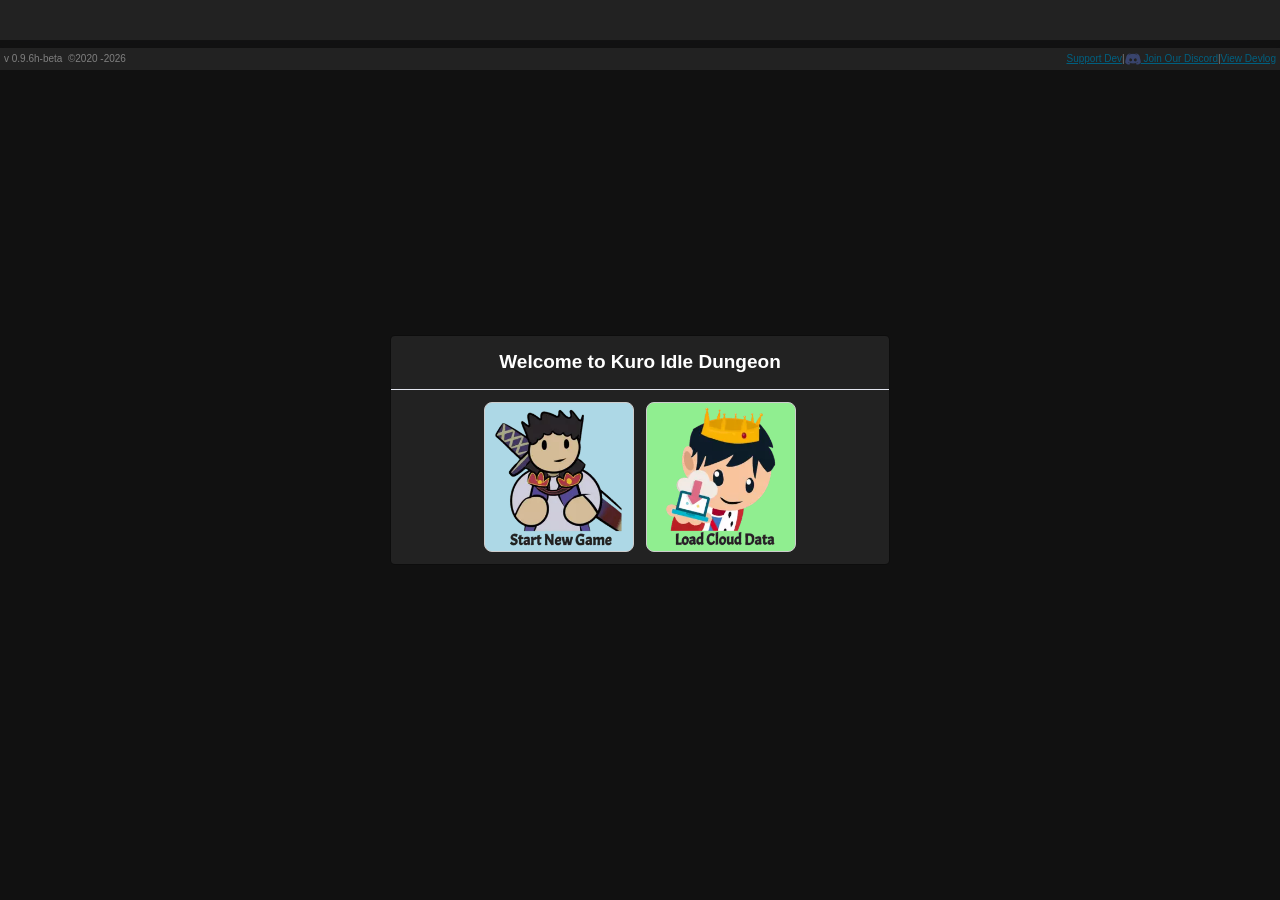
==== commit a52e024f: "Add files via upload" ====
--- a/index.html
+++ b/index.html
@@ -1 +1 @@
-<!DOCTYPE html> <html lang="en"> <head> <meta charset="utf-8"> <meta http-equiv="X-UA-Compatible" content="IE=edge"> <meta name="viewport" content="width=device-width, initial-scale=1, minimum-scale=1, maximum-scale=1, shrink-to-fit=no, user-scalable=no"> <meta name="description" content="Conquer Kuro Idle Dungeon, the best browser idle game. You control everything."> <meta name="author" content="Kuropone"> <meta name="robots" content="follow,index"> <meta name="google-site-verification" content="Vlorh23nyizJO9UOvs8P_8USvZG70_AqHbQ0VMISa3w" /> <meta property="og:title" content="Kuro Idle Dungeon"> <meta property="og:url" content="https://endlessdungeon.github.io/" /> <meta property="og:type" content="website" /> <meta property="og:description" content="Conquer Kuro Idle Dungeon, the best browser idle game. You control everything."> <meta property="og:image" content="assets/images/dungeon.png" /> <meta property="og:site_name" content="Kuro Idle Dungeon"> <script async src="https://www.googletagmanager.com/gtag/js?id=G-X48PR28M1E"></script> <!--<script async type="text/javascript" src="https://cdn.applixir.com/applixir.sdk3.0m.js" ></script> <script> window.dataLayer = window.dataLayer || []; function gtag(){dataLayer.push(arguments);} gtag('js', new Date()); gtag('config', 'G-X48PR28M1E'); </script> <script async data-ad-frequency-hint="30s" data-adbreak-test="on" src="https://pagead2.googlesyndication.com/pagead/js/adsbygoogle.js?client=ca-pub-3225797677913205" crossorigin="anonymous"> </script> <!--<script async data-ad-frequency-hint="30s" src="https://pagead2.googlesyndication.com/pagead/js/adsbygoogle.js?client=ca-pub-3225797677913205" crossorigin="anonymous"> </script> <script> window.adsbygoogle = window.adsbygoogle || []; const adBreak = adConfig = function(o) {adsbygoogle.push(o);}; adConfig({preloadAdBreaks: 'on'}); </script>--> <title>Kuro Idle Dungeon</title> <link rel="shortcut icon" type="image/icon" href="assets/images/favicon.ico"/> <link rel="stylesheet" href="assets/css/sb-admin-2.min.css"> <link rel="stylesheet" href="assets/css/kofi-widget.css"> </head> <body> <div id="applixir_vanishing_div" hidden> <iframe id="applixir_parent" ></iframe> </div> <div class="modal fade" id="modalLoginForm" tabindex="-1" role="dialog" data-backdrop="static" data-keyboard="false" aria-labelledby="Login Form" aria-hidden="true"> <div class="modal-dialog modal-dialog-centered" role="document"> <div class="modal-content"> <div class="modal-header text-center"> <h3 class="modal-title w-100 font-weight-bold">Welcome to Kuro Idle Dungeon</h3> </div> <div id="first-layer-div" class="modal-body mx-3 middle-align"> <a id="new-game-link" title="Click to Start New Game"/> <img id="new-game" alt="New Game" src="" class="image-game bg-lightblue cursor-button rounded-card"></img> </a> <a id="load-game-link" title="Click to Load Cloud Data"/> <img id="load-game" alt="Load Game" src="" class="image-game bg-lightgreen cursor-button rounded-card"></img> </a> </div> <div id="second-layer-div" class="modal-body mx-3 d-none"> <div class="row md-form"> <div id="second-layer-a-div" class="col-xl-8 col-lg-8 col-md-8 col-sm-8 col-8"> <label for="user-id">Your ID :&nbsp;</label><span id="label-user-id"></span> <input type="hidden" id="user-id" class="form-control validate" required readonly> <input type="hidden" id="game-type" class="form-control validate" required readonly> </div> <div id="second-layer-b-div" class="col-xl-8 col-lg-8 col-md-8 col-sm-8 col-8 md-form v-center-flex"> Please input your email and password </div> <div class="col-xl-4 col-lg-4 col-md-4 col-sm-4 col-4 right-align"> <a id="back-login-div" title="click to return to the previous menu" class="v-center-flex"/> <img id="back-login" src="assets/images/back.svg" class="image-size-3"></img>&nbsp;BACK </a> </div> </div> <div id="second-layer-c-div" class="md-form middle-align"> <label id="label-gender">Gender</label> <a id="gender-male-link" title="Click to Choose Male Gender"/> <img id="gender-male" src="assets/images/male.svg" class="image-equipment cursor-button rounded-card"></img> </a> <a id="gender-female-link" title="Click to Choose Female Gender"/> <img id="gender-female" src="assets/images/female.svg" class="image-equipment cursor-button rounded-card"></img> </a> <input type="hidden" id="user-gender" class="form-control validate" required readonly> </div> <div id="second-layer-d-div" class="md-form"> <label id="label-title" for="user-name">King / Queen</label> <input type="text" id="user-name" class="form-control validate alpha-numeric-space-format" maxlength="20" placeholder="Choose your gender first" autocomplete="off" required pattern="[a-zA-Z0-9]+"> </div> <div id="cloud-save-switch-div" class="md-form v-center-flex"> <input type="checkbox" class="cursor-button" id="cloud-save-switch" name="cloud-save-switch">&nbsp; <label class="cursor-button" for="cloud-save-switch">Connect With Cloud Save</label>&nbsp;<img id="detail-cloud-info" src="assets/images/info-color.svg" class="image-size-static cursor-button"></img> </div> <div id="cloud-save-login-div" class="md-form rounded-card mx-0 d-none"> <form class="w-100 submit-form"> <div class="md-form"> <label id="label-email" for="user-email">Email</label> <input type="text" value="" id="user-email" class="form-control validate email-format" maxlength="100" placeholder="Email for cloud save" autocomplete="off" required pattern="[a-zA-Z0-9]+"> </div> <div class="md-form"> <label id="label-password" for="user-password">Password</label> <input type="password" value="" id="user-password" class="form-control validate" maxlength="30" placeholder="Password for cloud save" autocomplete="off" required pattern="[a-zA-Z0-9]+"> </div> <div id="confirm-password-div" class="md-form"> <label id="label-confirm-password" for="user-confirm-password">Confirm</label> <input type="password" value="" id="user-confirm-password" class="form-control validate" maxlength="30" placeholder="Confirm Password for cloud save" autocomplete="off" required pattern="[a-zA-Z0-9]+"> </div> </form> </div> <div id="register-error" class="md-form mb-2 unlock-info d-none"></div> </div> <div id="footer-login-div" class="modal-footer justify-content-center d-none"> <button id="play-button" class="dpc-button">Start New Game</button> </div> </div> </div> </div> <div class="modal fade" id="modalKingdomName" tabindex="-1" role="dialog" data-backdrop="static" data-keyboard="false" aria-labelledby="myModalLabel" aria-hidden="true"> <div class="modal-dialog modal-dialog-centered" role="document"> <div class="modal-content"> <div class="modal-header text-center"> <h3 class="modal-title w-100 font-weight-bold">Welcome to Kuro Idle Dungeon</h3> </div> <div class="modal-body mx-3"> <div class="md-form mb-3"> <label for="user-id">What is your kingdom name ?</label> <input type="text" id="kingdom-name" class="form-control validate" maxlength="20" autocomplete="off" required pattern="[a-zA-Z0-9]+"> </div> </div> <div class="modal-footer d-flex justify-content-center"> <button id="save-kingdom-name-button" value="" class="dpc-button">Save My Kingdom Name</button> </div> </div> </div> </div> <div class="modal fade" id="modalNewPlayer" tabindex="-1" role="dialog" data-backdrop="static" data-keyboard="false" aria-labelledby="myModalLabel" aria-hidden="true"> <div class="modal-dialog modal-dialog-centered" role="document"> <div class="modal-content"> <div class="modal-header text-center"> <h3 class="modal-title w-100 font-weight-bold">Welcome to Kuro Idle Dungeon</h3> </div> <div class="modal-body mx-3 text-center"> Thank you for playing Kuro Idle Dungeon. It's still in early stage. Your feedback and suggestion are very helpful to make this game better. </div> <div class="modal-footer d-flex justify-content-center"> <button id="new-player-button" class="dpc-button">Play</button> </div> </div> </div> </div> <div class="modal fade" id="modalJumpStage" tabindex="-1" role="dialog" data-backdrop="static" data-keyboard="false" aria-labelledby="myModalLabel" aria-hidden="true"> <div class="modal-dialog modal-dialog-centered" role="document"> <div class="modal-content"> <div class="modal-header text-center"> <h3 class="modal-title w-100 font-weight-bold">Welcome to Kuro Idle Dungeon</h3> </div> <div class="modal-body"> <div class="md-form"> <div id="floor-header" class="row col-xl-12 col-lg-12 col-md-12 col-sm-12 col-12 px-0 font-weight-bolder"> <div class="col-xl-3 col-lg-3 col-md-3 col-sm-3 col-3">Stage</div> <div class="col-xl-5 col-lg-5 col-md-5 col-sm-5 col-5">Coin Drop</div> <div class="col-xl-4 col-lg-4 col-md-4 col-sm-4 col-4">Enemy HP</div> </div> <div id="all-floor-div" class="modal-scrollable row"></div> <div id="modal-header" class="row col-xl-12 col-lg-12 col-md-12 col-sm-12 col-12 v-center-flex">What stage do you want to repeat ?</div> <div id="modal-header2" class="row col-xl-12 col-lg-12 col-md-12 col-sm-12 col-12 v-center-flex"> <input type="text" id="jump-stage" class="form-control validate star-div" maxlength="4" autocomplete="off" required pattern="[0-9]+">&nbsp;&nbsp;&nbsp; <label>Your Max Stage : &nbsp;<span id="current-max-stage"></span></label><br/> </div> <div id="modal-header3" class="row col-xl-12 col-lg-12 col-md-12 col-sm-12 col-12 v-center-flex"> <label class="unlock-info">If you jump stage, your auto progress will automatically off</label> </div> </div> </div> <div class="modal-footer d-flex justify-content-center"> <div class="col-xl-12 col-lg-12 col-md-12 col-sm-12 col-12 row"> <div class="col-xl-6 col-lg-6 col-md-6 col-sm-6 col-6 middle-align"> <button id="jump-stage-ok-button" class="dpc-button btn-primary">Yes, Jump Now</button> </div> <div class="col-xl-6 col-lg-6 col-md-6 col-sm-6 col-6 middle-align"> <button id="jump-stage-no-button" class="dpc-button btn-secondary">No, Don't Jump Stage</button> </div> </div> </div> </div> </div> </div> <div class="modal fade" id="modalBuySell" tabindex="-1" role="dialog" data-backdrop="static" data-keyboard="false" aria-labelledby="myModalLabel" aria-hidden="true"> <div class="modal-dialog modal-dialog-centered" role="document"> <div class="modal-content"> <div class="modal-header text-center"> <h3 class="modal-title w-100 font-weight-bold">Welcome to Kuro Idle Dungeon</h3> </div> <div class="modal-body mx-3"> <div class="md-form mb-3"> <div class="col-xl-12 col-lg-12 col-md-12 col-sm-12 col-12 row"> <label id="buy-sell-action" for="buy-sell-qty"></label> </div> <div class="col-xl-12 col-lg-12 col-md-12 col-sm-12 col-12 row"> <div class="row col-xl-12 col-lg-12 col-md-12 col-sm-12 col-12 v-center-flex"> <input type="hidden" id="buy-sell-name" class="form-control" value=""> <input type="text" id="buy-sell-qty" class="form-control validate star-div" maxlength="3" autocomplete="off" required pattern="[0-9]+"> &nbsp;<label id="buy-sell-item" for="buy-sell-qty">Milk</label>&nbsp;-&nbsp; <span id="total-clover">0</span>&nbsp;<img src="assets/images/clover.svg" class="image-size"> </div> </div> </div> </div> <div class="modal-footer d-flex justify-content-center"> <div class="col-xl-12 col-lg-12 col-md-12 col-sm-12 col-12 row"> <div class="col-xl-6 col-lg-6 col-md-6 col-sm-6 col-6 middle-align"> <button id="buy-sell-ok-button" class="dpc-button btn-primary">Yes, Buy It</button> </div> <div class="col-xl-6 col-lg-6 col-md-6 col-sm-6 col-6 middle-align"> <button id="buy-sell-no-button" class="dpc-button btn-secondary">No, Don't Buy It</button> </div> </div> </div> </div> </div> </div> <div class="modal fade" id="modalClearTower" tabindex="-1" role="dialog" data-backdrop="static" data-keyboard="false" aria-labelledby="myModalLabel" aria-hidden="true"> <div class="modal-dialog modal-dialog-centered" role="document"> <div class="modal-content"> <div class="modal-header text-center"> <h3 class="modal-title w-100 font-weight-bold">Welcome to Kuro Idle Dungeon</h3> </div> <div class="modal-body mx-3"> <div class="md-form"> <div class="col-xl-12 col-lg-12 col-md-12 col-sm-12 col-12"> How many tower key do you want to use ? </div> <div class="row col-xl-12 col-lg-12 col-md-12 col-sm-12 col-12 v-center-flex"> <input type="hidden" id="ti" class="form-control" value=""> <input type="hidden" id="fn" class="form-control" value=""> <button id="tower-all-minus" class="down-count btn-info" title="Down All"><<</button> <button id="tower-minus" class="down-count btn-info" title="Down">-</button> <input type="text" id="used-key" class="form-control validate image-check-in" maxlength="1" autocomplete="off" required pattern="[0-9]+" readonly> <button id="tower-plus" class="up-count btn-info" title="Up">+</button> <button id="tower-all-plus" class="up-count btn-info" title="Up All">>></button> </div> </div> </div> <div class="modal-footer d-flex justify-content-center"> <div class="col-xl-12 col-lg-12 col-md-12 col-sm-12 col-12 row"> <div class="col-xl-6 col-lg-6 col-md-6 col-sm-6 col-6 middle-align"> <button id="clear-tower-ok-button" class="dpc-button btn-primary">Yes, Clear Tower</button> </div> <div class="col-xl-6 col-lg-6 col-md-6 col-sm-6 col-6 middle-align"> <button id="clear-tower-no-button" class="dpc-button btn-secondary">No, Don't Clear Tower</button> </div> </div> </div> </div> </div> </div> <div class="modal fade" id="modalDevLog" tabindex="-1" role="dialog" data-backdrop="static" data-keyboard="false" aria-labelledby="myModalLabel" aria-hidden="true"> <div class="modal-dialog modal-dialog-centered" role="document"> <div class="modal-content"> <div class="modal-header text-center"> <h3 class="modal-title w-100 font-weight-bold">Welcome to Kuro Idle Dungeon</h3> </div> <div class="modal-body mx-3 modal-scrollable"> Thank you for playing Kuro Idle Dungeon<br/><br/> Here are new features at v<span id="gameVersion"></span> :<br/> 1. Add quest time in Tavern &amp; Cave menu based on Zykooo suggestion <br/> 2. Add change device feature in setting / cloud save menu<br/> 3. Add the function of preventing multiple devices from running with the same data<br/> 4. Update UI &amp; UX start new game / load cloud game (special thanks to Potatomaster for the image)<br/> 5. Update icon DPC, DPS &amp; Coin will blinking if temporary shop bonus is active<br/> 6. Fixing some minor issue &amp; bugs<br/> Your feedback and suggestion are very helpful to make this game better.<br/> If you like the game, please invite other friends to play my game and I am very grateful if you want to support me <a href="#" id="support-link-2" title="Click here to support my game">here</a><br/> Thank's a lot for all my best contributor </div> <div class="modal-footer d-flex justify-content-center"> <div class="col-xl-12 col-lg-12 col-md-12 col-sm-12 col-12 row"> <div class="col-xl-6 col-lg-6 col-md-6 col-sm-6 col-6 middle-align"> <button id="show-tutorial-button" class="dpc-button btn-primary">Show Tutorial</button> </div> <div class="col-xl-6 col-lg-6 col-md-6 col-sm-6 col-6 middle-align"> <button id="play-normally-button" class="dpc-button btn-secondary">Skip Tutorial</button> </div> </div> </div> </div> </div> </div> <div class="modal fade" id="modalDifferentData" tabindex="-1" role="dialog" data-backdrop="static" data-keyboard="false" aria-labelledby="myModalLabel" aria-hidden="true"> <div class="modal-dialog modal-dialog-centered" role="document"> <div class="modal-content"> <div class="modal-header text-center"> <h3 class="modal-title w-100 font-weight-bold">Welcome to Kuro Idle Dungeon</h3> </div> <div class="modal-body text-center px-0"> <div class="col-xl-12 col-lg-12 col-md-12 col-sm-12 col-12 middle-align px-3"> We find another data in cloud<br/> Which data do you want to use ? <br/> Please note that the selected data will replace all other data. </div> <div class="row col-xl-12 col-lg-12 col-md-12 col-sm-12 col-12 px-3"> <div id="local-data-div" class="col-xl-6 col-lg-6 col-md-6 col-sm-6 col-6 middle-align rounded-card no-margin cursor-button"> <div class="col-xl-12 col-lg-12 col-md-12 col-sm-12 col-12">Local Data</div> <div class="col-xl-12 col-lg-12 col-md-12 col-sm-12 col-12"><img src="assets/images/local.svg" class="w-40"></img></div> <div id="local-data-detail" class="col-xl-12 col-lg-12 col-md-12 col-sm-12 col-12"></div> </div> <div id="cloud-data-div" class="col-xl-6 col-lg-6 col-md-6 col-sm-6 col-6 middle-align rounded-card no-margin cursor-button"> <div class="col-xl-12 col-lg-12 col-md-12 col-sm-12 col-12">Cloud Data</div> <div class="col-xl-12 col-lg-12 col-md-12 col-sm-12 col-12"><img src="assets/images/cloud.svg" class="w-40"></img></div> <div id="cloud-data-detail" class="col-xl-12 col-lg-12 col-md-12 col-sm-12 col-12"></div> </div> </div> </div> <div class="modal-footer d-flex justify-content-center"> <div class="col-xl-12 col-lg-12 col-md-12 col-sm-12 col-12 row"> <div class="col-xl-6 col-lg-6 col-md-6 col-sm-6 col-6 middle-align"> <button id="differential-data-ok-button" class="dpc-button btn-primary">Choose <label id="choosen-data-label"></label></button> </div> <div class="col-xl-6 col-lg-6 col-md-6 col-sm-6 col-6 middle-align"> <button id="differential-data-no-button" class="dpc-button btn-secondary">Cancel</button> </div> </div> </div> </div> </div> </div> <div class="modal fade" id="modalConfirmDifferentData" tabindex="-1" role="dialog" data-backdrop="static" data-keyboard="false" aria-labelledby="myModalLabel" aria-hidden="true"> <div class="modal-dialog modal-dialog-centered" role="document"> <div class="modal-content"> <div class="modal-header text-center"> <h3 class="modal-title w-100 font-weight-bold">Welcome to Kuro Idle Dungeon</h3> </div> <div class="modal-body text-center px-0"> <div id="confirm-differential-data-body" class="col-xl-12 col-lg-12 col-md-12 col-sm-12 col-12 middle-align px-3"></div> </div> <div class="modal-footer d-flex justify-content-center"> <div class="col-xl-12 col-lg-12 col-md-12 col-sm-12 col-12 row"> <div class="col-xl-6 col-lg-6 col-md-6 col-sm-6 col-6 middle-align"> <button id="confirm-differential-data-ok-button" class="dpc-button btn-primary">Yes, Load It</button> </div> <div class="col-xl-6 col-lg-6 col-md-6 col-sm-6 col-6 middle-align"> <button id="confirm-differential-data-no-button" class="dpc-button btn-secondary">No, Select Again</button> </div> </div> </div> </div> </div> </div> <div class="modal fade" id="modalOfflineForm" tabindex="-1" role="dialog" data-backdrop="static" data-keyboard="false" aria-labelledby="myModalLabel" aria-hidden="true"> <div class="modal-dialog modal-dialog-centered" role="document"> <div class="modal-content"> <div class="modal-header text-center"> <h3 class="modal-title w-100 font-weight-bold">Welcome to Kuro Idle Dungeon</h3> </div> <div class="row modal-body middle-content v-center-flex"> <div class="col-xl-4 col-lg-4 col-md-4 col-sm-4 col-4 middle-align"> <img id="image-offline-form" src="" class="image-offline"></img> </div> <div class="col-xl-8 col-lg-8 col-md-8 col-sm-8 col-8"> <span class="white-space" id="offline-text"></span><br/> If you like the game, please invite other friends to play my game and I am very grateful if you want to support me <a href="#" id="support-link-2" title="Click here to support my game">here</a><br/> </div> </div> <div class="modal-footer d-flex justify-content-center"> <button id="continue-button" class="dpc-button">Continue</button> </div> </div> </div> </div> <div class="modal fade" id="modalSaveForm" tabindex="-1" role="dialog" data-backdrop="static" data-keyboard="false" aria-labelledby="myModalLabel" aria-hidden="true"> <div class="modal-dialog modal-dialog-centered" role="document"> <div class="modal-content"> <div class="modal-header text-center"> <h3 class="modal-title w-100 font-weight-bold">Welcome to Kuro Idle Dungeon</h3> </div> <div class="modal-body mx-3 text-center"> <span class="white-space" id="save-text"></span> </div> </div> </div> </div> <div class="modal fade" id="modalDailyCheckIn" tabindex="-1" role="dialog" data-backdrop="static" data-keyboard="false" aria-labelledby="myModalLabel" aria-hidden="true"> <div class="modal-dialog modal-dialog-centered" role="document"> <div class="modal-content"> <div class="modal-header text-center"> <h3 class="modal-title w-100 font-weight-bold">Welcome to Kuro Idle Dungeon</h3> </div> <div id="daily-check-in-div" class="modal-body text-center px-0"></div> <div class="modal-footer d-flex justify-content-center"> <button id="daily-check-in-collect" class="dpc-button">Collect</button> </div> </div> </div> </div> <div class="modal fade" id="modalPrestigeConfirm" tabindex="-1" role="dialog" data-backdrop="static" data-keyboard="false" aria-labelledby="myModalLabel" aria-hidden="true"> <div class="modal-dialog modal-dialog-centered" role="document"> <div class="modal-content"> <div class="modal-header text-center"> <h3 class="modal-title w-100 font-weight-bold">Welcome to Kuro Idle Dungeon</h3> </div> <div class="modal-body mx-3 text-center"> Are you sure want to prestige? You will get <span id="prestige-text-confirm"></span><br/> <span class=" v-center-flex middle-content">Current token :&nbsp;<img src="assets/images/token.svg" class="image-size"></img><span id="popup-prestige-token"></span></span> </div> <div class="modal-footer d-flex justify-content-center"> <div class="col-xl-12 col-lg-12 col-md-12 col-sm-12 col-12 row justify-content-center"> <div id="prestige-5-div" class="col-xl-12 col-lg-12 col-md-12 col-sm-12 col-12 middle-align"> <button id="prestige-ok-button-5" class="upgrade-level-button collect-reward row mb-2" value="5"></button> </div> <div class="col-xl-24 col-lg-24 col-md-24 col-sm-24 col-24 middle-align"> <button id="prestige-ok-button-3" class="upgrade-level-button skill-running row button-2-row" value="3"></button> </div> <div class="col-xl-24 col-lg-24 col-md-24 col-sm-24 col-24 middle-align"> <button id="prestige-ok-button-2" class="upgrade-level-button btn-primary row button-2-row" value="2"></button> </div> <div id="div-ads-prestige" class="col-xl-24 col-lg-24 col-md-24 col-sm-24 col-24 middle-align"> <button id="prestige-ok-button-15" class="upgrade-level-button btn-ads row button-2-row" value="1.5"></button> </div> <div class="col-xl-24 col-lg-24 col-md-24 col-sm-24 col-24 middle-align"> <button id="prestige-ok-button" class="upgrade-level-button button-2-row" value="1">Normal Prestige</button> </div> <div class="col-xl-24 col-lg-24 col-md-24 col-sm-24 col-24 middle-align"> <button id="prestige-no-button" class="upgrade-level-button btn-secondary button-2-row">No</button> </div> </div> </div> </div> </div> </div> <div class="modal fade" id="modalPrestigeTokenConfirm" tabindex="-1" role="dialog" data-backdrop="static" data-keyboard="false" aria-labelledby="myModalLabel" aria-hidden="true"> <div class="modal-dialog modal-dialog-centered" role="document"> <div class="modal-content"> <div class="modal-header text-center"> <h3 class="modal-title w-100 font-weight-bold">Welcome to Kuro Idle Dungeon</h3> </div> <div class="modal-body mx-3 text-center"> Are you sure want to use <span id="prestige-token"></span> token to get <span id="prestige-orbs-multiplier"></span>x orbs. </div> <div class="modal-footer d-flex justify-content-center"> <div class="col-xl-12 col-lg-12 col-md-12 col-sm-12 col-12 row"> <div class="col-xl-6 col-lg-6 col-md-6 col-sm-6 col-6 middle-align"> <button id="prestige-token-ok-button" class="dpc-button btn-primary">Yes, Use It</button> </div> <div class="col-xl-6 col-lg-6 col-md-6 col-sm-6 col-6 middle-align"> <button id="prestige-token-no-button" class="dpc-button btn-secondary">No, Cancel It</button> </div> </div> </div> </div> </div> </div> <div class="modal fade" id="modalPrestigeForm" tabindex="-1" role="dialog" data-backdrop="static" data-keyboard="false" aria-labelledby="myModalLabel" aria-hidden="true"> <div class="modal-dialog modal-dialog-centered" role="document"> <div class="modal-content"> <div class="modal-header text-center"> <h3 class="modal-title w-100 font-weight-bold">Welcome to Kuro Idle Dungeon</h3> </div> <div class="modal-body mx-3 text-center"> Congratz for your prestige, you got <span class="white-space" id="prestige-text"></span>. You can use orbs in artifact menu. </div> <div class="modal-footer d-flex justify-content-center"> <div class="col-xl-12 col-lg-12 col-md-12 col-sm-12 col-12 row"> <div class="col-xl-6 col-lg-6 col-md-6 col-sm-6 col-6 middle-align"> <button id="continue-prestige-ok-button" class="dpc-button btn-primary">Use Orbs Now</button> </div> <div class="col-xl-6 col-lg-6 col-md-6 col-sm-6 col-6 middle-align"> <button id="continue-prestige-no-button" class="dpc-button btn-secondary">I'll Use Later</button> </div> </div> </div> </div> </div> </div> <div class="modal fade" id="modalClearConfirm" tabindex="-1" role="dialog" data-backdrop="static" data-keyboard="false" aria-labelledby="myModalLabel" aria-hidden="true"> <div class="modal-dialog modal-dialog-centered" role="document"> <div class="modal-content"> <div class="modal-header text-center"> <h3 class="modal-title w-100 font-weight-bold">Welcome to Kuro Idle Dungeon</h3> </div> <div id="clear-data-body" class="modal-body mx-3 text-center"></div> <div class="modal-footer d-flex justify-content-center"> <div class="col-xl-12 col-lg-12 col-md-12 col-sm-12 col-12 row"> <div class="col-xl-6 col-lg-6 col-md-6 col-sm-6 col-6 middle-align"> <button id="clear-ok-button" class="dpc-button btn-primary">Ok</button> </div> <div class="col-xl-6 col-lg-6 col-md-6 col-sm-6 col-6 middle-align"> <button id="clear-no-button" class="dpc-button btn-secondary">No</button> </div> </div> </div> </div> </div> </div> <div class="modal fade" id="modalSellArtifactConfirm" tabindex="-1" role="dialog" data-backdrop="static" data-keyboard="false" aria-labelledby="myModalLabel" aria-hidden="true"> <div class="modal-dialog modal-dialog-centered" role="document"> <div class="modal-content"> <div class="modal-header text-center"> <h3 class="modal-title w-100 font-weight-bold">Welcome to Kuro Idle Dungeon</h3> </div> <div class="modal-body mx-3 text-center"> Are you sure want to sell <span id="sell-artifact-notification"></span> ? </div> <div class="modal-footer d-flex justify-content-center"> <div class="col-xl-12 col-lg-12 col-md-12 col-sm-12 col-12 row"> <div class="col-xl-6 col-lg-6 col-md-6 col-sm-6 col-6 middle-align"> <button id="sell-artifact-ok-button" class="dpc-button btn-primary">Yes</button> </div> <div class="col-xl-6 col-lg-6 col-md-6 col-sm-6 col-6 middle-align"> <button id="sell-artifact-no-button" class="dpc-button btn-secondary">No</button> </div> </div> </div> </div> </div> </div> <div class="modal fade" id="modalAnotherClearConfirm" tabindex="-1" role="dialog" data-backdrop="static" data-keyboard="false" aria-labelledby="myModalLabel" aria-hidden="true"> <div class="modal-dialog modal-dialog-centered" role="document"> <div class="modal-content"> <div class="modal-header text-center"> <h3 class="modal-title w-100 font-weight-bold">Welcome to Kuro Idle Dungeon</h3> </div> <div class="modal-body mx-3 text-center"> Last Warning! All your data will be reset. Are you sure ? </div> <div class="modal-footer d-flex justify-content-center"> <div class="col-xl-12 col-lg-12 col-md-12 col-sm-12 col-12 row"> <div class="col-xl-6 col-lg-6 col-md-6 col-sm-6 col-6 middle-align"> <button id="another-clear-ok-button" class="dpc-button btn-primary">I'm Sure</button> </div> <div class="col-xl-6 col-lg-6 col-md-6 col-sm-6 col-6 middle-align"> <button id="another-clear-no-button" class="dpc-button btn-secondary">My Mistake</button> </div> </div> </div> </div> </div> </div> <div class="modal fade" id="modalRandomArtifactConfirm" tabindex="-1" role="dialog" data-backdrop="static" data-keyboard="false" aria-labelledby="myModalLabel" aria-hidden="true"> <div class="modal-dialog modal-dialog-centered" role="document"> <div class="modal-content"> <div class="modal-header text-center"> <h3 class="modal-title w-100 font-weight-bold">Welcome to Kuro Idle Dungeon</h3> </div> <div class="modal-body text-center"> <div class="col-xl-12 col-lg-12 col-md-12 col-sm-12 col-12 v-center-flex middle-content"><img id="image-orbs-1" src="" class="image-size"></img>&nbsp;Orbs&nbsp;:&nbsp;<span id="modal-orbs"></span></div> <div id="header-unlock-artifact-text" class="col-xl-12 col-lg-12 col-md-12 col-sm-12 col-12">Which artifact do you want to unlock ? (<span id="unlock-artifact-confirm"></span>)</div> <div id="reroll-artifact-text" class="col-xl-12 col-lg-12 col-md-12 col-sm-12 col-12">Or, re-roll another artifact. (<span id="reroll-artifact-fee"></span>)</div> </div> <div id="list-artifact-div" class="modal-body text-center"></div> <div id="footer-modal-random-artifact" class="modal-footer d-flex justify-content-center"> <div class="col-xl-12 col-lg-12 col-md-12 col-sm-12 col-12 row"> <div class="col-xl-6 col-lg-6 col-md-8 col-sm-8 col-8 middle-align"> <button id="random-artifact-ok-button" class="dpc-button btn-primary">Re-roll Another Artifact</button> </div> <div class="col-xl-6 col-lg-6 col-md-4 col-sm-4 col-4 middle-align"> <button id="random-artifact-no-button" class="dpc-button btn-secondary">I'll Back Later</button> </div> </div> </div> </div> </div> </div> <div class="modal fade" id="modalRerollArtifactConfirm" tabindex="-1" role="dialog" data-backdrop="static" data-keyboard="false" aria-labelledby="myModalLabel" aria-hidden="true"> <div class="modal-dialog modal-dialog-centered" role="document"> <div class="modal-content"> <div class="modal-header text-center"> <h3 class="modal-title w-100 font-weight-bold">Welcome to Kuro Idle Dungeon</h3> </div> <div class="modal-body text-center"> Are you sure want to re-roll another artifact for <span id="confirm-reroll-artifact-fee"></span> Orbs </div> <div class="modal-footer d-flex justify-content-center"> <div class="col-xl-12 col-lg-12 col-md-12 col-sm-12 col-12 row"> <div class="col-xl-6 col-lg-6 col-md-6 col-sm-6 col-6 middle-align"> <button id="reroll-artifact-ok-button" class="dpc-button btn-primary">Yes, I Am</button> </div> <div class="col-xl-6 col-lg-6 col-md-6 col-sm-6 col-6 middle-align"> <button id="reroll-artifact-no-button" class="dpc-button btn-secondary">No, My Mistake</button> </div> </div> </div> </div> </div> </div> <div class="modal fade" id="modalUnlockArtifactConfirm" tabindex="-1" role="dialog" data-backdrop="static" data-keyboard="false" aria-labelledby="myModalLabel" aria-hidden="true"> <div class="modal-dialog modal-dialog-centered" role="document"> <div id="content-modal-confirm-unlock-artifact" class="modal-content"> <div class="modal-header text-center"> <h3 class="modal-title w-100 font-weight-bold">Welcome to Kuro Idle Dungeon</h3> </div> <div class="modal-body mx-3 text-center"> Are you sure want to unlock <span id="selected-unlock-artifact"></span> for <span id="selected-unlock-fee"></span> orbs </div> <div class="modal-footer d-flex justify-content-center"> <div class="col-xl-12 col-lg-12 col-md-12 col-sm-12 col-12 row"> <div class="col-xl-6 col-lg-6 col-md-6 col-sm-6 col-6 middle-align"> <button id="unlock-artifact-ok-button" class="dpc-button btn-primary" value="">Yes, Unlock It</button> </div> <div class="col-xl-6 col-lg-6 col-md-6 col-sm-6 col-6 middle-align"> <button id="unlock-artifact-no-button" class="dpc-button btn-secondary">No, I'll do later</button> </div> </div> </div> </div> </div> </div> <div class="modal fade" id="modalUnlockArtifactFailed" tabindex="-1" role="dialog" data-backdrop="static" data-keyboard="false" aria-labelledby="myModalLabel" aria-hidden="true"> <div class="modal-dialog modal-dialog-centered" role="document"> <div class="modal-content"> <div class="modal-header text-center"> <h3 class="modal-title w-100 font-weight-bold">Welcome to Kuro Idle Dungeon</h3> </div> <div class="modal-body mx-3 text-center"> You don't have enough orbs to unlock artifact. </div> <div class="modal-footer d-flex justify-content-center"> <button id="continue-failed-unlock-artifact-button" class="dpc-button">Continue</button> </div> </div> </div> </div> <div class="modal fade" id="modalNotifPrestige" tabindex="-1" role="dialog" data-backdrop="static" data-keyboard="false" aria-labelledby="myModalLabel" aria-hidden="true"> <div class="modal-dialog modal-dialog-centered" role="document"> <div class="modal-content"> <div class="modal-header text-center"> <h3 class="modal-title w-100 font-weight-bold">Welcome to Kuro Idle Dungeon</h3> </div> <div class="modal-body mx-3 text-center"> You can doing prestige right now. Click prestige button (purple colour) or you can click prestige button below. </div> <div class="modal-footer d-flex justify-content-center"> <div class="col-xl-12 col-lg-12 col-md-12 col-sm-12 col-12 row"> <div class="col-xl-6 col-lg-6 col-md-6 col-sm-6 col-6 middle-align"> <button id="notif-prestige-ok-button" class="dpc-button btn-primary">Prestige</button> </div> <div class="col-xl-6 col-lg-6 col-md-6 col-sm-6 col-6 middle-align"> <button id="notif-prestige-no-button" class="dpc-button btn-secondary">I'll Do Later</button> </div> </div> </div> </div> </div> </div> <div class="modal fade" id="modalNotifPet" tabindex="-1" role="dialog" data-backdrop="static" data-keyboard="false" aria-labelledby="myModalLabel" aria-hidden="true"> <div class="modal-dialog modal-dialog-centered" role="document"> <div class="modal-content"> <div class="modal-header text-center"> <h3 class="modal-title w-100 font-weight-bold">Welcome to Kuro Idle Dungeon</h3> </div> <div class="modal-body mx-3 text-center"> Congratz you just unlock your first pet. Do you want to see your pet? </div> <div class="modal-footer d-flex justify-content-center"> <div class="col-xl-12 col-lg-12 col-md-12 col-sm-12 col-12 row"> <div class="col-xl-6 col-lg-6 col-md-6 col-sm-6 col-6 middle-align"> <button id="notif-pet-ok-button" class="dpc-button btn-primary">Yes, I Want To See It</button> </div> <div class="col-xl-6 col-lg-6 col-md-6 col-sm-6 col-6 middle-align"> <button id="notif-pet-no-button" class="dpc-button btn-secondary">I'll Do Later</button> </div> </div> </div> </div> </div> </div> <div class="modal fade" id="modalNotifShop" tabindex="-1" role="dialog" data-backdrop="static" data-keyboard="false" aria-labelledby="myModalLabel" aria-hidden="true"> <div class="modal-dialog modal-dialog-centered" role="document"> <div class="modal-content"> <div class="modal-header text-center"> <h3 class="modal-title w-100 font-weight-bold">Welcome to Kuro Idle Dungeon</h3> </div> <div id="notif-shop-body" class="modal-body mx-3 text-center"> You have successfully purchased the <span id="notif-shop-item"></span>. Please check in your <span id="notif-shop-storage"></span>. </div> <div class="modal-footer d-flex justify-content-center"> <div class="col-xl-12 col-lg-12 col-md-12 col-sm-12 col-12 row"> <div class="col-xl-6 col-lg-6 col-md-6 col-sm-6 col-6 middle-align"> <button id="notif-shop-ok-button" class="dpc-button btn-primary">Open Backpack</button> </div> <div class="col-xl-6 col-lg-6 col-md-6 col-sm-6 col-6 middle-align"> <button id="notif-shop-no-button" class="dpc-button btn-secondary">I'll Do Later</button> </div> </div> </div> </div> </div> </div> <div class="modal fade" id="modalNotifNewFeatures" tabindex="-1" role="dialog" data-backdrop="static" data-keyboard="false" aria-labelledby="myModalLabel" aria-hidden="true"> <div class="modal-dialog modal-dialog-centered" role="document"> <div class="modal-content"> <div class="modal-header text-center"> <h3 class="modal-title w-100 font-weight-bold">Welcome to Kuro Idle Dungeon</h3> </div> <div class="modal-body mx-3 text-center"> <span id="notif-new-feature"></span> </div> <div class="modal-footer d-flex justify-content-center"> <div class="col-xl-12 col-lg-12 col-md-12 col-sm-12 col-12 row"> <button id="notif-features-ok-button" class="dpc-button btn-primary" value="">Yes, Please</button> </div> </div> </div> </div> </div> <div class="modal fade" id="modalStartAdventureConfirm" tabindex="-1" role="dialog" data-backdrop="static" data-keyboard="false" aria-labelledby="myModalLabel" aria-hidden="true"> <div class="modal-dialog modal-dialog-centered" role="document"> <div id="modalConfirmAdventure" class="modal-content"> <div class="modal-header text-center"> <h3 class="modal-title w-100 font-weight-bold">Welcome to Kuro Idle Dungeon</h3> </div> <div class="modal-body mx-3 text-center"> Are you sure want to start adventure with your <span id="selected-pet-name"></span> pet at <span id="selected-adventure-area"></span>! </div> <div class="modal-footer d-flex justify-content-center"> <div class="col-xl-12 col-lg-12 col-md-12 col-sm-12 col-12 row"> <div class="col-xl-6 col-lg-6 col-md-6 col-sm-6 col-6 middle-align"> <button id="confirm-adventure-ok-button" class="dpc-button btn-primary" value="">Yes, Go Adventure</button> </div> <div class="col-xl-6 col-lg-6 col-md-6 col-sm-6 col-6 middle-align"> <button id="confirm-adventure-no-button" class="dpc-button btn-secondary">No, Wait Here</button> </div> </div> </div> </div> </div> </div> <div class="modal fade" id="modalCancelAdventureConfirm" tabindex="-1" role="dialog" data-backdrop="static" data-keyboard="false" aria-labelledby="myModalLabel" aria-hidden="true"> <div class="modal-dialog modal-dialog-centered" role="document"> <div class="modal-content"> <div class="modal-header text-center"> <h3 class="modal-title w-100 font-weight-bold">Welcome to Kuro Idle Dungeon</h3> </div> <div class="modal-body mx-3 text-center"> Are you sure want to cancel <span id="cancel-pet-name"></span> pet adventure at <span id="cancel-adventure-area"></span>!<br> You will loose all the progress and your pet need to wait half of the rest adventure time. </div> <div class="modal-footer d-flex justify-content-center"> <div class="col-xl-12 col-lg-12 col-md-12 col-sm-12 col-12 row"> <div class="col-xl-6 col-lg-6 col-md-6 col-sm-6 col-6 middle-align"> <button id="cancel-adventure-ok-button" class="dpc-button btn-danger" value="">Yes, Cancel It</button> </div> <div class="col-xl-6 col-lg-6 col-md-6 col-sm-6 col-6 middle-align"> <button id="cancel-adventure-no-button" class="dpc-button btn-secondary">No, Don't Cancel</button> </div> </div> </div> </div> </div> </div> <div class="modal fade" id="modalRewardAdventureConfirm" tabindex="-1 " role="dialog" data-backdrop="static" data-keyboard="false" aria-labelledby="myModalLabel" aria-hidden="true"> <div class="modal-dialog modal-dialog-centered" role="document"> <div class="modal-content"> <div class="modal-header text-center"> <h3 class="modal-title w-100 font-weight-bold">Welcome to Kuro Idle Dungeon</h3> </div> <div id="oneReward" class="modal-body mx-3 text-center"> Your <span id="stop-adventure-pet-name"></span> adventure at <span id="stop-adventure-area-name"></span> is over. Please take your reward ! </div> <div class="modal-footer d-flex justify-content-center"> <div class="col-xl-12 col-lg-12 col-md-12 col-sm-12 col-12 row"> <div class="col-xl-6 col-lg-6 col-md-6 col-sm-6 col-6 middle-align"> <button id="confirm-reward-adventure-ok-button" class="dpc-button btn-primary" value="">Yes, Take It Now</button> </div> <div class="col-xl-6 col-lg-6 col-md-6 col-sm-6 col-6 middle-align"> <button id="confirm-reward-adventure-no-button" class="dpc-button btn-secondary" value="">No, I'll Take Later</button> </div> </div> </div> </div> </div> </div> <div class="modal fade" id="modalListRewardAdventureConfirm" tabindex="-1 " role="dialog" data-backdrop="static" data-keyboard="false" aria-labelledby="myModalLabel" aria-hidden="true"> <div class="modal-dialog modal-dialog-centered" role="document"> <div class="modal-content"> <div class="modal-header text-center"> <h3 class="modal-title w-100 font-weight-bold">Welcome to Kuro Idle Dungeon</h3> </div> <div class="modal-body mx-3 text-center pre-scrollable white-space">Your pet adventure are finished.<br/><span id="listAdventureName"></span>Please take your reward !</div> <div class="modal-footer d-flex justify-content-center"> <div class="col-xl-12 col-lg-12 col-md-12 col-sm-12 col-12 row"> <div class="col-xl-6 col-lg-6 col-md-6 col-sm-6 col-6 middle-align"> <button id="confirm-list-reward-adventure-ok-button" class="dpc-button btn-primary" value="">Yes, Take It Now</button> </div> <div class="col-xl-6 col-lg-6 col-md-6 col-sm-6 col-6 middle-align"> <button id="confirm-list-reward-adventure-no-button" class="dpc-button btn-secondary" value="">No, I'll Take Later</button> </div> </div> </div> </div> </div> </div> <div class="modal fade" id="modalCollectRewardAdventureConfirm" tabindex="-1" role="dialog" data-backdrop="static" data-keyboard="false" aria-labelledby="myModalLabel" aria-hidden="true"> <div class="modal-dialog modal-dialog-centered" role="document"> <div class="modal-content"> <div class="modal-header text-center"> <h3 class="modal-title w-100 font-weight-bold">Welcome to Kuro Idle Dungeon</h3> </div> <div id="oneReward" class="modal-body mx-3 text-center"> Are you sure want to collect reward <span id="collect-reward-pet-name"></span> adventure at <span id="collect-reward-area-name"></span> ! </div> <div class="modal-footer d-flex justify-content-center"> <div class="col-xl-12 col-lg-12 col-md-12 col-sm-12 col-12 row"> <div class="col-xl-6 col-lg-6 col-md-6 col-sm-6 col-6 middle-align"> <button id="collect-reward-adventure-ok-button" class="dpc-button btn-primary" value="">Yes, Take It Now</button> </div> <div class="col-xl-6 col-lg-6 col-md-6 col-sm-6 col-6 middle-align"> <button id="collect-reward-adventure-no-button" class="dpc-button btn-secondary">No, I'll Take Later</button> </div> </div> </div> </div> </div> </div> <div class="modal fade" id="modalRewardQuest" tabindex="-1" role="dialog" data-backdrop="static" data-keyboard="false" aria-labelledby="myModalLabel" aria-hidden="true"> <div class="modal-dialog modal-dialog-centered" role="document"> <div class="modal-content"> <div class="modal-header text-center"> <h3 class="modal-title w-100 font-weight-bold">Welcome to Kuro Idle Dungeon</h3> </div> <div class="modal-body mx-3 text-center"> <span id="questReward" class="white-space"></span> </div> <div class="modal-footer d-flex justify-content-center"> <div class="col-xl-12 col-lg-12 col-md-12 col-sm-12 col-12 row"> <button id="quest-reward-ok-button" class="dpc-button" value="">Ok</button> </div> </div> </div> </div> </div> <div class="modal fade" id="modalBackDateConfirm" tabindex="-1" role="dialog" data-backdrop="static" data-keyboard="false" aria-labelledby="myModalLabel" aria-hidden="true"> <div class="modal-dialog modal-dialog-centered" role="document"> <div class="modal-content"> <div class="modal-header text-center"> <h3 class="modal-title w-100 font-weight-bold">Welcome to Kuro Idle Dungeon</h3> </div> <div class="modal-body mx-3 text-center white-space"> Invalid timestamp. Please fix your date &amp; time and refresh the game.</br><span id="error-code"></span> </div> </div> </div> </div> <div class="modal fade" id="modalImportDataForm" tabindex="-1" role="dialog" data-backdrop="static" data-keyboard="false" aria-labelledby="myModalLabel" aria-hidden="true"> <div class="modal-dialog modal-dialog-centered" role="document"> <div class="modal-content"> <div class="modal-header text-center"> <h3 class="modal-title w-100 font-weight-bold">Welcome to Kuro Idle Dungeon</h3> </div> <div class="modal-body mx-3 text-center"> Are you sure want to import data? Your existing save data will be replaced! </div> <div class="modal-footer d-flex justify-content-center"> <div class="col-xl-12 col-lg-12 col-md-12 col-sm-12 col-12 row"> <div class="col-xl-6 col-lg-6 col-md-6 col-sm-6 col-6 middle-align"> <button id="import-data-ok-button" class="dpc-button btn-primary">Yes, Import Data</button> </div> <div class="col-xl-6 col-lg-6 col-md-6 col-sm-6 col-6 middle-align"> <button id="import-data-no-button" class="dpc-button btn-secondary">No, Don't Import</button> </div> </div> </div> </div> </div> </div> <div class="modal fade" id="modalShopForm" tabindex="-1" role="dialog" data-backdrop="static" data-keyboard="false" aria-labelledby="myModalLabel" aria-hidden="true"> <div class="modal-dialog modal-dialog-centered" role="document"> <div class="modal-content"> <div class="modal-header text-center"> <h3 class="modal-title w-100 font-weight-bold">Welcome to Kuro Idle Dungeon</h3> </div> <div id="shop-body" class="modal-body mx-3 text-center"></div> <div class="modal-footer d-flex justify-content-center"> <div class="col-xl-12 col-lg-12 col-md-12 col-sm-12 col-12 row"> <div class="col-xl-6 col-lg-6 col-md-6 col-sm-6 col-6 middle-align"> <button id="shop-ok-button" class="dpc-button btn-primary" value="">Yes, Confirm</button> </div> <div class="col-xl-6 col-lg-6 col-md-6 col-sm-6 col-6 middle-align"> <button id="shop-no-button" class="dpc-button btn-secondary">No, Don't Do It</button> </div> </div> </div> </div> </div> </div> <div class="modal fade" id="modalWithdrawToken" tabindex="-1" role="dialog" data-backdrop="static" data-keyboard="false" aria-labelledby="myModalLabel" aria-hidden="true"> <div class="modal-dialog modal-dialog-centered" role="document"> <div class="modal-content"> <div class="modal-header text-center"> <h3 class="modal-title w-100 font-weight-bold">Welcome to Kuro Idle Dungeon</h3> </div> <div class="modal-body mx-3 text-center"> Are you sure you want to withdraw <span id="withdraw-token"></span> from the bank? You will have no tokens left. </div> <div class="modal-footer d-flex justify-content-center"> <div class="col-xl-12 col-lg-12 col-md-12 col-sm-12 col-12 row"> <div class="col-xl-6 col-lg-6 col-md-6 col-sm-6 col-6 middle-align"> <button id="withdraw-token-ok-button" class="dpc-button btn-primary" value="">Yes, Withdraw All</button> </div> <div class="col-xl-6 col-lg-6 col-md-6 col-sm-6 col-6 middle-align"> <button id="withdraw-token-no-button" class="dpc-button btn-secondary">No, Don't Withdraw</button> </div> </div> </div> </div> </div> </div> <div class="modal fade" id="modalShowDetailItem" tabindex="-1" role="dialog" data-backdrop="static" data-keyboard="false" aria-labelledby="myModalLabel" aria-hidden="true"> <div class="modal-dialog modal-dialog-centered" role="document"> <div class="modal-content"> <div class="modal-header text-center"> <h3 class="modal-title w-100 font-weight-bold">Welcome to Kuro Idle Dungeon</h3> </div> <div id="modal-show-detail-body" class="modal-body mx-3 text-center"></div> <div class="modal-footer d-flex justify-content-center"> <div class="col-xl-12 col-lg-12 col-md-12 col-sm-12 col-12 row"> <div class="col-xl-12 col-lg-12 col-md-12 col-sm-12 col-12 middle-align"> <button id="show-modal-item-ok-button" class="dpc-button" value="">Close</button> </div> </div> </div> </div> </div> </div> <div class="modal fade" id="modalConfirmSkipStory" tabindex="-1" role="dialog" data-backdrop="static" data-keyboard="false" aria-labelledby="myModalLabel" aria-hidden="true"> <div class="modal-dialog modal-dialog-centered" role="document"> <div class="modal-content"> <div class="modal-header text-center"> <h3 class="modal-title w-100 font-weight-bold">Welcome to Kuro Idle Dungeon</h3> </div> <div class="modal-body mx-3 text-center"> Are you sure want to skip the story ? </div> <div class="modal-footer d-flex justify-content-center"> <div class="col-xl-12 col-lg-12 col-md-12 col-sm-12 col-12 row"> <div class="col-xl-6 col-lg-6 col-md-6 col-sm-6 col-6 middle-align"> <button id="skip-story-ok-button" class="dpc-button btn-primary" value="">Yes, Skip It</button> </div> <div class="col-xl-6 col-lg-6 col-md-6 col-sm-6 col-6 middle-align"> <button id="skip-story-no-button" class="dpc-button btn-secondary">No, Don't Skip It</button> </div> </div> </div> </div> </div> </div> <div class="modal fade" id="modalConfirmUseItem" tabindex="-1" role="dialog" data-backdrop="static" data-keyboard="false" aria-labelledby="myModalLabel" aria-hidden="true"> <div class="modal-dialog modal-dialog-centered" role="document"> <div class="modal-content"> <div class="modal-header text-center"> <h3 class="modal-title w-100 font-weight-bold">Welcome to Kuro Idle Dungeon</h3> </div> <div id="use-item-text" class="modal-body mx-3 text-center"></div> <div id="modal-heal-army" class="modal-body col-xl-12 col-lg-12 col-md-12 col-sm-12 col-12 row px-3 modal-scrollable"></div> <div class="modal-footer d-flex justify-content-center"> <div class="col-xl-12 col-lg-12 col-md-12 col-sm-12 col-12 row"> <div class="col-xl-6 col-lg-6 col-md-6 col-sm-6 col-6 middle-align"> <button id="use-item-ok-button" class="dpc-button btn-primary" value="">Yes, Use It</button> </div> <div class="col-xl-6 col-lg-6 col-md-6 col-sm-6 col-6 middle-align"> <button id="use-item-no-button" class="dpc-button btn-secondary">No, Don't Use It</button> </div> </div> </div> </div> </div> </div> <div class="modal fade" id="modalConfirmBuyTowerKey" tabindex="-1" role="dialog" data-backdrop="static" data-keyboard="false" aria-labelledby="myModalLabel" aria-hidden="true"> <div class="modal-dialog modal-dialog-centered" role="document"> <div class="modal-content"> <div class="modal-header text-center"> <h3 class="modal-title w-100 font-weight-bold">Welcome to Kuro Idle Dungeon</h3> </div> <div class="modal-body mx-3 text-center"> <span id="confirm-buy-tower-key-desc"></span> </div> <div class="modal-footer d-flex justify-content-center"> <div class="col-xl-12 col-lg-12 col-md-12 col-sm-12 col-12 row"> <div class="col-xl-6 col-lg-6 col-md-6 col-sm-6 col-6 middle-align"> <button id="confirm-buy-tower-key-ok-button" class="dpc-button btn-primary" value="">Yes, Use It</button> </div> <div class="col-xl-6 col-lg-6 col-md-6 col-sm-6 col-6 middle-align"> <button id="confirm-buy-tower-key-no-button" class="dpc-button btn-secondary">No, Cancel it</button> </div> </div> </div> </div> </div> </div> <div class="modal fade" id="modalConfirmExitTowerBattle" tabindex="-1" role="dialog" data-backdrop="static" data-keyboard="false" aria-labelledby="myModalLabel" aria-hidden="true"> <div class="modal-dialog modal-dialog-centered" role="document"> <div class="modal-content"> <div class="modal-header text-center"> <h3 class="modal-title w-100 font-weight-bold">Welcome to Kuro Idle Dungeon</h3> </div> <div class="modal-body mx-3 text-center"> Are you sure want to retreat form the tower battle? You won't loose the key. </div> <div class="modal-footer d-flex justify-content-center"> <div class="col-xl-12 col-lg-12 col-md-12 col-sm-12 col-12 row"> <div class="col-xl-6 col-lg-6 col-md-6 col-sm-6 col-6 middle-align"> <button id="exit-tower-battle-ok-button" class="dpc-button btn-primary" value="">Yes, I Must Retreat</button> </div> <div class="col-xl-6 col-lg-6 col-md-6 col-sm-6 col-6 middle-align"> <button id="exit-tower-battle-no-button" class="dpc-button btn-secondary">No, Keep Battling</button> </div> </div> </div> </div> </div> </div> <div class="modal fade" id="modalConfirmTradeSoul" tabindex="-1" role="dialog" data-backdrop="static" data-keyboard="false" aria-labelledby="myModalLabel" aria-hidden="true"> <div class="modal-dialog modal-dialog-centered" role="document"> <div class="modal-content"> <div class="modal-header text-center"> <h3 class="modal-title w-100 font-weight-bold">Welcome to Kuro Idle Dungeon</h3> </div> <div class="modal-body mx-3 text-center"> Are you sure want to exchange <span id="soul-trade-text"></span> Souls with <span id="gods-fragment-text"></span> gods fragment? </div> <div class="modal-footer d-flex justify-content-center"> <div class="col-xl-12 col-lg-12 col-md-12 col-sm-12 col-12 row"> <div class="col-xl-6 col-lg-6 col-md-6 col-sm-6 col-6 middle-align"> <button id="trade-soul-ok-button" class="dpc-button btn-primary" value="">Yes, Exchange It</button> </div> <div class="col-xl-6 col-lg-6 col-md-6 col-sm-6 col-6 middle-align"> <button id="trade-soul-no-button" class="dpc-button btn-secondary">No, Don't Do It</button> </div> </div> </div> </div> </div> </div> <div class="modal fade" id="modalConfirmSaveAbility" tabindex="-1" role="dialog" data-backdrop="static" data-keyboard="false" aria-labelledby="myModalLabel" aria-hidden="true"> <div class="modal-dialog modal-dialog-centered" role="document"> <div class="modal-content"> <div class="modal-header text-center"> <h3 class="modal-title w-100 font-weight-bold">Welcome to Kuro Idle Dungeon</h3> </div> <div class="modal-body mx-3 text-center"> Are you sure want to save the ability changes ? </div> <div class="modal-footer d-flex justify-content-center"> <div class="col-xl-12 col-lg-12 col-md-12 col-sm-12 col-12 row"> <div class="col-xl-6 col-lg-6 col-md-6 col-sm-6 col-6 middle-align"> <button id="save-ability-ok-button" class="dpc-button btn-primary" value="">Yes, Save It</button> </div> <div class="col-xl-6 col-lg-6 col-md-6 col-sm-6 col-6 middle-align"> <button id="save-ability-no-button" class="dpc-button btn-secondary">No, Abort Abort</button> </div> </div> </div> </div> </div> </div> <div class="modal fade" id="modalConfirmActivateAbility" tabindex="-1" role="dialog" data-backdrop="static" data-keyboard="false" aria-labelledby="myModalLabel" aria-hidden="true"> <div class="modal-dialog modal-dialog-centered" role="document"> <div class="modal-content"> <div class="modal-header text-center"> <h3 class="modal-title w-100 font-weight-bold">Welcome to Kuro Idle Dungeon</h3> </div> <div class="modal-body mx-3 text-center"> Are you sure want to <span id="ability-action"></span> <span id="activate-ability-name"></span> ability for <span id="activate-partner-name"></span> elite ? </div> <div class="modal-footer d-flex justify-content-center"> <div class="col-xl-12 col-lg-12 col-md-12 col-sm-12 col-12 row"> <div class="col-xl-6 col-lg-6 col-md-6 col-sm-6 col-6 middle-align"> <button id="activate-ability-ok-button" class="dpc-button btn-primary" value="">Yes, Save It</button> </div> <div class="col-xl-6 col-lg-6 col-md-6 col-sm-6 col-6 middle-align"> <button id="activate-ability-no-button" class="dpc-button btn-secondary">No, Abort Abort</button> </div> </div> </div> </div> </div> </div> <div class="modal fade" id="modalConfirmStartTrainingAbility" tabindex="-1" role="dialog" data-backdrop="static" data-keyboard="false" aria-labelledby="myModalLabel" aria-hidden="true"> <div class="modal-dialog modal-dialog-centered" role="document"> <div class="modal-content"> <div class="modal-header text-center"> <h3 class="modal-title w-100 font-weight-bold">Welcome to Kuro Idle Dungeon</h3> </div> <div id="training-ability-text" class="modal-body mx-3 text-center"> Are you sure want to start training <span id="training-ability-text"></span> ability for <span id="training-partner-text"></span> elite?<br/> Your training elite, can't participate in the dungeon adventure. </div> <div class="modal-footer d-flex justify-content-center"> <div class="col-xl-12 col-lg-12 col-md-12 col-sm-12 col-12 row"> <div class="col-xl-6 col-lg-6 col-md-6 col-sm-6 col-6 middle-align"> <button id="training-ability-ok-button" class="dpc-button btn-primary" value="">Yes, Start Training</button> </div> <div class="col-xl-6 col-lg-6 col-md-6 col-sm-6 col-6 middle-align"> <button id="training-ability-no-button" class="dpc-button btn-secondary">No, Cancel It</button> </div> </div> </div> </div> </div> </div> <div class="modal fade" id="modalConfirmStopTrainingAbility" tabindex="-1" role="dialog" data-backdrop="static" data-keyboard="false" aria-labelledby="myModalLabel" aria-hidden="true"> <div class="modal-dialog modal-dialog-centered" role="document"> <div class="modal-content"> <div class="modal-header text-center"> <h3 class="modal-title w-100 font-weight-bold">Welcome to Kuro Idle Dungeon</h3> </div> <div class="modal-body mx-3 text-center"> Are you sure want to stop training <span id="stop-training-ability-text"></span> ability for <span id="stop-training-partner-text"></span> ?<br/> You can continue the training again later, but your elite has to wait next prestige to return dungeon adventure. </div> <div class="modal-footer d-flex justify-content-center"> <div class="col-xl-12 col-lg-12 col-md-12 col-sm-12 col-12 row"> <div class="col-xl-6 col-lg-6 col-md-6 col-sm-6 col-6 middle-align"> <button id="stop-training-ability-ok-button" class="dpc-button btn-primary" value="">Yes, Stop Training</button> </div> <div class="col-xl-6 col-lg-6 col-md-6 col-sm-6 col-6 middle-align"> <button id="stop-training-ability-no-button" class="dpc-button btn-secondary">No, Cancel It</button> </div> </div> </div> </div> </div> </div> <div class="modal fade" id="modalConfirmReincarnateGods" tabindex="-1" role="dialog" data-backdrop="static" data-keyboard="false" aria-labelledby="myModalLabel" aria-hidden="true"> <div class="modal-dialog modal-dialog-centered" role="document"> <div class="modal-content"> <div class="modal-header text-center"> <h3 class="modal-title w-100 font-weight-bold">Welcome to Kuro Idle Dungeon</h3> </div> <div class="modal-body mx-3 text-center white-space"><span id="reincarnate-text"></span></div> <div class="modal-footer d-flex justify-content-center"> <div class="col-xl-12 col-lg-12 col-md-12 col-sm-12 col-12 row"> <div class="col-xl-6 col-lg-6 col-md-6 col-sm-6 col-6 middle-align"> <button id="reincarnate-ok-button" class="dpc-button btn-primary" value="">Yes, Start Reincarnating</button> </div> <div class="col-xl-6 col-lg-6 col-md-6 col-sm-6 col-6 middle-align"> <button id="reincarnate-no-button" class="dpc-button btn-secondary">No, Cancel It</button> </div> </div> </div> </div> </div> </div> <div class="modal fade" id="modalConfirmUpgradeEliteStat" tabindex="-1" role="dialog" data-backdrop="static" data-keyboard="false" aria-labelledby="myModalLabel" aria-hidden="true"> <div class="modal-dialog modal-dialog-centered" role="document"> <div class="modal-content"> <div class="modal-header text-center"> <h3 class="modal-title w-100 font-weight-bold">Welcome to Kuro Idle Dungeon</h3> </div> <div id="modal-upgrade-elite-stat-desc" class="modal-body col-xl-12 col-lg-12 col-md-12 col-sm-12 col-12 row px-3 middle-content"></div> <div class="modal-footer d-flex justify-content-center"> <div class="col-xl-12 col-lg-12 col-md-12 col-sm-12 col-12 row"> <div class="col-xl-6 col-lg-6 col-md-6 col-sm-6 col-6 middle-align"> <button id="upgrade-elite-stat-ok-button" class="dpc-button btn-primary" value="">Yes, Do It</button> </div> <div class="col-xl-6 col-lg-6 col-md-6 col-sm-6 col-6 middle-align"> <button id="upgrade-elite-stat-no-button" class="dpc-button btn-secondary">No, Stop Now</button> </div> </div> </div> </div> </div> </div> <div class="modal fade" id="modalConfirmActionItem" tabindex="-1" role="dialog" data-backdrop="static" data-keyboard="false" aria-labelledby="myModalLabel" aria-hidden="true"> <div class="modal-dialog modal-dialog-centered" role="document"> <div class="modal-content"> <div class="modal-header text-center"> <h3 class="modal-title w-100 font-weight-bold">Welcome to Kuro Idle Dungeon</h3> </div> <div id="modal-action-desc" class="modal-body col-xl-12 col-lg-12 col-md-12 col-sm-12 col-12 row px-3"></div> <div class="modal-footer d-flex justify-content-center"> <div class="col-xl-12 col-lg-12 col-md-12 col-sm-12 col-12 row"> <div class="col-xl-6 col-lg-6 col-md-6 col-sm-6 col-6 middle-align"> <button id="action-item-ok-button" class="dpc-button btn-primary" value="">Yes, Do It</button> </div> <div class="col-xl-6 col-lg-6 col-md-6 col-sm-6 col-6 middle-align"> <button id="action-item-no-button" class="dpc-button btn-secondary">No, Stop Now</button> </div> </div> </div> </div> </div> </div> <div class="modal fade" id="modalBuyTowerKey" tabindex="-1" role="dialog" data-backdrop="static" data-keyboard="false" aria-labelledby="myModalLabel" aria-hidden="true"> <div class="modal-dialog modal-dialog-centered" role="document"> <div class="modal-content"> <div class="modal-header text-center"> <h3 class="modal-title w-100 font-weight-bold">Welcome to Kuro Idle Dungeon</h3> </div> <div class="modal-body mx-3 middle-align"> <div class="col-xl-12 col-lg-12 col-md-12 col-sm-12 col-12 middle-align"> How many <span id="tower-name-buy-key"></span> key do you want to buy ? </div> <div class="col-xl-12 col-lg-12 col-md-12 col-sm-12 col-12 middle-content v-center-flex"> Current Token :&nbsp;<img src="assets/images/token.svg" class="image-size">&nbsp;<span id="current-tower-token"></span> </div> <div class="col-xl-12 col-lg-12 col-md-12 col-sm-12 col-12 v-center-flex middle-content"> <button id="buy-tower-all-minus" class="down-count btn-info" title="Down All"><<</button> <button id="buy-tower-minus" class="down-count btn-info" title="Down">-</button> <input type="text" id="buy-tower-key" class="form-control validate w-12" value="0" maxlength="2" autocomplete="off" required pattern="[0-9]+" readonly> <button id="buy-tower-plus" class="up-count btn-info" title="Up">+</button> <button id="buy-tower-all-plus" class="up-count btn-info" title="Up All">>></button>&nbsp; <img src="assets/images/token.svg" class="image-size"></img>&nbsp;<span id="token-buy-tower-key"></span> </div> <div class="col-xl-12 col-lg-12 col-md-12 col-sm-12 col-12 v-center-flex middle-content"> Daily Limit (<span id="current-daily-limit-buy-tower-key">0</span>/<span id="max-daily-limit-buy-tower-key">0</span>) </div> </div> <div class="modal-footer d-flex justify-content-center"> <div class="col-xl-12 col-lg-12 col-md-12 col-sm-12 col-12 row"> <div class="col-xl-6 col-lg-6 col-md-6 col-sm-6 col-6 middle-align"> <button id="buy-tower-key-ok-button" class="dpc-button btn-primary" value="">Buy</button> </div> <div class="col-xl-6 col-lg-6 col-md-6 col-sm-6 col-6 middle-align"> <button id="buy-tower-key-no-button" class="dpc-button btn-secondary">Cancel</button> </div> </div> </div> </div> </div> </div> <div class="modal fade" id="modalActionTower" tabindex="-1" role="dialog" data-backdrop="static" data-keyboard="false" aria-labelledby="myModalLabel" aria-hidden="true"> <div class="modal-dialog modal-dialog-centered" role="document"> <div class="modal-content"> <div class="modal-header text-center"> <h3 class="modal-title w-100 font-weight-bold">Welcome to Kuro Idle Dungeon</h3> </div> <div id="tower-information-div" class="modal-body mx-3 middle-align"></div> <div class="modal-footer d-flex justify-content-center"> <button id="tower-information-ok-button" class="dpc-button" value="">Ok</button> </div> </div> </div> </div> <div class="modal fade" id="modalConfirmStartQuest" tabindex="-1" role="dialog" data-backdrop="static" data-keyboard="false" aria-labelledby="myModalLabel" aria-hidden="true"> <div class="modal-dialog modal-dialog-centered" role="document"> <div class="modal-content"> <div class="modal-header text-center"> <h3 class="modal-title w-100 font-weight-bold">Welcome to Kuro Idle Dungeon</h3> </div> <div id="modal-start-quest" class="modal-body col-xl-12 col-lg-12 col-md-12 col-sm-12 col-12 row px-3 modal-scrollable"></div> <input type="hidden" id="start-quest-cave-id" class="form-control validate" required readonly> <input type="hidden" id="start-quest-army-id" class="form-control validate" required readonly> <div class="modal-footer d-flex justify-content-center"> <div class="col-xl-12 col-lg-12 col-md-12 col-sm-12 col-12 row"> <div class="col-xl-6 col-lg-6 col-md-6 col-sm-6 col-6 middle-align"> <button id="start-quest-ok-button" class="dpc-button btn-primary" value="">Yes, Run Quest</button> </div> <div class="col-xl-6 col-lg-6 col-md-6 col-sm-6 col-6 middle-align"> <button id="start-quest-no-button" class="dpc-button btn-secondary">No, Stop Now</button> </div> </div> </div> </div> </div> </div> <div class="modal fade" id="modalConfirmUnlockCaveSlot" tabindex="-1" role="dialog" data-backdrop="static" data-keyboard="false" aria-labelledby="myModalLabel" aria-hidden="true"> <div class="modal-dialog modal-dialog-centered" role="document"> <div class="modal-content"> <div class="modal-header text-center"> <h3 class="modal-title w-100 font-weight-bold">Welcome to Kuro Idle Dungeon</h3> </div> <div id="" class="modal-body mx-3 text-center"><span id="unlock-cave-slot-desc"></span></div> <div class="modal-footer d-flex justify-content-center"> <div class="col-xl-12 col-lg-12 col-md-12 col-sm-12 col-12 row"> <div class="col-xl-6 col-lg-6 col-md-6 col-sm-6 col-6 middle-align"> <button id="unlock-cave-slot-ok-button" class="dpc-button btn-primary" value="">Yes, Unlock It</button> </div> <div class="col-xl-6 col-lg-6 col-md-6 col-sm-6 col-6 middle-align"> <button id="unlock-cave-slot-no-button" class="dpc-button btn-secondary">No, I'll Unlock Later</button> </div> </div> </div> </div> </div> </div> <div class="modal fade" id="modalConfirmBuyMarketItem" tabindex="-1" role="dialog" data-backdrop="static" data-keyboard="false" aria-labelledby="myModalLabel" aria-hidden="true"> <div class="modal-dialog modal-dialog-centered" role="document"> <div class="modal-content"> <div class="modal-header text-center"> <h3 class="modal-title w-100 font-weight-bold">Welcome to Kuro Idle Dungeon</h3> </div> <div class="modal-body mx-3 text-center"> <span id="confirm-buy-market-item-desc"></span> </div> <div class="modal-footer d-flex justify-content-center"> <div class="col-xl-12 col-lg-12 col-md-12 col-sm-12 col-12 row"> <div class="col-xl-6 col-lg-6 col-md-6 col-sm-6 col-6 middle-align"> <button id="confirm-buy-market-item-ok-button" class="dpc-button btn-primary" value="">Yes, Buy It</button> </div> <div class="col-xl-6 col-lg-6 col-md-6 col-sm-6 col-6 middle-align"> <button id="confirm-buy-market-item-no-button" class="dpc-button btn-secondary">No, Cancel it</button> </div> </div> </div> </div> </div> </div> <div class="modal fade" id="modalLeaderboardReward" tabindex="-1" role="dialog" data-backdrop="static" data-keyboard="false" aria-labelledby="myModalLabel" aria-hidden="true"> <div class="modal-dialog modal-dialog-centered" role="document"> <div class="modal-content"> <div class="modal-header text-center"> <h3 class="modal-title w-100 font-weight-bold">Welcome to Kuro Idle Dungeon</h3> </div> <div id="leaderboard-reward-div" class="modal-body mx-3"></div> <div class="modal-footer d-flex justify-content-center"> <button id="leaderboard-reward-ok-button" class="dpc-button" value="">Ok</button> </div> </div> </div> </div> <div class="modal fade" id="modalInformation" tabindex="-1" role="dialog" data-backdrop="static" data-keyboard="false" aria-labelledby="myModalLabel" aria-hidden="true"> <div class="modal-dialog modal-dialog-centered" role="document"> <div class="modal-content"> <div class="modal-header text-center"> <h3 class="modal-title w-100 font-weight-bold">Welcome to Kuro Idle Dungeon</h3> </div> <div id="information-div" class="modal-body mx-3"></div> <div class="modal-footer d-flex justify-content-center"> <button id="information-ok-button" class="dpc-button" value="">Ok</button> </div> </div> </div> </div> <div class="modal fade" id="modalLoading" tabindex="-1" role="dialog" data-backdrop="static" data-keyboard="false" aria-labelledby="myModalLabel" aria-hidden="true"> <div class="modal-dialog modal-dialog-centered" role="document"> <div class="modal-content"> <div class="modal-header text-center"> <h3 class="modal-title w-100 font-weight-bold">Welcome to Kuro Idle Dungeon</h3> </div> <div class="modal-body mx-3 text-center"> <img id="loading-image-1" alt="Loading Image" src="" class="w-25"></img><br/> <span id="loadingDesc">Please wait, connecting to cloud save....</span> </div> </div> </div> </div> <div class="modal fade" id="modalNotification" tabindex="-1" role="dialog" data-backdrop="static" data-keyboard="false" aria-labelledby="myModalLabel" aria-hidden="true"> <div class="modal-dialog modal-dialog-centered" role="document"> <div class="modal-content"> <div class="modal-header text-center"> <h3 class="modal-title w-100 font-weight-bold">Welcome to Kuro Idle Dungeon</h3> </div> <div id="notification-div" class="modal-body mx-3 text-center modal-scrollable"> <span class="white-space" id="notification-text"></span> </div> <div id="notification-ok-div" class="modal-footer d-flex justify-content-center"> <button id="notification-ok-button" class="dpc-button" value="">Ok</button> </div> </div> </div> </div> <div class="modal fade" id="modalNotifMultiDevice" tabindex="-1" role="dialog" data-backdrop="static" data-keyboard="false" aria-labelledby="myModalLabel" aria-hidden="true"> <div class="modal-dialog modal-dialog-centered" role="document"> <div class="modal-content"> <div class="modal-header text-center"> <h3 class="modal-title w-100 font-weight-bold">Welcome to Kuro Idle Dungeon</h3> </div> <div id="notif-multi-device-div" class="modal-body mx-3 text-center modal-scrollable"> <span class="white-space" id="notif-multi-device-text"></span> </div> <div id="notification-ok-div" class="modal-footer d-flex justify-content-center"> <button id="notif-multi-device-yes-button" class="dpc-button btn-primary">Keep Playing in This Browser</button> </div> </div> </div> </div> <div class="modal fade" id="modalFailed" tabindex="-1" role="dialog" data-backdrop="static" data-keyboard="false" aria-labelledby="myModalLabel" aria-hidden="true"> <div class="modal-dialog modal-dialog-centered" role="document"> <div class="modal-content"> <div class="modal-header text-center"> <h3 class="modal-title w-100 font-weight-bold">Welcome to Kuro Idle Dungeon</h3> </div> <div id="failed-div" class="modal-body mx-3 text-center modal-scrollable"> <span class="white-space" id="failed-text"></span> </div> <div id="failed-ok-div" class="modal-footer d-flex justify-content-center"> <button id="failed-ok-button" class="dpc-button" value="">Ok</button> </div> </div> </div> </div> <div id="wrapper"> <ul id="accordionSidebar" class="navbar-nav bg-gradient-primary sidebar sidebar-dark accordion toggled d-none"> <div id="home" class="sidebar-brand d-flex align-items-center justify-content-center cursor-button"> <div class="sidebar-brand-icon rotate-n-15">Kuro Idle Dungeon</div> </div> <div id="sidebar-content" class="sidebar-scrollable"> <hr class="sidebar-divider mt-2"> <div id="kingdom-div" class="sidebar-heading row"> <div class="col-xl-10 col-lg-10 col-md-10 col-sm-10 col-10">Kingdom</div> <div id="kingdom-status-div" class="col-xl-2 col-lg-2 col-md-2 col-sm-2 col-2 show-menu"></div> </div> <hr class="sidebar-divider"> <li id="dungeon" class="nav-item active"> <a class="nav-link"> <span><img src="assets/images/world.svg" class="icon-menu"></img>&nbsp;&nbsp;World</span></a> </li> <li id="artifact" class="nav-item cursor-button d-none"> <a class="nav-link"> <span><img src="assets/images/artifact.svg" class="icon-menu"></img>&nbsp;&nbsp;Artifact</span></a> </li> <li id="warehouse" class="nav-item cursor-button d-none"> <a class="nav-link"> <span><img src="assets/images/warehouse.svg" class="icon-menu"></img>&nbsp;&nbsp;Inventory</span></a> </li> <li id="tower" class="nav-item cursor-button d-none"> <a class="nav-link"> <span><img src="assets/images/tower.svg" class="icon-menu"></img>&nbsp;&nbsp;Tower</span></a> </li> <li id="barracks" class="nav-item cursor-button d-none"> <a class="nav-link"> <span><img src="assets/images/barracks.svg" class="icon-menu"></img>&nbsp;&nbsp;Barracks</span></a> </li> <li id="house" class="nav-item cursor-button d-none"> <a class="nav-link"> <span><img src="assets/images/house.svg" class="icon-menu"></img>&nbsp;&nbsp;House</span></a> </li> <li id="bank" class="nav-item cursor-button d-none"> <a class="nav-link"> <span><img src="assets/images/bank.svg" class="icon-menu"></img>&nbsp;&nbsp;Bank</span></a> </li> <li id="companion" class="nav-item cursor-button d-none"> <a class="nav-link"> <span><img src="assets/images/companion.svg" class="icon-menu"></img>&nbsp;&nbsp;Companion</span></a> </li> <li id="tavern" class="nav-item cursor-button d-none"> <a class="nav-link"> <span><img src="assets/images/tavern.svg" class="icon-menu"></img>&nbsp;&nbsp;Tavern</span></a> </li> <li id="cave" class="nav-item cursor-button d-none"> <a class="nav-link"> <span><img src="assets/images/cave.svg" class="icon-menu"></img>&nbsp;&nbsp;Cave</span></a> </li> <!--<li id="canteen" class="nav-item cursor-button d-none"> <a class="nav-link"> <img src="assets/images/canteen.svg" class="icon-menu"></img> <span>Canteen</span></a> </li>--> <li id="gods" class="nav-item cursor-button d-none"> <a class="nav-link"> <span><img src="assets/images/gods.svg" class="icon-menu"></img>&nbsp;&nbsp;Temple</span></a> </li> <li id="pet" class="nav-item cursor-button d-none"> <a class="nav-link"> <span><img src="assets/images/pet.svg" class="icon-menu"></img>&nbsp;&nbsp;Cage</span></a> </li> <hr class="sidebar-divider"> <div id="info-div" class="sidebar-heading row"> <div class="col-xl-10 col-lg-10 col-md-10 col-sm-10 col-10">Info</div> <div id="info-status-div" class="col-xl-2 col-lg-2 col-md-2 col-sm-2 col-2 hide-menu"></div> </div> <hr class="sidebar-divider"> <li id="profile" class="nav-item cursor-button d-none"> <a class="nav-link"> <span><img src="assets/images/profile.svg" class="icon-menu"></img>&nbsp;&nbsp;Profile</span></a> </li> <li id="daily-check-in" class="nav-item cursor-button d-none"> <a class="nav-link"> <span><img src="assets/images/checkin.svg" class="icon-menu"></img>&nbsp;&nbsp;Check In</span></a> </li> <li id="leaderboard" class="nav-item cursor-button d-none"> <a class="nav-link"> <span><img src="assets/images/leaderboard.svg" class="icon-menu"></img>&nbsp;&nbsp;Leaderboard</span></a> </li> <li id="daily-task" class="nav-item cursor-button d-none"> <a class="nav-link"> <span><img src="assets/images/task.svg" class="icon-menu"></img>&nbsp;&nbsp;Task</span></a> </li> <li id="achievement" class="nav-item cursor-button d-none"> <a class="nav-link"> <span><img src="assets/images/achievement.svg" class="icon-menu"></img>&nbsp;&nbsp;Achievement</span></a> </li> <li id="gallery" class="nav-item cursor-button d-none"> <a class="nav-link"> <span><img src="assets/images/gallery.svg" class="icon-menu"></img>&nbsp;&nbsp;Gallery</span></a> </li> <li id="statistic" class="nav-item cursor-button d-none"> <a class="nav-link"> <span><img src="assets/images/statistic.svg" class="icon-menu"></img>&nbsp;&nbsp;Statistic</span></a> </li> <hr class="sidebar-divider"> <div id="other-div" class="sidebar-heading row"> <div class="col-xl-10 col-lg-10 col-md-10 col-sm-10 col-10">Other</div> <div id="other-status-div" class="col-xl-2 col-lg-2 col-md-2 col-sm-2 col-2 hide-menu"></div> </div> <hr class="sidebar-divider"> <li id="shop" class="nav-item cursor-button d-none"> <a class="nav-link"> <span><img src="assets/images/shop.svg" class="icon-menu"></img>&nbsp;&nbsp;Shop</span></a> </li> <li id="tutorial" class="nav-item cursor-button d-none"> <a class="nav-link"> <span><img src="assets/images/info.svg" class="icon-menu"></img>&nbsp;&nbsp;Tutorial</span></a> </li> <li id="setting" class="nav-item cursor-button d-none"> <a class="nav-link"> <span><img src="assets/images/setting.svg" class="icon-menu"></img>&nbsp;&nbsp;Setting</span></a> </li> <li id="coupon" class="nav-item cursor-button d-none"> <a class="nav-link"> <span><img src="assets/images/coupon.svg" class="icon-menu"></img>&nbsp;&nbsp;Coupon</span></a> </li> <li id="credits" class="nav-item cursor-button d-none"> <a class="nav-link"> <span><img src="assets/images/credits.svg" class="icon-menu"></img>&nbsp;&nbsp;Credits</span></a> </li> <li id="support" class="nav-item cursor-button d-none"> <a class="nav-link"> <span><img src="assets/images/support.svg" class="icon-menu"></img>&nbsp;&nbsp;Support Dev</span></a> </li> <li id="contact-dev" class="nav-item cursor-button d-none"> <a class="nav-link"> <span><img src="assets/images/contact.svg" class="icon-menu"></img>&nbsp;&nbsp;Contact Dev</span></a> </li> <li id="privacy-policy" class="nav-item cursor-button d-none"> <a class="nav-link"> <span><img src="assets/images/privacy-policy.svg" class="icon-menu"></img>&nbsp;&nbsp;Privacy & Policy</span></a> </li> <li id="save-game" class="nav-item cursor-button d-none"> <a class="nav-link"> <span><img src="assets/images/save.svg" class="icon-menu"></img>&nbsp;&nbsp;Save Game</span></a> </li> <li id="export-import" class="nav-item cursor-button d-none"> <a class="nav-link"> <span><img src="assets/images/exim.svg" class="icon-menu"></img>&nbsp;&nbsp;Export / Import</span></a> </li> <li id="clear-game" class="nav-item cursor-button d-none"> <a class="nav-link"> <span><img src="assets/images/clear.svg" class="icon-menu"></img>&nbsp;&nbsp;Clear Game</span></a> </li> </div> </ul> <div id="content-wrapper" class="d-flex flex-column"> <div id="content" class="dark-mode"> <div id="sticky-topbar" class="row navbar navbar-expand navbar-light bg-dark topbar mb-2 static-top shadow"> <div class="col-xl-1 col-lg-1 col-md-2 col-sm-2 col-2"> <button id="sidebarToggleTop" class="btn btn-link p-05 d-none"> <img id="icon-menu" title="Menu" src="assets/images/menu.svg" width="30"/> </button> </div> <div id="latest-news-div" class="col-xl-1 col-lg-1 col-md-1 col-sm-1 col-1 v-center-flex middle-content tab-button-news b-none"> <a id="latest-news" title="Click to see the latest news" class="w-100">&nbsp;</a> </div> <div class="col-xl-10 col-lg-10 col-md-9 col-sm-9 col-9 right-align"> <span id="view-username" class="text-gray-400"></span>&nbsp;<span id="view-kingdom-name" class="text-gray-400"></span><br/> <span id="view-current-date" class="text-gray-400"></span>&nbsp;<span id="view-current-time" class="text-gray-400"></span>&nbsp;<span id="view-current-timezone" class="text-gray-400"></span> </div> </div> <div id="background-process-div" class="container-fluid d-none"> <div class="row"> <div class="col-xl-12 col-lg-12 col-md-12 col-sm-12 col-12"> <div class="card shadow mb-2"> <div class="card-header d-flex flex-row align-items-center justify-content-between"> <div class="row col-xl-12 col-lg-12 col-md-12 col-sm-12 py-2 pt-1"> <h6 class="m-0 font-weight-bold text-primary">Idle Progress</h6> </div> </div> <div class="card-header d-flex flex-row align-items-center"> <div class="row col-xl-12 col-lg-12 col-md-12 col-sm-12"> <div class="col-xl-12 col-lg-12 col-md-12 col-sm-12 middle-align"> Loading your idle progress, please wait... </div> <div class="col-xl-12 col-lg-12 col-md-12 col-sm-12 middle-align pt-2"> <img id="loading-image-2" alt="Loading Image" src="" class="loading-img"></img> </div> </div> </div> </div> </div> </div> </div> <div id="profile-div" class="container-fluid d-none"> <div class="row"> <div class="col-xl-12 col-lg-12 col-md-12 col-sm-12"> <div class="card shadow mb-2"> <div class="card-header d-flex flex-row align-items-center justify-content-between"> <div class="row col-xl-12 col-lg-12 col-md-12 col-sm-12 py-2 pt-1"> <h6 class="m-0 font-weight-bold text-primary">Profile</h6> </div> </div> <div class="card-header d-flex flex-row align-items-center"> <div class="row col-xl-12 col-lg-12 col-md-12 col-sm-12"> <div class="col-xl-12 col-lg-12 col-md-12 col-sm-12 col-12 no-padding"> <label for="profile-user-id">Your ID</label> <input type="text" id="profile-user-id" class="form-control validate" readonly> </div> <div class="col-xl-12 col-lg-12 col-md-12 col-sm-12 col-12 no-padding"> <label for="profile-user-name" class="mt-2">Your Username</label> <input type="text" id="profile-user-name" class="form-control validate" maxlength="20"> </div> <div class="col-xl-12 col-lg-12 col-md-12 col-sm-12 col-12 no-padding"> <label for="profile-kingdom-name" class="mt-2">Your Kingdom Name</label> <input type="text" id="profile-kingdom-name" class="form-control validate" maxlength="20"> </div> <div class="col-xl-12 col-lg-12 col-md-12 col-sm-12 col-12 no-padding mt-2"> <button id="update-profile-button" class="dpc-button">Update Profile</button> </div> </div> </div> </div> </div> </div> </div> <div id="statistic-div" class="container-fluid d-none"> <div class="row"> <div class="col-xl-12 col-lg-12 col-md-12 col-sm-12"> <div class="card shadow mb-2"> <div id="statistic-header" class="card-header d-flex flex-row align-items-center justify-content-between"> <div class="row col-xl-12 col-lg-12 col-md-12 col-sm-12 col-12 mx-0 px-0"> <div class="col-xl-6 col-lg-6 col-md-6 col-sm-6 col-6"> <h6 id="lifetime-run-tab-button" class="rounded-card cursor-button m-0 font-weight-bold text-primary middle-align tab-button-unactive">Lifetime Run</h6> </div> <div class="col-xl-6 col-lg-6 col-md-6 col-sm-6 col-6"> <h6 id="current-run-tab-button" class="rounded-card tab-button-active cursor-button m-0 font-weight-bold text-primary middle-align">Current Run</h6> </div> <div id="prestige-data-tab-div" class="col-xl-12 col-lg-12 col-md-12 col-sm-12 col-12 mt-2"> <h6 id="prestige-data-tab-button" class="rounded-card cursor-button m-0 font-weight-bold text-primary middle-align">Prestige Data</h6> </div> </div> </div> <div id="statistic-header2" class="row card-header align-items-center"></div> <div id="lifetime-run-area-div" class="hero-area left-align pre-scrollable d-none"> <div class="row col-xl-12 col-lg-12 col-md-12 col-sm-12"> <div class="col-xl-6 col-lg-6 col-md-12 col-sm-12 col-12 mt-1 mb-1">Played Since : <span id="stat-first-datetime"></span></div> <div class="col-xl-6 col-lg-6 col-md-12 col-sm-12 col-12 mt-1 mb-1">Online Duration : <span id="stat-online-duration"></span></div> <div class="col-xl-6 col-lg-6 col-md-12 col-sm-12 col-12 mt-1 mb-1">Offline Duration : <span id="stat-offline-duration"></span></div> <div class="col-xl-6 col-lg-6 col-md-12 col-sm-12 col-12 mt-1 mb-1">Total Coin Percentage : <span id="stat-percentage-bonus-coin"></span>%</div> <div class="col-xl-6 col-lg-6 col-md-12 col-sm-12 col-12 mt-1 mb-1">Online Gain Coin : <span id="stat-online-gain-coin"></span></div> <div class="col-xl-6 col-lg-6 col-md-12 col-sm-12 col-12 mt-1 mb-1">Offline Gain Coin : <span id="stat-offline-gain-coin"></span></div> <div class="col-xl-6 col-lg-6 col-md-12 col-sm-12 col-12 mt-1 mb-1">Total Spent Coin : <span id="stat-spent-coin"></span></div> <div class="col-xl-6 col-lg-6 col-md-12 col-sm-12 col-12 mt-1 mb-1">Total Click : <span id="stat-total-click"></span></div> <div class="col-xl-6 col-lg-6 col-md-12 col-sm-12 col-12 mt-1 mb-1">Total DPC Percentage : <span id="stat-percentage-bonus-dpc"></span>%</div> <div class="col-xl-6 col-lg-6 col-md-12 col-sm-12 col-12 mt-1 mb-1">Highest DPC : <span id="stat-highest-dpc"></span></div> <div class="col-xl-6 col-lg-6 col-md-12 col-sm-12 col-12 mt-1 mb-1">DPC Crit Chance Percentage : <span id="stat-crit-chance"></span>%</div> <div class="col-xl-6 col-lg-6 col-md-12 col-sm-12 col-12 mt-1 mb-1">DPC Crit Damage Percentage : <span id="stat-crit-damage"></span>%</div> <div class="col-xl-6 col-lg-6 col-md-12 col-sm-12 col-12 mt-1 mb-1">Total DPS Percentage : <span id="stat-percentage-bonus-dps"></span>%</div> <div class="col-xl-6 col-lg-6 col-md-12 col-sm-12 col-12 mt-1 mb-1">Highest DPS : <span id="stat-highest-dps"></span></div> <div class="col-xl-6 col-lg-6 col-md-12 col-sm-12 col-12 mt-1 mb-1">Highest Stage : <span id="stat-highest-floor"></span></div> <div class="col-xl-6 col-lg-6 col-md-12 col-sm-12 col-12 mt-1 mb-1">Total Prestige : <span id="stat-total-prestige"></span></div> <div class="col-xl-6 col-lg-6 col-md-12 col-sm-12 col-12 mt-1 mb-1">Total Orbs Percentage : <span id="stat-percentage-bonus-orbs"></span>%</div> <div class="col-xl-6 col-lg-6 col-md-12 col-sm-12 col-12 mt-1 mb-1">Total Gain Orbs : <span id="stat-total-gain-orbs"></span></div> <div class="col-xl-6 col-lg-6 col-md-12 col-sm-12 col-12 mt-1 mb-1">Total Spent Orbs : <span id="stat-total-spent-orbs"></span></div> <div class="col-xl-6 col-lg-6 col-md-12 col-sm-12 col-12 mt-1 mb-1">Total Artifact Unlock : <span id="stat-total-artifact-unlock"></span></div> <div class="col-xl-6 col-lg-6 col-md-12 col-sm-12 col-12 mt-1 mb-1">Highest Hero Level : <span id="stat-highest-hero-level"></span></div> <div class="col-xl-6 col-lg-6 col-md-12 col-sm-12 col-12 mt-1 mb-1">Highest Fortress Level : <span id="stat-highest-weapon-level"></span></div> <div class="col-xl-6 col-lg-6 col-md-12 col-sm-12 col-12 mt-1 mb-1 white-space">Highest Elite Level : <br/><div id="stat-highest-partner-level" class="ml-3"></div></div> </div> </div> <div id="current-run-area-div" class="hero-area left-align pre-scrollable d-none"> <div class="row col-xl-12 col-lg-12 col-md-12 col-sm-12"> <div class="col-xl-6 col-lg-6 col-md-12 col-sm-12 col-12 mt-1 mb-1">Last Prestige Time : <span id="stat-last-prestige-time"></span></div> <div class="col-xl-6 col-lg-6 col-md-12 col-sm-12 col-12 mt-1 mb-1">Current Run Time : <span id="stat-current-run-time"></span></div> <div class="col-xl-6 col-lg-6 col-md-12 col-sm-12 col-12 mt-1 mb-1">Highest Stage : <span id="stat-current-highest-stage"></span></div> <div class="col-xl-6 col-lg-6 col-md-12 col-sm-12 col-12 mt-1 mb-1">Highest DPC : <span id="stat-current-highest-dpc"></span></div> <div class="col-xl-6 col-lg-6 col-md-12 col-sm-12 col-12 mt-1 mb-1">Highest DPS : <span id="stat-current-highest-dps"></span></div> <div class="col-xl-6 col-lg-6 col-md-12 col-sm-12 col-12 mt-1 mb-1">Total Stage Success : <span id="stat-current-stage-success"></span></div> <div class="col-xl-6 col-lg-6 col-md-12 col-sm-12 col-12 mt-1 mb-1">Total Stage Failed : <span id="stat-current-stage-failed"></span></div> <div class="col-xl-6 col-lg-6 col-md-12 col-sm-12 col-12 mt-1 mb-1">Enemy Killed : <span id="stat-current-enemy-killed"></span></div> <div class="col-xl-6 col-lg-6 col-md-12 col-sm-12 col-12 mt-1 mb-1">Normal Enemy Killed : <span id="stat-current-normal-killed"></span></div> <div class="col-xl-6 col-lg-6 col-md-12 col-sm-12 col-12 mt-1 mb-1">Boss Enemy Killed : <span id="stat-current-boss-killed"></span></div> <div class="col-xl-6 col-lg-6 col-md-12 col-sm-12 col-12 mt-1 mb-1 white-space">Gold Earned : <span id="stat-current-total-gold-earned"></span><div id="stat-current-gold-earned" class="ml-3"></div></div> <div class="col-xl-6 col-lg-6 col-md-12 col-sm-12 col-12 mt-1 mb-1">Highest Gold Earned : <span id="stat-current-highest-gold-earned"></span></div> </div> </div> <div id="prestige-data-area-div" class="hero-area left-align pre-scrollable d-none"> <div class="row col-xl-12 col-lg-12 col-md-12 col-sm-12"> <div class="col-xl-6 col-lg-6 col-md-12 col-sm-12 col-12 mt-1 mb-1">Prestige Time : <span id="stat-prestige-time"></span></div> <div class="col-xl-6 col-lg-6 col-md-12 col-sm-12 col-12 mt-1 mb-1">Game Duration : <span id="stat-prestige-run-time"></span></div> <div class="col-xl-6 col-lg-6 col-md-12 col-sm-12 col-12 mt-1 mb-1">Highest Stage : <span id="stat-prestige-highest-stage"></span></div> <div class="col-xl-6 col-lg-6 col-md-12 col-sm-12 col-12 mt-1 mb-1">Highest DPC : <span id="stat-prestige-highest-dpc"></span></div> <div class="col-xl-6 col-lg-6 col-md-12 col-sm-12 col-12 mt-1 mb-1">Highest DPS : <span id="stat-prestige-highest-dps"></span></div> <div class="col-xl-6 col-lg-6 col-md-12 col-sm-12 col-12 mt-1 mb-1">Enemy Killed : <span id="stat-prestige-enemy-killed"></span></div> <div class="col-xl-6 col-lg-6 col-md-12 col-sm-12 col-12 mt-1 mb-1">Game Speed : <span id="stat-prestige-game-speed"></span></div> <div class="col-xl-6 col-lg-6 col-md-12 col-sm-12 col-12 mt-1 mb-1">Orbs Earned : <span id="stat-prestige-total-orbs-earned"></span></div> <div class="col-xl-6 col-lg-6 col-md-12 col-sm-12 col-12 mt-1 mb-1">Artifact Power : <span id="stat-prestige-artifact-damage"></span>%</div> <div class="col-xl-6 col-lg-6 col-md-12 col-sm-12 col-12 mt-1 mb-1 white-space">Gold Earned : <span id="stat-prestige-total-gold-earned"></span><div id="stat-prestige-gold-earned" class="ml-3"></div></div> </div> </div> </div> </div> </div> </div> <div id="leaderboard-div" class="container-fluid d-none"> <div class="row"> <div class="col-xl-12 col-lg-12 col-md-12 col-sm-12"> <div class="card shadow mb-2"> <div id="leaderboard-header" class="card-header d-flex flex-row align-items-center justify-content-between"> <div class="row col-xl-12 col-lg-12 col-md-12 col-sm-12 col-12 mx-0 px-0"> <div class="col-xl-6 col-lg-6 col-md-6 col-sm-6 col-6"> <a id="current-leaderboard-tab-link" class="text-decoration-none w-100" title="Click to Open Current Leaderboard"> <h6 id="current-leaderboard-tab-button" class="rounded-card cursor-button m-0 font-weight-bold text-primary middle-align tab-button-active">Current Leaderboard</h6> </a> </div> <div class="col-xl-6 col-lg-6 col-md-6 col-sm-6 col-6"> <a id="prev-leaderboard-tab-link" class="text-decoration-none w-100" title="Click to Open Previous Leaderboard"> <h6 id="prev-leaderboard-tab-button" class="rounded-card cursor-button m-0 font-weight-bold text-primary middle-align tab-button-unactive">Last Leaderboard</h6> </a> </div> </div> </div> <div id="current-leaderboard-area-div" class="hero-area left-align pre-scrollable d-none"></div> <div id="prev-leaderboard-area-div" class="hero-area left-align pre-scrollable d-none"></div> </div> </div> </div> </div> <div id="achievement-div" class="container-fluid d-none"> <div class="row"> <div class="col-xl-12 col-lg-12 col-md-12 col-sm-12"> <div class="card shadow mb-2"> <div id="achievement-header" class="card-header d-flex flex-row align-items-center justify-content-between"> <div class="row col-xl-12 col-lg-12 col-md-12 col-sm-12 px-0"> <div class="col-xl-6 col-lg-6 col-md-6 col-sm-6 col-6 py-2 pt-1"> <h6 class="m-0 font-weight-bold text-primary">Achievement</h6> </div> <div class="col-xl-6 col-lg-6 col-md-6 col-sm-6 col-6 py-2 pt-1 right-align"> <h